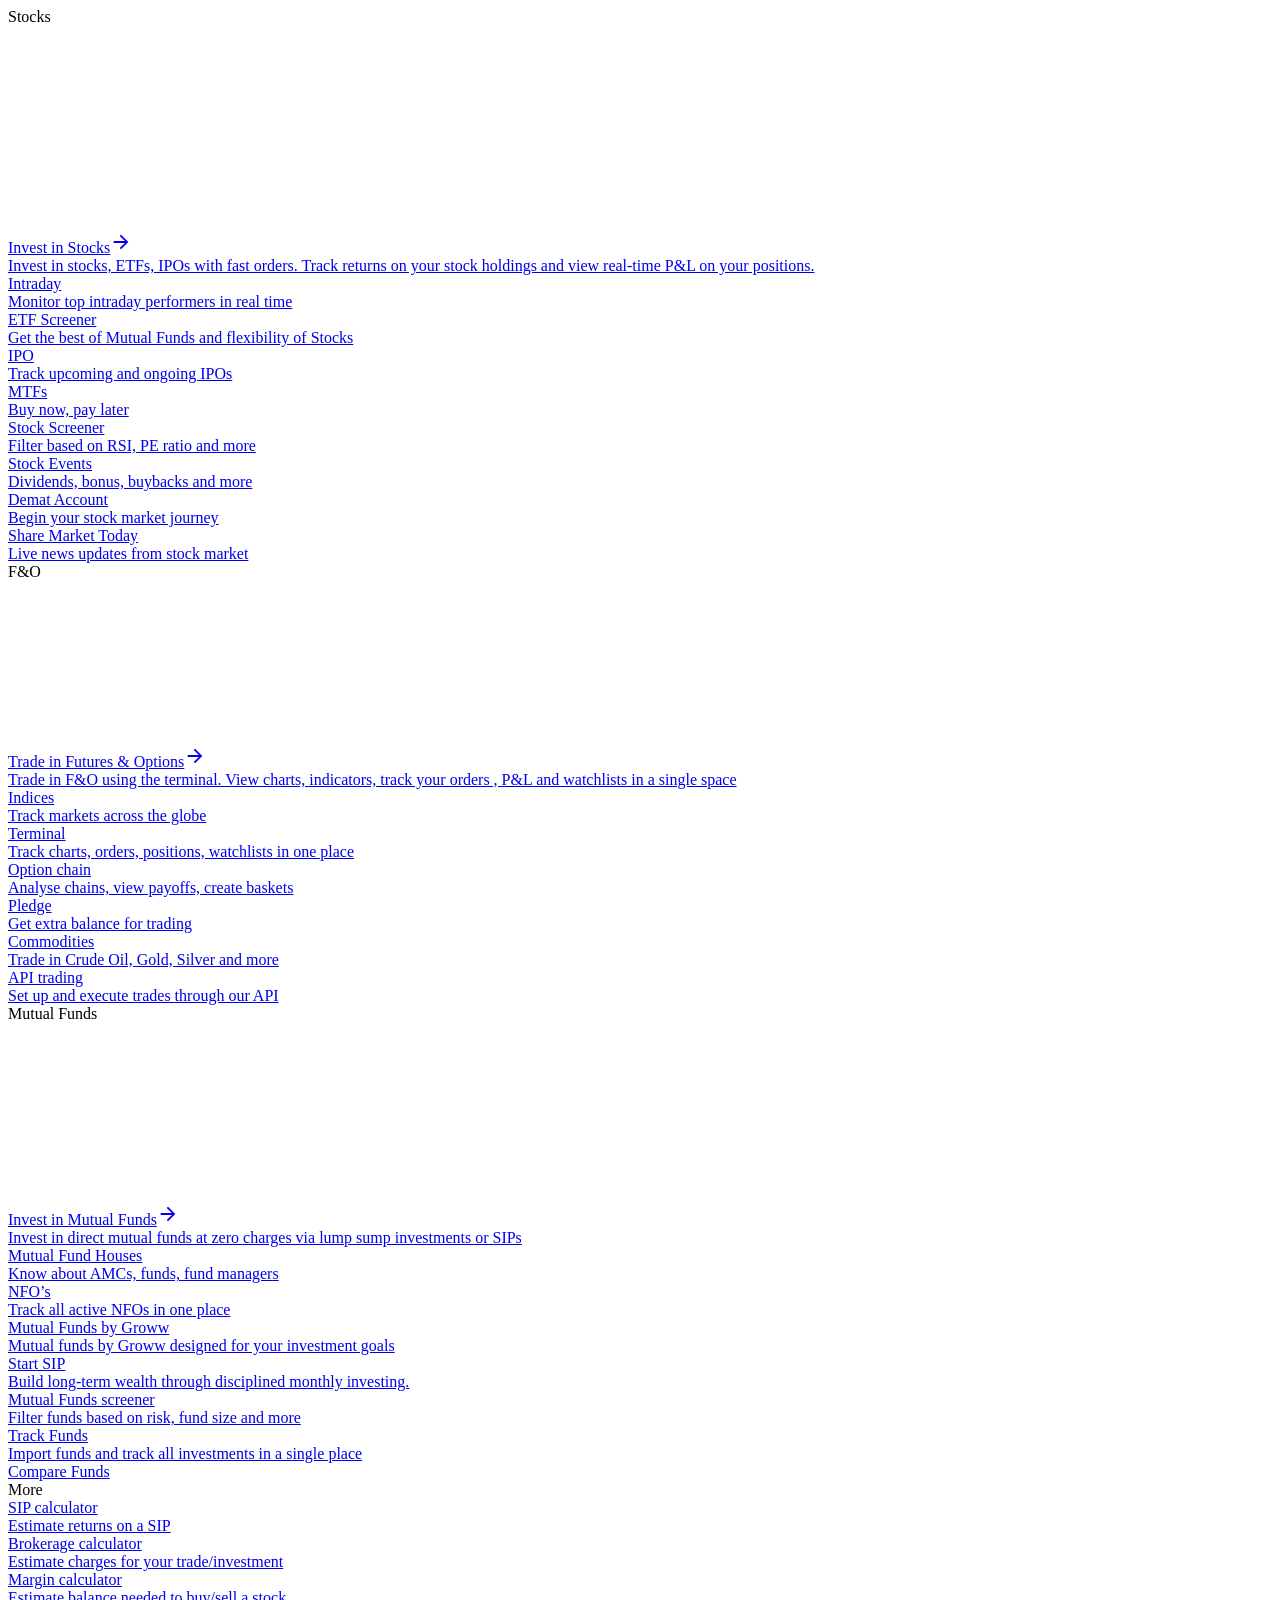
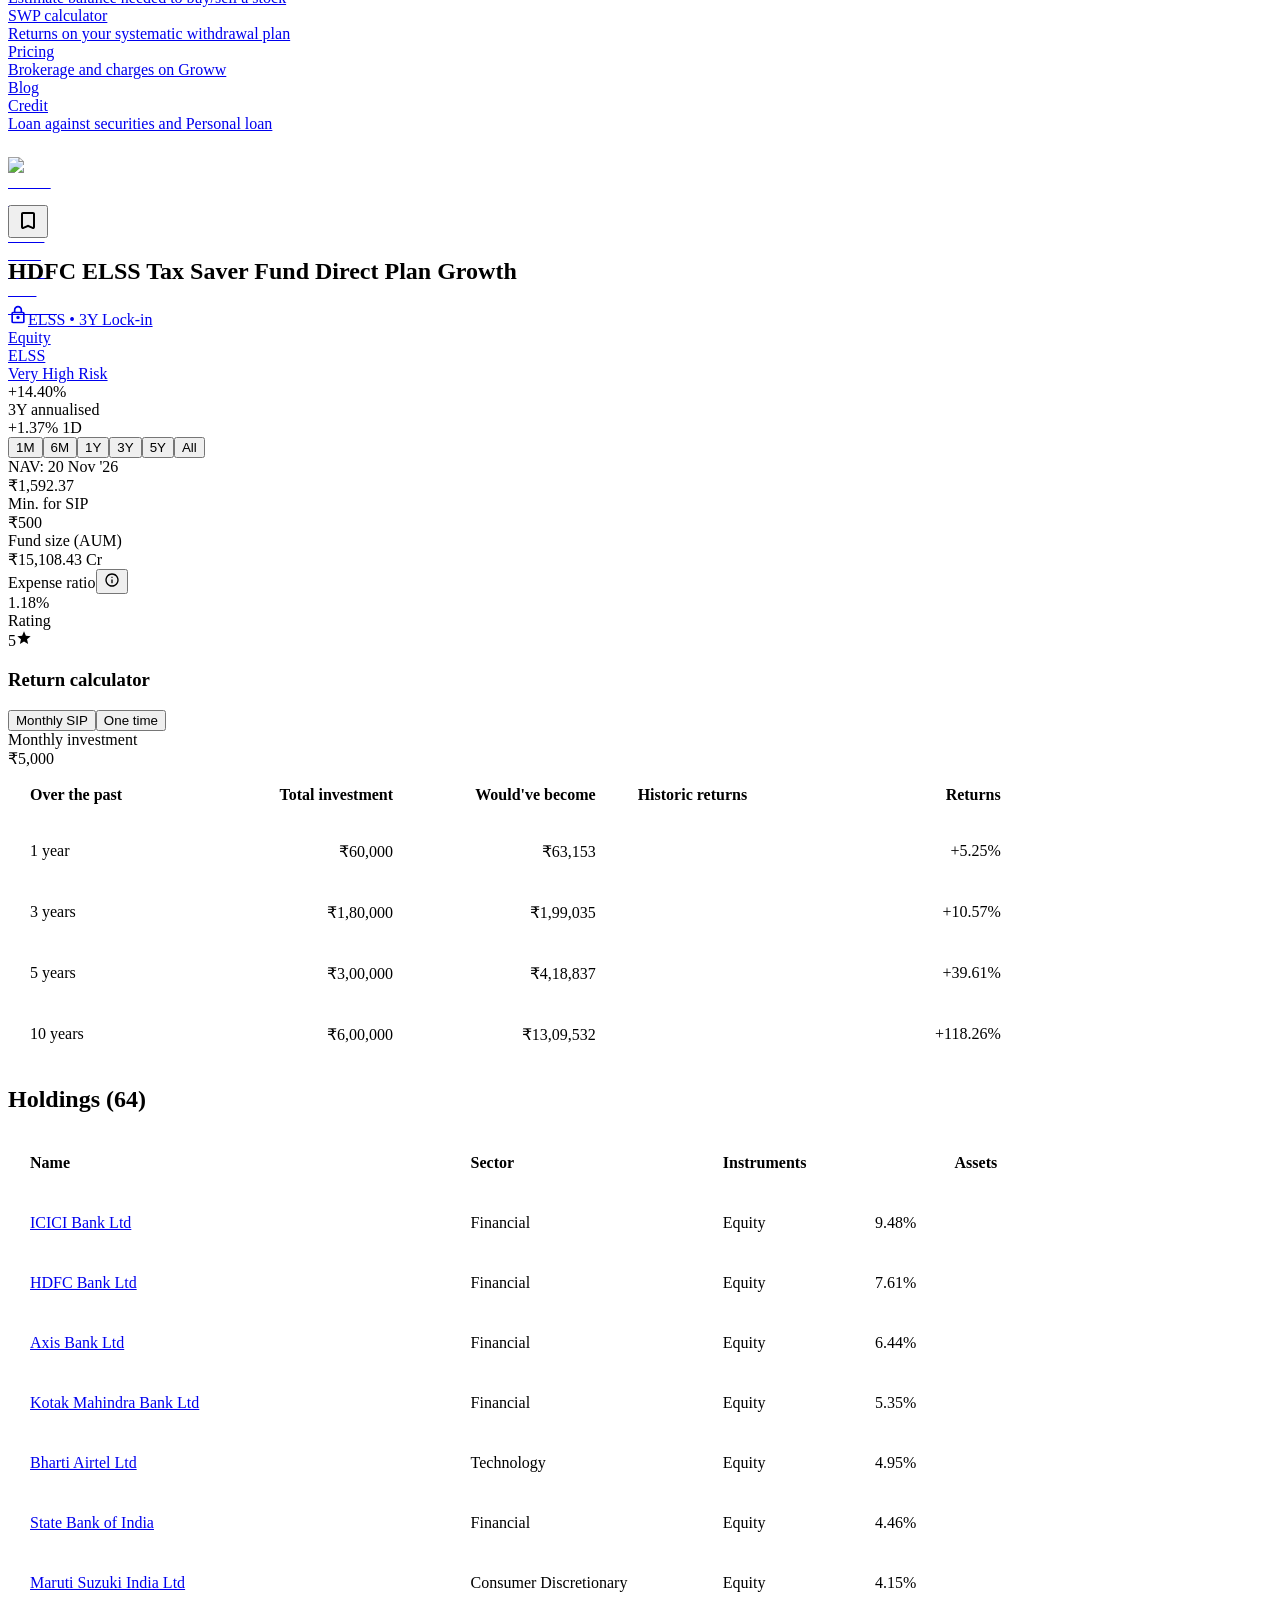
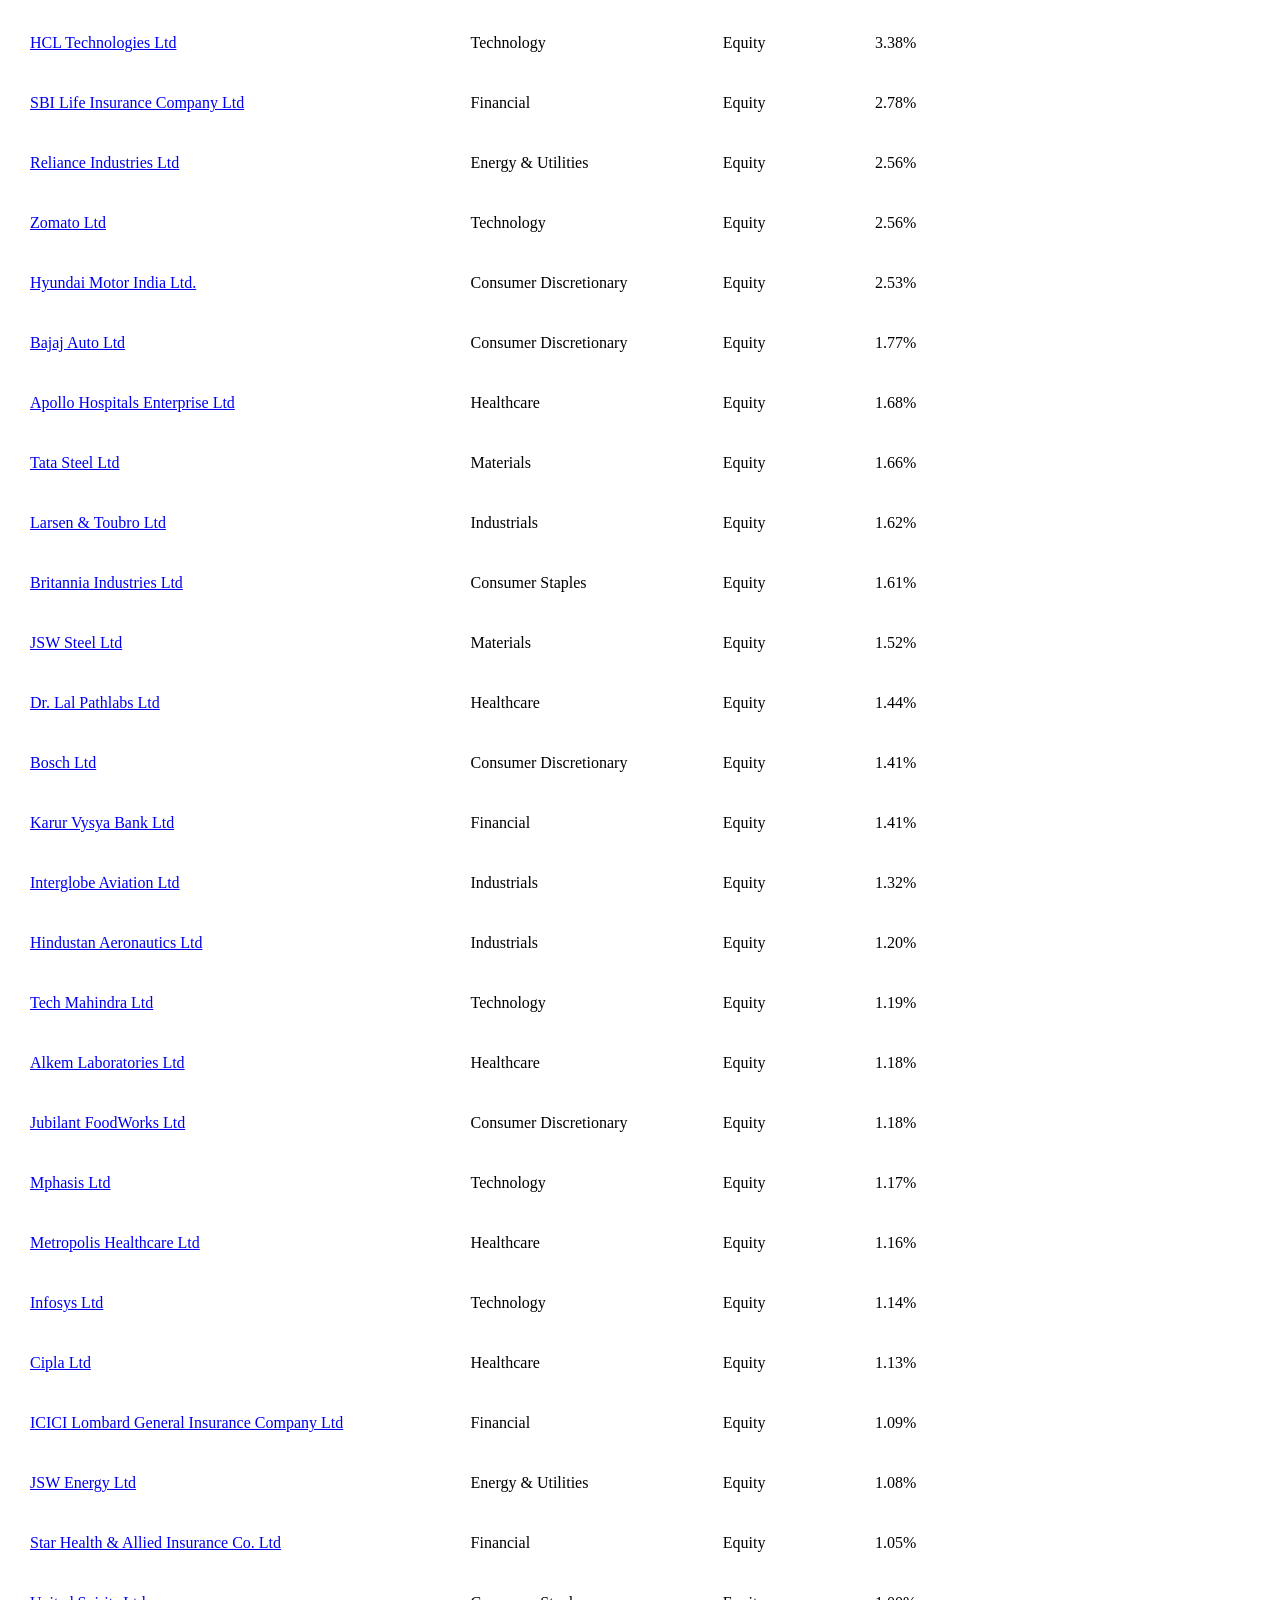
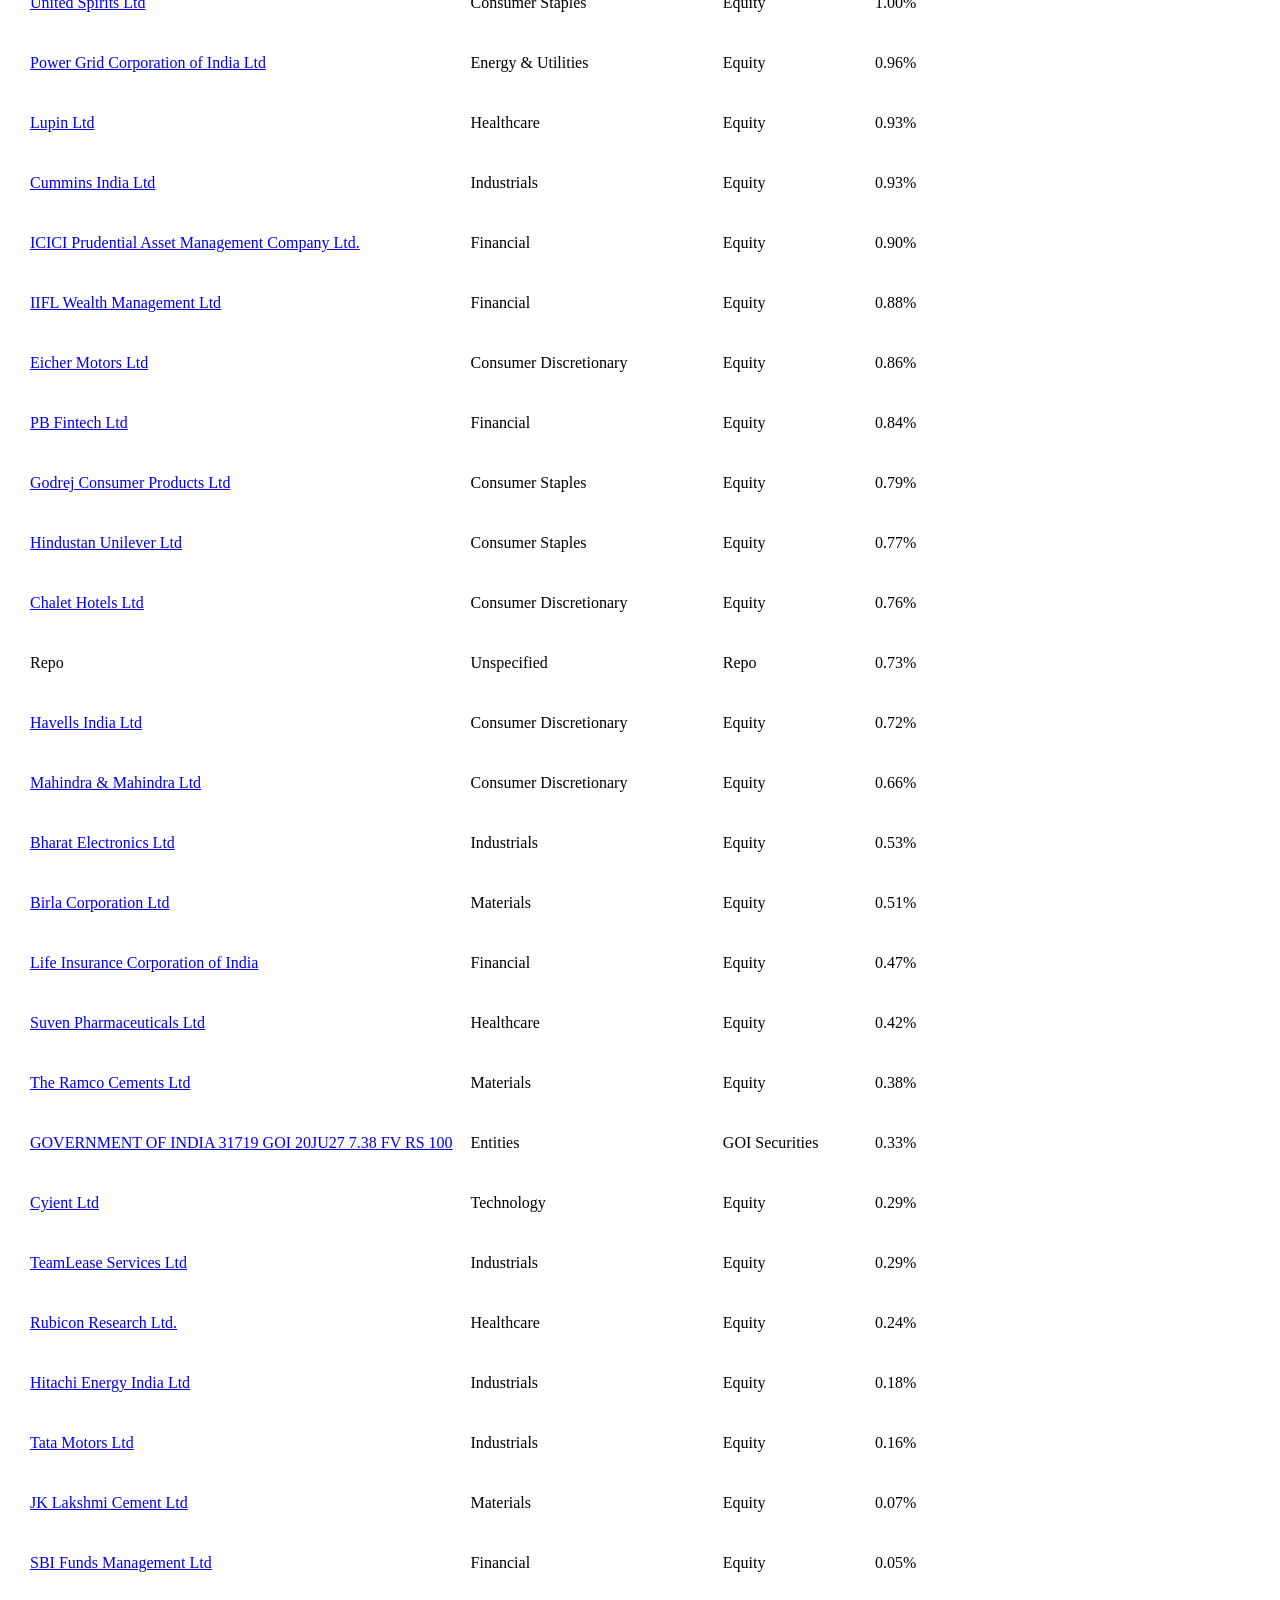
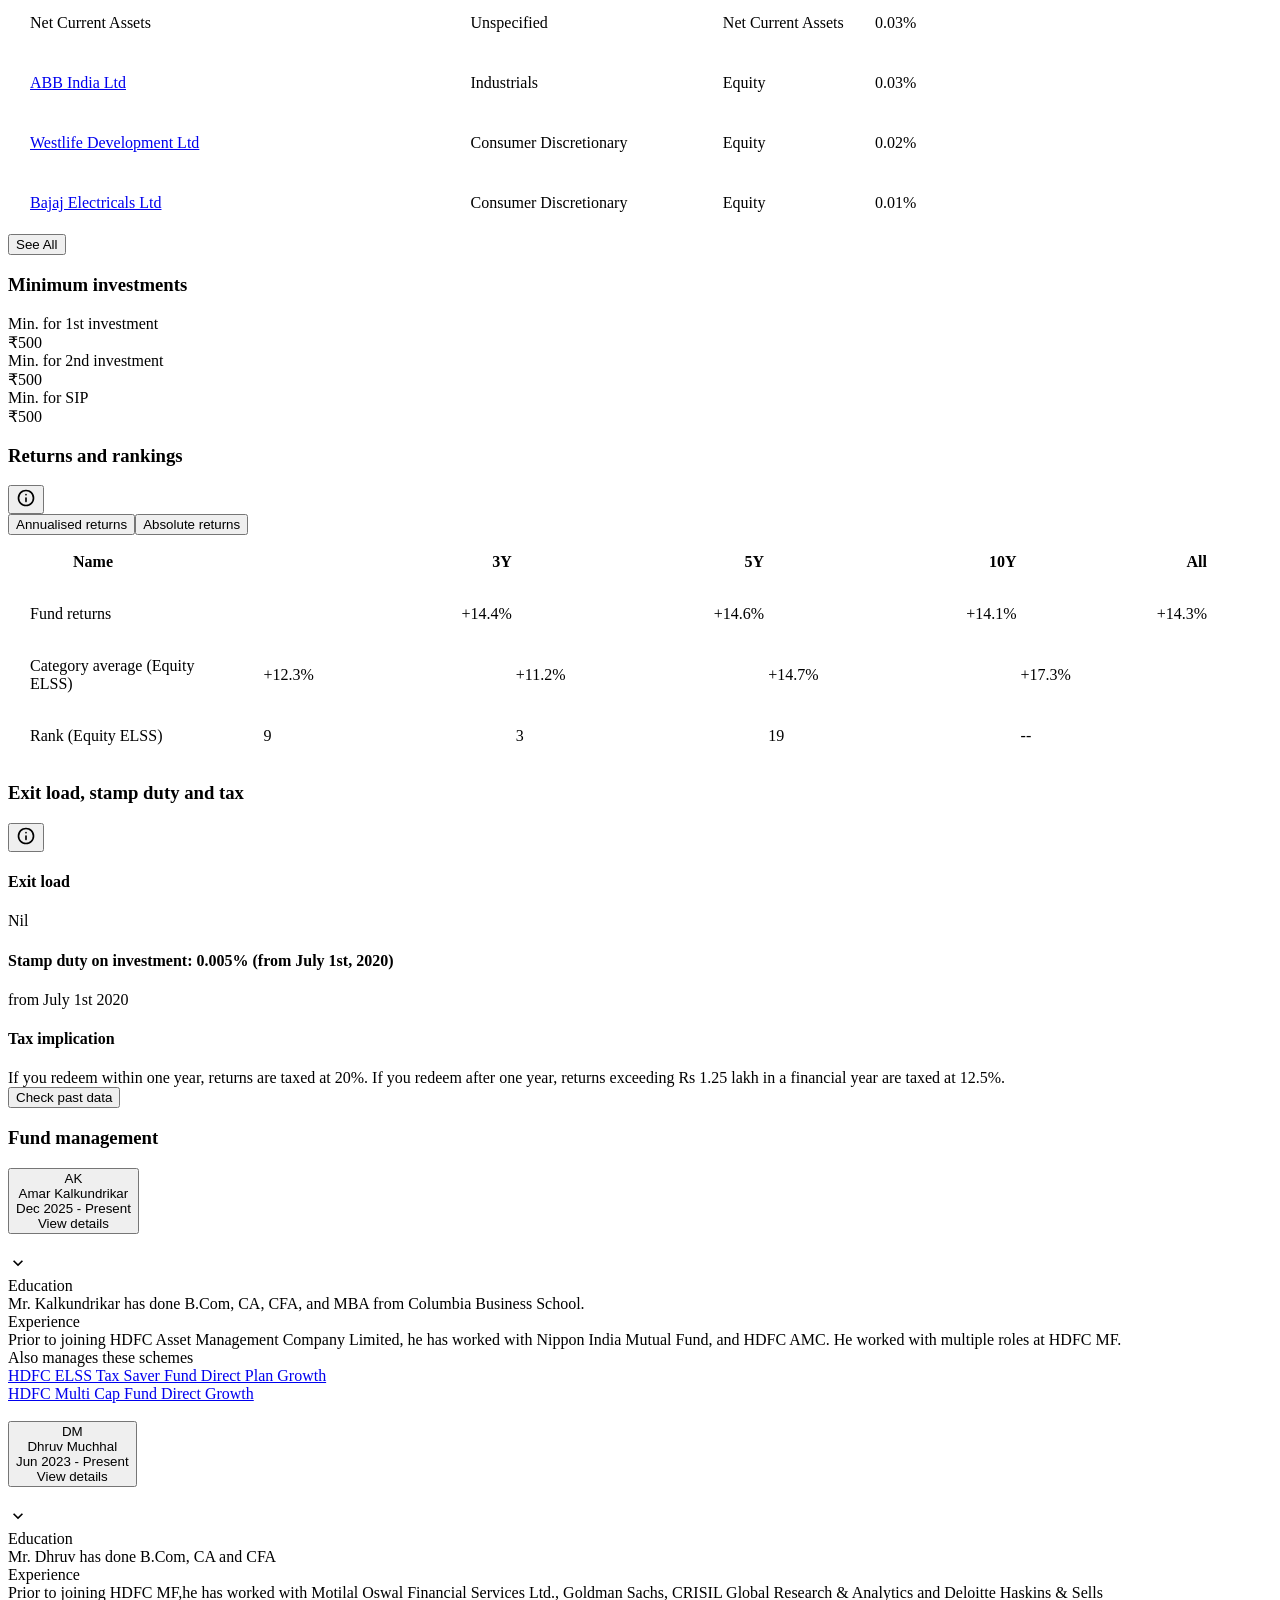
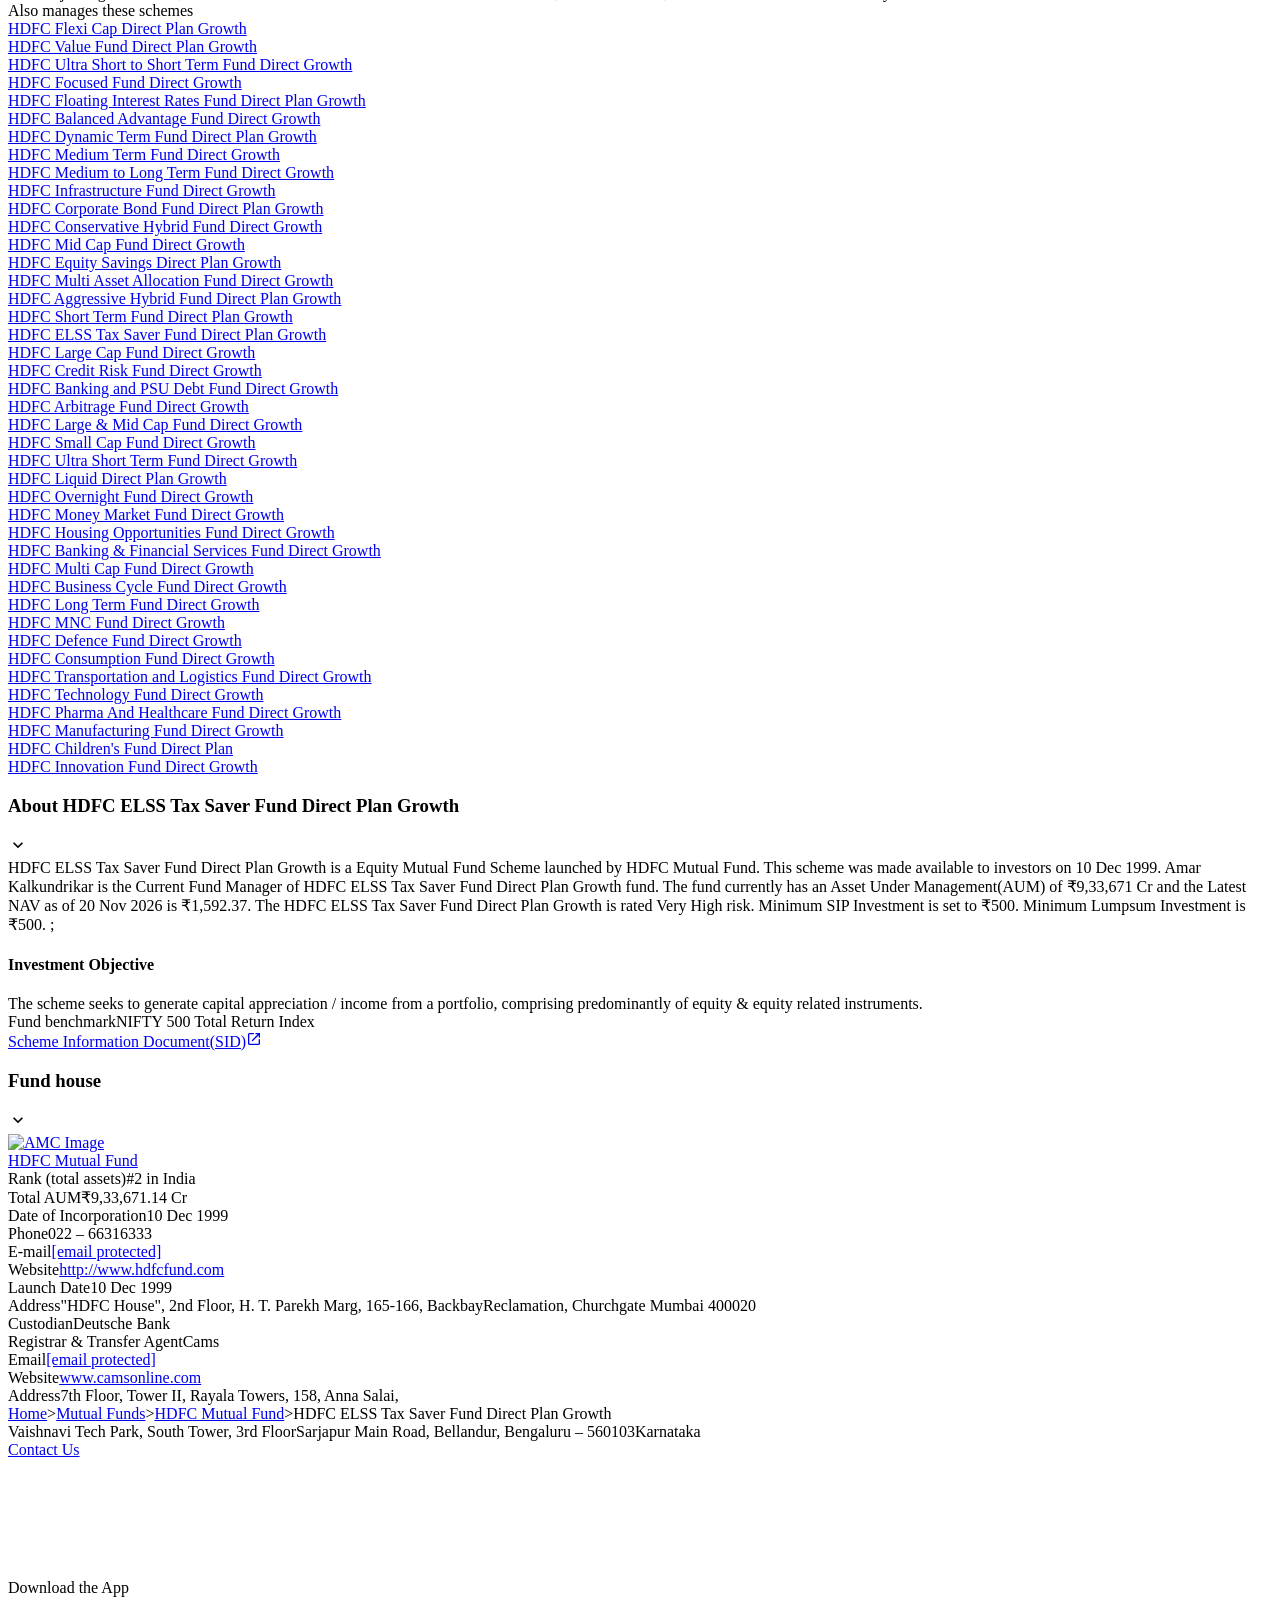
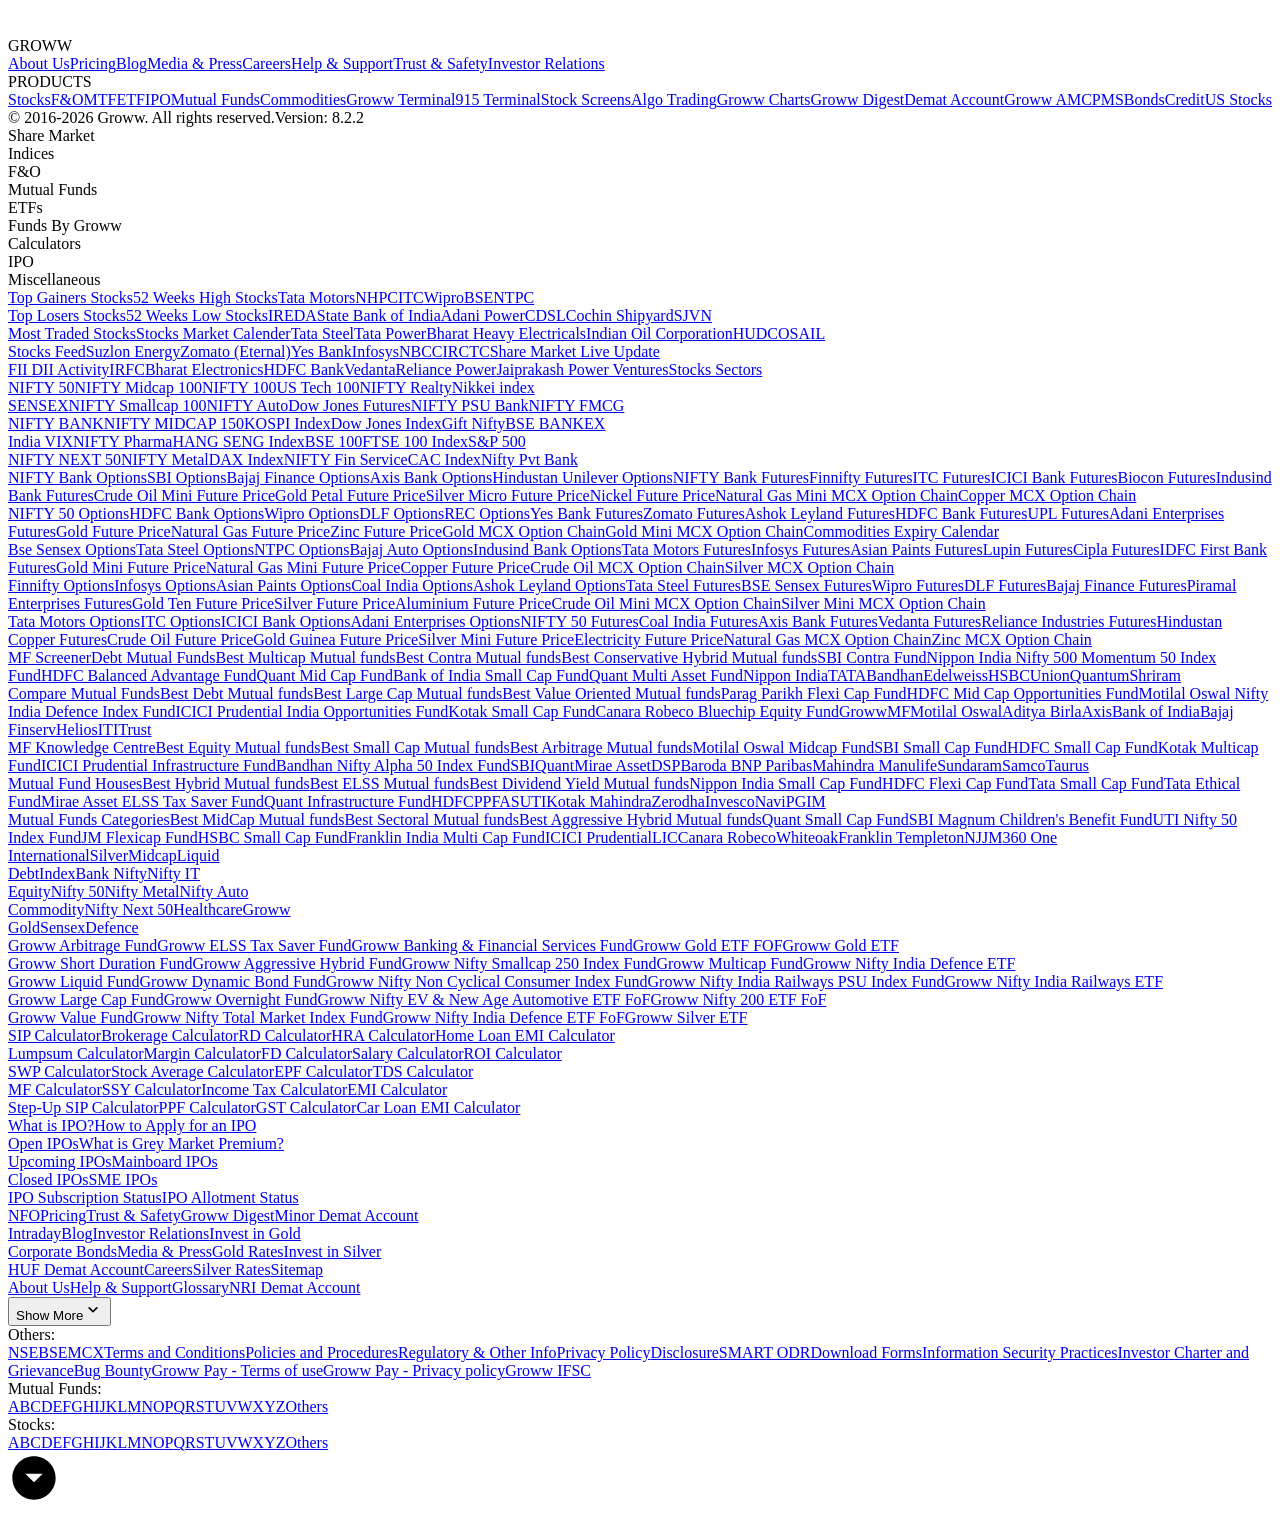
==== data/raw/groww/groww_hdfc_elss.html @ 9e746f75 "chore(ingestion): daily corpus & vectorstore update [skip ci]" ====
<!DOCTYPE html><html lang="en" data-theme="light" style="color-scheme:light"><head><meta charSet="utf-8" data-next-head=""/><meta name="viewport" content="width=device-width, initial-scale=1, minimum-scale=1" data-next-head=""/><link rel="icon" href="/favicon32x32-groww.ico" data-next-head=""/><title data-next-head="">HDFC ELSS Tax Saver Fund Direct Plan Growth - NAV, Mutual Fund Performance &amp; Portfolio</title><meta name="description" content="HDFC ELSS Tax Saver Fund Direct Plan Growth - Get latest NAV, SIP Returns &amp; Rankings, Ratings, Fund Performance, Portfolio, Expense Ratio, Holding Analysis, and Peers.
  Invest in HDFC ELSS - Tax Saver Fund Online with Groww." data-next-head=""/><meta name="robots" content="index" data-next-head=""/><meta name="twitter:card" content="summary_large_image" data-next-head=""/><meta name="twitter:image" content="https://groww.in/groww-logo-270.png" data-next-head=""/><meta name="twitter:description" content="HDFC ELSS Tax Saver Fund Direct Plan Growth - Get latest NAV, SIP Returns &amp; Rankings, Ratings, Fund Performance, Portfolio, Expense Ratio, Holding Analysis, and Peers.
  Invest in HDFC ELSS - Tax Saver Fund Online with Groww." data-next-head=""/><meta name="twitter:title" content="HDFC ELSS Tax Saver Fund Direct Plan Growth - NAV, Mutual Fund Performance &amp; Portfolio" data-next-head=""/><meta name="twitter:site" content="_@groww" data-next-head=""/><meta name="twitter:creator" content="_@groww" data-next-head=""/><meta itemProp="name" content="HDFC ELSS Tax Saver Fund Direct Plan Growth - NAV, Mutual Fund Performance &amp; Portfolio" data-next-head=""/><meta itemProp="description" content="HDFC ELSS Tax Saver Fund Direct Plan Growth - Get latest NAV, SIP Returns &amp; Rankings, Ratings, Fund Performance, Portfolio, Expense Ratio, Holding Analysis, and Peers.
  Invest in HDFC ELSS - Tax Saver Fund Online with Groww." data-next-head=""/><meta itemProp="image" content="https://groww.in/groww-logo-270.png" data-next-head=""/><meta property="og:locale" content="en_US" data-next-head=""/><meta property="og:type" content="website" data-next-head=""/><meta property="og:title" content="HDFC ELSS Tax Saver Fund Direct Plan Growth - NAV, Mutual Fund Performance &amp; Portfolio" data-next-head=""/><meta property="og:image" content="https://groww.in/groww-logo-270.png" data-next-head=""/><meta property="og:description" content="HDFC ELSS Tax Saver Fund Direct Plan Growth - Get latest NAV, SIP Returns &amp; Rankings, Ratings, Fund Performance, Portfolio, Expense Ratio, Holding Analysis, and Peers.
  Invest in HDFC ELSS - Tax Saver Fund Online with Groww." data-next-head=""/><meta property="og:url" content="https://groww.in/mutual-funds/hdfc-elss-tax-saver-fund-direct-plan-growth" data-next-head=""/><meta property="og:site_name" content="Groww" data-next-head=""/><link rel="publisher" href="https://plus.google.com/b/112795119140865328446/+GrowwIn?" data-next-head=""/><link rel="canonical" href="https://groww.in/mutual-funds/hdfc-elss-tax-saver-fund-direct-plan-growth" data-next-head=""/><meta property="csp-nonce" content="0eM7WVr/VgDdp+HMlsFRD82ktEdGlbwjrOClsACstvQ="/><meta http-equiv="Content-Security-Policy" content="default-src &#x27;self&#x27;; object-src &#x27;none&#x27;; block-all-mixed-content; script-src &#x27;self&#x27; &#x27;nonce-0eM7WVr/VgDdp+HMlsFRD82ktEdGlbwjrOClsACstvQ=&#x27; &#x27;wasm-unsafe-eval&#x27; https://*.groww.in/ https://*.growwinfra.in/ wss://*.groww.in/ wss://groww.in/ https://*.freshchat.com/ https://connect.facebook.net/ https://*.razorpay.com/ https://cdn32.godcstatic.com/ https://d2yyd1h5u9mauk.cloudfront.net/integrations/web/v1/library/ https://storage.googleapis.com/ https://www.googletagmanager.com/ https://tagmanager.google.com https://www.google-analytics.com/ https://ssl.google-analytics.com https://stats.g.doubleclick.net/ https://googleads.g.doubleclick.net/ https://www.googleadservices.com/ https://*.google.com/ https://www.google.co.in/ https://fonts.googleapis.com/ https://www.youtube.com/ https://www.youtube.com/iframe_api https://www.youtube-nocookie.com/ https://*.ingest.sentry.io https://hv-camera-web-sg.s3-ap-southeast-1.amazonaws.com/ https://hv-central-config.s3.ap-south-1.amazonaws.com/ https://hypersnapweb.hyperverge.co/ https://microapps.onemoney.in/ https://webrd.onemoney.in/ https://unpkg.com/ https://cdnjs.cloudflare.com/ https://www.gstatic.com/ https://bat.bing.com/ https://*.appsflyer.com/ https://www.clarity.ms/ https://*.ampproject.org/ https://unified-sdk.glomopay.com/; img-src &#x27;self&#x27; data: blob: https://groww.in/ https://*.groww.in/ https://img.youtube.com/ https://i.ytimg.com https://i3.ytimg.com https://s3.amazonaws.com/cdn.freshdesk.com/ https://viewlogo.s3.amazonaws.com/ https://wchat.freshchat.com/ https://www.google-analytics.com/ https://*.googleapis.com/ https://*.googleusercontent.com/ https://www.google.com/ https://www.google-analytics.com https://www.google.com/ads/ga-audiences https://www.googletagmanager.com https://ssl.gstatic.com https://www.gstatic.com https://stats.g.doubleclick.net/ https://www.google.co.in/ads/ga-audiences https://*.ingest.sentry.io https://hv-camera-web-sg.s3-ap-southeast-1.amazonaws.com/ https://hv-central-config.s3.ap-south-1.amazonaws.com/ https://hypersnapweb.hyperverge.co/ https://microapps.onemoney.in/ https://webrd.onemoney.in/ https://*.freshdesk.com/ https://bat.bing.com/ https://www.google.co.in/pagead/ https://*.ignosis.ai/ https://*.ignosis.in/ https://*.ampproject.org/ https://*.autochartist.com/; style-src &#x27;self&#x27; https://*.groww.in/ &#x27;unsafe-inline&#x27; https://accounts.google.com https://wchat.freshchat.com/ https://fonts.googleapis.com https://*.ampproject.org/; font-src &#x27;self&#x27; https://*.groww.in/ data: https://fonts.gstatic.com; connect-src &#x27;self&#x27; data: https://*.groww.in/ https://*.growwinfra.in/ wss://*.groww.in/ wss://groww.in/ https://*.razorpay.com/ https://*.delighted.com/ https://accounts.google.com https://*.googleapis.com/ https://*.ingest.sentry.io https://hv-camera-web-sg.s3-ap-southeast-1.amazonaws.com/ https://hv-central-config.s3.ap-south-1.amazonaws.com/ https://hypersnapweb.hyperverge.co/ https://microapps.onemoney.in/ https://webrd.onemoney.in/ https://*.ampproject.org/ https://www.google-analytics.com/ https://analytics.google.com/ https://region1.analytics.google.com/ https://region1.google-analytics.com/ https://stats.g.doubleclick.net/ https://www.google.com/ https://*.glomopay.com/; frame-src &#x27;self&#x27; https://reg.dreamcast.co/ https://storage.googleapis.com/ https://*.google.com/ https://www.youtube.com/ https://www.facebook.com https://*.groww.in/ wss://*.groww.in/ wss://groww.in/ https://wchat.freshchat.com/ https://growwapi.firebaseapp.com/ https://www.youtube.com/embed/ https://www.youtube.com/ https://www.youtube-nocookie.com/ https://*.ingest.sentry.io https://hv-camera-web-sg.s3-ap-southeast-1.amazonaws.com/ https://hv-central-config.s3.ap-south-1.amazonaws.com/ https://hypersnapweb.hyperverge.co/ https://microapps.onemoney.in/ https://webrd.onemoney.in/ https://*.ignosis.ai/ https://*.ignosis.in/ https://*.doubleclick.net/ https://*.ampproject.org/ https://www.googletagmanager.com/ https://mfcentral.com/ https://*.mfcentral.com/ https://*.glomopay.com/; media-src https://*.groww.in/ blob: https://storage.googleapis.com/ https://*.ampproject.org/;"/><meta charSet="utf-8"/><link rel="manifest" href="/manifest.json?v=1"/><link rel="preconnect" href="https://www.googletagmanager.com"/><link rel="preconnect" href="https://www.google-analytics.com"/><link rel="preload" href="https://resources.groww.in/web-assets/font/Soehne.woff2" as="font" type="font/woff2" crossorigin="anonymous"/><link rel="preload" href="https://resources.groww.in/web-assets/font/GrowwSans-Variable.woff2" as="font" type="font/woff2" crossorigin="anonymous"/><meta name="mobile-web-app-capable" content="yes"/><meta name="apple-mobile-web-app-capable" content="yes"/><meta name="application-name" content="Groww"/><meta name="apple-mobile-web-app-title" content="Groww"/><meta name="theme-color" content="#5500eb"/><meta name="msapplication-navbutton-color" content="#5500eb"/><meta name="apple-mobile-web-app-status-bar-style" content="black-translucent"/><meta name="msapplication-starturl" content="/"/><link type="application/opensearchdescription+xml" rel="search" href="/osdd.xml?v=6"/><script nomodule="" nonce="0eM7WVr/VgDdp+HMlsFRD82ktEdGlbwjrOClsACstvQ=" src="/polyfills/core-js.min.js"></script><link data-next-font="" rel="preconnect" href="/" crossorigin="anonymous"/><script nonce="0eM7WVr/VgDdp+HMlsFRD82ktEdGlbwjrOClsACstvQ=" data-nscript="beforeInteractive" crossorigin="anonymous">
  if (Promise && !Promise.allSettled) {
  Promise.allSettled = function(promises) {
    return Promise.all(promises.map(function(promise) {
      return promise.then(function(value) {
        return { state: 'fulfilled', value: value };
      }).catch(function(reason) {
        return { state: 'rejected', reason: reason };
      });
    }));
  };
}</script><script nonce="0eM7WVr/VgDdp+HMlsFRD82ktEdGlbwjrOClsACstvQ=" data-nscript="beforeInteractive" crossorigin="anonymous">
  (function () {
    if (typeof globalThis === 'undefined') {
      if (typeof window !== 'undefined') {
        window.globalThis = window;
      } else if (typeof global !== 'undefined') {
        global.globalThis = global;
      } else if (typeof self !== 'undefined') {
        self.globalThis = self;
      }
    }
  })();
</script><link nonce="0eM7WVr/VgDdp+HMlsFRD82ktEdGlbwjrOClsACstvQ=" rel="preload" href="//assets-netstorage.groww.in/web-assets/billion_groww_desktop/prod/_next/static/css/d20b87a6ea1c6b59.css" as="style" crossorigin="anonymous"/><link nonce="0eM7WVr/VgDdp+HMlsFRD82ktEdGlbwjrOClsACstvQ=" rel="stylesheet" href="//assets-netstorage.groww.in/web-assets/billion_groww_desktop/prod/_next/static/css/d20b87a6ea1c6b59.css" crossorigin="anonymous" data-n-g=""/><link nonce="0eM7WVr/VgDdp+HMlsFRD82ktEdGlbwjrOClsACstvQ=" rel="preload" href="//assets-netstorage.groww.in/web-assets/billion_groww_desktop/prod/_next/static/css/350dbad5339149d0.css" as="style" crossorigin="anonymous"/><link nonce="0eM7WVr/VgDdp+HMlsFRD82ktEdGlbwjrOClsACstvQ=" rel="stylesheet" href="//assets-netstorage.groww.in/web-assets/billion_groww_desktop/prod/_next/static/css/350dbad5339149d0.css" crossorigin="anonymous" data-n-p=""/><link nonce="0eM7WVr/VgDdp+HMlsFRD82ktEdGlbwjrOClsACstvQ=" rel="preload" href="//assets-netstorage.groww.in/web-assets/billion_groww_desktop/prod/_next/static/css/d94400d195631a83.css" as="style" crossorigin="anonymous"/><link nonce="0eM7WVr/VgDdp+HMlsFRD82ktEdGlbwjrOClsACstvQ=" rel="stylesheet" href="//assets-netstorage.groww.in/web-assets/billion_groww_desktop/prod/_next/static/css/d94400d195631a83.css" crossorigin="anonymous" data-n-p=""/><link nonce="0eM7WVr/VgDdp+HMlsFRD82ktEdGlbwjrOClsACstvQ=" rel="preload" href="//assets-netstorage.groww.in/web-assets/billion_groww_desktop/prod/_next/static/css/a54775be23dce8a0.css" as="style" crossorigin="anonymous"/><link nonce="0eM7WVr/VgDdp+HMlsFRD82ktEdGlbwjrOClsACstvQ=" rel="stylesheet" href="//assets-netstorage.groww.in/web-assets/billion_groww_desktop/prod/_next/static/css/a54775be23dce8a0.css" crossorigin="anonymous" data-n-p=""/><noscript data-n-css="0eM7WVr/VgDdp+HMlsFRD82ktEdGlbwjrOClsACstvQ="></noscript><script defer="" nonce="0eM7WVr/VgDdp+HMlsFRD82ktEdGlbwjrOClsACstvQ=" crossorigin="anonymous" nomodule="" src="//assets-netstorage.groww.in/web-assets/billion_groww_desktop/prod/_next/static/chunks/polyfills-42372ed130431b0a.js"></script><script src="//assets-netstorage.groww.in/web-assets/billion_groww_desktop/prod/_next/static/chunks/webpack-6b06e40315b01680.js" nonce="0eM7WVr/VgDdp+HMlsFRD82ktEdGlbwjrOClsACstvQ=" defer="" crossorigin="anonymous"></script><script src="//assets-netstorage.groww.in/web-assets/billion_groww_desktop/prod/_next/static/chunks/framework-f50708772fa730ba.js" nonce="0eM7WVr/VgDdp+HMlsFRD82ktEdGlbwjrOClsACstvQ=" defer="" crossorigin="anonymous"></script><script src="//assets-netstorage.groww.in/web-assets/billion_groww_desktop/prod/_next/static/chunks/main-eb12a1ec3902b0a5.js" nonce="0eM7WVr/VgDdp+HMlsFRD82ktEdGlbwjrOClsACstvQ=" defer="" crossorigin="anonymous"></script><script src="//assets-netstorage.groww.in/web-assets/billion_groww_desktop/prod/_next/static/chunks/pages/_app-d6b165deb77bbe13.js" nonce="0eM7WVr/VgDdp+HMlsFRD82ktEdGlbwjrOClsACstvQ=" defer="" crossorigin="anonymous"></script><script src="//assets-netstorage.groww.in/web-assets/billion_groww_desktop/prod/_next/static/chunks/1461-82843003287d0110.js" nonce="0eM7WVr/VgDdp+HMlsFRD82ktEdGlbwjrOClsACstvQ=" defer="" crossorigin="anonymous"></script><script src="//assets-netstorage.groww.in/web-assets/billion_groww_desktop/prod/_next/static/chunks/1611-253f10799bcaaf6d.js" nonce="0eM7WVr/VgDdp+HMlsFRD82ktEdGlbwjrOClsACstvQ=" defer="" crossorigin="anonymous"></script><script src="//assets-netstorage.groww.in/web-assets/billion_groww_desktop/prod/_next/static/chunks/11660-68173b780397c3c8.js" nonce="0eM7WVr/VgDdp+HMlsFRD82ktEdGlbwjrOClsACstvQ=" defer="" crossorigin="anonymous"></script><script src="//assets-netstorage.groww.in/web-assets/billion_groww_desktop/prod/_next/static/chunks/5471-4563ca65c7c42049.js" nonce="0eM7WVr/VgDdp+HMlsFRD82ktEdGlbwjrOClsACstvQ=" defer="" crossorigin="anonymous"></script><script src="//assets-netstorage.groww.in/web-assets/billion_groww_desktop/prod/_next/static/chunks/41801-ce846e9230199ced.js" nonce="0eM7WVr/VgDdp+HMlsFRD82ktEdGlbwjrOClsACstvQ=" defer="" crossorigin="anonymous"></script><script src="//assets-netstorage.groww.in/web-assets/billion_groww_desktop/prod/_next/static/chunks/80593-e9dd9f367b5877e1.js" nonce="0eM7WVr/VgDdp+HMlsFRD82ktEdGlbwjrOClsACstvQ=" defer="" crossorigin="anonymous"></script><script src="//assets-netstorage.groww.in/web-assets/billion_groww_desktop/prod/_next/static/chunks/21454-727a247e32de2256.js" nonce="0eM7WVr/VgDdp+HMlsFRD82ktEdGlbwjrOClsACstvQ=" defer="" crossorigin="anonymous"></script><script src="//assets-netstorage.groww.in/web-assets/billion_groww_desktop/prod/_next/static/chunks/66687-833b90c0fbc4189b.js" nonce="0eM7WVr/VgDdp+HMlsFRD82ktEdGlbwjrOClsACstvQ=" defer="" crossorigin="anonymous"></script><script src="//assets-netstorage.groww.in/web-assets/billion_groww_desktop/prod/_next/static/chunks/12676-975cdae66a608731.js" nonce="0eM7WVr/VgDdp+HMlsFRD82ktEdGlbwjrOClsACstvQ=" defer="" crossorigin="anonymous"></script><script src="//assets-netstorage.groww.in/web-assets/billion_groww_desktop/prod/_next/static/chunks/68242-6cbcd216832f107c.js" nonce="0eM7WVr/VgDdp+HMlsFRD82ktEdGlbwjrOClsACstvQ=" defer="" crossorigin="anonymous"></script><script src="//assets-netstorage.groww.in/web-assets/billion_groww_desktop/prod/_next/static/chunks/12900-eb6cc8c5dd8c6e75.js" nonce="0eM7WVr/VgDdp+HMlsFRD82ktEdGlbwjrOClsACstvQ=" defer="" crossorigin="anonymous"></script><script src="//assets-netstorage.groww.in/web-assets/billion_groww_desktop/prod/_next/static/chunks/47726-e7a3543cc1cfef13.js" nonce="0eM7WVr/VgDdp+HMlsFRD82ktEdGlbwjrOClsACstvQ=" defer="" crossorigin="anonymous"></script><script src="//assets-netstorage.groww.in/web-assets/billion_groww_desktop/prod/_next/static/chunks/93102-1c1d3334882ebd20.js" nonce="0eM7WVr/VgDdp+HMlsFRD82ktEdGlbwjrOClsACstvQ=" defer="" crossorigin="anonymous"></script><script src="//assets-netstorage.groww.in/web-assets/billion_groww_desktop/prod/_next/static/chunks/56861-2272e1865a196fb8.js" nonce="0eM7WVr/VgDdp+HMlsFRD82ktEdGlbwjrOClsACstvQ=" defer="" crossorigin="anonymous"></script><script src="//assets-netstorage.groww.in/web-assets/billion_groww_desktop/prod/_next/static/chunks/94375-67d4a6468b9ab59c.js" nonce="0eM7WVr/VgDdp+HMlsFRD82ktEdGlbwjrOClsACstvQ=" defer="" crossorigin="anonymous"></script><script src="//assets-netstorage.groww.in/web-assets/billion_groww_desktop/prod/_next/static/chunks/32919-9029ab2ef1bfac0c.js" nonce="0eM7WVr/VgDdp+HMlsFRD82ktEdGlbwjrOClsACstvQ=" defer="" crossorigin="anonymous"></script><script src="//assets-netstorage.groww.in/web-assets/billion_groww_desktop/prod/_next/static/chunks/3458-9c0d4a2202880f62.js" nonce="0eM7WVr/VgDdp+HMlsFRD82ktEdGlbwjrOClsACstvQ=" defer="" crossorigin="anonymous"></script><script src="//assets-netstorage.groww.in/web-assets/billion_groww_desktop/prod/_next/static/chunks/56309-16fc047a1764b4cc.js" nonce="0eM7WVr/VgDdp+HMlsFRD82ktEdGlbwjrOClsACstvQ=" defer="" crossorigin="anonymous"></script><script src="//assets-netstorage.groww.in/web-assets/billion_groww_desktop/prod/_next/static/chunks/32879-b64da8d119c09f43.js" nonce="0eM7WVr/VgDdp+HMlsFRD82ktEdGlbwjrOClsACstvQ=" defer="" crossorigin="anonymous"></script><script src="//assets-netstorage.groww.in/web-assets/billion_groww_desktop/prod/_next/static/chunks/35511-05bc76a5ef5d1387.js" nonce="0eM7WVr/VgDdp+HMlsFRD82ktEdGlbwjrOClsACstvQ=" defer="" crossorigin="anonymous"></script><script src="//assets-netstorage.groww.in/web-assets/billion_groww_desktop/prod/_next/static/chunks/10223-9f3214fc4a193420.js" nonce="0eM7WVr/VgDdp+HMlsFRD82ktEdGlbwjrOClsACstvQ=" defer="" crossorigin="anonymous"></script><script src="//assets-netstorage.groww.in/web-assets/billion_groww_desktop/prod/_next/static/chunks/20567-e0219e8d66d49922.js" nonce="0eM7WVr/VgDdp+HMlsFRD82ktEdGlbwjrOClsACstvQ=" defer="" crossorigin="anonymous"></script><script src="//assets-netstorage.groww.in/web-assets/billion_groww_desktop/prod/_next/static/chunks/66974-5f9257475f51f08f.js" nonce="0eM7WVr/VgDdp+HMlsFRD82ktEdGlbwjrOClsACstvQ=" defer="" crossorigin="anonymous"></script><script src="//assets-netstorage.groww.in/web-assets/billion_groww_desktop/prod/_next/static/chunks/37579-9e118a6219a5dcfd.js" nonce="0eM7WVr/VgDdp+HMlsFRD82ktEdGlbwjrOClsACstvQ=" defer="" crossorigin="anonymous"></script><script src="//assets-netstorage.groww.in/web-assets/billion_groww_desktop/prod/_next/static/chunks/36422-21c4c022417986da.js" nonce="0eM7WVr/VgDdp+HMlsFRD82ktEdGlbwjrOClsACstvQ=" defer="" crossorigin="anonymous"></script><script src="//assets-netstorage.groww.in/web-assets/billion_groww_desktop/prod/_next/static/chunks/31735-f4e1295ee70ad09c.js" nonce="0eM7WVr/VgDdp+HMlsFRD82ktEdGlbwjrOClsACstvQ=" defer="" crossorigin="anonymous"></script><script src="//assets-netstorage.groww.in/web-assets/billion_groww_desktop/prod/_next/static/chunks/pages/mutual-funds/%5BsearchId%5D-f64f621bd9cccd76.js" nonce="0eM7WVr/VgDdp+HMlsFRD82ktEdGlbwjrOClsACstvQ=" defer="" crossorigin="anonymous"></script><script src="//assets-netstorage.groww.in/web-assets/billion_groww_desktop/prod/_next/static/xvwwuz5aZ19OH6GGG3Uvb/_buildManifest.js" nonce="0eM7WVr/VgDdp+HMlsFRD82ktEdGlbwjrOClsACstvQ=" defer="" crossorigin="anonymous"></script><script src="//assets-netstorage.groww.in/web-assets/billion_groww_desktop/prod/_next/static/xvwwuz5aZ19OH6GGG3Uvb/_ssgManifest.js" nonce="0eM7WVr/VgDdp+HMlsFRD82ktEdGlbwjrOClsACstvQ=" defer="" crossorigin="anonymous"></script></head><body><div id="__next"><div class="lne123Loader"></div><div id="root"><div class=" header2025_headerContainer__WqMf9 bgHeader" style="max-width:calc(100vw - var(--gr1-sidebar-width, 0px))"><div class="row mainDiv width100" style="border-bottom:1px solid var(--border-primary)"><div class="loggedOut_navContainer__h99vu absolute-center vspace-between web-align false"><div class="absolute-center loggedOut_leftContainer__qKr3O"><div class="loggedOut_marginBottom4__EmG4W cur-po"></div><div class="absolute-center"><div class="bodyLargeHeavy contentSecondary flex absolute-center"><div class="absolute-center loggedOut_navItem__gjbia "><span class="cur-po">Stocks</span></div><div class="loggedOut_hoverDiv__aVsCI borderPrimary"><div class="dropdownUI_dropdownContainer___FvdC flex"><a class="dropdownUI_dropdownSection1__Gql_w width100 absolute-center flex-column" href="/stocks"><div class="absolute-center dropdownUI_dropdownMinHeight__P5uZe"><div class="lazyload-wrapper "><div style="height:205px" class="lazyload-placeholder"></div></div></div><div class="flex flex-column"><div class="bodyLargeHeavy contentPrimary absolute-center dropdownUI_dropdownHeading__i9Nxv">Invest in Stocks<svg xmlns="http://www.w3.org/2000/svg" viewBox="0 0 24 24" fill="currentColor" height="22" width="22"><path fill="none" d="M0 0h24v24H0z"></path><path d="m12 4-1.41 1.41L16.17 11H4v2h12.17l-5.58 5.59L12 20l8-8z"></path></svg></div><div class="bodyBase contentSecondary dropdownUI_dropdownSubHeading__w7vpz">Invest in stocks, ETFs, IPOs with fast orders. Track returns on your stock holdings and view real-time P&amp;L on your positions.</div></div></a><div class="dropdownUI_dropdownDivider__TJ2iA absolute-center borderPrimary"></div><div class="dropdownUI_dropdownSection2__C0CDh false flex flex-column"><a class="bodyLargeHeavy contentPrimary backgroundTransparentHover absolute-center dropdownUI_dropdownSection2Item__HAq3_" href="/stocks/intraday"><span class="absolute-center contentSecondary"></span><div class="flex flex-column"><div class="bodyLargeHeavy contentPrimary dropdownUI_dropdownHeading__i9Nxv">Intraday</div><div class="bodyBase contentSecondary dropdownUI_dropdownSubHeading__w7vpz">Monitor top intraday performers in real time</div></div></a><a class="bodyLargeHeavy contentPrimary backgroundTransparentHover absolute-center dropdownUI_dropdownSection2Item__HAq3_" href="/etfs"><span class="absolute-center contentSecondary"></span><div class="flex flex-column"><div class="bodyLargeHeavy contentPrimary dropdownUI_dropdownHeading__i9Nxv">ETF Screener</div><div class="bodyBase contentSecondary dropdownUI_dropdownSubHeading__w7vpz">Get the best of Mutual Funds and flexibility of Stocks</div></div></a><a class="bodyLargeHeavy contentPrimary backgroundTransparentHover absolute-center dropdownUI_dropdownSection2Item__HAq3_" href="/ipo"><span class="absolute-center contentSecondary"></span><div class="flex flex-column"><div class="bodyLargeHeavy contentPrimary dropdownUI_dropdownHeading__i9Nxv">IPO</div><div class="bodyBase contentSecondary dropdownUI_dropdownSubHeading__w7vpz">Track upcoming and ongoing IPOs</div></div></a><a class="bodyLargeHeavy contentPrimary backgroundTransparentHover absolute-center dropdownUI_dropdownSection2Item__HAq3_" href="/stocks/mtf"><span class="absolute-center contentSecondary"></span><div class="flex flex-column"><div class="bodyLargeHeavy contentPrimary dropdownUI_dropdownHeading__i9Nxv">MTFs</div><div class="bodyBase contentSecondary dropdownUI_dropdownSubHeading__w7vpz">Buy now, pay later</div></div></a></div><div class="dropdownUI_dropdownDivider__TJ2iA absolute-center borderPrimary"></div><div class="dropdownUI_dropdownSection2__C0CDh flex flex-column"><a class="bodyLargeHeavy contentPrimary backgroundTransparentHover absolute-center dropdownUI_dropdownSection2Item__HAq3_" href="/stocks/filter"><span class="absolute-center contentSecondary"></span><div class="flex flex-column"><div class="bodyLargeHeavy contentPrimary dropdownUI_dropdownHeading__i9Nxv">Stock Screener</div><div class="bodyBase contentSecondary dropdownUI_dropdownSubHeading__w7vpz">Filter based on RSI, PE ratio and more</div></div></a><a class="bodyLargeHeavy contentPrimary backgroundTransparentHover absolute-center dropdownUI_dropdownSection2Item__HAq3_" href="/stocks/calendar"><span class="absolute-center contentSecondary"></span><div class="flex flex-column"><div class="bodyLargeHeavy contentPrimary dropdownUI_dropdownHeading__i9Nxv">Stock Events</div><div class="bodyBase contentSecondary dropdownUI_dropdownSubHeading__w7vpz">Dividends, bonus, buybacks and more</div></div></a><a class="bodyLargeHeavy contentPrimary backgroundTransparentHover absolute-center dropdownUI_dropdownSection2Item__HAq3_" href="/open-demat-account"><span class="absolute-center contentSecondary"></span><div class="flex flex-column"><div class="bodyLargeHeavy contentPrimary dropdownUI_dropdownHeading__i9Nxv">Demat Account</div><div class="bodyBase contentSecondary dropdownUI_dropdownSubHeading__w7vpz">Begin your stock market journey</div></div></a><a class="bodyLargeHeavy contentPrimary backgroundTransparentHover absolute-center dropdownUI_dropdownSection2Item__HAq3_" href="/share-market-today"><span class="absolute-center contentSecondary"></span><div class="flex flex-column"><div class="bodyLargeHeavy contentPrimary dropdownUI_dropdownHeading__i9Nxv">Share Market Today</div><div class="bodyBase contentSecondary dropdownUI_dropdownSubHeading__w7vpz">Live news updates from stock market</div></div></a></div></div></div></div><div class="bodyLargeHeavy contentSecondary flex absolute-center"><div class="absolute-center loggedOut_navItem__gjbia "><span class="cur-po">F&amp;O</span></div><div class="loggedOut_hoverDiv__aVsCI borderPrimary"><div class="dropdownUI_dropdownContainer___FvdC flex"><a class="dropdownUI_dropdownSection1__Gql_w width100 absolute-center flex-column" href="/futures-and-options"><div class="absolute-center dropdownUI_dropdownMinHeight__P5uZe"><div class="lazyload-wrapper "><div style="height:163.8px" class="lazyload-placeholder"></div></div></div><div class="flex flex-column"><div class="bodyLargeHeavy contentPrimary absolute-center dropdownUI_dropdownHeading__i9Nxv">Trade in Futures &amp; Options<svg xmlns="http://www.w3.org/2000/svg" viewBox="0 0 24 24" fill="currentColor" height="22" width="22"><path fill="none" d="M0 0h24v24H0z"></path><path d="m12 4-1.41 1.41L16.17 11H4v2h12.17l-5.58 5.59L12 20l8-8z"></path></svg></div><div class="bodyBase contentSecondary dropdownUI_dropdownSubHeading__w7vpz">Trade in F&amp;O using the terminal. View charts, indicators, track your orders , P&amp;L and watchlists in a single space</div></div></a><div class="dropdownUI_dropdownDivider__TJ2iA absolute-center borderPrimary"></div><div class="dropdownUI_dropdownSection2__C0CDh false flex flex-column"><a class="bodyLargeHeavy contentPrimary backgroundTransparentHover absolute-center dropdownUI_dropdownSection2Item__HAq3_" href="/indices"><span class="absolute-center contentSecondary"></span><div class="flex flex-column"><div class="bodyLargeHeavy contentPrimary dropdownUI_dropdownHeading__i9Nxv">Indices</div><div class="bodyBase contentSecondary dropdownUI_dropdownSubHeading__w7vpz">Track markets across the globe</div></div></a><a class="bodyLargeHeavy contentPrimary backgroundTransparentHover absolute-center dropdownUI_dropdownSection2Item__HAq3_" href="/charts"><span class="absolute-center contentSecondary"></span><div class="flex flex-column"><div class="bodyLargeHeavy contentPrimary dropdownUI_dropdownHeading__i9Nxv">Terminal</div><div class="bodyBase contentSecondary dropdownUI_dropdownSubHeading__w7vpz">Track charts, orders, positions, watchlists in one place</div></div></a><a class="bodyLargeHeavy contentPrimary backgroundTransparentHover absolute-center dropdownUI_dropdownSection2Item__HAq3_" href="/options/nifty"><span class="absolute-center contentSecondary"></span><div class="flex flex-column"><div class="bodyLargeHeavy contentPrimary dropdownUI_dropdownHeading__i9Nxv">Option chain</div><div class="bodyBase contentSecondary dropdownUI_dropdownSubHeading__w7vpz">Analyse chains, view payoffs, create baskets</div></div></a></div><div class="dropdownUI_dropdownDivider__TJ2iA absolute-center borderPrimary"></div><div class="dropdownUI_dropdownSection2__C0CDh flex flex-column"><a class="bodyLargeHeavy contentPrimary backgroundTransparentHover absolute-center dropdownUI_dropdownSection2Item__HAq3_" href="/available-for-pledge"><span class="absolute-center contentSecondary"></span><div class="flex flex-column"><div class="bodyLargeHeavy contentPrimary dropdownUI_dropdownHeading__i9Nxv">Pledge</div><div class="bodyBase contentSecondary dropdownUI_dropdownSubHeading__w7vpz">Get extra balance for trading</div></div></a><a class="bodyLargeHeavy contentPrimary backgroundTransparentHover absolute-center dropdownUI_dropdownSection2Item__HAq3_" href="/commodities"><span class="absolute-center contentSecondary"></span><div class="flex flex-column"><div class="bodyLargeHeavy contentPrimary dropdownUI_dropdownHeading__i9Nxv">Commodities</div><div class="bodyBase contentSecondary dropdownUI_dropdownSubHeading__w7vpz">Trade in Crude Oil, Gold, Silver and more</div></div></a><a class="bodyLargeHeavy contentPrimary backgroundTransparentHover absolute-center dropdownUI_dropdownSection2Item__HAq3_" href="/trade-api"><span class="absolute-center contentSecondary"></span><div class="flex flex-column"><div class="bodyLargeHeavy contentPrimary dropdownUI_dropdownHeading__i9Nxv">API trading</div><div class="bodyBase contentSecondary dropdownUI_dropdownSubHeading__w7vpz">Set up and execute trades through our API</div></div></a></div></div></div></div><div class="bodyLargeHeavy contentSecondary flex absolute-center"><div class="absolute-center loggedOut_navItem__gjbia loggedOut_navItemSecondLast__dBn7a"><span class="cur-po">Mutual Funds</span></div><div class="loggedOut_hoverDiv__aVsCI borderPrimary"><div class="dropdownUI_dropdownContainer___FvdC flex"><a class="dropdownUI_dropdownSection1__Gql_w width100 absolute-center flex-column" href="/mutual-funds"><div class="absolute-center dropdownUI_dropdownMinHeight__P5uZe"><div class="lazyload-wrapper "><div style="height:180.6px" class="lazyload-placeholder"></div></div></div><div class="flex flex-column"><div class="bodyLargeHeavy contentPrimary absolute-center dropdownUI_dropdownHeading__i9Nxv">Invest in Mutual Funds<svg xmlns="http://www.w3.org/2000/svg" viewBox="0 0 24 24" fill="currentColor" height="22" width="22"><path fill="none" d="M0 0h24v24H0z"></path><path d="m12 4-1.41 1.41L16.17 11H4v2h12.17l-5.58 5.59L12 20l8-8z"></path></svg></div><div class="bodyBase contentSecondary dropdownUI_dropdownSubHeading__w7vpz">Invest in direct mutual funds at zero charges via lump sump investments or SIPs</div></div></a><div class="dropdownUI_dropdownDivider__TJ2iA absolute-center borderPrimary"></div><div class="dropdownUI_dropdownSection2__C0CDh false flex flex-column"><a class="bodyLargeHeavy contentPrimary backgroundTransparentHover absolute-center dropdownUI_dropdownSection2Item__HAq3_" href="/mutual-funds/amc"><span class="absolute-center contentSecondary"></span><div class="flex flex-column"><div class="bodyLargeHeavy contentPrimary dropdownUI_dropdownHeading__i9Nxv">Mutual Fund Houses</div><div class="bodyBase contentSecondary dropdownUI_dropdownSubHeading__w7vpz">Know about AMCs, funds, fund managers</div></div></a><a class="bodyLargeHeavy contentPrimary backgroundTransparentHover absolute-center dropdownUI_dropdownSection2Item__HAq3_" href="/nfo"><span class="absolute-center contentSecondary"></span><div class="flex flex-column"><div class="bodyLargeHeavy contentPrimary dropdownUI_dropdownHeading__i9Nxv">NFO’s</div><div class="bodyBase contentSecondary dropdownUI_dropdownSubHeading__w7vpz">Track all active NFOs in one place</div></div></a><a class="bodyLargeHeavy contentPrimary backgroundTransparentHover absolute-center dropdownUI_dropdownSection2Item__HAq3_" href="/mutual-funds/amc/groww-mutual-funds"><span class="absolute-center contentSecondary"></span><div class="flex flex-column"><div class="bodyLargeHeavy contentPrimary dropdownUI_dropdownHeading__i9Nxv">Mutual Funds by Groww</div><div class="bodyBase contentSecondary dropdownUI_dropdownSubHeading__w7vpz">Mutual funds by Groww designed for your investment goals</div></div></a><a class="bodyLargeHeavy contentPrimary backgroundTransparentHover absolute-center dropdownUI_dropdownSection2Item__HAq3_" href="/mutual-funds/start-sip"><span class="absolute-center contentSecondary"></span><div class="flex flex-column"><div class="bodyLargeHeavy contentPrimary dropdownUI_dropdownHeading__i9Nxv">Start SIP</div><div class="bodyBase contentSecondary dropdownUI_dropdownSubHeading__w7vpz">Build long-term wealth through disciplined monthly investing.</div></div></a></div><div class="dropdownUI_dropdownDivider__TJ2iA absolute-center borderPrimary"></div><div class="dropdownUI_dropdownSection2__C0CDh flex flex-column"><a class="bodyLargeHeavy contentPrimary backgroundTransparentHover absolute-center dropdownUI_dropdownSection2Item__HAq3_" href="/mutual-funds/filter"><span class="absolute-center contentSecondary"></span><div class="flex flex-column"><div class="bodyLargeHeavy contentPrimary dropdownUI_dropdownHeading__i9Nxv">Mutual Funds screener</div><div class="bodyBase contentSecondary dropdownUI_dropdownSubHeading__w7vpz">Filter funds based on risk, fund size and more</div></div></a><a class="bodyLargeHeavy contentPrimary backgroundTransparentHover absolute-center dropdownUI_dropdownSection2Item__HAq3_" href="/track"><span class="absolute-center contentSecondary"></span><div class="flex flex-column"><div class="bodyLargeHeavy contentPrimary dropdownUI_dropdownHeading__i9Nxv">Track Funds</div><div class="bodyBase contentSecondary dropdownUI_dropdownSubHeading__w7vpz">Import funds and track all investments in a single place</div></div></a><a class="bodyLargeHeavy contentPrimary backgroundTransparentHover absolute-center dropdownUI_dropdownSection2Item__HAq3_" href="/mutual-funds/compare"><span class="absolute-center contentSecondary"></span><div class="flex flex-column"><div class="bodyLargeHeavy contentPrimary dropdownUI_dropdownHeading__i9Nxv">Compare Funds</div></div></a></div></div></div></div><div class="bodyLargeHeavy contentSecondary flex absolute-center"><div class="loggedOut_navDivider__ZxwFK absolute-center borderPrimary"></div><div class="absolute-center loggedOut_navItem__gjbia loggedOut_navItemLast__f0Otu"><span class="cur-po">More</span></div><div class="loggedOut_hoverDiv__aVsCI borderPrimary"><div class="dropdownUI_dropdownContainer___FvdC flex"><div class="dropdownUI_dropdownSection2__C0CDh dropdownUI_section2MoreContainerWidth__6wgKy flex flex-column"><a class="bodyLargeHeavy contentPrimary backgroundTransparentHover absolute-center dropdownUI_dropdownSection2Item__HAq3_" href="/calculators/sip-calculator"><span class="absolute-center contentSecondary"></span><div class="flex flex-column"><div class="bodyLargeHeavy contentPrimary dropdownUI_dropdownHeading__i9Nxv">SIP calculator</div><div class="bodyBase contentSecondary dropdownUI_dropdownSubHeading__w7vpz">Estimate returns on a SIP</div></div></a><a class="bodyLargeHeavy contentPrimary backgroundTransparentHover absolute-center dropdownUI_dropdownSection2Item__HAq3_" href="/calculators/brokerage-calculator"><span class="absolute-center contentSecondary"></span><div class="flex flex-column"><div class="bodyLargeHeavy contentPrimary dropdownUI_dropdownHeading__i9Nxv">Brokerage calculator</div><div class="bodyBase contentSecondary dropdownUI_dropdownSubHeading__w7vpz">Estimate charges for your trade/investment</div></div></a><a class="bodyLargeHeavy contentPrimary backgroundTransparentHover absolute-center dropdownUI_dropdownSection2Item__HAq3_" href="/calculators/margin-calculator"><span class="absolute-center contentSecondary"></span><div class="flex flex-column"><div class="bodyLargeHeavy contentPrimary dropdownUI_dropdownHeading__i9Nxv">Margin calculator</div><div class="bodyBase contentSecondary dropdownUI_dropdownSubHeading__w7vpz">Estimate balance needed to buy/sell a stock</div></div></a></div><div class="dropdownUI_dropdownDivider__TJ2iA absolute-center borderPrimary"></div><div class="dropdownUI_dropdownSection2__C0CDh flex flex-column"><a class="bodyLargeHeavy contentPrimary backgroundTransparentHover absolute-center dropdownUI_dropdownSection2Item__HAq3_" href="/calculators/swp-calculator"><span class="absolute-center contentSecondary"></span><div class="flex flex-column"><div class="bodyLargeHeavy contentPrimary dropdownUI_dropdownHeading__i9Nxv">SWP calculator</div><div class="bodyBase contentSecondary dropdownUI_dropdownSubHeading__w7vpz">Returns on your systematic withdrawal plan</div></div></a><a class="bodyLargeHeavy contentPrimary backgroundTransparentHover absolute-center dropdownUI_dropdownSection2Item__HAq3_" href="/pricing"><span class="absolute-center contentSecondary"></span><div class="flex flex-column"><div class="bodyLargeHeavy contentPrimary dropdownUI_dropdownHeading__i9Nxv">Pricing</div><div class="bodyBase contentSecondary dropdownUI_dropdownSubHeading__w7vpz">Brokerage and charges on Groww</div></div></a><a class="bodyLargeHeavy contentPrimary backgroundTransparentHover absolute-center dropdownUI_dropdownSection2Item__HAq3_" href="/blog"><span class="absolute-center contentSecondary"></span><div class="flex flex-column"><div class="bodyLargeHeavy contentPrimary dropdownUI_dropdownHeading__i9Nxv">Blog</div></div></a></div><div class="dropdownUI_dropdownDivider__TJ2iA absolute-center borderPrimary"></div><div class="dropdownUI_dropdownSection2__C0CDh flex flex-column"><a class="bodyLargeHeavy contentPrimary backgroundTransparentHover absolute-center dropdownUI_dropdownSection2Item__HAq3_" href="https://credit.groww.in"><span class="absolute-center contentSecondary"></span><div class="flex flex-column"><div class="bodyLargeHeavy contentPrimary dropdownUI_dropdownHeading__i9Nxv">Credit</div><div class="bodyBase contentSecondary dropdownUI_dropdownSubHeading__w7vpz">Loan against securities and Personal loan</div></div></a></div></div></div></div></div></div></div></div></div><div><div><div><div><div class="container web-align ecp79CollectionsPageHeight"><div class="pw14Container" style="margin-top:24px"><div class="pw14MainWrapper layout-container"><div class="pw14ContentWrapper backgroundPrimary layout-main width100"><div class="layout-main width100 flex flex-column"><header><section class="vspace-between valign-wrapper"><a class="" href="/mutual-funds/filter?fund_house=%5B%22HDFC+Mutual+Fund%22%5D"><div style="width:48px;height:48px" class="companyLogo_logoContainer__P55OT   "><img alt="HDFC ELSS Tax Saver Fund Direct Plan Growth" loading="lazy" width="48" height="48" decoding="async" data-nimg="1" class="companyLogo_companyImage__N6dKI absolute-center header_fundLogo__8v7cZ" style="color:transparent" srcSet="https://assets-netstorage.groww.in/mf-assets/logos/hdfc_groww.png 1x, https://assets-netstorage.groww.in/mf-assets/logos/hdfc_groww.png 2x" src="https://assets-netstorage.groww.in/mf-assets/logos/hdfc_groww.png"/></div></a><button type="button" aria-label="Add HDFC ELSS Tax Saver Fund Direct Plan Growth to watchlist" class="absolute-center borderPrimary cur-po contentPrimary header_watchlistIconWrapper__9dJF6"><span aria-hidden="true" class="absolute-center"><svg xmlns="http://www.w3.org/2000/svg" fill="currentColor" viewBox="0 0 24 24" height="24" width="24"><path fill="currentColor" d="m12 19-4.2 1.8q-1 .426-1.9-.163-.9-.587-.9-1.662V6q0-.824.588-1.412A1.93 1.93 0 0 1 7 4h10q.824 0 1.413.588Q19 5.175 19 6v12.975q0 1.075-.9 1.662-.9.588-1.9.163zm0-2.2 5 2.15V6H7v12.95z"></path></svg></span></button></section><section class="flex flex-column header_schemeNameContainer__UsP0V"><h1 class="displaySmall header_schemeName__zL6RN">HDFC ELSS Tax Saver Fund Direct Plan Growth</h1><div class="valign-wrapper pills_container__ZxVbm"><a class="" href="/mutual-funds/filter?sub_cat=%5B%22ELSS%22%5D"><div class="pill12Pill absolute-center cur-po valign-wrapper pill12SizeBase backgroundPrimary borderPrimary contentPrimary pill12PillHover"><span class="valign-wrapper"><svg xmlns="http://www.w3.org/2000/svg" fill="currentColor" viewBox="0 0 24 24" height="20" width="20"><path fill="currentColor" d="M6 22q-.824 0-1.412-.587A1.93 1.93 0 0 1 4 20V10q0-.825.588-1.412A1.93 1.93 0 0 1 6 8h1V6q0-2.075 1.463-3.537Q9.926 1 12 1q2.075 0 3.537 1.463Q17 3.925 17 6v2h1q.824 0 1.413.588Q20 9.175 20 10v10q0 .824-.587 1.413A1.93 1.93 0 0 1 18 22zm0-2h12V10H6zm6-3q.825 0 1.412-.587Q14 15.825 14 15t-.588-1.412A1.93 1.93 0 0 0 12 13q-.825 0-1.412.588A1.93 1.93 0 0 0 10 15q0 .824.588 1.413Q11.175 17 12 17M9 8h6V6q0-1.25-.875-2.125A2.9 2.9 0 0 0 12 3q-1.25 0-2.125.875A2.9 2.9 0 0 0 9 6z"></path></svg></span><span class="bodyBaseHeavy">ELSS • 3Y Lock-in</span></div></a><a class="" href="/mutual-funds/filter?cat=%5B%22Equity%22%5D"><div class="pill12Pill absolute-center cur-po valign-wrapper pill12SizeXSmall backgroundPrimary borderPrimary contentPrimary pill12PillHover"><span class="bodySmallHeavy">Equity</span></div></a><a class="" href="/mutual-funds/filter?sub_cat=%5B%22ELSS%22%5D"><div class="pill12Pill absolute-center cur-po valign-wrapper pill12SizeXSmall backgroundPrimary borderPrimary contentPrimary pill12PillHover"><span class="bodySmallHeavy">ELSS</span></div></a><a class="" href="/mutual-funds/filter?risk=%5B%22Very+High%22%5D"><div class="pill12Pill absolute-center cur-po valign-wrapper pill12SizeXSmall backgroundPrimary borderPrimary contentPrimary pill12PillHover"><span class="bodySmallHeavy">Very High Risk</span></div></a></div></section></header><section class="flex flex-column returnStats_returnStatsContainer__gGxzY"><div class="flex returnStats_mainReturnContainer__rNJBU"><div class="valign-wrapper returnStats_tickerContainer___25d1"><span class="displayBase contentPositive">+14.40</span><span class="displayBase contentPositive">%</span></div><div class="contentTertiary bodyBaseHeavy returnStats_returnTimeLabel__jcLPO">3Y annualised</div></div><div class="bodyBaseHeavy flex returnStats_oneDayReturn__mHnZu"><span style="color:var(--content-positive)">+1.37<!-- -->%</span><span class="contentTertiary"> 1D</span></div></section><div class="col l12 mfGraph_mainGraphContainer__VIKBQ" id="mfGraph"><div class="absolute-center mfGraph_loader__aIbrR"><div class="loader14Active"><div class="loader14BoltDefault loader14Inner loader14CircularBolt"><div style="border-width:2px"></div><div></div></div></div></div><div class="valign-wrapper mfGraph_buttonsContainer__AtbZS contentSecondary bodyBase"><div class="valign-wrapper mfGraph_buttonsWrapper__Fzf49"><button type="button" class="mfGraph_buttonDiv__5IWhJ cur-po contentPrimary borderPrimary mfGraph_buttonInactive__3i9rD pos-rel valign-wrapper" aria-pressed="false"><span class="bodySmallHeavy">1M</span></button><button type="button" class="mfGraph_buttonDiv__5IWhJ cur-po contentPrimary borderPrimary mfGraph_buttonInactive__3i9rD pos-rel valign-wrapper" aria-pressed="false"><span class="bodySmallHeavy">6M</span></button><button type="button" class="mfGraph_buttonDiv__5IWhJ cur-po contentPrimary borderPrimary mfGraph_buttonInactive__3i9rD pos-rel valign-wrapper" aria-pressed="false"><span class="bodySmallHeavy">1Y</span></button><button type="button" class="mfGraph_buttonDiv__5IWhJ cur-po contentPrimary borderNeutral backgroundTertiary pos-rel valign-wrapper" aria-pressed="true"><span class="bodySmallHeavy">3Y</span></button><button type="button" class="mfGraph_buttonDiv__5IWhJ cur-po contentPrimary borderPrimary mfGraph_buttonInactive__3i9rD pos-rel valign-wrapper" aria-pressed="false"><span class="bodySmallHeavy">5Y</span></button><button type="button" class="mfGraph_buttonDiv__5IWhJ cur-po contentPrimary borderPrimary mfGraph_buttonInactive__3i9rD pos-rel valign-wrapper" aria-pressed="false"><span class="bodySmallHeavy">All</span></button></div></div></div><div class="fundDetails_fundDetailsContainer__SLn0o"><div class="flex flex-column fundDetails_gap4__kM__Q"><div class="valign-wrapper bodyLarge contentTertiary fundDetails_gap4__kM__Q">NAV: 20 Nov &#x27;26</div><div class="bodyXLargeHeavy contentPrimary valign-wrapper">₹1,592.37</div></div><div class="flex flex-column fundDetails_gap4__kM__Q"><div class="valign-wrapper bodyLarge contentTertiary fundDetails_gap4__kM__Q">Min. for SIP</div><div class="bodyXLargeHeavy contentPrimary valign-wrapper">₹500</div></div><div class="flex flex-column fundDetails_gap4__kM__Q"><div class="valign-wrapper bodyLarge contentTertiary fundDetails_gap4__kM__Q">Fund size (AUM)</div><div class="bodyXLargeHeavy contentPrimary valign-wrapper">₹15,108.43 Cr</div></div><div class="flex flex-column fundDetails_gap4__kM__Q"><div class="valign-wrapper bodyLarge contentTertiary fundDetails_gap4__kM__Q">Expense ratio<button type="button" class="cur-po contentTertiary valign-wrapper fundDetails_infoButton__nSpHt" aria-label="Information - Expense ratio" aria-haspopup="dialog"><svg xmlns="http://www.w3.org/2000/svg" fill="currentColor" viewBox="0 0 24 24" height="16" width="16" aria-hidden="true"><g clip-path="url(#clip0_1_539)"><path fill="currentColor" d="M12 17q.424 0 .713-.288A.97.97 0 0 0 13 16v-4a.97.97 0 0 0-.287-.713A.97.97 0 0 0 12 11a.97.97 0 0 0-.713.287A.97.97 0 0 0 11 12v4q0 .424.287.712.288.288.713.288m0-8q.424 0 .713-.287A.97.97 0 0 0 13 8a.97.97 0 0 0-.287-.713A.97.97 0 0 0 12 7a.97.97 0 0 0-.713.287A.97.97 0 0 0 11 8q0 .424.287.713Q11.576 9 12 9m0 13a9.7 9.7 0 0 1-3.9-.788 10.1 10.1 0 0 1-3.175-2.137q-1.35-1.35-2.137-3.175A9.7 9.7 0 0 1 2 12q0-2.075.788-3.9a10.1 10.1 0 0 1 2.137-3.175q1.35-1.35 3.175-2.137A9.7 9.7 0 0 1 12 2q2.075 0 3.9.788a10.1 10.1 0 0 1 3.175 2.137q1.35 1.35 2.137 3.175A9.7 9.7 0 0 1 22 12a9.7 9.7 0 0 1-.788 3.9 10.1 10.1 0 0 1-2.137 3.175q-1.35 1.35-3.175 2.137A9.7 9.7 0 0 1 12 22m0-2q3.35 0 5.675-2.325T20 12t-2.325-5.675T12 4 6.325 6.325 4 12t2.325 5.675T12 20"></path></g><defs><clipPath id="clip0_1_539"><path fill="#fff" d="M0 0h24v24H0z"></path></clipPath></defs></svg></button></div><div class="bodyXLargeHeavy contentPrimary valign-wrapper">1.18%</div></div><div class="flex flex-column fundDetails_gap4__kM__Q"><div class="valign-wrapper bodyLarge contentTertiary fundDetails_gap4__kM__Q">Rating</div><div class="bodyXLargeHeavy contentPrimary valign-wrapper">5<svg xmlns="http://www.w3.org/2000/svg" viewBox="0 0 24 24" fill="currentColor" height="16" width="16"><path fill="none" d="M0 0h24v24H0z"></path><path fill="none" d="M0 0h24v24H0z"></path><path d="M12 17.27 18.18 21l-1.64-7.03L22 9.24l-7.19-.61L12 2 9.19 8.63 2 9.24l5.46 4.73L5.82 21z"></path></svg></div></div></div><div class="returnCalculator_container__5MxOV"><h3 class="headingLarge returnCalculator_heading__vr_JW">Return calculator</h3><div class="borderPrimary backgroundSurfaceZ1 returnCalculator_withHeading__zXRuS returnCalculator_calculatorContainer__I5pW4"><div class="flex borderNeutral backgroundSurfaceZ2 pos-rel pillSwitcher_container__kHWqe pillSwitcher_containerWithMultipleTabs__oCqsc borderPrimaryOnSurfaceZ1" role="tablist" aria-label="Investment type"><button type="button" role="tab" aria-selected="true" aria-controls="mf-return-calculator-panel" id="mf-return-calculator-panel-tab-0" tabindex="0" class="cur-po absolute-center pos-rel bodySmallHeavy pillSwitcher_pill__Eyrvg contentPrimary">Monthly SIP</button><button type="button" role="tab" aria-selected="false" aria-controls="mf-return-calculator-panel" id="mf-return-calculator-panel-tab-1" tabindex="-1" class="cur-po absolute-center pos-rel bodySmallHeavy pillSwitcher_pill__Eyrvg contentTertiary">One time</button><div class="borderNeutral backgroundTertiary pillSwitcher_selector__Jhm2W" style="transform:translateX(0%)" aria-hidden="true"></div></div><div role="tabpanel" id="mf-return-calculator-panel" aria-labelledby="mf-return-calculator-panel-tab-0"><div class="center-align returnCalculator_amountSection__893So"><div class="bodySmall contentSecondary">Monthly investment</div><div class="displayBase contentPrimary">₹5,000</div></div><div class="absolute-center"><div class="returnCalculator_sliderContainer__1GuhB"><div style="position:relative" class="slider24Wrapper rc333SliderWrapperClass"><div class="rc333SliderTrack rc333SliderTrack-0" style="position:absolute;left:0;right:0"></div><div class="rc333SliderTrack rc333SliderTrack-1" style="position:absolute;left:0;right:0"></div><div class="rc333SliderThumb backgroundAccent rc333SliderThumb backgroundAccent-0 " style="position:absolute;touch-action:none;z-index:1;left:0px" tabindex="0" role="slider" aria-orientation="horizontal" aria-valuenow="5000" aria-valuemin="500" aria-valuemax="50000"></div></div></div></div><table style="border:none" class="tb10Table borderPrimary"><thead class="returnCalculator_tableRowHeader__B5hmB"><tr class="" style="border:none"><th style="padding-left:5%;padding-top:16px;padding-bottom:16px;padding:16px 20px;text-align:left;width:16%" class="contentSecondary bodyBaseHeavy">Over the past</th><th style="padding-top:16px;padding-bottom:16px;padding:16px 20px;text-align:right;width:16%" class="contentSecondary bodyBaseHeavy">Total investment</th><th style="padding-top:16px;padding-bottom:16px;padding:16px 20px;text-align:right;width:16%" class="contentSecondary bodyBaseHeavy">Would&#x27;ve become</th><th style="padding-top:16px;padding-bottom:16px;padding:16px 20px;width:16%;text-align:left" class="contentSecondary bodyBaseHeavy">Historic returns</th><th style="padding-right:5%;padding-top:16px;padding-bottom:16px;padding:16px 20px;text-align:right;width:16%" class="contentSecondary bodyBaseHeavy">Returns</th></tr></thead><tbody class=""><tr class="returnCalculator_tableRow__3lgQl"><td colSpan="1" rowspan="1" style="padding-left:5%;padding-top:16px;padding-bottom:16px;padding:20px" class="tb10Td"><span class="bodyBaseHeavy contentPrimary">1 year</span></td><td colSpan="1" rowspan="1" style="padding-top:16px;padding-bottom:16px;padding:20px;text-align:right" class="tb10Td"><span class="bodyBase contentPrimary">₹60,000</span></td><td colSpan="1" rowspan="1" style="padding-top:16px;padding-bottom:16px;padding:20px;text-align:right" class="tb10Td"><span class="bodyBaseHeavy returnCalculator_finalReturns__0UQcB">₹63,153</span></td><td colSpan="1" rowspan="1" style="padding-top:16px;padding-bottom:16px;padding:20px" class="tb10Td"><div class="flex flex-column returnCalculator_progressBarContainer__ZQx12"><div class="backgroundInversePrimary returnCalculator_progressBar__WidBj" style="width:4.581789524807336%"></div><div class="backgroundDataVizLilac returnCalculator_progressBar__WidBj" style="width:4.822562564335961%"></div></div></td><td colSpan="1" rowspan="1" style="padding-right:5%;padding-top:16px;padding-bottom:16px;padding:20px;text-align:right" class="tb10Td"><span class="bodyBaseHeavy contentPositive">+<!-- -->5.25<!-- -->%</span></td></tr><tr class="returnCalculator_tableRow__3lgQl"><td colSpan="1" rowspan="1" style="padding-left:5%;padding-top:16px;padding-bottom:16px;padding:20px" class="tb10Td"><span class="bodyBaseHeavy contentPrimary">3 years</span></td><td colSpan="1" rowspan="1" style="padding-top:16px;padding-bottom:16px;padding:20px;text-align:right" class="tb10Td"><span class="bodyBase contentPrimary">₹1,80,000</span></td><td colSpan="1" rowspan="1" style="padding-top:16px;padding-bottom:16px;padding:20px;text-align:right" class="tb10Td"><span class="bodyBaseHeavy returnCalculator_finalReturns__0UQcB">₹1,99,035</span></td><td colSpan="1" rowspan="1" style="padding-top:16px;padding-bottom:16px;padding:20px" class="tb10Td"><div class="flex flex-column returnCalculator_progressBarContainer__ZQx12"><div class="backgroundInversePrimary returnCalculator_progressBar__WidBj" style="width:13.745368574422006%"></div><div class="backgroundDataVizLilac returnCalculator_progressBar__WidBj" style="width:15.198941301167135%"></div></div></td><td colSpan="1" rowspan="1" style="padding-right:5%;padding-top:16px;padding-bottom:16px;padding:20px;text-align:right" class="tb10Td"><span class="bodyBaseHeavy contentPositive">+<!-- -->10.57<!-- -->%</span></td></tr><tr class="returnCalculator_tableRow__3lgQl"><td colSpan="1" rowspan="1" style="padding-left:5%;padding-top:16px;padding-bottom:16px;padding:20px" class="tb10Td"><span class="bodyBaseHeavy contentPrimary">5 years</span></td><td colSpan="1" rowspan="1" style="padding-top:16px;padding-bottom:16px;padding:20px;text-align:right" class="tb10Td"><span class="bodyBase contentPrimary">₹3,00,000</span></td><td colSpan="1" rowspan="1" style="padding-top:16px;padding-bottom:16px;padding:20px;text-align:right" class="tb10Td"><span class="bodyBaseHeavy returnCalculator_finalReturns__0UQcB">₹4,18,837</span></td><td colSpan="1" rowspan="1" style="padding-top:16px;padding-bottom:16px;padding:20px" class="tb10Td"><div class="flex flex-column returnCalculator_progressBarContainer__ZQx12"><div class="backgroundInversePrimary returnCalculator_progressBar__WidBj" style="width:22.908947624036678%"></div><div class="backgroundDataVizLilac returnCalculator_progressBar__WidBj" style="width:31.983716320028833%"></div></div></td><td colSpan="1" rowspan="1" style="padding-right:5%;padding-top:16px;padding-bottom:16px;padding:20px;text-align:right" class="tb10Td"><span class="bodyBaseHeavy contentPositive">+<!-- -->39.61<!-- -->%</span></td></tr><tr class="returnCalculator_tableRow__3lgQl"><td colSpan="1" rowspan="1" style="padding-left:5%;padding-top:16px;padding-bottom:16px;padding:20px" class="tb10Td"><span class="bodyBaseHeavy contentPrimary">10 years</span></td><td colSpan="1" rowspan="1" style="padding-top:16px;padding-bottom:16px;padding:20px;text-align:right" class="tb10Td"><span class="bodyBase contentPrimary">₹6,00,000</span></td><td colSpan="1" rowspan="1" style="padding-top:16px;padding-bottom:16px;padding:20px;text-align:right" class="tb10Td"><span class="bodyBaseHeavy returnCalculator_finalReturns__0UQcB">₹13,09,532</span></td><td colSpan="1" rowspan="1" style="padding-top:16px;padding-bottom:16px;padding:20px" class="tb10Td"><div class="flex flex-column returnCalculator_progressBarContainer__ZQx12"><div class="backgroundInversePrimary returnCalculator_progressBar__WidBj" style="width:45.817895248073356%"></div><div class="backgroundDataVizLilac returnCalculator_progressBar__WidBj" style="width:100%"></div></div></td><td colSpan="1" rowspan="1" style="padding-right:5%;padding-top:16px;padding-bottom:16px;padding:20px;text-align:right" class="tb10Td"><span class="bodyBaseHeavy contentPositive">+<!-- -->118.26<!-- -->%</span></td></tr></tbody></table></div></div></div><section id="holdingsContainer" itemscope=""><h2 class="headingLarge contentPrimary holdings_heading__YlGdY">Holdings (<!-- -->64<!-- -->)</h2><div class="holdings_tableContainer__s7Zvn borderPrimary"><table style="border:none" class="tb10Table borderPrimary"><thead class=""><tr class="backgroundSecondary holdings_headerRow__Rr2S_"><th style="padding-left:5%;padding-top:16px;padding-bottom:16px;padding:20px 8px 20px 20px;text-align:left;width:45%" class="bodyBaseHeavy contentSecondary holdings_headerCell__o2jFa">Name</th><th style="padding-top:16px;padding-bottom:16px;padding:20px 8px;text-align:left;width:25%" class="bodyBaseHeavy contentSecondary holdings_headerCell__o2jFa">Sector</th><th style="padding-top:16px;padding-bottom:16px;padding:20px 8px;text-align:left;width:15%" class="bodyBaseHeavy contentSecondary holdings_headerCell__o2jFa">Instruments</th><th style="padding-right:5%;padding-top:16px;padding-bottom:16px;padding:20px 20px 20px 8px;text-align:right;width:15%" class="bodyBaseHeavy contentSecondary holdings_headerCell__o2jFa">Assets</th></tr></thead><tbody class=""><tr class="holdings_row__go8vY"><td colSpan="1" rowspan="1" style="padding-left:5%;padding-top:16px;padding-bottom:16px;padding:20px 8px 20px 20px" class="bodyBase holdings_companyName__25NK7"><a class="contentPrimary cur-po" href="/stocks/icici-bank-ltd"><span class="holdings_link__kjPQ5">ICICI Bank Ltd</span></a></td><td colSpan="1" rowspan="1" style="padding-top:16px;padding-bottom:16px;padding:20px 8px" class="bodyBase">Financial</td><td colSpan="1" rowspan="1" style="padding-top:16px;padding-bottom:16px;padding:20px 8px" class="bodyBase">Equity</td><td colSpan="1" rowspan="1" style="padding-right:5%;padding-top:16px;padding-bottom:16px;padding:20px 20px 20px 8px" class="bodyBase right-align">9.48%</td></tr><tr class="holdings_row__go8vY"><td colSpan="1" rowspan="1" style="padding-left:5%;padding-top:16px;padding-bottom:16px;padding:20px 8px 20px 20px" class="bodyBase holdings_companyName__25NK7"><a class="contentPrimary cur-po" href="/stocks/hdfc-bank-ltd"><span class="holdings_link__kjPQ5">HDFC Bank Ltd</span></a></td><td colSpan="1" rowspan="1" style="padding-top:16px;padding-bottom:16px;padding:20px 8px" class="bodyBase">Financial</td><td colSpan="1" rowspan="1" style="padding-top:16px;padding-bottom:16px;padding:20px 8px" class="bodyBase">Equity</td><td colSpan="1" rowspan="1" style="padding-right:5%;padding-top:16px;padding-bottom:16px;padding:20px 20px 20px 8px" class="bodyBase right-align">7.61%</td></tr><tr class="holdings_row__go8vY"><td colSpan="1" rowspan="1" style="padding-left:5%;padding-top:16px;padding-bottom:16px;padding:20px 8px 20px 20px" class="bodyBase holdings_companyName__25NK7"><a class="contentPrimary cur-po" href="/stocks/axis-bank-ltd"><span class="holdings_link__kjPQ5">Axis Bank Ltd</span></a></td><td colSpan="1" rowspan="1" style="padding-top:16px;padding-bottom:16px;padding:20px 8px" class="bodyBase">Financial</td><td colSpan="1" rowspan="1" style="padding-top:16px;padding-bottom:16px;padding:20px 8px" class="bodyBase">Equity</td><td colSpan="1" rowspan="1" style="padding-right:5%;padding-top:16px;padding-bottom:16px;padding:20px 20px 20px 8px" class="bodyBase right-align">6.44%</td></tr><tr class="holdings_row__go8vY"><td colSpan="1" rowspan="1" style="padding-left:5%;padding-top:16px;padding-bottom:16px;padding:20px 8px 20px 20px" class="bodyBase holdings_companyName__25NK7"><a class="contentPrimary cur-po" href="/stocks/kotak-mahindra-bank-ltd"><span class="holdings_link__kjPQ5">Kotak Mahindra Bank Ltd</span></a></td><td colSpan="1" rowspan="1" style="padding-top:16px;padding-bottom:16px;padding:20px 8px" class="bodyBase">Financial</td><td colSpan="1" rowspan="1" style="padding-top:16px;padding-bottom:16px;padding:20px 8px" class="bodyBase">Equity</td><td colSpan="1" rowspan="1" style="padding-right:5%;padding-top:16px;padding-bottom:16px;padding:20px 20px 20px 8px" class="bodyBase right-align">5.35%</td></tr><tr class="holdings_row__go8vY"><td colSpan="1" rowspan="1" style="padding-left:5%;padding-top:16px;padding-bottom:16px;padding:20px 8px 20px 20px" class="bodyBase holdings_companyName__25NK7"><a class="contentPrimary cur-po" href="/stocks/bharti-airtel-ltd"><span class="holdings_link__kjPQ5">Bharti Airtel Ltd</span></a></td><td colSpan="1" rowspan="1" style="padding-top:16px;padding-bottom:16px;padding:20px 8px" class="bodyBase">Technology</td><td colSpan="1" rowspan="1" style="padding-top:16px;padding-bottom:16px;padding:20px 8px" class="bodyBase">Equity</td><td colSpan="1" rowspan="1" style="padding-right:5%;padding-top:16px;padding-bottom:16px;padding:20px 20px 20px 8px" class="bodyBase right-align">4.95%</td></tr><tr class="holdings_row__go8vY"><td colSpan="1" rowspan="1" style="padding-left:5%;padding-top:16px;padding-bottom:16px;padding:20px 8px 20px 20px" class="bodyBase holdings_companyName__25NK7"><a class="contentPrimary cur-po" href="/stocks/state-bank-of-india"><span class="holdings_link__kjPQ5">State Bank of India</span></a></td><td colSpan="1" rowspan="1" style="padding-top:16px;padding-bottom:16px;padding:20px 8px" class="bodyBase">Financial</td><td colSpan="1" rowspan="1" style="padding-top:16px;padding-bottom:16px;padding:20px 8px" class="bodyBase">Equity</td><td colSpan="1" rowspan="1" style="padding-right:5%;padding-top:16px;padding-bottom:16px;padding:20px 20px 20px 8px" class="bodyBase right-align">4.46%</td></tr><tr class="holdings_row__go8vY"><td colSpan="1" rowspan="1" style="padding-left:5%;padding-top:16px;padding-bottom:16px;padding:20px 8px 20px 20px" class="bodyBase holdings_companyName__25NK7"><a class="contentPrimary cur-po" href="/stocks/maruti-suzuki-india-ltd"><span class="holdings_link__kjPQ5">Maruti Suzuki India Ltd</span></a></td><td colSpan="1" rowspan="1" style="padding-top:16px;padding-bottom:16px;padding:20px 8px" class="bodyBase">Consumer Discretionary</td><td colSpan="1" rowspan="1" style="padding-top:16px;padding-bottom:16px;padding:20px 8px" class="bodyBase">Equity</td><td colSpan="1" rowspan="1" style="padding-right:5%;padding-top:16px;padding-bottom:16px;padding:20px 20px 20px 8px" class="bodyBase right-align">4.15%</td></tr><tr class="holdings_row__go8vY"><td colSpan="1" rowspan="1" style="padding-left:5%;padding-top:16px;padding-bottom:16px;padding:20px 8px 20px 20px" class="bodyBase holdings_companyName__25NK7"><a class="contentPrimary cur-po" href="/stocks/hcl-technologies-ltd"><span class="holdings_link__kjPQ5">HCL Technologies Ltd</span></a></td><td colSpan="1" rowspan="1" style="padding-top:16px;padding-bottom:16px;padding:20px 8px" class="bodyBase">Technology</td><td colSpan="1" rowspan="1" style="padding-top:16px;padding-bottom:16px;padding:20px 8px" class="bodyBase">Equity</td><td colSpan="1" rowspan="1" style="padding-right:5%;padding-top:16px;padding-bottom:16px;padding:20px 20px 20px 8px" class="bodyBase right-align">3.38%</td></tr><tr class="holdings_row__go8vY"><td colSpan="1" rowspan="1" style="padding-left:5%;padding-top:16px;padding-bottom:16px;padding:20px 8px 20px 20px" class="bodyBase holdings_companyName__25NK7"><a class="contentPrimary cur-po" href="/stocks/sbi-life-insurance-company-ltd"><span class="holdings_link__kjPQ5">SBI Life Insurance Company Ltd</span></a></td><td colSpan="1" rowspan="1" style="padding-top:16px;padding-bottom:16px;padding:20px 8px" class="bodyBase">Financial</td><td colSpan="1" rowspan="1" style="padding-top:16px;padding-bottom:16px;padding:20px 8px" class="bodyBase">Equity</td><td colSpan="1" rowspan="1" style="padding-right:5%;padding-top:16px;padding-bottom:16px;padding:20px 20px 20px 8px" class="bodyBase right-align">2.78%</td></tr><tr class="holdings_row__go8vY"><td colSpan="1" rowspan="1" style="padding-left:5%;padding-top:16px;padding-bottom:16px;padding:20px 8px 20px 20px" class="bodyBase holdings_companyName__25NK7"><a class="contentPrimary cur-po" href="/stocks/reliance-industries-ltd"><span class="holdings_link__kjPQ5">Reliance Industries Ltd</span></a></td><td colSpan="1" rowspan="1" style="padding-top:16px;padding-bottom:16px;padding:20px 8px" class="bodyBase">Energy &amp; Utilities</td><td colSpan="1" rowspan="1" style="padding-top:16px;padding-bottom:16px;padding:20px 8px" class="bodyBase">Equity</td><td colSpan="1" rowspan="1" style="padding-right:5%;padding-top:16px;padding-bottom:16px;padding:20px 20px 20px 8px" class="bodyBase right-align">2.56%</td></tr><tr class="holdings_row__go8vY holdings_hidden__pnuEw"><td colSpan="1" rowspan="1" style="padding-left:5%;padding-top:16px;padding-bottom:16px;padding:20px 8px 20px 20px" class="bodyBase holdings_companyName__25NK7"><a class="contentPrimary cur-po" href="/stocks/zomato-ltd"><span class="holdings_link__kjPQ5">Zomato Ltd</span></a></td><td colSpan="1" rowspan="1" style="padding-top:16px;padding-bottom:16px;padding:20px 8px" class="bodyBase">Technology</td><td colSpan="1" rowspan="1" style="padding-top:16px;padding-bottom:16px;padding:20px 8px" class="bodyBase">Equity</td><td colSpan="1" rowspan="1" style="padding-right:5%;padding-top:16px;padding-bottom:16px;padding:20px 20px 20px 8px" class="bodyBase right-align">2.56%</td></tr><tr class="holdings_row__go8vY holdings_hidden__pnuEw"><td colSpan="1" rowspan="1" style="padding-left:5%;padding-top:16px;padding-bottom:16px;padding:20px 8px 20px 20px" class="bodyBase holdings_companyName__25NK7"><a class="contentPrimary cur-po" href="/stocks/hyundai-motor-india-ltd"><span class="holdings_link__kjPQ5">Hyundai Motor India Ltd.</span></a></td><td colSpan="1" rowspan="1" style="padding-top:16px;padding-bottom:16px;padding:20px 8px" class="bodyBase">Consumer Discretionary</td><td colSpan="1" rowspan="1" style="padding-top:16px;padding-bottom:16px;padding:20px 8px" class="bodyBase">Equity</td><td colSpan="1" rowspan="1" style="padding-right:5%;padding-top:16px;padding-bottom:16px;padding:20px 20px 20px 8px" class="bodyBase right-align">2.53%</td></tr><tr class="holdings_row__go8vY holdings_hidden__pnuEw"><td colSpan="1" rowspan="1" style="padding-left:5%;padding-top:16px;padding-bottom:16px;padding:20px 8px 20px 20px" class="bodyBase holdings_companyName__25NK7"><a class="contentPrimary cur-po" href="/stocks/bajaj-auto-ltd"><span class="holdings_link__kjPQ5">Bajaj Auto Ltd</span></a></td><td colSpan="1" rowspan="1" style="padding-top:16px;padding-bottom:16px;padding:20px 8px" class="bodyBase">Consumer Discretionary</td><td colSpan="1" rowspan="1" style="padding-top:16px;padding-bottom:16px;padding:20px 8px" class="bodyBase">Equity</td><td colSpan="1" rowspan="1" style="padding-right:5%;padding-top:16px;padding-bottom:16px;padding:20px 20px 20px 8px" class="bodyBase right-align">1.77%</td></tr><tr class="holdings_row__go8vY holdings_hidden__pnuEw"><td colSpan="1" rowspan="1" style="padding-left:5%;padding-top:16px;padding-bottom:16px;padding:20px 8px 20px 20px" class="bodyBase holdings_companyName__25NK7"><a class="contentPrimary cur-po" href="/stocks/apollo-hospitals-enterprise-ltd"><span class="holdings_link__kjPQ5">Apollo Hospitals Enterprise Ltd</span></a></td><td colSpan="1" rowspan="1" style="padding-top:16px;padding-bottom:16px;padding:20px 8px" class="bodyBase">Healthcare</td><td colSpan="1" rowspan="1" style="padding-top:16px;padding-bottom:16px;padding:20px 8px" class="bodyBase">Equity</td><td colSpan="1" rowspan="1" style="padding-right:5%;padding-top:16px;padding-bottom:16px;padding:20px 20px 20px 8px" class="bodyBase right-align">1.68%</td></tr><tr class="holdings_row__go8vY holdings_hidden__pnuEw"><td colSpan="1" rowspan="1" style="padding-left:5%;padding-top:16px;padding-bottom:16px;padding:20px 8px 20px 20px" class="bodyBase holdings_companyName__25NK7"><a class="contentPrimary cur-po" href="/stocks/tata-steel-ltd"><span class="holdings_link__kjPQ5">Tata Steel Ltd</span></a></td><td colSpan="1" rowspan="1" style="padding-top:16px;padding-bottom:16px;padding:20px 8px" class="bodyBase">Materials</td><td colSpan="1" rowspan="1" style="padding-top:16px;padding-bottom:16px;padding:20px 8px" class="bodyBase">Equity</td><td colSpan="1" rowspan="1" style="padding-right:5%;padding-top:16px;padding-bottom:16px;padding:20px 20px 20px 8px" class="bodyBase right-align">1.66%</td></tr><tr class="holdings_row__go8vY holdings_hidden__pnuEw"><td colSpan="1" rowspan="1" style="padding-left:5%;padding-top:16px;padding-bottom:16px;padding:20px 8px 20px 20px" class="bodyBase holdings_companyName__25NK7"><a class="contentPrimary cur-po" href="/stocks/larsen-toubro-ltd"><span class="holdings_link__kjPQ5">Larsen &amp; Toubro Ltd</span></a></td><td colSpan="1" rowspan="1" style="padding-top:16px;padding-bottom:16px;padding:20px 8px" class="bodyBase">Industrials</td><td colSpan="1" rowspan="1" style="padding-top:16px;padding-bottom:16px;padding:20px 8px" class="bodyBase">Equity</td><td colSpan="1" rowspan="1" style="padding-right:5%;padding-top:16px;padding-bottom:16px;padding:20px 20px 20px 8px" class="bodyBase right-align">1.62%</td></tr><tr class="holdings_row__go8vY holdings_hidden__pnuEw"><td colSpan="1" rowspan="1" style="padding-left:5%;padding-top:16px;padding-bottom:16px;padding:20px 8px 20px 20px" class="bodyBase holdings_companyName__25NK7"><a class="contentPrimary cur-po" href="/stocks/britannia-industries-ltd"><span class="holdings_link__kjPQ5">Britannia Industries Ltd</span></a></td><td colSpan="1" rowspan="1" style="padding-top:16px;padding-bottom:16px;padding:20px 8px" class="bodyBase">Consumer Staples</td><td colSpan="1" rowspan="1" style="padding-top:16px;padding-bottom:16px;padding:20px 8px" class="bodyBase">Equity</td><td colSpan="1" rowspan="1" style="padding-right:5%;padding-top:16px;padding-bottom:16px;padding:20px 20px 20px 8px" class="bodyBase right-align">1.61%</td></tr><tr class="holdings_row__go8vY holdings_hidden__pnuEw"><td colSpan="1" rowspan="1" style="padding-left:5%;padding-top:16px;padding-bottom:16px;padding:20px 8px 20px 20px" class="bodyBase holdings_companyName__25NK7"><a class="contentPrimary cur-po" href="/stocks/jsw-steel-ltd"><span class="holdings_link__kjPQ5">JSW Steel Ltd</span></a></td><td colSpan="1" rowspan="1" style="padding-top:16px;padding-bottom:16px;padding:20px 8px" class="bodyBase">Materials</td><td colSpan="1" rowspan="1" style="padding-top:16px;padding-bottom:16px;padding:20px 8px" class="bodyBase">Equity</td><td colSpan="1" rowspan="1" style="padding-right:5%;padding-top:16px;padding-bottom:16px;padding:20px 20px 20px 8px" class="bodyBase right-align">1.52%</td></tr><tr class="holdings_row__go8vY holdings_hidden__pnuEw"><td colSpan="1" rowspan="1" style="padding-left:5%;padding-top:16px;padding-bottom:16px;padding:20px 8px 20px 20px" class="bodyBase holdings_companyName__25NK7"><a class="contentPrimary cur-po" href="/stocks/dr-lal-pathlabs-ltd"><span class="holdings_link__kjPQ5">Dr. Lal Pathlabs Ltd</span></a></td><td colSpan="1" rowspan="1" style="padding-top:16px;padding-bottom:16px;padding:20px 8px" class="bodyBase">Healthcare</td><td colSpan="1" rowspan="1" style="padding-top:16px;padding-bottom:16px;padding:20px 8px" class="bodyBase">Equity</td><td colSpan="1" rowspan="1" style="padding-right:5%;padding-top:16px;padding-bottom:16px;padding:20px 20px 20px 8px" class="bodyBase right-align">1.44%</td></tr><tr class="holdings_row__go8vY holdings_hidden__pnuEw"><td colSpan="1" rowspan="1" style="padding-left:5%;padding-top:16px;padding-bottom:16px;padding:20px 8px 20px 20px" class="bodyBase holdings_companyName__25NK7"><a class="contentPrimary cur-po" href="/stocks/bosch-ltd"><span class="holdings_link__kjPQ5">Bosch Ltd</span></a></td><td colSpan="1" rowspan="1" style="padding-top:16px;padding-bottom:16px;padding:20px 8px" class="bodyBase">Consumer Discretionary</td><td colSpan="1" rowspan="1" style="padding-top:16px;padding-bottom:16px;padding:20px 8px" class="bodyBase">Equity</td><td colSpan="1" rowspan="1" style="padding-right:5%;padding-top:16px;padding-bottom:16px;padding:20px 20px 20px 8px" class="bodyBase right-align">1.41%</td></tr><tr class="holdings_row__go8vY holdings_hidden__pnuEw"><td colSpan="1" rowspan="1" style="padding-left:5%;padding-top:16px;padding-bottom:16px;padding:20px 8px 20px 20px" class="bodyBase holdings_companyName__25NK7"><a class="contentPrimary cur-po" href="/stocks/karur-vysya-bank-ltd"><span class="holdings_link__kjPQ5">Karur Vysya Bank Ltd</span></a></td><td colSpan="1" rowspan="1" style="padding-top:16px;padding-bottom:16px;padding:20px 8px" class="bodyBase">Financial</td><td colSpan="1" rowspan="1" style="padding-top:16px;padding-bottom:16px;padding:20px 8px" class="bodyBase">Equity</td><td colSpan="1" rowspan="1" style="padding-right:5%;padding-top:16px;padding-bottom:16px;padding:20px 20px 20px 8px" class="bodyBase right-align">1.41%</td></tr><tr class="holdings_row__go8vY holdings_hidden__pnuEw"><td colSpan="1" rowspan="1" style="padding-left:5%;padding-top:16px;padding-bottom:16px;padding:20px 8px 20px 20px" class="bodyBase holdings_companyName__25NK7"><a class="contentPrimary cur-po" href="/stocks/interglobe-aviation-ltd"><span class="holdings_link__kjPQ5">Interglobe Aviation Ltd</span></a></td><td colSpan="1" rowspan="1" style="padding-top:16px;padding-bottom:16px;padding:20px 8px" class="bodyBase">Industrials</td><td colSpan="1" rowspan="1" style="padding-top:16px;padding-bottom:16px;padding:20px 8px" class="bodyBase">Equity</td><td colSpan="1" rowspan="1" style="padding-right:5%;padding-top:16px;padding-bottom:16px;padding:20px 20px 20px 8px" class="bodyBase right-align">1.32%</td></tr><tr class="holdings_row__go8vY holdings_hidden__pnuEw"><td colSpan="1" rowspan="1" style="padding-left:5%;padding-top:16px;padding-bottom:16px;padding:20px 8px 20px 20px" class="bodyBase holdings_companyName__25NK7"><a class="contentPrimary cur-po" href="/stocks/hindustan-aeronautics-ltd"><span class="holdings_link__kjPQ5">Hindustan Aeronautics Ltd</span></a></td><td colSpan="1" rowspan="1" style="padding-top:16px;padding-bottom:16px;padding:20px 8px" class="bodyBase">Industrials</td><td colSpan="1" rowspan="1" style="padding-top:16px;padding-bottom:16px;padding:20px 8px" class="bodyBase">Equity</td><td colSpan="1" rowspan="1" style="padding-right:5%;padding-top:16px;padding-bottom:16px;padding:20px 20px 20px 8px" class="bodyBase right-align">1.20%</td></tr><tr class="holdings_row__go8vY holdings_hidden__pnuEw"><td colSpan="1" rowspan="1" style="padding-left:5%;padding-top:16px;padding-bottom:16px;padding:20px 8px 20px 20px" class="bodyBase holdings_companyName__25NK7"><a class="contentPrimary cur-po" href="/stocks/tech-mahindra-ltd"><span class="holdings_link__kjPQ5">Tech Mahindra Ltd</span></a></td><td colSpan="1" rowspan="1" style="padding-top:16px;padding-bottom:16px;padding:20px 8px" class="bodyBase">Technology</td><td colSpan="1" rowspan="1" style="padding-top:16px;padding-bottom:16px;padding:20px 8px" class="bodyBase">Equity</td><td colSpan="1" rowspan="1" style="padding-right:5%;padding-top:16px;padding-bottom:16px;padding:20px 20px 20px 8px" class="bodyBase right-align">1.19%</td></tr><tr class="holdings_row__go8vY holdings_hidden__pnuEw"><td colSpan="1" rowspan="1" style="padding-left:5%;padding-top:16px;padding-bottom:16px;padding:20px 8px 20px 20px" class="bodyBase holdings_companyName__25NK7"><a class="contentPrimary cur-po" href="/stocks/alkem-laboratories-ltd"><span class="holdings_link__kjPQ5">Alkem Laboratories Ltd</span></a></td><td colSpan="1" rowspan="1" style="padding-top:16px;padding-bottom:16px;padding:20px 8px" class="bodyBase">Healthcare</td><td colSpan="1" rowspan="1" style="padding-top:16px;padding-bottom:16px;padding:20px 8px" class="bodyBase">Equity</td><td colSpan="1" rowspan="1" style="padding-right:5%;padding-top:16px;padding-bottom:16px;padding:20px 20px 20px 8px" class="bodyBase right-align">1.18%</td></tr><tr class="holdings_row__go8vY holdings_hidden__pnuEw"><td colSpan="1" rowspan="1" style="padding-left:5%;padding-top:16px;padding-bottom:16px;padding:20px 8px 20px 20px" class="bodyBase holdings_companyName__25NK7"><a class="contentPrimary cur-po" href="/stocks/jubilant-foodworks-ltd"><span class="holdings_link__kjPQ5">Jubilant FoodWorks Ltd</span></a></td><td colSpan="1" rowspan="1" style="padding-top:16px;padding-bottom:16px;padding:20px 8px" class="bodyBase">Consumer Discretionary</td><td colSpan="1" rowspan="1" style="padding-top:16px;padding-bottom:16px;padding:20px 8px" class="bodyBase">Equity</td><td colSpan="1" rowspan="1" style="padding-right:5%;padding-top:16px;padding-bottom:16px;padding:20px 20px 20px 8px" class="bodyBase right-align">1.18%</td></tr><tr class="holdings_row__go8vY holdings_hidden__pnuEw"><td colSpan="1" rowspan="1" style="padding-left:5%;padding-top:16px;padding-bottom:16px;padding:20px 8px 20px 20px" class="bodyBase holdings_companyName__25NK7"><a class="contentPrimary cur-po" href="/stocks/mphasis-ltd"><span class="holdings_link__kjPQ5">Mphasis Ltd</span></a></td><td colSpan="1" rowspan="1" style="padding-top:16px;padding-bottom:16px;padding:20px 8px" class="bodyBase">Technology</td><td colSpan="1" rowspan="1" style="padding-top:16px;padding-bottom:16px;padding:20px 8px" class="bodyBase">Equity</td><td colSpan="1" rowspan="1" style="padding-right:5%;padding-top:16px;padding-bottom:16px;padding:20px 20px 20px 8px" class="bodyBase right-align">1.17%</td></tr><tr class="holdings_row__go8vY holdings_hidden__pnuEw"><td colSpan="1" rowspan="1" style="padding-left:5%;padding-top:16px;padding-bottom:16px;padding:20px 8px 20px 20px" class="bodyBase holdings_companyName__25NK7"><a class="contentPrimary cur-po" href="/stocks/metropolis-healthcare-ltd"><span class="holdings_link__kjPQ5">Metropolis Healthcare Ltd</span></a></td><td colSpan="1" rowspan="1" style="padding-top:16px;padding-bottom:16px;padding:20px 8px" class="bodyBase">Healthcare</td><td colSpan="1" rowspan="1" style="padding-top:16px;padding-bottom:16px;padding:20px 8px" class="bodyBase">Equity</td><td colSpan="1" rowspan="1" style="padding-right:5%;padding-top:16px;padding-bottom:16px;padding:20px 20px 20px 8px" class="bodyBase right-align">1.16%</td></tr><tr class="holdings_row__go8vY holdings_hidden__pnuEw"><td colSpan="1" rowspan="1" style="padding-left:5%;padding-top:16px;padding-bottom:16px;padding:20px 8px 20px 20px" class="bodyBase holdings_companyName__25NK7"><a class="contentPrimary cur-po" href="/stocks/infosys-ltd"><span class="holdings_link__kjPQ5">Infosys Ltd</span></a></td><td colSpan="1" rowspan="1" style="padding-top:16px;padding-bottom:16px;padding:20px 8px" class="bodyBase">Technology</td><td colSpan="1" rowspan="1" style="padding-top:16px;padding-bottom:16px;padding:20px 8px" class="bodyBase">Equity</td><td colSpan="1" rowspan="1" style="padding-right:5%;padding-top:16px;padding-bottom:16px;padding:20px 20px 20px 8px" class="bodyBase right-align">1.14%</td></tr><tr class="holdings_row__go8vY holdings_hidden__pnuEw"><td colSpan="1" rowspan="1" style="padding-left:5%;padding-top:16px;padding-bottom:16px;padding:20px 8px 20px 20px" class="bodyBase holdings_companyName__25NK7"><a class="contentPrimary cur-po" href="/stocks/cipla-ltd"><span class="holdings_link__kjPQ5">Cipla Ltd</span></a></td><td colSpan="1" rowspan="1" style="padding-top:16px;padding-bottom:16px;padding:20px 8px" class="bodyBase">Healthcare</td><td colSpan="1" rowspan="1" style="padding-top:16px;padding-bottom:16px;padding:20px 8px" class="bodyBase">Equity</td><td colSpan="1" rowspan="1" style="padding-right:5%;padding-top:16px;padding-bottom:16px;padding:20px 20px 20px 8px" class="bodyBase right-align">1.13%</td></tr><tr class="holdings_row__go8vY holdings_hidden__pnuEw"><td colSpan="1" rowspan="1" style="padding-left:5%;padding-top:16px;padding-bottom:16px;padding:20px 8px 20px 20px" class="bodyBase holdings_companyName__25NK7"><a class="contentPrimary cur-po" href="/stocks/icici-lombard-general-insurance-co-ltd"><span class="holdings_link__kjPQ5">ICICI Lombard General Insurance Company Ltd</span></a></td><td colSpan="1" rowspan="1" style="padding-top:16px;padding-bottom:16px;padding:20px 8px" class="bodyBase">Financial</td><td colSpan="1" rowspan="1" style="padding-top:16px;padding-bottom:16px;padding:20px 8px" class="bodyBase">Equity</td><td colSpan="1" rowspan="1" style="padding-right:5%;padding-top:16px;padding-bottom:16px;padding:20px 20px 20px 8px" class="bodyBase right-align">1.09%</td></tr><tr class="holdings_row__go8vY holdings_hidden__pnuEw"><td colSpan="1" rowspan="1" style="padding-left:5%;padding-top:16px;padding-bottom:16px;padding:20px 8px 20px 20px" class="bodyBase holdings_companyName__25NK7"><a class="contentPrimary cur-po" href="/stocks/jsw-energy-ltd"><span class="holdings_link__kjPQ5">JSW Energy Ltd</span></a></td><td colSpan="1" rowspan="1" style="padding-top:16px;padding-bottom:16px;padding:20px 8px" class="bodyBase">Energy &amp; Utilities</td><td colSpan="1" rowspan="1" style="padding-top:16px;padding-bottom:16px;padding:20px 8px" class="bodyBase">Equity</td><td colSpan="1" rowspan="1" style="padding-right:5%;padding-top:16px;padding-bottom:16px;padding:20px 20px 20px 8px" class="bodyBase right-align">1.08%</td></tr><tr class="holdings_row__go8vY holdings_hidden__pnuEw"><td colSpan="1" rowspan="1" style="padding-left:5%;padding-top:16px;padding-bottom:16px;padding:20px 8px 20px 20px" class="bodyBase holdings_companyName__25NK7"><a class="contentPrimary cur-po" href="/stocks/star-health-and-allied-insurance-company-ltd"><span class="holdings_link__kjPQ5">Star Health &amp; Allied Insurance Co. Ltd</span></a></td><td colSpan="1" rowspan="1" style="padding-top:16px;padding-bottom:16px;padding:20px 8px" class="bodyBase">Financial</td><td colSpan="1" rowspan="1" style="padding-top:16px;padding-bottom:16px;padding:20px 8px" class="bodyBase">Equity</td><td colSpan="1" rowspan="1" style="padding-right:5%;padding-top:16px;padding-bottom:16px;padding:20px 20px 20px 8px" class="bodyBase right-align">1.05%</td></tr><tr class="holdings_row__go8vY holdings_hidden__pnuEw"><td colSpan="1" rowspan="1" style="padding-left:5%;padding-top:16px;padding-bottom:16px;padding:20px 8px 20px 20px" class="bodyBase holdings_companyName__25NK7"><a class="contentPrimary cur-po" href="/stocks/united-spirits-ltd"><span class="holdings_link__kjPQ5">United Spirits Ltd</span></a></td><td colSpan="1" rowspan="1" style="padding-top:16px;padding-bottom:16px;padding:20px 8px" class="bodyBase">Consumer Staples</td><td colSpan="1" rowspan="1" style="padding-top:16px;padding-bottom:16px;padding:20px 8px" class="bodyBase">Equity</td><td colSpan="1" rowspan="1" style="padding-right:5%;padding-top:16px;padding-bottom:16px;padding:20px 20px 20px 8px" class="bodyBase right-align">1.00%</td></tr><tr class="holdings_row__go8vY holdings_hidden__pnuEw"><td colSpan="1" rowspan="1" style="padding-left:5%;padding-top:16px;padding-bottom:16px;padding:20px 8px 20px 20px" class="bodyBase holdings_companyName__25NK7"><a class="contentPrimary cur-po" href="/stocks/power-grid-corporation-of-india-ltd"><span class="holdings_link__kjPQ5">Power Grid Corporation of India Ltd</span></a></td><td colSpan="1" rowspan="1" style="padding-top:16px;padding-bottom:16px;padding:20px 8px" class="bodyBase">Energy &amp; Utilities</td><td colSpan="1" rowspan="1" style="padding-top:16px;padding-bottom:16px;padding:20px 8px" class="bodyBase">Equity</td><td colSpan="1" rowspan="1" style="padding-right:5%;padding-top:16px;padding-bottom:16px;padding:20px 20px 20px 8px" class="bodyBase right-align">0.96%</td></tr><tr class="holdings_row__go8vY holdings_hidden__pnuEw"><td colSpan="1" rowspan="1" style="padding-left:5%;padding-top:16px;padding-bottom:16px;padding:20px 8px 20px 20px" class="bodyBase holdings_companyName__25NK7"><a class="contentPrimary cur-po" href="/stocks/lupin-ltd"><span class="holdings_link__kjPQ5">Lupin Ltd</span></a></td><td colSpan="1" rowspan="1" style="padding-top:16px;padding-bottom:16px;padding:20px 8px" class="bodyBase">Healthcare</td><td colSpan="1" rowspan="1" style="padding-top:16px;padding-bottom:16px;padding:20px 8px" class="bodyBase">Equity</td><td colSpan="1" rowspan="1" style="padding-right:5%;padding-top:16px;padding-bottom:16px;padding:20px 20px 20px 8px" class="bodyBase right-align">0.93%</td></tr><tr class="holdings_row__go8vY holdings_hidden__pnuEw"><td colSpan="1" rowspan="1" style="padding-left:5%;padding-top:16px;padding-bottom:16px;padding:20px 8px 20px 20px" class="bodyBase holdings_companyName__25NK7"><a class="contentPrimary cur-po" href="/stocks/cummins-india-ltd"><span class="holdings_link__kjPQ5">Cummins India Ltd</span></a></td><td colSpan="1" rowspan="1" style="padding-top:16px;padding-bottom:16px;padding:20px 8px" class="bodyBase">Industrials</td><td colSpan="1" rowspan="1" style="padding-top:16px;padding-bottom:16px;padding:20px 8px" class="bodyBase">Equity</td><td colSpan="1" rowspan="1" style="padding-right:5%;padding-top:16px;padding-bottom:16px;padding:20px 20px 20px 8px" class="bodyBase right-align">0.93%</td></tr><tr class="holdings_row__go8vY holdings_hidden__pnuEw"><td colSpan="1" rowspan="1" style="padding-left:5%;padding-top:16px;padding-bottom:16px;padding:20px 8px 20px 20px" class="bodyBase holdings_companyName__25NK7"><a class="contentPrimary cur-po" href="/stocks/icici-prudential-asset-management-company-ltd"><span class="holdings_link__kjPQ5">ICICI Prudential Asset Management Company Ltd.</span></a></td><td colSpan="1" rowspan="1" style="padding-top:16px;padding-bottom:16px;padding:20px 8px" class="bodyBase">Financial</td><td colSpan="1" rowspan="1" style="padding-top:16px;padding-bottom:16px;padding:20px 8px" class="bodyBase">Equity</td><td colSpan="1" rowspan="1" style="padding-right:5%;padding-top:16px;padding-bottom:16px;padding:20px 20px 20px 8px" class="bodyBase right-align">0.90%</td></tr><tr class="holdings_row__go8vY holdings_hidden__pnuEw"><td colSpan="1" rowspan="1" style="padding-left:5%;padding-top:16px;padding-bottom:16px;padding:20px 8px 20px 20px" class="bodyBase holdings_companyName__25NK7"><a class="contentPrimary cur-po" href="/stocks/iifl-wealth-management-ltd-1568865430949"><span class="holdings_link__kjPQ5">IIFL Wealth Management Ltd</span></a></td><td colSpan="1" rowspan="1" style="padding-top:16px;padding-bottom:16px;padding:20px 8px" class="bodyBase">Financial</td><td colSpan="1" rowspan="1" style="padding-top:16px;padding-bottom:16px;padding:20px 8px" class="bodyBase">Equity</td><td colSpan="1" rowspan="1" style="padding-right:5%;padding-top:16px;padding-bottom:16px;padding:20px 20px 20px 8px" class="bodyBase right-align">0.88%</td></tr><tr class="holdings_row__go8vY holdings_hidden__pnuEw"><td colSpan="1" rowspan="1" style="padding-left:5%;padding-top:16px;padding-bottom:16px;padding:20px 8px 20px 20px" class="bodyBase holdings_companyName__25NK7"><a class="contentPrimary cur-po" href="/stocks/eicher-motors-ltd"><span class="holdings_link__kjPQ5">Eicher Motors Ltd</span></a></td><td colSpan="1" rowspan="1" style="padding-top:16px;padding-bottom:16px;padding:20px 8px" class="bodyBase">Consumer Discretionary</td><td colSpan="1" rowspan="1" style="padding-top:16px;padding-bottom:16px;padding:20px 8px" class="bodyBase">Equity</td><td colSpan="1" rowspan="1" style="padding-right:5%;padding-top:16px;padding-bottom:16px;padding:20px 20px 20px 8px" class="bodyBase right-align">0.86%</td></tr><tr class="holdings_row__go8vY holdings_hidden__pnuEw"><td colSpan="1" rowspan="1" style="padding-left:5%;padding-top:16px;padding-bottom:16px;padding:20px 8px 20px 20px" class="bodyBase holdings_companyName__25NK7"><a class="contentPrimary cur-po" href="/stocks/pb-fintech-ltd"><span class="holdings_link__kjPQ5">PB Fintech Ltd</span></a></td><td colSpan="1" rowspan="1" style="padding-top:16px;padding-bottom:16px;padding:20px 8px" class="bodyBase">Financial</td><td colSpan="1" rowspan="1" style="padding-top:16px;padding-bottom:16px;padding:20px 8px" class="bodyBase">Equity</td><td colSpan="1" rowspan="1" style="padding-right:5%;padding-top:16px;padding-bottom:16px;padding:20px 20px 20px 8px" class="bodyBase right-align">0.84%</td></tr><tr class="holdings_row__go8vY holdings_hidden__pnuEw"><td colSpan="1" rowspan="1" style="padding-left:5%;padding-top:16px;padding-bottom:16px;padding:20px 8px 20px 20px" class="bodyBase holdings_companyName__25NK7"><a class="contentPrimary cur-po" href="/stocks/godrej-consumer-products-ltd"><span class="holdings_link__kjPQ5">Godrej Consumer Products Ltd</span></a></td><td colSpan="1" rowspan="1" style="padding-top:16px;padding-bottom:16px;padding:20px 8px" class="bodyBase">Consumer Staples</td><td colSpan="1" rowspan="1" style="padding-top:16px;padding-bottom:16px;padding:20px 8px" class="bodyBase">Equity</td><td colSpan="1" rowspan="1" style="padding-right:5%;padding-top:16px;padding-bottom:16px;padding:20px 20px 20px 8px" class="bodyBase right-align">0.79%</td></tr><tr class="holdings_row__go8vY holdings_hidden__pnuEw"><td colSpan="1" rowspan="1" style="padding-left:5%;padding-top:16px;padding-bottom:16px;padding:20px 8px 20px 20px" class="bodyBase holdings_companyName__25NK7"><a class="contentPrimary cur-po" href="/stocks/hindustan-unilever-ltd"><span class="holdings_link__kjPQ5">Hindustan Unilever Ltd</span></a></td><td colSpan="1" rowspan="1" style="padding-top:16px;padding-bottom:16px;padding:20px 8px" class="bodyBase">Consumer Staples</td><td colSpan="1" rowspan="1" style="padding-top:16px;padding-bottom:16px;padding:20px 8px" class="bodyBase">Equity</td><td colSpan="1" rowspan="1" style="padding-right:5%;padding-top:16px;padding-bottom:16px;padding:20px 20px 20px 8px" class="bodyBase right-align">0.77%</td></tr><tr class="holdings_row__go8vY holdings_hidden__pnuEw"><td colSpan="1" rowspan="1" style="padding-left:5%;padding-top:16px;padding-bottom:16px;padding:20px 8px 20px 20px" class="bodyBase holdings_companyName__25NK7"><a class="contentPrimary cur-po" href="/stocks/chalet-hotels-ltd"><span class="holdings_link__kjPQ5">Chalet Hotels Ltd</span></a></td><td colSpan="1" rowspan="1" style="padding-top:16px;padding-bottom:16px;padding:20px 8px" class="bodyBase">Consumer Discretionary</td><td colSpan="1" rowspan="1" style="padding-top:16px;padding-bottom:16px;padding:20px 8px" class="bodyBase">Equity</td><td colSpan="1" rowspan="1" style="padding-right:5%;padding-top:16px;padding-bottom:16px;padding:20px 20px 20px 8px" class="bodyBase right-align">0.76%</td></tr><tr class="holdings_row__go8vY holdings_hidden__pnuEw"><td colSpan="1" rowspan="1" style="padding-left:5%;padding-top:16px;padding-bottom:16px;padding:20px 8px 20px 20px" class="bodyBase holdings_companyName__25NK7"><span class="cur-no">Repo</span></td><td colSpan="1" rowspan="1" style="padding-top:16px;padding-bottom:16px;padding:20px 8px" class="bodyBase">Unspecified</td><td colSpan="1" rowspan="1" style="padding-top:16px;padding-bottom:16px;padding:20px 8px" class="bodyBase">Repo</td><td colSpan="1" rowspan="1" style="padding-right:5%;padding-top:16px;padding-bottom:16px;padding:20px 20px 20px 8px" class="bodyBase right-align">0.73%</td></tr><tr class="holdings_row__go8vY holdings_hidden__pnuEw"><td colSpan="1" rowspan="1" style="padding-left:5%;padding-top:16px;padding-bottom:16px;padding:20px 8px 20px 20px" class="bodyBase holdings_companyName__25NK7"><a class="contentPrimary cur-po" href="/stocks/havells-india-ltd"><span class="holdings_link__kjPQ5">Havells India Ltd</span></a></td><td colSpan="1" rowspan="1" style="padding-top:16px;padding-bottom:16px;padding:20px 8px" class="bodyBase">Consumer Discretionary</td><td colSpan="1" rowspan="1" style="padding-top:16px;padding-bottom:16px;padding:20px 8px" class="bodyBase">Equity</td><td colSpan="1" rowspan="1" style="padding-right:5%;padding-top:16px;padding-bottom:16px;padding:20px 20px 20px 8px" class="bodyBase right-align">0.72%</td></tr><tr class="holdings_row__go8vY holdings_hidden__pnuEw"><td colSpan="1" rowspan="1" style="padding-left:5%;padding-top:16px;padding-bottom:16px;padding:20px 8px 20px 20px" class="bodyBase holdings_companyName__25NK7"><a class="contentPrimary cur-po" href="/stocks/mahindra-mahindra-ltd"><span class="holdings_link__kjPQ5">Mahindra &amp; Mahindra Ltd</span></a></td><td colSpan="1" rowspan="1" style="padding-top:16px;padding-bottom:16px;padding:20px 8px" class="bodyBase">Consumer Discretionary</td><td colSpan="1" rowspan="1" style="padding-top:16px;padding-bottom:16px;padding:20px 8px" class="bodyBase">Equity</td><td colSpan="1" rowspan="1" style="padding-right:5%;padding-top:16px;padding-bottom:16px;padding:20px 20px 20px 8px" class="bodyBase right-align">0.66%</td></tr><tr class="holdings_row__go8vY holdings_hidden__pnuEw"><td colSpan="1" rowspan="1" style="padding-left:5%;padding-top:16px;padding-bottom:16px;padding:20px 8px 20px 20px" class="bodyBase holdings_companyName__25NK7"><a class="contentPrimary cur-po" href="/stocks/bharat-electronics-ltd"><span class="holdings_link__kjPQ5">Bharat Electronics Ltd</span></a></td><td colSpan="1" rowspan="1" style="padding-top:16px;padding-bottom:16px;padding:20px 8px" class="bodyBase">Industrials</td><td colSpan="1" rowspan="1" style="padding-top:16px;padding-bottom:16px;padding:20px 8px" class="bodyBase">Equity</td><td colSpan="1" rowspan="1" style="padding-right:5%;padding-top:16px;padding-bottom:16px;padding:20px 20px 20px 8px" class="bodyBase right-align">0.53%</td></tr><tr class="holdings_row__go8vY holdings_hidden__pnuEw"><td colSpan="1" rowspan="1" style="padding-left:5%;padding-top:16px;padding-bottom:16px;padding:20px 8px 20px 20px" class="bodyBase holdings_companyName__25NK7"><a class="contentPrimary cur-po" href="/stocks/birla-corporation-ltd"><span class="holdings_link__kjPQ5">Birla Corporation Ltd</span></a></td><td colSpan="1" rowspan="1" style="padding-top:16px;padding-bottom:16px;padding:20px 8px" class="bodyBase">Materials</td><td colSpan="1" rowspan="1" style="padding-top:16px;padding-bottom:16px;padding:20px 8px" class="bodyBase">Equity</td><td colSpan="1" rowspan="1" style="padding-right:5%;padding-top:16px;padding-bottom:16px;padding:20px 20px 20px 8px" class="bodyBase right-align">0.51%</td></tr><tr class="holdings_row__go8vY holdings_hidden__pnuEw"><td colSpan="1" rowspan="1" style="padding-left:5%;padding-top:16px;padding-bottom:16px;padding:20px 8px 20px 20px" class="bodyBase holdings_companyName__25NK7"><a class="contentPrimary cur-po" href="/stocks/life-insurance-corporation-of-india"><span class="holdings_link__kjPQ5">Life Insurance Corporation of India</span></a></td><td colSpan="1" rowspan="1" style="padding-top:16px;padding-bottom:16px;padding:20px 8px" class="bodyBase">Financial</td><td colSpan="1" rowspan="1" style="padding-top:16px;padding-bottom:16px;padding:20px 8px" class="bodyBase">Equity</td><td colSpan="1" rowspan="1" style="padding-right:5%;padding-top:16px;padding-bottom:16px;padding:20px 20px 20px 8px" class="bodyBase right-align">0.47%</td></tr><tr class="holdings_row__go8vY holdings_hidden__pnuEw"><td colSpan="1" rowspan="1" style="padding-left:5%;padding-top:16px;padding-bottom:16px;padding:20px 8px 20px 20px" class="bodyBase holdings_companyName__25NK7"><a class="contentPrimary cur-po" href="/stocks/suven-pharmaceuticals-ltd"><span class="holdings_link__kjPQ5">Suven Pharmaceuticals Ltd</span></a></td><td colSpan="1" rowspan="1" style="padding-top:16px;padding-bottom:16px;padding:20px 8px" class="bodyBase">Healthcare</td><td colSpan="1" rowspan="1" style="padding-top:16px;padding-bottom:16px;padding:20px 8px" class="bodyBase">Equity</td><td colSpan="1" rowspan="1" style="padding-right:5%;padding-top:16px;padding-bottom:16px;padding:20px 20px 20px 8px" class="bodyBase right-align">0.42%</td></tr><tr class="holdings_row__go8vY holdings_hidden__pnuEw"><td colSpan="1" rowspan="1" style="padding-left:5%;padding-top:16px;padding-bottom:16px;padding:20px 8px 20px 20px" class="bodyBase holdings_companyName__25NK7"><a class="contentPrimary cur-po" href="/stocks/the-ramco-cements-ltd"><span class="holdings_link__kjPQ5">The Ramco Cements Ltd</span></a></td><td colSpan="1" rowspan="1" style="padding-top:16px;padding-bottom:16px;padding:20px 8px" class="bodyBase">Materials</td><td colSpan="1" rowspan="1" style="padding-top:16px;padding-bottom:16px;padding:20px 8px" class="bodyBase">Equity</td><td colSpan="1" rowspan="1" style="padding-right:5%;padding-top:16px;padding-bottom:16px;padding:20px 20px 20px 8px" class="bodyBase right-align">0.38%</td></tr><tr class="holdings_row__go8vY holdings_hidden__pnuEw"><td colSpan="1" rowspan="1" style="padding-left:5%;padding-top:16px;padding-bottom:16px;padding:20px 8px 20px 20px" class="bodyBase holdings_companyName__25NK7"><a class="contentPrimary cur-po" href="/stocks/goi-351"><span class="holdings_link__kjPQ5">GOVERNMENT OF INDIA 31719 GOI 20JU27 7.38 FV RS 100</span></a></td><td colSpan="1" rowspan="1" style="padding-top:16px;padding-bottom:16px;padding:20px 8px" class="bodyBase">Entities</td><td colSpan="1" rowspan="1" style="padding-top:16px;padding-bottom:16px;padding:20px 8px" class="bodyBase">GOI Securities</td><td colSpan="1" rowspan="1" style="padding-right:5%;padding-top:16px;padding-bottom:16px;padding:20px 20px 20px 8px" class="bodyBase right-align">0.33%</td></tr><tr class="holdings_row__go8vY holdings_hidden__pnuEw"><td colSpan="1" rowspan="1" style="padding-left:5%;padding-top:16px;padding-bottom:16px;padding:20px 8px 20px 20px" class="bodyBase holdings_companyName__25NK7"><a class="contentPrimary cur-po" href="/stocks/cyient-ltd"><span class="holdings_link__kjPQ5">Cyient Ltd</span></a></td><td colSpan="1" rowspan="1" style="padding-top:16px;padding-bottom:16px;padding:20px 8px" class="bodyBase">Technology</td><td colSpan="1" rowspan="1" style="padding-top:16px;padding-bottom:16px;padding:20px 8px" class="bodyBase">Equity</td><td colSpan="1" rowspan="1" style="padding-right:5%;padding-top:16px;padding-bottom:16px;padding:20px 20px 20px 8px" class="bodyBase right-align">0.29%</td></tr><tr class="holdings_row__go8vY holdings_hidden__pnuEw"><td colSpan="1" rowspan="1" style="padding-left:5%;padding-top:16px;padding-bottom:16px;padding:20px 8px 20px 20px" class="bodyBase holdings_companyName__25NK7"><a class="contentPrimary cur-po" href="/stocks/teamlease-services-ltd"><span class="holdings_link__kjPQ5">TeamLease Services Ltd</span></a></td><td colSpan="1" rowspan="1" style="padding-top:16px;padding-bottom:16px;padding:20px 8px" class="bodyBase">Industrials</td><td colSpan="1" rowspan="1" style="padding-top:16px;padding-bottom:16px;padding:20px 8px" class="bodyBase">Equity</td><td colSpan="1" rowspan="1" style="padding-right:5%;padding-top:16px;padding-bottom:16px;padding:20px 20px 20px 8px" class="bodyBase right-align">0.29%</td></tr><tr class="holdings_row__go8vY holdings_hidden__pnuEw"><td colSpan="1" rowspan="1" style="padding-left:5%;padding-top:16px;padding-bottom:16px;padding:20px 8px 20px 20px" class="bodyBase holdings_companyName__25NK7"><a class="contentPrimary cur-po" href="/stocks/rubicon-research-ltd"><span class="holdings_link__kjPQ5">Rubicon Research Ltd.</span></a></td><td colSpan="1" rowspan="1" style="padding-top:16px;padding-bottom:16px;padding:20px 8px" class="bodyBase">Healthcare</td><td colSpan="1" rowspan="1" style="padding-top:16px;padding-bottom:16px;padding:20px 8px" class="bodyBase">Equity</td><td colSpan="1" rowspan="1" style="padding-right:5%;padding-top:16px;padding-bottom:16px;padding:20px 20px 20px 8px" class="bodyBase right-align">0.24%</td></tr><tr class="holdings_row__go8vY holdings_hidden__pnuEw"><td colSpan="1" rowspan="1" style="padding-left:5%;padding-top:16px;padding-bottom:16px;padding:20px 8px 20px 20px" class="bodyBase holdings_companyName__25NK7"><a class="contentPrimary cur-po" href="/stocks/abb-power-products-systems-india-ltd"><span class="holdings_link__kjPQ5">Hitachi Energy India Ltd</span></a></td><td colSpan="1" rowspan="1" style="padding-top:16px;padding-bottom:16px;padding:20px 8px" class="bodyBase">Industrials</td><td colSpan="1" rowspan="1" style="padding-top:16px;padding-bottom:16px;padding:20px 8px" class="bodyBase">Equity</td><td colSpan="1" rowspan="1" style="padding-right:5%;padding-top:16px;padding-bottom:16px;padding:20px 20px 20px 8px" class="bodyBase right-align">0.18%</td></tr><tr class="holdings_row__go8vY holdings_hidden__pnuEw"><td colSpan="1" rowspan="1" style="padding-left:5%;padding-top:16px;padding-bottom:16px;padding:20px 8px 20px 20px" class="bodyBase holdings_companyName__25NK7"><a class="contentPrimary cur-po" href="/stocks/tata-motors-ltd-22"><span class="holdings_link__kjPQ5">Tata Motors Ltd</span></a></td><td colSpan="1" rowspan="1" style="padding-top:16px;padding-bottom:16px;padding:20px 8px" class="bodyBase">Industrials</td><td colSpan="1" rowspan="1" style="padding-top:16px;padding-bottom:16px;padding:20px 8px" class="bodyBase">Equity</td><td colSpan="1" rowspan="1" style="padding-right:5%;padding-top:16px;padding-bottom:16px;padding:20px 20px 20px 8px" class="bodyBase right-align">0.16%</td></tr><tr class="holdings_row__go8vY holdings_hidden__pnuEw"><td colSpan="1" rowspan="1" style="padding-left:5%;padding-top:16px;padding-bottom:16px;padding:20px 8px 20px 20px" class="bodyBase holdings_companyName__25NK7"><a class="contentPrimary cur-po" href="/stocks/jk-lakshmi-cement-ltd"><span class="holdings_link__kjPQ5">JK Lakshmi Cement Ltd</span></a></td><td colSpan="1" rowspan="1" style="padding-top:16px;padding-bottom:16px;padding:20px 8px" class="bodyBase">Materials</td><td colSpan="1" rowspan="1" style="padding-top:16px;padding-bottom:16px;padding:20px 8px" class="bodyBase">Equity</td><td colSpan="1" rowspan="1" style="padding-right:5%;padding-top:16px;padding-bottom:16px;padding:20px 20px 20px 8px" class="bodyBase right-align">0.07%</td></tr><tr class="holdings_row__go8vY holdings_hidden__pnuEw"><td colSpan="1" rowspan="1" style="padding-left:5%;padding-top:16px;padding-bottom:16px;padding:20px 8px 20px 20px" class="bodyBase holdings_companyName__25NK7"><a class="contentPrimary cur-po" href="/stocks/sbi-funds-management-ltd"><span class="holdings_link__kjPQ5">SBI Funds Management Ltd</span></a></td><td colSpan="1" rowspan="1" style="padding-top:16px;padding-bottom:16px;padding:20px 8px" class="bodyBase">Financial</td><td colSpan="1" rowspan="1" style="padding-top:16px;padding-bottom:16px;padding:20px 8px" class="bodyBase">Equity</td><td colSpan="1" rowspan="1" style="padding-right:5%;padding-top:16px;padding-bottom:16px;padding:20px 20px 20px 8px" class="bodyBase right-align">0.05%</td></tr><tr class="holdings_row__go8vY holdings_hidden__pnuEw"><td colSpan="1" rowspan="1" style="padding-left:5%;padding-top:16px;padding-bottom:16px;padding:20px 8px 20px 20px" class="bodyBase holdings_companyName__25NK7"><span class="cur-no">Net Current Assets</span></td><td colSpan="1" rowspan="1" style="padding-top:16px;padding-bottom:16px;padding:20px 8px" class="bodyBase">Unspecified</td><td colSpan="1" rowspan="1" style="padding-top:16px;padding-bottom:16px;padding:20px 8px" class="bodyBase">Net Current Assets</td><td colSpan="1" rowspan="1" style="padding-right:5%;padding-top:16px;padding-bottom:16px;padding:20px 20px 20px 8px" class="bodyBase right-align">0.03%</td></tr><tr class="holdings_row__go8vY holdings_hidden__pnuEw"><td colSpan="1" rowspan="1" style="padding-left:5%;padding-top:16px;padding-bottom:16px;padding:20px 8px 20px 20px" class="bodyBase holdings_companyName__25NK7"><a class="contentPrimary cur-po" href="/stocks/abb-india-ltd"><span class="holdings_link__kjPQ5">ABB India Ltd</span></a></td><td colSpan="1" rowspan="1" style="padding-top:16px;padding-bottom:16px;padding:20px 8px" class="bodyBase">Industrials</td><td colSpan="1" rowspan="1" style="padding-top:16px;padding-bottom:16px;padding:20px 8px" class="bodyBase">Equity</td><td colSpan="1" rowspan="1" style="padding-right:5%;padding-top:16px;padding-bottom:16px;padding:20px 20px 20px 8px" class="bodyBase right-align">0.03%</td></tr><tr class="holdings_row__go8vY holdings_hidden__pnuEw"><td colSpan="1" rowspan="1" style="padding-left:5%;padding-top:16px;padding-bottom:16px;padding:20px 8px 20px 20px" class="bodyBase holdings_companyName__25NK7"><a class="contentPrimary cur-po" href="/stocks/westlife-development-ltd"><span class="holdings_link__kjPQ5">Westlife Development Ltd</span></a></td><td colSpan="1" rowspan="1" style="padding-top:16px;padding-bottom:16px;padding:20px 8px" class="bodyBase">Consumer Discretionary</td><td colSpan="1" rowspan="1" style="padding-top:16px;padding-bottom:16px;padding:20px 8px" class="bodyBase">Equity</td><td colSpan="1" rowspan="1" style="padding-right:5%;padding-top:16px;padding-bottom:16px;padding:20px 20px 20px 8px" class="bodyBase right-align">0.02%</td></tr><tr class="holdings_row__go8vY holdings_hidden__pnuEw"><td colSpan="1" rowspan="1" style="padding-left:5%;padding-top:16px;padding-bottom:16px;padding:20px 8px 20px 20px" class="bodyBase holdings_companyName__25NK7"><a class="contentPrimary cur-po" href="/stocks/bajaj-electricals-ltd"><span class="holdings_link__kjPQ5">Bajaj Electricals Ltd</span></a></td><td colSpan="1" rowspan="1" style="padding-top:16px;padding-bottom:16px;padding:20px 8px" class="bodyBase">Consumer Discretionary</td><td colSpan="1" rowspan="1" style="padding-top:16px;padding-bottom:16px;padding:20px 8px" class="bodyBase">Equity</td><td colSpan="1" rowspan="1" style="padding-right:5%;padding-top:16px;padding-bottom:16px;padding:20px 20px 20px 8px" class="bodyBase right-align">0.01%</td></tr></tbody></table><div class="contentAccent bodyBaseHeavy holdings_seeAll__CTJi8"><button type="button" class="cur-po contentAccent holdings_cta__0cT3X" aria-expanded="false">See All</button></div></div></section><div></div><div><h3 class="headingLarge contentPrimary minInvestments_header__PsFau">Minimum investments</h3><div class="valign-wrapper width100 minInvestments_tableContainer__0JNWS"><div class="flex flex-column width100 minInvestments_table__zK8fC"><div class="flex vspace-between width100"><div class="contentSecondary bodyBase">Min. for 1st investment</div><div class="bodyBaseHeavy">₹500</div></div><div class="flex vspace-between width100"><div class="contentSecondary bodyBase">Min. for 2nd investment</div><div class="bodyBaseHeavy">₹500</div></div></div><div class="minInvestments_tableDivider__9RZcr"></div><div class="flex flex-column width100 minInvestments_table__zK8fC"><div class="flex vspace-between width100"><div class="contentSecondary bodyBase">Min. for SIP</div><div class="bodyBaseHeavy">₹500</div></div></div></div></div><div class="returnsAndRankings_container__vddty"><div style="display:none;animation-duration:300ms;-webkit-animation-duration:300ms" class="rodal rodal-fade-leave backgroundOverlaySecondary" tabindex="-1"><div class="rodal-mask backgroundOverlaySecondary"></div><div style="width:400px;height:240px;animation-duration:300ms;-webkit-animation-duration:300ms" class="rodal-dialog rodal-zoom-leave"><div class="child-wrapper backgroundPrimary backgroundSurfaceZ1 returnsAndRankings_popupContainer__EEo9r"><h2 class="headingLarge contentPrimary returnsAndRankings_heading__Ky6NE">Understand terms</h2><div class="returnsAndRankings_popupContent__E2bQX"><div class="returnsAndRankings_termBlock__w57G1"><h5 class="bodyLargeHeavy contentPrimary returnsAndRankings_heading__Ky6NE">Annualised returns</h5><p class="bodyBase contentSecondary">Average of the yearly returns of a mutual fund over a given period.</p></div><div class="returnsAndRankings_termBlock__w57G1"><h5 class="bodyLargeHeavy contentPrimary returnsAndRankings_heading__Ky6NE">Absolute returns</h5><p class="bodyBase contentSecondary">The total return of a mutual fund over a given period.</p></div></div><svg xmlns="http://www.w3.org/2000/svg" fill="currentColor" viewBox="0 0 24 24" height="16" width="16" data-test-id="rodal-close-icon" class="rodal-close"><g clip-path="url(#clip0_1_133)"><path fill="currentColor" d="m12 13.4-4.9 4.9a.95.95 0 0 1-.7.275.95.95 0 0 1-.7-.275.95.95 0 0 1-.275-.7q0-.425.275-.7l4.9-4.9-4.9-4.9a.95.95 0 0 1-.275-.7q0-.425.275-.7a.95.95 0 0 1 .7-.275q.425 0 .7.275l4.9 4.9 4.9-4.9a.95.95 0 0 1 .7-.275q.425 0 .7.275a.95.95 0 0 1 .275.7.95.95 0 0 1-.275.7L13.4 12l4.9 4.9a.95.95 0 0 1 .275.7.95.95 0 0 1-.275.7.95.95 0 0 1-.7.275.95.95 0 0 1-.7-.275z"></path></g><defs><clipPath id="clip0_1_133"><path fill="#fff" d="M0 0h24v24H0z"></path></clipPath></defs></svg></div></div></div><div class="valign-wrapper returnsAndRankings_headingContainer__mjGyz"><h3 class="headingLarge returnsAndRankings_heading__Ky6NE">Returns and rankings</h3><button type="button" class="flex cur-po contentSecondary returnsAndRankings_infoButton__7NOgQ" aria-label="Information - Understand terms Returns and rankings" aria-haspopup="dialog"><svg xmlns="http://www.w3.org/2000/svg" fill="currentColor" viewBox="0 0 24 24" height="20" width="20" aria-hidden="true"><g clip-path="url(#clip0_1_539)"><path fill="currentColor" d="M12 17q.424 0 .713-.288A.97.97 0 0 0 13 16v-4a.97.97 0 0 0-.287-.713A.97.97 0 0 0 12 11a.97.97 0 0 0-.713.287A.97.97 0 0 0 11 12v4q0 .424.287.712.288.288.713.288m0-8q.424 0 .713-.287A.97.97 0 0 0 13 8a.97.97 0 0 0-.287-.713A.97.97 0 0 0 12 7a.97.97 0 0 0-.713.287A.97.97 0 0 0 11 8q0 .424.287.713Q11.576 9 12 9m0 13a9.7 9.7 0 0 1-3.9-.788 10.1 10.1 0 0 1-3.175-2.137q-1.35-1.35-2.137-3.175A9.7 9.7 0 0 1 2 12q0-2.075.788-3.9a10.1 10.1 0 0 1 2.137-3.175q1.35-1.35 3.175-2.137A9.7 9.7 0 0 1 12 2q2.075 0 3.9.788a10.1 10.1 0 0 1 3.175 2.137q1.35 1.35 2.137 3.175A9.7 9.7 0 0 1 22 12a9.7 9.7 0 0 1-.788 3.9 10.1 10.1 0 0 1-2.137 3.175q-1.35 1.35-3.175 2.137A9.7 9.7 0 0 1 12 22m0-2q3.35 0 5.675-2.325T20 12t-2.325-5.675T12 4 6.325 6.325 4 12t2.325 5.675T12 20"></path></g><defs><clipPath id="clip0_1_539"><path fill="#fff" d="M0 0h24v24H0z"></path></clipPath></defs></svg></button></div><div class="valign-wrapper returnsAndRankings_pillsRow__vqH0V" role="tablist" aria-label="Returns type"><button type="button" id="returns-tab-annualised" role="tab" aria-selected="true" aria-controls="returns-and-rankings-panel" tabindex="0" class="absolute-center cur-po valign-wrapper contentPrimary returnsAndRankings_tab__fOo90 borderNeutral backgroundTertiary"><span class="bodySmallHeavy">Annualised returns</span></button><button type="button" id="returns-tab-absolute" role="tab" aria-selected="false" aria-controls="returns-and-rankings-panel" tabindex="-1" class="absolute-center cur-po valign-wrapper contentPrimary returnsAndRankings_tab__fOo90 backgroundPrimary borderPrimary returnsAndRankings_tabHover__WJzXs"><span class="bodySmallHeavy">Absolute returns</span></button></div><div class="borderPrimary returnsAndRankings_tableContainer__7qBLR" role="tabpanel" id="returns-and-rankings-panel" aria-labelledby="returns-tab-annualised" tabindex="0"><table style="border:none" class="tb10Table borderPrimary"><thead class="backgroundSecondary"><tr class=""><th style="padding-left:5%;padding-top:16px;padding-bottom:16px;text-align:left;width:16%" class="bodyBaseHeavy contentSecondary returnsAndRankings_headerCell__VOwa8 returnsAndRankings_nameColumn__9saV4">Name</th><th style="padding-top:16px;padding-bottom:16px;text-align:right;width:16%" class="bodyBaseHeavy contentSecondary returnsAndRankings_headerCell__VOwa8 returnsAndRankings_valueColumn__jEBTN">3Y</th><th style="padding-top:16px;padding-bottom:16px;text-align:right;width:16%" class="bodyBaseHeavy contentSecondary returnsAndRankings_headerCell__VOwa8 returnsAndRankings_valueColumn__jEBTN">5Y</th><th style="padding-top:16px;padding-bottom:16px;text-align:right;width:16%" class="bodyBaseHeavy contentSecondary returnsAndRankings_headerCell__VOwa8 returnsAndRankings_valueColumn__jEBTN">10Y</th><th style="padding-right:5%;padding-top:16px;padding-bottom:16px;text-align:right;width:16%" class="bodyBaseHeavy contentSecondary returnsAndRankings_headerCell__VOwa8 returnsAndRankings_valueColumn__jEBTN">All</th></tr></thead><tbody class=""><tr class="returnsAndRankings_tableRow__S8WB9"><td colSpan="1" rowspan="1" style="padding-left:5%;padding-top:16px;padding-bottom:16px;padding:16px 20px" class="bodyBase contentPrimary returnsAndRankings_cell__BDQZT returnsAndRankings_nameColumn__9saV4">Fund returns</td><td colSpan="1" rowspan="1" style="padding-top:16px;padding-bottom:16px;text-align:right" class="bodyBaseHeavy returnsAndRankings_cell__BDQZT returnsAndRankings_valueColumn__jEBTN contentPositive">+14.4%</td><td colSpan="1" rowspan="1" style="padding-top:16px;padding-bottom:16px;text-align:right" class="bodyBaseHeavy returnsAndRankings_cell__BDQZT returnsAndRankings_valueColumn__jEBTN contentPositive">+14.6%</td><td colSpan="1" rowspan="1" style="padding-top:16px;padding-bottom:16px;text-align:right" class="bodyBaseHeavy returnsAndRankings_cell__BDQZT returnsAndRankings_valueColumn__jEBTN contentPositive">+14.1%</td><td colSpan="1" rowspan="1" style="padding-right:5%;padding-top:16px;padding-bottom:16px;text-align:right" class="bodyBaseHeavy returnsAndRankings_cell__BDQZT returnsAndRankings_valueColumn__jEBTN contentPositive">+14.3%</td></tr><tr class="returnsAndRankings_tableRow__S8WB9"><td colSpan="1" rowspan="1" style="padding-left:5%;padding-top:16px;padding-bottom:16px;padding:16px 20px" class="bodyBase contentPrimary returnsAndRankings_cell__BDQZT returnsAndRankings_nameColumn__9saV4">Category average (<!-- -->Equity ELSS<!-- -->)</td><td colSpan="1" rowspan="1" style="padding-top:16px;padding-bottom:16px" class="bodyBaseHeavy returnsAndRankings_cell__BDQZT returnsAndRankings_valueColumn__jEBTN contentPositive">+12.3%</td><td colSpan="1" rowspan="1" style="padding-top:16px;padding-bottom:16px" class="bodyBaseHeavy returnsAndRankings_cell__BDQZT returnsAndRankings_valueColumn__jEBTN contentPositive">+11.2%</td><td colSpan="1" rowspan="1" style="padding-top:16px;padding-bottom:16px" class="bodyBaseHeavy returnsAndRankings_cell__BDQZT returnsAndRankings_valueColumn__jEBTN contentPositive">+14.7%</td><td colSpan="1" rowspan="1" style="padding-right:5%;padding-top:16px;padding-bottom:16px" class="bodyBaseHeavy returnsAndRankings_cell__BDQZT returnsAndRankings_valueColumn__jEBTN contentPositive">+17.3%</td></tr><tr class="returnsAndRankings_tableRow__S8WB9"><td colSpan="1" rowspan="1" style="padding-left:5%;padding-top:16px;padding-bottom:16px;padding:16px 20px" class="bodyBase contentPrimary returnsAndRankings_cell__BDQZT returnsAndRankings_nameColumn__9saV4">Rank (<!-- -->Equity ELSS<!-- -->)</td><td colSpan="1" rowspan="1" style="padding-top:16px;padding-bottom:16px" class="bodyBaseHeavy contentPrimary returnsAndRankings_cell__BDQZT returnsAndRankings_valueColumn__jEBTN">9</td><td colSpan="1" rowspan="1" style="padding-top:16px;padding-bottom:16px" class="bodyBaseHeavy contentPrimary returnsAndRankings_cell__BDQZT returnsAndRankings_valueColumn__jEBTN">3</td><td colSpan="1" rowspan="1" style="padding-top:16px;padding-bottom:16px" class="bodyBaseHeavy contentPrimary returnsAndRankings_cell__BDQZT returnsAndRankings_valueColumn__jEBTN">19</td><td colSpan="1" rowspan="1" style="padding-right:5%;padding-top:16px;padding-bottom:16px" class="bodyBaseHeavy contentPrimary returnsAndRankings_cell__BDQZT returnsAndRankings_valueColumn__jEBTN">--</td></tr></tbody></table></div></div><div class="exitLoadStampDutyTax_container__OTFDq"><div style="display:none;animation-duration:300ms;-webkit-animation-duration:300ms" class="rodal rodal-fade-leave backgroundOverlaySecondary" tabindex="-1"><div class="rodal-mask backgroundOverlaySecondary"></div><div style="width:400px;height:240px;animation-duration:300ms;-webkit-animation-duration:300ms" class="rodal-dialog rodal-zoom-leave"><div class="child-wrapper backgroundPrimary backgroundSurfaceZ1 exitLoadStampDutyTax_popupContainer__tnFrJ"><div class="vspace-between valign-wrapper backgroundSurfaceZ1 exitLoadStampDutyTax_popupHeader__edK5K"><h2 class="headingLarge contentPrimary exitLoadStampDutyTax_heading__QOf4f">Understand terms</h2><button type="button" class="flex cur-po contentSecondary exitLoadStampDutyTax_iconButton__ezBEx" aria-label="Close"><svg xmlns="http://www.w3.org/2000/svg" fill="currentColor" viewBox="0 0 24 24" height="20" width="20" aria-hidden="true"><g clip-path="url(#clip0_1_133)"><path fill="currentColor" d="m12 13.4-4.9 4.9a.95.95 0 0 1-.7.275.95.95 0 0 1-.7-.275.95.95 0 0 1-.275-.7q0-.425.275-.7l4.9-4.9-4.9-4.9a.95.95 0 0 1-.275-.7q0-.425.275-.7a.95.95 0 0 1 .7-.275q.425 0 .7.275l4.9 4.9 4.9-4.9a.95.95 0 0 1 .7-.275q.425 0 .7.275a.95.95 0 0 1 .275.7.95.95 0 0 1-.275.7L13.4 12l4.9 4.9a.95.95 0 0 1 .275.7.95.95 0 0 1-.275.7.95.95 0 0 1-.7.275.95.95 0 0 1-.7-.275z"></path></g><defs><clipPath id="clip0_1_133"><path fill="#fff" d="M0 0h24v24H0z"></path></clipPath></defs></svg></button></div><div class="exitLoadStampDutyTax_popupBody__4ywku"><div class="exitLoadStampDutyTax_termBlock__CEU4x"><h5 class="bodyLargeHeavy contentPrimary exitLoadStampDutyTax_heading__QOf4f">Expense ratio</h5><p class="bodyBase contentSecondary">A fee payable to a mutual fund house for managing your mutual fund investments.     It is the total percentage of a company&#x27;s fund assets used for administrative, management, advertising, and other expenses.</p></div><div class="exitLoadStampDutyTax_termBlock__CEU4x"><h5 class="bodyLargeHeavy contentPrimary exitLoadStampDutyTax_heading__QOf4f">Tax</h5><p class="bodyBase contentSecondary">A percentage of your capital gains payable to the government upon exiting your mutual fund investments.     Taxation is categorized as long-term capital gains (LTCG) and short-term capital gains (STCG) depending on your holding period and the type of fund.</p></div><div class="exitLoadStampDutyTax_termBlock__CEU4x"><h5 class="bodyLargeHeavy contentPrimary exitLoadStampDutyTax_heading__QOf4f">Exit load</h5><p class="bodyBase contentSecondary">A fee payable to a mutual fund house for exiting a fund (fully or partially) before the completion of a specified period from the date of investment.</p></div><div class="exitLoadStampDutyTax_termBlock__CEU4x"><h5 class="bodyLargeHeavy contentPrimary exitLoadStampDutyTax_heading__QOf4f">Stamp duty</h5><p class="bodyBase contentSecondary">A form of tax payable for the purchase or sale of an asset or security.</p></div></div><svg xmlns="http://www.w3.org/2000/svg" fill="currentColor" viewBox="0 0 24 24" height="16" width="16" data-test-id="rodal-close-icon" class="rodal-close"><g clip-path="url(#clip0_1_133)"><path fill="currentColor" d="m12 13.4-4.9 4.9a.95.95 0 0 1-.7.275.95.95 0 0 1-.7-.275.95.95 0 0 1-.275-.7q0-.425.275-.7l4.9-4.9-4.9-4.9a.95.95 0 0 1-.275-.7q0-.425.275-.7a.95.95 0 0 1 .7-.275q.425 0 .7.275l4.9 4.9 4.9-4.9a.95.95 0 0 1 .7-.275q.425 0 .7.275a.95.95 0 0 1 .275.7.95.95 0 0 1-.275.7L13.4 12l4.9 4.9a.95.95 0 0 1 .275.7.95.95 0 0 1-.275.7.95.95 0 0 1-.7.275.95.95 0 0 1-.7-.275z"></path></g><defs><clipPath id="clip0_1_133"><path fill="#fff" d="M0 0h24v24H0z"></path></clipPath></defs></svg></div></div></div><div style="display:none;animation-duration:300ms;-webkit-animation-duration:300ms" class="rodal rodal-fade-leave backgroundOverlaySecondary" tabindex="-1"><div class="rodal-mask backgroundOverlaySecondary"></div><div style="width:400px;height:240px;animation-duration:300ms;-webkit-animation-duration:300ms" class="rodal-dialog rodal-zoom-leave"><div class="child-wrapper backgroundPrimary backgroundSurfaceZ1 exitLoadStampDutyTax_popupContainer__tnFrJ"><div><div class="backgroundSurfaceZ1 valign-wrapper vspace-between width100 exitLoadStampDutyTax_popupHeader__edK5K"><h3 class="headingBase contentPrimary exitLoadStampDutyTax_heading__QOf4f">Exit Load</h3><svg xmlns="http://www.w3.org/2000/svg" fill="currentColor" viewBox="0 0 24 24" height="20" width="20" class="cur-po contentSecondary"><g clip-path="url(#clip0_1_133)"><path fill="currentColor" d="m12 13.4-4.9 4.9a.95.95 0 0 1-.7.275.95.95 0 0 1-.7-.275.95.95 0 0 1-.275-.7q0-.425.275-.7l4.9-4.9-4.9-4.9a.95.95 0 0 1-.275-.7q0-.425.275-.7a.95.95 0 0 1 .7-.275q.425 0 .7.275l4.9 4.9 4.9-4.9a.95.95 0 0 1 .7-.275q.425 0 .7.275a.95.95 0 0 1 .275.7.95.95 0 0 1-.275.7L13.4 12l4.9 4.9a.95.95 0 0 1 .275.7.95.95 0 0 1-.275.7.95.95 0 0 1-.7.275.95.95 0 0 1-.7-.275z"></path></g><defs><clipPath id="clip0_1_133"><path fill="#fff" d="M0 0h24v24H0z"></path></clipPath></defs></svg></div><div class="flex flex-column exitLoadStampDutyTax_popupBody__4ywku"><div class="flex flex-column exitLoadStampDutyTax_exitLoadRow__Q_w6R"><div class="bodyBase">01 Jan 2013</div><div class="bodyBase contentSecondary">--</div></div></div></div></div></div></div><div class="valign-wrapper exitLoadStampDutyTax_headingContainer__9eVXp"><h3 class="headingLarge exitLoadStampDutyTax_heading__QOf4f">Exit load, stamp duty and tax</h3><button type="button" class="flex cur-po contentSecondary exitLoadStampDutyTax_iconButton__ezBEx" aria-label="Information - Understand terms Exit load, stamp duty and tax" aria-haspopup="dialog"><svg xmlns="http://www.w3.org/2000/svg" fill="currentColor" viewBox="0 0 24 24" height="20" width="20" aria-hidden="true"><g clip-path="url(#clip0_1_539)"><path fill="currentColor" d="M12 17q.424 0 .713-.288A.97.97 0 0 0 13 16v-4a.97.97 0 0 0-.287-.713A.97.97 0 0 0 12 11a.97.97 0 0 0-.713.287A.97.97 0 0 0 11 12v4q0 .424.287.712.288.288.713.288m0-8q.424 0 .713-.287A.97.97 0 0 0 13 8a.97.97 0 0 0-.287-.713A.97.97 0 0 0 12 7a.97.97 0 0 0-.713.287A.97.97 0 0 0 11 8q0 .424.287.713Q11.576 9 12 9m0 13a9.7 9.7 0 0 1-3.9-.788 10.1 10.1 0 0 1-3.175-2.137q-1.35-1.35-2.137-3.175A9.7 9.7 0 0 1 2 12q0-2.075.788-3.9a10.1 10.1 0 0 1 2.137-3.175q1.35-1.35 3.175-2.137A9.7 9.7 0 0 1 12 2q2.075 0 3.9.788a10.1 10.1 0 0 1 3.175 2.137q1.35 1.35 2.137 3.175A9.7 9.7 0 0 1 22 12a9.7 9.7 0 0 1-.788 3.9 10.1 10.1 0 0 1-2.137 3.175q-1.35 1.35-3.175 2.137A9.7 9.7 0 0 1 12 22m0-2q3.35 0 5.675-2.325T20 12t-2.325-5.675T12 4 6.325 6.325 4 12t2.325 5.675T12 20"></path></g><defs><clipPath id="clip0_1_539"><path fill="#fff" d="M0 0h24v24H0z"></path></clipPath></defs></svg></button></div><div class="flex flex-column exitLoadStampDutyTax_contentContainer__nqsm5"><div class="flex flex-column exitLoadStampDutyTax_section__qIB3m"><h4 class="bodyLargeHeavy exitLoadStampDutyTax_sectionHeading__OvXm5">Exit load</h4><div class="bodyBase contentSecondary">Nil</div></div><div class="flex flex-column exitLoadStampDutyTax_section__qIB3m"><h4 class="bodyLargeHeavy exitLoadStampDutyTax_sectionHeading__OvXm5">Stamp duty on investment: <!-- -->0.005% (from July 1st, 2020)</h4><div class="bodyBase contentSecondary">from July 1st 2020</div></div><div class="flex flex-column exitLoadStampDutyTax_section__qIB3m"><h4 class="bodyLargeHeavy exitLoadStampDutyTax_sectionHeading__OvXm5">Tax implication</h4><div class="bodyBase contentSecondary">If you redeem within one year, returns are taxed at 20%. If you redeem after one year, returns exceeding Rs 1.25 lakh in a financial year are taxed at 12.5%.</div></div><button type="button" class="cur-po bodyLargeHeavy contentPrimary left-align exitLoadStampDutyTax_checkPastData___evPV" aria-haspopup="dialog">Check past data</button></div></div><div class="fundManagement_container__AjJp9"><h3 class="headingLarge fundManagement_heading__1_Y1K">Fund management</h3><div class="flex flex-column"><div class="cur-po width100 fundManagement_accordion__hlJHY"><div class="valign-wrapper vspace-between fundManagement_accordionHeader__54Obe"><h3 class="ac11Title width100"><button type="button" aria-expanded="false" class="valign-wrapper vspace-between bodyLarge width100 cur-po contentPrimary left-align backgroundTransparent fundManagement_card__Jhf77"><div class="flex fundManagement_nameCard__g6nzX"><div aria-hidden="true" class="contentOnAccentSubtle backgroundAccentSubtle bodyXLargeHeavy absolute-center fundManagement_initials__zHhm8">AK</div><div class="flex flex-column fundManagement_cardText___NKC2"><div class="contentPrimary headingSmall fundManagement_personName__ggLwD">Amar Kalkundrikar</div><div class="contentSecondary bodyLarge">Dec 2025<span class="bodyLarge"> - Present</span></div></div></div><div class="contentPrimary bodyBase">View details</div></button></h3><svg xmlns="http://www.w3.org/2000/svg" viewBox="0 0 24 24" fill="currentColor" height="20" width="20" class="ac11Icon absolute-center absolute-center fundManagement_accordionIcon__SgTI6 ac11collapsibleClose"><path fill="none" d="M0 0h24v24H0z"></path><path d="M7.41 8.59 12 13.17l4.59-4.58L18 10l-6 6-6-6z"></path></svg></div><div style="height:auto;display:grid;grid-template-columns:100%" class="ac11Hidden"><div><div class="flex flex-column fundManagement_expandedContent__Y4M3H fundManagement_expandedContentHidden__FsTq9"><div><div class="headingSmall fundManagement_detailTitle__3y4LV">Education</div><div class="contentSecondary bodyLarge">Mr. Kalkundrikar has done B.Com, CA, CFA, and MBA from Columbia Business School.</div></div><div><div class="headingSmall fundManagement_detailTitle__3y4LV">Experience</div><div class="contentSecondary bodyLarge">Prior to joining HDFC Asset Management Company Limited, he has worked with Nippon India Mutual Fund, and HDFC AMC. He worked with multiple roles at HDFC MF.</div></div><div><div class="headingSmall fundManagement_detailTitle__3y4LV">Also manages these schemes</div><div class="flex vspace-between fundManagement_fundsContainer__tSG2O"><div class="fundManagement_fundItem__xED5O"><a class="contentPrimary bodySmall fundManagement_fundLink__j_yyN" href="/mutual-funds/hdfc-elss-tax-saver-fund-direct-plan-growth">HDFC ELSS Tax Saver Fund Direct Plan Growth</a></div><div class="fundManagement_fundItem__xED5O"><a class="contentPrimary bodySmall fundManagement_fundLink__j_yyN" href="/mutual-funds/hdfc-multi-cap-fund-direct-growth">HDFC Multi Cap Fund Direct Growth</a></div></div></div></div></div></div></div><div class="cur-po width100 fundManagement_accordion__hlJHY"><div class="valign-wrapper vspace-between fundManagement_accordionHeader__54Obe"><h3 class="ac11Title width100"><button type="button" aria-expanded="false" class="valign-wrapper vspace-between bodyLarge width100 cur-po contentPrimary left-align backgroundTransparent fundManagement_card__Jhf77"><div class="flex fundManagement_nameCard__g6nzX"><div aria-hidden="true" class="contentOnAccentSubtle backgroundAccentSubtle bodyXLargeHeavy absolute-center fundManagement_initials__zHhm8">DM</div><div class="flex flex-column fundManagement_cardText___NKC2"><div class="contentPrimary headingSmall fundManagement_personName__ggLwD">Dhruv Muchhal</div><div class="contentSecondary bodyLarge">Jun 2023<span class="bodyLarge"> - Present</span></div></div></div><div class="contentPrimary bodyBase">View details</div></button></h3><svg xmlns="http://www.w3.org/2000/svg" viewBox="0 0 24 24" fill="currentColor" height="20" width="20" class="ac11Icon absolute-center absolute-center fundManagement_accordionIcon__SgTI6 ac11collapsibleClose"><path fill="none" d="M0 0h24v24H0z"></path><path d="M7.41 8.59 12 13.17l4.59-4.58L18 10l-6 6-6-6z"></path></svg></div><div style="height:auto;display:grid;grid-template-columns:100%" class="ac11Hidden"><div><div class="flex flex-column fundManagement_expandedContent__Y4M3H fundManagement_expandedContentHidden__FsTq9"><div><div class="headingSmall fundManagement_detailTitle__3y4LV">Education</div><div class="contentSecondary bodyLarge">Mr. Dhruv has done B.Com, CA and CFA</div></div><div><div class="headingSmall fundManagement_detailTitle__3y4LV">Experience</div><div class="contentSecondary bodyLarge">Prior to joining HDFC MF,he has worked with Motilal Oswal Financial Services Ltd., Goldman Sachs, CRISIL Global Research &amp; Analytics and Deloitte Haskins &amp; Sells</div></div><div><div class="headingSmall fundManagement_detailTitle__3y4LV">Also manages these schemes</div><div class="flex vspace-between fundManagement_fundsContainer__tSG2O"><div class="fundManagement_fundItem__xED5O"><a class="contentPrimary bodySmall fundManagement_fundLink__j_yyN" href="/mutual-funds/hdfc-equity-fund-direct-growth">HDFC Flexi Cap Direct Plan Growth</a></div><div class="fundManagement_fundItem__xED5O"><a class="contentPrimary bodySmall fundManagement_fundLink__j_yyN" href="/mutual-funds/hdfc-value-fund-direct-plan-growth">HDFC Value Fund Direct Plan Growth</a></div><div class="fundManagement_fundItem__xED5O"><a class="contentPrimary bodySmall fundManagement_fundLink__j_yyN" href="/mutual-funds/hdfc-ultra-short-to-short-term-fund-direct-growth">HDFC Ultra Short to Short Term Fund Direct Growth</a></div><div class="fundManagement_fundItem__xED5O"><a class="contentPrimary bodySmall fundManagement_fundLink__j_yyN" href="/mutual-funds/hdfc-focused-fund-direct-growth">HDFC Focused Fund Direct Growth</a></div><div class="fundManagement_fundItem__xED5O"><a class="contentPrimary bodySmall fundManagement_fundLink__j_yyN" href="/mutual-funds/hdfc-floating-interest-rates-fund-direct-plan-growth">HDFC Floating Interest Rates Fund Direct Plan Growth</a></div><div class="fundManagement_fundItem__xED5O"><a class="contentPrimary bodySmall fundManagement_fundLink__j_yyN" href="/mutual-funds/hdfc-balanced-advantage-fund-direct-growth">HDFC Balanced Advantage Fund Direct Growth</a></div><div class="fundManagement_fundItem__xED5O"><a class="contentPrimary bodySmall fundManagement_fundLink__j_yyN" href="/mutual-funds/hdfc-dynamic-term-fund-direct-plan-growth">HDFC Dynamic Term Fund Direct Plan Growth</a></div><div class="fundManagement_fundItem__xED5O"><a class="contentPrimary bodySmall fundManagement_fundLink__j_yyN" href="/mutual-funds/hdfc-medium-term-fund-direct-growth">HDFC Medium Term Fund Direct Growth</a></div><div class="fundManagement_fundItem__xED5O"><a class="contentPrimary bodySmall fundManagement_fundLink__j_yyN" href="/mutual-funds/hdfc-medium-to-long-term-fund-direct-growth">HDFC Medium to Long Term Fund Direct Growth</a></div><div class="fundManagement_fundItem__xED5O"><a class="contentPrimary bodySmall fundManagement_fundLink__j_yyN" href="/mutual-funds/hdfc-infrastructure-fund-direct-growth">HDFC Infrastructure Fund Direct Growth</a></div><div class="fundManagement_fundItem__xED5O"><a class="contentPrimary bodySmall fundManagement_fundLink__j_yyN" href="/mutual-funds/hdfc-medium-term-opportunities-fund-direct-growth">HDFC Corporate Bond Fund Direct Plan Growth</a></div><div class="fundManagement_fundItem__xED5O"><a class="contentPrimary bodySmall fundManagement_fundLink__j_yyN" href="/mutual-funds/hdfc-conservative-hybrid-fund-direct-growth">HDFC Conservative Hybrid Fund Direct Growth</a></div><div class="fundManagement_fundItem__xED5O"><a class="contentPrimary bodySmall fundManagement_fundLink__j_yyN" href="/mutual-funds/hdfc-mid-cap-fund-direct-growth">HDFC Mid Cap Fund Direct Growth</a></div><div class="fundManagement_fundItem__xED5O"><a class="contentPrimary bodySmall fundManagement_fundLink__j_yyN" href="/mutual-funds/hdfc-equity-savings-fund-direct-growth">HDFC Equity Savings Direct Plan Growth</a></div><div class="fundManagement_fundItem__xED5O"><a class="contentPrimary bodySmall fundManagement_fundLink__j_yyN" href="/mutual-funds/hdfc-multi-asset-allocation-fund-direct-growth">HDFC Multi Asset Allocation Fund Direct Growth</a></div><div class="fundManagement_fundItem__xED5O"><a class="contentPrimary bodySmall fundManagement_fundLink__j_yyN" href="/mutual-funds/hdfc-aggressive-hybrid-fund-direct-plan-growth">HDFC Aggressive Hybrid Fund Direct Plan Growth</a></div><div class="fundManagement_fundItem__xED5O"><a class="contentPrimary bodySmall fundManagement_fundLink__j_yyN" href="/mutual-funds/hdfc-short-term-fund-direct-plan-growth">HDFC Short Term Fund Direct Plan Growth</a></div><div class="fundManagement_fundItem__xED5O"><a class="contentPrimary bodySmall fundManagement_fundLink__j_yyN" href="/mutual-funds/hdfc-elss-tax-saver-fund-direct-plan-growth">HDFC ELSS Tax Saver Fund Direct Plan Growth</a></div><div class="fundManagement_fundItem__xED5O"><a class="contentPrimary bodySmall fundManagement_fundLink__j_yyN" href="/mutual-funds/hdfc-large-cap-fund-direct-growth">HDFC Large Cap Fund Direct Growth</a></div><div class="fundManagement_fundItem__xED5O"><a class="contentPrimary bodySmall fundManagement_fundLink__j_yyN" href="/mutual-funds/hdfc-credit-risk-fund-direct-growth">HDFC Credit Risk Fund Direct Growth</a></div><div class="fundManagement_fundItem__xED5O"><a class="contentPrimary bodySmall fundManagement_fundLink__j_yyN" href="/mutual-funds/hdfc-banking-and-psu-debt-fund-direct-growth">HDFC Banking and PSU Debt Fund Direct Growth</a></div><div class="fundManagement_fundItem__xED5O"><a class="contentPrimary bodySmall fundManagement_fundLink__j_yyN" href="/mutual-funds/hdfc-arbitrage-fund-direct-growth">HDFC Arbitrage Fund Direct Growth</a></div><div class="fundManagement_fundItem__xED5O"><a class="contentPrimary bodySmall fundManagement_fundLink__j_yyN" href="/mutual-funds/hdfc-large-mid-cap-fund-direct-growth">HDFC Large &amp; Mid Cap Fund Direct Growth</a></div><div class="fundManagement_fundItem__xED5O"><a class="contentPrimary bodySmall fundManagement_fundLink__j_yyN" href="/mutual-funds/hdfc-small-cap-fund-direct-growth">HDFC Small Cap Fund Direct Growth</a></div><div class="fundManagement_fundItem__xED5O"><a class="contentPrimary bodySmall fundManagement_fundLink__j_yyN" href="/mutual-funds/hdfc-ultra-short-term-fund-direct-growth">HDFC Ultra Short Term Fund Direct Growth</a></div><div class="fundManagement_fundItem__xED5O"><a class="contentPrimary bodySmall fundManagement_fundLink__j_yyN" href="/mutual-funds/hdfc-liquid-fund-direct-growth">HDFC Liquid Direct Plan Growth</a></div><div class="fundManagement_fundItem__xED5O"><a class="contentPrimary bodySmall fundManagement_fundLink__j_yyN" href="/mutual-funds/hdfc-overnight-fund-direct-growth">HDFC Overnight Fund Direct Growth</a></div><div class="fundManagement_fundItem__xED5O"><a class="contentPrimary bodySmall fundManagement_fundLink__j_yyN" href="/mutual-funds/hdfc-money-market-fund-direct-growth">HDFC Money Market Fund Direct Growth</a></div><div class="fundManagement_fundItem__xED5O"><a class="contentPrimary bodySmall fundManagement_fundLink__j_yyN" href="/mutual-funds/hdfc-housing-opportunities-fund-direct-growth">HDFC Housing Opportunities Fund Direct Growth</a></div><div class="fundManagement_fundItem__xED5O"><a class="contentPrimary bodySmall fundManagement_fundLink__j_yyN" href="/mutual-funds/hdfc-banking-financial-services-fund-direct-growth">HDFC Banking &amp; Financial Services Fund Direct Growth</a></div><div class="fundManagement_fundItem__xED5O"><a class="contentPrimary bodySmall fundManagement_fundLink__j_yyN" href="/mutual-funds/hdfc-multi-cap-fund-direct-growth">HDFC Multi Cap Fund Direct Growth</a></div><div class="fundManagement_fundItem__xED5O"><a class="contentPrimary bodySmall fundManagement_fundLink__j_yyN" href="/mutual-funds/hdfc-business-cycle-fund-direct-growth">HDFC Business Cycle Fund Direct Growth</a></div><div class="fundManagement_fundItem__xED5O"><a class="contentPrimary bodySmall fundManagement_fundLink__j_yyN" href="/mutual-funds/hdfc-long-term-fund-direct-growth">HDFC Long Term Fund Direct Growth</a></div><div class="fundManagement_fundItem__xED5O"><a class="contentPrimary bodySmall fundManagement_fundLink__j_yyN" href="/mutual-funds/hdfc-mnc-fund-direct-growth">HDFC MNC Fund Direct Growth</a></div><div class="fundManagement_fundItem__xED5O"><a class="contentPrimary bodySmall fundManagement_fundLink__j_yyN" href="/mutual-funds/hdfc-defence-fund-direct-growth">HDFC Defence Fund Direct Growth</a></div><div class="fundManagement_fundItem__xED5O"><a class="contentPrimary bodySmall fundManagement_fundLink__j_yyN" href="/mutual-funds/hdfc-consumption-fund-direct-growth">HDFC Consumption Fund Direct Growth</a></div><div class="fundManagement_fundItem__xED5O"><a class="contentPrimary bodySmall fundManagement_fundLink__j_yyN" href="/mutual-funds/hdfc-transportation-and-logistics-fund-direct-growth">HDFC Transportation and Logistics Fund Direct Growth</a></div><div class="fundManagement_fundItem__xED5O"><a class="contentPrimary bodySmall fundManagement_fundLink__j_yyN" href="/mutual-funds/hdfc-technology-fund-direct-growth">HDFC Technology Fund Direct Growth</a></div><div class="fundManagement_fundItem__xED5O"><a class="contentPrimary bodySmall fundManagement_fundLink__j_yyN" href="/mutual-funds/hdfc-pharma-and-healthcare-fund-direct-growth">HDFC Pharma And Healthcare Fund Direct Growth</a></div><div class="fundManagement_fundItem__xED5O"><a class="contentPrimary bodySmall fundManagement_fundLink__j_yyN" href="/mutual-funds/hdfc-manufacturing-fund-direct-growth">HDFC Manufacturing Fund Direct Growth</a></div><div class="fundManagement_fundItem__xED5O"><a class="contentPrimary bodySmall fundManagement_fundLink__j_yyN" href="/mutual-funds/hdfc-children&#x27;s-fund-direct-plan">HDFC Children&#x27;s Fund Direct Plan</a></div><div class="fundManagement_fundItem__xED5O"><a class="contentPrimary bodySmall fundManagement_fundLink__j_yyN" href="/mutual-funds/hdfc-innovation-fund-direct-growth">HDFC Innovation Fund Direct Growth</a></div></div></div></div></div></div></div></div></div><div class="investmentObjective_container__zsnve"><div class="cur-po investmentObjective_accordionContainer___398_"><div class="valign-wrapper vspace-between cur-po"><h3 class="ac11Title "><h3 class="headingLarge investmentObjective_heading__poGoj">About <!-- -->HDFC ELSS Tax Saver Fund Direct Plan Growth</h3></h3><svg xmlns="http://www.w3.org/2000/svg" viewBox="0 0 24 24" fill="currentColor" height="20" width="20" class="ac11Icon absolute-center  ac11collapsibleClose"><path fill="none" d="M0 0h24v24H0z"></path><path d="M7.41 8.59 12 13.17l4.59-4.58L18 10l-6 6-6-6z"></path></svg></div><div style="height:auto;display:grid;grid-template-columns:100%" class="ac11Hidden"><div><div class="bodyLarge contentSecondary investmentObjective_contentSection__SOrvc"><div class="flex flex-column"><div class="flex flex-column investmentObjective_readMoreSection__kNorj"><div class="bodyLarge">HDFC ELSS Tax Saver Fund Direct Plan Growth is a Equity Mutual Fund Scheme launched by HDFC Mutual Fund. This scheme was made available to investors on 10 Dec 1999. Amar Kalkundrikar is the Current Fund Manager of HDFC ELSS Tax Saver Fund Direct Plan Growth fund. The fund currently has an Asset Under Management(AUM) of ₹9,33,671 Cr and the Latest NAV as of 20 Nov 2026 is ₹1,592.37.
The HDFC ELSS Tax Saver Fund Direct Plan Growth is rated Very High risk. Minimum SIP Investment is set to ₹500. Minimum Lumpsum Investment is ₹500. 
<!-- -->;</div></div><div class="flex flex-column investmentObjective_readMoreSection__kNorj"><h4 class="headingBase contentPrimary investmentObjective_readMoreTitle__EGInb">Investment Objective</h4><div class="bodyLarge"><div>The scheme seeks to generate capital appreciation / income from a portfolio, comprising predominantly of equity &amp; equity related instruments.</div></div></div></div></div><div class="investmentObjective_contentSection__SOrvc"><div><div class="flex flex-column investmentObjective_benchmarkRow__tpudX"><span class="contentSecondary bodyBase">Fund benchmark</span><span class="bodyLargeHeavy">NIFTY 500 Total Return Index</span></div><div class="investmentObjective_sidLinkContainer__SNIsX"><a href="https://www.hdfcfund.com" class="contentAccent bodyLargeHeavy valign-wrapper investmentObjective_sidLink__4aszs" target="_blank" rel="nofollow noopener noreferrer"><span>Scheme Information Document(SID)</span><svg xmlns="http://www.w3.org/2000/svg" fill="currentColor" viewBox="0 0 24 24" height="16" width="16"><g clip-path="url(#clip0_1_252)"><path fill="currentColor" d="M5 21q-.824 0-1.412-.587A1.93 1.93 0 0 1 3 19V5q0-.824.587-1.412A1.93 1.93 0 0 1 5 3h6q.424 0 .713.288Q12 3.575 12 4q0 .424-.287.713A.97.97 0 0 1 11 5H5v14h14v-6q0-.424.288-.713A.97.97 0 0 1 20 12q.424 0 .712.287.288.288.288.713v6q0 .824-.587 1.413A1.93 1.93 0 0 1 19 21zM19 6.4 10.4 15a.95.95 0 0 1-.7.275A.95.95 0 0 1 9 15a.95.95 0 0 1-.275-.7q0-.425.275-.7L17.6 5H15a.97.97 0 0 1-.713-.287A.97.97 0 0 1 14 4q0-.424.287-.712A.97.97 0 0 1 15 3h6v6q0 .424-.288.713A.97.97 0 0 1 20 10a.97.97 0 0 1-.712-.287A.97.97 0 0 1 19 9z"></path></g><defs><clipPath id="clip0_1_252"><path fill="#fff" d="M0 0h24v24H0z"></path></clipPath></defs></svg></a></div></div></div></div></div></div></div><div class="fundHouse_container__0mWzu"><div class="cur-po fundHouse_accordionContainer__ob6Mj"><div class="valign-wrapper vspace-between cur-po"><h3 class="ac11Title "><h3 class="headingLarge fundHouse_heading___4x1H">Fund house</h3></h3><svg xmlns="http://www.w3.org/2000/svg" viewBox="0 0 24 24" fill="currentColor" height="20" width="20" class="ac11Icon absolute-center  ac11collapsibleClose"><path fill="none" d="M0 0h24v24H0z"></path><path d="M7.41 8.59 12 13.17l4.59-4.58L18 10l-6 6-6-6z"></path></svg></div><div style="height:auto;display:grid;grid-template-columns:100%" class="ac11Hidden"><div><div class="fundHouse_contentSection__FGTRE"><a class="" href="/mutual-funds/amc/hdfc-mutual-funds"><div class="valign-wrapper fundHouse_fundHouseHeader__N51Hh"><div class="fundHouse_amcImageContainer__tP4FB"><img class="fundHouse_amcLogo___Dc4i" src="https://assets-netstorage.groww.in/mf-assets/logos/hdfc_groww.png" width="32" height="32" alt="AMC Image"/></div><div class="contentPrimary bodyXLargeHeavy">HDFC Mutual Fund</div></div></a></div><div class="fundHouse_contentSection__FGTRE"><div class="flex flex-column fundHouse_infoGrid__Qvj4p"><div class="flex fundHouse_infoRow__6bj7h"><div class="flex flex-column fundHouse_infoItem__yzViJ"><span class="contentSecondary bodyBase">Rank (total assets)</span><span class="contentPrimary bodyLargeHeavy">#2 in India</span></div><div class="flex flex-column fundHouse_infoItem__yzViJ"><span class="contentSecondary bodyBase">Total AUM</span><span class="contentPrimary bodyLargeHeavy">₹9,33,671.14 Cr</span></div><div class="flex flex-column fundHouse_infoItem__yzViJ"><span class="contentSecondary bodyBase">Date of Incorporation</span><span class="contentPrimary bodyLargeHeavy">10 Dec 1999</span></div></div><div class="flex fundHouse_infoRow__6bj7h"><div class="flex flex-column fundHouse_infoItem__yzViJ"><span class="contentSecondary bodyBase">Phone</span><span class="contentPrimary bodyLargeHeavy">022 – 66316333</span></div><div class="flex flex-column fundHouse_infoItem__yzViJ"><span class="contentSecondary bodyBase">E-mail</span><a href="https://mail.google.com/mail/?view=cm&amp;fs=1&amp;tf=1&amp;to=shareholders.relations@hdfcfund.com&amp;su=Hello&amp;shva=1" class="contentPrimary bodyLargeHeavy fundHouse_link__SRNmI" target="_blank" rel="nofollow noopener noreferrer"><span class="__cf_email__" data-cfemail="8cffe4edfee9e4e3e0e8e9feffa2fee9e0edf8e5e3e2ffcce4e8eaefeaf9e2e8a2efe3e1">[email&#160;protected]</span></a></div><div class="flex flex-column fundHouse_infoItem__yzViJ"><span class="contentSecondary bodyBase">Website</span><a href="http://www.hdfcfund.com" class="contentPrimary bodyLargeHeavy fundHouse_link__SRNmI" target="_blank" rel="nofollow noopener noreferrer">http://www.hdfcfund.com</a></div></div><div class="flex fundHouse_infoRow__6bj7h"><div class="flex flex-column fundHouse_infoItem__yzViJ"><span class="contentSecondary bodyBase">Launch Date</span><span class="contentPrimary bodyLargeHeavy">10 Dec 1999</span></div><div class="flex flex-column fundHouse_infoItem__yzViJ" style="flex:2"><span class="contentSecondary bodyBase">Address</span><span class="contentPrimary bodyLargeHeavy">&quot;HDFC House&quot;, 2nd Floor, H. T. Parekh Marg, 165-166, BackbayReclamation, Churchgate Mumbai 400020</span></div></div></div></div><div class="fundHouse_divider__hm4Z5"></div><div class="flex flex-column fundHouse_infoGrid__Qvj4p"><div class="flex fundHouse_infoRow__6bj7h"><div class="flex flex-column fundHouse_infoItem__yzViJ"><span class="contentSecondary bodyBase">Custodian</span><span class="contentPrimary bodyLargeHeavy">Deutsche Bank</span></div><div class="flex flex-column fundHouse_infoItem__yzViJ"><span class="contentSecondary bodyBase">Registrar &amp; Transfer Agent</span><span class="contentPrimary bodyLargeHeavy">Cams</span></div><div class="flex flex-column fundHouse_infoItem__yzViJ"><span class="contentSecondary bodyBase">Email</span><a href="https://mail.google.com/mail/?view=cm&amp;fs=1&amp;tf=1&amp;to=enq_h@camsonline.com&amp;su=Hello&amp;shva=1" class="contentPrimary bodyLargeHeavy fundHouse_link__SRNmI" target="_blank" rel="nofollow noopener noreferrer"><span class="__cf_email__" data-cfemail="5c39322d03341c3f3d312f333230353239723f3331">[email&#160;protected]</span></a></div></div><div class="flex fundHouse_infoRow__6bj7h"><div class="flex flex-column fundHouse_infoItem__yzViJ"><span class="contentSecondary bodyBase">Website</span><a href="https://www.camsonline.com" class="contentPrimary bodyLargeHeavy fundHouse_link__SRNmI" target="_blank" rel="nofollow noopener noreferrer">www.camsonline.com</a></div><div class="flex flex-column fundHouse_infoItem__yzViJ" style="flex:2"><span class="contentSecondary bodyBase">Address</span><span class="contentPrimary bodyLargeHeavy">7th Floor, Tower II, Rayala Towers, 158, Anna Salai,</span></div></div></div></div></div></div></div></div></div><div class="pw14ActionWrapper layout-sidebar width100"></div><script data-cfasync="false" src="/cdn-cgi/scripts/5c5dd728/cloudflare-static/email-decode.min.js"></script><script type="application/ld+json">{"@context":"https://schema.org","@type":"WebPage","name":"HDFC ELSS Tax Saver Fund Direct Plan Growth - NAV, Mutual Fund Performance & Portfolio","description":"HDFC ELSS Tax Saver Fund Direct Plan Growth - Get latest NAV, SIP Returns & Rankings, Ratings, Fund Performance, Portfolio, Expense Ratio, Holding Analysis, and Peers.\n  Invest in HDFC ELSS - Tax Saver Fund Online with Groww.","url":"https://groww.in/mutual-funds/hdfc-elss-tax-saver-fund-direct-plan-growth","publisher":{"@type":"Organization","name":"Groww","url":"https://groww.in","logo":{"@type":"ImageObject","contentUrl":"https://groww.in/groww-logo-270.png"}}}</script><script type="application/ld+json">{"@context":"https://schema.org","@type":"Product","name":"HDFC ELSS Tax Saver Fund Direct Plan Growth","description":"HDFC ELSS Tax Saver Fund Direct Plan Growth - Get latest NAV, SIP Returns & Rankings, Ratings, Fund Performance, Portfolio, Expense Ratio, Holding Analysis, and Peers.\n  Invest in HDFC ELSS - Tax Saver Fund Online with Groww.","url":"https://groww.in/mutual-funds/hdfc-elss-tax-saver-fund-direct-plan-growth","image":"https://assets-netstorage.groww.in/mf-assets/logos/hdfc_groww.png","brand":{"@type":"Organization","name":"HDFC Mutual Fund"},"review":{"@type":"Review","reviewRating":{"@type":"Rating","ratingValue":5,"bestRating":5},"author":{"@type":"Organization","name":"Groww"}}}</script><script type="application/ld+json">{"@context":"https://schema.org","@type":"BreadcrumbList","itemListElement":[{"@type":"ListItem","position":1,"item":{"@id":"https://groww.in/","name":"Home"}},{"@type":"ListItem","position":2,"item":{"@id":"https://groww.in/mutual-funds/filter","name":"Mutual Funds"}},{"@type":"ListItem","position":3,"item":{"@id":"https://groww.in/mutual-funds/amc/hdfc-mutual-funds","name":"HDFC Mutual Fund"}},{"@type":"ListItem","position":4,"item":{"@id":"https://groww.in/mutual-funds/hdfc-elss-tax-saver-fund-direct-plan-growth","name":"HDFC ELSS Tax Saver Fund Direct Plan Growth"}}]}</script><script type="application/ld+json">{"@context":"https://schema.org","@type":"FAQPage","mainEntity":[{"@type":"Question","name":"How to Invest in HDFC ELSS Tax Saver Fund Direct Plan Growth?","acceptedAnswer":{"@type":"Answer","text":"<p>You can easily invest in HDFC ELSS Tax Saver Fund Direct Plan Growth in a hassle-free manner on Groww. The\n        process is extremely simple, quick and completely paperless. Invest in a few minutes with the following steps:\n        <ul>\n          <li> Log on to your Groww account</li>\n          <li> Search for HDFC ELSS Tax Saver Fund Direct Plan Growth from the search box </li>\n          <li>  In order to invest, you will have to complete all the KYC formalities which are completely online and paperless\n        and take a few minutes to complete</li>\n          <li>  Once you are done with that, you can start investing in HDFC ELSS Tax Saver Fund Direct Plan Growth as SIP or lumpsum as per your\n        investment objective and risk tolerance</li>\n        </ul>\n        </p>"}},{"@type":"Question","name":"What kind of returns does HDFC ELSS Tax Saver Fund Direct Plan Growth provide?","acceptedAnswer":{"@type":"Answer","text":"<p>The HDFC ELSS Tax Saver Fund Direct Plan Growth has been there from 01 Jan 2013 and the average annual returns provided by this fund is 14.27% since its inception.</p>"}},{"@type":"Question","name":"How much expense ratio is charged by HDFC ELSS Tax Saver Fund Direct Plan Growth?","acceptedAnswer":{"@type":"Answer","text":"<p>The term\n          <a\n            href=https://groww.in/p/expense-ratio/\n            class=\"bodyLargeHeavy schemeFaq15SNextAnchorLink contentAccent\"\n          > Expense Ratio </a>used for HDFC ELSS Tax Saver Fund Direct Plan Growth or any other mutual fund is the annual\n        charges one needs to pay to the Mutual Fund company for managing your investments in that fund. <br/><br />\n        The Expense Ratio of HDFC ELSS Tax Saver Fund Direct Plan Growth is 1.18% as of 21 Nov 2026...</p>"}},{"@type":"Question","name":"What is the AUM of HDFC ELSS Tax Saver Fund Direct Plan Growth?","acceptedAnswer":{"@type":"Answer","text":"<p>The AUM, short for\n          <a\n            href=https://groww.in/p/asset-under-management/\n            class=\"bodyLargeHeavy schemeFaq15SNextAnchorLink contentAccent\"\n          > Assets Under Management </a>\n        of HDFC ELSS Tax Saver Fund Direct Plan Growth is ₹15,108.43Cr as of 21 Nov 2026.</p>"}},{"@type":"Question","name":"How to Redeem HDFC ELSS Tax Saver Fund Direct Plan Growth?","acceptedAnswer":{"@type":"Answer","text":"<p>If you want to sell your HDFC ELSS Tax Saver Fund Direct Plan Growth holdings, go to your holding on the app or\n        web and simply click on it. You will get two options - redeem & invest more; click on redeem and enter your\n        desired amount or if you wish to redeem the entire holding amount then select the 'redeem all' checkbox.</p>\n        "}},{"@type":"Question","name":"Can I invest in SIP and Lump Sum of HDFC ELSS Tax Saver Fund Direct Plan Growth?","acceptedAnswer":{"@type":"Answer","text":"<p>You can select either\n          <a\n            href= https://groww.in/p/sip-systematic-investment-plan/\n            class=\"bodyLargeHeavy schemeFaq15SNextAnchorLink contentAccent\"\n          > SIP </a> or\n          <a\n            href= https://groww.in/p/lump-sum/\n            class=\"bodyLargeHeavy schemeFaq15SNextAnchorLink contentAccent\"\n          > Lumpsum </a> investment of HDFC ELSS Tax Saver Fund Direct Plan Growth based on\n        your investment objective and risk tolerance.</p>"}},{"@type":"Question","name":"What is the NAV of HDFC ELSS Tax Saver Fund Direct Plan Growth?","acceptedAnswer":{"@type":"Answer","text":"<p>The NAV of HDFC ELSS Tax Saver Fund Direct Plan Growth is ₹1,592.37 as of 20 Nov 2026.</p>"}},{"@type":"Question","name":"What is the PE and PB ratio of HDFC ELSS Tax Saver Fund Direct Plan Growth?","acceptedAnswer":{"@type":"Answer","text":"<p>The\n          <a\n            href= https://groww.in/p/pe-ratio\n            class=\"bodyLargeHeavy schemeFaq15SNextAnchorLink contentAccent\"\n          > PE ratio </a>ratio of HDFC ELSS Tax Saver Fund Direct Plan Growth is determined by dividing the market price by\n        its earnings per share and the\n          <a\n            href= https://groww.in/p/price-to-book-ratio/\n            class=\"bodyLargeHeavy schemeFaq15SNextAnchorLink contentAccent\"\n          > PB ratio </a>of the same is evaluated by dividing the stock price per share by its book value\n        per share (BVPS).</p>"}}]}</script></div></div></div><div class="col l12"><div class="row backgroundTertiary footer_footerWrapper__5JU3N"><div class="web-align footer_footerBreadcrumb__D0reQ"><div class="bc785Wrapper bodyBase contentPrimary valign-wrapper undefined"><div class="flex valign-wrapper contentSecondary" style="gap:12px;padding:0"><a class="" href="/"><span class="bc785BreadText  cur-po contentSecondary">Home</span></a><span class="bc785BreadSpace">&gt;</span><a class="" href="/mutual-funds/filter"><span class="bc785BreadText  cur-po contentSecondary">Mutual Funds</span></a><span class="bc785BreadSpace">&gt;</span><a class="" href="/mutual-funds/amc/hdfc-mutual-funds"><span class="bc785BreadText  cur-po contentSecondary">HDFC Mutual Fund</span></a><span class="bc785BreadSpace">&gt;</span><span class="bc785BreadText bc785Last truncate contentSecondary">HDFC ELSS Tax Saver Fund Direct Plan Growth</span></div></div></div><div class="row container web-align backgroundTertiary contentPrimary col l12 footerTopSection_footerTopSectionWrapper__9VhpU"><div class="flex vspace-between" style="align-items:flex-start"><div class="vspace-between footerTopSection_leftSection__hJ9TR"><div class="flex flex-column vspace-between contentTertiary"><div class="flex flex-column"><span>Vaishnavi Tech Park, South Tower, 3rd Floor</span><span class="fm77Line2">Sarjapur Main Road, Bellandur, Bengaluru – 560103</span><span class="fm77Line2">Karnataka</span></div><div class="valign-wrapper vspace-between footerTopSection_socialMediaWrapper__lXNJF"><div class="flex flex-column height100 vspace-between"><div><a class="" target="_blank" aria-label="Social Media Links" href="/help/my-account/searchable/how-to-call-groww-customer-care"><span class="footerTopSection_contactUs__ugMKm contentPrimary bodyLarge">Contact Us</span></a></div><div class="valign-wrapper footerTopSection_iconsWrapper__SuS5B"><a href="https://twitter.com/_groww" class="col l12" target="_blank" rel="nofollow noopener noreferrer" aria-label="Social Media Links"><div class="lazyload-wrapper "><div style="height:24px" class="lazyload-placeholder"></div></div></a><a href="https://www.instagram.com/groww_official/" class="col l12" target="_blank" rel="nofollow noopener noreferrer" aria-label="Social Media Links"><div class="lazyload-wrapper "><div style="height:24px" class="lazyload-placeholder"></div></div></a><a href="https://www.facebook.com/growwapp" class="col l12" target="_blank" rel="nofollow noopener noreferrer" aria-label="Social Media Links"><div class="lazyload-wrapper "><div style="height:24px" class="lazyload-placeholder"></div></div></a><a href="https://in.linkedin.com/company/groww.in" class="col l12" target="_blank" rel="nofollow noopener noreferrer" aria-label="Social Media Links"><div class="lazyload-wrapper "><div style="height:24px" class="lazyload-placeholder"></div></div></a><a href="http://bit.ly/2rjkBHu" class="col l12" target="_blank" rel="nofollow noopener noreferrer" aria-label="Social Media Links"><div class="lazyload-wrapper "><div style="height:24px" class="lazyload-placeholder"></div></div></a></div></div><div class="flex flex-column height100 vspace-between"><div class="contentPrimary bodyLarge">Download the App</div><div class="valign-wrapper footerTopSection_downloadLinksContainer__N65fA"><div class="borderPrimary valign-wrapper footerTopSection_appStoreButton__pODBJ"><div><a href="https://app.groww.in/v3cO/4a6424fe" class="" rel="nofollow noreferrer" target="_blank" aria-label="Social Media Links"><div class="lazyload-wrapper "><div style="height:20px" class="lazyload-placeholder"></div></div></a></div></div><div class="borderPrimary valign-wrapper footerTopSection_appStoreButton__pODBJ"><div><a href="https://app.groww.in/v3cO/4a6424fe" class="" rel="nofollow noreferrer" target="_blank" aria-label="Social Media Links"><div class="lazyload-wrapper "><div style="height:20px" class="lazyload-placeholder"></div></div></a></div></div></div></div></div></div></div><div class="flex footerTopSection_columnGap__AF6Eq"><div><div class="headingSmall">GROWW</div><div class="footerTopSection_linkGrid__Oz_0q"><a class="contentPrimary footerTopSection_productLinks__enfiB" target="_blank" href="/about-us">About Us</a><a class="contentPrimary footerTopSection_productLinks__enfiB" target="_blank" href="/pricing">Pricing</a><a class="contentPrimary footerTopSection_productLinks__enfiB" target="_blank" href="/blog">Blog</a><a class="contentPrimary footerTopSection_productLinks__enfiB" target="_blank" href="/press">Media &amp; Press</a><a class="contentPrimary footerTopSection_productLinks__enfiB" target="_blank" href="/careers">Careers</a><a class="contentPrimary footerTopSection_productLinks__enfiB" target="_blank" href="/help">Help &amp; Support</a><a class="contentPrimary footerTopSection_productLinks__enfiB" target="_blank" href="/trust-and-safety">Trust &amp; Safety</a><a class="contentPrimary footerTopSection_productLinks__enfiB" target="_blank" href="/investor-relations">Investor Relations</a></div></div><div><div class="headingSmall">PRODUCTS</div><div class="footerTopSection_linkGrid__Oz_0q"><a class="contentPrimary footerTopSection_productLinks__enfiB" target="_blank" href="/stocks">Stocks</a><a class="contentPrimary footerTopSection_productLinks__enfiB" target="_blank" href="/futures-and-options">F&amp;O</a><a class="contentPrimary footerTopSection_productLinks__enfiB" target="_blank" href="/stocks/mtf">MTF</a><a class="contentPrimary footerTopSection_productLinks__enfiB" target="_blank" href="/invest-in-etfs">ETF</a><a class="contentPrimary footerTopSection_productLinks__enfiB" target="_blank" href="/ipo">IPO</a><a class="contentPrimary footerTopSection_productLinks__enfiB" target="_blank" href="/mutual-funds">Mutual Funds</a><a class="contentPrimary footerTopSection_productLinks__enfiB" target="_blank" href="/commodities">Commodities</a><a class="contentPrimary footerTopSection_productLinks__enfiB" target="_blank" href="/charts">Groww Terminal</a><a class="contentPrimary footerTopSection_productLinks__enfiB" target="_blank" href="https://915.groww.in/?utm_source=groww">915 Terminal</a><a class="contentPrimary footerTopSection_productLinks__enfiB" target="_blank" href="/stocks/screens">Stock Screens</a><a class="contentPrimary footerTopSection_productLinks__enfiB" target="_blank" href="/trade-api">Algo Trading</a><a class="contentPrimary footerTopSection_productLinks__enfiB" target="_blank" href="/groww-charts">Groww Charts</a><a class="contentPrimary footerTopSection_productLinks__enfiB" target="_blank" href="/digest">Groww Digest</a><a class="contentPrimary footerTopSection_productLinks__enfiB" target="_blank" href="/open-demat-account">Demat Account</a><a class="contentPrimary footerTopSection_productLinks__enfiB" target="_blank" href="/mutual-funds/amc">Groww AMC</a><a class="contentPrimary footerTopSection_productLinks__enfiB" target="_blank" href="/pms">PMS</a><a class="contentPrimary footerTopSection_productLinks__enfiB" target="_blank" href="/bonds">Bonds</a><a class="contentPrimary footerTopSection_productLinks__enfiB" target="_blank" href="https://credit.groww.in">Credit</a><a class="contentPrimary footerTopSection_productLinks__enfiB" target="_blank" href="/us-stocks">US Stocks</a></div></div></div></div><div class="width100 flex center-align vspace-between contentTertiary footerTopSection_mv28__EJ5sp" style="align-items:flex-end"><span>© 2016-<!-- -->2026<!-- --> Groww. All rights reserved.</span><span>Version: <!-- -->8.2.2</span></div><div><div class="pos-rel width100 footerTopSection_tabsWrapper__9Uj_F"><div class="flex footerTopSection_tabs__RaT5H footerTopSection_hideScrollbar__7BUyY"><div class="flex flex-column cur-po footerTopSection_tabItem__GK_YR"><span class="headingXSmall footerTopSection_tabTitle__FPUOh contentPrimary">Share Market</span></div><div class="flex flex-column cur-po footerTopSection_tabItem__GK_YR"><span class="headingXSmall footerTopSection_tabTitle__FPUOh contentSecondary">Indices</span></div><div class="flex flex-column cur-po footerTopSection_tabItem__GK_YR"><span class="headingXSmall footerTopSection_tabTitle__FPUOh contentSecondary">F&amp;O</span></div><div class="flex flex-column cur-po footerTopSection_tabItem__GK_YR"><span class="headingXSmall footerTopSection_tabTitle__FPUOh contentSecondary">Mutual Funds</span></div><div class="flex flex-column cur-po footerTopSection_tabItem__GK_YR"><span class="headingXSmall footerTopSection_tabTitle__FPUOh contentSecondary">ETFs</span></div><div class="flex flex-column cur-po footerTopSection_tabItem__GK_YR"><span class="headingXSmall footerTopSection_tabTitle__FPUOh contentSecondary">Funds By Groww</span></div><div class="flex flex-column cur-po footerTopSection_tabItem__GK_YR"><span class="headingXSmall footerTopSection_tabTitle__FPUOh contentSecondary">Calculators</span></div><div class="flex flex-column cur-po footerTopSection_tabItem__GK_YR"><span class="headingXSmall footerTopSection_tabTitle__FPUOh contentSecondary">IPO</span></div><div class="flex flex-column cur-po footerTopSection_tabItem__GK_YR"><span class="headingXSmall footerTopSection_tabTitle__FPUOh contentSecondary">Miscellaneous</span></div><div class="footerTopSection_slidingTabIndicator__m6R_I" style="left:0px;width:0px"></div></div></div><div class="footerTopSection_linkWrapper__ADFaV"><div class="footerTopSection_links___5YG6 footerTopSection_active__TU48Z"><div class="footerTopSection_gridContainer__UumRK footerTopSection_activeTab__yGejO footerTopSection_collapsed__AW2Eo"><div class="footerTopSection_gridColumn__Js03b"><a class="contentSecondary footerTopSection_productLinks__enfiB" target="_self" href="/markets/top-gainers">Top Gainers Stocks</a><a class="contentSecondary footerTopSection_productLinks__enfiB" target="_self" href="/markets/52-week-high">52 Weeks High Stocks</a><a class="contentSecondary footerTopSection_productLinks__enfiB" target="_self" href="/stocks/tata-motors-ltd">Tata Motors</a><a class="contentSecondary footerTopSection_productLinks__enfiB" target="_self" href="/stocks/nhpc-ltd">NHPC</a><a class="contentSecondary footerTopSection_productLinks__enfiB" target="_self" href="/stocks/itc-ltd">ITC</a><a class="contentSecondary footerTopSection_productLinks__enfiB" target="_self" href="/stocks/wipro-ltd">Wipro</a><a class="contentSecondary footerTopSection_productLinks__enfiB" target="_self" href="/stocks/bse-ltd">BSE</a><a class="contentSecondary footerTopSection_productLinks__enfiB" target="_self" href="/stocks/ntpc-green-energy-ltd">NTPC</a></div><div class="footerTopSection_gridColumn__Js03b"><a class="contentSecondary footerTopSection_productLinks__enfiB" target="_self" href="/markets/top-losers">Top Losers Stocks</a><a class="contentSecondary footerTopSection_productLinks__enfiB" target="_self" href="/markets/52-week-low">52 Weeks Low Stocks</a><a class="contentSecondary footerTopSection_productLinks__enfiB" target="_self" href="/stocks/indian-renewable-energy-development-agency-ltd-1569588972606">IREDA</a><a class="contentSecondary footerTopSection_productLinks__enfiB" target="_self" href="/stocks/state-bank-of-india">State Bank of India</a><a class="contentSecondary footerTopSection_productLinks__enfiB" target="_self" href="/stocks/adani-power-ltd">Adani Power</a><a class="contentSecondary footerTopSection_productLinks__enfiB" target="_self" href="/stocks/central-depository-services-india-ltd">CDSL</a><a class="contentSecondary footerTopSection_productLinks__enfiB" target="_self" href="/stocks/cochin-shipyard-ltd">Cochin Shipyard</a><a class="contentSecondary footerTopSection_productLinks__enfiB" target="_self" href="/stocks/sjvn-ltd">SJVN</a></div><div class="footerTopSection_gridColumn__Js03b"><a class="contentSecondary footerTopSection_productLinks__enfiB" target="_self" href="/stocks/most-bought-stocks-on-groww">Most Traded Stocks</a><a class="contentSecondary footerTopSection_productLinks__enfiB" target="_self" href="/stocks/calendar">Stocks Market Calender</a><a class="contentSecondary footerTopSection_productLinks__enfiB" target="_self" href="/stocks/tata-steel-ltd">Tata Steel</a><a class="contentSecondary footerTopSection_productLinks__enfiB" target="_self" href="/stocks/tata-power-company-ltd">Tata Power</a><a class="contentSecondary footerTopSection_productLinks__enfiB" target="_self" href="/stocks/bharat-heavy-electricals-ltd">Bharat Heavy Electricals</a><a class="contentSecondary footerTopSection_productLinks__enfiB" target="_self" href="/stocks/indian-oil-corporation-ltd">Indian Oil Corporation</a><a class="contentSecondary footerTopSection_productLinks__enfiB" target="_self" href="/stocks/housing-urban-development-corporation-ltd">HUDCO</a><a class="contentSecondary footerTopSection_productLinks__enfiB" target="_self" href="/stocks/steel-authority-of-india-ltd">SAIL</a></div><div class="footerTopSection_gridColumn__Js03b"><a class="contentSecondary footerTopSection_productLinks__enfiB" target="_self" href="/stock-feed">Stocks Feed</a><a class="contentSecondary footerTopSection_productLinks__enfiB" target="_self" href="/stocks/suzlon-energy-ltd">Suzlon Energy</a><a class="contentSecondary footerTopSection_productLinks__enfiB" target="_self" href="/stocks/zomato-ltd">Zomato (Eternal)</a><a class="contentSecondary footerTopSection_productLinks__enfiB" target="_self" href="/stocks/yes-bank-ltd">Yes Bank</a><a class="contentSecondary footerTopSection_productLinks__enfiB" target="_self" href="/stocks/infosys-ltd">Infosys</a><a class="contentSecondary footerTopSection_productLinks__enfiB" target="_self" href="/stocks/nbcc-india-ltd">NBCC</a><a class="contentSecondary footerTopSection_productLinks__enfiB" target="_self" href="/stocks/indian-railway-catering-tourism-corpn-ltd">IRCTC</a><a class="contentSecondary footerTopSection_productLinks__enfiB" target="_self" href="/share-market-today">Share Market Live Update</a></div><div class="footerTopSection_gridColumn__Js03b"><a class="contentSecondary footerTopSection_productLinks__enfiB" target="_self" href="/fii-dii-data">FII DII Activity</a><a class="contentSecondary footerTopSection_productLinks__enfiB" target="_self" href="/stocks/indian-railway-finance-corporation-ltd">IRFC</a><a class="contentSecondary footerTopSection_productLinks__enfiB" target="_self" href="/stocks/bharat-electronics-ltd">Bharat Electronics</a><a class="contentSecondary footerTopSection_productLinks__enfiB" target="_self" href="/stocks/hdfc-bank-ltd">HDFC Bank</a><a class="contentSecondary footerTopSection_productLinks__enfiB" target="_self" href="/stocks/vedanta-ltd">Vedanta</a><a class="contentSecondary footerTopSection_productLinks__enfiB" target="_self" href="/stocks/reliance-power-ltd">Reliance Power</a><a class="contentSecondary footerTopSection_productLinks__enfiB" target="_self" href="/stocks/jaiprakash-power-ventures-ltd">Jaiprakash Power Ventures</a><a class="contentSecondary footerTopSection_productLinks__enfiB" target="_self" href="/stocks/sectors">Stocks Sectors</a></div></div><div class="footerTopSection_gridContainer__UumRK footerTopSection_hiddenTab__IAKrx footerTopSection_collapsed__AW2Eo"><div class="footerTopSection_gridColumn__Js03b"><a class="contentSecondary footerTopSection_productLinks__enfiB" target="_self" href="/indices/nifty">NIFTY 50</a><a class="contentSecondary footerTopSection_productLinks__enfiB" target="_self" href="/indices/nifty-midcap">NIFTY Midcap 100</a><a class="contentSecondary footerTopSection_productLinks__enfiB" target="_self" href="/indices/nifty-218500">NIFTY 100</a><a class="contentSecondary footerTopSection_productLinks__enfiB" target="_self" href="/indices/global-indices/nasdaq">US Tech 100</a><a class="contentSecondary footerTopSection_productLinks__enfiB" target="_self" href="/indices/nifty-realty">NIFTY Realty</a><a class="contentSecondary footerTopSection_productLinks__enfiB" target="_self" href="/indices/global-indices/nikkei">Nikkei index</a></div><div class="footerTopSection_gridColumn__Js03b"><a class="contentSecondary footerTopSection_productLinks__enfiB" target="_self" href="/indices/sp-bse-sensex">SENSEX</a><a class="contentSecondary footerTopSection_productLinks__enfiB" target="_self" href="/indices/nifty-smallcap-100">NIFTY Smallcap 100</a><a class="contentSecondary footerTopSection_productLinks__enfiB" target="_self" href="/indices/nifty-auto">NIFTY Auto</a><a class="contentSecondary footerTopSection_productLinks__enfiB" target="_self" href="/indices/global-indices/dow-jones-futures">Dow Jones Futures</a><a class="contentSecondary footerTopSection_productLinks__enfiB" target="_self" href="/indices/nifty-psu-bank">NIFTY PSU Bank</a><a class="contentSecondary footerTopSection_productLinks__enfiB" target="_self" href="/indices/nifty-fmcg">NIFTY FMCG</a></div><div class="footerTopSection_gridColumn__Js03b"><a class="contentSecondary footerTopSection_productLinks__enfiB" target="_self" href="/indices/nifty-bank">NIFTY BANK</a><a class="contentSecondary footerTopSection_productLinks__enfiB" target="_self" href="/indices/nifty-midcap-150">NIFTY MIDCAP 150</a><a class="contentSecondary footerTopSection_productLinks__enfiB" target="_self" href="/indices/global-indices/kospi">KOSPI Index</a><a class="contentSecondary footerTopSection_productLinks__enfiB" target="_self" href="/indices/global-indices/dow-jones">Dow Jones Index</a><a class="contentSecondary footerTopSection_productLinks__enfiB" target="_self" href="/indices/global-indices/sgx-nifty">Gift Nifty</a><a class="contentSecondary footerTopSection_productLinks__enfiB" target="_self" href="/indices/sp-bse-bankex">BSE BANKEX</a></div><div class="footerTopSection_gridColumn__Js03b"><a class="contentSecondary footerTopSection_productLinks__enfiB" target="_self" href="/indices/india-vix">India VIX</a><a class="contentSecondary footerTopSection_productLinks__enfiB" target="_self" href="/indices/nifty-pharma">NIFTY Pharma</a><a class="contentSecondary footerTopSection_productLinks__enfiB" target="_self" href="/indices/global-indices/hang-seng">HANG SENG Index</a><a class="contentSecondary footerTopSection_productLinks__enfiB" target="_self" href="/indices/bse-100">BSE 100</a><a class="contentSecondary footerTopSection_productLinks__enfiB" target="_self" href="/indices/global-indices/ftse">FTSE 100 Index</a><a class="contentSecondary footerTopSection_productLinks__enfiB" target="_self" href="/indices/global-indices/sp-500">S&amp;P 500</a></div><div class="footerTopSection_gridColumn__Js03b"><a class="contentSecondary footerTopSection_productLinks__enfiB" target="_self" href="/indices/nifty-next">NIFTY NEXT 50</a><a class="contentSecondary footerTopSection_productLinks__enfiB" target="_self" href="/indices/nifty-metal">NIFTY Metal</a><a class="contentSecondary footerTopSection_productLinks__enfiB" target="_self" href="/indices/global-indices/dax">DAX Index</a><a class="contentSecondary footerTopSection_productLinks__enfiB" target="_self" href="/indices/nifty-financial-services">NIFTY Fin Service</a><a class="contentSecondary footerTopSection_productLinks__enfiB" target="_self" href="/indices/global-indices/cac">CAC Index</a><a class="contentSecondary footerTopSection_productLinks__enfiB" target="_self" href="/indices/nifty-pvt-bank">Nifty Pvt Bank</a></div></div><div class="footerTopSection_gridContainer__UumRK footerTopSection_hiddenTab__IAKrx footerTopSection_collapsed__AW2Eo"><div class="footerTopSection_gridColumn__Js03b"><a class="contentSecondary footerTopSection_productLinks__enfiB" target="_self" href="/options/nifty-bank">NIFTY Bank Options</a><a class="contentSecondary footerTopSection_productLinks__enfiB" target="_self" href="/options/state-bank-of-india">SBI Options</a><a class="contentSecondary footerTopSection_productLinks__enfiB" target="_self" href="/options/bajaj-finance-ltd">Bajaj Finance Options</a><a class="contentSecondary footerTopSection_productLinks__enfiB" target="_self" href="/options/axis-bank-ltd">Axis Bank Options</a><a class="contentSecondary footerTopSection_productLinks__enfiB" target="_self" href="/options/hindustan-unilever-ltd">Hindustan Unilever Options</a><a class="contentSecondary footerTopSection_productLinks__enfiB" target="_self" href="/futures/nifty-bank">NIFTY Bank Futures</a><a class="contentSecondary footerTopSection_productLinks__enfiB" target="_self" href="/futures/nifty-financial-services">Finnifty Futures</a><a class="contentSecondary footerTopSection_productLinks__enfiB" target="_self" href="/futures/itc-ltd">ITC Futures</a><a class="contentSecondary footerTopSection_productLinks__enfiB" target="_self" href="/futures/icici-bank-ltd">ICICI Bank Futures</a><a class="contentSecondary footerTopSection_productLinks__enfiB" target="_self" href="/futures/biocon-ltd">Biocon Futures</a><a class="contentSecondary footerTopSection_productLinks__enfiB" target="_self" href="/futures/indusind-bank-ltd">Indusind Bank Futures</a><a class="contentSecondary footerTopSection_productLinks__enfiB" target="_self" href="/commodities/futures/mcx_crudeoilm">Crude Oil Mini Future Price</a><a class="contentSecondary footerTopSection_productLinks__enfiB" target="_self" href="/commodities/futures/mcx_goldpetal">Gold Petal Future Price</a><a class="contentSecondary footerTopSection_productLinks__enfiB" target="_self" href="/commodities/futures/mcx_silvermic">Silver Micro Future Price</a><a class="contentSecondary footerTopSection_productLinks__enfiB" target="_self" href="/commodities/futures/mcx_nickel">Nickel Future Price</a><a class="contentSecondary footerTopSection_productLinks__enfiB" target="_self" href="/commodities/options/mcx_natgasmini">Natural Gas Mini MCX Option Chain</a><a class="contentSecondary footerTopSection_productLinks__enfiB" target="_self" href="/commodities/options/mcx_copper">Copper MCX Option Chain</a></div><div class="footerTopSection_gridColumn__Js03b"><a class="contentSecondary footerTopSection_productLinks__enfiB" target="_self" href="/options/nifty">NIFTY 50 Options</a><a class="contentSecondary footerTopSection_productLinks__enfiB" target="_self" href="/options/hdfc-bank-ltd">HDFC Bank Options</a><a class="contentSecondary footerTopSection_productLinks__enfiB" target="_self" href="/options/wipro-ltd">Wipro  Options</a><a class="contentSecondary footerTopSection_productLinks__enfiB" target="_self" href="/options/dlf-ltd">DLF Options</a><a class="contentSecondary footerTopSection_productLinks__enfiB" target="_self" href="/options/rec-ltd">REC  Options</a><a class="contentSecondary footerTopSection_productLinks__enfiB" target="_self" href="/futures/yes-bank-ltd">Yes Bank Futures</a><a class="contentSecondary footerTopSection_productLinks__enfiB" target="_self" href="/futures/zomato-ltd">Zomato Futures</a><a class="contentSecondary footerTopSection_productLinks__enfiB" target="_self" href="/futures/ashok-leyland-ltd">Ashok Leyland Futures</a><a class="contentSecondary footerTopSection_productLinks__enfiB" target="_self" href="/futures/hdfc-bank-ltd">HDFC Bank Futures</a><a class="contentSecondary footerTopSection_productLinks__enfiB" target="_self" href="/futures/upl-ltd">UPL Futures</a><a class="contentSecondary footerTopSection_productLinks__enfiB" target="_self" href="/futures/adani-enterprises-ltd">Adani Enterprises Futures</a><a class="contentSecondary footerTopSection_productLinks__enfiB" target="_self" href="/commodities/futures/mcx_gold">Gold Future Price</a><a class="contentSecondary footerTopSection_productLinks__enfiB" target="_self" href="/commodities/futures/mcx_naturalgas">Natural Gas Future Price</a><a class="contentSecondary footerTopSection_productLinks__enfiB" target="_self" href="/commodities/futures/mcx_zinc">Zinc Future Price</a><a class="contentSecondary footerTopSection_productLinks__enfiB" target="_self" href="/commodities/options/mcx_gold">Gold MCX Option Chain</a><a class="contentSecondary footerTopSection_productLinks__enfiB" target="_self" href="/commodities/options/mcx_goldm">Gold Mini MCX Option Chain</a><a class="contentSecondary footerTopSection_productLinks__enfiB" target="_self" href="/commodities/calendar">Commodities Expiry Calendar</a></div><div class="footerTopSection_gridColumn__Js03b"><a class="contentSecondary footerTopSection_productLinks__enfiB" target="_self" href="/options/sp-bse-sensex">Bse Sensex Options</a><a class="contentSecondary footerTopSection_productLinks__enfiB" target="_self" href="/options/tata-steel-ltd">Tata Steel Options</a><a class="contentSecondary footerTopSection_productLinks__enfiB" target="_self" href="/options/ntpc-ltd">NTPC Options</a><a class="contentSecondary footerTopSection_productLinks__enfiB" target="_self" href="/options/bajaj-auto-ltd">Bajaj Auto Options</a><a class="contentSecondary footerTopSection_productLinks__enfiB" target="_self" href="/options/indusind-bank-ltd">Indusind Bank Options</a><a class="contentSecondary footerTopSection_productLinks__enfiB" target="_self" href="/futures/tata-motors-ltd">Tata Motors Futures</a><a class="contentSecondary footerTopSection_productLinks__enfiB" target="_self" href="/futures/infosys-ltd">Infosys Futures</a><a class="contentSecondary footerTopSection_productLinks__enfiB" target="_self" href="/futures/asian-paints-ltd">Asian Paints Futures</a><a class="contentSecondary footerTopSection_productLinks__enfiB" target="_self" href="/futures/lupin-ltd">Lupin Futures</a><a class="contentSecondary footerTopSection_productLinks__enfiB" target="_self" href="/futures/cipla-ltd">Cipla Futures</a><a class="contentSecondary footerTopSection_productLinks__enfiB" target="_self" href="/futures/idfc-bank-ltd">IDFC First Bank Futures</a><a class="contentSecondary footerTopSection_productLinks__enfiB" target="_self" href="/commodities/futures/mcx_goldm">Gold Mini Future Price</a><a class="contentSecondary footerTopSection_productLinks__enfiB" target="_self" href="/commodities/futures/mcx_natgasmini">Natural Gas Mini Future Price</a><a class="contentSecondary footerTopSection_productLinks__enfiB" target="_self" href="/commodities/futures/mcx_copper">Copper Future Price</a><a class="contentSecondary footerTopSection_productLinks__enfiB" target="_self" href="/commodities/options/mcx_crudeoil">Crude Oil MCX Option Chain</a><a class="contentSecondary footerTopSection_productLinks__enfiB" target="_self" href="/commodities/options/mcx_silver">Silver MCX Option Chain</a></div><div class="footerTopSection_gridColumn__Js03b"><a class="contentSecondary footerTopSection_productLinks__enfiB" target="_self" href="/options/nifty-financial-services">Finnifty Options</a><a class="contentSecondary footerTopSection_productLinks__enfiB" target="_self" href="/options/infosys-ltd">Infosys Options</a><a class="contentSecondary footerTopSection_productLinks__enfiB" target="_self" href="/options/asian-paints-ltd">Asian Paints Options</a><a class="contentSecondary footerTopSection_productLinks__enfiB" target="_self" href="/options/coal-india-ltd">Coal India Options</a><a class="contentSecondary footerTopSection_productLinks__enfiB" target="_self" href="/options/ashok-leyland-ltd">Ashok Leyland Options</a><a class="contentSecondary footerTopSection_productLinks__enfiB" target="_self" href="/futures/tata-steel-ltd">Tata Steel Futures</a><a class="contentSecondary footerTopSection_productLinks__enfiB" target="_self" href="/futures/sp-bse-sensex">BSE Sensex Futures</a><a class="contentSecondary footerTopSection_productLinks__enfiB" target="_self" href="/futures/wipro-ltd">Wipro Futures</a><a class="contentSecondary footerTopSection_productLinks__enfiB" target="_self" href="/futures/dlf-ltd">DLF Futures</a><a class="contentSecondary footerTopSection_productLinks__enfiB" target="_self" href="/futures/bajaj-finance-ltd">Bajaj Finance Futures</a><a class="contentSecondary footerTopSection_productLinks__enfiB" target="_self" href="/futures/piramal-enterprises-ltd">Piramal Enterprises Futures</a><a class="contentSecondary footerTopSection_productLinks__enfiB" target="_self" href="/commodities/futures/mcx_goldten">Gold Ten Future Price</a><a class="contentSecondary footerTopSection_productLinks__enfiB" target="_self" href="/commodities/futures/mcx_silver">Silver Future Price</a><a class="contentSecondary footerTopSection_productLinks__enfiB" target="_self" href="/commodities/futures/mcx_aluminium">Aluminium Future Price</a><a class="contentSecondary footerTopSection_productLinks__enfiB" target="_self" href="/commodities/options/mcx_crudeoilm">Crude Oil Mini MCX Option Chain</a><a class="contentSecondary footerTopSection_productLinks__enfiB" target="_self" href="/commodities/options/mcx_silverm">Silver Mini MCX Option Chain</a></div><div class="footerTopSection_gridColumn__Js03b"><a class="contentSecondary footerTopSection_productLinks__enfiB" target="_self" href="/options/tata-motors-ltd">Tata Motors Options</a><a class="contentSecondary footerTopSection_productLinks__enfiB" target="_self" href="/options/itc-ltd">ITC Options</a><a class="contentSecondary footerTopSection_productLinks__enfiB" target="_self" href="/options/icici-bank-ltd">ICICI Bank Options</a><a class="contentSecondary footerTopSection_productLinks__enfiB" target="_self" href="/options/adani-enterprises-ltd">Adani Enterprises Options</a><a class="contentSecondary footerTopSection_productLinks__enfiB" target="_self" href="/futures/nifty">NIFTY 50 Futures</a><a class="contentSecondary footerTopSection_productLinks__enfiB" target="_self" href="/futures/coal-india-ltd">Coal India Futures</a><a class="contentSecondary footerTopSection_productLinks__enfiB" target="_self" href="/futures/axis-bank-ltd">Axis Bank Futures</a><a class="contentSecondary footerTopSection_productLinks__enfiB" target="_self" href="/futures/vedanta-ltd">Vedanta Futures</a><a class="contentSecondary footerTopSection_productLinks__enfiB" target="_self" href="/futures/reliance-industries-ltd">Reliance Industries Futures</a><a class="contentSecondary footerTopSection_productLinks__enfiB" target="_self" href="/futures/hindustan-copper-ltd">Hindustan Copper Futures</a><a class="contentSecondary footerTopSection_productLinks__enfiB" target="_self" href="/commodities/futures/mcx_crudeoil">Crude Oil Future Price</a><a class="contentSecondary footerTopSection_productLinks__enfiB" target="_self" href="/commodities/futures/mcx_goldguinea">Gold Guinea Future Price</a><a class="contentSecondary footerTopSection_productLinks__enfiB" target="_self" href="/commodities/futures/mcx_silverm">Silver Mini Future Price</a><a class="contentSecondary footerTopSection_productLinks__enfiB" target="_self" href="/commodities/futures/mcx_elecdmbl">Electricity Future Price</a><a class="contentSecondary footerTopSection_productLinks__enfiB" target="_self" href="/commodities/options/mcx_naturalgas">Natural Gas MCX Option Chain</a><a class="contentSecondary footerTopSection_productLinks__enfiB" target="_self" href="/commodities/options/mcx_zinc">Zinc MCX Option Chain</a></div></div><div class="footerTopSection_gridContainer__UumRK footerTopSection_hiddenTab__IAKrx footerTopSection_collapsed__AW2Eo"><div class="footerTopSection_gridColumn__Js03b"><a class="contentSecondary footerTopSection_productLinks__enfiB" target="_self" href="/mutual-funds/filter">MF Screener</a><a class="contentSecondary footerTopSection_productLinks__enfiB" target="_self" href="/mutual-funds/debt-funds">Debt Mutual Funds</a><a class="contentSecondary footerTopSection_productLinks__enfiB" target="_self" href="/mutual-funds/category/best-multi-cap-mutual-funds">Best Multicap Mutual funds</a><a class="contentSecondary footerTopSection_productLinks__enfiB" target="_self" href="/mutual-funds/category/best-contra-mutual-funds">Best Contra Mutual funds</a><a class="contentSecondary footerTopSection_productLinks__enfiB" target="_self" href="/mutual-funds/category/best-conservative-hybrid-mutual-funds">Best Conservative Hybrid Mutual funds</a><a class="contentSecondary footerTopSection_productLinks__enfiB" target="_self" href="/mutual-funds/sbi-contra-fund-direct-growth">SBI Contra Fund</a><a class="contentSecondary footerTopSection_productLinks__enfiB" target="_self" href="/mutual-funds/nippon-india-nifty-500-momentum-50-index-fund-direct-growth">Nippon India Nifty 500 Momentum 50 Index Fund</a><a class="contentSecondary footerTopSection_productLinks__enfiB" target="_self" href="/mutual-funds/hdfc-balanced-advantage-fund-direct-growth">HDFC Balanced Advantage Fund</a><a class="contentSecondary footerTopSection_productLinks__enfiB" target="_self" href="/mutual-funds/quant-mid-cap-fund-direct-growth">Quant Mid Cap Fund</a><a class="contentSecondary footerTopSection_productLinks__enfiB" target="_self" href="/mutual-funds/bank-of-india-small-cap-fund-direct-growth">Bank of India Small Cap Fund</a><a class="contentSecondary footerTopSection_productLinks__enfiB" target="_self" href="/mutual-funds/quant-multi-asset-fund-direct-growth">Quant Multi Asset Fund</a><a class="contentSecondary footerTopSection_productLinks__enfiB" target="_self" href="/mutual-funds/amc/nippon-india-mutual-funds">Nippon India</a><a class="contentSecondary footerTopSection_productLinks__enfiB" target="_self" href="/mutual-funds/amc/tata-mutual-funds">TATA</a><a class="contentSecondary footerTopSection_productLinks__enfiB" target="_self" href="/mutual-funds/amc/bandhan-mutual-funds">Bandhan</a><a class="contentSecondary footerTopSection_productLinks__enfiB" target="_self" href="/mutual-funds/amc/edelweiss-mutual-funds">Edelweiss</a><a class="contentSecondary footerTopSection_productLinks__enfiB" target="_self" href="/mutual-funds/amc/hsbc-mutual-funds">HSBC</a><a class="contentSecondary footerTopSection_productLinks__enfiB" target="_self" href="/mutual-funds/amc/union-mutual-funds">Union</a><a class="contentSecondary footerTopSection_productLinks__enfiB" target="_self" href="/mutual-funds/amc/quantum-mutual-funds">Quantum</a><a class="contentSecondary footerTopSection_productLinks__enfiB" target="_self" href="/mutual-funds/amc/shriram-mutual-funds">Shriram</a></div><div class="footerTopSection_gridColumn__Js03b"><a class="contentSecondary footerTopSection_productLinks__enfiB" target="_self" href="/mutual-funds/compare">Compare Mutual Funds</a><a class="contentSecondary footerTopSection_productLinks__enfiB" target="_self" href="/mutual-funds/category/best-debt-mutual-funds">Best Debt Mutual funds</a><a class="contentSecondary footerTopSection_productLinks__enfiB" target="_self" href="/mutual-funds/category/best-large-cap-mutual-funds">Best Large Cap Mutual funds</a><a class="contentSecondary footerTopSection_productLinks__enfiB" target="_self" href="/mutual-funds/category/best-value-oriented-mutual-funds">Best Value Oriented Mutual funds</a><a class="contentSecondary footerTopSection_productLinks__enfiB" target="_self" href="/mutual-funds/parag-parikh-long-term-value-fund-direct-growth">Parag Parikh Flexi Cap Fund</a><a class="contentSecondary footerTopSection_productLinks__enfiB" target="_self" href="/mutual-funds/hdfc-mid-cap-opportunities-fund-direct-growth">HDFC Mid Cap Opportunities Fund</a><a class="contentSecondary footerTopSection_productLinks__enfiB" target="_self" href="/mutual-funds/motilal-oswal-nifty-india-defence-index-fund-direct-growth">Motilal Oswal Nifty India Defence Index Fund</a><a class="contentSecondary footerTopSection_productLinks__enfiB" target="_self" href="/mutual-funds/icici-prudential-india-opportunities-fund-direct-growth">ICICI Prudential India Opportunities Fund</a><a class="contentSecondary footerTopSection_productLinks__enfiB" target="_self" href="/mutual-funds/kotak-midcap-fund-direct-growth">Kotak Small Cap Fund</a><a class="contentSecondary footerTopSection_productLinks__enfiB" target="_self" href="/mutual-funds/canara-robeco-large-cap-fund-direct-growth">Canara Robeco Bluechip Equity Fund</a><a class="contentSecondary footerTopSection_productLinks__enfiB" target="_self" href="/mutual-funds/amc/groww-mutual-funds">GrowwMF</a><a class="contentSecondary footerTopSection_productLinks__enfiB" target="_self" href="/mutual-funds/amc/motilal-oswal-mutual-funds">Motilal Oswal</a><a class="contentSecondary footerTopSection_productLinks__enfiB" target="_self" href="/mutual-funds/amc/aditya-birla-sun-life-mutual-funds">Aditya Birla</a><a class="contentSecondary footerTopSection_productLinks__enfiB" target="_self" href="/mutual-funds/amc/axis-mutual-funds">Axis</a><a class="contentSecondary footerTopSection_productLinks__enfiB" target="_self" href="/mutual-funds/amc/bank-of-india-mutual-funds">Bank of India</a><a class="contentSecondary footerTopSection_productLinks__enfiB" target="_self" href="/mutual-funds/amc/bajaj-finserv-mutual-funds">Bajaj Finserv</a><a class="contentSecondary footerTopSection_productLinks__enfiB" target="_self" href="/mutual-funds/amc/helios-mutual-funds">Helios</a><a class="contentSecondary footerTopSection_productLinks__enfiB" target="_self" href="/mutual-funds/amc/iti-mutual-funds">ITI</a><a class="contentSecondary footerTopSection_productLinks__enfiB" target="_self" href="/mutual-funds/amc/trust-mutual-funds">Trust</a></div><div class="footerTopSection_gridColumn__Js03b"><a class="contentSecondary footerTopSection_productLinks__enfiB" target="_self" href="/blog/category/mutual-funds">MF Knowledge Centre</a><a class="contentSecondary footerTopSection_productLinks__enfiB" target="_self" href="/mutual-funds/category/best-equity-mutual-funds">Best Equity Mutual funds</a><a class="contentSecondary footerTopSection_productLinks__enfiB" target="_self" href="/mutual-funds/category/best-small-cap-mutual-funds">Best Small Cap Mutual funds</a><a class="contentSecondary footerTopSection_productLinks__enfiB" target="_self" href="/mutual-funds/category/best-arbitrage-mutual-funds">Best Arbitrage Mutual funds</a><a class="contentSecondary footerTopSection_productLinks__enfiB" target="_self" href="/mutual-funds/motilal-oswal-most-focused-midcap-30-fund-direct-growth">Motilal Oswal Midcap Fund</a><a class="contentSecondary footerTopSection_productLinks__enfiB" target="_self" href="/mutual-funds/sbi-small-midcap-fund-direct-growth">SBI Small Cap Fund</a><a class="contentSecondary footerTopSection_productLinks__enfiB" target="_self" href="/mutual-funds/hdfc-small-cap-fund-direct-growth">HDFC Small Cap Fund</a><a class="contentSecondary footerTopSection_productLinks__enfiB" target="_self" href="/mutual-funds/kotak-multicap-fund-direct-growth">Kotak Multicap Fund</a><a class="contentSecondary footerTopSection_productLinks__enfiB" target="_self" href="/mutual-funds/icici-prudential-infrastructure-fund-direct-growth">ICICI Prudential Infrastructure Fund</a><a class="contentSecondary footerTopSection_productLinks__enfiB" target="_self" href="/mutual-funds/bandhan-nifty-alpha-50-index-fund-direct-growth">Bandhan Nifty Alpha 50 Index Fund</a><a class="contentSecondary footerTopSection_productLinks__enfiB" target="_self" href="/mutual-funds/amc/sbi-mutual-funds">SBI</a><a class="contentSecondary footerTopSection_productLinks__enfiB" target="_self" href="/mutual-funds/amc/quant-mutual-funds">Quant</a><a class="contentSecondary footerTopSection_productLinks__enfiB" target="_self" href="/mutual-funds/amc/mirae-asset-mutual-funds">Mirae Asset</a><a class="contentSecondary footerTopSection_productLinks__enfiB" target="_self" href="/mutual-funds/amc/dsp-mutual-funds">DSP</a><a class="contentSecondary footerTopSection_productLinks__enfiB" target="_self" href="/mutual-funds/amc/baroda-bnp-paribas-mutual-funds">Baroda BNP Paribas</a><a class="contentSecondary footerTopSection_productLinks__enfiB" target="_self" href="/mutual-funds/amc/mahindra-manulife-mutual-funds">Mahindra Manulife</a><a class="contentSecondary footerTopSection_productLinks__enfiB" target="_self" href="/mutual-funds/amc/sundaram-mutual-funds">Sundaram</a><a class="contentSecondary footerTopSection_productLinks__enfiB" target="_self" href="/mutual-funds/amc/samco-mutual-funds">Samco</a><a class="contentSecondary footerTopSection_productLinks__enfiB" target="_self" href="/mutual-funds/amc/taurus-mutual-funds">Taurus</a></div><div class="footerTopSection_gridColumn__Js03b"><a class="contentSecondary footerTopSection_productLinks__enfiB" target="_self" href="/mutual-funds/amc">Mutual Fund Houses</a><a class="contentSecondary footerTopSection_productLinks__enfiB" target="_self" href="/mutual-funds/category/best-hybrid-mutual-funds">Best Hybrid Mutual funds</a><a class="contentSecondary footerTopSection_productLinks__enfiB" target="_self" href="/mutual-funds/category/best-elss-mutual-funds">Best ELSS Mutual funds</a><a class="contentSecondary footerTopSection_productLinks__enfiB" target="_self" href="/mutual-funds/category/best-dividend-yield-mutual-funds">Best Dividend Yield Mutual funds</a><a class="contentSecondary footerTopSection_productLinks__enfiB" target="_self" href="/mutual-funds/nippon-india-small-cap-fund-direct-growth">Nippon India Small Cap Fund</a><a class="contentSecondary footerTopSection_productLinks__enfiB" target="_self" href="/mutual-funds/hdfc-equity-fund-direct-growth">HDFC Flexi Cap Fund</a><a class="contentSecondary footerTopSection_productLinks__enfiB" target="_self" href="/mutual-funds/tata-small-cap-fund-direct-growth">Tata Small Cap Fund</a><a class="contentSecondary footerTopSection_productLinks__enfiB" target="_self" href="/mutual-funds/tata-ethical-fund-direct-growth">Tata Ethical Fund</a><a class="contentSecondary footerTopSection_productLinks__enfiB" target="_self" href="/mutual-funds/mirae-asset-elss-tax-saver-fund-direct-growth">Mirae Asset ELSS Tax Saver Fund</a><a class="contentSecondary footerTopSection_productLinks__enfiB" target="_self" href="/mutual-funds/quant-infrastructure-fund-direct-growth">Quant Infrastructure Fund</a><a class="contentSecondary footerTopSection_productLinks__enfiB" target="_self" href="/mutual-funds/amc/hdfc-mutual-funds">HDFC</a><a class="contentSecondary footerTopSection_productLinks__enfiB" target="_self" href="/mutual-funds/amc/ppfas-mutual-funds">PPFAS</a><a class="contentSecondary footerTopSection_productLinks__enfiB" target="_self" href="/mutual-funds/amc/uti-mutual-funds">UTI</a><a class="contentSecondary footerTopSection_productLinks__enfiB" target="_self" href="/mutual-funds/amc/kotak-mahindra-mutual-funds">Kotak Mahindra</a><a class="contentSecondary footerTopSection_productLinks__enfiB" target="_self" href="/mutual-funds/amc/zerodha-mutual-funds">Zerodha</a><a class="contentSecondary footerTopSection_productLinks__enfiB" target="_self" href="/mutual-funds/amc/invesco-mutual-funds">Invesco</a><a class="contentSecondary footerTopSection_productLinks__enfiB" target="_self" href="/mutual-funds/amc/navi-mutual-funds">Navi</a><a class="contentSecondary footerTopSection_productLinks__enfiB" target="_self" href="/mutual-funds/amc/pgim-india-mutual-funds">PGIM</a></div><div class="footerTopSection_gridColumn__Js03b"><a class="contentSecondary footerTopSection_productLinks__enfiB" target="_self" href="/mutual-funds/category">Mutual Funds Categories</a><a class="contentSecondary footerTopSection_productLinks__enfiB" target="_self" href="/mutual-funds/category/best-mid-cap-mutual-funds">Best MidCap Mutual funds</a><a class="contentSecondary footerTopSection_productLinks__enfiB" target="_self" href="/mutual-funds/category/best-sectoral-mutual-funds">Best Sectoral Mutual funds</a><a class="contentSecondary footerTopSection_productLinks__enfiB" target="_self" href="/mutual-funds/category/best-aggressive-hybrid-mutual-funds">Best Aggressive Hybrid Mutual funds</a><a class="contentSecondary footerTopSection_productLinks__enfiB" target="_self" href="/mutual-funds/quant-small-cap-fund-direct-plan-growth">Quant Small Cap Fund</a><a class="contentSecondary footerTopSection_productLinks__enfiB" target="_self" href="/mutual-funds/sbi-magnum-children-benefit-plan-direct">SBI Magnum Children&#x27;s Benefit Fund</a><a class="contentSecondary footerTopSection_productLinks__enfiB" target="_self" href="/mutual-funds/uti-nifty-fund-direct-growth">UTI Nifty 50 Index Fund</a><a class="contentSecondary footerTopSection_productLinks__enfiB" target="_self" href="/mutual-funds/jm-multi-strategy-fund-direct-growth">JM Flexicap Fund</a><a class="contentSecondary footerTopSection_productLinks__enfiB" target="_self" href="/mutual-funds/hsbc-small-cap-fund-direct-growth">HSBC Small Cap Fund</a><a class="contentSecondary footerTopSection_productLinks__enfiB" target="_self" href="/mutual-funds/franklin-india-multi-cap-fund-direct-growth">Franklin India Multi Cap Fund</a><a class="contentSecondary footerTopSection_productLinks__enfiB" target="_self" href="/mutual-funds/amc/icici-prudential-mutual-funds">ICICI Prudential</a><a class="contentSecondary footerTopSection_productLinks__enfiB" target="_self" href="/mutual-funds/amc/lic-mutual-funds">LIC</a><a class="contentSecondary footerTopSection_productLinks__enfiB" target="_self" href="/mutual-funds/amc/canara-robeco-mutual-funds">Canara Robeco</a><a class="contentSecondary footerTopSection_productLinks__enfiB" target="_self" href="/mutual-funds/amc/whiteoak-capital-mutual-funds">Whiteoak</a><a class="contentSecondary footerTopSection_productLinks__enfiB" target="_self" href="/mutual-funds/amc/franklin-templeton-mutual-funds">Franklin Templeton</a><a class="contentSecondary footerTopSection_productLinks__enfiB" target="_self" href="/mutual-funds/amc/nj-mutual-funds">NJ</a><a class="contentSecondary footerTopSection_productLinks__enfiB" target="_self" href="/mutual-funds/amc/jm-financial-mutual-funds">JM</a><a class="contentSecondary footerTopSection_productLinks__enfiB" target="_self" href="/mutual-funds/amc/360-one-mutual-funds">360 One</a></div></div><div class="footerTopSection_gridContainer__UumRK footerTopSection_hiddenTab__IAKrx footerTopSection_collapsed__AW2Eo"><div class="footerTopSection_gridColumn__Js03b"><a class="contentSecondary footerTopSection_productLinks__enfiB" target="_self" href="/etfs/international">International</a><a class="contentSecondary footerTopSection_productLinks__enfiB" target="_self" href="/etfs/silver">Silver</a><a class="contentSecondary footerTopSection_productLinks__enfiB" target="_self" href="/etfs/midcap">Midcap</a><a class="contentSecondary footerTopSection_productLinks__enfiB" target="_self" href="/etfs/liquid">Liquid</a></div><div class="footerTopSection_gridColumn__Js03b"><a class="contentSecondary footerTopSection_productLinks__enfiB" target="_self" href="/etfs/debt">Debt</a><a class="contentSecondary footerTopSection_productLinks__enfiB" target="_self" href="/etfs/indices">Index</a><a class="contentSecondary footerTopSection_productLinks__enfiB" target="_self" href="/etfs/bank-nifty">Bank Nifty</a><a class="contentSecondary footerTopSection_productLinks__enfiB" target="_self" href="/etfs/nifty-it">Nifty IT</a></div><div class="footerTopSection_gridColumn__Js03b"><a class="contentSecondary footerTopSection_productLinks__enfiB" target="_self" href="/etfs/equity">Equity</a><a class="contentSecondary footerTopSection_productLinks__enfiB" target="_self" href="/etfs/nifty-50">Nifty 50</a><a class="contentSecondary footerTopSection_productLinks__enfiB" target="_self" href="/etfs/nifty-metal">Nifty Metal</a><a class="contentSecondary footerTopSection_productLinks__enfiB" target="_self" href="/etfs/nifty-auto">Nifty Auto</a></div><div class="footerTopSection_gridColumn__Js03b"><a class="contentSecondary footerTopSection_productLinks__enfiB" target="_self" href="/etfs/commodities">Commodity</a><a class="contentSecondary footerTopSection_productLinks__enfiB" target="_self" href="/etfs/nifty-next-50">Nifty Next 50</a><a class="contentSecondary footerTopSection_productLinks__enfiB" target="_self" href="/etfs/healthcare">Healthcare</a><a class="contentSecondary footerTopSection_productLinks__enfiB" target="_self" href="/etfs/groww-etfs">Groww</a></div><div class="footerTopSection_gridColumn__Js03b"><a class="contentSecondary footerTopSection_productLinks__enfiB" target="_self" href="/etfs/gold">Gold</a><a class="contentSecondary footerTopSection_productLinks__enfiB" target="_self" href="/etfs/sensex">Sensex</a><a class="contentSecondary footerTopSection_productLinks__enfiB" target="_self" href="/etfs/defence">Defence</a></div></div><div class="footerTopSection_gridContainer__UumRK footerTopSection_hiddenTab__IAKrx footerTopSection_collapsed__AW2Eo"><div class="footerTopSection_gridColumn__Js03b"><a class="contentSecondary footerTopSection_productLinks__enfiB" target="_self" href="/mutual-funds/groww-arbitrage-fund-direct-growth">Groww Arbitrage Fund</a><a class="contentSecondary footerTopSection_productLinks__enfiB" target="_self" href="/mutual-funds/groww-elss-tax-saver-fund-direct-growth">Groww ELSS Tax Saver Fund</a><a class="contentSecondary footerTopSection_productLinks__enfiB" target="_self" href="/mutual-funds/groww-banking-financial-services-fund-direct-growth">Groww Banking &amp; Financial Services Fund</a><a class="contentSecondary footerTopSection_productLinks__enfiB" target="_self" href="/mutual-funds/groww-gold-etf-fof-direct-growth">Groww Gold ETF FOF</a><a class="contentSecondary footerTopSection_productLinks__enfiB" target="_self" href="/etfs/groww-gold-etf">Groww Gold ETF</a></div><div class="footerTopSection_gridColumn__Js03b"><a class="contentSecondary footerTopSection_productLinks__enfiB" target="_self" href="/mutual-funds/groww-short-duration-fund-direct-growth">Groww Short Duration Fund</a><a class="contentSecondary footerTopSection_productLinks__enfiB" target="_self" href="/mutual-funds/groww-aggressive-hybrid-fund-direct-growth">Groww Aggressive Hybrid Fund</a><a class="contentSecondary footerTopSection_productLinks__enfiB" target="_self" href="/mutual-funds/groww-nifty-smallcap-250-index-fund-direct-growth">Groww Nifty Smallcap 250 Index Fund</a><a class="contentSecondary footerTopSection_productLinks__enfiB" target="_self" href="/mutual-funds/groww-multicap-fund-direct-growth">Groww Multicap Fund</a><a class="contentSecondary footerTopSection_productLinks__enfiB" target="_self" href="/etfs/groww-nifty-india-defence-etf">Groww Nifty India Defence ETF</a></div><div class="footerTopSection_gridColumn__Js03b"><a class="contentSecondary footerTopSection_productLinks__enfiB" target="_self" href="/mutual-funds/groww-liquid-fund-direct-growth">Groww Liquid Fund</a><a class="contentSecondary footerTopSection_productLinks__enfiB" target="_self" href="/mutual-funds/groww-dynamic-bond-fund-direct-growth">Groww Dynamic Bond Fund</a><a class="contentSecondary footerTopSection_productLinks__enfiB" target="_self" href="/mutual-funds/groww-nifty-non-cyclical-consumer-index-fund-direct-growth">Groww Nifty Non Cyclical Consumer Index Fund</a><a class="contentSecondary footerTopSection_productLinks__enfiB" target="_self" href="/mutual-funds/groww-nifty-india-railways-psu-index-fund-direct-growth">Groww Nifty India Railways PSU Index Fund</a><a class="contentSecondary footerTopSection_productLinks__enfiB" target="_self" href="/etfs/groww-nifty-india-railways-psu-etf">Groww Nifty India Railways ETF</a></div><div class="footerTopSection_gridColumn__Js03b"><a class="contentSecondary footerTopSection_productLinks__enfiB" target="_self" href="/mutual-funds/groww-large-cap-fund-direct-growth">Groww Large Cap Fund</a><a class="contentSecondary footerTopSection_productLinks__enfiB" target="_self" href="/mutual-funds/groww-overnight-fund-direct-growth">Groww Overnight Fund</a><a class="contentSecondary footerTopSection_productLinks__enfiB" target="_self" href="/mutual-funds/groww-nifty-ev-new-age-automotive-etf-fof-direct-growth">Groww Nifty EV &amp; New Age Automotive ETF FoF</a><a class="contentSecondary footerTopSection_productLinks__enfiB" target="_self" href="/mutual-funds/groww-nifty-200-etf-fof-direct-growth">Groww Nifty 200 ETF FoF</a></div><div class="footerTopSection_gridColumn__Js03b"><a class="contentSecondary footerTopSection_productLinks__enfiB" target="_self" href="/mutual-funds/groww-value-fund-direct-growth">Groww Value Fund</a><a class="contentSecondary footerTopSection_productLinks__enfiB" target="_self" href="/mutual-funds/groww-nifty-total-market-index-fund-direct-growth">Groww Nifty Total Market Index Fund</a><a class="contentSecondary footerTopSection_productLinks__enfiB" target="_self" href="/mutual-funds/groww-nifty-india-defence-etf-fof-direct-growth">Groww Nifty India Defence ETF FoF</a><a class="contentSecondary footerTopSection_productLinks__enfiB" target="_self" href="/etfs/groww-silver-etf">Groww Silver ETF</a></div></div><div class="footerTopSection_gridContainer__UumRK footerTopSection_hiddenTab__IAKrx footerTopSection_collapsed__AW2Eo"><div class="footerTopSection_gridColumn__Js03b"><a class="contentSecondary footerTopSection_productLinks__enfiB" target="_self" href="/calculators/sip-calculator">SIP Calculator</a><a class="contentSecondary footerTopSection_productLinks__enfiB" target="_self" href="/calculators/brokerage-calculator">Brokerage Calculator</a><a class="contentSecondary footerTopSection_productLinks__enfiB" target="_self" href="/calculators/rd-calculator">RD Calculator</a><a class="contentSecondary footerTopSection_productLinks__enfiB" target="_self" href="/calculators/hra-calculator">HRA Calculator</a><a class="contentSecondary footerTopSection_productLinks__enfiB" target="_self" href="/calculators/home-loan-emi-calculator">Home Loan EMI Calculator</a></div><div class="footerTopSection_gridColumn__Js03b"><a class="contentSecondary footerTopSection_productLinks__enfiB" target="_self" href="/calculators/lumpsum-calculator">Lumpsum Calculator</a><a class="contentSecondary footerTopSection_productLinks__enfiB" target="_self" href="/calculators/margin-calculator">Margin Calculator</a><a class="contentSecondary footerTopSection_productLinks__enfiB" target="_self" href="/calculators/fd-calculator">FD Calculator</a><a class="contentSecondary footerTopSection_productLinks__enfiB" target="_self" href="/calculators/salary-calculator">Salary Calculator</a><a class="contentSecondary footerTopSection_productLinks__enfiB" target="_self" href="/calculators/roi-calculator">ROI Calculator</a></div><div class="footerTopSection_gridColumn__Js03b"><a class="contentSecondary footerTopSection_productLinks__enfiB" target="_self" href="/calculators/swp-calculator">SWP Calculator</a><a class="contentSecondary footerTopSection_productLinks__enfiB" target="_self" href="/calculators/stock-average-calculator">Stock Average Calculator</a><a class="contentSecondary footerTopSection_productLinks__enfiB" target="_self" href="/calculators/epf-calculator">EPF Calculator</a><a class="contentSecondary footerTopSection_productLinks__enfiB" target="_self" href="/calculators/tds-calculator">TDS Calculator</a></div><div class="footerTopSection_gridColumn__Js03b"><a class="contentSecondary footerTopSection_productLinks__enfiB" target="_self" href="/calculators/mutual-fund-returns-calculator">MF Calculator</a><a class="contentSecondary footerTopSection_productLinks__enfiB" target="_self" href="/calculators/sukanya-samriddhi-yojana-calculator">SSY Calculator</a><a class="contentSecondary footerTopSection_productLinks__enfiB" target="_self" href="/calculators/income-tax-calculator">Income Tax Calculator</a><a class="contentSecondary footerTopSection_productLinks__enfiB" target="_self" href="/calculators/emi-calculator">EMI Calculator</a></div><div class="footerTopSection_gridColumn__Js03b"><a class="contentSecondary footerTopSection_productLinks__enfiB" target="_self" href="/calculators/step-up-sip-calculator">Step-Up SIP Calculator</a><a class="contentSecondary footerTopSection_productLinks__enfiB" target="_self" href="/calculators/ppf-calculator">PPF Calculator</a><a class="contentSecondary footerTopSection_productLinks__enfiB" target="_self" href="/calculators/gst-calculator">GST Calculator</a><a class="contentSecondary footerTopSection_productLinks__enfiB" target="_self" href="/calculators/car-loan-emi-calculator">Car Loan EMI Calculator</a></div></div><div class="footerTopSection_gridContainer__UumRK footerTopSection_hiddenTab__IAKrx footerTopSection_collapsed__AW2Eo"><div class="footerTopSection_gridColumn__Js03b"><a class="contentSecondary footerTopSection_productLinks__enfiB" target="_self" href="/p/what-is-ipo">What is IPO?</a><a class="contentSecondary footerTopSection_productLinks__enfiB" target="_self" href="/blog/how-to-invest-in-an-ipo-online">How to Apply for an IPO</a></div><div class="footerTopSection_gridColumn__Js03b"><a class="contentSecondary footerTopSection_productLinks__enfiB" target="_self" href="/ipo">Open IPOs</a><a class="contentSecondary footerTopSection_productLinks__enfiB" target="_self" href="/p/what-is-grey-market">What is Grey Market Premium?</a></div><div class="footerTopSection_gridColumn__Js03b"><a class="contentSecondary footerTopSection_productLinks__enfiB" target="_self" href="/ipo/upcoming">Upcoming IPOs</a><a class="contentSecondary footerTopSection_productLinks__enfiB" target="_self" href="/ipo/mainboard">Mainboard IPOs</a></div><div class="footerTopSection_gridColumn__Js03b"><a class="contentSecondary footerTopSection_productLinks__enfiB" target="_self" href="/ipo/closed">Closed IPOs</a><a class="contentSecondary footerTopSection_productLinks__enfiB" target="_self" href="/ipo/sme">SME IPOs</a></div><div class="footerTopSection_gridColumn__Js03b"><a class="contentSecondary footerTopSection_productLinks__enfiB" target="_self" href="/ipo/subscription">IPO Subscription Status</a><a class="contentSecondary footerTopSection_productLinks__enfiB" target="_self" href="/ipo/allotment">IPO Allotment Status</a></div></div><div class="footerTopSection_gridContainer__UumRK footerTopSection_hiddenTab__IAKrx footerTopSection_collapsed__AW2Eo"><div class="footerTopSection_gridColumn__Js03b"><a class="contentSecondary footerTopSection_productLinks__enfiB" target="_self" href="/nfo">NFO</a><a class="contentSecondary footerTopSection_productLinks__enfiB" target="_self" href="/pricing">Pricing</a><a class="contentSecondary footerTopSection_productLinks__enfiB" target="_self" href="/trust-and-safety">Trust &amp; Safety</a><a class="contentSecondary footerTopSection_productLinks__enfiB" target="_self" href="/digest">Groww Digest</a><a class="contentSecondary footerTopSection_productLinks__enfiB" target="_self" href="/open-minor-demat-account">Minor Demat Account</a></div><div class="footerTopSection_gridColumn__Js03b"><a class="contentSecondary footerTopSection_productLinks__enfiB" target="_self" href="/stocks/intraday">Intraday</a><a class="contentSecondary footerTopSection_productLinks__enfiB" target="_self" href="/blog">Blog</a><a class="contentSecondary footerTopSection_productLinks__enfiB" target="_self" href="/investor-relations">Investor Relations</a><a class="contentSecondary footerTopSection_productLinks__enfiB" target="_self" href="/gold">Invest in Gold</a></div><div class="footerTopSection_gridColumn__Js03b"><a class="contentSecondary footerTopSection_productLinks__enfiB" target="_self" href="/bonds/ipo">Corporate Bonds</a><a class="contentSecondary footerTopSection_productLinks__enfiB" target="_self" href="/press">Media &amp; Press</a><a class="contentSecondary footerTopSection_productLinks__enfiB" target="_self" href="/gold-rates">Gold Rates</a><a class="contentSecondary footerTopSection_productLinks__enfiB" target="_self" href="/silver">Invest in Silver</a></div><div class="footerTopSection_gridColumn__Js03b"><a class="contentSecondary footerTopSection_productLinks__enfiB" target="_self" href="/open-huf-demat-account">HUF Demat Account</a><a class="contentSecondary footerTopSection_productLinks__enfiB" target="_self" href="/careers">Careers</a><a class="contentSecondary footerTopSection_productLinks__enfiB" target="_self" href="/silver-rates">Silver Rates</a><a class="contentSecondary footerTopSection_productLinks__enfiB" target="_self" href="/sitemap">Sitemap</a></div><div class="footerTopSection_gridColumn__Js03b"><a class="contentSecondary footerTopSection_productLinks__enfiB" target="_self" href="/about-us">About Us</a><a class="contentSecondary footerTopSection_productLinks__enfiB" target="_self" href="/help">Help &amp; Support</a><a class="contentSecondary footerTopSection_productLinks__enfiB" target="_self" href="/p">Glossary</a><a class="contentSecondary footerTopSection_productLinks__enfiB" target="_self" href="/open-nri-demat-account">NRI Demat Account</a></div></div><div class="footerTopSection_showMoreContainer__NmKnW"><button class="mint-btn-default absolute-center backgroundTransparent pos-rel bodyBaseHeavy contentPrimary cur-po mint-btn-medium mint-btn-tertiary mint-btn-tertiary-default" tabindex="0" type="button"><span class="truncate mint-btn-tertiary-label-border borderNeutral">Show More</span><svg xmlns="http://www.w3.org/2000/svg" fill="currentColor" viewBox="0 0 24 24" height="20" width="20"><g clip-path="url(#clip0_1_216)"><path fill="currentColor" d="M12 14.95q-.2 0-.375-.063a.9.9 0 0 1-.325-.212l-4.6-4.6a.95.95 0 0 1-.275-.7q0-.425.275-.7a.95.95 0 0 1 .7-.275q.425 0 .7.275l3.9 3.9 3.9-3.9a.95.95 0 0 1 .7-.275q.425 0 .7.275a.95.95 0 0 1 .275.7.95.95 0 0 1-.275.7l-4.6 4.6q-.15.15-.325.212a1.1 1.1 0 0 1-.375.063"></path></g><defs><clipPath id="clip0_1_216"><path fill="#fff" d="M0 0h24v24H0z"></path></clipPath></defs></svg></button></div></div></div></div></div><div class="web-align footer_gap16__gGhnb"><div class="footer_hrSeparater__rvSIJ"></div><div class="flex footer_gap16__gGhnb footer_othersLinkContainer__DNrfU"><div class="contentPrimary headingSmall footer_labelContainer__9XD_C">Others:</div><div class="footer_otherLinkWrapper__IEckH"><span><a href="https://www.nseindia.com/" class="footer_otherLinks__pMTLy contentSecondary" target="_blank" rel="nofollow noreferrer">NSE</a></span><span class="contentTertiary footer_separater__MI_6G"></span><span><a href="https://www.bseindia.com/" class="footer_otherLinks__pMTLy contentSecondary" target="_blank" rel="nofollow noreferrer">BSE</a></span><span class="contentTertiary footer_separater__MI_6G"></span><span><a href="https://www.mcxindia.com/" class="footer_otherLinks__pMTLy contentSecondary" target="_blank" rel="nofollow noreferrer">MCX</a></span><span class="contentTertiary footer_separater__MI_6G"></span><span><a href="https://groww.in/terms-and-conditions/" class="footer_otherLinks__pMTLy contentSecondary" target="_blank">Terms and Conditions</a></span><span class="contentTertiary footer_separater__MI_6G"></span><span><a href="https://groww.in/p/policies/" class="footer_otherLinks__pMTLy contentSecondary" target="_blank">Policies and Procedures</a></span><span class="contentTertiary footer_separater__MI_6G"></span><span><a class="footer_otherLinks__pMTLy contentSecondary" target="_blank" href="/regulatory-and-other-information">Regulatory &amp; Other Info</a></span><span class="contentTertiary footer_separater__MI_6G"></span><span><a href="https://groww.in/privacy-policy/" class="footer_otherLinks__pMTLy contentSecondary" target="_blank">Privacy Policy</a></span><span class="contentTertiary footer_separater__MI_6G"></span><span><a href="https://groww.in/p/disclosure/" class="footer_otherLinks__pMTLy contentSecondary" target="_blank">Disclosure</a></span><span class="contentTertiary footer_separater__MI_6G"></span><span><a href="https://smartodr.in/" class="footer_otherLinks__pMTLy contentSecondary" target="_blank" rel="nofollow noreferrer">SMART ODR</a></span><span class="contentTertiary footer_separater__MI_6G"></span><span><a class="footer_otherLinks__pMTLy contentSecondary" target="_blank" href="/download-forms">Download Forms</a></span><span class="contentTertiary footer_separater__MI_6G"></span><span><a href="/p/security" class="footer_otherLinks__pMTLy contentSecondary" target="_blank">Information Security Practices</a></span><span class="contentTertiary footer_separater__MI_6G"></span><span><a class="footer_otherLinks__pMTLy contentSecondary" target="_blank" href="/investor-charters-and-grievance">Investor Charter and Grievance</a></span><span class="contentTertiary footer_separater__MI_6G"></span><span><a href="https://security.groww.in" class="footer_otherLinks__pMTLy contentSecondary" target="_blank">Bug Bounty</a></span><span class="contentTertiary footer_separater__MI_6G"></span><span><a href="https://groww.in/pages/groww-pay-terms-of-use" class="footer_otherLinks__pMTLy contentSecondary" target="_blank">Groww Pay - Terms of use</a></span><span class="contentTertiary footer_separater__MI_6G"></span><span><a href="https://groww.in/pages/groww-pay-privacy-policy" class="footer_otherLinks__pMTLy contentSecondary" target="_blank">Groww Pay - Privacy policy</a></span><span class="contentTertiary footer_separater__MI_6G"></span><span><a href="https://groww.in/pages/ifsc" class="footer_otherLinks__pMTLy contentSecondary" target="_blank">Groww IFSC</a></span></div></div></div><div class="letterLinks_mb40__RN8GD letterLinks_gap16__LDJPy flex web-align letterLinks_letterLinksContainer__IKzTb letterLinks_letterLinksHidden__q3L4U"><span class="contentPrimary headingSmall letterLinks_labelContainer__bmJNf">Mutual Funds<!-- -->:</span><div class="valign-wrapper width100"><a class="contentSecondary bodyLarge absolute-center letterLinks_letterLink__A9eGB" target="_blank" href="/mutual-funds/fund-list/a">A</a><a class="contentSecondary bodyLarge absolute-center letterLinks_letterLink__A9eGB" target="_blank" href="/mutual-funds/fund-list/b">B</a><a class="contentSecondary bodyLarge absolute-center letterLinks_letterLink__A9eGB" target="_blank" href="/mutual-funds/fund-list/c">C</a><a class="contentSecondary bodyLarge absolute-center letterLinks_letterLink__A9eGB" target="_blank" href="/mutual-funds/fund-list/d">D</a><a class="contentSecondary bodyLarge absolute-center letterLinks_letterLink__A9eGB" target="_blank" href="/mutual-funds/fund-list/e">E</a><a class="contentSecondary bodyLarge absolute-center letterLinks_letterLink__A9eGB" target="_blank" href="/mutual-funds/fund-list/f">F</a><a class="contentSecondary bodyLarge absolute-center letterLinks_letterLink__A9eGB" target="_blank" href="/mutual-funds/fund-list/g">G</a><a class="contentSecondary bodyLarge absolute-center letterLinks_letterLink__A9eGB" target="_blank" href="/mutual-funds/fund-list/h">H</a><a class="contentSecondary bodyLarge absolute-center letterLinks_letterLink__A9eGB" target="_blank" href="/mutual-funds/fund-list/i">I</a><a class="contentSecondary bodyLarge absolute-center letterLinks_letterLink__A9eGB" target="_blank" href="/mutual-funds/fund-list/j">J</a><a class="contentSecondary bodyLarge absolute-center letterLinks_letterLink__A9eGB" target="_blank" href="/mutual-funds/fund-list/k">K</a><a class="contentSecondary bodyLarge absolute-center letterLinks_letterLink__A9eGB" target="_blank" href="/mutual-funds/fund-list/l">L</a><a class="contentSecondary bodyLarge absolute-center letterLinks_letterLink__A9eGB" target="_blank" href="/mutual-funds/fund-list/m">M</a><a class="contentSecondary bodyLarge absolute-center letterLinks_letterLink__A9eGB" target="_blank" href="/mutual-funds/fund-list/n">N</a><a class="contentSecondary bodyLarge absolute-center letterLinks_letterLink__A9eGB" target="_blank" href="/mutual-funds/fund-list/o">O</a><a class="contentSecondary bodyLarge absolute-center letterLinks_letterLink__A9eGB" target="_blank" href="/mutual-funds/fund-list/p">P</a><a class="contentSecondary bodyLarge absolute-center letterLinks_letterLink__A9eGB" target="_blank" href="/mutual-funds/fund-list/q">Q</a><a class="contentSecondary bodyLarge absolute-center letterLinks_letterLink__A9eGB" target="_blank" href="/mutual-funds/fund-list/r">R</a><a class="contentSecondary bodyLarge absolute-center letterLinks_letterLink__A9eGB" target="_blank" href="/mutual-funds/fund-list/s">S</a><a class="contentSecondary bodyLarge absolute-center letterLinks_letterLink__A9eGB" target="_blank" href="/mutual-funds/fund-list/t">T</a><a class="contentSecondary bodyLarge absolute-center letterLinks_letterLink__A9eGB" target="_blank" href="/mutual-funds/fund-list/u">U</a><a class="contentSecondary bodyLarge absolute-center letterLinks_letterLink__A9eGB" target="_blank" href="/mutual-funds/fund-list/v">V</a><a class="contentSecondary bodyLarge absolute-center letterLinks_letterLink__A9eGB" target="_blank" href="/mutual-funds/fund-list/w">W</a><a class="contentSecondary bodyLarge absolute-center letterLinks_letterLink__A9eGB" target="_blank" href="/mutual-funds/fund-list/x">X</a><a class="contentSecondary bodyLarge absolute-center letterLinks_letterLink__A9eGB" target="_blank" href="/mutual-funds/fund-list/y">Y</a><a class="contentSecondary bodyLarge absolute-center letterLinks_letterLink__A9eGB" target="_blank" href="/mutual-funds/fund-list/z">Z</a><a class="contentSecondary bodyLarge absolute-center letterLinks_letterLink__A9eGB" target="_blank" href="/mutual-funds/fund-list/others">Others</a></div></div><div class="letterLinks_mb40__RN8GD letterLinks_gap16__LDJPy flex web-align letterLinks_letterLinksContainer__IKzTb letterLinks_letterLinksHidden__q3L4U"><span class="contentPrimary headingSmall letterLinks_labelContainer__bmJNf">Stocks<!-- -->:</span><div class="valign-wrapper width100"><a class="contentSecondary bodyLarge absolute-center letterLinks_letterLink__A9eGB" target="_blank" href="/stocks/stocks-list/a">A</a><a class="contentSecondary bodyLarge absolute-center letterLinks_letterLink__A9eGB" target="_blank" href="/stocks/stocks-list/b">B</a><a class="contentSecondary bodyLarge absolute-center letterLinks_letterLink__A9eGB" target="_blank" href="/stocks/stocks-list/c">C</a><a class="contentSecondary bodyLarge absolute-center letterLinks_letterLink__A9eGB" target="_blank" href="/stocks/stocks-list/d">D</a><a class="contentSecondary bodyLarge absolute-center letterLinks_letterLink__A9eGB" target="_blank" href="/stocks/stocks-list/e">E</a><a class="contentSecondary bodyLarge absolute-center letterLinks_letterLink__A9eGB" target="_blank" href="/stocks/stocks-list/f">F</a><a class="contentSecondary bodyLarge absolute-center letterLinks_letterLink__A9eGB" target="_blank" href="/stocks/stocks-list/g">G</a><a class="contentSecondary bodyLarge absolute-center letterLinks_letterLink__A9eGB" target="_blank" href="/stocks/stocks-list/h">H</a><a class="contentSecondary bodyLarge absolute-center letterLinks_letterLink__A9eGB" target="_blank" href="/stocks/stocks-list/i">I</a><a class="contentSecondary bodyLarge absolute-center letterLinks_letterLink__A9eGB" target="_blank" href="/stocks/stocks-list/j">J</a><a class="contentSecondary bodyLarge absolute-center letterLinks_letterLink__A9eGB" target="_blank" href="/stocks/stocks-list/k">K</a><a class="contentSecondary bodyLarge absolute-center letterLinks_letterLink__A9eGB" target="_blank" href="/stocks/stocks-list/l">L</a><a class="contentSecondary bodyLarge absolute-center letterLinks_letterLink__A9eGB" target="_blank" href="/stocks/stocks-list/m">M</a><a class="contentSecondary bodyLarge absolute-center letterLinks_letterLink__A9eGB" target="_blank" href="/stocks/stocks-list/n">N</a><a class="contentSecondary bodyLarge absolute-center letterLinks_letterLink__A9eGB" target="_blank" href="/stocks/stocks-list/o">O</a><a class="contentSecondary bodyLarge absolute-center letterLinks_letterLink__A9eGB" target="_blank" href="/stocks/stocks-list/p">P</a><a class="contentSecondary bodyLarge absolute-center letterLinks_letterLink__A9eGB" target="_blank" href="/stocks/stocks-list/q">Q</a><a class="contentSecondary bodyLarge absolute-center letterLinks_letterLink__A9eGB" target="_blank" href="/stocks/stocks-list/r">R</a><a class="contentSecondary bodyLarge absolute-center letterLinks_letterLink__A9eGB" target="_blank" href="/stocks/stocks-list/s">S</a><a class="contentSecondary bodyLarge absolute-center letterLinks_letterLink__A9eGB" target="_blank" href="/stocks/stocks-list/t">T</a><a class="contentSecondary bodyLarge absolute-center letterLinks_letterLink__A9eGB" target="_blank" href="/stocks/stocks-list/u">U</a><a class="contentSecondary bodyLarge absolute-center letterLinks_letterLink__A9eGB" target="_blank" href="/stocks/stocks-list/v">V</a><a class="contentSecondary bodyLarge absolute-center letterLinks_letterLink__A9eGB" target="_blank" href="/stocks/stocks-list/w">W</a><a class="contentSecondary bodyLarge absolute-center letterLinks_letterLink__A9eGB" target="_blank" href="/stocks/stocks-list/x">X</a><a class="contentSecondary bodyLarge absolute-center letterLinks_letterLink__A9eGB" target="_blank" href="/stocks/stocks-list/y">Y</a><a class="contentSecondary bodyLarge absolute-center letterLinks_letterLink__A9eGB" target="_blank" href="/stocks/stocks-list/z">Z</a><a class="contentSecondary bodyLarge absolute-center letterLinks_letterLink__A9eGB" target="_blank" href="/stocks/stocks-list/others">Others</a></div></div></div></div><div class="scroll11 scroll11FadeOut"><svg xmlns="http://www.w3.org/2000/svg" viewBox="0 0 24 24" fill="currentColor" height="52" width="52" class="cur-po scroll11Img"><path fill="none" d="M0 0h24v24H0z"></path><path d="M12 2C6.48 2 2 6.48 2 12s4.48 10 10 10 10-4.48 10-10S17.52 2 12 2m0 12-4-4h8z"></path></svg></div></div></div></div></div></div></div><script id="__NEXT_DATA__" type="application/json" nonce="0eM7WVr/VgDdp+HMlsFRD82ktEdGlbwjrOClsACstvQ=" crossorigin="anonymous">{"props":{"pageProps":{"mfServerSideData":{"stp_details":{"amc_code":"HDFCMutualFund_MF","amc_name":"HDFC MUTUAL FUND","bse_scheme_code":"32T-GR","scheme_name":"HDFC ELSS - TAX SAVER FUND - DIRECT PLAN - GROWTH OPTION","isin":"INF179K01YS4","scheme_type":"ELSS","stp_transaction_mode":"DP","stp_in_minimum_installment_amount":1000,"stp_in_maximum_installment_amount":999999999,"stp_in_multiplier_amount":500,"stp_out_minimum_installment_amount":1000,"stp_out_maximum_installment_amount":999999999,"stp_out_multiplier_amount":500,"stp_minimum_installment_units":9999999,"stp_maximum_installment_units":9999999,"stp_multiplier_units":1,"stp_minimum_installment_numbers":6,"stp_maximum_installment_numbers":9999,"stp_registration_in":true,"stp_registration_out":true,"stp_frequency":"MONTHLY","stp_dates":[1,2,3,4,5,6,7,8,9,10,11,12,13,14,15,16,17,18,19,20,21,22,23,24,25,26,27,28,29,30],"stp_minimum_gap":30,"stp_maximum_gap":60,"stp_installment_gap":0,"stp_status":1},"swp_details":{"amc_code":"HDFCMutualFund_MF","amc_name":"HDFC MUTUAL FUND","bse_scheme_code":"32T-GR","scheme_name":"HDFC ELSS - TAX SAVER FUND - DIRECT PLAN - GROWTH OPTION","isin":"INF179K01YS4","scheme_type":"ELSS","swp_transaction_mode":"DP","swp_minimum_installment_amount":100,"swp_maximum_installment_amount":999999999,"swp_multiplier_amount":1,"swp_minimum_installment_units":999999,"swp_maximum_installment_units":999999,"swp_multiplier_units":999999,"swp_minimum_installment_numbers":6,"swp_maximum_installment_numbers":9999,"swp_frequency":"MONTHLY","swp_dates":[1,2,3,4,5,6,7,8,9,10,11,12,13,14,15,16,17,18,19,20,21,22,23,24,25,26,27,28,29,30],"swp_minimum_gap":30,"swp_maximum_gap":60,"swp_installment_gap":0,"swp_status":1},"investment_date_configs":[{"sip_start_date_time":null,"sip_end_date_time":null,"lumpsum_start_date_time":null,"lumpsum_end_date_time":null,"scheme_type":"NORMAL"},{"sip_start_date_time":"2013-01-01T00:00:00","sip_end_date_time":"2013-01-01T14:00:00","lumpsum_start_date_time":"2013-01-01T00:00:00","lumpsum_end_date_time":"2013-01-01T23:00:00","scheme_type":"NFO"}],"face_value":null,"brochure_link":null,"scheme_info_link":null,"allotment_date":"2013-01-01","nfo_risk":"Moderately High","nfo_image_url":null,"meta_title":"HDFC ELSS Tax Saver Fund Direct Plan Growth - Groww","meta_desc":"HDFC ELSS Tax Saver Fund Direct Plan Growth is ELSS Equity mutual fund with risk-reward rating of 5/10. It has track record of 13 years, with three year return of 14.4. Risk is Very High","meta_robots":"index","amc":"HDFC","scheme_code":"119060","direct_scheme_code":"119060","regular_search_id":"hdfc-taxsaver-growth","scheme_name":"HDFC ELSS Tax Saver Fund Direct Plan Growth","registrar_agent":"CAMS","search_id":"hdfc-elss-tax-saver-fund-direct-plan-growth","min_investment_amount":500,"fund_house":"HDFC Mutual Fund","fund_manager":"Vinay Kulkarni","launch_date":"01-Jan-2013","mini_additional_investment":500,"sip_multiplier":500,"groww_rating":5,"crisil_rating":null,"category":"Equity","rta_scheme_code":"H32T","exit_load":"Nil","sub_category":"ELSS","description":"The scheme seeks to generate capital appreciation / income from a portfolio, comprising predominantly of equity \u0026 equity related instruments.","benchmark":"NIFTY 500 TRI","benchmark_name":"NIFTY 500 Total Return Index","aum":15108.43,"expense_ratio":"1.18","base_expense_ratio":"0.96","portfolio_turnover":32,"super_category":"HDFC ELSS - Tax Saver Fund","sub_sub_category":"","min_sip_investment":500,"max_sip_investment":999999999,"min_withdrawal":500,"purchase_multiplier":500,"available_for_investment":true,"is_prime_investment_allowed":false,"analysis":[{"scheme_code":"119060","analysis_type":"CONS","analysis_subject":"c_return_analysis","analysis_desc":"Consistently lower annualised returns than category average for the past 1Y, 3Y and 5Y","analysis_data":"c_return_analysis","rating":null},{"scheme_code":"119060","analysis_type":"PROS","analysis_subject":"exit_load","analysis_desc":"Exit load is zero","analysis_data":"Nil","rating":null},{"scheme_code":"119060","analysis_type":"CONS","analysis_subject":"lock_in","analysis_desc":"Lock-in period: 3Y","analysis_data":"3","rating":null},{"scheme_code":"119060","analysis_type":"PROS","analysis_subject":"expense_analysis","analysis_desc":"Lower expense ratio: 1.18%","analysis_data":"1.18","rating":null},{"scheme_code":"119060","analysis_type":"PROS","analysis_subject":"p_return_analysis","analysis_desc":"10Y annualised returns higher than category average by 0.24%","analysis_data":"p_return_analysis","rating":null},{"scheme_code":"119060","analysis_type":"PROS","analysis_subject":"alpha_analysis","analysis_desc":"Higher alpha: 3.04 \nThe fund has generated returns higher than benchmark - NIFTY 500 Total Return Index - in the last 3Y ","analysis_data":"3.03769960898355","rating":null},{"scheme_code":"119060","analysis_type":"PROS","analysis_subject":"base_expense_analysis","analysis_desc":"Lower base expense ratio: 0.96%","analysis_data":"0.96","rating":null}],"amc_info":{"amc":"HDFC","name":"HDFC Mutual Fund","address":"\"HDFC House\", 2nd Floor, H. T. Parekh Marg, 165-166, BackbayReclamation, Churchgate Mumbai 400020","phone":"022 – 66316333","aum":933671.13933074,"launch_date":"1999-12-09T18:30:00.732Z","email":"shareholders.relations@hdfcfund.com","rank":"2","description":"HDFC Mutual Fund started their mutual fund on 30/06/2000 and its managing total assets of ₹2,70,046 Cr. Its ranked at 2 as per total assets at end of 30th Sep 2017.","more_description":"\u003cp\u003eIt is the largest asset management company (AMC) in the country (as per average assets under\nmanagement as on 31 December 2018 of Rs. 339,178 Crores\u003c/p\u003e\n\u003cp\u003eLaunched on the 10th of December, 1999, HDFC Asset Management Company Ltd. is among the\nmost popular fund houses in India. The company offers an extensive range of mutual funds and is\nhome to some of the most trustworthy fund managers who ensure that your hard-earned money is\ninvested in the right schemes. Whether you seek growth funds, income funds, or even retirement\nfunds, HDFC AMC Ltd. has it all.\u003c/p\u003e\n\n\u003cp\u003eHDFC Mutual Fund has left no stone unturned to cater to investors from all walks of life. Be it any\nfinancial goal – long-term, short-term, retirement, tax-saving and so on – HDFC has that plan for you.\u003c/p\u003e","sponsor":null,"trustee":null,"assets_managed":null,"service_officer":null,"vro_amc_id":null,"vro_amc_short_name":null,"vro_ceo":null,"vro_cio":null,"vro_city":null,"vro_fax":null,"vro_management_trustee":null,"vro_pin":null,"vro_website":"http://www.hdfcfund.com","vro_investor_relation_officer":null,"vro_owner_type":null,"vro_modified_ts":null,"vro_row_number":null},"category_info":{"category":"Equity","category_helper_text":"Invests in stocks as per Contrarian investment strategy","definition":"","sub_type":"Contra","tax_impact":"If you redeem within one year, returns are taxed at 20%. If you redeem after one year, returns exceeding Rs 1.25 lakh in a financial year are taxed at 12.5%.","description":"Contra funds follow Contrarian strategy which means investing in stocks in contrast to the prevailing sentiment. Minimum investment in equity is 65%.","tags":null},"stats":[{"type":"FUND_RETURN","stat_1y":0.18,"stat_3y":14.91,"stat_5y":14.93,"stat_all":12.03,"title":"Fund Returns"},{"type":"CATEGORY_AVG_RETURN","stat_1y":2.4219756725166213,"stat_3y":16.353167598441352,"stat_5y":16.480243926416804,"stat_all":null,"title":"Category Average"},{"type":"RANK_WITHIN_CATEGORY","stat_1y":31,"stat_3y":9,"stat_5y":3,"stat_all":null,"title":"Rank Within Category"}],"return_stats":[{"scheme_code":"119060","return1d":1.37,"return1w":2.94,"return1m":11.52,"return3m":5.22,"return6m":11.2,"return9m":1.87,"return1y":-0.98,"return2y":5.5,"return3y":14.4,"return4y":15.78,"return5y":14.62,"return7y":16.54,"return10y":14.1,"return_default":12.03,"mean_return":13.08,"sharpe_ratio":0.53,"beta":0.87,"standard_deviation":14.07,"risk_rating":null,"risk":"Very High","return_since_created":14.27,"cat_return3m":2.5,"cat_return6m":8.22,"cat_return1y":1.9,"cat_return3y":12.32,"cat_return5y":11.17,"cat_return10y":14.67,"cat_return_since_launch":17.31,"rank3m":7,"rank6m":9,"rank1yr":31,"rank3yr":9,"rank5yr":3,"rank10yr":19,"rank_count3m":40,"rank_count6m":40,"rank_count1yr":40,"rank_count3yr":39,"rank_count5yr":33,"rank_count10yr":29,"index_return1y":null,"index_return3y":null,"index_return5y":null,"index_return_since_launch":null,"alpha":3.04,"sortino_ratio":0.64,"information_ratio":0.56,"plan_id":null,"vro_return_ytd":-0.55,"vro_return9m":0.94,"vro_return2y":5.5,"vro_return4y":15.78,"vro_return_date":null,"vro_modified_ts":null,"vro_row_number":null,"aum":15108.43}],"sip_allowed":true,"lumpsum_allowed":true,"doc_required":true,"holdings":[{"scheme_code":"119060","portfolio_date":"2026-10-30T18:30:00.000Z","company_name":"ICICI Bank Ltd","nature_name":"EQUITY","sector_name":"Financial","instrument_name":"Equity","rating":null,"market_value":1432.95,"corpus_per":9.48,"market_cap":null,"rating_market_cap":null,"stock_search_id":"icici-bank-ltd"},{"scheme_code":"119060","portfolio_date":"2026-10-30T18:30:00.000Z","company_name":"HDFC Bank Ltd","nature_name":"EQUITY","sector_name":"Financial","instrument_name":"Equity","rating":null,"market_value":1150.048,"corpus_per":7.61,"market_cap":null,"rating_market_cap":null,"stock_search_id":"hdfc-bank-ltd"},{"scheme_code":"119060","portfolio_date":"2026-10-30T18:30:00.000Z","company_name":"Axis Bank Ltd","nature_name":"EQUITY","sector_name":"Financial","instrument_name":"Equity","rating":null,"market_value":973.6,"corpus_per":6.44,"market_cap":null,"rating_market_cap":null,"stock_search_id":"axis-bank-ltd"},{"scheme_code":"119060","portfolio_date":"2026-10-30T18:30:00.000Z","company_name":"Kotak Mahindra Bank Ltd","nature_name":"EQUITY","sector_name":"Financial","instrument_name":"Equity","rating":null,"market_value":807.8,"corpus_per":5.35,"market_cap":null,"rating_market_cap":null,"stock_search_id":"kotak-mahindra-bank-ltd"},{"scheme_code":"119060","portfolio_date":"2026-10-30T18:30:00.000Z","company_name":"Bharti Airtel Ltd","nature_name":"EQUITY","sector_name":"Technology","instrument_name":"Equity","rating":null,"market_value":747.6757,"corpus_per":4.95,"market_cap":null,"rating_market_cap":null,"stock_search_id":"bharti-airtel-ltd"},{"scheme_code":"119060","portfolio_date":"2026-10-30T18:30:00.000Z","company_name":"State Bank of India","nature_name":"EQUITY","sector_name":"Financial","instrument_name":"Equity","rating":null,"market_value":673.295,"corpus_per":4.46,"market_cap":null,"rating_market_cap":null,"stock_search_id":"state-bank-of-india"},{"scheme_code":"119060","portfolio_date":"2026-10-30T18:30:00.000Z","company_name":"Maruti Suzuki India Ltd","nature_name":"EQUITY","sector_name":"Consumer Discretionary","instrument_name":"Equity","rating":null,"market_value":626.835,"corpus_per":4.15,"market_cap":null,"rating_market_cap":null,"stock_search_id":"maruti-suzuki-india-ltd"},{"scheme_code":"119060","portfolio_date":"2026-10-30T18:30:00.000Z","company_name":"HCL Technologies Ltd","nature_name":"EQUITY","sector_name":"Technology","instrument_name":"Equity","rating":null,"market_value":510.5458,"corpus_per":3.38,"market_cap":null,"rating_market_cap":null,"stock_search_id":"hcl-technologies-ltd"},{"scheme_code":"119060","portfolio_date":"2026-10-30T18:30:00.000Z","company_name":"SBI Life Insurance Company Ltd","nature_name":"EQUITY","sector_name":"Financial","instrument_name":"Equity","rating":null,"market_value":420.7344,"corpus_per":2.78,"market_cap":null,"rating_market_cap":null,"stock_search_id":"sbi-life-insurance-company-ltd"},{"scheme_code":"119060","portfolio_date":"2026-10-30T18:30:00.000Z","company_name":"Reliance Industries Ltd","nature_name":"EQUITY","sector_name":"Energy \u0026 Utilities","instrument_name":"Equity","rating":null,"market_value":387.3293,"corpus_per":2.56,"market_cap":null,"rating_market_cap":null,"stock_search_id":"reliance-industries-ltd"},{"scheme_code":"119060","portfolio_date":"2026-10-30T18:30:00.000Z","company_name":"Zomato Ltd","nature_name":"EQUITY","sector_name":"Technology","instrument_name":"Equity","rating":null,"market_value":386.6063,"corpus_per":2.56,"market_cap":null,"rating_market_cap":null,"stock_search_id":"zomato-ltd"},{"scheme_code":"119060","portfolio_date":"2026-10-30T18:30:00.000Z","company_name":"Hyundai Motor India Ltd.","nature_name":"EQUITY","sector_name":"Consumer Discretionary","instrument_name":"Equity","rating":null,"market_value":382.2,"corpus_per":2.53,"market_cap":null,"rating_market_cap":null,"stock_search_id":"hyundai-motor-india-ltd"},{"scheme_code":"119060","portfolio_date":"2026-10-30T18:30:00.000Z","company_name":"Bajaj Auto Ltd","nature_name":"EQUITY","sector_name":"Consumer Discretionary","instrument_name":"Equity","rating":null,"market_value":266.8023,"corpus_per":1.77,"market_cap":null,"rating_market_cap":null,"stock_search_id":"bajaj-auto-ltd"},{"scheme_code":"119060","portfolio_date":"2026-10-30T18:30:00.000Z","company_name":"Apollo Hospitals Enterprise Ltd","nature_name":"EQUITY","sector_name":"Healthcare","instrument_name":"Equity","rating":null,"market_value":253.44,"corpus_per":1.68,"market_cap":null,"rating_market_cap":null,"stock_search_id":"apollo-hospitals-enterprise-ltd"},{"scheme_code":"119060","portfolio_date":"2026-10-30T18:30:00.000Z","company_name":"Tata Steel Ltd","nature_name":"EQUITY","sector_name":"Materials","instrument_name":"Equity","rating":null,"market_value":251.4,"corpus_per":1.66,"market_cap":null,"rating_market_cap":null,"stock_search_id":"tata-steel-ltd"},{"scheme_code":"119060","portfolio_date":"2026-10-30T18:30:00.000Z","company_name":"Larsen \u0026 Toubro Ltd","nature_name":"EQUITY","sector_name":"Industrials","instrument_name":"Equity","rating":null,"market_value":244.4382,"corpus_per":1.62,"market_cap":null,"rating_market_cap":null,"stock_search_id":"larsen-toubro-ltd"},{"scheme_code":"119060","portfolio_date":"2026-10-30T18:30:00.000Z","company_name":"Britannia Industries Ltd","nature_name":"EQUITY","sector_name":"Consumer Staples","instrument_name":"Equity","rating":null,"market_value":243.2678,"corpus_per":1.61,"market_cap":null,"rating_market_cap":null,"stock_search_id":"britannia-industries-ltd"},{"scheme_code":"119060","portfolio_date":"2026-10-30T18:30:00.000Z","company_name":"JSW Steel Ltd","nature_name":"EQUITY","sector_name":"Materials","instrument_name":"Equity","rating":null,"market_value":229.9072,"corpus_per":1.52,"market_cap":null,"rating_market_cap":null,"stock_search_id":"jsw-steel-ltd"},{"scheme_code":"119060","portfolio_date":"2026-10-30T18:30:00.000Z","company_name":"Dr. Lal Pathlabs Ltd","nature_name":"EQUITY","sector_name":"Healthcare","instrument_name":"Equity","rating":null,"market_value":217.3296,"corpus_per":1.44,"market_cap":null,"rating_market_cap":null,"stock_search_id":"dr-lal-pathlabs-ltd"},{"scheme_code":"119060","portfolio_date":"2026-10-30T18:30:00.000Z","company_name":"Bosch Ltd","nature_name":"EQUITY","sector_name":"Consumer Discretionary","instrument_name":"Equity","rating":null,"market_value":212.4,"corpus_per":1.41,"market_cap":null,"rating_market_cap":null,"stock_search_id":"bosch-ltd"},{"scheme_code":"119060","portfolio_date":"2026-10-30T18:30:00.000Z","company_name":"Karur Vysya Bank Ltd","nature_name":"EQUITY","sector_name":"Financial","instrument_name":"Equity","rating":null,"market_value":213.66,"corpus_per":1.41,"market_cap":null,"rating_market_cap":null,"stock_search_id":"karur-vysya-bank-ltd"},{"scheme_code":"119060","portfolio_date":"2026-10-30T18:30:00.000Z","company_name":"Interglobe Aviation Ltd","nature_name":"EQUITY","sector_name":"Industrials","instrument_name":"Equity","rating":null,"market_value":199.9816,"corpus_per":1.32,"market_cap":null,"rating_market_cap":null,"stock_search_id":"interglobe-aviation-ltd"},{"scheme_code":"119060","portfolio_date":"2026-10-30T18:30:00.000Z","company_name":"Hindustan Aeronautics Ltd","nature_name":"EQUITY","sector_name":"Industrials","instrument_name":"Equity","rating":null,"market_value":182.0138,"corpus_per":1.2,"market_cap":null,"rating_market_cap":null,"stock_search_id":"hindustan-aeronautics-ltd"},{"scheme_code":"119060","portfolio_date":"2026-10-30T18:30:00.000Z","company_name":"Tech Mahindra Ltd","nature_name":"EQUITY","sector_name":"Technology","instrument_name":"Equity","rating":null,"market_value":179.08,"corpus_per":1.19,"market_cap":null,"rating_market_cap":null,"stock_search_id":"tech-mahindra-ltd"},{"scheme_code":"119060","portfolio_date":"2026-10-30T18:30:00.000Z","company_name":"Alkem Laboratories Ltd","nature_name":"EQUITY","sector_name":"Healthcare","instrument_name":"Equity","rating":null,"market_value":178.9725,"corpus_per":1.18,"market_cap":null,"rating_market_cap":null,"stock_search_id":"alkem-laboratories-ltd"},{"scheme_code":"119060","portfolio_date":"2026-10-30T18:30:00.000Z","company_name":"Jubilant FoodWorks Ltd","nature_name":"EQUITY","sector_name":"Consumer Discretionary","instrument_name":"Equity","rating":null,"market_value":178.6565,"corpus_per":1.18,"market_cap":null,"rating_market_cap":null,"stock_search_id":"jubilant-foodworks-ltd"},{"scheme_code":"119060","portfolio_date":"2026-10-30T18:30:00.000Z","company_name":"Mphasis Ltd","nature_name":"EQUITY","sector_name":"Technology","instrument_name":"Equity","rating":null,"market_value":176.792,"corpus_per":1.17,"market_cap":null,"rating_market_cap":null,"stock_search_id":"mphasis-ltd"},{"scheme_code":"119060","portfolio_date":"2026-10-30T18:30:00.000Z","company_name":"Metropolis Healthcare Ltd","nature_name":"EQUITY","sector_name":"Healthcare","instrument_name":"Equity","rating":null,"market_value":174.608,"corpus_per":1.16,"market_cap":null,"rating_market_cap":null,"stock_search_id":"metropolis-healthcare-ltd"},{"scheme_code":"119060","portfolio_date":"2026-10-30T18:30:00.000Z","company_name":"Infosys Ltd","nature_name":"EQUITY","sector_name":"Technology","instrument_name":"Equity","rating":null,"market_value":171.825,"corpus_per":1.14,"market_cap":null,"rating_market_cap":null,"stock_search_id":"infosys-ltd"},{"scheme_code":"119060","portfolio_date":"2026-10-30T18:30:00.000Z","company_name":"Cipla Ltd","nature_name":"EQUITY","sector_name":"Healthcare","instrument_name":"Equity","rating":null,"market_value":170.0886,"corpus_per":1.13,"market_cap":null,"rating_market_cap":null,"stock_search_id":"cipla-ltd"},{"scheme_code":"119060","portfolio_date":"2026-10-30T18:30:00.000Z","company_name":"ICICI Lombard General Insurance Company Ltd","nature_name":"EQUITY","sector_name":"Financial","instrument_name":"Equity","rating":null,"market_value":164.1511,"corpus_per":1.09,"market_cap":null,"rating_market_cap":null,"stock_search_id":"icici-lombard-general-insurance-co-ltd"},{"scheme_code":"119060","portfolio_date":"2026-10-30T18:30:00.000Z","company_name":"JSW Energy Ltd","nature_name":"EQUITY","sector_name":"Energy \u0026 Utilities","instrument_name":"Equity","rating":null,"market_value":162.6138,"corpus_per":1.08,"market_cap":null,"rating_market_cap":null,"stock_search_id":"jsw-energy-ltd"},{"scheme_code":"119060","portfolio_date":"2026-10-30T18:30:00.000Z","company_name":"Star Health \u0026 Allied Insurance Co. Ltd","nature_name":"EQUITY","sector_name":"Financial","instrument_name":"Equity","rating":null,"market_value":159.12,"corpus_per":1.05,"market_cap":null,"rating_market_cap":null,"stock_search_id":"star-health-and-allied-insurance-company-ltd"},{"scheme_code":"119060","portfolio_date":"2026-10-30T18:30:00.000Z","company_name":"United Spirits Ltd","nature_name":"EQUITY","sector_name":"Consumer Staples","instrument_name":"Equity","rating":null,"market_value":151.4594,"corpus_per":1,"market_cap":null,"rating_market_cap":null,"stock_search_id":"united-spirits-ltd"},{"scheme_code":"119060","portfolio_date":"2026-10-30T18:30:00.000Z","company_name":"Power Grid Corporation of India Ltd","nature_name":"EQUITY","sector_name":"Energy \u0026 Utilities","instrument_name":"Equity","rating":null,"market_value":144.3357,"corpus_per":0.96,"market_cap":null,"rating_market_cap":null,"stock_search_id":"power-grid-corporation-of-india-ltd"},{"scheme_code":"119060","portfolio_date":"2026-10-30T18:30:00.000Z","company_name":"Lupin Ltd","nature_name":"EQUITY","sector_name":"Healthcare","instrument_name":"Equity","rating":null,"market_value":140.77,"corpus_per":0.93,"market_cap":null,"rating_market_cap":null,"stock_search_id":"lupin-ltd"},{"scheme_code":"119060","portfolio_date":"2026-10-30T18:30:00.000Z","company_name":"Cummins India Ltd","nature_name":"EQUITY","sector_name":"Industrials","instrument_name":"Equity","rating":null,"market_value":140.2569,"corpus_per":0.93,"market_cap":null,"rating_market_cap":null,"stock_search_id":"cummins-india-ltd"},{"scheme_code":"119060","portfolio_date":"2026-10-30T18:30:00.000Z","company_name":"ICICI Prudential Asset Management Company Ltd.","nature_name":"EQUITY","sector_name":"Financial","instrument_name":"Equity","rating":null,"market_value":135.345,"corpus_per":0.9,"market_cap":null,"rating_market_cap":null,"stock_search_id":"icici-prudential-asset-management-company-ltd"},{"scheme_code":"119060","portfolio_date":"2026-10-30T18:30:00.000Z","company_name":"IIFL Wealth Management Ltd","nature_name":"EQUITY","sector_name":"Financial","instrument_name":"Equity","rating":null,"market_value":133.0256,"corpus_per":0.88,"market_cap":null,"rating_market_cap":null,"stock_search_id":"iifl-wealth-management-ltd-1568865430949"},{"scheme_code":"119060","portfolio_date":"2026-10-30T18:30:00.000Z","company_name":"Eicher Motors Ltd","nature_name":"EQUITY","sector_name":"Consumer Discretionary","instrument_name":"Equity","rating":null,"market_value":129.96,"corpus_per":0.86,"market_cap":null,"rating_market_cap":null,"stock_search_id":"eicher-motors-ltd"},{"scheme_code":"119060","portfolio_date":"2026-10-30T18:30:00.000Z","company_name":"PB Fintech Ltd","nature_name":"EQUITY","sector_name":"Financial","instrument_name":"Equity","rating":null,"market_value":127.5128,"corpus_per":0.84,"market_cap":null,"rating_market_cap":null,"stock_search_id":"pb-fintech-ltd"},{"scheme_code":"119060","portfolio_date":"2026-10-30T18:30:00.000Z","company_name":"Godrej Consumer Products Ltd","nature_name":"EQUITY","sector_name":"Consumer Staples","instrument_name":"Equity","rating":null,"market_value":119.075,"corpus_per":0.79,"market_cap":null,"rating_market_cap":null,"stock_search_id":"godrej-consumer-products-ltd"},{"scheme_code":"119060","portfolio_date":"2026-10-30T18:30:00.000Z","company_name":"Hindustan Unilever Ltd","nature_name":"EQUITY","sector_name":"Consumer Staples","instrument_name":"Equity","rating":null,"market_value":115.6664,"corpus_per":0.77,"market_cap":null,"rating_market_cap":null,"stock_search_id":"hindustan-unilever-ltd"},{"scheme_code":"119060","portfolio_date":"2026-10-30T18:30:00.000Z","company_name":"Chalet Hotels Ltd","nature_name":"EQUITY","sector_name":"Consumer Discretionary","instrument_name":"Equity","rating":null,"market_value":115.3319,"corpus_per":0.76,"market_cap":null,"rating_market_cap":null,"stock_search_id":"chalet-hotels-ltd"},{"scheme_code":"119060","portfolio_date":"2026-10-30T18:30:00.000Z","company_name":"Repo","nature_name":"CASH","sector_name":"Unspecified","instrument_name":"Repo","rating":null,"market_value":110.6053,"corpus_per":0.73,"market_cap":null,"rating_market_cap":null,"stock_search_id":null},{"scheme_code":"119060","portfolio_date":"2026-10-30T18:30:00.000Z","company_name":"Havells India Ltd","nature_name":"EQUITY","sector_name":"Consumer Discretionary","instrument_name":"Equity","rating":null,"market_value":108.6564,"corpus_per":0.72,"market_cap":null,"rating_market_cap":null,"stock_search_id":"havells-india-ltd"},{"scheme_code":"119060","portfolio_date":"2026-10-30T18:30:00.000Z","company_name":"Mahindra \u0026 Mahindra Ltd","nature_name":"EQUITY","sector_name":"Consumer Discretionary","instrument_name":"Equity","rating":null,"market_value":99.4105,"corpus_per":0.66,"market_cap":null,"rating_market_cap":null,"stock_search_id":"mahindra-mahindra-ltd"},{"scheme_code":"119060","portfolio_date":"2026-10-30T18:30:00.000Z","company_name":"Bharat Electronics Ltd","nature_name":"EQUITY","sector_name":"Industrials","instrument_name":"Equity","rating":null,"market_value":80.015,"corpus_per":0.53,"market_cap":null,"rating_market_cap":null,"stock_search_id":"bharat-electronics-ltd"},{"scheme_code":"119060","portfolio_date":"2026-10-30T18:30:00.000Z","company_name":"Birla Corporation Ltd","nature_name":"EQUITY","sector_name":"Materials","instrument_name":"Equity","rating":null,"market_value":77.63,"corpus_per":0.51,"market_cap":null,"rating_market_cap":null,"stock_search_id":"birla-corporation-ltd"},{"scheme_code":"119060","portfolio_date":"2026-10-30T18:30:00.000Z","company_name":"Life Insurance Corporation of India","nature_name":"EQUITY","sector_name":"Financial","instrument_name":"Equity","rating":null,"market_value":71.0929,"corpus_per":0.47,"market_cap":null,"rating_market_cap":null,"stock_search_id":"life-insurance-corporation-of-india"},{"scheme_code":"119060","portfolio_date":"2026-10-30T18:30:00.000Z","company_name":"Suven Pharmaceuticals Ltd","nature_name":"EQUITY","sector_name":"Healthcare","instrument_name":"Equity","rating":null,"market_value":63.3128,"corpus_per":0.42,"market_cap":null,"rating_market_cap":null,"stock_search_id":"suven-pharmaceuticals-ltd"},{"scheme_code":"119060","portfolio_date":"2026-10-30T18:30:00.000Z","company_name":"The Ramco Cements Ltd","nature_name":"EQUITY","sector_name":"Materials","instrument_name":"Equity","rating":null,"market_value":57.572,"corpus_per":0.38,"market_cap":null,"rating_market_cap":null,"stock_search_id":"the-ramco-cements-ltd"},{"scheme_code":"119060","portfolio_date":"2026-10-30T18:30:00.000Z","company_name":"GOVERNMENT OF INDIA 31719 GOI 20JU27 7.38 FV RS 100","nature_name":"DEBT","sector_name":"Entities","instrument_name":"GOI Securities","rating":null,"market_value":50.2113,"corpus_per":0.33,"market_cap":null,"rating_market_cap":null,"stock_search_id":"goi-351"},{"scheme_code":"119060","portfolio_date":"2026-10-30T18:30:00.000Z","company_name":"Cyient Ltd","nature_name":"EQUITY","sector_name":"Technology","instrument_name":"Equity","rating":null,"market_value":44.4327,"corpus_per":0.29,"market_cap":null,"rating_market_cap":null,"stock_search_id":"cyient-ltd"},{"scheme_code":"119060","portfolio_date":"2026-10-30T18:30:00.000Z","company_name":"TeamLease Services Ltd","nature_name":"EQUITY","sector_name":"Industrials","instrument_name":"Equity","rating":null,"market_value":43.9295,"corpus_per":0.29,"market_cap":null,"rating_market_cap":null,"stock_search_id":"teamlease-services-ltd"},{"scheme_code":"119060","portfolio_date":"2026-10-30T18:30:00.000Z","company_name":"Rubicon Research Ltd.","nature_name":"EQUITY","sector_name":"Healthcare","instrument_name":"Equity","rating":null,"market_value":35.7744,"corpus_per":0.24,"market_cap":null,"rating_market_cap":null,"stock_search_id":"rubicon-research-ltd"},{"scheme_code":"119060","portfolio_date":"2026-10-30T18:30:00.000Z","company_name":"Hitachi Energy India Ltd","nature_name":"EQUITY","sector_name":"Industrials","instrument_name":"Equity","rating":null,"market_value":27.225,"corpus_per":0.18,"market_cap":null,"rating_market_cap":null,"stock_search_id":"abb-power-products-systems-india-ltd"},{"scheme_code":"119060","portfolio_date":"2026-10-30T18:30:00.000Z","company_name":"Tata Motors Ltd","nature_name":"EQUITY","sector_name":"Industrials","instrument_name":"Equity","rating":null,"market_value":23.781,"corpus_per":0.16,"market_cap":null,"rating_market_cap":null,"stock_search_id":"tata-motors-ltd-22"},{"scheme_code":"119060","portfolio_date":"2026-10-30T18:30:00.000Z","company_name":"JK Lakshmi Cement Ltd","nature_name":"EQUITY","sector_name":"Materials","instrument_name":"Equity","rating":null,"market_value":10.1823,"corpus_per":0.07,"market_cap":null,"rating_market_cap":null,"stock_search_id":"jk-lakshmi-cement-ltd"},{"scheme_code":"119060","portfolio_date":"2026-10-30T18:30:00.000Z","company_name":"SBI Funds Management Ltd","nature_name":"EQUITY","sector_name":"Financial","instrument_name":"Equity","rating":null,"market_value":7.4451,"corpus_per":0.05,"market_cap":null,"rating_market_cap":null,"stock_search_id":"sbi-funds-management-ltd"},{"scheme_code":"119060","portfolio_date":"2026-10-30T18:30:00.000Z","company_name":"Net Current Assets","nature_name":"CASH","sector_name":"Unspecified","instrument_name":"Net Current Assets","rating":null,"market_value":4.6871,"corpus_per":0.03,"market_cap":null,"rating_market_cap":null,"stock_search_id":null},{"scheme_code":"119060","portfolio_date":"2026-10-30T18:30:00.000Z","company_name":"ABB India Ltd","nature_name":"EQUITY","sector_name":"Industrials","instrument_name":"Equity","rating":null,"market_value":4.1678,"corpus_per":0.03,"market_cap":null,"rating_market_cap":null,"stock_search_id":"abb-india-ltd"},{"scheme_code":"119060","portfolio_date":"2026-10-30T18:30:00.000Z","company_name":"Westlife Development Ltd","nature_name":"EQUITY","sector_name":"Consumer Discretionary","instrument_name":"Equity","rating":null,"market_value":3.7406,"corpus_per":0.02,"market_cap":null,"rating_market_cap":null,"stock_search_id":"westlife-development-ltd"},{"scheme_code":"119060","portfolio_date":"2026-10-30T18:30:00.000Z","company_name":"Bajaj Electricals Ltd","nature_name":"EQUITY","sector_name":"Consumer Discretionary","instrument_name":"Equity","rating":null,"market_value":1.6504,"corpus_per":0.01,"market_cap":null,"rating_market_cap":null,"stock_search_id":"bajaj-electricals-ltd"}],"nav":1592.374,"nav_date":"20-Nov-2026","plan_type":"Direct","scheme_type":"Growth","alternate_scheme_type":null,"video_url":"QjQQ42J0mOM","fund_manager_details":[{"scheme_code":"119060","plan_id":null,"date_from":"2025-12-07T18:30:00.000Z","person_id":null,"person_name":"Amar Kalkundrikar","education":"Mr. Kalkundrikar has done B.Com, CA, CFA, and MBA from Columbia Business School.","experience":"Prior to joining HDFC Asset Management Company Limited, he has worked with Nippon India Mutual Fund, and HDFC AMC. He worked with multiple roles at HDFC MF.","funds_managed":[{"scheme_name":"HDFC ELSS Tax Saver Fund Direct Plan Growth","scheme_code":"119060","search_id":"hdfc-elss-tax-saver-fund-direct-plan-growth"},{"scheme_name":"HDFC Multi Cap Fund Direct Growth","scheme_code":"149368","search_id":"hdfc-multi-cap-fund-direct-growth"}]},{"scheme_code":"119060","plan_id":null,"date_from":"2023-06-21T18:30:00.000Z","person_id":null,"person_name":"Dhruv Muchhal","education":"Mr. Dhruv has done B.Com, CA and CFA","experience":"Prior to joining HDFC MF,he has worked with Motilal Oswal Financial Services Ltd., Goldman Sachs, CRISIL Global Research \u0026 Analytics and Deloitte Haskins \u0026 Sells","funds_managed":[{"scheme_name":"HDFC Flexi Cap Direct Plan Growth","scheme_code":"118955","search_id":"hdfc-equity-fund-direct-growth"},{"scheme_name":"HDFC Value Fund Direct Plan Growth","scheme_code":"118935","search_id":"hdfc-value-fund-direct-plan-growth"},{"scheme_name":"HDFC Ultra Short to Short Term Fund Direct Growth","scheme_code":"118942","search_id":"hdfc-ultra-short-to-short-term-fund-direct-growth"},{"scheme_name":"HDFC Focused Fund Direct Growth","scheme_code":"118950","search_id":"hdfc-focused-fund-direct-growth"},{"scheme_name":"HDFC Floating Interest Rates Fund Direct Plan Growth","scheme_code":"118961","search_id":"hdfc-floating-interest-rates-fund-direct-plan-growth"},{"scheme_name":"HDFC Balanced Advantage Fund Direct Growth","scheme_code":"118968","search_id":"hdfc-balanced-advantage-fund-direct-growth"},{"scheme_name":"HDFC Dynamic Term Fund Direct Plan Growth","scheme_code":"119075","search_id":"hdfc-dynamic-term-fund-direct-plan-growth"},{"scheme_name":"HDFC Medium Term Fund Direct Growth","scheme_code":"119081","search_id":"hdfc-medium-term-fund-direct-growth"},{"scheme_name":"HDFC Medium to Long Term Fund Direct Growth","scheme_code":"119069","search_id":"hdfc-medium-to-long-term-fund-direct-growth"},{"scheme_name":"HDFC Infrastructure Fund Direct Growth","scheme_code":"118979","search_id":"hdfc-infrastructure-fund-direct-growth"},{"scheme_name":"HDFC Corporate Bond Fund Direct Plan Growth","scheme_code":"118987","search_id":"hdfc-medium-term-opportunities-fund-direct-growth"},{"scheme_name":"HDFC Conservative Hybrid Fund Direct Growth","scheme_code":"119118","search_id":"hdfc-conservative-hybrid-fund-direct-growth"},{"scheme_name":"HDFC Mid Cap Fund Direct Growth","scheme_code":"118989","search_id":"hdfc-mid-cap-fund-direct-growth"},{"scheme_name":"HDFC Equity Savings Direct Plan Growth","scheme_code":"119128","search_id":"hdfc-equity-savings-fund-direct-growth"},{"scheme_name":"HDFC Multi Asset Allocation Fund Direct Growth","scheme_code":"119131","search_id":"hdfc-multi-asset-allocation-fund-direct-growth"},{"scheme_name":"HDFC Aggressive Hybrid Fund Direct Plan Growth","scheme_code":"119062","search_id":"hdfc-aggressive-hybrid-fund-direct-plan-growth"},{"scheme_name":"HDFC Short Term Fund Direct Plan Growth","scheme_code":"119016","search_id":"hdfc-short-term-fund-direct-plan-growth"},{"scheme_name":"HDFC ELSS Tax Saver Fund Direct Plan Growth","scheme_code":"119060","search_id":"hdfc-elss-tax-saver-fund-direct-plan-growth"},{"scheme_name":"HDFC Large Cap Fund Direct Growth","scheme_code":"119018","search_id":"hdfc-large-cap-fund-direct-growth"},{"scheme_name":"HDFC Credit Risk Fund Direct Growth","scheme_code":"128051","search_id":"hdfc-credit-risk-fund-direct-growth"},{"scheme_name":"HDFC Banking and PSU Debt Fund Direct Growth","scheme_code":"128629","search_id":"hdfc-banking-and-psu-debt-fund-direct-growth"},{"scheme_name":"HDFC Arbitrage Fund Direct Growth","scheme_code":"129052","search_id":"hdfc-arbitrage-fund-direct-growth"},{"scheme_name":"HDFC Large \u0026 Mid Cap Fund Direct Growth","scheme_code":"130498","search_id":"hdfc-large-mid-cap-fund-direct-growth"},{"scheme_name":"HDFC Small Cap Fund Direct Growth","scheme_code":"130503","search_id":"hdfc-small-cap-fund-direct-growth"},{"scheme_name":"HDFC Ultra Short Term Fund Direct Growth","scheme_code":"145034","search_id":"hdfc-ultra-short-term-fund-direct-growth"},{"scheme_name":"HDFC Liquid Direct Plan Growth","scheme_code":"119091","search_id":"hdfc-liquid-fund-direct-growth"},{"scheme_name":"HDFC Overnight Fund Direct Growth","scheme_code":"119110","search_id":"hdfc-overnight-fund-direct-growth"},{"scheme_name":"HDFC Money Market Fund Direct Growth","scheme_code":"119092","search_id":"hdfc-money-market-fund-direct-growth"},{"scheme_name":"HDFC Housing Opportunities Fund Direct Growth","scheme_code":"141924","search_id":"hdfc-housing-opportunities-fund-direct-growth"},{"scheme_name":"HDFC Banking \u0026 Financial Services Fund Direct Growth","scheme_code":"148986","search_id":"hdfc-banking-financial-services-fund-direct-growth"},{"scheme_name":"HDFC Multi Cap Fund Direct Growth","scheme_code":"149368","search_id":"hdfc-multi-cap-fund-direct-growth"},{"scheme_name":"HDFC Business Cycle Fund Direct Growth","scheme_code":"150805","search_id":"hdfc-business-cycle-fund-direct-growth"},{"scheme_name":"HDFC Long Term Fund Direct Growth","scheme_code":"151313","search_id":"hdfc-long-term-fund-direct-growth"},{"scheme_name":"HDFC MNC Fund Direct Growth","scheme_code":"151458","search_id":"hdfc-mnc-fund-direct-growth"},{"scheme_name":"HDFC Defence Fund Direct Growth","scheme_code":"151750","search_id":"hdfc-defence-fund-direct-growth"},{"scheme_name":"HDFC Consumption Fund Direct Growth","scheme_code":"151804","search_id":"hdfc-consumption-fund-direct-growth"},{"scheme_name":"HDFC Transportation and Logistics Fund Direct Growth","scheme_code":"151901","search_id":"hdfc-transportation-and-logistics-fund-direct-growth"},{"scheme_name":"HDFC Technology Fund Direct Growth","scheme_code":"152059","search_id":"hdfc-technology-fund-direct-growth"},{"scheme_name":"HDFC Pharma And Healthcare Fund Direct Growth","scheme_code":"152082","search_id":"hdfc-pharma-and-healthcare-fund-direct-growth"},{"scheme_name":"HDFC Manufacturing Fund Direct Growth","scheme_code":"152600","search_id":"hdfc-manufacturing-fund-direct-growth"},{"scheme_name":"HDFC Children's Fund Direct Plan","scheme_code":"119066","search_id":"hdfc-children's-fund-direct-plan"},{"scheme_name":"HDFC Innovation Fund Direct Growth","scheme_code":"153620","search_id":"hdfc-innovation-fund-direct-growth"}]}],"rta_details":{"custodian_name":"Deutsche Bank","rta_name":"Cams","address":"7th Floor, Tower II, Rayala Towers, 158, Anna Salai,","email":"enq_h@camsonline.com","website":"www.camsonline.com"},"fund_news":null,"fund_events":null,"logo_url":"https://assets-netstorage.groww.in/mf-assets/logos/hdfc_groww.png","sid_url":"https://www.hdfcfund.com","amc_page_url":"https://groww.in/mutual-funds/amc/hdfc-mutual-funds","isin":"INF179K01YS4","groww_scheme_code":"INF179K01YS4","stamp_duty":"0.005% (from July 1st, 2020)","dividend":null,"sip_return":{"scheme_code":"119060","return1d":null,"return1w":null,"return1m":null,"return3m":80.37,"return6m":31.18,"return9m":20.99,"return1y":11.7,"return2y":6.43,"return3y":7.01,"return4y":11.71,"return5y":13.74,"return7y":null,"return10y":15.14,"return_default":null,"mean_return":null,"sharpe_ratio":null,"beta":null,"standard_deviation":null,"risk_rating":null,"risk":null,"return_since_created":14.54,"cat_return3m":null,"cat_return6m":null,"cat_return1y":null,"cat_return3y":null,"cat_return5y":null,"cat_return10y":null,"cat_return_since_launch":null,"rank3m":null,"rank6m":null,"rank1yr":null,"rank3yr":null,"rank5yr":null,"rank10yr":null,"rank_count3m":null,"rank_count6m":null,"rank_count1yr":null,"rank_count3yr":null,"rank_count5yr":null,"rank_count10yr":null,"index_return1y":null,"index_return3y":null,"index_return5y":null,"index_return_since_launch":null,"alpha":null,"sortino_ratio":null,"information_ratio":null,"plan_id":null,"vro_return_ytd":null,"vro_return9m":null,"vro_return2y":null,"vro_return4y":null,"vro_return_date":null,"vro_modified_ts":null,"vro_row_number":null,"aum":null},"simple_return":{"scheme_code":"119060","return1d":1.37,"return1w":2.94,"return1m":11.52,"return3m":5.22,"return6m":11.2,"return9m":1.87,"return1y":0.18,"return2y":12.83,"return3y":51.8,"return4y":82.33,"return5y":100.73,"return7y":194.18,"return10y":279.43,"return_default":null,"mean_return":null,"sharpe_ratio":null,"beta":null,"standard_deviation":null,"risk_rating":null,"risk":null,"return_since_created":546.22,"cat_return3m":2.72,"cat_return6m":9.02,"cat_return1y":3.73,"cat_return3y":44.76,"cat_return5y":75.15,"cat_return10y":307.77,"cat_return_since_launch":381.69,"rank3m":null,"rank6m":null,"rank1yr":null,"rank3yr":null,"rank5yr":null,"rank10yr":null,"rank_count3m":null,"rank_count6m":null,"rank_count1yr":null,"rank_count3yr":null,"rank_count5yr":null,"rank_count10yr":null,"index_return1y":null,"index_return3y":null,"index_return5y":null,"index_return_since_launch":null,"alpha":null,"sortino_ratio":null,"information_ratio":null,"plan_id":null,"vro_return_ytd":null,"vro_return9m":null,"vro_return2y":null,"vro_return4y":null,"vro_return_date":null,"vro_modified_ts":null,"vro_row_number":null,"aum":null},"lock_in":{"years":3,"months":0,"days":0},"historic_exit_loads":[{"cdsc":false,"note":null,"as_on_date":"2013-01-01T00:00:00","front_load":0,"back_load":0}],"historic_fund_expense":[{"expense_ratio":1.18,"base_expense_ratio":0.96,"as_on_date":"2026-11-19T00:00:00","frequency":null,"turn_over_ratio":null},{"expense_ratio":1.19,"base_expense_ratio":0.96,"as_on_date":"2026-11-18T00:00:00","frequency":null,"turn_over_ratio":null},{"expense_ratio":1.18,"base_expense_ratio":0.96,"as_on_date":"2026-11-17T00:00:00","frequency":null,"turn_over_ratio":null},{"expense_ratio":1.18,"base_expense_ratio":0.96,"as_on_date":"2026-11-16T00:00:00","frequency":null,"turn_over_ratio":null},{"expense_ratio":1.19,"base_expense_ratio":0.96,"as_on_date":"2026-11-15T00:00:00","frequency":null,"turn_over_ratio":null},{"expense_ratio":1.19,"base_expense_ratio":0.96,"as_on_date":"2026-11-14T00:00:00","frequency":null,"turn_over_ratio":null},{"expense_ratio":1.19,"base_expense_ratio":0.96,"as_on_date":"2026-11-13T00:00:00","frequency":null,"turn_over_ratio":null},{"expense_ratio":1.18,"base_expense_ratio":0.96,"as_on_date":"2026-11-12T00:00:00","frequency":null,"turn_over_ratio":null},{"expense_ratio":1.18,"base_expense_ratio":0.96,"as_on_date":"2026-11-11T00:00:00","frequency":null,"turn_over_ratio":null},{"expense_ratio":1.19,"base_expense_ratio":0.96,"as_on_date":"2026-11-10T00:00:00","frequency":null,"turn_over_ratio":null},{"expense_ratio":1.19,"base_expense_ratio":0.96,"as_on_date":"2026-11-09T00:00:00","frequency":null,"turn_over_ratio":null},{"expense_ratio":1.19,"base_expense_ratio":0.96,"as_on_date":"2026-11-08T00:00:00","frequency":null,"turn_over_ratio":null},{"expense_ratio":1.19,"base_expense_ratio":0.96,"as_on_date":"2026-11-07T00:00:00","frequency":null,"turn_over_ratio":null},{"expense_ratio":1.19,"base_expense_ratio":0.96,"as_on_date":"2026-11-06T00:00:00","frequency":null,"turn_over_ratio":null},{"expense_ratio":1.19,"base_expense_ratio":0.96,"as_on_date":"2026-11-05T00:00:00","frequency":null,"turn_over_ratio":null},{"expense_ratio":1.2,"base_expense_ratio":0.97,"as_on_date":"2026-11-04T00:00:00","frequency":null,"turn_over_ratio":null},{"expense_ratio":1.2,"base_expense_ratio":0.97,"as_on_date":"2026-11-03T00:00:00","frequency":null,"turn_over_ratio":null},{"expense_ratio":1.2,"base_expense_ratio":0.97,"as_on_date":"2026-11-02T00:00:00","frequency":null,"turn_over_ratio":null},{"expense_ratio":1.2,"base_expense_ratio":0.97,"as_on_date":"2026-11-01T00:00:00","frequency":null,"turn_over_ratio":null},{"expense_ratio":1.2,"base_expense_ratio":0.97,"as_on_date":"2026-10-31T00:00:00","frequency":null,"turn_over_ratio":null},{"expense_ratio":1.2,"base_expense_ratio":0.97,"as_on_date":"2026-10-30T00:00:00","frequency":null,"turn_over_ratio":null},{"expense_ratio":1.2,"base_expense_ratio":0.97,"as_on_date":"2026-10-29T00:00:00","frequency":null,"turn_over_ratio":null},{"expense_ratio":1.2,"base_expense_ratio":0.97,"as_on_date":"2026-10-28T00:00:00","frequency":null,"turn_over_ratio":null},{"expense_ratio":1.2,"base_expense_ratio":0.97,"as_on_date":"2026-10-27T00:00:00","frequency":null,"turn_over_ratio":null},{"expense_ratio":1.2,"base_expense_ratio":0.97,"as_on_date":"2026-10-26T00:00:00","frequency":null,"turn_over_ratio":null},{"expense_ratio":1.2,"base_expense_ratio":0.97,"as_on_date":"2026-10-25T00:00:00","frequency":null,"turn_over_ratio":null},{"expense_ratio":1.2,"base_expense_ratio":0.97,"as_on_date":"2026-10-24T00:00:00","frequency":null,"turn_over_ratio":null},{"expense_ratio":1.2,"base_expense_ratio":0.97,"as_on_date":"2026-10-23T00:00:00","frequency":null,"turn_over_ratio":null},{"expense_ratio":1.2,"base_expense_ratio":0.97,"as_on_date":"2026-10-22T00:00:00","frequency":null,"turn_over_ratio":null},{"expense_ratio":1.2,"base_expense_ratio":0.97,"as_on_date":"2026-10-21T00:00:00","frequency":null,"turn_over_ratio":null},{"expense_ratio":1.2,"base_expense_ratio":0.97,"as_on_date":"2026-10-20T00:00:00","frequency":null,"turn_over_ratio":null},{"expense_ratio":1.2,"base_expense_ratio":0.97,"as_on_date":"2026-10-19T00:00:00","frequency":null,"turn_over_ratio":null},{"expense_ratio":1.2,"base_expense_ratio":0.97,"as_on_date":"2026-10-18T00:00:00","frequency":null,"turn_over_ratio":null},{"expense_ratio":1.2,"base_expense_ratio":0.97,"as_on_date":"2026-10-17T00:00:00","frequency":null,"turn_over_ratio":null},{"expense_ratio":1.2,"base_expense_ratio":0.97,"as_on_date":"2026-10-16T00:00:00","frequency":null,"turn_over_ratio":null},{"expense_ratio":1.2,"base_expense_ratio":0.97,"as_on_date":"2026-10-15T00:00:00","frequency":null,"turn_over_ratio":null},{"expense_ratio":1.2,"base_expense_ratio":0.97,"as_on_date":"2026-10-14T00:00:00","frequency":null,"turn_over_ratio":null},{"expense_ratio":1.2,"base_expense_ratio":0.97,"as_on_date":"2026-10-13T00:00:00","frequency":null,"turn_over_ratio":null},{"expense_ratio":1.2,"base_expense_ratio":0.97,"as_on_date":"2026-10-12T00:00:00","frequency":null,"turn_over_ratio":null},{"expense_ratio":1.2,"base_expense_ratio":0.97,"as_on_date":"2026-10-11T00:00:00","frequency":null,"turn_over_ratio":null},{"expense_ratio":1.2,"base_expense_ratio":0.97,"as_on_date":"2026-10-10T00:00:00","frequency":null,"turn_over_ratio":null},{"expense_ratio":1.2,"base_expense_ratio":0.97,"as_on_date":"2026-10-09T00:00:00","frequency":null,"turn_over_ratio":null},{"expense_ratio":1.2,"base_expense_ratio":0.97,"as_on_date":"2026-10-08T00:00:00","frequency":null,"turn_over_ratio":null},{"expense_ratio":1.2,"base_expense_ratio":0.97,"as_on_date":"2026-10-07T00:00:00","frequency":null,"turn_over_ratio":null},{"expense_ratio":1.2,"base_expense_ratio":0.97,"as_on_date":"2026-10-06T00:00:00","frequency":null,"turn_over_ratio":null},{"expense_ratio":1.2,"base_expense_ratio":0.97,"as_on_date":"2026-10-05T00:00:00","frequency":null,"turn_over_ratio":null},{"expense_ratio":1.2,"base_expense_ratio":0.97,"as_on_date":"2026-10-04T00:00:00","frequency":null,"turn_over_ratio":null},{"expense_ratio":1.2,"base_expense_ratio":0.97,"as_on_date":"2026-10-03T00:00:00","frequency":null,"turn_over_ratio":null},{"expense_ratio":1.2,"base_expense_ratio":0.97,"as_on_date":"2026-10-02T00:00:00","frequency":null,"turn_over_ratio":null},{"expense_ratio":1.2,"base_expense_ratio":0.97,"as_on_date":"2026-10-01T00:00:00","frequency":null,"turn_over_ratio":null},{"expense_ratio":1.21,"base_expense_ratio":0.97,"as_on_date":"2026-09-30T00:00:00","frequency":null,"turn_over_ratio":null},{"expense_ratio":1.21,"base_expense_ratio":0.97,"as_on_date":"2026-09-29T00:00:00","frequency":null,"turn_over_ratio":null},{"expense_ratio":1.21,"base_expense_ratio":0.97,"as_on_date":"2026-09-28T00:00:00","frequency":null,"turn_over_ratio":null},{"expense_ratio":1.21,"base_expense_ratio":0.97,"as_on_date":"2026-09-27T00:00:00","frequency":null,"turn_over_ratio":null},{"expense_ratio":1.21,"base_expense_ratio":0.97,"as_on_date":"2026-09-26T00:00:00","frequency":null,"turn_over_ratio":null},{"expense_ratio":1.21,"base_expense_ratio":0.97,"as_on_date":"2026-09-25T00:00:00","frequency":null,"turn_over_ratio":null},{"expense_ratio":1.21,"base_expense_ratio":0.97,"as_on_date":"2026-09-24T00:00:00","frequency":null,"turn_over_ratio":null},{"expense_ratio":1.21,"base_expense_ratio":0.97,"as_on_date":"2026-09-23T00:00:00","frequency":null,"turn_over_ratio":null},{"expense_ratio":1.21,"base_expense_ratio":0.97,"as_on_date":"2026-09-22T00:00:00","frequency":null,"turn_over_ratio":null},{"expense_ratio":1.21,"base_expense_ratio":0.97,"as_on_date":"2026-09-21T00:00:00","frequency":null,"turn_over_ratio":null},{"expense_ratio":1.21,"base_expense_ratio":0.97,"as_on_date":"2026-09-20T00:00:00","frequency":null,"turn_over_ratio":null},{"expense_ratio":1.21,"base_expense_ratio":0.97,"as_on_date":"2026-09-19T00:00:00","frequency":null,"turn_over_ratio":null},{"expense_ratio":1.21,"base_expense_ratio":0.97,"as_on_date":"2026-09-18T00:00:00","frequency":null,"turn_over_ratio":null},{"expense_ratio":1.21,"base_expense_ratio":0.97,"as_on_date":"2026-09-17T00:00:00","frequency":null,"turn_over_ratio":null},{"expense_ratio":1.21,"base_expense_ratio":0.97,"as_on_date":"2026-09-16T00:00:00","frequency":null,"turn_over_ratio":null},{"expense_ratio":1.21,"base_expense_ratio":0.97,"as_on_date":"2026-09-15T00:00:00","frequency":null,"turn_over_ratio":null},{"expense_ratio":1.21,"base_expense_ratio":0.97,"as_on_date":"2026-09-14T00:00:00","frequency":null,"turn_over_ratio":null},{"expense_ratio":1.21,"base_expense_ratio":0.97,"as_on_date":"2026-09-13T00:00:00","frequency":null,"turn_over_ratio":null},{"expense_ratio":1.21,"base_expense_ratio":0.97,"as_on_date":"2026-09-12T00:00:00","frequency":null,"turn_over_ratio":null},{"expense_ratio":1.21,"base_expense_ratio":0.97,"as_on_date":"2026-09-11T00:00:00","frequency":null,"turn_over_ratio":null},{"expense_ratio":1.21,"base_expense_ratio":0.97,"as_on_date":"2026-09-10T00:00:00","frequency":null,"turn_over_ratio":null},{"expense_ratio":1.21,"base_expense_ratio":0.97,"as_on_date":"2026-09-09T00:00:00","frequency":null,"turn_over_ratio":null},{"expense_ratio":1.21,"base_expense_ratio":0.97,"as_on_date":"2026-09-08T00:00:00","frequency":null,"turn_over_ratio":null},{"expense_ratio":1.2,"base_expense_ratio":0.96,"as_on_date":"2026-09-07T00:00:00","frequency":null,"turn_over_ratio":null},{"expense_ratio":1.2,"base_expense_ratio":0.96,"as_on_date":"2026-09-06T00:00:00","frequency":null,"turn_over_ratio":null},{"expense_ratio":1.2,"base_expense_ratio":0.96,"as_on_date":"2026-09-05T00:00:00","frequency":null,"turn_over_ratio":null},{"expense_ratio":1.2,"base_expense_ratio":0.96,"as_on_date":"2026-09-04T00:00:00","frequency":null,"turn_over_ratio":null},{"expense_ratio":1.2,"base_expense_ratio":0.96,"as_on_date":"2026-09-03T00:00:00","frequency":null,"turn_over_ratio":null},{"expense_ratio":1.2,"base_expense_ratio":0.96,"as_on_date":"2026-09-02T00:00:00","frequency":null,"turn_over_ratio":null},{"expense_ratio":1.2,"base_expense_ratio":0.96,"as_on_date":"2026-09-01T00:00:00","frequency":null,"turn_over_ratio":null},{"expense_ratio":1.19,"base_expense_ratio":0.96,"as_on_date":"2026-08-31T00:00:00","frequency":null,"turn_over_ratio":null},{"expense_ratio":1.19,"base_expense_ratio":0.96,"as_on_date":"2026-08-30T00:00:00","frequency":null,"turn_over_ratio":null},{"expense_ratio":1.19,"base_expense_ratio":0.96,"as_on_date":"2026-08-29T00:00:00","frequency":null,"turn_over_ratio":null},{"expense_ratio":1.19,"base_expense_ratio":0.96,"as_on_date":"2026-08-28T00:00:00","frequency":null,"turn_over_ratio":null},{"expense_ratio":1.19,"base_expense_ratio":0.96,"as_on_date":"2026-08-27T00:00:00","frequency":null,"turn_over_ratio":null},{"expense_ratio":1.19,"base_expense_ratio":0.96,"as_on_date":"2026-08-26T00:00:00","frequency":null,"turn_over_ratio":null},{"expense_ratio":1.19,"base_expense_ratio":0.96,"as_on_date":"2026-08-25T00:00:00","frequency":null,"turn_over_ratio":null},{"expense_ratio":1.19,"base_expense_ratio":0.96,"as_on_date":"2026-08-24T00:00:00","frequency":null,"turn_over_ratio":null},{"expense_ratio":1.19,"base_expense_ratio":0.96,"as_on_date":"2026-08-23T00:00:00","frequency":null,"turn_over_ratio":null},{"expense_ratio":1.19,"base_expense_ratio":0.96,"as_on_date":"2026-08-22T00:00:00","frequency":null,"turn_over_ratio":null},{"expense_ratio":1.19,"base_expense_ratio":0.96,"as_on_date":"2026-08-21T00:00:00","frequency":null,"turn_over_ratio":null},{"expense_ratio":1.19,"base_expense_ratio":0.96,"as_on_date":"2026-08-20T00:00:00","frequency":null,"turn_over_ratio":null},{"expense_ratio":1.19,"base_expense_ratio":0.96,"as_on_date":"2026-08-19T00:00:00","frequency":null,"turn_over_ratio":null},{"expense_ratio":1.19,"base_expense_ratio":0.96,"as_on_date":"2026-08-18T00:00:00","frequency":null,"turn_over_ratio":null},{"expense_ratio":1.19,"base_expense_ratio":0.96,"as_on_date":"2026-08-17T00:00:00","frequency":null,"turn_over_ratio":null},{"expense_ratio":1.19,"base_expense_ratio":0.96,"as_on_date":"2026-08-16T00:00:00","frequency":null,"turn_over_ratio":null},{"expense_ratio":1.19,"base_expense_ratio":0.96,"as_on_date":"2026-08-15T00:00:00","frequency":null,"turn_over_ratio":null},{"expense_ratio":1.19,"base_expense_ratio":0.96,"as_on_date":"2026-08-14T00:00:00","frequency":null,"turn_over_ratio":null},{"expense_ratio":1.19,"base_expense_ratio":0.96,"as_on_date":"2026-08-13T00:00:00","frequency":null,"turn_over_ratio":null},{"expense_ratio":1.19,"base_expense_ratio":0.96,"as_on_date":"2026-08-12T00:00:00","frequency":null,"turn_over_ratio":null},{"expense_ratio":1.19,"base_expense_ratio":0.96,"as_on_date":"2026-08-11T00:00:00","frequency":null,"turn_over_ratio":null},{"expense_ratio":1.19,"base_expense_ratio":0.96,"as_on_date":"2026-08-10T00:00:00","frequency":null,"turn_over_ratio":null},{"expense_ratio":1.19,"base_expense_ratio":0.96,"as_on_date":"2026-08-09T00:00:00","frequency":null,"turn_over_ratio":null},{"expense_ratio":1.19,"base_expense_ratio":0.96,"as_on_date":"2026-08-08T00:00:00","frequency":null,"turn_over_ratio":null},{"expense_ratio":1.19,"base_expense_ratio":0.96,"as_on_date":"2026-08-07T00:00:00","frequency":null,"turn_over_ratio":null},{"expense_ratio":1.19,"base_expense_ratio":0.96,"as_on_date":"2026-08-06T00:00:00","frequency":null,"turn_over_ratio":null},{"expense_ratio":1.19,"base_expense_ratio":0.96,"as_on_date":"2026-08-05T00:00:00","frequency":null,"turn_over_ratio":null},{"expense_ratio":1.19,"base_expense_ratio":0.96,"as_on_date":"2026-08-04T00:00:00","frequency":null,"turn_over_ratio":null},{"expense_ratio":1.19,"base_expense_ratio":0.96,"as_on_date":"2026-08-03T00:00:00","frequency":null,"turn_over_ratio":null},{"expense_ratio":1.19,"base_expense_ratio":0.96,"as_on_date":"2026-08-02T00:00:00","frequency":null,"turn_over_ratio":null},{"expense_ratio":1.19,"base_expense_ratio":0.96,"as_on_date":"2026-08-01T00:00:00","frequency":null,"turn_over_ratio":null},{"expense_ratio":1.18,"base_expense_ratio":0.96,"as_on_date":"2026-07-31T00:00:00","frequency":null,"turn_over_ratio":null},{"expense_ratio":1.18,"base_expense_ratio":0.96,"as_on_date":"2026-07-30T00:00:00","frequency":null,"turn_over_ratio":null},{"expense_ratio":1.18,"base_expense_ratio":0.96,"as_on_date":"2026-07-29T00:00:00","frequency":null,"turn_over_ratio":null},{"expense_ratio":1.18,"base_expense_ratio":0.96,"as_on_date":"2026-07-28T00:00:00","frequency":null,"turn_over_ratio":null},{"expense_ratio":1.18,"base_expense_ratio":0.96,"as_on_date":"2026-07-27T00:00:00","frequency":null,"turn_over_ratio":null},{"expense_ratio":1.18,"base_expense_ratio":0.96,"as_on_date":"2026-07-26T00:00:00","frequency":null,"turn_over_ratio":null},{"expense_ratio":1.18,"base_expense_ratio":0.96,"as_on_date":"2026-07-25T00:00:00","frequency":null,"turn_over_ratio":null},{"expense_ratio":1.18,"base_expense_ratio":0.96,"as_on_date":"2026-07-24T00:00:00","frequency":null,"turn_over_ratio":null},{"expense_ratio":1.18,"base_expense_ratio":0.96,"as_on_date":"2026-07-23T00:00:00","frequency":null,"turn_over_ratio":null},{"expense_ratio":1.18,"base_expense_ratio":0.96,"as_on_date":"2026-07-22T00:00:00","frequency":null,"turn_over_ratio":null},{"expense_ratio":1.18,"base_expense_ratio":0.96,"as_on_date":"2026-07-21T00:00:00","frequency":null,"turn_over_ratio":null},{"expense_ratio":1.18,"base_expense_ratio":0.96,"as_on_date":"2026-07-20T00:00:00","frequency":null,"turn_over_ratio":null},{"expense_ratio":1.18,"base_expense_ratio":0.96,"as_on_date":"2026-07-19T00:00:00","frequency":null,"turn_over_ratio":null},{"expense_ratio":1.18,"base_expense_ratio":0.96,"as_on_date":"2026-07-18T00:00:00","frequency":null,"turn_over_ratio":null},{"expense_ratio":1.18,"base_expense_ratio":0.96,"as_on_date":"2026-07-17T00:00:00","frequency":null,"turn_over_ratio":null},{"expense_ratio":1.18,"base_expense_ratio":0.96,"as_on_date":"2026-07-16T00:00:00","frequency":null,"turn_over_ratio":null},{"expense_ratio":1.18,"base_expense_ratio":0.96,"as_on_date":"2026-07-15T00:00:00","frequency":null,"turn_over_ratio":null},{"expense_ratio":1.18,"base_expense_ratio":0.96,"as_on_date":"2026-07-14T00:00:00","frequency":null,"turn_over_ratio":null},{"expense_ratio":1.18,"base_expense_ratio":0.96,"as_on_date":"2026-07-13T00:00:00","frequency":null,"turn_over_ratio":null},{"expense_ratio":1.18,"base_expense_ratio":0.96,"as_on_date":"2026-07-12T00:00:00","frequency":null,"turn_over_ratio":null},{"expense_ratio":1.18,"base_expense_ratio":0.96,"as_on_date":"2026-07-11T00:00:00","frequency":null,"turn_over_ratio":null},{"expense_ratio":1.18,"base_expense_ratio":0.96,"as_on_date":"2026-07-10T00:00:00","frequency":null,"turn_over_ratio":null},{"expense_ratio":1.18,"base_expense_ratio":0.96,"as_on_date":"2026-07-09T00:00:00","frequency":null,"turn_over_ratio":null},{"expense_ratio":1.18,"base_expense_ratio":0.96,"as_on_date":"2026-07-08T00:00:00","frequency":null,"turn_over_ratio":null},{"expense_ratio":1.18,"base_expense_ratio":0.96,"as_on_date":"2026-07-07T00:00:00","frequency":null,"turn_over_ratio":null},{"expense_ratio":1.18,"base_expense_ratio":0.96,"as_on_date":"2026-07-06T00:00:00","frequency":null,"turn_over_ratio":null},{"expense_ratio":1.18,"base_expense_ratio":0.96,"as_on_date":"2026-07-04T00:00:00","frequency":null,"turn_over_ratio":null},{"expense_ratio":1.18,"base_expense_ratio":0.96,"as_on_date":"2026-07-03T00:00:00","frequency":null,"turn_over_ratio":null},{"expense_ratio":1.18,"base_expense_ratio":0.96,"as_on_date":"2026-07-02T00:00:00","frequency":null,"turn_over_ratio":null},{"expense_ratio":1.18,"base_expense_ratio":0.96,"as_on_date":"2026-07-01T00:00:00","frequency":null,"turn_over_ratio":null},{"expense_ratio":1.2,"base_expense_ratio":0.97,"as_on_date":"2026-06-30T00:00:00","frequency":null,"turn_over_ratio":null},{"expense_ratio":1.19,"base_expense_ratio":0.96,"as_on_date":"2026-06-29T00:00:00","frequency":null,"turn_over_ratio":null},{"expense_ratio":1.19,"base_expense_ratio":0.96,"as_on_date":"2026-06-28T00:00:00","frequency":null,"turn_over_ratio":null},{"expense_ratio":1.19,"base_expense_ratio":0.96,"as_on_date":"2026-06-27T00:00:00","frequency":null,"turn_over_ratio":null},{"expense_ratio":1.19,"base_expense_ratio":0.96,"as_on_date":"2026-06-26T00:00:00","frequency":null,"turn_over_ratio":null},{"expense_ratio":1.19,"base_expense_ratio":0.96,"as_on_date":"2026-06-25T00:00:00","frequency":null,"turn_over_ratio":null},{"expense_ratio":1.19,"base_expense_ratio":0.96,"as_on_date":"2026-06-24T00:00:00","frequency":null,"turn_over_ratio":null},{"expense_ratio":1.19,"base_expense_ratio":0.96,"as_on_date":"2026-06-23T00:00:00","frequency":null,"turn_over_ratio":null},{"expense_ratio":1.19,"base_expense_ratio":0.96,"as_on_date":"2026-06-22T00:00:00","frequency":null,"turn_over_ratio":null},{"expense_ratio":1.19,"base_expense_ratio":0.96,"as_on_date":"2026-06-21T00:00:00","frequency":null,"turn_over_ratio":null},{"expense_ratio":1.19,"base_expense_ratio":0.96,"as_on_date":"2026-06-20T00:00:00","frequency":null,"turn_over_ratio":null},{"expense_ratio":1.19,"base_expense_ratio":0.96,"as_on_date":"2026-06-19T00:00:00","frequency":null,"turn_over_ratio":null},{"expense_ratio":1.19,"base_expense_ratio":0.96,"as_on_date":"2026-06-18T00:00:00","frequency":null,"turn_over_ratio":null},{"expense_ratio":1.19,"base_expense_ratio":0.96,"as_on_date":"2026-06-17T00:00:00","frequency":null,"turn_over_ratio":null},{"expense_ratio":1.2,"base_expense_ratio":0.97,"as_on_date":"2026-06-16T00:00:00","frequency":null,"turn_over_ratio":null},{"expense_ratio":1.17,"base_expense_ratio":0.94,"as_on_date":"2026-06-15T00:00:00","frequency":null,"turn_over_ratio":null},{"expense_ratio":1.17,"base_expense_ratio":0.94,"as_on_date":"2026-06-14T00:00:00","frequency":null,"turn_over_ratio":null},{"expense_ratio":1.17,"base_expense_ratio":0.94,"as_on_date":"2026-06-13T00:00:00","frequency":null,"turn_over_ratio":null},{"expense_ratio":1.17,"base_expense_ratio":0.94,"as_on_date":"2026-06-12T00:00:00","frequency":null,"turn_over_ratio":null},{"expense_ratio":1.17,"base_expense_ratio":0.94,"as_on_date":"2026-06-11T00:00:00","frequency":null,"turn_over_ratio":null},{"expense_ratio":1.17,"base_expense_ratio":0.94,"as_on_date":"2026-06-10T00:00:00","frequency":null,"turn_over_ratio":null},{"expense_ratio":1.17,"base_expense_ratio":0.94,"as_on_date":"2026-06-09T00:00:00","frequency":null,"turn_over_ratio":null},{"expense_ratio":1.17,"base_expense_ratio":0.94,"as_on_date":"2026-06-08T00:00:00","frequency":null,"turn_over_ratio":null},{"expense_ratio":1.17,"base_expense_ratio":0.94,"as_on_date":"2026-06-07T00:00:00","frequency":null,"turn_over_ratio":null},{"expense_ratio":1.17,"base_expense_ratio":0.94,"as_on_date":"2026-06-06T00:00:00","frequency":null,"turn_over_ratio":null},{"expense_ratio":1.17,"base_expense_ratio":0.94,"as_on_date":"2026-06-05T00:00:00","frequency":null,"turn_over_ratio":null},{"expense_ratio":1.17,"base_expense_ratio":0.94,"as_on_date":"2026-06-04T00:00:00","frequency":null,"turn_over_ratio":null},{"expense_ratio":1.17,"base_expense_ratio":0.94,"as_on_date":"2026-06-03T00:00:00","frequency":null,"turn_over_ratio":null},{"expense_ratio":1.17,"base_expense_ratio":0.94,"as_on_date":"2026-06-02T00:00:00","frequency":null,"turn_over_ratio":null},{"expense_ratio":1.17,"base_expense_ratio":0.94,"as_on_date":"2026-06-01T00:00:00","frequency":null,"turn_over_ratio":null},{"expense_ratio":1.11,"base_expense_ratio":0.94,"as_on_date":"2026-05-31T00:00:00","frequency":null,"turn_over_ratio":null},{"expense_ratio":1.11,"base_expense_ratio":0.94,"as_on_date":"2026-05-30T00:00:00","frequency":null,"turn_over_ratio":null},{"expense_ratio":1.22,"base_expense_ratio":0.94,"as_on_date":"2026-05-29T00:00:00","frequency":null,"turn_over_ratio":null},{"expense_ratio":1.11,"base_expense_ratio":0.94,"as_on_date":"2026-05-28T00:00:00","frequency":null,"turn_over_ratio":null},{"expense_ratio":1.11,"base_expense_ratio":0.94,"as_on_date":"2026-05-27T00:00:00","frequency":null,"turn_over_ratio":null},{"expense_ratio":1.11,"base_expense_ratio":0.94,"as_on_date":"2026-05-26T00:00:00","frequency":null,"turn_over_ratio":null},{"expense_ratio":1.11,"base_expense_ratio":0.94,"as_on_date":"2026-05-25T00:00:00","frequency":null,"turn_over_ratio":null},{"expense_ratio":1.11,"base_expense_ratio":0.94,"as_on_date":"2026-05-24T00:00:00","frequency":null,"turn_over_ratio":null},{"expense_ratio":1.11,"base_expense_ratio":0.94,"as_on_date":"2026-05-23T00:00:00","frequency":null,"turn_over_ratio":null},{"expense_ratio":1.11,"base_expense_ratio":0.94,"as_on_date":"2026-05-22T00:00:00","frequency":null,"turn_over_ratio":null},{"expense_ratio":1.24,"base_expense_ratio":0.94,"as_on_date":"2026-05-21T00:00:00","frequency":null,"turn_over_ratio":null},{"expense_ratio":1.12,"base_expense_ratio":0.94,"as_on_date":"2026-05-20T00:00:00","frequency":null,"turn_over_ratio":null},{"expense_ratio":1.16,"base_expense_ratio":0.94,"as_on_date":"2026-05-19T00:00:00","frequency":null,"turn_over_ratio":null},{"expense_ratio":1.18,"base_expense_ratio":0.94,"as_on_date":"2026-05-18T00:00:00","frequency":null,"turn_over_ratio":null},{"expense_ratio":1.11,"base_expense_ratio":0.94,"as_on_date":"2026-05-17T00:00:00","frequency":null,"turn_over_ratio":null},{"expense_ratio":1.11,"base_expense_ratio":0.94,"as_on_date":"2026-05-16T00:00:00","frequency":null,"turn_over_ratio":null},{"expense_ratio":1.11,"base_expense_ratio":0.94,"as_on_date":"2026-05-15T00:00:00","frequency":null,"turn_over_ratio":null},{"expense_ratio":1.11,"base_expense_ratio":0.94,"as_on_date":"2026-05-14T00:00:00","frequency":null,"turn_over_ratio":null},{"expense_ratio":1.11,"base_expense_ratio":0.94,"as_on_date":"2026-05-13T00:00:00","frequency":null,"turn_over_ratio":null},{"expense_ratio":1.11,"base_expense_ratio":0.94,"as_on_date":"2026-05-12T00:00:00","frequency":null,"turn_over_ratio":null},{"expense_ratio":1.11,"base_expense_ratio":0.94,"as_on_date":"2026-05-11T00:00:00","frequency":null,"turn_over_ratio":null},{"expense_ratio":1.1,"base_expense_ratio":0.93,"as_on_date":"2026-05-10T00:00:00","frequency":null,"turn_over_ratio":null},{"expense_ratio":1.1,"base_expense_ratio":0.93,"as_on_date":"2026-05-09T00:00:00","frequency":null,"turn_over_ratio":null},{"expense_ratio":1.1,"base_expense_ratio":0.93,"as_on_date":"2026-05-08T00:00:00","frequency":null,"turn_over_ratio":null},{"expense_ratio":1.1,"base_expense_ratio":0.93,"as_on_date":"2026-05-07T00:00:00","frequency":null,"turn_over_ratio":null},{"expense_ratio":1.16,"base_expense_ratio":0.93,"as_on_date":"2026-05-06T00:00:00","frequency":null,"turn_over_ratio":null},{"expense_ratio":1.23,"base_expense_ratio":0.94,"as_on_date":"2026-05-05T00:00:00","frequency":null,"turn_over_ratio":null},{"expense_ratio":1.11,"base_expense_ratio":0.94,"as_on_date":"2026-05-04T00:00:00","frequency":null,"turn_over_ratio":null},{"expense_ratio":1.11,"base_expense_ratio":0.94,"as_on_date":"2026-05-03T00:00:00","frequency":null,"turn_over_ratio":null},{"expense_ratio":1.11,"base_expense_ratio":0.94,"as_on_date":"2026-05-02T00:00:00","frequency":null,"turn_over_ratio":null},{"expense_ratio":1.11,"base_expense_ratio":0.94,"as_on_date":"2026-05-01T00:00:00","frequency":null,"turn_over_ratio":null},{"expense_ratio":1.11,"base_expense_ratio":0.94,"as_on_date":"2026-04-30T00:00:00","frequency":null,"turn_over_ratio":null},{"expense_ratio":1.22,"base_expense_ratio":0.94,"as_on_date":"2026-04-29T00:00:00","frequency":null,"turn_over_ratio":null},{"expense_ratio":1.79,"base_expense_ratio":0.93,"as_on_date":"2026-04-21T00:00:00","frequency":null,"turn_over_ratio":null},{"expense_ratio":1.08,"base_expense_ratio":0.92,"as_on_date":"2026-01-11T00:00:00","frequency":null,"turn_over_ratio":null},{"expense_ratio":1.08,"base_expense_ratio":0.92,"as_on_date":"2026-01-10T00:00:00","frequency":null,"turn_over_ratio":null},{"expense_ratio":1.08,"base_expense_ratio":0.92,"as_on_date":"2026-01-09T00:00:00","frequency":null,"turn_over_ratio":null},{"expense_ratio":1.08,"base_expense_ratio":0.92,"as_on_date":"2026-01-08T00:00:00","frequency":null,"turn_over_ratio":null},{"expense_ratio":1.08,"base_expense_ratio":0.92,"as_on_date":"2026-01-07T00:00:00","frequency":null,"turn_over_ratio":null},{"expense_ratio":1.08,"base_expense_ratio":0.92,"as_on_date":"2026-01-06T00:00:00","frequency":null,"turn_over_ratio":null},{"expense_ratio":1.08,"base_expense_ratio":0.92,"as_on_date":"2026-01-05T00:00:00","frequency":null,"turn_over_ratio":null},{"expense_ratio":1.08,"base_expense_ratio":0.92,"as_on_date":"2026-01-04T00:00:00","frequency":null,"turn_over_ratio":null},{"expense_ratio":1.08,"base_expense_ratio":0.92,"as_on_date":"2026-01-03T00:00:00","frequency":null,"turn_over_ratio":null},{"expense_ratio":1.08,"base_expense_ratio":0.92,"as_on_date":"2026-01-02T00:00:00","frequency":null,"turn_over_ratio":null},{"expense_ratio":1.08,"base_expense_ratio":0.92,"as_on_date":"2026-01-01T00:00:00","frequency":null,"turn_over_ratio":null},{"expense_ratio":1.08,"base_expense_ratio":0.92,"as_on_date":"2025-12-31T00:00:00","frequency":null,"turn_over_ratio":null},{"expense_ratio":1.08,"base_expense_ratio":0.92,"as_on_date":"2025-12-30T00:00:00","frequency":null,"turn_over_ratio":null},{"expense_ratio":1.08,"base_expense_ratio":0.92,"as_on_date":"2025-12-29T00:00:00","frequency":null,"turn_over_ratio":null},{"expense_ratio":1.08,"base_expense_ratio":0.92,"as_on_date":"2025-12-28T00:00:00","frequency":null,"turn_over_ratio":null},{"expense_ratio":1.08,"base_expense_ratio":0.92,"as_on_date":"2025-12-27T00:00:00","frequency":null,"turn_over_ratio":null},{"expense_ratio":1.08,"base_expense_ratio":0.92,"as_on_date":"2025-12-26T00:00:00","frequency":null,"turn_over_ratio":null},{"expense_ratio":1.08,"base_expense_ratio":0.92,"as_on_date":"2025-12-25T00:00:00","frequency":null,"turn_over_ratio":null},{"expense_ratio":1.08,"base_expense_ratio":0.92,"as_on_date":"2025-12-24T00:00:00","frequency":null,"turn_over_ratio":null},{"expense_ratio":1.08,"base_expense_ratio":0.92,"as_on_date":"2025-12-23T00:00:00","frequency":null,"turn_over_ratio":null},{"expense_ratio":1.08,"base_expense_ratio":0.92,"as_on_date":"2025-12-22T00:00:00","frequency":null,"turn_over_ratio":null},{"expense_ratio":1.08,"base_expense_ratio":0.92,"as_on_date":"2025-12-21T00:00:00","frequency":null,"turn_over_ratio":null},{"expense_ratio":1.08,"base_expense_ratio":0.92,"as_on_date":"2025-12-20T00:00:00","frequency":null,"turn_over_ratio":null},{"expense_ratio":1.08,"base_expense_ratio":0.92,"as_on_date":"2025-12-19T00:00:00","frequency":null,"turn_over_ratio":null},{"expense_ratio":1.08,"base_expense_ratio":0.92,"as_on_date":"2025-12-18T00:00:00","frequency":null,"turn_over_ratio":null},{"expense_ratio":1.08,"base_expense_ratio":0.92,"as_on_date":"2025-12-17T00:00:00","frequency":null,"turn_over_ratio":null},{"expense_ratio":1.08,"base_expense_ratio":0.92,"as_on_date":"2025-12-16T00:00:00","frequency":null,"turn_over_ratio":null},{"expense_ratio":1.08,"base_expense_ratio":0.92,"as_on_date":"2025-12-15T00:00:00","frequency":null,"turn_over_ratio":null},{"expense_ratio":1.08,"base_expense_ratio":0.92,"as_on_date":"2025-12-14T00:00:00","frequency":null,"turn_over_ratio":null},{"expense_ratio":1.08,"base_expense_ratio":0.92,"as_on_date":"2025-12-13T00:00:00","frequency":null,"turn_over_ratio":null},{"expense_ratio":1.08,"base_expense_ratio":0.92,"as_on_date":"2025-12-12T00:00:00","frequency":null,"turn_over_ratio":null},{"expense_ratio":1.08,"base_expense_ratio":0.92,"as_on_date":"2025-12-11T00:00:00","frequency":null,"turn_over_ratio":null},{"expense_ratio":1.08,"base_expense_ratio":0.92,"as_on_date":"2025-12-10T00:00:00","frequency":null,"turn_over_ratio":null},{"expense_ratio":1.08,"base_expense_ratio":0.92,"as_on_date":"2025-12-09T00:00:00","frequency":null,"turn_over_ratio":null},{"expense_ratio":1.08,"base_expense_ratio":0.92,"as_on_date":"2025-12-08T00:00:00","frequency":null,"turn_over_ratio":null},{"expense_ratio":1.08,"base_expense_ratio":0.92,"as_on_date":"2025-12-07T00:00:00","frequency":null,"turn_over_ratio":null},{"expense_ratio":1.08,"base_expense_ratio":0.92,"as_on_date":"2025-12-06T00:00:00","frequency":null,"turn_over_ratio":null},{"expense_ratio":1.08,"base_expense_ratio":0.92,"as_on_date":"2025-12-05T00:00:00","frequency":null,"turn_over_ratio":null},{"expense_ratio":1.08,"base_expense_ratio":0.92,"as_on_date":"2025-12-04T00:00:00","frequency":null,"turn_over_ratio":null},{"expense_ratio":1.08,"base_expense_ratio":0.92,"as_on_date":"2025-12-03T00:00:00","frequency":null,"turn_over_ratio":null},{"expense_ratio":1.08,"base_expense_ratio":0.92,"as_on_date":"2025-12-02T00:00:00","frequency":null,"turn_over_ratio":null},{"expense_ratio":1.08,"base_expense_ratio":0.92,"as_on_date":"2025-12-01T00:00:00","frequency":null,"turn_over_ratio":null},{"expense_ratio":1.08,"base_expense_ratio":0.92,"as_on_date":"2025-11-30T00:00:00","frequency":null,"turn_over_ratio":null},{"expense_ratio":1.08,"base_expense_ratio":0.92,"as_on_date":"2025-11-29T00:00:00","frequency":null,"turn_over_ratio":null},{"expense_ratio":1.08,"base_expense_ratio":0.92,"as_on_date":"2025-11-28T00:00:00","frequency":null,"turn_over_ratio":null},{"expense_ratio":1.08,"base_expense_ratio":0.92,"as_on_date":"2025-11-27T00:00:00","frequency":null,"turn_over_ratio":null},{"expense_ratio":1.08,"base_expense_ratio":0.92,"as_on_date":"2025-11-26T00:00:00","frequency":null,"turn_over_ratio":null},{"expense_ratio":1.08,"base_expense_ratio":0.92,"as_on_date":"2025-11-25T00:00:00","frequency":null,"turn_over_ratio":null},{"expense_ratio":1.08,"base_expense_ratio":0.92,"as_on_date":"2025-11-24T00:00:00","frequency":null,"turn_over_ratio":null},{"expense_ratio":1.08,"base_expense_ratio":0.92,"as_on_date":"2025-11-23T00:00:00","frequency":null,"turn_over_ratio":null},{"expense_ratio":1.08,"base_expense_ratio":0.92,"as_on_date":"2025-11-22T00:00:00","frequency":null,"turn_over_ratio":null},{"expense_ratio":1.08,"base_expense_ratio":0.92,"as_on_date":"2025-11-21T00:00:00","frequency":null,"turn_over_ratio":null},{"expense_ratio":1.08,"base_expense_ratio":0.92,"as_on_date":"2025-11-20T00:00:00","frequency":null,"turn_over_ratio":null},{"expense_ratio":1.08,"base_expense_ratio":0.92,"as_on_date":"2025-11-19T00:00:00","frequency":null,"turn_over_ratio":null},{"expense_ratio":1.08,"base_expense_ratio":0.92,"as_on_date":"2025-11-18T00:00:00","frequency":null,"turn_over_ratio":null},{"expense_ratio":1.08,"base_expense_ratio":0.92,"as_on_date":"2025-11-17T00:00:00","frequency":null,"turn_over_ratio":null},{"expense_ratio":1.08,"base_expense_ratio":0.92,"as_on_date":"2025-11-16T00:00:00","frequency":null,"turn_over_ratio":null},{"expense_ratio":1.08,"base_expense_ratio":0.92,"as_on_date":"2025-11-15T00:00:00","frequency":null,"turn_over_ratio":null},{"expense_ratio":1.08,"base_expense_ratio":0.92,"as_on_date":"2025-11-14T00:00:00","frequency":null,"turn_over_ratio":null},{"expense_ratio":1.08,"base_expense_ratio":0.92,"as_on_date":"2025-11-13T00:00:00","frequency":null,"turn_over_ratio":null},{"expense_ratio":1.08,"base_expense_ratio":0.92,"as_on_date":"2025-11-12T00:00:00","frequency":null,"turn_over_ratio":null},{"expense_ratio":1.08,"base_expense_ratio":0.92,"as_on_date":"2025-11-11T00:00:00","frequency":null,"turn_over_ratio":null},{"expense_ratio":1.08,"base_expense_ratio":0.92,"as_on_date":"2025-11-10T00:00:00","frequency":null,"turn_over_ratio":null},{"expense_ratio":1.08,"base_expense_ratio":0.92,"as_on_date":"2025-11-09T00:00:00","frequency":null,"turn_over_ratio":null},{"expense_ratio":1.08,"base_expense_ratio":0.92,"as_on_date":"2025-11-08T00:00:00","frequency":null,"turn_over_ratio":null},{"expense_ratio":1.08,"base_expense_ratio":0.92,"as_on_date":"2025-11-07T00:00:00","frequency":null,"turn_over_ratio":null},{"expense_ratio":1.08,"base_expense_ratio":0.92,"as_on_date":"2025-11-06T00:00:00","frequency":null,"turn_over_ratio":null},{"expense_ratio":1.08,"base_expense_ratio":0.92,"as_on_date":"2025-11-05T00:00:00","frequency":null,"turn_over_ratio":null},{"expense_ratio":1.08,"base_expense_ratio":0.92,"as_on_date":"2025-11-04T00:00:00","frequency":null,"turn_over_ratio":null},{"expense_ratio":1.08,"base_expense_ratio":0.92,"as_on_date":"2025-11-03T00:00:00","frequency":null,"turn_over_ratio":null},{"expense_ratio":1.08,"base_expense_ratio":0.92,"as_on_date":"2025-11-02T00:00:00","frequency":null,"turn_over_ratio":null},{"expense_ratio":1.08,"base_expense_ratio":0.92,"as_on_date":"2025-11-01T00:00:00","frequency":null,"turn_over_ratio":null},{"expense_ratio":1.08,"base_expense_ratio":0.92,"as_on_date":"2025-10-31T00:00:00","frequency":null,"turn_over_ratio":null},{"expense_ratio":1.08,"base_expense_ratio":0.92,"as_on_date":"2025-10-30T00:00:00","frequency":null,"turn_over_ratio":null},{"expense_ratio":1.08,"base_expense_ratio":0.92,"as_on_date":"2025-10-29T00:00:00","frequency":null,"turn_over_ratio":null},{"expense_ratio":1.08,"base_expense_ratio":0.92,"as_on_date":"2025-10-28T00:00:00","frequency":null,"turn_over_ratio":null},{"expense_ratio":1.08,"base_expense_ratio":0.92,"as_on_date":"2025-10-27T00:00:00","frequency":null,"turn_over_ratio":null},{"expense_ratio":1.08,"base_expense_ratio":0.92,"as_on_date":"2025-10-26T00:00:00","frequency":null,"turn_over_ratio":null},{"expense_ratio":1.08,"base_expense_ratio":0.92,"as_on_date":"2025-10-25T00:00:00","frequency":null,"turn_over_ratio":null},{"expense_ratio":1.08,"base_expense_ratio":0.92,"as_on_date":"2025-10-24T00:00:00","frequency":null,"turn_over_ratio":null},{"expense_ratio":1.08,"base_expense_ratio":0.92,"as_on_date":"2025-10-22T00:00:00","frequency":null,"turn_over_ratio":null},{"expense_ratio":1.08,"base_expense_ratio":0.92,"as_on_date":"2025-10-21T00:00:00","frequency":null,"turn_over_ratio":null},{"expense_ratio":1.08,"base_expense_ratio":0.92,"as_on_date":"2025-10-20T00:00:00","frequency":null,"turn_over_ratio":null},{"expense_ratio":1.08,"base_expense_ratio":0.92,"as_on_date":"2025-10-19T00:00:00","frequency":null,"turn_over_ratio":null},{"expense_ratio":1.08,"base_expense_ratio":0.92,"as_on_date":"2025-10-18T00:00:00","frequency":null,"turn_over_ratio":null},{"expense_ratio":1.08,"base_expense_ratio":0.92,"as_on_date":"2025-10-17T00:00:00","frequency":null,"turn_over_ratio":null},{"expense_ratio":1.08,"base_expense_ratio":0.92,"as_on_date":"2025-10-16T00:00:00","frequency":null,"turn_over_ratio":null},{"expense_ratio":1.08,"base_expense_ratio":0.92,"as_on_date":"2025-10-15T00:00:00","frequency":null,"turn_over_ratio":null},{"expense_ratio":1.08,"base_expense_ratio":0.92,"as_on_date":"2025-10-14T00:00:00","frequency":null,"turn_over_ratio":null},{"expense_ratio":1.08,"base_expense_ratio":0.92,"as_on_date":"2025-10-13T00:00:00","frequency":null,"turn_over_ratio":null},{"expense_ratio":1.08,"base_expense_ratio":0.92,"as_on_date":"2025-10-12T00:00:00","frequency":null,"turn_over_ratio":null},{"expense_ratio":1.08,"base_expense_ratio":0.92,"as_on_date":"2025-10-11T00:00:00","frequency":null,"turn_over_ratio":null},{"expense_ratio":1.08,"base_expense_ratio":0.92,"as_on_date":"2025-10-10T00:00:00","frequency":null,"turn_over_ratio":null},{"expense_ratio":1.08,"base_expense_ratio":0.92,"as_on_date":"2025-10-09T00:00:00","frequency":null,"turn_over_ratio":null},{"expense_ratio":1.08,"base_expense_ratio":0.92,"as_on_date":"2025-10-08T00:00:00","frequency":null,"turn_over_ratio":null},{"expense_ratio":1.08,"base_expense_ratio":0.92,"as_on_date":"2025-10-07T00:00:00","frequency":null,"turn_over_ratio":null},{"expense_ratio":1.08,"base_expense_ratio":0.92,"as_on_date":"2025-10-06T00:00:00","frequency":null,"turn_over_ratio":null},{"expense_ratio":1.08,"base_expense_ratio":0.92,"as_on_date":"2025-10-05T00:00:00","frequency":null,"turn_over_ratio":null},{"expense_ratio":1.08,"base_expense_ratio":0.92,"as_on_date":"2025-10-04T00:00:00","frequency":null,"turn_over_ratio":null},{"expense_ratio":1.08,"base_expense_ratio":0.92,"as_on_date":"2025-10-03T00:00:00","frequency":null,"turn_over_ratio":null},{"expense_ratio":1.08,"base_expense_ratio":0.92,"as_on_date":"2025-10-02T00:00:00","frequency":null,"turn_over_ratio":null},{"expense_ratio":1.08,"base_expense_ratio":0.92,"as_on_date":"2025-10-01T00:00:00","frequency":null,"turn_over_ratio":null},{"expense_ratio":1.08,"base_expense_ratio":0.92,"as_on_date":"2025-09-30T00:00:00","frequency":null,"turn_over_ratio":null},{"expense_ratio":1.08,"base_expense_ratio":0.92,"as_on_date":"2025-09-29T00:00:00","frequency":null,"turn_over_ratio":null},{"expense_ratio":1.08,"base_expense_ratio":0.92,"as_on_date":"2025-09-28T00:00:00","frequency":null,"turn_over_ratio":null},{"expense_ratio":1.08,"base_expense_ratio":0.92,"as_on_date":"2025-09-27T00:00:00","frequency":null,"turn_over_ratio":null},{"expense_ratio":1.08,"base_expense_ratio":0.92,"as_on_date":"2025-09-26T00:00:00","frequency":null,"turn_over_ratio":null},{"expense_ratio":1.08,"base_expense_ratio":0.92,"as_on_date":"2025-09-25T00:00:00","frequency":null,"turn_over_ratio":null},{"expense_ratio":1.08,"base_expense_ratio":0.92,"as_on_date":"2025-09-24T00:00:00","frequency":null,"turn_over_ratio":null},{"expense_ratio":1.08,"base_expense_ratio":0.92,"as_on_date":"2025-09-23T00:00:00","frequency":null,"turn_over_ratio":null},{"expense_ratio":1.08,"base_expense_ratio":0.92,"as_on_date":"2025-09-22T00:00:00","frequency":null,"turn_over_ratio":null},{"expense_ratio":1.08,"base_expense_ratio":0.92,"as_on_date":"2025-09-21T00:00:00","frequency":null,"turn_over_ratio":null},{"expense_ratio":1.08,"base_expense_ratio":0.92,"as_on_date":"2025-09-20T00:00:00","frequency":null,"turn_over_ratio":null},{"expense_ratio":1.08,"base_expense_ratio":0.92,"as_on_date":"2025-09-19T00:00:00","frequency":null,"turn_over_ratio":null},{"expense_ratio":1.08,"base_expense_ratio":0.92,"as_on_date":"2025-09-18T00:00:00","frequency":null,"turn_over_ratio":null},{"expense_ratio":1.08,"base_expense_ratio":0.92,"as_on_date":"2025-09-17T00:00:00","frequency":null,"turn_over_ratio":null},{"expense_ratio":1.08,"base_expense_ratio":0.92,"as_on_date":"2025-09-16T00:00:00","frequency":null,"turn_over_ratio":null},{"expense_ratio":1.09,"base_expense_ratio":0.93,"as_on_date":"2025-09-15T00:00:00","frequency":null,"turn_over_ratio":null},{"expense_ratio":1.09,"base_expense_ratio":0.93,"as_on_date":"2025-09-14T00:00:00","frequency":null,"turn_over_ratio":null},{"expense_ratio":1.09,"base_expense_ratio":0.93,"as_on_date":"2025-09-13T00:00:00","frequency":null,"turn_over_ratio":null},{"expense_ratio":1.09,"base_expense_ratio":0.93,"as_on_date":"2025-09-12T00:00:00","frequency":null,"turn_over_ratio":null},{"expense_ratio":1.09,"base_expense_ratio":0.93,"as_on_date":"2025-09-11T00:00:00","frequency":null,"turn_over_ratio":null},{"expense_ratio":1.09,"base_expense_ratio":0.93,"as_on_date":"2025-09-10T00:00:00","frequency":null,"turn_over_ratio":null},{"expense_ratio":1.09,"base_expense_ratio":0.93,"as_on_date":"2025-09-09T00:00:00","frequency":null,"turn_over_ratio":null},{"expense_ratio":1.09,"base_expense_ratio":0.93,"as_on_date":"2025-09-08T00:00:00","frequency":null,"turn_over_ratio":null},{"expense_ratio":1.09,"base_expense_ratio":0.93,"as_on_date":"2025-09-07T00:00:00","frequency":null,"turn_over_ratio":null},{"expense_ratio":1.09,"base_expense_ratio":0.93,"as_on_date":"2025-09-06T00:00:00","frequency":null,"turn_over_ratio":null},{"expense_ratio":1.09,"base_expense_ratio":0.93,"as_on_date":"2025-09-05T00:00:00","frequency":null,"turn_over_ratio":null},{"expense_ratio":1.09,"base_expense_ratio":0.93,"as_on_date":"2025-09-04T00:00:00","frequency":null,"turn_over_ratio":null},{"expense_ratio":1.09,"base_expense_ratio":0.93,"as_on_date":"2025-09-03T00:00:00","frequency":null,"turn_over_ratio":null},{"expense_ratio":1.09,"base_expense_ratio":0.93,"as_on_date":"2025-09-02T00:00:00","frequency":null,"turn_over_ratio":null},{"expense_ratio":1.09,"base_expense_ratio":0.93,"as_on_date":"2025-09-01T00:00:00","frequency":null,"turn_over_ratio":null},{"expense_ratio":1.09,"base_expense_ratio":0.93,"as_on_date":"2025-08-31T00:00:00","frequency":null,"turn_over_ratio":null},{"expense_ratio":1.09,"base_expense_ratio":0.93,"as_on_date":"2025-08-30T00:00:00","frequency":null,"turn_over_ratio":null},{"expense_ratio":1.09,"base_expense_ratio":0.93,"as_on_date":"2025-08-29T00:00:00","frequency":null,"turn_over_ratio":null},{"expense_ratio":1.09,"base_expense_ratio":0.93,"as_on_date":"2025-08-28T00:00:00","frequency":null,"turn_over_ratio":null},{"expense_ratio":1.09,"base_expense_ratio":0.93,"as_on_date":"2025-08-27T00:00:00","frequency":null,"turn_over_ratio":null},{"expense_ratio":1.09,"base_expense_ratio":0.93,"as_on_date":"2025-08-26T00:00:00","frequency":null,"turn_over_ratio":null},{"expense_ratio":1.09,"base_expense_ratio":0.93,"as_on_date":"2025-08-25T00:00:00","frequency":null,"turn_over_ratio":null},{"expense_ratio":1.09,"base_expense_ratio":0.93,"as_on_date":"2025-08-24T00:00:00","frequency":null,"turn_over_ratio":null},{"expense_ratio":1.09,"base_expense_ratio":0.93,"as_on_date":"2025-08-23T00:00:00","frequency":null,"turn_over_ratio":null},{"expense_ratio":1.09,"base_expense_ratio":0.93,"as_on_date":"2025-08-22T00:00:00","frequency":null,"turn_over_ratio":null},{"expense_ratio":1.09,"base_expense_ratio":0.93,"as_on_date":"2025-08-21T00:00:00","frequency":null,"turn_over_ratio":null},{"expense_ratio":1.09,"base_expense_ratio":0.93,"as_on_date":"2025-08-20T00:00:00","frequency":null,"turn_over_ratio":null},{"expense_ratio":1.09,"base_expense_ratio":0.93,"as_on_date":"2025-08-19T00:00:00","frequency":null,"turn_over_ratio":null},{"expense_ratio":1.09,"base_expense_ratio":0.93,"as_on_date":"2025-08-18T00:00:00","frequency":null,"turn_over_ratio":null},{"expense_ratio":1.09,"base_expense_ratio":0.93,"as_on_date":"2025-08-17T00:00:00","frequency":null,"turn_over_ratio":null},{"expense_ratio":1.09,"base_expense_ratio":0.93,"as_on_date":"2025-08-16T00:00:00","frequency":null,"turn_over_ratio":null},{"expense_ratio":1.09,"base_expense_ratio":0.93,"as_on_date":"2025-08-15T00:00:00","frequency":null,"turn_over_ratio":null},{"expense_ratio":1.09,"base_expense_ratio":0.93,"as_on_date":"2025-08-14T00:00:00","frequency":null,"turn_over_ratio":null},{"expense_ratio":1.09,"base_expense_ratio":0.93,"as_on_date":"2025-08-13T00:00:00","frequency":null,"turn_over_ratio":null},{"expense_ratio":1.09,"base_expense_ratio":0.93,"as_on_date":"2025-08-12T00:00:00","frequency":null,"turn_over_ratio":null},{"expense_ratio":1.09,"base_expense_ratio":0.93,"as_on_date":"2025-08-11T00:00:00","frequency":null,"turn_over_ratio":null},{"expense_ratio":1.09,"base_expense_ratio":0.93,"as_on_date":"2025-08-10T00:00:00","frequency":null,"turn_over_ratio":null},{"expense_ratio":1.09,"base_expense_ratio":0.93,"as_on_date":"2025-08-09T00:00:00","frequency":null,"turn_over_ratio":null},{"expense_ratio":1.09,"base_expense_ratio":0.93,"as_on_date":"2025-08-08T00:00:00","frequency":null,"turn_over_ratio":null},{"expense_ratio":1.09,"base_expense_ratio":0.93,"as_on_date":"2025-08-07T00:00:00","frequency":null,"turn_over_ratio":null},{"expense_ratio":1.09,"base_expense_ratio":0.93,"as_on_date":"2025-08-06T00:00:00","frequency":null,"turn_over_ratio":null},{"expense_ratio":1.09,"base_expense_ratio":0.93,"as_on_date":"2025-08-05T00:00:00","frequency":null,"turn_over_ratio":null},{"expense_ratio":1.09,"base_expense_ratio":0.93,"as_on_date":"2025-08-04T00:00:00","frequency":null,"turn_over_ratio":null},{"expense_ratio":1.09,"base_expense_ratio":0.93,"as_on_date":"2025-08-03T00:00:00","frequency":null,"turn_over_ratio":null},{"expense_ratio":1.09,"base_expense_ratio":0.93,"as_on_date":"2025-08-02T00:00:00","frequency":null,"turn_over_ratio":null},{"expense_ratio":1.09,"base_expense_ratio":0.93,"as_on_date":"2025-08-01T00:00:00","frequency":null,"turn_over_ratio":null},{"expense_ratio":1.09,"base_expense_ratio":0.93,"as_on_date":"2025-07-31T00:00:00","frequency":null,"turn_over_ratio":null},{"expense_ratio":1.09,"base_expense_ratio":0.93,"as_on_date":"2025-07-30T00:00:00","frequency":null,"turn_over_ratio":null},{"expense_ratio":1.09,"base_expense_ratio":0.93,"as_on_date":"2025-07-29T00:00:00","frequency":null,"turn_over_ratio":null},{"expense_ratio":1.09,"base_expense_ratio":0.93,"as_on_date":"2025-07-28T00:00:00","frequency":null,"turn_over_ratio":null},{"expense_ratio":1.09,"base_expense_ratio":0.93,"as_on_date":"2025-07-27T00:00:00","frequency":null,"turn_over_ratio":null},{"expense_ratio":1.09,"base_expense_ratio":0.93,"as_on_date":"2025-07-26T00:00:00","frequency":null,"turn_over_ratio":null},{"expense_ratio":1.09,"base_expense_ratio":0.93,"as_on_date":"2025-07-25T00:00:00","frequency":null,"turn_over_ratio":null},{"expense_ratio":1.09,"base_expense_ratio":0.93,"as_on_date":"2025-07-24T00:00:00","frequency":null,"turn_over_ratio":null},{"expense_ratio":1.09,"base_expense_ratio":0.93,"as_on_date":"2025-07-23T00:00:00","frequency":null,"turn_over_ratio":null},{"expense_ratio":1.09,"base_expense_ratio":0.93,"as_on_date":"2025-07-22T00:00:00","frequency":null,"turn_over_ratio":null},{"expense_ratio":1.09,"base_expense_ratio":0.93,"as_on_date":"2025-07-21T00:00:00","frequency":null,"turn_over_ratio":null},{"expense_ratio":1.09,"base_expense_ratio":0.93,"as_on_date":"2025-07-20T00:00:00","frequency":null,"turn_over_ratio":null},{"expense_ratio":1.09,"base_expense_ratio":0.93,"as_on_date":"2025-07-19T00:00:00","frequency":null,"turn_over_ratio":null},{"expense_ratio":1.09,"base_expense_ratio":0.93,"as_on_date":"2025-07-18T00:00:00","frequency":null,"turn_over_ratio":null},{"expense_ratio":1.09,"base_expense_ratio":0.93,"as_on_date":"2025-07-17T00:00:00","frequency":null,"turn_over_ratio":null},{"expense_ratio":1.09,"base_expense_ratio":0.93,"as_on_date":"2025-07-16T00:00:00","frequency":null,"turn_over_ratio":null},{"expense_ratio":1.09,"base_expense_ratio":0.93,"as_on_date":"2025-07-15T00:00:00","frequency":null,"turn_over_ratio":null},{"expense_ratio":1.09,"base_expense_ratio":0.93,"as_on_date":"2025-07-14T00:00:00","frequency":null,"turn_over_ratio":null},{"expense_ratio":1.07,"base_expense_ratio":0.93,"as_on_date":"2025-07-13T00:00:00","frequency":null,"turn_over_ratio":null},{"expense_ratio":1.07,"base_expense_ratio":0.93,"as_on_date":"2025-07-12T00:00:00","frequency":null,"turn_over_ratio":null},{"expense_ratio":1.07,"base_expense_ratio":0.93,"as_on_date":"2025-07-11T00:00:00","frequency":null,"turn_over_ratio":null},{"expense_ratio":1.07,"base_expense_ratio":0.93,"as_on_date":"2025-07-10T00:00:00","frequency":null,"turn_over_ratio":null},{"expense_ratio":1.07,"base_expense_ratio":0.93,"as_on_date":"2025-07-09T00:00:00","frequency":null,"turn_over_ratio":null},{"expense_ratio":1.07,"base_expense_ratio":0.93,"as_on_date":"2025-07-08T00:00:00","frequency":null,"turn_over_ratio":null},{"expense_ratio":1.07,"base_expense_ratio":0.93,"as_on_date":"2025-07-07T00:00:00","frequency":null,"turn_over_ratio":null},{"expense_ratio":1.07,"base_expense_ratio":0.93,"as_on_date":"2025-07-06T00:00:00","frequency":null,"turn_over_ratio":null},{"expense_ratio":1.07,"base_expense_ratio":0.93,"as_on_date":"2025-07-05T00:00:00","frequency":null,"turn_over_ratio":null},{"expense_ratio":1.07,"base_expense_ratio":0.93,"as_on_date":"2025-07-04T00:00:00","frequency":null,"turn_over_ratio":null},{"expense_ratio":1.07,"base_expense_ratio":0.93,"as_on_date":"2025-07-03T00:00:00","frequency":null,"turn_over_ratio":null},{"expense_ratio":1.07,"base_expense_ratio":0.93,"as_on_date":"2025-07-01T00:00:00","frequency":null,"turn_over_ratio":null},{"expense_ratio":1.07,"base_expense_ratio":0.93,"as_on_date":"2025-06-30T00:00:00","frequency":null,"turn_over_ratio":null},{"expense_ratio":1.07,"base_expense_ratio":0.93,"as_on_date":"2025-06-29T00:00:00","frequency":null,"turn_over_ratio":null},{"expense_ratio":1.07,"base_expense_ratio":0.93,"as_on_date":"2025-06-28T00:00:00","frequency":null,"turn_over_ratio":null},{"expense_ratio":1.07,"base_expense_ratio":0.93,"as_on_date":"2025-06-27T00:00:00","frequency":null,"turn_over_ratio":null},{"expense_ratio":1.07,"base_expense_ratio":0.93,"as_on_date":"2025-06-26T00:00:00","frequency":null,"turn_over_ratio":null},{"expense_ratio":1.07,"base_expense_ratio":0.93,"as_on_date":"2025-06-25T00:00:00","frequency":null,"turn_over_ratio":null},{"expense_ratio":1.07,"base_expense_ratio":0.93,"as_on_date":"2025-06-24T00:00:00","frequency":null,"turn_over_ratio":null},{"expense_ratio":1.07,"base_expense_ratio":0.93,"as_on_date":"2025-06-23T00:00:00","frequency":null,"turn_over_ratio":null},{"expense_ratio":1.07,"base_expense_ratio":0.93,"as_on_date":"2025-06-22T00:00:00","frequency":null,"turn_over_ratio":null},{"expense_ratio":1.07,"base_expense_ratio":0.93,"as_on_date":"2025-06-21T00:00:00","frequency":null,"turn_over_ratio":null},{"expense_ratio":1.07,"base_expense_ratio":0.93,"as_on_date":"2025-06-20T00:00:00","frequency":null,"turn_over_ratio":null},{"expense_ratio":1.07,"base_expense_ratio":0.93,"as_on_date":"2025-06-19T00:00:00","frequency":null,"turn_over_ratio":null},{"expense_ratio":1.07,"base_expense_ratio":0.93,"as_on_date":"2025-06-18T00:00:00","frequency":null,"turn_over_ratio":null},{"expense_ratio":1.08,"base_expense_ratio":0.94,"as_on_date":"2025-06-17T00:00:00","frequency":null,"turn_over_ratio":null},{"expense_ratio":1.08,"base_expense_ratio":0.94,"as_on_date":"2025-06-16T00:00:00","frequency":null,"turn_over_ratio":null},{"expense_ratio":1.08,"base_expense_ratio":0.94,"as_on_date":"2025-06-15T00:00:00","frequency":null,"turn_over_ratio":null},{"expense_ratio":1.08,"base_expense_ratio":0.94,"as_on_date":"2025-06-14T00:00:00","frequency":null,"turn_over_ratio":null},{"expense_ratio":1.08,"base_expense_ratio":0.94,"as_on_date":"2025-06-12T00:00:00","frequency":null,"turn_over_ratio":null},{"expense_ratio":1.08,"base_expense_ratio":0.94,"as_on_date":"2025-06-11T00:00:00","frequency":null,"turn_over_ratio":null},{"expense_ratio":1.08,"base_expense_ratio":0.94,"as_on_date":"2025-06-10T00:00:00","frequency":null,"turn_over_ratio":null},{"expense_ratio":1.08,"base_expense_ratio":0.94,"as_on_date":"2025-06-09T00:00:00","frequency":null,"turn_over_ratio":null},{"expense_ratio":1.08,"base_expense_ratio":0.94,"as_on_date":"2025-06-08T00:00:00","frequency":null,"turn_over_ratio":null},{"expense_ratio":1.05,"base_expense_ratio":0.94,"as_on_date":"2025-06-05T00:00:00","frequency":null,"turn_over_ratio":null},{"expense_ratio":1.05,"base_expense_ratio":0.94,"as_on_date":"2025-06-04T00:00:00","frequency":null,"turn_over_ratio":null},{"expense_ratio":1.05,"base_expense_ratio":0.94,"as_on_date":"2025-06-03T00:00:00","frequency":null,"turn_over_ratio":null},{"expense_ratio":1.05,"base_expense_ratio":0.94,"as_on_date":"2025-06-02T00:00:00","frequency":null,"turn_over_ratio":null},{"expense_ratio":1.05,"base_expense_ratio":0.94,"as_on_date":"2025-06-01T00:00:00","frequency":null,"turn_over_ratio":null},{"expense_ratio":1.05,"base_expense_ratio":0.94,"as_on_date":"2025-05-31T00:00:00","frequency":null,"turn_over_ratio":null},{"expense_ratio":1.05,"base_expense_ratio":0.94,"as_on_date":"2025-05-30T00:00:00","frequency":null,"turn_over_ratio":null},{"expense_ratio":1.05,"base_expense_ratio":0.94,"as_on_date":"2025-05-29T00:00:00","frequency":null,"turn_over_ratio":null},{"expense_ratio":1.05,"base_expense_ratio":0.94,"as_on_date":"2025-05-28T00:00:00","frequency":null,"turn_over_ratio":null},{"expense_ratio":1.05,"base_expense_ratio":0.94,"as_on_date":"2025-05-27T00:00:00","frequency":null,"turn_over_ratio":null},{"expense_ratio":1.05,"base_expense_ratio":0.94,"as_on_date":"2025-05-26T00:00:00","frequency":null,"turn_over_ratio":null},{"expense_ratio":1.05,"base_expense_ratio":0.94,"as_on_date":"2025-05-25T00:00:00","frequency":null,"turn_over_ratio":null},{"expense_ratio":1.05,"base_expense_ratio":0.94,"as_on_date":"2025-05-24T00:00:00","frequency":null,"turn_over_ratio":null},{"expense_ratio":1.05,"base_expense_ratio":0.94,"as_on_date":"2025-05-23T00:00:00","frequency":null,"turn_over_ratio":null},{"expense_ratio":1.05,"base_expense_ratio":0.94,"as_on_date":"2025-05-22T00:00:00","frequency":null,"turn_over_ratio":null},{"expense_ratio":1.05,"base_expense_ratio":0.94,"as_on_date":"2025-05-21T00:00:00","frequency":null,"turn_over_ratio":null},{"expense_ratio":1.05,"base_expense_ratio":0.94,"as_on_date":"2025-05-20T00:00:00","frequency":null,"turn_over_ratio":null},{"expense_ratio":1.05,"base_expense_ratio":0.94,"as_on_date":"2025-05-19T00:00:00","frequency":null,"turn_over_ratio":null},{"expense_ratio":1.05,"base_expense_ratio":0.94,"as_on_date":"2025-05-18T00:00:00","frequency":null,"turn_over_ratio":null},{"expense_ratio":1.05,"base_expense_ratio":0.94,"as_on_date":"2025-05-17T00:00:00","frequency":null,"turn_over_ratio":null},{"expense_ratio":1.05,"base_expense_ratio":0.94,"as_on_date":"2025-05-16T00:00:00","frequency":null,"turn_over_ratio":null},{"expense_ratio":1.05,"base_expense_ratio":0.94,"as_on_date":"2025-05-15T00:00:00","frequency":null,"turn_over_ratio":null},{"expense_ratio":1.05,"base_expense_ratio":0.94,"as_on_date":"2025-05-14T00:00:00","frequency":null,"turn_over_ratio":null},{"expense_ratio":1.05,"base_expense_ratio":0.94,"as_on_date":"2025-05-13T00:00:00","frequency":null,"turn_over_ratio":null},{"expense_ratio":1.05,"base_expense_ratio":0.94,"as_on_date":"2025-05-12T00:00:00","frequency":null,"turn_over_ratio":null},{"expense_ratio":1.06,"base_expense_ratio":0.95,"as_on_date":"2025-05-11T00:00:00","frequency":null,"turn_over_ratio":null},{"expense_ratio":1.06,"base_expense_ratio":0.95,"as_on_date":"2025-05-10T00:00:00","frequency":null,"turn_over_ratio":null},{"expense_ratio":1.06,"base_expense_ratio":0.95,"as_on_date":"2025-05-09T00:00:00","frequency":null,"turn_over_ratio":null},{"expense_ratio":1.06,"base_expense_ratio":0.95,"as_on_date":"2025-05-08T00:00:00","frequency":null,"turn_over_ratio":null},{"expense_ratio":1.06,"base_expense_ratio":0.95,"as_on_date":"2025-05-07T00:00:00","frequency":null,"turn_over_ratio":null},{"expense_ratio":1.06,"base_expense_ratio":0.95,"as_on_date":"2025-05-06T00:00:00","frequency":null,"turn_over_ratio":null},{"expense_ratio":1.06,"base_expense_ratio":0.95,"as_on_date":"2025-05-05T00:00:00","frequency":null,"turn_over_ratio":null},{"expense_ratio":1.06,"base_expense_ratio":0.95,"as_on_date":"2025-05-04T00:00:00","frequency":null,"turn_over_ratio":null},{"expense_ratio":1.06,"base_expense_ratio":0.95,"as_on_date":"2025-05-03T00:00:00","frequency":null,"turn_over_ratio":null},{"expense_ratio":1.06,"base_expense_ratio":0.95,"as_on_date":"2025-05-02T00:00:00","frequency":null,"turn_over_ratio":null},{"expense_ratio":1.06,"base_expense_ratio":0.95,"as_on_date":"2025-05-01T00:00:00","frequency":null,"turn_over_ratio":null},{"expense_ratio":1.06,"base_expense_ratio":0.95,"as_on_date":"2025-04-30T00:00:00","frequency":null,"turn_over_ratio":null},{"expense_ratio":1.06,"base_expense_ratio":0.95,"as_on_date":"2025-04-29T00:00:00","frequency":null,"turn_over_ratio":null},{"expense_ratio":1.06,"base_expense_ratio":0.95,"as_on_date":"2025-04-28T00:00:00","frequency":null,"turn_over_ratio":null},{"expense_ratio":1.06,"base_expense_ratio":0.95,"as_on_date":"2025-04-27T00:00:00","frequency":null,"turn_over_ratio":null},{"expense_ratio":1.06,"base_expense_ratio":0.95,"as_on_date":"2025-04-25T00:00:00","frequency":null,"turn_over_ratio":null},{"expense_ratio":1.06,"base_expense_ratio":0.95,"as_on_date":"2025-04-24T00:00:00","frequency":null,"turn_over_ratio":null},{"expense_ratio":1.06,"base_expense_ratio":0.95,"as_on_date":"2025-04-23T00:00:00","frequency":null,"turn_over_ratio":null},{"expense_ratio":1.06,"base_expense_ratio":0.95,"as_on_date":"2025-04-22T00:00:00","frequency":null,"turn_over_ratio":null},{"expense_ratio":1.06,"base_expense_ratio":0.95,"as_on_date":"2025-04-21T00:00:00","frequency":null,"turn_over_ratio":null},{"expense_ratio":1.06,"base_expense_ratio":0.95,"as_on_date":"2025-04-20T00:00:00","frequency":null,"turn_over_ratio":null},{"expense_ratio":1.06,"base_expense_ratio":0.95,"as_on_date":"2025-04-17T00:00:00","frequency":null,"turn_over_ratio":null},{"expense_ratio":1.06,"base_expense_ratio":0.95,"as_on_date":"2025-04-16T00:00:00","frequency":null,"turn_over_ratio":null},{"expense_ratio":1.06,"base_expense_ratio":0.95,"as_on_date":"2025-04-15T00:00:00","frequency":null,"turn_over_ratio":null},{"expense_ratio":1.11,"base_expense_ratio":1,"as_on_date":"2025-04-14T00:00:00","frequency":null,"turn_over_ratio":null},{"expense_ratio":1.11,"base_expense_ratio":1,"as_on_date":"2025-04-13T00:00:00","frequency":null,"turn_over_ratio":null},{"expense_ratio":1.11,"base_expense_ratio":1,"as_on_date":"2025-04-11T00:00:00","frequency":null,"turn_over_ratio":null},{"expense_ratio":1.12,"base_expense_ratio":1.01,"as_on_date":"2025-04-10T00:00:00","frequency":null,"turn_over_ratio":null},{"expense_ratio":1.12,"base_expense_ratio":1.01,"as_on_date":"2025-04-09T00:00:00","frequency":null,"turn_over_ratio":null},{"expense_ratio":1.12,"base_expense_ratio":1.01,"as_on_date":"2025-04-08T00:00:00","frequency":null,"turn_over_ratio":null},{"expense_ratio":1.12,"base_expense_ratio":1.01,"as_on_date":"2025-04-07T00:00:00","frequency":null,"turn_over_ratio":null},{"expense_ratio":1.11,"base_expense_ratio":1,"as_on_date":"2025-04-06T00:00:00","frequency":null,"turn_over_ratio":null},{"expense_ratio":1.11,"base_expense_ratio":1,"as_on_date":"2025-04-05T00:00:00","frequency":null,"turn_over_ratio":null},{"expense_ratio":1.11,"base_expense_ratio":1,"as_on_date":"2025-04-04T00:00:00","frequency":null,"turn_over_ratio":null},{"expense_ratio":1.11,"base_expense_ratio":1,"as_on_date":"2025-04-03T00:00:00","frequency":null,"turn_over_ratio":null},{"expense_ratio":1.11,"base_expense_ratio":1,"as_on_date":"2025-04-02T00:00:00","frequency":null,"turn_over_ratio":null},{"expense_ratio":1.11,"base_expense_ratio":1,"as_on_date":"2025-04-01T00:00:00","frequency":null,"turn_over_ratio":null},{"expense_ratio":1.11,"base_expense_ratio":1,"as_on_date":"2025-03-31T00:00:00","frequency":null,"turn_over_ratio":null},{"expense_ratio":1.11,"base_expense_ratio":1,"as_on_date":"2025-03-30T00:00:00","frequency":null,"turn_over_ratio":null},{"expense_ratio":1.11,"base_expense_ratio":1,"as_on_date":"2025-03-29T00:00:00","frequency":null,"turn_over_ratio":null},{"expense_ratio":1.11,"base_expense_ratio":1,"as_on_date":"2025-03-28T00:00:00","frequency":null,"turn_over_ratio":null},{"expense_ratio":1.11,"base_expense_ratio":1,"as_on_date":"2025-03-27T00:00:00","frequency":null,"turn_over_ratio":null},{"expense_ratio":1.11,"base_expense_ratio":1,"as_on_date":"2025-03-26T00:00:00","frequency":null,"turn_over_ratio":null},{"expense_ratio":1.11,"base_expense_ratio":1,"as_on_date":"2025-03-25T00:00:00","frequency":null,"turn_over_ratio":null},{"expense_ratio":1.11,"base_expense_ratio":1,"as_on_date":"2025-03-24T00:00:00","frequency":null,"turn_over_ratio":null},{"expense_ratio":1.11,"base_expense_ratio":1,"as_on_date":"2025-03-23T00:00:00","frequency":null,"turn_over_ratio":null},{"expense_ratio":1.11,"base_expense_ratio":1,"as_on_date":"2025-03-22T00:00:00","frequency":null,"turn_over_ratio":null},{"expense_ratio":1.11,"base_expense_ratio":1,"as_on_date":"2025-03-21T00:00:00","frequency":null,"turn_over_ratio":null},{"expense_ratio":1.11,"base_expense_ratio":1,"as_on_date":"2025-03-20T00:00:00","frequency":null,"turn_over_ratio":null},{"expense_ratio":1.12,"base_expense_ratio":1.01,"as_on_date":"2025-03-19T00:00:00","frequency":null,"turn_over_ratio":null},{"expense_ratio":1.12,"base_expense_ratio":1.01,"as_on_date":"2025-03-18T00:00:00","frequency":null,"turn_over_ratio":null},{"expense_ratio":1.12,"base_expense_ratio":1.01,"as_on_date":"2025-03-17T00:00:00","frequency":null,"turn_over_ratio":null},{"expense_ratio":1.12,"base_expense_ratio":1.01,"as_on_date":"2025-03-16T00:00:00","frequency":null,"turn_over_ratio":null},{"expense_ratio":1.12,"base_expense_ratio":1.01,"as_on_date":"2025-03-13T00:00:00","frequency":null,"turn_over_ratio":null},{"expense_ratio":1.09,"base_expense_ratio":0.98,"as_on_date":"2025-03-12T00:00:00","frequency":null,"turn_over_ratio":null},{"expense_ratio":1.09,"base_expense_ratio":0.98,"as_on_date":"2025-03-11T00:00:00","frequency":null,"turn_over_ratio":null},{"expense_ratio":1.09,"base_expense_ratio":0.98,"as_on_date":"2025-03-10T00:00:00","frequency":null,"turn_over_ratio":null},{"expense_ratio":1.09,"base_expense_ratio":0.98,"as_on_date":"2025-03-09T00:00:00","frequency":null,"turn_over_ratio":null},{"expense_ratio":1.09,"base_expense_ratio":0.98,"as_on_date":"2025-03-08T00:00:00","frequency":null,"turn_over_ratio":null},{"expense_ratio":1.09,"base_expense_ratio":0.98,"as_on_date":"2025-03-07T00:00:00","frequency":null,"turn_over_ratio":null},{"expense_ratio":1.09,"base_expense_ratio":0.98,"as_on_date":"2025-03-06T00:00:00","frequency":null,"turn_over_ratio":null},{"expense_ratio":1.09,"base_expense_ratio":0.98,"as_on_date":"2025-03-05T00:00:00","frequency":null,"turn_over_ratio":null},{"expense_ratio":1.09,"base_expense_ratio":0.98,"as_on_date":"2025-03-04T00:00:00","frequency":null,"turn_over_ratio":null},{"expense_ratio":1.09,"base_expense_ratio":0.98,"as_on_date":"2025-03-03T00:00:00","frequency":null,"turn_over_ratio":null},{"expense_ratio":1.09,"base_expense_ratio":0.98,"as_on_date":"2025-03-02T00:00:00","frequency":null,"turn_over_ratio":null},{"expense_ratio":1.09,"base_expense_ratio":0.98,"as_on_date":"2025-03-01T00:00:00","frequency":null,"turn_over_ratio":null},{"expense_ratio":1.09,"base_expense_ratio":0.98,"as_on_date":"2025-02-28T00:00:00","frequency":null,"turn_over_ratio":null},{"expense_ratio":1.09,"base_expense_ratio":0.98,"as_on_date":"2025-02-27T00:00:00","frequency":null,"turn_over_ratio":null},{"expense_ratio":1.09,"base_expense_ratio":0.98,"as_on_date":"2025-02-26T00:00:00","frequency":null,"turn_over_ratio":null},{"expense_ratio":1.09,"base_expense_ratio":0.98,"as_on_date":"2025-02-25T00:00:00","frequency":null,"turn_over_ratio":null},{"expense_ratio":1.09,"base_expense_ratio":0.98,"as_on_date":"2025-02-24T00:00:00","frequency":null,"turn_over_ratio":null},{"expense_ratio":1.09,"base_expense_ratio":0.98,"as_on_date":"2025-02-23T00:00:00","frequency":null,"turn_over_ratio":null},{"expense_ratio":1.09,"base_expense_ratio":0.98,"as_on_date":"2025-02-22T00:00:00","frequency":null,"turn_over_ratio":null},{"expense_ratio":1.09,"base_expense_ratio":0.98,"as_on_date":"2025-02-21T00:00:00","frequency":null,"turn_over_ratio":null},{"expense_ratio":1.09,"base_expense_ratio":0.98,"as_on_date":"2025-02-20T00:00:00","frequency":null,"turn_over_ratio":null},{"expense_ratio":1.09,"base_expense_ratio":0.98,"as_on_date":"2025-02-19T00:00:00","frequency":null,"turn_over_ratio":null},{"expense_ratio":1.09,"base_expense_ratio":0.98,"as_on_date":"2025-02-18T00:00:00","frequency":null,"turn_over_ratio":null},{"expense_ratio":1.09,"base_expense_ratio":0.98,"as_on_date":"2025-02-17T00:00:00","frequency":null,"turn_over_ratio":null},{"expense_ratio":1.09,"base_expense_ratio":0.98,"as_on_date":"2025-02-16T00:00:00","frequency":null,"turn_over_ratio":null},{"expense_ratio":1.09,"base_expense_ratio":0.98,"as_on_date":"2025-02-15T00:00:00","frequency":null,"turn_over_ratio":null},{"expense_ratio":1.09,"base_expense_ratio":0.98,"as_on_date":"2025-02-14T00:00:00","frequency":null,"turn_over_ratio":null},{"expense_ratio":1.07,"base_expense_ratio":0.96,"as_on_date":"2025-02-13T00:00:00","frequency":null,"turn_over_ratio":null},{"expense_ratio":1.07,"base_expense_ratio":0.96,"as_on_date":"2025-02-12T00:00:00","frequency":null,"turn_over_ratio":null},{"expense_ratio":1.07,"base_expense_ratio":0.96,"as_on_date":"2025-02-11T00:00:00","frequency":null,"turn_over_ratio":null},{"expense_ratio":1.07,"base_expense_ratio":0.96,"as_on_date":"2025-02-10T00:00:00","frequency":null,"turn_over_ratio":null},{"expense_ratio":1.07,"base_expense_ratio":0.96,"as_on_date":"2025-02-09T00:00:00","frequency":null,"turn_over_ratio":null},{"expense_ratio":1.07,"base_expense_ratio":0.96,"as_on_date":"2025-02-07T00:00:00","frequency":null,"turn_over_ratio":null},{"expense_ratio":1.1,"base_expense_ratio":0.96,"as_on_date":"2025-02-06T00:00:00","frequency":null,"turn_over_ratio":null},{"expense_ratio":1.1,"base_expense_ratio":0.96,"as_on_date":"2025-02-05T00:00:00","frequency":null,"turn_over_ratio":null},{"expense_ratio":1.1,"base_expense_ratio":0.96,"as_on_date":"2025-02-04T00:00:00","frequency":null,"turn_over_ratio":null},{"expense_ratio":1.1,"base_expense_ratio":0.96,"as_on_date":"2025-02-03T00:00:00","frequency":null,"turn_over_ratio":null},{"expense_ratio":1.1,"base_expense_ratio":0.96,"as_on_date":"2025-02-02T00:00:00","frequency":null,"turn_over_ratio":null},{"expense_ratio":1.1,"base_expense_ratio":0.96,"as_on_date":"2025-01-31T00:00:00","frequency":null,"turn_over_ratio":null},{"expense_ratio":1.1,"base_expense_ratio":0.96,"as_on_date":"2025-01-30T00:00:00","frequency":null,"turn_over_ratio":null},{"expense_ratio":1.11,"base_expense_ratio":0.97,"as_on_date":"2025-01-29T00:00:00","frequency":null,"turn_over_ratio":null},{"expense_ratio":1.11,"base_expense_ratio":0.97,"as_on_date":"2025-01-28T00:00:00","frequency":null,"turn_over_ratio":null},{"expense_ratio":1.11,"base_expense_ratio":0.97,"as_on_date":"2025-01-27T00:00:00","frequency":null,"turn_over_ratio":null},{"expense_ratio":1.11,"base_expense_ratio":0.97,"as_on_date":"2025-01-26T00:00:00","frequency":null,"turn_over_ratio":null},{"expense_ratio":1.11,"base_expense_ratio":0.97,"as_on_date":"2025-01-25T00:00:00","frequency":null,"turn_over_ratio":null},{"expense_ratio":1.1,"base_expense_ratio":0.96,"as_on_date":"2025-01-23T00:00:00","frequency":null,"turn_over_ratio":null},{"expense_ratio":1.11,"base_expense_ratio":0.97,"as_on_date":"2025-01-22T00:00:00","frequency":null,"turn_over_ratio":null},{"expense_ratio":1.11,"base_expense_ratio":0.97,"as_on_date":"2025-01-21T00:00:00","frequency":null,"turn_over_ratio":null},{"expense_ratio":1.1,"base_expense_ratio":0.96,"as_on_date":"2025-01-20T00:00:00","frequency":null,"turn_over_ratio":null},{"expense_ratio":1.1,"base_expense_ratio":0.96,"as_on_date":"2025-01-19T00:00:00","frequency":null,"turn_over_ratio":null},{"expense_ratio":1.1,"base_expense_ratio":0.96,"as_on_date":"2025-01-18T00:00:00","frequency":null,"turn_over_ratio":null},{"expense_ratio":1.1,"base_expense_ratio":0.96,"as_on_date":"2025-01-17T00:00:00","frequency":null,"turn_over_ratio":null},{"expense_ratio":1.1,"base_expense_ratio":0.96,"as_on_date":"2025-01-16T00:00:00","frequency":null,"turn_over_ratio":null},{"expense_ratio":1.1,"base_expense_ratio":0.96,"as_on_date":"2025-01-15T00:00:00","frequency":null,"turn_over_ratio":null},{"expense_ratio":1.1,"base_expense_ratio":0.96,"as_on_date":"2025-01-14T00:00:00","frequency":null,"turn_over_ratio":null},{"expense_ratio":1.1,"base_expense_ratio":0.96,"as_on_date":"2025-01-13T00:00:00","frequency":null,"turn_over_ratio":null},{"expense_ratio":1.1,"base_expense_ratio":0.96,"as_on_date":"2025-01-12T00:00:00","frequency":null,"turn_over_ratio":null},{"expense_ratio":1.1,"base_expense_ratio":0.96,"as_on_date":"2025-01-11T00:00:00","frequency":null,"turn_over_ratio":null},{"expense_ratio":1.1,"base_expense_ratio":0.96,"as_on_date":"2025-01-10T00:00:00","frequency":null,"turn_over_ratio":null},{"expense_ratio":1.1,"base_expense_ratio":0.96,"as_on_date":"2025-01-09T00:00:00","frequency":null,"turn_over_ratio":null},{"expense_ratio":1.1,"base_expense_ratio":0.96,"as_on_date":"2025-01-08T00:00:00","frequency":null,"turn_over_ratio":null},{"expense_ratio":1.1,"base_expense_ratio":0.96,"as_on_date":"2025-01-07T00:00:00","frequency":null,"turn_over_ratio":null},{"expense_ratio":1.11,"base_expense_ratio":0.96,"as_on_date":"2025-01-06T00:00:00","frequency":null,"turn_over_ratio":null},{"expense_ratio":1.11,"base_expense_ratio":0.96,"as_on_date":"2025-01-05T00:00:00","frequency":null,"turn_over_ratio":null},{"expense_ratio":1.11,"base_expense_ratio":0.96,"as_on_date":"2025-01-04T00:00:00","frequency":null,"turn_over_ratio":null},{"expense_ratio":1.11,"base_expense_ratio":0.96,"as_on_date":"2025-01-03T00:00:00","frequency":null,"turn_over_ratio":null},{"expense_ratio":1.11,"base_expense_ratio":0.96,"as_on_date":"2025-01-02T00:00:00","frequency":null,"turn_over_ratio":null},{"expense_ratio":1.11,"base_expense_ratio":0.96,"as_on_date":"2025-01-01T00:00:00","frequency":null,"turn_over_ratio":null},{"expense_ratio":1.11,"base_expense_ratio":0.96,"as_on_date":"2024-12-31T00:00:00","frequency":null,"turn_over_ratio":null},{"expense_ratio":1.11,"base_expense_ratio":0.96,"as_on_date":"2024-12-30T00:00:00","frequency":null,"turn_over_ratio":null},{"expense_ratio":1.11,"base_expense_ratio":0.96,"as_on_date":"2024-12-29T00:00:00","frequency":null,"turn_over_ratio":null},{"expense_ratio":1.11,"base_expense_ratio":0.96,"as_on_date":"2024-12-28T00:00:00","frequency":null,"turn_over_ratio":null},{"expense_ratio":1.11,"base_expense_ratio":0.96,"as_on_date":"2024-12-27T00:00:00","frequency":null,"turn_over_ratio":null},{"expense_ratio":1.11,"base_expense_ratio":0.96,"as_on_date":"2024-12-26T00:00:00","frequency":null,"turn_over_ratio":null},{"expense_ratio":1.11,"base_expense_ratio":0.96,"as_on_date":"2024-12-25T00:00:00","frequency":null,"turn_over_ratio":null},{"expense_ratio":1.11,"base_expense_ratio":0.96,"as_on_date":"2024-12-24T00:00:00","frequency":null,"turn_over_ratio":null},{"expense_ratio":1.11,"base_expense_ratio":0.96,"as_on_date":"2024-12-23T00:00:00","frequency":null,"turn_over_ratio":null},{"expense_ratio":1.11,"base_expense_ratio":0.96,"as_on_date":"2024-12-22T00:00:00","frequency":null,"turn_over_ratio":null},{"expense_ratio":1.11,"base_expense_ratio":0.96,"as_on_date":"2024-12-21T00:00:00","frequency":null,"turn_over_ratio":null},{"expense_ratio":1.11,"base_expense_ratio":0.96,"as_on_date":"2024-12-20T00:00:00","frequency":null,"turn_over_ratio":null},{"expense_ratio":1.11,"base_expense_ratio":0.96,"as_on_date":"2024-12-19T00:00:00","frequency":null,"turn_over_ratio":null},{"expense_ratio":1.11,"base_expense_ratio":0.96,"as_on_date":"2024-12-18T00:00:00","frequency":null,"turn_over_ratio":null},{"expense_ratio":1.11,"base_expense_ratio":0.96,"as_on_date":"2024-12-17T00:00:00","frequency":null,"turn_over_ratio":null},{"expense_ratio":1.11,"base_expense_ratio":0.96,"as_on_date":"2024-12-16T00:00:00","frequency":null,"turn_over_ratio":null},{"expense_ratio":1.12,"base_expense_ratio":0.96,"as_on_date":"2024-12-15T00:00:00","frequency":null,"turn_over_ratio":null},{"expense_ratio":1.12,"base_expense_ratio":0.96,"as_on_date":"2024-12-13T00:00:00","frequency":null,"turn_over_ratio":null},{"expense_ratio":1.09,"base_expense_ratio":0.93,"as_on_date":"2024-12-12T00:00:00","frequency":null,"turn_over_ratio":null},{"expense_ratio":1.09,"base_expense_ratio":0.93,"as_on_date":"2024-12-11T00:00:00","frequency":null,"turn_over_ratio":null},{"expense_ratio":1.09,"base_expense_ratio":0.93,"as_on_date":"2024-12-10T00:00:00","frequency":null,"turn_over_ratio":null},{"expense_ratio":1.09,"base_expense_ratio":0.93,"as_on_date":"2024-12-09T00:00:00","frequency":null,"turn_over_ratio":null},{"expense_ratio":1.09,"base_expense_ratio":0.93,"as_on_date":"2024-12-08T00:00:00","frequency":null,"turn_over_ratio":null},{"expense_ratio":1.09,"base_expense_ratio":0.93,"as_on_date":"2024-12-07T00:00:00","frequency":null,"turn_over_ratio":null},{"expense_ratio":1.09,"base_expense_ratio":0.93,"as_on_date":"2024-12-06T00:00:00","frequency":null,"turn_over_ratio":null},{"expense_ratio":1.09,"base_expense_ratio":0.93,"as_on_date":"2024-12-05T00:00:00","frequency":null,"turn_over_ratio":null},{"expense_ratio":1.09,"base_expense_ratio":0.93,"as_on_date":"2024-12-04T00:00:00","frequency":null,"turn_over_ratio":null},{"expense_ratio":1.09,"base_expense_ratio":0.93,"as_on_date":"2024-12-03T00:00:00","frequency":null,"turn_over_ratio":null},{"expense_ratio":1.09,"base_expense_ratio":0.93,"as_on_date":"2024-12-02T00:00:00","frequency":null,"turn_over_ratio":null},{"expense_ratio":1.09,"base_expense_ratio":0.93,"as_on_date":"2024-12-01T00:00:00","frequency":null,"turn_over_ratio":null},{"expense_ratio":1.09,"base_expense_ratio":0.93,"as_on_date":"2024-11-30T00:00:00","frequency":null,"turn_over_ratio":null},{"expense_ratio":1.09,"base_expense_ratio":0.93,"as_on_date":"2024-11-29T00:00:00","frequency":null,"turn_over_ratio":null},{"expense_ratio":1.09,"base_expense_ratio":0.93,"as_on_date":"2024-11-28T00:00:00","frequency":null,"turn_over_ratio":null},{"expense_ratio":1.09,"base_expense_ratio":0.93,"as_on_date":"2024-11-27T00:00:00","frequency":null,"turn_over_ratio":null},{"expense_ratio":1.09,"base_expense_ratio":0.93,"as_on_date":"2024-11-26T00:00:00","frequency":null,"turn_over_ratio":null},{"expense_ratio":1.09,"base_expense_ratio":0.93,"as_on_date":"2024-11-25T00:00:00","frequency":null,"turn_over_ratio":null},{"expense_ratio":1.09,"base_expense_ratio":0.93,"as_on_date":"2024-11-24T00:00:00","frequency":null,"turn_over_ratio":null},{"expense_ratio":1.09,"base_expense_ratio":0.93,"as_on_date":"2024-11-23T00:00:00","frequency":null,"turn_over_ratio":null},{"expense_ratio":1.09,"base_expense_ratio":0.93,"as_on_date":"2024-11-22T00:00:00","frequency":null,"turn_over_ratio":null},{"expense_ratio":1.09,"base_expense_ratio":0.93,"as_on_date":"2024-11-21T00:00:00","frequency":null,"turn_over_ratio":null},{"expense_ratio":1.09,"base_expense_ratio":0.93,"as_on_date":"2024-11-20T00:00:00","frequency":null,"turn_over_ratio":null},{"expense_ratio":1.09,"base_expense_ratio":0.93,"as_on_date":"2024-11-19T00:00:00","frequency":null,"turn_over_ratio":null},{"expense_ratio":1.09,"base_expense_ratio":0.93,"as_on_date":"2024-11-18T00:00:00","frequency":null,"turn_over_ratio":null},{"expense_ratio":1.09,"base_expense_ratio":0.93,"as_on_date":"2024-11-17T00:00:00","frequency":null,"turn_over_ratio":null},{"expense_ratio":1.09,"base_expense_ratio":0.93,"as_on_date":"2024-11-14T00:00:00","frequency":null,"turn_over_ratio":null},{"expense_ratio":1.09,"base_expense_ratio":0.93,"as_on_date":"2024-11-13T00:00:00","frequency":null,"turn_over_ratio":null},{"expense_ratio":1.09,"base_expense_ratio":0.93,"as_on_date":"2024-11-12T00:00:00","frequency":null,"turn_over_ratio":null},{"expense_ratio":1.09,"base_expense_ratio":0.93,"as_on_date":"2024-11-11T00:00:00","frequency":null,"turn_over_ratio":null},{"expense_ratio":1.09,"base_expense_ratio":0.93,"as_on_date":"2024-11-10T00:00:00","frequency":null,"turn_over_ratio":null},{"expense_ratio":1.09,"base_expense_ratio":0.93,"as_on_date":"2024-11-09T00:00:00","frequency":null,"turn_over_ratio":null},{"expense_ratio":1.09,"base_expense_ratio":0.93,"as_on_date":"2024-11-08T00:00:00","frequency":null,"turn_over_ratio":null},{"expense_ratio":1.09,"base_expense_ratio":0.93,"as_on_date":"2024-11-07T00:00:00","frequency":null,"turn_over_ratio":null},{"expense_ratio":1.09,"base_expense_ratio":0.93,"as_on_date":"2024-11-06T00:00:00","frequency":null,"turn_over_ratio":null},{"expense_ratio":1.09,"base_expense_ratio":0.93,"as_on_date":"2024-11-05T00:00:00","frequency":null,"turn_over_ratio":null},{"expense_ratio":1.09,"base_expense_ratio":0.93,"as_on_date":"2024-11-04T00:00:00","frequency":null,"turn_over_ratio":null},{"expense_ratio":1.09,"base_expense_ratio":0.93,"as_on_date":"2024-11-03T00:00:00","frequency":null,"turn_over_ratio":null},{"expense_ratio":1.09,"base_expense_ratio":0.93,"as_on_date":"2024-11-02T00:00:00","frequency":null,"turn_over_ratio":null},{"expense_ratio":1.09,"base_expense_ratio":0.93,"as_on_date":"2024-10-31T00:00:00","frequency":null,"turn_over_ratio":null},{"expense_ratio":1.09,"base_expense_ratio":0.93,"as_on_date":"2024-10-30T00:00:00","frequency":null,"turn_over_ratio":null},{"expense_ratio":1.09,"base_expense_ratio":0.93,"as_on_date":"2024-10-29T00:00:00","frequency":null,"turn_over_ratio":null},{"expense_ratio":1.09,"base_expense_ratio":0.93,"as_on_date":"2024-10-28T00:00:00","frequency":null,"turn_over_ratio":null},{"expense_ratio":1.09,"base_expense_ratio":0.93,"as_on_date":"2024-10-27T00:00:00","frequency":null,"turn_over_ratio":null},{"expense_ratio":1.09,"base_expense_ratio":0.93,"as_on_date":"2024-10-25T00:00:00","frequency":null,"turn_over_ratio":null},{"expense_ratio":1.09,"base_expense_ratio":0.93,"as_on_date":"2024-10-24T00:00:00","frequency":null,"turn_over_ratio":null},{"expense_ratio":1.09,"base_expense_ratio":0.93,"as_on_date":"2024-10-23T00:00:00","frequency":null,"turn_over_ratio":null},{"expense_ratio":1.09,"base_expense_ratio":0.93,"as_on_date":"2024-10-22T00:00:00","frequency":null,"turn_over_ratio":null},{"expense_ratio":1.09,"base_expense_ratio":0.93,"as_on_date":"2024-10-21T00:00:00","frequency":null,"turn_over_ratio":null},{"expense_ratio":1.08,"base_expense_ratio":0.92,"as_on_date":"2024-10-20T00:00:00","frequency":null,"turn_over_ratio":null},{"expense_ratio":1.08,"base_expense_ratio":0.92,"as_on_date":"2024-10-19T00:00:00","frequency":null,"turn_over_ratio":null},{"expense_ratio":1.08,"base_expense_ratio":0.92,"as_on_date":"2024-10-18T00:00:00","frequency":null,"turn_over_ratio":null},{"expense_ratio":1.09,"base_expense_ratio":0.93,"as_on_date":"2024-10-17T00:00:00","frequency":null,"turn_over_ratio":null},{"expense_ratio":1.08,"base_expense_ratio":0.92,"as_on_date":"2024-10-16T00:00:00","frequency":null,"turn_over_ratio":null},{"expense_ratio":1.08,"base_expense_ratio":0.92,"as_on_date":"2024-10-15T00:00:00","frequency":null,"turn_over_ratio":null},{"expense_ratio":1.08,"base_expense_ratio":0.92,"as_on_date":"2024-10-14T00:00:00","frequency":null,"turn_over_ratio":null},{"expense_ratio":1.08,"base_expense_ratio":0.92,"as_on_date":"2024-10-13T00:00:00","frequency":null,"turn_over_ratio":null},{"expense_ratio":1.08,"base_expense_ratio":0.92,"as_on_date":"2024-10-12T00:00:00","frequency":null,"turn_over_ratio":null},{"expense_ratio":1.08,"base_expense_ratio":0.92,"as_on_date":"2024-10-11T00:00:00","frequency":null,"turn_over_ratio":null},{"expense_ratio":1.08,"base_expense_ratio":0.92,"as_on_date":"2024-10-10T00:00:00","frequency":null,"turn_over_ratio":null},{"expense_ratio":1.08,"base_expense_ratio":0.92,"as_on_date":"2024-10-09T00:00:00","frequency":null,"turn_over_ratio":null},{"expense_ratio":1.09,"base_expense_ratio":0.93,"as_on_date":"2024-10-08T00:00:00","frequency":null,"turn_over_ratio":null},{"expense_ratio":1.09,"base_expense_ratio":0.93,"as_on_date":"2024-10-07T00:00:00","frequency":null,"turn_over_ratio":null},{"expense_ratio":1.08,"base_expense_ratio":0.92,"as_on_date":"2024-10-06T00:00:00","frequency":null,"turn_over_ratio":null},{"expense_ratio":1.08,"base_expense_ratio":0.92,"as_on_date":"2024-10-05T00:00:00","frequency":null,"turn_over_ratio":null},{"expense_ratio":1.08,"base_expense_ratio":0.92,"as_on_date":"2024-10-04T00:00:00","frequency":null,"turn_over_ratio":null},{"expense_ratio":1.08,"base_expense_ratio":0.92,"as_on_date":"2024-10-03T00:00:00","frequency":null,"turn_over_ratio":null},{"expense_ratio":1.08,"base_expense_ratio":0.92,"as_on_date":"2024-10-02T00:00:00","frequency":null,"turn_over_ratio":null},{"expense_ratio":1.08,"base_expense_ratio":0.92,"as_on_date":"2024-10-01T00:00:00","frequency":null,"turn_over_ratio":null},{"expense_ratio":1.08,"base_expense_ratio":0.92,"as_on_date":"2024-09-30T00:00:00","frequency":null,"turn_over_ratio":null},{"expense_ratio":1.08,"base_expense_ratio":0.92,"as_on_date":"2024-09-29T00:00:00","frequency":null,"turn_over_ratio":null},{"expense_ratio":1.08,"base_expense_ratio":0.92,"as_on_date":"2024-09-28T00:00:00","frequency":null,"turn_over_ratio":null},{"expense_ratio":1.08,"base_expense_ratio":0.92,"as_on_date":"2024-09-27T00:00:00","frequency":null,"turn_over_ratio":null},{"expense_ratio":1.08,"base_expense_ratio":0.92,"as_on_date":"2024-09-26T00:00:00","frequency":null,"turn_over_ratio":null},{"expense_ratio":1.08,"base_expense_ratio":0.92,"as_on_date":"2024-09-25T00:00:00","frequency":null,"turn_over_ratio":null},{"expense_ratio":1.08,"base_expense_ratio":0.92,"as_on_date":"2024-09-24T00:00:00","frequency":null,"turn_over_ratio":null},{"expense_ratio":1.08,"base_expense_ratio":0.92,"as_on_date":"2024-09-23T00:00:00","frequency":null,"turn_over_ratio":null},{"expense_ratio":1.08,"base_expense_ratio":0.92,"as_on_date":"2024-09-22T00:00:00","frequency":null,"turn_over_ratio":null},{"expense_ratio":1.08,"base_expense_ratio":0.92,"as_on_date":"2024-09-20T00:00:00","frequency":null,"turn_over_ratio":null},{"expense_ratio":1.08,"base_expense_ratio":0.92,"as_on_date":"2024-09-19T00:00:00","frequency":null,"turn_over_ratio":null},{"expense_ratio":1.08,"base_expense_ratio":0.92,"as_on_date":"2024-09-18T00:00:00","frequency":null,"turn_over_ratio":null},{"expense_ratio":1.08,"base_expense_ratio":0.92,"as_on_date":"2024-09-17T00:00:00","frequency":null,"turn_over_ratio":null},{"expense_ratio":1.08,"base_expense_ratio":0.92,"as_on_date":"2024-09-16T00:00:00","frequency":null,"turn_over_ratio":null},{"expense_ratio":1.08,"base_expense_ratio":0.92,"as_on_date":"2024-09-15T00:00:00","frequency":null,"turn_over_ratio":null},{"expense_ratio":1.08,"base_expense_ratio":0.92,"as_on_date":"2024-09-14T00:00:00","frequency":null,"turn_over_ratio":null},{"expense_ratio":1.08,"base_expense_ratio":0.92,"as_on_date":"2024-09-13T00:00:00","frequency":null,"turn_over_ratio":null},{"expense_ratio":1.08,"base_expense_ratio":0.92,"as_on_date":"2024-09-12T00:00:00","frequency":null,"turn_over_ratio":null},{"expense_ratio":1.08,"base_expense_ratio":0.92,"as_on_date":"2024-09-11T00:00:00","frequency":null,"turn_over_ratio":null},{"expense_ratio":1.08,"base_expense_ratio":0.92,"as_on_date":"2024-09-10T00:00:00","frequency":null,"turn_over_ratio":null},{"expense_ratio":1.09,"base_expense_ratio":0.93,"as_on_date":"2024-09-09T00:00:00","frequency":null,"turn_over_ratio":null},{"expense_ratio":1.09,"base_expense_ratio":0.93,"as_on_date":"2024-09-08T00:00:00","frequency":null,"turn_over_ratio":null},{"expense_ratio":1.09,"base_expense_ratio":0.93,"as_on_date":"2024-09-07T00:00:00","frequency":null,"turn_over_ratio":null},{"expense_ratio":1.09,"base_expense_ratio":0.93,"as_on_date":"2024-09-06T00:00:00","frequency":null,"turn_over_ratio":null},{"expense_ratio":1.08,"base_expense_ratio":0.92,"as_on_date":"2024-09-05T00:00:00","frequency":null,"turn_over_ratio":null},{"expense_ratio":1.08,"base_expense_ratio":0.92,"as_on_date":"2024-09-04T00:00:00","frequency":null,"turn_over_ratio":null},{"expense_ratio":1.08,"base_expense_ratio":0.92,"as_on_date":"2024-09-03T00:00:00","frequency":null,"turn_over_ratio":null},{"expense_ratio":1.08,"base_expense_ratio":0.92,"as_on_date":"2024-09-02T00:00:00","frequency":null,"turn_over_ratio":null},{"expense_ratio":1.08,"base_expense_ratio":0.92,"as_on_date":"2024-09-01T00:00:00","frequency":null,"turn_over_ratio":null},{"expense_ratio":1.08,"base_expense_ratio":0.92,"as_on_date":"2024-08-31T00:00:00","frequency":null,"turn_over_ratio":null},{"expense_ratio":1.08,"base_expense_ratio":0.92,"as_on_date":"2024-08-30T00:00:00","frequency":null,"turn_over_ratio":null},{"expense_ratio":1.08,"base_expense_ratio":0.92,"as_on_date":"2024-08-29T00:00:00","frequency":null,"turn_over_ratio":null},{"expense_ratio":1.08,"base_expense_ratio":0.92,"as_on_date":"2024-08-28T00:00:00","frequency":null,"turn_over_ratio":null},{"expense_ratio":1.09,"base_expense_ratio":0.93,"as_on_date":"2024-08-27T00:00:00","frequency":null,"turn_over_ratio":null},{"expense_ratio":1.09,"base_expense_ratio":0.93,"as_on_date":"2024-08-26T00:00:00","frequency":null,"turn_over_ratio":null},{"expense_ratio":1.09,"base_expense_ratio":0.93,"as_on_date":"2024-08-25T00:00:00","frequency":null,"turn_over_ratio":null},{"expense_ratio":1.09,"base_expense_ratio":0.93,"as_on_date":"2024-08-24T00:00:00","frequency":null,"turn_over_ratio":null},{"expense_ratio":1.09,"base_expense_ratio":0.93,"as_on_date":"2024-08-23T00:00:00","frequency":null,"turn_over_ratio":null},{"expense_ratio":1.09,"base_expense_ratio":0.93,"as_on_date":"2024-08-22T00:00:00","frequency":null,"turn_over_ratio":null},{"expense_ratio":1.09,"base_expense_ratio":0.93,"as_on_date":"2024-08-21T00:00:00","frequency":null,"turn_over_ratio":null},{"expense_ratio":1.09,"base_expense_ratio":0.93,"as_on_date":"2024-08-20T00:00:00","frequency":null,"turn_over_ratio":null},{"expense_ratio":1.09,"base_expense_ratio":0.93,"as_on_date":"2024-08-19T00:00:00","frequency":null,"turn_over_ratio":null},{"expense_ratio":1.09,"base_expense_ratio":0.93,"as_on_date":"2024-08-18T00:00:00","frequency":null,"turn_over_ratio":null},{"expense_ratio":1.09,"base_expense_ratio":0.93,"as_on_date":"2024-08-17T00:00:00","frequency":null,"turn_over_ratio":null},{"expense_ratio":1.09,"base_expense_ratio":0.93,"as_on_date":"2024-08-16T00:00:00","frequency":null,"turn_over_ratio":null},{"expense_ratio":1.09,"base_expense_ratio":0.93,"as_on_date":"2024-08-15T00:00:00","frequency":null,"turn_over_ratio":null},{"expense_ratio":1.09,"base_expense_ratio":0.93,"as_on_date":"2024-08-14T00:00:00","frequency":null,"turn_over_ratio":null},{"expense_ratio":1.09,"base_expense_ratio":0.93,"as_on_date":"2024-08-13T00:00:00","frequency":null,"turn_over_ratio":null},{"expense_ratio":1.09,"base_expense_ratio":0.93,"as_on_date":"2024-08-12T00:00:00","frequency":null,"turn_over_ratio":null},{"expense_ratio":1.09,"base_expense_ratio":0.93,"as_on_date":"2024-08-11T00:00:00","frequency":null,"turn_over_ratio":null},{"expense_ratio":1.09,"base_expense_ratio":0.93,"as_on_date":"2024-08-10T00:00:00","frequency":null,"turn_over_ratio":null},{"expense_ratio":1.09,"base_expense_ratio":0.93,"as_on_date":"2024-08-09T00:00:00","frequency":null,"turn_over_ratio":null},{"expense_ratio":1.09,"base_expense_ratio":0.93,"as_on_date":"2024-08-08T00:00:00","frequency":null,"turn_over_ratio":null},{"expense_ratio":1.09,"base_expense_ratio":0.93,"as_on_date":"2024-08-07T00:00:00","frequency":null,"turn_over_ratio":null},{"expense_ratio":1.09,"base_expense_ratio":0.93,"as_on_date":"2024-08-06T00:00:00","frequency":null,"turn_over_ratio":null},{"expense_ratio":1.09,"base_expense_ratio":0.93,"as_on_date":"2024-08-05T00:00:00","frequency":null,"turn_over_ratio":null},{"expense_ratio":1.09,"base_expense_ratio":0.93,"as_on_date":"2024-08-04T00:00:00","frequency":null,"turn_over_ratio":null},{"expense_ratio":1.09,"base_expense_ratio":0.93,"as_on_date":"2024-08-02T00:00:00","frequency":null,"turn_over_ratio":null},{"expense_ratio":1.09,"base_expense_ratio":0.93,"as_on_date":"2024-08-01T00:00:00","frequency":null,"turn_over_ratio":null},{"expense_ratio":1.09,"base_expense_ratio":0.93,"as_on_date":"2024-07-31T00:00:00","frequency":null,"turn_over_ratio":null},{"expense_ratio":1.09,"base_expense_ratio":0.93,"as_on_date":"2024-07-30T00:00:00","frequency":null,"turn_over_ratio":null},{"expense_ratio":1.09,"base_expense_ratio":0.93,"as_on_date":"2024-07-29T00:00:00","frequency":null,"turn_over_ratio":null},{"expense_ratio":1.09,"base_expense_ratio":0.93,"as_on_date":"2024-07-28T00:00:00","frequency":null,"turn_over_ratio":null},{"expense_ratio":1.09,"base_expense_ratio":0.93,"as_on_date":"2024-07-27T00:00:00","frequency":null,"turn_over_ratio":null},{"expense_ratio":1.09,"base_expense_ratio":0.93,"as_on_date":"2024-07-26T00:00:00","frequency":null,"turn_over_ratio":null},{"expense_ratio":1.09,"base_expense_ratio":0.93,"as_on_date":"2024-07-25T00:00:00","frequency":null,"turn_over_ratio":null},{"expense_ratio":1.09,"base_expense_ratio":0.93,"as_on_date":"2024-07-24T00:00:00","frequency":null,"turn_over_ratio":null},{"expense_ratio":1.09,"base_expense_ratio":0.93,"as_on_date":"2024-07-23T00:00:00","frequency":null,"turn_over_ratio":null},{"expense_ratio":1.09,"base_expense_ratio":0.93,"as_on_date":"2024-07-22T00:00:00","frequency":null,"turn_over_ratio":null},{"expense_ratio":1.09,"base_expense_ratio":0.93,"as_on_date":"2024-07-21T00:00:00","frequency":null,"turn_over_ratio":null},{"expense_ratio":1.09,"base_expense_ratio":0.93,"as_on_date":"2024-07-20T00:00:00","frequency":null,"turn_over_ratio":null},{"expense_ratio":1.09,"base_expense_ratio":0.93,"as_on_date":"2024-07-19T00:00:00","frequency":null,"turn_over_ratio":null},{"expense_ratio":1.09,"base_expense_ratio":0.93,"as_on_date":"2024-07-18T00:00:00","frequency":null,"turn_over_ratio":null},{"expense_ratio":1.09,"base_expense_ratio":0.93,"as_on_date":"2024-07-16T00:00:00","frequency":null,"turn_over_ratio":null},{"expense_ratio":1.09,"base_expense_ratio":0.93,"as_on_date":"2024-07-15T00:00:00","frequency":null,"turn_over_ratio":null},{"expense_ratio":1.09,"base_expense_ratio":0.93,"as_on_date":"2024-07-14T00:00:00","frequency":null,"turn_over_ratio":null},{"expense_ratio":1.09,"base_expense_ratio":0.93,"as_on_date":"2024-07-13T00:00:00","frequency":null,"turn_over_ratio":null},{"expense_ratio":1.09,"base_expense_ratio":0.93,"as_on_date":"2024-07-12T00:00:00","frequency":null,"turn_over_ratio":null},{"expense_ratio":1.09,"base_expense_ratio":0.93,"as_on_date":"2024-07-11T00:00:00","frequency":null,"turn_over_ratio":null},{"expense_ratio":1.09,"base_expense_ratio":0.93,"as_on_date":"2024-07-10T00:00:00","frequency":null,"turn_over_ratio":null},{"expense_ratio":1.09,"base_expense_ratio":0.93,"as_on_date":"2024-07-09T00:00:00","frequency":null,"turn_over_ratio":null},{"expense_ratio":1.09,"base_expense_ratio":0.93,"as_on_date":"2024-07-08T00:00:00","frequency":null,"turn_over_ratio":null},{"expense_ratio":1.09,"base_expense_ratio":0.93,"as_on_date":"2024-07-07T00:00:00","frequency":null,"turn_over_ratio":null},{"expense_ratio":1.09,"base_expense_ratio":0.93,"as_on_date":"2024-07-06T00:00:00","frequency":null,"turn_over_ratio":null},{"expense_ratio":1.09,"base_expense_ratio":0.93,"as_on_date":"2024-07-05T00:00:00","frequency":null,"turn_over_ratio":null},{"expense_ratio":1.09,"base_expense_ratio":0.93,"as_on_date":"2024-07-04T00:00:00","frequency":null,"turn_over_ratio":null},{"expense_ratio":1.09,"base_expense_ratio":0.93,"as_on_date":"2024-07-03T00:00:00","frequency":null,"turn_over_ratio":null},{"expense_ratio":1.09,"base_expense_ratio":0.93,"as_on_date":"2024-07-02T00:00:00","frequency":null,"turn_over_ratio":null},{"expense_ratio":1.09,"base_expense_ratio":0.93,"as_on_date":"2024-07-01T00:00:00","frequency":null,"turn_over_ratio":null},{"expense_ratio":1.09,"base_expense_ratio":0.93,"as_on_date":"2024-06-30T00:00:00","frequency":null,"turn_over_ratio":null},{"expense_ratio":1.09,"base_expense_ratio":0.93,"as_on_date":"2024-06-29T00:00:00","frequency":null,"turn_over_ratio":null},{"expense_ratio":1.09,"base_expense_ratio":0.93,"as_on_date":"2024-06-28T00:00:00","frequency":null,"turn_over_ratio":null},{"expense_ratio":1.09,"base_expense_ratio":0.93,"as_on_date":"2024-06-27T00:00:00","frequency":null,"turn_over_ratio":null},{"expense_ratio":1.09,"base_expense_ratio":0.93,"as_on_date":"2024-06-26T00:00:00","frequency":null,"turn_over_ratio":null},{"expense_ratio":1.09,"base_expense_ratio":0.93,"as_on_date":"2024-06-25T00:00:00","frequency":null,"turn_over_ratio":null},{"expense_ratio":1.09,"base_expense_ratio":0.93,"as_on_date":"2024-06-24T00:00:00","frequency":null,"turn_over_ratio":null},{"expense_ratio":1.09,"base_expense_ratio":0.93,"as_on_date":"2024-06-23T00:00:00","frequency":null,"turn_over_ratio":null},{"expense_ratio":1.09,"base_expense_ratio":0.93,"as_on_date":"2024-06-22T00:00:00","frequency":null,"turn_over_ratio":null},{"expense_ratio":1.11,"base_expense_ratio":0.95,"as_on_date":"2024-06-20T00:00:00","frequency":null,"turn_over_ratio":null},{"expense_ratio":1.11,"base_expense_ratio":0.95,"as_on_date":"2024-06-19T00:00:00","frequency":null,"turn_over_ratio":null},{"expense_ratio":1.11,"base_expense_ratio":0.95,"as_on_date":"2024-06-18T00:00:00","frequency":null,"turn_over_ratio":null},{"expense_ratio":1.11,"base_expense_ratio":0.95,"as_on_date":"2024-06-17T00:00:00","frequency":null,"turn_over_ratio":null},{"expense_ratio":1.11,"base_expense_ratio":0.95,"as_on_date":"2024-06-16T00:00:00","frequency":null,"turn_over_ratio":null},{"expense_ratio":1.11,"base_expense_ratio":0.95,"as_on_date":"2024-06-15T00:00:00","frequency":null,"turn_over_ratio":null},{"expense_ratio":1.11,"base_expense_ratio":0.95,"as_on_date":"2024-06-14T00:00:00","frequency":null,"turn_over_ratio":null},{"expense_ratio":1.11,"base_expense_ratio":0.95,"as_on_date":"2024-06-13T00:00:00","frequency":null,"turn_over_ratio":null},{"expense_ratio":1.11,"base_expense_ratio":0.95,"as_on_date":"2024-06-12T00:00:00","frequency":null,"turn_over_ratio":null},{"expense_ratio":1.11,"base_expense_ratio":0.95,"as_on_date":"2024-06-11T00:00:00","frequency":null,"turn_over_ratio":null},{"expense_ratio":1.11,"base_expense_ratio":0.95,"as_on_date":"2024-06-10T00:00:00","frequency":null,"turn_over_ratio":null},{"expense_ratio":1.13,"base_expense_ratio":0.96,"as_on_date":"2024-06-09T00:00:00","frequency":null,"turn_over_ratio":null},{"expense_ratio":1.13,"base_expense_ratio":0.96,"as_on_date":"2024-06-07T00:00:00","frequency":null,"turn_over_ratio":null},{"expense_ratio":1.13,"base_expense_ratio":0.96,"as_on_date":"2024-06-06T00:00:00","frequency":null,"turn_over_ratio":null},{"expense_ratio":1.13,"base_expense_ratio":0.96,"as_on_date":"2024-06-05T00:00:00","frequency":null,"turn_over_ratio":null},{"expense_ratio":1.13,"base_expense_ratio":0.96,"as_on_date":"2024-06-04T00:00:00","frequency":null,"turn_over_ratio":null},{"expense_ratio":1.13,"base_expense_ratio":0.96,"as_on_date":"2024-06-03T00:00:00","frequency":null,"turn_over_ratio":null},{"expense_ratio":1.13,"base_expense_ratio":0.96,"as_on_date":"2024-06-02T00:00:00","frequency":null,"turn_over_ratio":null},{"expense_ratio":1.13,"base_expense_ratio":0.96,"as_on_date":"2024-06-01T00:00:00","frequency":null,"turn_over_ratio":null},{"expense_ratio":1.13,"base_expense_ratio":0.96,"as_on_date":"2024-05-31T00:00:00","frequency":null,"turn_over_ratio":null},{"expense_ratio":1.13,"base_expense_ratio":0.96,"as_on_date":"2024-05-30T00:00:00","frequency":null,"turn_over_ratio":null},{"expense_ratio":1.13,"base_expense_ratio":0.96,"as_on_date":"2024-05-29T00:00:00","frequency":null,"turn_over_ratio":null},{"expense_ratio":1.13,"base_expense_ratio":0.96,"as_on_date":"2024-05-28T00:00:00","frequency":null,"turn_over_ratio":null},{"expense_ratio":1.13,"base_expense_ratio":0.96,"as_on_date":"2024-05-27T00:00:00","frequency":null,"turn_over_ratio":null},{"expense_ratio":1.13,"base_expense_ratio":0.96,"as_on_date":"2024-05-26T00:00:00","frequency":null,"turn_over_ratio":null},{"expense_ratio":1.13,"base_expense_ratio":0.96,"as_on_date":"2024-05-25T00:00:00","frequency":null,"turn_over_ratio":null},{"expense_ratio":1.13,"base_expense_ratio":0.96,"as_on_date":"2024-05-24T00:00:00","frequency":null,"turn_over_ratio":null},{"expense_ratio":1.13,"base_expense_ratio":0.96,"as_on_date":"2024-05-23T00:00:00","frequency":null,"turn_over_ratio":null},{"expense_ratio":1.13,"base_expense_ratio":0.96,"as_on_date":"2024-05-22T00:00:00","frequency":null,"turn_over_ratio":null},{"expense_ratio":1.13,"base_expense_ratio":0.96,"as_on_date":"2024-05-21T00:00:00","frequency":null,"turn_over_ratio":null},{"expense_ratio":1.13,"base_expense_ratio":0.96,"as_on_date":"2024-05-20T00:00:00","frequency":null,"turn_over_ratio":null},{"expense_ratio":1.13,"base_expense_ratio":0.96,"as_on_date":"2024-05-19T00:00:00","frequency":null,"turn_over_ratio":null},{"expense_ratio":1.13,"base_expense_ratio":0.96,"as_on_date":"2024-05-18T00:00:00","frequency":null,"turn_over_ratio":null},{"expense_ratio":1.13,"base_expense_ratio":0.96,"as_on_date":"2024-05-17T00:00:00","frequency":null,"turn_over_ratio":null},{"expense_ratio":1.13,"base_expense_ratio":0.96,"as_on_date":"2024-05-16T00:00:00","frequency":null,"turn_over_ratio":null},{"expense_ratio":1.13,"base_expense_ratio":0.96,"as_on_date":"2024-05-15T00:00:00","frequency":null,"turn_over_ratio":null},{"expense_ratio":1.13,"base_expense_ratio":0.96,"as_on_date":"2024-05-14T00:00:00","frequency":null,"turn_over_ratio":null},{"expense_ratio":1.13,"base_expense_ratio":0.96,"as_on_date":"2024-05-13T00:00:00","frequency":null,"turn_over_ratio":null},{"expense_ratio":1.13,"base_expense_ratio":0.96,"as_on_date":"2024-05-12T00:00:00","frequency":null,"turn_over_ratio":null},{"expense_ratio":1.13,"base_expense_ratio":0.96,"as_on_date":"2024-05-11T00:00:00","frequency":null,"turn_over_ratio":null},{"expense_ratio":1.13,"base_expense_ratio":0.96,"as_on_date":"2024-05-10T00:00:00","frequency":null,"turn_over_ratio":null},{"expense_ratio":1.13,"base_expense_ratio":0.96,"as_on_date":"2024-05-09T00:00:00","frequency":null,"turn_over_ratio":null},{"expense_ratio":1.13,"base_expense_ratio":0.96,"as_on_date":"2024-05-08T00:00:00","frequency":null,"turn_over_ratio":null},{"expense_ratio":1.13,"base_expense_ratio":0.96,"as_on_date":"2024-05-07T00:00:00","frequency":null,"turn_over_ratio":null},{"expense_ratio":1.13,"base_expense_ratio":0.96,"as_on_date":"2024-05-06T00:00:00","frequency":null,"turn_over_ratio":null},{"expense_ratio":1.13,"base_expense_ratio":0.96,"as_on_date":"2024-05-05T00:00:00","frequency":null,"turn_over_ratio":null},{"expense_ratio":1.13,"base_expense_ratio":0.96,"as_on_date":"2024-05-04T00:00:00","frequency":null,"turn_over_ratio":null},{"expense_ratio":1.13,"base_expense_ratio":0.96,"as_on_date":"2024-05-02T00:00:00","frequency":null,"turn_over_ratio":null},{"expense_ratio":1.13,"base_expense_ratio":0.96,"as_on_date":"2024-05-01T00:00:00","frequency":null,"turn_over_ratio":null},{"expense_ratio":1.13,"base_expense_ratio":0.96,"as_on_date":"2024-04-30T00:00:00","frequency":null,"turn_over_ratio":null},{"expense_ratio":1.13,"base_expense_ratio":0.96,"as_on_date":"2024-04-29T00:00:00","frequency":null,"turn_over_ratio":null},{"expense_ratio":1.13,"base_expense_ratio":0.96,"as_on_date":"2024-04-28T00:00:00","frequency":null,"turn_over_ratio":null},{"expense_ratio":1.13,"base_expense_ratio":0.96,"as_on_date":"2024-04-27T00:00:00","frequency":null,"turn_over_ratio":null},{"expense_ratio":1.13,"base_expense_ratio":0.96,"as_on_date":"2024-04-26T00:00:00","frequency":null,"turn_over_ratio":null},{"expense_ratio":1.13,"base_expense_ratio":0.96,"as_on_date":"2024-04-25T00:00:00","frequency":null,"turn_over_ratio":null},{"expense_ratio":1.13,"base_expense_ratio":0.96,"as_on_date":"2024-04-24T00:00:00","frequency":null,"turn_over_ratio":null},{"expense_ratio":1.13,"base_expense_ratio":0.96,"as_on_date":"2024-04-23T00:00:00","frequency":null,"turn_over_ratio":null},{"expense_ratio":1.13,"base_expense_ratio":0.96,"as_on_date":"2024-04-22T00:00:00","frequency":null,"turn_over_ratio":null},{"expense_ratio":1.13,"base_expense_ratio":0.96,"as_on_date":"2024-04-21T00:00:00","frequency":null,"turn_over_ratio":null},{"expense_ratio":1.13,"base_expense_ratio":0.96,"as_on_date":"2024-04-20T00:00:00","frequency":null,"turn_over_ratio":null},{"expense_ratio":1.13,"base_expense_ratio":0.96,"as_on_date":"2024-04-19T00:00:00","frequency":null,"turn_over_ratio":null},{"expense_ratio":1.14,"base_expense_ratio":0.97,"as_on_date":"2024-04-18T00:00:00","frequency":null,"turn_over_ratio":null},{"expense_ratio":1.13,"base_expense_ratio":0.96,"as_on_date":"2024-04-17T00:00:00","frequency":null,"turn_over_ratio":null},{"expense_ratio":1.13,"base_expense_ratio":0.96,"as_on_date":"2024-04-16T00:00:00","frequency":null,"turn_over_ratio":null},{"expense_ratio":1.13,"base_expense_ratio":0.96,"as_on_date":"2024-04-15T00:00:00","frequency":null,"turn_over_ratio":null},{"expense_ratio":1.13,"base_expense_ratio":0.96,"as_on_date":"2024-04-14T00:00:00","frequency":null,"turn_over_ratio":null},{"expense_ratio":1.13,"base_expense_ratio":0.96,"as_on_date":"2024-04-13T00:00:00","frequency":null,"turn_over_ratio":null},{"expense_ratio":1.13,"base_expense_ratio":0.96,"as_on_date":"2024-04-12T00:00:00","frequency":null,"turn_over_ratio":null},{"expense_ratio":1.13,"base_expense_ratio":0.96,"as_on_date":"2024-04-11T00:00:00","frequency":null,"turn_over_ratio":null},{"expense_ratio":1.13,"base_expense_ratio":0.96,"as_on_date":"2024-04-10T00:00:00","frequency":null,"turn_over_ratio":null},{"expense_ratio":1.13,"base_expense_ratio":0.96,"as_on_date":"2024-04-09T00:00:00","frequency":null,"turn_over_ratio":null},{"expense_ratio":1.13,"base_expense_ratio":0.96,"as_on_date":"2024-04-08T00:00:00","frequency":null,"turn_over_ratio":null},{"expense_ratio":1.13,"base_expense_ratio":0.96,"as_on_date":"2024-04-07T00:00:00","frequency":null,"turn_over_ratio":null},{"expense_ratio":1.13,"base_expense_ratio":0.96,"as_on_date":"2024-04-06T00:00:00","frequency":null,"turn_over_ratio":null},{"expense_ratio":1.13,"base_expense_ratio":0.96,"as_on_date":"2024-04-05T00:00:00","frequency":null,"turn_over_ratio":null},{"expense_ratio":1.13,"base_expense_ratio":0.96,"as_on_date":"2024-04-04T00:00:00","frequency":null,"turn_over_ratio":null},{"expense_ratio":1.13,"base_expense_ratio":0.96,"as_on_date":"2024-04-03T00:00:00","frequency":null,"turn_over_ratio":null},{"expense_ratio":1.13,"base_expense_ratio":0.96,"as_on_date":"2024-04-02T00:00:00","frequency":null,"turn_over_ratio":null},{"expense_ratio":1.13,"base_expense_ratio":0.96,"as_on_date":"2024-04-01T00:00:00","frequency":null,"turn_over_ratio":null},{"expense_ratio":1.14,"base_expense_ratio":0.97,"as_on_date":"2024-03-31T00:00:00","frequency":null,"turn_over_ratio":null},{"expense_ratio":1.14,"base_expense_ratio":0.97,"as_on_date":"2024-03-30T00:00:00","frequency":null,"turn_over_ratio":null},{"expense_ratio":1.14,"base_expense_ratio":0.97,"as_on_date":"2024-03-29T00:00:00","frequency":null,"turn_over_ratio":null},{"expense_ratio":1.14,"base_expense_ratio":0.97,"as_on_date":"2024-03-28T00:00:00","frequency":null,"turn_over_ratio":null},{"expense_ratio":1.14,"base_expense_ratio":0.97,"as_on_date":"2024-03-27T00:00:00","frequency":null,"turn_over_ratio":null},{"expense_ratio":1.14,"base_expense_ratio":0.97,"as_on_date":"2024-03-26T00:00:00","frequency":null,"turn_over_ratio":null},{"expense_ratio":1.14,"base_expense_ratio":0.97,"as_on_date":"2024-03-25T00:00:00","frequency":null,"turn_over_ratio":null},{"expense_ratio":1.14,"base_expense_ratio":0.97,"as_on_date":"2024-03-24T00:00:00","frequency":null,"turn_over_ratio":null},{"expense_ratio":1.14,"base_expense_ratio":0.97,"as_on_date":"2024-03-23T00:00:00","frequency":null,"turn_over_ratio":null},{"expense_ratio":1.14,"base_expense_ratio":0.97,"as_on_date":"2024-03-22T00:00:00","frequency":null,"turn_over_ratio":null},{"expense_ratio":1.14,"base_expense_ratio":0.97,"as_on_date":"2024-03-21T00:00:00","frequency":null,"turn_over_ratio":null},{"expense_ratio":1.14,"base_expense_ratio":0.97,"as_on_date":"2024-03-20T00:00:00","frequency":null,"turn_over_ratio":null},{"expense_ratio":1.14,"base_expense_ratio":0.97,"as_on_date":"2024-03-19T00:00:00","frequency":null,"turn_over_ratio":null},{"expense_ratio":1.14,"base_expense_ratio":0.97,"as_on_date":"2024-03-18T00:00:00","frequency":null,"turn_over_ratio":null},{"expense_ratio":1.14,"base_expense_ratio":0.97,"as_on_date":"2024-03-17T00:00:00","frequency":null,"turn_over_ratio":null},{"expense_ratio":1.14,"base_expense_ratio":0.97,"as_on_date":"2024-03-16T00:00:00","frequency":null,"turn_over_ratio":null},{"expense_ratio":1.14,"base_expense_ratio":0.97,"as_on_date":"2024-03-15T00:00:00","frequency":null,"turn_over_ratio":null},{"expense_ratio":1.14,"base_expense_ratio":0.97,"as_on_date":"2024-03-14T00:00:00","frequency":null,"turn_over_ratio":null},{"expense_ratio":1.14,"base_expense_ratio":0.97,"as_on_date":"2024-03-13T00:00:00","frequency":null,"turn_over_ratio":null},{"expense_ratio":1.14,"base_expense_ratio":0.97,"as_on_date":"2024-03-12T00:00:00","frequency":null,"turn_over_ratio":null},{"expense_ratio":1.14,"base_expense_ratio":0.97,"as_on_date":"2024-03-11T00:00:00","frequency":null,"turn_over_ratio":null},{"expense_ratio":1.14,"base_expense_ratio":0.97,"as_on_date":"2024-03-10T00:00:00","frequency":null,"turn_over_ratio":null},{"expense_ratio":1.14,"base_expense_ratio":0.97,"as_on_date":"2024-03-09T00:00:00","frequency":null,"turn_over_ratio":null},{"expense_ratio":1.14,"base_expense_ratio":0.97,"as_on_date":"2024-03-08T00:00:00","frequency":null,"turn_over_ratio":null},{"expense_ratio":1.13,"base_expense_ratio":0.96,"as_on_date":"2024-03-07T00:00:00","frequency":null,"turn_over_ratio":null},{"expense_ratio":1.13,"base_expense_ratio":0.96,"as_on_date":"2024-03-06T00:00:00","frequency":null,"turn_over_ratio":null},{"expense_ratio":1.13,"base_expense_ratio":0.96,"as_on_date":"2024-03-05T00:00:00","frequency":null,"turn_over_ratio":null},{"expense_ratio":1.13,"base_expense_ratio":0.96,"as_on_date":"2024-03-04T00:00:00","frequency":null,"turn_over_ratio":null},{"expense_ratio":1.14,"base_expense_ratio":0.97,"as_on_date":"2024-03-03T00:00:00","frequency":null,"turn_over_ratio":null},{"expense_ratio":1.14,"base_expense_ratio":0.97,"as_on_date":"2024-03-02T00:00:00","frequency":null,"turn_over_ratio":null},{"expense_ratio":1.14,"base_expense_ratio":0.97,"as_on_date":"2024-03-01T00:00:00","frequency":null,"turn_over_ratio":null},{"expense_ratio":1.14,"base_expense_ratio":0.97,"as_on_date":"2024-02-29T00:00:00","frequency":null,"turn_over_ratio":null},{"expense_ratio":1.14,"base_expense_ratio":0.97,"as_on_date":"2024-02-27T00:00:00","frequency":null,"turn_over_ratio":null},{"expense_ratio":1.14,"base_expense_ratio":0.97,"as_on_date":"2024-02-26T00:00:00","frequency":null,"turn_over_ratio":null},{"expense_ratio":1.14,"base_expense_ratio":0.97,"as_on_date":"2024-02-25T00:00:00","frequency":null,"turn_over_ratio":null},{"expense_ratio":1.14,"base_expense_ratio":0.97,"as_on_date":"2024-02-23T00:00:00","frequency":null,"turn_over_ratio":null},{"expense_ratio":1.14,"base_expense_ratio":0.97,"as_on_date":"2024-02-22T00:00:00","frequency":null,"turn_over_ratio":null},{"expense_ratio":1.14,"base_expense_ratio":0.97,"as_on_date":"2024-02-21T00:00:00","frequency":null,"turn_over_ratio":null},{"expense_ratio":1.14,"base_expense_ratio":0.97,"as_on_date":"2024-02-20T00:00:00","frequency":null,"turn_over_ratio":null},{"expense_ratio":1.14,"base_expense_ratio":0.97,"as_on_date":"2024-02-19T00:00:00","frequency":null,"turn_over_ratio":null},{"expense_ratio":1.14,"base_expense_ratio":0.97,"as_on_date":"2024-02-18T00:00:00","frequency":null,"turn_over_ratio":null},{"expense_ratio":1.14,"base_expense_ratio":0.97,"as_on_date":"2024-02-17T00:00:00","frequency":null,"turn_over_ratio":null},{"expense_ratio":1.14,"base_expense_ratio":0.97,"as_on_date":"2024-02-16T00:00:00","frequency":null,"turn_over_ratio":null},{"expense_ratio":1.14,"base_expense_ratio":0.97,"as_on_date":"2024-02-15T00:00:00","frequency":null,"turn_over_ratio":null},{"expense_ratio":1.14,"base_expense_ratio":0.97,"as_on_date":"2024-02-14T00:00:00","frequency":null,"turn_over_ratio":null},{"expense_ratio":1.14,"base_expense_ratio":0.97,"as_on_date":"2024-02-13T00:00:00","frequency":null,"turn_over_ratio":null},{"expense_ratio":1.14,"base_expense_ratio":0.97,"as_on_date":"2024-02-12T00:00:00","frequency":null,"turn_over_ratio":null},{"expense_ratio":1.14,"base_expense_ratio":0.97,"as_on_date":"2024-02-11T00:00:00","frequency":null,"turn_over_ratio":null},{"expense_ratio":1.14,"base_expense_ratio":0.97,"as_on_date":"2024-02-09T00:00:00","frequency":null,"turn_over_ratio":null},{"expense_ratio":1.14,"base_expense_ratio":0.97,"as_on_date":"2024-02-08T00:00:00","frequency":null,"turn_over_ratio":null},{"expense_ratio":1.14,"base_expense_ratio":0.97,"as_on_date":"2024-02-07T00:00:00","frequency":null,"turn_over_ratio":null},{"expense_ratio":1.14,"base_expense_ratio":0.97,"as_on_date":"2024-02-06T00:00:00","frequency":null,"turn_over_ratio":null},{"expense_ratio":1.14,"base_expense_ratio":0.97,"as_on_date":"2024-02-05T00:00:00","frequency":null,"turn_over_ratio":null},{"expense_ratio":1.14,"base_expense_ratio":0.97,"as_on_date":"2024-02-04T00:00:00","frequency":null,"turn_over_ratio":null},{"expense_ratio":1.14,"base_expense_ratio":0.97,"as_on_date":"2024-02-03T00:00:00","frequency":null,"turn_over_ratio":null},{"expense_ratio":1.14,"base_expense_ratio":0.97,"as_on_date":"2024-02-02T00:00:00","frequency":null,"turn_over_ratio":null},{"expense_ratio":1.14,"base_expense_ratio":0.97,"as_on_date":"2024-02-01T00:00:00","frequency":null,"turn_over_ratio":null},{"expense_ratio":1.14,"base_expense_ratio":0.97,"as_on_date":"2024-01-31T00:00:00","frequency":null,"turn_over_ratio":null},{"expense_ratio":1.14,"base_expense_ratio":0.97,"as_on_date":"2024-01-30T00:00:00","frequency":null,"turn_over_ratio":null},{"expense_ratio":1.14,"base_expense_ratio":0.97,"as_on_date":"2024-01-29T00:00:00","frequency":null,"turn_over_ratio":null},{"expense_ratio":1.14,"base_expense_ratio":0.97,"as_on_date":"2024-01-28T00:00:00","frequency":null,"turn_over_ratio":null},{"expense_ratio":1.14,"base_expense_ratio":0.97,"as_on_date":"2024-01-27T00:00:00","frequency":null,"turn_over_ratio":null},{"expense_ratio":1.14,"base_expense_ratio":0.97,"as_on_date":"2024-01-25T00:00:00","frequency":null,"turn_over_ratio":null},{"expense_ratio":1.14,"base_expense_ratio":0.97,"as_on_date":"2024-01-24T00:00:00","frequency":null,"turn_over_ratio":null},{"expense_ratio":1.14,"base_expense_ratio":0.97,"as_on_date":"2024-01-23T00:00:00","frequency":null,"turn_over_ratio":null},{"expense_ratio":1.14,"base_expense_ratio":0.97,"as_on_date":"2024-01-22T00:00:00","frequency":null,"turn_over_ratio":null},{"expense_ratio":1.14,"base_expense_ratio":0.97,"as_on_date":"2024-01-18T00:00:00","frequency":null,"turn_over_ratio":null},{"expense_ratio":1.14,"base_expense_ratio":0.97,"as_on_date":"2024-01-17T00:00:00","frequency":null,"turn_over_ratio":null},{"expense_ratio":1.14,"base_expense_ratio":0.97,"as_on_date":"2024-01-16T00:00:00","frequency":null,"turn_over_ratio":null},{"expense_ratio":1.14,"base_expense_ratio":0.97,"as_on_date":"2024-01-15T00:00:00","frequency":null,"turn_over_ratio":null},{"expense_ratio":1.14,"base_expense_ratio":0.97,"as_on_date":"2024-01-14T00:00:00","frequency":null,"turn_over_ratio":null},{"expense_ratio":1.14,"base_expense_ratio":0.97,"as_on_date":"2024-01-13T00:00:00","frequency":null,"turn_over_ratio":null},{"expense_ratio":1.14,"base_expense_ratio":0.97,"as_on_date":"2024-01-12T00:00:00","frequency":null,"turn_over_ratio":null},{"expense_ratio":1.14,"base_expense_ratio":0.97,"as_on_date":"2024-01-11T00:00:00","frequency":null,"turn_over_ratio":null},{"expense_ratio":1.14,"base_expense_ratio":0.97,"as_on_date":"2024-01-10T00:00:00","frequency":null,"turn_over_ratio":null},{"expense_ratio":1.14,"base_expense_ratio":0.97,"as_on_date":"2024-01-09T00:00:00","frequency":null,"turn_over_ratio":null},{"expense_ratio":1.14,"base_expense_ratio":0.97,"as_on_date":"2024-01-08T00:00:00","frequency":null,"turn_over_ratio":null},{"expense_ratio":1.14,"base_expense_ratio":0.97,"as_on_date":"2024-01-07T00:00:00","frequency":null,"turn_over_ratio":null},{"expense_ratio":1.14,"base_expense_ratio":0.97,"as_on_date":"2024-01-06T00:00:00","frequency":null,"turn_over_ratio":null},{"expense_ratio":1.14,"base_expense_ratio":0.97,"as_on_date":"2024-01-05T00:00:00","frequency":null,"turn_over_ratio":null},{"expense_ratio":1.14,"base_expense_ratio":0.97,"as_on_date":"2024-01-04T00:00:00","frequency":null,"turn_over_ratio":null},{"expense_ratio":1.14,"base_expense_ratio":0.97,"as_on_date":"2024-01-03T00:00:00","frequency":null,"turn_over_ratio":null},{"expense_ratio":1.14,"base_expense_ratio":0.97,"as_on_date":"2024-01-02T00:00:00","frequency":null,"turn_over_ratio":null},{"expense_ratio":1.14,"base_expense_ratio":0.97,"as_on_date":"2024-01-01T00:00:00","frequency":null,"turn_over_ratio":null},{"expense_ratio":1.14,"base_expense_ratio":0.97,"as_on_date":"2023-12-31T00:00:00","frequency":null,"turn_over_ratio":null},{"expense_ratio":1.14,"base_expense_ratio":0.97,"as_on_date":"2023-12-30T00:00:00","frequency":null,"turn_over_ratio":null},{"expense_ratio":1.14,"base_expense_ratio":0.97,"as_on_date":"2023-12-29T00:00:00","frequency":null,"turn_over_ratio":null},{"expense_ratio":1.14,"base_expense_ratio":0.97,"as_on_date":"2023-12-28T00:00:00","frequency":null,"turn_over_ratio":null},{"expense_ratio":1.14,"base_expense_ratio":0.97,"as_on_date":"2023-12-27T00:00:00","frequency":null,"turn_over_ratio":null},{"expense_ratio":1.14,"base_expense_ratio":0.97,"as_on_date":"2023-12-26T00:00:00","frequency":null,"turn_over_ratio":null},{"expense_ratio":1.15,"base_expense_ratio":0.98,"as_on_date":"2023-12-25T00:00:00","frequency":null,"turn_over_ratio":null},{"expense_ratio":1.15,"base_expense_ratio":0.98,"as_on_date":"2023-12-21T00:00:00","frequency":null,"turn_over_ratio":null},{"expense_ratio":1.15,"base_expense_ratio":0.98,"as_on_date":"2023-12-20T00:00:00","frequency":null,"turn_over_ratio":null},{"expense_ratio":1.14,"base_expense_ratio":0.97,"as_on_date":"2023-12-19T00:00:00","frequency":null,"turn_over_ratio":null},{"expense_ratio":1.14,"base_expense_ratio":0.97,"as_on_date":"2023-12-18T00:00:00","frequency":null,"turn_over_ratio":null},{"expense_ratio":1.14,"base_expense_ratio":0.97,"as_on_date":"2023-12-17T00:00:00","frequency":null,"turn_over_ratio":null},{"expense_ratio":1.14,"base_expense_ratio":0.97,"as_on_date":"2023-12-16T00:00:00","frequency":null,"turn_over_ratio":null},{"expense_ratio":1.14,"base_expense_ratio":0.97,"as_on_date":"2023-12-15T00:00:00","frequency":null,"turn_over_ratio":null},{"expense_ratio":1.15,"base_expense_ratio":0.98,"as_on_date":"2023-12-14T00:00:00","frequency":null,"turn_over_ratio":null},{"expense_ratio":1.15,"base_expense_ratio":0.98,"as_on_date":"2023-12-13T00:00:00","frequency":null,"turn_over_ratio":null},{"expense_ratio":1.15,"base_expense_ratio":0.98,"as_on_date":"2023-12-12T00:00:00","frequency":null,"turn_over_ratio":null},{"expense_ratio":1.15,"base_expense_ratio":0.98,"as_on_date":"2023-12-11T00:00:00","frequency":null,"turn_over_ratio":null},{"expense_ratio":1.15,"base_expense_ratio":0.98,"as_on_date":"2023-12-10T00:00:00","frequency":null,"turn_over_ratio":null},{"expense_ratio":1.15,"base_expense_ratio":0.98,"as_on_date":"2023-12-09T00:00:00","frequency":null,"turn_over_ratio":null},{"expense_ratio":1.15,"base_expense_ratio":0.98,"as_on_date":"2023-12-08T00:00:00","frequency":null,"turn_over_ratio":null},{"expense_ratio":1.15,"base_expense_ratio":0.98,"as_on_date":"2023-12-07T00:00:00","frequency":null,"turn_over_ratio":null},{"expense_ratio":1.15,"base_expense_ratio":0.98,"as_on_date":"2023-12-06T00:00:00","frequency":null,"turn_over_ratio":null},{"expense_ratio":1.15,"base_expense_ratio":0.98,"as_on_date":"2023-12-05T00:00:00","frequency":null,"turn_over_ratio":null},{"expense_ratio":1.15,"base_expense_ratio":0.98,"as_on_date":"2023-12-04T00:00:00","frequency":null,"turn_over_ratio":null},{"expense_ratio":1.15,"base_expense_ratio":0.98,"as_on_date":"2023-12-03T00:00:00","frequency":null,"turn_over_ratio":null},{"expense_ratio":1.15,"base_expense_ratio":0.98,"as_on_date":"2023-12-02T00:00:00","frequency":null,"turn_over_ratio":null},{"expense_ratio":1.15,"base_expense_ratio":0.98,"as_on_date":"2023-12-01T00:00:00","frequency":null,"turn_over_ratio":null},{"expense_ratio":1.15,"base_expense_ratio":0.98,"as_on_date":"2023-11-30T00:00:00","frequency":null,"turn_over_ratio":null},{"expense_ratio":1.15,"base_expense_ratio":0.98,"as_on_date":"2023-11-29T00:00:00","frequency":null,"turn_over_ratio":null},{"expense_ratio":1.15,"base_expense_ratio":0.98,"as_on_date":"2023-11-28T00:00:00","frequency":null,"turn_over_ratio":null},{"expense_ratio":1.16,"base_expense_ratio":0.99,"as_on_date":"2023-11-27T00:00:00","frequency":null,"turn_over_ratio":null},{"expense_ratio":1.16,"base_expense_ratio":0.99,"as_on_date":"2023-11-26T00:00:00","frequency":null,"turn_over_ratio":null},{"expense_ratio":1.16,"base_expense_ratio":0.99,"as_on_date":"2023-11-22T00:00:00","frequency":null,"turn_over_ratio":null},{"expense_ratio":1.16,"base_expense_ratio":0.99,"as_on_date":"2023-11-21T00:00:00","frequency":null,"turn_over_ratio":null},{"expense_ratio":1.16,"base_expense_ratio":0.99,"as_on_date":"2023-11-20T00:00:00","frequency":null,"turn_over_ratio":null},{"expense_ratio":1.16,"base_expense_ratio":0.99,"as_on_date":"2023-11-18T00:00:00","frequency":null,"turn_over_ratio":null},{"expense_ratio":1.16,"base_expense_ratio":0.99,"as_on_date":"2023-11-17T00:00:00","frequency":null,"turn_over_ratio":null},{"expense_ratio":1.16,"base_expense_ratio":0.99,"as_on_date":"2023-11-16T00:00:00","frequency":null,"turn_over_ratio":null},{"expense_ratio":1.16,"base_expense_ratio":0.99,"as_on_date":"2023-11-15T00:00:00","frequency":null,"turn_over_ratio":null},{"expense_ratio":1.16,"base_expense_ratio":0.99,"as_on_date":"2023-11-14T00:00:00","frequency":null,"turn_over_ratio":null},{"expense_ratio":1.15,"base_expense_ratio":0.99,"as_on_date":"2023-11-12T00:00:00","frequency":null,"turn_over_ratio":null},{"expense_ratio":1.15,"base_expense_ratio":0.99,"as_on_date":"2023-11-11T00:00:00","frequency":null,"turn_over_ratio":null},{"expense_ratio":1.15,"base_expense_ratio":0.99,"as_on_date":"2023-11-10T00:00:00","frequency":null,"turn_over_ratio":null},{"expense_ratio":1.15,"base_expense_ratio":0.99,"as_on_date":"2023-11-09T00:00:00","frequency":null,"turn_over_ratio":null},{"expense_ratio":1.15,"base_expense_ratio":0.99,"as_on_date":"2023-11-08T00:00:00","frequency":null,"turn_over_ratio":null},{"expense_ratio":1.15,"base_expense_ratio":0.99,"as_on_date":"2023-11-07T00:00:00","frequency":null,"turn_over_ratio":null},{"expense_ratio":1.15,"base_expense_ratio":0.99,"as_on_date":"2023-11-06T00:00:00","frequency":null,"turn_over_ratio":null},{"expense_ratio":1.15,"base_expense_ratio":0.99,"as_on_date":"2023-11-05T00:00:00","frequency":null,"turn_over_ratio":null},{"expense_ratio":1.15,"base_expense_ratio":0.99,"as_on_date":"2023-11-03T00:00:00","frequency":null,"turn_over_ratio":null},{"expense_ratio":1.15,"base_expense_ratio":0.99,"as_on_date":"2023-11-02T00:00:00","frequency":null,"turn_over_ratio":null},{"expense_ratio":1.15,"base_expense_ratio":0.99,"as_on_date":"2023-11-01T00:00:00","frequency":null,"turn_over_ratio":null},{"expense_ratio":1.15,"base_expense_ratio":0.99,"as_on_date":"2023-10-31T00:00:00","frequency":null,"turn_over_ratio":null},{"expense_ratio":1.15,"base_expense_ratio":0.99,"as_on_date":"2023-10-30T00:00:00","frequency":null,"turn_over_ratio":null},{"expense_ratio":1.15,"base_expense_ratio":0.99,"as_on_date":"2023-10-29T00:00:00","frequency":null,"turn_over_ratio":null},{"expense_ratio":1.15,"base_expense_ratio":0.99,"as_on_date":"2023-10-28T00:00:00","frequency":null,"turn_over_ratio":null},{"expense_ratio":1.15,"base_expense_ratio":0.99,"as_on_date":"2023-10-27T00:00:00","frequency":null,"turn_over_ratio":null},{"expense_ratio":1.15,"base_expense_ratio":0.99,"as_on_date":"2023-10-26T00:00:00","frequency":null,"turn_over_ratio":null},{"expense_ratio":1.15,"base_expense_ratio":0.99,"as_on_date":"2023-10-25T00:00:00","frequency":null,"turn_over_ratio":null},{"expense_ratio":1.15,"base_expense_ratio":0.99,"as_on_date":"2023-10-24T00:00:00","frequency":null,"turn_over_ratio":null},{"expense_ratio":1.15,"base_expense_ratio":0.99,"as_on_date":"2023-10-23T00:00:00","frequency":null,"turn_over_ratio":null},{"expense_ratio":1.15,"base_expense_ratio":0.99,"as_on_date":"2023-10-22T00:00:00","frequency":null,"turn_over_ratio":null},{"expense_ratio":1.15,"base_expense_ratio":0.99,"as_on_date":"2023-10-21T00:00:00","frequency":null,"turn_over_ratio":null},{"expense_ratio":1.15,"base_expense_ratio":0.99,"as_on_date":"2023-10-20T00:00:00","frequency":null,"turn_over_ratio":null},{"expense_ratio":1.15,"base_expense_ratio":0.99,"as_on_date":"2023-10-19T00:00:00","frequency":null,"turn_over_ratio":null},{"expense_ratio":1.15,"base_expense_ratio":0.99,"as_on_date":"2023-10-18T00:00:00","frequency":null,"turn_over_ratio":null},{"expense_ratio":1.15,"base_expense_ratio":0.99,"as_on_date":"2023-10-17T00:00:00","frequency":null,"turn_over_ratio":null},{"expense_ratio":1.15,"base_expense_ratio":0.99,"as_on_date":"2023-10-16T00:00:00","frequency":null,"turn_over_ratio":null},{"expense_ratio":1.15,"base_expense_ratio":0.99,"as_on_date":"2023-10-15T00:00:00","frequency":null,"turn_over_ratio":null},{"expense_ratio":1.15,"base_expense_ratio":0.99,"as_on_date":"2023-10-14T00:00:00","frequency":null,"turn_over_ratio":null},{"expense_ratio":1.15,"base_expense_ratio":0.99,"as_on_date":"2023-10-13T00:00:00","frequency":null,"turn_over_ratio":null},{"expense_ratio":1.15,"base_expense_ratio":0.99,"as_on_date":"2023-10-12T00:00:00","frequency":null,"turn_over_ratio":null},{"expense_ratio":1.15,"base_expense_ratio":0.99,"as_on_date":"2023-10-11T00:00:00","frequency":null,"turn_over_ratio":null},{"expense_ratio":1.15,"base_expense_ratio":0.99,"as_on_date":"2023-10-10T00:00:00","frequency":null,"turn_over_ratio":null},{"expense_ratio":1.15,"base_expense_ratio":0.99,"as_on_date":"2023-10-09T00:00:00","frequency":null,"turn_over_ratio":null},{"expense_ratio":1.15,"base_expense_ratio":0.99,"as_on_date":"2023-10-08T00:00:00","frequency":null,"turn_over_ratio":null},{"expense_ratio":1.15,"base_expense_ratio":0.99,"as_on_date":"2023-10-07T00:00:00","frequency":null,"turn_over_ratio":null},{"expense_ratio":1.15,"base_expense_ratio":0.99,"as_on_date":"2023-10-06T00:00:00","frequency":null,"turn_over_ratio":null},{"expense_ratio":1.15,"base_expense_ratio":0.99,"as_on_date":"2023-10-05T00:00:00","frequency":null,"turn_over_ratio":null},{"expense_ratio":1.15,"base_expense_ratio":0.99,"as_on_date":"2023-10-04T00:00:00","frequency":null,"turn_over_ratio":null},{"expense_ratio":1.15,"base_expense_ratio":0.99,"as_on_date":"2023-10-03T00:00:00","frequency":null,"turn_over_ratio":null},{"expense_ratio":1.15,"base_expense_ratio":0.99,"as_on_date":"2023-10-02T00:00:00","frequency":null,"turn_over_ratio":null},{"expense_ratio":1.15,"base_expense_ratio":0.99,"as_on_date":"2023-10-01T00:00:00","frequency":null,"turn_over_ratio":null},{"expense_ratio":1.15,"base_expense_ratio":0.99,"as_on_date":"2023-09-30T00:00:00","frequency":null,"turn_over_ratio":null},{"expense_ratio":1.15,"base_expense_ratio":0.99,"as_on_date":"2023-09-29T00:00:00","frequency":null,"turn_over_ratio":null},{"expense_ratio":1.15,"base_expense_ratio":0.99,"as_on_date":"2023-09-28T00:00:00","frequency":null,"turn_over_ratio":null},{"expense_ratio":1.15,"base_expense_ratio":0.99,"as_on_date":"2023-09-27T00:00:00","frequency":null,"turn_over_ratio":null},{"expense_ratio":1.15,"base_expense_ratio":0.99,"as_on_date":"2023-09-26T00:00:00","frequency":null,"turn_over_ratio":null},{"expense_ratio":1.15,"base_expense_ratio":0.99,"as_on_date":"2023-09-25T00:00:00","frequency":null,"turn_over_ratio":null},{"expense_ratio":1.15,"base_expense_ratio":0.99,"as_on_date":"2023-09-24T00:00:00","frequency":null,"turn_over_ratio":null},{"expense_ratio":1.15,"base_expense_ratio":0.99,"as_on_date":"2023-09-23T00:00:00","frequency":null,"turn_over_ratio":null},{"expense_ratio":1.15,"base_expense_ratio":0.99,"as_on_date":"2023-09-22T00:00:00","frequency":null,"turn_over_ratio":null},{"expense_ratio":1.15,"base_expense_ratio":0.99,"as_on_date":"2023-09-21T00:00:00","frequency":null,"turn_over_ratio":null},{"expense_ratio":1.15,"base_expense_ratio":0.99,"as_on_date":"2023-09-20T00:00:00","frequency":null,"turn_over_ratio":null},{"expense_ratio":1.15,"base_expense_ratio":0.99,"as_on_date":"2023-09-19T00:00:00","frequency":null,"turn_over_ratio":null},{"expense_ratio":1.15,"base_expense_ratio":0.99,"as_on_date":"2023-09-18T00:00:00","frequency":null,"turn_over_ratio":null},{"expense_ratio":1.15,"base_expense_ratio":0.99,"as_on_date":"2023-09-17T00:00:00","frequency":null,"turn_over_ratio":null},{"expense_ratio":1.15,"base_expense_ratio":0.99,"as_on_date":"2023-09-16T00:00:00","frequency":null,"turn_over_ratio":null},{"expense_ratio":1.15,"base_expense_ratio":0.99,"as_on_date":"2023-09-15T00:00:00","frequency":null,"turn_over_ratio":null},{"expense_ratio":1.15,"base_expense_ratio":0.99,"as_on_date":"2023-09-14T00:00:00","frequency":null,"turn_over_ratio":null},{"expense_ratio":1.15,"base_expense_ratio":0.99,"as_on_date":"2023-09-13T00:00:00","frequency":null,"turn_over_ratio":null},{"expense_ratio":1.15,"base_expense_ratio":0.99,"as_on_date":"2023-09-12T00:00:00","frequency":null,"turn_over_ratio":null},{"expense_ratio":1.15,"base_expense_ratio":0.99,"as_on_date":"2023-09-11T00:00:00","frequency":null,"turn_over_ratio":null},{"expense_ratio":1.15,"base_expense_ratio":0.99,"as_on_date":"2023-09-10T00:00:00","frequency":null,"turn_over_ratio":null},{"expense_ratio":1.15,"base_expense_ratio":0.99,"as_on_date":"2023-09-09T00:00:00","frequency":null,"turn_over_ratio":null},{"expense_ratio":1.15,"base_expense_ratio":0.99,"as_on_date":"2023-09-08T00:00:00","frequency":null,"turn_over_ratio":null},{"expense_ratio":1.15,"base_expense_ratio":0.99,"as_on_date":"2023-09-07T00:00:00","frequency":null,"turn_over_ratio":null},{"expense_ratio":1.15,"base_expense_ratio":0.99,"as_on_date":"2023-09-06T00:00:00","frequency":null,"turn_over_ratio":null},{"expense_ratio":1.15,"base_expense_ratio":0.99,"as_on_date":"2023-09-05T00:00:00","frequency":null,"turn_over_ratio":null},{"expense_ratio":1.15,"base_expense_ratio":0.99,"as_on_date":"2023-09-04T00:00:00","frequency":null,"turn_over_ratio":null},{"expense_ratio":1.15,"base_expense_ratio":0.99,"as_on_date":"2023-09-03T00:00:00","frequency":null,"turn_over_ratio":null},{"expense_ratio":1.15,"base_expense_ratio":0.99,"as_on_date":"2023-09-02T00:00:00","frequency":null,"turn_over_ratio":null},{"expense_ratio":1.15,"base_expense_ratio":0.99,"as_on_date":"2023-09-01T00:00:00","frequency":null,"turn_over_ratio":null},{"expense_ratio":1.15,"base_expense_ratio":0.99,"as_on_date":"2023-08-31T00:00:00","frequency":null,"turn_over_ratio":null},{"expense_ratio":1.15,"base_expense_ratio":0.99,"as_on_date":"2023-08-30T00:00:00","frequency":null,"turn_over_ratio":null},{"expense_ratio":1.15,"base_expense_ratio":0.99,"as_on_date":"2023-08-29T00:00:00","frequency":null,"turn_over_ratio":null},{"expense_ratio":1.15,"base_expense_ratio":0.99,"as_on_date":"2023-08-28T00:00:00","frequency":null,"turn_over_ratio":null},{"expense_ratio":1.15,"base_expense_ratio":0.99,"as_on_date":"2023-08-27T00:00:00","frequency":null,"turn_over_ratio":null},{"expense_ratio":1.15,"base_expense_ratio":0.99,"as_on_date":"2023-08-26T00:00:00","frequency":null,"turn_over_ratio":null},{"expense_ratio":1.15,"base_expense_ratio":0.99,"as_on_date":"2023-08-25T00:00:00","frequency":null,"turn_over_ratio":null},{"expense_ratio":1.15,"base_expense_ratio":0.99,"as_on_date":"2023-08-24T00:00:00","frequency":null,"turn_over_ratio":null},{"expense_ratio":1.15,"base_expense_ratio":0.99,"as_on_date":"2023-08-23T00:00:00","frequency":null,"turn_over_ratio":null},{"expense_ratio":1.15,"base_expense_ratio":0.99,"as_on_date":"2023-08-22T00:00:00","frequency":null,"turn_over_ratio":null},{"expense_ratio":1.15,"base_expense_ratio":0.99,"as_on_date":"2023-08-21T00:00:00","frequency":null,"turn_over_ratio":null},{"expense_ratio":1.15,"base_expense_ratio":0.99,"as_on_date":"2023-08-20T00:00:00","frequency":null,"turn_over_ratio":null},{"expense_ratio":1.15,"base_expense_ratio":0.99,"as_on_date":"2023-08-19T00:00:00","frequency":null,"turn_over_ratio":null},{"expense_ratio":1.15,"base_expense_ratio":0.99,"as_on_date":"2023-08-18T00:00:00","frequency":null,"turn_over_ratio":null},{"expense_ratio":1.15,"base_expense_ratio":0.99,"as_on_date":"2023-08-17T00:00:00","frequency":null,"turn_over_ratio":null},{"expense_ratio":1.15,"base_expense_ratio":0.99,"as_on_date":"2023-08-16T00:00:00","frequency":null,"turn_over_ratio":null},{"expense_ratio":1.15,"base_expense_ratio":0.99,"as_on_date":"2023-08-15T00:00:00","frequency":null,"turn_over_ratio":null},{"expense_ratio":1.15,"base_expense_ratio":0.99,"as_on_date":"2023-08-14T00:00:00","frequency":null,"turn_over_ratio":null},{"expense_ratio":1.15,"base_expense_ratio":0.99,"as_on_date":"2023-08-13T00:00:00","frequency":null,"turn_over_ratio":null},{"expense_ratio":1.15,"base_expense_ratio":0.99,"as_on_date":"2023-08-12T00:00:00","frequency":null,"turn_over_ratio":null},{"expense_ratio":1.15,"base_expense_ratio":0.99,"as_on_date":"2023-08-11T00:00:00","frequency":null,"turn_over_ratio":null},{"expense_ratio":1.15,"base_expense_ratio":0.99,"as_on_date":"2023-08-10T00:00:00","frequency":null,"turn_over_ratio":null},{"expense_ratio":1.15,"base_expense_ratio":0.99,"as_on_date":"2023-08-09T00:00:00","frequency":null,"turn_over_ratio":null},{"expense_ratio":1.15,"base_expense_ratio":0.99,"as_on_date":"2023-08-08T00:00:00","frequency":null,"turn_over_ratio":null},{"expense_ratio":1.15,"base_expense_ratio":0.99,"as_on_date":"2023-08-07T00:00:00","frequency":null,"turn_over_ratio":null},{"expense_ratio":1.15,"base_expense_ratio":0.99,"as_on_date":"2023-08-06T00:00:00","frequency":null,"turn_over_ratio":null},{"expense_ratio":1.15,"base_expense_ratio":0.99,"as_on_date":"2023-08-05T00:00:00","frequency":null,"turn_over_ratio":null},{"expense_ratio":1.15,"base_expense_ratio":0.99,"as_on_date":"2023-08-04T00:00:00","frequency":null,"turn_over_ratio":null},{"expense_ratio":1.16,"base_expense_ratio":1,"as_on_date":"2023-08-03T00:00:00","frequency":null,"turn_over_ratio":null},{"expense_ratio":1.15,"base_expense_ratio":0.99,"as_on_date":"2023-08-02T00:00:00","frequency":null,"turn_over_ratio":null},{"expense_ratio":1.15,"base_expense_ratio":0.99,"as_on_date":"2023-08-01T00:00:00","frequency":null,"turn_over_ratio":null},{"expense_ratio":1.15,"base_expense_ratio":0.99,"as_on_date":"2023-07-31T00:00:00","frequency":null,"turn_over_ratio":null},{"expense_ratio":1.15,"base_expense_ratio":0.99,"as_on_date":"2023-07-30T00:00:00","frequency":null,"turn_over_ratio":null},{"expense_ratio":1.15,"base_expense_ratio":0.99,"as_on_date":"2023-07-29T00:00:00","frequency":null,"turn_over_ratio":null},{"expense_ratio":1.15,"base_expense_ratio":0.99,"as_on_date":"2023-07-28T00:00:00","frequency":null,"turn_over_ratio":null},{"expense_ratio":1.15,"base_expense_ratio":0.99,"as_on_date":"2023-07-27T00:00:00","frequency":null,"turn_over_ratio":null},{"expense_ratio":1.15,"base_expense_ratio":0.99,"as_on_date":"2023-07-26T00:00:00","frequency":null,"turn_over_ratio":null},{"expense_ratio":1.15,"base_expense_ratio":0.99,"as_on_date":"2023-07-25T00:00:00","frequency":null,"turn_over_ratio":null},{"expense_ratio":1.15,"base_expense_ratio":0.99,"as_on_date":"2023-07-24T00:00:00","frequency":null,"turn_over_ratio":null},{"expense_ratio":1.16,"base_expense_ratio":1,"as_on_date":"2023-07-23T00:00:00","frequency":null,"turn_over_ratio":null},{"expense_ratio":1.15,"base_expense_ratio":0.99,"as_on_date":"2023-07-22T00:00:00","frequency":null,"turn_over_ratio":null},{"expense_ratio":1.15,"base_expense_ratio":0.99,"as_on_date":"2023-07-21T00:00:00","frequency":null,"turn_over_ratio":null},{"expense_ratio":1.15,"base_expense_ratio":0.99,"as_on_date":"2023-07-20T00:00:00","frequency":null,"turn_over_ratio":null},{"expense_ratio":1.15,"base_expense_ratio":0.99,"as_on_date":"2023-07-19T00:00:00","frequency":null,"turn_over_ratio":null},{"expense_ratio":1.16,"base_expense_ratio":1,"as_on_date":"2023-07-18T00:00:00","frequency":null,"turn_over_ratio":null},{"expense_ratio":1.16,"base_expense_ratio":1,"as_on_date":"2023-07-17T00:00:00","frequency":null,"turn_over_ratio":null},{"expense_ratio":1.16,"base_expense_ratio":1,"as_on_date":"2023-07-16T00:00:00","frequency":null,"turn_over_ratio":null},{"expense_ratio":1.16,"base_expense_ratio":1,"as_on_date":"2023-07-15T00:00:00","frequency":null,"turn_over_ratio":null},{"expense_ratio":1.16,"base_expense_ratio":1,"as_on_date":"2023-07-14T00:00:00","frequency":null,"turn_over_ratio":null},{"expense_ratio":1.16,"base_expense_ratio":1,"as_on_date":"2023-07-13T00:00:00","frequency":null,"turn_over_ratio":null},{"expense_ratio":1.16,"base_expense_ratio":1,"as_on_date":"2023-07-12T00:00:00","frequency":null,"turn_over_ratio":null},{"expense_ratio":1.16,"base_expense_ratio":1,"as_on_date":"2023-07-11T00:00:00","frequency":null,"turn_over_ratio":null},{"expense_ratio":1.16,"base_expense_ratio":1,"as_on_date":"2023-07-10T00:00:00","frequency":null,"turn_over_ratio":null},{"expense_ratio":1.16,"base_expense_ratio":1,"as_on_date":"2023-07-09T00:00:00","frequency":null,"turn_over_ratio":null},{"expense_ratio":1.16,"base_expense_ratio":1,"as_on_date":"2023-07-08T00:00:00","frequency":null,"turn_over_ratio":null},{"expense_ratio":1.16,"base_expense_ratio":1,"as_on_date":"2023-07-07T00:00:00","frequency":null,"turn_over_ratio":null},{"expense_ratio":1.16,"base_expense_ratio":1,"as_on_date":"2023-07-06T00:00:00","frequency":null,"turn_over_ratio":null},{"expense_ratio":1.16,"base_expense_ratio":1,"as_on_date":"2023-07-05T00:00:00","frequency":null,"turn_over_ratio":null},{"expense_ratio":1.16,"base_expense_ratio":1,"as_on_date":"2023-07-04T00:00:00","frequency":null,"turn_over_ratio":null},{"expense_ratio":1.16,"base_expense_ratio":1,"as_on_date":"2023-07-03T00:00:00","frequency":null,"turn_over_ratio":null},{"expense_ratio":1.16,"base_expense_ratio":1,"as_on_date":"2023-07-02T00:00:00","frequency":null,"turn_over_ratio":null},{"expense_ratio":1.16,"base_expense_ratio":1,"as_on_date":"2023-07-01T00:00:00","frequency":null,"turn_over_ratio":null},{"expense_ratio":1.16,"base_expense_ratio":1,"as_on_date":"2023-06-30T00:00:00","frequency":null,"turn_over_ratio":null},{"expense_ratio":1.16,"base_expense_ratio":1,"as_on_date":"2023-06-29T00:00:00","frequency":null,"turn_over_ratio":null},{"expense_ratio":1.16,"base_expense_ratio":1,"as_on_date":"2023-06-28T00:00:00","frequency":null,"turn_over_ratio":null},{"expense_ratio":1.16,"base_expense_ratio":1,"as_on_date":"2023-06-27T00:00:00","frequency":null,"turn_over_ratio":null},{"expense_ratio":1.16,"base_expense_ratio":1,"as_on_date":"2023-06-26T00:00:00","frequency":null,"turn_over_ratio":null},{"expense_ratio":1.16,"base_expense_ratio":1,"as_on_date":"2023-06-25T00:00:00","frequency":null,"turn_over_ratio":null},{"expense_ratio":1.16,"base_expense_ratio":1,"as_on_date":"2023-06-24T00:00:00","frequency":null,"turn_over_ratio":null},{"expense_ratio":1.16,"base_expense_ratio":1,"as_on_date":"2023-06-23T00:00:00","frequency":null,"turn_over_ratio":null},{"expense_ratio":1.16,"base_expense_ratio":1,"as_on_date":"2023-06-22T00:00:00","frequency":null,"turn_over_ratio":null},{"expense_ratio":1.16,"base_expense_ratio":1,"as_on_date":"2023-06-21T00:00:00","frequency":null,"turn_over_ratio":null},{"expense_ratio":1.16,"base_expense_ratio":1,"as_on_date":"2023-06-20T00:00:00","frequency":null,"turn_over_ratio":null},{"expense_ratio":1.16,"base_expense_ratio":1,"as_on_date":"2023-06-19T00:00:00","frequency":null,"turn_over_ratio":null},{"expense_ratio":1.16,"base_expense_ratio":1,"as_on_date":"2023-06-18T00:00:00","frequency":null,"turn_over_ratio":null},{"expense_ratio":1.16,"base_expense_ratio":1,"as_on_date":"2023-06-17T00:00:00","frequency":null,"turn_over_ratio":null},{"expense_ratio":1.16,"base_expense_ratio":1,"as_on_date":"2023-06-16T00:00:00","frequency":null,"turn_over_ratio":null},{"expense_ratio":1.15,"base_expense_ratio":1,"as_on_date":"2023-06-15T00:00:00","frequency":null,"turn_over_ratio":null},{"expense_ratio":1.15,"base_expense_ratio":1,"as_on_date":"2023-06-14T00:00:00","frequency":null,"turn_over_ratio":null},{"expense_ratio":1.15,"base_expense_ratio":1,"as_on_date":"2023-06-13T00:00:00","frequency":null,"turn_over_ratio":null},{"expense_ratio":1.15,"base_expense_ratio":1,"as_on_date":"2023-06-12T00:00:00","frequency":null,"turn_over_ratio":null},{"expense_ratio":1.15,"base_expense_ratio":1,"as_on_date":"2023-06-11T00:00:00","frequency":null,"turn_over_ratio":null},{"expense_ratio":1.15,"base_expense_ratio":1,"as_on_date":"2023-06-10T00:00:00","frequency":null,"turn_over_ratio":null},{"expense_ratio":1.15,"base_expense_ratio":1,"as_on_date":"2023-06-09T00:00:00","frequency":null,"turn_over_ratio":null},{"expense_ratio":1.15,"base_expense_ratio":1,"as_on_date":"2023-06-08T00:00:00","frequency":null,"turn_over_ratio":null},{"expense_ratio":1.15,"base_expense_ratio":1,"as_on_date":"2023-06-07T00:00:00","frequency":null,"turn_over_ratio":null},{"expense_ratio":1.15,"base_expense_ratio":1,"as_on_date":"2023-06-06T00:00:00","frequency":null,"turn_over_ratio":null},{"expense_ratio":1.15,"base_expense_ratio":1,"as_on_date":"2023-06-05T00:00:00","frequency":null,"turn_over_ratio":null},{"expense_ratio":1.15,"base_expense_ratio":1,"as_on_date":"2023-06-04T00:00:00","frequency":null,"turn_over_ratio":null},{"expense_ratio":1.15,"base_expense_ratio":1,"as_on_date":"2023-06-03T00:00:00","frequency":null,"turn_over_ratio":null},{"expense_ratio":1.15,"base_expense_ratio":1,"as_on_date":"2023-06-02T00:00:00","frequency":null,"turn_over_ratio":null},{"expense_ratio":1.15,"base_expense_ratio":1,"as_on_date":"2023-06-01T00:00:00","frequency":null,"turn_over_ratio":null},{"expense_ratio":1.15,"base_expense_ratio":1,"as_on_date":"2023-05-31T00:00:00","frequency":null,"turn_over_ratio":null},{"expense_ratio":1.15,"base_expense_ratio":1,"as_on_date":"2023-05-30T00:00:00","frequency":null,"turn_over_ratio":null},{"expense_ratio":1.15,"base_expense_ratio":1,"as_on_date":"2023-05-29T00:00:00","frequency":null,"turn_over_ratio":null},{"expense_ratio":1.16,"base_expense_ratio":1.01,"as_on_date":"2023-05-28T00:00:00","frequency":null,"turn_over_ratio":null},{"expense_ratio":1.16,"base_expense_ratio":1.01,"as_on_date":"2023-05-27T00:00:00","frequency":null,"turn_over_ratio":null},{"expense_ratio":1.16,"base_expense_ratio":1.01,"as_on_date":"2023-05-26T00:00:00","frequency":null,"turn_over_ratio":null},{"expense_ratio":1.16,"base_expense_ratio":1.01,"as_on_date":"2023-05-25T00:00:00","frequency":null,"turn_over_ratio":null},{"expense_ratio":1.16,"base_expense_ratio":1.01,"as_on_date":"2023-05-24T00:00:00","frequency":null,"turn_over_ratio":null},{"expense_ratio":1.16,"base_expense_ratio":1.01,"as_on_date":"2023-05-23T00:00:00","frequency":null,"turn_over_ratio":null},{"expense_ratio":1.16,"base_expense_ratio":1.01,"as_on_date":"2023-05-22T00:00:00","frequency":null,"turn_over_ratio":null},{"expense_ratio":1.16,"base_expense_ratio":1.01,"as_on_date":"2023-05-21T00:00:00","frequency":null,"turn_over_ratio":null},{"expense_ratio":1.16,"base_expense_ratio":1.01,"as_on_date":"2023-05-20T00:00:00","frequency":null,"turn_over_ratio":null},{"expense_ratio":1.16,"base_expense_ratio":1.01,"as_on_date":"2023-05-19T00:00:00","frequency":null,"turn_over_ratio":null},{"expense_ratio":1.16,"base_expense_ratio":1.01,"as_on_date":"2023-05-18T00:00:00","frequency":null,"turn_over_ratio":null},{"expense_ratio":1.15,"base_expense_ratio":1.01,"as_on_date":"2023-05-17T00:00:00","frequency":null,"turn_over_ratio":null},{"expense_ratio":1.15,"base_expense_ratio":1.01,"as_on_date":"2023-05-16T00:00:00","frequency":null,"turn_over_ratio":null},{"expense_ratio":1.15,"base_expense_ratio":1.01,"as_on_date":"2023-05-15T00:00:00","frequency":null,"turn_over_ratio":null},{"expense_ratio":1.15,"base_expense_ratio":1.01,"as_on_date":"2023-05-14T00:00:00","frequency":null,"turn_over_ratio":null},{"expense_ratio":1.15,"base_expense_ratio":1.01,"as_on_date":"2023-05-13T00:00:00","frequency":null,"turn_over_ratio":null},{"expense_ratio":1.15,"base_expense_ratio":1.01,"as_on_date":"2023-05-12T00:00:00","frequency":null,"turn_over_ratio":null},{"expense_ratio":1.15,"base_expense_ratio":1.01,"as_on_date":"2023-05-11T00:00:00","frequency":null,"turn_over_ratio":null},{"expense_ratio":1.15,"base_expense_ratio":1.01,"as_on_date":"2023-05-10T00:00:00","frequency":null,"turn_over_ratio":null},{"expense_ratio":1.15,"base_expense_ratio":1.01,"as_on_date":"2023-05-09T00:00:00","frequency":null,"turn_over_ratio":null},{"expense_ratio":1.15,"base_expense_ratio":1.01,"as_on_date":"2023-05-08T00:00:00","frequency":null,"turn_over_ratio":null},{"expense_ratio":1.15,"base_expense_ratio":1.01,"as_on_date":"2023-05-07T00:00:00","frequency":null,"turn_over_ratio":null},{"expense_ratio":1.15,"base_expense_ratio":1.01,"as_on_date":"2023-05-06T00:00:00","frequency":null,"turn_over_ratio":null},{"expense_ratio":1.15,"base_expense_ratio":1.01,"as_on_date":"2023-05-05T00:00:00","frequency":null,"turn_over_ratio":null},{"expense_ratio":1.15,"base_expense_ratio":1.01,"as_on_date":"2023-05-04T00:00:00","frequency":null,"turn_over_ratio":null},{"expense_ratio":1.15,"base_expense_ratio":1.01,"as_on_date":"2023-05-03T00:00:00","frequency":null,"turn_over_ratio":null},{"expense_ratio":1.15,"base_expense_ratio":1.01,"as_on_date":"2023-05-02T00:00:00","frequency":null,"turn_over_ratio":null},{"expense_ratio":1.15,"base_expense_ratio":1.01,"as_on_date":"2023-05-01T00:00:00","frequency":null,"turn_over_ratio":null},{"expense_ratio":1.15,"base_expense_ratio":1.01,"as_on_date":"2023-04-30T00:00:00","frequency":null,"turn_over_ratio":null},{"expense_ratio":1.15,"base_expense_ratio":1.01,"as_on_date":"2023-04-29T00:00:00","frequency":null,"turn_over_ratio":null},{"expense_ratio":1.15,"base_expense_ratio":1.01,"as_on_date":"2023-04-28T00:00:00","frequency":null,"turn_over_ratio":null},{"expense_ratio":1.15,"base_expense_ratio":1.01,"as_on_date":"2023-04-27T00:00:00","frequency":null,"turn_over_ratio":null},{"expense_ratio":1.15,"base_expense_ratio":1.01,"as_on_date":"2023-04-26T00:00:00","frequency":null,"turn_over_ratio":null},{"expense_ratio":1.15,"base_expense_ratio":1.01,"as_on_date":"2023-04-25T00:00:00","frequency":null,"turn_over_ratio":null},{"expense_ratio":1.15,"base_expense_ratio":1.01,"as_on_date":"2023-04-24T00:00:00","frequency":null,"turn_over_ratio":null},{"expense_ratio":1.15,"base_expense_ratio":1.01,"as_on_date":"2023-04-23T00:00:00","frequency":null,"turn_over_ratio":null},{"expense_ratio":1.15,"base_expense_ratio":1.01,"as_on_date":"2023-04-22T00:00:00","frequency":null,"turn_over_ratio":null},{"expense_ratio":1.15,"base_expense_ratio":1.01,"as_on_date":"2023-04-21T00:00:00","frequency":null,"turn_over_ratio":null},{"expense_ratio":1.15,"base_expense_ratio":1.01,"as_on_date":"2023-04-20T00:00:00","frequency":null,"turn_over_ratio":null},{"expense_ratio":1.15,"base_expense_ratio":1.01,"as_on_date":"2023-04-19T00:00:00","frequency":null,"turn_over_ratio":null},{"expense_ratio":1.15,"base_expense_ratio":1.01,"as_on_date":"2023-04-18T00:00:00","frequency":null,"turn_over_ratio":null},{"expense_ratio":1.15,"base_expense_ratio":1.01,"as_on_date":"2023-04-17T00:00:00","frequency":null,"turn_over_ratio":null},{"expense_ratio":1.15,"base_expense_ratio":1.01,"as_on_date":"2023-04-16T00:00:00","frequency":null,"turn_over_ratio":null},{"expense_ratio":1.15,"base_expense_ratio":1.01,"as_on_date":"2023-04-15T00:00:00","frequency":null,"turn_over_ratio":null},{"expense_ratio":1.15,"base_expense_ratio":1.01,"as_on_date":"2023-04-13T00:00:00","frequency":null,"turn_over_ratio":null},{"expense_ratio":1.15,"base_expense_ratio":1.01,"as_on_date":"2023-04-12T00:00:00","frequency":null,"turn_over_ratio":null},{"expense_ratio":1.15,"base_expense_ratio":1.01,"as_on_date":"2023-04-11T00:00:00","frequency":null,"turn_over_ratio":null},{"expense_ratio":1.15,"base_expense_ratio":1.01,"as_on_date":"2023-04-09T00:00:00","frequency":null,"turn_over_ratio":null},{"expense_ratio":1.15,"base_expense_ratio":1.01,"as_on_date":"2023-04-08T00:00:00","frequency":null,"turn_over_ratio":null},{"expense_ratio":1.15,"base_expense_ratio":1.01,"as_on_date":"2023-04-07T00:00:00","frequency":null,"turn_over_ratio":null},{"expense_ratio":1.15,"base_expense_ratio":1.01,"as_on_date":"2023-04-06T00:00:00","frequency":null,"turn_over_ratio":null},{"expense_ratio":1.15,"base_expense_ratio":1.01,"as_on_date":"2023-04-05T00:00:00","frequency":null,"turn_over_ratio":null},{"expense_ratio":1.15,"base_expense_ratio":1.01,"as_on_date":"2023-04-04T00:00:00","frequency":null,"turn_over_ratio":null},{"expense_ratio":1.15,"base_expense_ratio":1.01,"as_on_date":"2023-04-03T00:00:00","frequency":null,"turn_over_ratio":null},{"expense_ratio":1.15,"base_expense_ratio":1.01,"as_on_date":"2023-04-02T00:00:00","frequency":null,"turn_over_ratio":null},{"expense_ratio":1.15,"base_expense_ratio":1.01,"as_on_date":"2023-04-01T00:00:00","frequency":null,"turn_over_ratio":null},{"expense_ratio":1.15,"base_expense_ratio":1.01,"as_on_date":"2023-03-31T00:00:00","frequency":null,"turn_over_ratio":null},{"expense_ratio":1.15,"base_expense_ratio":1.01,"as_on_date":"2023-03-30T00:00:00","frequency":null,"turn_over_ratio":null},{"expense_ratio":1.16,"base_expense_ratio":1.02,"as_on_date":"2023-03-29T00:00:00","frequency":null,"turn_over_ratio":null},{"expense_ratio":1.16,"base_expense_ratio":1.02,"as_on_date":"2023-03-28T00:00:00","frequency":null,"turn_over_ratio":null},{"expense_ratio":1.16,"base_expense_ratio":1.02,"as_on_date":"2023-03-27T00:00:00","frequency":null,"turn_over_ratio":null},{"expense_ratio":1.16,"base_expense_ratio":1.02,"as_on_date":"2023-03-26T00:00:00","frequency":null,"turn_over_ratio":null},{"expense_ratio":1.16,"base_expense_ratio":1.02,"as_on_date":"2023-03-24T00:00:00","frequency":null,"turn_over_ratio":null},{"expense_ratio":1.16,"base_expense_ratio":1.02,"as_on_date":"2023-03-23T00:00:00","frequency":null,"turn_over_ratio":null},{"expense_ratio":1.16,"base_expense_ratio":1.02,"as_on_date":"2023-03-22T00:00:00","frequency":null,"turn_over_ratio":null},{"expense_ratio":1.16,"base_expense_ratio":1.02,"as_on_date":"2023-03-21T00:00:00","frequency":null,"turn_over_ratio":null},{"expense_ratio":1.16,"base_expense_ratio":1.02,"as_on_date":"2023-03-19T00:00:00","frequency":null,"turn_over_ratio":null},{"expense_ratio":1.16,"base_expense_ratio":1.02,"as_on_date":"2023-03-18T00:00:00","frequency":null,"turn_over_ratio":null},{"expense_ratio":1.16,"base_expense_ratio":1.02,"as_on_date":"2023-03-17T00:00:00","frequency":null,"turn_over_ratio":null},{"expense_ratio":1.16,"base_expense_ratio":1.02,"as_on_date":"2023-03-16T00:00:00","frequency":null,"turn_over_ratio":null},{"expense_ratio":1.16,"base_expense_ratio":1.02,"as_on_date":"2023-03-14T00:00:00","frequency":null,"turn_over_ratio":null},{"expense_ratio":1.16,"base_expense_ratio":1.02,"as_on_date":"2023-03-13T00:00:00","frequency":null,"turn_over_ratio":null},{"expense_ratio":1.15,"base_expense_ratio":1.01,"as_on_date":"2023-03-12T00:00:00","frequency":null,"turn_over_ratio":null},{"expense_ratio":1.15,"base_expense_ratio":1.01,"as_on_date":"2023-03-10T00:00:00","frequency":null,"turn_over_ratio":null},{"expense_ratio":1.15,"base_expense_ratio":1.01,"as_on_date":"2023-03-09T00:00:00","frequency":null,"turn_over_ratio":null},{"expense_ratio":1.15,"base_expense_ratio":1.01,"as_on_date":"2023-03-08T00:00:00","frequency":null,"turn_over_ratio":null},{"expense_ratio":1.15,"base_expense_ratio":1.01,"as_on_date":"2023-03-07T00:00:00","frequency":null,"turn_over_ratio":null},{"expense_ratio":1.15,"base_expense_ratio":1.01,"as_on_date":"2023-03-06T00:00:00","frequency":null,"turn_over_ratio":null},{"expense_ratio":1.15,"base_expense_ratio":1.01,"as_on_date":"2023-03-05T00:00:00","frequency":null,"turn_over_ratio":null},{"expense_ratio":1.15,"base_expense_ratio":1.01,"as_on_date":"2023-03-04T00:00:00","frequency":null,"turn_over_ratio":null},{"expense_ratio":1.15,"base_expense_ratio":1.01,"as_on_date":"2023-03-03T00:00:00","frequency":null,"turn_over_ratio":null},{"expense_ratio":1.15,"base_expense_ratio":1.01,"as_on_date":"2023-03-02T00:00:00","frequency":null,"turn_over_ratio":null},{"expense_ratio":1.15,"base_expense_ratio":1.01,"as_on_date":"2023-03-01T00:00:00","frequency":null,"turn_over_ratio":null},{"expense_ratio":1.15,"base_expense_ratio":1.01,"as_on_date":"2023-02-28T00:00:00","frequency":null,"turn_over_ratio":null},{"expense_ratio":1.15,"base_expense_ratio":1.01,"as_on_date":"2023-02-27T00:00:00","frequency":null,"turn_over_ratio":null},{"expense_ratio":1.15,"base_expense_ratio":1.01,"as_on_date":"2023-02-26T00:00:00","frequency":null,"turn_over_ratio":null},{"expense_ratio":1.15,"base_expense_ratio":1.01,"as_on_date":"2023-02-25T00:00:00","frequency":null,"turn_over_ratio":null},{"expense_ratio":1.15,"base_expense_ratio":1.01,"as_on_date":"2023-02-24T00:00:00","frequency":null,"turn_over_ratio":null},{"expense_ratio":1.15,"base_expense_ratio":1.01,"as_on_date":"2023-02-23T00:00:00","frequency":null,"turn_over_ratio":null},{"expense_ratio":1.15,"base_expense_ratio":1.01,"as_on_date":"2023-02-22T00:00:00","frequency":null,"turn_over_ratio":null},{"expense_ratio":1.15,"base_expense_ratio":1.01,"as_on_date":"2023-02-21T00:00:00","frequency":null,"turn_over_ratio":null},{"expense_ratio":1.17,"base_expense_ratio":1.01,"as_on_date":"2023-02-20T00:00:00","frequency":null,"turn_over_ratio":null},{"expense_ratio":1.17,"base_expense_ratio":1.01,"as_on_date":"2023-02-19T00:00:00","frequency":null,"turn_over_ratio":null},{"expense_ratio":1.17,"base_expense_ratio":1.01,"as_on_date":"2023-02-18T00:00:00","frequency":null,"turn_over_ratio":null},{"expense_ratio":1.17,"base_expense_ratio":1.01,"as_on_date":"2023-02-17T00:00:00","frequency":null,"turn_over_ratio":null},{"expense_ratio":1.17,"base_expense_ratio":1.01,"as_on_date":"2023-02-16T00:00:00","frequency":null,"turn_over_ratio":null},{"expense_ratio":1.17,"base_expense_ratio":1.01,"as_on_date":"2023-02-15T00:00:00","frequency":null,"turn_over_ratio":null},{"expense_ratio":1.17,"base_expense_ratio":1.01,"as_on_date":"2023-02-14T00:00:00","frequency":null,"turn_over_ratio":null},{"expense_ratio":1.17,"base_expense_ratio":1.01,"as_on_date":"2023-02-13T00:00:00","frequency":null,"turn_over_ratio":null},{"expense_ratio":1.17,"base_expense_ratio":1.01,"as_on_date":"2023-02-12T00:00:00","frequency":null,"turn_over_ratio":null},{"expense_ratio":1.17,"base_expense_ratio":1.01,"as_on_date":"2023-02-11T00:00:00","frequency":null,"turn_over_ratio":null},{"expense_ratio":1.17,"base_expense_ratio":1.01,"as_on_date":"2023-02-10T00:00:00","frequency":null,"turn_over_ratio":null},{"expense_ratio":1.17,"base_expense_ratio":1.01,"as_on_date":"2023-02-09T00:00:00","frequency":null,"turn_over_ratio":null},{"expense_ratio":1.17,"base_expense_ratio":1.01,"as_on_date":"2023-02-08T00:00:00","frequency":null,"turn_over_ratio":null},{"expense_ratio":1.17,"base_expense_ratio":1.01,"as_on_date":"2023-02-07T00:00:00","frequency":null,"turn_over_ratio":null},{"expense_ratio":1.17,"base_expense_ratio":1.01,"as_on_date":"2023-02-06T00:00:00","frequency":null,"turn_over_ratio":null},{"expense_ratio":1.17,"base_expense_ratio":1.01,"as_on_date":"2023-02-05T00:00:00","frequency":null,"turn_over_ratio":null},{"expense_ratio":1.17,"base_expense_ratio":1.01,"as_on_date":"2023-02-04T00:00:00","frequency":null,"turn_over_ratio":null},{"expense_ratio":1.17,"base_expense_ratio":1.01,"as_on_date":"2023-02-03T00:00:00","frequency":null,"turn_over_ratio":null},{"expense_ratio":1.17,"base_expense_ratio":1.01,"as_on_date":"2023-02-02T00:00:00","frequency":null,"turn_over_ratio":null},{"expense_ratio":1.17,"base_expense_ratio":1.01,"as_on_date":"2023-02-01T00:00:00","frequency":null,"turn_over_ratio":null},{"expense_ratio":1.17,"base_expense_ratio":1.01,"as_on_date":"2023-01-31T00:00:00","frequency":null,"turn_over_ratio":null},{"expense_ratio":1.17,"base_expense_ratio":1.01,"as_on_date":"2023-01-30T00:00:00","frequency":null,"turn_over_ratio":null},{"expense_ratio":1.17,"base_expense_ratio":1.01,"as_on_date":"2023-01-29T00:00:00","frequency":null,"turn_over_ratio":null},{"expense_ratio":1.17,"base_expense_ratio":1.01,"as_on_date":"2023-01-28T00:00:00","frequency":null,"turn_over_ratio":null},{"expense_ratio":1.17,"base_expense_ratio":1.01,"as_on_date":"2023-01-27T00:00:00","frequency":null,"turn_over_ratio":null},{"expense_ratio":1.17,"base_expense_ratio":1.01,"as_on_date":"2023-01-26T00:00:00","frequency":null,"turn_over_ratio":null},{"expense_ratio":1.17,"base_expense_ratio":1.01,"as_on_date":"2023-01-25T00:00:00","frequency":null,"turn_over_ratio":null},{"expense_ratio":1.17,"base_expense_ratio":1.01,"as_on_date":"2023-01-24T00:00:00","frequency":null,"turn_over_ratio":null},{"expense_ratio":1.17,"base_expense_ratio":1.01,"as_on_date":"2023-01-23T00:00:00","frequency":null,"turn_over_ratio":null},{"expense_ratio":1.17,"base_expense_ratio":1.01,"as_on_date":"2023-01-22T00:00:00","frequency":null,"turn_over_ratio":null},{"expense_ratio":1.17,"base_expense_ratio":1.01,"as_on_date":"2023-01-21T00:00:00","frequency":null,"turn_over_ratio":null},{"expense_ratio":1.17,"base_expense_ratio":1.01,"as_on_date":"2023-01-20T00:00:00","frequency":null,"turn_over_ratio":null},{"expense_ratio":1.17,"base_expense_ratio":1.01,"as_on_date":"2023-01-19T00:00:00","frequency":null,"turn_over_ratio":null},{"expense_ratio":1.17,"base_expense_ratio":1.01,"as_on_date":"2023-01-18T00:00:00","frequency":null,"turn_over_ratio":null},{"expense_ratio":1.17,"base_expense_ratio":1.01,"as_on_date":"2023-01-17T00:00:00","frequency":null,"turn_over_ratio":null},{"expense_ratio":1.17,"base_expense_ratio":1.01,"as_on_date":"2023-01-16T00:00:00","frequency":null,"turn_over_ratio":null},{"expense_ratio":1.17,"base_expense_ratio":1.01,"as_on_date":"2023-01-15T00:00:00","frequency":null,"turn_over_ratio":null},{"expense_ratio":1.17,"base_expense_ratio":1.01,"as_on_date":"2023-01-14T00:00:00","frequency":null,"turn_over_ratio":null},{"expense_ratio":1.17,"base_expense_ratio":1.01,"as_on_date":"2023-01-13T00:00:00","frequency":null,"turn_over_ratio":null},{"expense_ratio":1.17,"base_expense_ratio":1.01,"as_on_date":"2023-01-12T00:00:00","frequency":null,"turn_over_ratio":null},{"expense_ratio":1.17,"base_expense_ratio":1.01,"as_on_date":"2023-01-11T00:00:00","frequency":null,"turn_over_ratio":null},{"expense_ratio":1.17,"base_expense_ratio":1.01,"as_on_date":"2023-01-10T00:00:00","frequency":null,"turn_over_ratio":null},{"expense_ratio":1.17,"base_expense_ratio":1.01,"as_on_date":"2023-01-09T00:00:00","frequency":null,"turn_over_ratio":null},{"expense_ratio":1.19,"base_expense_ratio":1.01,"as_on_date":"2023-01-08T00:00:00","frequency":null,"turn_over_ratio":null},{"expense_ratio":1.19,"base_expense_ratio":1.01,"as_on_date":"2023-01-06T00:00:00","frequency":null,"turn_over_ratio":null},{"expense_ratio":1.19,"base_expense_ratio":1.01,"as_on_date":"2023-01-05T00:00:00","frequency":null,"turn_over_ratio":null},{"expense_ratio":1.19,"base_expense_ratio":1.01,"as_on_date":"2023-01-04T00:00:00","frequency":null,"turn_over_ratio":null},{"expense_ratio":1.19,"base_expense_ratio":1.01,"as_on_date":"2023-01-03T00:00:00","frequency":null,"turn_over_ratio":null},{"expense_ratio":1.19,"base_expense_ratio":1.01,"as_on_date":"2023-01-02T00:00:00","frequency":null,"turn_over_ratio":null},{"expense_ratio":1.19,"base_expense_ratio":1.01,"as_on_date":"2023-01-01T00:00:00","frequency":null,"turn_over_ratio":null},{"expense_ratio":1.19,"base_expense_ratio":1.01,"as_on_date":"2022-12-30T00:00:00","frequency":null,"turn_over_ratio":null},{"expense_ratio":1.19,"base_expense_ratio":1.01,"as_on_date":"2022-12-29T00:00:00","frequency":null,"turn_over_ratio":null},{"expense_ratio":1.19,"base_expense_ratio":1.01,"as_on_date":"2022-12-28T00:00:00","frequency":null,"turn_over_ratio":null},{"expense_ratio":1.19,"base_expense_ratio":1.01,"as_on_date":"2022-12-27T00:00:00","frequency":null,"turn_over_ratio":null},{"expense_ratio":1.19,"base_expense_ratio":1.01,"as_on_date":"2022-12-26T00:00:00","frequency":null,"turn_over_ratio":null},{"expense_ratio":1.19,"base_expense_ratio":1.01,"as_on_date":"2022-12-25T00:00:00","frequency":null,"turn_over_ratio":null},{"expense_ratio":1.19,"base_expense_ratio":1.01,"as_on_date":"2022-12-24T00:00:00","frequency":null,"turn_over_ratio":null},{"expense_ratio":1.19,"base_expense_ratio":1.01,"as_on_date":"2022-12-23T00:00:00","frequency":null,"turn_over_ratio":null},{"expense_ratio":1.19,"base_expense_ratio":1.01,"as_on_date":"2022-12-22T00:00:00","frequency":null,"turn_over_ratio":null},{"expense_ratio":1.19,"base_expense_ratio":1.01,"as_on_date":"2022-12-21T00:00:00","frequency":null,"turn_over_ratio":null},{"expense_ratio":1.19,"base_expense_ratio":1.01,"as_on_date":"2022-12-20T00:00:00","frequency":null,"turn_over_ratio":null},{"expense_ratio":1.19,"base_expense_ratio":1.01,"as_on_date":"2022-12-19T00:00:00","frequency":null,"turn_over_ratio":null},{"expense_ratio":1.19,"base_expense_ratio":1.01,"as_on_date":"2022-12-18T00:00:00","frequency":null,"turn_over_ratio":null},{"expense_ratio":1.19,"base_expense_ratio":1.01,"as_on_date":"2022-12-16T00:00:00","frequency":null,"turn_over_ratio":null},{"expense_ratio":1.19,"base_expense_ratio":1.01,"as_on_date":"2022-12-15T00:00:00","frequency":null,"turn_over_ratio":null},{"expense_ratio":1.19,"base_expense_ratio":1.01,"as_on_date":"2022-12-14T00:00:00","frequency":null,"turn_over_ratio":null},{"expense_ratio":1.19,"base_expense_ratio":1.01,"as_on_date":"2022-12-13T00:00:00","frequency":null,"turn_over_ratio":null},{"expense_ratio":1.19,"base_expense_ratio":1.01,"as_on_date":"2022-12-12T00:00:00","frequency":null,"turn_over_ratio":null},{"expense_ratio":1.19,"base_expense_ratio":1.01,"as_on_date":"2022-12-11T00:00:00","frequency":null,"turn_over_ratio":null},{"expense_ratio":1.19,"base_expense_ratio":1.01,"as_on_date":"2022-12-10T00:00:00","frequency":null,"turn_over_ratio":null},{"expense_ratio":1.19,"base_expense_ratio":1.01,"as_on_date":"2022-12-08T00:00:00","frequency":null,"turn_over_ratio":null},{"expense_ratio":1.19,"base_expense_ratio":1.01,"as_on_date":"2022-12-07T00:00:00","frequency":null,"turn_over_ratio":null},{"expense_ratio":1.19,"base_expense_ratio":1.01,"as_on_date":"2022-12-06T00:00:00","frequency":null,"turn_over_ratio":null},{"expense_ratio":1.19,"base_expense_ratio":1.01,"as_on_date":"2022-12-05T00:00:00","frequency":null,"turn_over_ratio":null},{"expense_ratio":1.19,"base_expense_ratio":1.01,"as_on_date":"2022-12-04T00:00:00","frequency":null,"turn_over_ratio":null},{"expense_ratio":1.19,"base_expense_ratio":1.01,"as_on_date":"2022-12-02T00:00:00","frequency":null,"turn_over_ratio":null},{"expense_ratio":1.24,"base_expense_ratio":1.05,"as_on_date":"2022-12-01T00:00:00","frequency":null,"turn_over_ratio":null},{"expense_ratio":1.24,"base_expense_ratio":1.05,"as_on_date":"2022-11-30T00:00:00","frequency":null,"turn_over_ratio":null},{"expense_ratio":1.24,"base_expense_ratio":1.05,"as_on_date":"2022-11-29T00:00:00","frequency":null,"turn_over_ratio":null},{"expense_ratio":1.24,"base_expense_ratio":1.05,"as_on_date":"2022-11-28T00:00:00","frequency":null,"turn_over_ratio":null},{"expense_ratio":1.24,"base_expense_ratio":1.05,"as_on_date":"2022-11-27T00:00:00","frequency":null,"turn_over_ratio":null},{"expense_ratio":1.24,"base_expense_ratio":1.05,"as_on_date":"2022-11-26T00:00:00","frequency":null,"turn_over_ratio":null},{"expense_ratio":1.24,"base_expense_ratio":1.05,"as_on_date":"2022-11-25T00:00:00","frequency":null,"turn_over_ratio":null},{"expense_ratio":1.24,"base_expense_ratio":1.05,"as_on_date":"2022-11-24T00:00:00","frequency":null,"turn_over_ratio":null},{"expense_ratio":1.24,"base_expense_ratio":1.05,"as_on_date":"2022-11-23T00:00:00","frequency":null,"turn_over_ratio":null},{"expense_ratio":1.24,"base_expense_ratio":1.05,"as_on_date":"2022-11-22T00:00:00","frequency":null,"turn_over_ratio":null},{"expense_ratio":1.24,"base_expense_ratio":1.05,"as_on_date":"2022-11-21T00:00:00","frequency":null,"turn_over_ratio":null},{"expense_ratio":1.24,"base_expense_ratio":1.05,"as_on_date":"2022-11-20T00:00:00","frequency":null,"turn_over_ratio":null},{"expense_ratio":1.24,"base_expense_ratio":1.05,"as_on_date":"2022-11-18T00:00:00","frequency":null,"turn_over_ratio":null},{"expense_ratio":1.24,"base_expense_ratio":1.05,"as_on_date":"2022-11-17T00:00:00","frequency":null,"turn_over_ratio":null},{"expense_ratio":1.24,"base_expense_ratio":1.05,"as_on_date":"2022-11-16T00:00:00","frequency":null,"turn_over_ratio":null},{"expense_ratio":1.24,"base_expense_ratio":1.05,"as_on_date":"2022-11-15T00:00:00","frequency":null,"turn_over_ratio":null},{"expense_ratio":1.24,"base_expense_ratio":1.05,"as_on_date":"2022-11-14T00:00:00","frequency":null,"turn_over_ratio":null},{"expense_ratio":1.24,"base_expense_ratio":1.05,"as_on_date":"2022-11-13T00:00:00","frequency":null,"turn_over_ratio":null},{"expense_ratio":1.24,"base_expense_ratio":1.05,"as_on_date":"2022-10-19T00:00:00","frequency":null,"turn_over_ratio":null},{"expense_ratio":1.24,"base_expense_ratio":1.05,"as_on_date":"2022-10-18T00:00:00","frequency":null,"turn_over_ratio":null},{"expense_ratio":1.25,"base_expense_ratio":1.06,"as_on_date":"2022-10-17T00:00:00","frequency":null,"turn_over_ratio":null},{"expense_ratio":1.25,"base_expense_ratio":1.06,"as_on_date":"2022-10-16T00:00:00","frequency":null,"turn_over_ratio":null},{"expense_ratio":1.25,"base_expense_ratio":1.06,"as_on_date":"2022-10-15T00:00:00","frequency":null,"turn_over_ratio":null},{"expense_ratio":1.25,"base_expense_ratio":1.06,"as_on_date":"2022-10-14T00:00:00","frequency":null,"turn_over_ratio":null},{"expense_ratio":1.25,"base_expense_ratio":1.06,"as_on_date":"2022-10-13T00:00:00","frequency":null,"turn_over_ratio":null},{"expense_ratio":1.25,"base_expense_ratio":1.06,"as_on_date":"2022-10-12T00:00:00","frequency":null,"turn_over_ratio":null},{"expense_ratio":1.25,"base_expense_ratio":1.06,"as_on_date":"2022-10-11T00:00:00","frequency":null,"turn_over_ratio":null},{"expense_ratio":1.24,"base_expense_ratio":1.05,"as_on_date":"2022-10-10T00:00:00","frequency":null,"turn_over_ratio":null},{"expense_ratio":1.24,"base_expense_ratio":1.05,"as_on_date":"2022-10-09T00:00:00","frequency":null,"turn_over_ratio":null},{"expense_ratio":1.24,"base_expense_ratio":1.05,"as_on_date":"2022-10-08T00:00:00","frequency":null,"turn_over_ratio":null},{"expense_ratio":1.24,"base_expense_ratio":1.05,"as_on_date":"2022-10-07T00:00:00","frequency":null,"turn_over_ratio":null},{"expense_ratio":1.24,"base_expense_ratio":1.05,"as_on_date":"2022-10-06T00:00:00","frequency":null,"turn_over_ratio":null},{"expense_ratio":1.24,"base_expense_ratio":1.05,"as_on_date":"2022-10-04T00:00:00","frequency":null,"turn_over_ratio":null},{"expense_ratio":1.25,"base_expense_ratio":1.06,"as_on_date":"2022-10-03T00:00:00","frequency":null,"turn_over_ratio":null},{"expense_ratio":1.25,"base_expense_ratio":1.06,"as_on_date":"2022-10-02T00:00:00","frequency":null,"turn_over_ratio":null},{"expense_ratio":1.25,"base_expense_ratio":1.06,"as_on_date":"2022-10-01T00:00:00","frequency":null,"turn_over_ratio":null},{"expense_ratio":1.25,"base_expense_ratio":1.06,"as_on_date":"2022-09-30T00:00:00","frequency":null,"turn_over_ratio":null},{"expense_ratio":1.25,"base_expense_ratio":1.06,"as_on_date":"2022-09-29T00:00:00","frequency":null,"turn_over_ratio":null},{"expense_ratio":1.25,"base_expense_ratio":1.06,"as_on_date":"2022-09-28T00:00:00","frequency":null,"turn_over_ratio":null},{"expense_ratio":1.25,"base_expense_ratio":1.06,"as_on_date":"2022-09-27T00:00:00","frequency":null,"turn_over_ratio":null},{"expense_ratio":1.25,"base_expense_ratio":1.06,"as_on_date":"2022-09-26T00:00:00","frequency":null,"turn_over_ratio":null},{"expense_ratio":1.25,"base_expense_ratio":1.06,"as_on_date":"2022-09-25T00:00:00","frequency":null,"turn_over_ratio":null},{"expense_ratio":1.25,"base_expense_ratio":1.06,"as_on_date":"2022-09-24T00:00:00","frequency":null,"turn_over_ratio":null},{"expense_ratio":1.25,"base_expense_ratio":1.06,"as_on_date":"2022-09-23T00:00:00","frequency":null,"turn_over_ratio":null},{"expense_ratio":1.24,"base_expense_ratio":1.05,"as_on_date":"2022-09-22T00:00:00","frequency":null,"turn_over_ratio":null},{"expense_ratio":1.24,"base_expense_ratio":1.05,"as_on_date":"2022-09-21T00:00:00","frequency":null,"turn_over_ratio":null},{"expense_ratio":1.24,"base_expense_ratio":1.05,"as_on_date":"2022-09-20T00:00:00","frequency":null,"turn_over_ratio":null},{"expense_ratio":1.24,"base_expense_ratio":1.05,"as_on_date":"2022-09-19T00:00:00","frequency":null,"turn_over_ratio":null},{"expense_ratio":1.23,"base_expense_ratio":1.05,"as_on_date":"2022-09-18T00:00:00","frequency":null,"turn_over_ratio":null},{"expense_ratio":1.23,"base_expense_ratio":1.05,"as_on_date":"2022-09-17T00:00:00","frequency":null,"turn_over_ratio":null},{"expense_ratio":1.23,"base_expense_ratio":1.05,"as_on_date":"2022-09-16T00:00:00","frequency":null,"turn_over_ratio":null},{"expense_ratio":1.23,"base_expense_ratio":1.05,"as_on_date":"2022-09-15T00:00:00","frequency":null,"turn_over_ratio":null},{"expense_ratio":1.23,"base_expense_ratio":1.05,"as_on_date":"2022-09-14T00:00:00","frequency":null,"turn_over_ratio":null},{"expense_ratio":1.23,"base_expense_ratio":1.05,"as_on_date":"2022-09-13T00:00:00","frequency":null,"turn_over_ratio":null},{"expense_ratio":1.23,"base_expense_ratio":1.05,"as_on_date":"2022-09-12T00:00:00","frequency":null,"turn_over_ratio":null},{"expense_ratio":1.23,"base_expense_ratio":1.05,"as_on_date":"2022-09-11T00:00:00","frequency":null,"turn_over_ratio":null},{"expense_ratio":1.23,"base_expense_ratio":1.05,"as_on_date":"2022-09-10T00:00:00","frequency":null,"turn_over_ratio":null},{"expense_ratio":1.23,"base_expense_ratio":1.05,"as_on_date":"2022-09-09T00:00:00","frequency":null,"turn_over_ratio":null},{"expense_ratio":1.23,"base_expense_ratio":1.05,"as_on_date":"2022-09-08T00:00:00","frequency":null,"turn_over_ratio":null},{"expense_ratio":1.23,"base_expense_ratio":1.05,"as_on_date":"2022-09-07T00:00:00","frequency":null,"turn_over_ratio":null},{"expense_ratio":1.23,"base_expense_ratio":1.05,"as_on_date":"2022-09-06T00:00:00","frequency":null,"turn_over_ratio":null},{"expense_ratio":1.23,"base_expense_ratio":1.05,"as_on_date":"2022-09-05T00:00:00","frequency":null,"turn_over_ratio":null},{"expense_ratio":1.23,"base_expense_ratio":1.05,"as_on_date":"2022-09-04T00:00:00","frequency":null,"turn_over_ratio":null},{"expense_ratio":1.23,"base_expense_ratio":1.05,"as_on_date":"2022-09-03T00:00:00","frequency":null,"turn_over_ratio":null},{"expense_ratio":1.23,"base_expense_ratio":1.05,"as_on_date":"2022-09-02T00:00:00","frequency":null,"turn_over_ratio":null},{"expense_ratio":1.23,"base_expense_ratio":1.05,"as_on_date":"2022-09-01T00:00:00","frequency":null,"turn_over_ratio":null},{"expense_ratio":1.23,"base_expense_ratio":1.05,"as_on_date":"2022-08-31T00:00:00","frequency":null,"turn_over_ratio":null},{"expense_ratio":1.23,"base_expense_ratio":1.05,"as_on_date":"2022-08-30T00:00:00","frequency":null,"turn_over_ratio":null},{"expense_ratio":1.24,"base_expense_ratio":1.06,"as_on_date":"2022-08-29T00:00:00","frequency":null,"turn_over_ratio":null},{"expense_ratio":1.23,"base_expense_ratio":1.05,"as_on_date":"2022-08-28T00:00:00","frequency":null,"turn_over_ratio":null},{"expense_ratio":1.23,"base_expense_ratio":1.05,"as_on_date":"2022-08-27T00:00:00","frequency":null,"turn_over_ratio":null},{"expense_ratio":1.23,"base_expense_ratio":1.05,"as_on_date":"2022-08-26T00:00:00","frequency":null,"turn_over_ratio":null},{"expense_ratio":1.24,"base_expense_ratio":1.06,"as_on_date":"2022-08-25T00:00:00","frequency":null,"turn_over_ratio":null},{"expense_ratio":1.23,"base_expense_ratio":1.05,"as_on_date":"2022-08-24T00:00:00","frequency":null,"turn_over_ratio":null},{"expense_ratio":1.23,"base_expense_ratio":1.05,"as_on_date":"2022-08-23T00:00:00","frequency":null,"turn_over_ratio":null},{"expense_ratio":1.24,"base_expense_ratio":1.06,"as_on_date":"2022-08-22T00:00:00","frequency":null,"turn_over_ratio":null},{"expense_ratio":1.23,"base_expense_ratio":1.05,"as_on_date":"2022-08-21T00:00:00","frequency":null,"turn_over_ratio":null},{"expense_ratio":1.23,"base_expense_ratio":1.05,"as_on_date":"2022-08-20T00:00:00","frequency":null,"turn_over_ratio":null},{"expense_ratio":1.23,"base_expense_ratio":1.05,"as_on_date":"2022-08-19T00:00:00","frequency":null,"turn_over_ratio":null},{"expense_ratio":1.23,"base_expense_ratio":1.05,"as_on_date":"2022-08-18T00:00:00","frequency":null,"turn_over_ratio":null},{"expense_ratio":1.23,"base_expense_ratio":1.05,"as_on_date":"2022-08-17T00:00:00","frequency":null,"turn_over_ratio":null},{"expense_ratio":1.23,"base_expense_ratio":1.05,"as_on_date":"2022-08-12T00:00:00","frequency":null,"turn_over_ratio":null},{"expense_ratio":1.23,"base_expense_ratio":1.05,"as_on_date":"2022-08-11T00:00:00","frequency":null,"turn_over_ratio":null},{"expense_ratio":1.24,"base_expense_ratio":1.06,"as_on_date":"2022-08-10T00:00:00","frequency":null,"turn_over_ratio":null},{"expense_ratio":1.24,"base_expense_ratio":1.06,"as_on_date":"2022-08-09T00:00:00","frequency":null,"turn_over_ratio":null},{"expense_ratio":1.24,"base_expense_ratio":1.06,"as_on_date":"2022-08-08T00:00:00","frequency":null,"turn_over_ratio":null},{"expense_ratio":1.24,"base_expense_ratio":1.06,"as_on_date":"2022-08-07T00:00:00","frequency":null,"turn_over_ratio":null},{"expense_ratio":1.24,"base_expense_ratio":1.06,"as_on_date":"2022-08-06T00:00:00","frequency":null,"turn_over_ratio":null},{"expense_ratio":1.24,"base_expense_ratio":1.06,"as_on_date":"2022-08-05T00:00:00","frequency":null,"turn_over_ratio":null},{"expense_ratio":1.24,"base_expense_ratio":1.06,"as_on_date":"2022-08-04T00:00:00","frequency":null,"turn_over_ratio":null},{"expense_ratio":1.24,"base_expense_ratio":1.06,"as_on_date":"2022-08-03T00:00:00","frequency":null,"turn_over_ratio":null},{"expense_ratio":1.24,"base_expense_ratio":1.06,"as_on_date":"2022-08-02T00:00:00","frequency":null,"turn_over_ratio":null},{"expense_ratio":1.24,"base_expense_ratio":1.06,"as_on_date":"2022-08-01T00:00:00","frequency":null,"turn_over_ratio":null},{"expense_ratio":1.24,"base_expense_ratio":1.06,"as_on_date":"2022-07-31T00:00:00","frequency":null,"turn_over_ratio":null},{"expense_ratio":1.24,"base_expense_ratio":1.06,"as_on_date":"2022-07-30T00:00:00","frequency":null,"turn_over_ratio":null},{"expense_ratio":1.24,"base_expense_ratio":1.06,"as_on_date":"2022-07-29T00:00:00","frequency":null,"turn_over_ratio":null},{"expense_ratio":1.24,"base_expense_ratio":1.06,"as_on_date":"2022-07-28T00:00:00","frequency":null,"turn_over_ratio":null},{"expense_ratio":1.24,"base_expense_ratio":1.06,"as_on_date":"2022-07-27T00:00:00","frequency":null,"turn_over_ratio":null},{"expense_ratio":1.24,"base_expense_ratio":1.06,"as_on_date":"2022-07-26T00:00:00","frequency":null,"turn_over_ratio":null},{"expense_ratio":1.24,"base_expense_ratio":1.06,"as_on_date":"2022-07-25T00:00:00","frequency":null,"turn_over_ratio":null},{"expense_ratio":1.24,"base_expense_ratio":1.06,"as_on_date":"2022-07-24T00:00:00","frequency":null,"turn_over_ratio":null},{"expense_ratio":1.24,"base_expense_ratio":1.06,"as_on_date":"2022-07-23T00:00:00","frequency":null,"turn_over_ratio":null},{"expense_ratio":1.24,"base_expense_ratio":1.06,"as_on_date":"2022-07-22T00:00:00","frequency":null,"turn_over_ratio":null},{"expense_ratio":1.24,"base_expense_ratio":1.06,"as_on_date":"2022-07-21T00:00:00","frequency":null,"turn_over_ratio":null},{"expense_ratio":1.24,"base_expense_ratio":1.06,"as_on_date":"2022-07-20T00:00:00","frequency":null,"turn_over_ratio":null},{"expense_ratio":1.24,"base_expense_ratio":1.06,"as_on_date":"2022-07-19T00:00:00","frequency":null,"turn_over_ratio":null},{"expense_ratio":1.24,"base_expense_ratio":1.06,"as_on_date":"2022-07-18T00:00:00","frequency":null,"turn_over_ratio":null},{"expense_ratio":1.24,"base_expense_ratio":1.06,"as_on_date":"2022-07-16T00:00:00","frequency":null,"turn_over_ratio":null},{"expense_ratio":1.24,"base_expense_ratio":1.06,"as_on_date":"2022-07-15T00:00:00","frequency":null,"turn_over_ratio":null},{"expense_ratio":1.24,"base_expense_ratio":1.06,"as_on_date":"2022-07-14T00:00:00","frequency":null,"turn_over_ratio":null},{"expense_ratio":1.24,"base_expense_ratio":1.06,"as_on_date":"2022-07-13T00:00:00","frequency":null,"turn_over_ratio":null},{"expense_ratio":1.24,"base_expense_ratio":1.06,"as_on_date":"2022-07-12T00:00:00","frequency":null,"turn_over_ratio":null},{"expense_ratio":1.24,"base_expense_ratio":1.06,"as_on_date":"2022-07-11T00:00:00","frequency":null,"turn_over_ratio":null},{"expense_ratio":1.24,"base_expense_ratio":1.06,"as_on_date":"2022-07-10T00:00:00","frequency":null,"turn_over_ratio":null},{"expense_ratio":1.24,"base_expense_ratio":1.06,"as_on_date":"2022-07-09T00:00:00","frequency":null,"turn_over_ratio":null},{"expense_ratio":1.24,"base_expense_ratio":1.06,"as_on_date":"2022-07-08T00:00:00","frequency":null,"turn_over_ratio":null},{"expense_ratio":1.24,"base_expense_ratio":1.06,"as_on_date":"2022-07-07T00:00:00","frequency":null,"turn_over_ratio":null},{"expense_ratio":1.25,"base_expense_ratio":1.07,"as_on_date":"2022-07-06T00:00:00","frequency":null,"turn_over_ratio":null},{"expense_ratio":1.25,"base_expense_ratio":1.07,"as_on_date":"2022-07-05T00:00:00","frequency":null,"turn_over_ratio":null},{"expense_ratio":1.25,"base_expense_ratio":1.07,"as_on_date":"2022-07-04T00:00:00","frequency":null,"turn_over_ratio":null},{"expense_ratio":1.25,"base_expense_ratio":1.07,"as_on_date":"2022-07-03T00:00:00","frequency":null,"turn_over_ratio":null},{"expense_ratio":1.25,"base_expense_ratio":1.07,"as_on_date":"2022-07-02T00:00:00","frequency":null,"turn_over_ratio":null},{"expense_ratio":1.25,"base_expense_ratio":1.07,"as_on_date":"2022-07-01T00:00:00","frequency":null,"turn_over_ratio":null},{"expense_ratio":1.25,"base_expense_ratio":1.07,"as_on_date":"2022-06-30T00:00:00","frequency":null,"turn_over_ratio":null},{"expense_ratio":1.25,"base_expense_ratio":1.07,"as_on_date":"2022-06-29T00:00:00","frequency":null,"turn_over_ratio":null},{"expense_ratio":1.25,"base_expense_ratio":1.07,"as_on_date":"2022-06-28T00:00:00","frequency":null,"turn_over_ratio":null},{"expense_ratio":1.25,"base_expense_ratio":1.07,"as_on_date":"2022-06-27T00:00:00","frequency":null,"turn_over_ratio":null},{"expense_ratio":1.25,"base_expense_ratio":1.07,"as_on_date":"2022-06-26T00:00:00","frequency":null,"turn_over_ratio":null},{"expense_ratio":1.25,"base_expense_ratio":1.07,"as_on_date":"2022-06-25T00:00:00","frequency":null,"turn_over_ratio":null},{"expense_ratio":1.25,"base_expense_ratio":1.07,"as_on_date":"2022-06-24T00:00:00","frequency":null,"turn_over_ratio":null},{"expense_ratio":1.25,"base_expense_ratio":1.07,"as_on_date":"2022-06-23T00:00:00","frequency":null,"turn_over_ratio":null},{"expense_ratio":1.25,"base_expense_ratio":1.07,"as_on_date":"2022-06-22T00:00:00","frequency":null,"turn_over_ratio":null},{"expense_ratio":1.25,"base_expense_ratio":1.07,"as_on_date":"2022-06-21T00:00:00","frequency":null,"turn_over_ratio":null},{"expense_ratio":1.25,"base_expense_ratio":1.07,"as_on_date":"2022-06-20T00:00:00","frequency":null,"turn_over_ratio":null},{"expense_ratio":1.25,"base_expense_ratio":1.07,"as_on_date":"2022-06-19T00:00:00","frequency":null,"turn_over_ratio":null},{"expense_ratio":1.25,"base_expense_ratio":1.07,"as_on_date":"2022-06-18T00:00:00","frequency":null,"turn_over_ratio":null},{"expense_ratio":1.25,"base_expense_ratio":1.07,"as_on_date":"2022-06-17T00:00:00","frequency":null,"turn_over_ratio":null},{"expense_ratio":1.23,"base_expense_ratio":1.07,"as_on_date":"2022-06-16T00:00:00","frequency":null,"turn_over_ratio":null},{"expense_ratio":1.23,"base_expense_ratio":1.07,"as_on_date":"2022-06-15T00:00:00","frequency":null,"turn_over_ratio":null},{"expense_ratio":1.23,"base_expense_ratio":1.07,"as_on_date":"2022-06-14T00:00:00","frequency":null,"turn_over_ratio":null},{"expense_ratio":1.23,"base_expense_ratio":1.07,"as_on_date":"2022-06-13T00:00:00","frequency":null,"turn_over_ratio":null},{"expense_ratio":1.22,"base_expense_ratio":1.06,"as_on_date":"2022-06-12T00:00:00","frequency":null,"turn_over_ratio":null},{"expense_ratio":1.22,"base_expense_ratio":1.06,"as_on_date":"2022-06-11T00:00:00","frequency":null,"turn_over_ratio":null},{"expense_ratio":1.22,"base_expense_ratio":1.06,"as_on_date":"2022-06-10T00:00:00","frequency":null,"turn_over_ratio":null},{"expense_ratio":1.22,"base_expense_ratio":1.06,"as_on_date":"2022-06-08T00:00:00","frequency":null,"turn_over_ratio":null},{"expense_ratio":1.22,"base_expense_ratio":1.06,"as_on_date":"2022-06-07T00:00:00","frequency":null,"turn_over_ratio":null},{"expense_ratio":1.22,"base_expense_ratio":1.06,"as_on_date":"2022-06-06T00:00:00","frequency":null,"turn_over_ratio":null},{"expense_ratio":1.22,"base_expense_ratio":1.06,"as_on_date":"2022-06-05T00:00:00","frequency":null,"turn_over_ratio":null},{"expense_ratio":1.22,"base_expense_ratio":1.06,"as_on_date":"2022-06-04T00:00:00","frequency":null,"turn_over_ratio":null},{"expense_ratio":1.22,"base_expense_ratio":1.06,"as_on_date":"2022-06-03T00:00:00","frequency":null,"turn_over_ratio":null},{"expense_ratio":1.22,"base_expense_ratio":1.06,"as_on_date":"2022-06-02T00:00:00","frequency":null,"turn_over_ratio":null},{"expense_ratio":1.22,"base_expense_ratio":1.06,"as_on_date":"2022-06-01T00:00:00","frequency":null,"turn_over_ratio":null},{"expense_ratio":1.22,"base_expense_ratio":1.06,"as_on_date":"2022-05-31T00:00:00","frequency":null,"turn_over_ratio":null},{"expense_ratio":1.22,"base_expense_ratio":1.06,"as_on_date":"2022-05-30T00:00:00","frequency":null,"turn_over_ratio":null},{"expense_ratio":1.22,"base_expense_ratio":1.06,"as_on_date":"2022-05-29T00:00:00","frequency":null,"turn_over_ratio":null},{"expense_ratio":1.22,"base_expense_ratio":1.06,"as_on_date":"2022-05-28T00:00:00","frequency":null,"turn_over_ratio":null},{"expense_ratio":1.22,"base_expense_ratio":1.06,"as_on_date":"2022-05-27T00:00:00","frequency":null,"turn_over_ratio":null},{"expense_ratio":1.23,"base_expense_ratio":1.07,"as_on_date":"2022-05-26T00:00:00","frequency":null,"turn_over_ratio":null},{"expense_ratio":1.23,"base_expense_ratio":1.07,"as_on_date":"2022-05-25T00:00:00","frequency":null,"turn_over_ratio":null},{"expense_ratio":1.23,"base_expense_ratio":1.07,"as_on_date":"2022-05-24T00:00:00","frequency":null,"turn_over_ratio":null},{"expense_ratio":1.23,"base_expense_ratio":1.07,"as_on_date":"2022-05-23T00:00:00","frequency":null,"turn_over_ratio":null},{"expense_ratio":1.23,"base_expense_ratio":1.07,"as_on_date":"2022-05-22T00:00:00","frequency":null,"turn_over_ratio":null},{"expense_ratio":1.23,"base_expense_ratio":1.07,"as_on_date":"2022-05-21T00:00:00","frequency":null,"turn_over_ratio":null},{"expense_ratio":1.23,"base_expense_ratio":1.07,"as_on_date":"2022-05-20T00:00:00","frequency":null,"turn_over_ratio":null},{"expense_ratio":1.23,"base_expense_ratio":1.07,"as_on_date":"2022-05-19T00:00:00","frequency":null,"turn_over_ratio":null},{"expense_ratio":1.23,"base_expense_ratio":1.07,"as_on_date":"2022-05-18T00:00:00","frequency":null,"turn_over_ratio":null},{"expense_ratio":1.23,"base_expense_ratio":1.07,"as_on_date":"2022-05-17T00:00:00","frequency":null,"turn_over_ratio":null},{"expense_ratio":1.23,"base_expense_ratio":1.07,"as_on_date":"2022-05-16T00:00:00","frequency":null,"turn_over_ratio":null},{"expense_ratio":1.23,"base_expense_ratio":1.07,"as_on_date":"2022-05-15T00:00:00","frequency":null,"turn_over_ratio":null},{"expense_ratio":1.23,"base_expense_ratio":1.07,"as_on_date":"2022-05-14T00:00:00","frequency":null,"turn_over_ratio":null},{"expense_ratio":1.23,"base_expense_ratio":1.07,"as_on_date":"2022-05-13T00:00:00","frequency":null,"turn_over_ratio":null},{"expense_ratio":1.23,"base_expense_ratio":1.07,"as_on_date":"2022-05-12T00:00:00","frequency":null,"turn_over_ratio":null},{"expense_ratio":1.23,"base_expense_ratio":1.07,"as_on_date":"2022-05-11T00:00:00","frequency":null,"turn_over_ratio":null},{"expense_ratio":1.23,"base_expense_ratio":1.07,"as_on_date":"2022-05-10T00:00:00","frequency":null,"turn_over_ratio":null},{"expense_ratio":1.23,"base_expense_ratio":1.07,"as_on_date":"2022-05-09T00:00:00","frequency":null,"turn_over_ratio":null},{"expense_ratio":1.23,"base_expense_ratio":1.07,"as_on_date":"2022-05-08T00:00:00","frequency":null,"turn_over_ratio":null},{"expense_ratio":1.23,"base_expense_ratio":1.07,"as_on_date":"2022-05-07T00:00:00","frequency":null,"turn_over_ratio":null},{"expense_ratio":1.23,"base_expense_ratio":1.07,"as_on_date":"2022-05-06T00:00:00","frequency":null,"turn_over_ratio":null},{"expense_ratio":1.22,"base_expense_ratio":1.06,"as_on_date":"2022-05-05T00:00:00","frequency":null,"turn_over_ratio":null},{"expense_ratio":1.22,"base_expense_ratio":1.06,"as_on_date":"2022-05-04T00:00:00","frequency":null,"turn_over_ratio":null},{"expense_ratio":1.18,"base_expense_ratio":1.02,"as_on_date":"2022-05-03T00:00:00","frequency":null,"turn_over_ratio":null},{"expense_ratio":1.18,"base_expense_ratio":1.02,"as_on_date":"2022-05-02T00:00:00","frequency":null,"turn_over_ratio":null},{"expense_ratio":1.18,"base_expense_ratio":1.02,"as_on_date":"2022-05-01T00:00:00","frequency":null,"turn_over_ratio":null},{"expense_ratio":1.18,"base_expense_ratio":1.02,"as_on_date":"2022-04-30T00:00:00","frequency":null,"turn_over_ratio":null},{"expense_ratio":1.18,"base_expense_ratio":1.02,"as_on_date":"2022-04-29T00:00:00","frequency":null,"turn_over_ratio":null},{"expense_ratio":1.18,"base_expense_ratio":1.02,"as_on_date":"2022-04-28T00:00:00","frequency":null,"turn_over_ratio":null},{"expense_ratio":1.18,"base_expense_ratio":1.02,"as_on_date":"2022-04-27T00:00:00","frequency":null,"turn_over_ratio":null},{"expense_ratio":1.18,"base_expense_ratio":1.02,"as_on_date":"2022-04-26T00:00:00","frequency":null,"turn_over_ratio":null},{"expense_ratio":1.18,"base_expense_ratio":1.02,"as_on_date":"2022-04-25T00:00:00","frequency":null,"turn_over_ratio":null},{"expense_ratio":1.18,"base_expense_ratio":1.02,"as_on_date":"2022-04-24T00:00:00","frequency":null,"turn_over_ratio":null},{"expense_ratio":1.18,"base_expense_ratio":1.02,"as_on_date":"2022-04-23T00:00:00","frequency":null,"turn_over_ratio":null},{"expense_ratio":1.18,"base_expense_ratio":1.02,"as_on_date":"2022-04-22T00:00:00","frequency":null,"turn_over_ratio":null},{"expense_ratio":1.18,"base_expense_ratio":1.02,"as_on_date":"2022-04-21T00:00:00","frequency":null,"turn_over_ratio":null},{"expense_ratio":1.18,"base_expense_ratio":1.02,"as_on_date":"2022-04-20T00:00:00","frequency":null,"turn_over_ratio":null},{"expense_ratio":1.18,"base_expense_ratio":1.02,"as_on_date":"2022-04-19T00:00:00","frequency":null,"turn_over_ratio":null},{"expense_ratio":1.18,"base_expense_ratio":1.02,"as_on_date":"2022-04-18T00:00:00","frequency":null,"turn_over_ratio":null},{"expense_ratio":1.18,"base_expense_ratio":1.02,"as_on_date":"2022-04-17T00:00:00","frequency":null,"turn_over_ratio":null},{"expense_ratio":1.18,"base_expense_ratio":1.02,"as_on_date":"2022-04-16T00:00:00","frequency":null,"turn_over_ratio":null},{"expense_ratio":1.18,"base_expense_ratio":1.02,"as_on_date":"2022-04-15T00:00:00","frequency":null,"turn_over_ratio":null},{"expense_ratio":1.18,"base_expense_ratio":1.02,"as_on_date":"2022-04-14T00:00:00","frequency":null,"turn_over_ratio":null},{"expense_ratio":1.18,"base_expense_ratio":1.02,"as_on_date":"2022-04-13T00:00:00","frequency":null,"turn_over_ratio":null},{"expense_ratio":1.18,"base_expense_ratio":1.02,"as_on_date":"2022-04-12T00:00:00","frequency":null,"turn_over_ratio":null},{"expense_ratio":1.18,"base_expense_ratio":1.02,"as_on_date":"2022-04-11T00:00:00","frequency":null,"turn_over_ratio":null},{"expense_ratio":1.18,"base_expense_ratio":1.02,"as_on_date":"2022-04-10T00:00:00","frequency":null,"turn_over_ratio":null},{"expense_ratio":1.18,"base_expense_ratio":1.02,"as_on_date":"2022-04-08T00:00:00","frequency":null,"turn_over_ratio":null},{"expense_ratio":1.18,"base_expense_ratio":1.02,"as_on_date":"2022-04-07T00:00:00","frequency":null,"turn_over_ratio":null},{"expense_ratio":1.18,"base_expense_ratio":1.02,"as_on_date":"2022-04-06T00:00:00","frequency":null,"turn_over_ratio":null},{"expense_ratio":1.18,"base_expense_ratio":1.02,"as_on_date":"2022-04-05T00:00:00","frequency":null,"turn_over_ratio":null},{"expense_ratio":1.18,"base_expense_ratio":1.02,"as_on_date":"2022-04-04T00:00:00","frequency":null,"turn_over_ratio":null},{"expense_ratio":1.18,"base_expense_ratio":1.02,"as_on_date":"2022-04-03T00:00:00","frequency":null,"turn_over_ratio":null},{"expense_ratio":1.18,"base_expense_ratio":1.02,"as_on_date":"2022-04-02T00:00:00","frequency":null,"turn_over_ratio":null},{"expense_ratio":1.18,"base_expense_ratio":1.02,"as_on_date":"2022-04-01T00:00:00","frequency":null,"turn_over_ratio":null},{"expense_ratio":1.18,"base_expense_ratio":1.02,"as_on_date":"2022-03-31T00:00:00","frequency":null,"turn_over_ratio":null},{"expense_ratio":1.18,"base_expense_ratio":1.02,"as_on_date":"2022-03-30T00:00:00","frequency":null,"turn_over_ratio":null},{"expense_ratio":1.18,"base_expense_ratio":1.02,"as_on_date":"2022-03-29T00:00:00","frequency":null,"turn_over_ratio":null},{"expense_ratio":1.18,"base_expense_ratio":1.02,"as_on_date":"2022-03-28T00:00:00","frequency":null,"turn_over_ratio":null},{"expense_ratio":1.18,"base_expense_ratio":1.02,"as_on_date":"2022-03-27T00:00:00","frequency":null,"turn_over_ratio":null},{"expense_ratio":1.18,"base_expense_ratio":1.02,"as_on_date":"2022-03-26T00:00:00","frequency":null,"turn_over_ratio":null},{"expense_ratio":1.18,"base_expense_ratio":1.02,"as_on_date":"2022-03-25T00:00:00","frequency":null,"turn_over_ratio":null},{"expense_ratio":1.18,"base_expense_ratio":1.02,"as_on_date":"2022-03-24T00:00:00","frequency":null,"turn_over_ratio":null},{"expense_ratio":1.18,"base_expense_ratio":1.02,"as_on_date":"2022-03-22T00:00:00","frequency":null,"turn_over_ratio":null},{"expense_ratio":1.18,"base_expense_ratio":1.02,"as_on_date":"2022-03-21T00:00:00","frequency":null,"turn_over_ratio":null},{"expense_ratio":1.18,"base_expense_ratio":1.02,"as_on_date":"2022-03-20T00:00:00","frequency":null,"turn_over_ratio":null},{"expense_ratio":1.18,"base_expense_ratio":1.02,"as_on_date":"2022-03-19T00:00:00","frequency":null,"turn_over_ratio":null},{"expense_ratio":1.18,"base_expense_ratio":1.02,"as_on_date":"2022-03-18T00:00:00","frequency":null,"turn_over_ratio":null},{"expense_ratio":1.18,"base_expense_ratio":1.02,"as_on_date":"2022-03-17T00:00:00","frequency":null,"turn_over_ratio":null},{"expense_ratio":1.18,"base_expense_ratio":1.02,"as_on_date":"2022-03-16T00:00:00","frequency":null,"turn_over_ratio":null},{"expense_ratio":1.19,"base_expense_ratio":1.03,"as_on_date":"2022-03-15T00:00:00","frequency":null,"turn_over_ratio":null},{"expense_ratio":1.19,"base_expense_ratio":1.03,"as_on_date":"2022-03-14T00:00:00","frequency":null,"turn_over_ratio":null},{"expense_ratio":1.19,"base_expense_ratio":1.03,"as_on_date":"2022-03-13T00:00:00","frequency":null,"turn_over_ratio":null},{"expense_ratio":1.19,"base_expense_ratio":1.03,"as_on_date":"2022-03-11T00:00:00","frequency":null,"turn_over_ratio":null},{"expense_ratio":1.19,"base_expense_ratio":1.03,"as_on_date":"2022-03-10T00:00:00","frequency":null,"turn_over_ratio":null},{"expense_ratio":1.19,"base_expense_ratio":1.03,"as_on_date":"2022-03-09T00:00:00","frequency":null,"turn_over_ratio":null},{"expense_ratio":1.2,"base_expense_ratio":1.03,"as_on_date":"2022-03-08T00:00:00","frequency":null,"turn_over_ratio":null},{"expense_ratio":1.2,"base_expense_ratio":1.03,"as_on_date":"2022-03-07T00:00:00","frequency":null,"turn_over_ratio":null},{"expense_ratio":1.2,"base_expense_ratio":1.03,"as_on_date":"2022-03-06T00:00:00","frequency":null,"turn_over_ratio":null},{"expense_ratio":1.2,"base_expense_ratio":1.03,"as_on_date":"2022-03-04T00:00:00","frequency":null,"turn_over_ratio":null},{"expense_ratio":1.2,"base_expense_ratio":1.03,"as_on_date":"2022-03-03T00:00:00","frequency":null,"turn_over_ratio":null},{"expense_ratio":1.2,"base_expense_ratio":1.03,"as_on_date":"2022-03-02T00:00:00","frequency":null,"turn_over_ratio":null},{"expense_ratio":1.25,"base_expense_ratio":1.08,"as_on_date":"2022-03-01T00:00:00","frequency":null,"turn_over_ratio":null},{"expense_ratio":1.25,"base_expense_ratio":1.08,"as_on_date":"2022-02-28T00:00:00","frequency":null,"turn_over_ratio":null},{"expense_ratio":1.25,"base_expense_ratio":1.08,"as_on_date":"2022-02-27T00:00:00","frequency":null,"turn_over_ratio":null},{"expense_ratio":1.25,"base_expense_ratio":1.08,"as_on_date":"2022-02-26T00:00:00","frequency":null,"turn_over_ratio":null},{"expense_ratio":1.26,"base_expense_ratio":1.08,"as_on_date":"2022-02-24T00:00:00","frequency":null,"turn_over_ratio":null},{"expense_ratio":1.25,"base_expense_ratio":1.07,"as_on_date":"2022-02-23T00:00:00","frequency":null,"turn_over_ratio":null},{"expense_ratio":1.25,"base_expense_ratio":1.07,"as_on_date":"2022-02-22T00:00:00","frequency":null,"turn_over_ratio":null},{"expense_ratio":1.25,"base_expense_ratio":1.07,"as_on_date":"2022-02-21T00:00:00","frequency":null,"turn_over_ratio":null},{"expense_ratio":1.25,"base_expense_ratio":1.07,"as_on_date":"2022-02-20T00:00:00","frequency":null,"turn_over_ratio":null},{"expense_ratio":1.25,"base_expense_ratio":1.07,"as_on_date":"2022-02-19T00:00:00","frequency":null,"turn_over_ratio":null},{"expense_ratio":1.25,"base_expense_ratio":1.07,"as_on_date":"2022-02-18T00:00:00","frequency":null,"turn_over_ratio":null},{"expense_ratio":1.25,"base_expense_ratio":1.07,"as_on_date":"2022-02-17T00:00:00","frequency":null,"turn_over_ratio":null},{"expense_ratio":1.25,"base_expense_ratio":1.07,"as_on_date":"2022-02-16T00:00:00","frequency":null,"turn_over_ratio":null},{"expense_ratio":1.25,"base_expense_ratio":1.07,"as_on_date":"2022-02-15T00:00:00","frequency":null,"turn_over_ratio":null},{"expense_ratio":1.25,"base_expense_ratio":1.07,"as_on_date":"2022-02-14T00:00:00","frequency":null,"turn_over_ratio":null},{"expense_ratio":1.25,"base_expense_ratio":1.07,"as_on_date":"2022-02-13T00:00:00","frequency":null,"turn_over_ratio":null},{"expense_ratio":1.25,"base_expense_ratio":1.07,"as_on_date":"2022-02-12T00:00:00","frequency":null,"turn_over_ratio":null},{"expense_ratio":1.25,"base_expense_ratio":1.07,"as_on_date":"2022-02-11T00:00:00","frequency":null,"turn_over_ratio":null},{"expense_ratio":1.25,"base_expense_ratio":1.07,"as_on_date":"2022-02-10T00:00:00","frequency":null,"turn_over_ratio":null},{"expense_ratio":1.25,"base_expense_ratio":1.07,"as_on_date":"2022-02-09T00:00:00","frequency":null,"turn_over_ratio":null},{"expense_ratio":1.25,"base_expense_ratio":1.07,"as_on_date":"2022-02-08T00:00:00","frequency":null,"turn_over_ratio":null},{"expense_ratio":1.25,"base_expense_ratio":1.07,"as_on_date":"2022-02-07T00:00:00","frequency":null,"turn_over_ratio":null},{"expense_ratio":1.25,"base_expense_ratio":1.07,"as_on_date":"2022-02-06T00:00:00","frequency":null,"turn_over_ratio":null},{"expense_ratio":1.25,"base_expense_ratio":1.07,"as_on_date":"2022-02-05T00:00:00","frequency":null,"turn_over_ratio":null},{"expense_ratio":1.25,"base_expense_ratio":1.07,"as_on_date":"2022-02-04T00:00:00","frequency":null,"turn_over_ratio":null},{"expense_ratio":1.25,"base_expense_ratio":1.07,"as_on_date":"2022-02-03T00:00:00","frequency":null,"turn_over_ratio":null},{"expense_ratio":1.25,"base_expense_ratio":1.07,"as_on_date":"2022-02-02T00:00:00","frequency":null,"turn_over_ratio":null},{"expense_ratio":1.25,"base_expense_ratio":1.07,"as_on_date":"2022-02-01T00:00:00","frequency":null,"turn_over_ratio":null},{"expense_ratio":1.25,"base_expense_ratio":1.07,"as_on_date":"2022-01-31T00:00:00","frequency":null,"turn_over_ratio":null},{"expense_ratio":1.25,"base_expense_ratio":1.07,"as_on_date":"2022-01-30T00:00:00","frequency":null,"turn_over_ratio":null},{"expense_ratio":1.25,"base_expense_ratio":1.07,"as_on_date":"2022-01-28T00:00:00","frequency":null,"turn_over_ratio":null},{"expense_ratio":1.25,"base_expense_ratio":1.07,"as_on_date":"2022-01-27T00:00:00","frequency":null,"turn_over_ratio":null},{"expense_ratio":1.25,"base_expense_ratio":1.07,"as_on_date":"2022-01-26T00:00:00","frequency":null,"turn_over_ratio":null},{"expense_ratio":1.25,"base_expense_ratio":1.07,"as_on_date":"2022-01-25T00:00:00","frequency":null,"turn_over_ratio":null},{"expense_ratio":1.25,"base_expense_ratio":1.07,"as_on_date":"2022-01-24T00:00:00","frequency":null,"turn_over_ratio":null},{"expense_ratio":1.25,"base_expense_ratio":1.07,"as_on_date":"2022-01-23T00:00:00","frequency":null,"turn_over_ratio":null},{"expense_ratio":1.25,"base_expense_ratio":1.07,"as_on_date":"2022-01-21T00:00:00","frequency":null,"turn_over_ratio":null},{"expense_ratio":1.25,"base_expense_ratio":1.07,"as_on_date":"2022-01-20T00:00:00","frequency":null,"turn_over_ratio":null},{"expense_ratio":1.25,"base_expense_ratio":1.07,"as_on_date":"2022-01-19T00:00:00","frequency":null,"turn_over_ratio":null},{"expense_ratio":1.25,"base_expense_ratio":1.07,"as_on_date":"2022-01-18T00:00:00","frequency":null,"turn_over_ratio":null},{"expense_ratio":1.24,"base_expense_ratio":1.06,"as_on_date":"2022-01-17T00:00:00","frequency":null,"turn_over_ratio":null},{"expense_ratio":1.24,"base_expense_ratio":1.06,"as_on_date":"2022-01-16T00:00:00","frequency":null,"turn_over_ratio":null},{"expense_ratio":1.24,"base_expense_ratio":1.06,"as_on_date":"2022-01-15T00:00:00","frequency":null,"turn_over_ratio":null},{"expense_ratio":1.24,"base_expense_ratio":1.06,"as_on_date":"2022-01-14T00:00:00","frequency":null,"turn_over_ratio":null},{"expense_ratio":1.24,"base_expense_ratio":1.06,"as_on_date":"2022-01-13T00:00:00","frequency":null,"turn_over_ratio":null},{"expense_ratio":1.24,"base_expense_ratio":1.06,"as_on_date":"2022-01-12T00:00:00","frequency":null,"turn_over_ratio":null},{"expense_ratio":1.25,"base_expense_ratio":1.07,"as_on_date":"2022-01-11T00:00:00","frequency":null,"turn_over_ratio":null},{"expense_ratio":1.25,"base_expense_ratio":1.07,"as_on_date":"2022-01-10T00:00:00","frequency":null,"turn_over_ratio":null},{"expense_ratio":1.25,"base_expense_ratio":1.07,"as_on_date":"2022-01-09T00:00:00","frequency":null,"turn_over_ratio":null},{"expense_ratio":1.25,"base_expense_ratio":1.07,"as_on_date":"2022-01-08T00:00:00","frequency":null,"turn_over_ratio":null},{"expense_ratio":1.25,"base_expense_ratio":1.07,"as_on_date":"2022-01-06T00:00:00","frequency":null,"turn_over_ratio":null},{"expense_ratio":1.25,"base_expense_ratio":1.07,"as_on_date":"2022-01-05T00:00:00","frequency":null,"turn_over_ratio":null},{"expense_ratio":1.25,"base_expense_ratio":1.07,"as_on_date":"2022-01-04T00:00:00","frequency":null,"turn_over_ratio":null},{"expense_ratio":1.25,"base_expense_ratio":1.07,"as_on_date":"2022-01-03T00:00:00","frequency":null,"turn_over_ratio":null},{"expense_ratio":1.25,"base_expense_ratio":1.07,"as_on_date":"2022-01-02T00:00:00","frequency":null,"turn_over_ratio":null},{"expense_ratio":1.25,"base_expense_ratio":1.07,"as_on_date":"2022-01-01T00:00:00","frequency":null,"turn_over_ratio":null}],"closed_scheme":false,"closed_date":null,"additional_details":{"lock_in_yrs":3,"isTaxSaverFund":null,"min_age":null,"exit_age":null,"max_amt":null,"days":0,"lump_sum_not_allowed_reason":null,"sip_not_allowed_reason":null,"redeem_not_allowed_reason":null,"max_age":null,"max_lumpsum_amount":null,"max_sip_amount":null,"compliance_date":null},"restricted_tax_statuses":null,"conditional_maximum_purchase_amount_details":null,"conditional_maximum_sip_amount_details":null,"prod_code":"H32T","stp_flag":true,"swp_flag":true,"switch_flag":false,"redemption_amount_multiple":1,"redemption_qty_multiplier":0.001,"unique_groww_scheme_code":null,"swp_frequencies":null,"blocked_reason":null,"fund_name":"HDFC ELSS - Tax Saver Fund","primary_action":null,"actions":[],"is_additional_check_req":false,"peerComparison":[]}}},"page":"/mutual-funds/[searchId]","query":{"searchId":"hdfc-elss-tax-saver-fund-direct-plan-growth"},"buildId":"xvwwuz5aZ19OH6GGG3Uvb","assetPrefix":"//assets-netstorage.groww.in/web-assets/billion_groww_desktop/prod","isFallback":false,"isExperimentalCompile":false,"gip":true,"scriptLoader":[{"nonce":"0eM7WVr/VgDdp+HMlsFRD82ktEdGlbwjrOClsACstvQ=","strategy":"afterInteractive","dangerouslySetInnerHTML":{"__html":"(function(w,d,s,l,i){w[l]=w[l]||[];w[l].push({'gtm.start':new Date().getTime(),event:'gtm.js'});var f=d.getElementsByTagName(s)[0],j=d.createElement(s),dl=l!='dataLayer'?'\u0026l='+l:'';j.async=!0;j.src='https://www.googletagmanager.com/gtm.js?refresh=1\u0026id='+i+dl;f.parentNode.insertBefore(j,f)})(window,document,'script','dataLayer','GTM-T7VTWPR')"}}]}</script><script type="module" src="https://static.cloudflareinsights.com/beacon.min.js/vce701823e78c4301a35b7e07294d87301792088814092" integrity="sha512-UKNk8GbxkABxKcXYuLkO16EleLGUkcvJWtpSNmExE0Too3ZaFAxTscNWEc1OdAv5/BikHawapSCaiD2XCmp+Bw==" data-cf-beacon='{"version":"2024.11.0","token":"325a8077a90445fd9fb4d15b919a1e89","spa":2}' crossorigin="anonymous"></script>
</body></html>
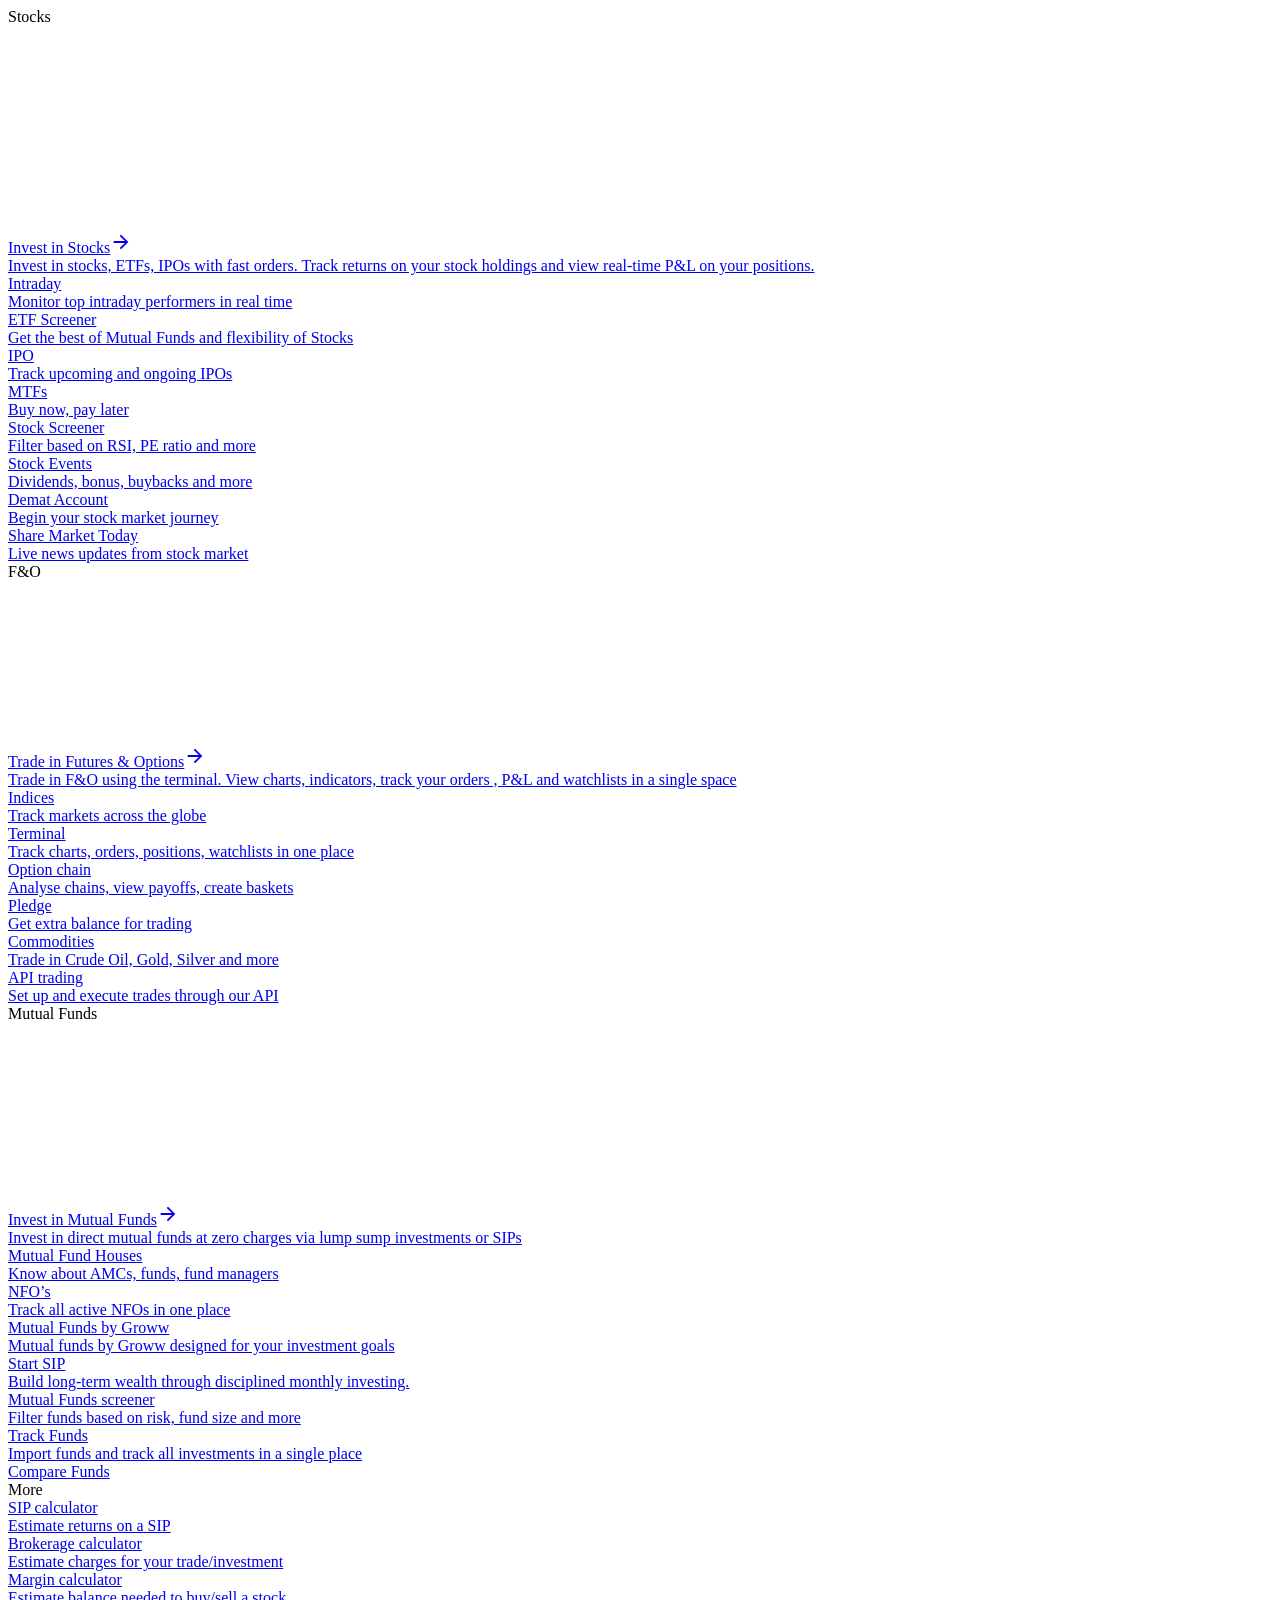
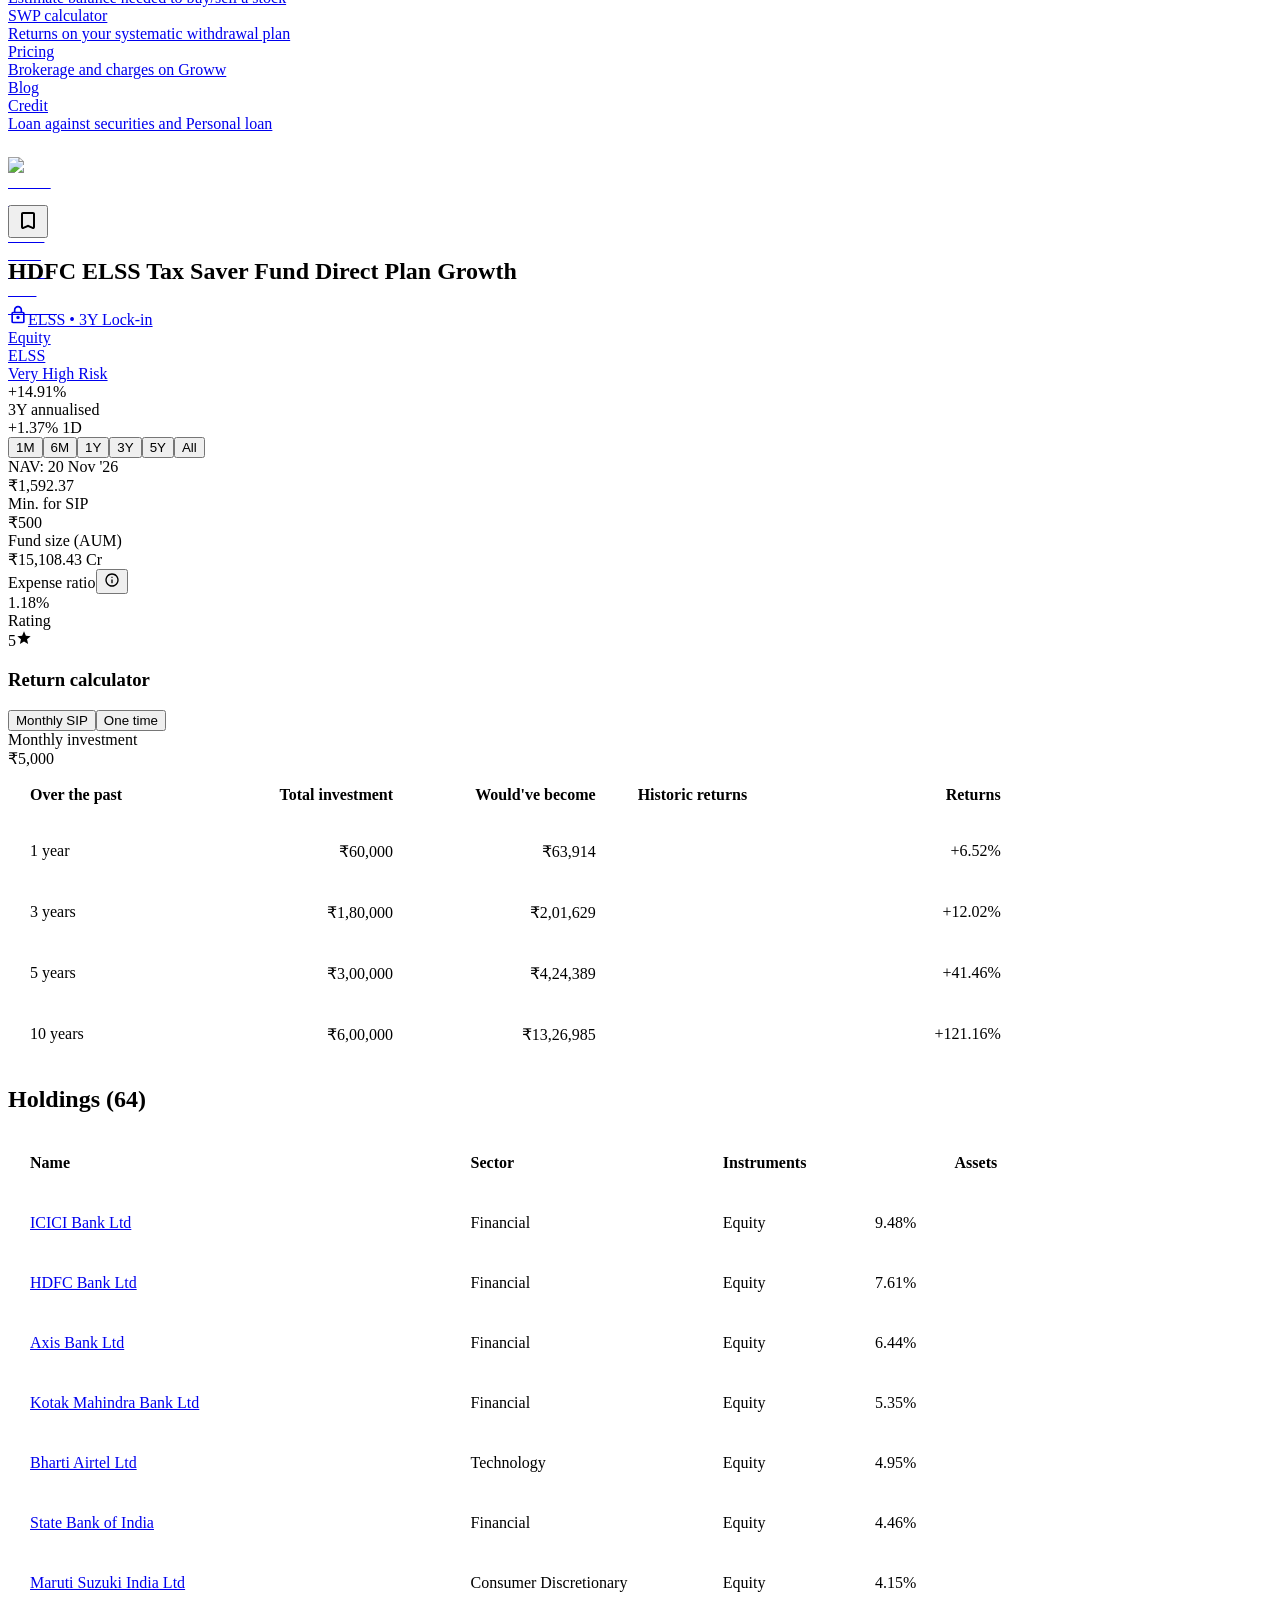
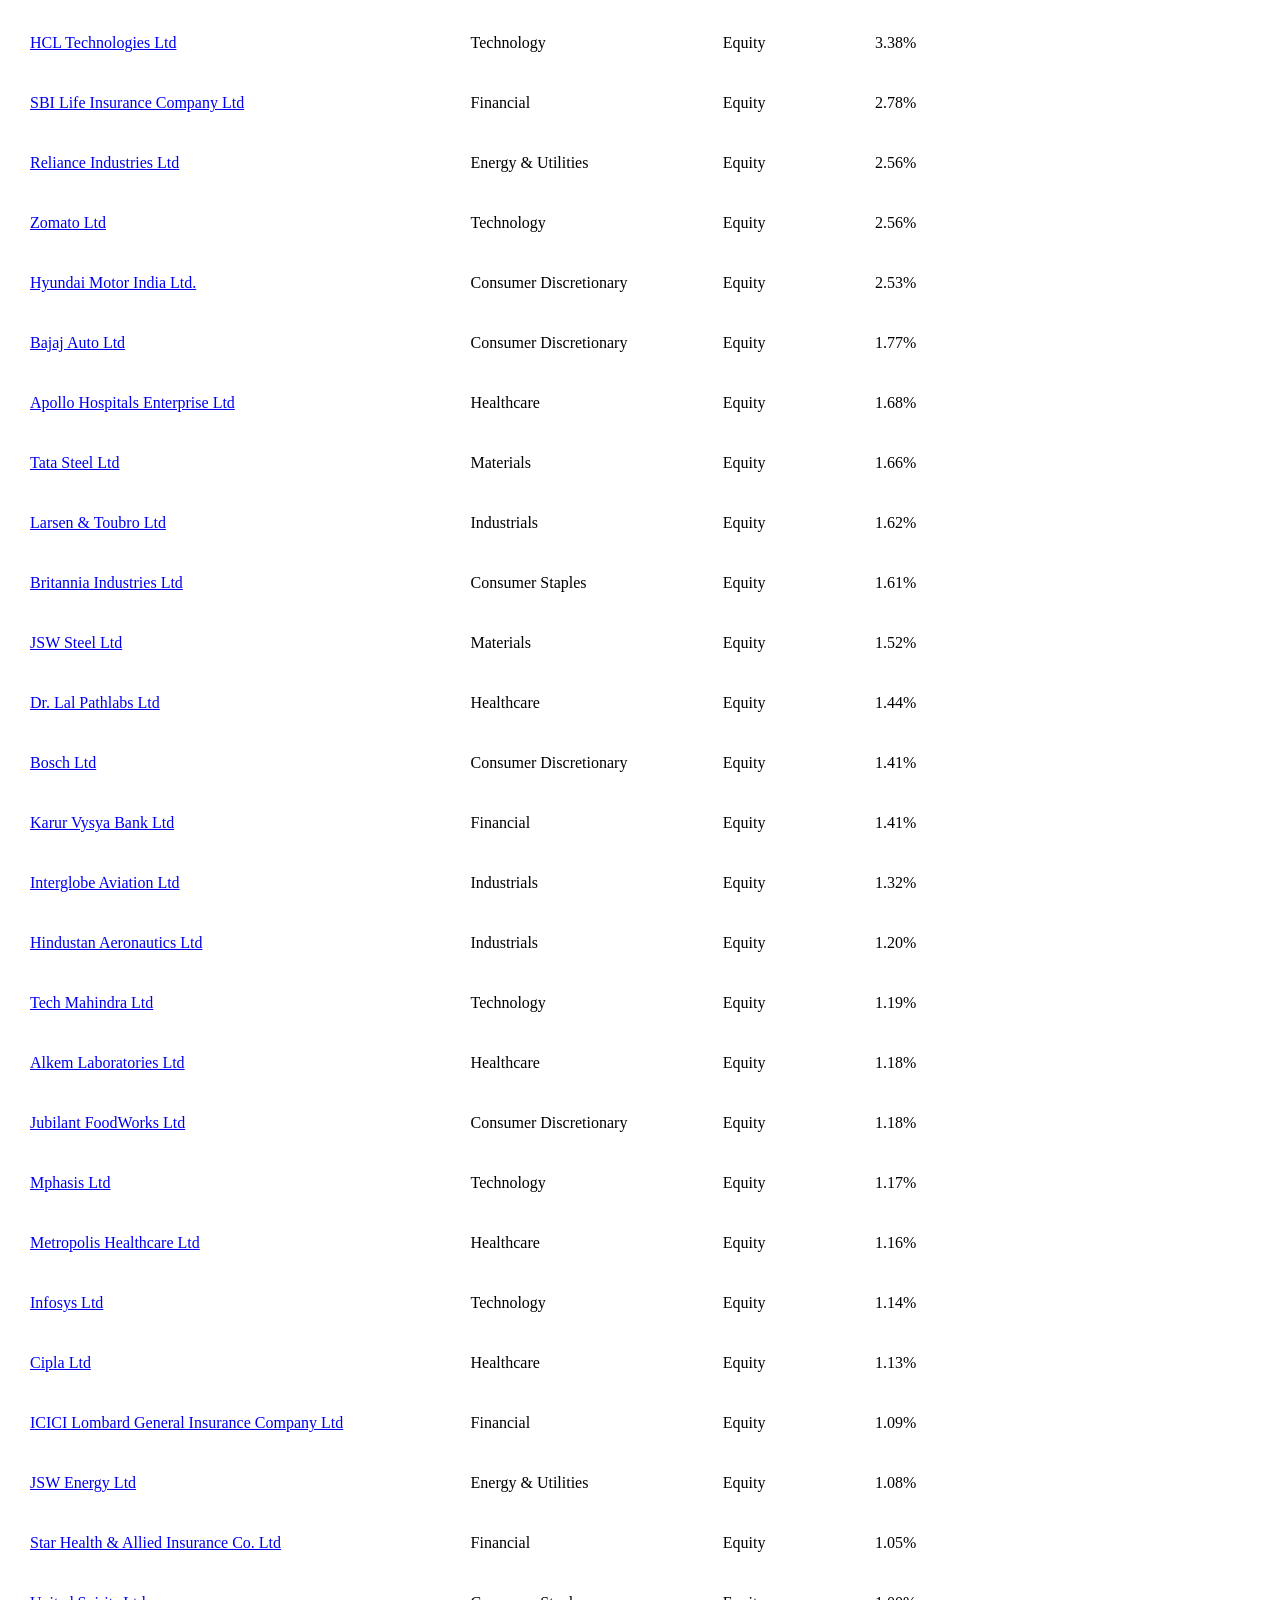
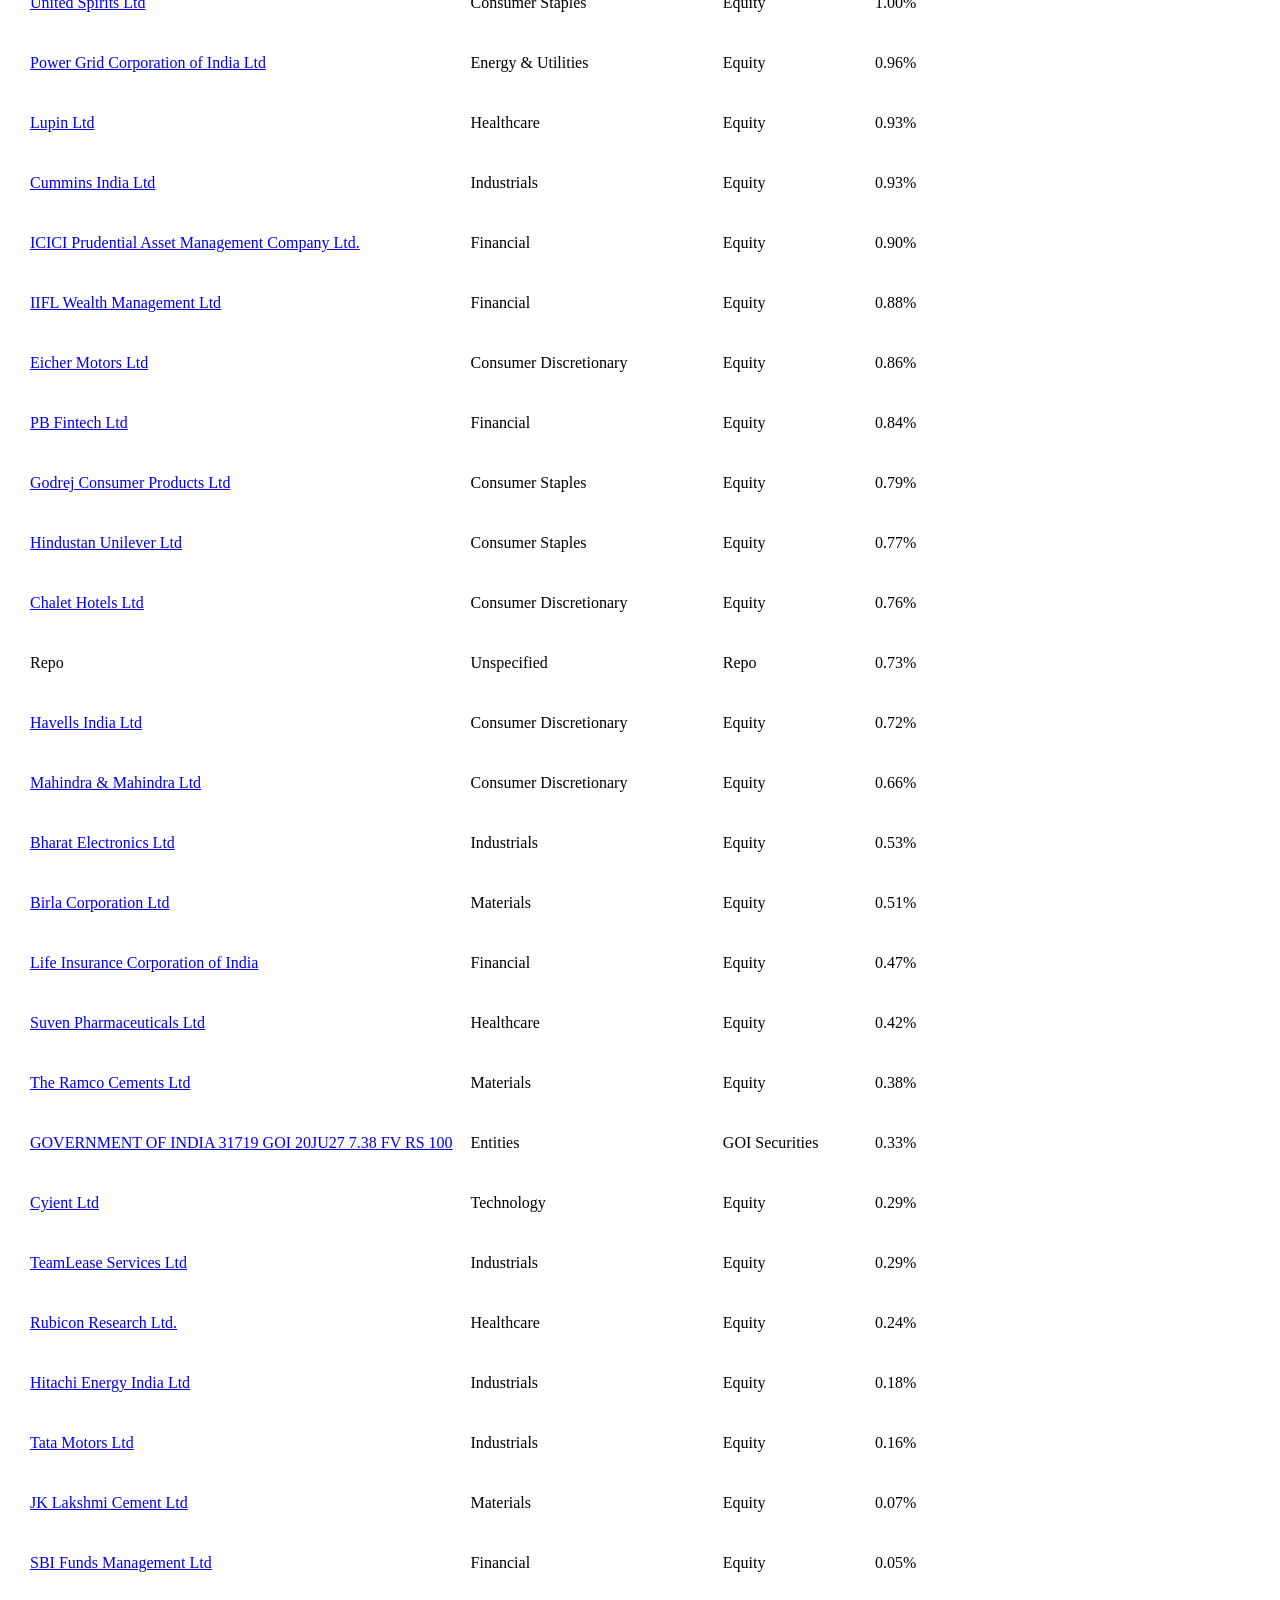
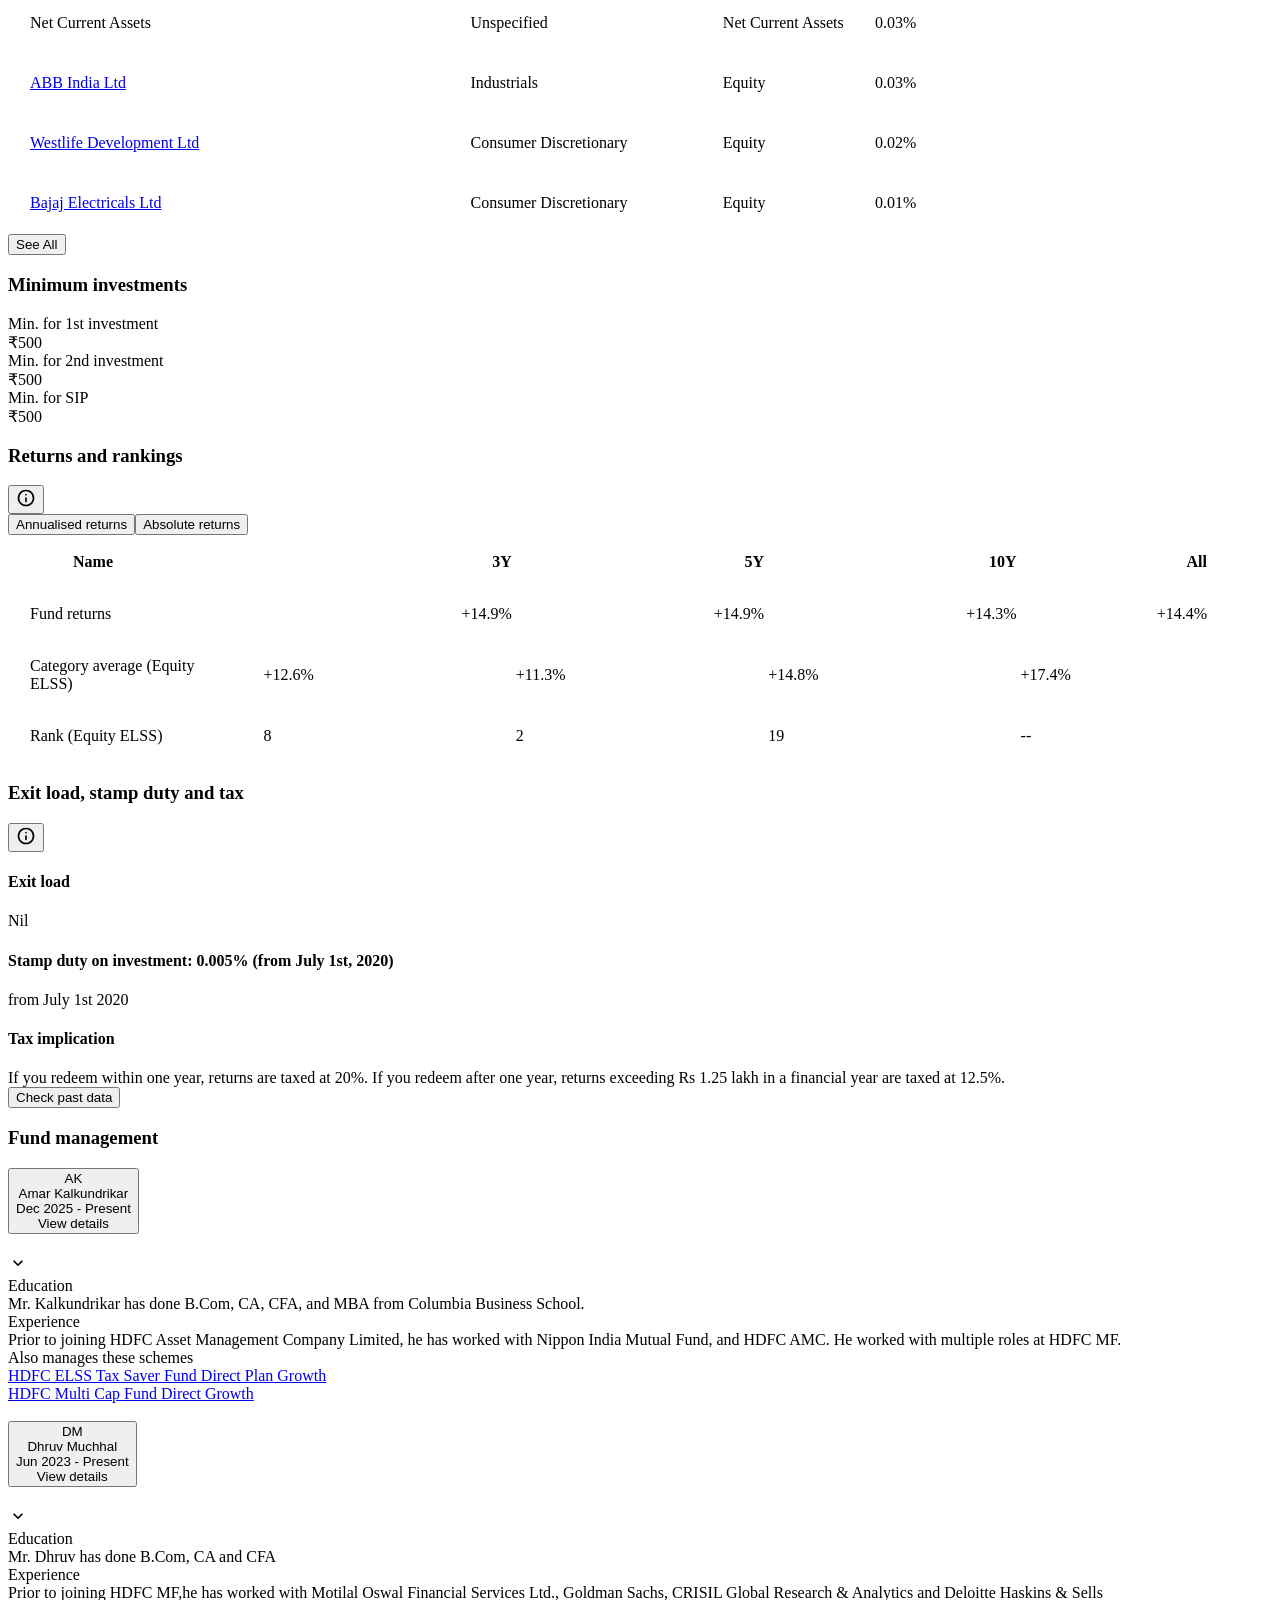
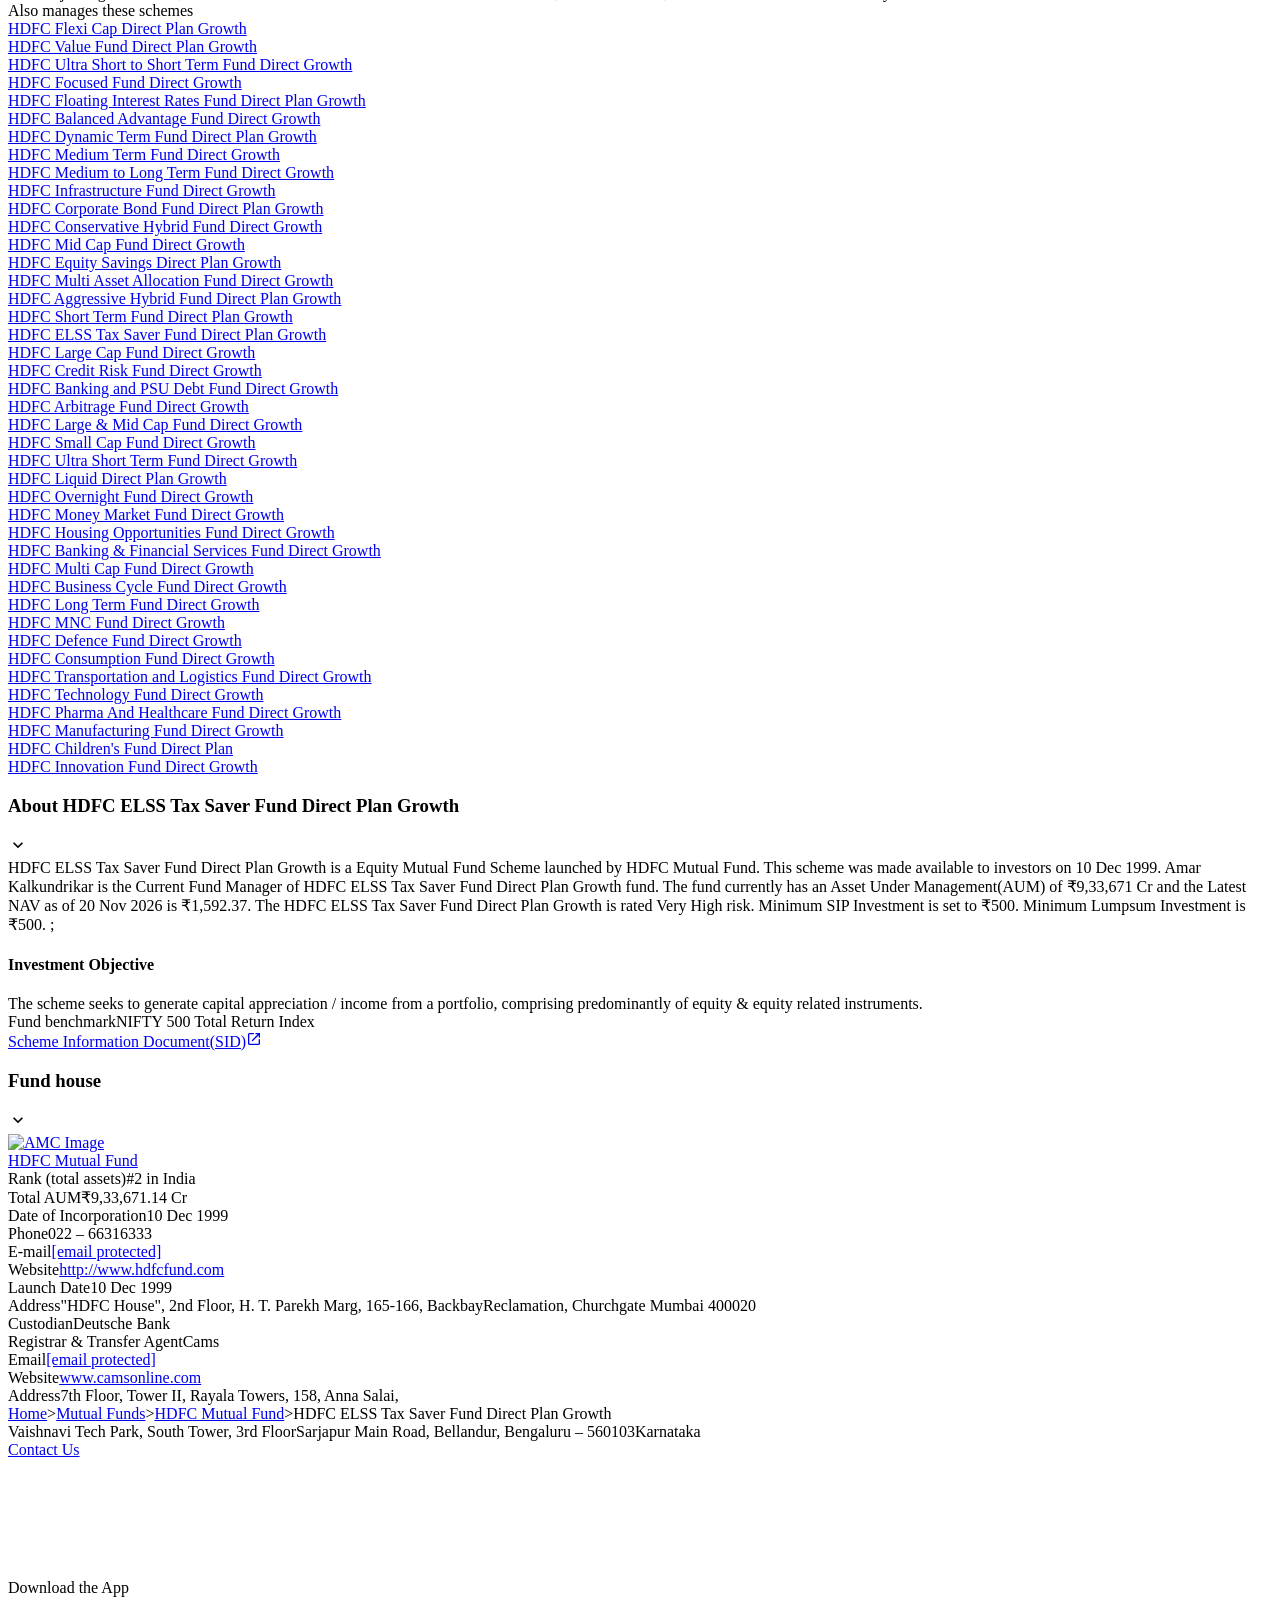
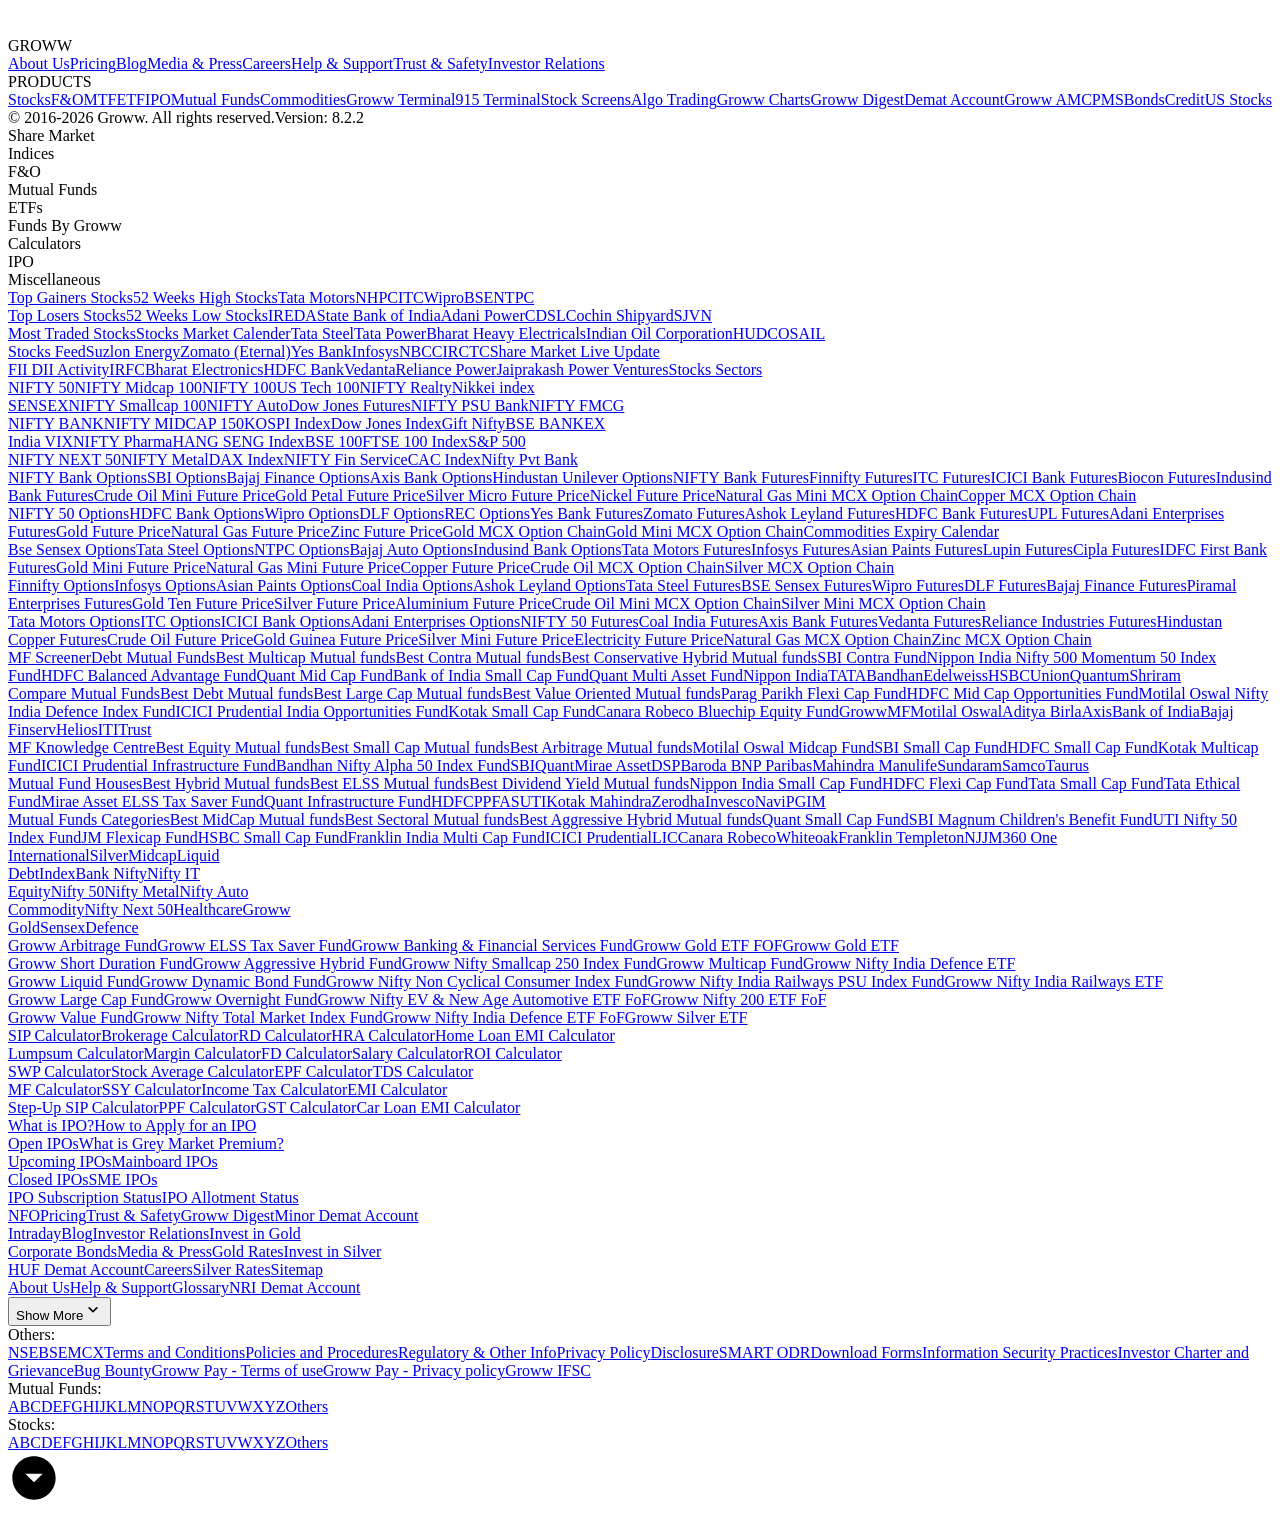
==== commit 29792e89: "chore(ingestion): daily corpus & vectorstore update [skip ci]" ====
--- a/data/raw/groww/groww_hdfc_elss.html
+++ b/data/raw/groww/groww_hdfc_elss.html
@@ -2,7 +2,7 @@
   Invest in HDFC ELSS - Tax Saver Fund Online with Groww." data-next-head=""/><meta name="robots" content="index" data-next-head=""/><meta name="twitter:card" content="summary_large_image" data-next-head=""/><meta name="twitter:image" content="https://groww.in/groww-logo-270.png" data-next-head=""/><meta name="twitter:description" content="HDFC ELSS Tax Saver Fund Direct Plan Growth - Get latest NAV, SIP Returns &amp; Rankings, Ratings, Fund Performance, Portfolio, Expense Ratio, Holding Analysis, and Peers.
   Invest in HDFC ELSS - Tax Saver Fund Online with Groww." data-next-head=""/><meta name="twitter:title" content="HDFC ELSS Tax Saver Fund Direct Plan Growth - NAV, Mutual Fund Performance &amp; Portfolio" data-next-head=""/><meta name="twitter:site" content="_@groww" data-next-head=""/><meta name="twitter:creator" content="_@groww" data-next-head=""/><meta itemProp="name" content="HDFC ELSS Tax Saver Fund Direct Plan Growth - NAV, Mutual Fund Performance &amp; Portfolio" data-next-head=""/><meta itemProp="description" content="HDFC ELSS Tax Saver Fund Direct Plan Growth - Get latest NAV, SIP Returns &amp; Rankings, Ratings, Fund Performance, Portfolio, Expense Ratio, Holding Analysis, and Peers.
   Invest in HDFC ELSS - Tax Saver Fund Online with Groww." data-next-head=""/><meta itemProp="image" content="https://groww.in/groww-logo-270.png" data-next-head=""/><meta property="og:locale" content="en_US" data-next-head=""/><meta property="og:type" content="website" data-next-head=""/><meta property="og:title" content="HDFC ELSS Tax Saver Fund Direct Plan Growth - NAV, Mutual Fund Performance &amp; Portfolio" data-next-head=""/><meta property="og:image" content="https://groww.in/groww-logo-270.png" data-next-head=""/><meta property="og:description" content="HDFC ELSS Tax Saver Fund Direct Plan Growth - Get latest NAV, SIP Returns &amp; Rankings, Ratings, Fund Performance, Portfolio, Expense Ratio, Holding Analysis, and Peers.
-  Invest in HDFC ELSS - Tax Saver Fund Online with Groww." data-next-head=""/><meta property="og:url" content="https://groww.in/mutual-funds/hdfc-elss-tax-saver-fund-direct-plan-growth" data-next-head=""/><meta property="og:site_name" content="Groww" data-next-head=""/><link rel="publisher" href="https://plus.google.com/b/112795119140865328446/+GrowwIn?" data-next-head=""/><link rel="canonical" href="https://groww.in/mutual-funds/hdfc-elss-tax-saver-fund-direct-plan-growth" data-next-head=""/><meta property="csp-nonce" content="0eM7WVr/VgDdp+HMlsFRD82ktEdGlbwjrOClsACstvQ="/><meta http-equiv="Content-Security-Policy" content="default-src &#x27;self&#x27;; object-src &#x27;none&#x27;; block-all-mixed-content; script-src &#x27;self&#x27; &#x27;nonce-0eM7WVr/VgDdp+HMlsFRD82ktEdGlbwjrOClsACstvQ=&#x27; &#x27;wasm-unsafe-eval&#x27; https://*.groww.in/ https://*.growwinfra.in/ wss://*.groww.in/ wss://groww.in/ https://*.freshchat.com/ https://connect.facebook.net/ https://*.razorpay.com/ https://cdn32.godcstatic.com/ https://d2yyd1h5u9mauk.cloudfront.net/integrations/web/v1/library/ https://storage.googleapis.com/ https://www.googletagmanager.com/ https://tagmanager.google.com https://www.google-analytics.com/ https://ssl.google-analytics.com https://stats.g.doubleclick.net/ https://googleads.g.doubleclick.net/ https://www.googleadservices.com/ https://*.google.com/ https://www.google.co.in/ https://fonts.googleapis.com/ https://www.youtube.com/ https://www.youtube.com/iframe_api https://www.youtube-nocookie.com/ https://*.ingest.sentry.io https://hv-camera-web-sg.s3-ap-southeast-1.amazonaws.com/ https://hv-central-config.s3.ap-south-1.amazonaws.com/ https://hypersnapweb.hyperverge.co/ https://microapps.onemoney.in/ https://webrd.onemoney.in/ https://unpkg.com/ https://cdnjs.cloudflare.com/ https://www.gstatic.com/ https://bat.bing.com/ https://*.appsflyer.com/ https://www.clarity.ms/ https://*.ampproject.org/ https://unified-sdk.glomopay.com/; img-src &#x27;self&#x27; data: blob: https://groww.in/ https://*.groww.in/ https://img.youtube.com/ https://i.ytimg.com https://i3.ytimg.com https://s3.amazonaws.com/cdn.freshdesk.com/ https://viewlogo.s3.amazonaws.com/ https://wchat.freshchat.com/ https://www.google-analytics.com/ https://*.googleapis.com/ https://*.googleusercontent.com/ https://www.google.com/ https://www.google-analytics.com https://www.google.com/ads/ga-audiences https://www.googletagmanager.com https://ssl.gstatic.com https://www.gstatic.com https://stats.g.doubleclick.net/ https://www.google.co.in/ads/ga-audiences https://*.ingest.sentry.io https://hv-camera-web-sg.s3-ap-southeast-1.amazonaws.com/ https://hv-central-config.s3.ap-south-1.amazonaws.com/ https://hypersnapweb.hyperverge.co/ https://microapps.onemoney.in/ https://webrd.onemoney.in/ https://*.freshdesk.com/ https://bat.bing.com/ https://www.google.co.in/pagead/ https://*.ignosis.ai/ https://*.ignosis.in/ https://*.ampproject.org/ https://*.autochartist.com/; style-src &#x27;self&#x27; https://*.groww.in/ &#x27;unsafe-inline&#x27; https://accounts.google.com https://wchat.freshchat.com/ https://fonts.googleapis.com https://*.ampproject.org/; font-src &#x27;self&#x27; https://*.groww.in/ data: https://fonts.gstatic.com; connect-src &#x27;self&#x27; data: https://*.groww.in/ https://*.growwinfra.in/ wss://*.groww.in/ wss://groww.in/ https://*.razorpay.com/ https://*.delighted.com/ https://accounts.google.com https://*.googleapis.com/ https://*.ingest.sentry.io https://hv-camera-web-sg.s3-ap-southeast-1.amazonaws.com/ https://hv-central-config.s3.ap-south-1.amazonaws.com/ https://hypersnapweb.hyperverge.co/ https://microapps.onemoney.in/ https://webrd.onemoney.in/ https://*.ampproject.org/ https://www.google-analytics.com/ https://analytics.google.com/ https://region1.analytics.google.com/ https://region1.google-analytics.com/ https://stats.g.doubleclick.net/ https://www.google.com/ https://*.glomopay.com/; frame-src &#x27;self&#x27; https://reg.dreamcast.co/ https://storage.googleapis.com/ https://*.google.com/ https://www.youtube.com/ https://www.facebook.com https://*.groww.in/ wss://*.groww.in/ wss://groww.in/ https://wchat.freshchat.com/ https://growwapi.firebaseapp.com/ https://www.youtube.com/embed/ https://www.youtube.com/ https://www.youtube-nocookie.com/ https://*.ingest.sentry.io https://hv-camera-web-sg.s3-ap-southeast-1.amazonaws.com/ https://hv-central-config.s3.ap-south-1.amazonaws.com/ https://hypersnapweb.hyperverge.co/ https://microapps.onemoney.in/ https://webrd.onemoney.in/ https://*.ignosis.ai/ https://*.ignosis.in/ https://*.doubleclick.net/ https://*.ampproject.org/ https://www.googletagmanager.com/ https://mfcentral.com/ https://*.mfcentral.com/ https://*.glomopay.com/; media-src https://*.groww.in/ blob: https://storage.googleapis.com/ https://*.ampproject.org/;"/><meta charSet="utf-8"/><link rel="manifest" href="/manifest.json?v=1"/><link rel="preconnect" href="https://www.googletagmanager.com"/><link rel="preconnect" href="https://www.google-analytics.com"/><link rel="preload" href="https://resources.groww.in/web-assets/font/Soehne.woff2" as="font" type="font/woff2" crossorigin="anonymous"/><link rel="preload" href="https://resources.groww.in/web-assets/font/GrowwSans-Variable.woff2" as="font" type="font/woff2" crossorigin="anonymous"/><meta name="mobile-web-app-capable" content="yes"/><meta name="apple-mobile-web-app-capable" content="yes"/><meta name="application-name" content="Groww"/><meta name="apple-mobile-web-app-title" content="Groww"/><meta name="theme-color" content="#5500eb"/><meta name="msapplication-navbutton-color" content="#5500eb"/><meta name="apple-mobile-web-app-status-bar-style" content="black-translucent"/><meta name="msapplication-starturl" content="/"/><link type="application/opensearchdescription+xml" rel="search" href="/osdd.xml?v=6"/><script nomodule="" nonce="0eM7WVr/VgDdp+HMlsFRD82ktEdGlbwjrOClsACstvQ=" src="/polyfills/core-js.min.js"></script><link data-next-font="" rel="preconnect" href="/" crossorigin="anonymous"/><script nonce="0eM7WVr/VgDdp+HMlsFRD82ktEdGlbwjrOClsACstvQ=" data-nscript="beforeInteractive" crossorigin="anonymous">
+  Invest in HDFC ELSS - Tax Saver Fund Online with Groww." data-next-head=""/><meta property="og:url" content="https://groww.in/mutual-funds/hdfc-elss-tax-saver-fund-direct-plan-growth" data-next-head=""/><meta property="og:site_name" content="Groww" data-next-head=""/><link rel="publisher" href="https://plus.google.com/b/112795119140865328446/+GrowwIn?" data-next-head=""/><link rel="canonical" href="https://groww.in/mutual-funds/hdfc-elss-tax-saver-fund-direct-plan-growth" data-next-head=""/><meta property="csp-nonce" content="JM20LkYV2WiILeGaRCrl7DI2lEA/gIst1T9K6pm90lc="/><meta http-equiv="Content-Security-Policy" content="default-src &#x27;self&#x27;; object-src &#x27;none&#x27;; block-all-mixed-content; script-src &#x27;self&#x27; &#x27;nonce-JM20LkYV2WiILeGaRCrl7DI2lEA/gIst1T9K6pm90lc=&#x27; &#x27;wasm-unsafe-eval&#x27; https://*.groww.in/ https://*.growwinfra.in/ wss://*.groww.in/ wss://groww.in/ https://*.freshchat.com/ https://connect.facebook.net/ https://*.razorpay.com/ https://cdn32.godcstatic.com/ https://d2yyd1h5u9mauk.cloudfront.net/integrations/web/v1/library/ https://storage.googleapis.com/ https://www.googletagmanager.com/ https://tagmanager.google.com https://www.google-analytics.com/ https://ssl.google-analytics.com https://stats.g.doubleclick.net/ https://googleads.g.doubleclick.net/ https://www.googleadservices.com/ https://*.google.com/ https://www.google.co.in/ https://fonts.googleapis.com/ https://www.youtube.com/ https://www.youtube.com/iframe_api https://www.youtube-nocookie.com/ https://*.ingest.sentry.io https://hv-camera-web-sg.s3-ap-southeast-1.amazonaws.com/ https://hv-central-config.s3.ap-south-1.amazonaws.com/ https://hypersnapweb.hyperverge.co/ https://microapps.onemoney.in/ https://webrd.onemoney.in/ https://unpkg.com/ https://cdnjs.cloudflare.com/ https://www.gstatic.com/ https://bat.bing.com/ https://*.appsflyer.com/ https://www.clarity.ms/ https://*.ampproject.org/ https://unified-sdk.glomopay.com/; img-src &#x27;self&#x27; data: blob: https://groww.in/ https://*.groww.in/ https://img.youtube.com/ https://i.ytimg.com https://i3.ytimg.com https://s3.amazonaws.com/cdn.freshdesk.com/ https://viewlogo.s3.amazonaws.com/ https://wchat.freshchat.com/ https://www.google-analytics.com/ https://*.googleapis.com/ https://*.googleusercontent.com/ https://www.google.com/ https://www.google-analytics.com https://www.google.com/ads/ga-audiences https://www.googletagmanager.com https://ssl.gstatic.com https://www.gstatic.com https://stats.g.doubleclick.net/ https://www.google.co.in/ads/ga-audiences https://*.ingest.sentry.io https://hv-camera-web-sg.s3-ap-southeast-1.amazonaws.com/ https://hv-central-config.s3.ap-south-1.amazonaws.com/ https://hypersnapweb.hyperverge.co/ https://microapps.onemoney.in/ https://webrd.onemoney.in/ https://*.freshdesk.com/ https://bat.bing.com/ https://www.google.co.in/pagead/ https://*.ignosis.ai/ https://*.ignosis.in/ https://*.ampproject.org/ https://*.autochartist.com/; style-src &#x27;self&#x27; https://*.groww.in/ &#x27;unsafe-inline&#x27; https://accounts.google.com https://wchat.freshchat.com/ https://fonts.googleapis.com https://*.ampproject.org/; font-src &#x27;self&#x27; https://*.groww.in/ data: https://fonts.gstatic.com; connect-src &#x27;self&#x27; data: https://*.groww.in/ https://*.growwinfra.in/ wss://*.groww.in/ wss://groww.in/ https://*.razorpay.com/ https://*.delighted.com/ https://accounts.google.com https://*.googleapis.com/ https://*.ingest.sentry.io https://hv-camera-web-sg.s3-ap-southeast-1.amazonaws.com/ https://hv-central-config.s3.ap-south-1.amazonaws.com/ https://hypersnapweb.hyperverge.co/ https://microapps.onemoney.in/ https://webrd.onemoney.in/ https://*.ampproject.org/ https://www.google-analytics.com/ https://analytics.google.com/ https://region1.analytics.google.com/ https://region1.google-analytics.com/ https://stats.g.doubleclick.net/ https://www.google.com/ https://*.glomopay.com/; frame-src &#x27;self&#x27; https://reg.dreamcast.co/ https://storage.googleapis.com/ https://*.google.com/ https://www.youtube.com/ https://www.facebook.com https://*.groww.in/ wss://*.groww.in/ wss://groww.in/ https://wchat.freshchat.com/ https://growwapi.firebaseapp.com/ https://www.youtube.com/embed/ https://www.youtube.com/ https://www.youtube-nocookie.com/ https://*.ingest.sentry.io https://hv-camera-web-sg.s3-ap-southeast-1.amazonaws.com/ https://hv-central-config.s3.ap-south-1.amazonaws.com/ https://hypersnapweb.hyperverge.co/ https://microapps.onemoney.in/ https://webrd.onemoney.in/ https://*.ignosis.ai/ https://*.ignosis.in/ https://*.doubleclick.net/ https://*.ampproject.org/ https://www.googletagmanager.com/ https://mfcentral.com/ https://*.mfcentral.com/ https://*.glomopay.com/; media-src https://*.groww.in/ blob: https://storage.googleapis.com/ https://*.ampproject.org/;"/><meta charSet="utf-8"/><link rel="manifest" href="/manifest.json?v=1"/><link rel="preconnect" href="https://www.googletagmanager.com"/><link rel="preconnect" href="https://www.google-analytics.com"/><link rel="preload" href="https://resources.groww.in/web-assets/font/Soehne.woff2" as="font" type="font/woff2" crossorigin="anonymous"/><link rel="preload" href="https://resources.groww.in/web-assets/font/GrowwSans-Variable.woff2" as="font" type="font/woff2" crossorigin="anonymous"/><meta name="mobile-web-app-capable" content="yes"/><meta name="apple-mobile-web-app-capable" content="yes"/><meta name="application-name" content="Groww"/><meta name="apple-mobile-web-app-title" content="Groww"/><meta name="theme-color" content="#5500eb"/><meta name="msapplication-navbutton-color" content="#5500eb"/><meta name="apple-mobile-web-app-status-bar-style" content="black-translucent"/><meta name="msapplication-starturl" content="/"/><link type="application/opensearchdescription+xml" rel="search" href="/osdd.xml?v=6"/><script nomodule="" nonce="JM20LkYV2WiILeGaRCrl7DI2lEA/gIst1T9K6pm90lc=" src="/polyfills/core-js.min.js"></script><link data-next-font="" rel="preconnect" href="/" crossorigin="anonymous"/><script nonce="JM20LkYV2WiILeGaRCrl7DI2lEA/gIst1T9K6pm90lc=" data-nscript="beforeInteractive" crossorigin="anonymous">
   if (Promise && !Promise.allSettled) {
   Promise.allSettled = function(promises) {
     return Promise.all(promises.map(function(promise) {
@@ -13,7 +13,7 @@
       });
     }));
   };
-}</script><script nonce="0eM7WVr/VgDdp+HMlsFRD82ktEdGlbwjrOClsACstvQ=" data-nscript="beforeInteractive" crossorigin="anonymous">
+}</script><script nonce="JM20LkYV2WiILeGaRCrl7DI2lEA/gIst1T9K6pm90lc=" data-nscript="beforeInteractive" crossorigin="anonymous">
   (function () {
     if (typeof globalThis === 'undefined') {
       if (typeof window !== 'undefined') {
@@ -25,7 +25,7 @@
       }
     }
   })();
-</script><link nonce="0eM7WVr/VgDdp+HMlsFRD82ktEdGlbwjrOClsACstvQ=" rel="preload" href="//assets-netstorage.groww.in/web-assets/billion_groww_desktop/prod/_next/static/css/d20b87a6ea1c6b59.css" as="style" crossorigin="anonymous"/><link nonce="0eM7WVr/VgDdp+HMlsFRD82ktEdGlbwjrOClsACstvQ=" rel="stylesheet" href="//assets-netstorage.groww.in/web-assets/billion_groww_desktop/prod/_next/static/css/d20b87a6ea1c6b59.css" crossorigin="anonymous" data-n-g=""/><link nonce="0eM7WVr/VgDdp+HMlsFRD82ktEdGlbwjrOClsACstvQ=" rel="preload" href="//assets-netstorage.groww.in/web-assets/billion_groww_desktop/prod/_next/static/css/350dbad5339149d0.css" as="style" crossorigin="anonymous"/><link nonce="0eM7WVr/VgDdp+HMlsFRD82ktEdGlbwjrOClsACstvQ=" rel="stylesheet" href="//assets-netstorage.groww.in/web-assets/billion_groww_desktop/prod/_next/static/css/350dbad5339149d0.css" crossorigin="anonymous" data-n-p=""/><link nonce="0eM7WVr/VgDdp+HMlsFRD82ktEdGlbwjrOClsACstvQ=" rel="preload" href="//assets-netstorage.groww.in/web-assets/billion_groww_desktop/prod/_next/static/css/d94400d195631a83.css" as="style" crossorigin="anonymous"/><link nonce="0eM7WVr/VgDdp+HMlsFRD82ktEdGlbwjrOClsACstvQ=" rel="stylesheet" href="//assets-netstorage.groww.in/web-assets/billion_groww_desktop/prod/_next/static/css/d94400d195631a83.css" crossorigin="anonymous" data-n-p=""/><link nonce="0eM7WVr/VgDdp+HMlsFRD82ktEdGlbwjrOClsACstvQ=" rel="preload" href="//assets-netstorage.groww.in/web-assets/billion_groww_desktop/prod/_next/static/css/a54775be23dce8a0.css" as="style" crossorigin="anonymous"/><link nonce="0eM7WVr/VgDdp+HMlsFRD82ktEdGlbwjrOClsACstvQ=" rel="stylesheet" href="//assets-netstorage.groww.in/web-assets/billion_groww_desktop/prod/_next/static/css/a54775be23dce8a0.css" crossorigin="anonymous" data-n-p=""/><noscript data-n-css="0eM7WVr/VgDdp+HMlsFRD82ktEdGlbwjrOClsACstvQ="></noscript><script defer="" nonce="0eM7WVr/VgDdp+HMlsFRD82ktEdGlbwjrOClsACstvQ=" crossorigin="anonymous" nomodule="" src="//assets-netstorage.groww.in/web-assets/billion_groww_desktop/prod/_next/static/chunks/polyfills-42372ed130431b0a.js"></script><script src="//assets-netstorage.groww.in/web-assets/billion_groww_desktop/prod/_next/static/chunks/webpack-6b06e40315b01680.js" nonce="0eM7WVr/VgDdp+HMlsFRD82ktEdGlbwjrOClsACstvQ=" defer="" crossorigin="anonymous"></script><script src="//assets-netstorage.groww.in/web-assets/billion_groww_desktop/prod/_next/static/chunks/framework-f50708772fa730ba.js" nonce="0eM7WVr/VgDdp+HMlsFRD82ktEdGlbwjrOClsACstvQ=" defer="" crossorigin="anonymous"></script><script src="//assets-netstorage.groww.in/web-assets/billion_groww_desktop/prod/_next/static/chunks/main-eb12a1ec3902b0a5.js" nonce="0eM7WVr/VgDdp+HMlsFRD82ktEdGlbwjrOClsACstvQ=" defer="" crossorigin="anonymous"></script><script src="//assets-netstorage.groww.in/web-assets/billion_groww_desktop/prod/_next/static/chunks/pages/_app-d6b165deb77bbe13.js" nonce="0eM7WVr/VgDdp+HMlsFRD82ktEdGlbwjrOClsACstvQ=" defer="" crossorigin="anonymous"></script><script src="//assets-netstorage.groww.in/web-assets/billion_groww_desktop/prod/_next/static/chunks/1461-82843003287d0110.js" nonce="0eM7WVr/VgDdp+HMlsFRD82ktEdGlbwjrOClsACstvQ=" defer="" crossorigin="anonymous"></script><script src="//assets-netstorage.groww.in/web-assets/billion_groww_desktop/prod/_next/static/chunks/1611-253f10799bcaaf6d.js" nonce="0eM7WVr/VgDdp+HMlsFRD82ktEdGlbwjrOClsACstvQ=" defer="" crossorigin="anonymous"></script><script src="//assets-netstorage.groww.in/web-assets/billion_groww_desktop/prod/_next/static/chunks/11660-68173b780397c3c8.js" nonce="0eM7WVr/VgDdp+HMlsFRD82ktEdGlbwjrOClsACstvQ=" defer="" crossorigin="anonymous"></script><script src="//assets-netstorage.groww.in/web-assets/billion_groww_desktop/prod/_next/static/chunks/5471-4563ca65c7c42049.js" nonce="0eM7WVr/VgDdp+HMlsFRD82ktEdGlbwjrOClsACstvQ=" defer="" crossorigin="anonymous"></script><script src="//assets-netstorage.groww.in/web-assets/billion_groww_desktop/prod/_next/static/chunks/41801-ce846e9230199ced.js" nonce="0eM7WVr/VgDdp+HMlsFRD82ktEdGlbwjrOClsACstvQ=" defer="" crossorigin="anonymous"></script><script src="//assets-netstorage.groww.in/web-assets/billion_groww_desktop/prod/_next/static/chunks/80593-e9dd9f367b5877e1.js" nonce="0eM7WVr/VgDdp+HMlsFRD82ktEdGlbwjrOClsACstvQ=" defer="" crossorigin="anonymous"></script><script src="//assets-netstorage.groww.in/web-assets/billion_groww_desktop/prod/_next/static/chunks/21454-727a247e32de2256.js" nonce="0eM7WVr/VgDdp+HMlsFRD82ktEdGlbwjrOClsACstvQ=" defer="" crossorigin="anonymous"></script><script src="//assets-netstorage.groww.in/web-assets/billion_groww_desktop/prod/_next/static/chunks/66687-833b90c0fbc4189b.js" nonce="0eM7WVr/VgDdp+HMlsFRD82ktEdGlbwjrOClsACstvQ=" defer="" crossorigin="anonymous"></script><script src="//assets-netstorage.groww.in/web-assets/billion_groww_desktop/prod/_next/static/chunks/12676-975cdae66a608731.js" nonce="0eM7WVr/VgDdp+HMlsFRD82ktEdGlbwjrOClsACstvQ=" defer="" crossorigin="anonymous"></script><script src="//assets-netstorage.groww.in/web-assets/billion_groww_desktop/prod/_next/static/chunks/68242-6cbcd216832f107c.js" nonce="0eM7WVr/VgDdp+HMlsFRD82ktEdGlbwjrOClsACstvQ=" defer="" crossorigin="anonymous"></script><script src="//assets-netstorage.groww.in/web-assets/billion_groww_desktop/prod/_next/static/chunks/12900-eb6cc8c5dd8c6e75.js" nonce="0eM7WVr/VgDdp+HMlsFRD82ktEdGlbwjrOClsACstvQ=" defer="" crossorigin="anonymous"></script><script src="//assets-netstorage.groww.in/web-assets/billion_groww_desktop/prod/_next/static/chunks/47726-e7a3543cc1cfef13.js" nonce="0eM7WVr/VgDdp+HMlsFRD82ktEdGlbwjrOClsACstvQ=" defer="" crossorigin="anonymous"></script><script src="//assets-netstorage.groww.in/web-assets/billion_groww_desktop/prod/_next/static/chunks/93102-1c1d3334882ebd20.js" nonce="0eM7WVr/VgDdp+HMlsFRD82ktEdGlbwjrOClsACstvQ=" defer="" crossorigin="anonymous"></script><script src="//assets-netstorage.groww.in/web-assets/billion_groww_desktop/prod/_next/static/chunks/56861-2272e1865a196fb8.js" nonce="0eM7WVr/VgDdp+HMlsFRD82ktEdGlbwjrOClsACstvQ=" defer="" crossorigin="anonymous"></script><script src="//assets-netstorage.groww.in/web-assets/billion_groww_desktop/prod/_next/static/chunks/94375-67d4a6468b9ab59c.js" nonce="0eM7WVr/VgDdp+HMlsFRD82ktEdGlbwjrOClsACstvQ=" defer="" crossorigin="anonymous"></script><script src="//assets-netstorage.groww.in/web-assets/billion_groww_desktop/prod/_next/static/chunks/32919-9029ab2ef1bfac0c.js" nonce="0eM7WVr/VgDdp+HMlsFRD82ktEdGlbwjrOClsACstvQ=" defer="" crossorigin="anonymous"></script><script src="//assets-netstorage.groww.in/web-assets/billion_groww_desktop/prod/_next/static/chunks/3458-9c0d4a2202880f62.js" nonce="0eM7WVr/VgDdp+HMlsFRD82ktEdGlbwjrOClsACstvQ=" defer="" crossorigin="anonymous"></script><script src="//assets-netstorage.groww.in/web-assets/billion_groww_desktop/prod/_next/static/chunks/56309-16fc047a1764b4cc.js" nonce="0eM7WVr/VgDdp+HMlsFRD82ktEdGlbwjrOClsACstvQ=" defer="" crossorigin="anonymous"></script><script src="//assets-netstorage.groww.in/web-assets/billion_groww_desktop/prod/_next/static/chunks/32879-b64da8d119c09f43.js" nonce="0eM7WVr/VgDdp+HMlsFRD82ktEdGlbwjrOClsACstvQ=" defer="" crossorigin="anonymous"></script><script src="//assets-netstorage.groww.in/web-assets/billion_groww_desktop/prod/_next/static/chunks/35511-05bc76a5ef5d1387.js" nonce="0eM7WVr/VgDdp+HMlsFRD82ktEdGlbwjrOClsACstvQ=" defer="" crossorigin="anonymous"></script><script src="//assets-netstorage.groww.in/web-assets/billion_groww_desktop/prod/_next/static/chunks/10223-9f3214fc4a193420.js" nonce="0eM7WVr/VgDdp+HMlsFRD82ktEdGlbwjrOClsACstvQ=" defer="" crossorigin="anonymous"></script><script src="//assets-netstorage.groww.in/web-assets/billion_groww_desktop/prod/_next/static/chunks/20567-e0219e8d66d49922.js" nonce="0eM7WVr/VgDdp+HMlsFRD82ktEdGlbwjrOClsACstvQ=" defer="" crossorigin="anonymous"></script><script src="//assets-netstorage.groww.in/web-assets/billion_groww_desktop/prod/_next/static/chunks/66974-5f9257475f51f08f.js" nonce="0eM7WVr/VgDdp+HMlsFRD82ktEdGlbwjrOClsACstvQ=" defer="" crossorigin="anonymous"></script><script src="//assets-netstorage.groww.in/web-assets/billion_groww_desktop/prod/_next/static/chunks/37579-9e118a6219a5dcfd.js" nonce="0eM7WVr/VgDdp+HMlsFRD82ktEdGlbwjrOClsACstvQ=" defer="" crossorigin="anonymous"></script><script src="//assets-netstorage.groww.in/web-assets/billion_groww_desktop/prod/_next/static/chunks/36422-21c4c022417986da.js" nonce="0eM7WVr/VgDdp+HMlsFRD82ktEdGlbwjrOClsACstvQ=" defer="" crossorigin="anonymous"></script><script src="//assets-netstorage.groww.in/web-assets/billion_groww_desktop/prod/_next/static/chunks/31735-f4e1295ee70ad09c.js" nonce="0eM7WVr/VgDdp+HMlsFRD82ktEdGlbwjrOClsACstvQ=" defer="" crossorigin="anonymous"></script><script src="//assets-netstorage.groww.in/web-assets/billion_groww_desktop/prod/_next/static/chunks/pages/mutual-funds/%5BsearchId%5D-f64f621bd9cccd76.js" nonce="0eM7WVr/VgDdp+HMlsFRD82ktEdGlbwjrOClsACstvQ=" defer="" crossorigin="anonymous"></script><script src="//assets-netstorage.groww.in/web-assets/billion_groww_desktop/prod/_next/static/xvwwuz5aZ19OH6GGG3Uvb/_buildManifest.js" nonce="0eM7WVr/VgDdp+HMlsFRD82ktEdGlbwjrOClsACstvQ=" defer="" crossorigin="anonymous"></script><script src="//assets-netstorage.groww.in/web-assets/billion_groww_desktop/prod/_next/static/xvwwuz5aZ19OH6GGG3Uvb/_ssgManifest.js" nonce="0eM7WVr/VgDdp+HMlsFRD82ktEdGlbwjrOClsACstvQ=" defer="" crossorigin="anonymous"></script></head><body><div id="__next"><div class="lne123Loader"></div><div id="root"><div class=" header2025_headerContainer__WqMf9 bgHeader" style="max-width:calc(100vw - var(--gr1-sidebar-width, 0px))"><div class="row mainDiv width100" style="border-bottom:1px solid var(--border-primary)"><div class="loggedOut_navContainer__h99vu absolute-center vspace-between web-align false"><div class="absolute-center loggedOut_leftContainer__qKr3O"><div class="loggedOut_marginBottom4__EmG4W cur-po"></div><div class="absolute-center"><div class="bodyLargeHeavy contentSecondary flex absolute-center"><div class="absolute-center loggedOut_navItem__gjbia "><span class="cur-po">Stocks</span></div><div class="loggedOut_hoverDiv__aVsCI borderPrimary"><div class="dropdownUI_dropdownContainer___FvdC flex"><a class="dropdownUI_dropdownSection1__Gql_w width100 absolute-center flex-column" href="/stocks"><div class="absolute-center dropdownUI_dropdownMinHeight__P5uZe"><div class="lazyload-wrapper "><div style="height:205px" class="lazyload-placeholder"></div></div></div><div class="flex flex-column"><div class="bodyLargeHeavy contentPrimary absolute-center dropdownUI_dropdownHeading__i9Nxv">Invest in Stocks<svg xmlns="http://www.w3.org/2000/svg" viewBox="0 0 24 24" fill="currentColor" height="22" width="22"><path fill="none" d="M0 0h24v24H0z"></path><path d="m12 4-1.41 1.41L16.17 11H4v2h12.17l-5.58 5.59L12 20l8-8z"></path></svg></div><div class="bodyBase contentSecondary dropdownUI_dropdownSubHeading__w7vpz">Invest in stocks, ETFs, IPOs with fast orders. Track returns on your stock holdings and view real-time P&amp;L on your positions.</div></div></a><div class="dropdownUI_dropdownDivider__TJ2iA absolute-center borderPrimary"></div><div class="dropdownUI_dropdownSection2__C0CDh false flex flex-column"><a class="bodyLargeHeavy contentPrimary backgroundTransparentHover absolute-center dropdownUI_dropdownSection2Item__HAq3_" href="/stocks/intraday"><span class="absolute-center contentSecondary"></span><div class="flex flex-column"><div class="bodyLargeHeavy contentPrimary dropdownUI_dropdownHeading__i9Nxv">Intraday</div><div class="bodyBase contentSecondary dropdownUI_dropdownSubHeading__w7vpz">Monitor top intraday performers in real time</div></div></a><a class="bodyLargeHeavy contentPrimary backgroundTransparentHover absolute-center dropdownUI_dropdownSection2Item__HAq3_" href="/etfs"><span class="absolute-center contentSecondary"></span><div class="flex flex-column"><div class="bodyLargeHeavy contentPrimary dropdownUI_dropdownHeading__i9Nxv">ETF Screener</div><div class="bodyBase contentSecondary dropdownUI_dropdownSubHeading__w7vpz">Get the best of Mutual Funds and flexibility of Stocks</div></div></a><a class="bodyLargeHeavy contentPrimary backgroundTransparentHover absolute-center dropdownUI_dropdownSection2Item__HAq3_" href="/ipo"><span class="absolute-center contentSecondary"></span><div class="flex flex-column"><div class="bodyLargeHeavy contentPrimary dropdownUI_dropdownHeading__i9Nxv">IPO</div><div class="bodyBase contentSecondary dropdownUI_dropdownSubHeading__w7vpz">Track upcoming and ongoing IPOs</div></div></a><a class="bodyLargeHeavy contentPrimary backgroundTransparentHover absolute-center dropdownUI_dropdownSection2Item__HAq3_" href="/stocks/mtf"><span class="absolute-center contentSecondary"></span><div class="flex flex-column"><div class="bodyLargeHeavy contentPrimary dropdownUI_dropdownHeading__i9Nxv">MTFs</div><div class="bodyBase contentSecondary dropdownUI_dropdownSubHeading__w7vpz">Buy now, pay later</div></div></a></div><div class="dropdownUI_dropdownDivider__TJ2iA absolute-center borderPrimary"></div><div class="dropdownUI_dropdownSection2__C0CDh flex flex-column"><a class="bodyLargeHeavy contentPrimary backgroundTransparentHover absolute-center dropdownUI_dropdownSection2Item__HAq3_" href="/stocks/filter"><span class="absolute-center contentSecondary"></span><div class="flex flex-column"><div class="bodyLargeHeavy contentPrimary dropdownUI_dropdownHeading__i9Nxv">Stock Screener</div><div class="bodyBase contentSecondary dropdownUI_dropdownSubHeading__w7vpz">Filter based on RSI, PE ratio and more</div></div></a><a class="bodyLargeHeavy contentPrimary backgroundTransparentHover absolute-center dropdownUI_dropdownSection2Item__HAq3_" href="/stocks/calendar"><span class="absolute-center contentSecondary"></span><div class="flex flex-column"><div class="bodyLargeHeavy contentPrimary dropdownUI_dropdownHeading__i9Nxv">Stock Events</div><div class="bodyBase contentSecondary dropdownUI_dropdownSubHeading__w7vpz">Dividends, bonus, buybacks and more</div></div></a><a class="bodyLargeHeavy contentPrimary backgroundTransparentHover absolute-center dropdownUI_dropdownSection2Item__HAq3_" href="/open-demat-account"><span class="absolute-center contentSecondary"></span><div class="flex flex-column"><div class="bodyLargeHeavy contentPrimary dropdownUI_dropdownHeading__i9Nxv">Demat Account</div><div class="bodyBase contentSecondary dropdownUI_dropdownSubHeading__w7vpz">Begin your stock market journey</div></div></a><a class="bodyLargeHeavy contentPrimary backgroundTransparentHover absolute-center dropdownUI_dropdownSection2Item__HAq3_" href="/share-market-today"><span class="absolute-center contentSecondary"></span><div class="flex flex-column"><div class="bodyLargeHeavy contentPrimary dropdownUI_dropdownHeading__i9Nxv">Share Market Today</div><div class="bodyBase contentSecondary dropdownUI_dropdownSubHeading__w7vpz">Live news updates from stock market</div></div></a></div></div></div></div><div class="bodyLargeHeavy contentSecondary flex absolute-center"><div class="absolute-center loggedOut_navItem__gjbia "><span class="cur-po">F&amp;O</span></div><div class="loggedOut_hoverDiv__aVsCI borderPrimary"><div class="dropdownUI_dropdownContainer___FvdC flex"><a class="dropdownUI_dropdownSection1__Gql_w width100 absolute-center flex-column" href="/futures-and-options"><div class="absolute-center dropdownUI_dropdownMinHeight__P5uZe"><div class="lazyload-wrapper "><div style="height:163.8px" class="lazyload-placeholder"></div></div></div><div class="flex flex-column"><div class="bodyLargeHeavy contentPrimary absolute-center dropdownUI_dropdownHeading__i9Nxv">Trade in Futures &amp; Options<svg xmlns="http://www.w3.org/2000/svg" viewBox="0 0 24 24" fill="currentColor" height="22" width="22"><path fill="none" d="M0 0h24v24H0z"></path><path d="m12 4-1.41 1.41L16.17 11H4v2h12.17l-5.58 5.59L12 20l8-8z"></path></svg></div><div class="bodyBase contentSecondary dropdownUI_dropdownSubHeading__w7vpz">Trade in F&amp;O using the terminal. View charts, indicators, track your orders , P&amp;L and watchlists in a single space</div></div></a><div class="dropdownUI_dropdownDivider__TJ2iA absolute-center borderPrimary"></div><div class="dropdownUI_dropdownSection2__C0CDh false flex flex-column"><a class="bodyLargeHeavy contentPrimary backgroundTransparentHover absolute-center dropdownUI_dropdownSection2Item__HAq3_" href="/indices"><span class="absolute-center contentSecondary"></span><div class="flex flex-column"><div class="bodyLargeHeavy contentPrimary dropdownUI_dropdownHeading__i9Nxv">Indices</div><div class="bodyBase contentSecondary dropdownUI_dropdownSubHeading__w7vpz">Track markets across the globe</div></div></a><a class="bodyLargeHeavy contentPrimary backgroundTransparentHover absolute-center dropdownUI_dropdownSection2Item__HAq3_" href="/charts"><span class="absolute-center contentSecondary"></span><div class="flex flex-column"><div class="bodyLargeHeavy contentPrimary dropdownUI_dropdownHeading__i9Nxv">Terminal</div><div class="bodyBase contentSecondary dropdownUI_dropdownSubHeading__w7vpz">Track charts, orders, positions, watchlists in one place</div></div></a><a class="bodyLargeHeavy contentPrimary backgroundTransparentHover absolute-center dropdownUI_dropdownSection2Item__HAq3_" href="/options/nifty"><span class="absolute-center contentSecondary"></span><div class="flex flex-column"><div class="bodyLargeHeavy contentPrimary dropdownUI_dropdownHeading__i9Nxv">Option chain</div><div class="bodyBase contentSecondary dropdownUI_dropdownSubHeading__w7vpz">Analyse chains, view payoffs, create baskets</div></div></a></div><div class="dropdownUI_dropdownDivider__TJ2iA absolute-center borderPrimary"></div><div class="dropdownUI_dropdownSection2__C0CDh flex flex-column"><a class="bodyLargeHeavy contentPrimary backgroundTransparentHover absolute-center dropdownUI_dropdownSection2Item__HAq3_" href="/available-for-pledge"><span class="absolute-center contentSecondary"></span><div class="flex flex-column"><div class="bodyLargeHeavy contentPrimary dropdownUI_dropdownHeading__i9Nxv">Pledge</div><div class="bodyBase contentSecondary dropdownUI_dropdownSubHeading__w7vpz">Get extra balance for trading</div></div></a><a class="bodyLargeHeavy contentPrimary backgroundTransparentHover absolute-center dropdownUI_dropdownSection2Item__HAq3_" href="/commodities"><span class="absolute-center contentSecondary"></span><div class="flex flex-column"><div class="bodyLargeHeavy contentPrimary dropdownUI_dropdownHeading__i9Nxv">Commodities</div><div class="bodyBase contentSecondary dropdownUI_dropdownSubHeading__w7vpz">Trade in Crude Oil, Gold, Silver and more</div></div></a><a class="bodyLargeHeavy contentPrimary backgroundTransparentHover absolute-center dropdownUI_dropdownSection2Item__HAq3_" href="/trade-api"><span class="absolute-center contentSecondary"></span><div class="flex flex-column"><div class="bodyLargeHeavy contentPrimary dropdownUI_dropdownHeading__i9Nxv">API trading</div><div class="bodyBase contentSecondary dropdownUI_dropdownSubHeading__w7vpz">Set up and execute trades through our API</div></div></a></div></div></div></div><div class="bodyLargeHeavy contentSecondary flex absolute-center"><div class="absolute-center loggedOut_navItem__gjbia loggedOut_navItemSecondLast__dBn7a"><span class="cur-po">Mutual Funds</span></div><div class="loggedOut_hoverDiv__aVsCI borderPrimary"><div class="dropdownUI_dropdownContainer___FvdC flex"><a class="dropdownUI_dropdownSection1__Gql_w width100 absolute-center flex-column" href="/mutual-funds"><div class="absolute-center dropdownUI_dropdownMinHeight__P5uZe"><div class="lazyload-wrapper "><div style="height:180.6px" class="lazyload-placeholder"></div></div></div><div class="flex flex-column"><div class="bodyLargeHeavy contentPrimary absolute-center dropdownUI_dropdownHeading__i9Nxv">Invest in Mutual Funds<svg xmlns="http://www.w3.org/2000/svg" viewBox="0 0 24 24" fill="currentColor" height="22" width="22"><path fill="none" d="M0 0h24v24H0z"></path><path d="m12 4-1.41 1.41L16.17 11H4v2h12.17l-5.58 5.59L12 20l8-8z"></path></svg></div><div class="bodyBase contentSecondary dropdownUI_dropdownSubHeading__w7vpz">Invest in direct mutual funds at zero charges via lump sump investments or SIPs</div></div></a><div class="dropdownUI_dropdownDivider__TJ2iA absolute-center borderPrimary"></div><div class="dropdownUI_dropdownSection2__C0CDh false flex flex-column"><a class="bodyLargeHeavy contentPrimary backgroundTransparentHover absolute-center dropdownUI_dropdownSection2Item__HAq3_" href="/mutual-funds/amc"><span class="absolute-center contentSecondary"></span><div class="flex flex-column"><div class="bodyLargeHeavy contentPrimary dropdownUI_dropdownHeading__i9Nxv">Mutual Fund Houses</div><div class="bodyBase contentSecondary dropdownUI_dropdownSubHeading__w7vpz">Know about AMCs, funds, fund managers</div></div></a><a class="bodyLargeHeavy contentPrimary backgroundTransparentHover absolute-center dropdownUI_dropdownSection2Item__HAq3_" href="/nfo"><span class="absolute-center contentSecondary"></span><div class="flex flex-column"><div class="bodyLargeHeavy contentPrimary dropdownUI_dropdownHeading__i9Nxv">NFO’s</div><div class="bodyBase contentSecondary dropdownUI_dropdownSubHeading__w7vpz">Track all active NFOs in one place</div></div></a><a class="bodyLargeHeavy contentPrimary backgroundTransparentHover absolute-center dropdownUI_dropdownSection2Item__HAq3_" href="/mutual-funds/amc/groww-mutual-funds"><span class="absolute-center contentSecondary"></span><div class="flex flex-column"><div class="bodyLargeHeavy contentPrimary dropdownUI_dropdownHeading__i9Nxv">Mutual Funds by Groww</div><div class="bodyBase contentSecondary dropdownUI_dropdownSubHeading__w7vpz">Mutual funds by Groww designed for your investment goals</div></div></a><a class="bodyLargeHeavy contentPrimary backgroundTransparentHover absolute-center dropdownUI_dropdownSection2Item__HAq3_" href="/mutual-funds/start-sip"><span class="absolute-center contentSecondary"></span><div class="flex flex-column"><div class="bodyLargeHeavy contentPrimary dropdownUI_dropdownHeading__i9Nxv">Start SIP</div><div class="bodyBase contentSecondary dropdownUI_dropdownSubHeading__w7vpz">Build long-term wealth through disciplined monthly investing.</div></div></a></div><div class="dropdownUI_dropdownDivider__TJ2iA absolute-center borderPrimary"></div><div class="dropdownUI_dropdownSection2__C0CDh flex flex-column"><a class="bodyLargeHeavy contentPrimary backgroundTransparentHover absolute-center dropdownUI_dropdownSection2Item__HAq3_" href="/mutual-funds/filter"><span class="absolute-center contentSecondary"></span><div class="flex flex-column"><div class="bodyLargeHeavy contentPrimary dropdownUI_dropdownHeading__i9Nxv">Mutual Funds screener</div><div class="bodyBase contentSecondary dropdownUI_dropdownSubHeading__w7vpz">Filter funds based on risk, fund size and more</div></div></a><a class="bodyLargeHeavy contentPrimary backgroundTransparentHover absolute-center dropdownUI_dropdownSection2Item__HAq3_" href="/track"><span class="absolute-center contentSecondary"></span><div class="flex flex-column"><div class="bodyLargeHeavy contentPrimary dropdownUI_dropdownHeading__i9Nxv">Track Funds</div><div class="bodyBase contentSecondary dropdownUI_dropdownSubHeading__w7vpz">Import funds and track all investments in a single place</div></div></a><a class="bodyLargeHeavy contentPrimary backgroundTransparentHover absolute-center dropdownUI_dropdownSection2Item__HAq3_" href="/mutual-funds/compare"><span class="absolute-center contentSecondary"></span><div class="flex flex-column"><div class="bodyLargeHeavy contentPrimary dropdownUI_dropdownHeading__i9Nxv">Compare Funds</div></div></a></div></div></div></div><div class="bodyLargeHeavy contentSecondary flex absolute-center"><div class="loggedOut_navDivider__ZxwFK absolute-center borderPrimary"></div><div class="absolute-center loggedOut_navItem__gjbia loggedOut_navItemLast__f0Otu"><span class="cur-po">More</span></div><div class="loggedOut_hoverDiv__aVsCI borderPrimary"><div class="dropdownUI_dropdownContainer___FvdC flex"><div class="dropdownUI_dropdownSection2__C0CDh dropdownUI_section2MoreContainerWidth__6wgKy flex flex-column"><a class="bodyLargeHeavy contentPrimary backgroundTransparentHover absolute-center dropdownUI_dropdownSection2Item__HAq3_" href="/calculators/sip-calculator"><span class="absolute-center contentSecondary"></span><div class="flex flex-column"><div class="bodyLargeHeavy contentPrimary dropdownUI_dropdownHeading__i9Nxv">SIP calculator</div><div class="bodyBase contentSecondary dropdownUI_dropdownSubHeading__w7vpz">Estimate returns on a SIP</div></div></a><a class="bodyLargeHeavy contentPrimary backgroundTransparentHover absolute-center dropdownUI_dropdownSection2Item__HAq3_" href="/calculators/brokerage-calculator"><span class="absolute-center contentSecondary"></span><div class="flex flex-column"><div class="bodyLargeHeavy contentPrimary dropdownUI_dropdownHeading__i9Nxv">Brokerage calculator</div><div class="bodyBase contentSecondary dropdownUI_dropdownSubHeading__w7vpz">Estimate charges for your trade/investment</div></div></a><a class="bodyLargeHeavy contentPrimary backgroundTransparentHover absolute-center dropdownUI_dropdownSection2Item__HAq3_" href="/calculators/margin-calculator"><span class="absolute-center contentSecondary"></span><div class="flex flex-column"><div class="bodyLargeHeavy contentPrimary dropdownUI_dropdownHeading__i9Nxv">Margin calculator</div><div class="bodyBase contentSecondary dropdownUI_dropdownSubHeading__w7vpz">Estimate balance needed to buy/sell a stock</div></div></a></div><div class="dropdownUI_dropdownDivider__TJ2iA absolute-center borderPrimary"></div><div class="dropdownUI_dropdownSection2__C0CDh flex flex-column"><a class="bodyLargeHeavy contentPrimary backgroundTransparentHover absolute-center dropdownUI_dropdownSection2Item__HAq3_" href="/calculators/swp-calculator"><span class="absolute-center contentSecondary"></span><div class="flex flex-column"><div class="bodyLargeHeavy contentPrimary dropdownUI_dropdownHeading__i9Nxv">SWP calculator</div><div class="bodyBase contentSecondary dropdownUI_dropdownSubHeading__w7vpz">Returns on your systematic withdrawal plan</div></div></a><a class="bodyLargeHeavy contentPrimary backgroundTransparentHover absolute-center dropdownUI_dropdownSection2Item__HAq3_" href="/pricing"><span class="absolute-center contentSecondary"></span><div class="flex flex-column"><div class="bodyLargeHeavy contentPrimary dropdownUI_dropdownHeading__i9Nxv">Pricing</div><div class="bodyBase contentSecondary dropdownUI_dropdownSubHeading__w7vpz">Brokerage and charges on Groww</div></div></a><a class="bodyLargeHeavy contentPrimary backgroundTransparentHover absolute-center dropdownUI_dropdownSection2Item__HAq3_" href="/blog"><span class="absolute-center contentSecondary"></span><div class="flex flex-column"><div class="bodyLargeHeavy contentPrimary dropdownUI_dropdownHeading__i9Nxv">Blog</div></div></a></div><div class="dropdownUI_dropdownDivider__TJ2iA absolute-center borderPrimary"></div><div class="dropdownUI_dropdownSection2__C0CDh flex flex-column"><a class="bodyLargeHeavy contentPrimary backgroundTransparentHover absolute-center dropdownUI_dropdownSection2Item__HAq3_" href="https://credit.groww.in"><span class="absolute-center contentSecondary"></span><div class="flex flex-column"><div class="bodyLargeHeavy contentPrimary dropdownUI_dropdownHeading__i9Nxv">Credit</div><div class="bodyBase contentSecondary dropdownUI_dropdownSubHeading__w7vpz">Loan against securities and Personal loan</div></div></a></div></div></div></div></div></div></div></div></div><div><div><div><div><div class="container web-align ecp79CollectionsPageHeight"><div class="pw14Container" style="margin-top:24px"><div class="pw14MainWrapper layout-container"><div class="pw14ContentWrapper backgroundPrimary layout-main width100"><div class="layout-main width100 flex flex-column"><header><section class="vspace-between valign-wrapper"><a class="" href="/mutual-funds/filter?fund_house=%5B%22HDFC+Mutual+Fund%22%5D"><div style="width:48px;height:48px" class="companyLogo_logoContainer__P55OT   "><img alt="HDFC ELSS Tax Saver Fund Direct Plan Growth" loading="lazy" width="48" height="48" decoding="async" data-nimg="1" class="companyLogo_companyImage__N6dKI absolute-center header_fundLogo__8v7cZ" style="color:transparent" srcSet="https://assets-netstorage.groww.in/mf-assets/logos/hdfc_groww.png 1x, https://assets-netstorage.groww.in/mf-assets/logos/hdfc_groww.png 2x" src="https://assets-netstorage.groww.in/mf-assets/logos/hdfc_groww.png"/></div></a><button type="button" aria-label="Add HDFC ELSS Tax Saver Fund Direct Plan Growth to watchlist" class="absolute-center borderPrimary cur-po contentPrimary header_watchlistIconWrapper__9dJF6"><span aria-hidden="true" class="absolute-center"><svg xmlns="http://www.w3.org/2000/svg" fill="currentColor" viewBox="0 0 24 24" height="24" width="24"><path fill="currentColor" d="m12 19-4.2 1.8q-1 .426-1.9-.163-.9-.587-.9-1.662V6q0-.824.588-1.412A1.93 1.93 0 0 1 7 4h10q.824 0 1.413.588Q19 5.175 19 6v12.975q0 1.075-.9 1.662-.9.588-1.9.163zm0-2.2 5 2.15V6H7v12.95z"></path></svg></span></button></section><section class="flex flex-column header_schemeNameContainer__UsP0V"><h1 class="displaySmall header_schemeName__zL6RN">HDFC ELSS Tax Saver Fund Direct Plan Growth</h1><div class="valign-wrapper pills_container__ZxVbm"><a class="" href="/mutual-funds/filter?sub_cat=%5B%22ELSS%22%5D"><div class="pill12Pill absolute-center cur-po valign-wrapper pill12SizeBase backgroundPrimary borderPrimary contentPrimary pill12PillHover"><span class="valign-wrapper"><svg xmlns="http://www.w3.org/2000/svg" fill="currentColor" viewBox="0 0 24 24" height="20" width="20"><path fill="currentColor" d="M6 22q-.824 0-1.412-.587A1.93 1.93 0 0 1 4 20V10q0-.825.588-1.412A1.93 1.93 0 0 1 6 8h1V6q0-2.075 1.463-3.537Q9.926 1 12 1q2.075 0 3.537 1.463Q17 3.925 17 6v2h1q.824 0 1.413.588Q20 9.175 20 10v10q0 .824-.587 1.413A1.93 1.93 0 0 1 18 22zm0-2h12V10H6zm6-3q.825 0 1.412-.587Q14 15.825 14 15t-.588-1.412A1.93 1.93 0 0 0 12 13q-.825 0-1.412.588A1.93 1.93 0 0 0 10 15q0 .824.588 1.413Q11.175 17 12 17M9 8h6V6q0-1.25-.875-2.125A2.9 2.9 0 0 0 12 3q-1.25 0-2.125.875A2.9 2.9 0 0 0 9 6z"></path></svg></span><span class="bodyBaseHeavy">ELSS • 3Y Lock-in</span></div></a><a class="" href="/mutual-funds/filter?cat=%5B%22Equity%22%5D"><div class="pill12Pill absolute-center cur-po valign-wrapper pill12SizeXSmall backgroundPrimary borderPrimary contentPrimary pill12PillHover"><span class="bodySmallHeavy">Equity</span></div></a><a class="" href="/mutual-funds/filter?sub_cat=%5B%22ELSS%22%5D"><div class="pill12Pill absolute-center cur-po valign-wrapper pill12SizeXSmall backgroundPrimary borderPrimary contentPrimary pill12PillHover"><span class="bodySmallHeavy">ELSS</span></div></a><a class="" href="/mutual-funds/filter?risk=%5B%22Very+High%22%5D"><div class="pill12Pill absolute-center cur-po valign-wrapper pill12SizeXSmall backgroundPrimary borderPrimary contentPrimary pill12PillHover"><span class="bodySmallHeavy">Very High Risk</span></div></a></div></section></header><section class="flex flex-column returnStats_returnStatsContainer__gGxzY"><div class="flex returnStats_mainReturnContainer__rNJBU"><div class="valign-wrapper returnStats_tickerContainer___25d1"><span class="displayBase contentPositive">+14.40</span><span class="displayBase contentPositive">%</span></div><div class="contentTertiary bodyBaseHeavy returnStats_returnTimeLabel__jcLPO">3Y annualised</div></div><div class="bodyBaseHeavy flex returnStats_oneDayReturn__mHnZu"><span style="color:var(--content-positive)">+1.37<!-- -->%</span><span class="contentTertiary"> 1D</span></div></section><div class="col l12 mfGraph_mainGraphContainer__VIKBQ" id="mfGraph"><div class="absolute-center mfGraph_loader__aIbrR"><div class="loader14Active"><div class="loader14BoltDefault loader14Inner loader14CircularBolt"><div style="border-width:2px"></div><div></div></div></div></div><div class="valign-wrapper mfGraph_buttonsContainer__AtbZS contentSecondary bodyBase"><div class="valign-wrapper mfGraph_buttonsWrapper__Fzf49"><button type="button" class="mfGraph_buttonDiv__5IWhJ cur-po contentPrimary borderPrimary mfGraph_buttonInactive__3i9rD pos-rel valign-wrapper" aria-pressed="false"><span class="bodySmallHeavy">1M</span></button><button type="button" class="mfGraph_buttonDiv__5IWhJ cur-po contentPrimary borderPrimary mfGraph_buttonInactive__3i9rD pos-rel valign-wrapper" aria-pressed="false"><span class="bodySmallHeavy">6M</span></button><button type="button" class="mfGraph_buttonDiv__5IWhJ cur-po contentPrimary borderPrimary mfGraph_buttonInactive__3i9rD pos-rel valign-wrapper" aria-pressed="false"><span class="bodySmallHeavy">1Y</span></button><button type="button" class="mfGraph_buttonDiv__5IWhJ cur-po contentPrimary borderNeutral backgroundTertiary pos-rel valign-wrapper" aria-pressed="true"><span class="bodySmallHeavy">3Y</span></button><button type="button" class="mfGraph_buttonDiv__5IWhJ cur-po contentPrimary borderPrimary mfGraph_buttonInactive__3i9rD pos-rel valign-wrapper" aria-pressed="false"><span class="bodySmallHeavy">5Y</span></button><button type="button" class="mfGraph_buttonDiv__5IWhJ cur-po contentPrimary borderPrimary mfGraph_buttonInactive__3i9rD pos-rel valign-wrapper" aria-pressed="false"><span class="bodySmallHeavy">All</span></button></div></div></div><div class="fundDetails_fundDetailsContainer__SLn0o"><div class="flex flex-column fundDetails_gap4__kM__Q"><div class="valign-wrapper bodyLarge contentTertiary fundDetails_gap4__kM__Q">NAV: 20 Nov &#x27;26</div><div class="bodyXLargeHeavy contentPrimary valign-wrapper">₹1,592.37</div></div><div class="flex flex-column fundDetails_gap4__kM__Q"><div class="valign-wrapper bodyLarge contentTertiary fundDetails_gap4__kM__Q">Min. for SIP</div><div class="bodyXLargeHeavy contentPrimary valign-wrapper">₹500</div></div><div class="flex flex-column fundDetails_gap4__kM__Q"><div class="valign-wrapper bodyLarge contentTertiary fundDetails_gap4__kM__Q">Fund size (AUM)</div><div class="bodyXLargeHeavy contentPrimary valign-wrapper">₹15,108.43 Cr</div></div><div class="flex flex-column fundDetails_gap4__kM__Q"><div class="valign-wrapper bodyLarge contentTertiary fundDetails_gap4__kM__Q">Expense ratio<button type="button" class="cur-po contentTertiary valign-wrapper fundDetails_infoButton__nSpHt" aria-label="Information - Expense ratio" aria-haspopup="dialog"><svg xmlns="http://www.w3.org/2000/svg" fill="currentColor" viewBox="0 0 24 24" height="16" width="16" aria-hidden="true"><g clip-path="url(#clip0_1_539)"><path fill="currentColor" d="M12 17q.424 0 .713-.288A.97.97 0 0 0 13 16v-4a.97.97 0 0 0-.287-.713A.97.97 0 0 0 12 11a.97.97 0 0 0-.713.287A.97.97 0 0 0 11 12v4q0 .424.287.712.288.288.713.288m0-8q.424 0 .713-.287A.97.97 0 0 0 13 8a.97.97 0 0 0-.287-.713A.97.97 0 0 0 12 7a.97.97 0 0 0-.713.287A.97.97 0 0 0 11 8q0 .424.287.713Q11.576 9 12 9m0 13a9.7 9.7 0 0 1-3.9-.788 10.1 10.1 0 0 1-3.175-2.137q-1.35-1.35-2.137-3.175A9.7 9.7 0 0 1 2 12q0-2.075.788-3.9a10.1 10.1 0 0 1 2.137-3.175q1.35-1.35 3.175-2.137A9.7 9.7 0 0 1 12 2q2.075 0 3.9.788a10.1 10.1 0 0 1 3.175 2.137q1.35 1.35 2.137 3.175A9.7 9.7 0 0 1 22 12a9.7 9.7 0 0 1-.788 3.9 10.1 10.1 0 0 1-2.137 3.175q-1.35 1.35-3.175 2.137A9.7 9.7 0 0 1 12 22m0-2q3.35 0 5.675-2.325T20 12t-2.325-5.675T12 4 6.325 6.325 4 12t2.325 5.675T12 20"></path></g><defs><clipPath id="clip0_1_539"><path fill="#fff" d="M0 0h24v24H0z"></path></clipPath></defs></svg></button></div><div class="bodyXLargeHeavy contentPrimary valign-wrapper">1.18%</div></div><div class="flex flex-column fundDetails_gap4__kM__Q"><div class="valign-wrapper bodyLarge contentTertiary fundDetails_gap4__kM__Q">Rating</div><div class="bodyXLargeHeavy contentPrimary valign-wrapper">5<svg xmlns="http://www.w3.org/2000/svg" viewBox="0 0 24 24" fill="currentColor" height="16" width="16"><path fill="none" d="M0 0h24v24H0z"></path><path fill="none" d="M0 0h24v24H0z"></path><path d="M12 17.27 18.18 21l-1.64-7.03L22 9.24l-7.19-.61L12 2 9.19 8.63 2 9.24l5.46 4.73L5.82 21z"></path></svg></div></div></div><div class="returnCalculator_container__5MxOV"><h3 class="headingLarge returnCalculator_heading__vr_JW">Return calculator</h3><div class="borderPrimary backgroundSurfaceZ1 returnCalculator_withHeading__zXRuS returnCalculator_calculatorContainer__I5pW4"><div class="flex borderNeutral backgroundSurfaceZ2 pos-rel pillSwitcher_container__kHWqe pillSwitcher_containerWithMultipleTabs__oCqsc borderPrimaryOnSurfaceZ1" role="tablist" aria-label="Investment type"><button type="button" role="tab" aria-selected="true" aria-controls="mf-return-calculator-panel" id="mf-return-calculator-panel-tab-0" tabindex="0" class="cur-po absolute-center pos-rel bodySmallHeavy pillSwitcher_pill__Eyrvg contentPrimary">Monthly SIP</button><button type="button" role="tab" aria-selected="false" aria-controls="mf-return-calculator-panel" id="mf-return-calculator-panel-tab-1" tabindex="-1" class="cur-po absolute-center pos-rel bodySmallHeavy pillSwitcher_pill__Eyrvg contentTertiary">One time</button><div class="borderNeutral backgroundTertiary pillSwitcher_selector__Jhm2W" style="transform:translateX(0%)" aria-hidden="true"></div></div><div role="tabpanel" id="mf-return-calculator-panel" aria-labelledby="mf-return-calculator-panel-tab-0"><div class="center-align returnCalculator_amountSection__893So"><div class="bodySmall contentSecondary">Monthly investment</div><div class="displayBase contentPrimary">₹5,000</div></div><div class="absolute-center"><div class="returnCalculator_sliderContainer__1GuhB"><div style="position:relative" class="slider24Wrapper rc333SliderWrapperClass"><div class="rc333SliderTrack rc333SliderTrack-0" style="position:absolute;left:0;right:0"></div><div class="rc333SliderTrack rc333SliderTrack-1" style="position:absolute;left:0;right:0"></div><div class="rc333SliderThumb backgroundAccent rc333SliderThumb backgroundAccent-0 " style="position:absolute;touch-action:none;z-index:1;left:0px" tabindex="0" role="slider" aria-orientation="horizontal" aria-valuenow="5000" aria-valuemin="500" aria-valuemax="50000"></div></div></div></div><table style="border:none" class="tb10Table borderPrimary"><thead class="returnCalculator_tableRowHeader__B5hmB"><tr class="" style="border:none"><th style="padding-left:5%;padding-top:16px;padding-bottom:16px;padding:16px 20px;text-align:left;width:16%" class="contentSecondary bodyBaseHeavy">Over the past</th><th style="padding-top:16px;padding-bottom:16px;padding:16px 20px;text-align:right;width:16%" class="contentSecondary bodyBaseHeavy">Total investment</th><th style="padding-top:16px;padding-bottom:16px;padding:16px 20px;text-align:right;width:16%" class="contentSecondary bodyBaseHeavy">Would&#x27;ve become</th><th style="padding-top:16px;padding-bottom:16px;padding:16px 20px;width:16%;text-align:left" class="contentSecondary bodyBaseHeavy">Historic returns</th><th style="padding-right:5%;padding-top:16px;padding-bottom:16px;padding:16px 20px;text-align:right;width:16%" class="contentSecondary bodyBaseHeavy">Returns</th></tr></thead><tbody class=""><tr class="returnCalculator_tableRow__3lgQl"><td colSpan="1" rowspan="1" style="padding-left:5%;padding-top:16px;padding-bottom:16px;padding:20px" class="tb10Td"><span class="bodyBaseHeavy contentPrimary">1 year</span></td><td colSpan="1" rowspan="1" style="padding-top:16px;padding-bottom:16px;padding:20px;text-align:right" class="tb10Td"><span class="bodyBase contentPrimary">₹60,000</span></td><td colSpan="1" rowspan="1" style="padding-top:16px;padding-bottom:16px;padding:20px;text-align:right" class="tb10Td"><span class="bodyBaseHeavy returnCalculator_finalReturns__0UQcB">₹63,153</span></td><td colSpan="1" rowspan="1" style="padding-top:16px;padding-bottom:16px;padding:20px" class="tb10Td"><div class="flex flex-column returnCalculator_progressBarContainer__ZQx12"><div class="backgroundInversePrimary returnCalculator_progressBar__WidBj" style="width:4.581789524807336%"></div><div class="backgroundDataVizLilac returnCalculator_progressBar__WidBj" style="width:4.822562564335961%"></div></div></td><td colSpan="1" rowspan="1" style="padding-right:5%;padding-top:16px;padding-bottom:16px;padding:20px;text-align:right" class="tb10Td"><span class="bodyBaseHeavy contentPositive">+<!-- -->5.25<!-- -->%</span></td></tr><tr class="returnCalculator_tableRow__3lgQl"><td colSpan="1" rowspan="1" style="padding-left:5%;padding-top:16px;padding-bottom:16px;padding:20px" class="tb10Td"><span class="bodyBaseHeavy contentPrimary">3 years</span></td><td colSpan="1" rowspan="1" style="padding-top:16px;padding-bottom:16px;padding:20px;text-align:right" class="tb10Td"><span class="bodyBase contentPrimary">₹1,80,000</span></td><td colSpan="1" rowspan="1" style="padding-top:16px;padding-bottom:16px;padding:20px;text-align:right" class="tb10Td"><span class="bodyBaseHeavy returnCalculator_finalReturns__0UQcB">₹1,99,035</span></td><td colSpan="1" rowspan="1" style="padding-top:16px;padding-bottom:16px;padding:20px" class="tb10Td"><div class="flex flex-column returnCalculator_progressBarContainer__ZQx12"><div class="backgroundInversePrimary returnCalculator_progressBar__WidBj" style="width:13.745368574422006%"></div><div class="backgroundDataVizLilac returnCalculator_progressBar__WidBj" style="width:15.198941301167135%"></div></div></td><td colSpan="1" rowspan="1" style="padding-right:5%;padding-top:16px;padding-bottom:16px;padding:20px;text-align:right" class="tb10Td"><span class="bodyBaseHeavy contentPositive">+<!-- -->10.57<!-- -->%</span></td></tr><tr class="returnCalculator_tableRow__3lgQl"><td colSpan="1" rowspan="1" style="padding-left:5%;padding-top:16px;padding-bottom:16px;padding:20px" class="tb10Td"><span class="bodyBaseHeavy contentPrimary">5 years</span></td><td colSpan="1" rowspan="1" style="padding-top:16px;padding-bottom:16px;padding:20px;text-align:right" class="tb10Td"><span class="bodyBase contentPrimary">₹3,00,000</span></td><td colSpan="1" rowspan="1" style="padding-top:16px;padding-bottom:16px;padding:20px;text-align:right" class="tb10Td"><span class="bodyBaseHeavy returnCalculator_finalReturns__0UQcB">₹4,18,837</span></td><td colSpan="1" rowspan="1" style="padding-top:16px;padding-bottom:16px;padding:20px" class="tb10Td"><div class="flex flex-column returnCalculator_progressBarContainer__ZQx12"><div class="backgroundInversePrimary returnCalculator_progressBar__WidBj" style="width:22.908947624036678%"></div><div class="backgroundDataVizLilac returnCalculator_progressBar__WidBj" style="width:31.983716320028833%"></div></div></td><td colSpan="1" rowspan="1" style="padding-right:5%;padding-top:16px;padding-bottom:16px;padding:20px;text-align:right" class="tb10Td"><span class="bodyBaseHeavy contentPositive">+<!-- -->39.61<!-- -->%</span></td></tr><tr class="returnCalculator_tableRow__3lgQl"><td colSpan="1" rowspan="1" style="padding-left:5%;padding-top:16px;padding-bottom:16px;padding:20px" class="tb10Td"><span class="bodyBaseHeavy contentPrimary">10 years</span></td><td colSpan="1" rowspan="1" style="padding-top:16px;padding-bottom:16px;padding:20px;text-align:right" class="tb10Td"><span class="bodyBase contentPrimary">₹6,00,000</span></td><td colSpan="1" rowspan="1" style="padding-top:16px;padding-bottom:16px;padding:20px;text-align:right" class="tb10Td"><span class="bodyBaseHeavy returnCalculator_finalReturns__0UQcB">₹13,09,532</span></td><td colSpan="1" rowspan="1" style="padding-top:16px;padding-bottom:16px;padding:20px" class="tb10Td"><div class="flex flex-column returnCalculator_progressBarContainer__ZQx12"><div class="backgroundInversePrimary returnCalculator_progressBar__WidBj" style="width:45.817895248073356%"></div><div class="backgroundDataVizLilac returnCalculator_progressBar__WidBj" style="width:100%"></div></div></td><td colSpan="1" rowspan="1" style="padding-right:5%;padding-top:16px;padding-bottom:16px;padding:20px;text-align:right" class="tb10Td"><span class="bodyBaseHeavy contentPositive">+<!-- -->118.26<!-- -->%</span></td></tr></tbody></table></div></div></div><section id="holdingsContainer" itemscope=""><h2 class="headingLarge contentPrimary holdings_heading__YlGdY">Holdings (<!-- -->64<!-- -->)</h2><div class="holdings_tableContainer__s7Zvn borderPrimary"><table style="border:none" class="tb10Table borderPrimary"><thead class=""><tr class="backgroundSecondary holdings_headerRow__Rr2S_"><th style="padding-left:5%;padding-top:16px;padding-bottom:16px;padding:20px 8px 20px 20px;text-align:left;width:45%" class="bodyBaseHeavy contentSecondary holdings_headerCell__o2jFa">Name</th><th style="padding-top:16px;padding-bottom:16px;padding:20px 8px;text-align:left;width:25%" class="bodyBaseHeavy contentSecondary holdings_headerCell__o2jFa">Sector</th><th style="padding-top:16px;padding-bottom:16px;padding:20px 8px;text-align:left;width:15%" class="bodyBaseHeavy contentSecondary holdings_headerCell__o2jFa">Instruments</th><th style="padding-right:5%;padding-top:16px;padding-bottom:16px;padding:20px 20px 20px 8px;text-align:right;width:15%" class="bodyBaseHeavy contentSecondary holdings_headerCell__o2jFa">Assets</th></tr></thead><tbody class=""><tr class="holdings_row__go8vY"><td colSpan="1" rowspan="1" style="padding-left:5%;padding-top:16px;padding-bottom:16px;padding:20px 8px 20px 20px" class="bodyBase holdings_companyName__25NK7"><a class="contentPrimary cur-po" href="/stocks/icici-bank-ltd"><span class="holdings_link__kjPQ5">ICICI Bank Ltd</span></a></td><td colSpan="1" rowspan="1" style="padding-top:16px;padding-bottom:16px;padding:20px 8px" class="bodyBase">Financial</td><td colSpan="1" rowspan="1" style="padding-top:16px;padding-bottom:16px;padding:20px 8px" class="bodyBase">Equity</td><td colSpan="1" rowspan="1" style="padding-right:5%;padding-top:16px;padding-bottom:16px;padding:20px 20px 20px 8px" class="bodyBase right-align">9.48%</td></tr><tr class="holdings_row__go8vY"><td colSpan="1" rowspan="1" style="padding-left:5%;padding-top:16px;padding-bottom:16px;padding:20px 8px 20px 20px" class="bodyBase holdings_companyName__25NK7"><a class="contentPrimary cur-po" href="/stocks/hdfc-bank-ltd"><span class="holdings_link__kjPQ5">HDFC Bank Ltd</span></a></td><td colSpan="1" rowspan="1" style="padding-top:16px;padding-bottom:16px;padding:20px 8px" class="bodyBase">Financial</td><td colSpan="1" rowspan="1" style="padding-top:16px;padding-bottom:16px;padding:20px 8px" class="bodyBase">Equity</td><td colSpan="1" rowspan="1" style="padding-right:5%;padding-top:16px;padding-bottom:16px;padding:20px 20px 20px 8px" class="bodyBase right-align">7.61%</td></tr><tr class="holdings_row__go8vY"><td colSpan="1" rowspan="1" style="padding-left:5%;padding-top:16px;padding-bottom:16px;padding:20px 8px 20px 20px" class="bodyBase holdings_companyName__25NK7"><a class="contentPrimary cur-po" href="/stocks/axis-bank-ltd"><span class="holdings_link__kjPQ5">Axis Bank Ltd</span></a></td><td colSpan="1" rowspan="1" style="padding-top:16px;padding-bottom:16px;padding:20px 8px" class="bodyBase">Financial</td><td colSpan="1" rowspan="1" style="padding-top:16px;padding-bottom:16px;padding:20px 8px" class="bodyBase">Equity</td><td colSpan="1" rowspan="1" style="padding-right:5%;padding-top:16px;padding-bottom:16px;padding:20px 20px 20px 8px" class="bodyBase right-align">6.44%</td></tr><tr class="holdings_row__go8vY"><td colSpan="1" rowspan="1" style="padding-left:5%;padding-top:16px;padding-bottom:16px;padding:20px 8px 20px 20px" class="bodyBase holdings_companyName__25NK7"><a class="contentPrimary cur-po" href="/stocks/kotak-mahindra-bank-ltd"><span class="holdings_link__kjPQ5">Kotak Mahindra Bank Ltd</span></a></td><td colSpan="1" rowspan="1" style="padding-top:16px;padding-bottom:16px;padding:20px 8px" class="bodyBase">Financial</td><td colSpan="1" rowspan="1" style="padding-top:16px;padding-bottom:16px;padding:20px 8px" class="bodyBase">Equity</td><td colSpan="1" rowspan="1" style="padding-right:5%;padding-top:16px;padding-bottom:16px;padding:20px 20px 20px 8px" class="bodyBase right-align">5.35%</td></tr><tr class="holdings_row__go8vY"><td colSpan="1" rowspan="1" style="padding-left:5%;padding-top:16px;padding-bottom:16px;padding:20px 8px 20px 20px" class="bodyBase holdings_companyName__25NK7"><a class="contentPrimary cur-po" href="/stocks/bharti-airtel-ltd"><span class="holdings_link__kjPQ5">Bharti Airtel Ltd</span></a></td><td colSpan="1" rowspan="1" style="padding-top:16px;padding-bottom:16px;padding:20px 8px" class="bodyBase">Technology</td><td colSpan="1" rowspan="1" style="padding-top:16px;padding-bottom:16px;padding:20px 8px" class="bodyBase">Equity</td><td colSpan="1" rowspan="1" style="padding-right:5%;padding-top:16px;padding-bottom:16px;padding:20px 20px 20px 8px" class="bodyBase right-align">4.95%</td></tr><tr class="holdings_row__go8vY"><td colSpan="1" rowspan="1" style="padding-left:5%;padding-top:16px;padding-bottom:16px;padding:20px 8px 20px 20px" class="bodyBase holdings_companyName__25NK7"><a class="contentPrimary cur-po" href="/stocks/state-bank-of-india"><span class="holdings_link__kjPQ5">State Bank of India</span></a></td><td colSpan="1" rowspan="1" style="padding-top:16px;padding-bottom:16px;padding:20px 8px" class="bodyBase">Financial</td><td colSpan="1" rowspan="1" style="padding-top:16px;padding-bottom:16px;padding:20px 8px" class="bodyBase">Equity</td><td colSpan="1" rowspan="1" style="padding-right:5%;padding-top:16px;padding-bottom:16px;padding:20px 20px 20px 8px" class="bodyBase right-align">4.46%</td></tr><tr class="holdings_row__go8vY"><td colSpan="1" rowspan="1" style="padding-left:5%;padding-top:16px;padding-bottom:16px;padding:20px 8px 20px 20px" class="bodyBase holdings_companyName__25NK7"><a class="contentPrimary cur-po" href="/stocks/maruti-suzuki-india-ltd"><span class="holdings_link__kjPQ5">Maruti Suzuki India Ltd</span></a></td><td colSpan="1" rowspan="1" style="padding-top:16px;padding-bottom:16px;padding:20px 8px" class="bodyBase">Consumer Discretionary</td><td colSpan="1" rowspan="1" style="padding-top:16px;padding-bottom:16px;padding:20px 8px" class="bodyBase">Equity</td><td colSpan="1" rowspan="1" style="padding-right:5%;padding-top:16px;padding-bottom:16px;padding:20px 20px 20px 8px" class="bodyBase right-align">4.15%</td></tr><tr class="holdings_row__go8vY"><td colSpan="1" rowspan="1" style="padding-left:5%;padding-top:16px;padding-bottom:16px;padding:20px 8px 20px 20px" class="bodyBase holdings_companyName__25NK7"><a class="contentPrimary cur-po" href="/stocks/hcl-technologies-ltd"><span class="holdings_link__kjPQ5">HCL Technologies Ltd</span></a></td><td colSpan="1" rowspan="1" style="padding-top:16px;padding-bottom:16px;padding:20px 8px" class="bodyBase">Technology</td><td colSpan="1" rowspan="1" style="padding-top:16px;padding-bottom:16px;padding:20px 8px" class="bodyBase">Equity</td><td colSpan="1" rowspan="1" style="padding-right:5%;padding-top:16px;padding-bottom:16px;padding:20px 20px 20px 8px" class="bodyBase right-align">3.38%</td></tr><tr class="holdings_row__go8vY"><td colSpan="1" rowspan="1" style="padding-left:5%;padding-top:16px;padding-bottom:16px;padding:20px 8px 20px 20px" class="bodyBase holdings_companyName__25NK7"><a class="contentPrimary cur-po" href="/stocks/sbi-life-insurance-company-ltd"><span class="holdings_link__kjPQ5">SBI Life Insurance Company Ltd</span></a></td><td colSpan="1" rowspan="1" style="padding-top:16px;padding-bottom:16px;padding:20px 8px" class="bodyBase">Financial</td><td colSpan="1" rowspan="1" style="padding-top:16px;padding-bottom:16px;padding:20px 8px" class="bodyBase">Equity</td><td colSpan="1" rowspan="1" style="padding-right:5%;padding-top:16px;padding-bottom:16px;padding:20px 20px 20px 8px" class="bodyBase right-align">2.78%</td></tr><tr class="holdings_row__go8vY"><td colSpan="1" rowspan="1" style="padding-left:5%;padding-top:16px;padding-bottom:16px;padding:20px 8px 20px 20px" class="bodyBase holdings_companyName__25NK7"><a class="contentPrimary cur-po" href="/stocks/reliance-industries-ltd"><span class="holdings_link__kjPQ5">Reliance Industries Ltd</span></a></td><td colSpan="1" rowspan="1" style="padding-top:16px;padding-bottom:16px;padding:20px 8px" class="bodyBase">Energy &amp; Utilities</td><td colSpan="1" rowspan="1" style="padding-top:16px;padding-bottom:16px;padding:20px 8px" class="bodyBase">Equity</td><td colSpan="1" rowspan="1" style="padding-right:5%;padding-top:16px;padding-bottom:16px;padding:20px 20px 20px 8px" class="bodyBase right-align">2.56%</td></tr><tr class="holdings_row__go8vY holdings_hidden__pnuEw"><td colSpan="1" rowspan="1" style="padding-left:5%;padding-top:16px;padding-bottom:16px;padding:20px 8px 20px 20px" class="bodyBase holdings_companyName__25NK7"><a class="contentPrimary cur-po" href="/stocks/zomato-ltd"><span class="holdings_link__kjPQ5">Zomato Ltd</span></a></td><td colSpan="1" rowspan="1" style="padding-top:16px;padding-bottom:16px;padding:20px 8px" class="bodyBase">Technology</td><td colSpan="1" rowspan="1" style="padding-top:16px;padding-bottom:16px;padding:20px 8px" class="bodyBase">Equity</td><td colSpan="1" rowspan="1" style="padding-right:5%;padding-top:16px;padding-bottom:16px;padding:20px 20px 20px 8px" class="bodyBase right-align">2.56%</td></tr><tr class="holdings_row__go8vY holdings_hidden__pnuEw"><td colSpan="1" rowspan="1" style="padding-left:5%;padding-top:16px;padding-bottom:16px;padding:20px 8px 20px 20px" class="bodyBase holdings_companyName__25NK7"><a class="contentPrimary cur-po" href="/stocks/hyundai-motor-india-ltd"><span class="holdings_link__kjPQ5">Hyundai Motor India Ltd.</span></a></td><td colSpan="1" rowspan="1" style="padding-top:16px;padding-bottom:16px;padding:20px 8px" class="bodyBase">Consumer Discretionary</td><td colSpan="1" rowspan="1" style="padding-top:16px;padding-bottom:16px;padding:20px 8px" class="bodyBase">Equity</td><td colSpan="1" rowspan="1" style="padding-right:5%;padding-top:16px;padding-bottom:16px;padding:20px 20px 20px 8px" class="bodyBase right-align">2.53%</td></tr><tr class="holdings_row__go8vY holdings_hidden__pnuEw"><td colSpan="1" rowspan="1" style="padding-left:5%;padding-top:16px;padding-bottom:16px;padding:20px 8px 20px 20px" class="bodyBase holdings_companyName__25NK7"><a class="contentPrimary cur-po" href="/stocks/bajaj-auto-ltd"><span class="holdings_link__kjPQ5">Bajaj Auto Ltd</span></a></td><td colSpan="1" rowspan="1" style="padding-top:16px;padding-bottom:16px;padding:20px 8px" class="bodyBase">Consumer Discretionary</td><td colSpan="1" rowspan="1" style="padding-top:16px;padding-bottom:16px;padding:20px 8px" class="bodyBase">Equity</td><td colSpan="1" rowspan="1" style="padding-right:5%;padding-top:16px;padding-bottom:16px;padding:20px 20px 20px 8px" class="bodyBase right-align">1.77%</td></tr><tr class="holdings_row__go8vY holdings_hidden__pnuEw"><td colSpan="1" rowspan="1" style="padding-left:5%;padding-top:16px;padding-bottom:16px;padding:20px 8px 20px 20px" class="bodyBase holdings_companyName__25NK7"><a class="contentPrimary cur-po" href="/stocks/apollo-hospitals-enterprise-ltd"><span class="holdings_link__kjPQ5">Apollo Hospitals Enterprise Ltd</span></a></td><td colSpan="1" rowspan="1" style="padding-top:16px;padding-bottom:16px;padding:20px 8px" class="bodyBase">Healthcare</td><td colSpan="1" rowspan="1" style="padding-top:16px;padding-bottom:16px;padding:20px 8px" class="bodyBase">Equity</td><td colSpan="1" rowspan="1" style="padding-right:5%;padding-top:16px;padding-bottom:16px;padding:20px 20px 20px 8px" class="bodyBase right-align">1.68%</td></tr><tr class="holdings_row__go8vY holdings_hidden__pnuEw"><td colSpan="1" rowspan="1" style="padding-left:5%;padding-top:16px;padding-bottom:16px;padding:20px 8px 20px 20px" class="bodyBase holdings_companyName__25NK7"><a class="contentPrimary cur-po" href="/stocks/tata-steel-ltd"><span class="holdings_link__kjPQ5">Tata Steel Ltd</span></a></td><td colSpan="1" rowspan="1" style="padding-top:16px;padding-bottom:16px;padding:20px 8px" class="bodyBase">Materials</td><td colSpan="1" rowspan="1" style="padding-top:16px;padding-bottom:16px;padding:20px 8px" class="bodyBase">Equity</td><td colSpan="1" rowspan="1" style="padding-right:5%;padding-top:16px;padding-bottom:16px;padding:20px 20px 20px 8px" class="bodyBase right-align">1.66%</td></tr><tr class="holdings_row__go8vY holdings_hidden__pnuEw"><td colSpan="1" rowspan="1" style="padding-left:5%;padding-top:16px;padding-bottom:16px;padding:20px 8px 20px 20px" class="bodyBase holdings_companyName__25NK7"><a class="contentPrimary cur-po" href="/stocks/larsen-toubro-ltd"><span class="holdings_link__kjPQ5">Larsen &amp; Toubro Ltd</span></a></td><td colSpan="1" rowspan="1" style="padding-top:16px;padding-bottom:16px;padding:20px 8px" class="bodyBase">Industrials</td><td colSpan="1" rowspan="1" style="padding-top:16px;padding-bottom:16px;padding:20px 8px" class="bodyBase">Equity</td><td colSpan="1" rowspan="1" style="padding-right:5%;padding-top:16px;padding-bottom:16px;padding:20px 20px 20px 8px" class="bodyBase right-align">1.62%</td></tr><tr class="holdings_row__go8vY holdings_hidden__pnuEw"><td colSpan="1" rowspan="1" style="padding-left:5%;padding-top:16px;padding-bottom:16px;padding:20px 8px 20px 20px" class="bodyBase holdings_companyName__25NK7"><a class="contentPrimary cur-po" href="/stocks/britannia-industries-ltd"><span class="holdings_link__kjPQ5">Britannia Industries Ltd</span></a></td><td colSpan="1" rowspan="1" style="padding-top:16px;padding-bottom:16px;padding:20px 8px" class="bodyBase">Consumer Staples</td><td colSpan="1" rowspan="1" style="padding-top:16px;padding-bottom:16px;padding:20px 8px" class="bodyBase">Equity</td><td colSpan="1" rowspan="1" style="padding-right:5%;padding-top:16px;padding-bottom:16px;padding:20px 20px 20px 8px" class="bodyBase right-align">1.61%</td></tr><tr class="holdings_row__go8vY holdings_hidden__pnuEw"><td colSpan="1" rowspan="1" style="padding-left:5%;padding-top:16px;padding-bottom:16px;padding:20px 8px 20px 20px" class="bodyBase holdings_companyName__25NK7"><a class="contentPrimary cur-po" href="/stocks/jsw-steel-ltd"><span class="holdings_link__kjPQ5">JSW Steel Ltd</span></a></td><td colSpan="1" rowspan="1" style="padding-top:16px;padding-bottom:16px;padding:20px 8px" class="bodyBase">Materials</td><td colSpan="1" rowspan="1" style="padding-top:16px;padding-bottom:16px;padding:20px 8px" class="bodyBase">Equity</td><td colSpan="1" rowspan="1" style="padding-right:5%;padding-top:16px;padding-bottom:16px;padding:20px 20px 20px 8px" class="bodyBase right-align">1.52%</td></tr><tr class="holdings_row__go8vY holdings_hidden__pnuEw"><td colSpan="1" rowspan="1" style="padding-left:5%;padding-top:16px;padding-bottom:16px;padding:20px 8px 20px 20px" class="bodyBase holdings_companyName__25NK7"><a class="contentPrimary cur-po" href="/stocks/dr-lal-pathlabs-ltd"><span class="holdings_link__kjPQ5">Dr. Lal Pathlabs Ltd</span></a></td><td colSpan="1" rowspan="1" style="padding-top:16px;padding-bottom:16px;padding:20px 8px" class="bodyBase">Healthcare</td><td colSpan="1" rowspan="1" style="padding-top:16px;padding-bottom:16px;padding:20px 8px" class="bodyBase">Equity</td><td colSpan="1" rowspan="1" style="padding-right:5%;padding-top:16px;padding-bottom:16px;padding:20px 20px 20px 8px" class="bodyBase right-align">1.44%</td></tr><tr class="holdings_row__go8vY holdings_hidden__pnuEw"><td colSpan="1" rowspan="1" style="padding-left:5%;padding-top:16px;padding-bottom:16px;padding:20px 8px 20px 20px" class="bodyBase holdings_companyName__25NK7"><a class="contentPrimary cur-po" href="/stocks/bosch-ltd"><span class="holdings_link__kjPQ5">Bosch Ltd</span></a></td><td colSpan="1" rowspan="1" style="padding-top:16px;padding-bottom:16px;padding:20px 8px" class="bodyBase">Consumer Discretionary</td><td colSpan="1" rowspan="1" style="padding-top:16px;padding-bottom:16px;padding:20px 8px" class="bodyBase">Equity</td><td colSpan="1" rowspan="1" style="padding-right:5%;padding-top:16px;padding-bottom:16px;padding:20px 20px 20px 8px" class="bodyBase right-align">1.41%</td></tr><tr class="holdings_row__go8vY holdings_hidden__pnuEw"><td colSpan="1" rowspan="1" style="padding-left:5%;padding-top:16px;padding-bottom:16px;padding:20px 8px 20px 20px" class="bodyBase holdings_companyName__25NK7"><a class="contentPrimary cur-po" href="/stocks/karur-vysya-bank-ltd"><span class="holdings_link__kjPQ5">Karur Vysya Bank Ltd</span></a></td><td colSpan="1" rowspan="1" style="padding-top:16px;padding-bottom:16px;padding:20px 8px" class="bodyBase">Financial</td><td colSpan="1" rowspan="1" style="padding-top:16px;padding-bottom:16px;padding:20px 8px" class="bodyBase">Equity</td><td colSpan="1" rowspan="1" style="padding-right:5%;padding-top:16px;padding-bottom:16px;padding:20px 20px 20px 8px" class="bodyBase right-align">1.41%</td></tr><tr class="holdings_row__go8vY holdings_hidden__pnuEw"><td colSpan="1" rowspan="1" style="padding-left:5%;padding-top:16px;padding-bottom:16px;padding:20px 8px 20px 20px" class="bodyBase holdings_companyName__25NK7"><a class="contentPrimary cur-po" href="/stocks/interglobe-aviation-ltd"><span class="holdings_link__kjPQ5">Interglobe Aviation Ltd</span></a></td><td colSpan="1" rowspan="1" style="padding-top:16px;padding-bottom:16px;padding:20px 8px" class="bodyBase">Industrials</td><td colSpan="1" rowspan="1" style="padding-top:16px;padding-bottom:16px;padding:20px 8px" class="bodyBase">Equity</td><td colSpan="1" rowspan="1" style="padding-right:5%;padding-top:16px;padding-bottom:16px;padding:20px 20px 20px 8px" class="bodyBase right-align">1.32%</td></tr><tr class="holdings_row__go8vY holdings_hidden__pnuEw"><td colSpan="1" rowspan="1" style="padding-left:5%;padding-top:16px;padding-bottom:16px;padding:20px 8px 20px 20px" class="bodyBase holdings_companyName__25NK7"><a class="contentPrimary cur-po" href="/stocks/hindustan-aeronautics-ltd"><span class="holdings_link__kjPQ5">Hindustan Aeronautics Ltd</span></a></td><td colSpan="1" rowspan="1" style="padding-top:16px;padding-bottom:16px;padding:20px 8px" class="bodyBase">Industrials</td><td colSpan="1" rowspan="1" style="padding-top:16px;padding-bottom:16px;padding:20px 8px" class="bodyBase">Equity</td><td colSpan="1" rowspan="1" style="padding-right:5%;padding-top:16px;padding-bottom:16px;padding:20px 20px 20px 8px" class="bodyBase right-align">1.20%</td></tr><tr class="holdings_row__go8vY holdings_hidden__pnuEw"><td colSpan="1" rowspan="1" style="padding-left:5%;padding-top:16px;padding-bottom:16px;padding:20px 8px 20px 20px" class="bodyBase holdings_companyName__25NK7"><a class="contentPrimary cur-po" href="/stocks/tech-mahindra-ltd"><span class="holdings_link__kjPQ5">Tech Mahindra Ltd</span></a></td><td colSpan="1" rowspan="1" style="padding-top:16px;padding-bottom:16px;padding:20px 8px" class="bodyBase">Technology</td><td colSpan="1" rowspan="1" style="padding-top:16px;padding-bottom:16px;padding:20px 8px" class="bodyBase">Equity</td><td colSpan="1" rowspan="1" style="padding-right:5%;padding-top:16px;padding-bottom:16px;padding:20px 20px 20px 8px" class="bodyBase right-align">1.19%</td></tr><tr class="holdings_row__go8vY holdings_hidden__pnuEw"><td colSpan="1" rowspan="1" style="padding-left:5%;padding-top:16px;padding-bottom:16px;padding:20px 8px 20px 20px" class="bodyBase holdings_companyName__25NK7"><a class="contentPrimary cur-po" href="/stocks/alkem-laboratories-ltd"><span class="holdings_link__kjPQ5">Alkem Laboratories Ltd</span></a></td><td colSpan="1" rowspan="1" style="padding-top:16px;padding-bottom:16px;padding:20px 8px" class="bodyBase">Healthcare</td><td colSpan="1" rowspan="1" style="padding-top:16px;padding-bottom:16px;padding:20px 8px" class="bodyBase">Equity</td><td colSpan="1" rowspan="1" style="padding-right:5%;padding-top:16px;padding-bottom:16px;padding:20px 20px 20px 8px" class="bodyBase right-align">1.18%</td></tr><tr class="holdings_row__go8vY holdings_hidden__pnuEw"><td colSpan="1" rowspan="1" style="padding-left:5%;padding-top:16px;padding-bottom:16px;padding:20px 8px 20px 20px" class="bodyBase holdings_companyName__25NK7"><a class="contentPrimary cur-po" href="/stocks/jubilant-foodworks-ltd"><span class="holdings_link__kjPQ5">Jubilant FoodWorks Ltd</span></a></td><td colSpan="1" rowspan="1" style="padding-top:16px;padding-bottom:16px;padding:20px 8px" class="bodyBase">Consumer Discretionary</td><td colSpan="1" rowspan="1" style="padding-top:16px;padding-bottom:16px;padding:20px 8px" class="bodyBase">Equity</td><td colSpan="1" rowspan="1" style="padding-right:5%;padding-top:16px;padding-bottom:16px;padding:20px 20px 20px 8px" class="bodyBase right-align">1.18%</td></tr><tr class="holdings_row__go8vY holdings_hidden__pnuEw"><td colSpan="1" rowspan="1" style="padding-left:5%;padding-top:16px;padding-bottom:16px;padding:20px 8px 20px 20px" class="bodyBase holdings_companyName__25NK7"><a class="contentPrimary cur-po" href="/stocks/mphasis-ltd"><span class="holdings_link__kjPQ5">Mphasis Ltd</span></a></td><td colSpan="1" rowspan="1" style="padding-top:16px;padding-bottom:16px;padding:20px 8px" class="bodyBase">Technology</td><td colSpan="1" rowspan="1" style="padding-top:16px;padding-bottom:16px;padding:20px 8px" class="bodyBase">Equity</td><td colSpan="1" rowspan="1" style="padding-right:5%;padding-top:16px;padding-bottom:16px;padding:20px 20px 20px 8px" class="bodyBase right-align">1.17%</td></tr><tr class="holdings_row__go8vY holdings_hidden__pnuEw"><td colSpan="1" rowspan="1" style="padding-left:5%;padding-top:16px;padding-bottom:16px;padding:20px 8px 20px 20px" class="bodyBase holdings_companyName__25NK7"><a class="contentPrimary cur-po" href="/stocks/metropolis-healthcare-ltd"><span class="holdings_link__kjPQ5">Metropolis Healthcare Ltd</span></a></td><td colSpan="1" rowspan="1" style="padding-top:16px;padding-bottom:16px;padding:20px 8px" class="bodyBase">Healthcare</td><td colSpan="1" rowspan="1" style="padding-top:16px;padding-bottom:16px;padding:20px 8px" class="bodyBase">Equity</td><td colSpan="1" rowspan="1" style="padding-right:5%;padding-top:16px;padding-bottom:16px;padding:20px 20px 20px 8px" class="bodyBase right-align">1.16%</td></tr><tr class="holdings_row__go8vY holdings_hidden__pnuEw"><td colSpan="1" rowspan="1" style="padding-left:5%;padding-top:16px;padding-bottom:16px;padding:20px 8px 20px 20px" class="bodyBase holdings_companyName__25NK7"><a class="contentPrimary cur-po" href="/stocks/infosys-ltd"><span class="holdings_link__kjPQ5">Infosys Ltd</span></a></td><td colSpan="1" rowspan="1" style="padding-top:16px;padding-bottom:16px;padding:20px 8px" class="bodyBase">Technology</td><td colSpan="1" rowspan="1" style="padding-top:16px;padding-bottom:16px;padding:20px 8px" class="bodyBase">Equity</td><td colSpan="1" rowspan="1" style="padding-right:5%;padding-top:16px;padding-bottom:16px;padding:20px 20px 20px 8px" class="bodyBase right-align">1.14%</td></tr><tr class="holdings_row__go8vY holdings_hidden__pnuEw"><td colSpan="1" rowspan="1" style="padding-left:5%;padding-top:16px;padding-bottom:16px;padding:20px 8px 20px 20px" class="bodyBase holdings_companyName__25NK7"><a class="contentPrimary cur-po" href="/stocks/cipla-ltd"><span class="holdings_link__kjPQ5">Cipla Ltd</span></a></td><td colSpan="1" rowspan="1" style="padding-top:16px;padding-bottom:16px;padding:20px 8px" class="bodyBase">Healthcare</td><td colSpan="1" rowspan="1" style="padding-top:16px;padding-bottom:16px;padding:20px 8px" class="bodyBase">Equity</td><td colSpan="1" rowspan="1" style="padding-right:5%;padding-top:16px;padding-bottom:16px;padding:20px 20px 20px 8px" class="bodyBase right-align">1.13%</td></tr><tr class="holdings_row__go8vY holdings_hidden__pnuEw"><td colSpan="1" rowspan="1" style="padding-left:5%;padding-top:16px;padding-bottom:16px;padding:20px 8px 20px 20px" class="bodyBase holdings_companyName__25NK7"><a class="contentPrimary cur-po" href="/stocks/icici-lombard-general-insurance-co-ltd"><span class="holdings_link__kjPQ5">ICICI Lombard General Insurance Company Ltd</span></a></td><td colSpan="1" rowspan="1" style="padding-top:16px;padding-bottom:16px;padding:20px 8px" class="bodyBase">Financial</td><td colSpan="1" rowspan="1" style="padding-top:16px;padding-bottom:16px;padding:20px 8px" class="bodyBase">Equity</td><td colSpan="1" rowspan="1" style="padding-right:5%;padding-top:16px;padding-bottom:16px;padding:20px 20px 20px 8px" class="bodyBase right-align">1.09%</td></tr><tr class="holdings_row__go8vY holdings_hidden__pnuEw"><td colSpan="1" rowspan="1" style="padding-left:5%;padding-top:16px;padding-bottom:16px;padding:20px 8px 20px 20px" class="bodyBase holdings_companyName__25NK7"><a class="contentPrimary cur-po" href="/stocks/jsw-energy-ltd"><span class="holdings_link__kjPQ5">JSW Energy Ltd</span></a></td><td colSpan="1" rowspan="1" style="padding-top:16px;padding-bottom:16px;padding:20px 8px" class="bodyBase">Energy &amp; Utilities</td><td colSpan="1" rowspan="1" style="padding-top:16px;padding-bottom:16px;padding:20px 8px" class="bodyBase">Equity</td><td colSpan="1" rowspan="1" style="padding-right:5%;padding-top:16px;padding-bottom:16px;padding:20px 20px 20px 8px" class="bodyBase right-align">1.08%</td></tr><tr class="holdings_row__go8vY holdings_hidden__pnuEw"><td colSpan="1" rowspan="1" style="padding-left:5%;padding-top:16px;padding-bottom:16px;padding:20px 8px 20px 20px" class="bodyBase holdings_companyName__25NK7"><a class="contentPrimary cur-po" href="/stocks/star-health-and-allied-insurance-company-ltd"><span class="holdings_link__kjPQ5">Star Health &amp; Allied Insurance Co. Ltd</span></a></td><td colSpan="1" rowspan="1" style="padding-top:16px;padding-bottom:16px;padding:20px 8px" class="bodyBase">Financial</td><td colSpan="1" rowspan="1" style="padding-top:16px;padding-bottom:16px;padding:20px 8px" class="bodyBase">Equity</td><td colSpan="1" rowspan="1" style="padding-right:5%;padding-top:16px;padding-bottom:16px;padding:20px 20px 20px 8px" class="bodyBase right-align">1.05%</td></tr><tr class="holdings_row__go8vY holdings_hidden__pnuEw"><td colSpan="1" rowspan="1" style="padding-left:5%;padding-top:16px;padding-bottom:16px;padding:20px 8px 20px 20px" class="bodyBase holdings_companyName__25NK7"><a class="contentPrimary cur-po" href="/stocks/united-spirits-ltd"><span class="holdings_link__kjPQ5">United Spirits Ltd</span></a></td><td colSpan="1" rowspan="1" style="padding-top:16px;padding-bottom:16px;padding:20px 8px" class="bodyBase">Consumer Staples</td><td colSpan="1" rowspan="1" style="padding-top:16px;padding-bottom:16px;padding:20px 8px" class="bodyBase">Equity</td><td colSpan="1" rowspan="1" style="padding-right:5%;padding-top:16px;padding-bottom:16px;padding:20px 20px 20px 8px" class="bodyBase right-align">1.00%</td></tr><tr class="holdings_row__go8vY holdings_hidden__pnuEw"><td colSpan="1" rowspan="1" style="padding-left:5%;padding-top:16px;padding-bottom:16px;padding:20px 8px 20px 20px" class="bodyBase holdings_companyName__25NK7"><a class="contentPrimary cur-po" href="/stocks/power-grid-corporation-of-india-ltd"><span class="holdings_link__kjPQ5">Power Grid Corporation of India Ltd</span></a></td><td colSpan="1" rowspan="1" style="padding-top:16px;padding-bottom:16px;padding:20px 8px" class="bodyBase">Energy &amp; Utilities</td><td colSpan="1" rowspan="1" style="padding-top:16px;padding-bottom:16px;padding:20px 8px" class="bodyBase">Equity</td><td colSpan="1" rowspan="1" style="padding-right:5%;padding-top:16px;padding-bottom:16px;padding:20px 20px 20px 8px" class="bodyBase right-align">0.96%</td></tr><tr class="holdings_row__go8vY holdings_hidden__pnuEw"><td colSpan="1" rowspan="1" style="padding-left:5%;padding-top:16px;padding-bottom:16px;padding:20px 8px 20px 20px" class="bodyBase holdings_companyName__25NK7"><a class="contentPrimary cur-po" href="/stocks/lupin-ltd"><span class="holdings_link__kjPQ5">Lupin Ltd</span></a></td><td colSpan="1" rowspan="1" style="padding-top:16px;padding-bottom:16px;padding:20px 8px" class="bodyBase">Healthcare</td><td colSpan="1" rowspan="1" style="padding-top:16px;padding-bottom:16px;padding:20px 8px" class="bodyBase">Equity</td><td colSpan="1" rowspan="1" style="padding-right:5%;padding-top:16px;padding-bottom:16px;padding:20px 20px 20px 8px" class="bodyBase right-align">0.93%</td></tr><tr class="holdings_row__go8vY holdings_hidden__pnuEw"><td colSpan="1" rowspan="1" style="padding-left:5%;padding-top:16px;padding-bottom:16px;padding:20px 8px 20px 20px" class="bodyBase holdings_companyName__25NK7"><a class="contentPrimary cur-po" href="/stocks/cummins-india-ltd"><span class="holdings_link__kjPQ5">Cummins India Ltd</span></a></td><td colSpan="1" rowspan="1" style="padding-top:16px;padding-bottom:16px;padding:20px 8px" class="bodyBase">Industrials</td><td colSpan="1" rowspan="1" style="padding-top:16px;padding-bottom:16px;padding:20px 8px" class="bodyBase">Equity</td><td colSpan="1" rowspan="1" style="padding-right:5%;padding-top:16px;padding-bottom:16px;padding:20px 20px 20px 8px" class="bodyBase right-align">0.93%</td></tr><tr class="holdings_row__go8vY holdings_hidden__pnuEw"><td colSpan="1" rowspan="1" style="padding-left:5%;padding-top:16px;padding-bottom:16px;padding:20px 8px 20px 20px" class="bodyBase holdings_companyName__25NK7"><a class="contentPrimary cur-po" href="/stocks/icici-prudential-asset-management-company-ltd"><span class="holdings_link__kjPQ5">ICICI Prudential Asset Management Company Ltd.</span></a></td><td colSpan="1" rowspan="1" style="padding-top:16px;padding-bottom:16px;padding:20px 8px" class="bodyBase">Financial</td><td colSpan="1" rowspan="1" style="padding-top:16px;padding-bottom:16px;padding:20px 8px" class="bodyBase">Equity</td><td colSpan="1" rowspan="1" style="padding-right:5%;padding-top:16px;padding-bottom:16px;padding:20px 20px 20px 8px" class="bodyBase right-align">0.90%</td></tr><tr class="holdings_row__go8vY holdings_hidden__pnuEw"><td colSpan="1" rowspan="1" style="padding-left:5%;padding-top:16px;padding-bottom:16px;padding:20px 8px 20px 20px" class="bodyBase holdings_companyName__25NK7"><a class="contentPrimary cur-po" href="/stocks/iifl-wealth-management-ltd-1568865430949"><span class="holdings_link__kjPQ5">IIFL Wealth Management Ltd</span></a></td><td colSpan="1" rowspan="1" style="padding-top:16px;padding-bottom:16px;padding:20px 8px" class="bodyBase">Financial</td><td colSpan="1" rowspan="1" style="padding-top:16px;padding-bottom:16px;padding:20px 8px" class="bodyBase">Equity</td><td colSpan="1" rowspan="1" style="padding-right:5%;padding-top:16px;padding-bottom:16px;padding:20px 20px 20px 8px" class="bodyBase right-align">0.88%</td></tr><tr class="holdings_row__go8vY holdings_hidden__pnuEw"><td colSpan="1" rowspan="1" style="padding-left:5%;padding-top:16px;padding-bottom:16px;padding:20px 8px 20px 20px" class="bodyBase holdings_companyName__25NK7"><a class="contentPrimary cur-po" href="/stocks/eicher-motors-ltd"><span class="holdings_link__kjPQ5">Eicher Motors Ltd</span></a></td><td colSpan="1" rowspan="1" style="padding-top:16px;padding-bottom:16px;padding:20px 8px" class="bodyBase">Consumer Discretionary</td><td colSpan="1" rowspan="1" style="padding-top:16px;padding-bottom:16px;padding:20px 8px" class="bodyBase">Equity</td><td colSpan="1" rowspan="1" style="padding-right:5%;padding-top:16px;padding-bottom:16px;padding:20px 20px 20px 8px" class="bodyBase right-align">0.86%</td></tr><tr class="holdings_row__go8vY holdings_hidden__pnuEw"><td colSpan="1" rowspan="1" style="padding-left:5%;padding-top:16px;padding-bottom:16px;padding:20px 8px 20px 20px" class="bodyBase holdings_companyName__25NK7"><a class="contentPrimary cur-po" href="/stocks/pb-fintech-ltd"><span class="holdings_link__kjPQ5">PB Fintech Ltd</span></a></td><td colSpan="1" rowspan="1" style="padding-top:16px;padding-bottom:16px;padding:20px 8px" class="bodyBase">Financial</td><td colSpan="1" rowspan="1" style="padding-top:16px;padding-bottom:16px;padding:20px 8px" class="bodyBase">Equity</td><td colSpan="1" rowspan="1" style="padding-right:5%;padding-top:16px;padding-bottom:16px;padding:20px 20px 20px 8px" class="bodyBase right-align">0.84%</td></tr><tr class="holdings_row__go8vY holdings_hidden__pnuEw"><td colSpan="1" rowspan="1" style="padding-left:5%;padding-top:16px;padding-bottom:16px;padding:20px 8px 20px 20px" class="bodyBase holdings_companyName__25NK7"><a class="contentPrimary cur-po" href="/stocks/godrej-consumer-products-ltd"><span class="holdings_link__kjPQ5">Godrej Consumer Products Ltd</span></a></td><td colSpan="1" rowspan="1" style="padding-top:16px;padding-bottom:16px;padding:20px 8px" class="bodyBase">Consumer Staples</td><td colSpan="1" rowspan="1" style="padding-top:16px;padding-bottom:16px;padding:20px 8px" class="bodyBase">Equity</td><td colSpan="1" rowspan="1" style="padding-right:5%;padding-top:16px;padding-bottom:16px;padding:20px 20px 20px 8px" class="bodyBase right-align">0.79%</td></tr><tr class="holdings_row__go8vY holdings_hidden__pnuEw"><td colSpan="1" rowspan="1" style="padding-left:5%;padding-top:16px;padding-bottom:16px;padding:20px 8px 20px 20px" class="bodyBase holdings_companyName__25NK7"><a class="contentPrimary cur-po" href="/stocks/hindustan-unilever-ltd"><span class="holdings_link__kjPQ5">Hindustan Unilever Ltd</span></a></td><td colSpan="1" rowspan="1" style="padding-top:16px;padding-bottom:16px;padding:20px 8px" class="bodyBase">Consumer Staples</td><td colSpan="1" rowspan="1" style="padding-top:16px;padding-bottom:16px;padding:20px 8px" class="bodyBase">Equity</td><td colSpan="1" rowspan="1" style="padding-right:5%;padding-top:16px;padding-bottom:16px;padding:20px 20px 20px 8px" class="bodyBase right-align">0.77%</td></tr><tr class="holdings_row__go8vY holdings_hidden__pnuEw"><td colSpan="1" rowspan="1" style="padding-left:5%;padding-top:16px;padding-bottom:16px;padding:20px 8px 20px 20px" class="bodyBase holdings_companyName__25NK7"><a class="contentPrimary cur-po" href="/stocks/chalet-hotels-ltd"><span class="holdings_link__kjPQ5">Chalet Hotels Ltd</span></a></td><td colSpan="1" rowspan="1" style="padding-top:16px;padding-bottom:16px;padding:20px 8px" class="bodyBase">Consumer Discretionary</td><td colSpan="1" rowspan="1" style="padding-top:16px;padding-bottom:16px;padding:20px 8px" class="bodyBase">Equity</td><td colSpan="1" rowspan="1" style="padding-right:5%;padding-top:16px;padding-bottom:16px;padding:20px 20px 20px 8px" class="bodyBase right-align">0.76%</td></tr><tr class="holdings_row__go8vY holdings_hidden__pnuEw"><td colSpan="1" rowspan="1" style="padding-left:5%;padding-top:16px;padding-bottom:16px;padding:20px 8px 20px 20px" class="bodyBase holdings_companyName__25NK7"><span class="cur-no">Repo</span></td><td colSpan="1" rowspan="1" style="padding-top:16px;padding-bottom:16px;padding:20px 8px" class="bodyBase">Unspecified</td><td colSpan="1" rowspan="1" style="padding-top:16px;padding-bottom:16px;padding:20px 8px" class="bodyBase">Repo</td><td colSpan="1" rowspan="1" style="padding-right:5%;padding-top:16px;padding-bottom:16px;padding:20px 20px 20px 8px" class="bodyBase right-align">0.73%</td></tr><tr class="holdings_row__go8vY holdings_hidden__pnuEw"><td colSpan="1" rowspan="1" style="padding-left:5%;padding-top:16px;padding-bottom:16px;padding:20px 8px 20px 20px" class="bodyBase holdings_companyName__25NK7"><a class="contentPrimary cur-po" href="/stocks/havells-india-ltd"><span class="holdings_link__kjPQ5">Havells India Ltd</span></a></td><td colSpan="1" rowspan="1" style="padding-top:16px;padding-bottom:16px;padding:20px 8px" class="bodyBase">Consumer Discretionary</td><td colSpan="1" rowspan="1" style="padding-top:16px;padding-bottom:16px;padding:20px 8px" class="bodyBase">Equity</td><td colSpan="1" rowspan="1" style="padding-right:5%;padding-top:16px;padding-bottom:16px;padding:20px 20px 20px 8px" class="bodyBase right-align">0.72%</td></tr><tr class="holdings_row__go8vY holdings_hidden__pnuEw"><td colSpan="1" rowspan="1" style="padding-left:5%;padding-top:16px;padding-bottom:16px;padding:20px 8px 20px 20px" class="bodyBase holdings_companyName__25NK7"><a class="contentPrimary cur-po" href="/stocks/mahindra-mahindra-ltd"><span class="holdings_link__kjPQ5">Mahindra &amp; Mahindra Ltd</span></a></td><td colSpan="1" rowspan="1" style="padding-top:16px;padding-bottom:16px;padding:20px 8px" class="bodyBase">Consumer Discretionary</td><td colSpan="1" rowspan="1" style="padding-top:16px;padding-bottom:16px;padding:20px 8px" class="bodyBase">Equity</td><td colSpan="1" rowspan="1" style="padding-right:5%;padding-top:16px;padding-bottom:16px;padding:20px 20px 20px 8px" class="bodyBase right-align">0.66%</td></tr><tr class="holdings_row__go8vY holdings_hidden__pnuEw"><td colSpan="1" rowspan="1" style="padding-left:5%;padding-top:16px;padding-bottom:16px;padding:20px 8px 20px 20px" class="bodyBase holdings_companyName__25NK7"><a class="contentPrimary cur-po" href="/stocks/bharat-electronics-ltd"><span class="holdings_link__kjPQ5">Bharat Electronics Ltd</span></a></td><td colSpan="1" rowspan="1" style="padding-top:16px;padding-bottom:16px;padding:20px 8px" class="bodyBase">Industrials</td><td colSpan="1" rowspan="1" style="padding-top:16px;padding-bottom:16px;padding:20px 8px" class="bodyBase">Equity</td><td colSpan="1" rowspan="1" style="padding-right:5%;padding-top:16px;padding-bottom:16px;padding:20px 20px 20px 8px" class="bodyBase right-align">0.53%</td></tr><tr class="holdings_row__go8vY holdings_hidden__pnuEw"><td colSpan="1" rowspan="1" style="padding-left:5%;padding-top:16px;padding-bottom:16px;padding:20px 8px 20px 20px" class="bodyBase holdings_companyName__25NK7"><a class="contentPrimary cur-po" href="/stocks/birla-corporation-ltd"><span class="holdings_link__kjPQ5">Birla Corporation Ltd</span></a></td><td colSpan="1" rowspan="1" style="padding-top:16px;padding-bottom:16px;padding:20px 8px" class="bodyBase">Materials</td><td colSpan="1" rowspan="1" style="padding-top:16px;padding-bottom:16px;padding:20px 8px" class="bodyBase">Equity</td><td colSpan="1" rowspan="1" style="padding-right:5%;padding-top:16px;padding-bottom:16px;padding:20px 20px 20px 8px" class="bodyBase right-align">0.51%</td></tr><tr class="holdings_row__go8vY holdings_hidden__pnuEw"><td colSpan="1" rowspan="1" style="padding-left:5%;padding-top:16px;padding-bottom:16px;padding:20px 8px 20px 20px" class="bodyBase holdings_companyName__25NK7"><a class="contentPrimary cur-po" href="/stocks/life-insurance-corporation-of-india"><span class="holdings_link__kjPQ5">Life Insurance Corporation of India</span></a></td><td colSpan="1" rowspan="1" style="padding-top:16px;padding-bottom:16px;padding:20px 8px" class="bodyBase">Financial</td><td colSpan="1" rowspan="1" style="padding-top:16px;padding-bottom:16px;padding:20px 8px" class="bodyBase">Equity</td><td colSpan="1" rowspan="1" style="padding-right:5%;padding-top:16px;padding-bottom:16px;padding:20px 20px 20px 8px" class="bodyBase right-align">0.47%</td></tr><tr class="holdings_row__go8vY holdings_hidden__pnuEw"><td colSpan="1" rowspan="1" style="padding-left:5%;padding-top:16px;padding-bottom:16px;padding:20px 8px 20px 20px" class="bodyBase holdings_companyName__25NK7"><a class="contentPrimary cur-po" href="/stocks/suven-pharmaceuticals-ltd"><span class="holdings_link__kjPQ5">Suven Pharmaceuticals Ltd</span></a></td><td colSpan="1" rowspan="1" style="padding-top:16px;padding-bottom:16px;padding:20px 8px" class="bodyBase">Healthcare</td><td colSpan="1" rowspan="1" style="padding-top:16px;padding-bottom:16px;padding:20px 8px" class="bodyBase">Equity</td><td colSpan="1" rowspan="1" style="padding-right:5%;padding-top:16px;padding-bottom:16px;padding:20px 20px 20px 8px" class="bodyBase right-align">0.42%</td></tr><tr class="holdings_row__go8vY holdings_hidden__pnuEw"><td colSpan="1" rowspan="1" style="padding-left:5%;padding-top:16px;padding-bottom:16px;padding:20px 8px 20px 20px" class="bodyBase holdings_companyName__25NK7"><a class="contentPrimary cur-po" href="/stocks/the-ramco-cements-ltd"><span class="holdings_link__kjPQ5">The Ramco Cements Ltd</span></a></td><td colSpan="1" rowspan="1" style="padding-top:16px;padding-bottom:16px;padding:20px 8px" class="bodyBase">Materials</td><td colSpan="1" rowspan="1" style="padding-top:16px;padding-bottom:16px;padding:20px 8px" class="bodyBase">Equity</td><td colSpan="1" rowspan="1" style="padding-right:5%;padding-top:16px;padding-bottom:16px;padding:20px 20px 20px 8px" class="bodyBase right-align">0.38%</td></tr><tr class="holdings_row__go8vY holdings_hidden__pnuEw"><td colSpan="1" rowspan="1" style="padding-left:5%;padding-top:16px;padding-bottom:16px;padding:20px 8px 20px 20px" class="bodyBase holdings_companyName__25NK7"><a class="contentPrimary cur-po" href="/stocks/goi-351"><span class="holdings_link__kjPQ5">GOVERNMENT OF INDIA 31719 GOI 20JU27 7.38 FV RS 100</span></a></td><td colSpan="1" rowspan="1" style="padding-top:16px;padding-bottom:16px;padding:20px 8px" class="bodyBase">Entities</td><td colSpan="1" rowspan="1" style="padding-top:16px;padding-bottom:16px;padding:20px 8px" class="bodyBase">GOI Securities</td><td colSpan="1" rowspan="1" style="padding-right:5%;padding-top:16px;padding-bottom:16px;padding:20px 20px 20px 8px" class="bodyBase right-align">0.33%</td></tr><tr class="holdings_row__go8vY holdings_hidden__pnuEw"><td colSpan="1" rowspan="1" style="padding-left:5%;padding-top:16px;padding-bottom:16px;padding:20px 8px 20px 20px" class="bodyBase holdings_companyName__25NK7"><a class="contentPrimary cur-po" href="/stocks/cyient-ltd"><span class="holdings_link__kjPQ5">Cyient Ltd</span></a></td><td colSpan="1" rowspan="1" style="padding-top:16px;padding-bottom:16px;padding:20px 8px" class="bodyBase">Technology</td><td colSpan="1" rowspan="1" style="padding-top:16px;padding-bottom:16px;padding:20px 8px" class="bodyBase">Equity</td><td colSpan="1" rowspan="1" style="padding-right:5%;padding-top:16px;padding-bottom:16px;padding:20px 20px 20px 8px" class="bodyBase right-align">0.29%</td></tr><tr class="holdings_row__go8vY holdings_hidden__pnuEw"><td colSpan="1" rowspan="1" style="padding-left:5%;padding-top:16px;padding-bottom:16px;padding:20px 8px 20px 20px" class="bodyBase holdings_companyName__25NK7"><a class="contentPrimary cur-po" href="/stocks/teamlease-services-ltd"><span class="holdings_link__kjPQ5">TeamLease Services Ltd</span></a></td><td colSpan="1" rowspan="1" style="padding-top:16px;padding-bottom:16px;padding:20px 8px" class="bodyBase">Industrials</td><td colSpan="1" rowspan="1" style="padding-top:16px;padding-bottom:16px;padding:20px 8px" class="bodyBase">Equity</td><td colSpan="1" rowspan="1" style="padding-right:5%;padding-top:16px;padding-bottom:16px;padding:20px 20px 20px 8px" class="bodyBase right-align">0.29%</td></tr><tr class="holdings_row__go8vY holdings_hidden__pnuEw"><td colSpan="1" rowspan="1" style="padding-left:5%;padding-top:16px;padding-bottom:16px;padding:20px 8px 20px 20px" class="bodyBase holdings_companyName__25NK7"><a class="contentPrimary cur-po" href="/stocks/rubicon-research-ltd"><span class="holdings_link__kjPQ5">Rubicon Research Ltd.</span></a></td><td colSpan="1" rowspan="1" style="padding-top:16px;padding-bottom:16px;padding:20px 8px" class="bodyBase">Healthcare</td><td colSpan="1" rowspan="1" style="padding-top:16px;padding-bottom:16px;padding:20px 8px" class="bodyBase">Equity</td><td colSpan="1" rowspan="1" style="padding-right:5%;padding-top:16px;padding-bottom:16px;padding:20px 20px 20px 8px" class="bodyBase right-align">0.24%</td></tr><tr class="holdings_row__go8vY holdings_hidden__pnuEw"><td colSpan="1" rowspan="1" style="padding-left:5%;padding-top:16px;padding-bottom:16px;padding:20px 8px 20px 20px" class="bodyBase holdings_companyName__25NK7"><a class="contentPrimary cur-po" href="/stocks/abb-power-products-systems-india-ltd"><span class="holdings_link__kjPQ5">Hitachi Energy India Ltd</span></a></td><td colSpan="1" rowspan="1" style="padding-top:16px;padding-bottom:16px;padding:20px 8px" class="bodyBase">Industrials</td><td colSpan="1" rowspan="1" style="padding-top:16px;padding-bottom:16px;padding:20px 8px" class="bodyBase">Equity</td><td colSpan="1" rowspan="1" style="padding-right:5%;padding-top:16px;padding-bottom:16px;padding:20px 20px 20px 8px" class="bodyBase right-align">0.18%</td></tr><tr class="holdings_row__go8vY holdings_hidden__pnuEw"><td colSpan="1" rowspan="1" style="padding-left:5%;padding-top:16px;padding-bottom:16px;padding:20px 8px 20px 20px" class="bodyBase holdings_companyName__25NK7"><a class="contentPrimary cur-po" href="/stocks/tata-motors-ltd-22"><span class="holdings_link__kjPQ5">Tata Motors Ltd</span></a></td><td colSpan="1" rowspan="1" style="padding-top:16px;padding-bottom:16px;padding:20px 8px" class="bodyBase">Industrials</td><td colSpan="1" rowspan="1" style="padding-top:16px;padding-bottom:16px;padding:20px 8px" class="bodyBase">Equity</td><td colSpan="1" rowspan="1" style="padding-right:5%;padding-top:16px;padding-bottom:16px;padding:20px 20px 20px 8px" class="bodyBase right-align">0.16%</td></tr><tr class="holdings_row__go8vY holdings_hidden__pnuEw"><td colSpan="1" rowspan="1" style="padding-left:5%;padding-top:16px;padding-bottom:16px;padding:20px 8px 20px 20px" class="bodyBase holdings_companyName__25NK7"><a class="contentPrimary cur-po" href="/stocks/jk-lakshmi-cement-ltd"><span class="holdings_link__kjPQ5">JK Lakshmi Cement Ltd</span></a></td><td colSpan="1" rowspan="1" style="padding-top:16px;padding-bottom:16px;padding:20px 8px" class="bodyBase">Materials</td><td colSpan="1" rowspan="1" style="padding-top:16px;padding-bottom:16px;padding:20px 8px" class="bodyBase">Equity</td><td colSpan="1" rowspan="1" style="padding-right:5%;padding-top:16px;padding-bottom:16px;padding:20px 20px 20px 8px" class="bodyBase right-align">0.07%</td></tr><tr class="holdings_row__go8vY holdings_hidden__pnuEw"><td colSpan="1" rowspan="1" style="padding-left:5%;padding-top:16px;padding-bottom:16px;padding:20px 8px 20px 20px" class="bodyBase holdings_companyName__25NK7"><a class="contentPrimary cur-po" href="/stocks/sbi-funds-management-ltd"><span class="holdings_link__kjPQ5">SBI Funds Management Ltd</span></a></td><td colSpan="1" rowspan="1" style="padding-top:16px;padding-bottom:16px;padding:20px 8px" class="bodyBase">Financial</td><td colSpan="1" rowspan="1" style="padding-top:16px;padding-bottom:16px;padding:20px 8px" class="bodyBase">Equity</td><td colSpan="1" rowspan="1" style="padding-right:5%;padding-top:16px;padding-bottom:16px;padding:20px 20px 20px 8px" class="bodyBase right-align">0.05%</td></tr><tr class="holdings_row__go8vY holdings_hidden__pnuEw"><td colSpan="1" rowspan="1" style="padding-left:5%;padding-top:16px;padding-bottom:16px;padding:20px 8px 20px 20px" class="bodyBase holdings_companyName__25NK7"><span class="cur-no">Net Current Assets</span></td><td colSpan="1" rowspan="1" style="padding-top:16px;padding-bottom:16px;padding:20px 8px" class="bodyBase">Unspecified</td><td colSpan="1" rowspan="1" style="padding-top:16px;padding-bottom:16px;padding:20px 8px" class="bodyBase">Net Current Assets</td><td colSpan="1" rowspan="1" style="padding-right:5%;padding-top:16px;padding-bottom:16px;padding:20px 20px 20px 8px" class="bodyBase right-align">0.03%</td></tr><tr class="holdings_row__go8vY holdings_hidden__pnuEw"><td colSpan="1" rowspan="1" style="padding-left:5%;padding-top:16px;padding-bottom:16px;padding:20px 8px 20px 20px" class="bodyBase holdings_companyName__25NK7"><a class="contentPrimary cur-po" href="/stocks/abb-india-ltd"><span class="holdings_link__kjPQ5">ABB India Ltd</span></a></td><td colSpan="1" rowspan="1" style="padding-top:16px;padding-bottom:16px;padding:20px 8px" class="bodyBase">Industrials</td><td colSpan="1" rowspan="1" style="padding-top:16px;padding-bottom:16px;padding:20px 8px" class="bodyBase">Equity</td><td colSpan="1" rowspan="1" style="padding-right:5%;padding-top:16px;padding-bottom:16px;padding:20px 20px 20px 8px" class="bodyBase right-align">0.03%</td></tr><tr class="holdings_row__go8vY holdings_hidden__pnuEw"><td colSpan="1" rowspan="1" style="padding-left:5%;padding-top:16px;padding-bottom:16px;padding:20px 8px 20px 20px" class="bodyBase holdings_companyName__25NK7"><a class="contentPrimary cur-po" href="/stocks/westlife-development-ltd"><span class="holdings_link__kjPQ5">Westlife Development Ltd</span></a></td><td colSpan="1" rowspan="1" style="padding-top:16px;padding-bottom:16px;padding:20px 8px" class="bodyBase">Consumer Discretionary</td><td colSpan="1" rowspan="1" style="padding-top:16px;padding-bottom:16px;padding:20px 8px" class="bodyBase">Equity</td><td colSpan="1" rowspan="1" style="padding-right:5%;padding-top:16px;padding-bottom:16px;padding:20px 20px 20px 8px" class="bodyBase right-align">0.02%</td></tr><tr class="holdings_row__go8vY holdings_hidden__pnuEw"><td colSpan="1" rowspan="1" style="padding-left:5%;padding-top:16px;padding-bottom:16px;padding:20px 8px 20px 20px" class="bodyBase holdings_companyName__25NK7"><a class="contentPrimary cur-po" href="/stocks/bajaj-electricals-ltd"><span class="holdings_link__kjPQ5">Bajaj Electricals Ltd</span></a></td><td colSpan="1" rowspan="1" style="padding-top:16px;padding-bottom:16px;padding:20px 8px" class="bodyBase">Consumer Discretionary</td><td colSpan="1" rowspan="1" style="padding-top:16px;padding-bottom:16px;padding:20px 8px" class="bodyBase">Equity</td><td colSpan="1" rowspan="1" style="padding-right:5%;padding-top:16px;padding-bottom:16px;padding:20px 20px 20px 8px" class="bodyBase right-align">0.01%</td></tr></tbody></table><div class="contentAccent bodyBaseHeavy holdings_seeAll__CTJi8"><button type="button" class="cur-po contentAccent holdings_cta__0cT3X" aria-expanded="false">See All</button></div></div></section><div></div><div><h3 class="headingLarge contentPrimary minInvestments_header__PsFau">Minimum investments</h3><div class="valign-wrapper width100 minInvestments_tableContainer__0JNWS"><div class="flex flex-column width100 minInvestments_table__zK8fC"><div class="flex vspace-between width100"><div class="contentSecondary bodyBase">Min. for 1st investment</div><div class="bodyBaseHeavy">₹500</div></div><div class="flex vspace-between width100"><div class="contentSecondary bodyBase">Min. for 2nd investment</div><div class="bodyBaseHeavy">₹500</div></div></div><div class="minInvestments_tableDivider__9RZcr"></div><div class="flex flex-column width100 minInvestments_table__zK8fC"><div class="flex vspace-between width100"><div class="contentSecondary bodyBase">Min. for SIP</div><div class="bodyBaseHeavy">₹500</div></div></div></div></div><div class="returnsAndRankings_container__vddty"><div style="display:none;animation-duration:300ms;-webkit-animation-duration:300ms" class="rodal rodal-fade-leave backgroundOverlaySecondary" tabindex="-1"><div class="rodal-mask backgroundOverlaySecondary"></div><div style="width:400px;height:240px;animation-duration:300ms;-webkit-animation-duration:300ms" class="rodal-dialog rodal-zoom-leave"><div class="child-wrapper backgroundPrimary backgroundSurfaceZ1 returnsAndRankings_popupContainer__EEo9r"><h2 class="headingLarge contentPrimary returnsAndRankings_heading__Ky6NE">Understand terms</h2><div class="returnsAndRankings_popupContent__E2bQX"><div class="returnsAndRankings_termBlock__w57G1"><h5 class="bodyLargeHeavy contentPrimary returnsAndRankings_heading__Ky6NE">Annualised returns</h5><p class="bodyBase contentSecondary">Average of the yearly returns of a mutual fund over a given period.</p></div><div class="returnsAndRankings_termBlock__w57G1"><h5 class="bodyLargeHeavy contentPrimary returnsAndRankings_heading__Ky6NE">Absolute returns</h5><p class="bodyBase contentSecondary">The total return of a mutual fund over a given period.</p></div></div><svg xmlns="http://www.w3.org/2000/svg" fill="currentColor" viewBox="0 0 24 24" height="16" width="16" data-test-id="rodal-close-icon" class="rodal-close"><g clip-path="url(#clip0_1_133)"><path fill="currentColor" d="m12 13.4-4.9 4.9a.95.95 0 0 1-.7.275.95.95 0 0 1-.7-.275.95.95 0 0 1-.275-.7q0-.425.275-.7l4.9-4.9-4.9-4.9a.95.95 0 0 1-.275-.7q0-.425.275-.7a.95.95 0 0 1 .7-.275q.425 0 .7.275l4.9 4.9 4.9-4.9a.95.95 0 0 1 .7-.275q.425 0 .7.275a.95.95 0 0 1 .275.7.95.95 0 0 1-.275.7L13.4 12l4.9 4.9a.95.95 0 0 1 .275.7.95.95 0 0 1-.275.7.95.95 0 0 1-.7.275.95.95 0 0 1-.7-.275z"></path></g><defs><clipPath id="clip0_1_133"><path fill="#fff" d="M0 0h24v24H0z"></path></clipPath></defs></svg></div></div></div><div class="valign-wrapper returnsAndRankings_headingContainer__mjGyz"><h3 class="headingLarge returnsAndRankings_heading__Ky6NE">Returns and rankings</h3><button type="button" class="flex cur-po contentSecondary returnsAndRankings_infoButton__7NOgQ" aria-label="Information - Understand terms Returns and rankings" aria-haspopup="dialog"><svg xmlns="http://www.w3.org/2000/svg" fill="currentColor" viewBox="0 0 24 24" height="20" width="20" aria-hidden="true"><g clip-path="url(#clip0_1_539)"><path fill="currentColor" d="M12 17q.424 0 .713-.288A.97.97 0 0 0 13 16v-4a.97.97 0 0 0-.287-.713A.97.97 0 0 0 12 11a.97.97 0 0 0-.713.287A.97.97 0 0 0 11 12v4q0 .424.287.712.288.288.713.288m0-8q.424 0 .713-.287A.97.97 0 0 0 13 8a.97.97 0 0 0-.287-.713A.97.97 0 0 0 12 7a.97.97 0 0 0-.713.287A.97.97 0 0 0 11 8q0 .424.287.713Q11.576 9 12 9m0 13a9.7 9.7 0 0 1-3.9-.788 10.1 10.1 0 0 1-3.175-2.137q-1.35-1.35-2.137-3.175A9.7 9.7 0 0 1 2 12q0-2.075.788-3.9a10.1 10.1 0 0 1 2.137-3.175q1.35-1.35 3.175-2.137A9.7 9.7 0 0 1 12 2q2.075 0 3.9.788a10.1 10.1 0 0 1 3.175 2.137q1.35 1.35 2.137 3.175A9.7 9.7 0 0 1 22 12a9.7 9.7 0 0 1-.788 3.9 10.1 10.1 0 0 1-2.137 3.175q-1.35 1.35-3.175 2.137A9.7 9.7 0 0 1 12 22m0-2q3.35 0 5.675-2.325T20 12t-2.325-5.675T12 4 6.325 6.325 4 12t2.325 5.675T12 20"></path></g><defs><clipPath id="clip0_1_539"><path fill="#fff" d="M0 0h24v24H0z"></path></clipPath></defs></svg></button></div><div class="valign-wrapper returnsAndRankings_pillsRow__vqH0V" role="tablist" aria-label="Returns type"><button type="button" id="returns-tab-annualised" role="tab" aria-selected="true" aria-controls="returns-and-rankings-panel" tabindex="0" class="absolute-center cur-po valign-wrapper contentPrimary returnsAndRankings_tab__fOo90 borderNeutral backgroundTertiary"><span class="bodySmallHeavy">Annualised returns</span></button><button type="button" id="returns-tab-absolute" role="tab" aria-selected="false" aria-controls="returns-and-rankings-panel" tabindex="-1" class="absolute-center cur-po valign-wrapper contentPrimary returnsAndRankings_tab__fOo90 backgroundPrimary borderPrimary returnsAndRankings_tabHover__WJzXs"><span class="bodySmallHeavy">Absolute returns</span></button></div><div class="borderPrimary returnsAndRankings_tableContainer__7qBLR" role="tabpanel" id="returns-and-rankings-panel" aria-labelledby="returns-tab-annualised" tabindex="0"><table style="border:none" class="tb10Table borderPrimary"><thead class="backgroundSecondary"><tr class=""><th style="padding-left:5%;padding-top:16px;padding-bottom:16px;text-align:left;width:16%" class="bodyBaseHeavy contentSecondary returnsAndRankings_headerCell__VOwa8 returnsAndRankings_nameColumn__9saV4">Name</th><th style="padding-top:16px;padding-bottom:16px;text-align:right;width:16%" class="bodyBaseHeavy contentSecondary returnsAndRankings_headerCell__VOwa8 returnsAndRankings_valueColumn__jEBTN">3Y</th><th style="padding-top:16px;padding-bottom:16px;text-align:right;width:16%" class="bodyBaseHeavy contentSecondary returnsAndRankings_headerCell__VOwa8 returnsAndRankings_valueColumn__jEBTN">5Y</th><th style="padding-top:16px;padding-bottom:16px;text-align:right;width:16%" class="bodyBaseHeavy contentSecondary returnsAndRankings_headerCell__VOwa8 returnsAndRankings_valueColumn__jEBTN">10Y</th><th style="padding-right:5%;padding-top:16px;padding-bottom:16px;text-align:right;width:16%" class="bodyBaseHeavy contentSecondary returnsAndRankings_headerCell__VOwa8 returnsAndRankings_valueColumn__jEBTN">All</th></tr></thead><tbody class=""><tr class="returnsAndRankings_tableRow__S8WB9"><td colSpan="1" rowspan="1" style="padding-left:5%;padding-top:16px;padding-bottom:16px;padding:16px 20px" class="bodyBase contentPrimary returnsAndRankings_cell__BDQZT returnsAndRankings_nameColumn__9saV4">Fund returns</td><td colSpan="1" rowspan="1" style="padding-top:16px;padding-bottom:16px;text-align:right" class="bodyBaseHeavy returnsAndRankings_cell__BDQZT returnsAndRankings_valueColumn__jEBTN contentPositive">+14.4%</td><td colSpan="1" rowspan="1" style="padding-top:16px;padding-bottom:16px;text-align:right" class="bodyBaseHeavy returnsAndRankings_cell__BDQZT returnsAndRankings_valueColumn__jEBTN contentPositive">+14.6%</td><td colSpan="1" rowspan="1" style="padding-top:16px;padding-bottom:16px;text-align:right" class="bodyBaseHeavy returnsAndRankings_cell__BDQZT returnsAndRankings_valueColumn__jEBTN contentPositive">+14.1%</td><td colSpan="1" rowspan="1" style="padding-right:5%;padding-top:16px;padding-bottom:16px;text-align:right" class="bodyBaseHeavy returnsAndRankings_cell__BDQZT returnsAndRankings_valueColumn__jEBTN contentPositive">+14.3%</td></tr><tr class="returnsAndRankings_tableRow__S8WB9"><td colSpan="1" rowspan="1" style="padding-left:5%;padding-top:16px;padding-bottom:16px;padding:16px 20px" class="bodyBase contentPrimary returnsAndRankings_cell__BDQZT returnsAndRankings_nameColumn__9saV4">Category average (<!-- -->Equity ELSS<!-- -->)</td><td colSpan="1" rowspan="1" style="padding-top:16px;padding-bottom:16px" class="bodyBaseHeavy returnsAndRankings_cell__BDQZT returnsAndRankings_valueColumn__jEBTN contentPositive">+12.3%</td><td colSpan="1" rowspan="1" style="padding-top:16px;padding-bottom:16px" class="bodyBaseHeavy returnsAndRankings_cell__BDQZT returnsAndRankings_valueColumn__jEBTN contentPositive">+11.2%</td><td colSpan="1" rowspan="1" style="padding-top:16px;padding-bottom:16px" class="bodyBaseHeavy returnsAndRankings_cell__BDQZT returnsAndRankings_valueColumn__jEBTN contentPositive">+14.7%</td><td colSpan="1" rowspan="1" style="padding-right:5%;padding-top:16px;padding-bottom:16px" class="bodyBaseHeavy returnsAndRankings_cell__BDQZT returnsAndRankings_valueColumn__jEBTN contentPositive">+17.3%</td></tr><tr class="returnsAndRankings_tableRow__S8WB9"><td colSpan="1" rowspan="1" style="padding-left:5%;padding-top:16px;padding-bottom:16px;padding:16px 20px" class="bodyBase contentPrimary returnsAndRankings_cell__BDQZT returnsAndRankings_nameColumn__9saV4">Rank (<!-- -->Equity ELSS<!-- -->)</td><td colSpan="1" rowspan="1" style="padding-top:16px;padding-bottom:16px" class="bodyBaseHeavy contentPrimary returnsAndRankings_cell__BDQZT returnsAndRankings_valueColumn__jEBTN">9</td><td colSpan="1" rowspan="1" style="padding-top:16px;padding-bottom:16px" class="bodyBaseHeavy contentPrimary returnsAndRankings_cell__BDQZT returnsAndRankings_valueColumn__jEBTN">3</td><td colSpan="1" rowspan="1" style="padding-top:16px;padding-bottom:16px" class="bodyBaseHeavy contentPrimary returnsAndRankings_cell__BDQZT returnsAndRankings_valueColumn__jEBTN">19</td><td colSpan="1" rowspan="1" style="padding-right:5%;padding-top:16px;padding-bottom:16px" class="bodyBaseHeavy contentPrimary returnsAndRankings_cell__BDQZT returnsAndRankings_valueColumn__jEBTN">--</td></tr></tbody></table></div></div><div class="exitLoadStampDutyTax_container__OTFDq"><div style="display:none;animation-duration:300ms;-webkit-animation-duration:300ms" class="rodal rodal-fade-leave backgroundOverlaySecondary" tabindex="-1"><div class="rodal-mask backgroundOverlaySecondary"></div><div style="width:400px;height:240px;animation-duration:300ms;-webkit-animation-duration:300ms" class="rodal-dialog rodal-zoom-leave"><div class="child-wrapper backgroundPrimary backgroundSurfaceZ1 exitLoadStampDutyTax_popupContainer__tnFrJ"><div class="vspace-between valign-wrapper backgroundSurfaceZ1 exitLoadStampDutyTax_popupHeader__edK5K"><h2 class="headingLarge contentPrimary exitLoadStampDutyTax_heading__QOf4f">Understand terms</h2><button type="button" class="flex cur-po contentSecondary exitLoadStampDutyTax_iconButton__ezBEx" aria-label="Close"><svg xmlns="http://www.w3.org/2000/svg" fill="currentColor" viewBox="0 0 24 24" height="20" width="20" aria-hidden="true"><g clip-path="url(#clip0_1_133)"><path fill="currentColor" d="m12 13.4-4.9 4.9a.95.95 0 0 1-.7.275.95.95 0 0 1-.7-.275.95.95 0 0 1-.275-.7q0-.425.275-.7l4.9-4.9-4.9-4.9a.95.95 0 0 1-.275-.7q0-.425.275-.7a.95.95 0 0 1 .7-.275q.425 0 .7.275l4.9 4.9 4.9-4.9a.95.95 0 0 1 .7-.275q.425 0 .7.275a.95.95 0 0 1 .275.7.95.95 0 0 1-.275.7L13.4 12l4.9 4.9a.95.95 0 0 1 .275.7.95.95 0 0 1-.275.7.95.95 0 0 1-.7.275.95.95 0 0 1-.7-.275z"></path></g><defs><clipPath id="clip0_1_133"><path fill="#fff" d="M0 0h24v24H0z"></path></clipPath></defs></svg></button></div><div class="exitLoadStampDutyTax_popupBody__4ywku"><div class="exitLoadStampDutyTax_termBlock__CEU4x"><h5 class="bodyLargeHeavy contentPrimary exitLoadStampDutyTax_heading__QOf4f">Expense ratio</h5><p class="bodyBase contentSecondary">A fee payable to a mutual fund house for managing your mutual fund investments.     It is the total percentage of a company&#x27;s fund assets used for administrative, management, advertising, and other expenses.</p></div><div class="exitLoadStampDutyTax_termBlock__CEU4x"><h5 class="bodyLargeHeavy contentPrimary exitLoadStampDutyTax_heading__QOf4f">Tax</h5><p class="bodyBase contentSecondary">A percentage of your capital gains payable to the government upon exiting your mutual fund investments.     Taxation is categorized as long-term capital gains (LTCG) and short-term capital gains (STCG) depending on your holding period and the type of fund.</p></div><div class="exitLoadStampDutyTax_termBlock__CEU4x"><h5 class="bodyLargeHeavy contentPrimary exitLoadStampDutyTax_heading__QOf4f">Exit load</h5><p class="bodyBase contentSecondary">A fee payable to a mutual fund house for exiting a fund (fully or partially) before the completion of a specified period from the date of investment.</p></div><div class="exitLoadStampDutyTax_termBlock__CEU4x"><h5 class="bodyLargeHeavy contentPrimary exitLoadStampDutyTax_heading__QOf4f">Stamp duty</h5><p class="bodyBase contentSecondary">A form of tax payable for the purchase or sale of an asset or security.</p></div></div><svg xmlns="http://www.w3.org/2000/svg" fill="currentColor" viewBox="0 0 24 24" height="16" width="16" data-test-id="rodal-close-icon" class="rodal-close"><g clip-path="url(#clip0_1_133)"><path fill="currentColor" d="m12 13.4-4.9 4.9a.95.95 0 0 1-.7.275.95.95 0 0 1-.7-.275.95.95 0 0 1-.275-.7q0-.425.275-.7l4.9-4.9-4.9-4.9a.95.95 0 0 1-.275-.7q0-.425.275-.7a.95.95 0 0 1 .7-.275q.425 0 .7.275l4.9 4.9 4.9-4.9a.95.95 0 0 1 .7-.275q.425 0 .7.275a.95.95 0 0 1 .275.7.95.95 0 0 1-.275.7L13.4 12l4.9 4.9a.95.95 0 0 1 .275.7.95.95 0 0 1-.275.7.95.95 0 0 1-.7.275.95.95 0 0 1-.7-.275z"></path></g><defs><clipPath id="clip0_1_133"><path fill="#fff" d="M0 0h24v24H0z"></path></clipPath></defs></svg></div></div></div><div style="display:none;animation-duration:300ms;-webkit-animation-duration:300ms" class="rodal rodal-fade-leave backgroundOverlaySecondary" tabindex="-1"><div class="rodal-mask backgroundOverlaySecondary"></div><div style="width:400px;height:240px;animation-duration:300ms;-webkit-animation-duration:300ms" class="rodal-dialog rodal-zoom-leave"><div class="child-wrapper backgroundPrimary backgroundSurfaceZ1 exitLoadStampDutyTax_popupContainer__tnFrJ"><div><div class="backgroundSurfaceZ1 valign-wrapper vspace-between width100 exitLoadStampDutyTax_popupHeader__edK5K"><h3 class="headingBase contentPrimary exitLoadStampDutyTax_heading__QOf4f">Exit Load</h3><svg xmlns="http://www.w3.org/2000/svg" fill="currentColor" viewBox="0 0 24 24" height="20" width="20" class="cur-po contentSecondary"><g clip-path="url(#clip0_1_133)"><path fill="currentColor" d="m12 13.4-4.9 4.9a.95.95 0 0 1-.7.275.95.95 0 0 1-.7-.275.95.95 0 0 1-.275-.7q0-.425.275-.7l4.9-4.9-4.9-4.9a.95.95 0 0 1-.275-.7q0-.425.275-.7a.95.95 0 0 1 .7-.275q.425 0 .7.275l4.9 4.9 4.9-4.9a.95.95 0 0 1 .7-.275q.425 0 .7.275a.95.95 0 0 1 .275.7.95.95 0 0 1-.275.7L13.4 12l4.9 4.9a.95.95 0 0 1 .275.7.95.95 0 0 1-.275.7.95.95 0 0 1-.7.275.95.95 0 0 1-.7-.275z"></path></g><defs><clipPath id="clip0_1_133"><path fill="#fff" d="M0 0h24v24H0z"></path></clipPath></defs></svg></div><div class="flex flex-column exitLoadStampDutyTax_popupBody__4ywku"><div class="flex flex-column exitLoadStampDutyTax_exitLoadRow__Q_w6R"><div class="bodyBase">01 Jan 2013</div><div class="bodyBase contentSecondary">--</div></div></div></div></div></div></div><div class="valign-wrapper exitLoadStampDutyTax_headingContainer__9eVXp"><h3 class="headingLarge exitLoadStampDutyTax_heading__QOf4f">Exit load, stamp duty and tax</h3><button type="button" class="flex cur-po contentSecondary exitLoadStampDutyTax_iconButton__ezBEx" aria-label="Information - Understand terms Exit load, stamp duty and tax" aria-haspopup="dialog"><svg xmlns="http://www.w3.org/2000/svg" fill="currentColor" viewBox="0 0 24 24" height="20" width="20" aria-hidden="true"><g clip-path="url(#clip0_1_539)"><path fill="currentColor" d="M12 17q.424 0 .713-.288A.97.97 0 0 0 13 16v-4a.97.97 0 0 0-.287-.713A.97.97 0 0 0 12 11a.97.97 0 0 0-.713.287A.97.97 0 0 0 11 12v4q0 .424.287.712.288.288.713.288m0-8q.424 0 .713-.287A.97.97 0 0 0 13 8a.97.97 0 0 0-.287-.713A.97.97 0 0 0 12 7a.97.97 0 0 0-.713.287A.97.97 0 0 0 11 8q0 .424.287.713Q11.576 9 12 9m0 13a9.7 9.7 0 0 1-3.9-.788 10.1 10.1 0 0 1-3.175-2.137q-1.35-1.35-2.137-3.175A9.7 9.7 0 0 1 2 12q0-2.075.788-3.9a10.1 10.1 0 0 1 2.137-3.175q1.35-1.35 3.175-2.137A9.7 9.7 0 0 1 12 2q2.075 0 3.9.788a10.1 10.1 0 0 1 3.175 2.137q1.35 1.35 2.137 3.175A9.7 9.7 0 0 1 22 12a9.7 9.7 0 0 1-.788 3.9 10.1 10.1 0 0 1-2.137 3.175q-1.35 1.35-3.175 2.137A9.7 9.7 0 0 1 12 22m0-2q3.35 0 5.675-2.325T20 12t-2.325-5.675T12 4 6.325 6.325 4 12t2.325 5.675T12 20"></path></g><defs><clipPath id="clip0_1_539"><path fill="#fff" d="M0 0h24v24H0z"></path></clipPath></defs></svg></button></div><div class="flex flex-column exitLoadStampDutyTax_contentContainer__nqsm5"><div class="flex flex-column exitLoadStampDutyTax_section__qIB3m"><h4 class="bodyLargeHeavy exitLoadStampDutyTax_sectionHeading__OvXm5">Exit load</h4><div class="bodyBase contentSecondary">Nil</div></div><div class="flex flex-column exitLoadStampDutyTax_section__qIB3m"><h4 class="bodyLargeHeavy exitLoadStampDutyTax_sectionHeading__OvXm5">Stamp duty on investment: <!-- -->0.005% (from July 1st, 2020)</h4><div class="bodyBase contentSecondary">from July 1st 2020</div></div><div class="flex flex-column exitLoadStampDutyTax_section__qIB3m"><h4 class="bodyLargeHeavy exitLoadStampDutyTax_sectionHeading__OvXm5">Tax implication</h4><div class="bodyBase contentSecondary">If you redeem within one year, returns are taxed at 20%. If you redeem after one year, returns exceeding Rs 1.25 lakh in a financial year are taxed at 12.5%.</div></div><button type="button" class="cur-po bodyLargeHeavy contentPrimary left-align exitLoadStampDutyTax_checkPastData___evPV" aria-haspopup="dialog">Check past data</button></div></div><div class="fundManagement_container__AjJp9"><h3 class="headingLarge fundManagement_heading__1_Y1K">Fund management</h3><div class="flex flex-column"><div class="cur-po width100 fundManagement_accordion__hlJHY"><div class="valign-wrapper vspace-between fundManagement_accordionHeader__54Obe"><h3 class="ac11Title width100"><button type="button" aria-expanded="false" class="valign-wrapper vspace-between bodyLarge width100 cur-po contentPrimary left-align backgroundTransparent fundManagement_card__Jhf77"><div class="flex fundManagement_nameCard__g6nzX"><div aria-hidden="true" class="contentOnAccentSubtle backgroundAccentSubtle bodyXLargeHeavy absolute-center fundManagement_initials__zHhm8">AK</div><div class="flex flex-column fundManagement_cardText___NKC2"><div class="contentPrimary headingSmall fundManagement_personName__ggLwD">Amar Kalkundrikar</div><div class="contentSecondary bodyLarge">Dec 2025<span class="bodyLarge"> - Present</span></div></div></div><div class="contentPrimary bodyBase">View details</div></button></h3><svg xmlns="http://www.w3.org/2000/svg" viewBox="0 0 24 24" fill="currentColor" height="20" width="20" class="ac11Icon absolute-center absolute-center fundManagement_accordionIcon__SgTI6 ac11collapsibleClose"><path fill="none" d="M0 0h24v24H0z"></path><path d="M7.41 8.59 12 13.17l4.59-4.58L18 10l-6 6-6-6z"></path></svg></div><div style="height:auto;display:grid;grid-template-columns:100%" class="ac11Hidden"><div><div class="flex flex-column fundManagement_expandedContent__Y4M3H fundManagement_expandedContentHidden__FsTq9"><div><div class="headingSmall fundManagement_detailTitle__3y4LV">Education</div><div class="contentSecondary bodyLarge">Mr. Kalkundrikar has done B.Com, CA, CFA, and MBA from Columbia Business School.</div></div><div><div class="headingSmall fundManagement_detailTitle__3y4LV">Experience</div><div class="contentSecondary bodyLarge">Prior to joining HDFC Asset Management Company Limited, he has worked with Nippon India Mutual Fund, and HDFC AMC. He worked with multiple roles at HDFC MF.</div></div><div><div class="headingSmall fundManagement_detailTitle__3y4LV">Also manages these schemes</div><div class="flex vspace-between fundManagement_fundsContainer__tSG2O"><div class="fundManagement_fundItem__xED5O"><a class="contentPrimary bodySmall fundManagement_fundLink__j_yyN" href="/mutual-funds/hdfc-elss-tax-saver-fund-direct-plan-growth">HDFC ELSS Tax Saver Fund Direct Plan Growth</a></div><div class="fundManagement_fundItem__xED5O"><a class="contentPrimary bodySmall fundManagement_fundLink__j_yyN" href="/mutual-funds/hdfc-multi-cap-fund-direct-growth">HDFC Multi Cap Fund Direct Growth</a></div></div></div></div></div></div></div><div class="cur-po width100 fundManagement_accordion__hlJHY"><div class="valign-wrapper vspace-between fundManagement_accordionHeader__54Obe"><h3 class="ac11Title width100"><button type="button" aria-expanded="false" class="valign-wrapper vspace-between bodyLarge width100 cur-po contentPrimary left-align backgroundTransparent fundManagement_card__Jhf77"><div class="flex fundManagement_nameCard__g6nzX"><div aria-hidden="true" class="contentOnAccentSubtle backgroundAccentSubtle bodyXLargeHeavy absolute-center fundManagement_initials__zHhm8">DM</div><div class="flex flex-column fundManagement_cardText___NKC2"><div class="contentPrimary headingSmall fundManagement_personName__ggLwD">Dhruv Muchhal</div><div class="contentSecondary bodyLarge">Jun 2023<span class="bodyLarge"> - Present</span></div></div></div><div class="contentPrimary bodyBase">View details</div></button></h3><svg xmlns="http://www.w3.org/2000/svg" viewBox="0 0 24 24" fill="currentColor" height="20" width="20" class="ac11Icon absolute-center absolute-center fundManagement_accordionIcon__SgTI6 ac11collapsibleClose"><path fill="none" d="M0 0h24v24H0z"></path><path d="M7.41 8.59 12 13.17l4.59-4.58L18 10l-6 6-6-6z"></path></svg></div><div style="height:auto;display:grid;grid-template-columns:100%" class="ac11Hidden"><div><div class="flex flex-column fundManagement_expandedContent__Y4M3H fundManagement_expandedContentHidden__FsTq9"><div><div class="headingSmall fundManagement_detailTitle__3y4LV">Education</div><div class="contentSecondary bodyLarge">Mr. Dhruv has done B.Com, CA and CFA</div></div><div><div class="headingSmall fundManagement_detailTitle__3y4LV">Experience</div><div class="contentSecondary bodyLarge">Prior to joining HDFC MF,he has worked with Motilal Oswal Financial Services Ltd., Goldman Sachs, CRISIL Global Research &amp; Analytics and Deloitte Haskins &amp; Sells</div></div><div><div class="headingSmall fundManagement_detailTitle__3y4LV">Also manages these schemes</div><div class="flex vspace-between fundManagement_fundsContainer__tSG2O"><div class="fundManagement_fundItem__xED5O"><a class="contentPrimary bodySmall fundManagement_fundLink__j_yyN" href="/mutual-funds/hdfc-equity-fund-direct-growth">HDFC Flexi Cap Direct Plan Growth</a></div><div class="fundManagement_fundItem__xED5O"><a class="contentPrimary bodySmall fundManagement_fundLink__j_yyN" href="/mutual-funds/hdfc-value-fund-direct-plan-growth">HDFC Value Fund Direct Plan Growth</a></div><div class="fundManagement_fundItem__xED5O"><a class="contentPrimary bodySmall fundManagement_fundLink__j_yyN" href="/mutual-funds/hdfc-ultra-short-to-short-term-fund-direct-growth">HDFC Ultra Short to Short Term Fund Direct Growth</a></div><div class="fundManagement_fundItem__xED5O"><a class="contentPrimary bodySmall fundManagement_fundLink__j_yyN" href="/mutual-funds/hdfc-focused-fund-direct-growth">HDFC Focused Fund Direct Growth</a></div><div class="fundManagement_fundItem__xED5O"><a class="contentPrimary bodySmall fundManagement_fundLink__j_yyN" href="/mutual-funds/hdfc-floating-interest-rates-fund-direct-plan-growth">HDFC Floating Interest Rates Fund Direct Plan Growth</a></div><div class="fundManagement_fundItem__xED5O"><a class="contentPrimary bodySmall fundManagement_fundLink__j_yyN" href="/mutual-funds/hdfc-balanced-advantage-fund-direct-growth">HDFC Balanced Advantage Fund Direct Growth</a></div><div class="fundManagement_fundItem__xED5O"><a class="contentPrimary bodySmall fundManagement_fundLink__j_yyN" href="/mutual-funds/hdfc-dynamic-term-fund-direct-plan-growth">HDFC Dynamic Term Fund Direct Plan Growth</a></div><div class="fundManagement_fundItem__xED5O"><a class="contentPrimary bodySmall fundManagement_fundLink__j_yyN" href="/mutual-funds/hdfc-medium-term-fund-direct-growth">HDFC Medium Term Fund Direct Growth</a></div><div class="fundManagement_fundItem__xED5O"><a class="contentPrimary bodySmall fundManagement_fundLink__j_yyN" href="/mutual-funds/hdfc-medium-to-long-term-fund-direct-growth">HDFC Medium to Long Term Fund Direct Growth</a></div><div class="fundManagement_fundItem__xED5O"><a class="contentPrimary bodySmall fundManagement_fundLink__j_yyN" href="/mutual-funds/hdfc-infrastructure-fund-direct-growth">HDFC Infrastructure Fund Direct Growth</a></div><div class="fundManagement_fundItem__xED5O"><a class="contentPrimary bodySmall fundManagement_fundLink__j_yyN" href="/mutual-funds/hdfc-medium-term-opportunities-fund-direct-growth">HDFC Corporate Bond Fund Direct Plan Growth</a></div><div class="fundManagement_fundItem__xED5O"><a class="contentPrimary bodySmall fundManagement_fundLink__j_yyN" href="/mutual-funds/hdfc-conservative-hybrid-fund-direct-growth">HDFC Conservative Hybrid Fund Direct Growth</a></div><div class="fundManagement_fundItem__xED5O"><a class="contentPrimary bodySmall fundManagement_fundLink__j_yyN" href="/mutual-funds/hdfc-mid-cap-fund-direct-growth">HDFC Mid Cap Fund Direct Growth</a></div><div class="fundManagement_fundItem__xED5O"><a class="contentPrimary bodySmall fundManagement_fundLink__j_yyN" href="/mutual-funds/hdfc-equity-savings-fund-direct-growth">HDFC Equity Savings Direct Plan Growth</a></div><div class="fundManagement_fundItem__xED5O"><a class="contentPrimary bodySmall fundManagement_fundLink__j_yyN" href="/mutual-funds/hdfc-multi-asset-allocation-fund-direct-growth">HDFC Multi Asset Allocation Fund Direct Growth</a></div><div class="fundManagement_fundItem__xED5O"><a class="contentPrimary bodySmall fundManagement_fundLink__j_yyN" href="/mutual-funds/hdfc-aggressive-hybrid-fund-direct-plan-growth">HDFC Aggressive Hybrid Fund Direct Plan Growth</a></div><div class="fundManagement_fundItem__xED5O"><a class="contentPrimary bodySmall fundManagement_fundLink__j_yyN" href="/mutual-funds/hdfc-short-term-fund-direct-plan-growth">HDFC Short Term Fund Direct Plan Growth</a></div><div class="fundManagement_fundItem__xED5O"><a class="contentPrimary bodySmall fundManagement_fundLink__j_yyN" href="/mutual-funds/hdfc-elss-tax-saver-fund-direct-plan-growth">HDFC ELSS Tax Saver Fund Direct Plan Growth</a></div><div class="fundManagement_fundItem__xED5O"><a class="contentPrimary bodySmall fundManagement_fundLink__j_yyN" href="/mutual-funds/hdfc-large-cap-fund-direct-growth">HDFC Large Cap Fund Direct Growth</a></div><div class="fundManagement_fundItem__xED5O"><a class="contentPrimary bodySmall fundManagement_fundLink__j_yyN" href="/mutual-funds/hdfc-credit-risk-fund-direct-growth">HDFC Credit Risk Fund Direct Growth</a></div><div class="fundManagement_fundItem__xED5O"><a class="contentPrimary bodySmall fundManagement_fundLink__j_yyN" href="/mutual-funds/hdfc-banking-and-psu-debt-fund-direct-growth">HDFC Banking and PSU Debt Fund Direct Growth</a></div><div class="fundManagement_fundItem__xED5O"><a class="contentPrimary bodySmall fundManagement_fundLink__j_yyN" href="/mutual-funds/hdfc-arbitrage-fund-direct-growth">HDFC Arbitrage Fund Direct Growth</a></div><div class="fundManagement_fundItem__xED5O"><a class="contentPrimary bodySmall fundManagement_fundLink__j_yyN" href="/mutual-funds/hdfc-large-mid-cap-fund-direct-growth">HDFC Large &amp; Mid Cap Fund Direct Growth</a></div><div class="fundManagement_fundItem__xED5O"><a class="contentPrimary bodySmall fundManagement_fundLink__j_yyN" href="/mutual-funds/hdfc-small-cap-fund-direct-growth">HDFC Small Cap Fund Direct Growth</a></div><div class="fundManagement_fundItem__xED5O"><a class="contentPrimary bodySmall fundManagement_fundLink__j_yyN" href="/mutual-funds/hdfc-ultra-short-term-fund-direct-growth">HDFC Ultra Short Term Fund Direct Growth</a></div><div class="fundManagement_fundItem__xED5O"><a class="contentPrimary bodySmall fundManagement_fundLink__j_yyN" href="/mutual-funds/hdfc-liquid-fund-direct-growth">HDFC Liquid Direct Plan Growth</a></div><div class="fundManagement_fundItem__xED5O"><a class="contentPrimary bodySmall fundManagement_fundLink__j_yyN" href="/mutual-funds/hdfc-overnight-fund-direct-growth">HDFC Overnight Fund Direct Growth</a></div><div class="fundManagement_fundItem__xED5O"><a class="contentPrimary bodySmall fundManagement_fundLink__j_yyN" href="/mutual-funds/hdfc-money-market-fund-direct-growth">HDFC Money Market Fund Direct Growth</a></div><div class="fundManagement_fundItem__xED5O"><a class="contentPrimary bodySmall fundManagement_fundLink__j_yyN" href="/mutual-funds/hdfc-housing-opportunities-fund-direct-growth">HDFC Housing Opportunities Fund Direct Growth</a></div><div class="fundManagement_fundItem__xED5O"><a class="contentPrimary bodySmall fundManagement_fundLink__j_yyN" href="/mutual-funds/hdfc-banking-financial-services-fund-direct-growth">HDFC Banking &amp; Financial Services Fund Direct Growth</a></div><div class="fundManagement_fundItem__xED5O"><a class="contentPrimary bodySmall fundManagement_fundLink__j_yyN" href="/mutual-funds/hdfc-multi-cap-fund-direct-growth">HDFC Multi Cap Fund Direct Growth</a></div><div class="fundManagement_fundItem__xED5O"><a class="contentPrimary bodySmall fundManagement_fundLink__j_yyN" href="/mutual-funds/hdfc-business-cycle-fund-direct-growth">HDFC Business Cycle Fund Direct Growth</a></div><div class="fundManagement_fundItem__xED5O"><a class="contentPrimary bodySmall fundManagement_fundLink__j_yyN" href="/mutual-funds/hdfc-long-term-fund-direct-growth">HDFC Long Term Fund Direct Growth</a></div><div class="fundManagement_fundItem__xED5O"><a class="contentPrimary bodySmall fundManagement_fundLink__j_yyN" href="/mutual-funds/hdfc-mnc-fund-direct-growth">HDFC MNC Fund Direct Growth</a></div><div class="fundManagement_fundItem__xED5O"><a class="contentPrimary bodySmall fundManagement_fundLink__j_yyN" href="/mutual-funds/hdfc-defence-fund-direct-growth">HDFC Defence Fund Direct Growth</a></div><div class="fundManagement_fundItem__xED5O"><a class="contentPrimary bodySmall fundManagement_fundLink__j_yyN" href="/mutual-funds/hdfc-consumption-fund-direct-growth">HDFC Consumption Fund Direct Growth</a></div><div class="fundManagement_fundItem__xED5O"><a class="contentPrimary bodySmall fundManagement_fundLink__j_yyN" href="/mutual-funds/hdfc-transportation-and-logistics-fund-direct-growth">HDFC Transportation and Logistics Fund Direct Growth</a></div><div class="fundManagement_fundItem__xED5O"><a class="contentPrimary bodySmall fundManagement_fundLink__j_yyN" href="/mutual-funds/hdfc-technology-fund-direct-growth">HDFC Technology Fund Direct Growth</a></div><div class="fundManagement_fundItem__xED5O"><a class="contentPrimary bodySmall fundManagement_fundLink__j_yyN" href="/mutual-funds/hdfc-pharma-and-healthcare-fund-direct-growth">HDFC Pharma And Healthcare Fund Direct Growth</a></div><div class="fundManagement_fundItem__xED5O"><a class="contentPrimary bodySmall fundManagement_fundLink__j_yyN" href="/mutual-funds/hdfc-manufacturing-fund-direct-growth">HDFC Manufacturing Fund Direct Growth</a></div><div class="fundManagement_fundItem__xED5O"><a class="contentPrimary bodySmall fundManagement_fundLink__j_yyN" href="/mutual-funds/hdfc-children&#x27;s-fund-direct-plan">HDFC Children&#x27;s Fund Direct Plan</a></div><div class="fundManagement_fundItem__xED5O"><a class="contentPrimary bodySmall fundManagement_fundLink__j_yyN" href="/mutual-funds/hdfc-innovation-fund-direct-growth">HDFC Innovation Fund Direct Growth</a></div></div></div></div></div></div></div></div></div><div class="investmentObjective_container__zsnve"><div class="cur-po investmentObjective_accordionContainer___398_"><div class="valign-wrapper vspace-between cur-po"><h3 class="ac11Title "><h3 class="headingLarge investmentObjective_heading__poGoj">About <!-- -->HDFC ELSS Tax Saver Fund Direct Plan Growth</h3></h3><svg xmlns="http://www.w3.org/2000/svg" viewBox="0 0 24 24" fill="currentColor" height="20" width="20" class="ac11Icon absolute-center  ac11collapsibleClose"><path fill="none" d="M0 0h24v24H0z"></path><path d="M7.41 8.59 12 13.17l4.59-4.58L18 10l-6 6-6-6z"></path></svg></div><div style="height:auto;display:grid;grid-template-columns:100%" class="ac11Hidden"><div><div class="bodyLarge contentSecondary investmentObjective_contentSection__SOrvc"><div class="flex flex-column"><div class="flex flex-column investmentObjective_readMoreSection__kNorj"><div class="bodyLarge">HDFC ELSS Tax Saver Fund Direct Plan Growth is a Equity Mutual Fund Scheme launched by HDFC Mutual Fund. This scheme was made available to investors on 10 Dec 1999. Amar Kalkundrikar is the Current Fund Manager of HDFC ELSS Tax Saver Fund Direct Plan Growth fund. The fund currently has an Asset Under Management(AUM) of ₹9,33,671 Cr and the Latest NAV as of 20 Nov 2026 is ₹1,592.37.
+</script><link nonce="JM20LkYV2WiILeGaRCrl7DI2lEA/gIst1T9K6pm90lc=" rel="preload" href="//assets-netstorage.groww.in/web-assets/billion_groww_desktop/prod/_next/static/css/d20b87a6ea1c6b59.css" as="style" crossorigin="anonymous"/><link nonce="JM20LkYV2WiILeGaRCrl7DI2lEA/gIst1T9K6pm90lc=" rel="stylesheet" href="//assets-netstorage.groww.in/web-assets/billion_groww_desktop/prod/_next/static/css/d20b87a6ea1c6b59.css" crossorigin="anonymous" data-n-g=""/><link nonce="JM20LkYV2WiILeGaRCrl7DI2lEA/gIst1T9K6pm90lc=" rel="preload" href="//assets-netstorage.groww.in/web-assets/billion_groww_desktop/prod/_next/static/css/350dbad5339149d0.css" as="style" crossorigin="anonymous"/><link nonce="JM20LkYV2WiILeGaRCrl7DI2lEA/gIst1T9K6pm90lc=" rel="stylesheet" href="//assets-netstorage.groww.in/web-assets/billion_groww_desktop/prod/_next/static/css/350dbad5339149d0.css" crossorigin="anonymous" data-n-p=""/><link nonce="JM20LkYV2WiILeGaRCrl7DI2lEA/gIst1T9K6pm90lc=" rel="preload" href="//assets-netstorage.groww.in/web-assets/billion_groww_desktop/prod/_next/static/css/d94400d195631a83.css" as="style" crossorigin="anonymous"/><link nonce="JM20LkYV2WiILeGaRCrl7DI2lEA/gIst1T9K6pm90lc=" rel="stylesheet" href="//assets-netstorage.groww.in/web-assets/billion_groww_desktop/prod/_next/static/css/d94400d195631a83.css" crossorigin="anonymous" data-n-p=""/><link nonce="JM20LkYV2WiILeGaRCrl7DI2lEA/gIst1T9K6pm90lc=" rel="preload" href="//assets-netstorage.groww.in/web-assets/billion_groww_desktop/prod/_next/static/css/a54775be23dce8a0.css" as="style" crossorigin="anonymous"/><link nonce="JM20LkYV2WiILeGaRCrl7DI2lEA/gIst1T9K6pm90lc=" rel="stylesheet" href="//assets-netstorage.groww.in/web-assets/billion_groww_desktop/prod/_next/static/css/a54775be23dce8a0.css" crossorigin="anonymous" data-n-p=""/><noscript data-n-css="JM20LkYV2WiILeGaRCrl7DI2lEA/gIst1T9K6pm90lc="></noscript><script defer="" nonce="JM20LkYV2WiILeGaRCrl7DI2lEA/gIst1T9K6pm90lc=" crossorigin="anonymous" nomodule="" src="//assets-netstorage.groww.in/web-assets/billion_groww_desktop/prod/_next/static/chunks/polyfills-42372ed130431b0a.js"></script><script src="//assets-netstorage.groww.in/web-assets/billion_groww_desktop/prod/_next/static/chunks/webpack-6b06e40315b01680.js" nonce="JM20LkYV2WiILeGaRCrl7DI2lEA/gIst1T9K6pm90lc=" defer="" crossorigin="anonymous"></script><script src="//assets-netstorage.groww.in/web-assets/billion_groww_desktop/prod/_next/static/chunks/framework-f50708772fa730ba.js" nonce="JM20LkYV2WiILeGaRCrl7DI2lEA/gIst1T9K6pm90lc=" defer="" crossorigin="anonymous"></script><script src="//assets-netstorage.groww.in/web-assets/billion_groww_desktop/prod/_next/static/chunks/main-eb12a1ec3902b0a5.js" nonce="JM20LkYV2WiILeGaRCrl7DI2lEA/gIst1T9K6pm90lc=" defer="" crossorigin="anonymous"></script><script src="//assets-netstorage.groww.in/web-assets/billion_groww_desktop/prod/_next/static/chunks/pages/_app-d6b165deb77bbe13.js" nonce="JM20LkYV2WiILeGaRCrl7DI2lEA/gIst1T9K6pm90lc=" defer="" crossorigin="anonymous"></script><script src="//assets-netstorage.groww.in/web-assets/billion_groww_desktop/prod/_next/static/chunks/1461-82843003287d0110.js" nonce="JM20LkYV2WiILeGaRCrl7DI2lEA/gIst1T9K6pm90lc=" defer="" crossorigin="anonymous"></script><script src="//assets-netstorage.groww.in/web-assets/billion_groww_desktop/prod/_next/static/chunks/1611-253f10799bcaaf6d.js" nonce="JM20LkYV2WiILeGaRCrl7DI2lEA/gIst1T9K6pm90lc=" defer="" crossorigin="anonymous"></script><script src="//assets-netstorage.groww.in/web-assets/billion_groww_desktop/prod/_next/static/chunks/11660-68173b780397c3c8.js" nonce="JM20LkYV2WiILeGaRCrl7DI2lEA/gIst1T9K6pm90lc=" defer="" crossorigin="anonymous"></script><script src="//assets-netstorage.groww.in/web-assets/billion_groww_desktop/prod/_next/static/chunks/5471-4563ca65c7c42049.js" nonce="JM20LkYV2WiILeGaRCrl7DI2lEA/gIst1T9K6pm90lc=" defer="" crossorigin="anonymous"></script><script src="//assets-netstorage.groww.in/web-assets/billion_groww_desktop/prod/_next/static/chunks/41801-ce846e9230199ced.js" nonce="JM20LkYV2WiILeGaRCrl7DI2lEA/gIst1T9K6pm90lc=" defer="" crossorigin="anonymous"></script><script src="//assets-netstorage.groww.in/web-assets/billion_groww_desktop/prod/_next/static/chunks/80593-e9dd9f367b5877e1.js" nonce="JM20LkYV2WiILeGaRCrl7DI2lEA/gIst1T9K6pm90lc=" defer="" crossorigin="anonymous"></script><script src="//assets-netstorage.groww.in/web-assets/billion_groww_desktop/prod/_next/static/chunks/21454-727a247e32de2256.js" nonce="JM20LkYV2WiILeGaRCrl7DI2lEA/gIst1T9K6pm90lc=" defer="" crossorigin="anonymous"></script><script src="//assets-netstorage.groww.in/web-assets/billion_groww_desktop/prod/_next/static/chunks/66687-833b90c0fbc4189b.js" nonce="JM20LkYV2WiILeGaRCrl7DI2lEA/gIst1T9K6pm90lc=" defer="" crossorigin="anonymous"></script><script src="//assets-netstorage.groww.in/web-assets/billion_groww_desktop/prod/_next/static/chunks/12676-975cdae66a608731.js" nonce="JM20LkYV2WiILeGaRCrl7DI2lEA/gIst1T9K6pm90lc=" defer="" crossorigin="anonymous"></script><script src="//assets-netstorage.groww.in/web-assets/billion_groww_desktop/prod/_next/static/chunks/68242-6cbcd216832f107c.js" nonce="JM20LkYV2WiILeGaRCrl7DI2lEA/gIst1T9K6pm90lc=" defer="" crossorigin="anonymous"></script><script src="//assets-netstorage.groww.in/web-assets/billion_groww_desktop/prod/_next/static/chunks/12900-eb6cc8c5dd8c6e75.js" nonce="JM20LkYV2WiILeGaRCrl7DI2lEA/gIst1T9K6pm90lc=" defer="" crossorigin="anonymous"></script><script src="//assets-netstorage.groww.in/web-assets/billion_groww_desktop/prod/_next/static/chunks/47726-e7a3543cc1cfef13.js" nonce="JM20LkYV2WiILeGaRCrl7DI2lEA/gIst1T9K6pm90lc=" defer="" crossorigin="anonymous"></script><script src="//assets-netstorage.groww.in/web-assets/billion_groww_desktop/prod/_next/static/chunks/93102-1c1d3334882ebd20.js" nonce="JM20LkYV2WiILeGaRCrl7DI2lEA/gIst1T9K6pm90lc=" defer="" crossorigin="anonymous"></script><script src="//assets-netstorage.groww.in/web-assets/billion_groww_desktop/prod/_next/static/chunks/56861-2272e1865a196fb8.js" nonce="JM20LkYV2WiILeGaRCrl7DI2lEA/gIst1T9K6pm90lc=" defer="" crossorigin="anonymous"></script><script src="//assets-netstorage.groww.in/web-assets/billion_groww_desktop/prod/_next/static/chunks/94375-67d4a6468b9ab59c.js" nonce="JM20LkYV2WiILeGaRCrl7DI2lEA/gIst1T9K6pm90lc=" defer="" crossorigin="anonymous"></script><script src="//assets-netstorage.groww.in/web-assets/billion_groww_desktop/prod/_next/static/chunks/32919-9029ab2ef1bfac0c.js" nonce="JM20LkYV2WiILeGaRCrl7DI2lEA/gIst1T9K6pm90lc=" defer="" crossorigin="anonymous"></script><script src="//assets-netstorage.groww.in/web-assets/billion_groww_desktop/prod/_next/static/chunks/3458-9c0d4a2202880f62.js" nonce="JM20LkYV2WiILeGaRCrl7DI2lEA/gIst1T9K6pm90lc=" defer="" crossorigin="anonymous"></script><script src="//assets-netstorage.groww.in/web-assets/billion_groww_desktop/prod/_next/static/chunks/56309-16fc047a1764b4cc.js" nonce="JM20LkYV2WiILeGaRCrl7DI2lEA/gIst1T9K6pm90lc=" defer="" crossorigin="anonymous"></script><script src="//assets-netstorage.groww.in/web-assets/billion_groww_desktop/prod/_next/static/chunks/32879-b64da8d119c09f43.js" nonce="JM20LkYV2WiILeGaRCrl7DI2lEA/gIst1T9K6pm90lc=" defer="" crossorigin="anonymous"></script><script src="//assets-netstorage.groww.in/web-assets/billion_groww_desktop/prod/_next/static/chunks/35511-05bc76a5ef5d1387.js" nonce="JM20LkYV2WiILeGaRCrl7DI2lEA/gIst1T9K6pm90lc=" defer="" crossorigin="anonymous"></script><script src="//assets-netstorage.groww.in/web-assets/billion_groww_desktop/prod/_next/static/chunks/10223-9f3214fc4a193420.js" nonce="JM20LkYV2WiILeGaRCrl7DI2lEA/gIst1T9K6pm90lc=" defer="" crossorigin="anonymous"></script><script src="//assets-netstorage.groww.in/web-assets/billion_groww_desktop/prod/_next/static/chunks/20567-e0219e8d66d49922.js" nonce="JM20LkYV2WiILeGaRCrl7DI2lEA/gIst1T9K6pm90lc=" defer="" crossorigin="anonymous"></script><script src="//assets-netstorage.groww.in/web-assets/billion_groww_desktop/prod/_next/static/chunks/66974-5f9257475f51f08f.js" nonce="JM20LkYV2WiILeGaRCrl7DI2lEA/gIst1T9K6pm90lc=" defer="" crossorigin="anonymous"></script><script src="//assets-netstorage.groww.in/web-assets/billion_groww_desktop/prod/_next/static/chunks/37579-9e118a6219a5dcfd.js" nonce="JM20LkYV2WiILeGaRCrl7DI2lEA/gIst1T9K6pm90lc=" defer="" crossorigin="anonymous"></script><script src="//assets-netstorage.groww.in/web-assets/billion_groww_desktop/prod/_next/static/chunks/36422-21c4c022417986da.js" nonce="JM20LkYV2WiILeGaRCrl7DI2lEA/gIst1T9K6pm90lc=" defer="" crossorigin="anonymous"></script><script src="//assets-netstorage.groww.in/web-assets/billion_groww_desktop/prod/_next/static/chunks/31735-f4e1295ee70ad09c.js" nonce="JM20LkYV2WiILeGaRCrl7DI2lEA/gIst1T9K6pm90lc=" defer="" crossorigin="anonymous"></script><script src="//assets-netstorage.groww.in/web-assets/billion_groww_desktop/prod/_next/static/chunks/pages/mutual-funds/%5BsearchId%5D-f64f621bd9cccd76.js" nonce="JM20LkYV2WiILeGaRCrl7DI2lEA/gIst1T9K6pm90lc=" defer="" crossorigin="anonymous"></script><script src="//assets-netstorage.groww.in/web-assets/billion_groww_desktop/prod/_next/static/xvwwuz5aZ19OH6GGG3Uvb/_buildManifest.js" nonce="JM20LkYV2WiILeGaRCrl7DI2lEA/gIst1T9K6pm90lc=" defer="" crossorigin="anonymous"></script><script src="//assets-netstorage.groww.in/web-assets/billion_groww_desktop/prod/_next/static/xvwwuz5aZ19OH6GGG3Uvb/_ssgManifest.js" nonce="JM20LkYV2WiILeGaRCrl7DI2lEA/gIst1T9K6pm90lc=" defer="" crossorigin="anonymous"></script></head><body><div id="__next"><div class="lne123Loader"></div><div id="root"><div class=" header2025_headerContainer__WqMf9 bgHeader" style="max-width:calc(100vw - var(--gr1-sidebar-width, 0px))"><div class="row mainDiv width100" style="border-bottom:1px solid var(--border-primary)"><div class="loggedOut_navContainer__h99vu absolute-center vspace-between web-align false"><div class="absolute-center loggedOut_leftContainer__qKr3O"><div class="loggedOut_marginBottom4__EmG4W cur-po"></div><div class="absolute-center"><div class="bodyLargeHeavy contentSecondary flex absolute-center"><div class="absolute-center loggedOut_navItem__gjbia "><span class="cur-po">Stocks</span></div><div class="loggedOut_hoverDiv__aVsCI borderPrimary"><div class="dropdownUI_dropdownContainer___FvdC flex"><a class="dropdownUI_dropdownSection1__Gql_w width100 absolute-center flex-column" href="/stocks"><div class="absolute-center dropdownUI_dropdownMinHeight__P5uZe"><div class="lazyload-wrapper "><div style="height:205px" class="lazyload-placeholder"></div></div></div><div class="flex flex-column"><div class="bodyLargeHeavy contentPrimary absolute-center dropdownUI_dropdownHeading__i9Nxv">Invest in Stocks<svg xmlns="http://www.w3.org/2000/svg" viewBox="0 0 24 24" fill="currentColor" height="22" width="22"><path fill="none" d="M0 0h24v24H0z"></path><path d="m12 4-1.41 1.41L16.17 11H4v2h12.17l-5.58 5.59L12 20l8-8z"></path></svg></div><div class="bodyBase contentSecondary dropdownUI_dropdownSubHeading__w7vpz">Invest in stocks, ETFs, IPOs with fast orders. Track returns on your stock holdings and view real-time P&amp;L on your positions.</div></div></a><div class="dropdownUI_dropdownDivider__TJ2iA absolute-center borderPrimary"></div><div class="dropdownUI_dropdownSection2__C0CDh false flex flex-column"><a class="bodyLargeHeavy contentPrimary backgroundTransparentHover absolute-center dropdownUI_dropdownSection2Item__HAq3_" href="/stocks/intraday"><span class="absolute-center contentSecondary"></span><div class="flex flex-column"><div class="bodyLargeHeavy contentPrimary dropdownUI_dropdownHeading__i9Nxv">Intraday</div><div class="bodyBase contentSecondary dropdownUI_dropdownSubHeading__w7vpz">Monitor top intraday performers in real time</div></div></a><a class="bodyLargeHeavy contentPrimary backgroundTransparentHover absolute-center dropdownUI_dropdownSection2Item__HAq3_" href="/etfs"><span class="absolute-center contentSecondary"></span><div class="flex flex-column"><div class="bodyLargeHeavy contentPrimary dropdownUI_dropdownHeading__i9Nxv">ETF Screener</div><div class="bodyBase contentSecondary dropdownUI_dropdownSubHeading__w7vpz">Get the best of Mutual Funds and flexibility of Stocks</div></div></a><a class="bodyLargeHeavy contentPrimary backgroundTransparentHover absolute-center dropdownUI_dropdownSection2Item__HAq3_" href="/ipo"><span class="absolute-center contentSecondary"></span><div class="flex flex-column"><div class="bodyLargeHeavy contentPrimary dropdownUI_dropdownHeading__i9Nxv">IPO</div><div class="bodyBase contentSecondary dropdownUI_dropdownSubHeading__w7vpz">Track upcoming and ongoing IPOs</div></div></a><a class="bodyLargeHeavy contentPrimary backgroundTransparentHover absolute-center dropdownUI_dropdownSection2Item__HAq3_" href="/stocks/mtf"><span class="absolute-center contentSecondary"></span><div class="flex flex-column"><div class="bodyLargeHeavy contentPrimary dropdownUI_dropdownHeading__i9Nxv">MTFs</div><div class="bodyBase contentSecondary dropdownUI_dropdownSubHeading__w7vpz">Buy now, pay later</div></div></a></div><div class="dropdownUI_dropdownDivider__TJ2iA absolute-center borderPrimary"></div><div class="dropdownUI_dropdownSection2__C0CDh flex flex-column"><a class="bodyLargeHeavy contentPrimary backgroundTransparentHover absolute-center dropdownUI_dropdownSection2Item__HAq3_" href="/stocks/filter"><span class="absolute-center contentSecondary"></span><div class="flex flex-column"><div class="bodyLargeHeavy contentPrimary dropdownUI_dropdownHeading__i9Nxv">Stock Screener</div><div class="bodyBase contentSecondary dropdownUI_dropdownSubHeading__w7vpz">Filter based on RSI, PE ratio and more</div></div></a><a class="bodyLargeHeavy contentPrimary backgroundTransparentHover absolute-center dropdownUI_dropdownSection2Item__HAq3_" href="/stocks/calendar"><span class="absolute-center contentSecondary"></span><div class="flex flex-column"><div class="bodyLargeHeavy contentPrimary dropdownUI_dropdownHeading__i9Nxv">Stock Events</div><div class="bodyBase contentSecondary dropdownUI_dropdownSubHeading__w7vpz">Dividends, bonus, buybacks and more</div></div></a><a class="bodyLargeHeavy contentPrimary backgroundTransparentHover absolute-center dropdownUI_dropdownSection2Item__HAq3_" href="/open-demat-account"><span class="absolute-center contentSecondary"></span><div class="flex flex-column"><div class="bodyLargeHeavy contentPrimary dropdownUI_dropdownHeading__i9Nxv">Demat Account</div><div class="bodyBase contentSecondary dropdownUI_dropdownSubHeading__w7vpz">Begin your stock market journey</div></div></a><a class="bodyLargeHeavy contentPrimary backgroundTransparentHover absolute-center dropdownUI_dropdownSection2Item__HAq3_" href="/share-market-today"><span class="absolute-center contentSecondary"></span><div class="flex flex-column"><div class="bodyLargeHeavy contentPrimary dropdownUI_dropdownHeading__i9Nxv">Share Market Today</div><div class="bodyBase contentSecondary dropdownUI_dropdownSubHeading__w7vpz">Live news updates from stock market</div></div></a></div></div></div></div><div class="bodyLargeHeavy contentSecondary flex absolute-center"><div class="absolute-center loggedOut_navItem__gjbia "><span class="cur-po">F&amp;O</span></div><div class="loggedOut_hoverDiv__aVsCI borderPrimary"><div class="dropdownUI_dropdownContainer___FvdC flex"><a class="dropdownUI_dropdownSection1__Gql_w width100 absolute-center flex-column" href="/futures-and-options"><div class="absolute-center dropdownUI_dropdownMinHeight__P5uZe"><div class="lazyload-wrapper "><div style="height:163.8px" class="lazyload-placeholder"></div></div></div><div class="flex flex-column"><div class="bodyLargeHeavy contentPrimary absolute-center dropdownUI_dropdownHeading__i9Nxv">Trade in Futures &amp; Options<svg xmlns="http://www.w3.org/2000/svg" viewBox="0 0 24 24" fill="currentColor" height="22" width="22"><path fill="none" d="M0 0h24v24H0z"></path><path d="m12 4-1.41 1.41L16.17 11H4v2h12.17l-5.58 5.59L12 20l8-8z"></path></svg></div><div class="bodyBase contentSecondary dropdownUI_dropdownSubHeading__w7vpz">Trade in F&amp;O using the terminal. View charts, indicators, track your orders , P&amp;L and watchlists in a single space</div></div></a><div class="dropdownUI_dropdownDivider__TJ2iA absolute-center borderPrimary"></div><div class="dropdownUI_dropdownSection2__C0CDh false flex flex-column"><a class="bodyLargeHeavy contentPrimary backgroundTransparentHover absolute-center dropdownUI_dropdownSection2Item__HAq3_" href="/indices"><span class="absolute-center contentSecondary"></span><div class="flex flex-column"><div class="bodyLargeHeavy contentPrimary dropdownUI_dropdownHeading__i9Nxv">Indices</div><div class="bodyBase contentSecondary dropdownUI_dropdownSubHeading__w7vpz">Track markets across the globe</div></div></a><a class="bodyLargeHeavy contentPrimary backgroundTransparentHover absolute-center dropdownUI_dropdownSection2Item__HAq3_" href="/charts"><span class="absolute-center contentSecondary"></span><div class="flex flex-column"><div class="bodyLargeHeavy contentPrimary dropdownUI_dropdownHeading__i9Nxv">Terminal</div><div class="bodyBase contentSecondary dropdownUI_dropdownSubHeading__w7vpz">Track charts, orders, positions, watchlists in one place</div></div></a><a class="bodyLargeHeavy contentPrimary backgroundTransparentHover absolute-center dropdownUI_dropdownSection2Item__HAq3_" href="/options/nifty"><span class="absolute-center contentSecondary"></span><div class="flex flex-column"><div class="bodyLargeHeavy contentPrimary dropdownUI_dropdownHeading__i9Nxv">Option chain</div><div class="bodyBase contentSecondary dropdownUI_dropdownSubHeading__w7vpz">Analyse chains, view payoffs, create baskets</div></div></a></div><div class="dropdownUI_dropdownDivider__TJ2iA absolute-center borderPrimary"></div><div class="dropdownUI_dropdownSection2__C0CDh flex flex-column"><a class="bodyLargeHeavy contentPrimary backgroundTransparentHover absolute-center dropdownUI_dropdownSection2Item__HAq3_" href="/available-for-pledge"><span class="absolute-center contentSecondary"></span><div class="flex flex-column"><div class="bodyLargeHeavy contentPrimary dropdownUI_dropdownHeading__i9Nxv">Pledge</div><div class="bodyBase contentSecondary dropdownUI_dropdownSubHeading__w7vpz">Get extra balance for trading</div></div></a><a class="bodyLargeHeavy contentPrimary backgroundTransparentHover absolute-center dropdownUI_dropdownSection2Item__HAq3_" href="/commodities"><span class="absolute-center contentSecondary"></span><div class="flex flex-column"><div class="bodyLargeHeavy contentPrimary dropdownUI_dropdownHeading__i9Nxv">Commodities</div><div class="bodyBase contentSecondary dropdownUI_dropdownSubHeading__w7vpz">Trade in Crude Oil, Gold, Silver and more</div></div></a><a class="bodyLargeHeavy contentPrimary backgroundTransparentHover absolute-center dropdownUI_dropdownSection2Item__HAq3_" href="/trade-api"><span class="absolute-center contentSecondary"></span><div class="flex flex-column"><div class="bodyLargeHeavy contentPrimary dropdownUI_dropdownHeading__i9Nxv">API trading</div><div class="bodyBase contentSecondary dropdownUI_dropdownSubHeading__w7vpz">Set up and execute trades through our API</div></div></a></div></div></div></div><div class="bodyLargeHeavy contentSecondary flex absolute-center"><div class="absolute-center loggedOut_navItem__gjbia loggedOut_navItemSecondLast__dBn7a"><span class="cur-po">Mutual Funds</span></div><div class="loggedOut_hoverDiv__aVsCI borderPrimary"><div class="dropdownUI_dropdownContainer___FvdC flex"><a class="dropdownUI_dropdownSection1__Gql_w width100 absolute-center flex-column" href="/mutual-funds"><div class="absolute-center dropdownUI_dropdownMinHeight__P5uZe"><div class="lazyload-wrapper "><div style="height:180.6px" class="lazyload-placeholder"></div></div></div><div class="flex flex-column"><div class="bodyLargeHeavy contentPrimary absolute-center dropdownUI_dropdownHeading__i9Nxv">Invest in Mutual Funds<svg xmlns="http://www.w3.org/2000/svg" viewBox="0 0 24 24" fill="currentColor" height="22" width="22"><path fill="none" d="M0 0h24v24H0z"></path><path d="m12 4-1.41 1.41L16.17 11H4v2h12.17l-5.58 5.59L12 20l8-8z"></path></svg></div><div class="bodyBase contentSecondary dropdownUI_dropdownSubHeading__w7vpz">Invest in direct mutual funds at zero charges via lump sump investments or SIPs</div></div></a><div class="dropdownUI_dropdownDivider__TJ2iA absolute-center borderPrimary"></div><div class="dropdownUI_dropdownSection2__C0CDh false flex flex-column"><a class="bodyLargeHeavy contentPrimary backgroundTransparentHover absolute-center dropdownUI_dropdownSection2Item__HAq3_" href="/mutual-funds/amc"><span class="absolute-center contentSecondary"></span><div class="flex flex-column"><div class="bodyLargeHeavy contentPrimary dropdownUI_dropdownHeading__i9Nxv">Mutual Fund Houses</div><div class="bodyBase contentSecondary dropdownUI_dropdownSubHeading__w7vpz">Know about AMCs, funds, fund managers</div></div></a><a class="bodyLargeHeavy contentPrimary backgroundTransparentHover absolute-center dropdownUI_dropdownSection2Item__HAq3_" href="/nfo"><span class="absolute-center contentSecondary"></span><div class="flex flex-column"><div class="bodyLargeHeavy contentPrimary dropdownUI_dropdownHeading__i9Nxv">NFO’s</div><div class="bodyBase contentSecondary dropdownUI_dropdownSubHeading__w7vpz">Track all active NFOs in one place</div></div></a><a class="bodyLargeHeavy contentPrimary backgroundTransparentHover absolute-center dropdownUI_dropdownSection2Item__HAq3_" href="/mutual-funds/amc/groww-mutual-funds"><span class="absolute-center contentSecondary"></span><div class="flex flex-column"><div class="bodyLargeHeavy contentPrimary dropdownUI_dropdownHeading__i9Nxv">Mutual Funds by Groww</div><div class="bodyBase contentSecondary dropdownUI_dropdownSubHeading__w7vpz">Mutual funds by Groww designed for your investment goals</div></div></a><a class="bodyLargeHeavy contentPrimary backgroundTransparentHover absolute-center dropdownUI_dropdownSection2Item__HAq3_" href="/mutual-funds/start-sip"><span class="absolute-center contentSecondary"></span><div class="flex flex-column"><div class="bodyLargeHeavy contentPrimary dropdownUI_dropdownHeading__i9Nxv">Start SIP</div><div class="bodyBase contentSecondary dropdownUI_dropdownSubHeading__w7vpz">Build long-term wealth through disciplined monthly investing.</div></div></a></div><div class="dropdownUI_dropdownDivider__TJ2iA absolute-center borderPrimary"></div><div class="dropdownUI_dropdownSection2__C0CDh flex flex-column"><a class="bodyLargeHeavy contentPrimary backgroundTransparentHover absolute-center dropdownUI_dropdownSection2Item__HAq3_" href="/mutual-funds/filter"><span class="absolute-center contentSecondary"></span><div class="flex flex-column"><div class="bodyLargeHeavy contentPrimary dropdownUI_dropdownHeading__i9Nxv">Mutual Funds screener</div><div class="bodyBase contentSecondary dropdownUI_dropdownSubHeading__w7vpz">Filter funds based on risk, fund size and more</div></div></a><a class="bodyLargeHeavy contentPrimary backgroundTransparentHover absolute-center dropdownUI_dropdownSection2Item__HAq3_" href="/track"><span class="absolute-center contentSecondary"></span><div class="flex flex-column"><div class="bodyLargeHeavy contentPrimary dropdownUI_dropdownHeading__i9Nxv">Track Funds</div><div class="bodyBase contentSecondary dropdownUI_dropdownSubHeading__w7vpz">Import funds and track all investments in a single place</div></div></a><a class="bodyLargeHeavy contentPrimary backgroundTransparentHover absolute-center dropdownUI_dropdownSection2Item__HAq3_" href="/mutual-funds/compare"><span class="absolute-center contentSecondary"></span><div class="flex flex-column"><div class="bodyLargeHeavy contentPrimary dropdownUI_dropdownHeading__i9Nxv">Compare Funds</div></div></a></div></div></div></div><div class="bodyLargeHeavy contentSecondary flex absolute-center"><div class="loggedOut_navDivider__ZxwFK absolute-center borderPrimary"></div><div class="absolute-center loggedOut_navItem__gjbia loggedOut_navItemLast__f0Otu"><span class="cur-po">More</span></div><div class="loggedOut_hoverDiv__aVsCI borderPrimary"><div class="dropdownUI_dropdownContainer___FvdC flex"><div class="dropdownUI_dropdownSection2__C0CDh dropdownUI_section2MoreContainerWidth__6wgKy flex flex-column"><a class="bodyLargeHeavy contentPrimary backgroundTransparentHover absolute-center dropdownUI_dropdownSection2Item__HAq3_" href="/calculators/sip-calculator"><span class="absolute-center contentSecondary"></span><div class="flex flex-column"><div class="bodyLargeHeavy contentPrimary dropdownUI_dropdownHeading__i9Nxv">SIP calculator</div><div class="bodyBase contentSecondary dropdownUI_dropdownSubHeading__w7vpz">Estimate returns on a SIP</div></div></a><a class="bodyLargeHeavy contentPrimary backgroundTransparentHover absolute-center dropdownUI_dropdownSection2Item__HAq3_" href="/calculators/brokerage-calculator"><span class="absolute-center contentSecondary"></span><div class="flex flex-column"><div class="bodyLargeHeavy contentPrimary dropdownUI_dropdownHeading__i9Nxv">Brokerage calculator</div><div class="bodyBase contentSecondary dropdownUI_dropdownSubHeading__w7vpz">Estimate charges for your trade/investment</div></div></a><a class="bodyLargeHeavy contentPrimary backgroundTransparentHover absolute-center dropdownUI_dropdownSection2Item__HAq3_" href="/calculators/margin-calculator"><span class="absolute-center contentSecondary"></span><div class="flex flex-column"><div class="bodyLargeHeavy contentPrimary dropdownUI_dropdownHeading__i9Nxv">Margin calculator</div><div class="bodyBase contentSecondary dropdownUI_dropdownSubHeading__w7vpz">Estimate balance needed to buy/sell a stock</div></div></a></div><div class="dropdownUI_dropdownDivider__TJ2iA absolute-center borderPrimary"></div><div class="dropdownUI_dropdownSection2__C0CDh flex flex-column"><a class="bodyLargeHeavy contentPrimary backgroundTransparentHover absolute-center dropdownUI_dropdownSection2Item__HAq3_" href="/calculators/swp-calculator"><span class="absolute-center contentSecondary"></span><div class="flex flex-column"><div class="bodyLargeHeavy contentPrimary dropdownUI_dropdownHeading__i9Nxv">SWP calculator</div><div class="bodyBase contentSecondary dropdownUI_dropdownSubHeading__w7vpz">Returns on your systematic withdrawal plan</div></div></a><a class="bodyLargeHeavy contentPrimary backgroundTransparentHover absolute-center dropdownUI_dropdownSection2Item__HAq3_" href="/pricing"><span class="absolute-center contentSecondary"></span><div class="flex flex-column"><div class="bodyLargeHeavy contentPrimary dropdownUI_dropdownHeading__i9Nxv">Pricing</div><div class="bodyBase contentSecondary dropdownUI_dropdownSubHeading__w7vpz">Brokerage and charges on Groww</div></div></a><a class="bodyLargeHeavy contentPrimary backgroundTransparentHover absolute-center dropdownUI_dropdownSection2Item__HAq3_" href="/blog"><span class="absolute-center contentSecondary"></span><div class="flex flex-column"><div class="bodyLargeHeavy contentPrimary dropdownUI_dropdownHeading__i9Nxv">Blog</div></div></a></div><div class="dropdownUI_dropdownDivider__TJ2iA absolute-center borderPrimary"></div><div class="dropdownUI_dropdownSection2__C0CDh flex flex-column"><a class="bodyLargeHeavy contentPrimary backgroundTransparentHover absolute-center dropdownUI_dropdownSection2Item__HAq3_" href="https://credit.groww.in"><span class="absolute-center contentSecondary"></span><div class="flex flex-column"><div class="bodyLargeHeavy contentPrimary dropdownUI_dropdownHeading__i9Nxv">Credit</div><div class="bodyBase contentSecondary dropdownUI_dropdownSubHeading__w7vpz">Loan against securities and Personal loan</div></div></a></div></div></div></div></div></div></div></div></div><div><div><div><div><div class="container web-align ecp79CollectionsPageHeight"><div class="pw14Container" style="margin-top:24px"><div class="pw14MainWrapper layout-container"><div class="pw14ContentWrapper backgroundPrimary layout-main width100"><div class="layout-main width100 flex flex-column"><header><section class="vspace-between valign-wrapper"><a class="" href="/mutual-funds/filter?fund_house=%5B%22HDFC+Mutual+Fund%22%5D"><div style="width:48px;height:48px" class="companyLogo_logoContainer__P55OT   "><img alt="HDFC ELSS Tax Saver Fund Direct Plan Growth" loading="lazy" width="48" height="48" decoding="async" data-nimg="1" class="companyLogo_companyImage__N6dKI absolute-center header_fundLogo__8v7cZ" style="color:transparent" srcSet="https://assets-netstorage.groww.in/mf-assets/logos/hdfc_groww.png 1x, https://assets-netstorage.groww.in/mf-assets/logos/hdfc_groww.png 2x" src="https://assets-netstorage.groww.in/mf-assets/logos/hdfc_groww.png"/></div></a><button type="button" aria-label="Add HDFC ELSS Tax Saver Fund Direct Plan Growth to watchlist" class="absolute-center borderPrimary cur-po contentPrimary header_watchlistIconWrapper__9dJF6"><span aria-hidden="true" class="absolute-center"><svg xmlns="http://www.w3.org/2000/svg" fill="currentColor" viewBox="0 0 24 24" height="24" width="24"><path fill="currentColor" d="m12 19-4.2 1.8q-1 .426-1.9-.163-.9-.587-.9-1.662V6q0-.824.588-1.412A1.93 1.93 0 0 1 7 4h10q.824 0 1.413.588Q19 5.175 19 6v12.975q0 1.075-.9 1.662-.9.588-1.9.163zm0-2.2 5 2.15V6H7v12.95z"></path></svg></span></button></section><section class="flex flex-column header_schemeNameContainer__UsP0V"><h1 class="displaySmall header_schemeName__zL6RN">HDFC ELSS Tax Saver Fund Direct Plan Growth</h1><div class="valign-wrapper pills_container__ZxVbm"><a class="" href="/mutual-funds/filter?sub_cat=%5B%22ELSS%22%5D"><div class="pill12Pill absolute-center cur-po valign-wrapper pill12SizeBase backgroundPrimary borderPrimary contentPrimary pill12PillHover"><span class="valign-wrapper"><svg xmlns="http://www.w3.org/2000/svg" fill="currentColor" viewBox="0 0 24 24" height="20" width="20"><path fill="currentColor" d="M6 22q-.824 0-1.412-.587A1.93 1.93 0 0 1 4 20V10q0-.825.588-1.412A1.93 1.93 0 0 1 6 8h1V6q0-2.075 1.463-3.537Q9.926 1 12 1q2.075 0 3.537 1.463Q17 3.925 17 6v2h1q.824 0 1.413.588Q20 9.175 20 10v10q0 .824-.587 1.413A1.93 1.93 0 0 1 18 22zm0-2h12V10H6zm6-3q.825 0 1.412-.587Q14 15.825 14 15t-.588-1.412A1.93 1.93 0 0 0 12 13q-.825 0-1.412.588A1.93 1.93 0 0 0 10 15q0 .824.588 1.413Q11.175 17 12 17M9 8h6V6q0-1.25-.875-2.125A2.9 2.9 0 0 0 12 3q-1.25 0-2.125.875A2.9 2.9 0 0 0 9 6z"></path></svg></span><span class="bodyBaseHeavy">ELSS • 3Y Lock-in</span></div></a><a class="" href="/mutual-funds/filter?cat=%5B%22Equity%22%5D"><div class="pill12Pill absolute-center cur-po valign-wrapper pill12SizeXSmall backgroundPrimary borderPrimary contentPrimary pill12PillHover"><span class="bodySmallHeavy">Equity</span></div></a><a class="" href="/mutual-funds/filter?sub_cat=%5B%22ELSS%22%5D"><div class="pill12Pill absolute-center cur-po valign-wrapper pill12SizeXSmall backgroundPrimary borderPrimary contentPrimary pill12PillHover"><span class="bodySmallHeavy">ELSS</span></div></a><a class="" href="/mutual-funds/filter?risk=%5B%22Very+High%22%5D"><div class="pill12Pill absolute-center cur-po valign-wrapper pill12SizeXSmall backgroundPrimary borderPrimary contentPrimary pill12PillHover"><span class="bodySmallHeavy">Very High Risk</span></div></a></div></section></header><section class="flex flex-column returnStats_returnStatsContainer__gGxzY"><div class="flex returnStats_mainReturnContainer__rNJBU"><div class="valign-wrapper returnStats_tickerContainer___25d1"><span class="displayBase contentPositive">+14.91</span><span class="displayBase contentPositive">%</span></div><div class="contentTertiary bodyBaseHeavy returnStats_returnTimeLabel__jcLPO">3Y annualised</div></div><div class="bodyBaseHeavy flex returnStats_oneDayReturn__mHnZu"><span style="color:var(--content-positive)">+1.37<!-- -->%</span><span class="contentTertiary"> 1D</span></div></section><div class="col l12 mfGraph_mainGraphContainer__VIKBQ" id="mfGraph"><div class="absolute-center mfGraph_loader__aIbrR"><div class="loader14Active"><div class="loader14BoltDefault loader14Inner loader14CircularBolt"><div style="border-width:2px"></div><div></div></div></div></div><div class="valign-wrapper mfGraph_buttonsContainer__AtbZS contentSecondary bodyBase"><div class="valign-wrapper mfGraph_buttonsWrapper__Fzf49"><button type="button" class="mfGraph_buttonDiv__5IWhJ cur-po contentPrimary borderPrimary mfGraph_buttonInactive__3i9rD pos-rel valign-wrapper" aria-pressed="false"><span class="bodySmallHeavy">1M</span></button><button type="button" class="mfGraph_buttonDiv__5IWhJ cur-po contentPrimary borderPrimary mfGraph_buttonInactive__3i9rD pos-rel valign-wrapper" aria-pressed="false"><span class="bodySmallHeavy">6M</span></button><button type="button" class="mfGraph_buttonDiv__5IWhJ cur-po contentPrimary borderPrimary mfGraph_buttonInactive__3i9rD pos-rel valign-wrapper" aria-pressed="false"><span class="bodySmallHeavy">1Y</span></button><button type="button" class="mfGraph_buttonDiv__5IWhJ cur-po contentPrimary borderNeutral backgroundTertiary pos-rel valign-wrapper" aria-pressed="true"><span class="bodySmallHeavy">3Y</span></button><button type="button" class="mfGraph_buttonDiv__5IWhJ cur-po contentPrimary borderPrimary mfGraph_buttonInactive__3i9rD pos-rel valign-wrapper" aria-pressed="false"><span class="bodySmallHeavy">5Y</span></button><button type="button" class="mfGraph_buttonDiv__5IWhJ cur-po contentPrimary borderPrimary mfGraph_buttonInactive__3i9rD pos-rel valign-wrapper" aria-pressed="false"><span class="bodySmallHeavy">All</span></button></div></div></div><div class="fundDetails_fundDetailsContainer__SLn0o"><div class="flex flex-column fundDetails_gap4__kM__Q"><div class="valign-wrapper bodyLarge contentTertiary fundDetails_gap4__kM__Q">NAV: 20 Nov &#x27;26</div><div class="bodyXLargeHeavy contentPrimary valign-wrapper">₹1,592.37</div></div><div class="flex flex-column fundDetails_gap4__kM__Q"><div class="valign-wrapper bodyLarge contentTertiary fundDetails_gap4__kM__Q">Min. for SIP</div><div class="bodyXLargeHeavy contentPrimary valign-wrapper">₹500</div></div><div class="flex flex-column fundDetails_gap4__kM__Q"><div class="valign-wrapper bodyLarge contentTertiary fundDetails_gap4__kM__Q">Fund size (AUM)</div><div class="bodyXLargeHeavy contentPrimary valign-wrapper">₹15,108.43 Cr</div></div><div class="flex flex-column fundDetails_gap4__kM__Q"><div class="valign-wrapper bodyLarge contentTertiary fundDetails_gap4__kM__Q">Expense ratio<button type="button" class="cur-po contentTertiary valign-wrapper fundDetails_infoButton__nSpHt" aria-label="Information - Expense ratio" aria-haspopup="dialog"><svg xmlns="http://www.w3.org/2000/svg" fill="currentColor" viewBox="0 0 24 24" height="16" width="16" aria-hidden="true"><g clip-path="url(#clip0_1_539)"><path fill="currentColor" d="M12 17q.424 0 .713-.288A.97.97 0 0 0 13 16v-4a.97.97 0 0 0-.287-.713A.97.97 0 0 0 12 11a.97.97 0 0 0-.713.287A.97.97 0 0 0 11 12v4q0 .424.287.712.288.288.713.288m0-8q.424 0 .713-.287A.97.97 0 0 0 13 8a.97.97 0 0 0-.287-.713A.97.97 0 0 0 12 7a.97.97 0 0 0-.713.287A.97.97 0 0 0 11 8q0 .424.287.713Q11.576 9 12 9m0 13a9.7 9.7 0 0 1-3.9-.788 10.1 10.1 0 0 1-3.175-2.137q-1.35-1.35-2.137-3.175A9.7 9.7 0 0 1 2 12q0-2.075.788-3.9a10.1 10.1 0 0 1 2.137-3.175q1.35-1.35 3.175-2.137A9.7 9.7 0 0 1 12 2q2.075 0 3.9.788a10.1 10.1 0 0 1 3.175 2.137q1.35 1.35 2.137 3.175A9.7 9.7 0 0 1 22 12a9.7 9.7 0 0 1-.788 3.9 10.1 10.1 0 0 1-2.137 3.175q-1.35 1.35-3.175 2.137A9.7 9.7 0 0 1 12 22m0-2q3.35 0 5.675-2.325T20 12t-2.325-5.675T12 4 6.325 6.325 4 12t2.325 5.675T12 20"></path></g><defs><clipPath id="clip0_1_539"><path fill="#fff" d="M0 0h24v24H0z"></path></clipPath></defs></svg></button></div><div class="bodyXLargeHeavy contentPrimary valign-wrapper">1.18%</div></div><div class="flex flex-column fundDetails_gap4__kM__Q"><div class="valign-wrapper bodyLarge contentTertiary fundDetails_gap4__kM__Q">Rating</div><div class="bodyXLargeHeavy contentPrimary valign-wrapper">5<svg xmlns="http://www.w3.org/2000/svg" viewBox="0 0 24 24" fill="currentColor" height="16" width="16"><path fill="none" d="M0 0h24v24H0z"></path><path fill="none" d="M0 0h24v24H0z"></path><path d="M12 17.27 18.18 21l-1.64-7.03L22 9.24l-7.19-.61L12 2 9.19 8.63 2 9.24l5.46 4.73L5.82 21z"></path></svg></div></div></div><div class="returnCalculator_container__5MxOV"><h3 class="headingLarge returnCalculator_heading__vr_JW">Return calculator</h3><div class="borderPrimary backgroundSurfaceZ1 returnCalculator_withHeading__zXRuS returnCalculator_calculatorContainer__I5pW4"><div class="flex borderNeutral backgroundSurfaceZ2 pos-rel pillSwitcher_container__kHWqe pillSwitcher_containerWithMultipleTabs__oCqsc borderPrimaryOnSurfaceZ1" role="tablist" aria-label="Investment type"><button type="button" role="tab" aria-selected="true" aria-controls="mf-return-calculator-panel" id="mf-return-calculator-panel-tab-0" tabindex="0" class="cur-po absolute-center pos-rel bodySmallHeavy pillSwitcher_pill__Eyrvg contentPrimary">Monthly SIP</button><button type="button" role="tab" aria-selected="false" aria-controls="mf-return-calculator-panel" id="mf-return-calculator-panel-tab-1" tabindex="-1" class="cur-po absolute-center pos-rel bodySmallHeavy pillSwitcher_pill__Eyrvg contentTertiary">One time</button><div class="borderNeutral backgroundTertiary pillSwitcher_selector__Jhm2W" style="transform:translateX(0%)" aria-hidden="true"></div></div><div role="tabpanel" id="mf-return-calculator-panel" aria-labelledby="mf-return-calculator-panel-tab-0"><div class="center-align returnCalculator_amountSection__893So"><div class="bodySmall contentSecondary">Monthly investment</div><div class="displayBase contentPrimary">₹5,000</div></div><div class="absolute-center"><div class="returnCalculator_sliderContainer__1GuhB"><div style="position:relative" class="slider24Wrapper rc333SliderWrapperClass"><div class="rc333SliderTrack rc333SliderTrack-0" style="position:absolute;left:0;right:0"></div><div class="rc333SliderTrack rc333SliderTrack-1" style="position:absolute;left:0;right:0"></div><div class="rc333SliderThumb backgroundAccent rc333SliderThumb backgroundAccent-0 " style="position:absolute;touch-action:none;z-index:1;left:0px" tabindex="0" role="slider" aria-orientation="horizontal" aria-valuenow="5000" aria-valuemin="500" aria-valuemax="50000"></div></div></div></div><table style="border:none" class="tb10Table borderPrimary"><thead class="returnCalculator_tableRowHeader__B5hmB"><tr class="" style="border:none"><th style="padding-left:5%;padding-top:16px;padding-bottom:16px;padding:16px 20px;text-align:left;width:16%" class="contentSecondary bodyBaseHeavy">Over the past</th><th style="padding-top:16px;padding-bottom:16px;padding:16px 20px;text-align:right;width:16%" class="contentSecondary bodyBaseHeavy">Total investment</th><th style="padding-top:16px;padding-bottom:16px;padding:16px 20px;text-align:right;width:16%" class="contentSecondary bodyBaseHeavy">Would&#x27;ve become</th><th style="padding-top:16px;padding-bottom:16px;padding:16px 20px;width:16%;text-align:left" class="contentSecondary bodyBaseHeavy">Historic returns</th><th style="padding-right:5%;padding-top:16px;padding-bottom:16px;padding:16px 20px;text-align:right;width:16%" class="contentSecondary bodyBaseHeavy">Returns</th></tr></thead><tbody class=""><tr class="returnCalculator_tableRow__3lgQl"><td colSpan="1" rowspan="1" style="padding-left:5%;padding-top:16px;padding-bottom:16px;padding:20px" class="tb10Td"><span class="bodyBaseHeavy contentPrimary">1 year</span></td><td colSpan="1" rowspan="1" style="padding-top:16px;padding-bottom:16px;padding:20px;text-align:right" class="tb10Td"><span class="bodyBase contentPrimary">₹60,000</span></td><td colSpan="1" rowspan="1" style="padding-top:16px;padding-bottom:16px;padding:20px;text-align:right" class="tb10Td"><span class="bodyBaseHeavy returnCalculator_finalReturns__0UQcB">₹63,914</span></td><td colSpan="1" rowspan="1" style="padding-top:16px;padding-bottom:16px;padding:20px" class="tb10Td"><div class="flex flex-column returnCalculator_progressBarContainer__ZQx12"><div class="backgroundInversePrimary returnCalculator_progressBar__WidBj" style="width:4.521528125788913%"></div><div class="backgroundDataVizLilac returnCalculator_progressBar__WidBj" style="width:4.816482477194542%"></div></div></td><td colSpan="1" rowspan="1" style="padding-right:5%;padding-top:16px;padding-bottom:16px;padding:20px;text-align:right" class="tb10Td"><span class="bodyBaseHeavy contentPositive">+<!-- -->6.52<!-- -->%</span></td></tr><tr class="returnCalculator_tableRow__3lgQl"><td colSpan="1" rowspan="1" style="padding-left:5%;padding-top:16px;padding-bottom:16px;padding:20px" class="tb10Td"><span class="bodyBaseHeavy contentPrimary">3 years</span></td><td colSpan="1" rowspan="1" style="padding-top:16px;padding-bottom:16px;padding:20px;text-align:right" class="tb10Td"><span class="bodyBase contentPrimary">₹1,80,000</span></td><td colSpan="1" rowspan="1" style="padding-top:16px;padding-bottom:16px;padding:20px;text-align:right" class="tb10Td"><span class="bodyBaseHeavy returnCalculator_finalReturns__0UQcB">₹2,01,629</span></td><td colSpan="1" rowspan="1" style="padding-top:16px;padding-bottom:16px;padding:20px" class="tb10Td"><div class="flex flex-column returnCalculator_progressBarContainer__ZQx12"><div class="backgroundInversePrimary returnCalculator_progressBar__WidBj" style="width:13.564584377366737%"></div><div class="backgroundDataVizLilac returnCalculator_progressBar__WidBj" style="width:15.194519907911545%"></div></div></td><td colSpan="1" rowspan="1" style="padding-right:5%;padding-top:16px;padding-bottom:16px;padding:20px;text-align:right" class="tb10Td"><span class="bodyBaseHeavy contentPositive">+<!-- -->12.02<!-- -->%</span></td></tr><tr class="returnCalculator_tableRow__3lgQl"><td colSpan="1" rowspan="1" style="padding-left:5%;padding-top:16px;padding-bottom:16px;padding:20px" class="tb10Td"><span class="bodyBaseHeavy contentPrimary">5 years</span></td><td colSpan="1" rowspan="1" style="padding-top:16px;padding-bottom:16px;padding:20px;text-align:right" class="tb10Td"><span class="bodyBase contentPrimary">₹3,00,000</span></td><td colSpan="1" rowspan="1" style="padding-top:16px;padding-bottom:16px;padding:20px;text-align:right" class="tb10Td"><span class="bodyBaseHeavy returnCalculator_finalReturns__0UQcB">₹4,24,389</span></td><td colSpan="1" rowspan="1" style="padding-top:16px;padding-bottom:16px;padding:20px" class="tb10Td"><div class="flex flex-column returnCalculator_progressBarContainer__ZQx12"><div class="backgroundInversePrimary returnCalculator_progressBar__WidBj" style="width:22.607640628944562%"></div><div class="backgroundDataVizLilac returnCalculator_progressBar__WidBj" style="width:31.981446662923847%"></div></div></td><td colSpan="1" rowspan="1" style="padding-right:5%;padding-top:16px;padding-bottom:16px;padding:20px;text-align:right" class="tb10Td"><span class="bodyBaseHeavy contentPositive">+<!-- -->41.46<!-- -->%</span></td></tr><tr class="returnCalculator_tableRow__3lgQl"><td colSpan="1" rowspan="1" style="padding-left:5%;padding-top:16px;padding-bottom:16px;padding:20px" class="tb10Td"><span class="bodyBaseHeavy contentPrimary">10 years</span></td><td colSpan="1" rowspan="1" style="padding-top:16px;padding-bottom:16px;padding:20px;text-align:right" class="tb10Td"><span class="bodyBase contentPrimary">₹6,00,000</span></td><td colSpan="1" rowspan="1" style="padding-top:16px;padding-bottom:16px;padding:20px;text-align:right" class="tb10Td"><span class="bodyBaseHeavy returnCalculator_finalReturns__0UQcB">₹13,26,985</span></td><td colSpan="1" rowspan="1" style="padding-top:16px;padding-bottom:16px;padding:20px" class="tb10Td"><div class="flex flex-column returnCalculator_progressBarContainer__ZQx12"><div class="backgroundInversePrimary returnCalculator_progressBar__WidBj" style="width:45.215281257889124%"></div><div class="backgroundDataVizLilac returnCalculator_progressBar__WidBj" style="width:100%"></div></div></td><td colSpan="1" rowspan="1" style="padding-right:5%;padding-top:16px;padding-bottom:16px;padding:20px;text-align:right" class="tb10Td"><span class="bodyBaseHeavy contentPositive">+<!-- -->121.16<!-- -->%</span></td></tr></tbody></table></div></div></div><section id="holdingsContainer" itemscope=""><h2 class="headingLarge contentPrimary holdings_heading__YlGdY">Holdings (<!-- -->64<!-- -->)</h2><div class="holdings_tableContainer__s7Zvn borderPrimary"><table style="border:none" class="tb10Table borderPrimary"><thead class=""><tr class="backgroundSecondary holdings_headerRow__Rr2S_"><th style="padding-left:5%;padding-top:16px;padding-bottom:16px;padding:20px 8px 20px 20px;text-align:left;width:45%" class="bodyBaseHeavy contentSecondary holdings_headerCell__o2jFa">Name</th><th style="padding-top:16px;padding-bottom:16px;padding:20px 8px;text-align:left;width:25%" class="bodyBaseHeavy contentSecondary holdings_headerCell__o2jFa">Sector</th><th style="padding-top:16px;padding-bottom:16px;padding:20px 8px;text-align:left;width:15%" class="bodyBaseHeavy contentSecondary holdings_headerCell__o2jFa">Instruments</th><th style="padding-right:5%;padding-top:16px;padding-bottom:16px;padding:20px 20px 20px 8px;text-align:right;width:15%" class="bodyBaseHeavy contentSecondary holdings_headerCell__o2jFa">Assets</th></tr></thead><tbody class=""><tr class="holdings_row__go8vY"><td colSpan="1" rowspan="1" style="padding-left:5%;padding-top:16px;padding-bottom:16px;padding:20px 8px 20px 20px" class="bodyBase holdings_companyName__25NK7"><a class="contentPrimary cur-po" href="/stocks/icici-bank-ltd"><span class="holdings_link__kjPQ5">ICICI Bank Ltd</span></a></td><td colSpan="1" rowspan="1" style="padding-top:16px;padding-bottom:16px;padding:20px 8px" class="bodyBase">Financial</td><td colSpan="1" rowspan="1" style="padding-top:16px;padding-bottom:16px;padding:20px 8px" class="bodyBase">Equity</td><td colSpan="1" rowspan="1" style="padding-right:5%;padding-top:16px;padding-bottom:16px;padding:20px 20px 20px 8px" class="bodyBase right-align">9.48%</td></tr><tr class="holdings_row__go8vY"><td colSpan="1" rowspan="1" style="padding-left:5%;padding-top:16px;padding-bottom:16px;padding:20px 8px 20px 20px" class="bodyBase holdings_companyName__25NK7"><a class="contentPrimary cur-po" href="/stocks/hdfc-bank-ltd"><span class="holdings_link__kjPQ5">HDFC Bank Ltd</span></a></td><td colSpan="1" rowspan="1" style="padding-top:16px;padding-bottom:16px;padding:20px 8px" class="bodyBase">Financial</td><td colSpan="1" rowspan="1" style="padding-top:16px;padding-bottom:16px;padding:20px 8px" class="bodyBase">Equity</td><td colSpan="1" rowspan="1" style="padding-right:5%;padding-top:16px;padding-bottom:16px;padding:20px 20px 20px 8px" class="bodyBase right-align">7.61%</td></tr><tr class="holdings_row__go8vY"><td colSpan="1" rowspan="1" style="padding-left:5%;padding-top:16px;padding-bottom:16px;padding:20px 8px 20px 20px" class="bodyBase holdings_companyName__25NK7"><a class="contentPrimary cur-po" href="/stocks/axis-bank-ltd"><span class="holdings_link__kjPQ5">Axis Bank Ltd</span></a></td><td colSpan="1" rowspan="1" style="padding-top:16px;padding-bottom:16px;padding:20px 8px" class="bodyBase">Financial</td><td colSpan="1" rowspan="1" style="padding-top:16px;padding-bottom:16px;padding:20px 8px" class="bodyBase">Equity</td><td colSpan="1" rowspan="1" style="padding-right:5%;padding-top:16px;padding-bottom:16px;padding:20px 20px 20px 8px" class="bodyBase right-align">6.44%</td></tr><tr class="holdings_row__go8vY"><td colSpan="1" rowspan="1" style="padding-left:5%;padding-top:16px;padding-bottom:16px;padding:20px 8px 20px 20px" class="bodyBase holdings_companyName__25NK7"><a class="contentPrimary cur-po" href="/stocks/kotak-mahindra-bank-ltd"><span class="holdings_link__kjPQ5">Kotak Mahindra Bank Ltd</span></a></td><td colSpan="1" rowspan="1" style="padding-top:16px;padding-bottom:16px;padding:20px 8px" class="bodyBase">Financial</td><td colSpan="1" rowspan="1" style="padding-top:16px;padding-bottom:16px;padding:20px 8px" class="bodyBase">Equity</td><td colSpan="1" rowspan="1" style="padding-right:5%;padding-top:16px;padding-bottom:16px;padding:20px 20px 20px 8px" class="bodyBase right-align">5.35%</td></tr><tr class="holdings_row__go8vY"><td colSpan="1" rowspan="1" style="padding-left:5%;padding-top:16px;padding-bottom:16px;padding:20px 8px 20px 20px" class="bodyBase holdings_companyName__25NK7"><a class="contentPrimary cur-po" href="/stocks/bharti-airtel-ltd"><span class="holdings_link__kjPQ5">Bharti Airtel Ltd</span></a></td><td colSpan="1" rowspan="1" style="padding-top:16px;padding-bottom:16px;padding:20px 8px" class="bodyBase">Technology</td><td colSpan="1" rowspan="1" style="padding-top:16px;padding-bottom:16px;padding:20px 8px" class="bodyBase">Equity</td><td colSpan="1" rowspan="1" style="padding-right:5%;padding-top:16px;padding-bottom:16px;padding:20px 20px 20px 8px" class="bodyBase right-align">4.95%</td></tr><tr class="holdings_row__go8vY"><td colSpan="1" rowspan="1" style="padding-left:5%;padding-top:16px;padding-bottom:16px;padding:20px 8px 20px 20px" class="bodyBase holdings_companyName__25NK7"><a class="contentPrimary cur-po" href="/stocks/state-bank-of-india"><span class="holdings_link__kjPQ5">State Bank of India</span></a></td><td colSpan="1" rowspan="1" style="padding-top:16px;padding-bottom:16px;padding:20px 8px" class="bodyBase">Financial</td><td colSpan="1" rowspan="1" style="padding-top:16px;padding-bottom:16px;padding:20px 8px" class="bodyBase">Equity</td><td colSpan="1" rowspan="1" style="padding-right:5%;padding-top:16px;padding-bottom:16px;padding:20px 20px 20px 8px" class="bodyBase right-align">4.46%</td></tr><tr class="holdings_row__go8vY"><td colSpan="1" rowspan="1" style="padding-left:5%;padding-top:16px;padding-bottom:16px;padding:20px 8px 20px 20px" class="bodyBase holdings_companyName__25NK7"><a class="contentPrimary cur-po" href="/stocks/maruti-suzuki-india-ltd"><span class="holdings_link__kjPQ5">Maruti Suzuki India Ltd</span></a></td><td colSpan="1" rowspan="1" style="padding-top:16px;padding-bottom:16px;padding:20px 8px" class="bodyBase">Consumer Discretionary</td><td colSpan="1" rowspan="1" style="padding-top:16px;padding-bottom:16px;padding:20px 8px" class="bodyBase">Equity</td><td colSpan="1" rowspan="1" style="padding-right:5%;padding-top:16px;padding-bottom:16px;padding:20px 20px 20px 8px" class="bodyBase right-align">4.15%</td></tr><tr class="holdings_row__go8vY"><td colSpan="1" rowspan="1" style="padding-left:5%;padding-top:16px;padding-bottom:16px;padding:20px 8px 20px 20px" class="bodyBase holdings_companyName__25NK7"><a class="contentPrimary cur-po" href="/stocks/hcl-technologies-ltd"><span class="holdings_link__kjPQ5">HCL Technologies Ltd</span></a></td><td colSpan="1" rowspan="1" style="padding-top:16px;padding-bottom:16px;padding:20px 8px" class="bodyBase">Technology</td><td colSpan="1" rowspan="1" style="padding-top:16px;padding-bottom:16px;padding:20px 8px" class="bodyBase">Equity</td><td colSpan="1" rowspan="1" style="padding-right:5%;padding-top:16px;padding-bottom:16px;padding:20px 20px 20px 8px" class="bodyBase right-align">3.38%</td></tr><tr class="holdings_row__go8vY"><td colSpan="1" rowspan="1" style="padding-left:5%;padding-top:16px;padding-bottom:16px;padding:20px 8px 20px 20px" class="bodyBase holdings_companyName__25NK7"><a class="contentPrimary cur-po" href="/stocks/sbi-life-insurance-company-ltd"><span class="holdings_link__kjPQ5">SBI Life Insurance Company Ltd</span></a></td><td colSpan="1" rowspan="1" style="padding-top:16px;padding-bottom:16px;padding:20px 8px" class="bodyBase">Financial</td><td colSpan="1" rowspan="1" style="padding-top:16px;padding-bottom:16px;padding:20px 8px" class="bodyBase">Equity</td><td colSpan="1" rowspan="1" style="padding-right:5%;padding-top:16px;padding-bottom:16px;padding:20px 20px 20px 8px" class="bodyBase right-align">2.78%</td></tr><tr class="holdings_row__go8vY"><td colSpan="1" rowspan="1" style="padding-left:5%;padding-top:16px;padding-bottom:16px;padding:20px 8px 20px 20px" class="bodyBase holdings_companyName__25NK7"><a class="contentPrimary cur-po" href="/stocks/reliance-industries-ltd"><span class="holdings_link__kjPQ5">Reliance Industries Ltd</span></a></td><td colSpan="1" rowspan="1" style="padding-top:16px;padding-bottom:16px;padding:20px 8px" class="bodyBase">Energy &amp; Utilities</td><td colSpan="1" rowspan="1" style="padding-top:16px;padding-bottom:16px;padding:20px 8px" class="bodyBase">Equity</td><td colSpan="1" rowspan="1" style="padding-right:5%;padding-top:16px;padding-bottom:16px;padding:20px 20px 20px 8px" class="bodyBase right-align">2.56%</td></tr><tr class="holdings_row__go8vY holdings_hidden__pnuEw"><td colSpan="1" rowspan="1" style="padding-left:5%;padding-top:16px;padding-bottom:16px;padding:20px 8px 20px 20px" class="bodyBase holdings_companyName__25NK7"><a class="contentPrimary cur-po" href="/stocks/zomato-ltd"><span class="holdings_link__kjPQ5">Zomato Ltd</span></a></td><td colSpan="1" rowspan="1" style="padding-top:16px;padding-bottom:16px;padding:20px 8px" class="bodyBase">Technology</td><td colSpan="1" rowspan="1" style="padding-top:16px;padding-bottom:16px;padding:20px 8px" class="bodyBase">Equity</td><td colSpan="1" rowspan="1" style="padding-right:5%;padding-top:16px;padding-bottom:16px;padding:20px 20px 20px 8px" class="bodyBase right-align">2.56%</td></tr><tr class="holdings_row__go8vY holdings_hidden__pnuEw"><td colSpan="1" rowspan="1" style="padding-left:5%;padding-top:16px;padding-bottom:16px;padding:20px 8px 20px 20px" class="bodyBase holdings_companyName__25NK7"><a class="contentPrimary cur-po" href="/stocks/hyundai-motor-india-ltd"><span class="holdings_link__kjPQ5">Hyundai Motor India Ltd.</span></a></td><td colSpan="1" rowspan="1" style="padding-top:16px;padding-bottom:16px;padding:20px 8px" class="bodyBase">Consumer Discretionary</td><td colSpan="1" rowspan="1" style="padding-top:16px;padding-bottom:16px;padding:20px 8px" class="bodyBase">Equity</td><td colSpan="1" rowspan="1" style="padding-right:5%;padding-top:16px;padding-bottom:16px;padding:20px 20px 20px 8px" class="bodyBase right-align">2.53%</td></tr><tr class="holdings_row__go8vY holdings_hidden__pnuEw"><td colSpan="1" rowspan="1" style="padding-left:5%;padding-top:16px;padding-bottom:16px;padding:20px 8px 20px 20px" class="bodyBase holdings_companyName__25NK7"><a class="contentPrimary cur-po" href="/stocks/bajaj-auto-ltd"><span class="holdings_link__kjPQ5">Bajaj Auto Ltd</span></a></td><td colSpan="1" rowspan="1" style="padding-top:16px;padding-bottom:16px;padding:20px 8px" class="bodyBase">Consumer Discretionary</td><td colSpan="1" rowspan="1" style="padding-top:16px;padding-bottom:16px;padding:20px 8px" class="bodyBase">Equity</td><td colSpan="1" rowspan="1" style="padding-right:5%;padding-top:16px;padding-bottom:16px;padding:20px 20px 20px 8px" class="bodyBase right-align">1.77%</td></tr><tr class="holdings_row__go8vY holdings_hidden__pnuEw"><td colSpan="1" rowspan="1" style="padding-left:5%;padding-top:16px;padding-bottom:16px;padding:20px 8px 20px 20px" class="bodyBase holdings_companyName__25NK7"><a class="contentPrimary cur-po" href="/stocks/apollo-hospitals-enterprise-ltd"><span class="holdings_link__kjPQ5">Apollo Hospitals Enterprise Ltd</span></a></td><td colSpan="1" rowspan="1" style="padding-top:16px;padding-bottom:16px;padding:20px 8px" class="bodyBase">Healthcare</td><td colSpan="1" rowspan="1" style="padding-top:16px;padding-bottom:16px;padding:20px 8px" class="bodyBase">Equity</td><td colSpan="1" rowspan="1" style="padding-right:5%;padding-top:16px;padding-bottom:16px;padding:20px 20px 20px 8px" class="bodyBase right-align">1.68%</td></tr><tr class="holdings_row__go8vY holdings_hidden__pnuEw"><td colSpan="1" rowspan="1" style="padding-left:5%;padding-top:16px;padding-bottom:16px;padding:20px 8px 20px 20px" class="bodyBase holdings_companyName__25NK7"><a class="contentPrimary cur-po" href="/stocks/tata-steel-ltd"><span class="holdings_link__kjPQ5">Tata Steel Ltd</span></a></td><td colSpan="1" rowspan="1" style="padding-top:16px;padding-bottom:16px;padding:20px 8px" class="bodyBase">Materials</td><td colSpan="1" rowspan="1" style="padding-top:16px;padding-bottom:16px;padding:20px 8px" class="bodyBase">Equity</td><td colSpan="1" rowspan="1" style="padding-right:5%;padding-top:16px;padding-bottom:16px;padding:20px 20px 20px 8px" class="bodyBase right-align">1.66%</td></tr><tr class="holdings_row__go8vY holdings_hidden__pnuEw"><td colSpan="1" rowspan="1" style="padding-left:5%;padding-top:16px;padding-bottom:16px;padding:20px 8px 20px 20px" class="bodyBase holdings_companyName__25NK7"><a class="contentPrimary cur-po" href="/stocks/larsen-toubro-ltd"><span class="holdings_link__kjPQ5">Larsen &amp; Toubro Ltd</span></a></td><td colSpan="1" rowspan="1" style="padding-top:16px;padding-bottom:16px;padding:20px 8px" class="bodyBase">Industrials</td><td colSpan="1" rowspan="1" style="padding-top:16px;padding-bottom:16px;padding:20px 8px" class="bodyBase">Equity</td><td colSpan="1" rowspan="1" style="padding-right:5%;padding-top:16px;padding-bottom:16px;padding:20px 20px 20px 8px" class="bodyBase right-align">1.62%</td></tr><tr class="holdings_row__go8vY holdings_hidden__pnuEw"><td colSpan="1" rowspan="1" style="padding-left:5%;padding-top:16px;padding-bottom:16px;padding:20px 8px 20px 20px" class="bodyBase holdings_companyName__25NK7"><a class="contentPrimary cur-po" href="/stocks/britannia-industries-ltd"><span class="holdings_link__kjPQ5">Britannia Industries Ltd</span></a></td><td colSpan="1" rowspan="1" style="padding-top:16px;padding-bottom:16px;padding:20px 8px" class="bodyBase">Consumer Staples</td><td colSpan="1" rowspan="1" style="padding-top:16px;padding-bottom:16px;padding:20px 8px" class="bodyBase">Equity</td><td colSpan="1" rowspan="1" style="padding-right:5%;padding-top:16px;padding-bottom:16px;padding:20px 20px 20px 8px" class="bodyBase right-align">1.61%</td></tr><tr class="holdings_row__go8vY holdings_hidden__pnuEw"><td colSpan="1" rowspan="1" style="padding-left:5%;padding-top:16px;padding-bottom:16px;padding:20px 8px 20px 20px" class="bodyBase holdings_companyName__25NK7"><a class="contentPrimary cur-po" href="/stocks/jsw-steel-ltd"><span class="holdings_link__kjPQ5">JSW Steel Ltd</span></a></td><td colSpan="1" rowspan="1" style="padding-top:16px;padding-bottom:16px;padding:20px 8px" class="bodyBase">Materials</td><td colSpan="1" rowspan="1" style="padding-top:16px;padding-bottom:16px;padding:20px 8px" class="bodyBase">Equity</td><td colSpan="1" rowspan="1" style="padding-right:5%;padding-top:16px;padding-bottom:16px;padding:20px 20px 20px 8px" class="bodyBase right-align">1.52%</td></tr><tr class="holdings_row__go8vY holdings_hidden__pnuEw"><td colSpan="1" rowspan="1" style="padding-left:5%;padding-top:16px;padding-bottom:16px;padding:20px 8px 20px 20px" class="bodyBase holdings_companyName__25NK7"><a class="contentPrimary cur-po" href="/stocks/dr-lal-pathlabs-ltd"><span class="holdings_link__kjPQ5">Dr. Lal Pathlabs Ltd</span></a></td><td colSpan="1" rowspan="1" style="padding-top:16px;padding-bottom:16px;padding:20px 8px" class="bodyBase">Healthcare</td><td colSpan="1" rowspan="1" style="padding-top:16px;padding-bottom:16px;padding:20px 8px" class="bodyBase">Equity</td><td colSpan="1" rowspan="1" style="padding-right:5%;padding-top:16px;padding-bottom:16px;padding:20px 20px 20px 8px" class="bodyBase right-align">1.44%</td></tr><tr class="holdings_row__go8vY holdings_hidden__pnuEw"><td colSpan="1" rowspan="1" style="padding-left:5%;padding-top:16px;padding-bottom:16px;padding:20px 8px 20px 20px" class="bodyBase holdings_companyName__25NK7"><a class="contentPrimary cur-po" href="/stocks/bosch-ltd"><span class="holdings_link__kjPQ5">Bosch Ltd</span></a></td><td colSpan="1" rowspan="1" style="padding-top:16px;padding-bottom:16px;padding:20px 8px" class="bodyBase">Consumer Discretionary</td><td colSpan="1" rowspan="1" style="padding-top:16px;padding-bottom:16px;padding:20px 8px" class="bodyBase">Equity</td><td colSpan="1" rowspan="1" style="padding-right:5%;padding-top:16px;padding-bottom:16px;padding:20px 20px 20px 8px" class="bodyBase right-align">1.41%</td></tr><tr class="holdings_row__go8vY holdings_hidden__pnuEw"><td colSpan="1" rowspan="1" style="padding-left:5%;padding-top:16px;padding-bottom:16px;padding:20px 8px 20px 20px" class="bodyBase holdings_companyName__25NK7"><a class="contentPrimary cur-po" href="/stocks/karur-vysya-bank-ltd"><span class="holdings_link__kjPQ5">Karur Vysya Bank Ltd</span></a></td><td colSpan="1" rowspan="1" style="padding-top:16px;padding-bottom:16px;padding:20px 8px" class="bodyBase">Financial</td><td colSpan="1" rowspan="1" style="padding-top:16px;padding-bottom:16px;padding:20px 8px" class="bodyBase">Equity</td><td colSpan="1" rowspan="1" style="padding-right:5%;padding-top:16px;padding-bottom:16px;padding:20px 20px 20px 8px" class="bodyBase right-align">1.41%</td></tr><tr class="holdings_row__go8vY holdings_hidden__pnuEw"><td colSpan="1" rowspan="1" style="padding-left:5%;padding-top:16px;padding-bottom:16px;padding:20px 8px 20px 20px" class="bodyBase holdings_companyName__25NK7"><a class="contentPrimary cur-po" href="/stocks/interglobe-aviation-ltd"><span class="holdings_link__kjPQ5">Interglobe Aviation Ltd</span></a></td><td colSpan="1" rowspan="1" style="padding-top:16px;padding-bottom:16px;padding:20px 8px" class="bodyBase">Industrials</td><td colSpan="1" rowspan="1" style="padding-top:16px;padding-bottom:16px;padding:20px 8px" class="bodyBase">Equity</td><td colSpan="1" rowspan="1" style="padding-right:5%;padding-top:16px;padding-bottom:16px;padding:20px 20px 20px 8px" class="bodyBase right-align">1.32%</td></tr><tr class="holdings_row__go8vY holdings_hidden__pnuEw"><td colSpan="1" rowspan="1" style="padding-left:5%;padding-top:16px;padding-bottom:16px;padding:20px 8px 20px 20px" class="bodyBase holdings_companyName__25NK7"><a class="contentPrimary cur-po" href="/stocks/hindustan-aeronautics-ltd"><span class="holdings_link__kjPQ5">Hindustan Aeronautics Ltd</span></a></td><td colSpan="1" rowspan="1" style="padding-top:16px;padding-bottom:16px;padding:20px 8px" class="bodyBase">Industrials</td><td colSpan="1" rowspan="1" style="padding-top:16px;padding-bottom:16px;padding:20px 8px" class="bodyBase">Equity</td><td colSpan="1" rowspan="1" style="padding-right:5%;padding-top:16px;padding-bottom:16px;padding:20px 20px 20px 8px" class="bodyBase right-align">1.20%</td></tr><tr class="holdings_row__go8vY holdings_hidden__pnuEw"><td colSpan="1" rowspan="1" style="padding-left:5%;padding-top:16px;padding-bottom:16px;padding:20px 8px 20px 20px" class="bodyBase holdings_companyName__25NK7"><a class="contentPrimary cur-po" href="/stocks/tech-mahindra-ltd"><span class="holdings_link__kjPQ5">Tech Mahindra Ltd</span></a></td><td colSpan="1" rowspan="1" style="padding-top:16px;padding-bottom:16px;padding:20px 8px" class="bodyBase">Technology</td><td colSpan="1" rowspan="1" style="padding-top:16px;padding-bottom:16px;padding:20px 8px" class="bodyBase">Equity</td><td colSpan="1" rowspan="1" style="padding-right:5%;padding-top:16px;padding-bottom:16px;padding:20px 20px 20px 8px" class="bodyBase right-align">1.19%</td></tr><tr class="holdings_row__go8vY holdings_hidden__pnuEw"><td colSpan="1" rowspan="1" style="padding-left:5%;padding-top:16px;padding-bottom:16px;padding:20px 8px 20px 20px" class="bodyBase holdings_companyName__25NK7"><a class="contentPrimary cur-po" href="/stocks/alkem-laboratories-ltd"><span class="holdings_link__kjPQ5">Alkem Laboratories Ltd</span></a></td><td colSpan="1" rowspan="1" style="padding-top:16px;padding-bottom:16px;padding:20px 8px" class="bodyBase">Healthcare</td><td colSpan="1" rowspan="1" style="padding-top:16px;padding-bottom:16px;padding:20px 8px" class="bodyBase">Equity</td><td colSpan="1" rowspan="1" style="padding-right:5%;padding-top:16px;padding-bottom:16px;padding:20px 20px 20px 8px" class="bodyBase right-align">1.18%</td></tr><tr class="holdings_row__go8vY holdings_hidden__pnuEw"><td colSpan="1" rowspan="1" style="padding-left:5%;padding-top:16px;padding-bottom:16px;padding:20px 8px 20px 20px" class="bodyBase holdings_companyName__25NK7"><a class="contentPrimary cur-po" href="/stocks/jubilant-foodworks-ltd"><span class="holdings_link__kjPQ5">Jubilant FoodWorks Ltd</span></a></td><td colSpan="1" rowspan="1" style="padding-top:16px;padding-bottom:16px;padding:20px 8px" class="bodyBase">Consumer Discretionary</td><td colSpan="1" rowspan="1" style="padding-top:16px;padding-bottom:16px;padding:20px 8px" class="bodyBase">Equity</td><td colSpan="1" rowspan="1" style="padding-right:5%;padding-top:16px;padding-bottom:16px;padding:20px 20px 20px 8px" class="bodyBase right-align">1.18%</td></tr><tr class="holdings_row__go8vY holdings_hidden__pnuEw"><td colSpan="1" rowspan="1" style="padding-left:5%;padding-top:16px;padding-bottom:16px;padding:20px 8px 20px 20px" class="bodyBase holdings_companyName__25NK7"><a class="contentPrimary cur-po" href="/stocks/mphasis-ltd"><span class="holdings_link__kjPQ5">Mphasis Ltd</span></a></td><td colSpan="1" rowspan="1" style="padding-top:16px;padding-bottom:16px;padding:20px 8px" class="bodyBase">Technology</td><td colSpan="1" rowspan="1" style="padding-top:16px;padding-bottom:16px;padding:20px 8px" class="bodyBase">Equity</td><td colSpan="1" rowspan="1" style="padding-right:5%;padding-top:16px;padding-bottom:16px;padding:20px 20px 20px 8px" class="bodyBase right-align">1.17%</td></tr><tr class="holdings_row__go8vY holdings_hidden__pnuEw"><td colSpan="1" rowspan="1" style="padding-left:5%;padding-top:16px;padding-bottom:16px;padding:20px 8px 20px 20px" class="bodyBase holdings_companyName__25NK7"><a class="contentPrimary cur-po" href="/stocks/metropolis-healthcare-ltd"><span class="holdings_link__kjPQ5">Metropolis Healthcare Ltd</span></a></td><td colSpan="1" rowspan="1" style="padding-top:16px;padding-bottom:16px;padding:20px 8px" class="bodyBase">Healthcare</td><td colSpan="1" rowspan="1" style="padding-top:16px;padding-bottom:16px;padding:20px 8px" class="bodyBase">Equity</td><td colSpan="1" rowspan="1" style="padding-right:5%;padding-top:16px;padding-bottom:16px;padding:20px 20px 20px 8px" class="bodyBase right-align">1.16%</td></tr><tr class="holdings_row__go8vY holdings_hidden__pnuEw"><td colSpan="1" rowspan="1" style="padding-left:5%;padding-top:16px;padding-bottom:16px;padding:20px 8px 20px 20px" class="bodyBase holdings_companyName__25NK7"><a class="contentPrimary cur-po" href="/stocks/infosys-ltd"><span class="holdings_link__kjPQ5">Infosys Ltd</span></a></td><td colSpan="1" rowspan="1" style="padding-top:16px;padding-bottom:16px;padding:20px 8px" class="bodyBase">Technology</td><td colSpan="1" rowspan="1" style="padding-top:16px;padding-bottom:16px;padding:20px 8px" class="bodyBase">Equity</td><td colSpan="1" rowspan="1" style="padding-right:5%;padding-top:16px;padding-bottom:16px;padding:20px 20px 20px 8px" class="bodyBase right-align">1.14%</td></tr><tr class="holdings_row__go8vY holdings_hidden__pnuEw"><td colSpan="1" rowspan="1" style="padding-left:5%;padding-top:16px;padding-bottom:16px;padding:20px 8px 20px 20px" class="bodyBase holdings_companyName__25NK7"><a class="contentPrimary cur-po" href="/stocks/cipla-ltd"><span class="holdings_link__kjPQ5">Cipla Ltd</span></a></td><td colSpan="1" rowspan="1" style="padding-top:16px;padding-bottom:16px;padding:20px 8px" class="bodyBase">Healthcare</td><td colSpan="1" rowspan="1" style="padding-top:16px;padding-bottom:16px;padding:20px 8px" class="bodyBase">Equity</td><td colSpan="1" rowspan="1" style="padding-right:5%;padding-top:16px;padding-bottom:16px;padding:20px 20px 20px 8px" class="bodyBase right-align">1.13%</td></tr><tr class="holdings_row__go8vY holdings_hidden__pnuEw"><td colSpan="1" rowspan="1" style="padding-left:5%;padding-top:16px;padding-bottom:16px;padding:20px 8px 20px 20px" class="bodyBase holdings_companyName__25NK7"><a class="contentPrimary cur-po" href="/stocks/icici-lombard-general-insurance-co-ltd"><span class="holdings_link__kjPQ5">ICICI Lombard General Insurance Company Ltd</span></a></td><td colSpan="1" rowspan="1" style="padding-top:16px;padding-bottom:16px;padding:20px 8px" class="bodyBase">Financial</td><td colSpan="1" rowspan="1" style="padding-top:16px;padding-bottom:16px;padding:20px 8px" class="bodyBase">Equity</td><td colSpan="1" rowspan="1" style="padding-right:5%;padding-top:16px;padding-bottom:16px;padding:20px 20px 20px 8px" class="bodyBase right-align">1.09%</td></tr><tr class="holdings_row__go8vY holdings_hidden__pnuEw"><td colSpan="1" rowspan="1" style="padding-left:5%;padding-top:16px;padding-bottom:16px;padding:20px 8px 20px 20px" class="bodyBase holdings_companyName__25NK7"><a class="contentPrimary cur-po" href="/stocks/jsw-energy-ltd"><span class="holdings_link__kjPQ5">JSW Energy Ltd</span></a></td><td colSpan="1" rowspan="1" style="padding-top:16px;padding-bottom:16px;padding:20px 8px" class="bodyBase">Energy &amp; Utilities</td><td colSpan="1" rowspan="1" style="padding-top:16px;padding-bottom:16px;padding:20px 8px" class="bodyBase">Equity</td><td colSpan="1" rowspan="1" style="padding-right:5%;padding-top:16px;padding-bottom:16px;padding:20px 20px 20px 8px" class="bodyBase right-align">1.08%</td></tr><tr class="holdings_row__go8vY holdings_hidden__pnuEw"><td colSpan="1" rowspan="1" style="padding-left:5%;padding-top:16px;padding-bottom:16px;padding:20px 8px 20px 20px" class="bodyBase holdings_companyName__25NK7"><a class="contentPrimary cur-po" href="/stocks/star-health-and-allied-insurance-company-ltd"><span class="holdings_link__kjPQ5">Star Health &amp; Allied Insurance Co. Ltd</span></a></td><td colSpan="1" rowspan="1" style="padding-top:16px;padding-bottom:16px;padding:20px 8px" class="bodyBase">Financial</td><td colSpan="1" rowspan="1" style="padding-top:16px;padding-bottom:16px;padding:20px 8px" class="bodyBase">Equity</td><td colSpan="1" rowspan="1" style="padding-right:5%;padding-top:16px;padding-bottom:16px;padding:20px 20px 20px 8px" class="bodyBase right-align">1.05%</td></tr><tr class="holdings_row__go8vY holdings_hidden__pnuEw"><td colSpan="1" rowspan="1" style="padding-left:5%;padding-top:16px;padding-bottom:16px;padding:20px 8px 20px 20px" class="bodyBase holdings_companyName__25NK7"><a class="contentPrimary cur-po" href="/stocks/united-spirits-ltd"><span class="holdings_link__kjPQ5">United Spirits Ltd</span></a></td><td colSpan="1" rowspan="1" style="padding-top:16px;padding-bottom:16px;padding:20px 8px" class="bodyBase">Consumer Staples</td><td colSpan="1" rowspan="1" style="padding-top:16px;padding-bottom:16px;padding:20px 8px" class="bodyBase">Equity</td><td colSpan="1" rowspan="1" style="padding-right:5%;padding-top:16px;padding-bottom:16px;padding:20px 20px 20px 8px" class="bodyBase right-align">1.00%</td></tr><tr class="holdings_row__go8vY holdings_hidden__pnuEw"><td colSpan="1" rowspan="1" style="padding-left:5%;padding-top:16px;padding-bottom:16px;padding:20px 8px 20px 20px" class="bodyBase holdings_companyName__25NK7"><a class="contentPrimary cur-po" href="/stocks/power-grid-corporation-of-india-ltd"><span class="holdings_link__kjPQ5">Power Grid Corporation of India Ltd</span></a></td><td colSpan="1" rowspan="1" style="padding-top:16px;padding-bottom:16px;padding:20px 8px" class="bodyBase">Energy &amp; Utilities</td><td colSpan="1" rowspan="1" style="padding-top:16px;padding-bottom:16px;padding:20px 8px" class="bodyBase">Equity</td><td colSpan="1" rowspan="1" style="padding-right:5%;padding-top:16px;padding-bottom:16px;padding:20px 20px 20px 8px" class="bodyBase right-align">0.96%</td></tr><tr class="holdings_row__go8vY holdings_hidden__pnuEw"><td colSpan="1" rowspan="1" style="padding-left:5%;padding-top:16px;padding-bottom:16px;padding:20px 8px 20px 20px" class="bodyBase holdings_companyName__25NK7"><a class="contentPrimary cur-po" href="/stocks/lupin-ltd"><span class="holdings_link__kjPQ5">Lupin Ltd</span></a></td><td colSpan="1" rowspan="1" style="padding-top:16px;padding-bottom:16px;padding:20px 8px" class="bodyBase">Healthcare</td><td colSpan="1" rowspan="1" style="padding-top:16px;padding-bottom:16px;padding:20px 8px" class="bodyBase">Equity</td><td colSpan="1" rowspan="1" style="padding-right:5%;padding-top:16px;padding-bottom:16px;padding:20px 20px 20px 8px" class="bodyBase right-align">0.93%</td></tr><tr class="holdings_row__go8vY holdings_hidden__pnuEw"><td colSpan="1" rowspan="1" style="padding-left:5%;padding-top:16px;padding-bottom:16px;padding:20px 8px 20px 20px" class="bodyBase holdings_companyName__25NK7"><a class="contentPrimary cur-po" href="/stocks/cummins-india-ltd"><span class="holdings_link__kjPQ5">Cummins India Ltd</span></a></td><td colSpan="1" rowspan="1" style="padding-top:16px;padding-bottom:16px;padding:20px 8px" class="bodyBase">Industrials</td><td colSpan="1" rowspan="1" style="padding-top:16px;padding-bottom:16px;padding:20px 8px" class="bodyBase">Equity</td><td colSpan="1" rowspan="1" style="padding-right:5%;padding-top:16px;padding-bottom:16px;padding:20px 20px 20px 8px" class="bodyBase right-align">0.93%</td></tr><tr class="holdings_row__go8vY holdings_hidden__pnuEw"><td colSpan="1" rowspan="1" style="padding-left:5%;padding-top:16px;padding-bottom:16px;padding:20px 8px 20px 20px" class="bodyBase holdings_companyName__25NK7"><a class="contentPrimary cur-po" href="/stocks/icici-prudential-asset-management-company-ltd"><span class="holdings_link__kjPQ5">ICICI Prudential Asset Management Company Ltd.</span></a></td><td colSpan="1" rowspan="1" style="padding-top:16px;padding-bottom:16px;padding:20px 8px" class="bodyBase">Financial</td><td colSpan="1" rowspan="1" style="padding-top:16px;padding-bottom:16px;padding:20px 8px" class="bodyBase">Equity</td><td colSpan="1" rowspan="1" style="padding-right:5%;padding-top:16px;padding-bottom:16px;padding:20px 20px 20px 8px" class="bodyBase right-align">0.90%</td></tr><tr class="holdings_row__go8vY holdings_hidden__pnuEw"><td colSpan="1" rowspan="1" style="padding-left:5%;padding-top:16px;padding-bottom:16px;padding:20px 8px 20px 20px" class="bodyBase holdings_companyName__25NK7"><a class="contentPrimary cur-po" href="/stocks/iifl-wealth-management-ltd-1568865430949"><span class="holdings_link__kjPQ5">IIFL Wealth Management Ltd</span></a></td><td colSpan="1" rowspan="1" style="padding-top:16px;padding-bottom:16px;padding:20px 8px" class="bodyBase">Financial</td><td colSpan="1" rowspan="1" style="padding-top:16px;padding-bottom:16px;padding:20px 8px" class="bodyBase">Equity</td><td colSpan="1" rowspan="1" style="padding-right:5%;padding-top:16px;padding-bottom:16px;padding:20px 20px 20px 8px" class="bodyBase right-align">0.88%</td></tr><tr class="holdings_row__go8vY holdings_hidden__pnuEw"><td colSpan="1" rowspan="1" style="padding-left:5%;padding-top:16px;padding-bottom:16px;padding:20px 8px 20px 20px" class="bodyBase holdings_companyName__25NK7"><a class="contentPrimary cur-po" href="/stocks/eicher-motors-ltd"><span class="holdings_link__kjPQ5">Eicher Motors Ltd</span></a></td><td colSpan="1" rowspan="1" style="padding-top:16px;padding-bottom:16px;padding:20px 8px" class="bodyBase">Consumer Discretionary</td><td colSpan="1" rowspan="1" style="padding-top:16px;padding-bottom:16px;padding:20px 8px" class="bodyBase">Equity</td><td colSpan="1" rowspan="1" style="padding-right:5%;padding-top:16px;padding-bottom:16px;padding:20px 20px 20px 8px" class="bodyBase right-align">0.86%</td></tr><tr class="holdings_row__go8vY holdings_hidden__pnuEw"><td colSpan="1" rowspan="1" style="padding-left:5%;padding-top:16px;padding-bottom:16px;padding:20px 8px 20px 20px" class="bodyBase holdings_companyName__25NK7"><a class="contentPrimary cur-po" href="/stocks/pb-fintech-ltd"><span class="holdings_link__kjPQ5">PB Fintech Ltd</span></a></td><td colSpan="1" rowspan="1" style="padding-top:16px;padding-bottom:16px;padding:20px 8px" class="bodyBase">Financial</td><td colSpan="1" rowspan="1" style="padding-top:16px;padding-bottom:16px;padding:20px 8px" class="bodyBase">Equity</td><td colSpan="1" rowspan="1" style="padding-right:5%;padding-top:16px;padding-bottom:16px;padding:20px 20px 20px 8px" class="bodyBase right-align">0.84%</td></tr><tr class="holdings_row__go8vY holdings_hidden__pnuEw"><td colSpan="1" rowspan="1" style="padding-left:5%;padding-top:16px;padding-bottom:16px;padding:20px 8px 20px 20px" class="bodyBase holdings_companyName__25NK7"><a class="contentPrimary cur-po" href="/stocks/godrej-consumer-products-ltd"><span class="holdings_link__kjPQ5">Godrej Consumer Products Ltd</span></a></td><td colSpan="1" rowspan="1" style="padding-top:16px;padding-bottom:16px;padding:20px 8px" class="bodyBase">Consumer Staples</td><td colSpan="1" rowspan="1" style="padding-top:16px;padding-bottom:16px;padding:20px 8px" class="bodyBase">Equity</td><td colSpan="1" rowspan="1" style="padding-right:5%;padding-top:16px;padding-bottom:16px;padding:20px 20px 20px 8px" class="bodyBase right-align">0.79%</td></tr><tr class="holdings_row__go8vY holdings_hidden__pnuEw"><td colSpan="1" rowspan="1" style="padding-left:5%;padding-top:16px;padding-bottom:16px;padding:20px 8px 20px 20px" class="bodyBase holdings_companyName__25NK7"><a class="contentPrimary cur-po" href="/stocks/hindustan-unilever-ltd"><span class="holdings_link__kjPQ5">Hindustan Unilever Ltd</span></a></td><td colSpan="1" rowspan="1" style="padding-top:16px;padding-bottom:16px;padding:20px 8px" class="bodyBase">Consumer Staples</td><td colSpan="1" rowspan="1" style="padding-top:16px;padding-bottom:16px;padding:20px 8px" class="bodyBase">Equity</td><td colSpan="1" rowspan="1" style="padding-right:5%;padding-top:16px;padding-bottom:16px;padding:20px 20px 20px 8px" class="bodyBase right-align">0.77%</td></tr><tr class="holdings_row__go8vY holdings_hidden__pnuEw"><td colSpan="1" rowspan="1" style="padding-left:5%;padding-top:16px;padding-bottom:16px;padding:20px 8px 20px 20px" class="bodyBase holdings_companyName__25NK7"><a class="contentPrimary cur-po" href="/stocks/chalet-hotels-ltd"><span class="holdings_link__kjPQ5">Chalet Hotels Ltd</span></a></td><td colSpan="1" rowspan="1" style="padding-top:16px;padding-bottom:16px;padding:20px 8px" class="bodyBase">Consumer Discretionary</td><td colSpan="1" rowspan="1" style="padding-top:16px;padding-bottom:16px;padding:20px 8px" class="bodyBase">Equity</td><td colSpan="1" rowspan="1" style="padding-right:5%;padding-top:16px;padding-bottom:16px;padding:20px 20px 20px 8px" class="bodyBase right-align">0.76%</td></tr><tr class="holdings_row__go8vY holdings_hidden__pnuEw"><td colSpan="1" rowspan="1" style="padding-left:5%;padding-top:16px;padding-bottom:16px;padding:20px 8px 20px 20px" class="bodyBase holdings_companyName__25NK7"><span class="cur-no">Repo</span></td><td colSpan="1" rowspan="1" style="padding-top:16px;padding-bottom:16px;padding:20px 8px" class="bodyBase">Unspecified</td><td colSpan="1" rowspan="1" style="padding-top:16px;padding-bottom:16px;padding:20px 8px" class="bodyBase">Repo</td><td colSpan="1" rowspan="1" style="padding-right:5%;padding-top:16px;padding-bottom:16px;padding:20px 20px 20px 8px" class="bodyBase right-align">0.73%</td></tr><tr class="holdings_row__go8vY holdings_hidden__pnuEw"><td colSpan="1" rowspan="1" style="padding-left:5%;padding-top:16px;padding-bottom:16px;padding:20px 8px 20px 20px" class="bodyBase holdings_companyName__25NK7"><a class="contentPrimary cur-po" href="/stocks/havells-india-ltd"><span class="holdings_link__kjPQ5">Havells India Ltd</span></a></td><td colSpan="1" rowspan="1" style="padding-top:16px;padding-bottom:16px;padding:20px 8px" class="bodyBase">Consumer Discretionary</td><td colSpan="1" rowspan="1" style="padding-top:16px;padding-bottom:16px;padding:20px 8px" class="bodyBase">Equity</td><td colSpan="1" rowspan="1" style="padding-right:5%;padding-top:16px;padding-bottom:16px;padding:20px 20px 20px 8px" class="bodyBase right-align">0.72%</td></tr><tr class="holdings_row__go8vY holdings_hidden__pnuEw"><td colSpan="1" rowspan="1" style="padding-left:5%;padding-top:16px;padding-bottom:16px;padding:20px 8px 20px 20px" class="bodyBase holdings_companyName__25NK7"><a class="contentPrimary cur-po" href="/stocks/mahindra-mahindra-ltd"><span class="holdings_link__kjPQ5">Mahindra &amp; Mahindra Ltd</span></a></td><td colSpan="1" rowspan="1" style="padding-top:16px;padding-bottom:16px;padding:20px 8px" class="bodyBase">Consumer Discretionary</td><td colSpan="1" rowspan="1" style="padding-top:16px;padding-bottom:16px;padding:20px 8px" class="bodyBase">Equity</td><td colSpan="1" rowspan="1" style="padding-right:5%;padding-top:16px;padding-bottom:16px;padding:20px 20px 20px 8px" class="bodyBase right-align">0.66%</td></tr><tr class="holdings_row__go8vY holdings_hidden__pnuEw"><td colSpan="1" rowspan="1" style="padding-left:5%;padding-top:16px;padding-bottom:16px;padding:20px 8px 20px 20px" class="bodyBase holdings_companyName__25NK7"><a class="contentPrimary cur-po" href="/stocks/bharat-electronics-ltd"><span class="holdings_link__kjPQ5">Bharat Electronics Ltd</span></a></td><td colSpan="1" rowspan="1" style="padding-top:16px;padding-bottom:16px;padding:20px 8px" class="bodyBase">Industrials</td><td colSpan="1" rowspan="1" style="padding-top:16px;padding-bottom:16px;padding:20px 8px" class="bodyBase">Equity</td><td colSpan="1" rowspan="1" style="padding-right:5%;padding-top:16px;padding-bottom:16px;padding:20px 20px 20px 8px" class="bodyBase right-align">0.53%</td></tr><tr class="holdings_row__go8vY holdings_hidden__pnuEw"><td colSpan="1" rowspan="1" style="padding-left:5%;padding-top:16px;padding-bottom:16px;padding:20px 8px 20px 20px" class="bodyBase holdings_companyName__25NK7"><a class="contentPrimary cur-po" href="/stocks/birla-corporation-ltd"><span class="holdings_link__kjPQ5">Birla Corporation Ltd</span></a></td><td colSpan="1" rowspan="1" style="padding-top:16px;padding-bottom:16px;padding:20px 8px" class="bodyBase">Materials</td><td colSpan="1" rowspan="1" style="padding-top:16px;padding-bottom:16px;padding:20px 8px" class="bodyBase">Equity</td><td colSpan="1" rowspan="1" style="padding-right:5%;padding-top:16px;padding-bottom:16px;padding:20px 20px 20px 8px" class="bodyBase right-align">0.51%</td></tr><tr class="holdings_row__go8vY holdings_hidden__pnuEw"><td colSpan="1" rowspan="1" style="padding-left:5%;padding-top:16px;padding-bottom:16px;padding:20px 8px 20px 20px" class="bodyBase holdings_companyName__25NK7"><a class="contentPrimary cur-po" href="/stocks/life-insurance-corporation-of-india"><span class="holdings_link__kjPQ5">Life Insurance Corporation of India</span></a></td><td colSpan="1" rowspan="1" style="padding-top:16px;padding-bottom:16px;padding:20px 8px" class="bodyBase">Financial</td><td colSpan="1" rowspan="1" style="padding-top:16px;padding-bottom:16px;padding:20px 8px" class="bodyBase">Equity</td><td colSpan="1" rowspan="1" style="padding-right:5%;padding-top:16px;padding-bottom:16px;padding:20px 20px 20px 8px" class="bodyBase right-align">0.47%</td></tr><tr class="holdings_row__go8vY holdings_hidden__pnuEw"><td colSpan="1" rowspan="1" style="padding-left:5%;padding-top:16px;padding-bottom:16px;padding:20px 8px 20px 20px" class="bodyBase holdings_companyName__25NK7"><a class="contentPrimary cur-po" href="/stocks/suven-pharmaceuticals-ltd"><span class="holdings_link__kjPQ5">Suven Pharmaceuticals Ltd</span></a></td><td colSpan="1" rowspan="1" style="padding-top:16px;padding-bottom:16px;padding:20px 8px" class="bodyBase">Healthcare</td><td colSpan="1" rowspan="1" style="padding-top:16px;padding-bottom:16px;padding:20px 8px" class="bodyBase">Equity</td><td colSpan="1" rowspan="1" style="padding-right:5%;padding-top:16px;padding-bottom:16px;padding:20px 20px 20px 8px" class="bodyBase right-align">0.42%</td></tr><tr class="holdings_row__go8vY holdings_hidden__pnuEw"><td colSpan="1" rowspan="1" style="padding-left:5%;padding-top:16px;padding-bottom:16px;padding:20px 8px 20px 20px" class="bodyBase holdings_companyName__25NK7"><a class="contentPrimary cur-po" href="/stocks/the-ramco-cements-ltd"><span class="holdings_link__kjPQ5">The Ramco Cements Ltd</span></a></td><td colSpan="1" rowspan="1" style="padding-top:16px;padding-bottom:16px;padding:20px 8px" class="bodyBase">Materials</td><td colSpan="1" rowspan="1" style="padding-top:16px;padding-bottom:16px;padding:20px 8px" class="bodyBase">Equity</td><td colSpan="1" rowspan="1" style="padding-right:5%;padding-top:16px;padding-bottom:16px;padding:20px 20px 20px 8px" class="bodyBase right-align">0.38%</td></tr><tr class="holdings_row__go8vY holdings_hidden__pnuEw"><td colSpan="1" rowspan="1" style="padding-left:5%;padding-top:16px;padding-bottom:16px;padding:20px 8px 20px 20px" class="bodyBase holdings_companyName__25NK7"><a class="contentPrimary cur-po" href="/stocks/goi-351"><span class="holdings_link__kjPQ5">GOVERNMENT OF INDIA 31719 GOI 20JU27 7.38 FV RS 100</span></a></td><td colSpan="1" rowspan="1" style="padding-top:16px;padding-bottom:16px;padding:20px 8px" class="bodyBase">Entities</td><td colSpan="1" rowspan="1" style="padding-top:16px;padding-bottom:16px;padding:20px 8px" class="bodyBase">GOI Securities</td><td colSpan="1" rowspan="1" style="padding-right:5%;padding-top:16px;padding-bottom:16px;padding:20px 20px 20px 8px" class="bodyBase right-align">0.33%</td></tr><tr class="holdings_row__go8vY holdings_hidden__pnuEw"><td colSpan="1" rowspan="1" style="padding-left:5%;padding-top:16px;padding-bottom:16px;padding:20px 8px 20px 20px" class="bodyBase holdings_companyName__25NK7"><a class="contentPrimary cur-po" href="/stocks/cyient-ltd"><span class="holdings_link__kjPQ5">Cyient Ltd</span></a></td><td colSpan="1" rowspan="1" style="padding-top:16px;padding-bottom:16px;padding:20px 8px" class="bodyBase">Technology</td><td colSpan="1" rowspan="1" style="padding-top:16px;padding-bottom:16px;padding:20px 8px" class="bodyBase">Equity</td><td colSpan="1" rowspan="1" style="padding-right:5%;padding-top:16px;padding-bottom:16px;padding:20px 20px 20px 8px" class="bodyBase right-align">0.29%</td></tr><tr class="holdings_row__go8vY holdings_hidden__pnuEw"><td colSpan="1" rowspan="1" style="padding-left:5%;padding-top:16px;padding-bottom:16px;padding:20px 8px 20px 20px" class="bodyBase holdings_companyName__25NK7"><a class="contentPrimary cur-po" href="/stocks/teamlease-services-ltd"><span class="holdings_link__kjPQ5">TeamLease Services Ltd</span></a></td><td colSpan="1" rowspan="1" style="padding-top:16px;padding-bottom:16px;padding:20px 8px" class="bodyBase">Industrials</td><td colSpan="1" rowspan="1" style="padding-top:16px;padding-bottom:16px;padding:20px 8px" class="bodyBase">Equity</td><td colSpan="1" rowspan="1" style="padding-right:5%;padding-top:16px;padding-bottom:16px;padding:20px 20px 20px 8px" class="bodyBase right-align">0.29%</td></tr><tr class="holdings_row__go8vY holdings_hidden__pnuEw"><td colSpan="1" rowspan="1" style="padding-left:5%;padding-top:16px;padding-bottom:16px;padding:20px 8px 20px 20px" class="bodyBase holdings_companyName__25NK7"><a class="contentPrimary cur-po" href="/stocks/rubicon-research-ltd"><span class="holdings_link__kjPQ5">Rubicon Research Ltd.</span></a></td><td colSpan="1" rowspan="1" style="padding-top:16px;padding-bottom:16px;padding:20px 8px" class="bodyBase">Healthcare</td><td colSpan="1" rowspan="1" style="padding-top:16px;padding-bottom:16px;padding:20px 8px" class="bodyBase">Equity</td><td colSpan="1" rowspan="1" style="padding-right:5%;padding-top:16px;padding-bottom:16px;padding:20px 20px 20px 8px" class="bodyBase right-align">0.24%</td></tr><tr class="holdings_row__go8vY holdings_hidden__pnuEw"><td colSpan="1" rowspan="1" style="padding-left:5%;padding-top:16px;padding-bottom:16px;padding:20px 8px 20px 20px" class="bodyBase holdings_companyName__25NK7"><a class="contentPrimary cur-po" href="/stocks/abb-power-products-systems-india-ltd"><span class="holdings_link__kjPQ5">Hitachi Energy India Ltd</span></a></td><td colSpan="1" rowspan="1" style="padding-top:16px;padding-bottom:16px;padding:20px 8px" class="bodyBase">Industrials</td><td colSpan="1" rowspan="1" style="padding-top:16px;padding-bottom:16px;padding:20px 8px" class="bodyBase">Equity</td><td colSpan="1" rowspan="1" style="padding-right:5%;padding-top:16px;padding-bottom:16px;padding:20px 20px 20px 8px" class="bodyBase right-align">0.18%</td></tr><tr class="holdings_row__go8vY holdings_hidden__pnuEw"><td colSpan="1" rowspan="1" style="padding-left:5%;padding-top:16px;padding-bottom:16px;padding:20px 8px 20px 20px" class="bodyBase holdings_companyName__25NK7"><a class="contentPrimary cur-po" href="/stocks/tata-motors-ltd-22"><span class="holdings_link__kjPQ5">Tata Motors Ltd</span></a></td><td colSpan="1" rowspan="1" style="padding-top:16px;padding-bottom:16px;padding:20px 8px" class="bodyBase">Industrials</td><td colSpan="1" rowspan="1" style="padding-top:16px;padding-bottom:16px;padding:20px 8px" class="bodyBase">Equity</td><td colSpan="1" rowspan="1" style="padding-right:5%;padding-top:16px;padding-bottom:16px;padding:20px 20px 20px 8px" class="bodyBase right-align">0.16%</td></tr><tr class="holdings_row__go8vY holdings_hidden__pnuEw"><td colSpan="1" rowspan="1" style="padding-left:5%;padding-top:16px;padding-bottom:16px;padding:20px 8px 20px 20px" class="bodyBase holdings_companyName__25NK7"><a class="contentPrimary cur-po" href="/stocks/jk-lakshmi-cement-ltd"><span class="holdings_link__kjPQ5">JK Lakshmi Cement Ltd</span></a></td><td colSpan="1" rowspan="1" style="padding-top:16px;padding-bottom:16px;padding:20px 8px" class="bodyBase">Materials</td><td colSpan="1" rowspan="1" style="padding-top:16px;padding-bottom:16px;padding:20px 8px" class="bodyBase">Equity</td><td colSpan="1" rowspan="1" style="padding-right:5%;padding-top:16px;padding-bottom:16px;padding:20px 20px 20px 8px" class="bodyBase right-align">0.07%</td></tr><tr class="holdings_row__go8vY holdings_hidden__pnuEw"><td colSpan="1" rowspan="1" style="padding-left:5%;padding-top:16px;padding-bottom:16px;padding:20px 8px 20px 20px" class="bodyBase holdings_companyName__25NK7"><a class="contentPrimary cur-po" href="/stocks/sbi-funds-management-ltd"><span class="holdings_link__kjPQ5">SBI Funds Management Ltd</span></a></td><td colSpan="1" rowspan="1" style="padding-top:16px;padding-bottom:16px;padding:20px 8px" class="bodyBase">Financial</td><td colSpan="1" rowspan="1" style="padding-top:16px;padding-bottom:16px;padding:20px 8px" class="bodyBase">Equity</td><td colSpan="1" rowspan="1" style="padding-right:5%;padding-top:16px;padding-bottom:16px;padding:20px 20px 20px 8px" class="bodyBase right-align">0.05%</td></tr><tr class="holdings_row__go8vY holdings_hidden__pnuEw"><td colSpan="1" rowspan="1" style="padding-left:5%;padding-top:16px;padding-bottom:16px;padding:20px 8px 20px 20px" class="bodyBase holdings_companyName__25NK7"><span class="cur-no">Net Current Assets</span></td><td colSpan="1" rowspan="1" style="padding-top:16px;padding-bottom:16px;padding:20px 8px" class="bodyBase">Unspecified</td><td colSpan="1" rowspan="1" style="padding-top:16px;padding-bottom:16px;padding:20px 8px" class="bodyBase">Net Current Assets</td><td colSpan="1" rowspan="1" style="padding-right:5%;padding-top:16px;padding-bottom:16px;padding:20px 20px 20px 8px" class="bodyBase right-align">0.03%</td></tr><tr class="holdings_row__go8vY holdings_hidden__pnuEw"><td colSpan="1" rowspan="1" style="padding-left:5%;padding-top:16px;padding-bottom:16px;padding:20px 8px 20px 20px" class="bodyBase holdings_companyName__25NK7"><a class="contentPrimary cur-po" href="/stocks/abb-india-ltd"><span class="holdings_link__kjPQ5">ABB India Ltd</span></a></td><td colSpan="1" rowspan="1" style="padding-top:16px;padding-bottom:16px;padding:20px 8px" class="bodyBase">Industrials</td><td colSpan="1" rowspan="1" style="padding-top:16px;padding-bottom:16px;padding:20px 8px" class="bodyBase">Equity</td><td colSpan="1" rowspan="1" style="padding-right:5%;padding-top:16px;padding-bottom:16px;padding:20px 20px 20px 8px" class="bodyBase right-align">0.03%</td></tr><tr class="holdings_row__go8vY holdings_hidden__pnuEw"><td colSpan="1" rowspan="1" style="padding-left:5%;padding-top:16px;padding-bottom:16px;padding:20px 8px 20px 20px" class="bodyBase holdings_companyName__25NK7"><a class="contentPrimary cur-po" href="/stocks/westlife-development-ltd"><span class="holdings_link__kjPQ5">Westlife Development Ltd</span></a></td><td colSpan="1" rowspan="1" style="padding-top:16px;padding-bottom:16px;padding:20px 8px" class="bodyBase">Consumer Discretionary</td><td colSpan="1" rowspan="1" style="padding-top:16px;padding-bottom:16px;padding:20px 8px" class="bodyBase">Equity</td><td colSpan="1" rowspan="1" style="padding-right:5%;padding-top:16px;padding-bottom:16px;padding:20px 20px 20px 8px" class="bodyBase right-align">0.02%</td></tr><tr class="holdings_row__go8vY holdings_hidden__pnuEw"><td colSpan="1" rowspan="1" style="padding-left:5%;padding-top:16px;padding-bottom:16px;padding:20px 8px 20px 20px" class="bodyBase holdings_companyName__25NK7"><a class="contentPrimary cur-po" href="/stocks/bajaj-electricals-ltd"><span class="holdings_link__kjPQ5">Bajaj Electricals Ltd</span></a></td><td colSpan="1" rowspan="1" style="padding-top:16px;padding-bottom:16px;padding:20px 8px" class="bodyBase">Consumer Discretionary</td><td colSpan="1" rowspan="1" style="padding-top:16px;padding-bottom:16px;padding:20px 8px" class="bodyBase">Equity</td><td colSpan="1" rowspan="1" style="padding-right:5%;padding-top:16px;padding-bottom:16px;padding:20px 20px 20px 8px" class="bodyBase right-align">0.01%</td></tr></tbody></table><div class="contentAccent bodyBaseHeavy holdings_seeAll__CTJi8"><button type="button" class="cur-po contentAccent holdings_cta__0cT3X" aria-expanded="false">See All</button></div></div></section><div></div><div><h3 class="headingLarge contentPrimary minInvestments_header__PsFau">Minimum investments</h3><div class="valign-wrapper width100 minInvestments_tableContainer__0JNWS"><div class="flex flex-column width100 minInvestments_table__zK8fC"><div class="flex vspace-between width100"><div class="contentSecondary bodyBase">Min. for 1st investment</div><div class="bodyBaseHeavy">₹500</div></div><div class="flex vspace-between width100"><div class="contentSecondary bodyBase">Min. for 2nd investment</div><div class="bodyBaseHeavy">₹500</div></div></div><div class="minInvestments_tableDivider__9RZcr"></div><div class="flex flex-column width100 minInvestments_table__zK8fC"><div class="flex vspace-between width100"><div class="contentSecondary bodyBase">Min. for SIP</div><div class="bodyBaseHeavy">₹500</div></div></div></div></div><div class="returnsAndRankings_container__vddty"><div style="display:none;animation-duration:300ms;-webkit-animation-duration:300ms" class="rodal rodal-fade-leave backgroundOverlaySecondary" tabindex="-1"><div class="rodal-mask backgroundOverlaySecondary"></div><div style="width:400px;height:240px;animation-duration:300ms;-webkit-animation-duration:300ms" class="rodal-dialog rodal-zoom-leave"><div class="child-wrapper backgroundPrimary backgroundSurfaceZ1 returnsAndRankings_popupContainer__EEo9r"><h2 class="headingLarge contentPrimary returnsAndRankings_heading__Ky6NE">Understand terms</h2><div class="returnsAndRankings_popupContent__E2bQX"><div class="returnsAndRankings_termBlock__w57G1"><h5 class="bodyLargeHeavy contentPrimary returnsAndRankings_heading__Ky6NE">Annualised returns</h5><p class="bodyBase contentSecondary">Average of the yearly returns of a mutual fund over a given period.</p></div><div class="returnsAndRankings_termBlock__w57G1"><h5 class="bodyLargeHeavy contentPrimary returnsAndRankings_heading__Ky6NE">Absolute returns</h5><p class="bodyBase contentSecondary">The total return of a mutual fund over a given period.</p></div></div><svg xmlns="http://www.w3.org/2000/svg" fill="currentColor" viewBox="0 0 24 24" height="16" width="16" data-test-id="rodal-close-icon" class="rodal-close"><g clip-path="url(#clip0_1_133)"><path fill="currentColor" d="m12 13.4-4.9 4.9a.95.95 0 0 1-.7.275.95.95 0 0 1-.7-.275.95.95 0 0 1-.275-.7q0-.425.275-.7l4.9-4.9-4.9-4.9a.95.95 0 0 1-.275-.7q0-.425.275-.7a.95.95 0 0 1 .7-.275q.425 0 .7.275l4.9 4.9 4.9-4.9a.95.95 0 0 1 .7-.275q.425 0 .7.275a.95.95 0 0 1 .275.7.95.95 0 0 1-.275.7L13.4 12l4.9 4.9a.95.95 0 0 1 .275.7.95.95 0 0 1-.275.7.95.95 0 0 1-.7.275.95.95 0 0 1-.7-.275z"></path></g><defs><clipPath id="clip0_1_133"><path fill="#fff" d="M0 0h24v24H0z"></path></clipPath></defs></svg></div></div></div><div class="valign-wrapper returnsAndRankings_headingContainer__mjGyz"><h3 class="headingLarge returnsAndRankings_heading__Ky6NE">Returns and rankings</h3><button type="button" class="flex cur-po contentSecondary returnsAndRankings_infoButton__7NOgQ" aria-label="Information - Understand terms Returns and rankings" aria-haspopup="dialog"><svg xmlns="http://www.w3.org/2000/svg" fill="currentColor" viewBox="0 0 24 24" height="20" width="20" aria-hidden="true"><g clip-path="url(#clip0_1_539)"><path fill="currentColor" d="M12 17q.424 0 .713-.288A.97.97 0 0 0 13 16v-4a.97.97 0 0 0-.287-.713A.97.97 0 0 0 12 11a.97.97 0 0 0-.713.287A.97.97 0 0 0 11 12v4q0 .424.287.712.288.288.713.288m0-8q.424 0 .713-.287A.97.97 0 0 0 13 8a.97.97 0 0 0-.287-.713A.97.97 0 0 0 12 7a.97.97 0 0 0-.713.287A.97.97 0 0 0 11 8q0 .424.287.713Q11.576 9 12 9m0 13a9.7 9.7 0 0 1-3.9-.788 10.1 10.1 0 0 1-3.175-2.137q-1.35-1.35-2.137-3.175A9.7 9.7 0 0 1 2 12q0-2.075.788-3.9a10.1 10.1 0 0 1 2.137-3.175q1.35-1.35 3.175-2.137A9.7 9.7 0 0 1 12 2q2.075 0 3.9.788a10.1 10.1 0 0 1 3.175 2.137q1.35 1.35 2.137 3.175A9.7 9.7 0 0 1 22 12a9.7 9.7 0 0 1-.788 3.9 10.1 10.1 0 0 1-2.137 3.175q-1.35 1.35-3.175 2.137A9.7 9.7 0 0 1 12 22m0-2q3.35 0 5.675-2.325T20 12t-2.325-5.675T12 4 6.325 6.325 4 12t2.325 5.675T12 20"></path></g><defs><clipPath id="clip0_1_539"><path fill="#fff" d="M0 0h24v24H0z"></path></clipPath></defs></svg></button></div><div class="valign-wrapper returnsAndRankings_pillsRow__vqH0V" role="tablist" aria-label="Returns type"><button type="button" id="returns-tab-annualised" role="tab" aria-selected="true" aria-controls="returns-and-rankings-panel" tabindex="0" class="absolute-center cur-po valign-wrapper contentPrimary returnsAndRankings_tab__fOo90 borderNeutral backgroundTertiary"><span class="bodySmallHeavy">Annualised returns</span></button><button type="button" id="returns-tab-absolute" role="tab" aria-selected="false" aria-controls="returns-and-rankings-panel" tabindex="-1" class="absolute-center cur-po valign-wrapper contentPrimary returnsAndRankings_tab__fOo90 backgroundPrimary borderPrimary returnsAndRankings_tabHover__WJzXs"><span class="bodySmallHeavy">Absolute returns</span></button></div><div class="borderPrimary returnsAndRankings_tableContainer__7qBLR" role="tabpanel" id="returns-and-rankings-panel" aria-labelledby="returns-tab-annualised" tabindex="0"><table style="border:none" class="tb10Table borderPrimary"><thead class="backgroundSecondary"><tr class=""><th style="padding-left:5%;padding-top:16px;padding-bottom:16px;text-align:left;width:16%" class="bodyBaseHeavy contentSecondary returnsAndRankings_headerCell__VOwa8 returnsAndRankings_nameColumn__9saV4">Name</th><th style="padding-top:16px;padding-bottom:16px;text-align:right;width:16%" class="bodyBaseHeavy contentSecondary returnsAndRankings_headerCell__VOwa8 returnsAndRankings_valueColumn__jEBTN">3Y</th><th style="padding-top:16px;padding-bottom:16px;text-align:right;width:16%" class="bodyBaseHeavy contentSecondary returnsAndRankings_headerCell__VOwa8 returnsAndRankings_valueColumn__jEBTN">5Y</th><th style="padding-top:16px;padding-bottom:16px;text-align:right;width:16%" class="bodyBaseHeavy contentSecondary returnsAndRankings_headerCell__VOwa8 returnsAndRankings_valueColumn__jEBTN">10Y</th><th style="padding-right:5%;padding-top:16px;padding-bottom:16px;text-align:right;width:16%" class="bodyBaseHeavy contentSecondary returnsAndRankings_headerCell__VOwa8 returnsAndRankings_valueColumn__jEBTN">All</th></tr></thead><tbody class=""><tr class="returnsAndRankings_tableRow__S8WB9"><td colSpan="1" rowspan="1" style="padding-left:5%;padding-top:16px;padding-bottom:16px;padding:16px 20px" class="bodyBase contentPrimary returnsAndRankings_cell__BDQZT returnsAndRankings_nameColumn__9saV4">Fund returns</td><td colSpan="1" rowspan="1" style="padding-top:16px;padding-bottom:16px;text-align:right" class="bodyBaseHeavy returnsAndRankings_cell__BDQZT returnsAndRankings_valueColumn__jEBTN contentPositive">+14.9%</td><td colSpan="1" rowspan="1" style="padding-top:16px;padding-bottom:16px;text-align:right" class="bodyBaseHeavy returnsAndRankings_cell__BDQZT returnsAndRankings_valueColumn__jEBTN contentPositive">+14.9%</td><td colSpan="1" rowspan="1" style="padding-top:16px;padding-bottom:16px;text-align:right" class="bodyBaseHeavy returnsAndRankings_cell__BDQZT returnsAndRankings_valueColumn__jEBTN contentPositive">+14.3%</td><td colSpan="1" rowspan="1" style="padding-right:5%;padding-top:16px;padding-bottom:16px;text-align:right" class="bodyBaseHeavy returnsAndRankings_cell__BDQZT returnsAndRankings_valueColumn__jEBTN contentPositive">+14.4%</td></tr><tr class="returnsAndRankings_tableRow__S8WB9"><td colSpan="1" rowspan="1" style="padding-left:5%;padding-top:16px;padding-bottom:16px;padding:16px 20px" class="bodyBase contentPrimary returnsAndRankings_cell__BDQZT returnsAndRankings_nameColumn__9saV4">Category average (<!-- -->Equity ELSS<!-- -->)</td><td colSpan="1" rowspan="1" style="padding-top:16px;padding-bottom:16px" class="bodyBaseHeavy returnsAndRankings_cell__BDQZT returnsAndRankings_valueColumn__jEBTN contentPositive">+12.6%</td><td colSpan="1" rowspan="1" style="padding-top:16px;padding-bottom:16px" class="bodyBaseHeavy returnsAndRankings_cell__BDQZT returnsAndRankings_valueColumn__jEBTN contentPositive">+11.3%</td><td colSpan="1" rowspan="1" style="padding-top:16px;padding-bottom:16px" class="bodyBaseHeavy returnsAndRankings_cell__BDQZT returnsAndRankings_valueColumn__jEBTN contentPositive">+14.8%</td><td colSpan="1" rowspan="1" style="padding-right:5%;padding-top:16px;padding-bottom:16px" class="bodyBaseHeavy returnsAndRankings_cell__BDQZT returnsAndRankings_valueColumn__jEBTN contentPositive">+17.4%</td></tr><tr class="returnsAndRankings_tableRow__S8WB9"><td colSpan="1" rowspan="1" style="padding-left:5%;padding-top:16px;padding-bottom:16px;padding:16px 20px" class="bodyBase contentPrimary returnsAndRankings_cell__BDQZT returnsAndRankings_nameColumn__9saV4">Rank (<!-- -->Equity ELSS<!-- -->)</td><td colSpan="1" rowspan="1" style="padding-top:16px;padding-bottom:16px" class="bodyBaseHeavy contentPrimary returnsAndRankings_cell__BDQZT returnsAndRankings_valueColumn__jEBTN">8</td><td colSpan="1" rowspan="1" style="padding-top:16px;padding-bottom:16px" class="bodyBaseHeavy contentPrimary returnsAndRankings_cell__BDQZT returnsAndRankings_valueColumn__jEBTN">2</td><td colSpan="1" rowspan="1" style="padding-top:16px;padding-bottom:16px" class="bodyBaseHeavy contentPrimary returnsAndRankings_cell__BDQZT returnsAndRankings_valueColumn__jEBTN">19</td><td colSpan="1" rowspan="1" style="padding-right:5%;padding-top:16px;padding-bottom:16px" class="bodyBaseHeavy contentPrimary returnsAndRankings_cell__BDQZT returnsAndRankings_valueColumn__jEBTN">--</td></tr></tbody></table></div></div><div class="exitLoadStampDutyTax_container__OTFDq"><div style="display:none;animation-duration:300ms;-webkit-animation-duration:300ms" class="rodal rodal-fade-leave backgroundOverlaySecondary" tabindex="-1"><div class="rodal-mask backgroundOverlaySecondary"></div><div style="width:400px;height:240px;animation-duration:300ms;-webkit-animation-duration:300ms" class="rodal-dialog rodal-zoom-leave"><div class="child-wrapper backgroundPrimary backgroundSurfaceZ1 exitLoadStampDutyTax_popupContainer__tnFrJ"><div class="vspace-between valign-wrapper backgroundSurfaceZ1 exitLoadStampDutyTax_popupHeader__edK5K"><h2 class="headingLarge contentPrimary exitLoadStampDutyTax_heading__QOf4f">Understand terms</h2><button type="button" class="flex cur-po contentSecondary exitLoadStampDutyTax_iconButton__ezBEx" aria-label="Close"><svg xmlns="http://www.w3.org/2000/svg" fill="currentColor" viewBox="0 0 24 24" height="20" width="20" aria-hidden="true"><g clip-path="url(#clip0_1_133)"><path fill="currentColor" d="m12 13.4-4.9 4.9a.95.95 0 0 1-.7.275.95.95 0 0 1-.7-.275.95.95 0 0 1-.275-.7q0-.425.275-.7l4.9-4.9-4.9-4.9a.95.95 0 0 1-.275-.7q0-.425.275-.7a.95.95 0 0 1 .7-.275q.425 0 .7.275l4.9 4.9 4.9-4.9a.95.95 0 0 1 .7-.275q.425 0 .7.275a.95.95 0 0 1 .275.7.95.95 0 0 1-.275.7L13.4 12l4.9 4.9a.95.95 0 0 1 .275.7.95.95 0 0 1-.275.7.95.95 0 0 1-.7.275.95.95 0 0 1-.7-.275z"></path></g><defs><clipPath id="clip0_1_133"><path fill="#fff" d="M0 0h24v24H0z"></path></clipPath></defs></svg></button></div><div class="exitLoadStampDutyTax_popupBody__4ywku"><div class="exitLoadStampDutyTax_termBlock__CEU4x"><h5 class="bodyLargeHeavy contentPrimary exitLoadStampDutyTax_heading__QOf4f">Expense ratio</h5><p class="bodyBase contentSecondary">A fee payable to a mutual fund house for managing your mutual fund investments.     It is the total percentage of a company&#x27;s fund assets used for administrative, management, advertising, and other expenses.</p></div><div class="exitLoadStampDutyTax_termBlock__CEU4x"><h5 class="bodyLargeHeavy contentPrimary exitLoadStampDutyTax_heading__QOf4f">Tax</h5><p class="bodyBase contentSecondary">A percentage of your capital gains payable to the government upon exiting your mutual fund investments.     Taxation is categorized as long-term capital gains (LTCG) and short-term capital gains (STCG) depending on your holding period and the type of fund.</p></div><div class="exitLoadStampDutyTax_termBlock__CEU4x"><h5 class="bodyLargeHeavy contentPrimary exitLoadStampDutyTax_heading__QOf4f">Exit load</h5><p class="bodyBase contentSecondary">A fee payable to a mutual fund house for exiting a fund (fully or partially) before the completion of a specified period from the date of investment.</p></div><div class="exitLoadStampDutyTax_termBlock__CEU4x"><h5 class="bodyLargeHeavy contentPrimary exitLoadStampDutyTax_heading__QOf4f">Stamp duty</h5><p class="bodyBase contentSecondary">A form of tax payable for the purchase or sale of an asset or security.</p></div></div><svg xmlns="http://www.w3.org/2000/svg" fill="currentColor" viewBox="0 0 24 24" height="16" width="16" data-test-id="rodal-close-icon" class="rodal-close"><g clip-path="url(#clip0_1_133)"><path fill="currentColor" d="m12 13.4-4.9 4.9a.95.95 0 0 1-.7.275.95.95 0 0 1-.7-.275.95.95 0 0 1-.275-.7q0-.425.275-.7l4.9-4.9-4.9-4.9a.95.95 0 0 1-.275-.7q0-.425.275-.7a.95.95 0 0 1 .7-.275q.425 0 .7.275l4.9 4.9 4.9-4.9a.95.95 0 0 1 .7-.275q.425 0 .7.275a.95.95 0 0 1 .275.7.95.95 0 0 1-.275.7L13.4 12l4.9 4.9a.95.95 0 0 1 .275.7.95.95 0 0 1-.275.7.95.95 0 0 1-.7.275.95.95 0 0 1-.7-.275z"></path></g><defs><clipPath id="clip0_1_133"><path fill="#fff" d="M0 0h24v24H0z"></path></clipPath></defs></svg></div></div></div><div style="display:none;animation-duration:300ms;-webkit-animation-duration:300ms" class="rodal rodal-fade-leave backgroundOverlaySecondary" tabindex="-1"><div class="rodal-mask backgroundOverlaySecondary"></div><div style="width:400px;height:240px;animation-duration:300ms;-webkit-animation-duration:300ms" class="rodal-dialog rodal-zoom-leave"><div class="child-wrapper backgroundPrimary backgroundSurfaceZ1 exitLoadStampDutyTax_popupContainer__tnFrJ"><div><div class="backgroundSurfaceZ1 valign-wrapper vspace-between width100 exitLoadStampDutyTax_popupHeader__edK5K"><h3 class="headingBase contentPrimary exitLoadStampDutyTax_heading__QOf4f">Exit Load</h3><svg xmlns="http://www.w3.org/2000/svg" fill="currentColor" viewBox="0 0 24 24" height="20" width="20" class="cur-po contentSecondary"><g clip-path="url(#clip0_1_133)"><path fill="currentColor" d="m12 13.4-4.9 4.9a.95.95 0 0 1-.7.275.95.95 0 0 1-.7-.275.95.95 0 0 1-.275-.7q0-.425.275-.7l4.9-4.9-4.9-4.9a.95.95 0 0 1-.275-.7q0-.425.275-.7a.95.95 0 0 1 .7-.275q.425 0 .7.275l4.9 4.9 4.9-4.9a.95.95 0 0 1 .7-.275q.425 0 .7.275a.95.95 0 0 1 .275.7.95.95 0 0 1-.275.7L13.4 12l4.9 4.9a.95.95 0 0 1 .275.7.95.95 0 0 1-.275.7.95.95 0 0 1-.7.275.95.95 0 0 1-.7-.275z"></path></g><defs><clipPath id="clip0_1_133"><path fill="#fff" d="M0 0h24v24H0z"></path></clipPath></defs></svg></div><div class="flex flex-column exitLoadStampDutyTax_popupBody__4ywku"><div class="flex flex-column exitLoadStampDutyTax_exitLoadRow__Q_w6R"><div class="bodyBase">01 Jan 2013</div><div class="bodyBase contentSecondary">--</div></div></div></div></div></div></div><div class="valign-wrapper exitLoadStampDutyTax_headingContainer__9eVXp"><h3 class="headingLarge exitLoadStampDutyTax_heading__QOf4f">Exit load, stamp duty and tax</h3><button type="button" class="flex cur-po contentSecondary exitLoadStampDutyTax_iconButton__ezBEx" aria-label="Information - Understand terms Exit load, stamp duty and tax" aria-haspopup="dialog"><svg xmlns="http://www.w3.org/2000/svg" fill="currentColor" viewBox="0 0 24 24" height="20" width="20" aria-hidden="true"><g clip-path="url(#clip0_1_539)"><path fill="currentColor" d="M12 17q.424 0 .713-.288A.97.97 0 0 0 13 16v-4a.97.97 0 0 0-.287-.713A.97.97 0 0 0 12 11a.97.97 0 0 0-.713.287A.97.97 0 0 0 11 12v4q0 .424.287.712.288.288.713.288m0-8q.424 0 .713-.287A.97.97 0 0 0 13 8a.97.97 0 0 0-.287-.713A.97.97 0 0 0 12 7a.97.97 0 0 0-.713.287A.97.97 0 0 0 11 8q0 .424.287.713Q11.576 9 12 9m0 13a9.7 9.7 0 0 1-3.9-.788 10.1 10.1 0 0 1-3.175-2.137q-1.35-1.35-2.137-3.175A9.7 9.7 0 0 1 2 12q0-2.075.788-3.9a10.1 10.1 0 0 1 2.137-3.175q1.35-1.35 3.175-2.137A9.7 9.7 0 0 1 12 2q2.075 0 3.9.788a10.1 10.1 0 0 1 3.175 2.137q1.35 1.35 2.137 3.175A9.7 9.7 0 0 1 22 12a9.7 9.7 0 0 1-.788 3.9 10.1 10.1 0 0 1-2.137 3.175q-1.35 1.35-3.175 2.137A9.7 9.7 0 0 1 12 22m0-2q3.35 0 5.675-2.325T20 12t-2.325-5.675T12 4 6.325 6.325 4 12t2.325 5.675T12 20"></path></g><defs><clipPath id="clip0_1_539"><path fill="#fff" d="M0 0h24v24H0z"></path></clipPath></defs></svg></button></div><div class="flex flex-column exitLoadStampDutyTax_contentContainer__nqsm5"><div class="flex flex-column exitLoadStampDutyTax_section__qIB3m"><h4 class="bodyLargeHeavy exitLoadStampDutyTax_sectionHeading__OvXm5">Exit load</h4><div class="bodyBase contentSecondary">Nil</div></div><div class="flex flex-column exitLoadStampDutyTax_section__qIB3m"><h4 class="bodyLargeHeavy exitLoadStampDutyTax_sectionHeading__OvXm5">Stamp duty on investment: <!-- -->0.005% (from July 1st, 2020)</h4><div class="bodyBase contentSecondary">from July 1st 2020</div></div><div class="flex flex-column exitLoadStampDutyTax_section__qIB3m"><h4 class="bodyLargeHeavy exitLoadStampDutyTax_sectionHeading__OvXm5">Tax implication</h4><div class="bodyBase contentSecondary">If you redeem within one year, returns are taxed at 20%. If you redeem after one year, returns exceeding Rs 1.25 lakh in a financial year are taxed at 12.5%.</div></div><button type="button" class="cur-po bodyLargeHeavy contentPrimary left-align exitLoadStampDutyTax_checkPastData___evPV" aria-haspopup="dialog">Check past data</button></div></div><div class="fundManagement_container__AjJp9"><h3 class="headingLarge fundManagement_heading__1_Y1K">Fund management</h3><div class="flex flex-column"><div class="cur-po width100 fundManagement_accordion__hlJHY"><div class="valign-wrapper vspace-between fundManagement_accordionHeader__54Obe"><h3 class="ac11Title width100"><button type="button" aria-expanded="false" class="valign-wrapper vspace-between bodyLarge width100 cur-po contentPrimary left-align backgroundTransparent fundManagement_card__Jhf77"><div class="flex fundManagement_nameCard__g6nzX"><div aria-hidden="true" class="contentOnAccentSubtle backgroundAccentSubtle bodyXLargeHeavy absolute-center fundManagement_initials__zHhm8">AK</div><div class="flex flex-column fundManagement_cardText___NKC2"><div class="contentPrimary headingSmall fundManagement_personName__ggLwD">Amar Kalkundrikar</div><div class="contentSecondary bodyLarge">Dec 2025<span class="bodyLarge"> - Present</span></div></div></div><div class="contentPrimary bodyBase">View details</div></button></h3><svg xmlns="http://www.w3.org/2000/svg" viewBox="0 0 24 24" fill="currentColor" height="20" width="20" class="ac11Icon absolute-center absolute-center fundManagement_accordionIcon__SgTI6 ac11collapsibleClose"><path fill="none" d="M0 0h24v24H0z"></path><path d="M7.41 8.59 12 13.17l4.59-4.58L18 10l-6 6-6-6z"></path></svg></div><div style="height:auto;display:grid;grid-template-columns:100%" class="ac11Hidden"><div><div class="flex flex-column fundManagement_expandedContent__Y4M3H fundManagement_expandedContentHidden__FsTq9"><div><div class="headingSmall fundManagement_detailTitle__3y4LV">Education</div><div class="contentSecondary bodyLarge">Mr. Kalkundrikar has done B.Com, CA, CFA, and MBA from Columbia Business School.</div></div><div><div class="headingSmall fundManagement_detailTitle__3y4LV">Experience</div><div class="contentSecondary bodyLarge">Prior to joining HDFC Asset Management Company Limited, he has worked with Nippon India Mutual Fund, and HDFC AMC. He worked with multiple roles at HDFC MF.</div></div><div><div class="headingSmall fundManagement_detailTitle__3y4LV">Also manages these schemes</div><div class="flex vspace-between fundManagement_fundsContainer__tSG2O"><div class="fundManagement_fundItem__xED5O"><a class="contentPrimary bodySmall fundManagement_fundLink__j_yyN" href="/mutual-funds/hdfc-elss-tax-saver-fund-direct-plan-growth">HDFC ELSS Tax Saver Fund Direct Plan Growth</a></div><div class="fundManagement_fundItem__xED5O"><a class="contentPrimary bodySmall fundManagement_fundLink__j_yyN" href="/mutual-funds/hdfc-multi-cap-fund-direct-growth">HDFC Multi Cap Fund Direct Growth</a></div></div></div></div></div></div></div><div class="cur-po width100 fundManagement_accordion__hlJHY"><div class="valign-wrapper vspace-between fundManagement_accordionHeader__54Obe"><h3 class="ac11Title width100"><button type="button" aria-expanded="false" class="valign-wrapper vspace-between bodyLarge width100 cur-po contentPrimary left-align backgroundTransparent fundManagement_card__Jhf77"><div class="flex fundManagement_nameCard__g6nzX"><div aria-hidden="true" class="contentOnAccentSubtle backgroundAccentSubtle bodyXLargeHeavy absolute-center fundManagement_initials__zHhm8">DM</div><div class="flex flex-column fundManagement_cardText___NKC2"><div class="contentPrimary headingSmall fundManagement_personName__ggLwD">Dhruv Muchhal</div><div class="contentSecondary bodyLarge">Jun 2023<span class="bodyLarge"> - Present</span></div></div></div><div class="contentPrimary bodyBase">View details</div></button></h3><svg xmlns="http://www.w3.org/2000/svg" viewBox="0 0 24 24" fill="currentColor" height="20" width="20" class="ac11Icon absolute-center absolute-center fundManagement_accordionIcon__SgTI6 ac11collapsibleClose"><path fill="none" d="M0 0h24v24H0z"></path><path d="M7.41 8.59 12 13.17l4.59-4.58L18 10l-6 6-6-6z"></path></svg></div><div style="height:auto;display:grid;grid-template-columns:100%" class="ac11Hidden"><div><div class="flex flex-column fundManagement_expandedContent__Y4M3H fundManagement_expandedContentHidden__FsTq9"><div><div class="headingSmall fundManagement_detailTitle__3y4LV">Education</div><div class="contentSecondary bodyLarge">Mr. Dhruv has done B.Com, CA and CFA</div></div><div><div class="headingSmall fundManagement_detailTitle__3y4LV">Experience</div><div class="contentSecondary bodyLarge">Prior to joining HDFC MF,he has worked with Motilal Oswal Financial Services Ltd., Goldman Sachs, CRISIL Global Research &amp; Analytics and Deloitte Haskins &amp; Sells</div></div><div><div class="headingSmall fundManagement_detailTitle__3y4LV">Also manages these schemes</div><div class="flex vspace-between fundManagement_fundsContainer__tSG2O"><div class="fundManagement_fundItem__xED5O"><a class="contentPrimary bodySmall fundManagement_fundLink__j_yyN" href="/mutual-funds/hdfc-equity-fund-direct-growth">HDFC Flexi Cap Direct Plan Growth</a></div><div class="fundManagement_fundItem__xED5O"><a class="contentPrimary bodySmall fundManagement_fundLink__j_yyN" href="/mutual-funds/hdfc-value-fund-direct-plan-growth">HDFC Value Fund Direct Plan Growth</a></div><div class="fundManagement_fundItem__xED5O"><a class="contentPrimary bodySmall fundManagement_fundLink__j_yyN" href="/mutual-funds/hdfc-ultra-short-to-short-term-fund-direct-growth">HDFC Ultra Short to Short Term Fund Direct Growth</a></div><div class="fundManagement_fundItem__xED5O"><a class="contentPrimary bodySmall fundManagement_fundLink__j_yyN" href="/mutual-funds/hdfc-focused-fund-direct-growth">HDFC Focused Fund Direct Growth</a></div><div class="fundManagement_fundItem__xED5O"><a class="contentPrimary bodySmall fundManagement_fundLink__j_yyN" href="/mutual-funds/hdfc-floating-interest-rates-fund-direct-plan-growth">HDFC Floating Interest Rates Fund Direct Plan Growth</a></div><div class="fundManagement_fundItem__xED5O"><a class="contentPrimary bodySmall fundManagement_fundLink__j_yyN" href="/mutual-funds/hdfc-balanced-advantage-fund-direct-growth">HDFC Balanced Advantage Fund Direct Growth</a></div><div class="fundManagement_fundItem__xED5O"><a class="contentPrimary bodySmall fundManagement_fundLink__j_yyN" href="/mutual-funds/hdfc-dynamic-term-fund-direct-plan-growth">HDFC Dynamic Term Fund Direct Plan Growth</a></div><div class="fundManagement_fundItem__xED5O"><a class="contentPrimary bodySmall fundManagement_fundLink__j_yyN" href="/mutual-funds/hdfc-medium-term-fund-direct-growth">HDFC Medium Term Fund Direct Growth</a></div><div class="fundManagement_fundItem__xED5O"><a class="contentPrimary bodySmall fundManagement_fundLink__j_yyN" href="/mutual-funds/hdfc-medium-to-long-term-fund-direct-growth">HDFC Medium to Long Term Fund Direct Growth</a></div><div class="fundManagement_fundItem__xED5O"><a class="contentPrimary bodySmall fundManagement_fundLink__j_yyN" href="/mutual-funds/hdfc-infrastructure-fund-direct-growth">HDFC Infrastructure Fund Direct Growth</a></div><div class="fundManagement_fundItem__xED5O"><a class="contentPrimary bodySmall fundManagement_fundLink__j_yyN" href="/mutual-funds/hdfc-medium-term-opportunities-fund-direct-growth">HDFC Corporate Bond Fund Direct Plan Growth</a></div><div class="fundManagement_fundItem__xED5O"><a class="contentPrimary bodySmall fundManagement_fundLink__j_yyN" href="/mutual-funds/hdfc-conservative-hybrid-fund-direct-growth">HDFC Conservative Hybrid Fund Direct Growth</a></div><div class="fundManagement_fundItem__xED5O"><a class="contentPrimary bodySmall fundManagement_fundLink__j_yyN" href="/mutual-funds/hdfc-mid-cap-fund-direct-growth">HDFC Mid Cap Fund Direct Growth</a></div><div class="fundManagement_fundItem__xED5O"><a class="contentPrimary bodySmall fundManagement_fundLink__j_yyN" href="/mutual-funds/hdfc-equity-savings-fund-direct-growth">HDFC Equity Savings Direct Plan Growth</a></div><div class="fundManagement_fundItem__xED5O"><a class="contentPrimary bodySmall fundManagement_fundLink__j_yyN" href="/mutual-funds/hdfc-multi-asset-allocation-fund-direct-growth">HDFC Multi Asset Allocation Fund Direct Growth</a></div><div class="fundManagement_fundItem__xED5O"><a class="contentPrimary bodySmall fundManagement_fundLink__j_yyN" href="/mutual-funds/hdfc-aggressive-hybrid-fund-direct-plan-growth">HDFC Aggressive Hybrid Fund Direct Plan Growth</a></div><div class="fundManagement_fundItem__xED5O"><a class="contentPrimary bodySmall fundManagement_fundLink__j_yyN" href="/mutual-funds/hdfc-short-term-fund-direct-plan-growth">HDFC Short Term Fund Direct Plan Growth</a></div><div class="fundManagement_fundItem__xED5O"><a class="contentPrimary bodySmall fundManagement_fundLink__j_yyN" href="/mutual-funds/hdfc-elss-tax-saver-fund-direct-plan-growth">HDFC ELSS Tax Saver Fund Direct Plan Growth</a></div><div class="fundManagement_fundItem__xED5O"><a class="contentPrimary bodySmall fundManagement_fundLink__j_yyN" href="/mutual-funds/hdfc-large-cap-fund-direct-growth">HDFC Large Cap Fund Direct Growth</a></div><div class="fundManagement_fundItem__xED5O"><a class="contentPrimary bodySmall fundManagement_fundLink__j_yyN" href="/mutual-funds/hdfc-credit-risk-fund-direct-growth">HDFC Credit Risk Fund Direct Growth</a></div><div class="fundManagement_fundItem__xED5O"><a class="contentPrimary bodySmall fundManagement_fundLink__j_yyN" href="/mutual-funds/hdfc-banking-and-psu-debt-fund-direct-growth">HDFC Banking and PSU Debt Fund Direct Growth</a></div><div class="fundManagement_fundItem__xED5O"><a class="contentPrimary bodySmall fundManagement_fundLink__j_yyN" href="/mutual-funds/hdfc-arbitrage-fund-direct-growth">HDFC Arbitrage Fund Direct Growth</a></div><div class="fundManagement_fundItem__xED5O"><a class="contentPrimary bodySmall fundManagement_fundLink__j_yyN" href="/mutual-funds/hdfc-large-mid-cap-fund-direct-growth">HDFC Large &amp; Mid Cap Fund Direct Growth</a></div><div class="fundManagement_fundItem__xED5O"><a class="contentPrimary bodySmall fundManagement_fundLink__j_yyN" href="/mutual-funds/hdfc-small-cap-fund-direct-growth">HDFC Small Cap Fund Direct Growth</a></div><div class="fundManagement_fundItem__xED5O"><a class="contentPrimary bodySmall fundManagement_fundLink__j_yyN" href="/mutual-funds/hdfc-ultra-short-term-fund-direct-growth">HDFC Ultra Short Term Fund Direct Growth</a></div><div class="fundManagement_fundItem__xED5O"><a class="contentPrimary bodySmall fundManagement_fundLink__j_yyN" href="/mutual-funds/hdfc-liquid-fund-direct-growth">HDFC Liquid Direct Plan Growth</a></div><div class="fundManagement_fundItem__xED5O"><a class="contentPrimary bodySmall fundManagement_fundLink__j_yyN" href="/mutual-funds/hdfc-overnight-fund-direct-growth">HDFC Overnight Fund Direct Growth</a></div><div class="fundManagement_fundItem__xED5O"><a class="contentPrimary bodySmall fundManagement_fundLink__j_yyN" href="/mutual-funds/hdfc-money-market-fund-direct-growth">HDFC Money Market Fund Direct Growth</a></div><div class="fundManagement_fundItem__xED5O"><a class="contentPrimary bodySmall fundManagement_fundLink__j_yyN" href="/mutual-funds/hdfc-housing-opportunities-fund-direct-growth">HDFC Housing Opportunities Fund Direct Growth</a></div><div class="fundManagement_fundItem__xED5O"><a class="contentPrimary bodySmall fundManagement_fundLink__j_yyN" href="/mutual-funds/hdfc-banking-financial-services-fund-direct-growth">HDFC Banking &amp; Financial Services Fund Direct Growth</a></div><div class="fundManagement_fundItem__xED5O"><a class="contentPrimary bodySmall fundManagement_fundLink__j_yyN" href="/mutual-funds/hdfc-multi-cap-fund-direct-growth">HDFC Multi Cap Fund Direct Growth</a></div><div class="fundManagement_fundItem__xED5O"><a class="contentPrimary bodySmall fundManagement_fundLink__j_yyN" href="/mutual-funds/hdfc-business-cycle-fund-direct-growth">HDFC Business Cycle Fund Direct Growth</a></div><div class="fundManagement_fundItem__xED5O"><a class="contentPrimary bodySmall fundManagement_fundLink__j_yyN" href="/mutual-funds/hdfc-long-term-fund-direct-growth">HDFC Long Term Fund Direct Growth</a></div><div class="fundManagement_fundItem__xED5O"><a class="contentPrimary bodySmall fundManagement_fundLink__j_yyN" href="/mutual-funds/hdfc-mnc-fund-direct-growth">HDFC MNC Fund Direct Growth</a></div><div class="fundManagement_fundItem__xED5O"><a class="contentPrimary bodySmall fundManagement_fundLink__j_yyN" href="/mutual-funds/hdfc-defence-fund-direct-growth">HDFC Defence Fund Direct Growth</a></div><div class="fundManagement_fundItem__xED5O"><a class="contentPrimary bodySmall fundManagement_fundLink__j_yyN" href="/mutual-funds/hdfc-consumption-fund-direct-growth">HDFC Consumption Fund Direct Growth</a></div><div class="fundManagement_fundItem__xED5O"><a class="contentPrimary bodySmall fundManagement_fundLink__j_yyN" href="/mutual-funds/hdfc-transportation-and-logistics-fund-direct-growth">HDFC Transportation and Logistics Fund Direct Growth</a></div><div class="fundManagement_fundItem__xED5O"><a class="contentPrimary bodySmall fundManagement_fundLink__j_yyN" href="/mutual-funds/hdfc-technology-fund-direct-growth">HDFC Technology Fund Direct Growth</a></div><div class="fundManagement_fundItem__xED5O"><a class="contentPrimary bodySmall fundManagement_fundLink__j_yyN" href="/mutual-funds/hdfc-pharma-and-healthcare-fund-direct-growth">HDFC Pharma And Healthcare Fund Direct Growth</a></div><div class="fundManagement_fundItem__xED5O"><a class="contentPrimary bodySmall fundManagement_fundLink__j_yyN" href="/mutual-funds/hdfc-manufacturing-fund-direct-growth">HDFC Manufacturing Fund Direct Growth</a></div><div class="fundManagement_fundItem__xED5O"><a class="contentPrimary bodySmall fundManagement_fundLink__j_yyN" href="/mutual-funds/hdfc-children&#x27;s-fund-direct-plan">HDFC Children&#x27;s Fund Direct Plan</a></div><div class="fundManagement_fundItem__xED5O"><a class="contentPrimary bodySmall fundManagement_fundLink__j_yyN" href="/mutual-funds/hdfc-innovation-fund-direct-growth">HDFC Innovation Fund Direct Growth</a></div></div></div></div></div></div></div></div></div><div class="investmentObjective_container__zsnve"><div class="cur-po investmentObjective_accordionContainer___398_"><div class="valign-wrapper vspace-between cur-po"><h3 class="ac11Title "><h3 class="headingLarge investmentObjective_heading__poGoj">About <!-- -->HDFC ELSS Tax Saver Fund Direct Plan Growth</h3></h3><svg xmlns="http://www.w3.org/2000/svg" viewBox="0 0 24 24" fill="currentColor" height="20" width="20" class="ac11Icon absolute-center  ac11collapsibleClose"><path fill="none" d="M0 0h24v24H0z"></path><path d="M7.41 8.59 12 13.17l4.59-4.58L18 10l-6 6-6-6z"></path></svg></div><div style="height:auto;display:grid;grid-template-columns:100%" class="ac11Hidden"><div><div class="bodyLarge contentSecondary investmentObjective_contentSection__SOrvc"><div class="flex flex-column"><div class="flex flex-column investmentObjective_readMoreSection__kNorj"><div class="bodyLarge">HDFC ELSS Tax Saver Fund Direct Plan Growth is a Equity Mutual Fund Scheme launched by HDFC Mutual Fund. This scheme was made available to investors on 10 Dec 1999. Amar Kalkundrikar is the Current Fund Manager of HDFC ELSS Tax Saver Fund Direct Plan Growth fund. The fund currently has an Asset Under Management(AUM) of ₹9,33,671 Cr and the Latest NAV as of 20 Nov 2026 is ₹1,592.37.
 The HDFC ELSS Tax Saver Fund Direct Plan Growth is rated Very High risk. Minimum SIP Investment is set to ₹500. Minimum Lumpsum Investment is ₹500. 
-<!-- -->;</div></div><div class="flex flex-column investmentObjective_readMoreSection__kNorj"><h4 class="headingBase contentPrimary investmentObjective_readMoreTitle__EGInb">Investment Objective</h4><div class="bodyLarge"><div>The scheme seeks to generate capital appreciation / income from a portfolio, comprising predominantly of equity &amp; equity related instruments.</div></div></div></div></div><div class="investmentObjective_contentSection__SOrvc"><div><div class="flex flex-column investmentObjective_benchmarkRow__tpudX"><span class="contentSecondary bodyBase">Fund benchmark</span><span class="bodyLargeHeavy">NIFTY 500 Total Return Index</span></div><div class="investmentObjective_sidLinkContainer__SNIsX"><a href="https://www.hdfcfund.com" class="contentAccent bodyLargeHeavy valign-wrapper investmentObjective_sidLink__4aszs" target="_blank" rel="nofollow noopener noreferrer"><span>Scheme Information Document(SID)</span><svg xmlns="http://www.w3.org/2000/svg" fill="currentColor" viewBox="0 0 24 24" height="16" width="16"><g clip-path="url(#clip0_1_252)"><path fill="currentColor" d="M5 21q-.824 0-1.412-.587A1.93 1.93 0 0 1 3 19V5q0-.824.587-1.412A1.93 1.93 0 0 1 5 3h6q.424 0 .713.288Q12 3.575 12 4q0 .424-.287.713A.97.97 0 0 1 11 5H5v14h14v-6q0-.424.288-.713A.97.97 0 0 1 20 12q.424 0 .712.287.288.288.288.713v6q0 .824-.587 1.413A1.93 1.93 0 0 1 19 21zM19 6.4 10.4 15a.95.95 0 0 1-.7.275A.95.95 0 0 1 9 15a.95.95 0 0 1-.275-.7q0-.425.275-.7L17.6 5H15a.97.97 0 0 1-.713-.287A.97.97 0 0 1 14 4q0-.424.287-.712A.97.97 0 0 1 15 3h6v6q0 .424-.288.713A.97.97 0 0 1 20 10a.97.97 0 0 1-.712-.287A.97.97 0 0 1 19 9z"></path></g><defs><clipPath id="clip0_1_252"><path fill="#fff" d="M0 0h24v24H0z"></path></clipPath></defs></svg></a></div></div></div></div></div></div></div><div class="fundHouse_container__0mWzu"><div class="cur-po fundHouse_accordionContainer__ob6Mj"><div class="valign-wrapper vspace-between cur-po"><h3 class="ac11Title "><h3 class="headingLarge fundHouse_heading___4x1H">Fund house</h3></h3><svg xmlns="http://www.w3.org/2000/svg" viewBox="0 0 24 24" fill="currentColor" height="20" width="20" class="ac11Icon absolute-center  ac11collapsibleClose"><path fill="none" d="M0 0h24v24H0z"></path><path d="M7.41 8.59 12 13.17l4.59-4.58L18 10l-6 6-6-6z"></path></svg></div><div style="height:auto;display:grid;grid-template-columns:100%" class="ac11Hidden"><div><div class="fundHouse_contentSection__FGTRE"><a class="" href="/mutual-funds/amc/hdfc-mutual-funds"><div class="valign-wrapper fundHouse_fundHouseHeader__N51Hh"><div class="fundHouse_amcImageContainer__tP4FB"><img class="fundHouse_amcLogo___Dc4i" src="https://assets-netstorage.groww.in/mf-assets/logos/hdfc_groww.png" width="32" height="32" alt="AMC Image"/></div><div class="contentPrimary bodyXLargeHeavy">HDFC Mutual Fund</div></div></a></div><div class="fundHouse_contentSection__FGTRE"><div class="flex flex-column fundHouse_infoGrid__Qvj4p"><div class="flex fundHouse_infoRow__6bj7h"><div class="flex flex-column fundHouse_infoItem__yzViJ"><span class="contentSecondary bodyBase">Rank (total assets)</span><span class="contentPrimary bodyLargeHeavy">#2 in India</span></div><div class="flex flex-column fundHouse_infoItem__yzViJ"><span class="contentSecondary bodyBase">Total AUM</span><span class="contentPrimary bodyLargeHeavy">₹9,33,671.14 Cr</span></div><div class="flex flex-column fundHouse_infoItem__yzViJ"><span class="contentSecondary bodyBase">Date of Incorporation</span><span class="contentPrimary bodyLargeHeavy">10 Dec 1999</span></div></div><div class="flex fundHouse_infoRow__6bj7h"><div class="flex flex-column fundHouse_infoItem__yzViJ"><span class="contentSecondary bodyBase">Phone</span><span class="contentPrimary bodyLargeHeavy">022 – 66316333</span></div><div class="flex flex-column fundHouse_infoItem__yzViJ"><span class="contentSecondary bodyBase">E-mail</span><a href="https://mail.google.com/mail/?view=cm&amp;fs=1&amp;tf=1&amp;to=shareholders.relations@hdfcfund.com&amp;su=Hello&amp;shva=1" class="contentPrimary bodyLargeHeavy fundHouse_link__SRNmI" target="_blank" rel="nofollow noopener noreferrer"><span class="__cf_email__" data-cfemail="8cffe4edfee9e4e3e0e8e9feffa2fee9e0edf8e5e3e2ffcce4e8eaefeaf9e2e8a2efe3e1">[email&#160;protected]</span></a></div><div class="flex flex-column fundHouse_infoItem__yzViJ"><span class="contentSecondary bodyBase">Website</span><a href="http://www.hdfcfund.com" class="contentPrimary bodyLargeHeavy fundHouse_link__SRNmI" target="_blank" rel="nofollow noopener noreferrer">http://www.hdfcfund.com</a></div></div><div class="flex fundHouse_infoRow__6bj7h"><div class="flex flex-column fundHouse_infoItem__yzViJ"><span class="contentSecondary bodyBase">Launch Date</span><span class="contentPrimary bodyLargeHeavy">10 Dec 1999</span></div><div class="flex flex-column fundHouse_infoItem__yzViJ" style="flex:2"><span class="contentSecondary bodyBase">Address</span><span class="contentPrimary bodyLargeHeavy">&quot;HDFC House&quot;, 2nd Floor, H. T. Parekh Marg, 165-166, BackbayReclamation, Churchgate Mumbai 400020</span></div></div></div></div><div class="fundHouse_divider__hm4Z5"></div><div class="flex flex-column fundHouse_infoGrid__Qvj4p"><div class="flex fundHouse_infoRow__6bj7h"><div class="flex flex-column fundHouse_infoItem__yzViJ"><span class="contentSecondary bodyBase">Custodian</span><span class="contentPrimary bodyLargeHeavy">Deutsche Bank</span></div><div class="flex flex-column fundHouse_infoItem__yzViJ"><span class="contentSecondary bodyBase">Registrar &amp; Transfer Agent</span><span class="contentPrimary bodyLargeHeavy">Cams</span></div><div class="flex flex-column fundHouse_infoItem__yzViJ"><span class="contentSecondary bodyBase">Email</span><a href="https://mail.google.com/mail/?view=cm&amp;fs=1&amp;tf=1&amp;to=enq_h@camsonline.com&amp;su=Hello&amp;shva=1" class="contentPrimary bodyLargeHeavy fundHouse_link__SRNmI" target="_blank" rel="nofollow noopener noreferrer"><span class="__cf_email__" data-cfemail="5c39322d03341c3f3d312f333230353239723f3331">[email&#160;protected]</span></a></div></div><div class="flex fundHouse_infoRow__6bj7h"><div class="flex flex-column fundHouse_infoItem__yzViJ"><span class="contentSecondary bodyBase">Website</span><a href="https://www.camsonline.com" class="contentPrimary bodyLargeHeavy fundHouse_link__SRNmI" target="_blank" rel="nofollow noopener noreferrer">www.camsonline.com</a></div><div class="flex flex-column fundHouse_infoItem__yzViJ" style="flex:2"><span class="contentSecondary bodyBase">Address</span><span class="contentPrimary bodyLargeHeavy">7th Floor, Tower II, Rayala Towers, 158, Anna Salai,</span></div></div></div></div></div></div></div></div></div><div class="pw14ActionWrapper layout-sidebar width100"></div><script data-cfasync="false" src="/cdn-cgi/scripts/5c5dd728/cloudflare-static/email-decode.min.js"></script><script type="application/ld+json">{"@context":"https://schema.org","@type":"WebPage","name":"HDFC ELSS Tax Saver Fund Direct Plan Growth - NAV, Mutual Fund Performance & Portfolio","description":"HDFC ELSS Tax Saver Fund Direct Plan Growth - Get latest NAV, SIP Returns & Rankings, Ratings, Fund Performance, Portfolio, Expense Ratio, Holding Analysis, and Peers.\n  Invest in HDFC ELSS - Tax Saver Fund Online with Groww.","url":"https://groww.in/mutual-funds/hdfc-elss-tax-saver-fund-direct-plan-growth","publisher":{"@type":"Organization","name":"Groww","url":"https://groww.in","logo":{"@type":"ImageObject","contentUrl":"https://groww.in/groww-logo-270.png"}}}</script><script type="application/ld+json">{"@context":"https://schema.org","@type":"Product","name":"HDFC ELSS Tax Saver Fund Direct Plan Growth","description":"HDFC ELSS Tax Saver Fund Direct Plan Growth - Get latest NAV, SIP Returns & Rankings, Ratings, Fund Performance, Portfolio, Expense Ratio, Holding Analysis, and Peers.\n  Invest in HDFC ELSS - Tax Saver Fund Online with Groww.","url":"https://groww.in/mutual-funds/hdfc-elss-tax-saver-fund-direct-plan-growth","image":"https://assets-netstorage.groww.in/mf-assets/logos/hdfc_groww.png","brand":{"@type":"Organization","name":"HDFC Mutual Fund"},"review":{"@type":"Review","reviewRating":{"@type":"Rating","ratingValue":5,"bestRating":5},"author":{"@type":"Organization","name":"Groww"}}}</script><script type="application/ld+json">{"@context":"https://schema.org","@type":"BreadcrumbList","itemListElement":[{"@type":"ListItem","position":1,"item":{"@id":"https://groww.in/","name":"Home"}},{"@type":"ListItem","position":2,"item":{"@id":"https://groww.in/mutual-funds/filter","name":"Mutual Funds"}},{"@type":"ListItem","position":3,"item":{"@id":"https://groww.in/mutual-funds/amc/hdfc-mutual-funds","name":"HDFC Mutual Fund"}},{"@type":"ListItem","position":4,"item":{"@id":"https://groww.in/mutual-funds/hdfc-elss-tax-saver-fund-direct-plan-growth","name":"HDFC ELSS Tax Saver Fund Direct Plan Growth"}}]}</script><script type="application/ld+json">{"@context":"https://schema.org","@type":"FAQPage","mainEntity":[{"@type":"Question","name":"How to Invest in HDFC ELSS Tax Saver Fund Direct Plan Growth?","acceptedAnswer":{"@type":"Answer","text":"<p>You can easily invest in HDFC ELSS Tax Saver Fund Direct Plan Growth in a hassle-free manner on Groww. The\n        process is extremely simple, quick and completely paperless. Invest in a few minutes with the following steps:\n        <ul>\n          <li> Log on to your Groww account</li>\n          <li> Search for HDFC ELSS Tax Saver Fund Direct Plan Growth from the search box </li>\n          <li>  In order to invest, you will have to complete all the KYC formalities which are completely online and paperless\n        and take a few minutes to complete</li>\n          <li>  Once you are done with that, you can start investing in HDFC ELSS Tax Saver Fund Direct Plan Growth as SIP or lumpsum as per your\n        investment objective and risk tolerance</li>\n        </ul>\n        </p>"}},{"@type":"Question","name":"What kind of returns does HDFC ELSS Tax Saver Fund Direct Plan Growth provide?","acceptedAnswer":{"@type":"Answer","text":"<p>The HDFC ELSS Tax Saver Fund Direct Plan Growth has been there from 01 Jan 2013 and the average annual returns provided by this fund is 14.27% since its inception.</p>"}},{"@type":"Question","name":"How much expense ratio is charged by HDFC ELSS Tax Saver Fund Direct Plan Growth?","acceptedAnswer":{"@type":"Answer","text":"<p>The term\n          <a\n            href=https://groww.in/p/expense-ratio/\n            class=\"bodyLargeHeavy schemeFaq15SNextAnchorLink contentAccent\"\n          > Expense Ratio </a>used for HDFC ELSS Tax Saver Fund Direct Plan Growth or any other mutual fund is the annual\n        charges one needs to pay to the Mutual Fund company for managing your investments in that fund. <br/><br />\n        The Expense Ratio of HDFC ELSS Tax Saver Fund Direct Plan Growth is 1.18% as of 21 Nov 2026...</p>"}},{"@type":"Question","name":"What is the AUM of HDFC ELSS Tax Saver Fund Direct Plan Growth?","acceptedAnswer":{"@type":"Answer","text":"<p>The AUM, short for\n          <a\n            href=https://groww.in/p/asset-under-management/\n            class=\"bodyLargeHeavy schemeFaq15SNextAnchorLink contentAccent\"\n          > Assets Under Management </a>\n        of HDFC ELSS Tax Saver Fund Direct Plan Growth is ₹15,108.43Cr as of 21 Nov 2026.</p>"}},{"@type":"Question","name":"How to Redeem HDFC ELSS Tax Saver Fund Direct Plan Growth?","acceptedAnswer":{"@type":"Answer","text":"<p>If you want to sell your HDFC ELSS Tax Saver Fund Direct Plan Growth holdings, go to your holding on the app or\n        web and simply click on it. You will get two options - redeem & invest more; click on redeem and enter your\n        desired amount or if you wish to redeem the entire holding amount then select the 'redeem all' checkbox.</p>\n        "}},{"@type":"Question","name":"Can I invest in SIP and Lump Sum of HDFC ELSS Tax Saver Fund Direct Plan Growth?","acceptedAnswer":{"@type":"Answer","text":"<p>You can select either\n          <a\n            href= https://groww.in/p/sip-systematic-investment-plan/\n            class=\"bodyLargeHeavy schemeFaq15SNextAnchorLink contentAccent\"\n          > SIP </a> or\n          <a\n            href= https://groww.in/p/lump-sum/\n            class=\"bodyLargeHeavy schemeFaq15SNextAnchorLink contentAccent\"\n          > Lumpsum </a> investment of HDFC ELSS Tax Saver Fund Direct Plan Growth based on\n        your investment objective and risk tolerance.</p>"}},{"@type":"Question","name":"What is the NAV of HDFC ELSS Tax Saver Fund Direct Plan Growth?","acceptedAnswer":{"@type":"Answer","text":"<p>The NAV of HDFC ELSS Tax Saver Fund Direct Plan Growth is ₹1,592.37 as of 20 Nov 2026.</p>"}},{"@type":"Question","name":"What is the PE and PB ratio of HDFC ELSS Tax Saver Fund Direct Plan Growth?","acceptedAnswer":{"@type":"Answer","text":"<p>The\n          <a\n            href= https://groww.in/p/pe-ratio\n            class=\"bodyLargeHeavy schemeFaq15SNextAnchorLink contentAccent\"\n          > PE ratio </a>ratio of HDFC ELSS Tax Saver Fund Direct Plan Growth is determined by dividing the market price by\n        its earnings per share and the\n          <a\n            href= https://groww.in/p/price-to-book-ratio/\n            class=\"bodyLargeHeavy schemeFaq15SNextAnchorLink contentAccent\"\n          > PB ratio </a>of the same is evaluated by dividing the stock price per share by its book value\n        per share (BVPS).</p>"}}]}</script></div></div></div><div class="col l12"><div class="row backgroundTertiary footer_footerWrapper__5JU3N"><div class="web-align footer_footerBreadcrumb__D0reQ"><div class="bc785Wrapper bodyBase contentPrimary valign-wrapper undefined"><div class="flex valign-wrapper contentSecondary" style="gap:12px;padding:0"><a class="" href="/"><span class="bc785BreadText  cur-po contentSecondary">Home</span></a><span class="bc785BreadSpace">&gt;</span><a class="" href="/mutual-funds/filter"><span class="bc785BreadText  cur-po contentSecondary">Mutual Funds</span></a><span class="bc785BreadSpace">&gt;</span><a class="" href="/mutual-funds/amc/hdfc-mutual-funds"><span class="bc785BreadText  cur-po contentSecondary">HDFC Mutual Fund</span></a><span class="bc785BreadSpace">&gt;</span><span class="bc785BreadText bc785Last truncate contentSecondary">HDFC ELSS Tax Saver Fund Direct Plan Growth</span></div></div></div><div class="row container web-align backgroundTertiary contentPrimary col l12 footerTopSection_footerTopSectionWrapper__9VhpU"><div class="flex vspace-between" style="align-items:flex-start"><div class="vspace-between footerTopSection_leftSection__hJ9TR"><div class="flex flex-column vspace-between contentTertiary"><div class="flex flex-column"><span>Vaishnavi Tech Park, South Tower, 3rd Floor</span><span class="fm77Line2">Sarjapur Main Road, Bellandur, Bengaluru – 560103</span><span class="fm77Line2">Karnataka</span></div><div class="valign-wrapper vspace-between footerTopSection_socialMediaWrapper__lXNJF"><div class="flex flex-column height100 vspace-between"><div><a class="" target="_blank" aria-label="Social Media Links" href="/help/my-account/searchable/how-to-call-groww-customer-care"><span class="footerTopSection_contactUs__ugMKm contentPrimary bodyLarge">Contact Us</span></a></div><div class="valign-wrapper footerTopSection_iconsWrapper__SuS5B"><a href="https://twitter.com/_groww" class="col l12" target="_blank" rel="nofollow noopener noreferrer" aria-label="Social Media Links"><div class="lazyload-wrapper "><div style="height:24px" class="lazyload-placeholder"></div></div></a><a href="https://www.instagram.com/groww_official/" class="col l12" target="_blank" rel="nofollow noopener noreferrer" aria-label="Social Media Links"><div class="lazyload-wrapper "><div style="height:24px" class="lazyload-placeholder"></div></div></a><a href="https://www.facebook.com/growwapp" class="col l12" target="_blank" rel="nofollow noopener noreferrer" aria-label="Social Media Links"><div class="lazyload-wrapper "><div style="height:24px" class="lazyload-placeholder"></div></div></a><a href="https://in.linkedin.com/company/groww.in" class="col l12" target="_blank" rel="nofollow noopener noreferrer" aria-label="Social Media Links"><div class="lazyload-wrapper "><div style="height:24px" class="lazyload-placeholder"></div></div></a><a href="http://bit.ly/2rjkBHu" class="col l12" target="_blank" rel="nofollow noopener noreferrer" aria-label="Social Media Links"><div class="lazyload-wrapper "><div style="height:24px" class="lazyload-placeholder"></div></div></a></div></div><div class="flex flex-column height100 vspace-between"><div class="contentPrimary bodyLarge">Download the App</div><div class="valign-wrapper footerTopSection_downloadLinksContainer__N65fA"><div class="borderPrimary valign-wrapper footerTopSection_appStoreButton__pODBJ"><div><a href="https://app.groww.in/v3cO/4a6424fe" class="" rel="nofollow noreferrer" target="_blank" aria-label="Social Media Links"><div class="lazyload-wrapper "><div style="height:20px" class="lazyload-placeholder"></div></div></a></div></div><div class="borderPrimary valign-wrapper footerTopSection_appStoreButton__pODBJ"><div><a href="https://app.groww.in/v3cO/4a6424fe" class="" rel="nofollow noreferrer" target="_blank" aria-label="Social Media Links"><div class="lazyload-wrapper "><div style="height:20px" class="lazyload-placeholder"></div></div></a></div></div></div></div></div></div></div><div class="flex footerTopSection_columnGap__AF6Eq"><div><div class="headingSmall">GROWW</div><div class="footerTopSection_linkGrid__Oz_0q"><a class="contentPrimary footerTopSection_productLinks__enfiB" target="_blank" href="/about-us">About Us</a><a class="contentPrimary footerTopSection_productLinks__enfiB" target="_blank" href="/pricing">Pricing</a><a class="contentPrimary footerTopSection_productLinks__enfiB" target="_blank" href="/blog">Blog</a><a class="contentPrimary footerTopSection_productLinks__enfiB" target="_blank" href="/press">Media &amp; Press</a><a class="contentPrimary footerTopSection_productLinks__enfiB" target="_blank" href="/careers">Careers</a><a class="contentPrimary footerTopSection_productLinks__enfiB" target="_blank" href="/help">Help &amp; Support</a><a class="contentPrimary footerTopSection_productLinks__enfiB" target="_blank" href="/trust-and-safety">Trust &amp; Safety</a><a class="contentPrimary footerTopSection_productLinks__enfiB" target="_blank" href="/investor-relations">Investor Relations</a></div></div><div><div class="headingSmall">PRODUCTS</div><div class="footerTopSection_linkGrid__Oz_0q"><a class="contentPrimary footerTopSection_productLinks__enfiB" target="_blank" href="/stocks">Stocks</a><a class="contentPrimary footerTopSection_productLinks__enfiB" target="_blank" href="/futures-and-options">F&amp;O</a><a class="contentPrimary footerTopSection_productLinks__enfiB" target="_blank" href="/stocks/mtf">MTF</a><a class="contentPrimary footerTopSection_productLinks__enfiB" target="_blank" href="/invest-in-etfs">ETF</a><a class="contentPrimary footerTopSection_productLinks__enfiB" target="_blank" href="/ipo">IPO</a><a class="contentPrimary footerTopSection_productLinks__enfiB" target="_blank" href="/mutual-funds">Mutual Funds</a><a class="contentPrimary footerTopSection_productLinks__enfiB" target="_blank" href="/commodities">Commodities</a><a class="contentPrimary footerTopSection_productLinks__enfiB" target="_blank" href="/charts">Groww Terminal</a><a class="contentPrimary footerTopSection_productLinks__enfiB" target="_blank" href="https://915.groww.in/?utm_source=groww">915 Terminal</a><a class="contentPrimary footerTopSection_productLinks__enfiB" target="_blank" href="/stocks/screens">Stock Screens</a><a class="contentPrimary footerTopSection_productLinks__enfiB" target="_blank" href="/trade-api">Algo Trading</a><a class="contentPrimary footerTopSection_productLinks__enfiB" target="_blank" href="/groww-charts">Groww Charts</a><a class="contentPrimary footerTopSection_productLinks__enfiB" target="_blank" href="/digest">Groww Digest</a><a class="contentPrimary footerTopSection_productLinks__enfiB" target="_blank" href="/open-demat-account">Demat Account</a><a class="contentPrimary footerTopSection_productLinks__enfiB" target="_blank" href="/mutual-funds/amc">Groww AMC</a><a class="contentPrimary footerTopSection_productLinks__enfiB" target="_blank" href="/pms">PMS</a><a class="contentPrimary footerTopSection_productLinks__enfiB" target="_blank" href="/bonds">Bonds</a><a class="contentPrimary footerTopSection_productLinks__enfiB" target="_blank" href="https://credit.groww.in">Credit</a><a class="contentPrimary footerTopSection_productLinks__enfiB" target="_blank" href="/us-stocks">US Stocks</a></div></div></div></div><div class="width100 flex center-align vspace-between contentTertiary footerTopSection_mv28__EJ5sp" style="align-items:flex-end"><span>© 2016-<!-- -->2026<!-- --> Groww. All rights reserved.</span><span>Version: <!-- -->8.2.2</span></div><div><div class="pos-rel width100 footerTopSection_tabsWrapper__9Uj_F"><div class="flex footerTopSection_tabs__RaT5H footerTopSection_hideScrollbar__7BUyY"><div class="flex flex-column cur-po footerTopSection_tabItem__GK_YR"><span class="headingXSmall footerTopSection_tabTitle__FPUOh contentPrimary">Share Market</span></div><div class="flex flex-column cur-po footerTopSection_tabItem__GK_YR"><span class="headingXSmall footerTopSection_tabTitle__FPUOh contentSecondary">Indices</span></div><div class="flex flex-column cur-po footerTopSection_tabItem__GK_YR"><span class="headingXSmall footerTopSection_tabTitle__FPUOh contentSecondary">F&amp;O</span></div><div class="flex flex-column cur-po footerTopSection_tabItem__GK_YR"><span class="headingXSmall footerTopSection_tabTitle__FPUOh contentSecondary">Mutual Funds</span></div><div class="flex flex-column cur-po footerTopSection_tabItem__GK_YR"><span class="headingXSmall footerTopSection_tabTitle__FPUOh contentSecondary">ETFs</span></div><div class="flex flex-column cur-po footerTopSection_tabItem__GK_YR"><span class="headingXSmall footerTopSection_tabTitle__FPUOh contentSecondary">Funds By Groww</span></div><div class="flex flex-column cur-po footerTopSection_tabItem__GK_YR"><span class="headingXSmall footerTopSection_tabTitle__FPUOh contentSecondary">Calculators</span></div><div class="flex flex-column cur-po footerTopSection_tabItem__GK_YR"><span class="headingXSmall footerTopSection_tabTitle__FPUOh contentSecondary">IPO</span></div><div class="flex flex-column cur-po footerTopSection_tabItem__GK_YR"><span class="headingXSmall footerTopSection_tabTitle__FPUOh contentSecondary">Miscellaneous</span></div><div class="footerTopSection_slidingTabIndicator__m6R_I" style="left:0px;width:0px"></div></div></div><div class="footerTopSection_linkWrapper__ADFaV"><div class="footerTopSection_links___5YG6 footerTopSection_active__TU48Z"><div class="footerTopSection_gridContainer__UumRK footerTopSection_activeTab__yGejO footerTopSection_collapsed__AW2Eo"><div class="footerTopSection_gridColumn__Js03b"><a class="contentSecondary footerTopSection_productLinks__enfiB" target="_self" href="/markets/top-gainers">Top Gainers Stocks</a><a class="contentSecondary footerTopSection_productLinks__enfiB" target="_self" href="/markets/52-week-high">52 Weeks High Stocks</a><a class="contentSecondary footerTopSection_productLinks__enfiB" target="_self" href="/stocks/tata-motors-ltd">Tata Motors</a><a class="contentSecondary footerTopSection_productLinks__enfiB" target="_self" href="/stocks/nhpc-ltd">NHPC</a><a class="contentSecondary footerTopSection_productLinks__enfiB" target="_self" href="/stocks/itc-ltd">ITC</a><a class="contentSecondary footerTopSection_productLinks__enfiB" target="_self" href="/stocks/wipro-ltd">Wipro</a><a class="contentSecondary footerTopSection_productLinks__enfiB" target="_self" href="/stocks/bse-ltd">BSE</a><a class="contentSecondary footerTopSection_productLinks__enfiB" target="_self" href="/stocks/ntpc-green-energy-ltd">NTPC</a></div><div class="footerTopSection_gridColumn__Js03b"><a class="contentSecondary footerTopSection_productLinks__enfiB" target="_self" href="/markets/top-losers">Top Losers Stocks</a><a class="contentSecondary footerTopSection_productLinks__enfiB" target="_self" href="/markets/52-week-low">52 Weeks Low Stocks</a><a class="contentSecondary footerTopSection_productLinks__enfiB" target="_self" href="/stocks/indian-renewable-energy-development-agency-ltd-1569588972606">IREDA</a><a class="contentSecondary footerTopSection_productLinks__enfiB" target="_self" href="/stocks/state-bank-of-india">State Bank of India</a><a class="contentSecondary footerTopSection_productLinks__enfiB" target="_self" href="/stocks/adani-power-ltd">Adani Power</a><a class="contentSecondary footerTopSection_productLinks__enfiB" target="_self" href="/stocks/central-depository-services-india-ltd">CDSL</a><a class="contentSecondary footerTopSection_productLinks__enfiB" target="_self" href="/stocks/cochin-shipyard-ltd">Cochin Shipyard</a><a class="contentSecondary footerTopSection_productLinks__enfiB" target="_self" href="/stocks/sjvn-ltd">SJVN</a></div><div class="footerTopSection_gridColumn__Js03b"><a class="contentSecondary footerTopSection_productLinks__enfiB" target="_self" href="/stocks/most-bought-stocks-on-groww">Most Traded Stocks</a><a class="contentSecondary footerTopSection_productLinks__enfiB" target="_self" href="/stocks/calendar">Stocks Market Calender</a><a class="contentSecondary footerTopSection_productLinks__enfiB" target="_self" href="/stocks/tata-steel-ltd">Tata Steel</a><a class="contentSecondary footerTopSection_productLinks__enfiB" target="_self" href="/stocks/tata-power-company-ltd">Tata Power</a><a class="contentSecondary footerTopSection_productLinks__enfiB" target="_self" href="/stocks/bharat-heavy-electricals-ltd">Bharat Heavy Electricals</a><a class="contentSecondary footerTopSection_productLinks__enfiB" target="_self" href="/stocks/indian-oil-corporation-ltd">Indian Oil Corporation</a><a class="contentSecondary footerTopSection_productLinks__enfiB" target="_self" href="/stocks/housing-urban-development-corporation-ltd">HUDCO</a><a class="contentSecondary footerTopSection_productLinks__enfiB" target="_self" href="/stocks/steel-authority-of-india-ltd">SAIL</a></div><div class="footerTopSection_gridColumn__Js03b"><a class="contentSecondary footerTopSection_productLinks__enfiB" target="_self" href="/stock-feed">Stocks Feed</a><a class="contentSecondary footerTopSection_productLinks__enfiB" target="_self" href="/stocks/suzlon-energy-ltd">Suzlon Energy</a><a class="contentSecondary footerTopSection_productLinks__enfiB" target="_self" href="/stocks/zomato-ltd">Zomato (Eternal)</a><a class="contentSecondary footerTopSection_productLinks__enfiB" target="_self" href="/stocks/yes-bank-ltd">Yes Bank</a><a class="contentSecondary footerTopSection_productLinks__enfiB" target="_self" href="/stocks/infosys-ltd">Infosys</a><a class="contentSecondary footerTopSection_productLinks__enfiB" target="_self" href="/stocks/nbcc-india-ltd">NBCC</a><a class="contentSecondary footerTopSection_productLinks__enfiB" target="_self" href="/stocks/indian-railway-catering-tourism-corpn-ltd">IRCTC</a><a class="contentSecondary footerTopSection_productLinks__enfiB" target="_self" href="/share-market-today">Share Market Live Update</a></div><div class="footerTopSection_gridColumn__Js03b"><a class="contentSecondary footerTopSection_productLinks__enfiB" target="_self" href="/fii-dii-data">FII DII Activity</a><a class="contentSecondary footerTopSection_productLinks__enfiB" target="_self" href="/stocks/indian-railway-finance-corporation-ltd">IRFC</a><a class="contentSecondary footerTopSection_productLinks__enfiB" target="_self" href="/stocks/bharat-electronics-ltd">Bharat Electronics</a><a class="contentSecondary footerTopSection_productLinks__enfiB" target="_self" href="/stocks/hdfc-bank-ltd">HDFC Bank</a><a class="contentSecondary footerTopSection_productLinks__enfiB" target="_self" href="/stocks/vedanta-ltd">Vedanta</a><a class="contentSecondary footerTopSection_productLinks__enfiB" target="_self" href="/stocks/reliance-power-ltd">Reliance Power</a><a class="contentSecondary footerTopSection_productLinks__enfiB" target="_self" href="/stocks/jaiprakash-power-ventures-ltd">Jaiprakash Power Ventures</a><a class="contentSecondary footerTopSection_productLinks__enfiB" target="_self" href="/stocks/sectors">Stocks Sectors</a></div></div><div class="footerTopSection_gridContainer__UumRK footerTopSection_hiddenTab__IAKrx footerTopSection_collapsed__AW2Eo"><div class="footerTopSection_gridColumn__Js03b"><a class="contentSecondary footerTopSection_productLinks__enfiB" target="_self" href="/indices/nifty">NIFTY 50</a><a class="contentSecondary footerTopSection_productLinks__enfiB" target="_self" href="/indices/nifty-midcap">NIFTY Midcap 100</a><a class="contentSecondary footerTopSection_productLinks__enfiB" target="_self" href="/indices/nifty-218500">NIFTY 100</a><a class="contentSecondary footerTopSection_productLinks__enfiB" target="_self" href="/indices/global-indices/nasdaq">US Tech 100</a><a class="contentSecondary footerTopSection_productLinks__enfiB" target="_self" href="/indices/nifty-realty">NIFTY Realty</a><a class="contentSecondary footerTopSection_productLinks__enfiB" target="_self" href="/indices/global-indices/nikkei">Nikkei index</a></div><div class="footerTopSection_gridColumn__Js03b"><a class="contentSecondary footerTopSection_productLinks__enfiB" target="_self" href="/indices/sp-bse-sensex">SENSEX</a><a class="contentSecondary footerTopSection_productLinks__enfiB" target="_self" href="/indices/nifty-smallcap-100">NIFTY Smallcap 100</a><a class="contentSecondary footerTopSection_productLinks__enfiB" target="_self" href="/indices/nifty-auto">NIFTY Auto</a><a class="contentSecondary footerTopSection_productLinks__enfiB" target="_self" href="/indices/global-indices/dow-jones-futures">Dow Jones Futures</a><a class="contentSecondary footerTopSection_productLinks__enfiB" target="_self" href="/indices/nifty-psu-bank">NIFTY PSU Bank</a><a class="contentSecondary footerTopSection_productLinks__enfiB" target="_self" href="/indices/nifty-fmcg">NIFTY FMCG</a></div><div class="footerTopSection_gridColumn__Js03b"><a class="contentSecondary footerTopSection_productLinks__enfiB" target="_self" href="/indices/nifty-bank">NIFTY BANK</a><a class="contentSecondary footerTopSection_productLinks__enfiB" target="_self" href="/indices/nifty-midcap-150">NIFTY MIDCAP 150</a><a class="contentSecondary footerTopSection_productLinks__enfiB" target="_self" href="/indices/global-indices/kospi">KOSPI Index</a><a class="contentSecondary footerTopSection_productLinks__enfiB" target="_self" href="/indices/global-indices/dow-jones">Dow Jones Index</a><a class="contentSecondary footerTopSection_productLinks__enfiB" target="_self" href="/indices/global-indices/sgx-nifty">Gift Nifty</a><a class="contentSecondary footerTopSection_productLinks__enfiB" target="_self" href="/indices/sp-bse-bankex">BSE BANKEX</a></div><div class="footerTopSection_gridColumn__Js03b"><a class="contentSecondary footerTopSection_productLinks__enfiB" target="_self" href="/indices/india-vix">India VIX</a><a class="contentSecondary footerTopSection_productLinks__enfiB" target="_self" href="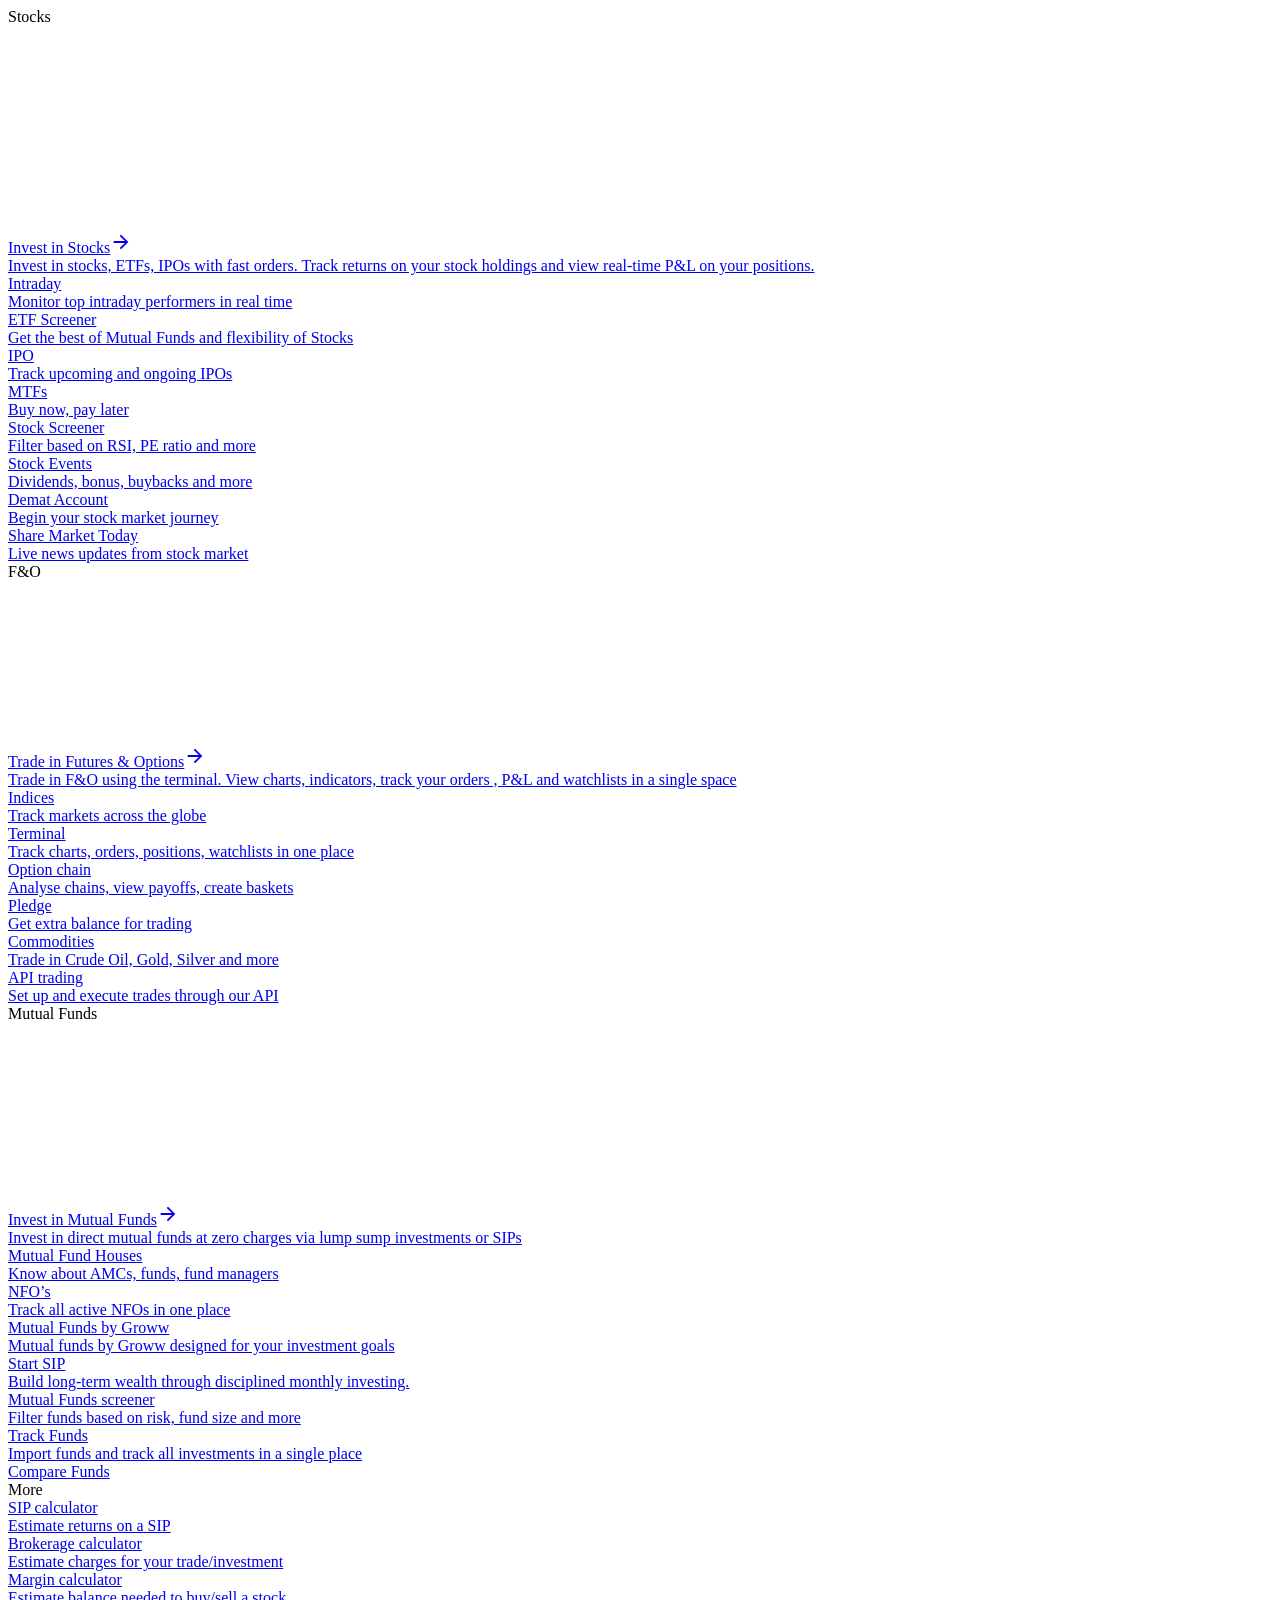
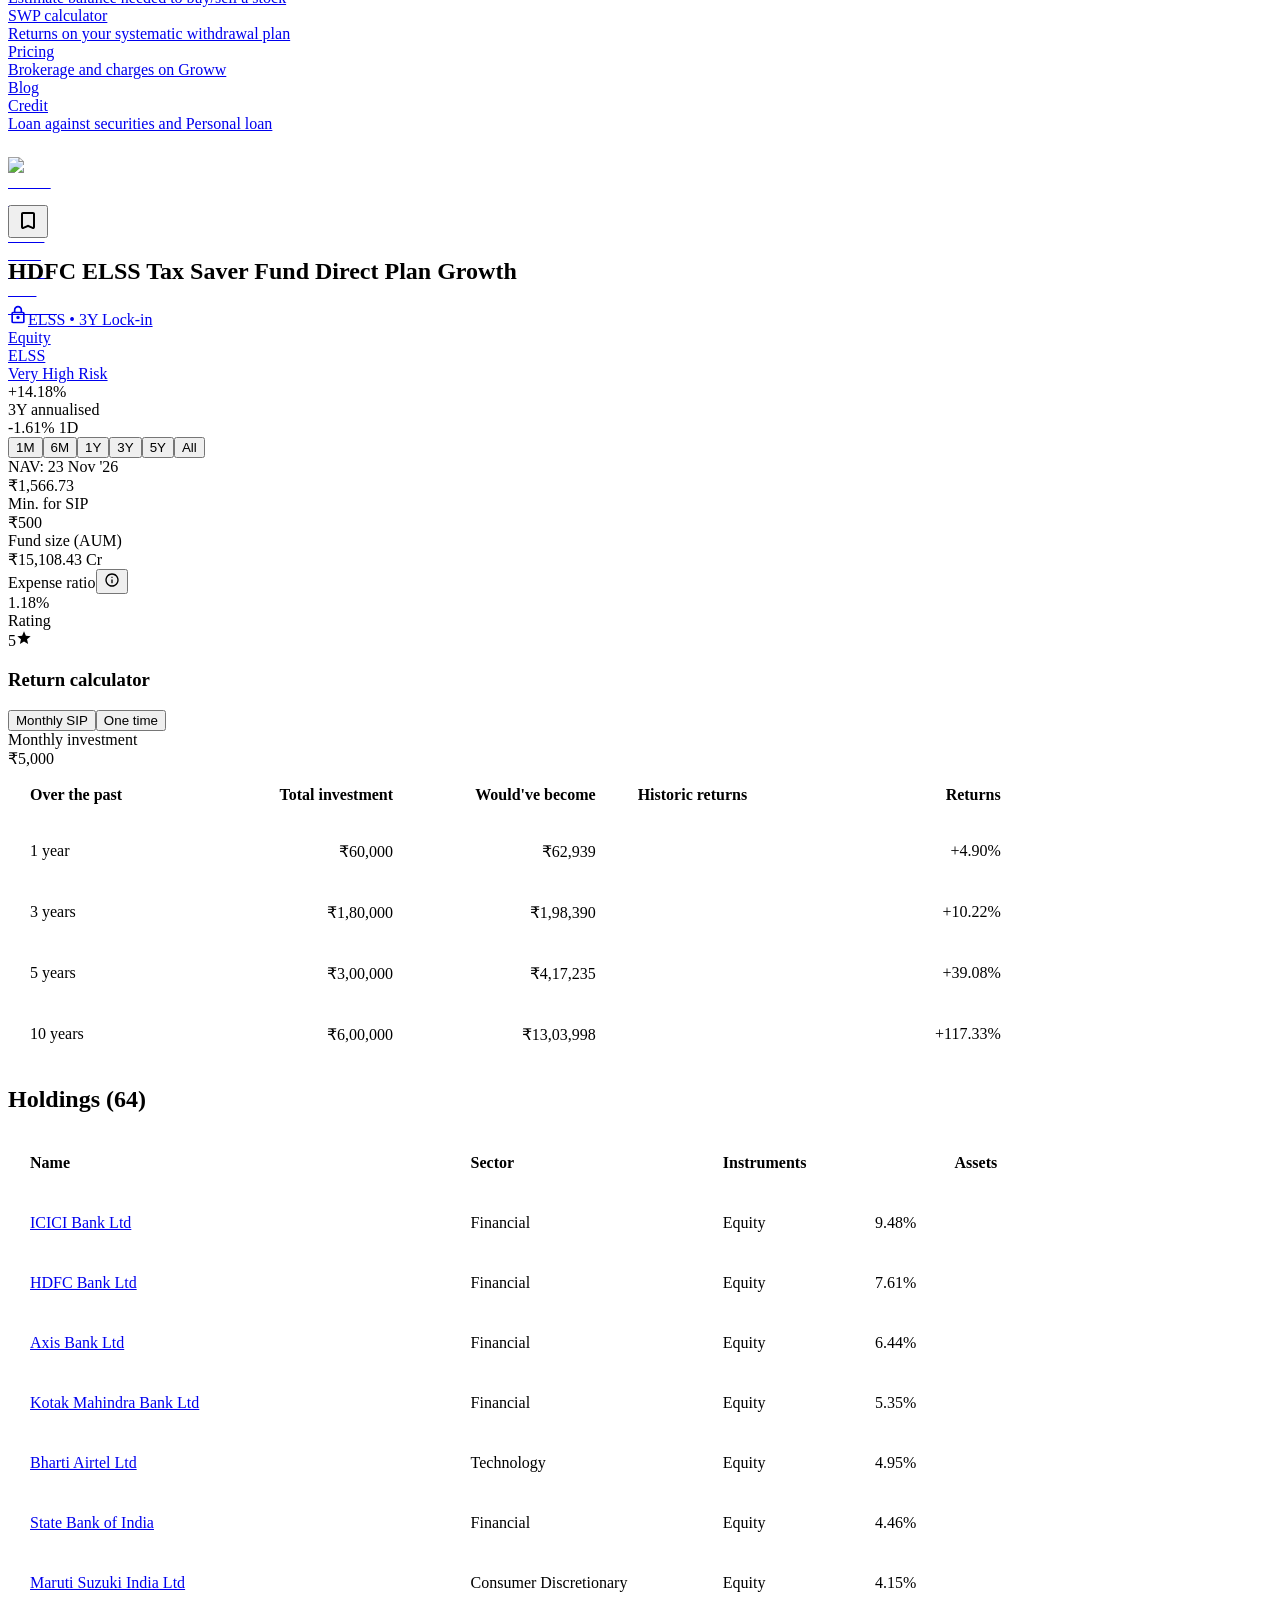
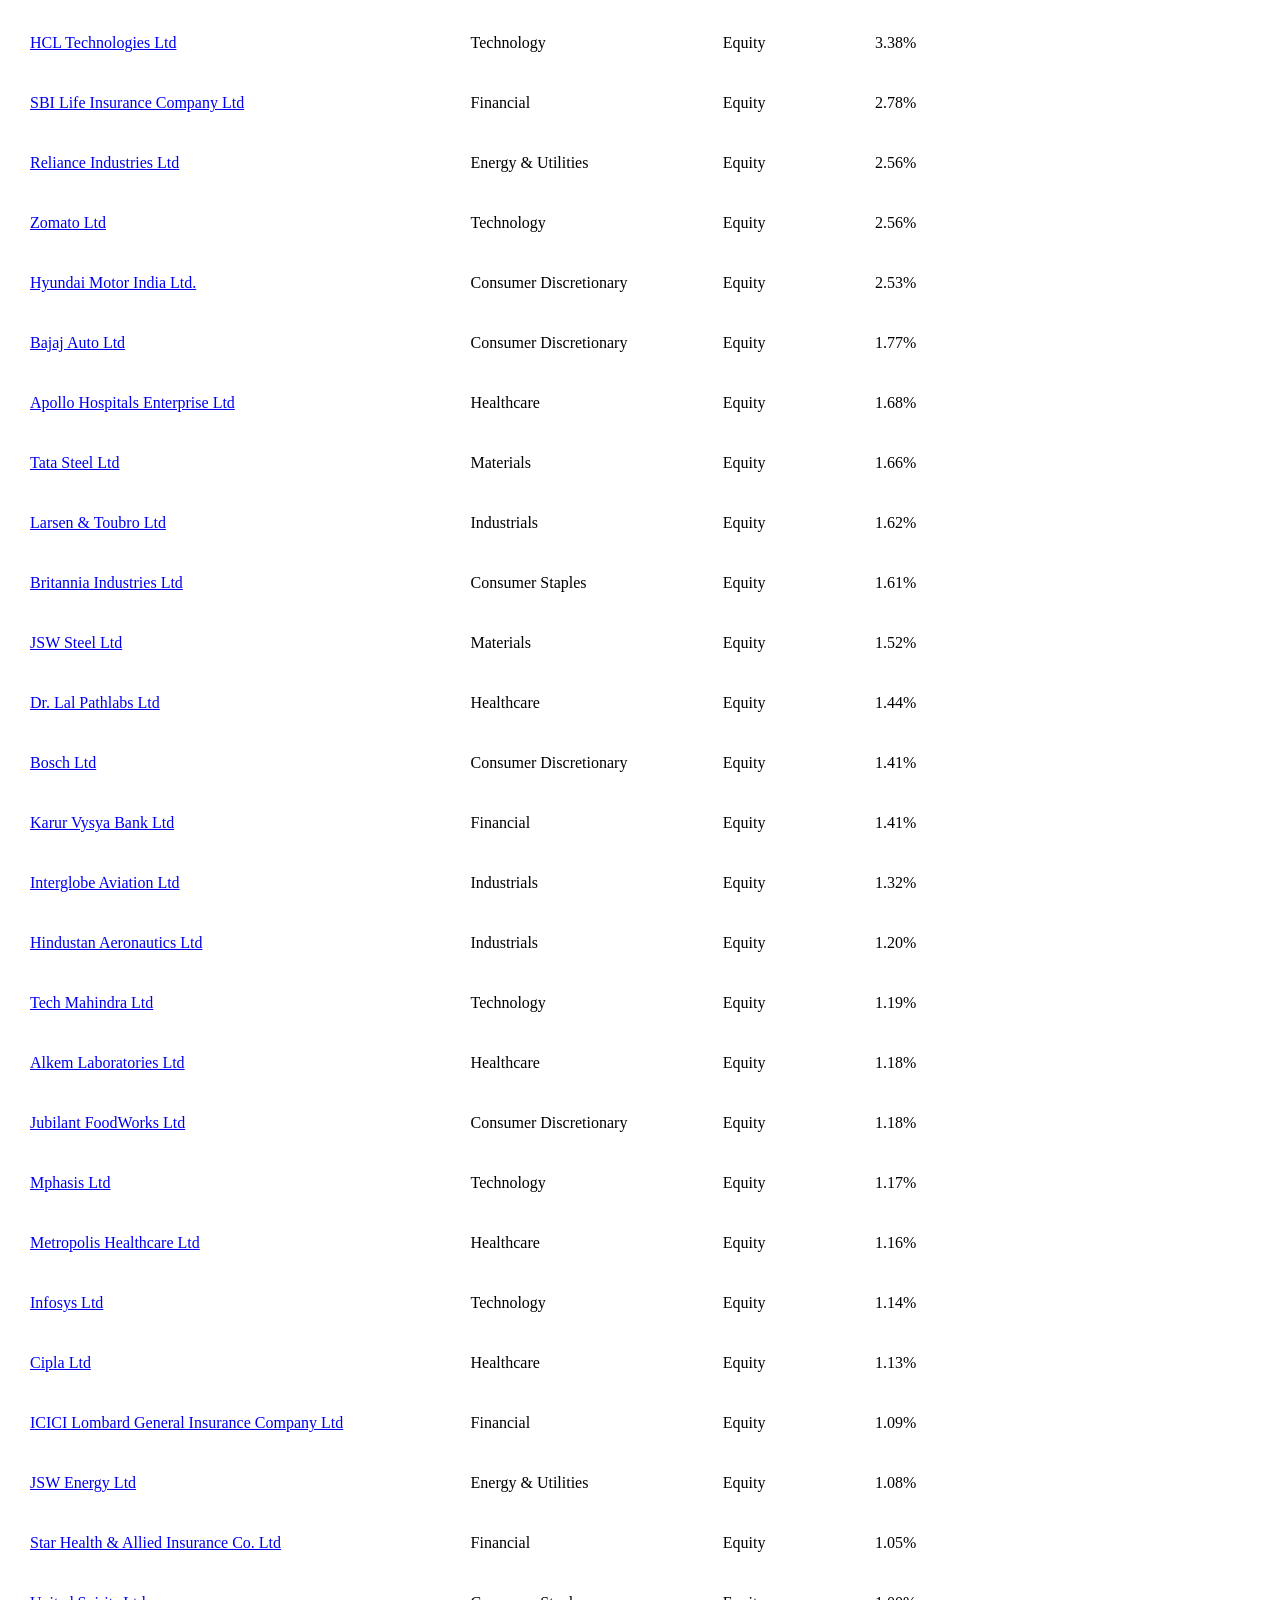
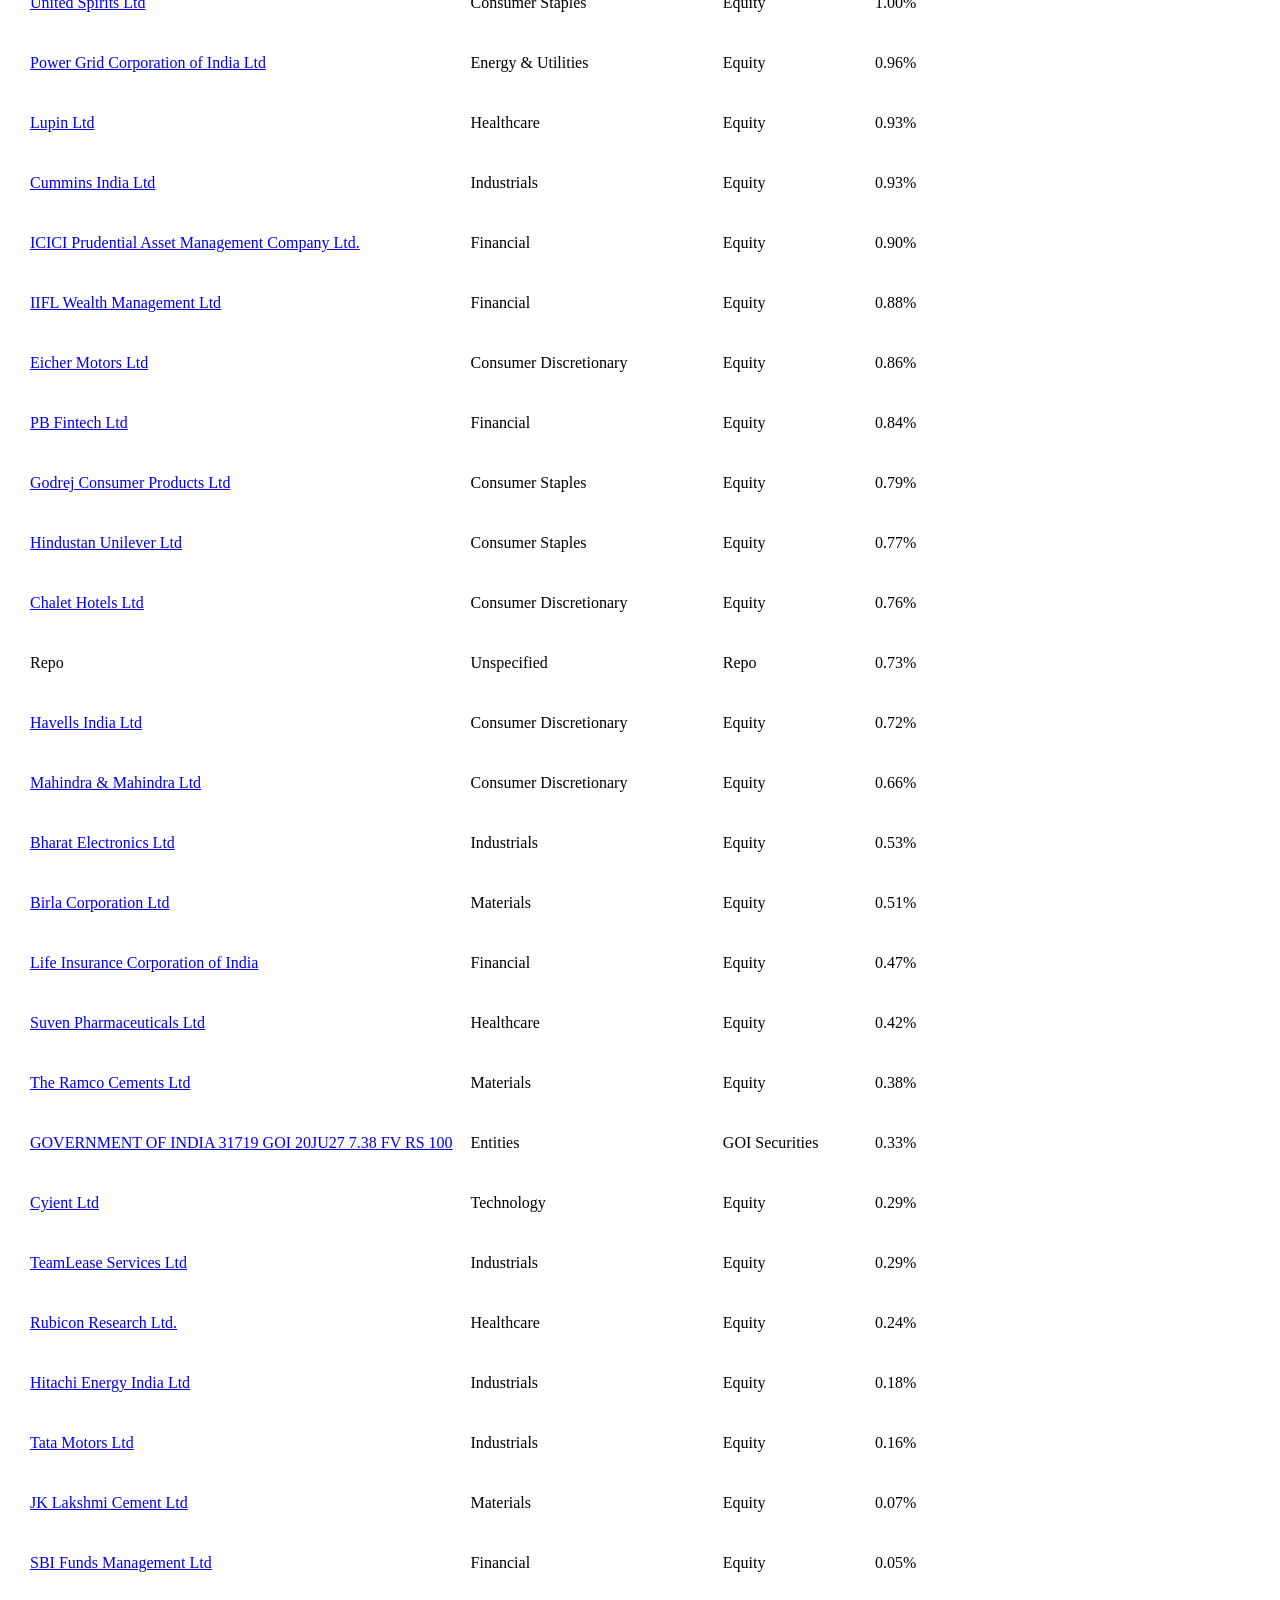
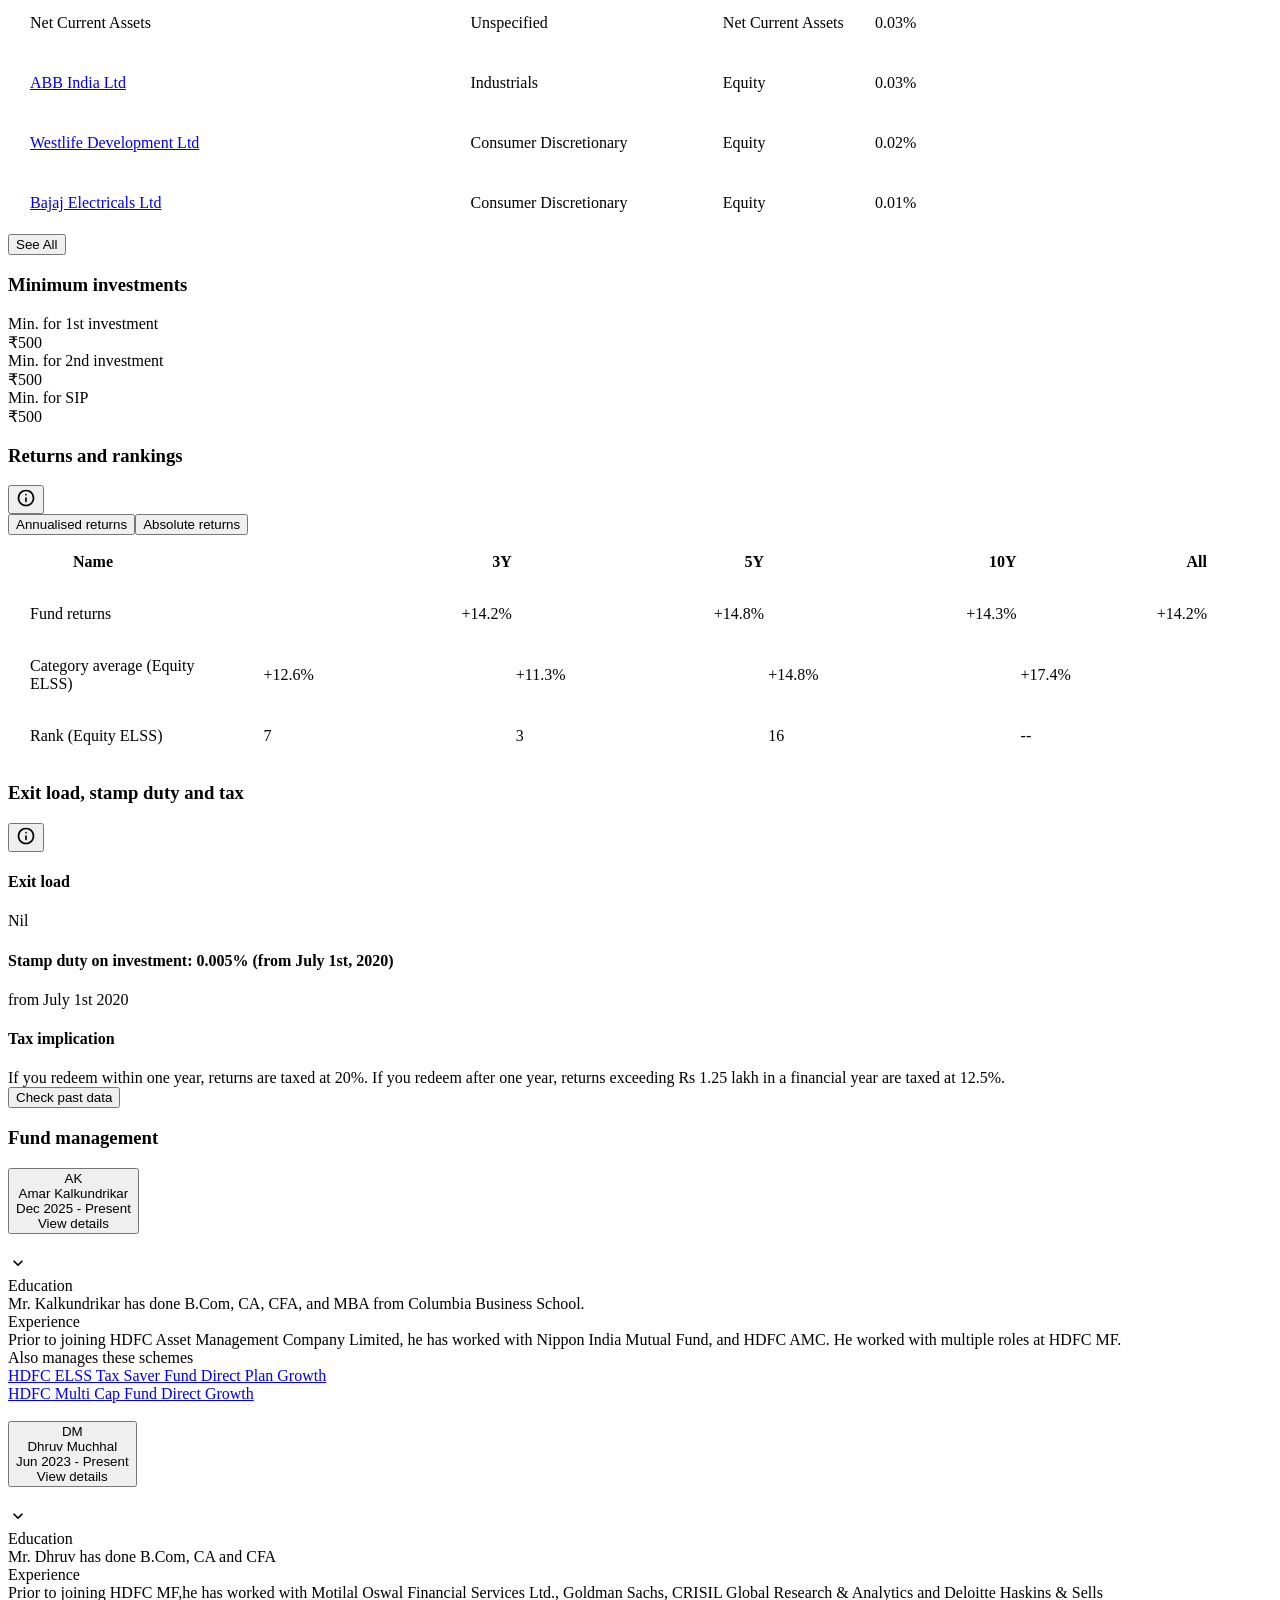
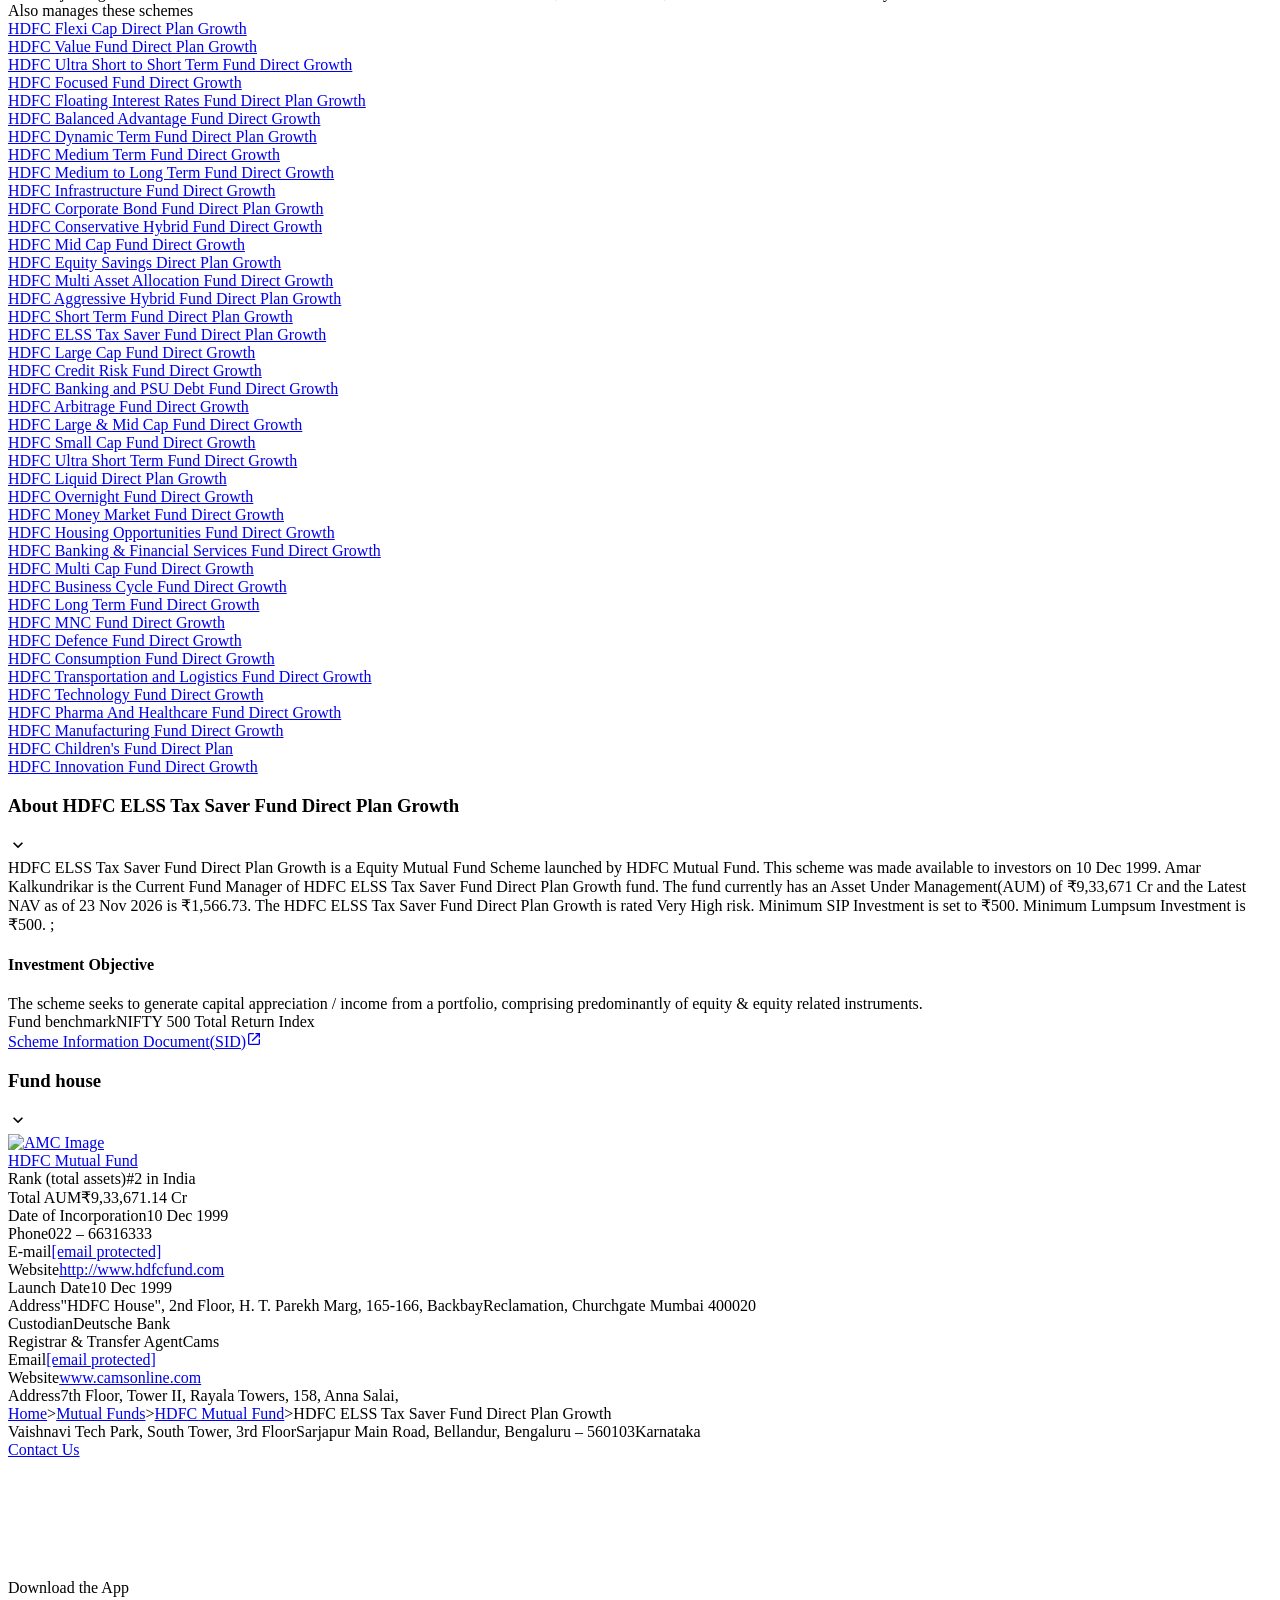
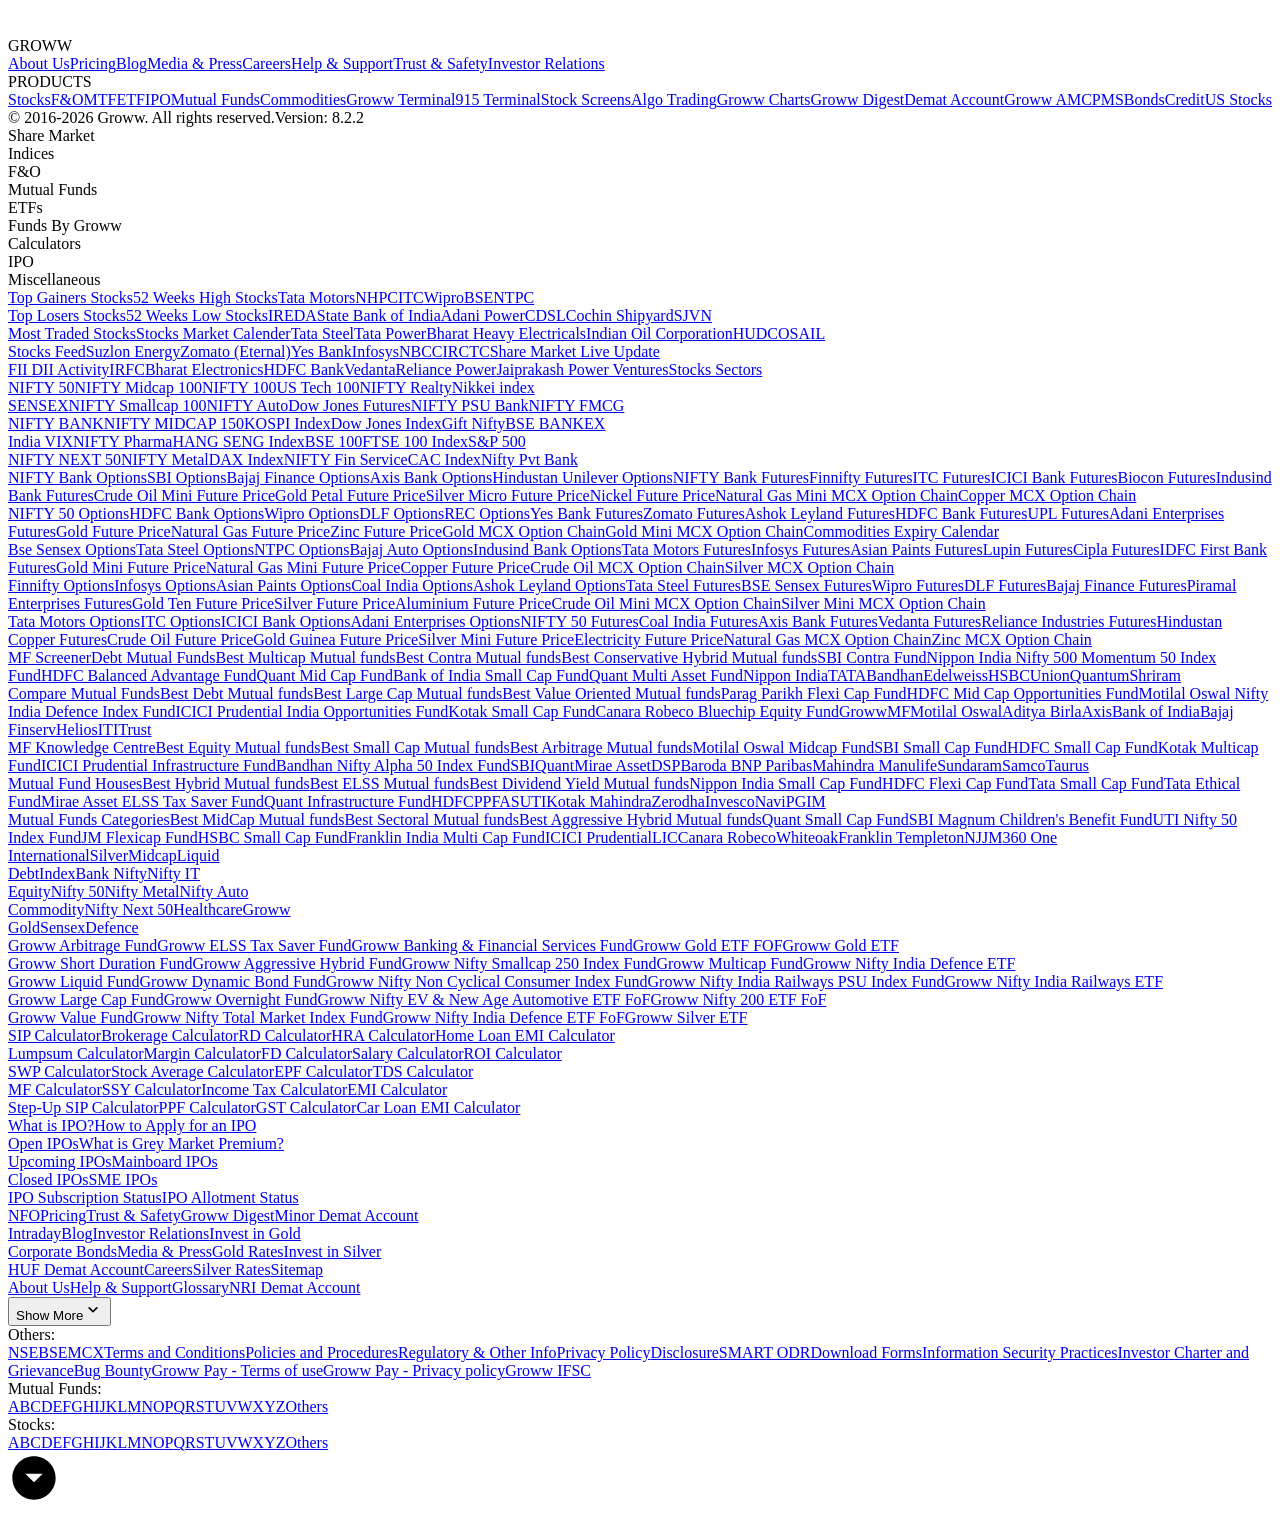
==== commit 9b19cb34: "chore(ingestion): daily corpus & vectorstore update [skip ci]" ====
--- a/data/raw/groww/groww_hdfc_elss.html
+++ b/data/raw/groww/groww_hdfc_elss.html
@@ -2,7 +2,7 @@
   Invest in HDFC ELSS - Tax Saver Fund Online with Groww." data-next-head=""/><meta name="robots" content="index" data-next-head=""/><meta name="twitter:card" content="summary_large_image" data-next-head=""/><meta name="twitter:image" content="https://groww.in/groww-logo-270.png" data-next-head=""/><meta name="twitter:description" content="HDFC ELSS Tax Saver Fund Direct Plan Growth - Get latest NAV, SIP Returns &amp; Rankings, Ratings, Fund Performance, Portfolio, Expense Ratio, Holding Analysis, and Peers.
   Invest in HDFC ELSS - Tax Saver Fund Online with Groww." data-next-head=""/><meta name="twitter:title" content="HDFC ELSS Tax Saver Fund Direct Plan Growth - NAV, Mutual Fund Performance &amp; Portfolio" data-next-head=""/><meta name="twitter:site" content="_@groww" data-next-head=""/><meta name="twitter:creator" content="_@groww" data-next-head=""/><meta itemProp="name" content="HDFC ELSS Tax Saver Fund Direct Plan Growth - NAV, Mutual Fund Performance &amp; Portfolio" data-next-head=""/><meta itemProp="description" content="HDFC ELSS Tax Saver Fund Direct Plan Growth - Get latest NAV, SIP Returns &amp; Rankings, Ratings, Fund Performance, Portfolio, Expense Ratio, Holding Analysis, and Peers.
   Invest in HDFC ELSS - Tax Saver Fund Online with Groww." data-next-head=""/><meta itemProp="image" content="https://groww.in/groww-logo-270.png" data-next-head=""/><meta property="og:locale" content="en_US" data-next-head=""/><meta property="og:type" content="website" data-next-head=""/><meta property="og:title" content="HDFC ELSS Tax Saver Fund Direct Plan Growth - NAV, Mutual Fund Performance &amp; Portfolio" data-next-head=""/><meta property="og:image" content="https://groww.in/groww-logo-270.png" data-next-head=""/><meta property="og:description" content="HDFC ELSS Tax Saver Fund Direct Plan Growth - Get latest NAV, SIP Returns &amp; Rankings, Ratings, Fund Performance, Portfolio, Expense Ratio, Holding Analysis, and Peers.
-  Invest in HDFC ELSS - Tax Saver Fund Online with Groww." data-next-head=""/><meta property="og:url" content="https://groww.in/mutual-funds/hdfc-elss-tax-saver-fund-direct-plan-growth" data-next-head=""/><meta property="og:site_name" content="Groww" data-next-head=""/><link rel="publisher" href="https://plus.google.com/b/112795119140865328446/+GrowwIn?" data-next-head=""/><link rel="canonical" href="https://groww.in/mutual-funds/hdfc-elss-tax-saver-fund-direct-plan-growth" data-next-head=""/><meta property="csp-nonce" content="JM20LkYV2WiILeGaRCrl7DI2lEA/gIst1T9K6pm90lc="/><meta http-equiv="Content-Security-Policy" content="default-src &#x27;self&#x27;; object-src &#x27;none&#x27;; block-all-mixed-content; script-src &#x27;self&#x27; &#x27;nonce-JM20LkYV2WiILeGaRCrl7DI2lEA/gIst1T9K6pm90lc=&#x27; &#x27;wasm-unsafe-eval&#x27; https://*.groww.in/ https://*.growwinfra.in/ wss://*.groww.in/ wss://groww.in/ https://*.freshchat.com/ https://connect.facebook.net/ https://*.razorpay.com/ https://cdn32.godcstatic.com/ https://d2yyd1h5u9mauk.cloudfront.net/integrations/web/v1/library/ https://storage.googleapis.com/ https://www.googletagmanager.com/ https://tagmanager.google.com https://www.google-analytics.com/ https://ssl.google-analytics.com https://stats.g.doubleclick.net/ https://googleads.g.doubleclick.net/ https://www.googleadservices.com/ https://*.google.com/ https://www.google.co.in/ https://fonts.googleapis.com/ https://www.youtube.com/ https://www.youtube.com/iframe_api https://www.youtube-nocookie.com/ https://*.ingest.sentry.io https://hv-camera-web-sg.s3-ap-southeast-1.amazonaws.com/ https://hv-central-config.s3.ap-south-1.amazonaws.com/ https://hypersnapweb.hyperverge.co/ https://microapps.onemoney.in/ https://webrd.onemoney.in/ https://unpkg.com/ https://cdnjs.cloudflare.com/ https://www.gstatic.com/ https://bat.bing.com/ https://*.appsflyer.com/ https://www.clarity.ms/ https://*.ampproject.org/ https://unified-sdk.glomopay.com/; img-src &#x27;self&#x27; data: blob: https://groww.in/ https://*.groww.in/ https://img.youtube.com/ https://i.ytimg.com https://i3.ytimg.com https://s3.amazonaws.com/cdn.freshdesk.com/ https://viewlogo.s3.amazonaws.com/ https://wchat.freshchat.com/ https://www.google-analytics.com/ https://*.googleapis.com/ https://*.googleusercontent.com/ https://www.google.com/ https://www.google-analytics.com https://www.google.com/ads/ga-audiences https://www.googletagmanager.com https://ssl.gstatic.com https://www.gstatic.com https://stats.g.doubleclick.net/ https://www.google.co.in/ads/ga-audiences https://*.ingest.sentry.io https://hv-camera-web-sg.s3-ap-southeast-1.amazonaws.com/ https://hv-central-config.s3.ap-south-1.amazonaws.com/ https://hypersnapweb.hyperverge.co/ https://microapps.onemoney.in/ https://webrd.onemoney.in/ https://*.freshdesk.com/ https://bat.bing.com/ https://www.google.co.in/pagead/ https://*.ignosis.ai/ https://*.ignosis.in/ https://*.ampproject.org/ https://*.autochartist.com/; style-src &#x27;self&#x27; https://*.groww.in/ &#x27;unsafe-inline&#x27; https://accounts.google.com https://wchat.freshchat.com/ https://fonts.googleapis.com https://*.ampproject.org/; font-src &#x27;self&#x27; https://*.groww.in/ data: https://fonts.gstatic.com; connect-src &#x27;self&#x27; data: https://*.groww.in/ https://*.growwinfra.in/ wss://*.groww.in/ wss://groww.in/ https://*.razorpay.com/ https://*.delighted.com/ https://accounts.google.com https://*.googleapis.com/ https://*.ingest.sentry.io https://hv-camera-web-sg.s3-ap-southeast-1.amazonaws.com/ https://hv-central-config.s3.ap-south-1.amazonaws.com/ https://hypersnapweb.hyperverge.co/ https://microapps.onemoney.in/ https://webrd.onemoney.in/ https://*.ampproject.org/ https://www.google-analytics.com/ https://analytics.google.com/ https://region1.analytics.google.com/ https://region1.google-analytics.com/ https://stats.g.doubleclick.net/ https://www.google.com/ https://*.glomopay.com/; frame-src &#x27;self&#x27; https://reg.dreamcast.co/ https://storage.googleapis.com/ https://*.google.com/ https://www.youtube.com/ https://www.facebook.com https://*.groww.in/ wss://*.groww.in/ wss://groww.in/ https://wchat.freshchat.com/ https://growwapi.firebaseapp.com/ https://www.youtube.com/embed/ https://www.youtube.com/ https://www.youtube-nocookie.com/ https://*.ingest.sentry.io https://hv-camera-web-sg.s3-ap-southeast-1.amazonaws.com/ https://hv-central-config.s3.ap-south-1.amazonaws.com/ https://hypersnapweb.hyperverge.co/ https://microapps.onemoney.in/ https://webrd.onemoney.in/ https://*.ignosis.ai/ https://*.ignosis.in/ https://*.doubleclick.net/ https://*.ampproject.org/ https://www.googletagmanager.com/ https://mfcentral.com/ https://*.mfcentral.com/ https://*.glomopay.com/; media-src https://*.groww.in/ blob: https://storage.googleapis.com/ https://*.ampproject.org/;"/><meta charSet="utf-8"/><link rel="manifest" href="/manifest.json?v=1"/><link rel="preconnect" href="https://www.googletagmanager.com"/><link rel="preconnect" href="https://www.google-analytics.com"/><link rel="preload" href="https://resources.groww.in/web-assets/font/Soehne.woff2" as="font" type="font/woff2" crossorigin="anonymous"/><link rel="preload" href="https://resources.groww.in/web-assets/font/GrowwSans-Variable.woff2" as="font" type="font/woff2" crossorigin="anonymous"/><meta name="mobile-web-app-capable" content="yes"/><meta name="apple-mobile-web-app-capable" content="yes"/><meta name="application-name" content="Groww"/><meta name="apple-mobile-web-app-title" content="Groww"/><meta name="theme-color" content="#5500eb"/><meta name="msapplication-navbutton-color" content="#5500eb"/><meta name="apple-mobile-web-app-status-bar-style" content="black-translucent"/><meta name="msapplication-starturl" content="/"/><link type="application/opensearchdescription+xml" rel="search" href="/osdd.xml?v=6"/><script nomodule="" nonce="JM20LkYV2WiILeGaRCrl7DI2lEA/gIst1T9K6pm90lc=" src="/polyfills/core-js.min.js"></script><link data-next-font="" rel="preconnect" href="/" crossorigin="anonymous"/><script nonce="JM20LkYV2WiILeGaRCrl7DI2lEA/gIst1T9K6pm90lc=" data-nscript="beforeInteractive" crossorigin="anonymous">
+  Invest in HDFC ELSS - Tax Saver Fund Online with Groww." data-next-head=""/><meta property="og:url" content="https://groww.in/mutual-funds/hdfc-elss-tax-saver-fund-direct-plan-growth" data-next-head=""/><meta property="og:site_name" content="Groww" data-next-head=""/><link rel="publisher" href="https://plus.google.com/b/112795119140865328446/+GrowwIn?" data-next-head=""/><link rel="canonical" href="https://groww.in/mutual-funds/hdfc-elss-tax-saver-fund-direct-plan-growth" data-next-head=""/><meta property="csp-nonce" content="1bCRHu/7uDfdKINau2x1DK+MjZZ9MeO3qgj5g70gE8A="/><meta http-equiv="Content-Security-Policy" content="default-src &#x27;self&#x27;; object-src &#x27;none&#x27;; block-all-mixed-content; script-src &#x27;self&#x27; &#x27;nonce-1bCRHu/7uDfdKINau2x1DK+MjZZ9MeO3qgj5g70gE8A=&#x27; &#x27;wasm-unsafe-eval&#x27; https://*.groww.in/ https://*.growwinfra.in/ wss://*.groww.in/ wss://groww.in/ https://*.freshchat.com/ https://connect.facebook.net/ https://*.razorpay.com/ https://cdn32.godcstatic.com/ https://d2yyd1h5u9mauk.cloudfront.net/integrations/web/v1/library/ https://storage.googleapis.com/ https://www.googletagmanager.com/ https://tagmanager.google.com https://www.google-analytics.com/ https://ssl.google-analytics.com https://stats.g.doubleclick.net/ https://googleads.g.doubleclick.net/ https://www.googleadservices.com/ https://*.google.com/ https://www.google.co.in/ https://fonts.googleapis.com/ https://www.youtube.com/ https://www.youtube.com/iframe_api https://www.youtube-nocookie.com/ https://*.ingest.sentry.io https://hv-camera-web-sg.s3-ap-southeast-1.amazonaws.com/ https://hv-central-config.s3.ap-south-1.amazonaws.com/ https://hypersnapweb.hyperverge.co/ https://microapps.onemoney.in/ https://webrd.onemoney.in/ https://unpkg.com/ https://cdnjs.cloudflare.com/ https://www.gstatic.com/ https://bat.bing.com/ https://*.appsflyer.com/ https://www.clarity.ms/ https://*.ampproject.org/ https://unified-sdk.glomopay.com/; img-src &#x27;self&#x27; data: blob: https://groww.in/ https://*.groww.in/ https://img.youtube.com/ https://i.ytimg.com https://i3.ytimg.com https://s3.amazonaws.com/cdn.freshdesk.com/ https://viewlogo.s3.amazonaws.com/ https://wchat.freshchat.com/ https://www.google-analytics.com/ https://*.googleapis.com/ https://*.googleusercontent.com/ https://www.google.com/ https://www.google-analytics.com https://www.google.com/ads/ga-audiences https://www.googletagmanager.com https://ssl.gstatic.com https://www.gstatic.com https://stats.g.doubleclick.net/ https://www.google.co.in/ads/ga-audiences https://*.ingest.sentry.io https://hv-camera-web-sg.s3-ap-southeast-1.amazonaws.com/ https://hv-central-config.s3.ap-south-1.amazonaws.com/ https://hypersnapweb.hyperverge.co/ https://microapps.onemoney.in/ https://webrd.onemoney.in/ https://*.freshdesk.com/ https://bat.bing.com/ https://www.google.co.in/pagead/ https://*.ignosis.ai/ https://*.ignosis.in/ https://*.ampproject.org/ https://*.autochartist.com/; style-src &#x27;self&#x27; https://*.groww.in/ &#x27;unsafe-inline&#x27; https://accounts.google.com https://wchat.freshchat.com/ https://fonts.googleapis.com https://*.ampproject.org/; font-src &#x27;self&#x27; https://*.groww.in/ data: https://fonts.gstatic.com; connect-src &#x27;self&#x27; data: https://*.groww.in/ https://*.growwinfra.in/ wss://*.groww.in/ wss://groww.in/ https://*.razorpay.com/ https://*.delighted.com/ https://accounts.google.com https://*.googleapis.com/ https://*.ingest.sentry.io https://hv-camera-web-sg.s3-ap-southeast-1.amazonaws.com/ https://hv-central-config.s3.ap-south-1.amazonaws.com/ https://hypersnapweb.hyperverge.co/ https://microapps.onemoney.in/ https://webrd.onemoney.in/ https://*.ampproject.org/ https://www.google-analytics.com/ https://analytics.google.com/ https://region1.analytics.google.com/ https://region1.google-analytics.com/ https://stats.g.doubleclick.net/ https://www.google.com/ https://*.glomopay.com/; frame-src &#x27;self&#x27; https://reg.dreamcast.co/ https://storage.googleapis.com/ https://*.google.com/ https://www.youtube.com/ https://www.facebook.com https://*.groww.in/ wss://*.groww.in/ wss://groww.in/ https://wchat.freshchat.com/ https://growwapi.firebaseapp.com/ https://www.youtube.com/embed/ https://www.youtube.com/ https://www.youtube-nocookie.com/ https://*.ingest.sentry.io https://hv-camera-web-sg.s3-ap-southeast-1.amazonaws.com/ https://hv-central-config.s3.ap-south-1.amazonaws.com/ https://hypersnapweb.hyperverge.co/ https://microapps.onemoney.in/ https://webrd.onemoney.in/ https://*.ignosis.ai/ https://*.ignosis.in/ https://*.doubleclick.net/ https://*.ampproject.org/ https://www.googletagmanager.com/ https://mfcentral.com/ https://*.mfcentral.com/ https://*.glomopay.com/; media-src https://*.groww.in/ blob: https://storage.googleapis.com/ https://*.ampproject.org/;"/><meta charSet="utf-8"/><link rel="manifest" href="/manifest.json?v=1"/><link rel="preconnect" href="https://www.googletagmanager.com"/><link rel="preconnect" href="https://www.google-analytics.com"/><link rel="preload" href="https://resources.groww.in/web-assets/font/Soehne.woff2" as="font" type="font/woff2" crossorigin="anonymous"/><link rel="preload" href="https://resources.groww.in/web-assets/font/GrowwSans-Variable.woff2" as="font" type="font/woff2" crossorigin="anonymous"/><meta name="mobile-web-app-capable" content="yes"/><meta name="apple-mobile-web-app-capable" content="yes"/><meta name="application-name" content="Groww"/><meta name="apple-mobile-web-app-title" content="Groww"/><meta name="theme-color" content="#5500eb"/><meta name="msapplication-navbutton-color" content="#5500eb"/><meta name="apple-mobile-web-app-status-bar-style" content="black-translucent"/><meta name="msapplication-starturl" content="/"/><link type="application/opensearchdescription+xml" rel="search" href="/osdd.xml?v=6"/><script nomodule="" nonce="1bCRHu/7uDfdKINau2x1DK+MjZZ9MeO3qgj5g70gE8A=" src="/polyfills/core-js.min.js"></script><link data-next-font="" rel="preconnect" href="/" crossorigin="anonymous"/><script nonce="1bCRHu/7uDfdKINau2x1DK+MjZZ9MeO3qgj5g70gE8A=" data-nscript="beforeInteractive" crossorigin="anonymous">
   if (Promise && !Promise.allSettled) {
   Promise.allSettled = function(promises) {
     return Promise.all(promises.map(function(promise) {
@@ -13,7 +13,7 @@
       });
     }));
   };
-}</script><script nonce="JM20LkYV2WiILeGaRCrl7DI2lEA/gIst1T9K6pm90lc=" data-nscript="beforeInteractive" crossorigin="anonymous">
+}</script><script nonce="1bCRHu/7uDfdKINau2x1DK+MjZZ9MeO3qgj5g70gE8A=" data-nscript="beforeInteractive" crossorigin="anonymous">
   (function () {
     if (typeof globalThis === 'undefined') {
       if (typeof window !== 'undefined') {
@@ -25,7 +25,7 @@
       }
     }
   })();
-</script><link nonce="JM20LkYV2WiILeGaRCrl7DI2lEA/gIst1T9K6pm90lc=" rel="preload" href="//assets-netstorage.groww.in/web-assets/billion_groww_desktop/prod/_next/static/css/d20b87a6ea1c6b59.css" as="style" crossorigin="anonymous"/><link nonce="JM20LkYV2WiILeGaRCrl7DI2lEA/gIst1T9K6pm90lc=" rel="stylesheet" href="//assets-netstorage.groww.in/web-assets/billion_groww_desktop/prod/_next/static/css/d20b87a6ea1c6b59.css" crossorigin="anonymous" data-n-g=""/><link nonce="JM20LkYV2WiILeGaRCrl7DI2lEA/gIst1T9K6pm90lc=" rel="preload" href="//assets-netstorage.groww.in/web-assets/billion_groww_desktop/prod/_next/static/css/350dbad5339149d0.css" as="style" crossorigin="anonymous"/><link nonce="JM20LkYV2WiILeGaRCrl7DI2lEA/gIst1T9K6pm90lc=" rel="stylesheet" href="//assets-netstorage.groww.in/web-assets/billion_groww_desktop/prod/_next/static/css/350dbad5339149d0.css" crossorigin="anonymous" data-n-p=""/><link nonce="JM20LkYV2WiILeGaRCrl7DI2lEA/gIst1T9K6pm90lc=" rel="preload" href="//assets-netstorage.groww.in/web-assets/billion_groww_desktop/prod/_next/static/css/d94400d195631a83.css" as="style" crossorigin="anonymous"/><link nonce="JM20LkYV2WiILeGaRCrl7DI2lEA/gIst1T9K6pm90lc=" rel="stylesheet" href="//assets-netstorage.groww.in/web-assets/billion_groww_desktop/prod/_next/static/css/d94400d195631a83.css" crossorigin="anonymous" data-n-p=""/><link nonce="JM20LkYV2WiILeGaRCrl7DI2lEA/gIst1T9K6pm90lc=" rel="preload" href="//assets-netstorage.groww.in/web-assets/billion_groww_desktop/prod/_next/static/css/a54775be23dce8a0.css" as="style" crossorigin="anonymous"/><link nonce="JM20LkYV2WiILeGaRCrl7DI2lEA/gIst1T9K6pm90lc=" rel="stylesheet" href="//assets-netstorage.groww.in/web-assets/billion_groww_desktop/prod/_next/static/css/a54775be23dce8a0.css" crossorigin="anonymous" data-n-p=""/><noscript data-n-css="JM20LkYV2WiILeGaRCrl7DI2lEA/gIst1T9K6pm90lc="></noscript><script defer="" nonce="JM20LkYV2WiILeGaRCrl7DI2lEA/gIst1T9K6pm90lc=" crossorigin="anonymous" nomodule="" src="//assets-netstorage.groww.in/web-assets/billion_groww_desktop/prod/_next/static/chunks/polyfills-42372ed130431b0a.js"></script><script src="//assets-netstorage.groww.in/web-assets/billion_groww_desktop/prod/_next/static/chunks/webpack-6b06e40315b01680.js" nonce="JM20LkYV2WiILeGaRCrl7DI2lEA/gIst1T9K6pm90lc=" defer="" crossorigin="anonymous"></script><script src="//assets-netstorage.groww.in/web-assets/billion_groww_desktop/prod/_next/static/chunks/framework-f50708772fa730ba.js" nonce="JM20LkYV2WiILeGaRCrl7DI2lEA/gIst1T9K6pm90lc=" defer="" crossorigin="anonymous"></script><script src="//assets-netstorage.groww.in/web-assets/billion_groww_desktop/prod/_next/static/chunks/main-eb12a1ec3902b0a5.js" nonce="JM20LkYV2WiILeGaRCrl7DI2lEA/gIst1T9K6pm90lc=" defer="" crossorigin="anonymous"></script><script src="//assets-netstorage.groww.in/web-assets/billion_groww_desktop/prod/_next/static/chunks/pages/_app-d6b165deb77bbe13.js" nonce="JM20LkYV2WiILeGaRCrl7DI2lEA/gIst1T9K6pm90lc=" defer="" crossorigin="anonymous"></script><script src="//assets-netstorage.groww.in/web-assets/billion_groww_desktop/prod/_next/static/chunks/1461-82843003287d0110.js" nonce="JM20LkYV2WiILeGaRCrl7DI2lEA/gIst1T9K6pm90lc=" defer="" crossorigin="anonymous"></script><script src="//assets-netstorage.groww.in/web-assets/billion_groww_desktop/prod/_next/static/chunks/1611-253f10799bcaaf6d.js" nonce="JM20LkYV2WiILeGaRCrl7DI2lEA/gIst1T9K6pm90lc=" defer="" crossorigin="anonymous"></script><script src="//assets-netstorage.groww.in/web-assets/billion_groww_desktop/prod/_next/static/chunks/11660-68173b780397c3c8.js" nonce="JM20LkYV2WiILeGaRCrl7DI2lEA/gIst1T9K6pm90lc=" defer="" crossorigin="anonymous"></script><script src="//assets-netstorage.groww.in/web-assets/billion_groww_desktop/prod/_next/static/chunks/5471-4563ca65c7c42049.js" nonce="JM20LkYV2WiILeGaRCrl7DI2lEA/gIst1T9K6pm90lc=" defer="" crossorigin="anonymous"></script><script src="//assets-netstorage.groww.in/web-assets/billion_groww_desktop/prod/_next/static/chunks/41801-ce846e9230199ced.js" nonce="JM20LkYV2WiILeGaRCrl7DI2lEA/gIst1T9K6pm90lc=" defer="" crossorigin="anonymous"></script><script src="//assets-netstorage.groww.in/web-assets/billion_groww_desktop/prod/_next/static/chunks/80593-e9dd9f367b5877e1.js" nonce="JM20LkYV2WiILeGaRCrl7DI2lEA/gIst1T9K6pm90lc=" defer="" crossorigin="anonymous"></script><script src="//assets-netstorage.groww.in/web-assets/billion_groww_desktop/prod/_next/static/chunks/21454-727a247e32de2256.js" nonce="JM20LkYV2WiILeGaRCrl7DI2lEA/gIst1T9K6pm90lc=" defer="" crossorigin="anonymous"></script><script src="//assets-netstorage.groww.in/web-assets/billion_groww_desktop/prod/_next/static/chunks/66687-833b90c0fbc4189b.js" nonce="JM20LkYV2WiILeGaRCrl7DI2lEA/gIst1T9K6pm90lc=" defer="" crossorigin="anonymous"></script><script src="//assets-netstorage.groww.in/web-assets/billion_groww_desktop/prod/_next/static/chunks/12676-975cdae66a608731.js" nonce="JM20LkYV2WiILeGaRCrl7DI2lEA/gIst1T9K6pm90lc=" defer="" crossorigin="anonymous"></script><script src="//assets-netstorage.groww.in/web-assets/billion_groww_desktop/prod/_next/static/chunks/68242-6cbcd216832f107c.js" nonce="JM20LkYV2WiILeGaRCrl7DI2lEA/gIst1T9K6pm90lc=" defer="" crossorigin="anonymous"></script><script src="//assets-netstorage.groww.in/web-assets/billion_groww_desktop/prod/_next/static/chunks/12900-eb6cc8c5dd8c6e75.js" nonce="JM20LkYV2WiILeGaRCrl7DI2lEA/gIst1T9K6pm90lc=" defer="" crossorigin="anonymous"></script><script src="//assets-netstorage.groww.in/web-assets/billion_groww_desktop/prod/_next/static/chunks/47726-e7a3543cc1cfef13.js" nonce="JM20LkYV2WiILeGaRCrl7DI2lEA/gIst1T9K6pm90lc=" defer="" crossorigin="anonymous"></script><script src="//assets-netstorage.groww.in/web-assets/billion_groww_desktop/prod/_next/static/chunks/93102-1c1d3334882ebd20.js" nonce="JM20LkYV2WiILeGaRCrl7DI2lEA/gIst1T9K6pm90lc=" defer="" crossorigin="anonymous"></script><script src="//assets-netstorage.groww.in/web-assets/billion_groww_desktop/prod/_next/static/chunks/56861-2272e1865a196fb8.js" nonce="JM20LkYV2WiILeGaRCrl7DI2lEA/gIst1T9K6pm90lc=" defer="" crossorigin="anonymous"></script><script src="//assets-netstorage.groww.in/web-assets/billion_groww_desktop/prod/_next/static/chunks/94375-67d4a6468b9ab59c.js" nonce="JM20LkYV2WiILeGaRCrl7DI2lEA/gIst1T9K6pm90lc=" defer="" crossorigin="anonymous"></script><script src="//assets-netstorage.groww.in/web-assets/billion_groww_desktop/prod/_next/static/chunks/32919-9029ab2ef1bfac0c.js" nonce="JM20LkYV2WiILeGaRCrl7DI2lEA/gIst1T9K6pm90lc=" defer="" crossorigin="anonymous"></script><script src="//assets-netstorage.groww.in/web-assets/billion_groww_desktop/prod/_next/static/chunks/3458-9c0d4a2202880f62.js" nonce="JM20LkYV2WiILeGaRCrl7DI2lEA/gIst1T9K6pm90lc=" defer="" crossorigin="anonymous"></script><script src="//assets-netstorage.groww.in/web-assets/billion_groww_desktop/prod/_next/static/chunks/56309-16fc047a1764b4cc.js" nonce="JM20LkYV2WiILeGaRCrl7DI2lEA/gIst1T9K6pm90lc=" defer="" crossorigin="anonymous"></script><script src="//assets-netstorage.groww.in/web-assets/billion_groww_desktop/prod/_next/static/chunks/32879-b64da8d119c09f43.js" nonce="JM20LkYV2WiILeGaRCrl7DI2lEA/gIst1T9K6pm90lc=" defer="" crossorigin="anonymous"></script><script src="//assets-netstorage.groww.in/web-assets/billion_groww_desktop/prod/_next/static/chunks/35511-05bc76a5ef5d1387.js" nonce="JM20LkYV2WiILeGaRCrl7DI2lEA/gIst1T9K6pm90lc=" defer="" crossorigin="anonymous"></script><script src="//assets-netstorage.groww.in/web-assets/billion_groww_desktop/prod/_next/static/chunks/10223-9f3214fc4a193420.js" nonce="JM20LkYV2WiILeGaRCrl7DI2lEA/gIst1T9K6pm90lc=" defer="" crossorigin="anonymous"></script><script src="//assets-netstorage.groww.in/web-assets/billion_groww_desktop/prod/_next/static/chunks/20567-e0219e8d66d49922.js" nonce="JM20LkYV2WiILeGaRCrl7DI2lEA/gIst1T9K6pm90lc=" defer="" crossorigin="anonymous"></script><script src="//assets-netstorage.groww.in/web-assets/billion_groww_desktop/prod/_next/static/chunks/66974-5f9257475f51f08f.js" nonce="JM20LkYV2WiILeGaRCrl7DI2lEA/gIst1T9K6pm90lc=" defer="" crossorigin="anonymous"></script><script src="//assets-netstorage.groww.in/web-assets/billion_groww_desktop/prod/_next/static/chunks/37579-9e118a6219a5dcfd.js" nonce="JM20LkYV2WiILeGaRCrl7DI2lEA/gIst1T9K6pm90lc=" defer="" crossorigin="anonymous"></script><script src="//assets-netstorage.groww.in/web-assets/billion_groww_desktop/prod/_next/static/chunks/36422-21c4c022417986da.js" nonce="JM20LkYV2WiILeGaRCrl7DI2lEA/gIst1T9K6pm90lc=" defer="" crossorigin="anonymous"></script><script src="//assets-netstorage.groww.in/web-assets/billion_groww_desktop/prod/_next/static/chunks/31735-f4e1295ee70ad09c.js" nonce="JM20LkYV2WiILeGaRCrl7DI2lEA/gIst1T9K6pm90lc=" defer="" crossorigin="anonymous"></script><script src="//assets-netstorage.groww.in/web-assets/billion_groww_desktop/prod/_next/static/chunks/pages/mutual-funds/%5BsearchId%5D-f64f621bd9cccd76.js" nonce="JM20LkYV2WiILeGaRCrl7DI2lEA/gIst1T9K6pm90lc=" defer="" crossorigin="anonymous"></script><script src="//assets-netstorage.groww.in/web-assets/billion_groww_desktop/prod/_next/static/xvwwuz5aZ19OH6GGG3Uvb/_buildManifest.js" nonce="JM20LkYV2WiILeGaRCrl7DI2lEA/gIst1T9K6pm90lc=" defer="" crossorigin="anonymous"></script><script src="//assets-netstorage.groww.in/web-assets/billion_groww_desktop/prod/_next/static/xvwwuz5aZ19OH6GGG3Uvb/_ssgManifest.js" nonce="JM20LkYV2WiILeGaRCrl7DI2lEA/gIst1T9K6pm90lc=" defer="" crossorigin="anonymous"></script></head><body><div id="__next"><div class="lne123Loader"></div><div id="root"><div class=" header2025_headerContainer__WqMf9 bgHeader" style="max-width:calc(100vw - var(--gr1-sidebar-width, 0px))"><div class="row mainDiv width100" style="border-bottom:1px solid var(--border-primary)"><div class="loggedOut_navContainer__h99vu absolute-center vspace-between web-align false"><div class="absolute-center loggedOut_leftContainer__qKr3O"><div class="loggedOut_marginBottom4__EmG4W cur-po"></div><div class="absolute-center"><div class="bodyLargeHeavy contentSecondary flex absolute-center"><div class="absolute-center loggedOut_navItem__gjbia "><span class="cur-po">Stocks</span></div><div class="loggedOut_hoverDiv__aVsCI borderPrimary"><div class="dropdownUI_dropdownContainer___FvdC flex"><a class="dropdownUI_dropdownSection1__Gql_w width100 absolute-center flex-column" href="/stocks"><div class="absolute-center dropdownUI_dropdownMinHeight__P5uZe"><div class="lazyload-wrapper "><div style="height:205px" class="lazyload-placeholder"></div></div></div><div class="flex flex-column"><div class="bodyLargeHeavy contentPrimary absolute-center dropdownUI_dropdownHeading__i9Nxv">Invest in Stocks<svg xmlns="http://www.w3.org/2000/svg" viewBox="0 0 24 24" fill="currentColor" height="22" width="22"><path fill="none" d="M0 0h24v24H0z"></path><path d="m12 4-1.41 1.41L16.17 11H4v2h12.17l-5.58 5.59L12 20l8-8z"></path></svg></div><div class="bodyBase contentSecondary dropdownUI_dropdownSubHeading__w7vpz">Invest in stocks, ETFs, IPOs with fast orders. Track returns on your stock holdings and view real-time P&amp;L on your positions.</div></div></a><div class="dropdownUI_dropdownDivider__TJ2iA absolute-center borderPrimary"></div><div class="dropdownUI_dropdownSection2__C0CDh false flex flex-column"><a class="bodyLargeHeavy contentPrimary backgroundTransparentHover absolute-center dropdownUI_dropdownSection2Item__HAq3_" href="/stocks/intraday"><span class="absolute-center contentSecondary"></span><div class="flex flex-column"><div class="bodyLargeHeavy contentPrimary dropdownUI_dropdownHeading__i9Nxv">Intraday</div><div class="bodyBase contentSecondary dropdownUI_dropdownSubHeading__w7vpz">Monitor top intraday performers in real time</div></div></a><a class="bodyLargeHeavy contentPrimary backgroundTransparentHover absolute-center dropdownUI_dropdownSection2Item__HAq3_" href="/etfs"><span class="absolute-center contentSecondary"></span><div class="flex flex-column"><div class="bodyLargeHeavy contentPrimary dropdownUI_dropdownHeading__i9Nxv">ETF Screener</div><div class="bodyBase contentSecondary dropdownUI_dropdownSubHeading__w7vpz">Get the best of Mutual Funds and flexibility of Stocks</div></div></a><a class="bodyLargeHeavy contentPrimary backgroundTransparentHover absolute-center dropdownUI_dropdownSection2Item__HAq3_" href="/ipo"><span class="absolute-center contentSecondary"></span><div class="flex flex-column"><div class="bodyLargeHeavy contentPrimary dropdownUI_dropdownHeading__i9Nxv">IPO</div><div class="bodyBase contentSecondary dropdownUI_dropdownSubHeading__w7vpz">Track upcoming and ongoing IPOs</div></div></a><a class="bodyLargeHeavy contentPrimary backgroundTransparentHover absolute-center dropdownUI_dropdownSection2Item__HAq3_" href="/stocks/mtf"><span class="absolute-center contentSecondary"></span><div class="flex flex-column"><div class="bodyLargeHeavy contentPrimary dropdownUI_dropdownHeading__i9Nxv">MTFs</div><div class="bodyBase contentSecondary dropdownUI_dropdownSubHeading__w7vpz">Buy now, pay later</div></div></a></div><div class="dropdownUI_dropdownDivider__TJ2iA absolute-center borderPrimary"></div><div class="dropdownUI_dropdownSection2__C0CDh flex flex-column"><a class="bodyLargeHeavy contentPrimary backgroundTransparentHover absolute-center dropdownUI_dropdownSection2Item__HAq3_" href="/stocks/filter"><span class="absolute-center contentSecondary"></span><div class="flex flex-column"><div class="bodyLargeHeavy contentPrimary dropdownUI_dropdownHeading__i9Nxv">Stock Screener</div><div class="bodyBase contentSecondary dropdownUI_dropdownSubHeading__w7vpz">Filter based on RSI, PE ratio and more</div></div></a><a class="bodyLargeHeavy contentPrimary backgroundTransparentHover absolute-center dropdownUI_dropdownSection2Item__HAq3_" href="/stocks/calendar"><span class="absolute-center contentSecondary"></span><div class="flex flex-column"><div class="bodyLargeHeavy contentPrimary dropdownUI_dropdownHeading__i9Nxv">Stock Events</div><div class="bodyBase contentSecondary dropdownUI_dropdownSubHeading__w7vpz">Dividends, bonus, buybacks and more</div></div></a><a class="bodyLargeHeavy contentPrimary backgroundTransparentHover absolute-center dropdownUI_dropdownSection2Item__HAq3_" href="/open-demat-account"><span class="absolute-center contentSecondary"></span><div class="flex flex-column"><div class="bodyLargeHeavy contentPrimary dropdownUI_dropdownHeading__i9Nxv">Demat Account</div><div class="bodyBase contentSecondary dropdownUI_dropdownSubHeading__w7vpz">Begin your stock market journey</div></div></a><a class="bodyLargeHeavy contentPrimary backgroundTransparentHover absolute-center dropdownUI_dropdownSection2Item__HAq3_" href="/share-market-today"><span class="absolute-center contentSecondary"></span><div class="flex flex-column"><div class="bodyLargeHeavy contentPrimary dropdownUI_dropdownHeading__i9Nxv">Share Market Today</div><div class="bodyBase contentSecondary dropdownUI_dropdownSubHeading__w7vpz">Live news updates from stock market</div></div></a></div></div></div></div><div class="bodyLargeHeavy contentSecondary flex absolute-center"><div class="absolute-center loggedOut_navItem__gjbia "><span class="cur-po">F&amp;O</span></div><div class="loggedOut_hoverDiv__aVsCI borderPrimary"><div class="dropdownUI_dropdownContainer___FvdC flex"><a class="dropdownUI_dropdownSection1__Gql_w width100 absolute-center flex-column" href="/futures-and-options"><div class="absolute-center dropdownUI_dropdownMinHeight__P5uZe"><div class="lazyload-wrapper "><div style="height:163.8px" class="lazyload-placeholder"></div></div></div><div class="flex flex-column"><div class="bodyLargeHeavy contentPrimary absolute-center dropdownUI_dropdownHeading__i9Nxv">Trade in Futures &amp; Options<svg xmlns="http://www.w3.org/2000/svg" viewBox="0 0 24 24" fill="currentColor" height="22" width="22"><path fill="none" d="M0 0h24v24H0z"></path><path d="m12 4-1.41 1.41L16.17 11H4v2h12.17l-5.58 5.59L12 20l8-8z"></path></svg></div><div class="bodyBase contentSecondary dropdownUI_dropdownSubHeading__w7vpz">Trade in F&amp;O using the terminal. View charts, indicators, track your orders , P&amp;L and watchlists in a single space</div></div></a><div class="dropdownUI_dropdownDivider__TJ2iA absolute-center borderPrimary"></div><div class="dropdownUI_dropdownSection2__C0CDh false flex flex-column"><a class="bodyLargeHeavy contentPrimary backgroundTransparentHover absolute-center dropdownUI_dropdownSection2Item__HAq3_" href="/indices"><span class="absolute-center contentSecondary"></span><div class="flex flex-column"><div class="bodyLargeHeavy contentPrimary dropdownUI_dropdownHeading__i9Nxv">Indices</div><div class="bodyBase contentSecondary dropdownUI_dropdownSubHeading__w7vpz">Track markets across the globe</div></div></a><a class="bodyLargeHeavy contentPrimary backgroundTransparentHover absolute-center dropdownUI_dropdownSection2Item__HAq3_" href="/charts"><span class="absolute-center contentSecondary"></span><div class="flex flex-column"><div class="bodyLargeHeavy contentPrimary dropdownUI_dropdownHeading__i9Nxv">Terminal</div><div class="bodyBase contentSecondary dropdownUI_dropdownSubHeading__w7vpz">Track charts, orders, positions, watchlists in one place</div></div></a><a class="bodyLargeHeavy contentPrimary backgroundTransparentHover absolute-center dropdownUI_dropdownSection2Item__HAq3_" href="/options/nifty"><span class="absolute-center contentSecondary"></span><div class="flex flex-column"><div class="bodyLargeHeavy contentPrimary dropdownUI_dropdownHeading__i9Nxv">Option chain</div><div class="bodyBase contentSecondary dropdownUI_dropdownSubHeading__w7vpz">Analyse chains, view payoffs, create baskets</div></div></a></div><div class="dropdownUI_dropdownDivider__TJ2iA absolute-center borderPrimary"></div><div class="dropdownUI_dropdownSection2__C0CDh flex flex-column"><a class="bodyLargeHeavy contentPrimary backgroundTransparentHover absolute-center dropdownUI_dropdownSection2Item__HAq3_" href="/available-for-pledge"><span class="absolute-center contentSecondary"></span><div class="flex flex-column"><div class="bodyLargeHeavy contentPrimary dropdownUI_dropdownHeading__i9Nxv">Pledge</div><div class="bodyBase contentSecondary dropdownUI_dropdownSubHeading__w7vpz">Get extra balance for trading</div></div></a><a class="bodyLargeHeavy contentPrimary backgroundTransparentHover absolute-center dropdownUI_dropdownSection2Item__HAq3_" href="/commodities"><span class="absolute-center contentSecondary"></span><div class="flex flex-column"><div class="bodyLargeHeavy contentPrimary dropdownUI_dropdownHeading__i9Nxv">Commodities</div><div class="bodyBase contentSecondary dropdownUI_dropdownSubHeading__w7vpz">Trade in Crude Oil, Gold, Silver and more</div></div></a><a class="bodyLargeHeavy contentPrimary backgroundTransparentHover absolute-center dropdownUI_dropdownSection2Item__HAq3_" href="/trade-api"><span class="absolute-center contentSecondary"></span><div class="flex flex-column"><div class="bodyLargeHeavy contentPrimary dropdownUI_dropdownHeading__i9Nxv">API trading</div><div class="bodyBase contentSecondary dropdownUI_dropdownSubHeading__w7vpz">Set up and execute trades through our API</div></div></a></div></div></div></div><div class="bodyLargeHeavy contentSecondary flex absolute-center"><div class="absolute-center loggedOut_navItem__gjbia loggedOut_navItemSecondLast__dBn7a"><span class="cur-po">Mutual Funds</span></div><div class="loggedOut_hoverDiv__aVsCI borderPrimary"><div class="dropdownUI_dropdownContainer___FvdC flex"><a class="dropdownUI_dropdownSection1__Gql_w width100 absolute-center flex-column" href="/mutual-funds"><div class="absolute-center dropdownUI_dropdownMinHeight__P5uZe"><div class="lazyload-wrapper "><div style="height:180.6px" class="lazyload-placeholder"></div></div></div><div class="flex flex-column"><div class="bodyLargeHeavy contentPrimary absolute-center dropdownUI_dropdownHeading__i9Nxv">Invest in Mutual Funds<svg xmlns="http://www.w3.org/2000/svg" viewBox="0 0 24 24" fill="currentColor" height="22" width="22"><path fill="none" d="M0 0h24v24H0z"></path><path d="m12 4-1.41 1.41L16.17 11H4v2h12.17l-5.58 5.59L12 20l8-8z"></path></svg></div><div class="bodyBase contentSecondary dropdownUI_dropdownSubHeading__w7vpz">Invest in direct mutual funds at zero charges via lump sump investments or SIPs</div></div></a><div class="dropdownUI_dropdownDivider__TJ2iA absolute-center borderPrimary"></div><div class="dropdownUI_dropdownSection2__C0CDh false flex flex-column"><a class="bodyLargeHeavy contentPrimary backgroundTransparentHover absolute-center dropdownUI_dropdownSection2Item__HAq3_" href="/mutual-funds/amc"><span class="absolute-center contentSecondary"></span><div class="flex flex-column"><div class="bodyLargeHeavy contentPrimary dropdownUI_dropdownHeading__i9Nxv">Mutual Fund Houses</div><div class="bodyBase contentSecondary dropdownUI_dropdownSubHeading__w7vpz">Know about AMCs, funds, fund managers</div></div></a><a class="bodyLargeHeavy contentPrimary backgroundTransparentHover absolute-center dropdownUI_dropdownSection2Item__HAq3_" href="/nfo"><span class="absolute-center contentSecondary"></span><div class="flex flex-column"><div class="bodyLargeHeavy contentPrimary dropdownUI_dropdownHeading__i9Nxv">NFO’s</div><div class="bodyBase contentSecondary dropdownUI_dropdownSubHeading__w7vpz">Track all active NFOs in one place</div></div></a><a class="bodyLargeHeavy contentPrimary backgroundTransparentHover absolute-center dropdownUI_dropdownSection2Item__HAq3_" href="/mutual-funds/amc/groww-mutual-funds"><span class="absolute-center contentSecondary"></span><div class="flex flex-column"><div class="bodyLargeHeavy contentPrimary dropdownUI_dropdownHeading__i9Nxv">Mutual Funds by Groww</div><div class="bodyBase contentSecondary dropdownUI_dropdownSubHeading__w7vpz">Mutual funds by Groww designed for your investment goals</div></div></a><a class="bodyLargeHeavy contentPrimary backgroundTransparentHover absolute-center dropdownUI_dropdownSection2Item__HAq3_" href="/mutual-funds/start-sip"><span class="absolute-center contentSecondary"></span><div class="flex flex-column"><div class="bodyLargeHeavy contentPrimary dropdownUI_dropdownHeading__i9Nxv">Start SIP</div><div class="bodyBase contentSecondary dropdownUI_dropdownSubHeading__w7vpz">Build long-term wealth through disciplined monthly investing.</div></div></a></div><div class="dropdownUI_dropdownDivider__TJ2iA absolute-center borderPrimary"></div><div class="dropdownUI_dropdownSection2__C0CDh flex flex-column"><a class="bodyLargeHeavy contentPrimary backgroundTransparentHover absolute-center dropdownUI_dropdownSection2Item__HAq3_" href="/mutual-funds/filter"><span class="absolute-center contentSecondary"></span><div class="flex flex-column"><div class="bodyLargeHeavy contentPrimary dropdownUI_dropdownHeading__i9Nxv">Mutual Funds screener</div><div class="bodyBase contentSecondary dropdownUI_dropdownSubHeading__w7vpz">Filter funds based on risk, fund size and more</div></div></a><a class="bodyLargeHeavy contentPrimary backgroundTransparentHover absolute-center dropdownUI_dropdownSection2Item__HAq3_" href="/track"><span class="absolute-center contentSecondary"></span><div class="flex flex-column"><div class="bodyLargeHeavy contentPrimary dropdownUI_dropdownHeading__i9Nxv">Track Funds</div><div class="bodyBase contentSecondary dropdownUI_dropdownSubHeading__w7vpz">Import funds and track all investments in a single place</div></div></a><a class="bodyLargeHeavy contentPrimary backgroundTransparentHover absolute-center dropdownUI_dropdownSection2Item__HAq3_" href="/mutual-funds/compare"><span class="absolute-center contentSecondary"></span><div class="flex flex-column"><div class="bodyLargeHeavy contentPrimary dropdownUI_dropdownHeading__i9Nxv">Compare Funds</div></div></a></div></div></div></div><div class="bodyLargeHeavy contentSecondary flex absolute-center"><div class="loggedOut_navDivider__ZxwFK absolute-center borderPrimary"></div><div class="absolute-center loggedOut_navItem__gjbia loggedOut_navItemLast__f0Otu"><span class="cur-po">More</span></div><div class="loggedOut_hoverDiv__aVsCI borderPrimary"><div class="dropdownUI_dropdownContainer___FvdC flex"><div class="dropdownUI_dropdownSection2__C0CDh dropdownUI_section2MoreContainerWidth__6wgKy flex flex-column"><a class="bodyLargeHeavy contentPrimary backgroundTransparentHover absolute-center dropdownUI_dropdownSection2Item__HAq3_" href="/calculators/sip-calculator"><span class="absolute-center contentSecondary"></span><div class="flex flex-column"><div class="bodyLargeHeavy contentPrimary dropdownUI_dropdownHeading__i9Nxv">SIP calculator</div><div class="bodyBase contentSecondary dropdownUI_dropdownSubHeading__w7vpz">Estimate returns on a SIP</div></div></a><a class="bodyLargeHeavy contentPrimary backgroundTransparentHover absolute-center dropdownUI_dropdownSection2Item__HAq3_" href="/calculators/brokerage-calculator"><span class="absolute-center contentSecondary"></span><div class="flex flex-column"><div class="bodyLargeHeavy contentPrimary dropdownUI_dropdownHeading__i9Nxv">Brokerage calculator</div><div class="bodyBase contentSecondary dropdownUI_dropdownSubHeading__w7vpz">Estimate charges for your trade/investment</div></div></a><a class="bodyLargeHeavy contentPrimary backgroundTransparentHover absolute-center dropdownUI_dropdownSection2Item__HAq3_" href="/calculators/margin-calculator"><span class="absolute-center contentSecondary"></span><div class="flex flex-column"><div class="bodyLargeHeavy contentPrimary dropdownUI_dropdownHeading__i9Nxv">Margin calculator</div><div class="bodyBase contentSecondary dropdownUI_dropdownSubHeading__w7vpz">Estimate balance needed to buy/sell a stock</div></div></a></div><div class="dropdownUI_dropdownDivider__TJ2iA absolute-center borderPrimary"></div><div class="dropdownUI_dropdownSection2__C0CDh flex flex-column"><a class="bodyLargeHeavy contentPrimary backgroundTransparentHover absolute-center dropdownUI_dropdownSection2Item__HAq3_" href="/calculators/swp-calculator"><span class="absolute-center contentSecondary"></span><div class="flex flex-column"><div class="bodyLargeHeavy contentPrimary dropdownUI_dropdownHeading__i9Nxv">SWP calculator</div><div class="bodyBase contentSecondary dropdownUI_dropdownSubHeading__w7vpz">Returns on your systematic withdrawal plan</div></div></a><a class="bodyLargeHeavy contentPrimary backgroundTransparentHover absolute-center dropdownUI_dropdownSection2Item__HAq3_" href="/pricing"><span class="absolute-center contentSecondary"></span><div class="flex flex-column"><div class="bodyLargeHeavy contentPrimary dropdownUI_dropdownHeading__i9Nxv">Pricing</div><div class="bodyBase contentSecondary dropdownUI_dropdownSubHeading__w7vpz">Brokerage and charges on Groww</div></div></a><a class="bodyLargeHeavy contentPrimary backgroundTransparentHover absolute-center dropdownUI_dropdownSection2Item__HAq3_" href="/blog"><span class="absolute-center contentSecondary"></span><div class="flex flex-column"><div class="bodyLargeHeavy contentPrimary dropdownUI_dropdownHeading__i9Nxv">Blog</div></div></a></div><div class="dropdownUI_dropdownDivider__TJ2iA absolute-center borderPrimary"></div><div class="dropdownUI_dropdownSection2__C0CDh flex flex-column"><a class="bodyLargeHeavy contentPrimary backgroundTransparentHover absolute-center dropdownUI_dropdownSection2Item__HAq3_" href="https://credit.groww.in"><span class="absolute-center contentSecondary"></span><div class="flex flex-column"><div class="bodyLargeHeavy contentPrimary dropdownUI_dropdownHeading__i9Nxv">Credit</div><div class="bodyBase contentSecondary dropdownUI_dropdownSubHeading__w7vpz">Loan against securities and Personal loan</div></div></a></div></div></div></div></div></div></div></div></div><div><div><div><div><div class="container web-align ecp79CollectionsPageHeight"><div class="pw14Container" style="margin-top:24px"><div class="pw14MainWrapper layout-container"><div class="pw14ContentWrapper backgroundPrimary layout-main width100"><div class="layout-main width100 flex flex-column"><header><section class="vspace-between valign-wrapper"><a class="" href="/mutual-funds/filter?fund_house=%5B%22HDFC+Mutual+Fund%22%5D"><div style="width:48px;height:48px" class="companyLogo_logoContainer__P55OT   "><img alt="HDFC ELSS Tax Saver Fund Direct Plan Growth" loading="lazy" width="48" height="48" decoding="async" data-nimg="1" class="companyLogo_companyImage__N6dKI absolute-center header_fundLogo__8v7cZ" style="color:transparent" srcSet="https://assets-netstorage.groww.in/mf-assets/logos/hdfc_groww.png 1x, https://assets-netstorage.groww.in/mf-assets/logos/hdfc_groww.png 2x" src="https://assets-netstorage.groww.in/mf-assets/logos/hdfc_groww.png"/></div></a><button type="button" aria-label="Add HDFC ELSS Tax Saver Fund Direct Plan Growth to watchlist" class="absolute-center borderPrimary cur-po contentPrimary header_watchlistIconWrapper__9dJF6"><span aria-hidden="true" class="absolute-center"><svg xmlns="http://www.w3.org/2000/svg" fill="currentColor" viewBox="0 0 24 24" height="24" width="24"><path fill="currentColor" d="m12 19-4.2 1.8q-1 .426-1.9-.163-.9-.587-.9-1.662V6q0-.824.588-1.412A1.93 1.93 0 0 1 7 4h10q.824 0 1.413.588Q19 5.175 19 6v12.975q0 1.075-.9 1.662-.9.588-1.9.163zm0-2.2 5 2.15V6H7v12.95z"></path></svg></span></button></section><section class="flex flex-column header_schemeNameContainer__UsP0V"><h1 class="displaySmall header_schemeName__zL6RN">HDFC ELSS Tax Saver Fund Direct Plan Growth</h1><div class="valign-wrapper pills_container__ZxVbm"><a class="" href="/mutual-funds/filter?sub_cat=%5B%22ELSS%22%5D"><div class="pill12Pill absolute-center cur-po valign-wrapper pill12SizeBase backgroundPrimary borderPrimary contentPrimary pill12PillHover"><span class="valign-wrapper"><svg xmlns="http://www.w3.org/2000/svg" fill="currentColor" viewBox="0 0 24 24" height="20" width="20"><path fill="currentColor" d="M6 22q-.824 0-1.412-.587A1.93 1.93 0 0 1 4 20V10q0-.825.588-1.412A1.93 1.93 0 0 1 6 8h1V6q0-2.075 1.463-3.537Q9.926 1 12 1q2.075 0 3.537 1.463Q17 3.925 17 6v2h1q.824 0 1.413.588Q20 9.175 20 10v10q0 .824-.587 1.413A1.93 1.93 0 0 1 18 22zm0-2h12V10H6zm6-3q.825 0 1.412-.587Q14 15.825 14 15t-.588-1.412A1.93 1.93 0 0 0 12 13q-.825 0-1.412.588A1.93 1.93 0 0 0 10 15q0 .824.588 1.413Q11.175 17 12 17M9 8h6V6q0-1.25-.875-2.125A2.9 2.9 0 0 0 12 3q-1.25 0-2.125.875A2.9 2.9 0 0 0 9 6z"></path></svg></span><span class="bodyBaseHeavy">ELSS • 3Y Lock-in</span></div></a><a class="" href="/mutual-funds/filter?cat=%5B%22Equity%22%5D"><div class="pill12Pill absolute-center cur-po valign-wrapper pill12SizeXSmall backgroundPrimary borderPrimary contentPrimary pill12PillHover"><span class="bodySmallHeavy">Equity</span></div></a><a class="" href="/mutual-funds/filter?sub_cat=%5B%22ELSS%22%5D"><div class="pill12Pill absolute-center cur-po valign-wrapper pill12SizeXSmall backgroundPrimary borderPrimary contentPrimary pill12PillHover"><span class="bodySmallHeavy">ELSS</span></div></a><a class="" href="/mutual-funds/filter?risk=%5B%22Very+High%22%5D"><div class="pill12Pill absolute-center cur-po valign-wrapper pill12SizeXSmall backgroundPrimary borderPrimary contentPrimary pill12PillHover"><span class="bodySmallHeavy">Very High Risk</span></div></a></div></section></header><section class="flex flex-column returnStats_returnStatsContainer__gGxzY"><div class="flex returnStats_mainReturnContainer__rNJBU"><div class="valign-wrapper returnStats_tickerContainer___25d1"><span class="displayBase contentPositive">+14.91</span><span class="displayBase contentPositive">%</span></div><div class="contentTertiary bodyBaseHeavy returnStats_returnTimeLabel__jcLPO">3Y annualised</div></div><div class="bodyBaseHeavy flex returnStats_oneDayReturn__mHnZu"><span style="color:var(--content-positive)">+1.37<!-- -->%</span><span class="contentTertiary"> 1D</span></div></section><div class="col l12 mfGraph_mainGraphContainer__VIKBQ" id="mfGraph"><div class="absolute-center mfGraph_loader__aIbrR"><div class="loader14Active"><div class="loader14BoltDefault loader14Inner loader14CircularBolt"><div style="border-width:2px"></div><div></div></div></div></div><div class="valign-wrapper mfGraph_buttonsContainer__AtbZS contentSecondary bodyBase"><div class="valign-wrapper mfGraph_buttonsWrapper__Fzf49"><button type="button" class="mfGraph_buttonDiv__5IWhJ cur-po contentPrimary borderPrimary mfGraph_buttonInactive__3i9rD pos-rel valign-wrapper" aria-pressed="false"><span class="bodySmallHeavy">1M</span></button><button type="button" class="mfGraph_buttonDiv__5IWhJ cur-po contentPrimary borderPrimary mfGraph_buttonInactive__3i9rD pos-rel valign-wrapper" aria-pressed="false"><span class="bodySmallHeavy">6M</span></button><button type="button" class="mfGraph_buttonDiv__5IWhJ cur-po contentPrimary borderPrimary mfGraph_buttonInactive__3i9rD pos-rel valign-wrapper" aria-pressed="false"><span class="bodySmallHeavy">1Y</span></button><button type="button" class="mfGraph_buttonDiv__5IWhJ cur-po contentPrimary borderNeutral backgroundTertiary pos-rel valign-wrapper" aria-pressed="true"><span class="bodySmallHeavy">3Y</span></button><button type="button" class="mfGraph_buttonDiv__5IWhJ cur-po contentPrimary borderPrimary mfGraph_buttonInactive__3i9rD pos-rel valign-wrapper" aria-pressed="false"><span class="bodySmallHeavy">5Y</span></button><button type="button" class="mfGraph_buttonDiv__5IWhJ cur-po contentPrimary borderPrimary mfGraph_buttonInactive__3i9rD pos-rel valign-wrapper" aria-pressed="false"><span class="bodySmallHeavy">All</span></button></div></div></div><div class="fundDetails_fundDetailsContainer__SLn0o"><div class="flex flex-column fundDetails_gap4__kM__Q"><div class="valign-wrapper bodyLarge contentTertiary fundDetails_gap4__kM__Q">NAV: 20 Nov &#x27;26</div><div class="bodyXLargeHeavy contentPrimary valign-wrapper">₹1,592.37</div></div><div class="flex flex-column fundDetails_gap4__kM__Q"><div class="valign-wrapper bodyLarge contentTertiary fundDetails_gap4__kM__Q">Min. for SIP</div><div class="bodyXLargeHeavy contentPrimary valign-wrapper">₹500</div></div><div class="flex flex-column fundDetails_gap4__kM__Q"><div class="valign-wrapper bodyLarge contentTertiary fundDetails_gap4__kM__Q">Fund size (AUM)</div><div class="bodyXLargeHeavy contentPrimary valign-wrapper">₹15,108.43 Cr</div></div><div class="flex flex-column fundDetails_gap4__kM__Q"><div class="valign-wrapper bodyLarge contentTertiary fundDetails_gap4__kM__Q">Expense ratio<button type="button" class="cur-po contentTertiary valign-wrapper fundDetails_infoButton__nSpHt" aria-label="Information - Expense ratio" aria-haspopup="dialog"><svg xmlns="http://www.w3.org/2000/svg" fill="currentColor" viewBox="0 0 24 24" height="16" width="16" aria-hidden="true"><g clip-path="url(#clip0_1_539)"><path fill="currentColor" d="M12 17q.424 0 .713-.288A.97.97 0 0 0 13 16v-4a.97.97 0 0 0-.287-.713A.97.97 0 0 0 12 11a.97.97 0 0 0-.713.287A.97.97 0 0 0 11 12v4q0 .424.287.712.288.288.713.288m0-8q.424 0 .713-.287A.97.97 0 0 0 13 8a.97.97 0 0 0-.287-.713A.97.97 0 0 0 12 7a.97.97 0 0 0-.713.287A.97.97 0 0 0 11 8q0 .424.287.713Q11.576 9 12 9m0 13a9.7 9.7 0 0 1-3.9-.788 10.1 10.1 0 0 1-3.175-2.137q-1.35-1.35-2.137-3.175A9.7 9.7 0 0 1 2 12q0-2.075.788-3.9a10.1 10.1 0 0 1 2.137-3.175q1.35-1.35 3.175-2.137A9.7 9.7 0 0 1 12 2q2.075 0 3.9.788a10.1 10.1 0 0 1 3.175 2.137q1.35 1.35 2.137 3.175A9.7 9.7 0 0 1 22 12a9.7 9.7 0 0 1-.788 3.9 10.1 10.1 0 0 1-2.137 3.175q-1.35 1.35-3.175 2.137A9.7 9.7 0 0 1 12 22m0-2q3.35 0 5.675-2.325T20 12t-2.325-5.675T12 4 6.325 6.325 4 12t2.325 5.675T12 20"></path></g><defs><clipPath id="clip0_1_539"><path fill="#fff" d="M0 0h24v24H0z"></path></clipPath></defs></svg></button></div><div class="bodyXLargeHeavy contentPrimary valign-wrapper">1.18%</div></div><div class="flex flex-column fundDetails_gap4__kM__Q"><div class="valign-wrapper bodyLarge contentTertiary fundDetails_gap4__kM__Q">Rating</div><div class="bodyXLargeHeavy contentPrimary valign-wrapper">5<svg xmlns="http://www.w3.org/2000/svg" viewBox="0 0 24 24" fill="currentColor" height="16" width="16"><path fill="none" d="M0 0h24v24H0z"></path><path fill="none" d="M0 0h24v24H0z"></path><path d="M12 17.27 18.18 21l-1.64-7.03L22 9.24l-7.19-.61L12 2 9.19 8.63 2 9.24l5.46 4.73L5.82 21z"></path></svg></div></div></div><div class="returnCalculator_container__5MxOV"><h3 class="headingLarge returnCalculator_heading__vr_JW">Return calculator</h3><div class="borderPrimary backgroundSurfaceZ1 returnCalculator_withHeading__zXRuS returnCalculator_calculatorContainer__I5pW4"><div class="flex borderNeutral backgroundSurfaceZ2 pos-rel pillSwitcher_container__kHWqe pillSwitcher_containerWithMultipleTabs__oCqsc borderPrimaryOnSurfaceZ1" role="tablist" aria-label="Investment type"><button type="button" role="tab" aria-selected="true" aria-controls="mf-return-calculator-panel" id="mf-return-calculator-panel-tab-0" tabindex="0" class="cur-po absolute-center pos-rel bodySmallHeavy pillSwitcher_pill__Eyrvg contentPrimary">Monthly SIP</button><button type="button" role="tab" aria-selected="false" aria-controls="mf-return-calculator-panel" id="mf-return-calculator-panel-tab-1" tabindex="-1" class="cur-po absolute-center pos-rel bodySmallHeavy pillSwitcher_pill__Eyrvg contentTertiary">One time</button><div class="borderNeutral backgroundTertiary pillSwitcher_selector__Jhm2W" style="transform:translateX(0%)" aria-hidden="true"></div></div><div role="tabpanel" id="mf-return-calculator-panel" aria-labelledby="mf-return-calculator-panel-tab-0"><div class="center-align returnCalculator_amountSection__893So"><div class="bodySmall contentSecondary">Monthly investment</div><div class="displayBase contentPrimary">₹5,000</div></div><div class="absolute-center"><div class="returnCalculator_sliderContainer__1GuhB"><div style="position:relative" class="slider24Wrapper rc333SliderWrapperClass"><div class="rc333SliderTrack rc333SliderTrack-0" style="position:absolute;left:0;right:0"></div><div class="rc333SliderTrack rc333SliderTrack-1" style="position:absolute;left:0;right:0"></div><div class="rc333SliderThumb backgroundAccent rc333SliderThumb backgroundAccent-0 " style="position:absolute;touch-action:none;z-index:1;left:0px" tabindex="0" role="slider" aria-orientation="horizontal" aria-valuenow="5000" aria-valuemin="500" aria-valuemax="50000"></div></div></div></div><table style="border:none" class="tb10Table borderPrimary"><thead class="returnCalculator_tableRowHeader__B5hmB"><tr class="" style="border:none"><th style="padding-left:5%;padding-top:16px;padding-bottom:16px;padding:16px 20px;text-align:left;width:16%" class="contentSecondary bodyBaseHeavy">Over the past</th><th style="padding-top:16px;padding-bottom:16px;padding:16px 20px;text-align:right;width:16%" class="contentSecondary bodyBaseHeavy">Total investment</th><th style="padding-top:16px;padding-bottom:16px;padding:16px 20px;text-align:right;width:16%" class="contentSecondary bodyBaseHeavy">Would&#x27;ve become</th><th style="padding-top:16px;padding-bottom:16px;padding:16px 20px;width:16%;text-align:left" class="contentSecondary bodyBaseHeavy">Historic returns</th><th style="padding-right:5%;padding-top:16px;padding-bottom:16px;padding:16px 20px;text-align:right;width:16%" class="contentSecondary bodyBaseHeavy">Returns</th></tr></thead><tbody class=""><tr class="returnCalculator_tableRow__3lgQl"><td colSpan="1" rowspan="1" style="padding-left:5%;padding-top:16px;padding-bottom:16px;padding:20px" class="tb10Td"><span class="bodyBaseHeavy contentPrimary">1 year</span></td><td colSpan="1" rowspan="1" style="padding-top:16px;padding-bottom:16px;padding:20px;text-align:right" class="tb10Td"><span class="bodyBase contentPrimary">₹60,000</span></td><td colSpan="1" rowspan="1" style="padding-top:16px;padding-bottom:16px;padding:20px;text-align:right" class="tb10Td"><span class="bodyBaseHeavy returnCalculator_finalReturns__0UQcB">₹63,914</span></td><td colSpan="1" rowspan="1" style="padding-top:16px;padding-bottom:16px;padding:20px" class="tb10Td"><div class="flex flex-column returnCalculator_progressBarContainer__ZQx12"><div class="backgroundInversePrimary returnCalculator_progressBar__WidBj" style="width:4.521528125788913%"></div><div class="backgroundDataVizLilac returnCalculator_progressBar__WidBj" style="width:4.816482477194542%"></div></div></td><td colSpan="1" rowspan="1" style="padding-right:5%;padding-top:16px;padding-bottom:16px;padding:20px;text-align:right" class="tb10Td"><span class="bodyBaseHeavy contentPositive">+<!-- -->6.52<!-- -->%</span></td></tr><tr class="returnCalculator_tableRow__3lgQl"><td colSpan="1" rowspan="1" style="padding-left:5%;padding-top:16px;padding-bottom:16px;padding:20px" class="tb10Td"><span class="bodyBaseHeavy contentPrimary">3 years</span></td><td colSpan="1" rowspan="1" style="padding-top:16px;padding-bottom:16px;padding:20px;text-align:right" class="tb10Td"><span class="bodyBase contentPrimary">₹1,80,000</span></td><td colSpan="1" rowspan="1" style="padding-top:16px;padding-bottom:16px;padding:20px;text-align:right" class="tb10Td"><span class="bodyBaseHeavy returnCalculator_finalReturns__0UQcB">₹2,01,629</span></td><td colSpan="1" rowspan="1" style="padding-top:16px;padding-bottom:16px;padding:20px" class="tb10Td"><div class="flex flex-column returnCalculator_progressBarContainer__ZQx12"><div class="backgroundInversePrimary returnCalculator_progressBar__WidBj" style="width:13.564584377366737%"></div><div class="backgroundDataVizLilac returnCalculator_progressBar__WidBj" style="width:15.194519907911545%"></div></div></td><td colSpan="1" rowspan="1" style="padding-right:5%;padding-top:16px;padding-bottom:16px;padding:20px;text-align:right" class="tb10Td"><span class="bodyBaseHeavy contentPositive">+<!-- -->12.02<!-- -->%</span></td></tr><tr class="returnCalculator_tableRow__3lgQl"><td colSpan="1" rowspan="1" style="padding-left:5%;padding-top:16px;padding-bottom:16px;padding:20px" class="tb10Td"><span class="bodyBaseHeavy contentPrimary">5 years</span></td><td colSpan="1" rowspan="1" style="padding-top:16px;padding-bottom:16px;padding:20px;text-align:right" class="tb10Td"><span class="bodyBase contentPrimary">₹3,00,000</span></td><td colSpan="1" rowspan="1" style="padding-top:16px;padding-bottom:16px;padding:20px;text-align:right" class="tb10Td"><span class="bodyBaseHeavy returnCalculator_finalReturns__0UQcB">₹4,24,389</span></td><td colSpan="1" rowspan="1" style="padding-top:16px;padding-bottom:16px;padding:20px" class="tb10Td"><div class="flex flex-column returnCalculator_progressBarContainer__ZQx12"><div class="backgroundInversePrimary returnCalculator_progressBar__WidBj" style="width:22.607640628944562%"></div><div class="backgroundDataVizLilac returnCalculator_progressBar__WidBj" style="width:31.981446662923847%"></div></div></td><td colSpan="1" rowspan="1" style="padding-right:5%;padding-top:16px;padding-bottom:16px;padding:20px;text-align:right" class="tb10Td"><span class="bodyBaseHeavy contentPositive">+<!-- -->41.46<!-- -->%</span></td></tr><tr class="returnCalculator_tableRow__3lgQl"><td colSpan="1" rowspan="1" style="padding-left:5%;padding-top:16px;padding-bottom:16px;padding:20px" class="tb10Td"><span class="bodyBaseHeavy contentPrimary">10 years</span></td><td colSpan="1" rowspan="1" style="padding-top:16px;padding-bottom:16px;padding:20px;text-align:right" class="tb10Td"><span class="bodyBase contentPrimary">₹6,00,000</span></td><td colSpan="1" rowspan="1" style="padding-top:16px;padding-bottom:16px;padding:20px;text-align:right" class="tb10Td"><span class="bodyBaseHeavy returnCalculator_finalReturns__0UQcB">₹13,26,985</span></td><td colSpan="1" rowspan="1" style="padding-top:16px;padding-bottom:16px;padding:20px" class="tb10Td"><div class="flex flex-column returnCalculator_progressBarContainer__ZQx12"><div class="backgroundInversePrimary returnCalculator_progressBar__WidBj" style="width:45.215281257889124%"></div><div class="backgroundDataVizLilac returnCalculator_progressBar__WidBj" style="width:100%"></div></div></td><td colSpan="1" rowspan="1" style="padding-right:5%;padding-top:16px;padding-bottom:16px;padding:20px;text-align:right" class="tb10Td"><span class="bodyBaseHeavy contentPositive">+<!-- -->121.16<!-- -->%</span></td></tr></tbody></table></div></div></div><section id="holdingsContainer" itemscope=""><h2 class="headingLarge contentPrimary holdings_heading__YlGdY">Holdings (<!-- -->64<!-- -->)</h2><div class="holdings_tableContainer__s7Zvn borderPrimary"><table style="border:none" class="tb10Table borderPrimary"><thead class=""><tr class="backgroundSecondary holdings_headerRow__Rr2S_"><th style="padding-left:5%;padding-top:16px;padding-bottom:16px;padding:20px 8px 20px 20px;text-align:left;width:45%" class="bodyBaseHeavy contentSecondary holdings_headerCell__o2jFa">Name</th><th style="padding-top:16px;padding-bottom:16px;padding:20px 8px;text-align:left;width:25%" class="bodyBaseHeavy contentSecondary holdings_headerCell__o2jFa">Sector</th><th style="padding-top:16px;padding-bottom:16px;padding:20px 8px;text-align:left;width:15%" class="bodyBaseHeavy contentSecondary holdings_headerCell__o2jFa">Instruments</th><th style="padding-right:5%;padding-top:16px;padding-bottom:16px;padding:20px 20px 20px 8px;text-align:right;width:15%" class="bodyBaseHeavy contentSecondary holdings_headerCell__o2jFa">Assets</th></tr></thead><tbody class=""><tr class="holdings_row__go8vY"><td colSpan="1" rowspan="1" style="padding-left:5%;padding-top:16px;padding-bottom:16px;padding:20px 8px 20px 20px" class="bodyBase holdings_companyName__25NK7"><a class="contentPrimary cur-po" href="/stocks/icici-bank-ltd"><span class="holdings_link__kjPQ5">ICICI Bank Ltd</span></a></td><td colSpan="1" rowspan="1" style="padding-top:16px;padding-bottom:16px;padding:20px 8px" class="bodyBase">Financial</td><td colSpan="1" rowspan="1" style="padding-top:16px;padding-bottom:16px;padding:20px 8px" class="bodyBase">Equity</td><td colSpan="1" rowspan="1" style="padding-right:5%;padding-top:16px;padding-bottom:16px;padding:20px 20px 20px 8px" class="bodyBase right-align">9.48%</td></tr><tr class="holdings_row__go8vY"><td colSpan="1" rowspan="1" style="padding-left:5%;padding-top:16px;padding-bottom:16px;padding:20px 8px 20px 20px" class="bodyBase holdings_companyName__25NK7"><a class="contentPrimary cur-po" href="/stocks/hdfc-bank-ltd"><span class="holdings_link__kjPQ5">HDFC Bank Ltd</span></a></td><td colSpan="1" rowspan="1" style="padding-top:16px;padding-bottom:16px;padding:20px 8px" class="bodyBase">Financial</td><td colSpan="1" rowspan="1" style="padding-top:16px;padding-bottom:16px;padding:20px 8px" class="bodyBase">Equity</td><td colSpan="1" rowspan="1" style="padding-right:5%;padding-top:16px;padding-bottom:16px;padding:20px 20px 20px 8px" class="bodyBase right-align">7.61%</td></tr><tr class="holdings_row__go8vY"><td colSpan="1" rowspan="1" style="padding-left:5%;padding-top:16px;padding-bottom:16px;padding:20px 8px 20px 20px" class="bodyBase holdings_companyName__25NK7"><a class="contentPrimary cur-po" href="/stocks/axis-bank-ltd"><span class="holdings_link__kjPQ5">Axis Bank Ltd</span></a></td><td colSpan="1" rowspan="1" style="padding-top:16px;padding-bottom:16px;padding:20px 8px" class="bodyBase">Financial</td><td colSpan="1" rowspan="1" style="padding-top:16px;padding-bottom:16px;padding:20px 8px" class="bodyBase">Equity</td><td colSpan="1" rowspan="1" style="padding-right:5%;padding-top:16px;padding-bottom:16px;padding:20px 20px 20px 8px" class="bodyBase right-align">6.44%</td></tr><tr class="holdings_row__go8vY"><td colSpan="1" rowspan="1" style="padding-left:5%;padding-top:16px;padding-bottom:16px;padding:20px 8px 20px 20px" class="bodyBase holdings_companyName__25NK7"><a class="contentPrimary cur-po" href="/stocks/kotak-mahindra-bank-ltd"><span class="holdings_link__kjPQ5">Kotak Mahindra Bank Ltd</span></a></td><td colSpan="1" rowspan="1" style="padding-top:16px;padding-bottom:16px;padding:20px 8px" class="bodyBase">Financial</td><td colSpan="1" rowspan="1" style="padding-top:16px;padding-bottom:16px;padding:20px 8px" class="bodyBase">Equity</td><td colSpan="1" rowspan="1" style="padding-right:5%;padding-top:16px;padding-bottom:16px;padding:20px 20px 20px 8px" class="bodyBase right-align">5.35%</td></tr><tr class="holdings_row__go8vY"><td colSpan="1" rowspan="1" style="padding-left:5%;padding-top:16px;padding-bottom:16px;padding:20px 8px 20px 20px" class="bodyBase holdings_companyName__25NK7"><a class="contentPrimary cur-po" href="/stocks/bharti-airtel-ltd"><span class="holdings_link__kjPQ5">Bharti Airtel Ltd</span></a></td><td colSpan="1" rowspan="1" style="padding-top:16px;padding-bottom:16px;padding:20px 8px" class="bodyBase">Technology</td><td colSpan="1" rowspan="1" style="padding-top:16px;padding-bottom:16px;padding:20px 8px" class="bodyBase">Equity</td><td colSpan="1" rowspan="1" style="padding-right:5%;padding-top:16px;padding-bottom:16px;padding:20px 20px 20px 8px" class="bodyBase right-align">4.95%</td></tr><tr class="holdings_row__go8vY"><td colSpan="1" rowspan="1" style="padding-left:5%;padding-top:16px;padding-bottom:16px;padding:20px 8px 20px 20px" class="bodyBase holdings_companyName__25NK7"><a class="contentPrimary cur-po" href="/stocks/state-bank-of-india"><span class="holdings_link__kjPQ5">State Bank of India</span></a></td><td colSpan="1" rowspan="1" style="padding-top:16px;padding-bottom:16px;padding:20px 8px" class="bodyBase">Financial</td><td colSpan="1" rowspan="1" style="padding-top:16px;padding-bottom:16px;padding:20px 8px" class="bodyBase">Equity</td><td colSpan="1" rowspan="1" style="padding-right:5%;padding-top:16px;padding-bottom:16px;padding:20px 20px 20px 8px" class="bodyBase right-align">4.46%</td></tr><tr class="holdings_row__go8vY"><td colSpan="1" rowspan="1" style="padding-left:5%;padding-top:16px;padding-bottom:16px;padding:20px 8px 20px 20px" class="bodyBase holdings_companyName__25NK7"><a class="contentPrimary cur-po" href="/stocks/maruti-suzuki-india-ltd"><span class="holdings_link__kjPQ5">Maruti Suzuki India Ltd</span></a></td><td colSpan="1" rowspan="1" style="padding-top:16px;padding-bottom:16px;padding:20px 8px" class="bodyBase">Consumer Discretionary</td><td colSpan="1" rowspan="1" style="padding-top:16px;padding-bottom:16px;padding:20px 8px" class="bodyBase">Equity</td><td colSpan="1" rowspan="1" style="padding-right:5%;padding-top:16px;padding-bottom:16px;padding:20px 20px 20px 8px" class="bodyBase right-align">4.15%</td></tr><tr class="holdings_row__go8vY"><td colSpan="1" rowspan="1" style="padding-left:5%;padding-top:16px;padding-bottom:16px;padding:20px 8px 20px 20px" class="bodyBase holdings_companyName__25NK7"><a class="contentPrimary cur-po" href="/stocks/hcl-technologies-ltd"><span class="holdings_link__kjPQ5">HCL Technologies Ltd</span></a></td><td colSpan="1" rowspan="1" style="padding-top:16px;padding-bottom:16px;padding:20px 8px" class="bodyBase">Technology</td><td colSpan="1" rowspan="1" style="padding-top:16px;padding-bottom:16px;padding:20px 8px" class="bodyBase">Equity</td><td colSpan="1" rowspan="1" style="padding-right:5%;padding-top:16px;padding-bottom:16px;padding:20px 20px 20px 8px" class="bodyBase right-align">3.38%</td></tr><tr class="holdings_row__go8vY"><td colSpan="1" rowspan="1" style="padding-left:5%;padding-top:16px;padding-bottom:16px;padding:20px 8px 20px 20px" class="bodyBase holdings_companyName__25NK7"><a class="contentPrimary cur-po" href="/stocks/sbi-life-insurance-company-ltd"><span class="holdings_link__kjPQ5">SBI Life Insurance Company Ltd</span></a></td><td colSpan="1" rowspan="1" style="padding-top:16px;padding-bottom:16px;padding:20px 8px" class="bodyBase">Financial</td><td colSpan="1" rowspan="1" style="padding-top:16px;padding-bottom:16px;padding:20px 8px" class="bodyBase">Equity</td><td colSpan="1" rowspan="1" style="padding-right:5%;padding-top:16px;padding-bottom:16px;padding:20px 20px 20px 8px" class="bodyBase right-align">2.78%</td></tr><tr class="holdings_row__go8vY"><td colSpan="1" rowspan="1" style="padding-left:5%;padding-top:16px;padding-bottom:16px;padding:20px 8px 20px 20px" class="bodyBase holdings_companyName__25NK7"><a class="contentPrimary cur-po" href="/stocks/reliance-industries-ltd"><span class="holdings_link__kjPQ5">Reliance Industries Ltd</span></a></td><td colSpan="1" rowspan="1" style="padding-top:16px;padding-bottom:16px;padding:20px 8px" class="bodyBase">Energy &amp; Utilities</td><td colSpan="1" rowspan="1" style="padding-top:16px;padding-bottom:16px;padding:20px 8px" class="bodyBase">Equity</td><td colSpan="1" rowspan="1" style="padding-right:5%;padding-top:16px;padding-bottom:16px;padding:20px 20px 20px 8px" class="bodyBase right-align">2.56%</td></tr><tr class="holdings_row__go8vY holdings_hidden__pnuEw"><td colSpan="1" rowspan="1" style="padding-left:5%;padding-top:16px;padding-bottom:16px;padding:20px 8px 20px 20px" class="bodyBase holdings_companyName__25NK7"><a class="contentPrimary cur-po" href="/stocks/zomato-ltd"><span class="holdings_link__kjPQ5">Zomato Ltd</span></a></td><td colSpan="1" rowspan="1" style="padding-top:16px;padding-bottom:16px;padding:20px 8px" class="bodyBase">Technology</td><td colSpan="1" rowspan="1" style="padding-top:16px;padding-bottom:16px;padding:20px 8px" class="bodyBase">Equity</td><td colSpan="1" rowspan="1" style="padding-right:5%;padding-top:16px;padding-bottom:16px;padding:20px 20px 20px 8px" class="bodyBase right-align">2.56%</td></tr><tr class="holdings_row__go8vY holdings_hidden__pnuEw"><td colSpan="1" rowspan="1" style="padding-left:5%;padding-top:16px;padding-bottom:16px;padding:20px 8px 20px 20px" class="bodyBase holdings_companyName__25NK7"><a class="contentPrimary cur-po" href="/stocks/hyundai-motor-india-ltd"><span class="holdings_link__kjPQ5">Hyundai Motor India Ltd.</span></a></td><td colSpan="1" rowspan="1" style="padding-top:16px;padding-bottom:16px;padding:20px 8px" class="bodyBase">Consumer Discretionary</td><td colSpan="1" rowspan="1" style="padding-top:16px;padding-bottom:16px;padding:20px 8px" class="bodyBase">Equity</td><td colSpan="1" rowspan="1" style="padding-right:5%;padding-top:16px;padding-bottom:16px;padding:20px 20px 20px 8px" class="bodyBase right-align">2.53%</td></tr><tr class="holdings_row__go8vY holdings_hidden__pnuEw"><td colSpan="1" rowspan="1" style="padding-left:5%;padding-top:16px;padding-bottom:16px;padding:20px 8px 20px 20px" class="bodyBase holdings_companyName__25NK7"><a class="contentPrimary cur-po" href="/stocks/bajaj-auto-ltd"><span class="holdings_link__kjPQ5">Bajaj Auto Ltd</span></a></td><td colSpan="1" rowspan="1" style="padding-top:16px;padding-bottom:16px;padding:20px 8px" class="bodyBase">Consumer Discretionary</td><td colSpan="1" rowspan="1" style="padding-top:16px;padding-bottom:16px;padding:20px 8px" class="bodyBase">Equity</td><td colSpan="1" rowspan="1" style="padding-right:5%;padding-top:16px;padding-bottom:16px;padding:20px 20px 20px 8px" class="bodyBase right-align">1.77%</td></tr><tr class="holdings_row__go8vY holdings_hidden__pnuEw"><td colSpan="1" rowspan="1" style="padding-left:5%;padding-top:16px;padding-bottom:16px;padding:20px 8px 20px 20px" class="bodyBase holdings_companyName__25NK7"><a class="contentPrimary cur-po" href="/stocks/apollo-hospitals-enterprise-ltd"><span class="holdings_link__kjPQ5">Apollo Hospitals Enterprise Ltd</span></a></td><td colSpan="1" rowspan="1" style="padding-top:16px;padding-bottom:16px;padding:20px 8px" class="bodyBase">Healthcare</td><td colSpan="1" rowspan="1" style="padding-top:16px;padding-bottom:16px;padding:20px 8px" class="bodyBase">Equity</td><td colSpan="1" rowspan="1" style="padding-right:5%;padding-top:16px;padding-bottom:16px;padding:20px 20px 20px 8px" class="bodyBase right-align">1.68%</td></tr><tr class="holdings_row__go8vY holdings_hidden__pnuEw"><td colSpan="1" rowspan="1" style="padding-left:5%;padding-top:16px;padding-bottom:16px;padding:20px 8px 20px 20px" class="bodyBase holdings_companyName__25NK7"><a class="contentPrimary cur-po" href="/stocks/tata-steel-ltd"><span class="holdings_link__kjPQ5">Tata Steel Ltd</span></a></td><td colSpan="1" rowspan="1" style="padding-top:16px;padding-bottom:16px;padding:20px 8px" class="bodyBase">Materials</td><td colSpan="1" rowspan="1" style="padding-top:16px;padding-bottom:16px;padding:20px 8px" class="bodyBase">Equity</td><td colSpan="1" rowspan="1" style="padding-right:5%;padding-top:16px;padding-bottom:16px;padding:20px 20px 20px 8px" class="bodyBase right-align">1.66%</td></tr><tr class="holdings_row__go8vY holdings_hidden__pnuEw"><td colSpan="1" rowspan="1" style="padding-left:5%;padding-top:16px;padding-bottom:16px;padding:20px 8px 20px 20px" class="bodyBase holdings_companyName__25NK7"><a class="contentPrimary cur-po" href="/stocks/larsen-toubro-ltd"><span class="holdings_link__kjPQ5">Larsen &amp; Toubro Ltd</span></a></td><td colSpan="1" rowspan="1" style="padding-top:16px;padding-bottom:16px;padding:20px 8px" class="bodyBase">Industrials</td><td colSpan="1" rowspan="1" style="padding-top:16px;padding-bottom:16px;padding:20px 8px" class="bodyBase">Equity</td><td colSpan="1" rowspan="1" style="padding-right:5%;padding-top:16px;padding-bottom:16px;padding:20px 20px 20px 8px" class="bodyBase right-align">1.62%</td></tr><tr class="holdings_row__go8vY holdings_hidden__pnuEw"><td colSpan="1" rowspan="1" style="padding-left:5%;padding-top:16px;padding-bottom:16px;padding:20px 8px 20px 20px" class="bodyBase holdings_companyName__25NK7"><a class="contentPrimary cur-po" href="/stocks/britannia-industries-ltd"><span class="holdings_link__kjPQ5">Britannia Industries Ltd</span></a></td><td colSpan="1" rowspan="1" style="padding-top:16px;padding-bottom:16px;padding:20px 8px" class="bodyBase">Consumer Staples</td><td colSpan="1" rowspan="1" style="padding-top:16px;padding-bottom:16px;padding:20px 8px" class="bodyBase">Equity</td><td colSpan="1" rowspan="1" style="padding-right:5%;padding-top:16px;padding-bottom:16px;padding:20px 20px 20px 8px" class="bodyBase right-align">1.61%</td></tr><tr class="holdings_row__go8vY holdings_hidden__pnuEw"><td colSpan="1" rowspan="1" style="padding-left:5%;padding-top:16px;padding-bottom:16px;padding:20px 8px 20px 20px" class="bodyBase holdings_companyName__25NK7"><a class="contentPrimary cur-po" href="/stocks/jsw-steel-ltd"><span class="holdings_link__kjPQ5">JSW Steel Ltd</span></a></td><td colSpan="1" rowspan="1" style="padding-top:16px;padding-bottom:16px;padding:20px 8px" class="bodyBase">Materials</td><td colSpan="1" rowspan="1" style="padding-top:16px;padding-bottom:16px;padding:20px 8px" class="bodyBase">Equity</td><td colSpan="1" rowspan="1" style="padding-right:5%;padding-top:16px;padding-bottom:16px;padding:20px 20px 20px 8px" class="bodyBase right-align">1.52%</td></tr><tr class="holdings_row__go8vY holdings_hidden__pnuEw"><td colSpan="1" rowspan="1" style="padding-left:5%;padding-top:16px;padding-bottom:16px;padding:20px 8px 20px 20px" class="bodyBase holdings_companyName__25NK7"><a class="contentPrimary cur-po" href="/stocks/dr-lal-pathlabs-ltd"><span class="holdings_link__kjPQ5">Dr. Lal Pathlabs Ltd</span></a></td><td colSpan="1" rowspan="1" style="padding-top:16px;padding-bottom:16px;padding:20px 8px" class="bodyBase">Healthcare</td><td colSpan="1" rowspan="1" style="padding-top:16px;padding-bottom:16px;padding:20px 8px" class="bodyBase">Equity</td><td colSpan="1" rowspan="1" style="padding-right:5%;padding-top:16px;padding-bottom:16px;padding:20px 20px 20px 8px" class="bodyBase right-align">1.44%</td></tr><tr class="holdings_row__go8vY holdings_hidden__pnuEw"><td colSpan="1" rowspan="1" style="padding-left:5%;padding-top:16px;padding-bottom:16px;padding:20px 8px 20px 20px" class="bodyBase holdings_companyName__25NK7"><a class="contentPrimary cur-po" href="/stocks/bosch-ltd"><span class="holdings_link__kjPQ5">Bosch Ltd</span></a></td><td colSpan="1" rowspan="1" style="padding-top:16px;padding-bottom:16px;padding:20px 8px" class="bodyBase">Consumer Discretionary</td><td colSpan="1" rowspan="1" style="padding-top:16px;padding-bottom:16px;padding:20px 8px" class="bodyBase">Equity</td><td colSpan="1" rowspan="1" style="padding-right:5%;padding-top:16px;padding-bottom:16px;padding:20px 20px 20px 8px" class="bodyBase right-align">1.41%</td></tr><tr class="holdings_row__go8vY holdings_hidden__pnuEw"><td colSpan="1" rowspan="1" style="padding-left:5%;padding-top:16px;padding-bottom:16px;padding:20px 8px 20px 20px" class="bodyBase holdings_companyName__25NK7"><a class="contentPrimary cur-po" href="/stocks/karur-vysya-bank-ltd"><span class="holdings_link__kjPQ5">Karur Vysya Bank Ltd</span></a></td><td colSpan="1" rowspan="1" style="padding-top:16px;padding-bottom:16px;padding:20px 8px" class="bodyBase">Financial</td><td colSpan="1" rowspan="1" style="padding-top:16px;padding-bottom:16px;padding:20px 8px" class="bodyBase">Equity</td><td colSpan="1" rowspan="1" style="padding-right:5%;padding-top:16px;padding-bottom:16px;padding:20px 20px 20px 8px" class="bodyBase right-align">1.41%</td></tr><tr class="holdings_row__go8vY holdings_hidden__pnuEw"><td colSpan="1" rowspan="1" style="padding-left:5%;padding-top:16px;padding-bottom:16px;padding:20px 8px 20px 20px" class="bodyBase holdings_companyName__25NK7"><a class="contentPrimary cur-po" href="/stocks/interglobe-aviation-ltd"><span class="holdings_link__kjPQ5">Interglobe Aviation Ltd</span></a></td><td colSpan="1" rowspan="1" style="padding-top:16px;padding-bottom:16px;padding:20px 8px" class="bodyBase">Industrials</td><td colSpan="1" rowspan="1" style="padding-top:16px;padding-bottom:16px;padding:20px 8px" class="bodyBase">Equity</td><td colSpan="1" rowspan="1" style="padding-right:5%;padding-top:16px;padding-bottom:16px;padding:20px 20px 20px 8px" class="bodyBase right-align">1.32%</td></tr><tr class="holdings_row__go8vY holdings_hidden__pnuEw"><td colSpan="1" rowspan="1" style="padding-left:5%;padding-top:16px;padding-bottom:16px;padding:20px 8px 20px 20px" class="bodyBase holdings_companyName__25NK7"><a class="contentPrimary cur-po" href="/stocks/hindustan-aeronautics-ltd"><span class="holdings_link__kjPQ5">Hindustan Aeronautics Ltd</span></a></td><td colSpan="1" rowspan="1" style="padding-top:16px;padding-bottom:16px;padding:20px 8px" class="bodyBase">Industrials</td><td colSpan="1" rowspan="1" style="padding-top:16px;padding-bottom:16px;padding:20px 8px" class="bodyBase">Equity</td><td colSpan="1" rowspan="1" style="padding-right:5%;padding-top:16px;padding-bottom:16px;padding:20px 20px 20px 8px" class="bodyBase right-align">1.20%</td></tr><tr class="holdings_row__go8vY holdings_hidden__pnuEw"><td colSpan="1" rowspan="1" style="padding-left:5%;padding-top:16px;padding-bottom:16px;padding:20px 8px 20px 20px" class="bodyBase holdings_companyName__25NK7"><a class="contentPrimary cur-po" href="/stocks/tech-mahindra-ltd"><span class="holdings_link__kjPQ5">Tech Mahindra Ltd</span></a></td><td colSpan="1" rowspan="1" style="padding-top:16px;padding-bottom:16px;padding:20px 8px" class="bodyBase">Technology</td><td colSpan="1" rowspan="1" style="padding-top:16px;padding-bottom:16px;padding:20px 8px" class="bodyBase">Equity</td><td colSpan="1" rowspan="1" style="padding-right:5%;padding-top:16px;padding-bottom:16px;padding:20px 20px 20px 8px" class="bodyBase right-align">1.19%</td></tr><tr class="holdings_row__go8vY holdings_hidden__pnuEw"><td colSpan="1" rowspan="1" style="padding-left:5%;padding-top:16px;padding-bottom:16px;padding:20px 8px 20px 20px" class="bodyBase holdings_companyName__25NK7"><a class="contentPrimary cur-po" href="/stocks/alkem-laboratories-ltd"><span class="holdings_link__kjPQ5">Alkem Laboratories Ltd</span></a></td><td colSpan="1" rowspan="1" style="padding-top:16px;padding-bottom:16px;padding:20px 8px" class="bodyBase">Healthcare</td><td colSpan="1" rowspan="1" style="padding-top:16px;padding-bottom:16px;padding:20px 8px" class="bodyBase">Equity</td><td colSpan="1" rowspan="1" style="padding-right:5%;padding-top:16px;padding-bottom:16px;padding:20px 20px 20px 8px" class="bodyBase right-align">1.18%</td></tr><tr class="holdings_row__go8vY holdings_hidden__pnuEw"><td colSpan="1" rowspan="1" style="padding-left:5%;padding-top:16px;padding-bottom:16px;padding:20px 8px 20px 20px" class="bodyBase holdings_companyName__25NK7"><a class="contentPrimary cur-po" href="/stocks/jubilant-foodworks-ltd"><span class="holdings_link__kjPQ5">Jubilant FoodWorks Ltd</span></a></td><td colSpan="1" rowspan="1" style="padding-top:16px;padding-bottom:16px;padding:20px 8px" class="bodyBase">Consumer Discretionary</td><td colSpan="1" rowspan="1" style="padding-top:16px;padding-bottom:16px;padding:20px 8px" class="bodyBase">Equity</td><td colSpan="1" rowspan="1" style="padding-right:5%;padding-top:16px;padding-bottom:16px;padding:20px 20px 20px 8px" class="bodyBase right-align">1.18%</td></tr><tr class="holdings_row__go8vY holdings_hidden__pnuEw"><td colSpan="1" rowspan="1" style="padding-left:5%;padding-top:16px;padding-bottom:16px;padding:20px 8px 20px 20px" class="bodyBase holdings_companyName__25NK7"><a class="contentPrimary cur-po" href="/stocks/mphasis-ltd"><span class="holdings_link__kjPQ5">Mphasis Ltd</span></a></td><td colSpan="1" rowspan="1" style="padding-top:16px;padding-bottom:16px;padding:20px 8px" class="bodyBase">Technology</td><td colSpan="1" rowspan="1" style="padding-top:16px;padding-bottom:16px;padding:20px 8px" class="bodyBase">Equity</td><td colSpan="1" rowspan="1" style="padding-right:5%;padding-top:16px;padding-bottom:16px;padding:20px 20px 20px 8px" class="bodyBase right-align">1.17%</td></tr><tr class="holdings_row__go8vY holdings_hidden__pnuEw"><td colSpan="1" rowspan="1" style="padding-left:5%;padding-top:16px;padding-bottom:16px;padding:20px 8px 20px 20px" class="bodyBase holdings_companyName__25NK7"><a class="contentPrimary cur-po" href="/stocks/metropolis-healthcare-ltd"><span class="holdings_link__kjPQ5">Metropolis Healthcare Ltd</span></a></td><td colSpan="1" rowspan="1" style="padding-top:16px;padding-bottom:16px;padding:20px 8px" class="bodyBase">Healthcare</td><td colSpan="1" rowspan="1" style="padding-top:16px;padding-bottom:16px;padding:20px 8px" class="bodyBase">Equity</td><td colSpan="1" rowspan="1" style="padding-right:5%;padding-top:16px;padding-bottom:16px;padding:20px 20px 20px 8px" class="bodyBase right-align">1.16%</td></tr><tr class="holdings_row__go8vY holdings_hidden__pnuEw"><td colSpan="1" rowspan="1" style="padding-left:5%;padding-top:16px;padding-bottom:16px;padding:20px 8px 20px 20px" class="bodyBase holdings_companyName__25NK7"><a class="contentPrimary cur-po" href="/stocks/infosys-ltd"><span class="holdings_link__kjPQ5">Infosys Ltd</span></a></td><td colSpan="1" rowspan="1" style="padding-top:16px;padding-bottom:16px;padding:20px 8px" class="bodyBase">Technology</td><td colSpan="1" rowspan="1" style="padding-top:16px;padding-bottom:16px;padding:20px 8px" class="bodyBase">Equity</td><td colSpan="1" rowspan="1" style="padding-right:5%;padding-top:16px;padding-bottom:16px;padding:20px 20px 20px 8px" class="bodyBase right-align">1.14%</td></tr><tr class="holdings_row__go8vY holdings_hidden__pnuEw"><td colSpan="1" rowspan="1" style="padding-left:5%;padding-top:16px;padding-bottom:16px;padding:20px 8px 20px 20px" class="bodyBase holdings_companyName__25NK7"><a class="contentPrimary cur-po" href="/stocks/cipla-ltd"><span class="holdings_link__kjPQ5">Cipla Ltd</span></a></td><td colSpan="1" rowspan="1" style="padding-top:16px;padding-bottom:16px;padding:20px 8px" class="bodyBase">Healthcare</td><td colSpan="1" rowspan="1" style="padding-top:16px;padding-bottom:16px;padding:20px 8px" class="bodyBase">Equity</td><td colSpan="1" rowspan="1" style="padding-right:5%;padding-top:16px;padding-bottom:16px;padding:20px 20px 20px 8px" class="bodyBase right-align">1.13%</td></tr><tr class="holdings_row__go8vY holdings_hidden__pnuEw"><td colSpan="1" rowspan="1" style="padding-left:5%;padding-top:16px;padding-bottom:16px;padding:20px 8px 20px 20px" class="bodyBase holdings_companyName__25NK7"><a class="contentPrimary cur-po" href="/stocks/icici-lombard-general-insurance-co-ltd"><span class="holdings_link__kjPQ5">ICICI Lombard General Insurance Company Ltd</span></a></td><td colSpan="1" rowspan="1" style="padding-top:16px;padding-bottom:16px;padding:20px 8px" class="bodyBase">Financial</td><td colSpan="1" rowspan="1" style="padding-top:16px;padding-bottom:16px;padding:20px 8px" class="bodyBase">Equity</td><td colSpan="1" rowspan="1" style="padding-right:5%;padding-top:16px;padding-bottom:16px;padding:20px 20px 20px 8px" class="bodyBase right-align">1.09%</td></tr><tr class="holdings_row__go8vY holdings_hidden__pnuEw"><td colSpan="1" rowspan="1" style="padding-left:5%;padding-top:16px;padding-bottom:16px;padding:20px 8px 20px 20px" class="bodyBase holdings_companyName__25NK7"><a class="contentPrimary cur-po" href="/stocks/jsw-energy-ltd"><span class="holdings_link__kjPQ5">JSW Energy Ltd</span></a></td><td colSpan="1" rowspan="1" style="padding-top:16px;padding-bottom:16px;padding:20px 8px" class="bodyBase">Energy &amp; Utilities</td><td colSpan="1" rowspan="1" style="padding-top:16px;padding-bottom:16px;padding:20px 8px" class="bodyBase">Equity</td><td colSpan="1" rowspan="1" style="padding-right:5%;padding-top:16px;padding-bottom:16px;padding:20px 20px 20px 8px" class="bodyBase right-align">1.08%</td></tr><tr class="holdings_row__go8vY holdings_hidden__pnuEw"><td colSpan="1" rowspan="1" style="padding-left:5%;padding-top:16px;padding-bottom:16px;padding:20px 8px 20px 20px" class="bodyBase holdings_companyName__25NK7"><a class="contentPrimary cur-po" href="/stocks/star-health-and-allied-insurance-company-ltd"><span class="holdings_link__kjPQ5">Star Health &amp; Allied Insurance Co. Ltd</span></a></td><td colSpan="1" rowspan="1" style="padding-top:16px;padding-bottom:16px;padding:20px 8px" class="bodyBase">Financial</td><td colSpan="1" rowspan="1" style="padding-top:16px;padding-bottom:16px;padding:20px 8px" class="bodyBase">Equity</td><td colSpan="1" rowspan="1" style="padding-right:5%;padding-top:16px;padding-bottom:16px;padding:20px 20px 20px 8px" class="bodyBase right-align">1.05%</td></tr><tr class="holdings_row__go8vY holdings_hidden__pnuEw"><td colSpan="1" rowspan="1" style="padding-left:5%;padding-top:16px;padding-bottom:16px;padding:20px 8px 20px 20px" class="bodyBase holdings_companyName__25NK7"><a class="contentPrimary cur-po" href="/stocks/united-spirits-ltd"><span class="holdings_link__kjPQ5">United Spirits Ltd</span></a></td><td colSpan="1" rowspan="1" style="padding-top:16px;padding-bottom:16px;padding:20px 8px" class="bodyBase">Consumer Staples</td><td colSpan="1" rowspan="1" style="padding-top:16px;padding-bottom:16px;padding:20px 8px" class="bodyBase">Equity</td><td colSpan="1" rowspan="1" style="padding-right:5%;padding-top:16px;padding-bottom:16px;padding:20px 20px 20px 8px" class="bodyBase right-align">1.00%</td></tr><tr class="holdings_row__go8vY holdings_hidden__pnuEw"><td colSpan="1" rowspan="1" style="padding-left:5%;padding-top:16px;padding-bottom:16px;padding:20px 8px 20px 20px" class="bodyBase holdings_companyName__25NK7"><a class="contentPrimary cur-po" href="/stocks/power-grid-corporation-of-india-ltd"><span class="holdings_link__kjPQ5">Power Grid Corporation of India Ltd</span></a></td><td colSpan="1" rowspan="1" style="padding-top:16px;padding-bottom:16px;padding:20px 8px" class="bodyBase">Energy &amp; Utilities</td><td colSpan="1" rowspan="1" style="padding-top:16px;padding-bottom:16px;padding:20px 8px" class="bodyBase">Equity</td><td colSpan="1" rowspan="1" style="padding-right:5%;padding-top:16px;padding-bottom:16px;padding:20px 20px 20px 8px" class="bodyBase right-align">0.96%</td></tr><tr class="holdings_row__go8vY holdings_hidden__pnuEw"><td colSpan="1" rowspan="1" style="padding-left:5%;padding-top:16px;padding-bottom:16px;padding:20px 8px 20px 20px" class="bodyBase holdings_companyName__25NK7"><a class="contentPrimary cur-po" href="/stocks/lupin-ltd"><span class="holdings_link__kjPQ5">Lupin Ltd</span></a></td><td colSpan="1" rowspan="1" style="padding-top:16px;padding-bottom:16px;padding:20px 8px" class="bodyBase">Healthcare</td><td colSpan="1" rowspan="1" style="padding-top:16px;padding-bottom:16px;padding:20px 8px" class="bodyBase">Equity</td><td colSpan="1" rowspan="1" style="padding-right:5%;padding-top:16px;padding-bottom:16px;padding:20px 20px 20px 8px" class="bodyBase right-align">0.93%</td></tr><tr class="holdings_row__go8vY holdings_hidden__pnuEw"><td colSpan="1" rowspan="1" style="padding-left:5%;padding-top:16px;padding-bottom:16px;padding:20px 8px 20px 20px" class="bodyBase holdings_companyName__25NK7"><a class="contentPrimary cur-po" href="/stocks/cummins-india-ltd"><span class="holdings_link__kjPQ5">Cummins India Ltd</span></a></td><td colSpan="1" rowspan="1" style="padding-top:16px;padding-bottom:16px;padding:20px 8px" class="bodyBase">Industrials</td><td colSpan="1" rowspan="1" style="padding-top:16px;padding-bottom:16px;padding:20px 8px" class="bodyBase">Equity</td><td colSpan="1" rowspan="1" style="padding-right:5%;padding-top:16px;padding-bottom:16px;padding:20px 20px 20px 8px" class="bodyBase right-align">0.93%</td></tr><tr class="holdings_row__go8vY holdings_hidden__pnuEw"><td colSpan="1" rowspan="1" style="padding-left:5%;padding-top:16px;padding-bottom:16px;padding:20px 8px 20px 20px" class="bodyBase holdings_companyName__25NK7"><a class="contentPrimary cur-po" href="/stocks/icici-prudential-asset-management-company-ltd"><span class="holdings_link__kjPQ5">ICICI Prudential Asset Management Company Ltd.</span></a></td><td colSpan="1" rowspan="1" style="padding-top:16px;padding-bottom:16px;padding:20px 8px" class="bodyBase">Financial</td><td colSpan="1" rowspan="1" style="padding-top:16px;padding-bottom:16px;padding:20px 8px" class="bodyBase">Equity</td><td colSpan="1" rowspan="1" style="padding-right:5%;padding-top:16px;padding-bottom:16px;padding:20px 20px 20px 8px" class="bodyBase right-align">0.90%</td></tr><tr class="holdings_row__go8vY holdings_hidden__pnuEw"><td colSpan="1" rowspan="1" style="padding-left:5%;padding-top:16px;padding-bottom:16px;padding:20px 8px 20px 20px" class="bodyBase holdings_companyName__25NK7"><a class="contentPrimary cur-po" href="/stocks/iifl-wealth-management-ltd-1568865430949"><span class="holdings_link__kjPQ5">IIFL Wealth Management Ltd</span></a></td><td colSpan="1" rowspan="1" style="padding-top:16px;padding-bottom:16px;padding:20px 8px" class="bodyBase">Financial</td><td colSpan="1" rowspan="1" style="padding-top:16px;padding-bottom:16px;padding:20px 8px" class="bodyBase">Equity</td><td colSpan="1" rowspan="1" style="padding-right:5%;padding-top:16px;padding-bottom:16px;padding:20px 20px 20px 8px" class="bodyBase right-align">0.88%</td></tr><tr class="holdings_row__go8vY holdings_hidden__pnuEw"><td colSpan="1" rowspan="1" style="padding-left:5%;padding-top:16px;padding-bottom:16px;padding:20px 8px 20px 20px" class="bodyBase holdings_companyName__25NK7"><a class="contentPrimary cur-po" href="/stocks/eicher-motors-ltd"><span class="holdings_link__kjPQ5">Eicher Motors Ltd</span></a></td><td colSpan="1" rowspan="1" style="padding-top:16px;padding-bottom:16px;padding:20px 8px" class="bodyBase">Consumer Discretionary</td><td colSpan="1" rowspan="1" style="padding-top:16px;padding-bottom:16px;padding:20px 8px" class="bodyBase">Equity</td><td colSpan="1" rowspan="1" style="padding-right:5%;padding-top:16px;padding-bottom:16px;padding:20px 20px 20px 8px" class="bodyBase right-align">0.86%</td></tr><tr class="holdings_row__go8vY holdings_hidden__pnuEw"><td colSpan="1" rowspan="1" style="padding-left:5%;padding-top:16px;padding-bottom:16px;padding:20px 8px 20px 20px" class="bodyBase holdings_companyName__25NK7"><a class="contentPrimary cur-po" href="/stocks/pb-fintech-ltd"><span class="holdings_link__kjPQ5">PB Fintech Ltd</span></a></td><td colSpan="1" rowspan="1" style="padding-top:16px;padding-bottom:16px;padding:20px 8px" class="bodyBase">Financial</td><td colSpan="1" rowspan="1" style="padding-top:16px;padding-bottom:16px;padding:20px 8px" class="bodyBase">Equity</td><td colSpan="1" rowspan="1" style="padding-right:5%;padding-top:16px;padding-bottom:16px;padding:20px 20px 20px 8px" class="bodyBase right-align">0.84%</td></tr><tr class="holdings_row__go8vY holdings_hidden__pnuEw"><td colSpan="1" rowspan="1" style="padding-left:5%;padding-top:16px;padding-bottom:16px;padding:20px 8px 20px 20px" class="bodyBase holdings_companyName__25NK7"><a class="contentPrimary cur-po" href="/stocks/godrej-consumer-products-ltd"><span class="holdings_link__kjPQ5">Godrej Consumer Products Ltd</span></a></td><td colSpan="1" rowspan="1" style="padding-top:16px;padding-bottom:16px;padding:20px 8px" class="bodyBase">Consumer Staples</td><td colSpan="1" rowspan="1" style="padding-top:16px;padding-bottom:16px;padding:20px 8px" class="bodyBase">Equity</td><td colSpan="1" rowspan="1" style="padding-right:5%;padding-top:16px;padding-bottom:16px;padding:20px 20px 20px 8px" class="bodyBase right-align">0.79%</td></tr><tr class="holdings_row__go8vY holdings_hidden__pnuEw"><td colSpan="1" rowspan="1" style="padding-left:5%;padding-top:16px;padding-bottom:16px;padding:20px 8px 20px 20px" class="bodyBase holdings_companyName__25NK7"><a class="contentPrimary cur-po" href="/stocks/hindustan-unilever-ltd"><span class="holdings_link__kjPQ5">Hindustan Unilever Ltd</span></a></td><td colSpan="1" rowspan="1" style="padding-top:16px;padding-bottom:16px;padding:20px 8px" class="bodyBase">Consumer Staples</td><td colSpan="1" rowspan="1" style="padding-top:16px;padding-bottom:16px;padding:20px 8px" class="bodyBase">Equity</td><td colSpan="1" rowspan="1" style="padding-right:5%;padding-top:16px;padding-bottom:16px;padding:20px 20px 20px 8px" class="bodyBase right-align">0.77%</td></tr><tr class="holdings_row__go8vY holdings_hidden__pnuEw"><td colSpan="1" rowspan="1" style="padding-left:5%;padding-top:16px;padding-bottom:16px;padding:20px 8px 20px 20px" class="bodyBase holdings_companyName__25NK7"><a class="contentPrimary cur-po" href="/stocks/chalet-hotels-ltd"><span class="holdings_link__kjPQ5">Chalet Hotels Ltd</span></a></td><td colSpan="1" rowspan="1" style="padding-top:16px;padding-bottom:16px;padding:20px 8px" class="bodyBase">Consumer Discretionary</td><td colSpan="1" rowspan="1" style="padding-top:16px;padding-bottom:16px;padding:20px 8px" class="bodyBase">Equity</td><td colSpan="1" rowspan="1" style="padding-right:5%;padding-top:16px;padding-bottom:16px;padding:20px 20px 20px 8px" class="bodyBase right-align">0.76%</td></tr><tr class="holdings_row__go8vY holdings_hidden__pnuEw"><td colSpan="1" rowspan="1" style="padding-left:5%;padding-top:16px;padding-bottom:16px;padding:20px 8px 20px 20px" class="bodyBase holdings_companyName__25NK7"><span class="cur-no">Repo</span></td><td colSpan="1" rowspan="1" style="padding-top:16px;padding-bottom:16px;padding:20px 8px" class="bodyBase">Unspecified</td><td colSpan="1" rowspan="1" style="padding-top:16px;padding-bottom:16px;padding:20px 8px" class="bodyBase">Repo</td><td colSpan="1" rowspan="1" style="padding-right:5%;padding-top:16px;padding-bottom:16px;padding:20px 20px 20px 8px" class="bodyBase right-align">0.73%</td></tr><tr class="holdings_row__go8vY holdings_hidden__pnuEw"><td colSpan="1" rowspan="1" style="padding-left:5%;padding-top:16px;padding-bottom:16px;padding:20px 8px 20px 20px" class="bodyBase holdings_companyName__25NK7"><a class="contentPrimary cur-po" href="/stocks/havells-india-ltd"><span class="holdings_link__kjPQ5">Havells India Ltd</span></a></td><td colSpan="1" rowspan="1" style="padding-top:16px;padding-bottom:16px;padding:20px 8px" class="bodyBase">Consumer Discretionary</td><td colSpan="1" rowspan="1" style="padding-top:16px;padding-bottom:16px;padding:20px 8px" class="bodyBase">Equity</td><td colSpan="1" rowspan="1" style="padding-right:5%;padding-top:16px;padding-bottom:16px;padding:20px 20px 20px 8px" class="bodyBase right-align">0.72%</td></tr><tr class="holdings_row__go8vY holdings_hidden__pnuEw"><td colSpan="1" rowspan="1" style="padding-left:5%;padding-top:16px;padding-bottom:16px;padding:20px 8px 20px 20px" class="bodyBase holdings_companyName__25NK7"><a class="contentPrimary cur-po" href="/stocks/mahindra-mahindra-ltd"><span class="holdings_link__kjPQ5">Mahindra &amp; Mahindra Ltd</span></a></td><td colSpan="1" rowspan="1" style="padding-top:16px;padding-bottom:16px;padding:20px 8px" class="bodyBase">Consumer Discretionary</td><td colSpan="1" rowspan="1" style="padding-top:16px;padding-bottom:16px;padding:20px 8px" class="bodyBase">Equity</td><td colSpan="1" rowspan="1" style="padding-right:5%;padding-top:16px;padding-bottom:16px;padding:20px 20px 20px 8px" class="bodyBase right-align">0.66%</td></tr><tr class="holdings_row__go8vY holdings_hidden__pnuEw"><td colSpan="1" rowspan="1" style="padding-left:5%;padding-top:16px;padding-bottom:16px;padding:20px 8px 20px 20px" class="bodyBase holdings_companyName__25NK7"><a class="contentPrimary cur-po" href="/stocks/bharat-electronics-ltd"><span class="holdings_link__kjPQ5">Bharat Electronics Ltd</span></a></td><td colSpan="1" rowspan="1" style="padding-top:16px;padding-bottom:16px;padding:20px 8px" class="bodyBase">Industrials</td><td colSpan="1" rowspan="1" style="padding-top:16px;padding-bottom:16px;padding:20px 8px" class="bodyBase">Equity</td><td colSpan="1" rowspan="1" style="padding-right:5%;padding-top:16px;padding-bottom:16px;padding:20px 20px 20px 8px" class="bodyBase right-align">0.53%</td></tr><tr class="holdings_row__go8vY holdings_hidden__pnuEw"><td colSpan="1" rowspan="1" style="padding-left:5%;padding-top:16px;padding-bottom:16px;padding:20px 8px 20px 20px" class="bodyBase holdings_companyName__25NK7"><a class="contentPrimary cur-po" href="/stocks/birla-corporation-ltd"><span class="holdings_link__kjPQ5">Birla Corporation Ltd</span></a></td><td colSpan="1" rowspan="1" style="padding-top:16px;padding-bottom:16px;padding:20px 8px" class="bodyBase">Materials</td><td colSpan="1" rowspan="1" style="padding-top:16px;padding-bottom:16px;padding:20px 8px" class="bodyBase">Equity</td><td colSpan="1" rowspan="1" style="padding-right:5%;padding-top:16px;padding-bottom:16px;padding:20px 20px 20px 8px" class="bodyBase right-align">0.51%</td></tr><tr class="holdings_row__go8vY holdings_hidden__pnuEw"><td colSpan="1" rowspan="1" style="padding-left:5%;padding-top:16px;padding-bottom:16px;padding:20px 8px 20px 20px" class="bodyBase holdings_companyName__25NK7"><a class="contentPrimary cur-po" href="/stocks/life-insurance-corporation-of-india"><span class="holdings_link__kjPQ5">Life Insurance Corporation of India</span></a></td><td colSpan="1" rowspan="1" style="padding-top:16px;padding-bottom:16px;padding:20px 8px" class="bodyBase">Financial</td><td colSpan="1" rowspan="1" style="padding-top:16px;padding-bottom:16px;padding:20px 8px" class="bodyBase">Equity</td><td colSpan="1" rowspan="1" style="padding-right:5%;padding-top:16px;padding-bottom:16px;padding:20px 20px 20px 8px" class="bodyBase right-align">0.47%</td></tr><tr class="holdings_row__go8vY holdings_hidden__pnuEw"><td colSpan="1" rowspan="1" style="padding-left:5%;padding-top:16px;padding-bottom:16px;padding:20px 8px 20px 20px" class="bodyBase holdings_companyName__25NK7"><a class="contentPrimary cur-po" href="/stocks/suven-pharmaceuticals-ltd"><span class="holdings_link__kjPQ5">Suven Pharmaceuticals Ltd</span></a></td><td colSpan="1" rowspan="1" style="padding-top:16px;padding-bottom:16px;padding:20px 8px" class="bodyBase">Healthcare</td><td colSpan="1" rowspan="1" style="padding-top:16px;padding-bottom:16px;padding:20px 8px" class="bodyBase">Equity</td><td colSpan="1" rowspan="1" style="padding-right:5%;padding-top:16px;padding-bottom:16px;padding:20px 20px 20px 8px" class="bodyBase right-align">0.42%</td></tr><tr class="holdings_row__go8vY holdings_hidden__pnuEw"><td colSpan="1" rowspan="1" style="padding-left:5%;padding-top:16px;padding-bottom:16px;padding:20px 8px 20px 20px" class="bodyBase holdings_companyName__25NK7"><a class="contentPrimary cur-po" href="/stocks/the-ramco-cements-ltd"><span class="holdings_link__kjPQ5">The Ramco Cements Ltd</span></a></td><td colSpan="1" rowspan="1" style="padding-top:16px;padding-bottom:16px;padding:20px 8px" class="bodyBase">Materials</td><td colSpan="1" rowspan="1" style="padding-top:16px;padding-bottom:16px;padding:20px 8px" class="bodyBase">Equity</td><td colSpan="1" rowspan="1" style="padding-right:5%;padding-top:16px;padding-bottom:16px;padding:20px 20px 20px 8px" class="bodyBase right-align">0.38%</td></tr><tr class="holdings_row__go8vY holdings_hidden__pnuEw"><td colSpan="1" rowspan="1" style="padding-left:5%;padding-top:16px;padding-bottom:16px;padding:20px 8px 20px 20px" class="bodyBase holdings_companyName__25NK7"><a class="contentPrimary cur-po" href="/stocks/goi-351"><span class="holdings_link__kjPQ5">GOVERNMENT OF INDIA 31719 GOI 20JU27 7.38 FV RS 100</span></a></td><td colSpan="1" rowspan="1" style="padding-top:16px;padding-bottom:16px;padding:20px 8px" class="bodyBase">Entities</td><td colSpan="1" rowspan="1" style="padding-top:16px;padding-bottom:16px;padding:20px 8px" class="bodyBase">GOI Securities</td><td colSpan="1" rowspan="1" style="padding-right:5%;padding-top:16px;padding-bottom:16px;padding:20px 20px 20px 8px" class="bodyBase right-align">0.33%</td></tr><tr class="holdings_row__go8vY holdings_hidden__pnuEw"><td colSpan="1" rowspan="1" style="padding-left:5%;padding-top:16px;padding-bottom:16px;padding:20px 8px 20px 20px" class="bodyBase holdings_companyName__25NK7"><a class="contentPrimary cur-po" href="/stocks/cyient-ltd"><span class="holdings_link__kjPQ5">Cyient Ltd</span></a></td><td colSpan="1" rowspan="1" style="padding-top:16px;padding-bottom:16px;padding:20px 8px" class="bodyBase">Technology</td><td colSpan="1" rowspan="1" style="padding-top:16px;padding-bottom:16px;padding:20px 8px" class="bodyBase">Equity</td><td colSpan="1" rowspan="1" style="padding-right:5%;padding-top:16px;padding-bottom:16px;padding:20px 20px 20px 8px" class="bodyBase right-align">0.29%</td></tr><tr class="holdings_row__go8vY holdings_hidden__pnuEw"><td colSpan="1" rowspan="1" style="padding-left:5%;padding-top:16px;padding-bottom:16px;padding:20px 8px 20px 20px" class="bodyBase holdings_companyName__25NK7"><a class="contentPrimary cur-po" href="/stocks/teamlease-services-ltd"><span class="holdings_link__kjPQ5">TeamLease Services Ltd</span></a></td><td colSpan="1" rowspan="1" style="padding-top:16px;padding-bottom:16px;padding:20px 8px" class="bodyBase">Industrials</td><td colSpan="1" rowspan="1" style="padding-top:16px;padding-bottom:16px;padding:20px 8px" class="bodyBase">Equity</td><td colSpan="1" rowspan="1" style="padding-right:5%;padding-top:16px;padding-bottom:16px;padding:20px 20px 20px 8px" class="bodyBase right-align">0.29%</td></tr><tr class="holdings_row__go8vY holdings_hidden__pnuEw"><td colSpan="1" rowspan="1" style="padding-left:5%;padding-top:16px;padding-bottom:16px;padding:20px 8px 20px 20px" class="bodyBase holdings_companyName__25NK7"><a class="contentPrimary cur-po" href="/stocks/rubicon-research-ltd"><span class="holdings_link__kjPQ5">Rubicon Research Ltd.</span></a></td><td colSpan="1" rowspan="1" style="padding-top:16px;padding-bottom:16px;padding:20px 8px" class="bodyBase">Healthcare</td><td colSpan="1" rowspan="1" style="padding-top:16px;padding-bottom:16px;padding:20px 8px" class="bodyBase">Equity</td><td colSpan="1" rowspan="1" style="padding-right:5%;padding-top:16px;padding-bottom:16px;padding:20px 20px 20px 8px" class="bodyBase right-align">0.24%</td></tr><tr class="holdings_row__go8vY holdings_hidden__pnuEw"><td colSpan="1" rowspan="1" style="padding-left:5%;padding-top:16px;padding-bottom:16px;padding:20px 8px 20px 20px" class="bodyBase holdings_companyName__25NK7"><a class="contentPrimary cur-po" href="/stocks/abb-power-products-systems-india-ltd"><span class="holdings_link__kjPQ5">Hitachi Energy India Ltd</span></a></td><td colSpan="1" rowspan="1" style="padding-top:16px;padding-bottom:16px;padding:20px 8px" class="bodyBase">Industrials</td><td colSpan="1" rowspan="1" style="padding-top:16px;padding-bottom:16px;padding:20px 8px" class="bodyBase">Equity</td><td colSpan="1" rowspan="1" style="padding-right:5%;padding-top:16px;padding-bottom:16px;padding:20px 20px 20px 8px" class="bodyBase right-align">0.18%</td></tr><tr class="holdings_row__go8vY holdings_hidden__pnuEw"><td colSpan="1" rowspan="1" style="padding-left:5%;padding-top:16px;padding-bottom:16px;padding:20px 8px 20px 20px" class="bodyBase holdings_companyName__25NK7"><a class="contentPrimary cur-po" href="/stocks/tata-motors-ltd-22"><span class="holdings_link__kjPQ5">Tata Motors Ltd</span></a></td><td colSpan="1" rowspan="1" style="padding-top:16px;padding-bottom:16px;padding:20px 8px" class="bodyBase">Industrials</td><td colSpan="1" rowspan="1" style="padding-top:16px;padding-bottom:16px;padding:20px 8px" class="bodyBase">Equity</td><td colSpan="1" rowspan="1" style="padding-right:5%;padding-top:16px;padding-bottom:16px;padding:20px 20px 20px 8px" class="bodyBase right-align">0.16%</td></tr><tr class="holdings_row__go8vY holdings_hidden__pnuEw"><td colSpan="1" rowspan="1" style="padding-left:5%;padding-top:16px;padding-bottom:16px;padding:20px 8px 20px 20px" class="bodyBase holdings_companyName__25NK7"><a class="contentPrimary cur-po" href="/stocks/jk-lakshmi-cement-ltd"><span class="holdings_link__kjPQ5">JK Lakshmi Cement Ltd</span></a></td><td colSpan="1" rowspan="1" style="padding-top:16px;padding-bottom:16px;padding:20px 8px" class="bodyBase">Materials</td><td colSpan="1" rowspan="1" style="padding-top:16px;padding-bottom:16px;padding:20px 8px" class="bodyBase">Equity</td><td colSpan="1" rowspan="1" style="padding-right:5%;padding-top:16px;padding-bottom:16px;padding:20px 20px 20px 8px" class="bodyBase right-align">0.07%</td></tr><tr class="holdings_row__go8vY holdings_hidden__pnuEw"><td colSpan="1" rowspan="1" style="padding-left:5%;padding-top:16px;padding-bottom:16px;padding:20px 8px 20px 20px" class="bodyBase holdings_companyName__25NK7"><a class="contentPrimary cur-po" href="/stocks/sbi-funds-management-ltd"><span class="holdings_link__kjPQ5">SBI Funds Management Ltd</span></a></td><td colSpan="1" rowspan="1" style="padding-top:16px;padding-bottom:16px;padding:20px 8px" class="bodyBase">Financial</td><td colSpan="1" rowspan="1" style="padding-top:16px;padding-bottom:16px;padding:20px 8px" class="bodyBase">Equity</td><td colSpan="1" rowspan="1" style="padding-right:5%;padding-top:16px;padding-bottom:16px;padding:20px 20px 20px 8px" class="bodyBase right-align">0.05%</td></tr><tr class="holdings_row__go8vY holdings_hidden__pnuEw"><td colSpan="1" rowspan="1" style="padding-left:5%;padding-top:16px;padding-bottom:16px;padding:20px 8px 20px 20px" class="bodyBase holdings_companyName__25NK7"><span class="cur-no">Net Current Assets</span></td><td colSpan="1" rowspan="1" style="padding-top:16px;padding-bottom:16px;padding:20px 8px" class="bodyBase">Unspecified</td><td colSpan="1" rowspan="1" style="padding-top:16px;padding-bottom:16px;padding:20px 8px" class="bodyBase">Net Current Assets</td><td colSpan="1" rowspan="1" style="padding-right:5%;padding-top:16px;padding-bottom:16px;padding:20px 20px 20px 8px" class="bodyBase right-align">0.03%</td></tr><tr class="holdings_row__go8vY holdings_hidden__pnuEw"><td colSpan="1" rowspan="1" style="padding-left:5%;padding-top:16px;padding-bottom:16px;padding:20px 8px 20px 20px" class="bodyBase holdings_companyName__25NK7"><a class="contentPrimary cur-po" href="/stocks/abb-india-ltd"><span class="holdings_link__kjPQ5">ABB India Ltd</span></a></td><td colSpan="1" rowspan="1" style="padding-top:16px;padding-bottom:16px;padding:20px 8px" class="bodyBase">Industrials</td><td colSpan="1" rowspan="1" style="padding-top:16px;padding-bottom:16px;padding:20px 8px" class="bodyBase">Equity</td><td colSpan="1" rowspan="1" style="padding-right:5%;padding-top:16px;padding-bottom:16px;padding:20px 20px 20px 8px" class="bodyBase right-align">0.03%</td></tr><tr class="holdings_row__go8vY holdings_hidden__pnuEw"><td colSpan="1" rowspan="1" style="padding-left:5%;padding-top:16px;padding-bottom:16px;padding:20px 8px 20px 20px" class="bodyBase holdings_companyName__25NK7"><a class="contentPrimary cur-po" href="/stocks/westlife-development-ltd"><span class="holdings_link__kjPQ5">Westlife Development Ltd</span></a></td><td colSpan="1" rowspan="1" style="padding-top:16px;padding-bottom:16px;padding:20px 8px" class="bodyBase">Consumer Discretionary</td><td colSpan="1" rowspan="1" style="padding-top:16px;padding-bottom:16px;padding:20px 8px" class="bodyBase">Equity</td><td colSpan="1" rowspan="1" style="padding-right:5%;padding-top:16px;padding-bottom:16px;padding:20px 20px 20px 8px" class="bodyBase right-align">0.02%</td></tr><tr class="holdings_row__go8vY holdings_hidden__pnuEw"><td colSpan="1" rowspan="1" style="padding-left:5%;padding-top:16px;padding-bottom:16px;padding:20px 8px 20px 20px" class="bodyBase holdings_companyName__25NK7"><a class="contentPrimary cur-po" href="/stocks/bajaj-electricals-ltd"><span class="holdings_link__kjPQ5">Bajaj Electricals Ltd</span></a></td><td colSpan="1" rowspan="1" style="padding-top:16px;padding-bottom:16px;padding:20px 8px" class="bodyBase">Consumer Discretionary</td><td colSpan="1" rowspan="1" style="padding-top:16px;padding-bottom:16px;padding:20px 8px" class="bodyBase">Equity</td><td colSpan="1" rowspan="1" style="padding-right:5%;padding-top:16px;padding-bottom:16px;padding:20px 20px 20px 8px" class="bodyBase right-align">0.01%</td></tr></tbody></table><div class="contentAccent bodyBaseHeavy holdings_seeAll__CTJi8"><button type="button" class="cur-po contentAccent holdings_cta__0cT3X" aria-expanded="false">See All</button></div></div></section><div></div><div><h3 class="headingLarge contentPrimary minInvestments_header__PsFau">Minimum investments</h3><div class="valign-wrapper width100 minInvestments_tableContainer__0JNWS"><div class="flex flex-column width100 minInvestments_table__zK8fC"><div class="flex vspace-between width100"><div class="contentSecondary bodyBase">Min. for 1st investment</div><div class="bodyBaseHeavy">₹500</div></div><div class="flex vspace-between width100"><div class="contentSecondary bodyBase">Min. for 2nd investment</div><div class="bodyBaseHeavy">₹500</div></div></div><div class="minInvestments_tableDivider__9RZcr"></div><div class="flex flex-column width100 minInvestments_table__zK8fC"><div class="flex vspace-between width100"><div class="contentSecondary bodyBase">Min. for SIP</div><div class="bodyBaseHeavy">₹500</div></div></div></div></div><div class="returnsAndRankings_container__vddty"><div style="display:none;animation-duration:300ms;-webkit-animation-duration:300ms" class="rodal rodal-fade-leave backgroundOverlaySecondary" tabindex="-1"><div class="rodal-mask backgroundOverlaySecondary"></div><div style="width:400px;height:240px;animation-duration:300ms;-webkit-animation-duration:300ms" class="rodal-dialog rodal-zoom-leave"><div class="child-wrapper backgroundPrimary backgroundSurfaceZ1 returnsAndRankings_popupContainer__EEo9r"><h2 class="headingLarge contentPrimary returnsAndRankings_heading__Ky6NE">Understand terms</h2><div class="returnsAndRankings_popupContent__E2bQX"><div class="returnsAndRankings_termBlock__w57G1"><h5 class="bodyLargeHeavy contentPrimary returnsAndRankings_heading__Ky6NE">Annualised returns</h5><p class="bodyBase contentSecondary">Average of the yearly returns of a mutual fund over a given period.</p></div><div class="returnsAndRankings_termBlock__w57G1"><h5 class="bodyLargeHeavy contentPrimary returnsAndRankings_heading__Ky6NE">Absolute returns</h5><p class="bodyBase contentSecondary">The total return of a mutual fund over a given period.</p></div></div><svg xmlns="http://www.w3.org/2000/svg" fill="currentColor" viewBox="0 0 24 24" height="16" width="16" data-test-id="rodal-close-icon" class="rodal-close"><g clip-path="url(#clip0_1_133)"><path fill="currentColor" d="m12 13.4-4.9 4.9a.95.95 0 0 1-.7.275.95.95 0 0 1-.7-.275.95.95 0 0 1-.275-.7q0-.425.275-.7l4.9-4.9-4.9-4.9a.95.95 0 0 1-.275-.7q0-.425.275-.7a.95.95 0 0 1 .7-.275q.425 0 .7.275l4.9 4.9 4.9-4.9a.95.95 0 0 1 .7-.275q.425 0 .7.275a.95.95 0 0 1 .275.7.95.95 0 0 1-.275.7L13.4 12l4.9 4.9a.95.95 0 0 1 .275.7.95.95 0 0 1-.275.7.95.95 0 0 1-.7.275.95.95 0 0 1-.7-.275z"></path></g><defs><clipPath id="clip0_1_133"><path fill="#fff" d="M0 0h24v24H0z"></path></clipPath></defs></svg></div></div></div><div class="valign-wrapper returnsAndRankings_headingContainer__mjGyz"><h3 class="headingLarge returnsAndRankings_heading__Ky6NE">Returns and rankings</h3><button type="button" class="flex cur-po contentSecondary returnsAndRankings_infoButton__7NOgQ" aria-label="Information - Understand terms Returns and rankings" aria-haspopup="dialog"><svg xmlns="http://www.w3.org/2000/svg" fill="currentColor" viewBox="0 0 24 24" height="20" width="20" aria-hidden="true"><g clip-path="url(#clip0_1_539)"><path fill="currentColor" d="M12 17q.424 0 .713-.288A.97.97 0 0 0 13 16v-4a.97.97 0 0 0-.287-.713A.97.97 0 0 0 12 11a.97.97 0 0 0-.713.287A.97.97 0 0 0 11 12v4q0 .424.287.712.288.288.713.288m0-8q.424 0 .713-.287A.97.97 0 0 0 13 8a.97.97 0 0 0-.287-.713A.97.97 0 0 0 12 7a.97.97 0 0 0-.713.287A.97.97 0 0 0 11 8q0 .424.287.713Q11.576 9 12 9m0 13a9.7 9.7 0 0 1-3.9-.788 10.1 10.1 0 0 1-3.175-2.137q-1.35-1.35-2.137-3.175A9.7 9.7 0 0 1 2 12q0-2.075.788-3.9a10.1 10.1 0 0 1 2.137-3.175q1.35-1.35 3.175-2.137A9.7 9.7 0 0 1 12 2q2.075 0 3.9.788a10.1 10.1 0 0 1 3.175 2.137q1.35 1.35 2.137 3.175A9.7 9.7 0 0 1 22 12a9.7 9.7 0 0 1-.788 3.9 10.1 10.1 0 0 1-2.137 3.175q-1.35 1.35-3.175 2.137A9.7 9.7 0 0 1 12 22m0-2q3.35 0 5.675-2.325T20 12t-2.325-5.675T12 4 6.325 6.325 4 12t2.325 5.675T12 20"></path></g><defs><clipPath id="clip0_1_539"><path fill="#fff" d="M0 0h24v24H0z"></path></clipPath></defs></svg></button></div><div class="valign-wrapper returnsAndRankings_pillsRow__vqH0V" role="tablist" aria-label="Returns type"><button type="button" id="returns-tab-annualised" role="tab" aria-selected="true" aria-controls="returns-and-rankings-panel" tabindex="0" class="absolute-center cur-po valign-wrapper contentPrimary returnsAndRankings_tab__fOo90 borderNeutral backgroundTertiary"><span class="bodySmallHeavy">Annualised returns</span></button><button type="button" id="returns-tab-absolute" role="tab" aria-selected="false" aria-controls="returns-and-rankings-panel" tabindex="-1" class="absolute-center cur-po valign-wrapper contentPrimary returnsAndRankings_tab__fOo90 backgroundPrimary borderPrimary returnsAndRankings_tabHover__WJzXs"><span class="bodySmallHeavy">Absolute returns</span></button></div><div class="borderPrimary returnsAndRankings_tableContainer__7qBLR" role="tabpanel" id="returns-and-rankings-panel" aria-labelledby="returns-tab-annualised" tabindex="0"><table style="border:none" class="tb10Table borderPrimary"><thead class="backgroundSecondary"><tr class=""><th style="padding-left:5%;padding-top:16px;padding-bottom:16px;text-align:left;width:16%" class="bodyBaseHeavy contentSecondary returnsAndRankings_headerCell__VOwa8 returnsAndRankings_nameColumn__9saV4">Name</th><th style="padding-top:16px;padding-bottom:16px;text-align:right;width:16%" class="bodyBaseHeavy contentSecondary returnsAndRankings_headerCell__VOwa8 returnsAndRankings_valueColumn__jEBTN">3Y</th><th style="padding-top:16px;padding-bottom:16px;text-align:right;width:16%" class="bodyBaseHeavy contentSecondary returnsAndRankings_headerCell__VOwa8 returnsAndRankings_valueColumn__jEBTN">5Y</th><th style="padding-top:16px;padding-bottom:16px;text-align:right;width:16%" class="bodyBaseHeavy contentSecondary returnsAndRankings_headerCell__VOwa8 returnsAndRankings_valueColumn__jEBTN">10Y</th><th style="padding-right:5%;padding-top:16px;padding-bottom:16px;text-align:right;width:16%" class="bodyBaseHeavy contentSecondary returnsAndRankings_headerCell__VOwa8 returnsAndRankings_valueColumn__jEBTN">All</th></tr></thead><tbody class=""><tr class="returnsAndRankings_tableRow__S8WB9"><td colSpan="1" rowspan="1" style="padding-left:5%;padding-top:16px;padding-bottom:16px;padding:16px 20px" class="bodyBase contentPrimary returnsAndRankings_cell__BDQZT returnsAndRankings_nameColumn__9saV4">Fund returns</td><td colSpan="1" rowspan="1" style="padding-top:16px;padding-bottom:16px;text-align:right" class="bodyBaseHeavy returnsAndRankings_cell__BDQZT returnsAndRankings_valueColumn__jEBTN contentPositive">+14.9%</td><td colSpan="1" rowspan="1" style="padding-top:16px;padding-bottom:16px;text-align:right" class="bodyBaseHeavy returnsAndRankings_cell__BDQZT returnsAndRankings_valueColumn__jEBTN contentPositive">+14.9%</td><td colSpan="1" rowspan="1" style="padding-top:16px;padding-bottom:16px;text-align:right" class="bodyBaseHeavy returnsAndRankings_cell__BDQZT returnsAndRankings_valueColumn__jEBTN contentPositive">+14.3%</td><td colSpan="1" rowspan="1" style="padding-right:5%;padding-top:16px;padding-bottom:16px;text-align:right" class="bodyBaseHeavy returnsAndRankings_cell__BDQZT returnsAndRankings_valueColumn__jEBTN contentPositive">+14.4%</td></tr><tr class="returnsAndRankings_tableRow__S8WB9"><td colSpan="1" rowspan="1" style="padding-left:5%;padding-top:16px;padding-bottom:16px;padding:16px 20px" class="bodyBase contentPrimary returnsAndRankings_cell__BDQZT returnsAndRankings_nameColumn__9saV4">Category average (<!-- -->Equity ELSS<!-- -->)</td><td colSpan="1" rowspan="1" style="padding-top:16px;padding-bottom:16px" class="bodyBaseHeavy returnsAndRankings_cell__BDQZT returnsAndRankings_valueColumn__jEBTN contentPositive">+12.6%</td><td colSpan="1" rowspan="1" style="padding-top:16px;padding-bottom:16px" class="bodyBaseHeavy returnsAndRankings_cell__BDQZT returnsAndRankings_valueColumn__jEBTN contentPositive">+11.3%</td><td colSpan="1" rowspan="1" style="padding-top:16px;padding-bottom:16px" class="bodyBaseHeavy returnsAndRankings_cell__BDQZT returnsAndRankings_valueColumn__jEBTN contentPositive">+14.8%</td><td colSpan="1" rowspan="1" style="padding-right:5%;padding-top:16px;padding-bottom:16px" class="bodyBaseHeavy returnsAndRankings_cell__BDQZT returnsAndRankings_valueColumn__jEBTN contentPositive">+17.4%</td></tr><tr class="returnsAndRankings_tableRow__S8WB9"><td colSpan="1" rowspan="1" style="padding-left:5%;padding-top:16px;padding-bottom:16px;padding:16px 20px" class="bodyBase contentPrimary returnsAndRankings_cell__BDQZT returnsAndRankings_nameColumn__9saV4">Rank (<!-- -->Equity ELSS<!-- -->)</td><td colSpan="1" rowspan="1" style="padding-top:16px;padding-bottom:16px" class="bodyBaseHeavy contentPrimary returnsAndRankings_cell__BDQZT returnsAndRankings_valueColumn__jEBTN">8</td><td colSpan="1" rowspan="1" style="padding-top:16px;padding-bottom:16px" class="bodyBaseHeavy contentPrimary returnsAndRankings_cell__BDQZT returnsAndRankings_valueColumn__jEBTN">2</td><td colSpan="1" rowspan="1" style="padding-top:16px;padding-bottom:16px" class="bodyBaseHeavy contentPrimary returnsAndRankings_cell__BDQZT returnsAndRankings_valueColumn__jEBTN">19</td><td colSpan="1" rowspan="1" style="padding-right:5%;padding-top:16px;padding-bottom:16px" class="bodyBaseHeavy contentPrimary returnsAndRankings_cell__BDQZT returnsAndRankings_valueColumn__jEBTN">--</td></tr></tbody></table></div></div><div class="exitLoadStampDutyTax_container__OTFDq"><div style="display:none;animation-duration:300ms;-webkit-animation-duration:300ms" class="rodal rodal-fade-leave backgroundOverlaySecondary" tabindex="-1"><div class="rodal-mask backgroundOverlaySecondary"></div><div style="width:400px;height:240px;animation-duration:300ms;-webkit-animation-duration:300ms" class="rodal-dialog rodal-zoom-leave"><div class="child-wrapper backgroundPrimary backgroundSurfaceZ1 exitLoadStampDutyTax_popupContainer__tnFrJ"><div class="vspace-between valign-wrapper backgroundSurfaceZ1 exitLoadStampDutyTax_popupHeader__edK5K"><h2 class="headingLarge contentPrimary exitLoadStampDutyTax_heading__QOf4f">Understand terms</h2><button type="button" class="flex cur-po contentSecondary exitLoadStampDutyTax_iconButton__ezBEx" aria-label="Close"><svg xmlns="http://www.w3.org/2000/svg" fill="currentColor" viewBox="0 0 24 24" height="20" width="20" aria-hidden="true"><g clip-path="url(#clip0_1_133)"><path fill="currentColor" d="m12 13.4-4.9 4.9a.95.95 0 0 1-.7.275.95.95 0 0 1-.7-.275.95.95 0 0 1-.275-.7q0-.425.275-.7l4.9-4.9-4.9-4.9a.95.95 0 0 1-.275-.7q0-.425.275-.7a.95.95 0 0 1 .7-.275q.425 0 .7.275l4.9 4.9 4.9-4.9a.95.95 0 0 1 .7-.275q.425 0 .7.275a.95.95 0 0 1 .275.7.95.95 0 0 1-.275.7L13.4 12l4.9 4.9a.95.95 0 0 1 .275.7.95.95 0 0 1-.275.7.95.95 0 0 1-.7.275.95.95 0 0 1-.7-.275z"></path></g><defs><clipPath id="clip0_1_133"><path fill="#fff" d="M0 0h24v24H0z"></path></clipPath></defs></svg></button></div><div class="exitLoadStampDutyTax_popupBody__4ywku"><div class="exitLoadStampDutyTax_termBlock__CEU4x"><h5 class="bodyLargeHeavy contentPrimary exitLoadStampDutyTax_heading__QOf4f">Expense ratio</h5><p class="bodyBase contentSecondary">A fee payable to a mutual fund house for managing your mutual fund investments.     It is the total percentage of a company&#x27;s fund assets used for administrative, management, advertising, and other expenses.</p></div><div class="exitLoadStampDutyTax_termBlock__CEU4x"><h5 class="bodyLargeHeavy contentPrimary exitLoadStampDutyTax_heading__QOf4f">Tax</h5><p class="bodyBase contentSecondary">A percentage of your capital gains payable to the government upon exiting your mutual fund investments.     Taxation is categorized as long-term capital gains (LTCG) and short-term capital gains (STCG) depending on your holding period and the type of fund.</p></div><div class="exitLoadStampDutyTax_termBlock__CEU4x"><h5 class="bodyLargeHeavy contentPrimary exitLoadStampDutyTax_heading__QOf4f">Exit load</h5><p class="bodyBase contentSecondary">A fee payable to a mutual fund house for exiting a fund (fully or partially) before the completion of a specified period from the date of investment.</p></div><div class="exitLoadStampDutyTax_termBlock__CEU4x"><h5 class="bodyLargeHeavy contentPrimary exitLoadStampDutyTax_heading__QOf4f">Stamp duty</h5><p class="bodyBase contentSecondary">A form of tax payable for the purchase or sale of an asset or security.</p></div></div><svg xmlns="http://www.w3.org/2000/svg" fill="currentColor" viewBox="0 0 24 24" height="16" width="16" data-test-id="rodal-close-icon" class="rodal-close"><g clip-path="url(#clip0_1_133)"><path fill="currentColor" d="m12 13.4-4.9 4.9a.95.95 0 0 1-.7.275.95.95 0 0 1-.7-.275.95.95 0 0 1-.275-.7q0-.425.275-.7l4.9-4.9-4.9-4.9a.95.95 0 0 1-.275-.7q0-.425.275-.7a.95.95 0 0 1 .7-.275q.425 0 .7.275l4.9 4.9 4.9-4.9a.95.95 0 0 1 .7-.275q.425 0 .7.275a.95.95 0 0 1 .275.7.95.95 0 0 1-.275.7L13.4 12l4.9 4.9a.95.95 0 0 1 .275.7.95.95 0 0 1-.275.7.95.95 0 0 1-.7.275.95.95 0 0 1-.7-.275z"></path></g><defs><clipPath id="clip0_1_133"><path fill="#fff" d="M0 0h24v24H0z"></path></clipPath></defs></svg></div></div></div><div style="display:none;animation-duration:300ms;-webkit-animation-duration:300ms" class="rodal rodal-fade-leave backgroundOverlaySecondary" tabindex="-1"><div class="rodal-mask backgroundOverlaySecondary"></div><div style="width:400px;height:240px;animation-duration:300ms;-webkit-animation-duration:300ms" class="rodal-dialog rodal-zoom-leave"><div class="child-wrapper backgroundPrimary backgroundSurfaceZ1 exitLoadStampDutyTax_popupContainer__tnFrJ"><div><div class="backgroundSurfaceZ1 valign-wrapper vspace-between width100 exitLoadStampDutyTax_popupHeader__edK5K"><h3 class="headingBase contentPrimary exitLoadStampDutyTax_heading__QOf4f">Exit Load</h3><svg xmlns="http://www.w3.org/2000/svg" fill="currentColor" viewBox="0 0 24 24" height="20" width="20" class="cur-po contentSecondary"><g clip-path="url(#clip0_1_133)"><path fill="currentColor" d="m12 13.4-4.9 4.9a.95.95 0 0 1-.7.275.95.95 0 0 1-.7-.275.95.95 0 0 1-.275-.7q0-.425.275-.7l4.9-4.9-4.9-4.9a.95.95 0 0 1-.275-.7q0-.425.275-.7a.95.95 0 0 1 .7-.275q.425 0 .7.275l4.9 4.9 4.9-4.9a.95.95 0 0 1 .7-.275q.425 0 .7.275a.95.95 0 0 1 .275.7.95.95 0 0 1-.275.7L13.4 12l4.9 4.9a.95.95 0 0 1 .275.7.95.95 0 0 1-.275.7.95.95 0 0 1-.7.275.95.95 0 0 1-.7-.275z"></path></g><defs><clipPath id="clip0_1_133"><path fill="#fff" d="M0 0h24v24H0z"></path></clipPath></defs></svg></div><div class="flex flex-column exitLoadStampDutyTax_popupBody__4ywku"><div class="flex flex-column exitLoadStampDutyTax_exitLoadRow__Q_w6R"><div class="bodyBase">01 Jan 2013</div><div class="bodyBase contentSecondary">--</div></div></div></div></div></div></div><div class="valign-wrapper exitLoadStampDutyTax_headingContainer__9eVXp"><h3 class="headingLarge exitLoadStampDutyTax_heading__QOf4f">Exit load, stamp duty and tax</h3><button type="button" class="flex cur-po contentSecondary exitLoadStampDutyTax_iconButton__ezBEx" aria-label="Information - Understand terms Exit load, stamp duty and tax" aria-haspopup="dialog"><svg xmlns="http://www.w3.org/2000/svg" fill="currentColor" viewBox="0 0 24 24" height="20" width="20" aria-hidden="true"><g clip-path="url(#clip0_1_539)"><path fill="currentColor" d="M12 17q.424 0 .713-.288A.97.97 0 0 0 13 16v-4a.97.97 0 0 0-.287-.713A.97.97 0 0 0 12 11a.97.97 0 0 0-.713.287A.97.97 0 0 0 11 12v4q0 .424.287.712.288.288.713.288m0-8q.424 0 .713-.287A.97.97 0 0 0 13 8a.97.97 0 0 0-.287-.713A.97.97 0 0 0 12 7a.97.97 0 0 0-.713.287A.97.97 0 0 0 11 8q0 .424.287.713Q11.576 9 12 9m0 13a9.7 9.7 0 0 1-3.9-.788 10.1 10.1 0 0 1-3.175-2.137q-1.35-1.35-2.137-3.175A9.7 9.7 0 0 1 2 12q0-2.075.788-3.9a10.1 10.1 0 0 1 2.137-3.175q1.35-1.35 3.175-2.137A9.7 9.7 0 0 1 12 2q2.075 0 3.9.788a10.1 10.1 0 0 1 3.175 2.137q1.35 1.35 2.137 3.175A9.7 9.7 0 0 1 22 12a9.7 9.7 0 0 1-.788 3.9 10.1 10.1 0 0 1-2.137 3.175q-1.35 1.35-3.175 2.137A9.7 9.7 0 0 1 12 22m0-2q3.35 0 5.675-2.325T20 12t-2.325-5.675T12 4 6.325 6.325 4 12t2.325 5.675T12 20"></path></g><defs><clipPath id="clip0_1_539"><path fill="#fff" d="M0 0h24v24H0z"></path></clipPath></defs></svg></button></div><div class="flex flex-column exitLoadStampDutyTax_contentContainer__nqsm5"><div class="flex flex-column exitLoadStampDutyTax_section__qIB3m"><h4 class="bodyLargeHeavy exitLoadStampDutyTax_sectionHeading__OvXm5">Exit load</h4><div class="bodyBase contentSecondary">Nil</div></div><div class="flex flex-column exitLoadStampDutyTax_section__qIB3m"><h4 class="bodyLargeHeavy exitLoadStampDutyTax_sectionHeading__OvXm5">Stamp duty on investment: <!-- -->0.005% (from July 1st, 2020)</h4><div class="bodyBase contentSecondary">from July 1st 2020</div></div><div class="flex flex-column exitLoadStampDutyTax_section__qIB3m"><h4 class="bodyLargeHeavy exitLoadStampDutyTax_sectionHeading__OvXm5">Tax implication</h4><div class="bodyBase contentSecondary">If you redeem within one year, returns are taxed at 20%. If you redeem after one year, returns exceeding Rs 1.25 lakh in a financial year are taxed at 12.5%.</div></div><button type="button" class="cur-po bodyLargeHeavy contentPrimary left-align exitLoadStampDutyTax_checkPastData___evPV" aria-haspopup="dialog">Check past data</button></div></div><div class="fundManagement_container__AjJp9"><h3 class="headingLarge fundManagement_heading__1_Y1K">Fund management</h3><div class="flex flex-column"><div class="cur-po width100 fundManagement_accordion__hlJHY"><div class="valign-wrapper vspace-between fundManagement_accordionHeader__54Obe"><h3 class="ac11Title width100"><button type="button" aria-expanded="false" class="valign-wrapper vspace-between bodyLarge width100 cur-po contentPrimary left-align backgroundTransparent fundManagement_card__Jhf77"><div class="flex fundManagement_nameCard__g6nzX"><div aria-hidden="true" class="contentOnAccentSubtle backgroundAccentSubtle bodyXLargeHeavy absolute-center fundManagement_initials__zHhm8">AK</div><div class="flex flex-column fundManagement_cardText___NKC2"><div class="contentPrimary headingSmall fundManagement_personName__ggLwD">Amar Kalkundrikar</div><div class="contentSecondary bodyLarge">Dec 2025<span class="bodyLarge"> - Present</span></div></div></div><div class="contentPrimary bodyBase">View details</div></button></h3><svg xmlns="http://www.w3.org/2000/svg" viewBox="0 0 24 24" fill="currentColor" height="20" width="20" class="ac11Icon absolute-center absolute-center fundManagement_accordionIcon__SgTI6 ac11collapsibleClose"><path fill="none" d="M0 0h24v24H0z"></path><path d="M7.41 8.59 12 13.17l4.59-4.58L18 10l-6 6-6-6z"></path></svg></div><div style="height:auto;display:grid;grid-template-columns:100%" class="ac11Hidden"><div><div class="flex flex-column fundManagement_expandedContent__Y4M3H fundManagement_expandedContentHidden__FsTq9"><div><div class="headingSmall fundManagement_detailTitle__3y4LV">Education</div><div class="contentSecondary bodyLarge">Mr. Kalkundrikar has done B.Com, CA, CFA, and MBA from Columbia Business School.</div></div><div><div class="headingSmall fundManagement_detailTitle__3y4LV">Experience</div><div class="contentSecondary bodyLarge">Prior to joining HDFC Asset Management Company Limited, he has worked with Nippon India Mutual Fund, and HDFC AMC. He worked with multiple roles at HDFC MF.</div></div><div><div class="headingSmall fundManagement_detailTitle__3y4LV">Also manages these schemes</div><div class="flex vspace-between fundManagement_fundsContainer__tSG2O"><div class="fundManagement_fundItem__xED5O"><a class="contentPrimary bodySmall fundManagement_fundLink__j_yyN" href="/mutual-funds/hdfc-elss-tax-saver-fund-direct-plan-growth">HDFC ELSS Tax Saver Fund Direct Plan Growth</a></div><div class="fundManagement_fundItem__xED5O"><a class="contentPrimary bodySmall fundManagement_fundLink__j_yyN" href="/mutual-funds/hdfc-multi-cap-fund-direct-growth">HDFC Multi Cap Fund Direct Growth</a></div></div></div></div></div></div></div><div class="cur-po width100 fundManagement_accordion__hlJHY"><div class="valign-wrapper vspace-between fundManagement_accordionHeader__54Obe"><h3 class="ac11Title width100"><button type="button" aria-expanded="false" class="valign-wrapper vspace-between bodyLarge width100 cur-po contentPrimary left-align backgroundTransparent fundManagement_card__Jhf77"><div class="flex fundManagement_nameCard__g6nzX"><div aria-hidden="true" class="contentOnAccentSubtle backgroundAccentSubtle bodyXLargeHeavy absolute-center fundManagement_initials__zHhm8">DM</div><div class="flex flex-column fundManagement_cardText___NKC2"><div class="contentPrimary headingSmall fundManagement_personName__ggLwD">Dhruv Muchhal</div><div class="contentSecondary bodyLarge">Jun 2023<span class="bodyLarge"> - Present</span></div></div></div><div class="contentPrimary bodyBase">View details</div></button></h3><svg xmlns="http://www.w3.org/2000/svg" viewBox="0 0 24 24" fill="currentColor" height="20" width="20" class="ac11Icon absolute-center absolute-center fundManagement_accordionIcon__SgTI6 ac11collapsibleClose"><path fill="none" d="M0 0h24v24H0z"></path><path d="M7.41 8.59 12 13.17l4.59-4.58L18 10l-6 6-6-6z"></path></svg></div><div style="height:auto;display:grid;grid-template-columns:100%" class="ac11Hidden"><div><div class="flex flex-column fundManagement_expandedContent__Y4M3H fundManagement_expandedContentHidden__FsTq9"><div><div class="headingSmall fundManagement_detailTitle__3y4LV">Education</div><div class="contentSecondary bodyLarge">Mr. Dhruv has done B.Com, CA and CFA</div></div><div><div class="headingSmall fundManagement_detailTitle__3y4LV">Experience</div><div class="contentSecondary bodyLarge">Prior to joining HDFC MF,he has worked with Motilal Oswal Financial Services Ltd., Goldman Sachs, CRISIL Global Research &amp; Analytics and Deloitte Haskins &amp; Sells</div></div><div><div class="headingSmall fundManagement_detailTitle__3y4LV">Also manages these schemes</div><div class="flex vspace-between fundManagement_fundsContainer__tSG2O"><div class="fundManagement_fundItem__xED5O"><a class="contentPrimary bodySmall fundManagement_fundLink__j_yyN" href="/mutual-funds/hdfc-equity-fund-direct-growth">HDFC Flexi Cap Direct Plan Growth</a></div><div class="fundManagement_fundItem__xED5O"><a class="contentPrimary bodySmall fundManagement_fundLink__j_yyN" href="/mutual-funds/hdfc-value-fund-direct-plan-growth">HDFC Value Fund Direct Plan Growth</a></div><div class="fundManagement_fundItem__xED5O"><a class="contentPrimary bodySmall fundManagement_fundLink__j_yyN" href="/mutual-funds/hdfc-ultra-short-to-short-term-fund-direct-growth">HDFC Ultra Short to Short Term Fund Direct Growth</a></div><div class="fundManagement_fundItem__xED5O"><a class="contentPrimary bodySmall fundManagement_fundLink__j_yyN" href="/mutual-funds/hdfc-focused-fund-direct-growth">HDFC Focused Fund Direct Growth</a></div><div class="fundManagement_fundItem__xED5O"><a class="contentPrimary bodySmall fundManagement_fundLink__j_yyN" href="/mutual-funds/hdfc-floating-interest-rates-fund-direct-plan-growth">HDFC Floating Interest Rates Fund Direct Plan Growth</a></div><div class="fundManagement_fundItem__xED5O"><a class="contentPrimary bodySmall fundManagement_fundLink__j_yyN" href="/mutual-funds/hdfc-balanced-advantage-fund-direct-growth">HDFC Balanced Advantage Fund Direct Growth</a></div><div class="fundManagement_fundItem__xED5O"><a class="contentPrimary bodySmall fundManagement_fundLink__j_yyN" href="/mutual-funds/hdfc-dynamic-term-fund-direct-plan-growth">HDFC Dynamic Term Fund Direct Plan Growth</a></div><div class="fundManagement_fundItem__xED5O"><a class="contentPrimary bodySmall fundManagement_fundLink__j_yyN" href="/mutual-funds/hdfc-medium-term-fund-direct-growth">HDFC Medium Term Fund Direct Growth</a></div><div class="fundManagement_fundItem__xED5O"><a class="contentPrimary bodySmall fundManagement_fundLink__j_yyN" href="/mutual-funds/hdfc-medium-to-long-term-fund-direct-growth">HDFC Medium to Long Term Fund Direct Growth</a></div><div class="fundManagement_fundItem__xED5O"><a class="contentPrimary bodySmall fundManagement_fundLink__j_yyN" href="/mutual-funds/hdfc-infrastructure-fund-direct-growth">HDFC Infrastructure Fund Direct Growth</a></div><div class="fundManagement_fundItem__xED5O"><a class="contentPrimary bodySmall fundManagement_fundLink__j_yyN" href="/mutual-funds/hdfc-medium-term-opportunities-fund-direct-growth">HDFC Corporate Bond Fund Direct Plan Growth</a></div><div class="fundManagement_fundItem__xED5O"><a class="contentPrimary bodySmall fundManagement_fundLink__j_yyN" href="/mutual-funds/hdfc-conservative-hybrid-fund-direct-growth">HDFC Conservative Hybrid Fund Direct Growth</a></div><div class="fundManagement_fundItem__xED5O"><a class="contentPrimary bodySmall fundManagement_fundLink__j_yyN" href="/mutual-funds/hdfc-mid-cap-fund-direct-growth">HDFC Mid Cap Fund Direct Growth</a></div><div class="fundManagement_fundItem__xED5O"><a class="contentPrimary bodySmall fundManagement_fundLink__j_yyN" href="/mutual-funds/hdfc-equity-savings-fund-direct-growth">HDFC Equity Savings Direct Plan Growth</a></div><div class="fundManagement_fundItem__xED5O"><a class="contentPrimary bodySmall fundManagement_fundLink__j_yyN" href="/mutual-funds/hdfc-multi-asset-allocation-fund-direct-growth">HDFC Multi Asset Allocation Fund Direct Growth</a></div><div class="fundManagement_fundItem__xED5O"><a class="contentPrimary bodySmall fundManagement_fundLink__j_yyN" href="/mutual-funds/hdfc-aggressive-hybrid-fund-direct-plan-growth">HDFC Aggressive Hybrid Fund Direct Plan Growth</a></div><div class="fundManagement_fundItem__xED5O"><a class="contentPrimary bodySmall fundManagement_fundLink__j_yyN" href="/mutual-funds/hdfc-short-term-fund-direct-plan-growth">HDFC Short Term Fund Direct Plan Growth</a></div><div class="fundManagement_fundItem__xED5O"><a class="contentPrimary bodySmall fundManagement_fundLink__j_yyN" href="/mutual-funds/hdfc-elss-tax-saver-fund-direct-plan-growth">HDFC ELSS Tax Saver Fund Direct Plan Growth</a></div><div class="fundManagement_fundItem__xED5O"><a class="contentPrimary bodySmall fundManagement_fundLink__j_yyN" href="/mutual-funds/hdfc-large-cap-fund-direct-growth">HDFC Large Cap Fund Direct Growth</a></div><div class="fundManagement_fundItem__xED5O"><a class="contentPrimary bodySmall fundManagement_fundLink__j_yyN" href="/mutual-funds/hdfc-credit-risk-fund-direct-growth">HDFC Credit Risk Fund Direct Growth</a></div><div class="fundManagement_fundItem__xED5O"><a class="contentPrimary bodySmall fundManagement_fundLink__j_yyN" href="/mutual-funds/hdfc-banking-and-psu-debt-fund-direct-growth">HDFC Banking and PSU Debt Fund Direct Growth</a></div><div class="fundManagement_fundItem__xED5O"><a class="contentPrimary bodySmall fundManagement_fundLink__j_yyN" href="/mutual-funds/hdfc-arbitrage-fund-direct-growth">HDFC Arbitrage Fund Direct Growth</a></div><div class="fundManagement_fundItem__xED5O"><a class="contentPrimary bodySmall fundManagement_fundLink__j_yyN" href="/mutual-funds/hdfc-large-mid-cap-fund-direct-growth">HDFC Large &amp; Mid Cap Fund Direct Growth</a></div><div class="fundManagement_fundItem__xED5O"><a class="contentPrimary bodySmall fundManagement_fundLink__j_yyN" href="/mutual-funds/hdfc-small-cap-fund-direct-growth">HDFC Small Cap Fund Direct Growth</a></div><div class="fundManagement_fundItem__xED5O"><a class="contentPrimary bodySmall fundManagement_fundLink__j_yyN" href="/mutual-funds/hdfc-ultra-short-term-fund-direct-growth">HDFC Ultra Short Term Fund Direct Growth</a></div><div class="fundManagement_fundItem__xED5O"><a class="contentPrimary bodySmall fundManagement_fundLink__j_yyN" href="/mutual-funds/hdfc-liquid-fund-direct-growth">HDFC Liquid Direct Plan Growth</a></div><div class="fundManagement_fundItem__xED5O"><a class="contentPrimary bodySmall fundManagement_fundLink__j_yyN" href="/mutual-funds/hdfc-overnight-fund-direct-growth">HDFC Overnight Fund Direct Growth</a></div><div class="fundManagement_fundItem__xED5O"><a class="contentPrimary bodySmall fundManagement_fundLink__j_yyN" href="/mutual-funds/hdfc-money-market-fund-direct-growth">HDFC Money Market Fund Direct Growth</a></div><div class="fundManagement_fundItem__xED5O"><a class="contentPrimary bodySmall fundManagement_fundLink__j_yyN" href="/mutual-funds/hdfc-housing-opportunities-fund-direct-growth">HDFC Housing Opportunities Fund Direct Growth</a></div><div class="fundManagement_fundItem__xED5O"><a class="contentPrimary bodySmall fundManagement_fundLink__j_yyN" href="/mutual-funds/hdfc-banking-financial-services-fund-direct-growth">HDFC Banking &amp; Financial Services Fund Direct Growth</a></div><div class="fundManagement_fundItem__xED5O"><a class="contentPrimary bodySmall fundManagement_fundLink__j_yyN" href="/mutual-funds/hdfc-multi-cap-fund-direct-growth">HDFC Multi Cap Fund Direct Growth</a></div><div class="fundManagement_fundItem__xED5O"><a class="contentPrimary bodySmall fundManagement_fundLink__j_yyN" href="/mutual-funds/hdfc-business-cycle-fund-direct-growth">HDFC Business Cycle Fund Direct Growth</a></div><div class="fundManagement_fundItem__xED5O"><a class="contentPrimary bodySmall fundManagement_fundLink__j_yyN" href="/mutual-funds/hdfc-long-term-fund-direct-growth">HDFC Long Term Fund Direct Growth</a></div><div class="fundManagement_fundItem__xED5O"><a class="contentPrimary bodySmall fundManagement_fundLink__j_yyN" href="/mutual-funds/hdfc-mnc-fund-direct-growth">HDFC MNC Fund Direct Growth</a></div><div class="fundManagement_fundItem__xED5O"><a class="contentPrimary bodySmall fundManagement_fundLink__j_yyN" href="/mutual-funds/hdfc-defence-fund-direct-growth">HDFC Defence Fund Direct Growth</a></div><div class="fundManagement_fundItem__xED5O"><a class="contentPrimary bodySmall fundManagement_fundLink__j_yyN" href="/mutual-funds/hdfc-consumption-fund-direct-growth">HDFC Consumption Fund Direct Growth</a></div><div class="fundManagement_fundItem__xED5O"><a class="contentPrimary bodySmall fundManagement_fundLink__j_yyN" href="/mutual-funds/hdfc-transportation-and-logistics-fund-direct-growth">HDFC Transportation and Logistics Fund Direct Growth</a></div><div class="fundManagement_fundItem__xED5O"><a class="contentPrimary bodySmall fundManagement_fundLink__j_yyN" href="/mutual-funds/hdfc-technology-fund-direct-growth">HDFC Technology Fund Direct Growth</a></div><div class="fundManagement_fundItem__xED5O"><a class="contentPrimary bodySmall fundManagement_fundLink__j_yyN" href="/mutual-funds/hdfc-pharma-and-healthcare-fund-direct-growth">HDFC Pharma And Healthcare Fund Direct Growth</a></div><div class="fundManagement_fundItem__xED5O"><a class="contentPrimary bodySmall fundManagement_fundLink__j_yyN" href="/mutual-funds/hdfc-manufacturing-fund-direct-growth">HDFC Manufacturing Fund Direct Growth</a></div><div class="fundManagement_fundItem__xED5O"><a class="contentPrimary bodySmall fundManagement_fundLink__j_yyN" href="/mutual-funds/hdfc-children&#x27;s-fund-direct-plan">HDFC Children&#x27;s Fund Direct Plan</a></div><div class="fundManagement_fundItem__xED5O"><a class="contentPrimary bodySmall fundManagement_fundLink__j_yyN" href="/mutual-funds/hdfc-innovation-fund-direct-growth">HDFC Innovation Fund Direct Growth</a></div></div></div></div></div></div></div></div></div><div class="investmentObjective_container__zsnve"><div class="cur-po investmentObjective_accordionContainer___398_"><div class="valign-wrapper vspace-between cur-po"><h3 class="ac11Title "><h3 class="headingLarge investmentObjective_heading__poGoj">About <!-- -->HDFC ELSS Tax Saver Fund Direct Plan Growth</h3></h3><svg xmlns="http://www.w3.org/2000/svg" viewBox="0 0 24 24" fill="currentColor" height="20" width="20" class="ac11Icon absolute-center  ac11collapsibleClose"><path fill="none" d="M0 0h24v24H0z"></path><path d="M7.41 8.59 12 13.17l4.59-4.58L18 10l-6 6-6-6z"></path></svg></div><div style="height:auto;display:grid;grid-template-columns:100%" class="ac11Hidden"><div><div class="bodyLarge contentSecondary investmentObjective_contentSection__SOrvc"><div class="flex flex-column"><div class="flex flex-column investmentObjective_readMoreSection__kNorj"><div class="bodyLarge">HDFC ELSS Tax Saver Fund Direct Plan Growth is a Equity Mutual Fund Scheme launched by HDFC Mutual Fund. This scheme was made available to investors on 10 Dec 1999. Amar Kalkundrikar is the Current Fund Manager of HDFC ELSS Tax Saver Fund Direct Plan Growth fund. The fund currently has an Asset Under Management(AUM) of ₹9,33,671 Cr and the Latest NAV as of 20 Nov 2026 is ₹1,592.37.
+</script><link nonce="1bCRHu/7uDfdKINau2x1DK+MjZZ9MeO3qgj5g70gE8A=" rel="preload" href="//assets-netstorage.groww.in/web-assets/billion_groww_desktop/prod/_next/static/css/d20b87a6ea1c6b59.css" as="style" crossorigin="anonymous"/><link nonce="1bCRHu/7uDfdKINau2x1DK+MjZZ9MeO3qgj5g70gE8A=" rel="stylesheet" href="//assets-netstorage.groww.in/web-assets/billion_groww_desktop/prod/_next/static/css/d20b87a6ea1c6b59.css" crossorigin="anonymous" data-n-g=""/><link nonce="1bCRHu/7uDfdKINau2x1DK+MjZZ9MeO3qgj5g70gE8A=" rel="preload" href="//assets-netstorage.groww.in/web-assets/billion_groww_desktop/prod/_next/static/css/350dbad5339149d0.css" as="style" crossorigin="anonymous"/><link nonce="1bCRHu/7uDfdKINau2x1DK+MjZZ9MeO3qgj5g70gE8A=" rel="stylesheet" href="//assets-netstorage.groww.in/web-assets/billion_groww_desktop/prod/_next/static/css/350dbad5339149d0.css" crossorigin="anonymous" data-n-p=""/><link nonce="1bCRHu/7uDfdKINau2x1DK+MjZZ9MeO3qgj5g70gE8A=" rel="preload" href="//assets-netstorage.groww.in/web-assets/billion_groww_desktop/prod/_next/static/css/d94400d195631a83.css" as="style" crossorigin="anonymous"/><link nonce="1bCRHu/7uDfdKINau2x1DK+MjZZ9MeO3qgj5g70gE8A=" rel="stylesheet" href="//assets-netstorage.groww.in/web-assets/billion_groww_desktop/prod/_next/static/css/d94400d195631a83.css" crossorigin="anonymous" data-n-p=""/><link nonce="1bCRHu/7uDfdKINau2x1DK+MjZZ9MeO3qgj5g70gE8A=" rel="preload" href="//assets-netstorage.groww.in/web-assets/billion_groww_desktop/prod/_next/static/css/a54775be23dce8a0.css" as="style" crossorigin="anonymous"/><link nonce="1bCRHu/7uDfdKINau2x1DK+MjZZ9MeO3qgj5g70gE8A=" rel="stylesheet" href="//assets-netstorage.groww.in/web-assets/billion_groww_desktop/prod/_next/static/css/a54775be23dce8a0.css" crossorigin="anonymous" data-n-p=""/><noscript data-n-css="1bCRHu/7uDfdKINau2x1DK+MjZZ9MeO3qgj5g70gE8A="></noscript><script defer="" nonce="1bCRHu/7uDfdKINau2x1DK+MjZZ9MeO3qgj5g70gE8A=" crossorigin="anonymous" nomodule="" src="//assets-netstorage.groww.in/web-assets/billion_groww_desktop/prod/_next/static/chunks/polyfills-42372ed130431b0a.js"></script><script src="//assets-netstorage.groww.in/web-assets/billion_groww_desktop/prod/_next/static/chunks/webpack-6b06e40315b01680.js" nonce="1bCRHu/7uDfdKINau2x1DK+MjZZ9MeO3qgj5g70gE8A=" defer="" crossorigin="anonymous"></script><script src="//assets-netstorage.groww.in/web-assets/billion_groww_desktop/prod/_next/static/chunks/framework-f50708772fa730ba.js" nonce="1bCRHu/7uDfdKINau2x1DK+MjZZ9MeO3qgj5g70gE8A=" defer="" crossorigin="anonymous"></script><script src="//assets-netstorage.groww.in/web-assets/billion_groww_desktop/prod/_next/static/chunks/main-eb12a1ec3902b0a5.js" nonce="1bCRHu/7uDfdKINau2x1DK+MjZZ9MeO3qgj5g70gE8A=" defer="" crossorigin="anonymous"></script><script src="//assets-netstorage.groww.in/web-assets/billion_groww_desktop/prod/_next/static/chunks/pages/_app-d6b165deb77bbe13.js" nonce="1bCRHu/7uDfdKINau2x1DK+MjZZ9MeO3qgj5g70gE8A=" defer="" crossorigin="anonymous"></script><script src="//assets-netstorage.groww.in/web-assets/billion_groww_desktop/prod/_next/static/chunks/1461-82843003287d0110.js" nonce="1bCRHu/7uDfdKINau2x1DK+MjZZ9MeO3qgj5g70gE8A=" defer="" crossorigin="anonymous"></script><script src="//assets-netstorage.groww.in/web-assets/billion_groww_desktop/prod/_next/static/chunks/1611-253f10799bcaaf6d.js" nonce="1bCRHu/7uDfdKINau2x1DK+MjZZ9MeO3qgj5g70gE8A=" defer="" crossorigin="anonymous"></script><script src="//assets-netstorage.groww.in/web-assets/billion_groww_desktop/prod/_next/static/chunks/11660-68173b780397c3c8.js" nonce="1bCRHu/7uDfdKINau2x1DK+MjZZ9MeO3qgj5g70gE8A=" defer="" crossorigin="anonymous"></script><script src="//assets-netstorage.groww.in/web-assets/billion_groww_desktop/prod/_next/static/chunks/5471-4563ca65c7c42049.js" nonce="1bCRHu/7uDfdKINau2x1DK+MjZZ9MeO3qgj5g70gE8A=" defer="" crossorigin="anonymous"></script><script src="//assets-netstorage.groww.in/web-assets/billion_groww_desktop/prod/_next/static/chunks/41801-ce846e9230199ced.js" nonce="1bCRHu/7uDfdKINau2x1DK+MjZZ9MeO3qgj5g70gE8A=" defer="" crossorigin="anonymous"></script><script src="//assets-netstorage.groww.in/web-assets/billion_groww_desktop/prod/_next/static/chunks/80593-e9dd9f367b5877e1.js" nonce="1bCRHu/7uDfdKINau2x1DK+MjZZ9MeO3qgj5g70gE8A=" defer="" crossorigin="anonymous"></script><script src="//assets-netstorage.groww.in/web-assets/billion_groww_desktop/prod/_next/static/chunks/21454-727a247e32de2256.js" nonce="1bCRHu/7uDfdKINau2x1DK+MjZZ9MeO3qgj5g70gE8A=" defer="" crossorigin="anonymous"></script><script src="//assets-netstorage.groww.in/web-assets/billion_groww_desktop/prod/_next/static/chunks/66687-833b90c0fbc4189b.js" nonce="1bCRHu/7uDfdKINau2x1DK+MjZZ9MeO3qgj5g70gE8A=" defer="" crossorigin="anonymous"></script><script src="//assets-netstorage.groww.in/web-assets/billion_groww_desktop/prod/_next/static/chunks/12676-975cdae66a608731.js" nonce="1bCRHu/7uDfdKINau2x1DK+MjZZ9MeO3qgj5g70gE8A=" defer="" crossorigin="anonymous"></script><script src="//assets-netstorage.groww.in/web-assets/billion_groww_desktop/prod/_next/static/chunks/68242-6cbcd216832f107c.js" nonce="1bCRHu/7uDfdKINau2x1DK+MjZZ9MeO3qgj5g70gE8A=" defer="" crossorigin="anonymous"></script><script src="//assets-netstorage.groww.in/web-assets/billion_groww_desktop/prod/_next/static/chunks/12900-eb6cc8c5dd8c6e75.js" nonce="1bCRHu/7uDfdKINau2x1DK+MjZZ9MeO3qgj5g70gE8A=" defer="" crossorigin="anonymous"></script><script src="//assets-netstorage.groww.in/web-assets/billion_groww_desktop/prod/_next/static/chunks/47726-e7a3543cc1cfef13.js" nonce="1bCRHu/7uDfdKINau2x1DK+MjZZ9MeO3qgj5g70gE8A=" defer="" crossorigin="anonymous"></script><script src="//assets-netstorage.groww.in/web-assets/billion_groww_desktop/prod/_next/static/chunks/93102-1c1d3334882ebd20.js" nonce="1bCRHu/7uDfdKINau2x1DK+MjZZ9MeO3qgj5g70gE8A=" defer="" crossorigin="anonymous"></script><script src="//assets-netstorage.groww.in/web-assets/billion_groww_desktop/prod/_next/static/chunks/56861-2272e1865a196fb8.js" nonce="1bCRHu/7uDfdKINau2x1DK+MjZZ9MeO3qgj5g70gE8A=" defer="" crossorigin="anonymous"></script><script src="//assets-netstorage.groww.in/web-assets/billion_groww_desktop/prod/_next/static/chunks/94375-67d4a6468b9ab59c.js" nonce="1bCRHu/7uDfdKINau2x1DK+MjZZ9MeO3qgj5g70gE8A=" defer="" crossorigin="anonymous"></script><script src="//assets-netstorage.groww.in/web-assets/billion_groww_desktop/prod/_next/static/chunks/32919-9029ab2ef1bfac0c.js" nonce="1bCRHu/7uDfdKINau2x1DK+MjZZ9MeO3qgj5g70gE8A=" defer="" crossorigin="anonymous"></script><script src="//assets-netstorage.groww.in/web-assets/billion_groww_desktop/prod/_next/static/chunks/3458-9c0d4a2202880f62.js" nonce="1bCRHu/7uDfdKINau2x1DK+MjZZ9MeO3qgj5g70gE8A=" defer="" crossorigin="anonymous"></script><script src="//assets-netstorage.groww.in/web-assets/billion_groww_desktop/prod/_next/static/chunks/56309-16fc047a1764b4cc.js" nonce="1bCRHu/7uDfdKINau2x1DK+MjZZ9MeO3qgj5g70gE8A=" defer="" crossorigin="anonymous"></script><script src="//assets-netstorage.groww.in/web-assets/billion_groww_desktop/prod/_next/static/chunks/32879-b64da8d119c09f43.js" nonce="1bCRHu/7uDfdKINau2x1DK+MjZZ9MeO3qgj5g70gE8A=" defer="" crossorigin="anonymous"></script><script src="//assets-netstorage.groww.in/web-assets/billion_groww_desktop/prod/_next/static/chunks/35511-05bc76a5ef5d1387.js" nonce="1bCRHu/7uDfdKINau2x1DK+MjZZ9MeO3qgj5g70gE8A=" defer="" crossorigin="anonymous"></script><script src="//assets-netstorage.groww.in/web-assets/billion_groww_desktop/prod/_next/static/chunks/10223-9f3214fc4a193420.js" nonce="1bCRHu/7uDfdKINau2x1DK+MjZZ9MeO3qgj5g70gE8A=" defer="" crossorigin="anonymous"></script><script src="//assets-netstorage.groww.in/web-assets/billion_groww_desktop/prod/_next/static/chunks/20567-e0219e8d66d49922.js" nonce="1bCRHu/7uDfdKINau2x1DK+MjZZ9MeO3qgj5g70gE8A=" defer="" crossorigin="anonymous"></script><script src="//assets-netstorage.groww.in/web-assets/billion_groww_desktop/prod/_next/static/chunks/66974-5f9257475f51f08f.js" nonce="1bCRHu/7uDfdKINau2x1DK+MjZZ9MeO3qgj5g70gE8A=" defer="" crossorigin="anonymous"></script><script src="//assets-netstorage.groww.in/web-assets/billion_groww_desktop/prod/_next/static/chunks/37579-9e118a6219a5dcfd.js" nonce="1bCRHu/7uDfdKINau2x1DK+MjZZ9MeO3qgj5g70gE8A=" defer="" crossorigin="anonymous"></script><script src="//assets-netstorage.groww.in/web-assets/billion_groww_desktop/prod/_next/static/chunks/36422-21c4c022417986da.js" nonce="1bCRHu/7uDfdKINau2x1DK+MjZZ9MeO3qgj5g70gE8A=" defer="" crossorigin="anonymous"></script><script src="//assets-netstorage.groww.in/web-assets/billion_groww_desktop/prod/_next/static/chunks/31735-f4e1295ee70ad09c.js" nonce="1bCRHu/7uDfdKINau2x1DK+MjZZ9MeO3qgj5g70gE8A=" defer="" crossorigin="anonymous"></script><script src="//assets-netstorage.groww.in/web-assets/billion_groww_desktop/prod/_next/static/chunks/pages/mutual-funds/%5BsearchId%5D-f64f621bd9cccd76.js" nonce="1bCRHu/7uDfdKINau2x1DK+MjZZ9MeO3qgj5g70gE8A=" defer="" crossorigin="anonymous"></script><script src="//assets-netstorage.groww.in/web-assets/billion_groww_desktop/prod/_next/static/xvwwuz5aZ19OH6GGG3Uvb/_buildManifest.js" nonce="1bCRHu/7uDfdKINau2x1DK+MjZZ9MeO3qgj5g70gE8A=" defer="" crossorigin="anonymous"></script><script src="//assets-netstorage.groww.in/web-assets/billion_groww_desktop/prod/_next/static/xvwwuz5aZ19OH6GGG3Uvb/_ssgManifest.js" nonce="1bCRHu/7uDfdKINau2x1DK+MjZZ9MeO3qgj5g70gE8A=" defer="" crossorigin="anonymous"></script></head><body><div id="__next"><div class="lne123Loader"></div><div id="root"><div class=" header2025_headerContainer__WqMf9 bgHeader" style="max-width:calc(100vw - var(--gr1-sidebar-width, 0px))"><div class="row mainDiv width100" style="border-bottom:1px solid var(--border-primary)"><div class="loggedOut_navContainer__h99vu absolute-center vspace-between web-align false"><div class="absolute-center loggedOut_leftContainer__qKr3O"><div class="loggedOut_marginBottom4__EmG4W cur-po"></div><div class="absolute-center"><div class="bodyLargeHeavy contentSecondary flex absolute-center"><div class="absolute-center loggedOut_navItem__gjbia "><span class="cur-po">Stocks</span></div><div class="loggedOut_hoverDiv__aVsCI borderPrimary"><div class="dropdownUI_dropdownContainer___FvdC flex"><a class="dropdownUI_dropdownSection1__Gql_w width100 absolute-center flex-column" href="/stocks"><div class="absolute-center dropdownUI_dropdownMinHeight__P5uZe"><div class="lazyload-wrapper "><div style="height:205px" class="lazyload-placeholder"></div></div></div><div class="flex flex-column"><div class="bodyLargeHeavy contentPrimary absolute-center dropdownUI_dropdownHeading__i9Nxv">Invest in Stocks<svg xmlns="http://www.w3.org/2000/svg" viewBox="0 0 24 24" fill="currentColor" height="22" width="22"><path fill="none" d="M0 0h24v24H0z"></path><path d="m12 4-1.41 1.41L16.17 11H4v2h12.17l-5.58 5.59L12 20l8-8z"></path></svg></div><div class="bodyBase contentSecondary dropdownUI_dropdownSubHeading__w7vpz">Invest in stocks, ETFs, IPOs with fast orders. Track returns on your stock holdings and view real-time P&amp;L on your positions.</div></div></a><div class="dropdownUI_dropdownDivider__TJ2iA absolute-center borderPrimary"></div><div class="dropdownUI_dropdownSection2__C0CDh false flex flex-column"><a class="bodyLargeHeavy contentPrimary backgroundTransparentHover absolute-center dropdownUI_dropdownSection2Item__HAq3_" href="/stocks/intraday"><span class="absolute-center contentSecondary"></span><div class="flex flex-column"><div class="bodyLargeHeavy contentPrimary dropdownUI_dropdownHeading__i9Nxv">Intraday</div><div class="bodyBase contentSecondary dropdownUI_dropdownSubHeading__w7vpz">Monitor top intraday performers in real time</div></div></a><a class="bodyLargeHeavy contentPrimary backgroundTransparentHover absolute-center dropdownUI_dropdownSection2Item__HAq3_" href="/etfs"><span class="absolute-center contentSecondary"></span><div class="flex flex-column"><div class="bodyLargeHeavy contentPrimary dropdownUI_dropdownHeading__i9Nxv">ETF Screener</div><div class="bodyBase contentSecondary dropdownUI_dropdownSubHeading__w7vpz">Get the best of Mutual Funds and flexibility of Stocks</div></div></a><a class="bodyLargeHeavy contentPrimary backgroundTransparentHover absolute-center dropdownUI_dropdownSection2Item__HAq3_" href="/ipo"><span class="absolute-center contentSecondary"></span><div class="flex flex-column"><div class="bodyLargeHeavy contentPrimary dropdownUI_dropdownHeading__i9Nxv">IPO</div><div class="bodyBase contentSecondary dropdownUI_dropdownSubHeading__w7vpz">Track upcoming and ongoing IPOs</div></div></a><a class="bodyLargeHeavy contentPrimary backgroundTransparentHover absolute-center dropdownUI_dropdownSection2Item__HAq3_" href="/stocks/mtf"><span class="absolute-center contentSecondary"></span><div class="flex flex-column"><div class="bodyLargeHeavy contentPrimary dropdownUI_dropdownHeading__i9Nxv">MTFs</div><div class="bodyBase contentSecondary dropdownUI_dropdownSubHeading__w7vpz">Buy now, pay later</div></div></a></div><div class="dropdownUI_dropdownDivider__TJ2iA absolute-center borderPrimary"></div><div class="dropdownUI_dropdownSection2__C0CDh flex flex-column"><a class="bodyLargeHeavy contentPrimary backgroundTransparentHover absolute-center dropdownUI_dropdownSection2Item__HAq3_" href="/stocks/filter"><span class="absolute-center contentSecondary"></span><div class="flex flex-column"><div class="bodyLargeHeavy contentPrimary dropdownUI_dropdownHeading__i9Nxv">Stock Screener</div><div class="bodyBase contentSecondary dropdownUI_dropdownSubHeading__w7vpz">Filter based on RSI, PE ratio and more</div></div></a><a class="bodyLargeHeavy contentPrimary backgroundTransparentHover absolute-center dropdownUI_dropdownSection2Item__HAq3_" href="/stocks/calendar"><span class="absolute-center contentSecondary"></span><div class="flex flex-column"><div class="bodyLargeHeavy contentPrimary dropdownUI_dropdownHeading__i9Nxv">Stock Events</div><div class="bodyBase contentSecondary dropdownUI_dropdownSubHeading__w7vpz">Dividends, bonus, buybacks and more</div></div></a><a class="bodyLargeHeavy contentPrimary backgroundTransparentHover absolute-center dropdownUI_dropdownSection2Item__HAq3_" href="/open-demat-account"><span class="absolute-center contentSecondary"></span><div class="flex flex-column"><div class="bodyLargeHeavy contentPrimary dropdownUI_dropdownHeading__i9Nxv">Demat Account</div><div class="bodyBase contentSecondary dropdownUI_dropdownSubHeading__w7vpz">Begin your stock market journey</div></div></a><a class="bodyLargeHeavy contentPrimary backgroundTransparentHover absolute-center dropdownUI_dropdownSection2Item__HAq3_" href="/share-market-today"><span class="absolute-center contentSecondary"></span><div class="flex flex-column"><div class="bodyLargeHeavy contentPrimary dropdownUI_dropdownHeading__i9Nxv">Share Market Today</div><div class="bodyBase contentSecondary dropdownUI_dropdownSubHeading__w7vpz">Live news updates from stock market</div></div></a></div></div></div></div><div class="bodyLargeHeavy contentSecondary flex absolute-center"><div class="absolute-center loggedOut_navItem__gjbia "><span class="cur-po">F&amp;O</span></div><div class="loggedOut_hoverDiv__aVsCI borderPrimary"><div class="dropdownUI_dropdownContainer___FvdC flex"><a class="dropdownUI_dropdownSection1__Gql_w width100 absolute-center flex-column" href="/futures-and-options"><div class="absolute-center dropdownUI_dropdownMinHeight__P5uZe"><div class="lazyload-wrapper "><div style="height:163.8px" class="lazyload-placeholder"></div></div></div><div class="flex flex-column"><div class="bodyLargeHeavy contentPrimary absolute-center dropdownUI_dropdownHeading__i9Nxv">Trade in Futures &amp; Options<svg xmlns="http://www.w3.org/2000/svg" viewBox="0 0 24 24" fill="currentColor" height="22" width="22"><path fill="none" d="M0 0h24v24H0z"></path><path d="m12 4-1.41 1.41L16.17 11H4v2h12.17l-5.58 5.59L12 20l8-8z"></path></svg></div><div class="bodyBase contentSecondary dropdownUI_dropdownSubHeading__w7vpz">Trade in F&amp;O using the terminal. View charts, indicators, track your orders , P&amp;L and watchlists in a single space</div></div></a><div class="dropdownUI_dropdownDivider__TJ2iA absolute-center borderPrimary"></div><div class="dropdownUI_dropdownSection2__C0CDh false flex flex-column"><a class="bodyLargeHeavy contentPrimary backgroundTransparentHover absolute-center dropdownUI_dropdownSection2Item__HAq3_" href="/indices"><span class="absolute-center contentSecondary"></span><div class="flex flex-column"><div class="bodyLargeHeavy contentPrimary dropdownUI_dropdownHeading__i9Nxv">Indices</div><div class="bodyBase contentSecondary dropdownUI_dropdownSubHeading__w7vpz">Track markets across the globe</div></div></a><a class="bodyLargeHeavy contentPrimary backgroundTransparentHover absolute-center dropdownUI_dropdownSection2Item__HAq3_" href="/charts"><span class="absolute-center contentSecondary"></span><div class="flex flex-column"><div class="bodyLargeHeavy contentPrimary dropdownUI_dropdownHeading__i9Nxv">Terminal</div><div class="bodyBase contentSecondary dropdownUI_dropdownSubHeading__w7vpz">Track charts, orders, positions, watchlists in one place</div></div></a><a class="bodyLargeHeavy contentPrimary backgroundTransparentHover absolute-center dropdownUI_dropdownSection2Item__HAq3_" href="/options/nifty"><span class="absolute-center contentSecondary"></span><div class="flex flex-column"><div class="bodyLargeHeavy contentPrimary dropdownUI_dropdownHeading__i9Nxv">Option chain</div><div class="bodyBase contentSecondary dropdownUI_dropdownSubHeading__w7vpz">Analyse chains, view payoffs, create baskets</div></div></a></div><div class="dropdownUI_dropdownDivider__TJ2iA absolute-center borderPrimary"></div><div class="dropdownUI_dropdownSection2__C0CDh flex flex-column"><a class="bodyLargeHeavy contentPrimary backgroundTransparentHover absolute-center dropdownUI_dropdownSection2Item__HAq3_" href="/available-for-pledge"><span class="absolute-center contentSecondary"></span><div class="flex flex-column"><div class="bodyLargeHeavy contentPrimary dropdownUI_dropdownHeading__i9Nxv">Pledge</div><div class="bodyBase contentSecondary dropdownUI_dropdownSubHeading__w7vpz">Get extra balance for trading</div></div></a><a class="bodyLargeHeavy contentPrimary backgroundTransparentHover absolute-center dropdownUI_dropdownSection2Item__HAq3_" href="/commodities"><span class="absolute-center contentSecondary"></span><div class="flex flex-column"><div class="bodyLargeHeavy contentPrimary dropdownUI_dropdownHeading__i9Nxv">Commodities</div><div class="bodyBase contentSecondary dropdownUI_dropdownSubHeading__w7vpz">Trade in Crude Oil, Gold, Silver and more</div></div></a><a class="bodyLargeHeavy contentPrimary backgroundTransparentHover absolute-center dropdownUI_dropdownSection2Item__HAq3_" href="/trade-api"><span class="absolute-center contentSecondary"></span><div class="flex flex-column"><div class="bodyLargeHeavy contentPrimary dropdownUI_dropdownHeading__i9Nxv">API trading</div><div class="bodyBase contentSecondary dropdownUI_dropdownSubHeading__w7vpz">Set up and execute trades through our API</div></div></a></div></div></div></div><div class="bodyLargeHeavy contentSecondary flex absolute-center"><div class="absolute-center loggedOut_navItem__gjbia loggedOut_navItemSecondLast__dBn7a"><span class="cur-po">Mutual Funds</span></div><div class="loggedOut_hoverDiv__aVsCI borderPrimary"><div class="dropdownUI_dropdownContainer___FvdC flex"><a class="dropdownUI_dropdownSection1__Gql_w width100 absolute-center flex-column" href="/mutual-funds"><div class="absolute-center dropdownUI_dropdownMinHeight__P5uZe"><div class="lazyload-wrapper "><div style="height:180.6px" class="lazyload-placeholder"></div></div></div><div class="flex flex-column"><div class="bodyLargeHeavy contentPrimary absolute-center dropdownUI_dropdownHeading__i9Nxv">Invest in Mutual Funds<svg xmlns="http://www.w3.org/2000/svg" viewBox="0 0 24 24" fill="currentColor" height="22" width="22"><path fill="none" d="M0 0h24v24H0z"></path><path d="m12 4-1.41 1.41L16.17 11H4v2h12.17l-5.58 5.59L12 20l8-8z"></path></svg></div><div class="bodyBase contentSecondary dropdownUI_dropdownSubHeading__w7vpz">Invest in direct mutual funds at zero charges via lump sump investments or SIPs</div></div></a><div class="dropdownUI_dropdownDivider__TJ2iA absolute-center borderPrimary"></div><div class="dropdownUI_dropdownSection2__C0CDh false flex flex-column"><a class="bodyLargeHeavy contentPrimary backgroundTransparentHover absolute-center dropdownUI_dropdownSection2Item__HAq3_" href="/mutual-funds/amc"><span class="absolute-center contentSecondary"></span><div class="flex flex-column"><div class="bodyLargeHeavy contentPrimary dropdownUI_dropdownHeading__i9Nxv">Mutual Fund Houses</div><div class="bodyBase contentSecondary dropdownUI_dropdownSubHeading__w7vpz">Know about AMCs, funds, fund managers</div></div></a><a class="bodyLargeHeavy contentPrimary backgroundTransparentHover absolute-center dropdownUI_dropdownSection2Item__HAq3_" href="/nfo"><span class="absolute-center contentSecondary"></span><div class="flex flex-column"><div class="bodyLargeHeavy contentPrimary dropdownUI_dropdownHeading__i9Nxv">NFO’s</div><div class="bodyBase contentSecondary dropdownUI_dropdownSubHeading__w7vpz">Track all active NFOs in one place</div></div></a><a class="bodyLargeHeavy contentPrimary backgroundTransparentHover absolute-center dropdownUI_dropdownSection2Item__HAq3_" href="/mutual-funds/amc/groww-mutual-funds"><span class="absolute-center contentSecondary"></span><div class="flex flex-column"><div class="bodyLargeHeavy contentPrimary dropdownUI_dropdownHeading__i9Nxv">Mutual Funds by Groww</div><div class="bodyBase contentSecondary dropdownUI_dropdownSubHeading__w7vpz">Mutual funds by Groww designed for your investment goals</div></div></a><a class="bodyLargeHeavy contentPrimary backgroundTransparentHover absolute-center dropdownUI_dropdownSection2Item__HAq3_" href="/mutual-funds/start-sip"><span class="absolute-center contentSecondary"></span><div class="flex flex-column"><div class="bodyLargeHeavy contentPrimary dropdownUI_dropdownHeading__i9Nxv">Start SIP</div><div class="bodyBase contentSecondary dropdownUI_dropdownSubHeading__w7vpz">Build long-term wealth through disciplined monthly investing.</div></div></a></div><div class="dropdownUI_dropdownDivider__TJ2iA absolute-center borderPrimary"></div><div class="dropdownUI_dropdownSection2__C0CDh flex flex-column"><a class="bodyLargeHeavy contentPrimary backgroundTransparentHover absolute-center dropdownUI_dropdownSection2Item__HAq3_" href="/mutual-funds/filter"><span class="absolute-center contentSecondary"></span><div class="flex flex-column"><div class="bodyLargeHeavy contentPrimary dropdownUI_dropdownHeading__i9Nxv">Mutual Funds screener</div><div class="bodyBase contentSecondary dropdownUI_dropdownSubHeading__w7vpz">Filter funds based on risk, fund size and more</div></div></a><a class="bodyLargeHeavy contentPrimary backgroundTransparentHover absolute-center dropdownUI_dropdownSection2Item__HAq3_" href="/track"><span class="absolute-center contentSecondary"></span><div class="flex flex-column"><div class="bodyLargeHeavy contentPrimary dropdownUI_dropdownHeading__i9Nxv">Track Funds</div><div class="bodyBase contentSecondary dropdownUI_dropdownSubHeading__w7vpz">Import funds and track all investments in a single place</div></div></a><a class="bodyLargeHeavy contentPrimary backgroundTransparentHover absolute-center dropdownUI_dropdownSection2Item__HAq3_" href="/mutual-funds/compare"><span class="absolute-center contentSecondary"></span><div class="flex flex-column"><div class="bodyLargeHeavy contentPrimary dropdownUI_dropdownHeading__i9Nxv">Compare Funds</div></div></a></div></div></div></div><div class="bodyLargeHeavy contentSecondary flex absolute-center"><div class="loggedOut_navDivider__ZxwFK absolute-center borderPrimary"></div><div class="absolute-center loggedOut_navItem__gjbia loggedOut_navItemLast__f0Otu"><span class="cur-po">More</span></div><div class="loggedOut_hoverDiv__aVsCI borderPrimary"><div class="dropdownUI_dropdownContainer___FvdC flex"><div class="dropdownUI_dropdownSection2__C0CDh dropdownUI_section2MoreContainerWidth__6wgKy flex flex-column"><a class="bodyLargeHeavy contentPrimary backgroundTransparentHover absolute-center dropdownUI_dropdownSection2Item__HAq3_" href="/calculators/sip-calculator"><span class="absolute-center contentSecondary"></span><div class="flex flex-column"><div class="bodyLargeHeavy contentPrimary dropdownUI_dropdownHeading__i9Nxv">SIP calculator</div><div class="bodyBase contentSecondary dropdownUI_dropdownSubHeading__w7vpz">Estimate returns on a SIP</div></div></a><a class="bodyLargeHeavy contentPrimary backgroundTransparentHover absolute-center dropdownUI_dropdownSection2Item__HAq3_" href="/calculators/brokerage-calculator"><span class="absolute-center contentSecondary"></span><div class="flex flex-column"><div class="bodyLargeHeavy contentPrimary dropdownUI_dropdownHeading__i9Nxv">Brokerage calculator</div><div class="bodyBase contentSecondary dropdownUI_dropdownSubHeading__w7vpz">Estimate charges for your trade/investment</div></div></a><a class="bodyLargeHeavy contentPrimary backgroundTransparentHover absolute-center dropdownUI_dropdownSection2Item__HAq3_" href="/calculators/margin-calculator"><span class="absolute-center contentSecondary"></span><div class="flex flex-column"><div class="bodyLargeHeavy contentPrimary dropdownUI_dropdownHeading__i9Nxv">Margin calculator</div><div class="bodyBase contentSecondary dropdownUI_dropdownSubHeading__w7vpz">Estimate balance needed to buy/sell a stock</div></div></a></div><div class="dropdownUI_dropdownDivider__TJ2iA absolute-center borderPrimary"></div><div class="dropdownUI_dropdownSection2__C0CDh flex flex-column"><a class="bodyLargeHeavy contentPrimary backgroundTransparentHover absolute-center dropdownUI_dropdownSection2Item__HAq3_" href="/calculators/swp-calculator"><span class="absolute-center contentSecondary"></span><div class="flex flex-column"><div class="bodyLargeHeavy contentPrimary dropdownUI_dropdownHeading__i9Nxv">SWP calculator</div><div class="bodyBase contentSecondary dropdownUI_dropdownSubHeading__w7vpz">Returns on your systematic withdrawal plan</div></div></a><a class="bodyLargeHeavy contentPrimary backgroundTransparentHover absolute-center dropdownUI_dropdownSection2Item__HAq3_" href="/pricing"><span class="absolute-center contentSecondary"></span><div class="flex flex-column"><div class="bodyLargeHeavy contentPrimary dropdownUI_dropdownHeading__i9Nxv">Pricing</div><div class="bodyBase contentSecondary dropdownUI_dropdownSubHeading__w7vpz">Brokerage and charges on Groww</div></div></a><a class="bodyLargeHeavy contentPrimary backgroundTransparentHover absolute-center dropdownUI_dropdownSection2Item__HAq3_" href="/blog"><span class="absolute-center contentSecondary"></span><div class="flex flex-column"><div class="bodyLargeHeavy contentPrimary dropdownUI_dropdownHeading__i9Nxv">Blog</div></div></a></div><div class="dropdownUI_dropdownDivider__TJ2iA absolute-center borderPrimary"></div><div class="dropdownUI_dropdownSection2__C0CDh flex flex-column"><a class="bodyLargeHeavy contentPrimary backgroundTransparentHover absolute-center dropdownUI_dropdownSection2Item__HAq3_" href="https://credit.groww.in"><span class="absolute-center contentSecondary"></span><div class="flex flex-column"><div class="bodyLargeHeavy contentPrimary dropdownUI_dropdownHeading__i9Nxv">Credit</div><div class="bodyBase contentSecondary dropdownUI_dropdownSubHeading__w7vpz">Loan against securities and Personal loan</div></div></a></div></div></div></div></div></div></div></div></div><div><div><div><div><div class="container web-align ecp79CollectionsPageHeight"><div class="pw14Container" style="margin-top:24px"><div class="pw14MainWrapper layout-container"><div class="pw14ContentWrapper backgroundPrimary layout-main width100"><div class="layout-main width100 flex flex-column"><header><section class="vspace-between valign-wrapper"><a class="" href="/mutual-funds/filter?fund_house=%5B%22HDFC+Mutual+Fund%22%5D"><div style="width:48px;height:48px" class="companyLogo_logoContainer__P55OT   "><img alt="HDFC ELSS Tax Saver Fund Direct Plan Growth" loading="lazy" width="48" height="48" decoding="async" data-nimg="1" class="companyLogo_companyImage__N6dKI absolute-center header_fundLogo__8v7cZ" style="color:transparent" srcSet="https://assets-netstorage.groww.in/mf-assets/logos/hdfc_groww.png 1x, https://assets-netstorage.groww.in/mf-assets/logos/hdfc_groww.png 2x" src="https://assets-netstorage.groww.in/mf-assets/logos/hdfc_groww.png"/></div></a><button type="button" aria-label="Add HDFC ELSS Tax Saver Fund Direct Plan Growth to watchlist" class="absolute-center borderPrimary cur-po contentPrimary header_watchlistIconWrapper__9dJF6"><span aria-hidden="true" class="absolute-center"><svg xmlns="http://www.w3.org/2000/svg" fill="currentColor" viewBox="0 0 24 24" height="24" width="24"><path fill="currentColor" d="m12 19-4.2 1.8q-1 .426-1.9-.163-.9-.587-.9-1.662V6q0-.824.588-1.412A1.93 1.93 0 0 1 7 4h10q.824 0 1.413.588Q19 5.175 19 6v12.975q0 1.075-.9 1.662-.9.588-1.9.163zm0-2.2 5 2.15V6H7v12.95z"></path></svg></span></button></section><section class="flex flex-column header_schemeNameContainer__UsP0V"><h1 class="displaySmall header_schemeName__zL6RN">HDFC ELSS Tax Saver Fund Direct Plan Growth</h1><div class="valign-wrapper pills_container__ZxVbm"><a class="" href="/mutual-funds/filter?sub_cat=%5B%22ELSS%22%5D"><div class="pill12Pill absolute-center cur-po valign-wrapper pill12SizeBase backgroundPrimary borderPrimary contentPrimary pill12PillHover"><span class="valign-wrapper"><svg xmlns="http://www.w3.org/2000/svg" fill="currentColor" viewBox="0 0 24 24" height="20" width="20"><path fill="currentColor" d="M6 22q-.824 0-1.412-.587A1.93 1.93 0 0 1 4 20V10q0-.825.588-1.412A1.93 1.93 0 0 1 6 8h1V6q0-2.075 1.463-3.537Q9.926 1 12 1q2.075 0 3.537 1.463Q17 3.925 17 6v2h1q.824 0 1.413.588Q20 9.175 20 10v10q0 .824-.587 1.413A1.93 1.93 0 0 1 18 22zm0-2h12V10H6zm6-3q.825 0 1.412-.587Q14 15.825 14 15t-.588-1.412A1.93 1.93 0 0 0 12 13q-.825 0-1.412.588A1.93 1.93 0 0 0 10 15q0 .824.588 1.413Q11.175 17 12 17M9 8h6V6q0-1.25-.875-2.125A2.9 2.9 0 0 0 12 3q-1.25 0-2.125.875A2.9 2.9 0 0 0 9 6z"></path></svg></span><span class="bodyBaseHeavy">ELSS • 3Y Lock-in</span></div></a><a class="" href="/mutual-funds/filter?cat=%5B%22Equity%22%5D"><div class="pill12Pill absolute-center cur-po valign-wrapper pill12SizeXSmall backgroundPrimary borderPrimary contentPrimary pill12PillHover"><span class="bodySmallHeavy">Equity</span></div></a><a class="" href="/mutual-funds/filter?sub_cat=%5B%22ELSS%22%5D"><div class="pill12Pill absolute-center cur-po valign-wrapper pill12SizeXSmall backgroundPrimary borderPrimary contentPrimary pill12PillHover"><span class="bodySmallHeavy">ELSS</span></div></a><a class="" href="/mutual-funds/filter?risk=%5B%22Very+High%22%5D"><div class="pill12Pill absolute-center cur-po valign-wrapper pill12SizeXSmall backgroundPrimary borderPrimary contentPrimary pill12PillHover"><span class="bodySmallHeavy">Very High Risk</span></div></a></div></section></header><section class="flex flex-column returnStats_returnStatsContainer__gGxzY"><div class="flex returnStats_mainReturnContainer__rNJBU"><div class="valign-wrapper returnStats_tickerContainer___25d1"><span class="displayBase contentPositive">+14.18</span><span class="displayBase contentPositive">%</span></div><div class="contentTertiary bodyBaseHeavy returnStats_returnTimeLabel__jcLPO">3Y annualised</div></div><div class="bodyBaseHeavy flex returnStats_oneDayReturn__mHnZu"><span style="color:var(--content-negative)">-1.61<!-- -->%</span><span class="contentTertiary"> 1D</span></div></section><div class="col l12 mfGraph_mainGraphContainer__VIKBQ" id="mfGraph"><div class="absolute-center mfGraph_loader__aIbrR"><div class="loader14Active"><div class="loader14BoltDefault loader14Inner loader14CircularBolt"><div style="border-width:2px"></div><div></div></div></div></div><div class="valign-wrapper mfGraph_buttonsContainer__AtbZS contentSecondary bodyBase"><div class="valign-wrapper mfGraph_buttonsWrapper__Fzf49"><button type="button" class="mfGraph_buttonDiv__5IWhJ cur-po contentPrimary borderPrimary mfGraph_buttonInactive__3i9rD pos-rel valign-wrapper" aria-pressed="false"><span class="bodySmallHeavy">1M</span></button><button type="button" class="mfGraph_buttonDiv__5IWhJ cur-po contentPrimary borderPrimary mfGraph_buttonInactive__3i9rD pos-rel valign-wrapper" aria-pressed="false"><span class="bodySmallHeavy">6M</span></button><button type="button" class="mfGraph_buttonDiv__5IWhJ cur-po contentPrimary borderPrimary mfGraph_buttonInactive__3i9rD pos-rel valign-wrapper" aria-pressed="false"><span class="bodySmallHeavy">1Y</span></button><button type="button" class="mfGraph_buttonDiv__5IWhJ cur-po contentPrimary borderNeutral backgroundTertiary pos-rel valign-wrapper" aria-pressed="true"><span class="bodySmallHeavy">3Y</span></button><button type="button" class="mfGraph_buttonDiv__5IWhJ cur-po contentPrimary borderPrimary mfGraph_buttonInactive__3i9rD pos-rel valign-wrapper" aria-pressed="false"><span class="bodySmallHeavy">5Y</span></button><button type="button" class="mfGraph_buttonDiv__5IWhJ cur-po contentPrimary borderPrimary mfGraph_buttonInactive__3i9rD pos-rel valign-wrapper" aria-pressed="false"><span class="bodySmallHeavy">All</span></button></div></div></div><div class="fundDetails_fundDetailsContainer__SLn0o"><div class="flex flex-column fundDetails_gap4__kM__Q"><div class="valign-wrapper bodyLarge contentTertiary fundDetails_gap4__kM__Q">NAV: 23 Nov &#x27;26</div><div class="bodyXLargeHeavy contentPrimary valign-wrapper">₹1,566.73</div></div><div class="flex flex-column fundDetails_gap4__kM__Q"><div class="valign-wrapper bodyLarge contentTertiary fundDetails_gap4__kM__Q">Min. for SIP</div><div class="bodyXLargeHeavy contentPrimary valign-wrapper">₹500</div></div><div class="flex flex-column fundDetails_gap4__kM__Q"><div class="valign-wrapper bodyLarge contentTertiary fundDetails_gap4__kM__Q">Fund size (AUM)</div><div class="bodyXLargeHeavy contentPrimary valign-wrapper">₹15,108.43 Cr</div></div><div class="flex flex-column fundDetails_gap4__kM__Q"><div class="valign-wrapper bodyLarge contentTertiary fundDetails_gap4__kM__Q">Expense ratio<button type="button" class="cur-po contentTertiary valign-wrapper fundDetails_infoButton__nSpHt" aria-label="Information - Expense ratio" aria-haspopup="dialog"><svg xmlns="http://www.w3.org/2000/svg" fill="currentColor" viewBox="0 0 24 24" height="16" width="16" aria-hidden="true"><g clip-path="url(#clip0_1_539)"><path fill="currentColor" d="M12 17q.424 0 .713-.288A.97.97 0 0 0 13 16v-4a.97.97 0 0 0-.287-.713A.97.97 0 0 0 12 11a.97.97 0 0 0-.713.287A.97.97 0 0 0 11 12v4q0 .424.287.712.288.288.713.288m0-8q.424 0 .713-.287A.97.97 0 0 0 13 8a.97.97 0 0 0-.287-.713A.97.97 0 0 0 12 7a.97.97 0 0 0-.713.287A.97.97 0 0 0 11 8q0 .424.287.713Q11.576 9 12 9m0 13a9.7 9.7 0 0 1-3.9-.788 10.1 10.1 0 0 1-3.175-2.137q-1.35-1.35-2.137-3.175A9.7 9.7 0 0 1 2 12q0-2.075.788-3.9a10.1 10.1 0 0 1 2.137-3.175q1.35-1.35 3.175-2.137A9.7 9.7 0 0 1 12 2q2.075 0 3.9.788a10.1 10.1 0 0 1 3.175 2.137q1.35 1.35 2.137 3.175A9.7 9.7 0 0 1 22 12a9.7 9.7 0 0 1-.788 3.9 10.1 10.1 0 0 1-2.137 3.175q-1.35 1.35-3.175 2.137A9.7 9.7 0 0 1 12 22m0-2q3.35 0 5.675-2.325T20 12t-2.325-5.675T12 4 6.325 6.325 4 12t2.325 5.675T12 20"></path></g><defs><clipPath id="clip0_1_539"><path fill="#fff" d="M0 0h24v24H0z"></path></clipPath></defs></svg></button></div><div class="bodyXLargeHeavy contentPrimary valign-wrapper">1.18%</div></div><div class="flex flex-column fundDetails_gap4__kM__Q"><div class="valign-wrapper bodyLarge contentTertiary fundDetails_gap4__kM__Q">Rating</div><div class="bodyXLargeHeavy contentPrimary valign-wrapper">5<svg xmlns="http://www.w3.org/2000/svg" viewBox="0 0 24 24" fill="currentColor" height="16" width="16"><path fill="none" d="M0 0h24v24H0z"></path><path fill="none" d="M0 0h24v24H0z"></path><path d="M12 17.27 18.18 21l-1.64-7.03L22 9.24l-7.19-.61L12 2 9.19 8.63 2 9.24l5.46 4.73L5.82 21z"></path></svg></div></div></div><div class="returnCalculator_container__5MxOV"><h3 class="headingLarge returnCalculator_heading__vr_JW">Return calculator</h3><div class="borderPrimary backgroundSurfaceZ1 returnCalculator_withHeading__zXRuS returnCalculator_calculatorContainer__I5pW4"><div class="flex borderNeutral backgroundSurfaceZ2 pos-rel pillSwitcher_container__kHWqe pillSwitcher_containerWithMultipleTabs__oCqsc borderPrimaryOnSurfaceZ1" role="tablist" aria-label="Investment type"><button type="button" role="tab" aria-selected="true" aria-controls="mf-return-calculator-panel" id="mf-return-calculator-panel-tab-0" tabindex="0" class="cur-po absolute-center pos-rel bodySmallHeavy pillSwitcher_pill__Eyrvg contentPrimary">Monthly SIP</button><button type="button" role="tab" aria-selected="false" aria-controls="mf-return-calculator-panel" id="mf-return-calculator-panel-tab-1" tabindex="-1" class="cur-po absolute-center pos-rel bodySmallHeavy pillSwitcher_pill__Eyrvg contentTertiary">One time</button><div class="borderNeutral backgroundTertiary pillSwitcher_selector__Jhm2W" style="transform:translateX(0%)" aria-hidden="true"></div></div><div role="tabpanel" id="mf-return-calculator-panel" aria-labelledby="mf-return-calculator-panel-tab-0"><div class="center-align returnCalculator_amountSection__893So"><div class="bodySmall contentSecondary">Monthly investment</div><div class="displayBase contentPrimary">₹5,000</div></div><div class="absolute-center"><div class="returnCalculator_sliderContainer__1GuhB"><div style="position:relative" class="slider24Wrapper rc333SliderWrapperClass"><div class="rc333SliderTrack rc333SliderTrack-0" style="position:absolute;left:0;right:0"></div><div class="rc333SliderTrack rc333SliderTrack-1" style="position:absolute;left:0;right:0"></div><div class="rc333SliderThumb backgroundAccent rc333SliderThumb backgroundAccent-0 " style="position:absolute;touch-action:none;z-index:1;left:0px" tabindex="0" role="slider" aria-orientation="horizontal" aria-valuenow="5000" aria-valuemin="500" aria-valuemax="50000"></div></div></div></div><table style="border:none" class="tb10Table borderPrimary"><thead class="returnCalculator_tableRowHeader__B5hmB"><tr class="" style="border:none"><th style="padding-left:5%;padding-top:16px;padding-bottom:16px;padding:16px 20px;text-align:left;width:16%" class="contentSecondary bodyBaseHeavy">Over the past</th><th style="padding-top:16px;padding-bottom:16px;padding:16px 20px;text-align:right;width:16%" class="contentSecondary bodyBaseHeavy">Total investment</th><th style="padding-top:16px;padding-bottom:16px;padding:16px 20px;text-align:right;width:16%" class="contentSecondary bodyBaseHeavy">Would&#x27;ve become</th><th style="padding-top:16px;padding-bottom:16px;padding:16px 20px;width:16%;text-align:left" class="contentSecondary bodyBaseHeavy">Historic returns</th><th style="padding-right:5%;padding-top:16px;padding-bottom:16px;padding:16px 20px;text-align:right;width:16%" class="contentSecondary bodyBaseHeavy">Returns</th></tr></thead><tbody class=""><tr class="returnCalculator_tableRow__3lgQl"><td colSpan="1" rowspan="1" style="padding-left:5%;padding-top:16px;padding-bottom:16px;padding:20px" class="tb10Td"><span class="bodyBaseHeavy contentPrimary">1 year</span></td><td colSpan="1" rowspan="1" style="padding-top:16px;padding-bottom:16px;padding:20px;text-align:right" class="tb10Td"><span class="bodyBase contentPrimary">₹60,000</span></td><td colSpan="1" rowspan="1" style="padding-top:16px;padding-bottom:16px;padding:20px;text-align:right" class="tb10Td"><span class="bodyBaseHeavy returnCalculator_finalReturns__0UQcB">₹62,939</span></td><td colSpan="1" rowspan="1" style="padding-top:16px;padding-bottom:16px;padding:20px" class="tb10Td"><div class="flex flex-column returnCalculator_progressBarContainer__ZQx12"><div class="backgroundInversePrimary returnCalculator_progressBar__WidBj" style="width:4.6012340509724705%"></div><div class="backgroundDataVizLilac returnCalculator_progressBar__WidBj" style="width:4.8266178322359385%"></div></div></td><td colSpan="1" rowspan="1" style="padding-right:5%;padding-top:16px;padding-bottom:16px;padding:20px;text-align:right" class="tb10Td"><span class="bodyBaseHeavy contentPositive">+<!-- -->4.90<!-- -->%</span></td></tr><tr class="returnCalculator_tableRow__3lgQl"><td colSpan="1" rowspan="1" style="padding-left:5%;padding-top:16px;padding-bottom:16px;padding:20px" class="tb10Td"><span class="bodyBaseHeavy contentPrimary">3 years</span></td><td colSpan="1" rowspan="1" style="padding-top:16px;padding-bottom:16px;padding:20px;text-align:right" class="tb10Td"><span class="bodyBase contentPrimary">₹1,80,000</span></td><td colSpan="1" rowspan="1" style="padding-top:16px;padding-bottom:16px;padding:20px;text-align:right" class="tb10Td"><span class="bodyBaseHeavy returnCalculator_finalReturns__0UQcB">₹1,98,390</span></td><td colSpan="1" rowspan="1" style="padding-top:16px;padding-bottom:16px;padding:20px" class="tb10Td"><div class="flex flex-column returnCalculator_progressBarContainer__ZQx12"><div class="backgroundInversePrimary returnCalculator_progressBar__WidBj" style="width:13.803702152917413%"></div><div class="backgroundDataVizLilac returnCalculator_progressBar__WidBj" style="width:15.213980389540474%"></div></div></td><td colSpan="1" rowspan="1" style="padding-right:5%;padding-top:16px;padding-bottom:16px;padding:20px;text-align:right" class="tb10Td"><span class="bodyBaseHeavy contentPositive">+<!-- -->10.22<!-- -->%</span></td></tr><tr class="returnCalculator_tableRow__3lgQl"><td colSpan="1" rowspan="1" style="padding-left:5%;padding-top:16px;padding-bottom:16px;padding:20px" class="tb10Td"><span class="bodyBaseHeavy contentPrimary">5 years</span></td><td colSpan="1" rowspan="1" style="padding-top:16px;padding-bottom:16px;padding:20px;text-align:right" class="tb10Td"><span class="bodyBase contentPrimary">₹3,00,000</span></td><td colSpan="1" rowspan="1" style="padding-top:16px;padding-bottom:16px;padding:20px;text-align:right" class="tb10Td"><span class="bodyBaseHeavy returnCalculator_finalReturns__0UQcB">₹4,17,235</span></td><td colSpan="1" rowspan="1" style="padding-top:16px;padding-bottom:16px;padding:20px" class="tb10Td"><div class="flex flex-column returnCalculator_progressBarContainer__ZQx12"><div class="backgroundInversePrimary returnCalculator_progressBar__WidBj" style="width:23.006170254862354%"></div><div class="backgroundDataVizLilac returnCalculator_progressBar__WidBj" style="width:31.99659815429165%"></div></div></td><td colSpan="1" rowspan="1" style="padding-right:5%;padding-top:16px;padding-bottom:16px;padding:20px;text-align:right" class="tb10Td"><span class="bodyBaseHeavy contentPositive">+<!-- -->39.08<!-- -->%</span></td></tr><tr class="returnCalculator_tableRow__3lgQl"><td colSpan="1" rowspan="1" style="padding-left:5%;padding-top:16px;padding-bottom:16px;padding:20px" class="tb10Td"><span class="bodyBaseHeavy contentPrimary">10 years</span></td><td colSpan="1" rowspan="1" style="padding-top:16px;padding-bottom:16px;padding:20px;text-align:right" class="tb10Td"><span class="bodyBase contentPrimary">₹6,00,000</span></td><td colSpan="1" rowspan="1" style="padding-top:16px;padding-bottom:16px;padding:20px;text-align:right" class="tb10Td"><span class="bodyBaseHeavy returnCalculator_finalReturns__0UQcB">₹13,03,998</span></td><td colSpan="1" rowspan="1" style="padding-top:16px;padding-bottom:16px;padding:20px" class="tb10Td"><div class="flex flex-column returnCalculator_progressBarContainer__ZQx12"><div class="backgroundInversePrimary returnCalculator_progressBar__WidBj" style="width:46.01234050972471%"></div><div class="backgroundDataVizLilac returnCalculator_progressBar__WidBj" style="width:100%"></div></div></td><td colSpan="1" rowspan="1" style="padding-right:5%;padding-top:16px;padding-bottom:16px;padding:20px;text-align:right" class="tb10Td"><span class="bodyBaseHeavy contentPositive">+<!-- -->117.33<!-- -->%</span></td></tr></tbody></table></div></div></div><section id="holdingsContainer" itemscope=""><h2 class="headingLarge contentPrimary holdings_heading__YlGdY">Holdings (<!-- -->64<!-- -->)</h2><div class="holdings_tableContainer__s7Zvn borderPrimary"><table style="border:none" class="tb10Table borderPrimary"><thead class=""><tr class="backgroundSecondary holdings_headerRow__Rr2S_"><th style="padding-left:5%;padding-top:16px;padding-bottom:16px;padding:20px 8px 20px 20px;text-align:left;width:45%" class="bodyBaseHeavy contentSecondary holdings_headerCell__o2jFa">Name</th><th style="padding-top:16px;padding-bottom:16px;padding:20px 8px;text-align:left;width:25%" class="bodyBaseHeavy contentSecondary holdings_headerCell__o2jFa">Sector</th><th style="padding-top:16px;padding-bottom:16px;padding:20px 8px;text-align:left;width:15%" class="bodyBaseHeavy contentSecondary holdings_headerCell__o2jFa">Instruments</th><th style="padding-right:5%;padding-top:16px;padding-bottom:16px;padding:20px 20px 20px 8px;text-align:right;width:15%" class="bodyBaseHeavy contentSecondary holdings_headerCell__o2jFa">Assets</th></tr></thead><tbody class=""><tr class="holdings_row__go8vY"><td colSpan="1" rowspan="1" style="padding-left:5%;padding-top:16px;padding-bottom:16px;padding:20px 8px 20px 20px" class="bodyBase holdings_companyName__25NK7"><a class="contentPrimary cur-po" href="/stocks/icici-bank-ltd"><span class="holdings_link__kjPQ5">ICICI Bank Ltd</span></a></td><td colSpan="1" rowspan="1" style="padding-top:16px;padding-bottom:16px;padding:20px 8px" class="bodyBase">Financial</td><td colSpan="1" rowspan="1" style="padding-top:16px;padding-bottom:16px;padding:20px 8px" class="bodyBase">Equity</td><td colSpan="1" rowspan="1" style="padding-right:5%;padding-top:16px;padding-bottom:16px;padding:20px 20px 20px 8px" class="bodyBase right-align">9.48%</td></tr><tr class="holdings_row__go8vY"><td colSpan="1" rowspan="1" style="padding-left:5%;padding-top:16px;padding-bottom:16px;padding:20px 8px 20px 20px" class="bodyBase holdings_companyName__25NK7"><a class="contentPrimary cur-po" href="/stocks/hdfc-bank-ltd"><span class="holdings_link__kjPQ5">HDFC Bank Ltd</span></a></td><td colSpan="1" rowspan="1" style="padding-top:16px;padding-bottom:16px;padding:20px 8px" class="bodyBase">Financial</td><td colSpan="1" rowspan="1" style="padding-top:16px;padding-bottom:16px;padding:20px 8px" class="bodyBase">Equity</td><td colSpan="1" rowspan="1" style="padding-right:5%;padding-top:16px;padding-bottom:16px;padding:20px 20px 20px 8px" class="bodyBase right-align">7.61%</td></tr><tr class="holdings_row__go8vY"><td colSpan="1" rowspan="1" style="padding-left:5%;padding-top:16px;padding-bottom:16px;padding:20px 8px 20px 20px" class="bodyBase holdings_companyName__25NK7"><a class="contentPrimary cur-po" href="/stocks/axis-bank-ltd"><span class="holdings_link__kjPQ5">Axis Bank Ltd</span></a></td><td colSpan="1" rowspan="1" style="padding-top:16px;padding-bottom:16px;padding:20px 8px" class="bodyBase">Financial</td><td colSpan="1" rowspan="1" style="padding-top:16px;padding-bottom:16px;padding:20px 8px" class="bodyBase">Equity</td><td colSpan="1" rowspan="1" style="padding-right:5%;padding-top:16px;padding-bottom:16px;padding:20px 20px 20px 8px" class="bodyBase right-align">6.44%</td></tr><tr class="holdings_row__go8vY"><td colSpan="1" rowspan="1" style="padding-left:5%;padding-top:16px;padding-bottom:16px;padding:20px 8px 20px 20px" class="bodyBase holdings_companyName__25NK7"><a class="contentPrimary cur-po" href="/stocks/kotak-mahindra-bank-ltd"><span class="holdings_link__kjPQ5">Kotak Mahindra Bank Ltd</span></a></td><td colSpan="1" rowspan="1" style="padding-top:16px;padding-bottom:16px;padding:20px 8px" class="bodyBase">Financial</td><td colSpan="1" rowspan="1" style="padding-top:16px;padding-bottom:16px;padding:20px 8px" class="bodyBase">Equity</td><td colSpan="1" rowspan="1" style="padding-right:5%;padding-top:16px;padding-bottom:16px;padding:20px 20px 20px 8px" class="bodyBase right-align">5.35%</td></tr><tr class="holdings_row__go8vY"><td colSpan="1" rowspan="1" style="padding-left:5%;padding-top:16px;padding-bottom:16px;padding:20px 8px 20px 20px" class="bodyBase holdings_companyName__25NK7"><a class="contentPrimary cur-po" href="/stocks/bharti-airtel-ltd"><span class="holdings_link__kjPQ5">Bharti Airtel Ltd</span></a></td><td colSpan="1" rowspan="1" style="padding-top:16px;padding-bottom:16px;padding:20px 8px" class="bodyBase">Technology</td><td colSpan="1" rowspan="1" style="padding-top:16px;padding-bottom:16px;padding:20px 8px" class="bodyBase">Equity</td><td colSpan="1" rowspan="1" style="padding-right:5%;padding-top:16px;padding-bottom:16px;padding:20px 20px 20px 8px" class="bodyBase right-align">4.95%</td></tr><tr class="holdings_row__go8vY"><td colSpan="1" rowspan="1" style="padding-left:5%;padding-top:16px;padding-bottom:16px;padding:20px 8px 20px 20px" class="bodyBase holdings_companyName__25NK7"><a class="contentPrimary cur-po" href="/stocks/state-bank-of-india"><span class="holdings_link__kjPQ5">State Bank of India</span></a></td><td colSpan="1" rowspan="1" style="padding-top:16px;padding-bottom:16px;padding:20px 8px" class="bodyBase">Financial</td><td colSpan="1" rowspan="1" style="padding-top:16px;padding-bottom:16px;padding:20px 8px" class="bodyBase">Equity</td><td colSpan="1" rowspan="1" style="padding-right:5%;padding-top:16px;padding-bottom:16px;padding:20px 20px 20px 8px" class="bodyBase right-align">4.46%</td></tr><tr class="holdings_row__go8vY"><td colSpan="1" rowspan="1" style="padding-left:5%;padding-top:16px;padding-bottom:16px;padding:20px 8px 20px 20px" class="bodyBase holdings_companyName__25NK7"><a class="contentPrimary cur-po" href="/stocks/maruti-suzuki-india-ltd"><span class="holdings_link__kjPQ5">Maruti Suzuki India Ltd</span></a></td><td colSpan="1" rowspan="1" style="padding-top:16px;padding-bottom:16px;padding:20px 8px" class="bodyBase">Consumer Discretionary</td><td colSpan="1" rowspan="1" style="padding-top:16px;padding-bottom:16px;padding:20px 8px" class="bodyBase">Equity</td><td colSpan="1" rowspan="1" style="padding-right:5%;padding-top:16px;padding-bottom:16px;padding:20px 20px 20px 8px" class="bodyBase right-align">4.15%</td></tr><tr class="holdings_row__go8vY"><td colSpan="1" rowspan="1" style="padding-left:5%;padding-top:16px;padding-bottom:16px;padding:20px 8px 20px 20px" class="bodyBase holdings_companyName__25NK7"><a class="contentPrimary cur-po" href="/stocks/hcl-technologies-ltd"><span class="holdings_link__kjPQ5">HCL Technologies Ltd</span></a></td><td colSpan="1" rowspan="1" style="padding-top:16px;padding-bottom:16px;padding:20px 8px" class="bodyBase">Technology</td><td colSpan="1" rowspan="1" style="padding-top:16px;padding-bottom:16px;padding:20px 8px" class="bodyBase">Equity</td><td colSpan="1" rowspan="1" style="padding-right:5%;padding-top:16px;padding-bottom:16px;padding:20px 20px 20px 8px" class="bodyBase right-align">3.38%</td></tr><tr class="holdings_row__go8vY"><td colSpan="1" rowspan="1" style="padding-left:5%;padding-top:16px;padding-bottom:16px;padding:20px 8px 20px 20px" class="bodyBase holdings_companyName__25NK7"><a class="contentPrimary cur-po" href="/stocks/sbi-life-insurance-company-ltd"><span class="holdings_link__kjPQ5">SBI Life Insurance Company Ltd</span></a></td><td colSpan="1" rowspan="1" style="padding-top:16px;padding-bottom:16px;padding:20px 8px" class="bodyBase">Financial</td><td colSpan="1" rowspan="1" style="padding-top:16px;padding-bottom:16px;padding:20px 8px" class="bodyBase">Equity</td><td colSpan="1" rowspan="1" style="padding-right:5%;padding-top:16px;padding-bottom:16px;padding:20px 20px 20px 8px" class="bodyBase right-align">2.78%</td></tr><tr class="holdings_row__go8vY"><td colSpan="1" rowspan="1" style="padding-left:5%;padding-top:16px;padding-bottom:16px;padding:20px 8px 20px 20px" class="bodyBase holdings_companyName__25NK7"><a class="contentPrimary cur-po" href="/stocks/reliance-industries-ltd"><span class="holdings_link__kjPQ5">Reliance Industries Ltd</span></a></td><td colSpan="1" rowspan="1" style="padding-top:16px;padding-bottom:16px;padding:20px 8px" class="bodyBase">Energy &amp; Utilities</td><td colSpan="1" rowspan="1" style="padding-top:16px;padding-bottom:16px;padding:20px 8px" class="bodyBase">Equity</td><td colSpan="1" rowspan="1" style="padding-right:5%;padding-top:16px;padding-bottom:16px;padding:20px 20px 20px 8px" class="bodyBase right-align">2.56%</td></tr><tr class="holdings_row__go8vY holdings_hidden__pnuEw"><td colSpan="1" rowspan="1" style="padding-left:5%;padding-top:16px;padding-bottom:16px;padding:20px 8px 20px 20px" class="bodyBase holdings_companyName__25NK7"><a class="contentPrimary cur-po" href="/stocks/zomato-ltd"><span class="holdings_link__kjPQ5">Zomato Ltd</span></a></td><td colSpan="1" rowspan="1" style="padding-top:16px;padding-bottom:16px;padding:20px 8px" class="bodyBase">Technology</td><td colSpan="1" rowspan="1" style="padding-top:16px;padding-bottom:16px;padding:20px 8px" class="bodyBase">Equity</td><td colSpan="1" rowspan="1" style="padding-right:5%;padding-top:16px;padding-bottom:16px;padding:20px 20px 20px 8px" class="bodyBase right-align">2.56%</td></tr><tr class="holdings_row__go8vY holdings_hidden__pnuEw"><td colSpan="1" rowspan="1" style="padding-left:5%;padding-top:16px;padding-bottom:16px;padding:20px 8px 20px 20px" class="bodyBase holdings_companyName__25NK7"><a class="contentPrimary cur-po" href="/stocks/hyundai-motor-india-ltd"><span class="holdings_link__kjPQ5">Hyundai Motor India Ltd.</span></a></td><td colSpan="1" rowspan="1" style="padding-top:16px;padding-bottom:16px;padding:20px 8px" class="bodyBase">Consumer Discretionary</td><td colSpan="1" rowspan="1" style="padding-top:16px;padding-bottom:16px;padding:20px 8px" class="bodyBase">Equity</td><td colSpan="1" rowspan="1" style="padding-right:5%;padding-top:16px;padding-bottom:16px;padding:20px 20px 20px 8px" class="bodyBase right-align">2.53%</td></tr><tr class="holdings_row__go8vY holdings_hidden__pnuEw"><td colSpan="1" rowspan="1" style="padding-left:5%;padding-top:16px;padding-bottom:16px;padding:20px 8px 20px 20px" class="bodyBase holdings_companyName__25NK7"><a class="contentPrimary cur-po" href="/stocks/bajaj-auto-ltd"><span class="holdings_link__kjPQ5">Bajaj Auto Ltd</span></a></td><td colSpan="1" rowspan="1" style="padding-top:16px;padding-bottom:16px;padding:20px 8px" class="bodyBase">Consumer Discretionary</td><td colSpan="1" rowspan="1" style="padding-top:16px;padding-bottom:16px;padding:20px 8px" class="bodyBase">Equity</td><td colSpan="1" rowspan="1" style="padding-right:5%;padding-top:16px;padding-bottom:16px;padding:20px 20px 20px 8px" class="bodyBase right-align">1.77%</td></tr><tr class="holdings_row__go8vY holdings_hidden__pnuEw"><td colSpan="1" rowspan="1" style="padding-left:5%;padding-top:16px;padding-bottom:16px;padding:20px 8px 20px 20px" class="bodyBase holdings_companyName__25NK7"><a class="contentPrimary cur-po" href="/stocks/apollo-hospitals-enterprise-ltd"><span class="holdings_link__kjPQ5">Apollo Hospitals Enterprise Ltd</span></a></td><td colSpan="1" rowspan="1" style="padding-top:16px;padding-bottom:16px;padding:20px 8px" class="bodyBase">Healthcare</td><td colSpan="1" rowspan="1" style="padding-top:16px;padding-bottom:16px;padding:20px 8px" class="bodyBase">Equity</td><td colSpan="1" rowspan="1" style="padding-right:5%;padding-top:16px;padding-bottom:16px;padding:20px 20px 20px 8px" class="bodyBase right-align">1.68%</td></tr><tr class="holdings_row__go8vY holdings_hidden__pnuEw"><td colSpan="1" rowspan="1" style="padding-left:5%;padding-top:16px;padding-bottom:16px;padding:20px 8px 20px 20px" class="bodyBase holdings_companyName__25NK7"><a class="contentPrimary cur-po" href="/stocks/tata-steel-ltd"><span class="holdings_link__kjPQ5">Tata Steel Ltd</span></a></td><td colSpan="1" rowspan="1" style="padding-top:16px;padding-bottom:16px;padding:20px 8px" class="bodyBase">Materials</td><td colSpan="1" rowspan="1" style="padding-top:16px;padding-bottom:16px;padding:20px 8px" class="bodyBase">Equity</td><td colSpan="1" rowspan="1" style="padding-right:5%;padding-top:16px;padding-bottom:16px;padding:20px 20px 20px 8px" class="bodyBase right-align">1.66%</td></tr><tr class="holdings_row__go8vY holdings_hidden__pnuEw"><td colSpan="1" rowspan="1" style="padding-left:5%;padding-top:16px;padding-bottom:16px;padding:20px 8px 20px 20px" class="bodyBase holdings_companyName__25NK7"><a class="contentPrimary cur-po" href="/stocks/larsen-toubro-ltd"><span class="holdings_link__kjPQ5">Larsen &amp; Toubro Ltd</span></a></td><td colSpan="1" rowspan="1" style="padding-top:16px;padding-bottom:16px;padding:20px 8px" class="bodyBase">Industrials</td><td colSpan="1" rowspan="1" style="padding-top:16px;padding-bottom:16px;padding:20px 8px" class="bodyBase">Equity</td><td colSpan="1" rowspan="1" style="padding-right:5%;padding-top:16px;padding-bottom:16px;padding:20px 20px 20px 8px" class="bodyBase right-align">1.62%</td></tr><tr class="holdings_row__go8vY holdings_hidden__pnuEw"><td colSpan="1" rowspan="1" style="padding-left:5%;padding-top:16px;padding-bottom:16px;padding:20px 8px 20px 20px" class="bodyBase holdings_companyName__25NK7"><a class="contentPrimary cur-po" href="/stocks/britannia-industries-ltd"><span class="holdings_link__kjPQ5">Britannia Industries Ltd</span></a></td><td colSpan="1" rowspan="1" style="padding-top:16px;padding-bottom:16px;padding:20px 8px" class="bodyBase">Consumer Staples</td><td colSpan="1" rowspan="1" style="padding-top:16px;padding-bottom:16px;padding:20px 8px" class="bodyBase">Equity</td><td colSpan="1" rowspan="1" style="padding-right:5%;padding-top:16px;padding-bottom:16px;padding:20px 20px 20px 8px" class="bodyBase right-align">1.61%</td></tr><tr class="holdings_row__go8vY holdings_hidden__pnuEw"><td colSpan="1" rowspan="1" style="padding-left:5%;padding-top:16px;padding-bottom:16px;padding:20px 8px 20px 20px" class="bodyBase holdings_companyName__25NK7"><a class="contentPrimary cur-po" href="/stocks/jsw-steel-ltd"><span class="holdings_link__kjPQ5">JSW Steel Ltd</span></a></td><td colSpan="1" rowspan="1" style="padding-top:16px;padding-bottom:16px;padding:20px 8px" class="bodyBase">Materials</td><td colSpan="1" rowspan="1" style="padding-top:16px;padding-bottom:16px;padding:20px 8px" class="bodyBase">Equity</td><td colSpan="1" rowspan="1" style="padding-right:5%;padding-top:16px;padding-bottom:16px;padding:20px 20px 20px 8px" class="bodyBase right-align">1.52%</td></tr><tr class="holdings_row__go8vY holdings_hidden__pnuEw"><td colSpan="1" rowspan="1" style="padding-left:5%;padding-top:16px;padding-bottom:16px;padding:20px 8px 20px 20px" class="bodyBase holdings_companyName__25NK7"><a class="contentPrimary cur-po" href="/stocks/dr-lal-pathlabs-ltd"><span class="holdings_link__kjPQ5">Dr. Lal Pathlabs Ltd</span></a></td><td colSpan="1" rowspan="1" style="padding-top:16px;padding-bottom:16px;padding:20px 8px" class="bodyBase">Healthcare</td><td colSpan="1" rowspan="1" style="padding-top:16px;padding-bottom:16px;padding:20px 8px" class="bodyBase">Equity</td><td colSpan="1" rowspan="1" style="padding-right:5%;padding-top:16px;padding-bottom:16px;padding:20px 20px 20px 8px" class="bodyBase right-align">1.44%</td></tr><tr class="holdings_row__go8vY holdings_hidden__pnuEw"><td colSpan="1" rowspan="1" style="padding-left:5%;padding-top:16px;padding-bottom:16px;padding:20px 8px 20px 20px" class="bodyBase holdings_companyName__25NK7"><a class="contentPrimary cur-po" href="/stocks/bosch-ltd"><span class="holdings_link__kjPQ5">Bosch Ltd</span></a></td><td colSpan="1" rowspan="1" style="padding-top:16px;padding-bottom:16px;padding:20px 8px" class="bodyBase">Consumer Discretionary</td><td colSpan="1" rowspan="1" style="padding-top:16px;padding-bottom:16px;padding:20px 8px" class="bodyBase">Equity</td><td colSpan="1" rowspan="1" style="padding-right:5%;padding-top:16px;padding-bottom:16px;padding:20px 20px 20px 8px" class="bodyBase right-align">1.41%</td></tr><tr class="holdings_row__go8vY holdings_hidden__pnuEw"><td colSpan="1" rowspan="1" style="padding-left:5%;padding-top:16px;padding-bottom:16px;padding:20px 8px 20px 20px" class="bodyBase holdings_companyName__25NK7"><a class="contentPrimary cur-po" href="/stocks/karur-vysya-bank-ltd"><span class="holdings_link__kjPQ5">Karur Vysya Bank Ltd</span></a></td><td colSpan="1" rowspan="1" style="padding-top:16px;padding-bottom:16px;padding:20px 8px" class="bodyBase">Financial</td><td colSpan="1" rowspan="1" style="padding-top:16px;padding-bottom:16px;padding:20px 8px" class="bodyBase">Equity</td><td colSpan="1" rowspan="1" style="padding-right:5%;padding-top:16px;padding-bottom:16px;padding:20px 20px 20px 8px" class="bodyBase right-align">1.41%</td></tr><tr class="holdings_row__go8vY holdings_hidden__pnuEw"><td colSpan="1" rowspan="1" style="padding-left:5%;padding-top:16px;padding-bottom:16px;padding:20px 8px 20px 20px" class="bodyBase holdings_companyName__25NK7"><a class="contentPrimary cur-po" href="/stocks/interglobe-aviation-ltd"><span class="holdings_link__kjPQ5">Interglobe Aviation Ltd</span></a></td><td colSpan="1" rowspan="1" style="padding-top:16px;padding-bottom:16px;padding:20px 8px" class="bodyBase">Industrials</td><td colSpan="1" rowspan="1" style="padding-top:16px;padding-bottom:16px;padding:20px 8px" class="bodyBase">Equity</td><td colSpan="1" rowspan="1" style="padding-right:5%;padding-top:16px;padding-bottom:16px;padding:20px 20px 20px 8px" class="bodyBase right-align">1.32%</td></tr><tr class="holdings_row__go8vY holdings_hidden__pnuEw"><td colSpan="1" rowspan="1" style="padding-left:5%;padding-top:16px;padding-bottom:16px;padding:20px 8px 20px 20px" class="bodyBase holdings_companyName__25NK7"><a class="contentPrimary cur-po" href="/stocks/hindustan-aeronautics-ltd"><span class="holdings_link__kjPQ5">Hindustan Aeronautics Ltd</span></a></td><td colSpan="1" rowspan="1" style="padding-top:16px;padding-bottom:16px;padding:20px 8px" class="bodyBase">Industrials</td><td colSpan="1" rowspan="1" style="padding-top:16px;padding-bottom:16px;padding:20px 8px" class="bodyBase">Equity</td><td colSpan="1" rowspan="1" style="padding-right:5%;padding-top:16px;padding-bottom:16px;padding:20px 20px 20px 8px" class="bodyBase right-align">1.20%</td></tr><tr class="holdings_row__go8vY holdings_hidden__pnuEw"><td colSpan="1" rowspan="1" style="padding-left:5%;padding-top:16px;padding-bottom:16px;padding:20px 8px 20px 20px" class="bodyBase holdings_companyName__25NK7"><a class="contentPrimary cur-po" href="/stocks/tech-mahindra-ltd"><span class="holdings_link__kjPQ5">Tech Mahindra Ltd</span></a></td><td colSpan="1" rowspan="1" style="padding-top:16px;padding-bottom:16px;padding:20px 8px" class="bodyBase">Technology</td><td colSpan="1" rowspan="1" style="padding-top:16px;padding-bottom:16px;padding:20px 8px" class="bodyBase">Equity</td><td colSpan="1" rowspan="1" style="padding-right:5%;padding-top:16px;padding-bottom:16px;padding:20px 20px 20px 8px" class="bodyBase right-align">1.19%</td></tr><tr class="holdings_row__go8vY holdings_hidden__pnuEw"><td colSpan="1" rowspan="1" style="padding-left:5%;padding-top:16px;padding-bottom:16px;padding:20px 8px 20px 20px" class="bodyBase holdings_companyName__25NK7"><a class="contentPrimary cur-po" href="/stocks/alkem-laboratories-ltd"><span class="holdings_link__kjPQ5">Alkem Laboratories Ltd</span></a></td><td colSpan="1" rowspan="1" style="padding-top:16px;padding-bottom:16px;padding:20px 8px" class="bodyBase">Healthcare</td><td colSpan="1" rowspan="1" style="padding-top:16px;padding-bottom:16px;padding:20px 8px" class="bodyBase">Equity</td><td colSpan="1" rowspan="1" style="padding-right:5%;padding-top:16px;padding-bottom:16px;padding:20px 20px 20px 8px" class="bodyBase right-align">1.18%</td></tr><tr class="holdings_row__go8vY holdings_hidden__pnuEw"><td colSpan="1" rowspan="1" style="padding-left:5%;padding-top:16px;padding-bottom:16px;padding:20px 8px 20px 20px" class="bodyBase holdings_companyName__25NK7"><a class="contentPrimary cur-po" href="/stocks/jubilant-foodworks-ltd"><span class="holdings_link__kjPQ5">Jubilant FoodWorks Ltd</span></a></td><td colSpan="1" rowspan="1" style="padding-top:16px;padding-bottom:16px;padding:20px 8px" class="bodyBase">Consumer Discretionary</td><td colSpan="1" rowspan="1" style="padding-top:16px;padding-bottom:16px;padding:20px 8px" class="bodyBase">Equity</td><td colSpan="1" rowspan="1" style="padding-right:5%;padding-top:16px;padding-bottom:16px;padding:20px 20px 20px 8px" class="bodyBase right-align">1.18%</td></tr><tr class="holdings_row__go8vY holdings_hidden__pnuEw"><td colSpan="1" rowspan="1" style="padding-left:5%;padding-top:16px;padding-bottom:16px;padding:20px 8px 20px 20px" class="bodyBase holdings_companyName__25NK7"><a class="contentPrimary cur-po" href="/stocks/mphasis-ltd"><span class="holdings_link__kjPQ5">Mphasis Ltd</span></a></td><td colSpan="1" rowspan="1" style="padding-top:16px;padding-bottom:16px;padding:20px 8px" class="bodyBase">Technology</td><td colSpan="1" rowspan="1" style="padding-top:16px;padding-bottom:16px;padding:20px 8px" class="bodyBase">Equity</td><td colSpan="1" rowspan="1" style="padding-right:5%;padding-top:16px;padding-bottom:16px;padding:20px 20px 20px 8px" class="bodyBase right-align">1.17%</td></tr><tr class="holdings_row__go8vY holdings_hidden__pnuEw"><td colSpan="1" rowspan="1" style="padding-left:5%;padding-top:16px;padding-bottom:16px;padding:20px 8px 20px 20px" class="bodyBase holdings_companyName__25NK7"><a class="contentPrimary cur-po" href="/stocks/metropolis-healthcare-ltd"><span class="holdings_link__kjPQ5">Metropolis Healthcare Ltd</span></a></td><td colSpan="1" rowspan="1" style="padding-top:16px;padding-bottom:16px;padding:20px 8px" class="bodyBase">Healthcare</td><td colSpan="1" rowspan="1" style="padding-top:16px;padding-bottom:16px;padding:20px 8px" class="bodyBase">Equity</td><td colSpan="1" rowspan="1" style="padding-right:5%;padding-top:16px;padding-bottom:16px;padding:20px 20px 20px 8px" class="bodyBase right-align">1.16%</td></tr><tr class="holdings_row__go8vY holdings_hidden__pnuEw"><td colSpan="1" rowspan="1" style="padding-left:5%;padding-top:16px;padding-bottom:16px;padding:20px 8px 20px 20px" class="bodyBase holdings_companyName__25NK7"><a class="contentPrimary cur-po" href="/stocks/infosys-ltd"><span class="holdings_link__kjPQ5">Infosys Ltd</span></a></td><td colSpan="1" rowspan="1" style="padding-top:16px;padding-bottom:16px;padding:20px 8px" class="bodyBase">Technology</td><td colSpan="1" rowspan="1" style="padding-top:16px;padding-bottom:16px;padding:20px 8px" class="bodyBase">Equity</td><td colSpan="1" rowspan="1" style="padding-right:5%;padding-top:16px;padding-bottom:16px;padding:20px 20px 20px 8px" class="bodyBase right-align">1.14%</td></tr><tr class="holdings_row__go8vY holdings_hidden__pnuEw"><td colSpan="1" rowspan="1" style="padding-left:5%;padding-top:16px;padding-bottom:16px;padding:20px 8px 20px 20px" class="bodyBase holdings_companyName__25NK7"><a class="contentPrimary cur-po" href="/stocks/cipla-ltd"><span class="holdings_link__kjPQ5">Cipla Ltd</span></a></td><td colSpan="1" rowspan="1" style="padding-top:16px;padding-bottom:16px;padding:20px 8px" class="bodyBase">Healthcare</td><td colSpan="1" rowspan="1" style="padding-top:16px;padding-bottom:16px;padding:20px 8px" class="bodyBase">Equity</td><td colSpan="1" rowspan="1" style="padding-right:5%;padding-top:16px;padding-bottom:16px;padding:20px 20px 20px 8px" class="bodyBase right-align">1.13%</td></tr><tr class="holdings_row__go8vY holdings_hidden__pnuEw"><td colSpan="1" rowspan="1" style="padding-left:5%;padding-top:16px;padding-bottom:16px;padding:20px 8px 20px 20px" class="bodyBase holdings_companyName__25NK7"><a class="contentPrimary cur-po" href="/stocks/icici-lombard-general-insurance-co-ltd"><span class="holdings_link__kjPQ5">ICICI Lombard General Insurance Company Ltd</span></a></td><td colSpan="1" rowspan="1" style="padding-top:16px;padding-bottom:16px;padding:20px 8px" class="bodyBase">Financial</td><td colSpan="1" rowspan="1" style="padding-top:16px;padding-bottom:16px;padding:20px 8px" class="bodyBase">Equity</td><td colSpan="1" rowspan="1" style="padding-right:5%;padding-top:16px;padding-bottom:16px;padding:20px 20px 20px 8px" class="bodyBase right-align">1.09%</td></tr><tr class="holdings_row__go8vY holdings_hidden__pnuEw"><td colSpan="1" rowspan="1" style="padding-left:5%;padding-top:16px;padding-bottom:16px;padding:20px 8px 20px 20px" class="bodyBase holdings_companyName__25NK7"><a class="contentPrimary cur-po" href="/stocks/jsw-energy-ltd"><span class="holdings_link__kjPQ5">JSW Energy Ltd</span></a></td><td colSpan="1" rowspan="1" style="padding-top:16px;padding-bottom:16px;padding:20px 8px" class="bodyBase">Energy &amp; Utilities</td><td colSpan="1" rowspan="1" style="padding-top:16px;padding-bottom:16px;padding:20px 8px" class="bodyBase">Equity</td><td colSpan="1" rowspan="1" style="padding-right:5%;padding-top:16px;padding-bottom:16px;padding:20px 20px 20px 8px" class="bodyBase right-align">1.08%</td></tr><tr class="holdings_row__go8vY holdings_hidden__pnuEw"><td colSpan="1" rowspan="1" style="padding-left:5%;padding-top:16px;padding-bottom:16px;padding:20px 8px 20px 20px" class="bodyBase holdings_companyName__25NK7"><a class="contentPrimary cur-po" href="/stocks/star-health-and-allied-insurance-company-ltd"><span class="holdings_link__kjPQ5">Star Health &amp; Allied Insurance Co. Ltd</span></a></td><td colSpan="1" rowspan="1" style="padding-top:16px;padding-bottom:16px;padding:20px 8px" class="bodyBase">Financial</td><td colSpan="1" rowspan="1" style="padding-top:16px;padding-bottom:16px;padding:20px 8px" class="bodyBase">Equity</td><td colSpan="1" rowspan="1" style="padding-right:5%;padding-top:16px;padding-bottom:16px;padding:20px 20px 20px 8px" class="bodyBase right-align">1.05%</td></tr><tr class="holdings_row__go8vY holdings_hidden__pnuEw"><td colSpan="1" rowspan="1" style="padding-left:5%;padding-top:16px;padding-bottom:16px;padding:20px 8px 20px 20px" class="bodyBase holdings_companyName__25NK7"><a class="contentPrimary cur-po" href="/stocks/united-spirits-ltd"><span class="holdings_link__kjPQ5">United Spirits Ltd</span></a></td><td colSpan="1" rowspan="1" style="padding-top:16px;padding-bottom:16px;padding:20px 8px" class="bodyBase">Consumer Staples</td><td colSpan="1" rowspan="1" style="padding-top:16px;padding-bottom:16px;padding:20px 8px" class="bodyBase">Equity</td><td colSpan="1" rowspan="1" style="padding-right:5%;padding-top:16px;padding-bottom:16px;padding:20px 20px 20px 8px" class="bodyBase right-align">1.00%</td></tr><tr class="holdings_row__go8vY holdings_hidden__pnuEw"><td colSpan="1" rowspan="1" style="padding-left:5%;padding-top:16px;padding-bottom:16px;padding:20px 8px 20px 20px" class="bodyBase holdings_companyName__25NK7"><a class="contentPrimary cur-po" href="/stocks/power-grid-corporation-of-india-ltd"><span class="holdings_link__kjPQ5">Power Grid Corporation of India Ltd</span></a></td><td colSpan="1" rowspan="1" style="padding-top:16px;padding-bottom:16px;padding:20px 8px" class="bodyBase">Energy &amp; Utilities</td><td colSpan="1" rowspan="1" style="padding-top:16px;padding-bottom:16px;padding:20px 8px" class="bodyBase">Equity</td><td colSpan="1" rowspan="1" style="padding-right:5%;padding-top:16px;padding-bottom:16px;padding:20px 20px 20px 8px" class="bodyBase right-align">0.96%</td></tr><tr class="holdings_row__go8vY holdings_hidden__pnuEw"><td colSpan="1" rowspan="1" style="padding-left:5%;padding-top:16px;padding-bottom:16px;padding:20px 8px 20px 20px" class="bodyBase holdings_companyName__25NK7"><a class="contentPrimary cur-po" href="/stocks/lupin-ltd"><span class="holdings_link__kjPQ5">Lupin Ltd</span></a></td><td colSpan="1" rowspan="1" style="padding-top:16px;padding-bottom:16px;padding:20px 8px" class="bodyBase">Healthcare</td><td colSpan="1" rowspan="1" style="padding-top:16px;padding-bottom:16px;padding:20px 8px" class="bodyBase">Equity</td><td colSpan="1" rowspan="1" style="padding-right:5%;padding-top:16px;padding-bottom:16px;padding:20px 20px 20px 8px" class="bodyBase right-align">0.93%</td></tr><tr class="holdings_row__go8vY holdings_hidden__pnuEw"><td colSpan="1" rowspan="1" style="padding-left:5%;padding-top:16px;padding-bottom:16px;padding:20px 8px 20px 20px" class="bodyBase holdings_companyName__25NK7"><a class="contentPrimary cur-po" href="/stocks/cummins-india-ltd"><span class="holdings_link__kjPQ5">Cummins India Ltd</span></a></td><td colSpan="1" rowspan="1" style="padding-top:16px;padding-bottom:16px;padding:20px 8px" class="bodyBase">Industrials</td><td colSpan="1" rowspan="1" style="padding-top:16px;padding-bottom:16px;padding:20px 8px" class="bodyBase">Equity</td><td colSpan="1" rowspan="1" style="padding-right:5%;padding-top:16px;padding-bottom:16px;padding:20px 20px 20px 8px" class="bodyBase right-align">0.93%</td></tr><tr class="holdings_row__go8vY holdings_hidden__pnuEw"><td colSpan="1" rowspan="1" style="padding-left:5%;padding-top:16px;padding-bottom:16px;padding:20px 8px 20px 20px" class="bodyBase holdings_companyName__25NK7"><a class="contentPrimary cur-po" href="/stocks/icici-prudential-asset-management-company-ltd"><span class="holdings_link__kjPQ5">ICICI Prudential Asset Management Company Ltd.</span></a></td><td colSpan="1" rowspan="1" style="padding-top:16px;padding-bottom:16px;padding:20px 8px" class="bodyBase">Financial</td><td colSpan="1" rowspan="1" style="padding-top:16px;padding-bottom:16px;padding:20px 8px" class="bodyBase">Equity</td><td colSpan="1" rowspan="1" style="padding-right:5%;padding-top:16px;padding-bottom:16px;padding:20px 20px 20px 8px" class="bodyBase right-align">0.90%</td></tr><tr class="holdings_row__go8vY holdings_hidden__pnuEw"><td colSpan="1" rowspan="1" style="padding-left:5%;padding-top:16px;padding-bottom:16px;padding:20px 8px 20px 20px" class="bodyBase holdings_companyName__25NK7"><a class="contentPrimary cur-po" href="/stocks/iifl-wealth-management-ltd-1568865430949"><span class="holdings_link__kjPQ5">IIFL Wealth Management Ltd</span></a></td><td colSpan="1" rowspan="1" style="padding-top:16px;padding-bottom:16px;padding:20px 8px" class="bodyBase">Financial</td><td colSpan="1" rowspan="1" style="padding-top:16px;padding-bottom:16px;padding:20px 8px" class="bodyBase">Equity</td><td colSpan="1" rowspan="1" style="padding-right:5%;padding-top:16px;padding-bottom:16px;padding:20px 20px 20px 8px" class="bodyBase right-align">0.88%</td></tr><tr class="holdings_row__go8vY holdings_hidden__pnuEw"><td colSpan="1" rowspan="1" style="padding-left:5%;padding-top:16px;padding-bottom:16px;padding:20px 8px 20px 20px" class="bodyBase holdings_companyName__25NK7"><a class="contentPrimary cur-po" href="/stocks/eicher-motors-ltd"><span class="holdings_link__kjPQ5">Eicher Motors Ltd</span></a></td><td colSpan="1" rowspan="1" style="padding-top:16px;padding-bottom:16px;padding:20px 8px" class="bodyBase">Consumer Discretionary</td><td colSpan="1" rowspan="1" style="padding-top:16px;padding-bottom:16px;padding:20px 8px" class="bodyBase">Equity</td><td colSpan="1" rowspan="1" style="padding-right:5%;padding-top:16px;padding-bottom:16px;padding:20px 20px 20px 8px" class="bodyBase right-align">0.86%</td></tr><tr class="holdings_row__go8vY holdings_hidden__pnuEw"><td colSpan="1" rowspan="1" style="padding-left:5%;padding-top:16px;padding-bottom:16px;padding:20px 8px 20px 20px" class="bodyBase holdings_companyName__25NK7"><a class="contentPrimary cur-po" href="/stocks/pb-fintech-ltd"><span class="holdings_link__kjPQ5">PB Fintech Ltd</span></a></td><td colSpan="1" rowspan="1" style="padding-top:16px;padding-bottom:16px;padding:20px 8px" class="bodyBase">Financial</td><td colSpan="1" rowspan="1" style="padding-top:16px;padding-bottom:16px;padding:20px 8px" class="bodyBase">Equity</td><td colSpan="1" rowspan="1" style="padding-right:5%;padding-top:16px;padding-bottom:16px;padding:20px 20px 20px 8px" class="bodyBase right-align">0.84%</td></tr><tr class="holdings_row__go8vY holdings_hidden__pnuEw"><td colSpan="1" rowspan="1" style="padding-left:5%;padding-top:16px;padding-bottom:16px;padding:20px 8px 20px 20px" class="bodyBase holdings_companyName__25NK7"><a class="contentPrimary cur-po" href="/stocks/godrej-consumer-products-ltd"><span class="holdings_link__kjPQ5">Godrej Consumer Products Ltd</span></a></td><td colSpan="1" rowspan="1" style="padding-top:16px;padding-bottom:16px;padding:20px 8px" class="bodyBase">Consumer Staples</td><td colSpan="1" rowspan="1" style="padding-top:16px;padding-bottom:16px;padding:20px 8px" class="bodyBase">Equity</td><td colSpan="1" rowspan="1" style="padding-right:5%;padding-top:16px;padding-bottom:16px;padding:20px 20px 20px 8px" class="bodyBase right-align">0.79%</td></tr><tr class="holdings_row__go8vY holdings_hidden__pnuEw"><td colSpan="1" rowspan="1" style="padding-left:5%;padding-top:16px;padding-bottom:16px;padding:20px 8px 20px 20px" class="bodyBase holdings_companyName__25NK7"><a class="contentPrimary cur-po" href="/stocks/hindustan-unilever-ltd"><span class="holdings_link__kjPQ5">Hindustan Unilever Ltd</span></a></td><td colSpan="1" rowspan="1" style="padding-top:16px;padding-bottom:16px;padding:20px 8px" class="bodyBase">Consumer Staples</td><td colSpan="1" rowspan="1" style="padding-top:16px;padding-bottom:16px;padding:20px 8px" class="bodyBase">Equity</td><td colSpan="1" rowspan="1" style="padding-right:5%;padding-top:16px;padding-bottom:16px;padding:20px 20px 20px 8px" class="bodyBase right-align">0.77%</td></tr><tr class="holdings_row__go8vY holdings_hidden__pnuEw"><td colSpan="1" rowspan="1" style="padding-left:5%;padding-top:16px;padding-bottom:16px;padding:20px 8px 20px 20px" class="bodyBase holdings_companyName__25NK7"><a class="contentPrimary cur-po" href="/stocks/chalet-hotels-ltd"><span class="holdings_link__kjPQ5">Chalet Hotels Ltd</span></a></td><td colSpan="1" rowspan="1" style="padding-top:16px;padding-bottom:16px;padding:20px 8px" class="bodyBase">Consumer Discretionary</td><td colSpan="1" rowspan="1" style="padding-top:16px;padding-bottom:16px;padding:20px 8px" class="bodyBase">Equity</td><td colSpan="1" rowspan="1" style="padding-right:5%;padding-top:16px;padding-bottom:16px;padding:20px 20px 20px 8px" class="bodyBase right-align">0.76%</td></tr><tr class="holdings_row__go8vY holdings_hidden__pnuEw"><td colSpan="1" rowspan="1" style="padding-left:5%;padding-top:16px;padding-bottom:16px;padding:20px 8px 20px 20px" class="bodyBase holdings_companyName__25NK7"><span class="cur-no">Repo</span></td><td colSpan="1" rowspan="1" style="padding-top:16px;padding-bottom:16px;padding:20px 8px" class="bodyBase">Unspecified</td><td colSpan="1" rowspan="1" style="padding-top:16px;padding-bottom:16px;padding:20px 8px" class="bodyBase">Repo</td><td colSpan="1" rowspan="1" style="padding-right:5%;padding-top:16px;padding-bottom:16px;padding:20px 20px 20px 8px" class="bodyBase right-align">0.73%</td></tr><tr class="holdings_row__go8vY holdings_hidden__pnuEw"><td colSpan="1" rowspan="1" style="padding-left:5%;padding-top:16px;padding-bottom:16px;padding:20px 8px 20px 20px" class="bodyBase holdings_companyName__25NK7"><a class="contentPrimary cur-po" href="/stocks/havells-india-ltd"><span class="holdings_link__kjPQ5">Havells India Ltd</span></a></td><td colSpan="1" rowspan="1" style="padding-top:16px;padding-bottom:16px;padding:20px 8px" class="bodyBase">Consumer Discretionary</td><td colSpan="1" rowspan="1" style="padding-top:16px;padding-bottom:16px;padding:20px 8px" class="bodyBase">Equity</td><td colSpan="1" rowspan="1" style="padding-right:5%;padding-top:16px;padding-bottom:16px;padding:20px 20px 20px 8px" class="bodyBase right-align">0.72%</td></tr><tr class="holdings_row__go8vY holdings_hidden__pnuEw"><td colSpan="1" rowspan="1" style="padding-left:5%;padding-top:16px;padding-bottom:16px;padding:20px 8px 20px 20px" class="bodyBase holdings_companyName__25NK7"><a class="contentPrimary cur-po" href="/stocks/mahindra-mahindra-ltd"><span class="holdings_link__kjPQ5">Mahindra &amp; Mahindra Ltd</span></a></td><td colSpan="1" rowspan="1" style="padding-top:16px;padding-bottom:16px;padding:20px 8px" class="bodyBase">Consumer Discretionary</td><td colSpan="1" rowspan="1" style="padding-top:16px;padding-bottom:16px;padding:20px 8px" class="bodyBase">Equity</td><td colSpan="1" rowspan="1" style="padding-right:5%;padding-top:16px;padding-bottom:16px;padding:20px 20px 20px 8px" class="bodyBase right-align">0.66%</td></tr><tr class="holdings_row__go8vY holdings_hidden__pnuEw"><td colSpan="1" rowspan="1" style="padding-left:5%;padding-top:16px;padding-bottom:16px;padding:20px 8px 20px 20px" class="bodyBase holdings_companyName__25NK7"><a class="contentPrimary cur-po" href="/stocks/bharat-electronics-ltd"><span class="holdings_link__kjPQ5">Bharat Electronics Ltd</span></a></td><td colSpan="1" rowspan="1" style="padding-top:16px;padding-bottom:16px;padding:20px 8px" class="bodyBase">Industrials</td><td colSpan="1" rowspan="1" style="padding-top:16px;padding-bottom:16px;padding:20px 8px" class="bodyBase">Equity</td><td colSpan="1" rowspan="1" style="padding-right:5%;padding-top:16px;padding-bottom:16px;padding:20px 20px 20px 8px" class="bodyBase right-align">0.53%</td></tr><tr class="holdings_row__go8vY holdings_hidden__pnuEw"><td colSpan="1" rowspan="1" style="padding-left:5%;padding-top:16px;padding-bottom:16px;padding:20px 8px 20px 20px" class="bodyBase holdings_companyName__25NK7"><a class="contentPrimary cur-po" href="/stocks/birla-corporation-ltd"><span class="holdings_link__kjPQ5">Birla Corporation Ltd</span></a></td><td colSpan="1" rowspan="1" style="padding-top:16px;padding-bottom:16px;padding:20px 8px" class="bodyBase">Materials</td><td colSpan="1" rowspan="1" style="padding-top:16px;padding-bottom:16px;padding:20px 8px" class="bodyBase">Equity</td><td colSpan="1" rowspan="1" style="padding-right:5%;padding-top:16px;padding-bottom:16px;padding:20px 20px 20px 8px" class="bodyBase right-align">0.51%</td></tr><tr class="holdings_row__go8vY holdings_hidden__pnuEw"><td colSpan="1" rowspan="1" style="padding-left:5%;padding-top:16px;padding-bottom:16px;padding:20px 8px 20px 20px" class="bodyBase holdings_companyName__25NK7"><a class="contentPrimary cur-po" href="/stocks/life-insurance-corporation-of-india"><span class="holdings_link__kjPQ5">Life Insurance Corporation of India</span></a></td><td colSpan="1" rowspan="1" style="padding-top:16px;padding-bottom:16px;padding:20px 8px" class="bodyBase">Financial</td><td colSpan="1" rowspan="1" style="padding-top:16px;padding-bottom:16px;padding:20px 8px" class="bodyBase">Equity</td><td colSpan="1" rowspan="1" style="padding-right:5%;padding-top:16px;padding-bottom:16px;padding:20px 20px 20px 8px" class="bodyBase right-align">0.47%</td></tr><tr class="holdings_row__go8vY holdings_hidden__pnuEw"><td colSpan="1" rowspan="1" style="padding-left:5%;padding-top:16px;padding-bottom:16px;padding:20px 8px 20px 20px" class="bodyBase holdings_companyName__25NK7"><a class="contentPrimary cur-po" href="/stocks/suven-pharmaceuticals-ltd"><span class="holdings_link__kjPQ5">Suven Pharmaceuticals Ltd</span></a></td><td colSpan="1" rowspan="1" style="padding-top:16px;padding-bottom:16px;padding:20px 8px" class="bodyBase">Healthcare</td><td colSpan="1" rowspan="1" style="padding-top:16px;padding-bottom:16px;padding:20px 8px" class="bodyBase">Equity</td><td colSpan="1" rowspan="1" style="padding-right:5%;padding-top:16px;padding-bottom:16px;padding:20px 20px 20px 8px" class="bodyBase right-align">0.42%</td></tr><tr class="holdings_row__go8vY holdings_hidden__pnuEw"><td colSpan="1" rowspan="1" style="padding-left:5%;padding-top:16px;padding-bottom:16px;padding:20px 8px 20px 20px" class="bodyBase holdings_companyName__25NK7"><a class="contentPrimary cur-po" href="/stocks/the-ramco-cements-ltd"><span class="holdings_link__kjPQ5">The Ramco Cements Ltd</span></a></td><td colSpan="1" rowspan="1" style="padding-top:16px;padding-bottom:16px;padding:20px 8px" class="bodyBase">Materials</td><td colSpan="1" rowspan="1" style="padding-top:16px;padding-bottom:16px;padding:20px 8px" class="bodyBase">Equity</td><td colSpan="1" rowspan="1" style="padding-right:5%;padding-top:16px;padding-bottom:16px;padding:20px 20px 20px 8px" class="bodyBase right-align">0.38%</td></tr><tr class="holdings_row__go8vY holdings_hidden__pnuEw"><td colSpan="1" rowspan="1" style="padding-left:5%;padding-top:16px;padding-bottom:16px;padding:20px 8px 20px 20px" class="bodyBase holdings_companyName__25NK7"><a class="contentPrimary cur-po" href="/stocks/goi-351"><span class="holdings_link__kjPQ5">GOVERNMENT OF INDIA 31719 GOI 20JU27 7.38 FV RS 100</span></a></td><td colSpan="1" rowspan="1" style="padding-top:16px;padding-bottom:16px;padding:20px 8px" class="bodyBase">Entities</td><td colSpan="1" rowspan="1" style="padding-top:16px;padding-bottom:16px;padding:20px 8px" class="bodyBase">GOI Securities</td><td colSpan="1" rowspan="1" style="padding-right:5%;padding-top:16px;padding-bottom:16px;padding:20px 20px 20px 8px" class="bodyBase right-align">0.33%</td></tr><tr class="holdings_row__go8vY holdings_hidden__pnuEw"><td colSpan="1" rowspan="1" style="padding-left:5%;padding-top:16px;padding-bottom:16px;padding:20px 8px 20px 20px" class="bodyBase holdings_companyName__25NK7"><a class="contentPrimary cur-po" href="/stocks/cyient-ltd"><span class="holdings_link__kjPQ5">Cyient Ltd</span></a></td><td colSpan="1" rowspan="1" style="padding-top:16px;padding-bottom:16px;padding:20px 8px" class="bodyBase">Technology</td><td colSpan="1" rowspan="1" style="padding-top:16px;padding-bottom:16px;padding:20px 8px" class="bodyBase">Equity</td><td colSpan="1" rowspan="1" style="padding-right:5%;padding-top:16px;padding-bottom:16px;padding:20px 20px 20px 8px" class="bodyBase right-align">0.29%</td></tr><tr class="holdings_row__go8vY holdings_hidden__pnuEw"><td colSpan="1" rowspan="1" style="padding-left:5%;padding-top:16px;padding-bottom:16px;padding:20px 8px 20px 20px" class="bodyBase holdings_companyName__25NK7"><a class="contentPrimary cur-po" href="/stocks/teamlease-services-ltd"><span class="holdings_link__kjPQ5">TeamLease Services Ltd</span></a></td><td colSpan="1" rowspan="1" style="padding-top:16px;padding-bottom:16px;padding:20px 8px" class="bodyBase">Industrials</td><td colSpan="1" rowspan="1" style="padding-top:16px;padding-bottom:16px;padding:20px 8px" class="bodyBase">Equity</td><td colSpan="1" rowspan="1" style="padding-right:5%;padding-top:16px;padding-bottom:16px;padding:20px 20px 20px 8px" class="bodyBase right-align">0.29%</td></tr><tr class="holdings_row__go8vY holdings_hidden__pnuEw"><td colSpan="1" rowspan="1" style="padding-left:5%;padding-top:16px;padding-bottom:16px;padding:20px 8px 20px 20px" class="bodyBase holdings_companyName__25NK7"><a class="contentPrimary cur-po" href="/stocks/rubicon-research-ltd"><span class="holdings_link__kjPQ5">Rubicon Research Ltd.</span></a></td><td colSpan="1" rowspan="1" style="padding-top:16px;padding-bottom:16px;padding:20px 8px" class="bodyBase">Healthcare</td><td colSpan="1" rowspan="1" style="padding-top:16px;padding-bottom:16px;padding:20px 8px" class="bodyBase">Equity</td><td colSpan="1" rowspan="1" style="padding-right:5%;padding-top:16px;padding-bottom:16px;padding:20px 20px 20px 8px" class="bodyBase right-align">0.24%</td></tr><tr class="holdings_row__go8vY holdings_hidden__pnuEw"><td colSpan="1" rowspan="1" style="padding-left:5%;padding-top:16px;padding-bottom:16px;padding:20px 8px 20px 20px" class="bodyBase holdings_companyName__25NK7"><a class="contentPrimary cur-po" href="/stocks/abb-power-products-systems-india-ltd"><span class="holdings_link__kjPQ5">Hitachi Energy India Ltd</span></a></td><td colSpan="1" rowspan="1" style="padding-top:16px;padding-bottom:16px;padding:20px 8px" class="bodyBase">Industrials</td><td colSpan="1" rowspan="1" style="padding-top:16px;padding-bottom:16px;padding:20px 8px" class="bodyBase">Equity</td><td colSpan="1" rowspan="1" style="padding-right:5%;padding-top:16px;padding-bottom:16px;padding:20px 20px 20px 8px" class="bodyBase right-align">0.18%</td></tr><tr class="holdings_row__go8vY holdings_hidden__pnuEw"><td colSpan="1" rowspan="1" style="padding-left:5%;padding-top:16px;padding-bottom:16px;padding:20px 8px 20px 20px" class="bodyBase holdings_companyName__25NK7"><a class="contentPrimary cur-po" href="/stocks/tata-motors-ltd-22"><span class="holdings_link__kjPQ5">Tata Motors Ltd</span></a></td><td colSpan="1" rowspan="1" style="padding-top:16px;padding-bottom:16px;padding:20px 8px" class="bodyBase">Industrials</td><td colSpan="1" rowspan="1" style="padding-top:16px;padding-bottom:16px;padding:20px 8px" class="bodyBase">Equity</td><td colSpan="1" rowspan="1" style="padding-right:5%;padding-top:16px;padding-bottom:16px;padding:20px 20px 20px 8px" class="bodyBase right-align">0.16%</td></tr><tr class="holdings_row__go8vY holdings_hidden__pnuEw"><td colSpan="1" rowspan="1" style="padding-left:5%;padding-top:16px;padding-bottom:16px;padding:20px 8px 20px 20px" class="bodyBase holdings_companyName__25NK7"><a class="contentPrimary cur-po" href="/stocks/jk-lakshmi-cement-ltd"><span class="holdings_link__kjPQ5">JK Lakshmi Cement Ltd</span></a></td><td colSpan="1" rowspan="1" style="padding-top:16px;padding-bottom:16px;padding:20px 8px" class="bodyBase">Materials</td><td colSpan="1" rowspan="1" style="padding-top:16px;padding-bottom:16px;padding:20px 8px" class="bodyBase">Equity</td><td colSpan="1" rowspan="1" style="padding-right:5%;padding-top:16px;padding-bottom:16px;padding:20px 20px 20px 8px" class="bodyBase right-align">0.07%</td></tr><tr class="holdings_row__go8vY holdings_hidden__pnuEw"><td colSpan="1" rowspan="1" style="padding-left:5%;padding-top:16px;padding-bottom:16px;padding:20px 8px 20px 20px" class="bodyBase holdings_companyName__25NK7"><a class="contentPrimary cur-po" href="/stocks/sbi-funds-management-ltd"><span class="holdings_link__kjPQ5">SBI Funds Management Ltd</span></a></td><td colSpan="1" rowspan="1" style="padding-top:16px;padding-bottom:16px;padding:20px 8px" class="bodyBase">Financial</td><td colSpan="1" rowspan="1" style="padding-top:16px;padding-bottom:16px;padding:20px 8px" class="bodyBase">Equity</td><td colSpan="1" rowspan="1" style="padding-right:5%;padding-top:16px;padding-bottom:16px;padding:20px 20px 20px 8px" class="bodyBase right-align">0.05%</td></tr><tr class="holdings_row__go8vY holdings_hidden__pnuEw"><td colSpan="1" rowspan="1" style="padding-left:5%;padding-top:16px;padding-bottom:16px;padding:20px 8px 20px 20px" class="bodyBase holdings_companyName__25NK7"><span class="cur-no">Net Current Assets</span></td><td colSpan="1" rowspan="1" style="padding-top:16px;padding-bottom:16px;padding:20px 8px" class="bodyBase">Unspecified</td><td colSpan="1" rowspan="1" style="padding-top:16px;padding-bottom:16px;padding:20px 8px" class="bodyBase">Net Current Assets</td><td colSpan="1" rowspan="1" style="padding-right:5%;padding-top:16px;padding-bottom:16px;padding:20px 20px 20px 8px" class="bodyBase right-align">0.03%</td></tr><tr class="holdings_row__go8vY holdings_hidden__pnuEw"><td colSpan="1" rowspan="1" style="padding-left:5%;padding-top:16px;padding-bottom:16px;padding:20px 8px 20px 20px" class="bodyBase holdings_companyName__25NK7"><a class="contentPrimary cur-po" href="/stocks/abb-india-ltd"><span class="holdings_link__kjPQ5">ABB India Ltd</span></a></td><td colSpan="1" rowspan="1" style="padding-top:16px;padding-bottom:16px;padding:20px 8px" class="bodyBase">Industrials</td><td colSpan="1" rowspan="1" style="padding-top:16px;padding-bottom:16px;padding:20px 8px" class="bodyBase">Equity</td><td colSpan="1" rowspan="1" style="padding-right:5%;padding-top:16px;padding-bottom:16px;padding:20px 20px 20px 8px" class="bodyBase right-align">0.03%</td></tr><tr class="holdings_row__go8vY holdings_hidden__pnuEw"><td colSpan="1" rowspan="1" style="padding-left:5%;padding-top:16px;padding-bottom:16px;padding:20px 8px 20px 20px" class="bodyBase holdings_companyName__25NK7"><a class="contentPrimary cur-po" href="/stocks/westlife-development-ltd"><span class="holdings_link__kjPQ5">Westlife Development Ltd</span></a></td><td colSpan="1" rowspan="1" style="padding-top:16px;padding-bottom:16px;padding:20px 8px" class="bodyBase">Consumer Discretionary</td><td colSpan="1" rowspan="1" style="padding-top:16px;padding-bottom:16px;padding:20px 8px" class="bodyBase">Equity</td><td colSpan="1" rowspan="1" style="padding-right:5%;padding-top:16px;padding-bottom:16px;padding:20px 20px 20px 8px" class="bodyBase right-align">0.02%</td></tr><tr class="holdings_row__go8vY holdings_hidden__pnuEw"><td colSpan="1" rowspan="1" style="padding-left:5%;padding-top:16px;padding-bottom:16px;padding:20px 8px 20px 20px" class="bodyBase holdings_companyName__25NK7"><a class="contentPrimary cur-po" href="/stocks/bajaj-electricals-ltd"><span class="holdings_link__kjPQ5">Bajaj Electricals Ltd</span></a></td><td colSpan="1" rowspan="1" style="padding-top:16px;padding-bottom:16px;padding:20px 8px" class="bodyBase">Consumer Discretionary</td><td colSpan="1" rowspan="1" style="padding-top:16px;padding-bottom:16px;padding:20px 8px" class="bodyBase">Equity</td><td colSpan="1" rowspan="1" style="padding-right:5%;padding-top:16px;padding-bottom:16px;padding:20px 20px 20px 8px" class="bodyBase right-align">0.01%</td></tr></tbody></table><div class="contentAccent bodyBaseHeavy holdings_seeAll__CTJi8"><button type="button" class="cur-po contentAccent holdings_cta__0cT3X" aria-expanded="false">See All</button></div></div></section><div></div><div><h3 class="headingLarge contentPrimary minInvestments_header__PsFau">Minimum investments</h3><div class="valign-wrapper width100 minInvestments_tableContainer__0JNWS"><div class="flex flex-column width100 minInvestments_table__zK8fC"><div class="flex vspace-between width100"><div class="contentSecondary bodyBase">Min. for 1st investment</div><div class="bodyBaseHeavy">₹500</div></div><div class="flex vspace-between width100"><div class="contentSecondary bodyBase">Min. for 2nd investment</div><div class="bodyBaseHeavy">₹500</div></div></div><div class="minInvestments_tableDivider__9RZcr"></div><div class="flex flex-column width100 minInvestments_table__zK8fC"><div class="flex vspace-between width100"><div class="contentSecondary bodyBase">Min. for SIP</div><div class="bodyBaseHeavy">₹500</div></div></div></div></div><div class="returnsAndRankings_container__vddty"><div style="display:none;animation-duration:300ms;-webkit-animation-duration:300ms" class="rodal rodal-fade-leave backgroundOverlaySecondary" tabindex="-1"><div class="rodal-mask backgroundOverlaySecondary"></div><div style="width:400px;height:240px;animation-duration:300ms;-webkit-animation-duration:300ms" class="rodal-dialog rodal-zoom-leave"><div class="child-wrapper backgroundPrimary backgroundSurfaceZ1 returnsAndRankings_popupContainer__EEo9r"><h2 class="headingLarge contentPrimary returnsAndRankings_heading__Ky6NE">Understand terms</h2><div class="returnsAndRankings_popupContent__E2bQX"><div class="returnsAndRankings_termBlock__w57G1"><h5 class="bodyLargeHeavy contentPrimary returnsAndRankings_heading__Ky6NE">Annualised returns</h5><p class="bodyBase contentSecondary">Average of the yearly returns of a mutual fund over a given period.</p></div><div class="returnsAndRankings_termBlock__w57G1"><h5 class="bodyLargeHeavy contentPrimary returnsAndRankings_heading__Ky6NE">Absolute returns</h5><p class="bodyBase contentSecondary">The total return of a mutual fund over a given period.</p></div></div><svg xmlns="http://www.w3.org/2000/svg" fill="currentColor" viewBox="0 0 24 24" height="16" width="16" data-test-id="rodal-close-icon" class="rodal-close"><g clip-path="url(#clip0_1_133)"><path fill="currentColor" d="m12 13.4-4.9 4.9a.95.95 0 0 1-.7.275.95.95 0 0 1-.7-.275.95.95 0 0 1-.275-.7q0-.425.275-.7l4.9-4.9-4.9-4.9a.95.95 0 0 1-.275-.7q0-.425.275-.7a.95.95 0 0 1 .7-.275q.425 0 .7.275l4.9 4.9 4.9-4.9a.95.95 0 0 1 .7-.275q.425 0 .7.275a.95.95 0 0 1 .275.7.95.95 0 0 1-.275.7L13.4 12l4.9 4.9a.95.95 0 0 1 .275.7.95.95 0 0 1-.275.7.95.95 0 0 1-.7.275.95.95 0 0 1-.7-.275z"></path></g><defs><clipPath id="clip0_1_133"><path fill="#fff" d="M0 0h24v24H0z"></path></clipPath></defs></svg></div></div></div><div class="valign-wrapper returnsAndRankings_headingContainer__mjGyz"><h3 class="headingLarge returnsAndRankings_heading__Ky6NE">Returns and rankings</h3><button type="button" class="flex cur-po contentSecondary returnsAndRankings_infoButton__7NOgQ" aria-label="Information - Understand terms Returns and rankings" aria-haspopup="dialog"><svg xmlns="http://www.w3.org/2000/svg" fill="currentColor" viewBox="0 0 24 24" height="20" width="20" aria-hidden="true"><g clip-path="url(#clip0_1_539)"><path fill="currentColor" d="M12 17q.424 0 .713-.288A.97.97 0 0 0 13 16v-4a.97.97 0 0 0-.287-.713A.97.97 0 0 0 12 11a.97.97 0 0 0-.713.287A.97.97 0 0 0 11 12v4q0 .424.287.712.288.288.713.288m0-8q.424 0 .713-.287A.97.97 0 0 0 13 8a.97.97 0 0 0-.287-.713A.97.97 0 0 0 12 7a.97.97 0 0 0-.713.287A.97.97 0 0 0 11 8q0 .424.287.713Q11.576 9 12 9m0 13a9.7 9.7 0 0 1-3.9-.788 10.1 10.1 0 0 1-3.175-2.137q-1.35-1.35-2.137-3.175A9.7 9.7 0 0 1 2 12q0-2.075.788-3.9a10.1 10.1 0 0 1 2.137-3.175q1.35-1.35 3.175-2.137A9.7 9.7 0 0 1 12 2q2.075 0 3.9.788a10.1 10.1 0 0 1 3.175 2.137q1.35 1.35 2.137 3.175A9.7 9.7 0 0 1 22 12a9.7 9.7 0 0 1-.788 3.9 10.1 10.1 0 0 1-2.137 3.175q-1.35 1.35-3.175 2.137A9.7 9.7 0 0 1 12 22m0-2q3.35 0 5.675-2.325T20 12t-2.325-5.675T12 4 6.325 6.325 4 12t2.325 5.675T12 20"></path></g><defs><clipPath id="clip0_1_539"><path fill="#fff" d="M0 0h24v24H0z"></path></clipPath></defs></svg></button></div><div class="valign-wrapper returnsAndRankings_pillsRow__vqH0V" role="tablist" aria-label="Returns type"><button type="button" id="returns-tab-annualised" role="tab" aria-selected="true" aria-controls="returns-and-rankings-panel" tabindex="0" class="absolute-center cur-po valign-wrapper contentPrimary returnsAndRankings_tab__fOo90 borderNeutral backgroundTertiary"><span class="bodySmallHeavy">Annualised returns</span></button><button type="button" id="returns-tab-absolute" role="tab" aria-selected="false" aria-controls="returns-and-rankings-panel" tabindex="-1" class="absolute-center cur-po valign-wrapper contentPrimary returnsAndRankings_tab__fOo90 backgroundPrimary borderPrimary returnsAndRankings_tabHover__WJzXs"><span class="bodySmallHeavy">Absolute returns</span></button></div><div class="borderPrimary returnsAndRankings_tableContainer__7qBLR" role="tabpanel" id="returns-and-rankings-panel" aria-labelledby="returns-tab-annualised" tabindex="0"><table style="border:none" class="tb10Table borderPrimary"><thead class="backgroundSecondary"><tr class=""><th style="padding-left:5%;padding-top:16px;padding-bottom:16px;text-align:left;width:16%" class="bodyBaseHeavy contentSecondary returnsAndRankings_headerCell__VOwa8 returnsAndRankings_nameColumn__9saV4">Name</th><th style="padding-top:16px;padding-bottom:16px;text-align:right;width:16%" class="bodyBaseHeavy contentSecondary returnsAndRankings_headerCell__VOwa8 returnsAndRankings_valueColumn__jEBTN">3Y</th><th style="padding-top:16px;padding-bottom:16px;text-align:right;width:16%" class="bodyBaseHeavy contentSecondary returnsAndRankings_headerCell__VOwa8 returnsAndRankings_valueColumn__jEBTN">5Y</th><th style="padding-top:16px;padding-bottom:16px;text-align:right;width:16%" class="bodyBaseHeavy contentSecondary returnsAndRankings_headerCell__VOwa8 returnsAndRankings_valueColumn__jEBTN">10Y</th><th style="padding-right:5%;padding-top:16px;padding-bottom:16px;text-align:right;width:16%" class="bodyBaseHeavy contentSecondary returnsAndRankings_headerCell__VOwa8 returnsAndRankings_valueColumn__jEBTN">All</th></tr></thead><tbody class=""><tr class="returnsAndRankings_tableRow__S8WB9"><td colSpan="1" rowspan="1" style="padding-left:5%;padding-top:16px;padding-bottom:16px;padding:16px 20px" class="bodyBase contentPrimary returnsAndRankings_cell__BDQZT returnsAndRankings_nameColumn__9saV4">Fund returns</td><td colSpan="1" rowspan="1" style="padding-top:16px;padding-bottom:16px;text-align:right" class="bodyBaseHeavy returnsAndRankings_cell__BDQZT returnsAndRankings_valueColumn__jEBTN contentPositive">+14.2%</td><td colSpan="1" rowspan="1" style="padding-top:16px;padding-bottom:16px;text-align:right" class="bodyBaseHeavy returnsAndRankings_cell__BDQZT returnsAndRankings_valueColumn__jEBTN contentPositive">+14.8%</td><td colSpan="1" rowspan="1" style="padding-top:16px;padding-bottom:16px;text-align:right" class="bodyBaseHeavy returnsAndRankings_cell__BDQZT returnsAndRankings_valueColumn__jEBTN contentPositive">+14.3%</td><td colSpan="1" rowspan="1" style="padding-right:5%;padding-top:16px;padding-bottom:16px;text-align:right" class="bodyBaseHeavy returnsAndRankings_cell__BDQZT returnsAndRankings_valueColumn__jEBTN contentPositive">+14.2%</td></tr><tr class="returnsAndRankings_tableRow__S8WB9"><td colSpan="1" rowspan="1" style="padding-left:5%;padding-top:16px;padding-bottom:16px;padding:16px 20px" class="bodyBase contentPrimary returnsAndRankings_cell__BDQZT returnsAndRankings_nameColumn__9saV4">Category average (<!-- -->Equity ELSS<!-- -->)</td><td colSpan="1" rowspan="1" style="padding-top:16px;padding-bottom:16px" class="bodyBaseHeavy returnsAndRankings_cell__BDQZT returnsAndRankings_valueColumn__jEBTN contentPositive">+12.6%</td><td colSpan="1" rowspan="1" style="padding-top:16px;padding-bottom:16px" class="bodyBaseHeavy returnsAndRankings_cell__BDQZT returnsAndRankings_valueColumn__jEBTN contentPositive">+11.3%</td><td colSpan="1" rowspan="1" style="padding-top:16px;padding-bottom:16px" class="bodyBaseHeavy returnsAndRankings_cell__BDQZT returnsAndRankings_valueColumn__jEBTN contentPositive">+14.8%</td><td colSpan="1" rowspan="1" style="padding-right:5%;padding-top:16px;padding-bottom:16px" class="bodyBaseHeavy returnsAndRankings_cell__BDQZT returnsAndRankings_valueColumn__jEBTN contentPositive">+17.4%</td></tr><tr class="returnsAndRankings_tableRow__S8WB9"><td colSpan="1" rowspan="1" style="padding-left:5%;padding-top:16px;padding-bottom:16px;padding:16px 20px" class="bodyBase contentPrimary returnsAndRankings_cell__BDQZT returnsAndRankings_nameColumn__9saV4">Rank (<!-- -->Equity ELSS<!-- -->)</td><td colSpan="1" rowspan="1" style="padding-top:16px;padding-bottom:16px" class="bodyBaseHeavy contentPrimary returnsAndRankings_cell__BDQZT returnsAndRankings_valueColumn__jEBTN">7</td><td colSpan="1" rowspan="1" style="padding-top:16px;padding-bottom:16px" class="bodyBaseHeavy contentPrimary returnsAndRankings_cell__BDQZT returnsAndRankings_valueColumn__jEBTN">3</td><td colSpan="1" rowspan="1" style="padding-top:16px;padding-bottom:16px" class="bodyBaseHeavy contentPrimary returnsAndRankings_cell__BDQZT returnsAndRankings_valueColumn__jEBTN">16</td><td colSpan="1" rowspan="1" style="padding-right:5%;padding-top:16px;padding-bottom:16px" class="bodyBaseHeavy contentPrimary returnsAndRankings_cell__BDQZT returnsAndRankings_valueColumn__jEBTN">--</td></tr></tbody></table></div></div><div class="exitLoadStampDutyTax_container__OTFDq"><div style="display:none;animation-duration:300ms;-webkit-animation-duration:300ms" class="rodal rodal-fade-leave backgroundOverlaySecondary" tabindex="-1"><div class="rodal-mask backgroundOverlaySecondary"></div><div style="width:400px;height:240px;animation-duration:300ms;-webkit-animation-duration:300ms" class="rodal-dialog rodal-zoom-leave"><div class="child-wrapper backgroundPrimary backgroundSurfaceZ1 exitLoadStampDutyTax_popupContainer__tnFrJ"><div class="vspace-between valign-wrapper backgroundSurfaceZ1 exitLoadStampDutyTax_popupHeader__edK5K"><h2 class="headingLarge contentPrimary exitLoadStampDutyTax_heading__QOf4f">Understand terms</h2><button type="button" class="flex cur-po contentSecondary exitLoadStampDutyTax_iconButton__ezBEx" aria-label="Close"><svg xmlns="http://www.w3.org/2000/svg" fill="currentColor" viewBox="0 0 24 24" height="20" width="20" aria-hidden="true"><g clip-path="url(#clip0_1_133)"><path fill="currentColor" d="m12 13.4-4.9 4.9a.95.95 0 0 1-.7.275.95.95 0 0 1-.7-.275.95.95 0 0 1-.275-.7q0-.425.275-.7l4.9-4.9-4.9-4.9a.95.95 0 0 1-.275-.7q0-.425.275-.7a.95.95 0 0 1 .7-.275q.425 0 .7.275l4.9 4.9 4.9-4.9a.95.95 0 0 1 .7-.275q.425 0 .7.275a.95.95 0 0 1 .275.7.95.95 0 0 1-.275.7L13.4 12l4.9 4.9a.95.95 0 0 1 .275.7.95.95 0 0 1-.275.7.95.95 0 0 1-.7.275.95.95 0 0 1-.7-.275z"></path></g><defs><clipPath id="clip0_1_133"><path fill="#fff" d="M0 0h24v24H0z"></path></clipPath></defs></svg></button></div><div class="exitLoadStampDutyTax_popupBody__4ywku"><div class="exitLoadStampDutyTax_termBlock__CEU4x"><h5 class="bodyLargeHeavy contentPrimary exitLoadStampDutyTax_heading__QOf4f">Expense ratio</h5><p class="bodyBase contentSecondary">A fee payable to a mutual fund house for managing your mutual fund investments.     It is the total percentage of a company&#x27;s fund assets used for administrative, management, advertising, and other expenses.</p></div><div class="exitLoadStampDutyTax_termBlock__CEU4x"><h5 class="bodyLargeHeavy contentPrimary exitLoadStampDutyTax_heading__QOf4f">Tax</h5><p class="bodyBase contentSecondary">A percentage of your capital gains payable to the government upon exiting your mutual fund investments.     Taxation is categorized as long-term capital gains (LTCG) and short-term capital gains (STCG) depending on your holding period and the type of fund.</p></div><div class="exitLoadStampDutyTax_termBlock__CEU4x"><h5 class="bodyLargeHeavy contentPrimary exitLoadStampDutyTax_heading__QOf4f">Exit load</h5><p class="bodyBase contentSecondary">A fee payable to a mutual fund house for exiting a fund (fully or partially) before the completion of a specified period from the date of investment.</p></div><div class="exitLoadStampDutyTax_termBlock__CEU4x"><h5 class="bodyLargeHeavy contentPrimary exitLoadStampDutyTax_heading__QOf4f">Stamp duty</h5><p class="bodyBase contentSecondary">A form of tax payable for the purchase or sale of an asset or security.</p></div></div><svg xmlns="http://www.w3.org/2000/svg" fill="currentColor" viewBox="0 0 24 24" height="16" width="16" data-test-id="rodal-close-icon" class="rodal-close"><g clip-path="url(#clip0_1_133)"><path fill="currentColor" d="m12 13.4-4.9 4.9a.95.95 0 0 1-.7.275.95.95 0 0 1-.7-.275.95.95 0 0 1-.275-.7q0-.425.275-.7l4.9-4.9-4.9-4.9a.95.95 0 0 1-.275-.7q0-.425.275-.7a.95.95 0 0 1 .7-.275q.425 0 .7.275l4.9 4.9 4.9-4.9a.95.95 0 0 1 .7-.275q.425 0 .7.275a.95.95 0 0 1 .275.7.95.95 0 0 1-.275.7L13.4 12l4.9 4.9a.95.95 0 0 1 .275.7.95.95 0 0 1-.275.7.95.95 0 0 1-.7.275.95.95 0 0 1-.7-.275z"></path></g><defs><clipPath id="clip0_1_133"><path fill="#fff" d="M0 0h24v24H0z"></path></clipPath></defs></svg></div></div></div><div style="display:none;animation-duration:300ms;-webkit-animation-duration:300ms" class="rodal rodal-fade-leave backgroundOverlaySecondary" tabindex="-1"><div class="rodal-mask backgroundOverlaySecondary"></div><div style="width:400px;height:240px;animation-duration:300ms;-webkit-animation-duration:300ms" class="rodal-dialog rodal-zoom-leave"><div class="child-wrapper backgroundPrimary backgroundSurfaceZ1 exitLoadStampDutyTax_popupContainer__tnFrJ"><div><div class="backgroundSurfaceZ1 valign-wrapper vspace-between width100 exitLoadStampDutyTax_popupHeader__edK5K"><h3 class="headingBase contentPrimary exitLoadStampDutyTax_heading__QOf4f">Exit Load</h3><svg xmlns="http://www.w3.org/2000/svg" fill="currentColor" viewBox="0 0 24 24" height="20" width="20" class="cur-po contentSecondary"><g clip-path="url(#clip0_1_133)"><path fill="currentColor" d="m12 13.4-4.9 4.9a.95.95 0 0 1-.7.275.95.95 0 0 1-.7-.275.95.95 0 0 1-.275-.7q0-.425.275-.7l4.9-4.9-4.9-4.9a.95.95 0 0 1-.275-.7q0-.425.275-.7a.95.95 0 0 1 .7-.275q.425 0 .7.275l4.9 4.9 4.9-4.9a.95.95 0 0 1 .7-.275q.425 0 .7.275a.95.95 0 0 1 .275.7.95.95 0 0 1-.275.7L13.4 12l4.9 4.9a.95.95 0 0 1 .275.7.95.95 0 0 1-.275.7.95.95 0 0 1-.7.275.95.95 0 0 1-.7-.275z"></path></g><defs><clipPath id="clip0_1_133"><path fill="#fff" d="M0 0h24v24H0z"></path></clipPath></defs></svg></div><div class="flex flex-column exitLoadStampDutyTax_popupBody__4ywku"><div class="flex flex-column exitLoadStampDutyTax_exitLoadRow__Q_w6R"><div class="bodyBase">01 Jan 2013</div><div class="bodyBase contentSecondary">--</div></div></div></div></div></div></div><div class="valign-wrapper exitLoadStampDutyTax_headingContainer__9eVXp"><h3 class="headingLarge exitLoadStampDutyTax_heading__QOf4f">Exit load, stamp duty and tax</h3><button type="button" class="flex cur-po contentSecondary exitLoadStampDutyTax_iconButton__ezBEx" aria-label="Information - Understand terms Exit load, stamp duty and tax" aria-haspopup="dialog"><svg xmlns="http://www.w3.org/2000/svg" fill="currentColor" viewBox="0 0 24 24" height="20" width="20" aria-hidden="true"><g clip-path="url(#clip0_1_539)"><path fill="currentColor" d="M12 17q.424 0 .713-.288A.97.97 0 0 0 13 16v-4a.97.97 0 0 0-.287-.713A.97.97 0 0 0 12 11a.97.97 0 0 0-.713.287A.97.97 0 0 0 11 12v4q0 .424.287.712.288.288.713.288m0-8q.424 0 .713-.287A.97.97 0 0 0 13 8a.97.97 0 0 0-.287-.713A.97.97 0 0 0 12 7a.97.97 0 0 0-.713.287A.97.97 0 0 0 11 8q0 .424.287.713Q11.576 9 12 9m0 13a9.7 9.7 0 0 1-3.9-.788 10.1 10.1 0 0 1-3.175-2.137q-1.35-1.35-2.137-3.175A9.7 9.7 0 0 1 2 12q0-2.075.788-3.9a10.1 10.1 0 0 1 2.137-3.175q1.35-1.35 3.175-2.137A9.7 9.7 0 0 1 12 2q2.075 0 3.9.788a10.1 10.1 0 0 1 3.175 2.137q1.35 1.35 2.137 3.175A9.7 9.7 0 0 1 22 12a9.7 9.7 0 0 1-.788 3.9 10.1 10.1 0 0 1-2.137 3.175q-1.35 1.35-3.175 2.137A9.7 9.7 0 0 1 12 22m0-2q3.35 0 5.675-2.325T20 12t-2.325-5.675T12 4 6.325 6.325 4 12t2.325 5.675T12 20"></path></g><defs><clipPath id="clip0_1_539"><path fill="#fff" d="M0 0h24v24H0z"></path></clipPath></defs></svg></button></div><div class="flex flex-column exitLoadStampDutyTax_contentContainer__nqsm5"><div class="flex flex-column exitLoadStampDutyTax_section__qIB3m"><h4 class="bodyLargeHeavy exitLoadStampDutyTax_sectionHeading__OvXm5">Exit load</h4><div class="bodyBase contentSecondary">Nil</div></div><div class="flex flex-column exitLoadStampDutyTax_section__qIB3m"><h4 class="bodyLargeHeavy exitLoadStampDutyTax_sectionHeading__OvXm5">Stamp duty on investment: <!-- -->0.005% (from July 1st, 2020)</h4><div class="bodyBase contentSecondary">from July 1st 2020</div></div><div class="flex flex-column exitLoadStampDutyTax_section__qIB3m"><h4 class="bodyLargeHeavy exitLoadStampDutyTax_sectionHeading__OvXm5">Tax implication</h4><div class="bodyBase contentSecondary">If you redeem within one year, returns are taxed at 20%. If you redeem after one year, returns exceeding Rs 1.25 lakh in a financial year are taxed at 12.5%.</div></div><button type="button" class="cur-po bodyLargeHeavy contentPrimary left-align exitLoadStampDutyTax_checkPastData___evPV" aria-haspopup="dialog">Check past data</button></div></div><div class="fundManagement_container__AjJp9"><h3 class="headingLarge fundManagement_heading__1_Y1K">Fund management</h3><div class="flex flex-column"><div class="cur-po width100 fundManagement_accordion__hlJHY"><div class="valign-wrapper vspace-between fundManagement_accordionHeader__54Obe"><h3 class="ac11Title width100"><button type="button" aria-expanded="false" class="valign-wrapper vspace-between bodyLarge width100 cur-po contentPrimary left-align backgroundTransparent fundManagement_card__Jhf77"><div class="flex fundManagement_nameCard__g6nzX"><div aria-hidden="true" class="contentOnAccentSubtle backgroundAccentSubtle bodyXLargeHeavy absolute-center fundManagement_initials__zHhm8">AK</div><div class="flex flex-column fundManagement_cardText___NKC2"><div class="contentPrimary headingSmall fundManagement_personName__ggLwD">Amar Kalkundrikar</div><div class="contentSecondary bodyLarge">Dec 2025<span class="bodyLarge"> - Present</span></div></div></div><div class="contentPrimary bodyBase">View details</div></button></h3><svg xmlns="http://www.w3.org/2000/svg" viewBox="0 0 24 24" fill="currentColor" height="20" width="20" class="ac11Icon absolute-center absolute-center fundManagement_accordionIcon__SgTI6 ac11collapsibleClose"><path fill="none" d="M0 0h24v24H0z"></path><path d="M7.41 8.59 12 13.17l4.59-4.58L18 10l-6 6-6-6z"></path></svg></div><div style="height:auto;display:grid;grid-template-columns:100%" class="ac11Hidden"><div><div class="flex flex-column fundManagement_expandedContent__Y4M3H fundManagement_expandedContentHidden__FsTq9"><div><div class="headingSmall fundManagement_detailTitle__3y4LV">Education</div><div class="contentSecondary bodyLarge">Mr. Kalkundrikar has done B.Com, CA, CFA, and MBA from Columbia Business School.</div></div><div><div class="headingSmall fundManagement_detailTitle__3y4LV">Experience</div><div class="contentSecondary bodyLarge">Prior to joining HDFC Asset Management Company Limited, he has worked with Nippon India Mutual Fund, and HDFC AMC. He worked with multiple roles at HDFC MF.</div></div><div><div class="headingSmall fundManagement_detailTitle__3y4LV">Also manages these schemes</div><div class="flex vspace-between fundManagement_fundsContainer__tSG2O"><div class="fundManagement_fundItem__xED5O"><a class="contentPrimary bodySmall fundManagement_fundLink__j_yyN" href="/mutual-funds/hdfc-elss-tax-saver-fund-direct-plan-growth">HDFC ELSS Tax Saver Fund Direct Plan Growth</a></div><div class="fundManagement_fundItem__xED5O"><a class="contentPrimary bodySmall fundManagement_fundLink__j_yyN" href="/mutual-funds/hdfc-multi-cap-fund-direct-growth">HDFC Multi Cap Fund Direct Growth</a></div></div></div></div></div></div></div><div class="cur-po width100 fundManagement_accordion__hlJHY"><div class="valign-wrapper vspace-between fundManagement_accordionHeader__54Obe"><h3 class="ac11Title width100"><button type="button" aria-expanded="false" class="valign-wrapper vspace-between bodyLarge width100 cur-po contentPrimary left-align backgroundTransparent fundManagement_card__Jhf77"><div class="flex fundManagement_nameCard__g6nzX"><div aria-hidden="true" class="contentOnAccentSubtle backgroundAccentSubtle bodyXLargeHeavy absolute-center fundManagement_initials__zHhm8">DM</div><div class="flex flex-column fundManagement_cardText___NKC2"><div class="contentPrimary headingSmall fundManagement_personName__ggLwD">Dhruv Muchhal</div><div class="contentSecondary bodyLarge">Jun 2023<span class="bodyLarge"> - Present</span></div></div></div><div class="contentPrimary bodyBase">View details</div></button></h3><svg xmlns="http://www.w3.org/2000/svg" viewBox="0 0 24 24" fill="currentColor" height="20" width="20" class="ac11Icon absolute-center absolute-center fundManagement_accordionIcon__SgTI6 ac11collapsibleClose"><path fill="none" d="M0 0h24v24H0z"></path><path d="M7.41 8.59 12 13.17l4.59-4.58L18 10l-6 6-6-6z"></path></svg></div><div style="height:auto;display:grid;grid-template-columns:100%" class="ac11Hidden"><div><div class="flex flex-column fundManagement_expandedContent__Y4M3H fundManagement_expandedContentHidden__FsTq9"><div><div class="headingSmall fundManagement_detailTitle__3y4LV">Education</div><div class="contentSecondary bodyLarge">Mr. Dhruv has done B.Com, CA and CFA</div></div><div><div class="headingSmall fundManagement_detailTitle__3y4LV">Experience</div><div class="contentSecondary bodyLarge">Prior to joining HDFC MF,he has worked with Motilal Oswal Financial Services Ltd., Goldman Sachs, CRISIL Global Research &amp; Analytics and Deloitte Haskins &amp; Sells</div></div><div><div class="headingSmall fundManagement_detailTitle__3y4LV">Also manages these schemes</div><div class="flex vspace-between fundManagement_fundsContainer__tSG2O"><div class="fundManagement_fundItem__xED5O"><a class="contentPrimary bodySmall fundManagement_fundLink__j_yyN" href="/mutual-funds/hdfc-equity-fund-direct-growth">HDFC Flexi Cap Direct Plan Growth</a></div><div class="fundManagement_fundItem__xED5O"><a class="contentPrimary bodySmall fundManagement_fundLink__j_yyN" href="/mutual-funds/hdfc-value-fund-direct-plan-growth">HDFC Value Fund Direct Plan Growth</a></div><div class="fundManagement_fundItem__xED5O"><a class="contentPrimary bodySmall fundManagement_fundLink__j_yyN" href="/mutual-funds/hdfc-ultra-short-to-short-term-fund-direct-growth">HDFC Ultra Short to Short Term Fund Direct Growth</a></div><div class="fundManagement_fundItem__xED5O"><a class="contentPrimary bodySmall fundManagement_fundLink__j_yyN" href="/mutual-funds/hdfc-focused-fund-direct-growth">HDFC Focused Fund Direct Growth</a></div><div class="fundManagement_fundItem__xED5O"><a class="contentPrimary bodySmall fundManagement_fundLink__j_yyN" href="/mutual-funds/hdfc-floating-interest-rates-fund-direct-plan-growth">HDFC Floating Interest Rates Fund Direct Plan Growth</a></div><div class="fundManagement_fundItem__xED5O"><a class="contentPrimary bodySmall fundManagement_fundLink__j_yyN" href="/mutual-funds/hdfc-balanced-advantage-fund-direct-growth">HDFC Balanced Advantage Fund Direct Growth</a></div><div class="fundManagement_fundItem__xED5O"><a class="contentPrimary bodySmall fundManagement_fundLink__j_yyN" href="/mutual-funds/hdfc-dynamic-term-fund-direct-plan-growth">HDFC Dynamic Term Fund Direct Plan Growth</a></div><div class="fundManagement_fundItem__xED5O"><a class="contentPrimary bodySmall fundManagement_fundLink__j_yyN" href="/mutual-funds/hdfc-medium-term-fund-direct-growth">HDFC Medium Term Fund Direct Growth</a></div><div class="fundManagement_fundItem__xED5O"><a class="contentPrimary bodySmall fundManagement_fundLink__j_yyN" href="/mutual-funds/hdfc-medium-to-long-term-fund-direct-growth">HDFC Medium to Long Term Fund Direct Growth</a></div><div class="fundManagement_fundItem__xED5O"><a class="contentPrimary bodySmall fundManagement_fundLink__j_yyN" href="/mutual-funds/hdfc-infrastructure-fund-direct-growth">HDFC Infrastructure Fund Direct Growth</a></div><div class="fundManagement_fundItem__xED5O"><a class="contentPrimary bodySmall fundManagement_fundLink__j_yyN" href="/mutual-funds/hdfc-medium-term-opportunities-fund-direct-growth">HDFC Corporate Bond Fund Direct Plan Growth</a></div><div class="fundManagement_fundItem__xED5O"><a class="contentPrimary bodySmall fundManagement_fundLink__j_yyN" href="/mutual-funds/hdfc-conservative-hybrid-fund-direct-growth">HDFC Conservative Hybrid Fund Direct Growth</a></div><div class="fundManagement_fundItem__xED5O"><a class="contentPrimary bodySmall fundManagement_fundLink__j_yyN" href="/mutual-funds/hdfc-mid-cap-fund-direct-growth">HDFC Mid Cap Fund Direct Growth</a></div><div class="fundManagement_fundItem__xED5O"><a class="contentPrimary bodySmall fundManagement_fundLink__j_yyN" href="/mutual-funds/hdfc-equity-savings-fund-direct-growth">HDFC Equity Savings Direct Plan Growth</a></div><div class="fundManagement_fundItem__xED5O"><a class="contentPrimary bodySmall fundManagement_fundLink__j_yyN" href="/mutual-funds/hdfc-multi-asset-allocation-fund-direct-growth">HDFC Multi Asset Allocation Fund Direct Growth</a></div><div class="fundManagement_fundItem__xED5O"><a class="contentPrimary bodySmall fundManagement_fundLink__j_yyN" href="/mutual-funds/hdfc-aggressive-hybrid-fund-direct-plan-growth">HDFC Aggressive Hybrid Fund Direct Plan Growth</a></div><div class="fundManagement_fundItem__xED5O"><a class="contentPrimary bodySmall fundManagement_fundLink__j_yyN" href="/mutual-funds/hdfc-short-term-fund-direct-plan-growth">HDFC Short Term Fund Direct Plan Growth</a></div><div class="fundManagement_fundItem__xED5O"><a class="contentPrimary bodySmall fundManagement_fundLink__j_yyN" href="/mutual-funds/hdfc-elss-tax-saver-fund-direct-plan-growth">HDFC ELSS Tax Saver Fund Direct Plan Growth</a></div><div class="fundManagement_fundItem__xED5O"><a class="contentPrimary bodySmall fundManagement_fundLink__j_yyN" href="/mutual-funds/hdfc-large-cap-fund-direct-growth">HDFC Large Cap Fund Direct Growth</a></div><div class="fundManagement_fundItem__xED5O"><a class="contentPrimary bodySmall fundManagement_fundLink__j_yyN" href="/mutual-funds/hdfc-credit-risk-fund-direct-growth">HDFC Credit Risk Fund Direct Growth</a></div><div class="fundManagement_fundItem__xED5O"><a class="contentPrimary bodySmall fundManagement_fundLink__j_yyN" href="/mutual-funds/hdfc-banking-and-psu-debt-fund-direct-growth">HDFC Banking and PSU Debt Fund Direct Growth</a></div><div class="fundManagement_fundItem__xED5O"><a class="contentPrimary bodySmall fundManagement_fundLink__j_yyN" href="/mutual-funds/hdfc-arbitrage-fund-direct-growth">HDFC Arbitrage Fund Direct Growth</a></div><div class="fundManagement_fundItem__xED5O"><a class="contentPrimary bodySmall fundManagement_fundLink__j_yyN" href="/mutual-funds/hdfc-large-mid-cap-fund-direct-growth">HDFC Large &amp; Mid Cap Fund Direct Growth</a></div><div class="fundManagement_fundItem__xED5O"><a class="contentPrimary bodySmall fundManagement_fundLink__j_yyN" href="/mutual-funds/hdfc-small-cap-fund-direct-growth">HDFC Small Cap Fund Direct Growth</a></div><div class="fundManagement_fundItem__xED5O"><a class="contentPrimary bodySmall fundManagement_fundLink__j_yyN" href="/mutual-funds/hdfc-ultra-short-term-fund-direct-growth">HDFC Ultra Short Term Fund Direct Growth</a></div><div class="fundManagement_fundItem__xED5O"><a class="contentPrimary bodySmall fundManagement_fundLink__j_yyN" href="/mutual-funds/hdfc-liquid-fund-direct-growth">HDFC Liquid Direct Plan Growth</a></div><div class="fundManagement_fundItem__xED5O"><a class="contentPrimary bodySmall fundManagement_fundLink__j_yyN" href="/mutual-funds/hdfc-overnight-fund-direct-growth">HDFC Overnight Fund Direct Growth</a></div><div class="fundManagement_fundItem__xED5O"><a class="contentPrimary bodySmall fundManagement_fundLink__j_yyN" href="/mutual-funds/hdfc-money-market-fund-direct-growth">HDFC Money Market Fund Direct Growth</a></div><div class="fundManagement_fundItem__xED5O"><a class="contentPrimary bodySmall fundManagement_fundLink__j_yyN" href="/mutual-funds/hdfc-housing-opportunities-fund-direct-growth">HDFC Housing Opportunities Fund Direct Growth</a></div><div class="fundManagement_fundItem__xED5O"><a class="contentPrimary bodySmall fundManagement_fundLink__j_yyN" href="/mutual-funds/hdfc-banking-financial-services-fund-direct-growth">HDFC Banking &amp; Financial Services Fund Direct Growth</a></div><div class="fundManagement_fundItem__xED5O"><a class="contentPrimary bodySmall fundManagement_fundLink__j_yyN" href="/mutual-funds/hdfc-multi-cap-fund-direct-growth">HDFC Multi Cap Fund Direct Growth</a></div><div class="fundManagement_fundItem__xED5O"><a class="contentPrimary bodySmall fundManagement_fundLink__j_yyN" href="/mutual-funds/hdfc-business-cycle-fund-direct-growth">HDFC Business Cycle Fund Direct Growth</a></div><div class="fundManagement_fundItem__xED5O"><a class="contentPrimary bodySmall fundManagement_fundLink__j_yyN" href="/mutual-funds/hdfc-long-term-fund-direct-growth">HDFC Long Term Fund Direct Growth</a></div><div class="fundManagement_fundItem__xED5O"><a class="contentPrimary bodySmall fundManagement_fundLink__j_yyN" href="/mutual-funds/hdfc-mnc-fund-direct-growth">HDFC MNC Fund Direct Growth</a></div><div class="fundManagement_fundItem__xED5O"><a class="contentPrimary bodySmall fundManagement_fundLink__j_yyN" href="/mutual-funds/hdfc-defence-fund-direct-growth">HDFC Defence Fund Direct Growth</a></div><div class="fundManagement_fundItem__xED5O"><a class="contentPrimary bodySmall fundManagement_fundLink__j_yyN" href="/mutual-funds/hdfc-consumption-fund-direct-growth">HDFC Consumption Fund Direct Growth</a></div><div class="fundManagement_fundItem__xED5O"><a class="contentPrimary bodySmall fundManagement_fundLink__j_yyN" href="/mutual-funds/hdfc-transportation-and-logistics-fund-direct-growth">HDFC Transportation and Logistics Fund Direct Growth</a></div><div class="fundManagement_fundItem__xED5O"><a class="contentPrimary bodySmall fundManagement_fundLink__j_yyN" href="/mutual-funds/hdfc-technology-fund-direct-growth">HDFC Technology Fund Direct Growth</a></div><div class="fundManagement_fundItem__xED5O"><a class="contentPrimary bodySmall fundManagement_fundLink__j_yyN" href="/mutual-funds/hdfc-pharma-and-healthcare-fund-direct-growth">HDFC Pharma And Healthcare Fund Direct Growth</a></div><div class="fundManagement_fundItem__xED5O"><a class="contentPrimary bodySmall fundManagement_fundLink__j_yyN" href="/mutual-funds/hdfc-manufacturing-fund-direct-growth">HDFC Manufacturing Fund Direct Growth</a></div><div class="fundManagement_fundItem__xED5O"><a class="contentPrimary bodySmall fundManagement_fundLink__j_yyN" href="/mutual-funds/hdfc-children&#x27;s-fund-direct-plan">HDFC Children&#x27;s Fund Direct Plan</a></div><div class="fundManagement_fundItem__xED5O"><a class="contentPrimary bodySmall fundManagement_fundLink__j_yyN" href="/mutual-funds/hdfc-innovation-fund-direct-growth">HDFC Innovation Fund Direct Growth</a></div></div></div></div></div></div></div></div></div><div class="investmentObjective_container__zsnve"><div class="cur-po investmentObjective_accordionContainer___398_"><div class="valign-wrapper vspace-between cur-po"><h3 class="ac11Title "><h3 class="headingLarge investmentObjective_heading__poGoj">About <!-- -->HDFC ELSS Tax Saver Fund Direct Plan Growth</h3></h3><svg xmlns="http://www.w3.org/2000/svg" viewBox="0 0 24 24" fill="currentColor" height="20" width="20" class="ac11Icon absolute-center  ac11collapsibleClose"><path fill="none" d="M0 0h24v24H0z"></path><path d="M7.41 8.59 12 13.17l4.59-4.58L18 10l-6 6-6-6z"></path></svg></div><div style="height:auto;display:grid;grid-template-columns:100%" class="ac11Hidden"><div><div class="bodyLarge contentSecondary investmentObjective_contentSection__SOrvc"><div class="flex flex-column"><div class="flex flex-column investmentObjective_readMoreSection__kNorj"><div class="bodyLarge">HDFC ELSS Tax Saver Fund Direct Plan Growth is a Equity Mutual Fund Scheme launched by HDFC Mutual Fund. This scheme was made available to investors on 10 Dec 1999. Amar Kalkundrikar is the Current Fund Manager of HDFC ELSS Tax Saver Fund Direct Plan Growth fund. The fund currently has an Asset Under Management(AUM) of ₹9,33,671 Cr and the Latest NAV as of 23 Nov 2026 is ₹1,566.73.
 The HDFC ELSS Tax Saver Fund Direct Plan Growth is rated Very High risk. Minimum SIP Investment is set to ₹500. Minimum Lumpsum Investment is ₹500. 
-<!-- -->;</div></div><div class="flex flex-column investmentObjective_readMoreSection__kNorj"><h4 class="headingBase contentPrimary investmentObjective_readMoreTitle__EGInb">Investment Objective</h4><div class="bodyLarge"><div>The scheme seeks to generate capital appreciation / income from a portfolio, comprising predominantly of equity &amp; equity related instruments.</div></div></div></div></div><div class="investmentObjective_contentSection__SOrvc"><div><div class="flex flex-column investmentObjective_benchmarkRow__tpudX"><span class="contentSecondary bodyBase">Fund benchmark</span><span class="bodyLargeHeavy">NIFTY 500 Total Return Index</span></div><div class="investmentObjective_sidLinkContainer__SNIsX"><a href="https://www.hdfcfund.com" class="contentAccent bodyLargeHeavy valign-wrapper investmentObjective_sidLink__4aszs" target="_blank" rel="nofollow noopener noreferrer"><span>Scheme Information Document(SID)</span><svg xmlns="http://www.w3.org/2000/svg" fill="currentColor" viewBox="0 0 24 24" height="16" width="16"><g clip-path="url(#clip0_1_252)"><path fill="currentColor" d="M5 21q-.824 0-1.412-.587A1.93 1.93 0 0 1 3 19V5q0-.824.587-1.412A1.93 1.93 0 0 1 5 3h6q.424 0 .713.288Q12 3.575 12 4q0 .424-.287.713A.97.97 0 0 1 11 5H5v14h14v-6q0-.424.288-.713A.97.97 0 0 1 20 12q.424 0 .712.287.288.288.288.713v6q0 .824-.587 1.413A1.93 1.93 0 0 1 19 21zM19 6.4 10.4 15a.95.95 0 0 1-.7.275A.95.95 0 0 1 9 15a.95.95 0 0 1-.275-.7q0-.425.275-.7L17.6 5H15a.97.97 0 0 1-.713-.287A.97.97 0 0 1 14 4q0-.424.287-.712A.97.97 0 0 1 15 3h6v6q0 .424-.288.713A.97.97 0 0 1 20 10a.97.97 0 0 1-.712-.287A.97.97 0 0 1 19 9z"></path></g><defs><clipPath id="clip0_1_252"><path fill="#fff" d="M0 0h24v24H0z"></path></clipPath></defs></svg></a></div></div></div></div></div></div></div><div class="fundHouse_container__0mWzu"><div class="cur-po fundHouse_accordionContainer__ob6Mj"><div class="valign-wrapper vspace-between cur-po"><h3 class="ac11Title "><h3 class="headingLarge fundHouse_heading___4x1H">Fund house</h3></h3><svg xmlns="http://www.w3.org/2000/svg" viewBox="0 0 24 24" fill="currentColor" height="20" width="20" class="ac11Icon absolute-center  ac11collapsibleClose"><path fill="none" d="M0 0h24v24H0z"></path><path d="M7.41 8.59 12 13.17l4.59-4.58L18 10l-6 6-6-6z"></path></svg></div><div style="height:auto;display:grid;grid-template-columns:100%" class="ac11Hidden"><div><div class="fundHouse_contentSection__FGTRE"><a class="" href="/mutual-funds/amc/hdfc-mutual-funds"><div class="valign-wrapper fundHouse_fundHouseHeader__N51Hh"><div class="fundHouse_amcImageContainer__tP4FB"><img class="fundHouse_amcLogo___Dc4i" src="https://assets-netstorage.groww.in/mf-assets/logos/hdfc_groww.png" width="32" height="32" alt="AMC Image"/></div><div class="contentPrimary bodyXLargeHeavy">HDFC Mutual Fund</div></div></a></div><div class="fundHouse_contentSection__FGTRE"><div class="flex flex-column fundHouse_infoGrid__Qvj4p"><div class="flex fundHouse_infoRow__6bj7h"><div class="flex flex-column fundHouse_infoItem__yzViJ"><span class="contentSecondary bodyBase">Rank (total assets)</span><span class="contentPrimary bodyLargeHeavy">#2 in India</span></div><div class="flex flex-column fundHouse_infoItem__yzViJ"><span class="contentSecondary bodyBase">Total AUM</span><span class="contentPrimary bodyLargeHeavy">₹9,33,671.14 Cr</span></div><div class="flex flex-column fundHouse_infoItem__yzViJ"><span class="contentSecondary bodyBase">Date of Incorporation</span><span class="contentPrimary bodyLargeHeavy">10 Dec 1999</span></div></div><div class="flex fundHouse_infoRow__6bj7h"><div class="flex flex-column fundHouse_infoItem__yzViJ"><span class="contentSecondary bodyBase">Phone</span><span class="contentPrimary bodyLargeHeavy">022 – 66316333</span></div><div class="flex flex-column fundHouse_infoItem__yzViJ"><span class="contentSecondary bodyBase">E-mail</span><a href="https://mail.google.com/mail/?view=cm&amp;fs=1&amp;tf=1&amp;to=shareholders.relations@hdfcfund.com&amp;su=Hello&amp;shva=1" class="contentPrimary bodyLargeHeavy fundHouse_link__SRNmI" target="_blank" rel="nofollow noopener noreferrer"><span class="__cf_email__" data-cfemail="02716a6370676a6d6e666770712c70676e63766b6d6c71426a66646164776c662c616d6f">[email&#160;protected]</span></a></div><div class="flex flex-column fundHouse_infoItem__yzViJ"><span class="contentSecondary bodyBase">Website</span><a href="http://www.hdfcfund.com" class="contentPrimary bodyLargeHeavy fundHouse_link__SRNmI" target="_blank" rel="nofollow noopener noreferrer">http://www.hdfcfund.com</a></div></div><div class="flex fundHouse_infoRow__6bj7h"><div class="flex flex-column fundHouse_infoItem__yzViJ"><span class="contentSecondary bodyBase">Launch Date</span><span class="contentPrimary bodyLargeHeavy">10 Dec 1999</span></div><div class="flex flex-column fundHouse_infoItem__yzViJ" style="flex:2"><span class="contentSecondary bodyBase">Address</span><span class="contentPrimary bodyLargeHeavy">&quot;HDFC House&quot;, 2nd Floor, H. T. Parekh Marg, 165-166, BackbayReclamation, Churchgate Mumbai 400020</span></div></div></div></div><div class="fundHouse_divider__hm4Z5"></div><div class="flex flex-column fundHouse_infoGrid__Qvj4p"><div class="flex fundHouse_infoRow__6bj7h"><div class="flex flex-column fundHouse_infoItem__yzViJ"><span class="contentSecondary bodyBase">Custodian</span><span class="contentPrimary bodyLargeHeavy">Deutsche Bank</span></div><div class="flex flex-column fundHouse_infoItem__yzViJ"><span class="contentSecondary bodyBase">Registrar &amp; Transfer Agent</span><span class="contentPrimary bodyLargeHeavy">Cams</span></div><div class="flex flex-column fundHouse_infoItem__yzViJ"><span class="contentSecondary bodyBase">Email</span><a href="https://mail.google.com/mail/?view=cm&amp;fs=1&amp;tf=1&amp;to=enq_h@camsonline.com&amp;su=Hello&amp;shva=1" class="contentPrimary bodyLargeHeavy fundHouse_link__SRNmI" target="_blank" rel="nofollow noopener noreferrer"><span class="__cf_email__" data-cfemail="0c69627d53644c6f6d617f636260656269226f6361">[email&#160;protected]</span></a></div></div><div class="flex fundHouse_infoRow__6bj7h"><div class="flex flex-column fundHouse_infoItem__yzViJ"><span class="contentSecondary bodyBase">Website</span><a href="https://www.camsonline.com" class="contentPrimary bodyLargeHeavy fundHouse_link__SRNmI" target="_blank" rel="nofollow noopener noreferrer">www.camsonline.com</a></div><div class="flex flex-column fundHouse_infoItem__yzViJ" style="flex:2"><span class="contentSecondary bodyBase">Address</span><span class="contentPrimary bodyLargeHeavy">7th Floor, Tower II, Rayala Towers, 158, Anna Salai,</span></div></div></div></div></div></div></div></div></div><div class="pw14ActionWrapper layout-sidebar width100"></div><script data-cfasync="false" src="/cdn-cgi/scripts/5c5dd728/cloudflare-static/email-decode.min.js"></script><script type="application/ld+json">{"@context":"https://schema.org","@type":"WebPage","name":"HDFC ELSS Tax Saver Fund Direct Plan Growth - NAV, Mutual Fund Performance & Portfolio","description":"HDFC ELSS Tax Saver Fund Direct Plan Growth - Get latest NAV, SIP Returns & Rankings, Ratings, Fund Performance, Portfolio, Expense Ratio, Holding Analysis, and Peers.\n  Invest in HDFC ELSS - Tax Saver Fund Online with Groww.","url":"https://groww.in/mutual-funds/hdfc-elss-tax-saver-fund-direct-plan-growth","publisher":{"@type":"Organization","name":"Groww","url":"https://groww.in","logo":{"@type":"ImageObject","contentUrl":"https://groww.in/groww-logo-270.png"}}}</script><script type="application/ld+json">{"@context":"https://schema.org","@type":"Product","name":"HDFC ELSS Tax Saver Fund Direct Plan Growth","description":"HDFC ELSS Tax Saver Fund Direct Plan Growth - Get latest NAV, SIP Returns & Rankings, Ratings, Fund Performance, Portfolio, Expense Ratio, Holding Analysis, and Peers.\n  Invest in HDFC ELSS - Tax Saver Fund Online with Groww.","url":"https://groww.in/mutual-funds/hdfc-elss-tax-saver-fund-direct-plan-growth","image":"https://assets-netstorage.groww.in/mf-assets/logos/hdfc_groww.png","brand":{"@type":"Organization","name":"HDFC Mutual Fund"},"review":{"@type":"Review","reviewRating":{"@type":"Rating","ratingValue":5,"bestRating":5},"author":{"@type":"Organization","name":"Groww"}}}</script><script type="application/ld+json">{"@context":"https://schema.org","@type":"BreadcrumbList","itemListElement":[{"@type":"ListItem","position":1,"item":{"@id":"https://groww.in/","name":"Home"}},{"@type":"ListItem","position":2,"item":{"@id":"https://groww.in/mutual-funds/filter","name":"Mutual Funds"}},{"@type":"ListItem","position":3,"item":{"@id":"https://groww.in/mutual-funds/amc/hdfc-mutual-funds","name":"HDFC Mutual Fund"}},{"@type":"ListItem","position":4,"item":{"@id":"https://groww.in/mutual-funds/hdfc-elss-tax-saver-fund-direct-plan-growth","name":"HDFC ELSS Tax Saver Fund Direct Plan Growth"}}]}</script><script type="application/ld+json">{"@context":"https://schema.org","@type":"FAQPage","mainEntity":[{"@type":"Question","name":"How to Invest in HDFC ELSS Tax Saver Fund Direct Plan Growth?","acceptedAnswer":{"@type":"Answer","text":"<p>You can easily invest in HDFC ELSS Tax Saver Fund Direct Plan Growth in a hassle-free manner on Groww. The\n        process is extremely simple, quick and completely paperless. Invest in a few minutes with the following steps:\n        <ul>\n          <li> Log on to your Groww account</li>\n          <li> Search for HDFC ELSS Tax Saver Fund Direct Plan Growth from the search box </li>\n          <li>  In order to invest, you will have to complete all the KYC formalities which are completely online and paperless\n        and take a few minutes to complete</li>\n          <li>  Once you are done with that, you can start investing in HDFC ELSS Tax Saver Fund Direct Plan Growth as SIP or lumpsum as per your\n        investment objective and risk tolerance</li>\n        </ul>\n        </p>"}},{"@type":"Question","name":"What kind of returns does HDFC ELSS Tax Saver Fund Direct Plan Growth provide?","acceptedAnswer":{"@type":"Answer","text":"<p>The HDFC ELSS Tax Saver Fund Direct Plan Growth has been there from 01 Jan 2013 and the average annual returns provided by this fund is 14.37% since its inception.</p>"}},{"@type":"Question","name":"How much expense ratio is charged by HDFC ELSS Tax Saver Fund Direct Plan Growth?","acceptedAnswer":{"@type":"Answer","text":"<p>The term\n          <a\n            href=https://groww.in/p/expense-ratio/\n            class=\"bodyLargeHeavy schemeFaq15SNextAnchorLink contentAccent\"\n          > Expense Ratio </a>used for HDFC ELSS Tax Saver Fund Direct Plan Growth or any other mutual fund is the annual\n        charges one needs to pay to the Mutual Fund company for managing your investments in that fund. <br/><br />\n        The Expense Ratio of HDFC ELSS Tax Saver Fund Direct Plan Growth is 1.18% as of 22 Nov 2026...</p>"}},{"@type":"Question","name":"What is the AUM of HDFC ELSS Tax Saver Fund Direct Plan Growth?","acceptedAnswer":{"@type":"Answer","text":"<p>The AUM, short for\n          <a\n            href=https://groww.in/p/asset-under-management/\n            class=\"bodyLargeHeavy schemeFaq15SNextAnchorLink contentAccent\"\n          > Assets Under Management </a>\n        of HDFC ELSS Tax Saver Fund Direct Plan Growth is ₹15,108.43Cr as of 22 Nov 2026.</p>"}},{"@type":"Question","name":"How to Redeem HDFC ELSS Tax Saver Fund Direct Plan Growth?","acceptedAnswer":{"@type":"Answer","text":"<p>If you want to sell your HDFC ELSS Tax Saver Fund Direct Plan Growth holdings, go to your holding on the app or\n        web and simply click on it. You will get two options - redeem & invest more; click on redeem and enter your\n        desired amount or if you wish to redeem the entire holding amount then select the 'redeem all' checkbox.</p>\n        "}},{"@type":"Question","name":"Can I invest in SIP and Lump Sum of HDFC ELSS Tax Saver Fund Direct Plan Growth?","acceptedAnswer":{"@type":"Answer","text":"<p>You can select either\n          <a\n            href= https://groww.in/p/sip-systematic-investment-plan/\n            class=\"bodyLargeHeavy schemeFaq15SNextAnchorLink contentAccent\"\n          > SIP </a> or\n          <a\n            href= https://groww.in/p/lump-sum/\n            class=\"bodyLargeHeavy schemeFaq15SNextAnchorLink contentAccent\"\n          > Lumpsum </a> investment of HDFC ELSS Tax Saver Fund Direct Plan Growth based on\n        your investment objective and risk tolerance.</p>"}},{"@type":"Question","name":"What is the NAV of HDFC ELSS Tax Saver Fund Direct Plan Growth?","acceptedAnswer":{"@type":"Answer","text":"<p>The NAV of HDFC ELSS Tax Saver Fund Direct Plan Growth is ₹1,592.37 as of 20 Nov 2026.</p>"}},{"@type":"Question","name":"What is the PE and PB ratio of HDFC ELSS Tax Saver Fund Direct Plan Growth?","acceptedAnswer":{"@type":"Answer","text":"<p>The\n          <a\n            href= https://groww.in/p/pe-ratio\n            class=\"bodyLargeHeavy schemeFaq15SNextAnchorLink contentAccent\"\n          > PE ratio </a>ratio of HDFC ELSS Tax Saver Fund Direct Plan Growth is determined by dividing the market price by\n        its earnings per share and the\n          <a\n            href= https://groww.in/p/price-to-book-ratio/\n            class=\"bodyLargeHeavy schemeFaq15SNextAnchorLink contentAccent\"\n          > PB ratio </a>of the same is evaluated by dividing the stock price per share by its book value\n        per share (BVPS).</p>"}}]}</script></div></div></div><div class="col l12"><div class="row backgroundTertiary footer_footerWrapper__5JU3N"><div class="web-align footer_footerBreadcrumb__D0reQ"><div class="bc785Wrapper bodyBase contentPrimary valign-wrapper undefined"><div class="flex valign-wrapper contentSecondary" style="gap:12px;padding:0"><a class="" href="/"><span class="bc785BreadText  cur-po contentSecondary">Home</span></a><span class="bc785BreadSpace">&gt;</span><a class="" href="/mutual-funds/filter"><span class="bc785BreadText  cur-po contentSecondary">Mutual Funds</span></a><span class="bc785BreadSpace">&gt;</span><a class="" href="/mutual-funds/amc/hdfc-mutual-funds"><span class="bc785BreadText  cur-po contentSecondary">HDFC Mutual Fund</span></a><span class="bc785BreadSpace">&gt;</span><span class="bc785BreadText bc785Last truncate contentSecondary">HDFC ELSS Tax Saver Fund Direct Plan Growth</span></div></div></div><div class="row container web-align backgroundTertiary contentPrimary col l12 footerTopSection_footerTopSectionWrapper__9VhpU"><div class="flex vspace-between" style="align-items:flex-start"><div class="vspace-between footerTopSection_leftSection__hJ9TR"><div class="flex flex-column vspace-between contentTertiary"><div class="flex flex-column"><span>Vaishnavi Tech Park, South Tower, 3rd Floor</span><span class="fm77Line2">Sarjapur Main Road, Bellandur, Bengaluru – 560103</span><span class="fm77Line2">Karnataka</span></div><div class="valign-wrapper vspace-between footerTopSection_socialMediaWrapper__lXNJF"><div class="flex flex-column height100 vspace-between"><div><a class="" target="_blank" aria-label="Social Media Links" href="/help/my-account/searchable/how-to-call-groww-customer-care"><span class="footerTopSection_contactUs__ugMKm contentPrimary bodyLarge">Contact Us</span></a></div><div class="valign-wrapper footerTopSection_iconsWrapper__SuS5B"><a href="https://twitter.com/_groww" class="col l12" target="_blank" rel="nofollow noopener noreferrer" aria-label="Social Media Links"><div class="lazyload-wrapper "><div style="height:24px" class="lazyload-placeholder"></div></div></a><a href="https://www.instagram.com/groww_official/" class="col l12" target="_blank" rel="nofollow noopener noreferrer" aria-label="Social Media Links"><div class="lazyload-wrapper "><div style="height:24px" class="lazyload-placeholder"></div></div></a><a href="https://www.facebook.com/growwapp" class="col l12" target="_blank" rel="nofollow noopener noreferrer" aria-label="Social Media Links"><div class="lazyload-wrapper "><div style="height:24px" class="lazyload-placeholder"></div></div></a><a href="https://in.linkedin.com/company/groww.in" class="col l12" target="_blank" rel="nofollow noopener noreferrer" aria-label="Social Media Links"><div class="lazyload-wrapper "><div style="height:24px" class="lazyload-placeholder"></div></div></a><a href="http://bit.ly/2rjkBHu" class="col l12" target="_blank" rel="nofollow noopener noreferrer" aria-label="Social Media Links"><div class="lazyload-wrapper "><div style="height:24px" class="lazyload-placeholder"></div></div></a></div></div><div class="flex flex-column height100 vspace-between"><div class="contentPrimary bodyLarge">Download the App</div><div class="valign-wrapper footerTopSection_downloadLinksContainer__N65fA"><div class="borderPrimary valign-wrapper footerTopSection_appStoreButton__pODBJ"><div><a href="https://app.groww.in/v3cO/4a6424fe" class="" rel="nofollow noreferrer" target="_blank" aria-label="Social Media Links"><div class="lazyload-wrapper "><div style="height:20px" class="lazyload-placeholder"></div></div></a></div></div><div class="borderPrimary valign-wrapper footerTopSection_appStoreButton__pODBJ"><div><a href="https://app.groww.in/v3cO/4a6424fe" class="" rel="nofollow noreferrer" target="_blank" aria-label="Social Media Links"><div class="lazyload-wrapper "><div style="height:20px" class="lazyload-placeholder"></div></div></a></div></div></div></div></div></div></div><div class="flex footerTopSection_columnGap__AF6Eq"><div><div class="headingSmall">GROWW</div><div class="footerTopSection_linkGrid__Oz_0q"><a class="contentPrimary footerTopSection_productLinks__enfiB" target="_blank" href="/about-us">About Us</a><a class="contentPrimary footerTopSection_productLinks__enfiB" target="_blank" href="/pricing">Pricing</a><a class="contentPrimary footerTopSection_productLinks__enfiB" target="_blank" href="/blog">Blog</a><a class="contentPrimary footerTopSection_productLinks__enfiB" target="_blank" href="/press">Media &amp; Press</a><a class="contentPrimary footerTopSection_productLinks__enfiB" target="_blank" href="/careers">Careers</a><a class="contentPrimary footerTopSection_productLinks__enfiB" target="_blank" href="/help">Help &amp; Support</a><a class="contentPrimary footerTopSection_productLinks__enfiB" target="_blank" href="/trust-and-safety">Trust &amp; Safety</a><a class="contentPrimary footerTopSection_productLinks__enfiB" target="_blank" href="/investor-relations">Investor Relations</a></div></div><div><div class="headingSmall">PRODUCTS</div><div class="footerTopSection_linkGrid__Oz_0q"><a class="contentPrimary footerTopSection_productLinks__enfiB" target="_blank" href="/stocks">Stocks</a><a class="contentPrimary footerTopSection_productLinks__enfiB" target="_blank" href="/futures-and-options">F&amp;O</a><a class="contentPrimary footerTopSection_productLinks__enfiB" target="_blank" href="/stocks/mtf">MTF</a><a class="contentPrimary footerTopSection_productLinks__enfiB" target="_blank" href="/invest-in-etfs">ETF</a><a class="contentPrimary footerTopSection_productLinks__enfiB" target="_blank" href="/ipo">IPO</a><a class="contentPrimary footerTopSection_productLinks__enfiB" target="_blank" href="/mutual-funds">Mutual Funds</a><a class="contentPrimary footerTopSection_productLinks__enfiB" target="_blank" href="/commodities">Commodities</a><a class="contentPrimary footerTopSection_productLinks__enfiB" target="_blank" href="/charts">Groww Terminal</a><a class="contentPrimary footerTopSection_productLinks__enfiB" target="_blank" href="https://915.groww.in/?utm_source=groww">915 Terminal</a><a class="contentPrimary footerTopSection_productLinks__enfiB" target="_blank" href="/stocks/screens">Stock Screens</a><a class="contentPrimary footerTopSection_productLinks__enfiB" target="_blank" href="/trade-api">Algo Trading</a><a class="contentPrimary footerTopSection_productLinks__enfiB" target="_blank" href="/groww-charts">Groww Charts</a><a class="contentPrimary footerTopSection_productLinks__enfiB" target="_blank" href="/digest">Groww Digest</a><a class="contentPrimary footerTopSection_productLinks__enfiB" target="_blank" href="/open-demat-account">Demat Account</a><a class="contentPrimary footerTopSection_productLinks__enfiB" target="_blank" href="/mutual-funds/amc">Groww AMC</a><a class="contentPrimary footerTopSection_productLinks__enfiB" target="_blank" href="/pms">PMS</a><a class="contentPrimary footerTopSection_productLinks__enfiB" target="_blank" href="/bonds">Bonds</a><a class="contentPrimary footerTopSection_productLinks__enfiB" target="_blank" href="https://credit.groww.in">Credit</a><a class="contentPrimary footerTopSection_productLinks__enfiB" target="_blank" href="/us-stocks">US Stocks</a></div></div></div></div><div class="width100 flex center-align vspace-between contentTertiary footerTopSection_mv28__EJ5sp" style="align-items:flex-end"><span>© 2016-<!-- -->2026<!-- --> Groww. All rights reserved.</span><span>Version: <!-- -->8.2.2</span></div><div><div class="pos-rel width100 footerTopSection_tabsWrapper__9Uj_F"><div class="flex footerTopSection_tabs__RaT5H footerTopSection_hideScrollbar__7BUyY"><div class="flex flex-column cur-po footerTopSection_tabItem__GK_YR"><span class="headingXSmall footerTopSection_tabTitle__FPUOh contentPrimary">Share Market</span></div><div class="flex flex-column cur-po footerTopSection_tabItem__GK_YR"><span class="headingXSmall footerTopSection_tabTitle__FPUOh contentSecondary">Indices</span></div><div class="flex flex-column cur-po footerTopSection_tabItem__GK_YR"><span class="headingXSmall footerTopSection_tabTitle__FPUOh contentSecondary">F&amp;O</span></div><div class="flex flex-column cur-po footerTopSection_tabItem__GK_YR"><span class="headingXSmall footerTopSection_tabTitle__FPUOh contentSecondary">Mutual Funds</span></div><div class="flex flex-column cur-po footerTopSection_tabItem__GK_YR"><span class="headingXSmall footerTopSection_tabTitle__FPUOh contentSecondary">ETFs</span></div><div class="flex flex-column cur-po footerTopSection_tabItem__GK_YR"><span class="headingXSmall footerTopSection_tabTitle__FPUOh contentSecondary">Funds By Groww</span></div><div class="flex flex-column cur-po footerTopSection_tabItem__GK_YR"><span class="headingXSmall footerTopSection_tabTitle__FPUOh contentSecondary">Calculators</span></div><div class="flex flex-column cur-po footerTopSection_tabItem__GK_YR"><span class="headingXSmall footerTopSection_tabTitle__FPUOh contentSecondary">IPO</span></div><div class="flex flex-column cur-po footerTopSection_tabItem__GK_YR"><span class="headingXSmall footerTopSection_tabTitle__FPUOh contentSecondary">Miscellaneous</span></div><div class="footerTopSection_slidingTabIndicator__m6R_I" style="left:0px;width:0px"></div></div></div><div class="footerTopSection_linkWrapper__ADFaV"><div class="footerTopSection_links___5YG6 footerTopSection_active__TU48Z"><div class="footerTopSection_gridContainer__UumRK footerTopSection_activeTab__yGejO footerTopSection_collapsed__AW2Eo"><div class="footerTopSection_gridColumn__Js03b"><a class="contentSecondary footerTopSection_productLinks__enfiB" target="_self" href="/markets/top-gainers">Top Gainers Stocks</a><a class="contentSecondary footerTopSection_productLinks__enfiB" target="_self" href="/markets/52-week-high">52 Weeks High Stocks</a><a class="contentSecondary footerTopSection_productLinks__enfiB" target="_self" href="/stocks/tata-motors-ltd">Tata Motors</a><a class="contentSecondary footerTopSection_productLinks__enfiB" target="_self" href="/stocks/nhpc-ltd">NHPC</a><a class="contentSecondary footerTopSection_productLinks__enfiB" target="_self" href="/stocks/itc-ltd">ITC</a><a class="contentSecondary footerTopSection_productLinks__enfiB" target="_self" href="/stocks/wipro-ltd">Wipro</a><a class="contentSecondary footerTopSection_productLinks__enfiB" target="_self" href="/stocks/bse-ltd">BSE</a><a class="contentSecondary footerTopSection_productLinks__enfiB" target="_self" href="/stocks/ntpc-green-energy-ltd">NTPC</a></div><div class="footerTopSection_gridColumn__Js03b"><a class="contentSecondary footerTopSection_productLinks__enfiB" target="_self" href="/markets/top-losers">Top Losers Stocks</a><a class="contentSecondary footerTopSection_productLinks__enfiB" target="_self" href="/markets/52-week-low">52 Weeks Low Stocks</a><a class="contentSecondary footerTopSection_productLinks__enfiB" target="_self" href="/stocks/indian-renewable-energy-development-agency-ltd-1569588972606">IREDA</a><a class="contentSecondary footerTopSection_productLinks__enfiB" target="_self" href="/stocks/state-bank-of-india">State Bank of India</a><a class="contentSecondary footerTopSection_productLinks__enfiB" target="_self" href="/stocks/adani-power-ltd">Adani Power</a><a class="contentSecondary footerTopSection_productLinks__enfiB" target="_self" href="/stocks/central-depository-services-india-ltd">CDSL</a><a class="contentSecondary footerTopSection_productLinks__enfiB" target="_self" href="/stocks/cochin-shipyard-ltd">Cochin Shipyard</a><a class="contentSecondary footerTopSection_productLinks__enfiB" target="_self" href="/stocks/sjvn-ltd">SJVN</a></div><div class="footerTopSection_gridColumn__Js03b"><a class="contentSecondary footerTopSection_productLinks__enfiB" target="_self" href="/stocks/most-bought-stocks-on-groww">Most Traded Stocks</a><a class="contentSecondary footerTopSection_productLinks__enfiB" target="_self" href="/stocks/calendar">Stocks Market Calender</a><a class="contentSecondary footerTopSection_productLinks__enfiB" target="_self" href="/stocks/tata-steel-ltd">Tata Steel</a><a class="contentSecondary footerTopSection_productLinks__enfiB" target="_self" href="/stocks/tata-power-company-ltd">Tata Power</a><a class="contentSecondary footerTopSection_productLinks__enfiB" target="_self" href="/stocks/bharat-heavy-electricals-ltd">Bharat Heavy Electricals</a><a class="contentSecondary footerTopSection_productLinks__enfiB" target="_self" href="/stocks/indian-oil-corporation-ltd">Indian Oil Corporation</a><a class="contentSecondary footerTopSection_productLinks__enfiB" target="_self" href="/stocks/housing-urban-development-corporation-ltd">HUDCO</a><a class="contentSecondary footerTopSection_productLinks__enfiB" target="_self" href="/stocks/steel-authority-of-india-ltd">SAIL</a></div><div class="footerTopSection_gridColumn__Js03b"><a class="contentSecondary footerTopSection_productLinks__enfiB" target="_self" href="/stock-feed">Stocks Feed</a><a class="contentSecondary footerTopSection_productLinks__enfiB" target="_self" href="/stocks/suzlon-energy-ltd">Suzlon Energy</a><a class="contentSecondary footerTopSection_productLinks__enfiB" target="_self" href="/stocks/zomato-ltd">Zomato (Eternal)</a><a class="contentSecondary footerTopSection_productLinks__enfiB" target="_self" href="/stocks/yes-bank-ltd">Yes Bank</a><a class="contentSecondary footerTopSection_productLinks__enfiB" target="_self" href="/stocks/infosys-ltd">Infosys</a><a class="contentSecondary footerTopSection_productLinks__enfiB" target="_self" href="/stocks/nbcc-india-ltd">NBCC</a><a class="contentSecondary footerTopSection_productLinks__enfiB" target="_self" href="/stocks/indian-railway-catering-tourism-corpn-ltd">IRCTC</a><a class="contentSecondary footerTopSection_productLinks__enfiB" target="_self" href="/share-market-today">Share Market Live Update</a></div><div class="footerTopSection_gridColumn__Js03b"><a class="contentSecondary footerTopSection_productLinks__enfiB" target="_self" href="/fii-dii-data">FII DII Activity</a><a class="contentSecondary footerTopSection_productLinks__enfiB" target="_self" href="/stocks/indian-railway-finance-corporation-ltd">IRFC</a><a class="contentSecondary footerTopSection_productLinks__enfiB" target="_self" href="/stocks/bharat-electronics-ltd">Bharat Electronics</a><a class="contentSecondary footerTopSection_productLinks__enfiB" target="_self" href="/stocks/hdfc-bank-ltd">HDFC Bank</a><a class="contentSecondary footerTopSection_productLinks__enfiB" target="_self" href="/stocks/vedanta-ltd">Vedanta</a><a class="contentSecondary footerTopSection_productLinks__enfiB" target="_self" href="/stocks/reliance-power-ltd">Reliance Power</a><a class="contentSecondary footerTopSection_productLinks__enfiB" target="_self" href="/stocks/jaiprakash-power-ventures-ltd">Jaiprakash Power Ventures</a><a class="contentSecondary footerTopSection_productLinks__enfiB" target="_self" href="/stocks/sectors">Stocks Sectors</a></div></div><div class="footerTopSection_gridContainer__UumRK footerTopSection_hiddenTab__IAKrx footerTopSection_collapsed__AW2Eo"><div class="footerTopSection_gridColumn__Js03b"><a class="contentSecondary footerTopSection_productLinks__enfiB" target="_self" href="/indices/nifty">NIFTY 50</a><a class="contentSecondary footerTopSection_productLinks__enfiB" target="_self" href="/indices/nifty-midcap">NIFTY Midcap 100</a><a class="contentSecondary footerTopSection_productLinks__enfiB" target="_self" href="/indices/nifty-218500">NIFTY 100</a><a class="contentSecondary footerTopSection_productLinks__enfiB" target="_self" href="/indices/global-indices/nasdaq">US Tech 100</a><a class="contentSecondary footerTopSection_productLinks__enfiB" target="_self" href="/indices/nifty-realty">NIFTY Realty</a><a class="contentSecondary footerTopSection_productLinks__enfiB" target="_self" href="/indices/global-indices/nikkei">Nikkei index</a></div><div class="footerTopSection_gridColumn__Js03b"><a class="contentSecondary footerTopSection_productLinks__enfiB" target="_self" href="/indices/sp-bse-sensex">SENSEX</a><a class="contentSecondary footerTopSection_productLinks__enfiB" target="_self" href="/indices/nifty-smallcap-100">NIFTY Smallcap 100</a><a class="contentSecondary footerTopSection_productLinks__enfiB" target="_self" href="/indices/nifty-auto">NIFTY Auto</a><a class="contentSecondary footerTopSection_productLinks__enfiB" target="_self" href="/indices/global-indices/dow-jones-futures">Dow Jones Futures</a><a class="contentSecondary footerTopSection_productLinks__enfiB" target="_self" href="/indices/nifty-psu-bank">NIFTY PSU Bank</a><a class="contentSecondary footerTopSection_productLinks__enfiB" target="_self" href="/indices/nifty-fmcg">NIFTY FMCG</a></div><div class="footerTopSection_gridColumn__Js03b"><a class="contentSecondary footerTopSection_productLinks__enfiB" target="_self" href="/indices/nifty-bank">NIFTY BANK</a><a class="contentSecondary footerTopSection_productLinks__enfiB" target="_self" href="/indices/nifty-midcap-150">NIFTY MIDCAP 150</a><a class="contentSecondary footerTopSection_productLinks__enfiB" target="_self" href="/indices/global-indices/kospi">KOSPI Index</a><a class="contentSecondary footerTopSection_productLinks__enfiB" target="_self" href="/indices/global-indices/dow-jones">Dow Jones Index</a><a class="contentSecondary footerTopSection_productLinks__enfiB" target="_self" href="/indices/global-indices/sgx-nifty">Gift Nifty</a><a class="contentSecondary footerTopSection_productLinks__enfiB" target="_self" href="/indices/sp-bse-bankex">BSE BANKEX</a></div><div class="footerTopSection_gridColumn__Js03b"><a class="contentSecondary footerTopSection_productLinks__enfiB" target="_self" href="/indices/india-vix">India VIX</a><a class="contentSecondary footerTopSection_productLinks__enfiB" target="_self" href="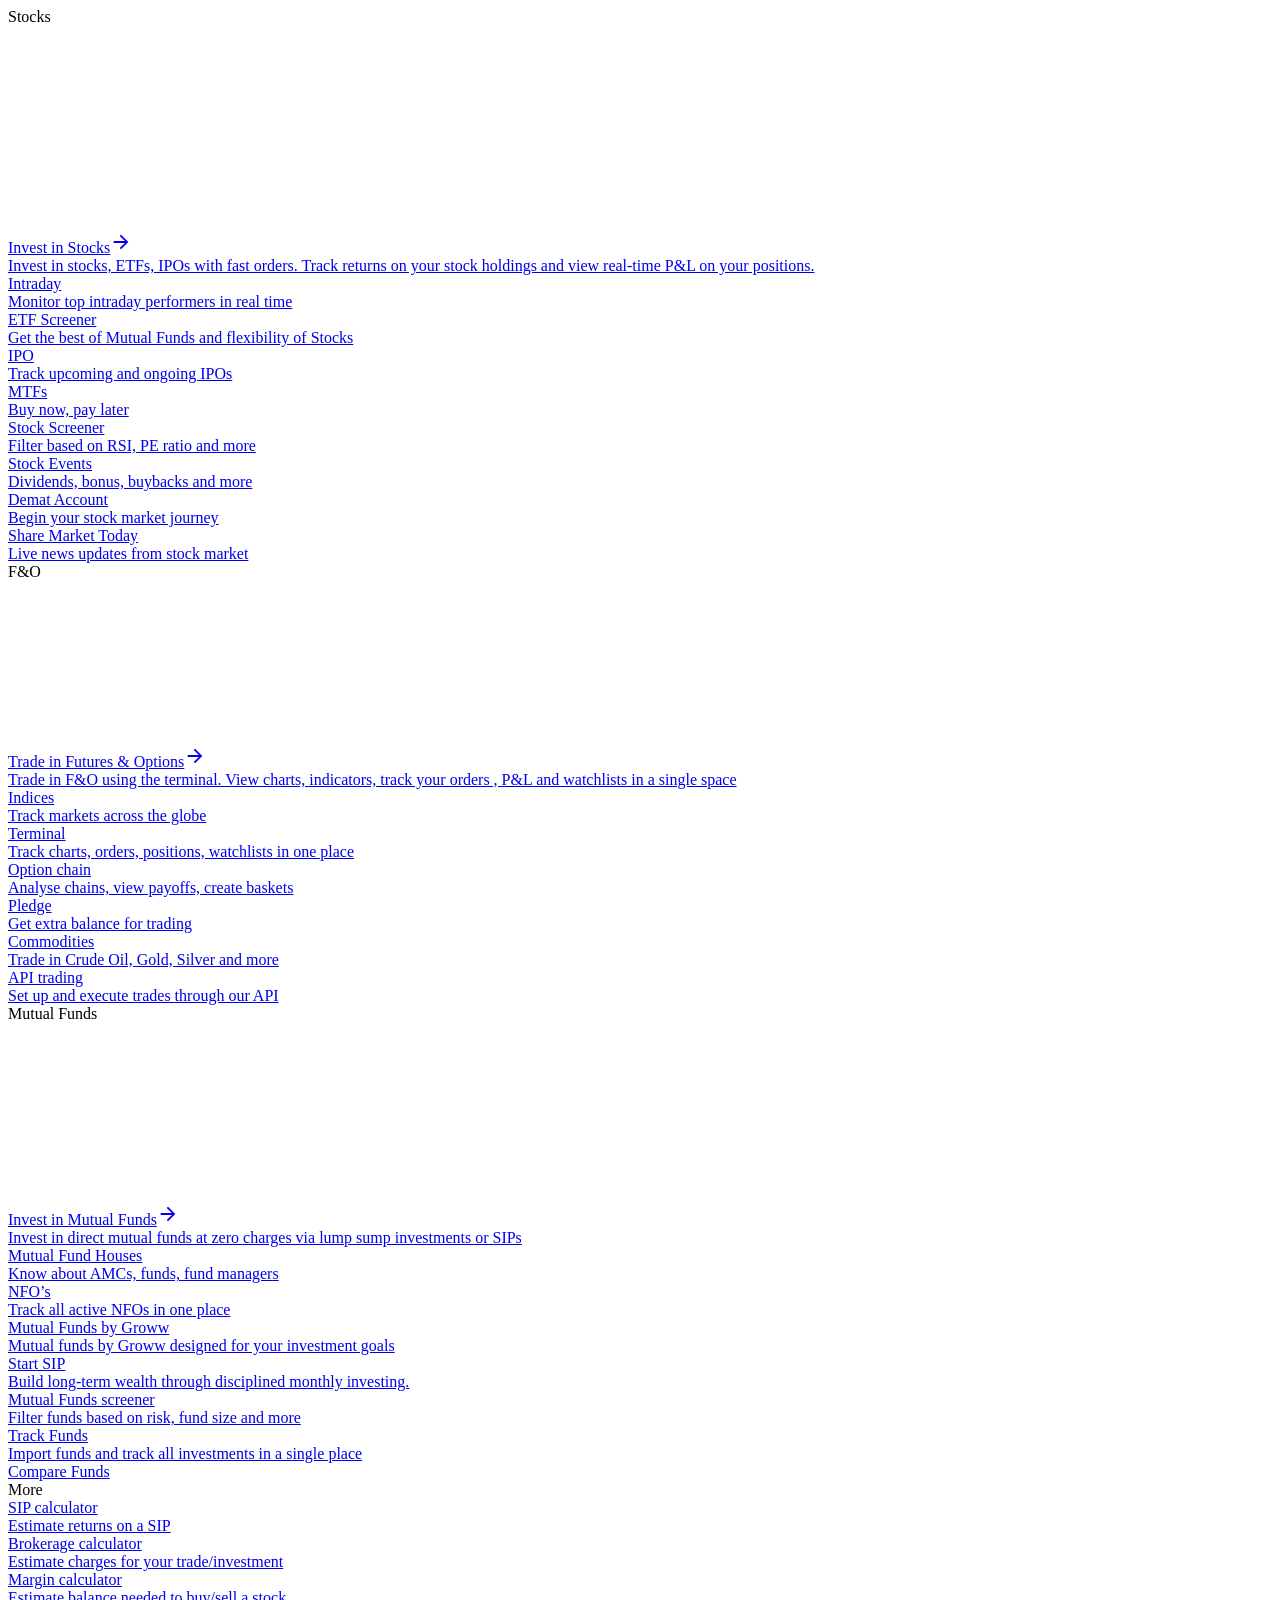
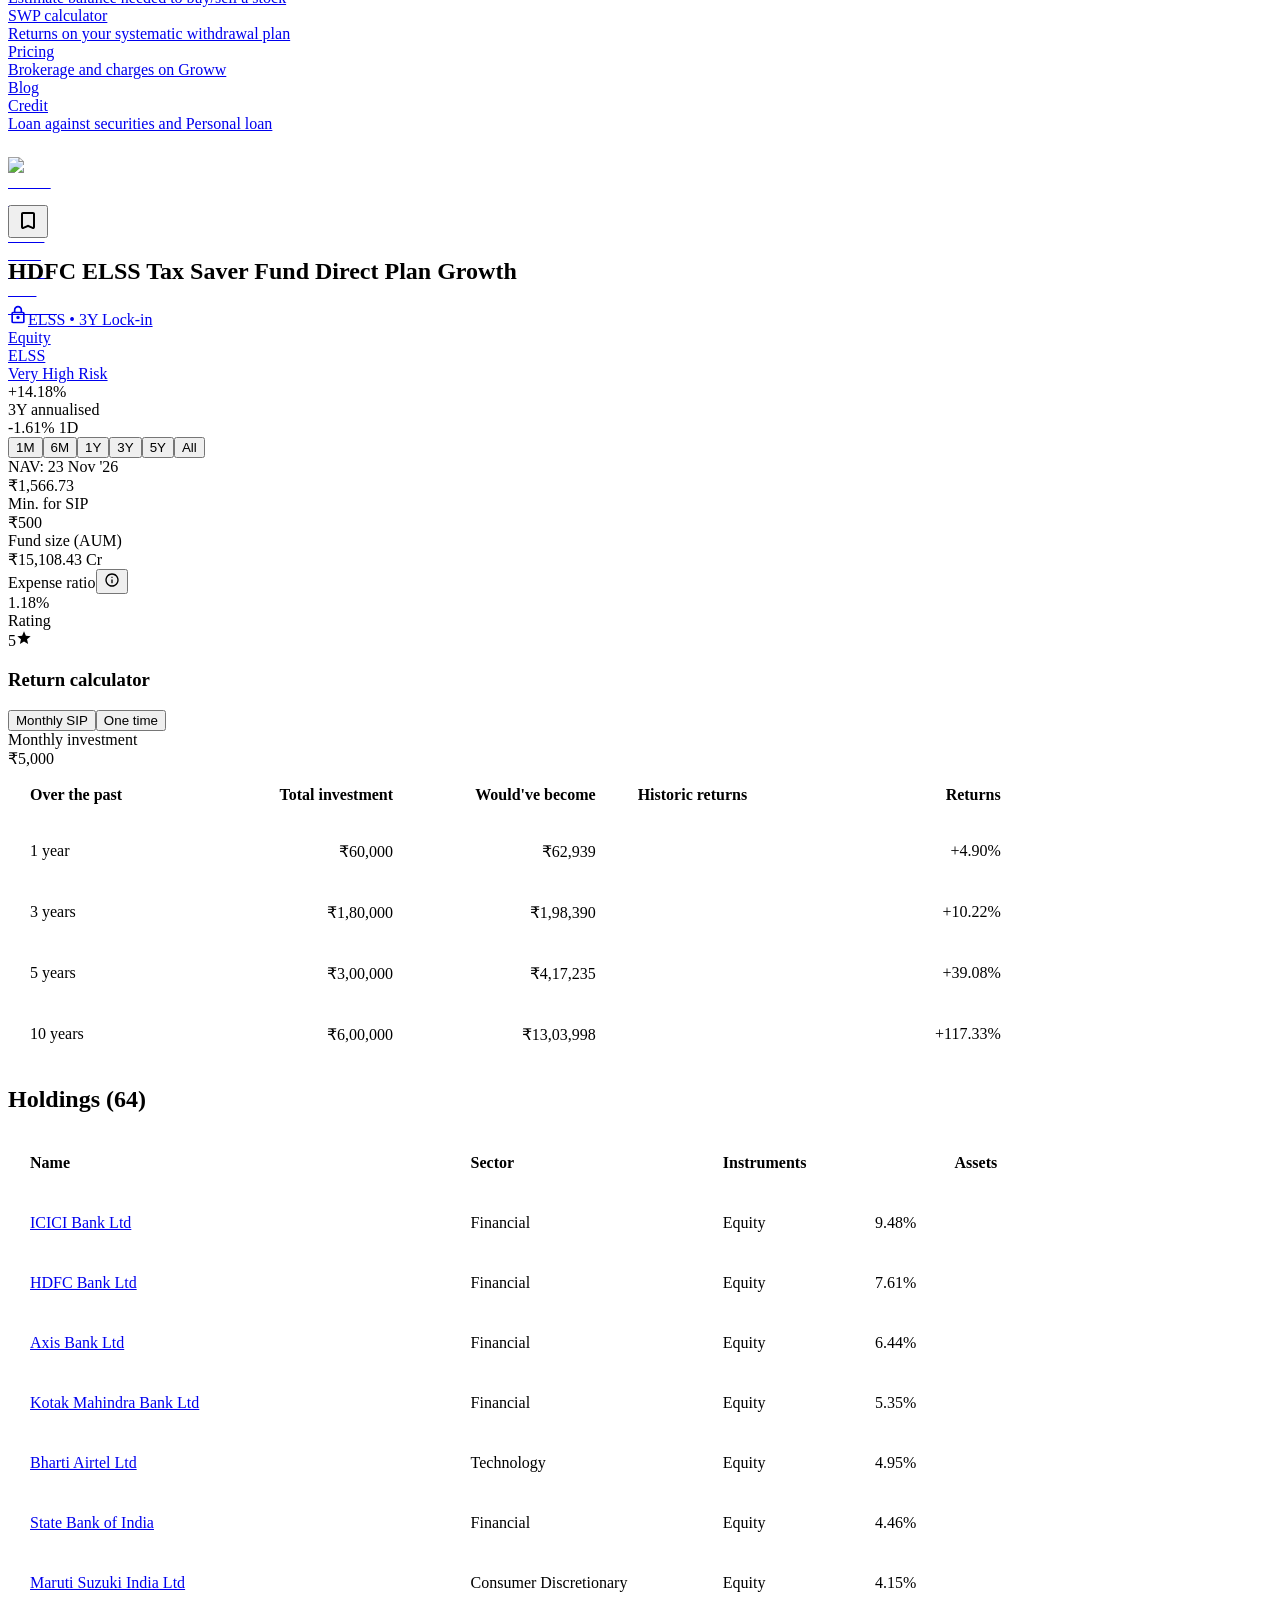
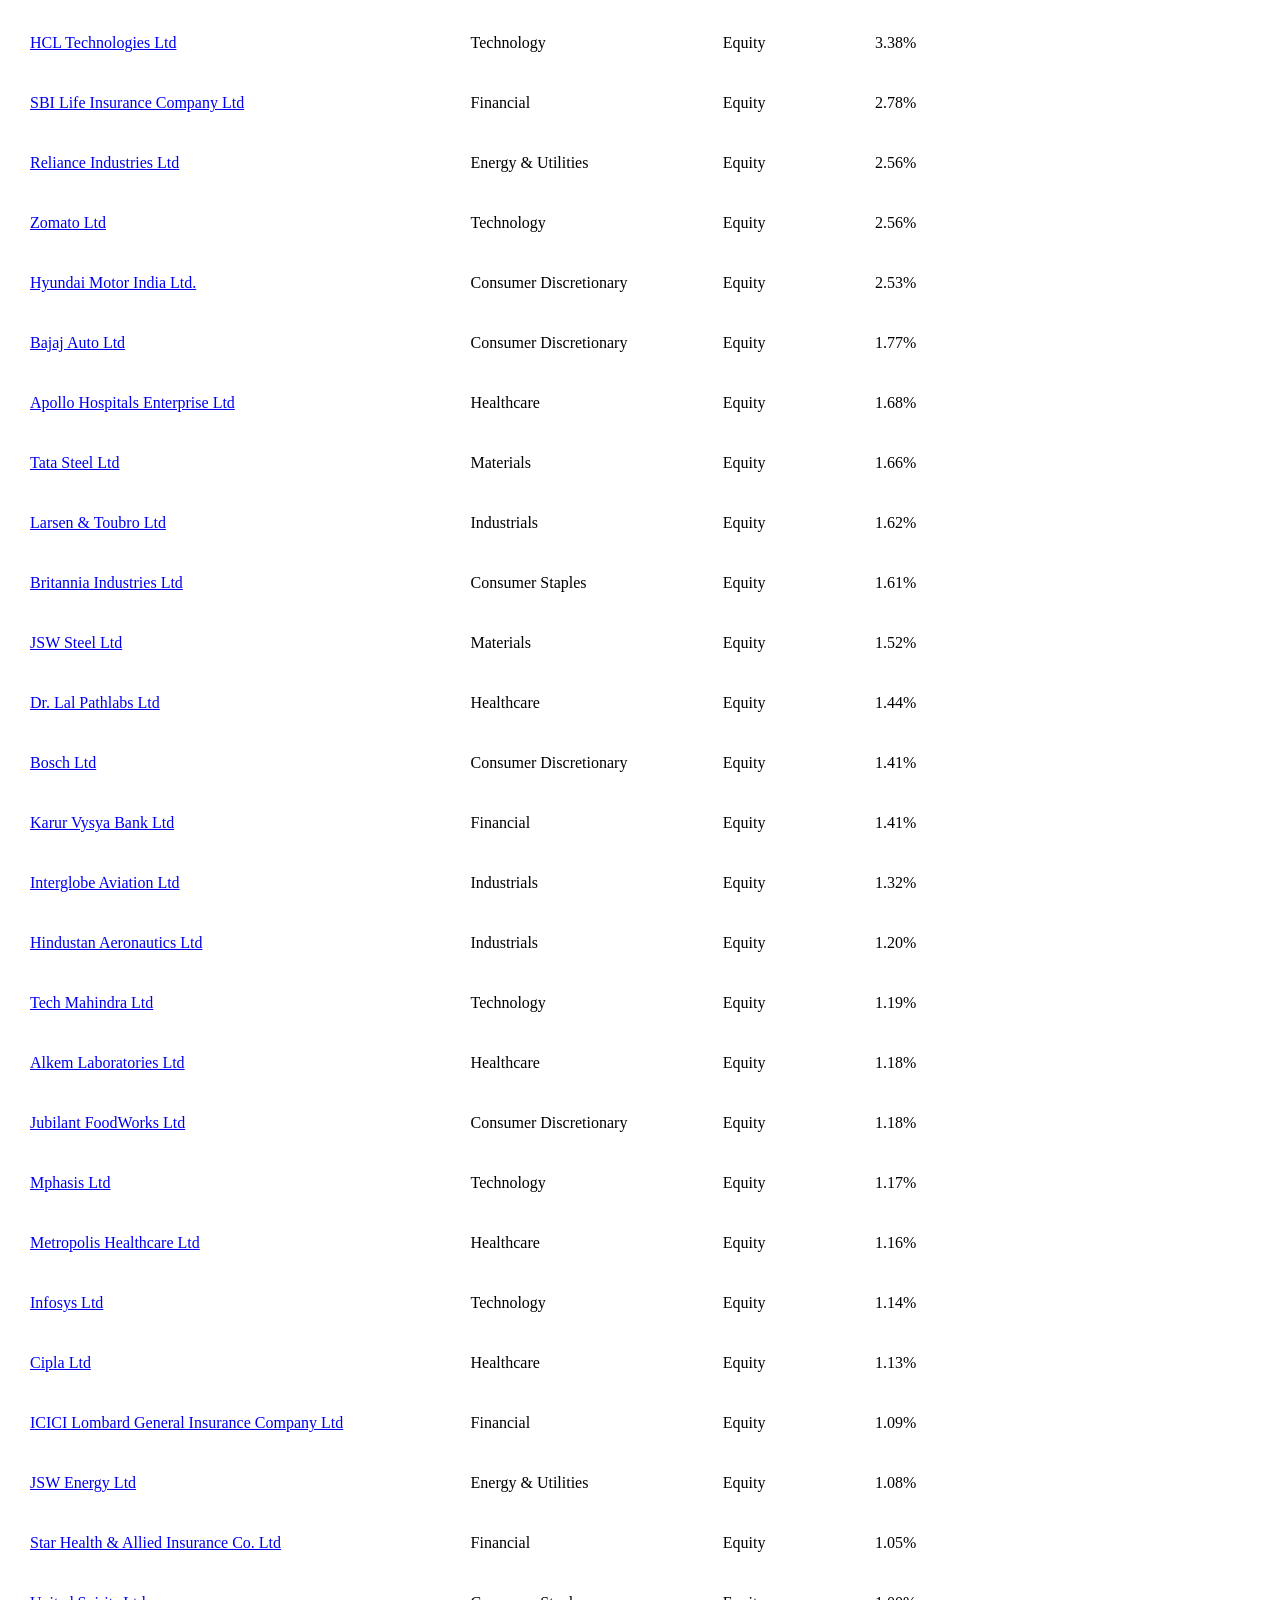
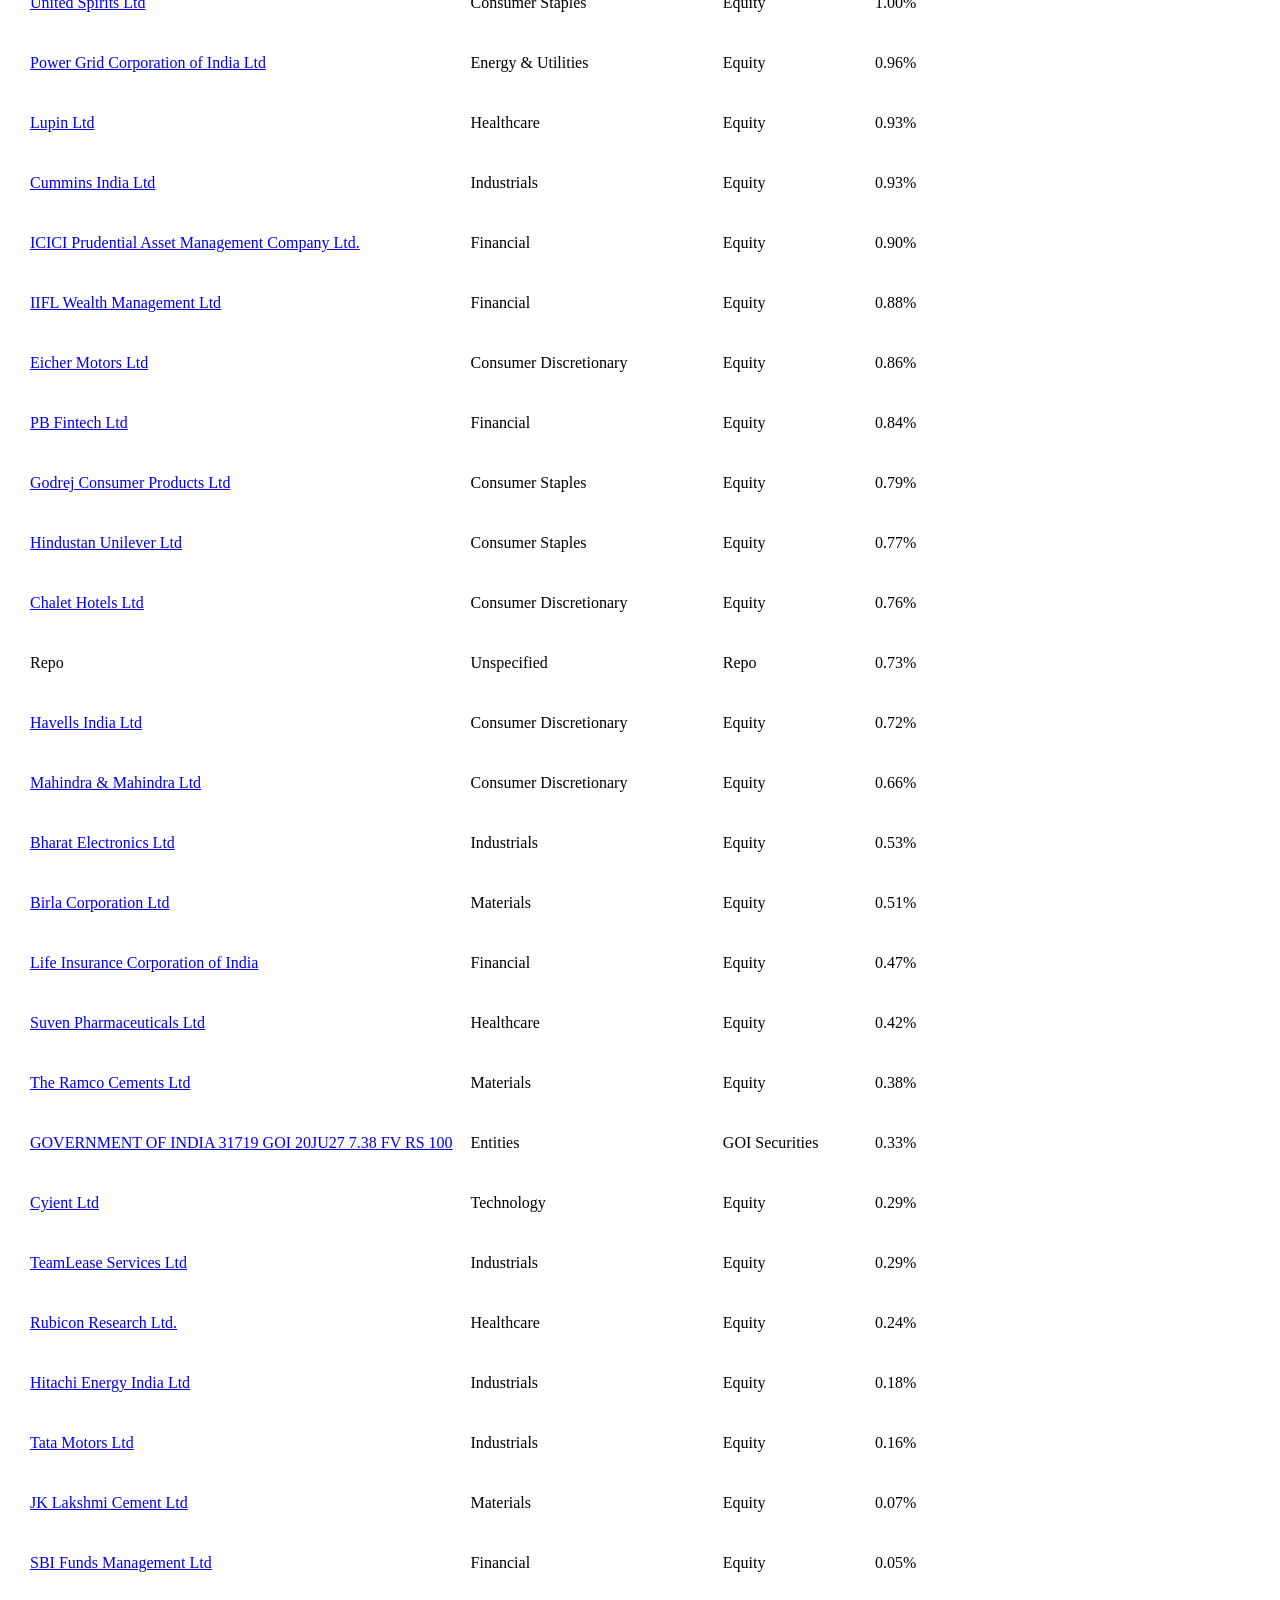
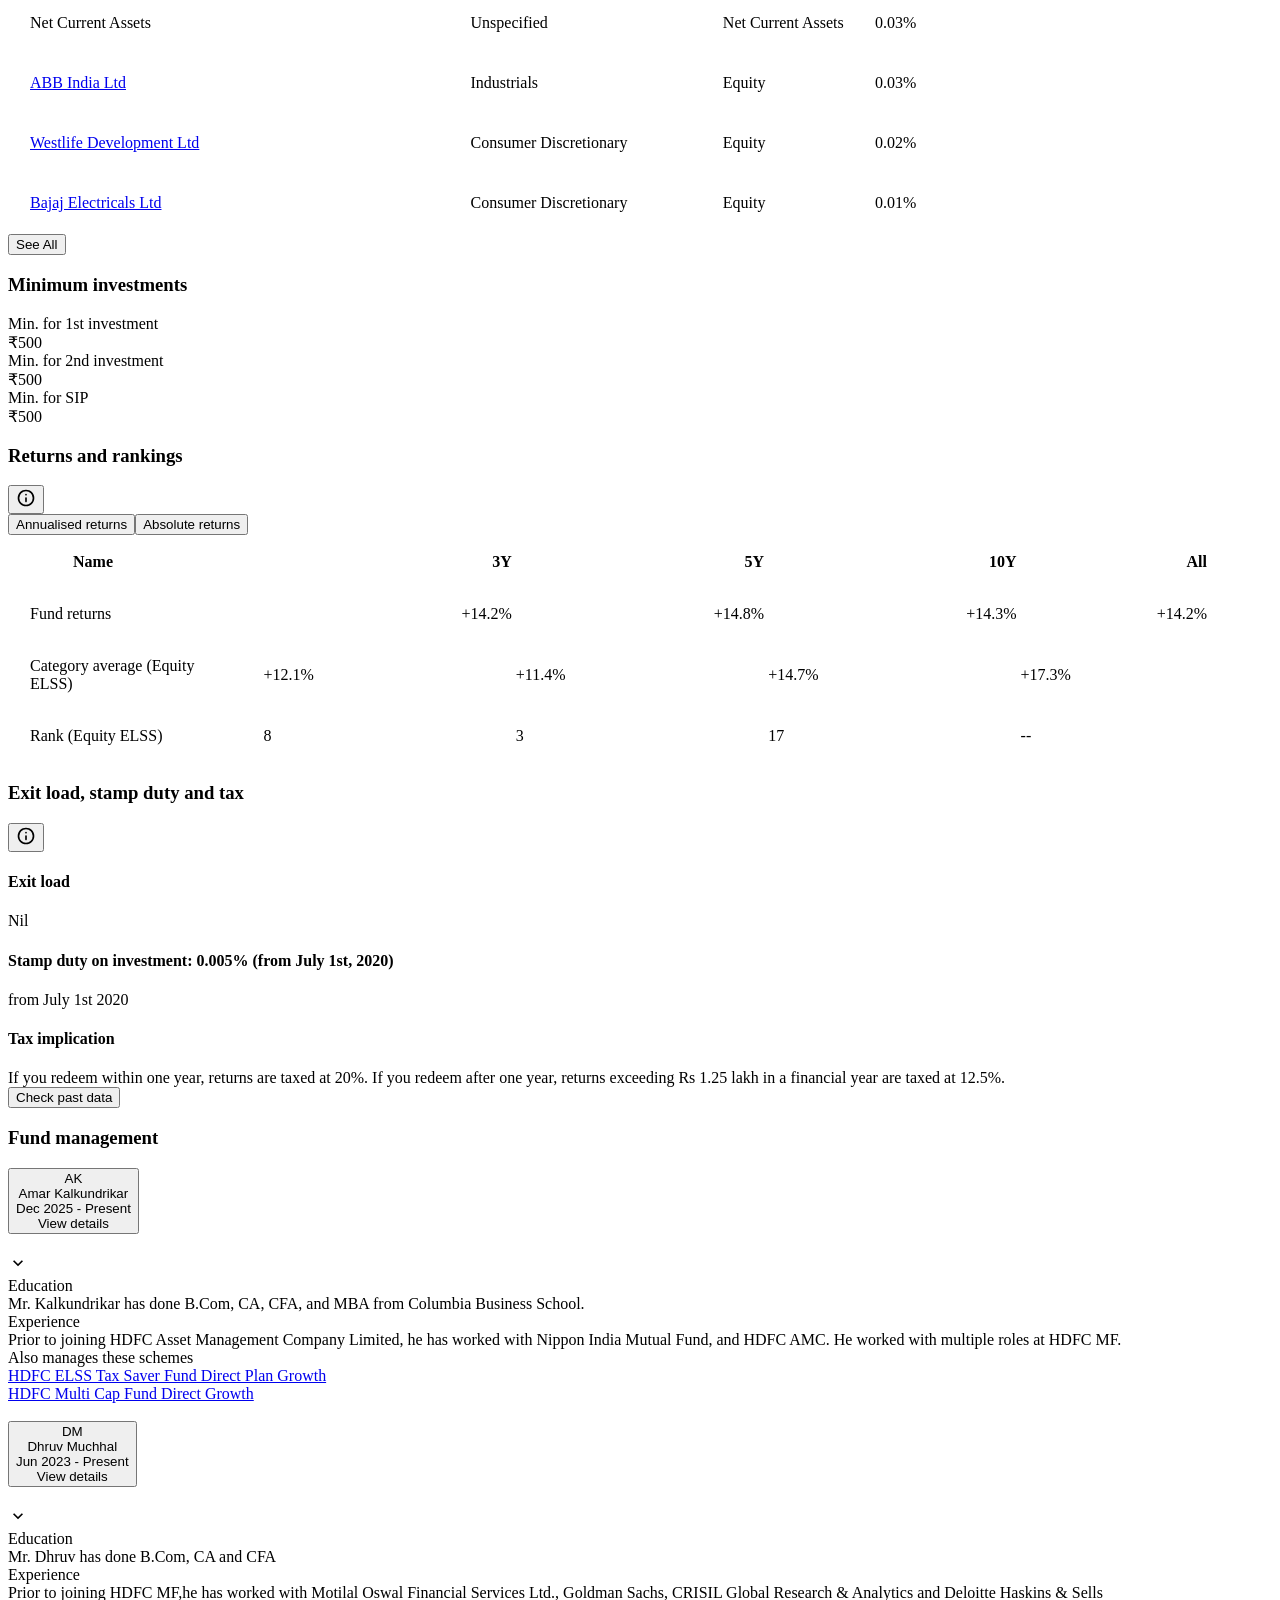
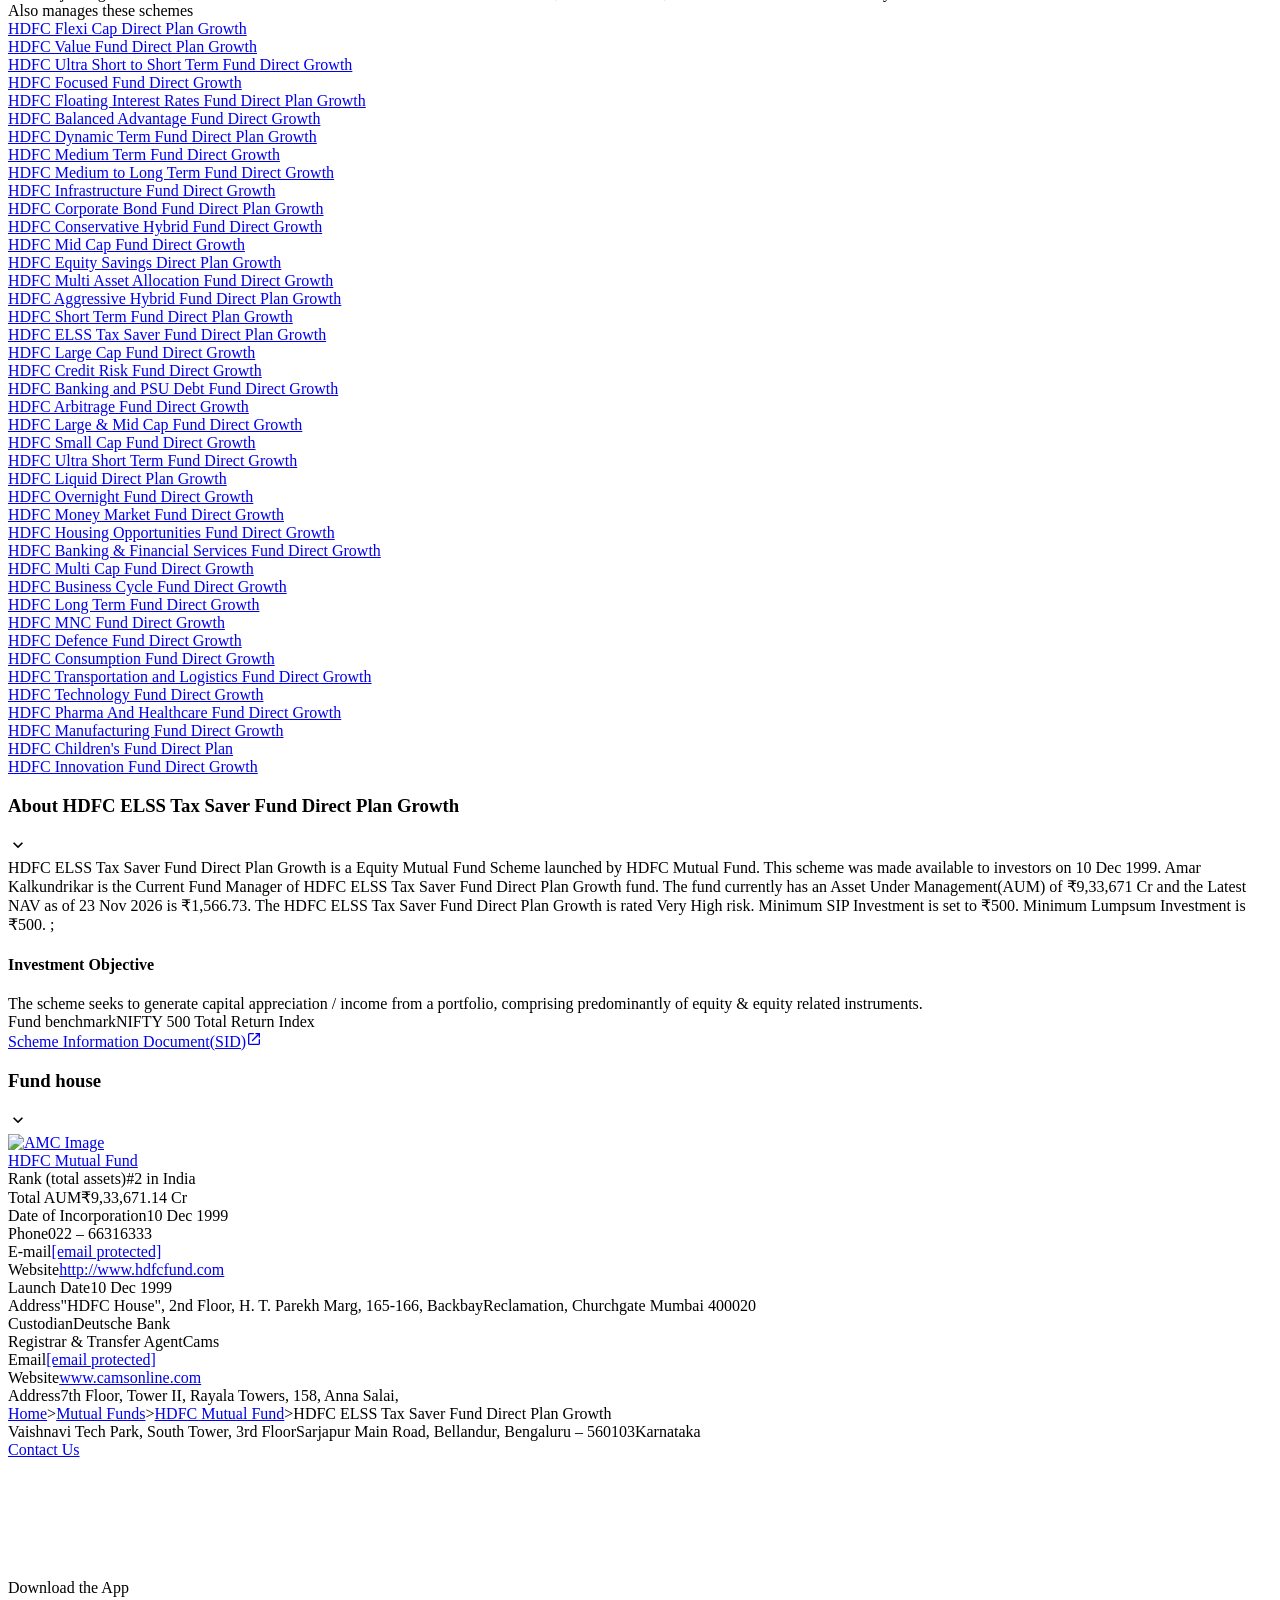
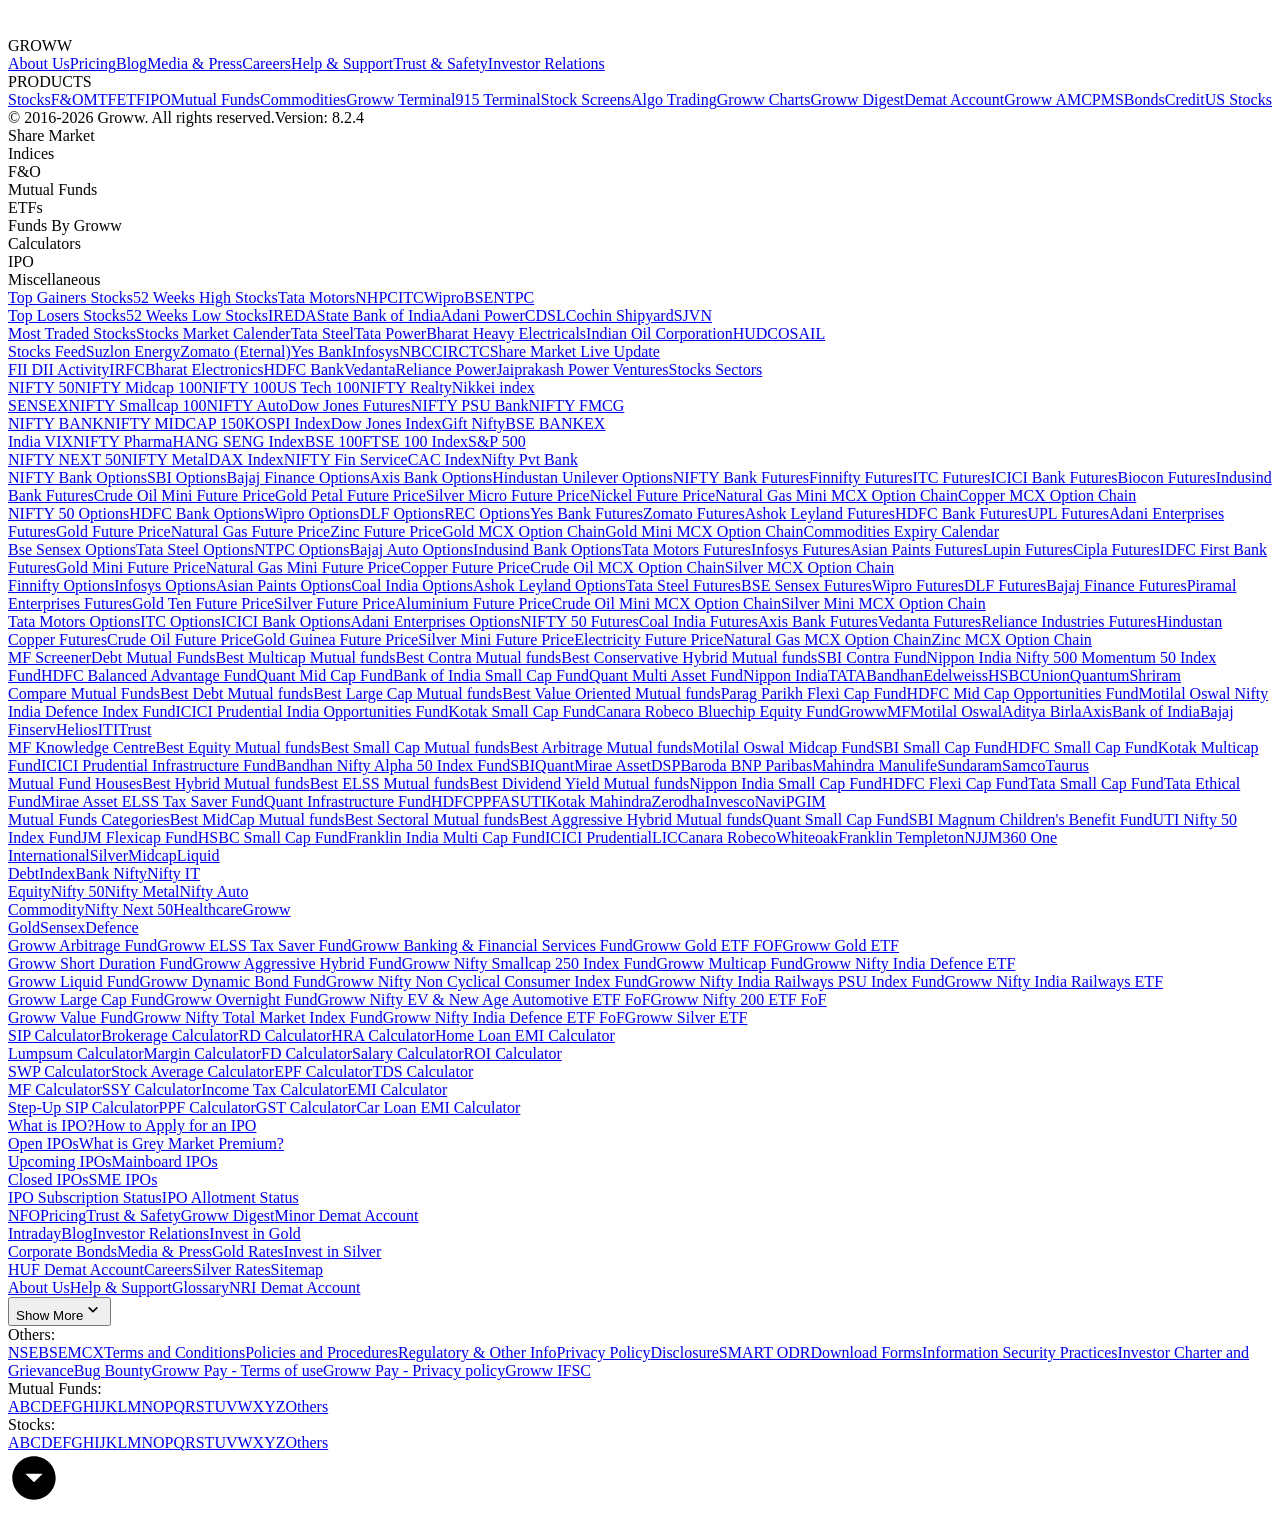
==== commit 283ba4a7: "chore(ingestion): daily corpus & vectorstore update [skip ci]" ====
--- a/data/raw/groww/groww_hdfc_elss.html
+++ b/data/raw/groww/groww_hdfc_elss.html
@@ -2,7 +2,7 @@
   Invest in HDFC ELSS - Tax Saver Fund Online with Groww." data-next-head=""/><meta name="robots" content="index" data-next-head=""/><meta name="twitter:card" content="summary_large_image" data-next-head=""/><meta name="twitter:image" content="https://groww.in/groww-logo-270.png" data-next-head=""/><meta name="twitter:description" content="HDFC ELSS Tax Saver Fund Direct Plan Growth - Get latest NAV, SIP Returns &amp; Rankings, Ratings, Fund Performance, Portfolio, Expense Ratio, Holding Analysis, and Peers.
   Invest in HDFC ELSS - Tax Saver Fund Online with Groww." data-next-head=""/><meta name="twitter:title" content="HDFC ELSS Tax Saver Fund Direct Plan Growth - NAV, Mutual Fund Performance &amp; Portfolio" data-next-head=""/><meta name="twitter:site" content="_@groww" data-next-head=""/><meta name="twitter:creator" content="_@groww" data-next-head=""/><meta itemProp="name" content="HDFC ELSS Tax Saver Fund Direct Plan Growth - NAV, Mutual Fund Performance &amp; Portfolio" data-next-head=""/><meta itemProp="description" content="HDFC ELSS Tax Saver Fund Direct Plan Growth - Get latest NAV, SIP Returns &amp; Rankings, Ratings, Fund Performance, Portfolio, Expense Ratio, Holding Analysis, and Peers.
   Invest in HDFC ELSS - Tax Saver Fund Online with Groww." data-next-head=""/><meta itemProp="image" content="https://groww.in/groww-logo-270.png" data-next-head=""/><meta property="og:locale" content="en_US" data-next-head=""/><meta property="og:type" content="website" data-next-head=""/><meta property="og:title" content="HDFC ELSS Tax Saver Fund Direct Plan Growth - NAV, Mutual Fund Performance &amp; Portfolio" data-next-head=""/><meta property="og:image" content="https://groww.in/groww-logo-270.png" data-next-head=""/><meta property="og:description" content="HDFC ELSS Tax Saver Fund Direct Plan Growth - Get latest NAV, SIP Returns &amp; Rankings, Ratings, Fund Performance, Portfolio, Expense Ratio, Holding Analysis, and Peers.
-  Invest in HDFC ELSS - Tax Saver Fund Online with Groww." data-next-head=""/><meta property="og:url" content="https://groww.in/mutual-funds/hdfc-elss-tax-saver-fund-direct-plan-growth" data-next-head=""/><meta property="og:site_name" content="Groww" data-next-head=""/><link rel="publisher" href="https://plus.google.com/b/112795119140865328446/+GrowwIn?" data-next-head=""/><link rel="canonical" href="https://groww.in/mutual-funds/hdfc-elss-tax-saver-fund-direct-plan-growth" data-next-head=""/><meta property="csp-nonce" content="1bCRHu/7uDfdKINau2x1DK+MjZZ9MeO3qgj5g70gE8A="/><meta http-equiv="Content-Security-Policy" content="default-src &#x27;self&#x27;; object-src &#x27;none&#x27;; block-all-mixed-content; script-src &#x27;self&#x27; &#x27;nonce-1bCRHu/7uDfdKINau2x1DK+MjZZ9MeO3qgj5g70gE8A=&#x27; &#x27;wasm-unsafe-eval&#x27; https://*.groww.in/ https://*.growwinfra.in/ wss://*.groww.in/ wss://groww.in/ https://*.freshchat.com/ https://connect.facebook.net/ https://*.razorpay.com/ https://cdn32.godcstatic.com/ https://d2yyd1h5u9mauk.cloudfront.net/integrations/web/v1/library/ https://storage.googleapis.com/ https://www.googletagmanager.com/ https://tagmanager.google.com https://www.google-analytics.com/ https://ssl.google-analytics.com https://stats.g.doubleclick.net/ https://googleads.g.doubleclick.net/ https://www.googleadservices.com/ https://*.google.com/ https://www.google.co.in/ https://fonts.googleapis.com/ https://www.youtube.com/ https://www.youtube.com/iframe_api https://www.youtube-nocookie.com/ https://*.ingest.sentry.io https://hv-camera-web-sg.s3-ap-southeast-1.amazonaws.com/ https://hv-central-config.s3.ap-south-1.amazonaws.com/ https://hypersnapweb.hyperverge.co/ https://microapps.onemoney.in/ https://webrd.onemoney.in/ https://unpkg.com/ https://cdnjs.cloudflare.com/ https://www.gstatic.com/ https://bat.bing.com/ https://*.appsflyer.com/ https://www.clarity.ms/ https://*.ampproject.org/ https://unified-sdk.glomopay.com/; img-src &#x27;self&#x27; data: blob: https://groww.in/ https://*.groww.in/ https://img.youtube.com/ https://i.ytimg.com https://i3.ytimg.com https://s3.amazonaws.com/cdn.freshdesk.com/ https://viewlogo.s3.amazonaws.com/ https://wchat.freshchat.com/ https://www.google-analytics.com/ https://*.googleapis.com/ https://*.googleusercontent.com/ https://www.google.com/ https://www.google-analytics.com https://www.google.com/ads/ga-audiences https://www.googletagmanager.com https://ssl.gstatic.com https://www.gstatic.com https://stats.g.doubleclick.net/ https://www.google.co.in/ads/ga-audiences https://*.ingest.sentry.io https://hv-camera-web-sg.s3-ap-southeast-1.amazonaws.com/ https://hv-central-config.s3.ap-south-1.amazonaws.com/ https://hypersnapweb.hyperverge.co/ https://microapps.onemoney.in/ https://webrd.onemoney.in/ https://*.freshdesk.com/ https://bat.bing.com/ https://www.google.co.in/pagead/ https://*.ignosis.ai/ https://*.ignosis.in/ https://*.ampproject.org/ https://*.autochartist.com/; style-src &#x27;self&#x27; https://*.groww.in/ &#x27;unsafe-inline&#x27; https://accounts.google.com https://wchat.freshchat.com/ https://fonts.googleapis.com https://*.ampproject.org/; font-src &#x27;self&#x27; https://*.groww.in/ data: https://fonts.gstatic.com; connect-src &#x27;self&#x27; data: https://*.groww.in/ https://*.growwinfra.in/ wss://*.groww.in/ wss://groww.in/ https://*.razorpay.com/ https://*.delighted.com/ https://accounts.google.com https://*.googleapis.com/ https://*.ingest.sentry.io https://hv-camera-web-sg.s3-ap-southeast-1.amazonaws.com/ https://hv-central-config.s3.ap-south-1.amazonaws.com/ https://hypersnapweb.hyperverge.co/ https://microapps.onemoney.in/ https://webrd.onemoney.in/ https://*.ampproject.org/ https://www.google-analytics.com/ https://analytics.google.com/ https://region1.analytics.google.com/ https://region1.google-analytics.com/ https://stats.g.doubleclick.net/ https://www.google.com/ https://*.glomopay.com/; frame-src &#x27;self&#x27; https://reg.dreamcast.co/ https://storage.googleapis.com/ https://*.google.com/ https://www.youtube.com/ https://www.facebook.com https://*.groww.in/ wss://*.groww.in/ wss://groww.in/ https://wchat.freshchat.com/ https://growwapi.firebaseapp.com/ https://www.youtube.com/embed/ https://www.youtube.com/ https://www.youtube-nocookie.com/ https://*.ingest.sentry.io https://hv-camera-web-sg.s3-ap-southeast-1.amazonaws.com/ https://hv-central-config.s3.ap-south-1.amazonaws.com/ https://hypersnapweb.hyperverge.co/ https://microapps.onemoney.in/ https://webrd.onemoney.in/ https://*.ignosis.ai/ https://*.ignosis.in/ https://*.doubleclick.net/ https://*.ampproject.org/ https://www.googletagmanager.com/ https://mfcentral.com/ https://*.mfcentral.com/ https://*.glomopay.com/; media-src https://*.groww.in/ blob: https://storage.googleapis.com/ https://*.ampproject.org/;"/><meta charSet="utf-8"/><link rel="manifest" href="/manifest.json?v=1"/><link rel="preconnect" href="https://www.googletagmanager.com"/><link rel="preconnect" href="https://www.google-analytics.com"/><link rel="preload" href="https://resources.groww.in/web-assets/font/Soehne.woff2" as="font" type="font/woff2" crossorigin="anonymous"/><link rel="preload" href="https://resources.groww.in/web-assets/font/GrowwSans-Variable.woff2" as="font" type="font/woff2" crossorigin="anonymous"/><meta name="mobile-web-app-capable" content="yes"/><meta name="apple-mobile-web-app-capable" content="yes"/><meta name="application-name" content="Groww"/><meta name="apple-mobile-web-app-title" content="Groww"/><meta name="theme-color" content="#5500eb"/><meta name="msapplication-navbutton-color" content="#5500eb"/><meta name="apple-mobile-web-app-status-bar-style" content="black-translucent"/><meta name="msapplication-starturl" content="/"/><link type="application/opensearchdescription+xml" rel="search" href="/osdd.xml?v=6"/><script nomodule="" nonce="1bCRHu/7uDfdKINau2x1DK+MjZZ9MeO3qgj5g70gE8A=" src="/polyfills/core-js.min.js"></script><link data-next-font="" rel="preconnect" href="/" crossorigin="anonymous"/><script nonce="1bCRHu/7uDfdKINau2x1DK+MjZZ9MeO3qgj5g70gE8A=" data-nscript="beforeInteractive" crossorigin="anonymous">
+  Invest in HDFC ELSS - Tax Saver Fund Online with Groww." data-next-head=""/><meta property="og:url" content="https://groww.in/mutual-funds/hdfc-elss-tax-saver-fund-direct-plan-growth" data-next-head=""/><meta property="og:site_name" content="Groww" data-next-head=""/><link rel="publisher" href="https://plus.google.com/b/112795119140865328446/+GrowwIn?" data-next-head=""/><link rel="canonical" href="https://groww.in/mutual-funds/hdfc-elss-tax-saver-fund-direct-plan-growth" data-next-head=""/><meta property="csp-nonce" content="P4tTnIIYZIzwsyYeUApEBcexMFzsEjwr+qVzSQo88SA="/><meta http-equiv="Content-Security-Policy" content="default-src &#x27;self&#x27;; object-src &#x27;none&#x27;; block-all-mixed-content; script-src &#x27;self&#x27; &#x27;nonce-P4tTnIIYZIzwsyYeUApEBcexMFzsEjwr+qVzSQo88SA=&#x27; &#x27;wasm-unsafe-eval&#x27; https://*.groww.in/ https://*.growwinfra.in/ wss://*.groww.in/ wss://groww.in/ https://*.freshchat.com/ https://connect.facebook.net/ https://*.razorpay.com/ https://cdn32.godcstatic.com/ https://d2yyd1h5u9mauk.cloudfront.net/integrations/web/v1/library/ https://storage.googleapis.com/ https://www.googletagmanager.com/ https://tagmanager.google.com https://www.google-analytics.com/ https://ssl.google-analytics.com https://stats.g.doubleclick.net/ https://googleads.g.doubleclick.net/ https://www.googleadservices.com/ https://*.google.com/ https://www.google.co.in/ https://fonts.googleapis.com/ https://www.youtube.com/ https://www.youtube.com/iframe_api https://www.youtube-nocookie.com/ https://*.ingest.sentry.io https://hv-camera-web-sg.s3-ap-southeast-1.amazonaws.com/ https://hv-central-config.s3.ap-south-1.amazonaws.com/ https://hypersnapweb.hyperverge.co/ https://microapps.onemoney.in/ https://webrd.onemoney.in/ https://unpkg.com/ https://cdnjs.cloudflare.com/ https://www.gstatic.com/ https://bat.bing.com/ https://*.appsflyer.com/ https://www.clarity.ms/ https://*.ampproject.org/ https://unified-sdk.glomopay.com/; img-src &#x27;self&#x27; data: blob: https://groww.in/ https://*.groww.in/ https://img.youtube.com/ https://i.ytimg.com https://i3.ytimg.com https://s3.amazonaws.com/cdn.freshdesk.com/ https://viewlogo.s3.amazonaws.com/ https://wchat.freshchat.com/ https://www.google-analytics.com/ https://*.googleapis.com/ https://*.googleusercontent.com/ https://www.google.com/ https://www.google-analytics.com https://www.google.com/ads/ga-audiences https://www.googletagmanager.com https://ssl.gstatic.com https://www.gstatic.com https://stats.g.doubleclick.net/ https://www.google.co.in/ads/ga-audiences https://*.ingest.sentry.io https://hv-camera-web-sg.s3-ap-southeast-1.amazonaws.com/ https://hv-central-config.s3.ap-south-1.amazonaws.com/ https://hypersnapweb.hyperverge.co/ https://microapps.onemoney.in/ https://webrd.onemoney.in/ https://*.freshdesk.com/ https://bat.bing.com/ https://www.google.co.in/pagead/ https://*.ignosis.ai/ https://*.ignosis.in/ https://*.ampproject.org/ https://*.autochartist.com/; style-src &#x27;self&#x27; https://*.groww.in/ &#x27;unsafe-inline&#x27; https://accounts.google.com https://wchat.freshchat.com/ https://fonts.googleapis.com https://*.ampproject.org/; font-src &#x27;self&#x27; https://*.groww.in/ data: https://fonts.gstatic.com; connect-src &#x27;self&#x27; data: https://*.groww.in/ https://*.growwinfra.in/ wss://*.groww.in/ wss://groww.in/ https://*.razorpay.com/ https://*.delighted.com/ https://accounts.google.com https://*.googleapis.com/ https://*.ingest.sentry.io https://hv-camera-web-sg.s3-ap-southeast-1.amazonaws.com/ https://hv-central-config.s3.ap-south-1.amazonaws.com/ https://hypersnapweb.hyperverge.co/ https://microapps.onemoney.in/ https://webrd.onemoney.in/ https://*.ampproject.org/ https://www.google-analytics.com/ https://analytics.google.com/ https://region1.analytics.google.com/ https://region1.google-analytics.com/ https://stats.g.doubleclick.net/ https://www.google.com/ https://*.glomopay.com/; frame-src &#x27;self&#x27; https://reg.dreamcast.co/ https://storage.googleapis.com/ https://*.google.com/ https://www.youtube.com/ https://www.facebook.com https://*.groww.in/ wss://*.groww.in/ wss://groww.in/ https://wchat.freshchat.com/ https://growwapi.firebaseapp.com/ https://www.youtube.com/embed/ https://www.youtube.com/ https://www.youtube-nocookie.com/ https://*.ingest.sentry.io https://hv-camera-web-sg.s3-ap-southeast-1.amazonaws.com/ https://hv-central-config.s3.ap-south-1.amazonaws.com/ https://hypersnapweb.hyperverge.co/ https://microapps.onemoney.in/ https://webrd.onemoney.in/ https://*.ignosis.ai/ https://*.ignosis.in/ https://*.doubleclick.net/ https://*.ampproject.org/ https://www.googletagmanager.com/ https://mfcentral.com/ https://*.mfcentral.com/ https://*.glomopay.com/; media-src https://*.groww.in/ blob: https://storage.googleapis.com/ https://*.ampproject.org/;"/><meta charSet="utf-8"/><link rel="manifest" href="/manifest.json?v=1"/><link rel="preconnect" href="https://www.googletagmanager.com"/><link rel="preconnect" href="https://www.google-analytics.com"/><link rel="preload" href="https://resources.groww.in/web-assets/font/Soehne.woff2" as="font" type="font/woff2" crossorigin="anonymous"/><link rel="preload" href="https://resources.groww.in/web-assets/font/GrowwSans-Variable.woff2" as="font" type="font/woff2" crossorigin="anonymous"/><meta name="mobile-web-app-capable" content="yes"/><meta name="apple-mobile-web-app-capable" content="yes"/><meta name="application-name" content="Groww"/><meta name="apple-mobile-web-app-title" content="Groww"/><meta name="theme-color" content="#5500eb"/><meta name="msapplication-navbutton-color" content="#5500eb"/><meta name="apple-mobile-web-app-status-bar-style" content="black-translucent"/><meta name="msapplication-starturl" content="/"/><link type="application/opensearchdescription+xml" rel="search" href="/osdd.xml?v=6"/><script nomodule="" nonce="P4tTnIIYZIzwsyYeUApEBcexMFzsEjwr+qVzSQo88SA=" src="/polyfills/core-js.min.js"></script><link data-next-font="" rel="preconnect" href="/" crossorigin="anonymous"/><script nonce="P4tTnIIYZIzwsyYeUApEBcexMFzsEjwr+qVzSQo88SA=" data-nscript="beforeInteractive" crossorigin="anonymous">
   if (Promise && !Promise.allSettled) {
   Promise.allSettled = function(promises) {
     return Promise.all(promises.map(function(promise) {
@@ -13,7 +13,7 @@
       });
     }));
   };
-}</script><script nonce="1bCRHu/7uDfdKINau2x1DK+MjZZ9MeO3qgj5g70gE8A=" data-nscript="beforeInteractive" crossorigin="anonymous">
+}</script><script nonce="P4tTnIIYZIzwsyYeUApEBcexMFzsEjwr+qVzSQo88SA=" data-nscript="beforeInteractive" crossorigin="anonymous">
   (function () {
     if (typeof globalThis === 'undefined') {
       if (typeof window !== 'undefined') {
@@ -25,7 +25,7 @@
       }
     }
   })();
-</script><link nonce="1bCRHu/7uDfdKINau2x1DK+MjZZ9MeO3qgj5g70gE8A=" rel="preload" href="//assets-netstorage.groww.in/web-assets/billion_groww_desktop/prod/_next/static/css/d20b87a6ea1c6b59.css" as="style" crossorigin="anonymous"/><link nonce="1bCRHu/7uDfdKINau2x1DK+MjZZ9MeO3qgj5g70gE8A=" rel="stylesheet" href="//assets-netstorage.groww.in/web-assets/billion_groww_desktop/prod/_next/static/css/d20b87a6ea1c6b59.css" crossorigin="anonymous" data-n-g=""/><link nonce="1bCRHu/7uDfdKINau2x1DK+MjZZ9MeO3qgj5g70gE8A=" rel="preload" href="//assets-netstorage.groww.in/web-assets/billion_groww_desktop/prod/_next/static/css/350dbad5339149d0.css" as="style" crossorigin="anonymous"/><link nonce="1bCRHu/7uDfdKINau2x1DK+MjZZ9MeO3qgj5g70gE8A=" rel="stylesheet" href="//assets-netstorage.groww.in/web-assets/billion_groww_desktop/prod/_next/static/css/350dbad5339149d0.css" crossorigin="anonymous" data-n-p=""/><link nonce="1bCRHu/7uDfdKINau2x1DK+MjZZ9MeO3qgj5g70gE8A=" rel="preload" href="//assets-netstorage.groww.in/web-assets/billion_groww_desktop/prod/_next/static/css/d94400d195631a83.css" as="style" crossorigin="anonymous"/><link nonce="1bCRHu/7uDfdKINau2x1DK+MjZZ9MeO3qgj5g70gE8A=" rel="stylesheet" href="//assets-netstorage.groww.in/web-assets/billion_groww_desktop/prod/_next/static/css/d94400d195631a83.css" crossorigin="anonymous" data-n-p=""/><link nonce="1bCRHu/7uDfdKINau2x1DK+MjZZ9MeO3qgj5g70gE8A=" rel="preload" href="//assets-netstorage.groww.in/web-assets/billion_groww_desktop/prod/_next/static/css/a54775be23dce8a0.css" as="style" crossorigin="anonymous"/><link nonce="1bCRHu/7uDfdKINau2x1DK+MjZZ9MeO3qgj5g70gE8A=" rel="stylesheet" href="//assets-netstorage.groww.in/web-assets/billion_groww_desktop/prod/_next/static/css/a54775be23dce8a0.css" crossorigin="anonymous" data-n-p=""/><noscript data-n-css="1bCRHu/7uDfdKINau2x1DK+MjZZ9MeO3qgj5g70gE8A="></noscript><script defer="" nonce="1bCRHu/7uDfdKINau2x1DK+MjZZ9MeO3qgj5g70gE8A=" crossorigin="anonymous" nomodule="" src="//assets-netstorage.groww.in/web-assets/billion_groww_desktop/prod/_next/static/chunks/polyfills-42372ed130431b0a.js"></script><script src="//assets-netstorage.groww.in/web-assets/billion_groww_desktop/prod/_next/static/chunks/webpack-6b06e40315b01680.js" nonce="1bCRHu/7uDfdKINau2x1DK+MjZZ9MeO3qgj5g70gE8A=" defer="" crossorigin="anonymous"></script><script src="//assets-netstorage.groww.in/web-assets/billion_groww_desktop/prod/_next/static/chunks/framework-f50708772fa730ba.js" nonce="1bCRHu/7uDfdKINau2x1DK+MjZZ9MeO3qgj5g70gE8A=" defer="" crossorigin="anonymous"></script><script src="//assets-netstorage.groww.in/web-assets/billion_groww_desktop/prod/_next/static/chunks/main-eb12a1ec3902b0a5.js" nonce="1bCRHu/7uDfdKINau2x1DK+MjZZ9MeO3qgj5g70gE8A=" defer="" crossorigin="anonymous"></script><script src="//assets-netstorage.groww.in/web-assets/billion_groww_desktop/prod/_next/static/chunks/pages/_app-d6b165deb77bbe13.js" nonce="1bCRHu/7uDfdKINau2x1DK+MjZZ9MeO3qgj5g70gE8A=" defer="" crossorigin="anonymous"></script><script src="//assets-netstorage.groww.in/web-assets/billion_groww_desktop/prod/_next/static/chunks/1461-82843003287d0110.js" nonce="1bCRHu/7uDfdKINau2x1DK+MjZZ9MeO3qgj5g70gE8A=" defer="" crossorigin="anonymous"></script><script src="//assets-netstorage.groww.in/web-assets/billion_groww_desktop/prod/_next/static/chunks/1611-253f10799bcaaf6d.js" nonce="1bCRHu/7uDfdKINau2x1DK+MjZZ9MeO3qgj5g70gE8A=" defer="" crossorigin="anonymous"></script><script src="//assets-netstorage.groww.in/web-assets/billion_groww_desktop/prod/_next/static/chunks/11660-68173b780397c3c8.js" nonce="1bCRHu/7uDfdKINau2x1DK+MjZZ9MeO3qgj5g70gE8A=" defer="" crossorigin="anonymous"></script><script src="//assets-netstorage.groww.in/web-assets/billion_groww_desktop/prod/_next/static/chunks/5471-4563ca65c7c42049.js" nonce="1bCRHu/7uDfdKINau2x1DK+MjZZ9MeO3qgj5g70gE8A=" defer="" crossorigin="anonymous"></script><script src="//assets-netstorage.groww.in/web-assets/billion_groww_desktop/prod/_next/static/chunks/41801-ce846e9230199ced.js" nonce="1bCRHu/7uDfdKINau2x1DK+MjZZ9MeO3qgj5g70gE8A=" defer="" crossorigin="anonymous"></script><script src="//assets-netstorage.groww.in/web-assets/billion_groww_desktop/prod/_next/static/chunks/80593-e9dd9f367b5877e1.js" nonce="1bCRHu/7uDfdKINau2x1DK+MjZZ9MeO3qgj5g70gE8A=" defer="" crossorigin="anonymous"></script><script src="//assets-netstorage.groww.in/web-assets/billion_groww_desktop/prod/_next/static/chunks/21454-727a247e32de2256.js" nonce="1bCRHu/7uDfdKINau2x1DK+MjZZ9MeO3qgj5g70gE8A=" defer="" crossorigin="anonymous"></script><script src="//assets-netstorage.groww.in/web-assets/billion_groww_desktop/prod/_next/static/chunks/66687-833b90c0fbc4189b.js" nonce="1bCRHu/7uDfdKINau2x1DK+MjZZ9MeO3qgj5g70gE8A=" defer="" crossorigin="anonymous"></script><script src="//assets-netstorage.groww.in/web-assets/billion_groww_desktop/prod/_next/static/chunks/12676-975cdae66a608731.js" nonce="1bCRHu/7uDfdKINau2x1DK+MjZZ9MeO3qgj5g70gE8A=" defer="" crossorigin="anonymous"></script><script src="//assets-netstorage.groww.in/web-assets/billion_groww_desktop/prod/_next/static/chunks/68242-6cbcd216832f107c.js" nonce="1bCRHu/7uDfdKINau2x1DK+MjZZ9MeO3qgj5g70gE8A=" defer="" crossorigin="anonymous"></script><script src="//assets-netstorage.groww.in/web-assets/billion_groww_desktop/prod/_next/static/chunks/12900-eb6cc8c5dd8c6e75.js" nonce="1bCRHu/7uDfdKINau2x1DK+MjZZ9MeO3qgj5g70gE8A=" defer="" crossorigin="anonymous"></script><script src="//assets-netstorage.groww.in/web-assets/billion_groww_desktop/prod/_next/static/chunks/47726-e7a3543cc1cfef13.js" nonce="1bCRHu/7uDfdKINau2x1DK+MjZZ9MeO3qgj5g70gE8A=" defer="" crossorigin="anonymous"></script><script src="//assets-netstorage.groww.in/web-assets/billion_groww_desktop/prod/_next/static/chunks/93102-1c1d3334882ebd20.js" nonce="1bCRHu/7uDfdKINau2x1DK+MjZZ9MeO3qgj5g70gE8A=" defer="" crossorigin="anonymous"></script><script src="//assets-netstorage.groww.in/web-assets/billion_groww_desktop/prod/_next/static/chunks/56861-2272e1865a196fb8.js" nonce="1bCRHu/7uDfdKINau2x1DK+MjZZ9MeO3qgj5g70gE8A=" defer="" crossorigin="anonymous"></script><script src="//assets-netstorage.groww.in/web-assets/billion_groww_desktop/prod/_next/static/chunks/94375-67d4a6468b9ab59c.js" nonce="1bCRHu/7uDfdKINau2x1DK+MjZZ9MeO3qgj5g70gE8A=" defer="" crossorigin="anonymous"></script><script src="//assets-netstorage.groww.in/web-assets/billion_groww_desktop/prod/_next/static/chunks/32919-9029ab2ef1bfac0c.js" nonce="1bCRHu/7uDfdKINau2x1DK+MjZZ9MeO3qgj5g70gE8A=" defer="" crossorigin="anonymous"></script><script src="//assets-netstorage.groww.in/web-assets/billion_groww_desktop/prod/_next/static/chunks/3458-9c0d4a2202880f62.js" nonce="1bCRHu/7uDfdKINau2x1DK+MjZZ9MeO3qgj5g70gE8A=" defer="" crossorigin="anonymous"></script><script src="//assets-netstorage.groww.in/web-assets/billion_groww_desktop/prod/_next/static/chunks/56309-16fc047a1764b4cc.js" nonce="1bCRHu/7uDfdKINau2x1DK+MjZZ9MeO3qgj5g70gE8A=" defer="" crossorigin="anonymous"></script><script src="//assets-netstorage.groww.in/web-assets/billion_groww_desktop/prod/_next/static/chunks/32879-b64da8d119c09f43.js" nonce="1bCRHu/7uDfdKINau2x1DK+MjZZ9MeO3qgj5g70gE8A=" defer="" crossorigin="anonymous"></script><script src="//assets-netstorage.groww.in/web-assets/billion_groww_desktop/prod/_next/static/chunks/35511-05bc76a5ef5d1387.js" nonce="1bCRHu/7uDfdKINau2x1DK+MjZZ9MeO3qgj5g70gE8A=" defer="" crossorigin="anonymous"></script><script src="//assets-netstorage.groww.in/web-assets/billion_groww_desktop/prod/_next/static/chunks/10223-9f3214fc4a193420.js" nonce="1bCRHu/7uDfdKINau2x1DK+MjZZ9MeO3qgj5g70gE8A=" defer="" crossorigin="anonymous"></script><script src="//assets-netstorage.groww.in/web-assets/billion_groww_desktop/prod/_next/static/chunks/20567-e0219e8d66d49922.js" nonce="1bCRHu/7uDfdKINau2x1DK+MjZZ9MeO3qgj5g70gE8A=" defer="" crossorigin="anonymous"></script><script src="//assets-netstorage.groww.in/web-assets/billion_groww_desktop/prod/_next/static/chunks/66974-5f9257475f51f08f.js" nonce="1bCRHu/7uDfdKINau2x1DK+MjZZ9MeO3qgj5g70gE8A=" defer="" crossorigin="anonymous"></script><script src="//assets-netstorage.groww.in/web-assets/billion_groww_desktop/prod/_next/static/chunks/37579-9e118a6219a5dcfd.js" nonce="1bCRHu/7uDfdKINau2x1DK+MjZZ9MeO3qgj5g70gE8A=" defer="" crossorigin="anonymous"></script><script src="//assets-netstorage.groww.in/web-assets/billion_groww_desktop/prod/_next/static/chunks/36422-21c4c022417986da.js" nonce="1bCRHu/7uDfdKINau2x1DK+MjZZ9MeO3qgj5g70gE8A=" defer="" crossorigin="anonymous"></script><script src="//assets-netstorage.groww.in/web-assets/billion_groww_desktop/prod/_next/static/chunks/31735-f4e1295ee70ad09c.js" nonce="1bCRHu/7uDfdKINau2x1DK+MjZZ9MeO3qgj5g70gE8A=" defer="" crossorigin="anonymous"></script><script src="//assets-netstorage.groww.in/web-assets/billion_groww_desktop/prod/_next/static/chunks/pages/mutual-funds/%5BsearchId%5D-f64f621bd9cccd76.js" nonce="1bCRHu/7uDfdKINau2x1DK+MjZZ9MeO3qgj5g70gE8A=" defer="" crossorigin="anonymous"></script><script src="//assets-netstorage.groww.in/web-assets/billion_groww_desktop/prod/_next/static/xvwwuz5aZ19OH6GGG3Uvb/_buildManifest.js" nonce="1bCRHu/7uDfdKINau2x1DK+MjZZ9MeO3qgj5g70gE8A=" defer="" crossorigin="anonymous"></script><script src="//assets-netstorage.groww.in/web-assets/billion_groww_desktop/prod/_next/static/xvwwuz5aZ19OH6GGG3Uvb/_ssgManifest.js" nonce="1bCRHu/7uDfdKINau2x1DK+MjZZ9MeO3qgj5g70gE8A=" defer="" crossorigin="anonymous"></script></head><body><div id="__next"><div class="lne123Loader"></div><div id="root"><div class=" header2025_headerContainer__WqMf9 bgHeader" style="max-width:calc(100vw - var(--gr1-sidebar-width, 0px))"><div class="row mainDiv width100" style="border-bottom:1px solid var(--border-primary)"><div class="loggedOut_navContainer__h99vu absolute-center vspace-between web-align false"><div class="absolute-center loggedOut_leftContainer__qKr3O"><div class="loggedOut_marginBottom4__EmG4W cur-po"></div><div class="absolute-center"><div class="bodyLargeHeavy contentSecondary flex absolute-center"><div class="absolute-center loggedOut_navItem__gjbia "><span class="cur-po">Stocks</span></div><div class="loggedOut_hoverDiv__aVsCI borderPrimary"><div class="dropdownUI_dropdownContainer___FvdC flex"><a class="dropdownUI_dropdownSection1__Gql_w width100 absolute-center flex-column" href="/stocks"><div class="absolute-center dropdownUI_dropdownMinHeight__P5uZe"><div class="lazyload-wrapper "><div style="height:205px" class="lazyload-placeholder"></div></div></div><div class="flex flex-column"><div class="bodyLargeHeavy contentPrimary absolute-center dropdownUI_dropdownHeading__i9Nxv">Invest in Stocks<svg xmlns="http://www.w3.org/2000/svg" viewBox="0 0 24 24" fill="currentColor" height="22" width="22"><path fill="none" d="M0 0h24v24H0z"></path><path d="m12 4-1.41 1.41L16.17 11H4v2h12.17l-5.58 5.59L12 20l8-8z"></path></svg></div><div class="bodyBase contentSecondary dropdownUI_dropdownSubHeading__w7vpz">Invest in stocks, ETFs, IPOs with fast orders. Track returns on your stock holdings and view real-time P&amp;L on your positions.</div></div></a><div class="dropdownUI_dropdownDivider__TJ2iA absolute-center borderPrimary"></div><div class="dropdownUI_dropdownSection2__C0CDh false flex flex-column"><a class="bodyLargeHeavy contentPrimary backgroundTransparentHover absolute-center dropdownUI_dropdownSection2Item__HAq3_" href="/stocks/intraday"><span class="absolute-center contentSecondary"></span><div class="flex flex-column"><div class="bodyLargeHeavy contentPrimary dropdownUI_dropdownHeading__i9Nxv">Intraday</div><div class="bodyBase contentSecondary dropdownUI_dropdownSubHeading__w7vpz">Monitor top intraday performers in real time</div></div></a><a class="bodyLargeHeavy contentPrimary backgroundTransparentHover absolute-center dropdownUI_dropdownSection2Item__HAq3_" href="/etfs"><span class="absolute-center contentSecondary"></span><div class="flex flex-column"><div class="bodyLargeHeavy contentPrimary dropdownUI_dropdownHeading__i9Nxv">ETF Screener</div><div class="bodyBase contentSecondary dropdownUI_dropdownSubHeading__w7vpz">Get the best of Mutual Funds and flexibility of Stocks</div></div></a><a class="bodyLargeHeavy contentPrimary backgroundTransparentHover absolute-center dropdownUI_dropdownSection2Item__HAq3_" href="/ipo"><span class="absolute-center contentSecondary"></span><div class="flex flex-column"><div class="bodyLargeHeavy contentPrimary dropdownUI_dropdownHeading__i9Nxv">IPO</div><div class="bodyBase contentSecondary dropdownUI_dropdownSubHeading__w7vpz">Track upcoming and ongoing IPOs</div></div></a><a class="bodyLargeHeavy contentPrimary backgroundTransparentHover absolute-center dropdownUI_dropdownSection2Item__HAq3_" href="/stocks/mtf"><span class="absolute-center contentSecondary"></span><div class="flex flex-column"><div class="bodyLargeHeavy contentPrimary dropdownUI_dropdownHeading__i9Nxv">MTFs</div><div class="bodyBase contentSecondary dropdownUI_dropdownSubHeading__w7vpz">Buy now, pay later</div></div></a></div><div class="dropdownUI_dropdownDivider__TJ2iA absolute-center borderPrimary"></div><div class="dropdownUI_dropdownSection2__C0CDh flex flex-column"><a class="bodyLargeHeavy contentPrimary backgroundTransparentHover absolute-center dropdownUI_dropdownSection2Item__HAq3_" href="/stocks/filter"><span class="absolute-center contentSecondary"></span><div class="flex flex-column"><div class="bodyLargeHeavy contentPrimary dropdownUI_dropdownHeading__i9Nxv">Stock Screener</div><div class="bodyBase contentSecondary dropdownUI_dropdownSubHeading__w7vpz">Filter based on RSI, PE ratio and more</div></div></a><a class="bodyLargeHeavy contentPrimary backgroundTransparentHover absolute-center dropdownUI_dropdownSection2Item__HAq3_" href="/stocks/calendar"><span class="absolute-center contentSecondary"></span><div class="flex flex-column"><div class="bodyLargeHeavy contentPrimary dropdownUI_dropdownHeading__i9Nxv">Stock Events</div><div class="bodyBase contentSecondary dropdownUI_dropdownSubHeading__w7vpz">Dividends, bonus, buybacks and more</div></div></a><a class="bodyLargeHeavy contentPrimary backgroundTransparentHover absolute-center dropdownUI_dropdownSection2Item__HAq3_" href="/open-demat-account"><span class="absolute-center contentSecondary"></span><div class="flex flex-column"><div class="bodyLargeHeavy contentPrimary dropdownUI_dropdownHeading__i9Nxv">Demat Account</div><div class="bodyBase contentSecondary dropdownUI_dropdownSubHeading__w7vpz">Begin your stock market journey</div></div></a><a class="bodyLargeHeavy contentPrimary backgroundTransparentHover absolute-center dropdownUI_dropdownSection2Item__HAq3_" href="/share-market-today"><span class="absolute-center contentSecondary"></span><div class="flex flex-column"><div class="bodyLargeHeavy contentPrimary dropdownUI_dropdownHeading__i9Nxv">Share Market Today</div><div class="bodyBase contentSecondary dropdownUI_dropdownSubHeading__w7vpz">Live news updates from stock market</div></div></a></div></div></div></div><div class="bodyLargeHeavy contentSecondary flex absolute-center"><div class="absolute-center loggedOut_navItem__gjbia "><span class="cur-po">F&amp;O</span></div><div class="loggedOut_hoverDiv__aVsCI borderPrimary"><div class="dropdownUI_dropdownContainer___FvdC flex"><a class="dropdownUI_dropdownSection1__Gql_w width100 absolute-center flex-column" href="/futures-and-options"><div class="absolute-center dropdownUI_dropdownMinHeight__P5uZe"><div class="lazyload-wrapper "><div style="height:163.8px" class="lazyload-placeholder"></div></div></div><div class="flex flex-column"><div class="bodyLargeHeavy contentPrimary absolute-center dropdownUI_dropdownHeading__i9Nxv">Trade in Futures &amp; Options<svg xmlns="http://www.w3.org/2000/svg" viewBox="0 0 24 24" fill="currentColor" height="22" width="22"><path fill="none" d="M0 0h24v24H0z"></path><path d="m12 4-1.41 1.41L16.17 11H4v2h12.17l-5.58 5.59L12 20l8-8z"></path></svg></div><div class="bodyBase contentSecondary dropdownUI_dropdownSubHeading__w7vpz">Trade in F&amp;O using the terminal. View charts, indicators, track your orders , P&amp;L and watchlists in a single space</div></div></a><div class="dropdownUI_dropdownDivider__TJ2iA absolute-center borderPrimary"></div><div class="dropdownUI_dropdownSection2__C0CDh false flex flex-column"><a class="bodyLargeHeavy contentPrimary backgroundTransparentHover absolute-center dropdownUI_dropdownSection2Item__HAq3_" href="/indices"><span class="absolute-center contentSecondary"></span><div class="flex flex-column"><div class="bodyLargeHeavy contentPrimary dropdownUI_dropdownHeading__i9Nxv">Indices</div><div class="bodyBase contentSecondary dropdownUI_dropdownSubHeading__w7vpz">Track markets across the globe</div></div></a><a class="bodyLargeHeavy contentPrimary backgroundTransparentHover absolute-center dropdownUI_dropdownSection2Item__HAq3_" href="/charts"><span class="absolute-center contentSecondary"></span><div class="flex flex-column"><div class="bodyLargeHeavy contentPrimary dropdownUI_dropdownHeading__i9Nxv">Terminal</div><div class="bodyBase contentSecondary dropdownUI_dropdownSubHeading__w7vpz">Track charts, orders, positions, watchlists in one place</div></div></a><a class="bodyLargeHeavy contentPrimary backgroundTransparentHover absolute-center dropdownUI_dropdownSection2Item__HAq3_" href="/options/nifty"><span class="absolute-center contentSecondary"></span><div class="flex flex-column"><div class="bodyLargeHeavy contentPrimary dropdownUI_dropdownHeading__i9Nxv">Option chain</div><div class="bodyBase contentSecondary dropdownUI_dropdownSubHeading__w7vpz">Analyse chains, view payoffs, create baskets</div></div></a></div><div class="dropdownUI_dropdownDivider__TJ2iA absolute-center borderPrimary"></div><div class="dropdownUI_dropdownSection2__C0CDh flex flex-column"><a class="bodyLargeHeavy contentPrimary backgroundTransparentHover absolute-center dropdownUI_dropdownSection2Item__HAq3_" href="/available-for-pledge"><span class="absolute-center contentSecondary"></span><div class="flex flex-column"><div class="bodyLargeHeavy contentPrimary dropdownUI_dropdownHeading__i9Nxv">Pledge</div><div class="bodyBase contentSecondary dropdownUI_dropdownSubHeading__w7vpz">Get extra balance for trading</div></div></a><a class="bodyLargeHeavy contentPrimary backgroundTransparentHover absolute-center dropdownUI_dropdownSection2Item__HAq3_" href="/commodities"><span class="absolute-center contentSecondary"></span><div class="flex flex-column"><div class="bodyLargeHeavy contentPrimary dropdownUI_dropdownHeading__i9Nxv">Commodities</div><div class="bodyBase contentSecondary dropdownUI_dropdownSubHeading__w7vpz">Trade in Crude Oil, Gold, Silver and more</div></div></a><a class="bodyLargeHeavy contentPrimary backgroundTransparentHover absolute-center dropdownUI_dropdownSection2Item__HAq3_" href="/trade-api"><span class="absolute-center contentSecondary"></span><div class="flex flex-column"><div class="bodyLargeHeavy contentPrimary dropdownUI_dropdownHeading__i9Nxv">API trading</div><div class="bodyBase contentSecondary dropdownUI_dropdownSubHeading__w7vpz">Set up and execute trades through our API</div></div></a></div></div></div></div><div class="bodyLargeHeavy contentSecondary flex absolute-center"><div class="absolute-center loggedOut_navItem__gjbia loggedOut_navItemSecondLast__dBn7a"><span class="cur-po">Mutual Funds</span></div><div class="loggedOut_hoverDiv__aVsCI borderPrimary"><div class="dropdownUI_dropdownContainer___FvdC flex"><a class="dropdownUI_dropdownSection1__Gql_w width100 absolute-center flex-column" href="/mutual-funds"><div class="absolute-center dropdownUI_dropdownMinHeight__P5uZe"><div class="lazyload-wrapper "><div style="height:180.6px" class="lazyload-placeholder"></div></div></div><div class="flex flex-column"><div class="bodyLargeHeavy contentPrimary absolute-center dropdownUI_dropdownHeading__i9Nxv">Invest in Mutual Funds<svg xmlns="http://www.w3.org/2000/svg" viewBox="0 0 24 24" fill="currentColor" height="22" width="22"><path fill="none" d="M0 0h24v24H0z"></path><path d="m12 4-1.41 1.41L16.17 11H4v2h12.17l-5.58 5.59L12 20l8-8z"></path></svg></div><div class="bodyBase contentSecondary dropdownUI_dropdownSubHeading__w7vpz">Invest in direct mutual funds at zero charges via lump sump investments or SIPs</div></div></a><div class="dropdownUI_dropdownDivider__TJ2iA absolute-center borderPrimary"></div><div class="dropdownUI_dropdownSection2__C0CDh false flex flex-column"><a class="bodyLargeHeavy contentPrimary backgroundTransparentHover absolute-center dropdownUI_dropdownSection2Item__HAq3_" href="/mutual-funds/amc"><span class="absolute-center contentSecondary"></span><div class="flex flex-column"><div class="bodyLargeHeavy contentPrimary dropdownUI_dropdownHeading__i9Nxv">Mutual Fund Houses</div><div class="bodyBase contentSecondary dropdownUI_dropdownSubHeading__w7vpz">Know about AMCs, funds, fund managers</div></div></a><a class="bodyLargeHeavy contentPrimary backgroundTransparentHover absolute-center dropdownUI_dropdownSection2Item__HAq3_" href="/nfo"><span class="absolute-center contentSecondary"></span><div class="flex flex-column"><div class="bodyLargeHeavy contentPrimary dropdownUI_dropdownHeading__i9Nxv">NFO’s</div><div class="bodyBase contentSecondary dropdownUI_dropdownSubHeading__w7vpz">Track all active NFOs in one place</div></div></a><a class="bodyLargeHeavy contentPrimary backgroundTransparentHover absolute-center dropdownUI_dropdownSection2Item__HAq3_" href="/mutual-funds/amc/groww-mutual-funds"><span class="absolute-center contentSecondary"></span><div class="flex flex-column"><div class="bodyLargeHeavy contentPrimary dropdownUI_dropdownHeading__i9Nxv">Mutual Funds by Groww</div><div class="bodyBase contentSecondary dropdownUI_dropdownSubHeading__w7vpz">Mutual funds by Groww designed for your investment goals</div></div></a><a class="bodyLargeHeavy contentPrimary backgroundTransparentHover absolute-center dropdownUI_dropdownSection2Item__HAq3_" href="/mutual-funds/start-sip"><span class="absolute-center contentSecondary"></span><div class="flex flex-column"><div class="bodyLargeHeavy contentPrimary dropdownUI_dropdownHeading__i9Nxv">Start SIP</div><div class="bodyBase contentSecondary dropdownUI_dropdownSubHeading__w7vpz">Build long-term wealth through disciplined monthly investing.</div></div></a></div><div class="dropdownUI_dropdownDivider__TJ2iA absolute-center borderPrimary"></div><div class="dropdownUI_dropdownSection2__C0CDh flex flex-column"><a class="bodyLargeHeavy contentPrimary backgroundTransparentHover absolute-center dropdownUI_dropdownSection2Item__HAq3_" href="/mutual-funds/filter"><span class="absolute-center contentSecondary"></span><div class="flex flex-column"><div class="bodyLargeHeavy contentPrimary dropdownUI_dropdownHeading__i9Nxv">Mutual Funds screener</div><div class="bodyBase contentSecondary dropdownUI_dropdownSubHeading__w7vpz">Filter funds based on risk, fund size and more</div></div></a><a class="bodyLargeHeavy contentPrimary backgroundTransparentHover absolute-center dropdownUI_dropdownSection2Item__HAq3_" href="/track"><span class="absolute-center contentSecondary"></span><div class="flex flex-column"><div class="bodyLargeHeavy contentPrimary dropdownUI_dropdownHeading__i9Nxv">Track Funds</div><div class="bodyBase contentSecondary dropdownUI_dropdownSubHeading__w7vpz">Import funds and track all investments in a single place</div></div></a><a class="bodyLargeHeavy contentPrimary backgroundTransparentHover absolute-center dropdownUI_dropdownSection2Item__HAq3_" href="/mutual-funds/compare"><span class="absolute-center contentSecondary"></span><div class="flex flex-column"><div class="bodyLargeHeavy contentPrimary dropdownUI_dropdownHeading__i9Nxv">Compare Funds</div></div></a></div></div></div></div><div class="bodyLargeHeavy contentSecondary flex absolute-center"><div class="loggedOut_navDivider__ZxwFK absolute-center borderPrimary"></div><div class="absolute-center loggedOut_navItem__gjbia loggedOut_navItemLast__f0Otu"><span class="cur-po">More</span></div><div class="loggedOut_hoverDiv__aVsCI borderPrimary"><div class="dropdownUI_dropdownContainer___FvdC flex"><div class="dropdownUI_dropdownSection2__C0CDh dropdownUI_section2MoreContainerWidth__6wgKy flex flex-column"><a class="bodyLargeHeavy contentPrimary backgroundTransparentHover absolute-center dropdownUI_dropdownSection2Item__HAq3_" href="/calculators/sip-calculator"><span class="absolute-center contentSecondary"></span><div class="flex flex-column"><div class="bodyLargeHeavy contentPrimary dropdownUI_dropdownHeading__i9Nxv">SIP calculator</div><div class="bodyBase contentSecondary dropdownUI_dropdownSubHeading__w7vpz">Estimate returns on a SIP</div></div></a><a class="bodyLargeHeavy contentPrimary backgroundTransparentHover absolute-center dropdownUI_dropdownSection2Item__HAq3_" href="/calculators/brokerage-calculator"><span class="absolute-center contentSecondary"></span><div class="flex flex-column"><div class="bodyLargeHeavy contentPrimary dropdownUI_dropdownHeading__i9Nxv">Brokerage calculator</div><div class="bodyBase contentSecondary dropdownUI_dropdownSubHeading__w7vpz">Estimate charges for your trade/investment</div></div></a><a class="bodyLargeHeavy contentPrimary backgroundTransparentHover absolute-center dropdownUI_dropdownSection2Item__HAq3_" href="/calculators/margin-calculator"><span class="absolute-center contentSecondary"></span><div class="flex flex-column"><div class="bodyLargeHeavy contentPrimary dropdownUI_dropdownHeading__i9Nxv">Margin calculator</div><div class="bodyBase contentSecondary dropdownUI_dropdownSubHeading__w7vpz">Estimate balance needed to buy/sell a stock</div></div></a></div><div class="dropdownUI_dropdownDivider__TJ2iA absolute-center borderPrimary"></div><div class="dropdownUI_dropdownSection2__C0CDh flex flex-column"><a class="bodyLargeHeavy contentPrimary backgroundTransparentHover absolute-center dropdownUI_dropdownSection2Item__HAq3_" href="/calculators/swp-calculator"><span class="absolute-center contentSecondary"></span><div class="flex flex-column"><div class="bodyLargeHeavy contentPrimary dropdownUI_dropdownHeading__i9Nxv">SWP calculator</div><div class="bodyBase contentSecondary dropdownUI_dropdownSubHeading__w7vpz">Returns on your systematic withdrawal plan</div></div></a><a class="bodyLargeHeavy contentPrimary backgroundTransparentHover absolute-center dropdownUI_dropdownSection2Item__HAq3_" href="/pricing"><span class="absolute-center contentSecondary"></span><div class="flex flex-column"><div class="bodyLargeHeavy contentPrimary dropdownUI_dropdownHeading__i9Nxv">Pricing</div><div class="bodyBase contentSecondary dropdownUI_dropdownSubHeading__w7vpz">Brokerage and charges on Groww</div></div></a><a class="bodyLargeHeavy contentPrimary backgroundTransparentHover absolute-center dropdownUI_dropdownSection2Item__HAq3_" href="/blog"><span class="absolute-center contentSecondary"></span><div class="flex flex-column"><div class="bodyLargeHeavy contentPrimary dropdownUI_dropdownHeading__i9Nxv">Blog</div></div></a></div><div class="dropdownUI_dropdownDivider__TJ2iA absolute-center borderPrimary"></div><div class="dropdownUI_dropdownSection2__C0CDh flex flex-column"><a class="bodyLargeHeavy contentPrimary backgroundTransparentHover absolute-center dropdownUI_dropdownSection2Item__HAq3_" href="https://credit.groww.in"><span class="absolute-center contentSecondary"></span><div class="flex flex-column"><div class="bodyLargeHeavy contentPrimary dropdownUI_dropdownHeading__i9Nxv">Credit</div><div class="bodyBase contentSecondary dropdownUI_dropdownSubHeading__w7vpz">Loan against securities and Personal loan</div></div></a></div></div></div></div></div></div></div></div></div><div><div><div><div><div class="container web-align ecp79CollectionsPageHeight"><div class="pw14Container" style="margin-top:24px"><div class="pw14MainWrapper layout-container"><div class="pw14ContentWrapper backgroundPrimary layout-main width100"><div class="layout-main width100 flex flex-column"><header><section class="vspace-between valign-wrapper"><a class="" href="/mutual-funds/filter?fund_house=%5B%22HDFC+Mutual+Fund%22%5D"><div style="width:48px;height:48px" class="companyLogo_logoContainer__P55OT   "><img alt="HDFC ELSS Tax Saver Fund Direct Plan Growth" loading="lazy" width="48" height="48" decoding="async" data-nimg="1" class="companyLogo_companyImage__N6dKI absolute-center header_fundLogo__8v7cZ" style="color:transparent" srcSet="https://assets-netstorage.groww.in/mf-assets/logos/hdfc_groww.png 1x, https://assets-netstorage.groww.in/mf-assets/logos/hdfc_groww.png 2x" src="https://assets-netstorage.groww.in/mf-assets/logos/hdfc_groww.png"/></div></a><button type="button" aria-label="Add HDFC ELSS Tax Saver Fund Direct Plan Growth to watchlist" class="absolute-center borderPrimary cur-po contentPrimary header_watchlistIconWrapper__9dJF6"><span aria-hidden="true" class="absolute-center"><svg xmlns="http://www.w3.org/2000/svg" fill="currentColor" viewBox="0 0 24 24" height="24" width="24"><path fill="currentColor" d="m12 19-4.2 1.8q-1 .426-1.9-.163-.9-.587-.9-1.662V6q0-.824.588-1.412A1.93 1.93 0 0 1 7 4h10q.824 0 1.413.588Q19 5.175 19 6v12.975q0 1.075-.9 1.662-.9.588-1.9.163zm0-2.2 5 2.15V6H7v12.95z"></path></svg></span></button></section><section class="flex flex-column header_schemeNameContainer__UsP0V"><h1 class="displaySmall header_schemeName__zL6RN">HDFC ELSS Tax Saver Fund Direct Plan Growth</h1><div class="valign-wrapper pills_container__ZxVbm"><a class="" href="/mutual-funds/filter?sub_cat=%5B%22ELSS%22%5D"><div class="pill12Pill absolute-center cur-po valign-wrapper pill12SizeBase backgroundPrimary borderPrimary contentPrimary pill12PillHover"><span class="valign-wrapper"><svg xmlns="http://www.w3.org/2000/svg" fill="currentColor" viewBox="0 0 24 24" height="20" width="20"><path fill="currentColor" d="M6 22q-.824 0-1.412-.587A1.93 1.93 0 0 1 4 20V10q0-.825.588-1.412A1.93 1.93 0 0 1 6 8h1V6q0-2.075 1.463-3.537Q9.926 1 12 1q2.075 0 3.537 1.463Q17 3.925 17 6v2h1q.824 0 1.413.588Q20 9.175 20 10v10q0 .824-.587 1.413A1.93 1.93 0 0 1 18 22zm0-2h12V10H6zm6-3q.825 0 1.412-.587Q14 15.825 14 15t-.588-1.412A1.93 1.93 0 0 0 12 13q-.825 0-1.412.588A1.93 1.93 0 0 0 10 15q0 .824.588 1.413Q11.175 17 12 17M9 8h6V6q0-1.25-.875-2.125A2.9 2.9 0 0 0 12 3q-1.25 0-2.125.875A2.9 2.9 0 0 0 9 6z"></path></svg></span><span class="bodyBaseHeavy">ELSS • 3Y Lock-in</span></div></a><a class="" href="/mutual-funds/filter?cat=%5B%22Equity%22%5D"><div class="pill12Pill absolute-center cur-po valign-wrapper pill12SizeXSmall backgroundPrimary borderPrimary contentPrimary pill12PillHover"><span class="bodySmallHeavy">Equity</span></div></a><a class="" href="/mutual-funds/filter?sub_cat=%5B%22ELSS%22%5D"><div class="pill12Pill absolute-center cur-po valign-wrapper pill12SizeXSmall backgroundPrimary borderPrimary contentPrimary pill12PillHover"><span class="bodySmallHeavy">ELSS</span></div></a><a class="" href="/mutual-funds/filter?risk=%5B%22Very+High%22%5D"><div class="pill12Pill absolute-center cur-po valign-wrapper pill12SizeXSmall backgroundPrimary borderPrimary contentPrimary pill12PillHover"><span class="bodySmallHeavy">Very High Risk</span></div></a></div></section></header><section class="flex flex-column returnStats_returnStatsContainer__gGxzY"><div class="flex returnStats_mainReturnContainer__rNJBU"><div class="valign-wrapper returnStats_tickerContainer___25d1"><span class="displayBase contentPositive">+14.18</span><span class="displayBase contentPositive">%</span></div><div class="contentTertiary bodyBaseHeavy returnStats_returnTimeLabel__jcLPO">3Y annualised</div></div><div class="bodyBaseHeavy flex returnStats_oneDayReturn__mHnZu"><span style="color:var(--content-negative)">-1.61<!-- -->%</span><span class="contentTertiary"> 1D</span></div></section><div class="col l12 mfGraph_mainGraphContainer__VIKBQ" id="mfGraph"><div class="absolute-center mfGraph_loader__aIbrR"><div class="loader14Active"><div class="loader14BoltDefault loader14Inner loader14CircularBolt"><div style="border-width:2px"></div><div></div></div></div></div><div class="valign-wrapper mfGraph_buttonsContainer__AtbZS contentSecondary bodyBase"><div class="valign-wrapper mfGraph_buttonsWrapper__Fzf49"><button type="button" class="mfGraph_buttonDiv__5IWhJ cur-po contentPrimary borderPrimary mfGraph_buttonInactive__3i9rD pos-rel valign-wrapper" aria-pressed="false"><span class="bodySmallHeavy">1M</span></button><button type="button" class="mfGraph_buttonDiv__5IWhJ cur-po contentPrimary borderPrimary mfGraph_buttonInactive__3i9rD pos-rel valign-wrapper" aria-pressed="false"><span class="bodySmallHeavy">6M</span></button><button type="button" class="mfGraph_buttonDiv__5IWhJ cur-po contentPrimary borderPrimary mfGraph_buttonInactive__3i9rD pos-rel valign-wrapper" aria-pressed="false"><span class="bodySmallHeavy">1Y</span></button><button type="button" class="mfGraph_buttonDiv__5IWhJ cur-po contentPrimary borderNeutral backgroundTertiary pos-rel valign-wrapper" aria-pressed="true"><span class="bodySmallHeavy">3Y</span></button><button type="button" class="mfGraph_buttonDiv__5IWhJ cur-po contentPrimary borderPrimary mfGraph_buttonInactive__3i9rD pos-rel valign-wrapper" aria-pressed="false"><span class="bodySmallHeavy">5Y</span></button><button type="button" class="mfGraph_buttonDiv__5IWhJ cur-po contentPrimary borderPrimary mfGraph_buttonInactive__3i9rD pos-rel valign-wrapper" aria-pressed="false"><span class="bodySmallHeavy">All</span></button></div></div></div><div class="fundDetails_fundDetailsContainer__SLn0o"><div class="flex flex-column fundDetails_gap4__kM__Q"><div class="valign-wrapper bodyLarge contentTertiary fundDetails_gap4__kM__Q">NAV: 23 Nov &#x27;26</div><div class="bodyXLargeHeavy contentPrimary valign-wrapper">₹1,566.73</div></div><div class="flex flex-column fundDetails_gap4__kM__Q"><div class="valign-wrapper bodyLarge contentTertiary fundDetails_gap4__kM__Q">Min. for SIP</div><div class="bodyXLargeHeavy contentPrimary valign-wrapper">₹500</div></div><div class="flex flex-column fundDetails_gap4__kM__Q"><div class="valign-wrapper bodyLarge contentTertiary fundDetails_gap4__kM__Q">Fund size (AUM)</div><div class="bodyXLargeHeavy contentPrimary valign-wrapper">₹15,108.43 Cr</div></div><div class="flex flex-column fundDetails_gap4__kM__Q"><div class="valign-wrapper bodyLarge contentTertiary fundDetails_gap4__kM__Q">Expense ratio<button type="button" class="cur-po contentTertiary valign-wrapper fundDetails_infoButton__nSpHt" aria-label="Information - Expense ratio" aria-haspopup="dialog"><svg xmlns="http://www.w3.org/2000/svg" fill="currentColor" viewBox="0 0 24 24" height="16" width="16" aria-hidden="true"><g clip-path="url(#clip0_1_539)"><path fill="currentColor" d="M12 17q.424 0 .713-.288A.97.97 0 0 0 13 16v-4a.97.97 0 0 0-.287-.713A.97.97 0 0 0 12 11a.97.97 0 0 0-.713.287A.97.97 0 0 0 11 12v4q0 .424.287.712.288.288.713.288m0-8q.424 0 .713-.287A.97.97 0 0 0 13 8a.97.97 0 0 0-.287-.713A.97.97 0 0 0 12 7a.97.97 0 0 0-.713.287A.97.97 0 0 0 11 8q0 .424.287.713Q11.576 9 12 9m0 13a9.7 9.7 0 0 1-3.9-.788 10.1 10.1 0 0 1-3.175-2.137q-1.35-1.35-2.137-3.175A9.7 9.7 0 0 1 2 12q0-2.075.788-3.9a10.1 10.1 0 0 1 2.137-3.175q1.35-1.35 3.175-2.137A9.7 9.7 0 0 1 12 2q2.075 0 3.9.788a10.1 10.1 0 0 1 3.175 2.137q1.35 1.35 2.137 3.175A9.7 9.7 0 0 1 22 12a9.7 9.7 0 0 1-.788 3.9 10.1 10.1 0 0 1-2.137 3.175q-1.35 1.35-3.175 2.137A9.7 9.7 0 0 1 12 22m0-2q3.35 0 5.675-2.325T20 12t-2.325-5.675T12 4 6.325 6.325 4 12t2.325 5.675T12 20"></path></g><defs><clipPath id="clip0_1_539"><path fill="#fff" d="M0 0h24v24H0z"></path></clipPath></defs></svg></button></div><div class="bodyXLargeHeavy contentPrimary valign-wrapper">1.18%</div></div><div class="flex flex-column fundDetails_gap4__kM__Q"><div class="valign-wrapper bodyLarge contentTertiary fundDetails_gap4__kM__Q">Rating</div><div class="bodyXLargeHeavy contentPrimary valign-wrapper">5<svg xmlns="http://www.w3.org/2000/svg" viewBox="0 0 24 24" fill="currentColor" height="16" width="16"><path fill="none" d="M0 0h24v24H0z"></path><path fill="none" d="M0 0h24v24H0z"></path><path d="M12 17.27 18.18 21l-1.64-7.03L22 9.24l-7.19-.61L12 2 9.19 8.63 2 9.24l5.46 4.73L5.82 21z"></path></svg></div></div></div><div class="returnCalculator_container__5MxOV"><h3 class="headingLarge returnCalculator_heading__vr_JW">Return calculator</h3><div class="borderPrimary backgroundSurfaceZ1 returnCalculator_withHeading__zXRuS returnCalculator_calculatorContainer__I5pW4"><div class="flex borderNeutral backgroundSurfaceZ2 pos-rel pillSwitcher_container__kHWqe pillSwitcher_containerWithMultipleTabs__oCqsc borderPrimaryOnSurfaceZ1" role="tablist" aria-label="Investment type"><button type="button" role="tab" aria-selected="true" aria-controls="mf-return-calculator-panel" id="mf-return-calculator-panel-tab-0" tabindex="0" class="cur-po absolute-center pos-rel bodySmallHeavy pillSwitcher_pill__Eyrvg contentPrimary">Monthly SIP</button><button type="button" role="tab" aria-selected="false" aria-controls="mf-return-calculator-panel" id="mf-return-calculator-panel-tab-1" tabindex="-1" class="cur-po absolute-center pos-rel bodySmallHeavy pillSwitcher_pill__Eyrvg contentTertiary">One time</button><div class="borderNeutral backgroundTertiary pillSwitcher_selector__Jhm2W" style="transform:translateX(0%)" aria-hidden="true"></div></div><div role="tabpanel" id="mf-return-calculator-panel" aria-labelledby="mf-return-calculator-panel-tab-0"><div class="center-align returnCalculator_amountSection__893So"><div class="bodySmall contentSecondary">Monthly investment</div><div class="displayBase contentPrimary">₹5,000</div></div><div class="absolute-center"><div class="returnCalculator_sliderContainer__1GuhB"><div style="position:relative" class="slider24Wrapper rc333SliderWrapperClass"><div class="rc333SliderTrack rc333SliderTrack-0" style="position:absolute;left:0;right:0"></div><div class="rc333SliderTrack rc333SliderTrack-1" style="position:absolute;left:0;right:0"></div><div class="rc333SliderThumb backgroundAccent rc333SliderThumb backgroundAccent-0 " style="position:absolute;touch-action:none;z-index:1;left:0px" tabindex="0" role="slider" aria-orientation="horizontal" aria-valuenow="5000" aria-valuemin="500" aria-valuemax="50000"></div></div></div></div><table style="border:none" class="tb10Table borderPrimary"><thead class="returnCalculator_tableRowHeader__B5hmB"><tr class="" style="border:none"><th style="padding-left:5%;padding-top:16px;padding-bottom:16px;padding:16px 20px;text-align:left;width:16%" class="contentSecondary bodyBaseHeavy">Over the past</th><th style="padding-top:16px;padding-bottom:16px;padding:16px 20px;text-align:right;width:16%" class="contentSecondary bodyBaseHeavy">Total investment</th><th style="padding-top:16px;padding-bottom:16px;padding:16px 20px;text-align:right;width:16%" class="contentSecondary bodyBaseHeavy">Would&#x27;ve become</th><th style="padding-top:16px;padding-bottom:16px;padding:16px 20px;width:16%;text-align:left" class="contentSecondary bodyBaseHeavy">Historic returns</th><th style="padding-right:5%;padding-top:16px;padding-bottom:16px;padding:16px 20px;text-align:right;width:16%" class="contentSecondary bodyBaseHeavy">Returns</th></tr></thead><tbody class=""><tr class="returnCalculator_tableRow__3lgQl"><td colSpan="1" rowspan="1" style="padding-left:5%;padding-top:16px;padding-bottom:16px;padding:20px" class="tb10Td"><span class="bodyBaseHeavy contentPrimary">1 year</span></td><td colSpan="1" rowspan="1" style="padding-top:16px;padding-bottom:16px;padding:20px;text-align:right" class="tb10Td"><span class="bodyBase contentPrimary">₹60,000</span></td><td colSpan="1" rowspan="1" style="padding-top:16px;padding-bottom:16px;padding:20px;text-align:right" class="tb10Td"><span class="bodyBaseHeavy returnCalculator_finalReturns__0UQcB">₹62,939</span></td><td colSpan="1" rowspan="1" style="padding-top:16px;padding-bottom:16px;padding:20px" class="tb10Td"><div class="flex flex-column returnCalculator_progressBarContainer__ZQx12"><div class="backgroundInversePrimary returnCalculator_progressBar__WidBj" style="width:4.6012340509724705%"></div><div class="backgroundDataVizLilac returnCalculator_progressBar__WidBj" style="width:4.8266178322359385%"></div></div></td><td colSpan="1" rowspan="1" style="padding-right:5%;padding-top:16px;padding-bottom:16px;padding:20px;text-align:right" class="tb10Td"><span class="bodyBaseHeavy contentPositive">+<!-- -->4.90<!-- -->%</span></td></tr><tr class="returnCalculator_tableRow__3lgQl"><td colSpan="1" rowspan="1" style="padding-left:5%;padding-top:16px;padding-bottom:16px;padding:20px" class="tb10Td"><span class="bodyBaseHeavy contentPrimary">3 years</span></td><td colSpan="1" rowspan="1" style="padding-top:16px;padding-bottom:16px;padding:20px;text-align:right" class="tb10Td"><span class="bodyBase contentPrimary">₹1,80,000</span></td><td colSpan="1" rowspan="1" style="padding-top:16px;padding-bottom:16px;padding:20px;text-align:right" class="tb10Td"><span class="bodyBaseHeavy returnCalculator_finalReturns__0UQcB">₹1,98,390</span></td><td colSpan="1" rowspan="1" style="padding-top:16px;padding-bottom:16px;padding:20px" class="tb10Td"><div class="flex flex-column returnCalculator_progressBarContainer__ZQx12"><div class="backgroundInversePrimary returnCalculator_progressBar__WidBj" style="width:13.803702152917413%"></div><div class="backgroundDataVizLilac returnCalculator_progressBar__WidBj" style="width:15.213980389540474%"></div></div></td><td colSpan="1" rowspan="1" style="padding-right:5%;padding-top:16px;padding-bottom:16px;padding:20px;text-align:right" class="tb10Td"><span class="bodyBaseHeavy contentPositive">+<!-- -->10.22<!-- -->%</span></td></tr><tr class="returnCalculator_tableRow__3lgQl"><td colSpan="1" rowspan="1" style="padding-left:5%;padding-top:16px;padding-bottom:16px;padding:20px" class="tb10Td"><span class="bodyBaseHeavy contentPrimary">5 years</span></td><td colSpan="1" rowspan="1" style="padding-top:16px;padding-bottom:16px;padding:20px;text-align:right" class="tb10Td"><span class="bodyBase contentPrimary">₹3,00,000</span></td><td colSpan="1" rowspan="1" style="padding-top:16px;padding-bottom:16px;padding:20px;text-align:right" class="tb10Td"><span class="bodyBaseHeavy returnCalculator_finalReturns__0UQcB">₹4,17,235</span></td><td colSpan="1" rowspan="1" style="padding-top:16px;padding-bottom:16px;padding:20px" class="tb10Td"><div class="flex flex-column returnCalculator_progressBarContainer__ZQx12"><div class="backgroundInversePrimary returnCalculator_progressBar__WidBj" style="width:23.006170254862354%"></div><div class="backgroundDataVizLilac returnCalculator_progressBar__WidBj" style="width:31.99659815429165%"></div></div></td><td colSpan="1" rowspan="1" style="padding-right:5%;padding-top:16px;padding-bottom:16px;padding:20px;text-align:right" class="tb10Td"><span class="bodyBaseHeavy contentPositive">+<!-- -->39.08<!-- -->%</span></td></tr><tr class="returnCalculator_tableRow__3lgQl"><td colSpan="1" rowspan="1" style="padding-left:5%;padding-top:16px;padding-bottom:16px;padding:20px" class="tb10Td"><span class="bodyBaseHeavy contentPrimary">10 years</span></td><td colSpan="1" rowspan="1" style="padding-top:16px;padding-bottom:16px;padding:20px;text-align:right" class="tb10Td"><span class="bodyBase contentPrimary">₹6,00,000</span></td><td colSpan="1" rowspan="1" style="padding-top:16px;padding-bottom:16px;padding:20px;text-align:right" class="tb10Td"><span class="bodyBaseHeavy returnCalculator_finalReturns__0UQcB">₹13,03,998</span></td><td colSpan="1" rowspan="1" style="padding-top:16px;padding-bottom:16px;padding:20px" class="tb10Td"><div class="flex flex-column returnCalculator_progressBarContainer__ZQx12"><div class="backgroundInversePrimary returnCalculator_progressBar__WidBj" style="width:46.01234050972471%"></div><div class="backgroundDataVizLilac returnCalculator_progressBar__WidBj" style="width:100%"></div></div></td><td colSpan="1" rowspan="1" style="padding-right:5%;padding-top:16px;padding-bottom:16px;padding:20px;text-align:right" class="tb10Td"><span class="bodyBaseHeavy contentPositive">+<!-- -->117.33<!-- -->%</span></td></tr></tbody></table></div></div></div><section id="holdingsContainer" itemscope=""><h2 class="headingLarge contentPrimary holdings_heading__YlGdY">Holdings (<!-- -->64<!-- -->)</h2><div class="holdings_tableContainer__s7Zvn borderPrimary"><table style="border:none" class="tb10Table borderPrimary"><thead class=""><tr class="backgroundSecondary holdings_headerRow__Rr2S_"><th style="padding-left:5%;padding-top:16px;padding-bottom:16px;padding:20px 8px 20px 20px;text-align:left;width:45%" class="bodyBaseHeavy contentSecondary holdings_headerCell__o2jFa">Name</th><th style="padding-top:16px;padding-bottom:16px;padding:20px 8px;text-align:left;width:25%" class="bodyBaseHeavy contentSecondary holdings_headerCell__o2jFa">Sector</th><th style="padding-top:16px;padding-bottom:16px;padding:20px 8px;text-align:left;width:15%" class="bodyBaseHeavy contentSecondary holdings_headerCell__o2jFa">Instruments</th><th style="padding-right:5%;padding-top:16px;padding-bottom:16px;padding:20px 20px 20px 8px;text-align:right;width:15%" class="bodyBaseHeavy contentSecondary holdings_headerCell__o2jFa">Assets</th></tr></thead><tbody class=""><tr class="holdings_row__go8vY"><td colSpan="1" rowspan="1" style="padding-left:5%;padding-top:16px;padding-bottom:16px;padding:20px 8px 20px 20px" class="bodyBase holdings_companyName__25NK7"><a class="contentPrimary cur-po" href="/stocks/icici-bank-ltd"><span class="holdings_link__kjPQ5">ICICI Bank Ltd</span></a></td><td colSpan="1" rowspan="1" style="padding-top:16px;padding-bottom:16px;padding:20px 8px" class="bodyBase">Financial</td><td colSpan="1" rowspan="1" style="padding-top:16px;padding-bottom:16px;padding:20px 8px" class="bodyBase">Equity</td><td colSpan="1" rowspan="1" style="padding-right:5%;padding-top:16px;padding-bottom:16px;padding:20px 20px 20px 8px" class="bodyBase right-align">9.48%</td></tr><tr class="holdings_row__go8vY"><td colSpan="1" rowspan="1" style="padding-left:5%;padding-top:16px;padding-bottom:16px;padding:20px 8px 20px 20px" class="bodyBase holdings_companyName__25NK7"><a class="contentPrimary cur-po" href="/stocks/hdfc-bank-ltd"><span class="holdings_link__kjPQ5">HDFC Bank Ltd</span></a></td><td colSpan="1" rowspan="1" style="padding-top:16px;padding-bottom:16px;padding:20px 8px" class="bodyBase">Financial</td><td colSpan="1" rowspan="1" style="padding-top:16px;padding-bottom:16px;padding:20px 8px" class="bodyBase">Equity</td><td colSpan="1" rowspan="1" style="padding-right:5%;padding-top:16px;padding-bottom:16px;padding:20px 20px 20px 8px" class="bodyBase right-align">7.61%</td></tr><tr class="holdings_row__go8vY"><td colSpan="1" rowspan="1" style="padding-left:5%;padding-top:16px;padding-bottom:16px;padding:20px 8px 20px 20px" class="bodyBase holdings_companyName__25NK7"><a class="contentPrimary cur-po" href="/stocks/axis-bank-ltd"><span class="holdings_link__kjPQ5">Axis Bank Ltd</span></a></td><td colSpan="1" rowspan="1" style="padding-top:16px;padding-bottom:16px;padding:20px 8px" class="bodyBase">Financial</td><td colSpan="1" rowspan="1" style="padding-top:16px;padding-bottom:16px;padding:20px 8px" class="bodyBase">Equity</td><td colSpan="1" rowspan="1" style="padding-right:5%;padding-top:16px;padding-bottom:16px;padding:20px 20px 20px 8px" class="bodyBase right-align">6.44%</td></tr><tr class="holdings_row__go8vY"><td colSpan="1" rowspan="1" style="padding-left:5%;padding-top:16px;padding-bottom:16px;padding:20px 8px 20px 20px" class="bodyBase holdings_companyName__25NK7"><a class="contentPrimary cur-po" href="/stocks/kotak-mahindra-bank-ltd"><span class="holdings_link__kjPQ5">Kotak Mahindra Bank Ltd</span></a></td><td colSpan="1" rowspan="1" style="padding-top:16px;padding-bottom:16px;padding:20px 8px" class="bodyBase">Financial</td><td colSpan="1" rowspan="1" style="padding-top:16px;padding-bottom:16px;padding:20px 8px" class="bodyBase">Equity</td><td colSpan="1" rowspan="1" style="padding-right:5%;padding-top:16px;padding-bottom:16px;padding:20px 20px 20px 8px" class="bodyBase right-align">5.35%</td></tr><tr class="holdings_row__go8vY"><td colSpan="1" rowspan="1" style="padding-left:5%;padding-top:16px;padding-bottom:16px;padding:20px 8px 20px 20px" class="bodyBase holdings_companyName__25NK7"><a class="contentPrimary cur-po" href="/stocks/bharti-airtel-ltd"><span class="holdings_link__kjPQ5">Bharti Airtel Ltd</span></a></td><td colSpan="1" rowspan="1" style="padding-top:16px;padding-bottom:16px;padding:20px 8px" class="bodyBase">Technology</td><td colSpan="1" rowspan="1" style="padding-top:16px;padding-bottom:16px;padding:20px 8px" class="bodyBase">Equity</td><td colSpan="1" rowspan="1" style="padding-right:5%;padding-top:16px;padding-bottom:16px;padding:20px 20px 20px 8px" class="bodyBase right-align">4.95%</td></tr><tr class="holdings_row__go8vY"><td colSpan="1" rowspan="1" style="padding-left:5%;padding-top:16px;padding-bottom:16px;padding:20px 8px 20px 20px" class="bodyBase holdings_companyName__25NK7"><a class="contentPrimary cur-po" href="/stocks/state-bank-of-india"><span class="holdings_link__kjPQ5">State Bank of India</span></a></td><td colSpan="1" rowspan="1" style="padding-top:16px;padding-bottom:16px;padding:20px 8px" class="bodyBase">Financial</td><td colSpan="1" rowspan="1" style="padding-top:16px;padding-bottom:16px;padding:20px 8px" class="bodyBase">Equity</td><td colSpan="1" rowspan="1" style="padding-right:5%;padding-top:16px;padding-bottom:16px;padding:20px 20px 20px 8px" class="bodyBase right-align">4.46%</td></tr><tr class="holdings_row__go8vY"><td colSpan="1" rowspan="1" style="padding-left:5%;padding-top:16px;padding-bottom:16px;padding:20px 8px 20px 20px" class="bodyBase holdings_companyName__25NK7"><a class="contentPrimary cur-po" href="/stocks/maruti-suzuki-india-ltd"><span class="holdings_link__kjPQ5">Maruti Suzuki India Ltd</span></a></td><td colSpan="1" rowspan="1" style="padding-top:16px;padding-bottom:16px;padding:20px 8px" class="bodyBase">Consumer Discretionary</td><td colSpan="1" rowspan="1" style="padding-top:16px;padding-bottom:16px;padding:20px 8px" class="bodyBase">Equity</td><td colSpan="1" rowspan="1" style="padding-right:5%;padding-top:16px;padding-bottom:16px;padding:20px 20px 20px 8px" class="bodyBase right-align">4.15%</td></tr><tr class="holdings_row__go8vY"><td colSpan="1" rowspan="1" style="padding-left:5%;padding-top:16px;padding-bottom:16px;padding:20px 8px 20px 20px" class="bodyBase holdings_companyName__25NK7"><a class="contentPrimary cur-po" href="/stocks/hcl-technologies-ltd"><span class="holdings_link__kjPQ5">HCL Technologies Ltd</span></a></td><td colSpan="1" rowspan="1" style="padding-top:16px;padding-bottom:16px;padding:20px 8px" class="bodyBase">Technology</td><td colSpan="1" rowspan="1" style="padding-top:16px;padding-bottom:16px;padding:20px 8px" class="bodyBase">Equity</td><td colSpan="1" rowspan="1" style="padding-right:5%;padding-top:16px;padding-bottom:16px;padding:20px 20px 20px 8px" class="bodyBase right-align">3.38%</td></tr><tr class="holdings_row__go8vY"><td colSpan="1" rowspan="1" style="padding-left:5%;padding-top:16px;padding-bottom:16px;padding:20px 8px 20px 20px" class="bodyBase holdings_companyName__25NK7"><a class="contentPrimary cur-po" href="/stocks/sbi-life-insurance-company-ltd"><span class="holdings_link__kjPQ5">SBI Life Insurance Company Ltd</span></a></td><td colSpan="1" rowspan="1" style="padding-top:16px;padding-bottom:16px;padding:20px 8px" class="bodyBase">Financial</td><td colSpan="1" rowspan="1" style="padding-top:16px;padding-bottom:16px;padding:20px 8px" class="bodyBase">Equity</td><td colSpan="1" rowspan="1" style="padding-right:5%;padding-top:16px;padding-bottom:16px;padding:20px 20px 20px 8px" class="bodyBase right-align">2.78%</td></tr><tr class="holdings_row__go8vY"><td colSpan="1" rowspan="1" style="padding-left:5%;padding-top:16px;padding-bottom:16px;padding:20px 8px 20px 20px" class="bodyBase holdings_companyName__25NK7"><a class="contentPrimary cur-po" href="/stocks/reliance-industries-ltd"><span class="holdings_link__kjPQ5">Reliance Industries Ltd</span></a></td><td colSpan="1" rowspan="1" style="padding-top:16px;padding-bottom:16px;padding:20px 8px" class="bodyBase">Energy &amp; Utilities</td><td colSpan="1" rowspan="1" style="padding-top:16px;padding-bottom:16px;padding:20px 8px" class="bodyBase">Equity</td><td colSpan="1" rowspan="1" style="padding-right:5%;padding-top:16px;padding-bottom:16px;padding:20px 20px 20px 8px" class="bodyBase right-align">2.56%</td></tr><tr class="holdings_row__go8vY holdings_hidden__pnuEw"><td colSpan="1" rowspan="1" style="padding-left:5%;padding-top:16px;padding-bottom:16px;padding:20px 8px 20px 20px" class="bodyBase holdings_companyName__25NK7"><a class="contentPrimary cur-po" href="/stocks/zomato-ltd"><span class="holdings_link__kjPQ5">Zomato Ltd</span></a></td><td colSpan="1" rowspan="1" style="padding-top:16px;padding-bottom:16px;padding:20px 8px" class="bodyBase">Technology</td><td colSpan="1" rowspan="1" style="padding-top:16px;padding-bottom:16px;padding:20px 8px" class="bodyBase">Equity</td><td colSpan="1" rowspan="1" style="padding-right:5%;padding-top:16px;padding-bottom:16px;padding:20px 20px 20px 8px" class="bodyBase right-align">2.56%</td></tr><tr class="holdings_row__go8vY holdings_hidden__pnuEw"><td colSpan="1" rowspan="1" style="padding-left:5%;padding-top:16px;padding-bottom:16px;padding:20px 8px 20px 20px" class="bodyBase holdings_companyName__25NK7"><a class="contentPrimary cur-po" href="/stocks/hyundai-motor-india-ltd"><span class="holdings_link__kjPQ5">Hyundai Motor India Ltd.</span></a></td><td colSpan="1" rowspan="1" style="padding-top:16px;padding-bottom:16px;padding:20px 8px" class="bodyBase">Consumer Discretionary</td><td colSpan="1" rowspan="1" style="padding-top:16px;padding-bottom:16px;padding:20px 8px" class="bodyBase">Equity</td><td colSpan="1" rowspan="1" style="padding-right:5%;padding-top:16px;padding-bottom:16px;padding:20px 20px 20px 8px" class="bodyBase right-align">2.53%</td></tr><tr class="holdings_row__go8vY holdings_hidden__pnuEw"><td colSpan="1" rowspan="1" style="padding-left:5%;padding-top:16px;padding-bottom:16px;padding:20px 8px 20px 20px" class="bodyBase holdings_companyName__25NK7"><a class="contentPrimary cur-po" href="/stocks/bajaj-auto-ltd"><span class="holdings_link__kjPQ5">Bajaj Auto Ltd</span></a></td><td colSpan="1" rowspan="1" style="padding-top:16px;padding-bottom:16px;padding:20px 8px" class="bodyBase">Consumer Discretionary</td><td colSpan="1" rowspan="1" style="padding-top:16px;padding-bottom:16px;padding:20px 8px" class="bodyBase">Equity</td><td colSpan="1" rowspan="1" style="padding-right:5%;padding-top:16px;padding-bottom:16px;padding:20px 20px 20px 8px" class="bodyBase right-align">1.77%</td></tr><tr class="holdings_row__go8vY holdings_hidden__pnuEw"><td colSpan="1" rowspan="1" style="padding-left:5%;padding-top:16px;padding-bottom:16px;padding:20px 8px 20px 20px" class="bodyBase holdings_companyName__25NK7"><a class="contentPrimary cur-po" href="/stocks/apollo-hospitals-enterprise-ltd"><span class="holdings_link__kjPQ5">Apollo Hospitals Enterprise Ltd</span></a></td><td colSpan="1" rowspan="1" style="padding-top:16px;padding-bottom:16px;padding:20px 8px" class="bodyBase">Healthcare</td><td colSpan="1" rowspan="1" style="padding-top:16px;padding-bottom:16px;padding:20px 8px" class="bodyBase">Equity</td><td colSpan="1" rowspan="1" style="padding-right:5%;padding-top:16px;padding-bottom:16px;padding:20px 20px 20px 8px" class="bodyBase right-align">1.68%</td></tr><tr class="holdings_row__go8vY holdings_hidden__pnuEw"><td colSpan="1" rowspan="1" style="padding-left:5%;padding-top:16px;padding-bottom:16px;padding:20px 8px 20px 20px" class="bodyBase holdings_companyName__25NK7"><a class="contentPrimary cur-po" href="/stocks/tata-steel-ltd"><span class="holdings_link__kjPQ5">Tata Steel Ltd</span></a></td><td colSpan="1" rowspan="1" style="padding-top:16px;padding-bottom:16px;padding:20px 8px" class="bodyBase">Materials</td><td colSpan="1" rowspan="1" style="padding-top:16px;padding-bottom:16px;padding:20px 8px" class="bodyBase">Equity</td><td colSpan="1" rowspan="1" style="padding-right:5%;padding-top:16px;padding-bottom:16px;padding:20px 20px 20px 8px" class="bodyBase right-align">1.66%</td></tr><tr class="holdings_row__go8vY holdings_hidden__pnuEw"><td colSpan="1" rowspan="1" style="padding-left:5%;padding-top:16px;padding-bottom:16px;padding:20px 8px 20px 20px" class="bodyBase holdings_companyName__25NK7"><a class="contentPrimary cur-po" href="/stocks/larsen-toubro-ltd"><span class="holdings_link__kjPQ5">Larsen &amp; Toubro Ltd</span></a></td><td colSpan="1" rowspan="1" style="padding-top:16px;padding-bottom:16px;padding:20px 8px" class="bodyBase">Industrials</td><td colSpan="1" rowspan="1" style="padding-top:16px;padding-bottom:16px;padding:20px 8px" class="bodyBase">Equity</td><td colSpan="1" rowspan="1" style="padding-right:5%;padding-top:16px;padding-bottom:16px;padding:20px 20px 20px 8px" class="bodyBase right-align">1.62%</td></tr><tr class="holdings_row__go8vY holdings_hidden__pnuEw"><td colSpan="1" rowspan="1" style="padding-left:5%;padding-top:16px;padding-bottom:16px;padding:20px 8px 20px 20px" class="bodyBase holdings_companyName__25NK7"><a class="contentPrimary cur-po" href="/stocks/britannia-industries-ltd"><span class="holdings_link__kjPQ5">Britannia Industries Ltd</span></a></td><td colSpan="1" rowspan="1" style="padding-top:16px;padding-bottom:16px;padding:20px 8px" class="bodyBase">Consumer Staples</td><td colSpan="1" rowspan="1" style="padding-top:16px;padding-bottom:16px;padding:20px 8px" class="bodyBase">Equity</td><td colSpan="1" rowspan="1" style="padding-right:5%;padding-top:16px;padding-bottom:16px;padding:20px 20px 20px 8px" class="bodyBase right-align">1.61%</td></tr><tr class="holdings_row__go8vY holdings_hidden__pnuEw"><td colSpan="1" rowspan="1" style="padding-left:5%;padding-top:16px;padding-bottom:16px;padding:20px 8px 20px 20px" class="bodyBase holdings_companyName__25NK7"><a class="contentPrimary cur-po" href="/stocks/jsw-steel-ltd"><span class="holdings_link__kjPQ5">JSW Steel Ltd</span></a></td><td colSpan="1" rowspan="1" style="padding-top:16px;padding-bottom:16px;padding:20px 8px" class="bodyBase">Materials</td><td colSpan="1" rowspan="1" style="padding-top:16px;padding-bottom:16px;padding:20px 8px" class="bodyBase">Equity</td><td colSpan="1" rowspan="1" style="padding-right:5%;padding-top:16px;padding-bottom:16px;padding:20px 20px 20px 8px" class="bodyBase right-align">1.52%</td></tr><tr class="holdings_row__go8vY holdings_hidden__pnuEw"><td colSpan="1" rowspan="1" style="padding-left:5%;padding-top:16px;padding-bottom:16px;padding:20px 8px 20px 20px" class="bodyBase holdings_companyName__25NK7"><a class="contentPrimary cur-po" href="/stocks/dr-lal-pathlabs-ltd"><span class="holdings_link__kjPQ5">Dr. Lal Pathlabs Ltd</span></a></td><td colSpan="1" rowspan="1" style="padding-top:16px;padding-bottom:16px;padding:20px 8px" class="bodyBase">Healthcare</td><td colSpan="1" rowspan="1" style="padding-top:16px;padding-bottom:16px;padding:20px 8px" class="bodyBase">Equity</td><td colSpan="1" rowspan="1" style="padding-right:5%;padding-top:16px;padding-bottom:16px;padding:20px 20px 20px 8px" class="bodyBase right-align">1.44%</td></tr><tr class="holdings_row__go8vY holdings_hidden__pnuEw"><td colSpan="1" rowspan="1" style="padding-left:5%;padding-top:16px;padding-bottom:16px;padding:20px 8px 20px 20px" class="bodyBase holdings_companyName__25NK7"><a class="contentPrimary cur-po" href="/stocks/bosch-ltd"><span class="holdings_link__kjPQ5">Bosch Ltd</span></a></td><td colSpan="1" rowspan="1" style="padding-top:16px;padding-bottom:16px;padding:20px 8px" class="bodyBase">Consumer Discretionary</td><td colSpan="1" rowspan="1" style="padding-top:16px;padding-bottom:16px;padding:20px 8px" class="bodyBase">Equity</td><td colSpan="1" rowspan="1" style="padding-right:5%;padding-top:16px;padding-bottom:16px;padding:20px 20px 20px 8px" class="bodyBase right-align">1.41%</td></tr><tr class="holdings_row__go8vY holdings_hidden__pnuEw"><td colSpan="1" rowspan="1" style="padding-left:5%;padding-top:16px;padding-bottom:16px;padding:20px 8px 20px 20px" class="bodyBase holdings_companyName__25NK7"><a class="contentPrimary cur-po" href="/stocks/karur-vysya-bank-ltd"><span class="holdings_link__kjPQ5">Karur Vysya Bank Ltd</span></a></td><td colSpan="1" rowspan="1" style="padding-top:16px;padding-bottom:16px;padding:20px 8px" class="bodyBase">Financial</td><td colSpan="1" rowspan="1" style="padding-top:16px;padding-bottom:16px;padding:20px 8px" class="bodyBase">Equity</td><td colSpan="1" rowspan="1" style="padding-right:5%;padding-top:16px;padding-bottom:16px;padding:20px 20px 20px 8px" class="bodyBase right-align">1.41%</td></tr><tr class="holdings_row__go8vY holdings_hidden__pnuEw"><td colSpan="1" rowspan="1" style="padding-left:5%;padding-top:16px;padding-bottom:16px;padding:20px 8px 20px 20px" class="bodyBase holdings_companyName__25NK7"><a class="contentPrimary cur-po" href="/stocks/interglobe-aviation-ltd"><span class="holdings_link__kjPQ5">Interglobe Aviation Ltd</span></a></td><td colSpan="1" rowspan="1" style="padding-top:16px;padding-bottom:16px;padding:20px 8px" class="bodyBase">Industrials</td><td colSpan="1" rowspan="1" style="padding-top:16px;padding-bottom:16px;padding:20px 8px" class="bodyBase">Equity</td><td colSpan="1" rowspan="1" style="padding-right:5%;padding-top:16px;padding-bottom:16px;padding:20px 20px 20px 8px" class="bodyBase right-align">1.32%</td></tr><tr class="holdings_row__go8vY holdings_hidden__pnuEw"><td colSpan="1" rowspan="1" style="padding-left:5%;padding-top:16px;padding-bottom:16px;padding:20px 8px 20px 20px" class="bodyBase holdings_companyName__25NK7"><a class="contentPrimary cur-po" href="/stocks/hindustan-aeronautics-ltd"><span class="holdings_link__kjPQ5">Hindustan Aeronautics Ltd</span></a></td><td colSpan="1" rowspan="1" style="padding-top:16px;padding-bottom:16px;padding:20px 8px" class="bodyBase">Industrials</td><td colSpan="1" rowspan="1" style="padding-top:16px;padding-bottom:16px;padding:20px 8px" class="bodyBase">Equity</td><td colSpan="1" rowspan="1" style="padding-right:5%;padding-top:16px;padding-bottom:16px;padding:20px 20px 20px 8px" class="bodyBase right-align">1.20%</td></tr><tr class="holdings_row__go8vY holdings_hidden__pnuEw"><td colSpan="1" rowspan="1" style="padding-left:5%;padding-top:16px;padding-bottom:16px;padding:20px 8px 20px 20px" class="bodyBase holdings_companyName__25NK7"><a class="contentPrimary cur-po" href="/stocks/tech-mahindra-ltd"><span class="holdings_link__kjPQ5">Tech Mahindra Ltd</span></a></td><td colSpan="1" rowspan="1" style="padding-top:16px;padding-bottom:16px;padding:20px 8px" class="bodyBase">Technology</td><td colSpan="1" rowspan="1" style="padding-top:16px;padding-bottom:16px;padding:20px 8px" class="bodyBase">Equity</td><td colSpan="1" rowspan="1" style="padding-right:5%;padding-top:16px;padding-bottom:16px;padding:20px 20px 20px 8px" class="bodyBase right-align">1.19%</td></tr><tr class="holdings_row__go8vY holdings_hidden__pnuEw"><td colSpan="1" rowspan="1" style="padding-left:5%;padding-top:16px;padding-bottom:16px;padding:20px 8px 20px 20px" class="bodyBase holdings_companyName__25NK7"><a class="contentPrimary cur-po" href="/stocks/alkem-laboratories-ltd"><span class="holdings_link__kjPQ5">Alkem Laboratories Ltd</span></a></td><td colSpan="1" rowspan="1" style="padding-top:16px;padding-bottom:16px;padding:20px 8px" class="bodyBase">Healthcare</td><td colSpan="1" rowspan="1" style="padding-top:16px;padding-bottom:16px;padding:20px 8px" class="bodyBase">Equity</td><td colSpan="1" rowspan="1" style="padding-right:5%;padding-top:16px;padding-bottom:16px;padding:20px 20px 20px 8px" class="bodyBase right-align">1.18%</td></tr><tr class="holdings_row__go8vY holdings_hidden__pnuEw"><td colSpan="1" rowspan="1" style="padding-left:5%;padding-top:16px;padding-bottom:16px;padding:20px 8px 20px 20px" class="bodyBase holdings_companyName__25NK7"><a class="contentPrimary cur-po" href="/stocks/jubilant-foodworks-ltd"><span class="holdings_link__kjPQ5">Jubilant FoodWorks Ltd</span></a></td><td colSpan="1" rowspan="1" style="padding-top:16px;padding-bottom:16px;padding:20px 8px" class="bodyBase">Consumer Discretionary</td><td colSpan="1" rowspan="1" style="padding-top:16px;padding-bottom:16px;padding:20px 8px" class="bodyBase">Equity</td><td colSpan="1" rowspan="1" style="padding-right:5%;padding-top:16px;padding-bottom:16px;padding:20px 20px 20px 8px" class="bodyBase right-align">1.18%</td></tr><tr class="holdings_row__go8vY holdings_hidden__pnuEw"><td colSpan="1" rowspan="1" style="padding-left:5%;padding-top:16px;padding-bottom:16px;padding:20px 8px 20px 20px" class="bodyBase holdings_companyName__25NK7"><a class="contentPrimary cur-po" href="/stocks/mphasis-ltd"><span class="holdings_link__kjPQ5">Mphasis Ltd</span></a></td><td colSpan="1" rowspan="1" style="padding-top:16px;padding-bottom:16px;padding:20px 8px" class="bodyBase">Technology</td><td colSpan="1" rowspan="1" style="padding-top:16px;padding-bottom:16px;padding:20px 8px" class="bodyBase">Equity</td><td colSpan="1" rowspan="1" style="padding-right:5%;padding-top:16px;padding-bottom:16px;padding:20px 20px 20px 8px" class="bodyBase right-align">1.17%</td></tr><tr class="holdings_row__go8vY holdings_hidden__pnuEw"><td colSpan="1" rowspan="1" style="padding-left:5%;padding-top:16px;padding-bottom:16px;padding:20px 8px 20px 20px" class="bodyBase holdings_companyName__25NK7"><a class="contentPrimary cur-po" href="/stocks/metropolis-healthcare-ltd"><span class="holdings_link__kjPQ5">Metropolis Healthcare Ltd</span></a></td><td colSpan="1" rowspan="1" style="padding-top:16px;padding-bottom:16px;padding:20px 8px" class="bodyBase">Healthcare</td><td colSpan="1" rowspan="1" style="padding-top:16px;padding-bottom:16px;padding:20px 8px" class="bodyBase">Equity</td><td colSpan="1" rowspan="1" style="padding-right:5%;padding-top:16px;padding-bottom:16px;padding:20px 20px 20px 8px" class="bodyBase right-align">1.16%</td></tr><tr class="holdings_row__go8vY holdings_hidden__pnuEw"><td colSpan="1" rowspan="1" style="padding-left:5%;padding-top:16px;padding-bottom:16px;padding:20px 8px 20px 20px" class="bodyBase holdings_companyName__25NK7"><a class="contentPrimary cur-po" href="/stocks/infosys-ltd"><span class="holdings_link__kjPQ5">Infosys Ltd</span></a></td><td colSpan="1" rowspan="1" style="padding-top:16px;padding-bottom:16px;padding:20px 8px" class="bodyBase">Technology</td><td colSpan="1" rowspan="1" style="padding-top:16px;padding-bottom:16px;padding:20px 8px" class="bodyBase">Equity</td><td colSpan="1" rowspan="1" style="padding-right:5%;padding-top:16px;padding-bottom:16px;padding:20px 20px 20px 8px" class="bodyBase right-align">1.14%</td></tr><tr class="holdings_row__go8vY holdings_hidden__pnuEw"><td colSpan="1" rowspan="1" style="padding-left:5%;padding-top:16px;padding-bottom:16px;padding:20px 8px 20px 20px" class="bodyBase holdings_companyName__25NK7"><a class="contentPrimary cur-po" href="/stocks/cipla-ltd"><span class="holdings_link__kjPQ5">Cipla Ltd</span></a></td><td colSpan="1" rowspan="1" style="padding-top:16px;padding-bottom:16px;padding:20px 8px" class="bodyBase">Healthcare</td><td colSpan="1" rowspan="1" style="padding-top:16px;padding-bottom:16px;padding:20px 8px" class="bodyBase">Equity</td><td colSpan="1" rowspan="1" style="padding-right:5%;padding-top:16px;padding-bottom:16px;padding:20px 20px 20px 8px" class="bodyBase right-align">1.13%</td></tr><tr class="holdings_row__go8vY holdings_hidden__pnuEw"><td colSpan="1" rowspan="1" style="padding-left:5%;padding-top:16px;padding-bottom:16px;padding:20px 8px 20px 20px" class="bodyBase holdings_companyName__25NK7"><a class="contentPrimary cur-po" href="/stocks/icici-lombard-general-insurance-co-ltd"><span class="holdings_link__kjPQ5">ICICI Lombard General Insurance Company Ltd</span></a></td><td colSpan="1" rowspan="1" style="padding-top:16px;padding-bottom:16px;padding:20px 8px" class="bodyBase">Financial</td><td colSpan="1" rowspan="1" style="padding-top:16px;padding-bottom:16px;padding:20px 8px" class="bodyBase">Equity</td><td colSpan="1" rowspan="1" style="padding-right:5%;padding-top:16px;padding-bottom:16px;padding:20px 20px 20px 8px" class="bodyBase right-align">1.09%</td></tr><tr class="holdings_row__go8vY holdings_hidden__pnuEw"><td colSpan="1" rowspan="1" style="padding-left:5%;padding-top:16px;padding-bottom:16px;padding:20px 8px 20px 20px" class="bodyBase holdings_companyName__25NK7"><a class="contentPrimary cur-po" href="/stocks/jsw-energy-ltd"><span class="holdings_link__kjPQ5">JSW Energy Ltd</span></a></td><td colSpan="1" rowspan="1" style="padding-top:16px;padding-bottom:16px;padding:20px 8px" class="bodyBase">Energy &amp; Utilities</td><td colSpan="1" rowspan="1" style="padding-top:16px;padding-bottom:16px;padding:20px 8px" class="bodyBase">Equity</td><td colSpan="1" rowspan="1" style="padding-right:5%;padding-top:16px;padding-bottom:16px;padding:20px 20px 20px 8px" class="bodyBase right-align">1.08%</td></tr><tr class="holdings_row__go8vY holdings_hidden__pnuEw"><td colSpan="1" rowspan="1" style="padding-left:5%;padding-top:16px;padding-bottom:16px;padding:20px 8px 20px 20px" class="bodyBase holdings_companyName__25NK7"><a class="contentPrimary cur-po" href="/stocks/star-health-and-allied-insurance-company-ltd"><span class="holdings_link__kjPQ5">Star Health &amp; Allied Insurance Co. Ltd</span></a></td><td colSpan="1" rowspan="1" style="padding-top:16px;padding-bottom:16px;padding:20px 8px" class="bodyBase">Financial</td><td colSpan="1" rowspan="1" style="padding-top:16px;padding-bottom:16px;padding:20px 8px" class="bodyBase">Equity</td><td colSpan="1" rowspan="1" style="padding-right:5%;padding-top:16px;padding-bottom:16px;padding:20px 20px 20px 8px" class="bodyBase right-align">1.05%</td></tr><tr class="holdings_row__go8vY holdings_hidden__pnuEw"><td colSpan="1" rowspan="1" style="padding-left:5%;padding-top:16px;padding-bottom:16px;padding:20px 8px 20px 20px" class="bodyBase holdings_companyName__25NK7"><a class="contentPrimary cur-po" href="/stocks/united-spirits-ltd"><span class="holdings_link__kjPQ5">United Spirits Ltd</span></a></td><td colSpan="1" rowspan="1" style="padding-top:16px;padding-bottom:16px;padding:20px 8px" class="bodyBase">Consumer Staples</td><td colSpan="1" rowspan="1" style="padding-top:16px;padding-bottom:16px;padding:20px 8px" class="bodyBase">Equity</td><td colSpan="1" rowspan="1" style="padding-right:5%;padding-top:16px;padding-bottom:16px;padding:20px 20px 20px 8px" class="bodyBase right-align">1.00%</td></tr><tr class="holdings_row__go8vY holdings_hidden__pnuEw"><td colSpan="1" rowspan="1" style="padding-left:5%;padding-top:16px;padding-bottom:16px;padding:20px 8px 20px 20px" class="bodyBase holdings_companyName__25NK7"><a class="contentPrimary cur-po" href="/stocks/power-grid-corporation-of-india-ltd"><span class="holdings_link__kjPQ5">Power Grid Corporation of India Ltd</span></a></td><td colSpan="1" rowspan="1" style="padding-top:16px;padding-bottom:16px;padding:20px 8px" class="bodyBase">Energy &amp; Utilities</td><td colSpan="1" rowspan="1" style="padding-top:16px;padding-bottom:16px;padding:20px 8px" class="bodyBase">Equity</td><td colSpan="1" rowspan="1" style="padding-right:5%;padding-top:16px;padding-bottom:16px;padding:20px 20px 20px 8px" class="bodyBase right-align">0.96%</td></tr><tr class="holdings_row__go8vY holdings_hidden__pnuEw"><td colSpan="1" rowspan="1" style="padding-left:5%;padding-top:16px;padding-bottom:16px;padding:20px 8px 20px 20px" class="bodyBase holdings_companyName__25NK7"><a class="contentPrimary cur-po" href="/stocks/lupin-ltd"><span class="holdings_link__kjPQ5">Lupin Ltd</span></a></td><td colSpan="1" rowspan="1" style="padding-top:16px;padding-bottom:16px;padding:20px 8px" class="bodyBase">Healthcare</td><td colSpan="1" rowspan="1" style="padding-top:16px;padding-bottom:16px;padding:20px 8px" class="bodyBase">Equity</td><td colSpan="1" rowspan="1" style="padding-right:5%;padding-top:16px;padding-bottom:16px;padding:20px 20px 20px 8px" class="bodyBase right-align">0.93%</td></tr><tr class="holdings_row__go8vY holdings_hidden__pnuEw"><td colSpan="1" rowspan="1" style="padding-left:5%;padding-top:16px;padding-bottom:16px;padding:20px 8px 20px 20px" class="bodyBase holdings_companyName__25NK7"><a class="contentPrimary cur-po" href="/stocks/cummins-india-ltd"><span class="holdings_link__kjPQ5">Cummins India Ltd</span></a></td><td colSpan="1" rowspan="1" style="padding-top:16px;padding-bottom:16px;padding:20px 8px" class="bodyBase">Industrials</td><td colSpan="1" rowspan="1" style="padding-top:16px;padding-bottom:16px;padding:20px 8px" class="bodyBase">Equity</td><td colSpan="1" rowspan="1" style="padding-right:5%;padding-top:16px;padding-bottom:16px;padding:20px 20px 20px 8px" class="bodyBase right-align">0.93%</td></tr><tr class="holdings_row__go8vY holdings_hidden__pnuEw"><td colSpan="1" rowspan="1" style="padding-left:5%;padding-top:16px;padding-bottom:16px;padding:20px 8px 20px 20px" class="bodyBase holdings_companyName__25NK7"><a class="contentPrimary cur-po" href="/stocks/icici-prudential-asset-management-company-ltd"><span class="holdings_link__kjPQ5">ICICI Prudential Asset Management Company Ltd.</span></a></td><td colSpan="1" rowspan="1" style="padding-top:16px;padding-bottom:16px;padding:20px 8px" class="bodyBase">Financial</td><td colSpan="1" rowspan="1" style="padding-top:16px;padding-bottom:16px;padding:20px 8px" class="bodyBase">Equity</td><td colSpan="1" rowspan="1" style="padding-right:5%;padding-top:16px;padding-bottom:16px;padding:20px 20px 20px 8px" class="bodyBase right-align">0.90%</td></tr><tr class="holdings_row__go8vY holdings_hidden__pnuEw"><td colSpan="1" rowspan="1" style="padding-left:5%;padding-top:16px;padding-bottom:16px;padding:20px 8px 20px 20px" class="bodyBase holdings_companyName__25NK7"><a class="contentPrimary cur-po" href="/stocks/iifl-wealth-management-ltd-1568865430949"><span class="holdings_link__kjPQ5">IIFL Wealth Management Ltd</span></a></td><td colSpan="1" rowspan="1" style="padding-top:16px;padding-bottom:16px;padding:20px 8px" class="bodyBase">Financial</td><td colSpan="1" rowspan="1" style="padding-top:16px;padding-bottom:16px;padding:20px 8px" class="bodyBase">Equity</td><td colSpan="1" rowspan="1" style="padding-right:5%;padding-top:16px;padding-bottom:16px;padding:20px 20px 20px 8px" class="bodyBase right-align">0.88%</td></tr><tr class="holdings_row__go8vY holdings_hidden__pnuEw"><td colSpan="1" rowspan="1" style="padding-left:5%;padding-top:16px;padding-bottom:16px;padding:20px 8px 20px 20px" class="bodyBase holdings_companyName__25NK7"><a class="contentPrimary cur-po" href="/stocks/eicher-motors-ltd"><span class="holdings_link__kjPQ5">Eicher Motors Ltd</span></a></td><td colSpan="1" rowspan="1" style="padding-top:16px;padding-bottom:16px;padding:20px 8px" class="bodyBase">Consumer Discretionary</td><td colSpan="1" rowspan="1" style="padding-top:16px;padding-bottom:16px;padding:20px 8px" class="bodyBase">Equity</td><td colSpan="1" rowspan="1" style="padding-right:5%;padding-top:16px;padding-bottom:16px;padding:20px 20px 20px 8px" class="bodyBase right-align">0.86%</td></tr><tr class="holdings_row__go8vY holdings_hidden__pnuEw"><td colSpan="1" rowspan="1" style="padding-left:5%;padding-top:16px;padding-bottom:16px;padding:20px 8px 20px 20px" class="bodyBase holdings_companyName__25NK7"><a class="contentPrimary cur-po" href="/stocks/pb-fintech-ltd"><span class="holdings_link__kjPQ5">PB Fintech Ltd</span></a></td><td colSpan="1" rowspan="1" style="padding-top:16px;padding-bottom:16px;padding:20px 8px" class="bodyBase">Financial</td><td colSpan="1" rowspan="1" style="padding-top:16px;padding-bottom:16px;padding:20px 8px" class="bodyBase">Equity</td><td colSpan="1" rowspan="1" style="padding-right:5%;padding-top:16px;padding-bottom:16px;padding:20px 20px 20px 8px" class="bodyBase right-align">0.84%</td></tr><tr class="holdings_row__go8vY holdings_hidden__pnuEw"><td colSpan="1" rowspan="1" style="padding-left:5%;padding-top:16px;padding-bottom:16px;padding:20px 8px 20px 20px" class="bodyBase holdings_companyName__25NK7"><a class="contentPrimary cur-po" href="/stocks/godrej-consumer-products-ltd"><span class="holdings_link__kjPQ5">Godrej Consumer Products Ltd</span></a></td><td colSpan="1" rowspan="1" style="padding-top:16px;padding-bottom:16px;padding:20px 8px" class="bodyBase">Consumer Staples</td><td colSpan="1" rowspan="1" style="padding-top:16px;padding-bottom:16px;padding:20px 8px" class="bodyBase">Equity</td><td colSpan="1" rowspan="1" style="padding-right:5%;padding-top:16px;padding-bottom:16px;padding:20px 20px 20px 8px" class="bodyBase right-align">0.79%</td></tr><tr class="holdings_row__go8vY holdings_hidden__pnuEw"><td colSpan="1" rowspan="1" style="padding-left:5%;padding-top:16px;padding-bottom:16px;padding:20px 8px 20px 20px" class="bodyBase holdings_companyName__25NK7"><a class="contentPrimary cur-po" href="/stocks/hindustan-unilever-ltd"><span class="holdings_link__kjPQ5">Hindustan Unilever Ltd</span></a></td><td colSpan="1" rowspan="1" style="padding-top:16px;padding-bottom:16px;padding:20px 8px" class="bodyBase">Consumer Staples</td><td colSpan="1" rowspan="1" style="padding-top:16px;padding-bottom:16px;padding:20px 8px" class="bodyBase">Equity</td><td colSpan="1" rowspan="1" style="padding-right:5%;padding-top:16px;padding-bottom:16px;padding:20px 20px 20px 8px" class="bodyBase right-align">0.77%</td></tr><tr class="holdings_row__go8vY holdings_hidden__pnuEw"><td colSpan="1" rowspan="1" style="padding-left:5%;padding-top:16px;padding-bottom:16px;padding:20px 8px 20px 20px" class="bodyBase holdings_companyName__25NK7"><a class="contentPrimary cur-po" href="/stocks/chalet-hotels-ltd"><span class="holdings_link__kjPQ5">Chalet Hotels Ltd</span></a></td><td colSpan="1" rowspan="1" style="padding-top:16px;padding-bottom:16px;padding:20px 8px" class="bodyBase">Consumer Discretionary</td><td colSpan="1" rowspan="1" style="padding-top:16px;padding-bottom:16px;padding:20px 8px" class="bodyBase">Equity</td><td colSpan="1" rowspan="1" style="padding-right:5%;padding-top:16px;padding-bottom:16px;padding:20px 20px 20px 8px" class="bodyBase right-align">0.76%</td></tr><tr class="holdings_row__go8vY holdings_hidden__pnuEw"><td colSpan="1" rowspan="1" style="padding-left:5%;padding-top:16px;padding-bottom:16px;padding:20px 8px 20px 20px" class="bodyBase holdings_companyName__25NK7"><span class="cur-no">Repo</span></td><td colSpan="1" rowspan="1" style="padding-top:16px;padding-bottom:16px;padding:20px 8px" class="bodyBase">Unspecified</td><td colSpan="1" rowspan="1" style="padding-top:16px;padding-bottom:16px;padding:20px 8px" class="bodyBase">Repo</td><td colSpan="1" rowspan="1" style="padding-right:5%;padding-top:16px;padding-bottom:16px;padding:20px 20px 20px 8px" class="bodyBase right-align">0.73%</td></tr><tr class="holdings_row__go8vY holdings_hidden__pnuEw"><td colSpan="1" rowspan="1" style="padding-left:5%;padding-top:16px;padding-bottom:16px;padding:20px 8px 20px 20px" class="bodyBase holdings_companyName__25NK7"><a class="contentPrimary cur-po" href="/stocks/havells-india-ltd"><span class="holdings_link__kjPQ5">Havells India Ltd</span></a></td><td colSpan="1" rowspan="1" style="padding-top:16px;padding-bottom:16px;padding:20px 8px" class="bodyBase">Consumer Discretionary</td><td colSpan="1" rowspan="1" style="padding-top:16px;padding-bottom:16px;padding:20px 8px" class="bodyBase">Equity</td><td colSpan="1" rowspan="1" style="padding-right:5%;padding-top:16px;padding-bottom:16px;padding:20px 20px 20px 8px" class="bodyBase right-align">0.72%</td></tr><tr class="holdings_row__go8vY holdings_hidden__pnuEw"><td colSpan="1" rowspan="1" style="padding-left:5%;padding-top:16px;padding-bottom:16px;padding:20px 8px 20px 20px" class="bodyBase holdings_companyName__25NK7"><a class="contentPrimary cur-po" href="/stocks/mahindra-mahindra-ltd"><span class="holdings_link__kjPQ5">Mahindra &amp; Mahindra Ltd</span></a></td><td colSpan="1" rowspan="1" style="padding-top:16px;padding-bottom:16px;padding:20px 8px" class="bodyBase">Consumer Discretionary</td><td colSpan="1" rowspan="1" style="padding-top:16px;padding-bottom:16px;padding:20px 8px" class="bodyBase">Equity</td><td colSpan="1" rowspan="1" style="padding-right:5%;padding-top:16px;padding-bottom:16px;padding:20px 20px 20px 8px" class="bodyBase right-align">0.66%</td></tr><tr class="holdings_row__go8vY holdings_hidden__pnuEw"><td colSpan="1" rowspan="1" style="padding-left:5%;padding-top:16px;padding-bottom:16px;padding:20px 8px 20px 20px" class="bodyBase holdings_companyName__25NK7"><a class="contentPrimary cur-po" href="/stocks/bharat-electronics-ltd"><span class="holdings_link__kjPQ5">Bharat Electronics Ltd</span></a></td><td colSpan="1" rowspan="1" style="padding-top:16px;padding-bottom:16px;padding:20px 8px" class="bodyBase">Industrials</td><td colSpan="1" rowspan="1" style="padding-top:16px;padding-bottom:16px;padding:20px 8px" class="bodyBase">Equity</td><td colSpan="1" rowspan="1" style="padding-right:5%;padding-top:16px;padding-bottom:16px;padding:20px 20px 20px 8px" class="bodyBase right-align">0.53%</td></tr><tr class="holdings_row__go8vY holdings_hidden__pnuEw"><td colSpan="1" rowspan="1" style="padding-left:5%;padding-top:16px;padding-bottom:16px;padding:20px 8px 20px 20px" class="bodyBase holdings_companyName__25NK7"><a class="contentPrimary cur-po" href="/stocks/birla-corporation-ltd"><span class="holdings_link__kjPQ5">Birla Corporation Ltd</span></a></td><td colSpan="1" rowspan="1" style="padding-top:16px;padding-bottom:16px;padding:20px 8px" class="bodyBase">Materials</td><td colSpan="1" rowspan="1" style="padding-top:16px;padding-bottom:16px;padding:20px 8px" class="bodyBase">Equity</td><td colSpan="1" rowspan="1" style="padding-right:5%;padding-top:16px;padding-bottom:16px;padding:20px 20px 20px 8px" class="bodyBase right-align">0.51%</td></tr><tr class="holdings_row__go8vY holdings_hidden__pnuEw"><td colSpan="1" rowspan="1" style="padding-left:5%;padding-top:16px;padding-bottom:16px;padding:20px 8px 20px 20px" class="bodyBase holdings_companyName__25NK7"><a class="contentPrimary cur-po" href="/stocks/life-insurance-corporation-of-india"><span class="holdings_link__kjPQ5">Life Insurance Corporation of India</span></a></td><td colSpan="1" rowspan="1" style="padding-top:16px;padding-bottom:16px;padding:20px 8px" class="bodyBase">Financial</td><td colSpan="1" rowspan="1" style="padding-top:16px;padding-bottom:16px;padding:20px 8px" class="bodyBase">Equity</td><td colSpan="1" rowspan="1" style="padding-right:5%;padding-top:16px;padding-bottom:16px;padding:20px 20px 20px 8px" class="bodyBase right-align">0.47%</td></tr><tr class="holdings_row__go8vY holdings_hidden__pnuEw"><td colSpan="1" rowspan="1" style="padding-left:5%;padding-top:16px;padding-bottom:16px;padding:20px 8px 20px 20px" class="bodyBase holdings_companyName__25NK7"><a class="contentPrimary cur-po" href="/stocks/suven-pharmaceuticals-ltd"><span class="holdings_link__kjPQ5">Suven Pharmaceuticals Ltd</span></a></td><td colSpan="1" rowspan="1" style="padding-top:16px;padding-bottom:16px;padding:20px 8px" class="bodyBase">Healthcare</td><td colSpan="1" rowspan="1" style="padding-top:16px;padding-bottom:16px;padding:20px 8px" class="bodyBase">Equity</td><td colSpan="1" rowspan="1" style="padding-right:5%;padding-top:16px;padding-bottom:16px;padding:20px 20px 20px 8px" class="bodyBase right-align">0.42%</td></tr><tr class="holdings_row__go8vY holdings_hidden__pnuEw"><td colSpan="1" rowspan="1" style="padding-left:5%;padding-top:16px;padding-bottom:16px;padding:20px 8px 20px 20px" class="bodyBase holdings_companyName__25NK7"><a class="contentPrimary cur-po" href="/stocks/the-ramco-cements-ltd"><span class="holdings_link__kjPQ5">The Ramco Cements Ltd</span></a></td><td colSpan="1" rowspan="1" style="padding-top:16px;padding-bottom:16px;padding:20px 8px" class="bodyBase">Materials</td><td colSpan="1" rowspan="1" style="padding-top:16px;padding-bottom:16px;padding:20px 8px" class="bodyBase">Equity</td><td colSpan="1" rowspan="1" style="padding-right:5%;padding-top:16px;padding-bottom:16px;padding:20px 20px 20px 8px" class="bodyBase right-align">0.38%</td></tr><tr class="holdings_row__go8vY holdings_hidden__pnuEw"><td colSpan="1" rowspan="1" style="padding-left:5%;padding-top:16px;padding-bottom:16px;padding:20px 8px 20px 20px" class="bodyBase holdings_companyName__25NK7"><a class="contentPrimary cur-po" href="/stocks/goi-351"><span class="holdings_link__kjPQ5">GOVERNMENT OF INDIA 31719 GOI 20JU27 7.38 FV RS 100</span></a></td><td colSpan="1" rowspan="1" style="padding-top:16px;padding-bottom:16px;padding:20px 8px" class="bodyBase">Entities</td><td colSpan="1" rowspan="1" style="padding-top:16px;padding-bottom:16px;padding:20px 8px" class="bodyBase">GOI Securities</td><td colSpan="1" rowspan="1" style="padding-right:5%;padding-top:16px;padding-bottom:16px;padding:20px 20px 20px 8px" class="bodyBase right-align">0.33%</td></tr><tr class="holdings_row__go8vY holdings_hidden__pnuEw"><td colSpan="1" rowspan="1" style="padding-left:5%;padding-top:16px;padding-bottom:16px;padding:20px 8px 20px 20px" class="bodyBase holdings_companyName__25NK7"><a class="contentPrimary cur-po" href="/stocks/cyient-ltd"><span class="holdings_link__kjPQ5">Cyient Ltd</span></a></td><td colSpan="1" rowspan="1" style="padding-top:16px;padding-bottom:16px;padding:20px 8px" class="bodyBase">Technology</td><td colSpan="1" rowspan="1" style="padding-top:16px;padding-bottom:16px;padding:20px 8px" class="bodyBase">Equity</td><td colSpan="1" rowspan="1" style="padding-right:5%;padding-top:16px;padding-bottom:16px;padding:20px 20px 20px 8px" class="bodyBase right-align">0.29%</td></tr><tr class="holdings_row__go8vY holdings_hidden__pnuEw"><td colSpan="1" rowspan="1" style="padding-left:5%;padding-top:16px;padding-bottom:16px;padding:20px 8px 20px 20px" class="bodyBase holdings_companyName__25NK7"><a class="contentPrimary cur-po" href="/stocks/teamlease-services-ltd"><span class="holdings_link__kjPQ5">TeamLease Services Ltd</span></a></td><td colSpan="1" rowspan="1" style="padding-top:16px;padding-bottom:16px;padding:20px 8px" class="bodyBase">Industrials</td><td colSpan="1" rowspan="1" style="padding-top:16px;padding-bottom:16px;padding:20px 8px" class="bodyBase">Equity</td><td colSpan="1" rowspan="1" style="padding-right:5%;padding-top:16px;padding-bottom:16px;padding:20px 20px 20px 8px" class="bodyBase right-align">0.29%</td></tr><tr class="holdings_row__go8vY holdings_hidden__pnuEw"><td colSpan="1" rowspan="1" style="padding-left:5%;padding-top:16px;padding-bottom:16px;padding:20px 8px 20px 20px" class="bodyBase holdings_companyName__25NK7"><a class="contentPrimary cur-po" href="/stocks/rubicon-research-ltd"><span class="holdings_link__kjPQ5">Rubicon Research Ltd.</span></a></td><td colSpan="1" rowspan="1" style="padding-top:16px;padding-bottom:16px;padding:20px 8px" class="bodyBase">Healthcare</td><td colSpan="1" rowspan="1" style="padding-top:16px;padding-bottom:16px;padding:20px 8px" class="bodyBase">Equity</td><td colSpan="1" rowspan="1" style="padding-right:5%;padding-top:16px;padding-bottom:16px;padding:20px 20px 20px 8px" class="bodyBase right-align">0.24%</td></tr><tr class="holdings_row__go8vY holdings_hidden__pnuEw"><td colSpan="1" rowspan="1" style="padding-left:5%;padding-top:16px;padding-bottom:16px;padding:20px 8px 20px 20px" class="bodyBase holdings_companyName__25NK7"><a class="contentPrimary cur-po" href="/stocks/abb-power-products-systems-india-ltd"><span class="holdings_link__kjPQ5">Hitachi Energy India Ltd</span></a></td><td colSpan="1" rowspan="1" style="padding-top:16px;padding-bottom:16px;padding:20px 8px" class="bodyBase">Industrials</td><td colSpan="1" rowspan="1" style="padding-top:16px;padding-bottom:16px;padding:20px 8px" class="bodyBase">Equity</td><td colSpan="1" rowspan="1" style="padding-right:5%;padding-top:16px;padding-bottom:16px;padding:20px 20px 20px 8px" class="bodyBase right-align">0.18%</td></tr><tr class="holdings_row__go8vY holdings_hidden__pnuEw"><td colSpan="1" rowspan="1" style="padding-left:5%;padding-top:16px;padding-bottom:16px;padding:20px 8px 20px 20px" class="bodyBase holdings_companyName__25NK7"><a class="contentPrimary cur-po" href="/stocks/tata-motors-ltd-22"><span class="holdings_link__kjPQ5">Tata Motors Ltd</span></a></td><td colSpan="1" rowspan="1" style="padding-top:16px;padding-bottom:16px;padding:20px 8px" class="bodyBase">Industrials</td><td colSpan="1" rowspan="1" style="padding-top:16px;padding-bottom:16px;padding:20px 8px" class="bodyBase">Equity</td><td colSpan="1" rowspan="1" style="padding-right:5%;padding-top:16px;padding-bottom:16px;padding:20px 20px 20px 8px" class="bodyBase right-align">0.16%</td></tr><tr class="holdings_row__go8vY holdings_hidden__pnuEw"><td colSpan="1" rowspan="1" style="padding-left:5%;padding-top:16px;padding-bottom:16px;padding:20px 8px 20px 20px" class="bodyBase holdings_companyName__25NK7"><a class="contentPrimary cur-po" href="/stocks/jk-lakshmi-cement-ltd"><span class="holdings_link__kjPQ5">JK Lakshmi Cement Ltd</span></a></td><td colSpan="1" rowspan="1" style="padding-top:16px;padding-bottom:16px;padding:20px 8px" class="bodyBase">Materials</td><td colSpan="1" rowspan="1" style="padding-top:16px;padding-bottom:16px;padding:20px 8px" class="bodyBase">Equity</td><td colSpan="1" rowspan="1" style="padding-right:5%;padding-top:16px;padding-bottom:16px;padding:20px 20px 20px 8px" class="bodyBase right-align">0.07%</td></tr><tr class="holdings_row__go8vY holdings_hidden__pnuEw"><td colSpan="1" rowspan="1" style="padding-left:5%;padding-top:16px;padding-bottom:16px;padding:20px 8px 20px 20px" class="bodyBase holdings_companyName__25NK7"><a class="contentPrimary cur-po" href="/stocks/sbi-funds-management-ltd"><span class="holdings_link__kjPQ5">SBI Funds Management Ltd</span></a></td><td colSpan="1" rowspan="1" style="padding-top:16px;padding-bottom:16px;padding:20px 8px" class="bodyBase">Financial</td><td colSpan="1" rowspan="1" style="padding-top:16px;padding-bottom:16px;padding:20px 8px" class="bodyBase">Equity</td><td colSpan="1" rowspan="1" style="padding-right:5%;padding-top:16px;padding-bottom:16px;padding:20px 20px 20px 8px" class="bodyBase right-align">0.05%</td></tr><tr class="holdings_row__go8vY holdings_hidden__pnuEw"><td colSpan="1" rowspan="1" style="padding-left:5%;padding-top:16px;padding-bottom:16px;padding:20px 8px 20px 20px" class="bodyBase holdings_companyName__25NK7"><span class="cur-no">Net Current Assets</span></td><td colSpan="1" rowspan="1" style="padding-top:16px;padding-bottom:16px;padding:20px 8px" class="bodyBase">Unspecified</td><td colSpan="1" rowspan="1" style="padding-top:16px;padding-bottom:16px;padding:20px 8px" class="bodyBase">Net Current Assets</td><td colSpan="1" rowspan="1" style="padding-right:5%;padding-top:16px;padding-bottom:16px;padding:20px 20px 20px 8px" class="bodyBase right-align">0.03%</td></tr><tr class="holdings_row__go8vY holdings_hidden__pnuEw"><td colSpan="1" rowspan="1" style="padding-left:5%;padding-top:16px;padding-bottom:16px;padding:20px 8px 20px 20px" class="bodyBase holdings_companyName__25NK7"><a class="contentPrimary cur-po" href="/stocks/abb-india-ltd"><span class="holdings_link__kjPQ5">ABB India Ltd</span></a></td><td colSpan="1" rowspan="1" style="padding-top:16px;padding-bottom:16px;padding:20px 8px" class="bodyBase">Industrials</td><td colSpan="1" rowspan="1" style="padding-top:16px;padding-bottom:16px;padding:20px 8px" class="bodyBase">Equity</td><td colSpan="1" rowspan="1" style="padding-right:5%;padding-top:16px;padding-bottom:16px;padding:20px 20px 20px 8px" class="bodyBase right-align">0.03%</td></tr><tr class="holdings_row__go8vY holdings_hidden__pnuEw"><td colSpan="1" rowspan="1" style="padding-left:5%;padding-top:16px;padding-bottom:16px;padding:20px 8px 20px 20px" class="bodyBase holdings_companyName__25NK7"><a class="contentPrimary cur-po" href="/stocks/westlife-development-ltd"><span class="holdings_link__kjPQ5">Westlife Development Ltd</span></a></td><td colSpan="1" rowspan="1" style="padding-top:16px;padding-bottom:16px;padding:20px 8px" class="bodyBase">Consumer Discretionary</td><td colSpan="1" rowspan="1" style="padding-top:16px;padding-bottom:16px;padding:20px 8px" class="bodyBase">Equity</td><td colSpan="1" rowspan="1" style="padding-right:5%;padding-top:16px;padding-bottom:16px;padding:20px 20px 20px 8px" class="bodyBase right-align">0.02%</td></tr><tr class="holdings_row__go8vY holdings_hidden__pnuEw"><td colSpan="1" rowspan="1" style="padding-left:5%;padding-top:16px;padding-bottom:16px;padding:20px 8px 20px 20px" class="bodyBase holdings_companyName__25NK7"><a class="contentPrimary cur-po" href="/stocks/bajaj-electricals-ltd"><span class="holdings_link__kjPQ5">Bajaj Electricals Ltd</span></a></td><td colSpan="1" rowspan="1" style="padding-top:16px;padding-bottom:16px;padding:20px 8px" class="bodyBase">Consumer Discretionary</td><td colSpan="1" rowspan="1" style="padding-top:16px;padding-bottom:16px;padding:20px 8px" class="bodyBase">Equity</td><td colSpan="1" rowspan="1" style="padding-right:5%;padding-top:16px;padding-bottom:16px;padding:20px 20px 20px 8px" class="bodyBase right-align">0.01%</td></tr></tbody></table><div class="contentAccent bodyBaseHeavy holdings_seeAll__CTJi8"><button type="button" class="cur-po contentAccent holdings_cta__0cT3X" aria-expanded="false">See All</button></div></div></section><div></div><div><h3 class="headingLarge contentPrimary minInvestments_header__PsFau">Minimum investments</h3><div class="valign-wrapper width100 minInvestments_tableContainer__0JNWS"><div class="flex flex-column width100 minInvestments_table__zK8fC"><div class="flex vspace-between width100"><div class="contentSecondary bodyBase">Min. for 1st investment</div><div class="bodyBaseHeavy">₹500</div></div><div class="flex vspace-between width100"><div class="contentSecondary bodyBase">Min. for 2nd investment</div><div class="bodyBaseHeavy">₹500</div></div></div><div class="minInvestments_tableDivider__9RZcr"></div><div class="flex flex-column width100 minInvestments_table__zK8fC"><div class="flex vspace-between width100"><div class="contentSecondary bodyBase">Min. for SIP</div><div class="bodyBaseHeavy">₹500</div></div></div></div></div><div class="returnsAndRankings_container__vddty"><div style="display:none;animation-duration:300ms;-webkit-animation-duration:300ms" class="rodal rodal-fade-leave backgroundOverlaySecondary" tabindex="-1"><div class="rodal-mask backgroundOverlaySecondary"></div><div style="width:400px;height:240px;animation-duration:300ms;-webkit-animation-duration:300ms" class="rodal-dialog rodal-zoom-leave"><div class="child-wrapper backgroundPrimary backgroundSurfaceZ1 returnsAndRankings_popupContainer__EEo9r"><h2 class="headingLarge contentPrimary returnsAndRankings_heading__Ky6NE">Understand terms</h2><div class="returnsAndRankings_popupContent__E2bQX"><div class="returnsAndRankings_termBlock__w57G1"><h5 class="bodyLargeHeavy contentPrimary returnsAndRankings_heading__Ky6NE">Annualised returns</h5><p class="bodyBase contentSecondary">Average of the yearly returns of a mutual fund over a given period.</p></div><div class="returnsAndRankings_termBlock__w57G1"><h5 class="bodyLargeHeavy contentPrimary returnsAndRankings_heading__Ky6NE">Absolute returns</h5><p class="bodyBase contentSecondary">The total return of a mutual fund over a given period.</p></div></div><svg xmlns="http://www.w3.org/2000/svg" fill="currentColor" viewBox="0 0 24 24" height="16" width="16" data-test-id="rodal-close-icon" class="rodal-close"><g clip-path="url(#clip0_1_133)"><path fill="currentColor" d="m12 13.4-4.9 4.9a.95.95 0 0 1-.7.275.95.95 0 0 1-.7-.275.95.95 0 0 1-.275-.7q0-.425.275-.7l4.9-4.9-4.9-4.9a.95.95 0 0 1-.275-.7q0-.425.275-.7a.95.95 0 0 1 .7-.275q.425 0 .7.275l4.9 4.9 4.9-4.9a.95.95 0 0 1 .7-.275q.425 0 .7.275a.95.95 0 0 1 .275.7.95.95 0 0 1-.275.7L13.4 12l4.9 4.9a.95.95 0 0 1 .275.7.95.95 0 0 1-.275.7.95.95 0 0 1-.7.275.95.95 0 0 1-.7-.275z"></path></g><defs><clipPath id="clip0_1_133"><path fill="#fff" d="M0 0h24v24H0z"></path></clipPath></defs></svg></div></div></div><div class="valign-wrapper returnsAndRankings_headingContainer__mjGyz"><h3 class="headingLarge returnsAndRankings_heading__Ky6NE">Returns and rankings</h3><button type="button" class="flex cur-po contentSecondary returnsAndRankings_infoButton__7NOgQ" aria-label="Information - Understand terms Returns and rankings" aria-haspopup="dialog"><svg xmlns="http://www.w3.org/2000/svg" fill="currentColor" viewBox="0 0 24 24" height="20" width="20" aria-hidden="true"><g clip-path="url(#clip0_1_539)"><path fill="currentColor" d="M12 17q.424 0 .713-.288A.97.97 0 0 0 13 16v-4a.97.97 0 0 0-.287-.713A.97.97 0 0 0 12 11a.97.97 0 0 0-.713.287A.97.97 0 0 0 11 12v4q0 .424.287.712.288.288.713.288m0-8q.424 0 .713-.287A.97.97 0 0 0 13 8a.97.97 0 0 0-.287-.713A.97.97 0 0 0 12 7a.97.97 0 0 0-.713.287A.97.97 0 0 0 11 8q0 .424.287.713Q11.576 9 12 9m0 13a9.7 9.7 0 0 1-3.9-.788 10.1 10.1 0 0 1-3.175-2.137q-1.35-1.35-2.137-3.175A9.7 9.7 0 0 1 2 12q0-2.075.788-3.9a10.1 10.1 0 0 1 2.137-3.175q1.35-1.35 3.175-2.137A9.7 9.7 0 0 1 12 2q2.075 0 3.9.788a10.1 10.1 0 0 1 3.175 2.137q1.35 1.35 2.137 3.175A9.7 9.7 0 0 1 22 12a9.7 9.7 0 0 1-.788 3.9 10.1 10.1 0 0 1-2.137 3.175q-1.35 1.35-3.175 2.137A9.7 9.7 0 0 1 12 22m0-2q3.35 0 5.675-2.325T20 12t-2.325-5.675T12 4 6.325 6.325 4 12t2.325 5.675T12 20"></path></g><defs><clipPath id="clip0_1_539"><path fill="#fff" d="M0 0h24v24H0z"></path></clipPath></defs></svg></button></div><div class="valign-wrapper returnsAndRankings_pillsRow__vqH0V" role="tablist" aria-label="Returns type"><button type="button" id="returns-tab-annualised" role="tab" aria-selected="true" aria-controls="returns-and-rankings-panel" tabindex="0" class="absolute-center cur-po valign-wrapper contentPrimary returnsAndRankings_tab__fOo90 borderNeutral backgroundTertiary"><span class="bodySmallHeavy">Annualised returns</span></button><button type="button" id="returns-tab-absolute" role="tab" aria-selected="false" aria-controls="returns-and-rankings-panel" tabindex="-1" class="absolute-center cur-po valign-wrapper contentPrimary returnsAndRankings_tab__fOo90 backgroundPrimary borderPrimary returnsAndRankings_tabHover__WJzXs"><span class="bodySmallHeavy">Absolute returns</span></button></div><div class="borderPrimary returnsAndRankings_tableContainer__7qBLR" role="tabpanel" id="returns-and-rankings-panel" aria-labelledby="returns-tab-annualised" tabindex="0"><table style="border:none" class="tb10Table borderPrimary"><thead class="backgroundSecondary"><tr class=""><th style="padding-left:5%;padding-top:16px;padding-bottom:16px;text-align:left;width:16%" class="bodyBaseHeavy contentSecondary returnsAndRankings_headerCell__VOwa8 returnsAndRankings_nameColumn__9saV4">Name</th><th style="padding-top:16px;padding-bottom:16px;text-align:right;width:16%" class="bodyBaseHeavy contentSecondary returnsAndRankings_headerCell__VOwa8 returnsAndRankings_valueColumn__jEBTN">3Y</th><th style="padding-top:16px;padding-bottom:16px;text-align:right;width:16%" class="bodyBaseHeavy contentSecondary returnsAndRankings_headerCell__VOwa8 returnsAndRankings_valueColumn__jEBTN">5Y</th><th style="padding-top:16px;padding-bottom:16px;text-align:right;width:16%" class="bodyBaseHeavy contentSecondary returnsAndRankings_headerCell__VOwa8 returnsAndRankings_valueColumn__jEBTN">10Y</th><th style="padding-right:5%;padding-top:16px;padding-bottom:16px;text-align:right;width:16%" class="bodyBaseHeavy contentSecondary returnsAndRankings_headerCell__VOwa8 returnsAndRankings_valueColumn__jEBTN">All</th></tr></thead><tbody class=""><tr class="returnsAndRankings_tableRow__S8WB9"><td colSpan="1" rowspan="1" style="padding-left:5%;padding-top:16px;padding-bottom:16px;padding:16px 20px" class="bodyBase contentPrimary returnsAndRankings_cell__BDQZT returnsAndRankings_nameColumn__9saV4">Fund returns</td><td colSpan="1" rowspan="1" style="padding-top:16px;padding-bottom:16px;text-align:right" class="bodyBaseHeavy returnsAndRankings_cell__BDQZT returnsAndRankings_valueColumn__jEBTN contentPositive">+14.2%</td><td colSpan="1" rowspan="1" style="padding-top:16px;padding-bottom:16px;text-align:right" class="bodyBaseHeavy returnsAndRankings_cell__BDQZT returnsAndRankings_valueColumn__jEBTN contentPositive">+14.8%</td><td colSpan="1" rowspan="1" style="padding-top:16px;padding-bottom:16px;text-align:right" class="bodyBaseHeavy returnsAndRankings_cell__BDQZT returnsAndRankings_valueColumn__jEBTN contentPositive">+14.3%</td><td colSpan="1" rowspan="1" style="padding-right:5%;padding-top:16px;padding-bottom:16px;text-align:right" class="bodyBaseHeavy returnsAndRankings_cell__BDQZT returnsAndRankings_valueColumn__jEBTN contentPositive">+14.2%</td></tr><tr class="returnsAndRankings_tableRow__S8WB9"><td colSpan="1" rowspan="1" style="padding-left:5%;padding-top:16px;padding-bottom:16px;padding:16px 20px" class="bodyBase contentPrimary returnsAndRankings_cell__BDQZT returnsAndRankings_nameColumn__9saV4">Category average (<!-- -->Equity ELSS<!-- -->)</td><td colSpan="1" rowspan="1" style="padding-top:16px;padding-bottom:16px" class="bodyBaseHeavy returnsAndRankings_cell__BDQZT returnsAndRankings_valueColumn__jEBTN contentPositive">+12.6%</td><td colSpan="1" rowspan="1" style="padding-top:16px;padding-bottom:16px" class="bodyBaseHeavy returnsAndRankings_cell__BDQZT returnsAndRankings_valueColumn__jEBTN contentPositive">+11.3%</td><td colSpan="1" rowspan="1" style="padding-top:16px;padding-bottom:16px" class="bodyBaseHeavy returnsAndRankings_cell__BDQZT returnsAndRankings_valueColumn__jEBTN contentPositive">+14.8%</td><td colSpan="1" rowspan="1" style="padding-right:5%;padding-top:16px;padding-bottom:16px" class="bodyBaseHeavy returnsAndRankings_cell__BDQZT returnsAndRankings_valueColumn__jEBTN contentPositive">+17.4%</td></tr><tr class="returnsAndRankings_tableRow__S8WB9"><td colSpan="1" rowspan="1" style="padding-left:5%;padding-top:16px;padding-bottom:16px;padding:16px 20px" class="bodyBase contentPrimary returnsAndRankings_cell__BDQZT returnsAndRankings_nameColumn__9saV4">Rank (<!-- -->Equity ELSS<!-- -->)</td><td colSpan="1" rowspan="1" style="padding-top:16px;padding-bottom:16px" class="bodyBaseHeavy contentPrimary returnsAndRankings_cell__BDQZT returnsAndRankings_valueColumn__jEBTN">7</td><td colSpan="1" rowspan="1" style="padding-top:16px;padding-bottom:16px" class="bodyBaseHeavy contentPrimary returnsAndRankings_cell__BDQZT returnsAndRankings_valueColumn__jEBTN">3</td><td colSpan="1" rowspan="1" style="padding-top:16px;padding-bottom:16px" class="bodyBaseHeavy contentPrimary returnsAndRankings_cell__BDQZT returnsAndRankings_valueColumn__jEBTN">16</td><td colSpan="1" rowspan="1" style="padding-right:5%;padding-top:16px;padding-bottom:16px" class="bodyBaseHeavy contentPrimary returnsAndRankings_cell__BDQZT returnsAndRankings_valueColumn__jEBTN">--</td></tr></tbody></table></div></div><div class="exitLoadStampDutyTax_container__OTFDq"><div style="display:none;animation-duration:300ms;-webkit-animation-duration:300ms" class="rodal rodal-fade-leave backgroundOverlaySecondary" tabindex="-1"><div class="rodal-mask backgroundOverlaySecondary"></div><div style="width:400px;height:240px;animation-duration:300ms;-webkit-animation-duration:300ms" class="rodal-dialog rodal-zoom-leave"><div class="child-wrapper backgroundPrimary backgroundSurfaceZ1 exitLoadStampDutyTax_popupContainer__tnFrJ"><div class="vspace-between valign-wrapper backgroundSurfaceZ1 exitLoadStampDutyTax_popupHeader__edK5K"><h2 class="headingLarge contentPrimary exitLoadStampDutyTax_heading__QOf4f">Understand terms</h2><button type="button" class="flex cur-po contentSecondary exitLoadStampDutyTax_iconButton__ezBEx" aria-label="Close"><svg xmlns="http://www.w3.org/2000/svg" fill="currentColor" viewBox="0 0 24 24" height="20" width="20" aria-hidden="true"><g clip-path="url(#clip0_1_133)"><path fill="currentColor" d="m12 13.4-4.9 4.9a.95.95 0 0 1-.7.275.95.95 0 0 1-.7-.275.95.95 0 0 1-.275-.7q0-.425.275-.7l4.9-4.9-4.9-4.9a.95.95 0 0 1-.275-.7q0-.425.275-.7a.95.95 0 0 1 .7-.275q.425 0 .7.275l4.9 4.9 4.9-4.9a.95.95 0 0 1 .7-.275q.425 0 .7.275a.95.95 0 0 1 .275.7.95.95 0 0 1-.275.7L13.4 12l4.9 4.9a.95.95 0 0 1 .275.7.95.95 0 0 1-.275.7.95.95 0 0 1-.7.275.95.95 0 0 1-.7-.275z"></path></g><defs><clipPath id="clip0_1_133"><path fill="#fff" d="M0 0h24v24H0z"></path></clipPath></defs></svg></button></div><div class="exitLoadStampDutyTax_popupBody__4ywku"><div class="exitLoadStampDutyTax_termBlock__CEU4x"><h5 class="bodyLargeHeavy contentPrimary exitLoadStampDutyTax_heading__QOf4f">Expense ratio</h5><p class="bodyBase contentSecondary">A fee payable to a mutual fund house for managing your mutual fund investments.     It is the total percentage of a company&#x27;s fund assets used for administrative, management, advertising, and other expenses.</p></div><div class="exitLoadStampDutyTax_termBlock__CEU4x"><h5 class="bodyLargeHeavy contentPrimary exitLoadStampDutyTax_heading__QOf4f">Tax</h5><p class="bodyBase contentSecondary">A percentage of your capital gains payable to the government upon exiting your mutual fund investments.     Taxation is categorized as long-term capital gains (LTCG) and short-term capital gains (STCG) depending on your holding period and the type of fund.</p></div><div class="exitLoadStampDutyTax_termBlock__CEU4x"><h5 class="bodyLargeHeavy contentPrimary exitLoadStampDutyTax_heading__QOf4f">Exit load</h5><p class="bodyBase contentSecondary">A fee payable to a mutual fund house for exiting a fund (fully or partially) before the completion of a specified period from the date of investment.</p></div><div class="exitLoadStampDutyTax_termBlock__CEU4x"><h5 class="bodyLargeHeavy contentPrimary exitLoadStampDutyTax_heading__QOf4f">Stamp duty</h5><p class="bodyBase contentSecondary">A form of tax payable for the purchase or sale of an asset or security.</p></div></div><svg xmlns="http://www.w3.org/2000/svg" fill="currentColor" viewBox="0 0 24 24" height="16" width="16" data-test-id="rodal-close-icon" class="rodal-close"><g clip-path="url(#clip0_1_133)"><path fill="currentColor" d="m12 13.4-4.9 4.9a.95.95 0 0 1-.7.275.95.95 0 0 1-.7-.275.95.95 0 0 1-.275-.7q0-.425.275-.7l4.9-4.9-4.9-4.9a.95.95 0 0 1-.275-.7q0-.425.275-.7a.95.95 0 0 1 .7-.275q.425 0 .7.275l4.9 4.9 4.9-4.9a.95.95 0 0 1 .7-.275q.425 0 .7.275a.95.95 0 0 1 .275.7.95.95 0 0 1-.275.7L13.4 12l4.9 4.9a.95.95 0 0 1 .275.7.95.95 0 0 1-.275.7.95.95 0 0 1-.7.275.95.95 0 0 1-.7-.275z"></path></g><defs><clipPath id="clip0_1_133"><path fill="#fff" d="M0 0h24v24H0z"></path></clipPath></defs></svg></div></div></div><div style="display:none;animation-duration:300ms;-webkit-animation-duration:300ms" class="rodal rodal-fade-leave backgroundOverlaySecondary" tabindex="-1"><div class="rodal-mask backgroundOverlaySecondary"></div><div style="width:400px;height:240px;animation-duration:300ms;-webkit-animation-duration:300ms" class="rodal-dialog rodal-zoom-leave"><div class="child-wrapper backgroundPrimary backgroundSurfaceZ1 exitLoadStampDutyTax_popupContainer__tnFrJ"><div><div class="backgroundSurfaceZ1 valign-wrapper vspace-between width100 exitLoadStampDutyTax_popupHeader__edK5K"><h3 class="headingBase contentPrimary exitLoadStampDutyTax_heading__QOf4f">Exit Load</h3><svg xmlns="http://www.w3.org/2000/svg" fill="currentColor" viewBox="0 0 24 24" height="20" width="20" class="cur-po contentSecondary"><g clip-path="url(#clip0_1_133)"><path fill="currentColor" d="m12 13.4-4.9 4.9a.95.95 0 0 1-.7.275.95.95 0 0 1-.7-.275.95.95 0 0 1-.275-.7q0-.425.275-.7l4.9-4.9-4.9-4.9a.95.95 0 0 1-.275-.7q0-.425.275-.7a.95.95 0 0 1 .7-.275q.425 0 .7.275l4.9 4.9 4.9-4.9a.95.95 0 0 1 .7-.275q.425 0 .7.275a.95.95 0 0 1 .275.7.95.95 0 0 1-.275.7L13.4 12l4.9 4.9a.95.95 0 0 1 .275.7.95.95 0 0 1-.275.7.95.95 0 0 1-.7.275.95.95 0 0 1-.7-.275z"></path></g><defs><clipPath id="clip0_1_133"><path fill="#fff" d="M0 0h24v24H0z"></path></clipPath></defs></svg></div><div class="flex flex-column exitLoadStampDutyTax_popupBody__4ywku"><div class="flex flex-column exitLoadStampDutyTax_exitLoadRow__Q_w6R"><div class="bodyBase">01 Jan 2013</div><div class="bodyBase contentSecondary">--</div></div></div></div></div></div></div><div class="valign-wrapper exitLoadStampDutyTax_headingContainer__9eVXp"><h3 class="headingLarge exitLoadStampDutyTax_heading__QOf4f">Exit load, stamp duty and tax</h3><button type="button" class="flex cur-po contentSecondary exitLoadStampDutyTax_iconButton__ezBEx" aria-label="Information - Understand terms Exit load, stamp duty and tax" aria-haspopup="dialog"><svg xmlns="http://www.w3.org/2000/svg" fill="currentColor" viewBox="0 0 24 24" height="20" width="20" aria-hidden="true"><g clip-path="url(#clip0_1_539)"><path fill="currentColor" d="M12 17q.424 0 .713-.288A.97.97 0 0 0 13 16v-4a.97.97 0 0 0-.287-.713A.97.97 0 0 0 12 11a.97.97 0 0 0-.713.287A.97.97 0 0 0 11 12v4q0 .424.287.712.288.288.713.288m0-8q.424 0 .713-.287A.97.97 0 0 0 13 8a.97.97 0 0 0-.287-.713A.97.97 0 0 0 12 7a.97.97 0 0 0-.713.287A.97.97 0 0 0 11 8q0 .424.287.713Q11.576 9 12 9m0 13a9.7 9.7 0 0 1-3.9-.788 10.1 10.1 0 0 1-3.175-2.137q-1.35-1.35-2.137-3.175A9.7 9.7 0 0 1 2 12q0-2.075.788-3.9a10.1 10.1 0 0 1 2.137-3.175q1.35-1.35 3.175-2.137A9.7 9.7 0 0 1 12 2q2.075 0 3.9.788a10.1 10.1 0 0 1 3.175 2.137q1.35 1.35 2.137 3.175A9.7 9.7 0 0 1 22 12a9.7 9.7 0 0 1-.788 3.9 10.1 10.1 0 0 1-2.137 3.175q-1.35 1.35-3.175 2.137A9.7 9.7 0 0 1 12 22m0-2q3.35 0 5.675-2.325T20 12t-2.325-5.675T12 4 6.325 6.325 4 12t2.325 5.675T12 20"></path></g><defs><clipPath id="clip0_1_539"><path fill="#fff" d="M0 0h24v24H0z"></path></clipPath></defs></svg></button></div><div class="flex flex-column exitLoadStampDutyTax_contentContainer__nqsm5"><div class="flex flex-column exitLoadStampDutyTax_section__qIB3m"><h4 class="bodyLargeHeavy exitLoadStampDutyTax_sectionHeading__OvXm5">Exit load</h4><div class="bodyBase contentSecondary">Nil</div></div><div class="flex flex-column exitLoadStampDutyTax_section__qIB3m"><h4 class="bodyLargeHeavy exitLoadStampDutyTax_sectionHeading__OvXm5">Stamp duty on investment: <!-- -->0.005% (from July 1st, 2020)</h4><div class="bodyBase contentSecondary">from July 1st 2020</div></div><div class="flex flex-column exitLoadStampDutyTax_section__qIB3m"><h4 class="bodyLargeHeavy exitLoadStampDutyTax_sectionHeading__OvXm5">Tax implication</h4><div class="bodyBase contentSecondary">If you redeem within one year, returns are taxed at 20%. If you redeem after one year, returns exceeding Rs 1.25 lakh in a financial year are taxed at 12.5%.</div></div><button type="button" class="cur-po bodyLargeHeavy contentPrimary left-align exitLoadStampDutyTax_checkPastData___evPV" aria-haspopup="dialog">Check past data</button></div></div><div class="fundManagement_container__AjJp9"><h3 class="headingLarge fundManagement_heading__1_Y1K">Fund management</h3><div class="flex flex-column"><div class="cur-po width100 fundManagement_accordion__hlJHY"><div class="valign-wrapper vspace-between fundManagement_accordionHeader__54Obe"><h3 class="ac11Title width100"><button type="button" aria-expanded="false" class="valign-wrapper vspace-between bodyLarge width100 cur-po contentPrimary left-align backgroundTransparent fundManagement_card__Jhf77"><div class="flex fundManagement_nameCard__g6nzX"><div aria-hidden="true" class="contentOnAccentSubtle backgroundAccentSubtle bodyXLargeHeavy absolute-center fundManagement_initials__zHhm8">AK</div><div class="flex flex-column fundManagement_cardText___NKC2"><div class="contentPrimary headingSmall fundManagement_personName__ggLwD">Amar Kalkundrikar</div><div class="contentSecondary bodyLarge">Dec 2025<span class="bodyLarge"> - Present</span></div></div></div><div class="contentPrimary bodyBase">View details</div></button></h3><svg xmlns="http://www.w3.org/2000/svg" viewBox="0 0 24 24" fill="currentColor" height="20" width="20" class="ac11Icon absolute-center absolute-center fundManagement_accordionIcon__SgTI6 ac11collapsibleClose"><path fill="none" d="M0 0h24v24H0z"></path><path d="M7.41 8.59 12 13.17l4.59-4.58L18 10l-6 6-6-6z"></path></svg></div><div style="height:auto;display:grid;grid-template-columns:100%" class="ac11Hidden"><div><div class="flex flex-column fundManagement_expandedContent__Y4M3H fundManagement_expandedContentHidden__FsTq9"><div><div class="headingSmall fundManagement_detailTitle__3y4LV">Education</div><div class="contentSecondary bodyLarge">Mr. Kalkundrikar has done B.Com, CA, CFA, and MBA from Columbia Business School.</div></div><div><div class="headingSmall fundManagement_detailTitle__3y4LV">Experience</div><div class="contentSecondary bodyLarge">Prior to joining HDFC Asset Management Company Limited, he has worked with Nippon India Mutual Fund, and HDFC AMC. He worked with multiple roles at HDFC MF.</div></div><div><div class="headingSmall fundManagement_detailTitle__3y4LV">Also manages these schemes</div><div class="flex vspace-between fundManagement_fundsContainer__tSG2O"><div class="fundManagement_fundItem__xED5O"><a class="contentPrimary bodySmall fundManagement_fundLink__j_yyN" href="/mutual-funds/hdfc-elss-tax-saver-fund-direct-plan-growth">HDFC ELSS Tax Saver Fund Direct Plan Growth</a></div><div class="fundManagement_fundItem__xED5O"><a class="contentPrimary bodySmall fundManagement_fundLink__j_yyN" href="/mutual-funds/hdfc-multi-cap-fund-direct-growth">HDFC Multi Cap Fund Direct Growth</a></div></div></div></div></div></div></div><div class="cur-po width100 fundManagement_accordion__hlJHY"><div class="valign-wrapper vspace-between fundManagement_accordionHeader__54Obe"><h3 class="ac11Title width100"><button type="button" aria-expanded="false" class="valign-wrapper vspace-between bodyLarge width100 cur-po contentPrimary left-align backgroundTransparent fundManagement_card__Jhf77"><div class="flex fundManagement_nameCard__g6nzX"><div aria-hidden="true" class="contentOnAccentSubtle backgroundAccentSubtle bodyXLargeHeavy absolute-center fundManagement_initials__zHhm8">DM</div><div class="flex flex-column fundManagement_cardText___NKC2"><div class="contentPrimary headingSmall fundManagement_personName__ggLwD">Dhruv Muchhal</div><div class="contentSecondary bodyLarge">Jun 2023<span class="bodyLarge"> - Present</span></div></div></div><div class="contentPrimary bodyBase">View details</div></button></h3><svg xmlns="http://www.w3.org/2000/svg" viewBox="0 0 24 24" fill="currentColor" height="20" width="20" class="ac11Icon absolute-center absolute-center fundManagement_accordionIcon__SgTI6 ac11collapsibleClose"><path fill="none" d="M0 0h24v24H0z"></path><path d="M7.41 8.59 12 13.17l4.59-4.58L18 10l-6 6-6-6z"></path></svg></div><div style="height:auto;display:grid;grid-template-columns:100%" class="ac11Hidden"><div><div class="flex flex-column fundManagement_expandedContent__Y4M3H fundManagement_expandedContentHidden__FsTq9"><div><div class="headingSmall fundManagement_detailTitle__3y4LV">Education</div><div class="contentSecondary bodyLarge">Mr. Dhruv has done B.Com, CA and CFA</div></div><div><div class="headingSmall fundManagement_detailTitle__3y4LV">Experience</div><div class="contentSecondary bodyLarge">Prior to joining HDFC MF,he has worked with Motilal Oswal Financial Services Ltd., Goldman Sachs, CRISIL Global Research &amp; Analytics and Deloitte Haskins &amp; Sells</div></div><div><div class="headingSmall fundManagement_detailTitle__3y4LV">Also manages these schemes</div><div class="flex vspace-between fundManagement_fundsContainer__tSG2O"><div class="fundManagement_fundItem__xED5O"><a class="contentPrimary bodySmall fundManagement_fundLink__j_yyN" href="/mutual-funds/hdfc-equity-fund-direct-growth">HDFC Flexi Cap Direct Plan Growth</a></div><div class="fundManagement_fundItem__xED5O"><a class="contentPrimary bodySmall fundManagement_fundLink__j_yyN" href="/mutual-funds/hdfc-value-fund-direct-plan-growth">HDFC Value Fund Direct Plan Growth</a></div><div class="fundManagement_fundItem__xED5O"><a class="contentPrimary bodySmall fundManagement_fundLink__j_yyN" href="/mutual-funds/hdfc-ultra-short-to-short-term-fund-direct-growth">HDFC Ultra Short to Short Term Fund Direct Growth</a></div><div class="fundManagement_fundItem__xED5O"><a class="contentPrimary bodySmall fundManagement_fundLink__j_yyN" href="/mutual-funds/hdfc-focused-fund-direct-growth">HDFC Focused Fund Direct Growth</a></div><div class="fundManagement_fundItem__xED5O"><a class="contentPrimary bodySmall fundManagement_fundLink__j_yyN" href="/mutual-funds/hdfc-floating-interest-rates-fund-direct-plan-growth">HDFC Floating Interest Rates Fund Direct Plan Growth</a></div><div class="fundManagement_fundItem__xED5O"><a class="contentPrimary bodySmall fundManagement_fundLink__j_yyN" href="/mutual-funds/hdfc-balanced-advantage-fund-direct-growth">HDFC Balanced Advantage Fund Direct Growth</a></div><div class="fundManagement_fundItem__xED5O"><a class="contentPrimary bodySmall fundManagement_fundLink__j_yyN" href="/mutual-funds/hdfc-dynamic-term-fund-direct-plan-growth">HDFC Dynamic Term Fund Direct Plan Growth</a></div><div class="fundManagement_fundItem__xED5O"><a class="contentPrimary bodySmall fundManagement_fundLink__j_yyN" href="/mutual-funds/hdfc-medium-term-fund-direct-growth">HDFC Medium Term Fund Direct Growth</a></div><div class="fundManagement_fundItem__xED5O"><a class="contentPrimary bodySmall fundManagement_fundLink__j_yyN" href="/mutual-funds/hdfc-medium-to-long-term-fund-direct-growth">HDFC Medium to Long Term Fund Direct Growth</a></div><div class="fundManagement_fundItem__xED5O"><a class="contentPrimary bodySmall fundManagement_fundLink__j_yyN" href="/mutual-funds/hdfc-infrastructure-fund-direct-growth">HDFC Infrastructure Fund Direct Growth</a></div><div class="fundManagement_fundItem__xED5O"><a class="contentPrimary bodySmall fundManagement_fundLink__j_yyN" href="/mutual-funds/hdfc-medium-term-opportunities-fund-direct-growth">HDFC Corporate Bond Fund Direct Plan Growth</a></div><div class="fundManagement_fundItem__xED5O"><a class="contentPrimary bodySmall fundManagement_fundLink__j_yyN" href="/mutual-funds/hdfc-conservative-hybrid-fund-direct-growth">HDFC Conservative Hybrid Fund Direct Growth</a></div><div class="fundManagement_fundItem__xED5O"><a class="contentPrimary bodySmall fundManagement_fundLink__j_yyN" href="/mutual-funds/hdfc-mid-cap-fund-direct-growth">HDFC Mid Cap Fund Direct Growth</a></div><div class="fundManagement_fundItem__xED5O"><a class="contentPrimary bodySmall fundManagement_fundLink__j_yyN" href="/mutual-funds/hdfc-equity-savings-fund-direct-growth">HDFC Equity Savings Direct Plan Growth</a></div><div class="fundManagement_fundItem__xED5O"><a class="contentPrimary bodySmall fundManagement_fundLink__j_yyN" href="/mutual-funds/hdfc-multi-asset-allocation-fund-direct-growth">HDFC Multi Asset Allocation Fund Direct Growth</a></div><div class="fundManagement_fundItem__xED5O"><a class="contentPrimary bodySmall fundManagement_fundLink__j_yyN" href="/mutual-funds/hdfc-aggressive-hybrid-fund-direct-plan-growth">HDFC Aggressive Hybrid Fund Direct Plan Growth</a></div><div class="fundManagement_fundItem__xED5O"><a class="contentPrimary bodySmall fundManagement_fundLink__j_yyN" href="/mutual-funds/hdfc-short-term-fund-direct-plan-growth">HDFC Short Term Fund Direct Plan Growth</a></div><div class="fundManagement_fundItem__xED5O"><a class="contentPrimary bodySmall fundManagement_fundLink__j_yyN" href="/mutual-funds/hdfc-elss-tax-saver-fund-direct-plan-growth">HDFC ELSS Tax Saver Fund Direct Plan Growth</a></div><div class="fundManagement_fundItem__xED5O"><a class="contentPrimary bodySmall fundManagement_fundLink__j_yyN" href="/mutual-funds/hdfc-large-cap-fund-direct-growth">HDFC Large Cap Fund Direct Growth</a></div><div class="fundManagement_fundItem__xED5O"><a class="contentPrimary bodySmall fundManagement_fundLink__j_yyN" href="/mutual-funds/hdfc-credit-risk-fund-direct-growth">HDFC Credit Risk Fund Direct Growth</a></div><div class="fundManagement_fundItem__xED5O"><a class="contentPrimary bodySmall fundManagement_fundLink__j_yyN" href="/mutual-funds/hdfc-banking-and-psu-debt-fund-direct-growth">HDFC Banking and PSU Debt Fund Direct Growth</a></div><div class="fundManagement_fundItem__xED5O"><a class="contentPrimary bodySmall fundManagement_fundLink__j_yyN" href="/mutual-funds/hdfc-arbitrage-fund-direct-growth">HDFC Arbitrage Fund Direct Growth</a></div><div class="fundManagement_fundItem__xED5O"><a class="contentPrimary bodySmall fundManagement_fundLink__j_yyN" href="/mutual-funds/hdfc-large-mid-cap-fund-direct-growth">HDFC Large &amp; Mid Cap Fund Direct Growth</a></div><div class="fundManagement_fundItem__xED5O"><a class="contentPrimary bodySmall fundManagement_fundLink__j_yyN" href="/mutual-funds/hdfc-small-cap-fund-direct-growth">HDFC Small Cap Fund Direct Growth</a></div><div class="fundManagement_fundItem__xED5O"><a class="contentPrimary bodySmall fundManagement_fundLink__j_yyN" href="/mutual-funds/hdfc-ultra-short-term-fund-direct-growth">HDFC Ultra Short Term Fund Direct Growth</a></div><div class="fundManagement_fundItem__xED5O"><a class="contentPrimary bodySmall fundManagement_fundLink__j_yyN" href="/mutual-funds/hdfc-liquid-fund-direct-growth">HDFC Liquid Direct Plan Growth</a></div><div class="fundManagement_fundItem__xED5O"><a class="contentPrimary bodySmall fundManagement_fundLink__j_yyN" href="/mutual-funds/hdfc-overnight-fund-direct-growth">HDFC Overnight Fund Direct Growth</a></div><div class="fundManagement_fundItem__xED5O"><a class="contentPrimary bodySmall fundManagement_fundLink__j_yyN" href="/mutual-funds/hdfc-money-market-fund-direct-growth">HDFC Money Market Fund Direct Growth</a></div><div class="fundManagement_fundItem__xED5O"><a class="contentPrimary bodySmall fundManagement_fundLink__j_yyN" href="/mutual-funds/hdfc-housing-opportunities-fund-direct-growth">HDFC Housing Opportunities Fund Direct Growth</a></div><div class="fundManagement_fundItem__xED5O"><a class="contentPrimary bodySmall fundManagement_fundLink__j_yyN" href="/mutual-funds/hdfc-banking-financial-services-fund-direct-growth">HDFC Banking &amp; Financial Services Fund Direct Growth</a></div><div class="fundManagement_fundItem__xED5O"><a class="contentPrimary bodySmall fundManagement_fundLink__j_yyN" href="/mutual-funds/hdfc-multi-cap-fund-direct-growth">HDFC Multi Cap Fund Direct Growth</a></div><div class="fundManagement_fundItem__xED5O"><a class="contentPrimary bodySmall fundManagement_fundLink__j_yyN" href="/mutual-funds/hdfc-business-cycle-fund-direct-growth">HDFC Business Cycle Fund Direct Growth</a></div><div class="fundManagement_fundItem__xED5O"><a class="contentPrimary bodySmall fundManagement_fundLink__j_yyN" href="/mutual-funds/hdfc-long-term-fund-direct-growth">HDFC Long Term Fund Direct Growth</a></div><div class="fundManagement_fundItem__xED5O"><a class="contentPrimary bodySmall fundManagement_fundLink__j_yyN" href="/mutual-funds/hdfc-mnc-fund-direct-growth">HDFC MNC Fund Direct Growth</a></div><div class="fundManagement_fundItem__xED5O"><a class="contentPrimary bodySmall fundManagement_fundLink__j_yyN" href="/mutual-funds/hdfc-defence-fund-direct-growth">HDFC Defence Fund Direct Growth</a></div><div class="fundManagement_fundItem__xED5O"><a class="contentPrimary bodySmall fundManagement_fundLink__j_yyN" href="/mutual-funds/hdfc-consumption-fund-direct-growth">HDFC Consumption Fund Direct Growth</a></div><div class="fundManagement_fundItem__xED5O"><a class="contentPrimary bodySmall fundManagement_fundLink__j_yyN" href="/mutual-funds/hdfc-transportation-and-logistics-fund-direct-growth">HDFC Transportation and Logistics Fund Direct Growth</a></div><div class="fundManagement_fundItem__xED5O"><a class="contentPrimary bodySmall fundManagement_fundLink__j_yyN" href="/mutual-funds/hdfc-technology-fund-direct-growth">HDFC Technology Fund Direct Growth</a></div><div class="fundManagement_fundItem__xED5O"><a class="contentPrimary bodySmall fundManagement_fundLink__j_yyN" href="/mutual-funds/hdfc-pharma-and-healthcare-fund-direct-growth">HDFC Pharma And Healthcare Fund Direct Growth</a></div><div class="fundManagement_fundItem__xED5O"><a class="contentPrimary bodySmall fundManagement_fundLink__j_yyN" href="/mutual-funds/hdfc-manufacturing-fund-direct-growth">HDFC Manufacturing Fund Direct Growth</a></div><div class="fundManagement_fundItem__xED5O"><a class="contentPrimary bodySmall fundManagement_fundLink__j_yyN" href="/mutual-funds/hdfc-children&#x27;s-fund-direct-plan">HDFC Children&#x27;s Fund Direct Plan</a></div><div class="fundManagement_fundItem__xED5O"><a class="contentPrimary bodySmall fundManagement_fundLink__j_yyN" href="/mutual-funds/hdfc-innovation-fund-direct-growth">HDFC Innovation Fund Direct Growth</a></div></div></div></div></div></div></div></div></div><div class="investmentObjective_container__zsnve"><div class="cur-po investmentObjective_accordionContainer___398_"><div class="valign-wrapper vspace-between cur-po"><h3 class="ac11Title "><h3 class="headingLarge investmentObjective_heading__poGoj">About <!-- -->HDFC ELSS Tax Saver Fund Direct Plan Growth</h3></h3><svg xmlns="http://www.w3.org/2000/svg" viewBox="0 0 24 24" fill="currentColor" height="20" width="20" class="ac11Icon absolute-center  ac11collapsibleClose"><path fill="none" d="M0 0h24v24H0z"></path><path d="M7.41 8.59 12 13.17l4.59-4.58L18 10l-6 6-6-6z"></path></svg></div><div style="height:auto;display:grid;grid-template-columns:100%" class="ac11Hidden"><div><div class="bodyLarge contentSecondary investmentObjective_contentSection__SOrvc"><div class="flex flex-column"><div class="flex flex-column investmentObjective_readMoreSection__kNorj"><div class="bodyLarge">HDFC ELSS Tax Saver Fund Direct Plan Growth is a Equity Mutual Fund Scheme launched by HDFC Mutual Fund. This scheme was made available to investors on 10 Dec 1999. Amar Kalkundrikar is the Current Fund Manager of HDFC ELSS Tax Saver Fund Direct Plan Growth fund. The fund currently has an Asset Under Management(AUM) of ₹9,33,671 Cr and the Latest NAV as of 23 Nov 2026 is ₹1,566.73.
+</script><link nonce="P4tTnIIYZIzwsyYeUApEBcexMFzsEjwr+qVzSQo88SA=" rel="preload" href="//assets-netstorage.groww.in/web-assets/billion_groww_desktop/prod/_next/static/css/d20b87a6ea1c6b59.css" as="style" crossorigin="anonymous"/><link nonce="P4tTnIIYZIzwsyYeUApEBcexMFzsEjwr+qVzSQo88SA=" rel="stylesheet" href="//assets-netstorage.groww.in/web-assets/billion_groww_desktop/prod/_next/static/css/d20b87a6ea1c6b59.css" crossorigin="anonymous" data-n-g=""/><link nonce="P4tTnIIYZIzwsyYeUApEBcexMFzsEjwr+qVzSQo88SA=" rel="preload" href="//assets-netstorage.groww.in/web-assets/billion_groww_desktop/prod/_next/static/css/8be33432706e74d7.css" as="style" crossorigin="anonymous"/><link nonce="P4tTnIIYZIzwsyYeUApEBcexMFzsEjwr+qVzSQo88SA=" rel="stylesheet" href="//assets-netstorage.groww.in/web-assets/billion_groww_desktop/prod/_next/static/css/8be33432706e74d7.css" crossorigin="anonymous" data-n-p=""/><link nonce="P4tTnIIYZIzwsyYeUApEBcexMFzsEjwr+qVzSQo88SA=" rel="preload" href="//assets-netstorage.groww.in/web-assets/billion_groww_desktop/prod/_next/static/css/d94400d195631a83.css" as="style" crossorigin="anonymous"/><link nonce="P4tTnIIYZIzwsyYeUApEBcexMFzsEjwr+qVzSQo88SA=" rel="stylesheet" href="//assets-netstorage.groww.in/web-assets/billion_groww_desktop/prod/_next/static/css/d94400d195631a83.css" crossorigin="anonymous" data-n-p=""/><link nonce="P4tTnIIYZIzwsyYeUApEBcexMFzsEjwr+qVzSQo88SA=" rel="preload" href="//assets-netstorage.groww.in/web-assets/billion_groww_desktop/prod/_next/static/css/a54775be23dce8a0.css" as="style" crossorigin="anonymous"/><link nonce="P4tTnIIYZIzwsyYeUApEBcexMFzsEjwr+qVzSQo88SA=" rel="stylesheet" href="//assets-netstorage.groww.in/web-assets/billion_groww_desktop/prod/_next/static/css/a54775be23dce8a0.css" crossorigin="anonymous" data-n-p=""/><noscript data-n-css="P4tTnIIYZIzwsyYeUApEBcexMFzsEjwr+qVzSQo88SA="></noscript><script defer="" nonce="P4tTnIIYZIzwsyYeUApEBcexMFzsEjwr+qVzSQo88SA=" crossorigin="anonymous" nomodule="" src="//assets-netstorage.groww.in/web-assets/billion_groww_desktop/prod/_next/static/chunks/polyfills-42372ed130431b0a.js"></script><script src="//assets-netstorage.groww.in/web-assets/billion_groww_desktop/prod/_next/static/chunks/webpack-8d14daac1d8bdb70.js" nonce="P4tTnIIYZIzwsyYeUApEBcexMFzsEjwr+qVzSQo88SA=" defer="" crossorigin="anonymous"></script><script src="//assets-netstorage.groww.in/web-assets/billion_groww_desktop/prod/_next/static/chunks/framework-f50708772fa730ba.js" nonce="P4tTnIIYZIzwsyYeUApEBcexMFzsEjwr+qVzSQo88SA=" defer="" crossorigin="anonymous"></script><script src="//assets-netstorage.groww.in/web-assets/billion_groww_desktop/prod/_next/static/chunks/main-9906e54edca2b966.js" nonce="P4tTnIIYZIzwsyYeUApEBcexMFzsEjwr+qVzSQo88SA=" defer="" crossorigin="anonymous"></script><script src="//assets-netstorage.groww.in/web-assets/billion_groww_desktop/prod/_next/static/chunks/pages/_app-827ae2946790046e.js" nonce="P4tTnIIYZIzwsyYeUApEBcexMFzsEjwr+qVzSQo88SA=" defer="" crossorigin="anonymous"></script><script src="//assets-netstorage.groww.in/web-assets/billion_groww_desktop/prod/_next/static/chunks/1461-82843003287d0110.js" nonce="P4tTnIIYZIzwsyYeUApEBcexMFzsEjwr+qVzSQo88SA=" defer="" crossorigin="anonymous"></script><script src="//assets-netstorage.groww.in/web-assets/billion_groww_desktop/prod/_next/static/chunks/70271-688b8305dcdd0bb6.js" nonce="P4tTnIIYZIzwsyYeUApEBcexMFzsEjwr+qVzSQo88SA=" defer="" crossorigin="anonymous"></script><script src="//assets-netstorage.groww.in/web-assets/billion_groww_desktop/prod/_next/static/chunks/11660-68173b780397c3c8.js" nonce="P4tTnIIYZIzwsyYeUApEBcexMFzsEjwr+qVzSQo88SA=" defer="" crossorigin="anonymous"></script><script src="//assets-netstorage.groww.in/web-assets/billion_groww_desktop/prod/_next/static/chunks/5471-4563ca65c7c42049.js" nonce="P4tTnIIYZIzwsyYeUApEBcexMFzsEjwr+qVzSQo88SA=" defer="" crossorigin="anonymous"></script><script src="//assets-netstorage.groww.in/web-assets/billion_groww_desktop/prod/_next/static/chunks/75613-991b30216c5eec7a.js" nonce="P4tTnIIYZIzwsyYeUApEBcexMFzsEjwr+qVzSQo88SA=" defer="" crossorigin="anonymous"></script><script src="//assets-netstorage.groww.in/web-assets/billion_groww_desktop/prod/_next/static/chunks/45738-a79cfd017b711221.js" nonce="P4tTnIIYZIzwsyYeUApEBcexMFzsEjwr+qVzSQo88SA=" defer="" crossorigin="anonymous"></script><script src="//assets-netstorage.groww.in/web-assets/billion_groww_desktop/prod/_next/static/chunks/1504-a01c76ba196585cd.js" nonce="P4tTnIIYZIzwsyYeUApEBcexMFzsEjwr+qVzSQo88SA=" defer="" crossorigin="anonymous"></script><script src="//assets-netstorage.groww.in/web-assets/billion_groww_desktop/prod/_next/static/chunks/66687-833b90c0fbc4189b.js" nonce="P4tTnIIYZIzwsyYeUApEBcexMFzsEjwr+qVzSQo88SA=" defer="" crossorigin="anonymous"></script><script src="//assets-netstorage.groww.in/web-assets/billion_groww_desktop/prod/_next/static/chunks/99001-a0768d8a85a4e7b6.js" nonce="P4tTnIIYZIzwsyYeUApEBcexMFzsEjwr+qVzSQo88SA=" defer="" crossorigin="anonymous"></script><script src="//assets-netstorage.groww.in/web-assets/billion_groww_desktop/prod/_next/static/chunks/92707-7b1a9e8bc6ed1b73.js" nonce="P4tTnIIYZIzwsyYeUApEBcexMFzsEjwr+qVzSQo88SA=" defer="" crossorigin="anonymous"></script><script src="//assets-netstorage.groww.in/web-assets/billion_groww_desktop/prod/_next/static/chunks/12900-4109b16414b4e57b.js" nonce="P4tTnIIYZIzwsyYeUApEBcexMFzsEjwr+qVzSQo88SA=" defer="" crossorigin="anonymous"></script><script src="//assets-netstorage.groww.in/web-assets/billion_groww_desktop/prod/_next/static/chunks/47726-1176de71f6bea3c6.js" nonce="P4tTnIIYZIzwsyYeUApEBcexMFzsEjwr+qVzSQo88SA=" defer="" crossorigin="anonymous"></script><script src="//assets-netstorage.groww.in/web-assets/billion_groww_desktop/prod/_next/static/chunks/93102-8dda554d8de05918.js" nonce="P4tTnIIYZIzwsyYeUApEBcexMFzsEjwr+qVzSQo88SA=" defer="" crossorigin="anonymous"></script><script src="//assets-netstorage.groww.in/web-assets/billion_groww_desktop/prod/_next/static/chunks/56861-571261b76cae1b97.js" nonce="P4tTnIIYZIzwsyYeUApEBcexMFzsEjwr+qVzSQo88SA=" defer="" crossorigin="anonymous"></script><script src="//assets-netstorage.groww.in/web-assets/billion_groww_desktop/prod/_next/static/chunks/94375-67d4a6468b9ab59c.js" nonce="P4tTnIIYZIzwsyYeUApEBcexMFzsEjwr+qVzSQo88SA=" defer="" crossorigin="anonymous"></script><script src="//assets-netstorage.groww.in/web-assets/billion_groww_desktop/prod/_next/static/chunks/32919-4bd40744b1322f6f.js" nonce="P4tTnIIYZIzwsyYeUApEBcexMFzsEjwr+qVzSQo88SA=" defer="" crossorigin="anonymous"></script><script src="//assets-netstorage.groww.in/web-assets/billion_groww_desktop/prod/_next/static/chunks/3458-d6e88be885763d4f.js" nonce="P4tTnIIYZIzwsyYeUApEBcexMFzsEjwr+qVzSQo88SA=" defer="" crossorigin="anonymous"></script><script src="//assets-netstorage.groww.in/web-assets/billion_groww_desktop/prod/_next/static/chunks/56309-99ce36ecff130181.js" nonce="P4tTnIIYZIzwsyYeUApEBcexMFzsEjwr+qVzSQo88SA=" defer="" crossorigin="anonymous"></script><script src="//assets-netstorage.groww.in/web-assets/billion_groww_desktop/prod/_next/static/chunks/32879-d215d08e829b7c65.js" nonce="P4tTnIIYZIzwsyYeUApEBcexMFzsEjwr+qVzSQo88SA=" defer="" crossorigin="anonymous"></script><script src="//assets-netstorage.groww.in/web-assets/billion_groww_desktop/prod/_next/static/chunks/56084-e1aab988974b5ab5.js" nonce="P4tTnIIYZIzwsyYeUApEBcexMFzsEjwr+qVzSQo88SA=" defer="" crossorigin="anonymous"></script><script src="//assets-netstorage.groww.in/web-assets/billion_groww_desktop/prod/_next/static/chunks/10223-79acda9a21f34518.js" nonce="P4tTnIIYZIzwsyYeUApEBcexMFzsEjwr+qVzSQo88SA=" defer="" crossorigin="anonymous"></script><script src="//assets-netstorage.groww.in/web-assets/billion_groww_desktop/prod/_next/static/chunks/20567-3c26efffcf256c36.js" nonce="P4tTnIIYZIzwsyYeUApEBcexMFzsEjwr+qVzSQo88SA=" defer="" crossorigin="anonymous"></script><script src="//assets-netstorage.groww.in/web-assets/billion_groww_desktop/prod/_next/static/chunks/66974-960fa22342996878.js" nonce="P4tTnIIYZIzwsyYeUApEBcexMFzsEjwr+qVzSQo88SA=" defer="" crossorigin="anonymous"></script><script src="//assets-netstorage.groww.in/web-assets/billion_groww_desktop/prod/_next/static/chunks/4307-622fb29426e08df6.js" nonce="P4tTnIIYZIzwsyYeUApEBcexMFzsEjwr+qVzSQo88SA=" defer="" crossorigin="anonymous"></script><script src="//assets-netstorage.groww.in/web-assets/billion_groww_desktop/prod/_next/static/chunks/36422-3a7f7791ed1c0b81.js" nonce="P4tTnIIYZIzwsyYeUApEBcexMFzsEjwr+qVzSQo88SA=" defer="" crossorigin="anonymous"></script><script src="//assets-netstorage.groww.in/web-assets/billion_groww_desktop/prod/_next/static/chunks/31735-23af5fe2dbc088ae.js" nonce="P4tTnIIYZIzwsyYeUApEBcexMFzsEjwr+qVzSQo88SA=" defer="" crossorigin="anonymous"></script><script src="//assets-netstorage.groww.in/web-assets/billion_groww_desktop/prod/_next/static/chunks/pages/mutual-funds/%5BsearchId%5D-df9cec4b077b44ae.js" nonce="P4tTnIIYZIzwsyYeUApEBcexMFzsEjwr+qVzSQo88SA=" defer="" crossorigin="anonymous"></script><script src="//assets-netstorage.groww.in/web-assets/billion_groww_desktop/prod/_next/static/Hw0lwRifi6D8C0Wh7ZG1Y/_buildManifest.js" nonce="P4tTnIIYZIzwsyYeUApEBcexMFzsEjwr+qVzSQo88SA=" defer="" crossorigin="anonymous"></script><script src="//assets-netstorage.groww.in/web-assets/billion_groww_desktop/prod/_next/static/Hw0lwRifi6D8C0Wh7ZG1Y/_ssgManifest.js" nonce="P4tTnIIYZIzwsyYeUApEBcexMFzsEjwr+qVzSQo88SA=" defer="" crossorigin="anonymous"></script></head><body><div id="__next"><div class="lne123Loader"></div><div id="root"><div class=" header2025_headerContainer__WqMf9 bgHeader" style="max-width:calc(100vw - var(--gr1-sidebar-width, 0px))"><div class="row mainDiv width100" style="border-bottom:1px solid var(--border-primary)"><div class="loggedOut_navContainer__h99vu absolute-center vspace-between web-align false"><div class="absolute-center loggedOut_leftContainer__qKr3O"><div class="loggedOut_marginBottom4__EmG4W cur-po"></div><div class="absolute-center"><div class="bodyLargeHeavy contentSecondary flex absolute-center"><div class="absolute-center loggedOut_navItem__gjbia "><span class="cur-po">Stocks</span></div><div class="loggedOut_hoverDiv__aVsCI borderPrimary"><div class="dropdownUI_dropdownContainer___FvdC flex"><a class="dropdownUI_dropdownSection1__Gql_w width100 absolute-center flex-column" href="/stocks"><div class="absolute-center dropdownUI_dropdownMinHeight__P5uZe"><div class="lazyload-wrapper "><div style="height:205px" class="lazyload-placeholder"></div></div></div><div class="flex flex-column"><div class="bodyLargeHeavy contentPrimary absolute-center dropdownUI_dropdownHeading__i9Nxv">Invest in Stocks<svg xmlns="http://www.w3.org/2000/svg" viewBox="0 0 24 24" fill="currentColor" height="22" width="22"><path fill="none" d="M0 0h24v24H0z"></path><path d="m12 4-1.41 1.41L16.17 11H4v2h12.17l-5.58 5.59L12 20l8-8z"></path></svg></div><div class="bodyBase contentSecondary dropdownUI_dropdownSubHeading__w7vpz">Invest in stocks, ETFs, IPOs with fast orders. Track returns on your stock holdings and view real-time P&amp;L on your positions.</div></div></a><div class="dropdownUI_dropdownDivider__TJ2iA absolute-center borderPrimary"></div><div class="dropdownUI_dropdownSection2__C0CDh false flex flex-column"><a class="bodyLargeHeavy contentPrimary backgroundTransparentHover absolute-center dropdownUI_dropdownSection2Item__HAq3_" href="/stocks/intraday"><span class="absolute-center contentSecondary"></span><div class="flex flex-column"><div class="bodyLargeHeavy contentPrimary dropdownUI_dropdownHeading__i9Nxv">Intraday</div><div class="bodyBase contentSecondary dropdownUI_dropdownSubHeading__w7vpz">Monitor top intraday performers in real time</div></div></a><a class="bodyLargeHeavy contentPrimary backgroundTransparentHover absolute-center dropdownUI_dropdownSection2Item__HAq3_" href="/etfs"><span class="absolute-center contentSecondary"></span><div class="flex flex-column"><div class="bodyLargeHeavy contentPrimary dropdownUI_dropdownHeading__i9Nxv">ETF Screener</div><div class="bodyBase contentSecondary dropdownUI_dropdownSubHeading__w7vpz">Get the best of Mutual Funds and flexibility of Stocks</div></div></a><a class="bodyLargeHeavy contentPrimary backgroundTransparentHover absolute-center dropdownUI_dropdownSection2Item__HAq3_" href="/ipo"><span class="absolute-center contentSecondary"></span><div class="flex flex-column"><div class="bodyLargeHeavy contentPrimary dropdownUI_dropdownHeading__i9Nxv">IPO</div><div class="bodyBase contentSecondary dropdownUI_dropdownSubHeading__w7vpz">Track upcoming and ongoing IPOs</div></div></a><a class="bodyLargeHeavy contentPrimary backgroundTransparentHover absolute-center dropdownUI_dropdownSection2Item__HAq3_" href="/stocks/mtf"><span class="absolute-center contentSecondary"></span><div class="flex flex-column"><div class="bodyLargeHeavy contentPrimary dropdownUI_dropdownHeading__i9Nxv">MTFs</div><div class="bodyBase contentSecondary dropdownUI_dropdownSubHeading__w7vpz">Buy now, pay later</div></div></a></div><div class="dropdownUI_dropdownDivider__TJ2iA absolute-center borderPrimary"></div><div class="dropdownUI_dropdownSection2__C0CDh flex flex-column"><a class="bodyLargeHeavy contentPrimary backgroundTransparentHover absolute-center dropdownUI_dropdownSection2Item__HAq3_" href="/stocks/filter"><span class="absolute-center contentSecondary"></span><div class="flex flex-column"><div class="bodyLargeHeavy contentPrimary dropdownUI_dropdownHeading__i9Nxv">Stock Screener</div><div class="bodyBase contentSecondary dropdownUI_dropdownSubHeading__w7vpz">Filter based on RSI, PE ratio and more</div></div></a><a class="bodyLargeHeavy contentPrimary backgroundTransparentHover absolute-center dropdownUI_dropdownSection2Item__HAq3_" href="/stocks/calendar"><span class="absolute-center contentSecondary"></span><div class="flex flex-column"><div class="bodyLargeHeavy contentPrimary dropdownUI_dropdownHeading__i9Nxv">Stock Events</div><div class="bodyBase contentSecondary dropdownUI_dropdownSubHeading__w7vpz">Dividends, bonus, buybacks and more</div></div></a><a class="bodyLargeHeavy contentPrimary backgroundTransparentHover absolute-center dropdownUI_dropdownSection2Item__HAq3_" href="/open-demat-account"><span class="absolute-center contentSecondary"></span><div class="flex flex-column"><div class="bodyLargeHeavy contentPrimary dropdownUI_dropdownHeading__i9Nxv">Demat Account</div><div class="bodyBase contentSecondary dropdownUI_dropdownSubHeading__w7vpz">Begin your stock market journey</div></div></a><a class="bodyLargeHeavy contentPrimary backgroundTransparentHover absolute-center dropdownUI_dropdownSection2Item__HAq3_" href="/share-market-today"><span class="absolute-center contentSecondary"></span><div class="flex flex-column"><div class="bodyLargeHeavy contentPrimary dropdownUI_dropdownHeading__i9Nxv">Share Market Today</div><div class="bodyBase contentSecondary dropdownUI_dropdownSubHeading__w7vpz">Live news updates from stock market</div></div></a></div></div></div></div><div class="bodyLargeHeavy contentSecondary flex absolute-center"><div class="absolute-center loggedOut_navItem__gjbia "><span class="cur-po">F&amp;O</span></div><div class="loggedOut_hoverDiv__aVsCI borderPrimary"><div class="dropdownUI_dropdownContainer___FvdC flex"><a class="dropdownUI_dropdownSection1__Gql_w width100 absolute-center flex-column" href="/futures-and-options"><div class="absolute-center dropdownUI_dropdownMinHeight__P5uZe"><div class="lazyload-wrapper "><div style="height:163.8px" class="lazyload-placeholder"></div></div></div><div class="flex flex-column"><div class="bodyLargeHeavy contentPrimary absolute-center dropdownUI_dropdownHeading__i9Nxv">Trade in Futures &amp; Options<svg xmlns="http://www.w3.org/2000/svg" viewBox="0 0 24 24" fill="currentColor" height="22" width="22"><path fill="none" d="M0 0h24v24H0z"></path><path d="m12 4-1.41 1.41L16.17 11H4v2h12.17l-5.58 5.59L12 20l8-8z"></path></svg></div><div class="bodyBase contentSecondary dropdownUI_dropdownSubHeading__w7vpz">Trade in F&amp;O using the terminal. View charts, indicators, track your orders , P&amp;L and watchlists in a single space</div></div></a><div class="dropdownUI_dropdownDivider__TJ2iA absolute-center borderPrimary"></div><div class="dropdownUI_dropdownSection2__C0CDh false flex flex-column"><a class="bodyLargeHeavy contentPrimary backgroundTransparentHover absolute-center dropdownUI_dropdownSection2Item__HAq3_" href="/indices"><span class="absolute-center contentSecondary"></span><div class="flex flex-column"><div class="bodyLargeHeavy contentPrimary dropdownUI_dropdownHeading__i9Nxv">Indices</div><div class="bodyBase contentSecondary dropdownUI_dropdownSubHeading__w7vpz">Track markets across the globe</div></div></a><a class="bodyLargeHeavy contentPrimary backgroundTransparentHover absolute-center dropdownUI_dropdownSection2Item__HAq3_" href="/charts"><span class="absolute-center contentSecondary"></span><div class="flex flex-column"><div class="bodyLargeHeavy contentPrimary dropdownUI_dropdownHeading__i9Nxv">Terminal</div><div class="bodyBase contentSecondary dropdownUI_dropdownSubHeading__w7vpz">Track charts, orders, positions, watchlists in one place</div></div></a><a class="bodyLargeHeavy contentPrimary backgroundTransparentHover absolute-center dropdownUI_dropdownSection2Item__HAq3_" href="/options/nifty"><span class="absolute-center contentSecondary"></span><div class="flex flex-column"><div class="bodyLargeHeavy contentPrimary dropdownUI_dropdownHeading__i9Nxv">Option chain</div><div class="bodyBase contentSecondary dropdownUI_dropdownSubHeading__w7vpz">Analyse chains, view payoffs, create baskets</div></div></a></div><div class="dropdownUI_dropdownDivider__TJ2iA absolute-center borderPrimary"></div><div class="dropdownUI_dropdownSection2__C0CDh flex flex-column"><a class="bodyLargeHeavy contentPrimary backgroundTransparentHover absolute-center dropdownUI_dropdownSection2Item__HAq3_" href="/available-for-pledge"><span class="absolute-center contentSecondary"></span><div class="flex flex-column"><div class="bodyLargeHeavy contentPrimary dropdownUI_dropdownHeading__i9Nxv">Pledge</div><div class="bodyBase contentSecondary dropdownUI_dropdownSubHeading__w7vpz">Get extra balance for trading</div></div></a><a class="bodyLargeHeavy contentPrimary backgroundTransparentHover absolute-center dropdownUI_dropdownSection2Item__HAq3_" href="/commodities"><span class="absolute-center contentSecondary"></span><div class="flex flex-column"><div class="bodyLargeHeavy contentPrimary dropdownUI_dropdownHeading__i9Nxv">Commodities</div><div class="bodyBase contentSecondary dropdownUI_dropdownSubHeading__w7vpz">Trade in Crude Oil, Gold, Silver and more</div></div></a><a class="bodyLargeHeavy contentPrimary backgroundTransparentHover absolute-center dropdownUI_dropdownSection2Item__HAq3_" href="/trade-api"><span class="absolute-center contentSecondary"></span><div class="flex flex-column"><div class="bodyLargeHeavy contentPrimary dropdownUI_dropdownHeading__i9Nxv">API trading</div><div class="bodyBase contentSecondary dropdownUI_dropdownSubHeading__w7vpz">Set up and execute trades through our API</div></div></a></div></div></div></div><div class="bodyLargeHeavy contentSecondary flex absolute-center"><div class="absolute-center loggedOut_navItem__gjbia loggedOut_navItemSecondLast__dBn7a"><span class="cur-po">Mutual Funds</span></div><div class="loggedOut_hoverDiv__aVsCI borderPrimary"><div class="dropdownUI_dropdownContainer___FvdC flex"><a class="dropdownUI_dropdownSection1__Gql_w width100 absolute-center flex-column" href="/mutual-funds"><div class="absolute-center dropdownUI_dropdownMinHeight__P5uZe"><div class="lazyload-wrapper "><div style="height:180.6px" class="lazyload-placeholder"></div></div></div><div class="flex flex-column"><div class="bodyLargeHeavy contentPrimary absolute-center dropdownUI_dropdownHeading__i9Nxv">Invest in Mutual Funds<svg xmlns="http://www.w3.org/2000/svg" viewBox="0 0 24 24" fill="currentColor" height="22" width="22"><path fill="none" d="M0 0h24v24H0z"></path><path d="m12 4-1.41 1.41L16.17 11H4v2h12.17l-5.58 5.59L12 20l8-8z"></path></svg></div><div class="bodyBase contentSecondary dropdownUI_dropdownSubHeading__w7vpz">Invest in direct mutual funds at zero charges via lump sump investments or SIPs</div></div></a><div class="dropdownUI_dropdownDivider__TJ2iA absolute-center borderPrimary"></div><div class="dropdownUI_dropdownSection2__C0CDh false flex flex-column"><a class="bodyLargeHeavy contentPrimary backgroundTransparentHover absolute-center dropdownUI_dropdownSection2Item__HAq3_" href="/mutual-funds/amc"><span class="absolute-center contentSecondary"></span><div class="flex flex-column"><div class="bodyLargeHeavy contentPrimary dropdownUI_dropdownHeading__i9Nxv">Mutual Fund Houses</div><div class="bodyBase contentSecondary dropdownUI_dropdownSubHeading__w7vpz">Know about AMCs, funds, fund managers</div></div></a><a class="bodyLargeHeavy contentPrimary backgroundTransparentHover absolute-center dropdownUI_dropdownSection2Item__HAq3_" href="/nfo"><span class="absolute-center contentSecondary"></span><div class="flex flex-column"><div class="bodyLargeHeavy contentPrimary dropdownUI_dropdownHeading__i9Nxv">NFO’s</div><div class="bodyBase contentSecondary dropdownUI_dropdownSubHeading__w7vpz">Track all active NFOs in one place</div></div></a><a class="bodyLargeHeavy contentPrimary backgroundTransparentHover absolute-center dropdownUI_dropdownSection2Item__HAq3_" href="/mutual-funds/amc/groww-mutual-funds"><span class="absolute-center contentSecondary"></span><div class="flex flex-column"><div class="bodyLargeHeavy contentPrimary dropdownUI_dropdownHeading__i9Nxv">Mutual Funds by Groww</div><div class="bodyBase contentSecondary dropdownUI_dropdownSubHeading__w7vpz">Mutual funds by Groww designed for your investment goals</div></div></a><a class="bodyLargeHeavy contentPrimary backgroundTransparentHover absolute-center dropdownUI_dropdownSection2Item__HAq3_" href="/mutual-funds/start-sip"><span class="absolute-center contentSecondary"></span><div class="flex flex-column"><div class="bodyLargeHeavy contentPrimary dropdownUI_dropdownHeading__i9Nxv">Start SIP</div><div class="bodyBase contentSecondary dropdownUI_dropdownSubHeading__w7vpz">Build long-term wealth through disciplined monthly investing.</div></div></a></div><div class="dropdownUI_dropdownDivider__TJ2iA absolute-center borderPrimary"></div><div class="dropdownUI_dropdownSection2__C0CDh flex flex-column"><a class="bodyLargeHeavy contentPrimary backgroundTransparentHover absolute-center dropdownUI_dropdownSection2Item__HAq3_" href="/mutual-funds/filter"><span class="absolute-center contentSecondary"></span><div class="flex flex-column"><div class="bodyLargeHeavy contentPrimary dropdownUI_dropdownHeading__i9Nxv">Mutual Funds screener</div><div class="bodyBase contentSecondary dropdownUI_dropdownSubHeading__w7vpz">Filter funds based on risk, fund size and more</div></div></a><a class="bodyLargeHeavy contentPrimary backgroundTransparentHover absolute-center dropdownUI_dropdownSection2Item__HAq3_" href="/track"><span class="absolute-center contentSecondary"></span><div class="flex flex-column"><div class="bodyLargeHeavy contentPrimary dropdownUI_dropdownHeading__i9Nxv">Track Funds</div><div class="bodyBase contentSecondary dropdownUI_dropdownSubHeading__w7vpz">Import funds and track all investments in a single place</div></div></a><a class="bodyLargeHeavy contentPrimary backgroundTransparentHover absolute-center dropdownUI_dropdownSection2Item__HAq3_" href="/mutual-funds/compare"><span class="absolute-center contentSecondary"></span><div class="flex flex-column"><div class="bodyLargeHeavy contentPrimary dropdownUI_dropdownHeading__i9Nxv">Compare Funds</div></div></a></div></div></div></div><div class="bodyLargeHeavy contentSecondary flex absolute-center"><div class="loggedOut_navDivider__ZxwFK absolute-center borderPrimary"></div><div class="absolute-center loggedOut_navItem__gjbia loggedOut_navItemLast__f0Otu"><span class="cur-po">More</span></div><div class="loggedOut_hoverDiv__aVsCI borderPrimary"><div class="dropdownUI_dropdownContainer___FvdC flex"><div class="dropdownUI_dropdownSection2__C0CDh dropdownUI_section2MoreContainerWidth__6wgKy flex flex-column"><a class="bodyLargeHeavy contentPrimary backgroundTransparentHover absolute-center dropdownUI_dropdownSection2Item__HAq3_" href="/calculators/sip-calculator"><span class="absolute-center contentSecondary"></span><div class="flex flex-column"><div class="bodyLargeHeavy contentPrimary dropdownUI_dropdownHeading__i9Nxv">SIP calculator</div><div class="bodyBase contentSecondary dropdownUI_dropdownSubHeading__w7vpz">Estimate returns on a SIP</div></div></a><a class="bodyLargeHeavy contentPrimary backgroundTransparentHover absolute-center dropdownUI_dropdownSection2Item__HAq3_" href="/calculators/brokerage-calculator"><span class="absolute-center contentSecondary"></span><div class="flex flex-column"><div class="bodyLargeHeavy contentPrimary dropdownUI_dropdownHeading__i9Nxv">Brokerage calculator</div><div class="bodyBase contentSecondary dropdownUI_dropdownSubHeading__w7vpz">Estimate charges for your trade/investment</div></div></a><a class="bodyLargeHeavy contentPrimary backgroundTransparentHover absolute-center dropdownUI_dropdownSection2Item__HAq3_" href="/calculators/margin-calculator"><span class="absolute-center contentSecondary"></span><div class="flex flex-column"><div class="bodyLargeHeavy contentPrimary dropdownUI_dropdownHeading__i9Nxv">Margin calculator</div><div class="bodyBase contentSecondary dropdownUI_dropdownSubHeading__w7vpz">Estimate balance needed to buy/sell a stock</div></div></a></div><div class="dropdownUI_dropdownDivider__TJ2iA absolute-center borderPrimary"></div><div class="dropdownUI_dropdownSection2__C0CDh flex flex-column"><a class="bodyLargeHeavy contentPrimary backgroundTransparentHover absolute-center dropdownUI_dropdownSection2Item__HAq3_" href="/calculators/swp-calculator"><span class="absolute-center contentSecondary"></span><div class="flex flex-column"><div class="bodyLargeHeavy contentPrimary dropdownUI_dropdownHeading__i9Nxv">SWP calculator</div><div class="bodyBase contentSecondary dropdownUI_dropdownSubHeading__w7vpz">Returns on your systematic withdrawal plan</div></div></a><a class="bodyLargeHeavy contentPrimary backgroundTransparentHover absolute-center dropdownUI_dropdownSection2Item__HAq3_" href="/pricing"><span class="absolute-center contentSecondary"></span><div class="flex flex-column"><div class="bodyLargeHeavy contentPrimary dropdownUI_dropdownHeading__i9Nxv">Pricing</div><div class="bodyBase contentSecondary dropdownUI_dropdownSubHeading__w7vpz">Brokerage and charges on Groww</div></div></a><a class="bodyLargeHeavy contentPrimary backgroundTransparentHover absolute-center dropdownUI_dropdownSection2Item__HAq3_" href="/blog"><span class="absolute-center contentSecondary"></span><div class="flex flex-column"><div class="bodyLargeHeavy contentPrimary dropdownUI_dropdownHeading__i9Nxv">Blog</div></div></a></div><div class="dropdownUI_dropdownDivider__TJ2iA absolute-center borderPrimary"></div><div class="dropdownUI_dropdownSection2__C0CDh flex flex-column"><a class="bodyLargeHeavy contentPrimary backgroundTransparentHover absolute-center dropdownUI_dropdownSection2Item__HAq3_" href="https://credit.groww.in"><span class="absolute-center contentSecondary"></span><div class="flex flex-column"><div class="bodyLargeHeavy contentPrimary dropdownUI_dropdownHeading__i9Nxv">Credit</div><div class="bodyBase contentSecondary dropdownUI_dropdownSubHeading__w7vpz">Loan against securities and Personal loan</div></div></a></div></div></div></div></div></div></div></div></div><div><div><div><div><div class="container web-align ecp79CollectionsPageHeight"><div class="pw14Container" style="margin-top:24px"><div class="pw14MainWrapper layout-container"><div class="pw14ContentWrapper backgroundPrimary layout-main width100"><div class="layout-main width100 flex flex-column"><header><section class="vspace-between valign-wrapper"><a class="" href="/mutual-funds/filter?fund_house=%5B%22HDFC+Mutual+Fund%22%5D"><div style="width:48px;height:48px" class="companyLogo_logoContainer__P55OT   "><img alt="HDFC ELSS Tax Saver Fund Direct Plan Growth" loading="lazy" width="48" height="48" decoding="async" data-nimg="1" class="companyLogo_companyImage__N6dKI absolute-center header_fundLogo__8v7cZ" style="color:transparent" srcSet="https://assets-netstorage.groww.in/mf-assets/logos/hdfc_groww.png 1x, https://assets-netstorage.groww.in/mf-assets/logos/hdfc_groww.png 2x" src="https://assets-netstorage.groww.in/mf-assets/logos/hdfc_groww.png"/></div></a><button type="button" aria-label="Add HDFC ELSS Tax Saver Fund Direct Plan Growth to watchlist" class="absolute-center borderPrimary cur-po contentPrimary header_watchlistIconWrapper__9dJF6"><span aria-hidden="true" class="absolute-center"><svg xmlns="http://www.w3.org/2000/svg" fill="currentColor" viewBox="0 0 24 24" height="24" width="24"><path fill="currentColor" d="m12 19-4.2 1.8q-1 .426-1.9-.163-.9-.587-.9-1.662V6q0-.824.588-1.412A1.93 1.93 0 0 1 7 4h10q.824 0 1.413.588Q19 5.175 19 6v12.975q0 1.075-.9 1.662-.9.588-1.9.163zm0-2.2 5 2.15V6H7v12.95z"></path></svg></span></button></section><section class="flex flex-column header_schemeNameContainer__UsP0V"><h1 class="displaySmall header_schemeName__zL6RN">HDFC ELSS Tax Saver Fund Direct Plan Growth</h1><div class="valign-wrapper pills_container__ZxVbm"><a class="" href="/mutual-funds/filter?sub_cat=%5B%22ELSS%22%5D"><div class="pill12Pill absolute-center cur-po valign-wrapper pill12SizeBase backgroundPrimary borderPrimary contentPrimary pill12PillHover"><span class="valign-wrapper"><svg xmlns="http://www.w3.org/2000/svg" fill="currentColor" viewBox="0 0 24 24" height="20" width="20"><path fill="currentColor" d="M6 22q-.824 0-1.412-.587A1.93 1.93 0 0 1 4 20V10q0-.825.588-1.412A1.93 1.93 0 0 1 6 8h1V6q0-2.075 1.463-3.537Q9.926 1 12 1q2.075 0 3.537 1.463Q17 3.925 17 6v2h1q.824 0 1.413.588Q20 9.175 20 10v10q0 .824-.587 1.413A1.93 1.93 0 0 1 18 22zm0-2h12V10H6zm6-3q.825 0 1.412-.587Q14 15.825 14 15t-.588-1.412A1.93 1.93 0 0 0 12 13q-.825 0-1.412.588A1.93 1.93 0 0 0 10 15q0 .824.588 1.413Q11.175 17 12 17M9 8h6V6q0-1.25-.875-2.125A2.9 2.9 0 0 0 12 3q-1.25 0-2.125.875A2.9 2.9 0 0 0 9 6z"></path></svg></span><span class="bodyBaseHeavy">ELSS • 3Y Lock-in</span></div></a><a class="" href="/mutual-funds/filter?cat=%5B%22Equity%22%5D"><div class="pill12Pill absolute-center cur-po valign-wrapper pill12SizeXSmall backgroundPrimary borderPrimary contentPrimary pill12PillHover"><span class="bodySmallHeavy">Equity</span></div></a><a class="" href="/mutual-funds/filter?sub_cat=%5B%22ELSS%22%5D"><div class="pill12Pill absolute-center cur-po valign-wrapper pill12SizeXSmall backgroundPrimary borderPrimary contentPrimary pill12PillHover"><span class="bodySmallHeavy">ELSS</span></div></a><a class="" href="/mutual-funds/filter?risk=%5B%22Very+High%22%5D"><div class="pill12Pill absolute-center cur-po valign-wrapper pill12SizeXSmall backgroundPrimary borderPrimary contentPrimary pill12PillHover"><span class="bodySmallHeavy">Very High Risk</span></div></a></div></section></header><section class="flex flex-column returnStats_returnStatsContainer__gGxzY"><div class="flex returnStats_mainReturnContainer__rNJBU"><div class="valign-wrapper returnStats_tickerContainer___25d1"><span class="displayBase contentPositive">+14.18</span><span class="displayBase contentPositive">%</span></div><div class="contentTertiary bodyBaseHeavy returnStats_returnTimeLabel__jcLPO">3Y annualised</div></div><div class="bodyBaseHeavy flex returnStats_oneDayReturn__mHnZu"><span style="color:var(--content-negative)">-1.61<!-- -->%</span><span class="contentTertiary"> 1D</span></div></section><div class="col l12 mfGraph_mainGraphContainer__VIKBQ" id="mfGraph"><div class="absolute-center mfGraph_loader__aIbrR"><div class="loader14Active"><div class="loader14BoltDefault loader14Inner loader14CircularBolt"><div style="border-width:2px"></div><div></div></div></div></div><div class="valign-wrapper mfGraph_buttonsContainer__AtbZS contentSecondary bodyBase"><div class="valign-wrapper mfGraph_buttonsWrapper__Fzf49"><button type="button" class="mfGraph_buttonDiv__5IWhJ cur-po contentPrimary borderPrimary mfGraph_buttonInactive__3i9rD pos-rel valign-wrapper" aria-pressed="false"><span class="bodySmallHeavy">1M</span></button><button type="button" class="mfGraph_buttonDiv__5IWhJ cur-po contentPrimary borderPrimary mfGraph_buttonInactive__3i9rD pos-rel valign-wrapper" aria-pressed="false"><span class="bodySmallHeavy">6M</span></button><button type="button" class="mfGraph_buttonDiv__5IWhJ cur-po contentPrimary borderPrimary mfGraph_buttonInactive__3i9rD pos-rel valign-wrapper" aria-pressed="false"><span class="bodySmallHeavy">1Y</span></button><button type="button" class="mfGraph_buttonDiv__5IWhJ cur-po contentPrimary borderNeutral backgroundTertiary pos-rel valign-wrapper" aria-pressed="true"><span class="bodySmallHeavy">3Y</span></button><button type="button" class="mfGraph_buttonDiv__5IWhJ cur-po contentPrimary borderPrimary mfGraph_buttonInactive__3i9rD pos-rel valign-wrapper" aria-pressed="false"><span class="bodySmallHeavy">5Y</span></button><button type="button" class="mfGraph_buttonDiv__5IWhJ cur-po contentPrimary borderPrimary mfGraph_buttonInactive__3i9rD pos-rel valign-wrapper" aria-pressed="false"><span class="bodySmallHeavy">All</span></button></div></div></div><div class="fundDetails_fundDetailsContainer__SLn0o"><div class="flex flex-column fundDetails_gap4__kM__Q"><div class="valign-wrapper bodyLarge contentTertiary fundDetails_gap4__kM__Q">NAV: 23 Nov &#x27;26</div><div class="bodyXLargeHeavy contentPrimary valign-wrapper">₹1,566.73</div></div><div class="flex flex-column fundDetails_gap4__kM__Q"><div class="valign-wrapper bodyLarge contentTertiary fundDetails_gap4__kM__Q">Min. for SIP</div><div class="bodyXLargeHeavy contentPrimary valign-wrapper">₹500</div></div><div class="flex flex-column fundDetails_gap4__kM__Q"><div class="valign-wrapper bodyLarge contentTertiary fundDetails_gap4__kM__Q">Fund size (AUM)</div><div class="bodyXLargeHeavy contentPrimary valign-wrapper">₹15,108.43 Cr</div></div><div class="flex flex-column fundDetails_gap4__kM__Q"><div class="valign-wrapper bodyLarge contentTertiary fundDetails_gap4__kM__Q">Expense ratio<button type="button" class="cur-po contentTertiary valign-wrapper fundDetails_infoButton__nSpHt" aria-label="Information - Expense ratio" aria-haspopup="dialog"><svg xmlns="http://www.w3.org/2000/svg" fill="currentColor" viewBox="0 0 24 24" height="16" width="16" aria-hidden="true"><g clip-path="url(#clip0_1_539)"><path fill="currentColor" d="M12 17q.424 0 .713-.288A.97.97 0 0 0 13 16v-4a.97.97 0 0 0-.287-.713A.97.97 0 0 0 12 11a.97.97 0 0 0-.713.287A.97.97 0 0 0 11 12v4q0 .424.287.712.288.288.713.288m0-8q.424 0 .713-.287A.97.97 0 0 0 13 8a.97.97 0 0 0-.287-.713A.97.97 0 0 0 12 7a.97.97 0 0 0-.713.287A.97.97 0 0 0 11 8q0 .424.287.713Q11.576 9 12 9m0 13a9.7 9.7 0 0 1-3.9-.788 10.1 10.1 0 0 1-3.175-2.137q-1.35-1.35-2.137-3.175A9.7 9.7 0 0 1 2 12q0-2.075.788-3.9a10.1 10.1 0 0 1 2.137-3.175q1.35-1.35 3.175-2.137A9.7 9.7 0 0 1 12 2q2.075 0 3.9.788a10.1 10.1 0 0 1 3.175 2.137q1.35 1.35 2.137 3.175A9.7 9.7 0 0 1 22 12a9.7 9.7 0 0 1-.788 3.9 10.1 10.1 0 0 1-2.137 3.175q-1.35 1.35-3.175 2.137A9.7 9.7 0 0 1 12 22m0-2q3.35 0 5.675-2.325T20 12t-2.325-5.675T12 4 6.325 6.325 4 12t2.325 5.675T12 20"></path></g><defs><clipPath id="clip0_1_539"><path fill="#fff" d="M0 0h24v24H0z"></path></clipPath></defs></svg></button></div><div class="bodyXLargeHeavy contentPrimary valign-wrapper">1.18%</div></div><div class="flex flex-column fundDetails_gap4__kM__Q"><div class="valign-wrapper bodyLarge contentTertiary fundDetails_gap4__kM__Q">Rating</div><div class="bodyXLargeHeavy contentPrimary valign-wrapper">5<svg xmlns="http://www.w3.org/2000/svg" viewBox="0 0 24 24" fill="currentColor" height="16" width="16"><path fill="none" d="M0 0h24v24H0z"></path><path fill="none" d="M0 0h24v24H0z"></path><path d="M12 17.27 18.18 21l-1.64-7.03L22 9.24l-7.19-.61L12 2 9.19 8.63 2 9.24l5.46 4.73L5.82 21z"></path></svg></div></div></div><div class="returnCalculator_container__5MxOV"><h3 class="headingLarge returnCalculator_heading__vr_JW">Return calculator</h3><div class="borderPrimary backgroundSurfaceZ1 returnCalculator_withHeading__zXRuS returnCalculator_calculatorContainer__I5pW4"><div class="flex borderNeutral backgroundSurfaceZ2 pos-rel pillSwitcher_container__kHWqe pillSwitcher_containerWithMultipleTabs__oCqsc borderPrimaryOnSurfaceZ1" role="tablist" aria-label="Investment type"><button type="button" role="tab" aria-selected="true" aria-controls="mf-return-calculator-panel" id="mf-return-calculator-panel-tab-0" tabindex="0" class="cur-po absolute-center pos-rel bodySmallHeavy pillSwitcher_pill__Eyrvg contentPrimary">Monthly SIP</button><button type="button" role="tab" aria-selected="false" aria-controls="mf-return-calculator-panel" id="mf-return-calculator-panel-tab-1" tabindex="-1" class="cur-po absolute-center pos-rel bodySmallHeavy pillSwitcher_pill__Eyrvg contentTertiary">One time</button><div class="borderNeutral backgroundTertiary pillSwitcher_selector__Jhm2W" style="transform:translateX(0%)" aria-hidden="true"></div></div><div role="tabpanel" id="mf-return-calculator-panel" aria-labelledby="mf-return-calculator-panel-tab-0"><div class="center-align returnCalculator_amountSection__893So"><div class="bodySmall contentSecondary">Monthly investment</div><div class="displayBase contentPrimary">₹5,000</div></div><div class="absolute-center"><div class="returnCalculator_sliderContainer__1GuhB"><div style="position:relative" class="slider24Wrapper rc333SliderWrapperClass"><div class="rc333SliderTrack rc333SliderTrack-0" style="position:absolute;left:0;right:0"></div><div class="rc333SliderTrack rc333SliderTrack-1" style="position:absolute;left:0;right:0"></div><div class="rc333SliderThumb backgroundAccent rc333SliderThumb backgroundAccent-0 " style="position:absolute;touch-action:none;z-index:1;left:0px" tabindex="0" role="slider" aria-orientation="horizontal" aria-valuenow="5000" aria-valuemin="500" aria-valuemax="50000"></div></div></div></div><table style="border:none" class="tb10Table borderPrimary"><thead class="returnCalculator_tableRowHeader__B5hmB"><tr class="" style="border:none"><th style="padding-left:5%;padding-top:16px;padding-bottom:16px;padding:16px 20px;text-align:left;width:16%" class="contentSecondary bodyBaseHeavy">Over the past</th><th style="padding-top:16px;padding-bottom:16px;padding:16px 20px;text-align:right;width:16%" class="contentSecondary bodyBaseHeavy">Total investment</th><th style="padding-top:16px;padding-bottom:16px;padding:16px 20px;text-align:right;width:16%" class="contentSecondary bodyBaseHeavy">Would&#x27;ve become</th><th style="padding-top:16px;padding-bottom:16px;padding:16px 20px;width:16%;text-align:left" class="contentSecondary bodyBaseHeavy">Historic returns</th><th style="padding-right:5%;padding-top:16px;padding-bottom:16px;padding:16px 20px;text-align:right;width:16%" class="contentSecondary bodyBaseHeavy">Returns</th></tr></thead><tbody class=""><tr class="returnCalculator_tableRow__3lgQl"><td colSpan="1" rowspan="1" style="padding-left:5%;padding-top:16px;padding-bottom:16px;padding:20px" class="tb10Td"><span class="bodyBaseHeavy contentPrimary">1 year</span></td><td colSpan="1" rowspan="1" style="padding-top:16px;padding-bottom:16px;padding:20px;text-align:right" class="tb10Td"><span class="bodyBase contentPrimary">₹60,000</span></td><td colSpan="1" rowspan="1" style="padding-top:16px;padding-bottom:16px;padding:20px;text-align:right" class="tb10Td"><span class="bodyBaseHeavy returnCalculator_finalReturns__0UQcB">₹62,939</span></td><td colSpan="1" rowspan="1" style="padding-top:16px;padding-bottom:16px;padding:20px" class="tb10Td"><div class="flex flex-column returnCalculator_progressBarContainer__ZQx12"><div class="backgroundInversePrimary returnCalculator_progressBar__WidBj" style="width:4.6012340509724705%"></div><div class="backgroundDataVizLilac returnCalculator_progressBar__WidBj" style="width:4.8266178322359385%"></div></div></td><td colSpan="1" rowspan="1" style="padding-right:5%;padding-top:16px;padding-bottom:16px;padding:20px;text-align:right" class="tb10Td"><span class="bodyBaseHeavy contentPositive">+<!-- -->4.90<!-- -->%</span></td></tr><tr class="returnCalculator_tableRow__3lgQl"><td colSpan="1" rowspan="1" style="padding-left:5%;padding-top:16px;padding-bottom:16px;padding:20px" class="tb10Td"><span class="bodyBaseHeavy contentPrimary">3 years</span></td><td colSpan="1" rowspan="1" style="padding-top:16px;padding-bottom:16px;padding:20px;text-align:right" class="tb10Td"><span class="bodyBase contentPrimary">₹1,80,000</span></td><td colSpan="1" rowspan="1" style="padding-top:16px;padding-bottom:16px;padding:20px;text-align:right" class="tb10Td"><span class="bodyBaseHeavy returnCalculator_finalReturns__0UQcB">₹1,98,390</span></td><td colSpan="1" rowspan="1" style="padding-top:16px;padding-bottom:16px;padding:20px" class="tb10Td"><div class="flex flex-column returnCalculator_progressBarContainer__ZQx12"><div class="backgroundInversePrimary returnCalculator_progressBar__WidBj" style="width:13.803702152917413%"></div><div class="backgroundDataVizLilac returnCalculator_progressBar__WidBj" style="width:15.213980389540474%"></div></div></td><td colSpan="1" rowspan="1" style="padding-right:5%;padding-top:16px;padding-bottom:16px;padding:20px;text-align:right" class="tb10Td"><span class="bodyBaseHeavy contentPositive">+<!-- -->10.22<!-- -->%</span></td></tr><tr class="returnCalculator_tableRow__3lgQl"><td colSpan="1" rowspan="1" style="padding-left:5%;padding-top:16px;padding-bottom:16px;padding:20px" class="tb10Td"><span class="bodyBaseHeavy contentPrimary">5 years</span></td><td colSpan="1" rowspan="1" style="padding-top:16px;padding-bottom:16px;padding:20px;text-align:right" class="tb10Td"><span class="bodyBase contentPrimary">₹3,00,000</span></td><td colSpan="1" rowspan="1" style="padding-top:16px;padding-bottom:16px;padding:20px;text-align:right" class="tb10Td"><span class="bodyBaseHeavy returnCalculator_finalReturns__0UQcB">₹4,17,235</span></td><td colSpan="1" rowspan="1" style="padding-top:16px;padding-bottom:16px;padding:20px" class="tb10Td"><div class="flex flex-column returnCalculator_progressBarContainer__ZQx12"><div class="backgroundInversePrimary returnCalculator_progressBar__WidBj" style="width:23.006170254862354%"></div><div class="backgroundDataVizLilac returnCalculator_progressBar__WidBj" style="width:31.99659815429165%"></div></div></td><td colSpan="1" rowspan="1" style="padding-right:5%;padding-top:16px;padding-bottom:16px;padding:20px;text-align:right" class="tb10Td"><span class="bodyBaseHeavy contentPositive">+<!-- -->39.08<!-- -->%</span></td></tr><tr class="returnCalculator_tableRow__3lgQl"><td colSpan="1" rowspan="1" style="padding-left:5%;padding-top:16px;padding-bottom:16px;padding:20px" class="tb10Td"><span class="bodyBaseHeavy contentPrimary">10 years</span></td><td colSpan="1" rowspan="1" style="padding-top:16px;padding-bottom:16px;padding:20px;text-align:right" class="tb10Td"><span class="bodyBase contentPrimary">₹6,00,000</span></td><td colSpan="1" rowspan="1" style="padding-top:16px;padding-bottom:16px;padding:20px;text-align:right" class="tb10Td"><span class="bodyBaseHeavy returnCalculator_finalReturns__0UQcB">₹13,03,998</span></td><td colSpan="1" rowspan="1" style="padding-top:16px;padding-bottom:16px;padding:20px" class="tb10Td"><div class="flex flex-column returnCalculator_progressBarContainer__ZQx12"><div class="backgroundInversePrimary returnCalculator_progressBar__WidBj" style="width:46.01234050972471%"></div><div class="backgroundDataVizLilac returnCalculator_progressBar__WidBj" style="width:100%"></div></div></td><td colSpan="1" rowspan="1" style="padding-right:5%;padding-top:16px;padding-bottom:16px;padding:20px;text-align:right" class="tb10Td"><span class="bodyBaseHeavy contentPositive">+<!-- -->117.33<!-- -->%</span></td></tr></tbody></table></div></div></div><section id="holdingsContainer" itemscope=""><h2 class="headingLarge contentPrimary holdings_heading__YlGdY">Holdings (<!-- -->64<!-- -->)</h2><div class="holdings_tableContainer__s7Zvn borderPrimary"><table style="border:none" class="tb10Table borderPrimary"><thead class=""><tr class="backgroundSecondary holdings_headerRow__Rr2S_"><th style="padding-left:5%;padding-top:16px;padding-bottom:16px;padding:20px 8px 20px 20px;text-align:left;width:45%" class="bodyBaseHeavy contentSecondary holdings_headerCell__o2jFa">Name</th><th style="padding-top:16px;padding-bottom:16px;padding:20px 8px;text-align:left;width:25%" class="bodyBaseHeavy contentSecondary holdings_headerCell__o2jFa">Sector</th><th style="padding-top:16px;padding-bottom:16px;padding:20px 8px;text-align:left;width:15%" class="bodyBaseHeavy contentSecondary holdings_headerCell__o2jFa">Instruments</th><th style="padding-right:5%;padding-top:16px;padding-bottom:16px;padding:20px 20px 20px 8px;text-align:right;width:15%" class="bodyBaseHeavy contentSecondary holdings_headerCell__o2jFa">Assets</th></tr></thead><tbody class=""><tr class="holdings_row__go8vY"><td colSpan="1" rowspan="1" style="padding-left:5%;padding-top:16px;padding-bottom:16px;padding:20px 8px 20px 20px" class="bodyBase holdings_companyName__25NK7"><a class="contentPrimary cur-po" href="/stocks/icici-bank-ltd"><span class="holdings_link__kjPQ5">ICICI Bank Ltd</span></a></td><td colSpan="1" rowspan="1" style="padding-top:16px;padding-bottom:16px;padding:20px 8px" class="bodyBase">Financial</td><td colSpan="1" rowspan="1" style="padding-top:16px;padding-bottom:16px;padding:20px 8px" class="bodyBase">Equity</td><td colSpan="1" rowspan="1" style="padding-right:5%;padding-top:16px;padding-bottom:16px;padding:20px 20px 20px 8px" class="bodyBase right-align">9.48%</td></tr><tr class="holdings_row__go8vY"><td colSpan="1" rowspan="1" style="padding-left:5%;padding-top:16px;padding-bottom:16px;padding:20px 8px 20px 20px" class="bodyBase holdings_companyName__25NK7"><a class="contentPrimary cur-po" href="/stocks/hdfc-bank-ltd"><span class="holdings_link__kjPQ5">HDFC Bank Ltd</span></a></td><td colSpan="1" rowspan="1" style="padding-top:16px;padding-bottom:16px;padding:20px 8px" class="bodyBase">Financial</td><td colSpan="1" rowspan="1" style="padding-top:16px;padding-bottom:16px;padding:20px 8px" class="bodyBase">Equity</td><td colSpan="1" rowspan="1" style="padding-right:5%;padding-top:16px;padding-bottom:16px;padding:20px 20px 20px 8px" class="bodyBase right-align">7.61%</td></tr><tr class="holdings_row__go8vY"><td colSpan="1" rowspan="1" style="padding-left:5%;padding-top:16px;padding-bottom:16px;padding:20px 8px 20px 20px" class="bodyBase holdings_companyName__25NK7"><a class="contentPrimary cur-po" href="/stocks/axis-bank-ltd"><span class="holdings_link__kjPQ5">Axis Bank Ltd</span></a></td><td colSpan="1" rowspan="1" style="padding-top:16px;padding-bottom:16px;padding:20px 8px" class="bodyBase">Financial</td><td colSpan="1" rowspan="1" style="padding-top:16px;padding-bottom:16px;padding:20px 8px" class="bodyBase">Equity</td><td colSpan="1" rowspan="1" style="padding-right:5%;padding-top:16px;padding-bottom:16px;padding:20px 20px 20px 8px" class="bodyBase right-align">6.44%</td></tr><tr class="holdings_row__go8vY"><td colSpan="1" rowspan="1" style="padding-left:5%;padding-top:16px;padding-bottom:16px;padding:20px 8px 20px 20px" class="bodyBase holdings_companyName__25NK7"><a class="contentPrimary cur-po" href="/stocks/kotak-mahindra-bank-ltd"><span class="holdings_link__kjPQ5">Kotak Mahindra Bank Ltd</span></a></td><td colSpan="1" rowspan="1" style="padding-top:16px;padding-bottom:16px;padding:20px 8px" class="bodyBase">Financial</td><td colSpan="1" rowspan="1" style="padding-top:16px;padding-bottom:16px;padding:20px 8px" class="bodyBase">Equity</td><td colSpan="1" rowspan="1" style="padding-right:5%;padding-top:16px;padding-bottom:16px;padding:20px 20px 20px 8px" class="bodyBase right-align">5.35%</td></tr><tr class="holdings_row__go8vY"><td colSpan="1" rowspan="1" style="padding-left:5%;padding-top:16px;padding-bottom:16px;padding:20px 8px 20px 20px" class="bodyBase holdings_companyName__25NK7"><a class="contentPrimary cur-po" href="/stocks/bharti-airtel-ltd"><span class="holdings_link__kjPQ5">Bharti Airtel Ltd</span></a></td><td colSpan="1" rowspan="1" style="padding-top:16px;padding-bottom:16px;padding:20px 8px" class="bodyBase">Technology</td><td colSpan="1" rowspan="1" style="padding-top:16px;padding-bottom:16px;padding:20px 8px" class="bodyBase">Equity</td><td colSpan="1" rowspan="1" style="padding-right:5%;padding-top:16px;padding-bottom:16px;padding:20px 20px 20px 8px" class="bodyBase right-align">4.95%</td></tr><tr class="holdings_row__go8vY"><td colSpan="1" rowspan="1" style="padding-left:5%;padding-top:16px;padding-bottom:16px;padding:20px 8px 20px 20px" class="bodyBase holdings_companyName__25NK7"><a class="contentPrimary cur-po" href="/stocks/state-bank-of-india"><span class="holdings_link__kjPQ5">State Bank of India</span></a></td><td colSpan="1" rowspan="1" style="padding-top:16px;padding-bottom:16px;padding:20px 8px" class="bodyBase">Financial</td><td colSpan="1" rowspan="1" style="padding-top:16px;padding-bottom:16px;padding:20px 8px" class="bodyBase">Equity</td><td colSpan="1" rowspan="1" style="padding-right:5%;padding-top:16px;padding-bottom:16px;padding:20px 20px 20px 8px" class="bodyBase right-align">4.46%</td></tr><tr class="holdings_row__go8vY"><td colSpan="1" rowspan="1" style="padding-left:5%;padding-top:16px;padding-bottom:16px;padding:20px 8px 20px 20px" class="bodyBase holdings_companyName__25NK7"><a class="contentPrimary cur-po" href="/stocks/maruti-suzuki-india-ltd"><span class="holdings_link__kjPQ5">Maruti Suzuki India Ltd</span></a></td><td colSpan="1" rowspan="1" style="padding-top:16px;padding-bottom:16px;padding:20px 8px" class="bodyBase">Consumer Discretionary</td><td colSpan="1" rowspan="1" style="padding-top:16px;padding-bottom:16px;padding:20px 8px" class="bodyBase">Equity</td><td colSpan="1" rowspan="1" style="padding-right:5%;padding-top:16px;padding-bottom:16px;padding:20px 20px 20px 8px" class="bodyBase right-align">4.15%</td></tr><tr class="holdings_row__go8vY"><td colSpan="1" rowspan="1" style="padding-left:5%;padding-top:16px;padding-bottom:16px;padding:20px 8px 20px 20px" class="bodyBase holdings_companyName__25NK7"><a class="contentPrimary cur-po" href="/stocks/hcl-technologies-ltd"><span class="holdings_link__kjPQ5">HCL Technologies Ltd</span></a></td><td colSpan="1" rowspan="1" style="padding-top:16px;padding-bottom:16px;padding:20px 8px" class="bodyBase">Technology</td><td colSpan="1" rowspan="1" style="padding-top:16px;padding-bottom:16px;padding:20px 8px" class="bodyBase">Equity</td><td colSpan="1" rowspan="1" style="padding-right:5%;padding-top:16px;padding-bottom:16px;padding:20px 20px 20px 8px" class="bodyBase right-align">3.38%</td></tr><tr class="holdings_row__go8vY"><td colSpan="1" rowspan="1" style="padding-left:5%;padding-top:16px;padding-bottom:16px;padding:20px 8px 20px 20px" class="bodyBase holdings_companyName__25NK7"><a class="contentPrimary cur-po" href="/stocks/sbi-life-insurance-company-ltd"><span class="holdings_link__kjPQ5">SBI Life Insurance Company Ltd</span></a></td><td colSpan="1" rowspan="1" style="padding-top:16px;padding-bottom:16px;padding:20px 8px" class="bodyBase">Financial</td><td colSpan="1" rowspan="1" style="padding-top:16px;padding-bottom:16px;padding:20px 8px" class="bodyBase">Equity</td><td colSpan="1" rowspan="1" style="padding-right:5%;padding-top:16px;padding-bottom:16px;padding:20px 20px 20px 8px" class="bodyBase right-align">2.78%</td></tr><tr class="holdings_row__go8vY"><td colSpan="1" rowspan="1" style="padding-left:5%;padding-top:16px;padding-bottom:16px;padding:20px 8px 20px 20px" class="bodyBase holdings_companyName__25NK7"><a class="contentPrimary cur-po" href="/stocks/reliance-industries-ltd"><span class="holdings_link__kjPQ5">Reliance Industries Ltd</span></a></td><td colSpan="1" rowspan="1" style="padding-top:16px;padding-bottom:16px;padding:20px 8px" class="bodyBase">Energy &amp; Utilities</td><td colSpan="1" rowspan="1" style="padding-top:16px;padding-bottom:16px;padding:20px 8px" class="bodyBase">Equity</td><td colSpan="1" rowspan="1" style="padding-right:5%;padding-top:16px;padding-bottom:16px;padding:20px 20px 20px 8px" class="bodyBase right-align">2.56%</td></tr><tr class="holdings_row__go8vY holdings_hidden__pnuEw"><td colSpan="1" rowspan="1" style="padding-left:5%;padding-top:16px;padding-bottom:16px;padding:20px 8px 20px 20px" class="bodyBase holdings_companyName__25NK7"><a class="contentPrimary cur-po" href="/stocks/zomato-ltd"><span class="holdings_link__kjPQ5">Zomato Ltd</span></a></td><td colSpan="1" rowspan="1" style="padding-top:16px;padding-bottom:16px;padding:20px 8px" class="bodyBase">Technology</td><td colSpan="1" rowspan="1" style="padding-top:16px;padding-bottom:16px;padding:20px 8px" class="bodyBase">Equity</td><td colSpan="1" rowspan="1" style="padding-right:5%;padding-top:16px;padding-bottom:16px;padding:20px 20px 20px 8px" class="bodyBase right-align">2.56%</td></tr><tr class="holdings_row__go8vY holdings_hidden__pnuEw"><td colSpan="1" rowspan="1" style="padding-left:5%;padding-top:16px;padding-bottom:16px;padding:20px 8px 20px 20px" class="bodyBase holdings_companyName__25NK7"><a class="contentPrimary cur-po" href="/stocks/hyundai-motor-india-ltd"><span class="holdings_link__kjPQ5">Hyundai Motor India Ltd.</span></a></td><td colSpan="1" rowspan="1" style="padding-top:16px;padding-bottom:16px;padding:20px 8px" class="bodyBase">Consumer Discretionary</td><td colSpan="1" rowspan="1" style="padding-top:16px;padding-bottom:16px;padding:20px 8px" class="bodyBase">Equity</td><td colSpan="1" rowspan="1" style="padding-right:5%;padding-top:16px;padding-bottom:16px;padding:20px 20px 20px 8px" class="bodyBase right-align">2.53%</td></tr><tr class="holdings_row__go8vY holdings_hidden__pnuEw"><td colSpan="1" rowspan="1" style="padding-left:5%;padding-top:16px;padding-bottom:16px;padding:20px 8px 20px 20px" class="bodyBase holdings_companyName__25NK7"><a class="contentPrimary cur-po" href="/stocks/bajaj-auto-ltd"><span class="holdings_link__kjPQ5">Bajaj Auto Ltd</span></a></td><td colSpan="1" rowspan="1" style="padding-top:16px;padding-bottom:16px;padding:20px 8px" class="bodyBase">Consumer Discretionary</td><td colSpan="1" rowspan="1" style="padding-top:16px;padding-bottom:16px;padding:20px 8px" class="bodyBase">Equity</td><td colSpan="1" rowspan="1" style="padding-right:5%;padding-top:16px;padding-bottom:16px;padding:20px 20px 20px 8px" class="bodyBase right-align">1.77%</td></tr><tr class="holdings_row__go8vY holdings_hidden__pnuEw"><td colSpan="1" rowspan="1" style="padding-left:5%;padding-top:16px;padding-bottom:16px;padding:20px 8px 20px 20px" class="bodyBase holdings_companyName__25NK7"><a class="contentPrimary cur-po" href="/stocks/apollo-hospitals-enterprise-ltd"><span class="holdings_link__kjPQ5">Apollo Hospitals Enterprise Ltd</span></a></td><td colSpan="1" rowspan="1" style="padding-top:16px;padding-bottom:16px;padding:20px 8px" class="bodyBase">Healthcare</td><td colSpan="1" rowspan="1" style="padding-top:16px;padding-bottom:16px;padding:20px 8px" class="bodyBase">Equity</td><td colSpan="1" rowspan="1" style="padding-right:5%;padding-top:16px;padding-bottom:16px;padding:20px 20px 20px 8px" class="bodyBase right-align">1.68%</td></tr><tr class="holdings_row__go8vY holdings_hidden__pnuEw"><td colSpan="1" rowspan="1" style="padding-left:5%;padding-top:16px;padding-bottom:16px;padding:20px 8px 20px 20px" class="bodyBase holdings_companyName__25NK7"><a class="contentPrimary cur-po" href="/stocks/tata-steel-ltd"><span class="holdings_link__kjPQ5">Tata Steel Ltd</span></a></td><td colSpan="1" rowspan="1" style="padding-top:16px;padding-bottom:16px;padding:20px 8px" class="bodyBase">Materials</td><td colSpan="1" rowspan="1" style="padding-top:16px;padding-bottom:16px;padding:20px 8px" class="bodyBase">Equity</td><td colSpan="1" rowspan="1" style="padding-right:5%;padding-top:16px;padding-bottom:16px;padding:20px 20px 20px 8px" class="bodyBase right-align">1.66%</td></tr><tr class="holdings_row__go8vY holdings_hidden__pnuEw"><td colSpan="1" rowspan="1" style="padding-left:5%;padding-top:16px;padding-bottom:16px;padding:20px 8px 20px 20px" class="bodyBase holdings_companyName__25NK7"><a class="contentPrimary cur-po" href="/stocks/larsen-toubro-ltd"><span class="holdings_link__kjPQ5">Larsen &amp; Toubro Ltd</span></a></td><td colSpan="1" rowspan="1" style="padding-top:16px;padding-bottom:16px;padding:20px 8px" class="bodyBase">Industrials</td><td colSpan="1" rowspan="1" style="padding-top:16px;padding-bottom:16px;padding:20px 8px" class="bodyBase">Equity</td><td colSpan="1" rowspan="1" style="padding-right:5%;padding-top:16px;padding-bottom:16px;padding:20px 20px 20px 8px" class="bodyBase right-align">1.62%</td></tr><tr class="holdings_row__go8vY holdings_hidden__pnuEw"><td colSpan="1" rowspan="1" style="padding-left:5%;padding-top:16px;padding-bottom:16px;padding:20px 8px 20px 20px" class="bodyBase holdings_companyName__25NK7"><a class="contentPrimary cur-po" href="/stocks/britannia-industries-ltd"><span class="holdings_link__kjPQ5">Britannia Industries Ltd</span></a></td><td colSpan="1" rowspan="1" style="padding-top:16px;padding-bottom:16px;padding:20px 8px" class="bodyBase">Consumer Staples</td><td colSpan="1" rowspan="1" style="padding-top:16px;padding-bottom:16px;padding:20px 8px" class="bodyBase">Equity</td><td colSpan="1" rowspan="1" style="padding-right:5%;padding-top:16px;padding-bottom:16px;padding:20px 20px 20px 8px" class="bodyBase right-align">1.61%</td></tr><tr class="holdings_row__go8vY holdings_hidden__pnuEw"><td colSpan="1" rowspan="1" style="padding-left:5%;padding-top:16px;padding-bottom:16px;padding:20px 8px 20px 20px" class="bodyBase holdings_companyName__25NK7"><a class="contentPrimary cur-po" href="/stocks/jsw-steel-ltd"><span class="holdings_link__kjPQ5">JSW Steel Ltd</span></a></td><td colSpan="1" rowspan="1" style="padding-top:16px;padding-bottom:16px;padding:20px 8px" class="bodyBase">Materials</td><td colSpan="1" rowspan="1" style="padding-top:16px;padding-bottom:16px;padding:20px 8px" class="bodyBase">Equity</td><td colSpan="1" rowspan="1" style="padding-right:5%;padding-top:16px;padding-bottom:16px;padding:20px 20px 20px 8px" class="bodyBase right-align">1.52%</td></tr><tr class="holdings_row__go8vY holdings_hidden__pnuEw"><td colSpan="1" rowspan="1" style="padding-left:5%;padding-top:16px;padding-bottom:16px;padding:20px 8px 20px 20px" class="bodyBase holdings_companyName__25NK7"><a class="contentPrimary cur-po" href="/stocks/dr-lal-pathlabs-ltd"><span class="holdings_link__kjPQ5">Dr. Lal Pathlabs Ltd</span></a></td><td colSpan="1" rowspan="1" style="padding-top:16px;padding-bottom:16px;padding:20px 8px" class="bodyBase">Healthcare</td><td colSpan="1" rowspan="1" style="padding-top:16px;padding-bottom:16px;padding:20px 8px" class="bodyBase">Equity</td><td colSpan="1" rowspan="1" style="padding-right:5%;padding-top:16px;padding-bottom:16px;padding:20px 20px 20px 8px" class="bodyBase right-align">1.44%</td></tr><tr class="holdings_row__go8vY holdings_hidden__pnuEw"><td colSpan="1" rowspan="1" style="padding-left:5%;padding-top:16px;padding-bottom:16px;padding:20px 8px 20px 20px" class="bodyBase holdings_companyName__25NK7"><a class="contentPrimary cur-po" href="/stocks/bosch-ltd"><span class="holdings_link__kjPQ5">Bosch Ltd</span></a></td><td colSpan="1" rowspan="1" style="padding-top:16px;padding-bottom:16px;padding:20px 8px" class="bodyBase">Consumer Discretionary</td><td colSpan="1" rowspan="1" style="padding-top:16px;padding-bottom:16px;padding:20px 8px" class="bodyBase">Equity</td><td colSpan="1" rowspan="1" style="padding-right:5%;padding-top:16px;padding-bottom:16px;padding:20px 20px 20px 8px" class="bodyBase right-align">1.41%</td></tr><tr class="holdings_row__go8vY holdings_hidden__pnuEw"><td colSpan="1" rowspan="1" style="padding-left:5%;padding-top:16px;padding-bottom:16px;padding:20px 8px 20px 20px" class="bodyBase holdings_companyName__25NK7"><a class="contentPrimary cur-po" href="/stocks/karur-vysya-bank-ltd"><span class="holdings_link__kjPQ5">Karur Vysya Bank Ltd</span></a></td><td colSpan="1" rowspan="1" style="padding-top:16px;padding-bottom:16px;padding:20px 8px" class="bodyBase">Financial</td><td colSpan="1" rowspan="1" style="padding-top:16px;padding-bottom:16px;padding:20px 8px" class="bodyBase">Equity</td><td colSpan="1" rowspan="1" style="padding-right:5%;padding-top:16px;padding-bottom:16px;padding:20px 20px 20px 8px" class="bodyBase right-align">1.41%</td></tr><tr class="holdings_row__go8vY holdings_hidden__pnuEw"><td colSpan="1" rowspan="1" style="padding-left:5%;padding-top:16px;padding-bottom:16px;padding:20px 8px 20px 20px" class="bodyBase holdings_companyName__25NK7"><a class="contentPrimary cur-po" href="/stocks/interglobe-aviation-ltd"><span class="holdings_link__kjPQ5">Interglobe Aviation Ltd</span></a></td><td colSpan="1" rowspan="1" style="padding-top:16px;padding-bottom:16px;padding:20px 8px" class="bodyBase">Industrials</td><td colSpan="1" rowspan="1" style="padding-top:16px;padding-bottom:16px;padding:20px 8px" class="bodyBase">Equity</td><td colSpan="1" rowspan="1" style="padding-right:5%;padding-top:16px;padding-bottom:16px;padding:20px 20px 20px 8px" class="bodyBase right-align">1.32%</td></tr><tr class="holdings_row__go8vY holdings_hidden__pnuEw"><td colSpan="1" rowspan="1" style="padding-left:5%;padding-top:16px;padding-bottom:16px;padding:20px 8px 20px 20px" class="bodyBase holdings_companyName__25NK7"><a class="contentPrimary cur-po" href="/stocks/hindustan-aeronautics-ltd"><span class="holdings_link__kjPQ5">Hindustan Aeronautics Ltd</span></a></td><td colSpan="1" rowspan="1" style="padding-top:16px;padding-bottom:16px;padding:20px 8px" class="bodyBase">Industrials</td><td colSpan="1" rowspan="1" style="padding-top:16px;padding-bottom:16px;padding:20px 8px" class="bodyBase">Equity</td><td colSpan="1" rowspan="1" style="padding-right:5%;padding-top:16px;padding-bottom:16px;padding:20px 20px 20px 8px" class="bodyBase right-align">1.20%</td></tr><tr class="holdings_row__go8vY holdings_hidden__pnuEw"><td colSpan="1" rowspan="1" style="padding-left:5%;padding-top:16px;padding-bottom:16px;padding:20px 8px 20px 20px" class="bodyBase holdings_companyName__25NK7"><a class="contentPrimary cur-po" href="/stocks/tech-mahindra-ltd"><span class="holdings_link__kjPQ5">Tech Mahindra Ltd</span></a></td><td colSpan="1" rowspan="1" style="padding-top:16px;padding-bottom:16px;padding:20px 8px" class="bodyBase">Technology</td><td colSpan="1" rowspan="1" style="padding-top:16px;padding-bottom:16px;padding:20px 8px" class="bodyBase">Equity</td><td colSpan="1" rowspan="1" style="padding-right:5%;padding-top:16px;padding-bottom:16px;padding:20px 20px 20px 8px" class="bodyBase right-align">1.19%</td></tr><tr class="holdings_row__go8vY holdings_hidden__pnuEw"><td colSpan="1" rowspan="1" style="padding-left:5%;padding-top:16px;padding-bottom:16px;padding:20px 8px 20px 20px" class="bodyBase holdings_companyName__25NK7"><a class="contentPrimary cur-po" href="/stocks/alkem-laboratories-ltd"><span class="holdings_link__kjPQ5">Alkem Laboratories Ltd</span></a></td><td colSpan="1" rowspan="1" style="padding-top:16px;padding-bottom:16px;padding:20px 8px" class="bodyBase">Healthcare</td><td colSpan="1" rowspan="1" style="padding-top:16px;padding-bottom:16px;padding:20px 8px" class="bodyBase">Equity</td><td colSpan="1" rowspan="1" style="padding-right:5%;padding-top:16px;padding-bottom:16px;padding:20px 20px 20px 8px" class="bodyBase right-align">1.18%</td></tr><tr class="holdings_row__go8vY holdings_hidden__pnuEw"><td colSpan="1" rowspan="1" style="padding-left:5%;padding-top:16px;padding-bottom:16px;padding:20px 8px 20px 20px" class="bodyBase holdings_companyName__25NK7"><a class="contentPrimary cur-po" href="/stocks/jubilant-foodworks-ltd"><span class="holdings_link__kjPQ5">Jubilant FoodWorks Ltd</span></a></td><td colSpan="1" rowspan="1" style="padding-top:16px;padding-bottom:16px;padding:20px 8px" class="bodyBase">Consumer Discretionary</td><td colSpan="1" rowspan="1" style="padding-top:16px;padding-bottom:16px;padding:20px 8px" class="bodyBase">Equity</td><td colSpan="1" rowspan="1" style="padding-right:5%;padding-top:16px;padding-bottom:16px;padding:20px 20px 20px 8px" class="bodyBase right-align">1.18%</td></tr><tr class="holdings_row__go8vY holdings_hidden__pnuEw"><td colSpan="1" rowspan="1" style="padding-left:5%;padding-top:16px;padding-bottom:16px;padding:20px 8px 20px 20px" class="bodyBase holdings_companyName__25NK7"><a class="contentPrimary cur-po" href="/stocks/mphasis-ltd"><span class="holdings_link__kjPQ5">Mphasis Ltd</span></a></td><td colSpan="1" rowspan="1" style="padding-top:16px;padding-bottom:16px;padding:20px 8px" class="bodyBase">Technology</td><td colSpan="1" rowspan="1" style="padding-top:16px;padding-bottom:16px;padding:20px 8px" class="bodyBase">Equity</td><td colSpan="1" rowspan="1" style="padding-right:5%;padding-top:16px;padding-bottom:16px;padding:20px 20px 20px 8px" class="bodyBase right-align">1.17%</td></tr><tr class="holdings_row__go8vY holdings_hidden__pnuEw"><td colSpan="1" rowspan="1" style="padding-left:5%;padding-top:16px;padding-bottom:16px;padding:20px 8px 20px 20px" class="bodyBase holdings_companyName__25NK7"><a class="contentPrimary cur-po" href="/stocks/metropolis-healthcare-ltd"><span class="holdings_link__kjPQ5">Metropolis Healthcare Ltd</span></a></td><td colSpan="1" rowspan="1" style="padding-top:16px;padding-bottom:16px;padding:20px 8px" class="bodyBase">Healthcare</td><td colSpan="1" rowspan="1" style="padding-top:16px;padding-bottom:16px;padding:20px 8px" class="bodyBase">Equity</td><td colSpan="1" rowspan="1" style="padding-right:5%;padding-top:16px;padding-bottom:16px;padding:20px 20px 20px 8px" class="bodyBase right-align">1.16%</td></tr><tr class="holdings_row__go8vY holdings_hidden__pnuEw"><td colSpan="1" rowspan="1" style="padding-left:5%;padding-top:16px;padding-bottom:16px;padding:20px 8px 20px 20px" class="bodyBase holdings_companyName__25NK7"><a class="contentPrimary cur-po" href="/stocks/infosys-ltd"><span class="holdings_link__kjPQ5">Infosys Ltd</span></a></td><td colSpan="1" rowspan="1" style="padding-top:16px;padding-bottom:16px;padding:20px 8px" class="bodyBase">Technology</td><td colSpan="1" rowspan="1" style="padding-top:16px;padding-bottom:16px;padding:20px 8px" class="bodyBase">Equity</td><td colSpan="1" rowspan="1" style="padding-right:5%;padding-top:16px;padding-bottom:16px;padding:20px 20px 20px 8px" class="bodyBase right-align">1.14%</td></tr><tr class="holdings_row__go8vY holdings_hidden__pnuEw"><td colSpan="1" rowspan="1" style="padding-left:5%;padding-top:16px;padding-bottom:16px;padding:20px 8px 20px 20px" class="bodyBase holdings_companyName__25NK7"><a class="contentPrimary cur-po" href="/stocks/cipla-ltd"><span class="holdings_link__kjPQ5">Cipla Ltd</span></a></td><td colSpan="1" rowspan="1" style="padding-top:16px;padding-bottom:16px;padding:20px 8px" class="bodyBase">Healthcare</td><td colSpan="1" rowspan="1" style="padding-top:16px;padding-bottom:16px;padding:20px 8px" class="bodyBase">Equity</td><td colSpan="1" rowspan="1" style="padding-right:5%;padding-top:16px;padding-bottom:16px;padding:20px 20px 20px 8px" class="bodyBase right-align">1.13%</td></tr><tr class="holdings_row__go8vY holdings_hidden__pnuEw"><td colSpan="1" rowspan="1" style="padding-left:5%;padding-top:16px;padding-bottom:16px;padding:20px 8px 20px 20px" class="bodyBase holdings_companyName__25NK7"><a class="contentPrimary cur-po" href="/stocks/icici-lombard-general-insurance-co-ltd"><span class="holdings_link__kjPQ5">ICICI Lombard General Insurance Company Ltd</span></a></td><td colSpan="1" rowspan="1" style="padding-top:16px;padding-bottom:16px;padding:20px 8px" class="bodyBase">Financial</td><td colSpan="1" rowspan="1" style="padding-top:16px;padding-bottom:16px;padding:20px 8px" class="bodyBase">Equity</td><td colSpan="1" rowspan="1" style="padding-right:5%;padding-top:16px;padding-bottom:16px;padding:20px 20px 20px 8px" class="bodyBase right-align">1.09%</td></tr><tr class="holdings_row__go8vY holdings_hidden__pnuEw"><td colSpan="1" rowspan="1" style="padding-left:5%;padding-top:16px;padding-bottom:16px;padding:20px 8px 20px 20px" class="bodyBase holdings_companyName__25NK7"><a class="contentPrimary cur-po" href="/stocks/jsw-energy-ltd"><span class="holdings_link__kjPQ5">JSW Energy Ltd</span></a></td><td colSpan="1" rowspan="1" style="padding-top:16px;padding-bottom:16px;padding:20px 8px" class="bodyBase">Energy &amp; Utilities</td><td colSpan="1" rowspan="1" style="padding-top:16px;padding-bottom:16px;padding:20px 8px" class="bodyBase">Equity</td><td colSpan="1" rowspan="1" style="padding-right:5%;padding-top:16px;padding-bottom:16px;padding:20px 20px 20px 8px" class="bodyBase right-align">1.08%</td></tr><tr class="holdings_row__go8vY holdings_hidden__pnuEw"><td colSpan="1" rowspan="1" style="padding-left:5%;padding-top:16px;padding-bottom:16px;padding:20px 8px 20px 20px" class="bodyBase holdings_companyName__25NK7"><a class="contentPrimary cur-po" href="/stocks/star-health-and-allied-insurance-company-ltd"><span class="holdings_link__kjPQ5">Star Health &amp; Allied Insurance Co. Ltd</span></a></td><td colSpan="1" rowspan="1" style="padding-top:16px;padding-bottom:16px;padding:20px 8px" class="bodyBase">Financial</td><td colSpan="1" rowspan="1" style="padding-top:16px;padding-bottom:16px;padding:20px 8px" class="bodyBase">Equity</td><td colSpan="1" rowspan="1" style="padding-right:5%;padding-top:16px;padding-bottom:16px;padding:20px 20px 20px 8px" class="bodyBase right-align">1.05%</td></tr><tr class="holdings_row__go8vY holdings_hidden__pnuEw"><td colSpan="1" rowspan="1" style="padding-left:5%;padding-top:16px;padding-bottom:16px;padding:20px 8px 20px 20px" class="bodyBase holdings_companyName__25NK7"><a class="contentPrimary cur-po" href="/stocks/united-spirits-ltd"><span class="holdings_link__kjPQ5">United Spirits Ltd</span></a></td><td colSpan="1" rowspan="1" style="padding-top:16px;padding-bottom:16px;padding:20px 8px" class="bodyBase">Consumer Staples</td><td colSpan="1" rowspan="1" style="padding-top:16px;padding-bottom:16px;padding:20px 8px" class="bodyBase">Equity</td><td colSpan="1" rowspan="1" style="padding-right:5%;padding-top:16px;padding-bottom:16px;padding:20px 20px 20px 8px" class="bodyBase right-align">1.00%</td></tr><tr class="holdings_row__go8vY holdings_hidden__pnuEw"><td colSpan="1" rowspan="1" style="padding-left:5%;padding-top:16px;padding-bottom:16px;padding:20px 8px 20px 20px" class="bodyBase holdings_companyName__25NK7"><a class="contentPrimary cur-po" href="/stocks/power-grid-corporation-of-india-ltd"><span class="holdings_link__kjPQ5">Power Grid Corporation of India Ltd</span></a></td><td colSpan="1" rowspan="1" style="padding-top:16px;padding-bottom:16px;padding:20px 8px" class="bodyBase">Energy &amp; Utilities</td><td colSpan="1" rowspan="1" style="padding-top:16px;padding-bottom:16px;padding:20px 8px" class="bodyBase">Equity</td><td colSpan="1" rowspan="1" style="padding-right:5%;padding-top:16px;padding-bottom:16px;padding:20px 20px 20px 8px" class="bodyBase right-align">0.96%</td></tr><tr class="holdings_row__go8vY holdings_hidden__pnuEw"><td colSpan="1" rowspan="1" style="padding-left:5%;padding-top:16px;padding-bottom:16px;padding:20px 8px 20px 20px" class="bodyBase holdings_companyName__25NK7"><a class="contentPrimary cur-po" href="/stocks/lupin-ltd"><span class="holdings_link__kjPQ5">Lupin Ltd</span></a></td><td colSpan="1" rowspan="1" style="padding-top:16px;padding-bottom:16px;padding:20px 8px" class="bodyBase">Healthcare</td><td colSpan="1" rowspan="1" style="padding-top:16px;padding-bottom:16px;padding:20px 8px" class="bodyBase">Equity</td><td colSpan="1" rowspan="1" style="padding-right:5%;padding-top:16px;padding-bottom:16px;padding:20px 20px 20px 8px" class="bodyBase right-align">0.93%</td></tr><tr class="holdings_row__go8vY holdings_hidden__pnuEw"><td colSpan="1" rowspan="1" style="padding-left:5%;padding-top:16px;padding-bottom:16px;padding:20px 8px 20px 20px" class="bodyBase holdings_companyName__25NK7"><a class="contentPrimary cur-po" href="/stocks/cummins-india-ltd"><span class="holdings_link__kjPQ5">Cummins India Ltd</span></a></td><td colSpan="1" rowspan="1" style="padding-top:16px;padding-bottom:16px;padding:20px 8px" class="bodyBase">Industrials</td><td colSpan="1" rowspan="1" style="padding-top:16px;padding-bottom:16px;padding:20px 8px" class="bodyBase">Equity</td><td colSpan="1" rowspan="1" style="padding-right:5%;padding-top:16px;padding-bottom:16px;padding:20px 20px 20px 8px" class="bodyBase right-align">0.93%</td></tr><tr class="holdings_row__go8vY holdings_hidden__pnuEw"><td colSpan="1" rowspan="1" style="padding-left:5%;padding-top:16px;padding-bottom:16px;padding:20px 8px 20px 20px" class="bodyBase holdings_companyName__25NK7"><a class="contentPrimary cur-po" href="/stocks/icici-prudential-asset-management-company-ltd"><span class="holdings_link__kjPQ5">ICICI Prudential Asset Management Company Ltd.</span></a></td><td colSpan="1" rowspan="1" style="padding-top:16px;padding-bottom:16px;padding:20px 8px" class="bodyBase">Financial</td><td colSpan="1" rowspan="1" style="padding-top:16px;padding-bottom:16px;padding:20px 8px" class="bodyBase">Equity</td><td colSpan="1" rowspan="1" style="padding-right:5%;padding-top:16px;padding-bottom:16px;padding:20px 20px 20px 8px" class="bodyBase right-align">0.90%</td></tr><tr class="holdings_row__go8vY holdings_hidden__pnuEw"><td colSpan="1" rowspan="1" style="padding-left:5%;padding-top:16px;padding-bottom:16px;padding:20px 8px 20px 20px" class="bodyBase holdings_companyName__25NK7"><a class="contentPrimary cur-po" href="/stocks/iifl-wealth-management-ltd-1568865430949"><span class="holdings_link__kjPQ5">IIFL Wealth Management Ltd</span></a></td><td colSpan="1" rowspan="1" style="padding-top:16px;padding-bottom:16px;padding:20px 8px" class="bodyBase">Financial</td><td colSpan="1" rowspan="1" style="padding-top:16px;padding-bottom:16px;padding:20px 8px" class="bodyBase">Equity</td><td colSpan="1" rowspan="1" style="padding-right:5%;padding-top:16px;padding-bottom:16px;padding:20px 20px 20px 8px" class="bodyBase right-align">0.88%</td></tr><tr class="holdings_row__go8vY holdings_hidden__pnuEw"><td colSpan="1" rowspan="1" style="padding-left:5%;padding-top:16px;padding-bottom:16px;padding:20px 8px 20px 20px" class="bodyBase holdings_companyName__25NK7"><a class="contentPrimary cur-po" href="/stocks/eicher-motors-ltd"><span class="holdings_link__kjPQ5">Eicher Motors Ltd</span></a></td><td colSpan="1" rowspan="1" style="padding-top:16px;padding-bottom:16px;padding:20px 8px" class="bodyBase">Consumer Discretionary</td><td colSpan="1" rowspan="1" style="padding-top:16px;padding-bottom:16px;padding:20px 8px" class="bodyBase">Equity</td><td colSpan="1" rowspan="1" style="padding-right:5%;padding-top:16px;padding-bottom:16px;padding:20px 20px 20px 8px" class="bodyBase right-align">0.86%</td></tr><tr class="holdings_row__go8vY holdings_hidden__pnuEw"><td colSpan="1" rowspan="1" style="padding-left:5%;padding-top:16px;padding-bottom:16px;padding:20px 8px 20px 20px" class="bodyBase holdings_companyName__25NK7"><a class="contentPrimary cur-po" href="/stocks/pb-fintech-ltd"><span class="holdings_link__kjPQ5">PB Fintech Ltd</span></a></td><td colSpan="1" rowspan="1" style="padding-top:16px;padding-bottom:16px;padding:20px 8px" class="bodyBase">Financial</td><td colSpan="1" rowspan="1" style="padding-top:16px;padding-bottom:16px;padding:20px 8px" class="bodyBase">Equity</td><td colSpan="1" rowspan="1" style="padding-right:5%;padding-top:16px;padding-bottom:16px;padding:20px 20px 20px 8px" class="bodyBase right-align">0.84%</td></tr><tr class="holdings_row__go8vY holdings_hidden__pnuEw"><td colSpan="1" rowspan="1" style="padding-left:5%;padding-top:16px;padding-bottom:16px;padding:20px 8px 20px 20px" class="bodyBase holdings_companyName__25NK7"><a class="contentPrimary cur-po" href="/stocks/godrej-consumer-products-ltd"><span class="holdings_link__kjPQ5">Godrej Consumer Products Ltd</span></a></td><td colSpan="1" rowspan="1" style="padding-top:16px;padding-bottom:16px;padding:20px 8px" class="bodyBase">Consumer Staples</td><td colSpan="1" rowspan="1" style="padding-top:16px;padding-bottom:16px;padding:20px 8px" class="bodyBase">Equity</td><td colSpan="1" rowspan="1" style="padding-right:5%;padding-top:16px;padding-bottom:16px;padding:20px 20px 20px 8px" class="bodyBase right-align">0.79%</td></tr><tr class="holdings_row__go8vY holdings_hidden__pnuEw"><td colSpan="1" rowspan="1" style="padding-left:5%;padding-top:16px;padding-bottom:16px;padding:20px 8px 20px 20px" class="bodyBase holdings_companyName__25NK7"><a class="contentPrimary cur-po" href="/stocks/hindustan-unilever-ltd"><span class="holdings_link__kjPQ5">Hindustan Unilever Ltd</span></a></td><td colSpan="1" rowspan="1" style="padding-top:16px;padding-bottom:16px;padding:20px 8px" class="bodyBase">Consumer Staples</td><td colSpan="1" rowspan="1" style="padding-top:16px;padding-bottom:16px;padding:20px 8px" class="bodyBase">Equity</td><td colSpan="1" rowspan="1" style="padding-right:5%;padding-top:16px;padding-bottom:16px;padding:20px 20px 20px 8px" class="bodyBase right-align">0.77%</td></tr><tr class="holdings_row__go8vY holdings_hidden__pnuEw"><td colSpan="1" rowspan="1" style="padding-left:5%;padding-top:16px;padding-bottom:16px;padding:20px 8px 20px 20px" class="bodyBase holdings_companyName__25NK7"><a class="contentPrimary cur-po" href="/stocks/chalet-hotels-ltd"><span class="holdings_link__kjPQ5">Chalet Hotels Ltd</span></a></td><td colSpan="1" rowspan="1" style="padding-top:16px;padding-bottom:16px;padding:20px 8px" class="bodyBase">Consumer Discretionary</td><td colSpan="1" rowspan="1" style="padding-top:16px;padding-bottom:16px;padding:20px 8px" class="bodyBase">Equity</td><td colSpan="1" rowspan="1" style="padding-right:5%;padding-top:16px;padding-bottom:16px;padding:20px 20px 20px 8px" class="bodyBase right-align">0.76%</td></tr><tr class="holdings_row__go8vY holdings_hidden__pnuEw"><td colSpan="1" rowspan="1" style="padding-left:5%;padding-top:16px;padding-bottom:16px;padding:20px 8px 20px 20px" class="bodyBase holdings_companyName__25NK7"><span class="cur-no">Repo</span></td><td colSpan="1" rowspan="1" style="padding-top:16px;padding-bottom:16px;padding:20px 8px" class="bodyBase">Unspecified</td><td colSpan="1" rowspan="1" style="padding-top:16px;padding-bottom:16px;padding:20px 8px" class="bodyBase">Repo</td><td colSpan="1" rowspan="1" style="padding-right:5%;padding-top:16px;padding-bottom:16px;padding:20px 20px 20px 8px" class="bodyBase right-align">0.73%</td></tr><tr class="holdings_row__go8vY holdings_hidden__pnuEw"><td colSpan="1" rowspan="1" style="padding-left:5%;padding-top:16px;padding-bottom:16px;padding:20px 8px 20px 20px" class="bodyBase holdings_companyName__25NK7"><a class="contentPrimary cur-po" href="/stocks/havells-india-ltd"><span class="holdings_link__kjPQ5">Havells India Ltd</span></a></td><td colSpan="1" rowspan="1" style="padding-top:16px;padding-bottom:16px;padding:20px 8px" class="bodyBase">Consumer Discretionary</td><td colSpan="1" rowspan="1" style="padding-top:16px;padding-bottom:16px;padding:20px 8px" class="bodyBase">Equity</td><td colSpan="1" rowspan="1" style="padding-right:5%;padding-top:16px;padding-bottom:16px;padding:20px 20px 20px 8px" class="bodyBase right-align">0.72%</td></tr><tr class="holdings_row__go8vY holdings_hidden__pnuEw"><td colSpan="1" rowspan="1" style="padding-left:5%;padding-top:16px;padding-bottom:16px;padding:20px 8px 20px 20px" class="bodyBase holdings_companyName__25NK7"><a class="contentPrimary cur-po" href="/stocks/mahindra-mahindra-ltd"><span class="holdings_link__kjPQ5">Mahindra &amp; Mahindra Ltd</span></a></td><td colSpan="1" rowspan="1" style="padding-top:16px;padding-bottom:16px;padding:20px 8px" class="bodyBase">Consumer Discretionary</td><td colSpan="1" rowspan="1" style="padding-top:16px;padding-bottom:16px;padding:20px 8px" class="bodyBase">Equity</td><td colSpan="1" rowspan="1" style="padding-right:5%;padding-top:16px;padding-bottom:16px;padding:20px 20px 20px 8px" class="bodyBase right-align">0.66%</td></tr><tr class="holdings_row__go8vY holdings_hidden__pnuEw"><td colSpan="1" rowspan="1" style="padding-left:5%;padding-top:16px;padding-bottom:16px;padding:20px 8px 20px 20px" class="bodyBase holdings_companyName__25NK7"><a class="contentPrimary cur-po" href="/stocks/bharat-electronics-ltd"><span class="holdings_link__kjPQ5">Bharat Electronics Ltd</span></a></td><td colSpan="1" rowspan="1" style="padding-top:16px;padding-bottom:16px;padding:20px 8px" class="bodyBase">Industrials</td><td colSpan="1" rowspan="1" style="padding-top:16px;padding-bottom:16px;padding:20px 8px" class="bodyBase">Equity</td><td colSpan="1" rowspan="1" style="padding-right:5%;padding-top:16px;padding-bottom:16px;padding:20px 20px 20px 8px" class="bodyBase right-align">0.53%</td></tr><tr class="holdings_row__go8vY holdings_hidden__pnuEw"><td colSpan="1" rowspan="1" style="padding-left:5%;padding-top:16px;padding-bottom:16px;padding:20px 8px 20px 20px" class="bodyBase holdings_companyName__25NK7"><a class="contentPrimary cur-po" href="/stocks/birla-corporation-ltd"><span class="holdings_link__kjPQ5">Birla Corporation Ltd</span></a></td><td colSpan="1" rowspan="1" style="padding-top:16px;padding-bottom:16px;padding:20px 8px" class="bodyBase">Materials</td><td colSpan="1" rowspan="1" style="padding-top:16px;padding-bottom:16px;padding:20px 8px" class="bodyBase">Equity</td><td colSpan="1" rowspan="1" style="padding-right:5%;padding-top:16px;padding-bottom:16px;padding:20px 20px 20px 8px" class="bodyBase right-align">0.51%</td></tr><tr class="holdings_row__go8vY holdings_hidden__pnuEw"><td colSpan="1" rowspan="1" style="padding-left:5%;padding-top:16px;padding-bottom:16px;padding:20px 8px 20px 20px" class="bodyBase holdings_companyName__25NK7"><a class="contentPrimary cur-po" href="/stocks/life-insurance-corporation-of-india"><span class="holdings_link__kjPQ5">Life Insurance Corporation of India</span></a></td><td colSpan="1" rowspan="1" style="padding-top:16px;padding-bottom:16px;padding:20px 8px" class="bodyBase">Financial</td><td colSpan="1" rowspan="1" style="padding-top:16px;padding-bottom:16px;padding:20px 8px" class="bodyBase">Equity</td><td colSpan="1" rowspan="1" style="padding-right:5%;padding-top:16px;padding-bottom:16px;padding:20px 20px 20px 8px" class="bodyBase right-align">0.47%</td></tr><tr class="holdings_row__go8vY holdings_hidden__pnuEw"><td colSpan="1" rowspan="1" style="padding-left:5%;padding-top:16px;padding-bottom:16px;padding:20px 8px 20px 20px" class="bodyBase holdings_companyName__25NK7"><a class="contentPrimary cur-po" href="/stocks/suven-pharmaceuticals-ltd"><span class="holdings_link__kjPQ5">Suven Pharmaceuticals Ltd</span></a></td><td colSpan="1" rowspan="1" style="padding-top:16px;padding-bottom:16px;padding:20px 8px" class="bodyBase">Healthcare</td><td colSpan="1" rowspan="1" style="padding-top:16px;padding-bottom:16px;padding:20px 8px" class="bodyBase">Equity</td><td colSpan="1" rowspan="1" style="padding-right:5%;padding-top:16px;padding-bottom:16px;padding:20px 20px 20px 8px" class="bodyBase right-align">0.42%</td></tr><tr class="holdings_row__go8vY holdings_hidden__pnuEw"><td colSpan="1" rowspan="1" style="padding-left:5%;padding-top:16px;padding-bottom:16px;padding:20px 8px 20px 20px" class="bodyBase holdings_companyName__25NK7"><a class="contentPrimary cur-po" href="/stocks/the-ramco-cements-ltd"><span class="holdings_link__kjPQ5">The Ramco Cements Ltd</span></a></td><td colSpan="1" rowspan="1" style="padding-top:16px;padding-bottom:16px;padding:20px 8px" class="bodyBase">Materials</td><td colSpan="1" rowspan="1" style="padding-top:16px;padding-bottom:16px;padding:20px 8px" class="bodyBase">Equity</td><td colSpan="1" rowspan="1" style="padding-right:5%;padding-top:16px;padding-bottom:16px;padding:20px 20px 20px 8px" class="bodyBase right-align">0.38%</td></tr><tr class="holdings_row__go8vY holdings_hidden__pnuEw"><td colSpan="1" rowspan="1" style="padding-left:5%;padding-top:16px;padding-bottom:16px;padding:20px 8px 20px 20px" class="bodyBase holdings_companyName__25NK7"><a class="contentPrimary cur-po" href="/stocks/goi-351"><span class="holdings_link__kjPQ5">GOVERNMENT OF INDIA 31719 GOI 20JU27 7.38 FV RS 100</span></a></td><td colSpan="1" rowspan="1" style="padding-top:16px;padding-bottom:16px;padding:20px 8px" class="bodyBase">Entities</td><td colSpan="1" rowspan="1" style="padding-top:16px;padding-bottom:16px;padding:20px 8px" class="bodyBase">GOI Securities</td><td colSpan="1" rowspan="1" style="padding-right:5%;padding-top:16px;padding-bottom:16px;padding:20px 20px 20px 8px" class="bodyBase right-align">0.33%</td></tr><tr class="holdings_row__go8vY holdings_hidden__pnuEw"><td colSpan="1" rowspan="1" style="padding-left:5%;padding-top:16px;padding-bottom:16px;padding:20px 8px 20px 20px" class="bodyBase holdings_companyName__25NK7"><a class="contentPrimary cur-po" href="/stocks/cyient-ltd"><span class="holdings_link__kjPQ5">Cyient Ltd</span></a></td><td colSpan="1" rowspan="1" style="padding-top:16px;padding-bottom:16px;padding:20px 8px" class="bodyBase">Technology</td><td colSpan="1" rowspan="1" style="padding-top:16px;padding-bottom:16px;padding:20px 8px" class="bodyBase">Equity</td><td colSpan="1" rowspan="1" style="padding-right:5%;padding-top:16px;padding-bottom:16px;padding:20px 20px 20px 8px" class="bodyBase right-align">0.29%</td></tr><tr class="holdings_row__go8vY holdings_hidden__pnuEw"><td colSpan="1" rowspan="1" style="padding-left:5%;padding-top:16px;padding-bottom:16px;padding:20px 8px 20px 20px" class="bodyBase holdings_companyName__25NK7"><a class="contentPrimary cur-po" href="/stocks/teamlease-services-ltd"><span class="holdings_link__kjPQ5">TeamLease Services Ltd</span></a></td><td colSpan="1" rowspan="1" style="padding-top:16px;padding-bottom:16px;padding:20px 8px" class="bodyBase">Industrials</td><td colSpan="1" rowspan="1" style="padding-top:16px;padding-bottom:16px;padding:20px 8px" class="bodyBase">Equity</td><td colSpan="1" rowspan="1" style="padding-right:5%;padding-top:16px;padding-bottom:16px;padding:20px 20px 20px 8px" class="bodyBase right-align">0.29%</td></tr><tr class="holdings_row__go8vY holdings_hidden__pnuEw"><td colSpan="1" rowspan="1" style="padding-left:5%;padding-top:16px;padding-bottom:16px;padding:20px 8px 20px 20px" class="bodyBase holdings_companyName__25NK7"><a class="contentPrimary cur-po" href="/stocks/rubicon-research-ltd"><span class="holdings_link__kjPQ5">Rubicon Research Ltd.</span></a></td><td colSpan="1" rowspan="1" style="padding-top:16px;padding-bottom:16px;padding:20px 8px" class="bodyBase">Healthcare</td><td colSpan="1" rowspan="1" style="padding-top:16px;padding-bottom:16px;padding:20px 8px" class="bodyBase">Equity</td><td colSpan="1" rowspan="1" style="padding-right:5%;padding-top:16px;padding-bottom:16px;padding:20px 20px 20px 8px" class="bodyBase right-align">0.24%</td></tr><tr class="holdings_row__go8vY holdings_hidden__pnuEw"><td colSpan="1" rowspan="1" style="padding-left:5%;padding-top:16px;padding-bottom:16px;padding:20px 8px 20px 20px" class="bodyBase holdings_companyName__25NK7"><a class="contentPrimary cur-po" href="/stocks/abb-power-products-systems-india-ltd"><span class="holdings_link__kjPQ5">Hitachi Energy India Ltd</span></a></td><td colSpan="1" rowspan="1" style="padding-top:16px;padding-bottom:16px;padding:20px 8px" class="bodyBase">Industrials</td><td colSpan="1" rowspan="1" style="padding-top:16px;padding-bottom:16px;padding:20px 8px" class="bodyBase">Equity</td><td colSpan="1" rowspan="1" style="padding-right:5%;padding-top:16px;padding-bottom:16px;padding:20px 20px 20px 8px" class="bodyBase right-align">0.18%</td></tr><tr class="holdings_row__go8vY holdings_hidden__pnuEw"><td colSpan="1" rowspan="1" style="padding-left:5%;padding-top:16px;padding-bottom:16px;padding:20px 8px 20px 20px" class="bodyBase holdings_companyName__25NK7"><a class="contentPrimary cur-po" href="/stocks/tata-motors-ltd-22"><span class="holdings_link__kjPQ5">Tata Motors Ltd</span></a></td><td colSpan="1" rowspan="1" style="padding-top:16px;padding-bottom:16px;padding:20px 8px" class="bodyBase">Industrials</td><td colSpan="1" rowspan="1" style="padding-top:16px;padding-bottom:16px;padding:20px 8px" class="bodyBase">Equity</td><td colSpan="1" rowspan="1" style="padding-right:5%;padding-top:16px;padding-bottom:16px;padding:20px 20px 20px 8px" class="bodyBase right-align">0.16%</td></tr><tr class="holdings_row__go8vY holdings_hidden__pnuEw"><td colSpan="1" rowspan="1" style="padding-left:5%;padding-top:16px;padding-bottom:16px;padding:20px 8px 20px 20px" class="bodyBase holdings_companyName__25NK7"><a class="contentPrimary cur-po" href="/stocks/jk-lakshmi-cement-ltd"><span class="holdings_link__kjPQ5">JK Lakshmi Cement Ltd</span></a></td><td colSpan="1" rowspan="1" style="padding-top:16px;padding-bottom:16px;padding:20px 8px" class="bodyBase">Materials</td><td colSpan="1" rowspan="1" style="padding-top:16px;padding-bottom:16px;padding:20px 8px" class="bodyBase">Equity</td><td colSpan="1" rowspan="1" style="padding-right:5%;padding-top:16px;padding-bottom:16px;padding:20px 20px 20px 8px" class="bodyBase right-align">0.07%</td></tr><tr class="holdings_row__go8vY holdings_hidden__pnuEw"><td colSpan="1" rowspan="1" style="padding-left:5%;padding-top:16px;padding-bottom:16px;padding:20px 8px 20px 20px" class="bodyBase holdings_companyName__25NK7"><a class="contentPrimary cur-po" href="/stocks/sbi-funds-management-ltd"><span class="holdings_link__kjPQ5">SBI Funds Management Ltd</span></a></td><td colSpan="1" rowspan="1" style="padding-top:16px;padding-bottom:16px;padding:20px 8px" class="bodyBase">Financial</td><td colSpan="1" rowspan="1" style="padding-top:16px;padding-bottom:16px;padding:20px 8px" class="bodyBase">Equity</td><td colSpan="1" rowspan="1" style="padding-right:5%;padding-top:16px;padding-bottom:16px;padding:20px 20px 20px 8px" class="bodyBase right-align">0.05%</td></tr><tr class="holdings_row__go8vY holdings_hidden__pnuEw"><td colSpan="1" rowspan="1" style="padding-left:5%;padding-top:16px;padding-bottom:16px;padding:20px 8px 20px 20px" class="bodyBase holdings_companyName__25NK7"><span class="cur-no">Net Current Assets</span></td><td colSpan="1" rowspan="1" style="padding-top:16px;padding-bottom:16px;padding:20px 8px" class="bodyBase">Unspecified</td><td colSpan="1" rowspan="1" style="padding-top:16px;padding-bottom:16px;padding:20px 8px" class="bodyBase">Net Current Assets</td><td colSpan="1" rowspan="1" style="padding-right:5%;padding-top:16px;padding-bottom:16px;padding:20px 20px 20px 8px" class="bodyBase right-align">0.03%</td></tr><tr class="holdings_row__go8vY holdings_hidden__pnuEw"><td colSpan="1" rowspan="1" style="padding-left:5%;padding-top:16px;padding-bottom:16px;padding:20px 8px 20px 20px" class="bodyBase holdings_companyName__25NK7"><a class="contentPrimary cur-po" href="/stocks/abb-india-ltd"><span class="holdings_link__kjPQ5">ABB India Ltd</span></a></td><td colSpan="1" rowspan="1" style="padding-top:16px;padding-bottom:16px;padding:20px 8px" class="bodyBase">Industrials</td><td colSpan="1" rowspan="1" style="padding-top:16px;padding-bottom:16px;padding:20px 8px" class="bodyBase">Equity</td><td colSpan="1" rowspan="1" style="padding-right:5%;padding-top:16px;padding-bottom:16px;padding:20px 20px 20px 8px" class="bodyBase right-align">0.03%</td></tr><tr class="holdings_row__go8vY holdings_hidden__pnuEw"><td colSpan="1" rowspan="1" style="padding-left:5%;padding-top:16px;padding-bottom:16px;padding:20px 8px 20px 20px" class="bodyBase holdings_companyName__25NK7"><a class="contentPrimary cur-po" href="/stocks/westlife-development-ltd"><span class="holdings_link__kjPQ5">Westlife Development Ltd</span></a></td><td colSpan="1" rowspan="1" style="padding-top:16px;padding-bottom:16px;padding:20px 8px" class="bodyBase">Consumer Discretionary</td><td colSpan="1" rowspan="1" style="padding-top:16px;padding-bottom:16px;padding:20px 8px" class="bodyBase">Equity</td><td colSpan="1" rowspan="1" style="padding-right:5%;padding-top:16px;padding-bottom:16px;padding:20px 20px 20px 8px" class="bodyBase right-align">0.02%</td></tr><tr class="holdings_row__go8vY holdings_hidden__pnuEw"><td colSpan="1" rowspan="1" style="padding-left:5%;padding-top:16px;padding-bottom:16px;padding:20px 8px 20px 20px" class="bodyBase holdings_companyName__25NK7"><a class="contentPrimary cur-po" href="/stocks/bajaj-electricals-ltd"><span class="holdings_link__kjPQ5">Bajaj Electricals Ltd</span></a></td><td colSpan="1" rowspan="1" style="padding-top:16px;padding-bottom:16px;padding:20px 8px" class="bodyBase">Consumer Discretionary</td><td colSpan="1" rowspan="1" style="padding-top:16px;padding-bottom:16px;padding:20px 8px" class="bodyBase">Equity</td><td colSpan="1" rowspan="1" style="padding-right:5%;padding-top:16px;padding-bottom:16px;padding:20px 20px 20px 8px" class="bodyBase right-align">0.01%</td></tr></tbody></table><div class="contentAccent bodyBaseHeavy holdings_seeAll__CTJi8"><button type="button" class="cur-po contentAccent holdings_cta__0cT3X" aria-expanded="false">See All</button></div></div></section><div></div><div><h3 class="headingLarge contentPrimary minInvestments_header__PsFau">Minimum investments</h3><div class="valign-wrapper width100 minInvestments_tableContainer__0JNWS"><div class="flex flex-column width100 minInvestments_table__zK8fC"><div class="flex vspace-between width100"><div class="contentSecondary bodyBase">Min. for 1st investment</div><div class="bodyBaseHeavy">₹500</div></div><div class="flex vspace-between width100"><div class="contentSecondary bodyBase">Min. for 2nd investment</div><div class="bodyBaseHeavy">₹500</div></div></div><div class="minInvestments_tableDivider__9RZcr"></div><div class="flex flex-column width100 minInvestments_table__zK8fC"><div class="flex vspace-between width100"><div class="contentSecondary bodyBase">Min. for SIP</div><div class="bodyBaseHeavy">₹500</div></div></div></div></div><div class="returnsAndRankings_container__vddty"><div style="display:none;animation-duration:300ms;-webkit-animation-duration:300ms" class="rodal rodal-fade-leave backgroundOverlaySecondary" tabindex="-1"><div class="rodal-mask backgroundOverlaySecondary"></div><div style="width:400px;height:240px;animation-duration:300ms;-webkit-animation-duration:300ms" class="rodal-dialog rodal-zoom-leave"><div class="child-wrapper backgroundPrimary backgroundSurfaceZ1 returnsAndRankings_popupContainer__EEo9r"><h2 class="headingLarge contentPrimary returnsAndRankings_heading__Ky6NE">Understand terms</h2><div class="returnsAndRankings_popupContent__E2bQX"><div class="returnsAndRankings_termBlock__w57G1"><h5 class="bodyLargeHeavy contentPrimary returnsAndRankings_heading__Ky6NE">Annualised returns</h5><p class="bodyBase contentSecondary">Average of the yearly returns of a mutual fund over a given period.</p></div><div class="returnsAndRankings_termBlock__w57G1"><h5 class="bodyLargeHeavy contentPrimary returnsAndRankings_heading__Ky6NE">Absolute returns</h5><p class="bodyBase contentSecondary">The total return of a mutual fund over a given period.</p></div></div><svg xmlns="http://www.w3.org/2000/svg" fill="currentColor" viewBox="0 0 24 24" height="16" width="16" data-test-id="rodal-close-icon" class="rodal-close"><g clip-path="url(#clip0_1_133)"><path fill="currentColor" d="m12 13.4-4.9 4.9a.95.95 0 0 1-.7.275.95.95 0 0 1-.7-.275.95.95 0 0 1-.275-.7q0-.425.275-.7l4.9-4.9-4.9-4.9a.95.95 0 0 1-.275-.7q0-.425.275-.7a.95.95 0 0 1 .7-.275q.425 0 .7.275l4.9 4.9 4.9-4.9a.95.95 0 0 1 .7-.275q.425 0 .7.275a.95.95 0 0 1 .275.7.95.95 0 0 1-.275.7L13.4 12l4.9 4.9a.95.95 0 0 1 .275.7.95.95 0 0 1-.275.7.95.95 0 0 1-.7.275.95.95 0 0 1-.7-.275z"></path></g><defs><clipPath id="clip0_1_133"><path fill="#fff" d="M0 0h24v24H0z"></path></clipPath></defs></svg></div></div></div><div class="valign-wrapper returnsAndRankings_headingContainer__mjGyz"><h3 class="headingLarge returnsAndRankings_heading__Ky6NE">Returns and rankings</h3><button type="button" class="flex cur-po contentSecondary returnsAndRankings_infoButton__7NOgQ" aria-label="Information - Understand terms Returns and rankings" aria-haspopup="dialog"><svg xmlns="http://www.w3.org/2000/svg" fill="currentColor" viewBox="0 0 24 24" height="20" width="20" aria-hidden="true"><g clip-path="url(#clip0_1_539)"><path fill="currentColor" d="M12 17q.424 0 .713-.288A.97.97 0 0 0 13 16v-4a.97.97 0 0 0-.287-.713A.97.97 0 0 0 12 11a.97.97 0 0 0-.713.287A.97.97 0 0 0 11 12v4q0 .424.287.712.288.288.713.288m0-8q.424 0 .713-.287A.97.97 0 0 0 13 8a.97.97 0 0 0-.287-.713A.97.97 0 0 0 12 7a.97.97 0 0 0-.713.287A.97.97 0 0 0 11 8q0 .424.287.713Q11.576 9 12 9m0 13a9.7 9.7 0 0 1-3.9-.788 10.1 10.1 0 0 1-3.175-2.137q-1.35-1.35-2.137-3.175A9.7 9.7 0 0 1 2 12q0-2.075.788-3.9a10.1 10.1 0 0 1 2.137-3.175q1.35-1.35 3.175-2.137A9.7 9.7 0 0 1 12 2q2.075 0 3.9.788a10.1 10.1 0 0 1 3.175 2.137q1.35 1.35 2.137 3.175A9.7 9.7 0 0 1 22 12a9.7 9.7 0 0 1-.788 3.9 10.1 10.1 0 0 1-2.137 3.175q-1.35 1.35-3.175 2.137A9.7 9.7 0 0 1 12 22m0-2q3.35 0 5.675-2.325T20 12t-2.325-5.675T12 4 6.325 6.325 4 12t2.325 5.675T12 20"></path></g><defs><clipPath id="clip0_1_539"><path fill="#fff" d="M0 0h24v24H0z"></path></clipPath></defs></svg></button></div><div class="valign-wrapper returnsAndRankings_pillsRow__vqH0V" role="tablist" aria-label="Returns type"><button type="button" id="returns-tab-annualised" role="tab" aria-selected="true" aria-controls="returns-and-rankings-panel" tabindex="0" class="absolute-center cur-po valign-wrapper contentPrimary returnsAndRankings_tab__fOo90 borderNeutral backgroundTertiary"><span class="bodySmallHeavy">Annualised returns</span></button><button type="button" id="returns-tab-absolute" role="tab" aria-selected="false" aria-controls="returns-and-rankings-panel" tabindex="-1" class="absolute-center cur-po valign-wrapper contentPrimary returnsAndRankings_tab__fOo90 backgroundPrimary borderPrimary returnsAndRankings_tabHover__WJzXs"><span class="bodySmallHeavy">Absolute returns</span></button></div><div class="borderPrimary returnsAndRankings_tableContainer__7qBLR" role="tabpanel" id="returns-and-rankings-panel" aria-labelledby="returns-tab-annualised" tabindex="0"><table style="border:none" class="tb10Table borderPrimary"><thead class="backgroundSecondary"><tr class=""><th style="padding-left:5%;padding-top:16px;padding-bottom:16px;text-align:left;width:16%" class="bodyBaseHeavy contentSecondary returnsAndRankings_headerCell__VOwa8 returnsAndRankings_nameColumn__9saV4">Name</th><th style="padding-top:16px;padding-bottom:16px;text-align:right;width:16%" class="bodyBaseHeavy contentSecondary returnsAndRankings_headerCell__VOwa8 returnsAndRankings_valueColumn__jEBTN">3Y</th><th style="padding-top:16px;padding-bottom:16px;text-align:right;width:16%" class="bodyBaseHeavy contentSecondary returnsAndRankings_headerCell__VOwa8 returnsAndRankings_valueColumn__jEBTN">5Y</th><th style="padding-top:16px;padding-bottom:16px;text-align:right;width:16%" class="bodyBaseHeavy contentSecondary returnsAndRankings_headerCell__VOwa8 returnsAndRankings_valueColumn__jEBTN">10Y</th><th style="padding-right:5%;padding-top:16px;padding-bottom:16px;text-align:right;width:16%" class="bodyBaseHeavy contentSecondary returnsAndRankings_headerCell__VOwa8 returnsAndRankings_valueColumn__jEBTN">All</th></tr></thead><tbody class=""><tr class="returnsAndRankings_tableRow__S8WB9"><td colSpan="1" rowspan="1" style="padding-left:5%;padding-top:16px;padding-bottom:16px;padding:16px 20px" class="bodyBase contentPrimary returnsAndRankings_cell__BDQZT returnsAndRankings_nameColumn__9saV4">Fund returns</td><td colSpan="1" rowspan="1" style="padding-top:16px;padding-bottom:16px;text-align:right" class="bodyBaseHeavy returnsAndRankings_cell__BDQZT returnsAndRankings_valueColumn__jEBTN contentPositive">+14.2%</td><td colSpan="1" rowspan="1" style="padding-top:16px;padding-bottom:16px;text-align:right" class="bodyBaseHeavy returnsAndRankings_cell__BDQZT returnsAndRankings_valueColumn__jEBTN contentPositive">+14.8%</td><td colSpan="1" rowspan="1" style="padding-top:16px;padding-bottom:16px;text-align:right" class="bodyBaseHeavy returnsAndRankings_cell__BDQZT returnsAndRankings_valueColumn__jEBTN contentPositive">+14.3%</td><td colSpan="1" rowspan="1" style="padding-right:5%;padding-top:16px;padding-bottom:16px;text-align:right" class="bodyBaseHeavy returnsAndRankings_cell__BDQZT returnsAndRankings_valueColumn__jEBTN contentPositive">+14.2%</td></tr><tr class="returnsAndRankings_tableRow__S8WB9"><td colSpan="1" rowspan="1" style="padding-left:5%;padding-top:16px;padding-bottom:16px;padding:16px 20px" class="bodyBase contentPrimary returnsAndRankings_cell__BDQZT returnsAndRankings_nameColumn__9saV4">Category average (<!-- -->Equity ELSS<!-- -->)</td><td colSpan="1" rowspan="1" style="padding-top:16px;padding-bottom:16px" class="bodyBaseHeavy returnsAndRankings_cell__BDQZT returnsAndRankings_valueColumn__jEBTN contentPositive">+12.1%</td><td colSpan="1" rowspan="1" style="padding-top:16px;padding-bottom:16px" class="bodyBaseHeavy returnsAndRankings_cell__BDQZT returnsAndRankings_valueColumn__jEBTN contentPositive">+11.4%</td><td colSpan="1" rowspan="1" style="padding-top:16px;padding-bottom:16px" class="bodyBaseHeavy returnsAndRankings_cell__BDQZT returnsAndRankings_valueColumn__jEBTN contentPositive">+14.7%</td><td colSpan="1" rowspan="1" style="padding-right:5%;padding-top:16px;padding-bottom:16px" class="bodyBaseHeavy returnsAndRankings_cell__BDQZT returnsAndRankings_valueColumn__jEBTN contentPositive">+17.3%</td></tr><tr class="returnsAndRankings_tableRow__S8WB9"><td colSpan="1" rowspan="1" style="padding-left:5%;padding-top:16px;padding-bottom:16px;padding:16px 20px" class="bodyBase contentPrimary returnsAndRankings_cell__BDQZT returnsAndRankings_nameColumn__9saV4">Rank (<!-- -->Equity ELSS<!-- -->)</td><td colSpan="1" rowspan="1" style="padding-top:16px;padding-bottom:16px" class="bodyBaseHeavy contentPrimary returnsAndRankings_cell__BDQZT returnsAndRankings_valueColumn__jEBTN">8</td><td colSpan="1" rowspan="1" style="padding-top:16px;padding-bottom:16px" class="bodyBaseHeavy contentPrimary returnsAndRankings_cell__BDQZT returnsAndRankings_valueColumn__jEBTN">3</td><td colSpan="1" rowspan="1" style="padding-top:16px;padding-bottom:16px" class="bodyBaseHeavy contentPrimary returnsAndRankings_cell__BDQZT returnsAndRankings_valueColumn__jEBTN">17</td><td colSpan="1" rowspan="1" style="padding-right:5%;padding-top:16px;padding-bottom:16px" class="bodyBaseHeavy contentPrimary returnsAndRankings_cell__BDQZT returnsAndRankings_valueColumn__jEBTN">--</td></tr></tbody></table></div></div><div class="exitLoadStampDutyTax_container__OTFDq"><div style="display:none;animation-duration:300ms;-webkit-animation-duration:300ms" class="rodal rodal-fade-leave backgroundOverlaySecondary" tabindex="-1"><div class="rodal-mask backgroundOverlaySecondary"></div><div style="width:400px;height:240px;animation-duration:300ms;-webkit-animation-duration:300ms" class="rodal-dialog rodal-zoom-leave"><div class="child-wrapper backgroundPrimary backgroundSurfaceZ1 exitLoadStampDutyTax_popupContainer__tnFrJ"><div class="vspace-between valign-wrapper backgroundSurfaceZ1 exitLoadStampDutyTax_popupHeader__edK5K"><h2 class="headingLarge contentPrimary exitLoadStampDutyTax_heading__QOf4f">Understand terms</h2><button type="button" class="flex cur-po contentSecondary exitLoadStampDutyTax_iconButton__ezBEx" aria-label="Close"><svg xmlns="http://www.w3.org/2000/svg" fill="currentColor" viewBox="0 0 24 24" height="20" width="20" aria-hidden="true"><g clip-path="url(#clip0_1_133)"><path fill="currentColor" d="m12 13.4-4.9 4.9a.95.95 0 0 1-.7.275.95.95 0 0 1-.7-.275.95.95 0 0 1-.275-.7q0-.425.275-.7l4.9-4.9-4.9-4.9a.95.95 0 0 1-.275-.7q0-.425.275-.7a.95.95 0 0 1 .7-.275q.425 0 .7.275l4.9 4.9 4.9-4.9a.95.95 0 0 1 .7-.275q.425 0 .7.275a.95.95 0 0 1 .275.7.95.95 0 0 1-.275.7L13.4 12l4.9 4.9a.95.95 0 0 1 .275.7.95.95 0 0 1-.275.7.95.95 0 0 1-.7.275.95.95 0 0 1-.7-.275z"></path></g><defs><clipPath id="clip0_1_133"><path fill="#fff" d="M0 0h24v24H0z"></path></clipPath></defs></svg></button></div><div class="exitLoadStampDutyTax_popupBody__4ywku"><div class="exitLoadStampDutyTax_termBlock__CEU4x"><h5 class="bodyLargeHeavy contentPrimary exitLoadStampDutyTax_heading__QOf4f">Expense ratio</h5><p class="bodyBase contentSecondary">A fee payable to a mutual fund house for managing your mutual fund investments.     It is the total percentage of a company&#x27;s fund assets used for administrative, management, advertising, and other expenses.</p></div><div class="exitLoadStampDutyTax_termBlock__CEU4x"><h5 class="bodyLargeHeavy contentPrimary exitLoadStampDutyTax_heading__QOf4f">Tax</h5><p class="bodyBase contentSecondary">A percentage of your capital gains payable to the government upon exiting your mutual fund investments.     Taxation is categorized as long-term capital gains (LTCG) and short-term capital gains (STCG) depending on your holding period and the type of fund.</p></div><div class="exitLoadStampDutyTax_termBlock__CEU4x"><h5 class="bodyLargeHeavy contentPrimary exitLoadStampDutyTax_heading__QOf4f">Exit load</h5><p class="bodyBase contentSecondary">A fee payable to a mutual fund house for exiting a fund (fully or partially) before the completion of a specified period from the date of investment.</p></div><div class="exitLoadStampDutyTax_termBlock__CEU4x"><h5 class="bodyLargeHeavy contentPrimary exitLoadStampDutyTax_heading__QOf4f">Stamp duty</h5><p class="bodyBase contentSecondary">A form of tax payable for the purchase or sale of an asset or security.</p></div></div><svg xmlns="http://www.w3.org/2000/svg" fill="currentColor" viewBox="0 0 24 24" height="16" width="16" data-test-id="rodal-close-icon" class="rodal-close"><g clip-path="url(#clip0_1_133)"><path fill="currentColor" d="m12 13.4-4.9 4.9a.95.95 0 0 1-.7.275.95.95 0 0 1-.7-.275.95.95 0 0 1-.275-.7q0-.425.275-.7l4.9-4.9-4.9-4.9a.95.95 0 0 1-.275-.7q0-.425.275-.7a.95.95 0 0 1 .7-.275q.425 0 .7.275l4.9 4.9 4.9-4.9a.95.95 0 0 1 .7-.275q.425 0 .7.275a.95.95 0 0 1 .275.7.95.95 0 0 1-.275.7L13.4 12l4.9 4.9a.95.95 0 0 1 .275.7.95.95 0 0 1-.275.7.95.95 0 0 1-.7.275.95.95 0 0 1-.7-.275z"></path></g><defs><clipPath id="clip0_1_133"><path fill="#fff" d="M0 0h24v24H0z"></path></clipPath></defs></svg></div></div></div><div style="display:none;animation-duration:300ms;-webkit-animation-duration:300ms" class="rodal rodal-fade-leave backgroundOverlaySecondary" tabindex="-1"><div class="rodal-mask backgroundOverlaySecondary"></div><div style="width:400px;height:240px;animation-duration:300ms;-webkit-animation-duration:300ms" class="rodal-dialog rodal-zoom-leave"><div class="child-wrapper backgroundPrimary backgroundSurfaceZ1 exitLoadStampDutyTax_popupContainer__tnFrJ"><div><div class="backgroundSurfaceZ1 valign-wrapper vspace-between width100 exitLoadStampDutyTax_popupHeader__edK5K"><h3 class="headingBase contentPrimary exitLoadStampDutyTax_heading__QOf4f">Exit Load</h3><svg xmlns="http://www.w3.org/2000/svg" fill="currentColor" viewBox="0 0 24 24" height="20" width="20" class="cur-po contentSecondary"><g clip-path="url(#clip0_1_133)"><path fill="currentColor" d="m12 13.4-4.9 4.9a.95.95 0 0 1-.7.275.95.95 0 0 1-.7-.275.95.95 0 0 1-.275-.7q0-.425.275-.7l4.9-4.9-4.9-4.9a.95.95 0 0 1-.275-.7q0-.425.275-.7a.95.95 0 0 1 .7-.275q.425 0 .7.275l4.9 4.9 4.9-4.9a.95.95 0 0 1 .7-.275q.425 0 .7.275a.95.95 0 0 1 .275.7.95.95 0 0 1-.275.7L13.4 12l4.9 4.9a.95.95 0 0 1 .275.7.95.95 0 0 1-.275.7.95.95 0 0 1-.7.275.95.95 0 0 1-.7-.275z"></path></g><defs><clipPath id="clip0_1_133"><path fill="#fff" d="M0 0h24v24H0z"></path></clipPath></defs></svg></div><div class="flex flex-column exitLoadStampDutyTax_popupBody__4ywku"><div class="flex flex-column exitLoadStampDutyTax_exitLoadRow__Q_w6R"><div class="bodyBase">01 Jan 2013</div><div class="bodyBase contentSecondary">--</div></div></div></div></div></div></div><div class="valign-wrapper exitLoadStampDutyTax_headingContainer__9eVXp"><h3 class="headingLarge exitLoadStampDutyTax_heading__QOf4f">Exit load, stamp duty and tax</h3><button type="button" class="flex cur-po contentSecondary exitLoadStampDutyTax_iconButton__ezBEx" aria-label="Information - Understand terms Exit load, stamp duty and tax" aria-haspopup="dialog"><svg xmlns="http://www.w3.org/2000/svg" fill="currentColor" viewBox="0 0 24 24" height="20" width="20" aria-hidden="true"><g clip-path="url(#clip0_1_539)"><path fill="currentColor" d="M12 17q.424 0 .713-.288A.97.97 0 0 0 13 16v-4a.97.97 0 0 0-.287-.713A.97.97 0 0 0 12 11a.97.97 0 0 0-.713.287A.97.97 0 0 0 11 12v4q0 .424.287.712.288.288.713.288m0-8q.424 0 .713-.287A.97.97 0 0 0 13 8a.97.97 0 0 0-.287-.713A.97.97 0 0 0 12 7a.97.97 0 0 0-.713.287A.97.97 0 0 0 11 8q0 .424.287.713Q11.576 9 12 9m0 13a9.7 9.7 0 0 1-3.9-.788 10.1 10.1 0 0 1-3.175-2.137q-1.35-1.35-2.137-3.175A9.7 9.7 0 0 1 2 12q0-2.075.788-3.9a10.1 10.1 0 0 1 2.137-3.175q1.35-1.35 3.175-2.137A9.7 9.7 0 0 1 12 2q2.075 0 3.9.788a10.1 10.1 0 0 1 3.175 2.137q1.35 1.35 2.137 3.175A9.7 9.7 0 0 1 22 12a9.7 9.7 0 0 1-.788 3.9 10.1 10.1 0 0 1-2.137 3.175q-1.35 1.35-3.175 2.137A9.7 9.7 0 0 1 12 22m0-2q3.35 0 5.675-2.325T20 12t-2.325-5.675T12 4 6.325 6.325 4 12t2.325 5.675T12 20"></path></g><defs><clipPath id="clip0_1_539"><path fill="#fff" d="M0 0h24v24H0z"></path></clipPath></defs></svg></button></div><div class="flex flex-column exitLoadStampDutyTax_contentContainer__nqsm5"><div class="flex flex-column exitLoadStampDutyTax_section__qIB3m"><h4 class="bodyLargeHeavy exitLoadStampDutyTax_sectionHeading__OvXm5">Exit load</h4><div class="bodyBase contentSecondary">Nil</div></div><div class="flex flex-column exitLoadStampDutyTax_section__qIB3m"><h4 class="bodyLargeHeavy exitLoadStampDutyTax_sectionHeading__OvXm5">Stamp duty on investment: <!-- -->0.005% (from July 1st, 2020)</h4><div class="bodyBase contentSecondary">from July 1st 2020</div></div><div class="flex flex-column exitLoadStampDutyTax_section__qIB3m"><h4 class="bodyLargeHeavy exitLoadStampDutyTax_sectionHeading__OvXm5">Tax implication</h4><div class="bodyBase contentSecondary">If you redeem within one year, returns are taxed at 20%. If you redeem after one year, returns exceeding Rs 1.25 lakh in a financial year are taxed at 12.5%.</div></div><button type="button" class="cur-po bodyLargeHeavy contentPrimary left-align exitLoadStampDutyTax_checkPastData___evPV" aria-haspopup="dialog">Check past data</button></div></div><div class="fundManagement_container__AjJp9"><h3 class="headingLarge fundManagement_heading__1_Y1K">Fund management</h3><div class="flex flex-column"><div class="cur-po width100 fundManagement_accordion__hlJHY"><div class="valign-wrapper vspace-between fundManagement_accordionHeader__54Obe"><h3 class="ac11Title width100"><button type="button" aria-expanded="false" class="valign-wrapper vspace-between bodyLarge width100 cur-po contentPrimary left-align backgroundTransparent fundManagement_card__Jhf77"><div class="flex fundManagement_nameCard__g6nzX"><div aria-hidden="true" class="contentOnAccentSubtle backgroundAccentSubtle bodyXLargeHeavy absolute-center fundManagement_initials__zHhm8">AK</div><div class="flex flex-column fundManagement_cardText___NKC2"><div class="contentPrimary headingSmall fundManagement_personName__ggLwD">Amar Kalkundrikar</div><div class="contentSecondary bodyLarge">Dec 2025<span class="bodyLarge"> - Present</span></div></div></div><div class="contentPrimary bodyBase">View details</div></button></h3><svg xmlns="http://www.w3.org/2000/svg" viewBox="0 0 24 24" fill="currentColor" height="20" width="20" class="ac11Icon absolute-center absolute-center fundManagement_accordionIcon__SgTI6 ac11collapsibleClose"><path fill="none" d="M0 0h24v24H0z"></path><path d="M7.41 8.59 12 13.17l4.59-4.58L18 10l-6 6-6-6z"></path></svg></div><div style="height:auto;display:grid;grid-template-columns:100%" class="ac11Hidden"><div><div class="flex flex-column fundManagement_expandedContent__Y4M3H fundManagement_expandedContentHidden__FsTq9"><div><div class="headingSmall fundManagement_detailTitle__3y4LV">Education</div><div class="contentSecondary bodyLarge">Mr. Kalkundrikar has done B.Com, CA, CFA, and MBA from Columbia Business School.</div></div><div><div class="headingSmall fundManagement_detailTitle__3y4LV">Experience</div><div class="contentSecondary bodyLarge">Prior to joining HDFC Asset Management Company Limited, he has worked with Nippon India Mutual Fund, and HDFC AMC. He worked with multiple roles at HDFC MF.</div></div><div><div class="headingSmall fundManagement_detailTitle__3y4LV">Also manages these schemes</div><div class="flex vspace-between fundManagement_fundsContainer__tSG2O"><div class="fundManagement_fundItem__xED5O"><a class="contentPrimary bodySmall fundManagement_fundLink__j_yyN" href="/mutual-funds/hdfc-elss-tax-saver-fund-direct-plan-growth">HDFC ELSS Tax Saver Fund Direct Plan Growth</a></div><div class="fundManagement_fundItem__xED5O"><a class="contentPrimary bodySmall fundManagement_fundLink__j_yyN" href="/mutual-funds/hdfc-multi-cap-fund-direct-growth">HDFC Multi Cap Fund Direct Growth</a></div></div></div></div></div></div></div><div class="cur-po width100 fundManagement_accordion__hlJHY"><div class="valign-wrapper vspace-between fundManagement_accordionHeader__54Obe"><h3 class="ac11Title width100"><button type="button" aria-expanded="false" class="valign-wrapper vspace-between bodyLarge width100 cur-po contentPrimary left-align backgroundTransparent fundManagement_card__Jhf77"><div class="flex fundManagement_nameCard__g6nzX"><div aria-hidden="true" class="contentOnAccentSubtle backgroundAccentSubtle bodyXLargeHeavy absolute-center fundManagement_initials__zHhm8">DM</div><div class="flex flex-column fundManagement_cardText___NKC2"><div class="contentPrimary headingSmall fundManagement_personName__ggLwD">Dhruv Muchhal</div><div class="contentSecondary bodyLarge">Jun 2023<span class="bodyLarge"> - Present</span></div></div></div><div class="contentPrimary bodyBase">View details</div></button></h3><svg xmlns="http://www.w3.org/2000/svg" viewBox="0 0 24 24" fill="currentColor" height="20" width="20" class="ac11Icon absolute-center absolute-center fundManagement_accordionIcon__SgTI6 ac11collapsibleClose"><path fill="none" d="M0 0h24v24H0z"></path><path d="M7.41 8.59 12 13.17l4.59-4.58L18 10l-6 6-6-6z"></path></svg></div><div style="height:auto;display:grid;grid-template-columns:100%" class="ac11Hidden"><div><div class="flex flex-column fundManagement_expandedContent__Y4M3H fundManagement_expandedContentHidden__FsTq9"><div><div class="headingSmall fundManagement_detailTitle__3y4LV">Education</div><div class="contentSecondary bodyLarge">Mr. Dhruv has done B.Com, CA and CFA</div></div><div><div class="headingSmall fundManagement_detailTitle__3y4LV">Experience</div><div class="contentSecondary bodyLarge">Prior to joining HDFC MF,he has worked with Motilal Oswal Financial Services Ltd., Goldman Sachs, CRISIL Global Research &amp; Analytics and Deloitte Haskins &amp; Sells</div></div><div><div class="headingSmall fundManagement_detailTitle__3y4LV">Also manages these schemes</div><div class="flex vspace-between fundManagement_fundsContainer__tSG2O"><div class="fundManagement_fundItem__xED5O"><a class="contentPrimary bodySmall fundManagement_fundLink__j_yyN" href="/mutual-funds/hdfc-equity-fund-direct-growth">HDFC Flexi Cap Direct Plan Growth</a></div><div class="fundManagement_fundItem__xED5O"><a class="contentPrimary bodySmall fundManagement_fundLink__j_yyN" href="/mutual-funds/hdfc-value-fund-direct-plan-growth">HDFC Value Fund Direct Plan Growth</a></div><div class="fundManagement_fundItem__xED5O"><a class="contentPrimary bodySmall fundManagement_fundLink__j_yyN" href="/mutual-funds/hdfc-ultra-short-to-short-term-fund-direct-growth">HDFC Ultra Short to Short Term Fund Direct Growth</a></div><div class="fundManagement_fundItem__xED5O"><a class="contentPrimary bodySmall fundManagement_fundLink__j_yyN" href="/mutual-funds/hdfc-focused-fund-direct-growth">HDFC Focused Fund Direct Growth</a></div><div class="fundManagement_fundItem__xED5O"><a class="contentPrimary bodySmall fundManagement_fundLink__j_yyN" href="/mutual-funds/hdfc-floating-interest-rates-fund-direct-plan-growth">HDFC Floating Interest Rates Fund Direct Plan Growth</a></div><div class="fundManagement_fundItem__xED5O"><a class="contentPrimary bodySmall fundManagement_fundLink__j_yyN" href="/mutual-funds/hdfc-balanced-advantage-fund-direct-growth">HDFC Balanced Advantage Fund Direct Growth</a></div><div class="fundManagement_fundItem__xED5O"><a class="contentPrimary bodySmall fundManagement_fundLink__j_yyN" href="/mutual-funds/hdfc-dynamic-term-fund-direct-plan-growth">HDFC Dynamic Term Fund Direct Plan Growth</a></div><div class="fundManagement_fundItem__xED5O"><a class="contentPrimary bodySmall fundManagement_fundLink__j_yyN" href="/mutual-funds/hdfc-medium-term-fund-direct-growth">HDFC Medium Term Fund Direct Growth</a></div><div class="fundManagement_fundItem__xED5O"><a class="contentPrimary bodySmall fundManagement_fundLink__j_yyN" href="/mutual-funds/hdfc-medium-to-long-term-fund-direct-growth">HDFC Medium to Long Term Fund Direct Growth</a></div><div class="fundManagement_fundItem__xED5O"><a class="contentPrimary bodySmall fundManagement_fundLink__j_yyN" href="/mutual-funds/hdfc-infrastructure-fund-direct-growth">HDFC Infrastructure Fund Direct Growth</a></div><div class="fundManagement_fundItem__xED5O"><a class="contentPrimary bodySmall fundManagement_fundLink__j_yyN" href="/mutual-funds/hdfc-medium-term-opportunities-fund-direct-growth">HDFC Corporate Bond Fund Direct Plan Growth</a></div><div class="fundManagement_fundItem__xED5O"><a class="contentPrimary bodySmall fundManagement_fundLink__j_yyN" href="/mutual-funds/hdfc-conservative-hybrid-fund-direct-growth">HDFC Conservative Hybrid Fund Direct Growth</a></div><div class="fundManagement_fundItem__xED5O"><a class="contentPrimary bodySmall fundManagement_fundLink__j_yyN" href="/mutual-funds/hdfc-mid-cap-fund-direct-growth">HDFC Mid Cap Fund Direct Growth</a></div><div class="fundManagement_fundItem__xED5O"><a class="contentPrimary bodySmall fundManagement_fundLink__j_yyN" href="/mutual-funds/hdfc-equity-savings-fund-direct-growth">HDFC Equity Savings Direct Plan Growth</a></div><div class="fundManagement_fundItem__xED5O"><a class="contentPrimary bodySmall fundManagement_fundLink__j_yyN" href="/mutual-funds/hdfc-multi-asset-allocation-fund-direct-growth">HDFC Multi Asset Allocation Fund Direct Growth</a></div><div class="fundManagement_fundItem__xED5O"><a class="contentPrimary bodySmall fundManagement_fundLink__j_yyN" href="/mutual-funds/hdfc-aggressive-hybrid-fund-direct-plan-growth">HDFC Aggressive Hybrid Fund Direct Plan Growth</a></div><div class="fundManagement_fundItem__xED5O"><a class="contentPrimary bodySmall fundManagement_fundLink__j_yyN" href="/mutual-funds/hdfc-short-term-fund-direct-plan-growth">HDFC Short Term Fund Direct Plan Growth</a></div><div class="fundManagement_fundItem__xED5O"><a class="contentPrimary bodySmall fundManagement_fundLink__j_yyN" href="/mutual-funds/hdfc-elss-tax-saver-fund-direct-plan-growth">HDFC ELSS Tax Saver Fund Direct Plan Growth</a></div><div class="fundManagement_fundItem__xED5O"><a class="contentPrimary bodySmall fundManagement_fundLink__j_yyN" href="/mutual-funds/hdfc-large-cap-fund-direct-growth">HDFC Large Cap Fund Direct Growth</a></div><div class="fundManagement_fundItem__xED5O"><a class="contentPrimary bodySmall fundManagement_fundLink__j_yyN" href="/mutual-funds/hdfc-credit-risk-fund-direct-growth">HDFC Credit Risk Fund Direct Growth</a></div><div class="fundManagement_fundItem__xED5O"><a class="contentPrimary bodySmall fundManagement_fundLink__j_yyN" href="/mutual-funds/hdfc-banking-and-psu-debt-fund-direct-growth">HDFC Banking and PSU Debt Fund Direct Growth</a></div><div class="fundManagement_fundItem__xED5O"><a class="contentPrimary bodySmall fundManagement_fundLink__j_yyN" href="/mutual-funds/hdfc-arbitrage-fund-direct-growth">HDFC Arbitrage Fund Direct Growth</a></div><div class="fundManagement_fundItem__xED5O"><a class="contentPrimary bodySmall fundManagement_fundLink__j_yyN" href="/mutual-funds/hdfc-large-mid-cap-fund-direct-growth">HDFC Large &amp; Mid Cap Fund Direct Growth</a></div><div class="fundManagement_fundItem__xED5O"><a class="contentPrimary bodySmall fundManagement_fundLink__j_yyN" href="/mutual-funds/hdfc-small-cap-fund-direct-growth">HDFC Small Cap Fund Direct Growth</a></div><div class="fundManagement_fundItem__xED5O"><a class="contentPrimary bodySmall fundManagement_fundLink__j_yyN" href="/mutual-funds/hdfc-ultra-short-term-fund-direct-growth">HDFC Ultra Short Term Fund Direct Growth</a></div><div class="fundManagement_fundItem__xED5O"><a class="contentPrimary bodySmall fundManagement_fundLink__j_yyN" href="/mutual-funds/hdfc-liquid-fund-direct-growth">HDFC Liquid Direct Plan Growth</a></div><div class="fundManagement_fundItem__xED5O"><a class="contentPrimary bodySmall fundManagement_fundLink__j_yyN" href="/mutual-funds/hdfc-overnight-fund-direct-growth">HDFC Overnight Fund Direct Growth</a></div><div class="fundManagement_fundItem__xED5O"><a class="contentPrimary bodySmall fundManagement_fundLink__j_yyN" href="/mutual-funds/hdfc-money-market-fund-direct-growth">HDFC Money Market Fund Direct Growth</a></div><div class="fundManagement_fundItem__xED5O"><a class="contentPrimary bodySmall fundManagement_fundLink__j_yyN" href="/mutual-funds/hdfc-housing-opportunities-fund-direct-growth">HDFC Housing Opportunities Fund Direct Growth</a></div><div class="fundManagement_fundItem__xED5O"><a class="contentPrimary bodySmall fundManagement_fundLink__j_yyN" href="/mutual-funds/hdfc-banking-financial-services-fund-direct-growth">HDFC Banking &amp; Financial Services Fund Direct Growth</a></div><div class="fundManagement_fundItem__xED5O"><a class="contentPrimary bodySmall fundManagement_fundLink__j_yyN" href="/mutual-funds/hdfc-multi-cap-fund-direct-growth">HDFC Multi Cap Fund Direct Growth</a></div><div class="fundManagement_fundItem__xED5O"><a class="contentPrimary bodySmall fundManagement_fundLink__j_yyN" href="/mutual-funds/hdfc-business-cycle-fund-direct-growth">HDFC Business Cycle Fund Direct Growth</a></div><div class="fundManagement_fundItem__xED5O"><a class="contentPrimary bodySmall fundManagement_fundLink__j_yyN" href="/mutual-funds/hdfc-long-term-fund-direct-growth">HDFC Long Term Fund Direct Growth</a></div><div class="fundManagement_fundItem__xED5O"><a class="contentPrimary bodySmall fundManagement_fundLink__j_yyN" href="/mutual-funds/hdfc-mnc-fund-direct-growth">HDFC MNC Fund Direct Growth</a></div><div class="fundManagement_fundItem__xED5O"><a class="contentPrimary bodySmall fundManagement_fundLink__j_yyN" href="/mutual-funds/hdfc-defence-fund-direct-growth">HDFC Defence Fund Direct Growth</a></div><div class="fundManagement_fundItem__xED5O"><a class="contentPrimary bodySmall fundManagement_fundLink__j_yyN" href="/mutual-funds/hdfc-consumption-fund-direct-growth">HDFC Consumption Fund Direct Growth</a></div><div class="fundManagement_fundItem__xED5O"><a class="contentPrimary bodySmall fundManagement_fundLink__j_yyN" href="/mutual-funds/hdfc-transportation-and-logistics-fund-direct-growth">HDFC Transportation and Logistics Fund Direct Growth</a></div><div class="fundManagement_fundItem__xED5O"><a class="contentPrimary bodySmall fundManagement_fundLink__j_yyN" href="/mutual-funds/hdfc-technology-fund-direct-growth">HDFC Technology Fund Direct Growth</a></div><div class="fundManagement_fundItem__xED5O"><a class="contentPrimary bodySmall fundManagement_fundLink__j_yyN" href="/mutual-funds/hdfc-pharma-and-healthcare-fund-direct-growth">HDFC Pharma And Healthcare Fund Direct Growth</a></div><div class="fundManagement_fundItem__xED5O"><a class="contentPrimary bodySmall fundManagement_fundLink__j_yyN" href="/mutual-funds/hdfc-manufacturing-fund-direct-growth">HDFC Manufacturing Fund Direct Growth</a></div><div class="fundManagement_fundItem__xED5O"><a class="contentPrimary bodySmall fundManagement_fundLink__j_yyN" href="/mutual-funds/hdfc-children&#x27;s-fund-direct-plan">HDFC Children&#x27;s Fund Direct Plan</a></div><div class="fundManagement_fundItem__xED5O"><a class="contentPrimary bodySmall fundManagement_fundLink__j_yyN" href="/mutual-funds/hdfc-innovation-fund-direct-growth">HDFC Innovation Fund Direct Growth</a></div></div></div></div></div></div></div></div></div><div class="investmentObjective_container__zsnve"><div class="cur-po investmentObjective_accordionContainer___398_"><div class="valign-wrapper vspace-between cur-po"><h3 class="ac11Title "><h3 class="headingLarge investmentObjective_heading__poGoj">About <!-- -->HDFC ELSS Tax Saver Fund Direct Plan Growth</h3></h3><svg xmlns="http://www.w3.org/2000/svg" viewBox="0 0 24 24" fill="currentColor" height="20" width="20" class="ac11Icon absolute-center  ac11collapsibleClose"><path fill="none" d="M0 0h24v24H0z"></path><path d="M7.41 8.59 12 13.17l4.59-4.58L18 10l-6 6-6-6z"></path></svg></div><div style="height:auto;display:grid;grid-template-columns:100%" class="ac11Hidden"><div><div class="bodyLarge contentSecondary investmentObjective_contentSection__SOrvc"><div class="flex flex-column"><div class="flex flex-column investmentObjective_readMoreSection__kNorj"><div class="bodyLarge">HDFC ELSS Tax Saver Fund Direct Plan Growth is a Equity Mutual Fund Scheme launched by HDFC Mutual Fund. This scheme was made available to investors on 10 Dec 1999. Amar Kalkundrikar is the Current Fund Manager of HDFC ELSS Tax Saver Fund Direct Plan Growth fund. The fund currently has an Asset Under Management(AUM) of ₹9,33,671 Cr and the Latest NAV as of 23 Nov 2026 is ₹1,566.73.
 The HDFC ELSS Tax Saver Fund Direct Plan Growth is rated Very High risk. Minimum SIP Investment is set to ₹500. Minimum Lumpsum Investment is ₹500. 
-<!-- -->;</div></div><div class="flex flex-column investmentObjective_readMoreSection__kNorj"><h4 class="headingBase contentPrimary investmentObjective_readMoreTitle__EGInb">Investment Objective</h4><div class="bodyLarge"><div>The scheme seeks to generate capital appreciation / income from a portfolio, comprising predominantly of equity &amp; equity related instruments.</div></div></div></div></div><div class="investmentObjective_contentSection__SOrvc"><div><div class="flex flex-column investmentObjective_benchmarkRow__tpudX"><span class="contentSecondary bodyBase">Fund benchmark</span><span class="bodyLargeHeavy">NIFTY 500 Total Return Index</span></div><div class="investmentObjective_sidLinkContainer__SNIsX"><a href="https://www.hdfcfund.com" class="contentAccent bodyLargeHeavy valign-wrapper investmentObjective_sidLink__4aszs" target="_blank" rel="nofollow noopener noreferrer"><span>Scheme Information Document(SID)</span><svg xmlns="http://www.w3.org/2000/svg" fill="currentColor" viewBox="0 0 24 24" height="16" width="16"><g clip-path="url(#clip0_1_252)"><path fill="currentColor" d="M5 21q-.824 0-1.412-.587A1.93 1.93 0 0 1 3 19V5q0-.824.587-1.412A1.93 1.93 0 0 1 5 3h6q.424 0 .713.288Q12 3.575 12 4q0 .424-.287.713A.97.97 0 0 1 11 5H5v14h14v-6q0-.424.288-.713A.97.97 0 0 1 20 12q.424 0 .712.287.288.288.288.713v6q0 .824-.587 1.413A1.93 1.93 0 0 1 19 21zM19 6.4 10.4 15a.95.95 0 0 1-.7.275A.95.95 0 0 1 9 15a.95.95 0 0 1-.275-.7q0-.425.275-.7L17.6 5H15a.97.97 0 0 1-.713-.287A.97.97 0 0 1 14 4q0-.424.287-.712A.97.97 0 0 1 15 3h6v6q0 .424-.288.713A.97.97 0 0 1 20 10a.97.97 0 0 1-.712-.287A.97.97 0 0 1 19 9z"></path></g><defs><clipPath id="clip0_1_252"><path fill="#fff" d="M0 0h24v24H0z"></path></clipPath></defs></svg></a></div></div></div></div></div></div></div><div class="fundHouse_container__0mWzu"><div class="cur-po fundHouse_accordionContainer__ob6Mj"><div class="valign-wrapper vspace-between cur-po"><h3 class="ac11Title "><h3 class="headingLarge fundHouse_heading___4x1H">Fund house</h3></h3><svg xmlns="http://www.w3.org/2000/svg" viewBox="0 0 24 24" fill="currentColor" height="20" width="20" class="ac11Icon absolute-center  ac11collapsibleClose"><path fill="none" d="M0 0h24v24H0z"></path><path d="M7.41 8.59 12 13.17l4.59-4.58L18 10l-6 6-6-6z"></path></svg></div><div style="height:auto;display:grid;grid-template-columns:100%" class="ac11Hidden"><div><div class="fundHouse_contentSection__FGTRE"><a class="" href="/mutual-funds/amc/hdfc-mutual-funds"><div class="valign-wrapper fundHouse_fundHouseHeader__N51Hh"><div class="fundHouse_amcImageContainer__tP4FB"><img class="fundHouse_amcLogo___Dc4i" src="https://assets-netstorage.groww.in/mf-assets/logos/hdfc_groww.png" width="32" height="32" alt="AMC Image"/></div><div class="contentPrimary bodyXLargeHeavy">HDFC Mutual Fund</div></div></a></div><div class="fundHouse_contentSection__FGTRE"><div class="flex flex-column fundHouse_infoGrid__Qvj4p"><div class="flex fundHouse_infoRow__6bj7h"><div class="flex flex-column fundHouse_infoItem__yzViJ"><span class="contentSecondary bodyBase">Rank (total assets)</span><span class="contentPrimary bodyLargeHeavy">#2 in India</span></div><div class="flex flex-column fundHouse_infoItem__yzViJ"><span class="contentSecondary bodyBase">Total AUM</span><span class="contentPrimary bodyLargeHeavy">₹9,33,671.14 Cr</span></div><div class="flex flex-column fundHouse_infoItem__yzViJ"><span class="contentSecondary bodyBase">Date of Incorporation</span><span class="contentPrimary bodyLargeHeavy">10 Dec 1999</span></div></div><div class="flex fundHouse_infoRow__6bj7h"><div class="flex flex-column fundHouse_infoItem__yzViJ"><span class="contentSecondary bodyBase">Phone</span><span class="contentPrimary bodyLargeHeavy">022 – 66316333</span></div><div class="flex flex-column fundHouse_infoItem__yzViJ"><span class="contentSecondary bodyBase">E-mail</span><a href="https://mail.google.com/mail/?view=cm&amp;fs=1&amp;tf=1&amp;to=shareholders.relations@hdfcfund.com&amp;su=Hello&amp;shva=1" class="contentPrimary bodyLargeHeavy fundHouse_link__SRNmI" target="_blank" rel="nofollow noopener noreferrer"><span class="__cf_email__" data-cfemail="aad9c2cbd8cfc2c5c6cecfd8d984d8cfc6cbdec3c5c4d9eac2ceccc9ccdfc4ce84c9c5c7">[email&#160;protected]</span></a></div><div class="flex flex-column fundHouse_infoItem__yzViJ"><span class="contentSecondary bodyBase">Website</span><a href="http://www.hdfcfund.com" class="contentPrimary bodyLargeHeavy fundHouse_link__SRNmI" target="_blank" rel="nofollow noopener noreferrer">http://www.hdfcfund.com</a></div></div><div class="flex fundHouse_infoRow__6bj7h"><div class="flex flex-column fundHouse_infoItem__yzViJ"><span class="contentSecondary bodyBase">Launch Date</span><span class="contentPrimary bodyLargeHeavy">10 Dec 1999</span></div><div class="flex flex-column fundHouse_infoItem__yzViJ" style="flex:2"><span class="contentSecondary bodyBase">Address</span><span class="contentPrimary bodyLargeHeavy">&quot;HDFC House&quot;, 2nd Floor, H. T. Parekh Marg, 165-166, BackbayReclamation, Churchgate Mumbai 400020</span></div></div></div></div><div class="fundHouse_divider__hm4Z5"></div><div class="flex flex-column fundHouse_infoGrid__Qvj4p"><div class="flex fundHouse_infoRow__6bj7h"><div class="flex flex-column fundHouse_infoItem__yzViJ"><span class="contentSecondary bodyBase">Custodian</span><span class="contentPrimary bodyLargeHeavy">Deutsche Bank</span></div><div class="flex flex-column fundHouse_infoItem__yzViJ"><span class="contentSecondary bodyBase">Registrar &amp; Transfer Agent</span><span class="contentPrimary bodyLargeHeavy">Cams</span></div><div class="flex flex-column fundHouse_infoItem__yzViJ"><span class="contentSecondary bodyBase">Email</span><a href="https://mail.google.com/mail/?view=cm&amp;fs=1&amp;tf=1&amp;to=enq_h@camsonline.com&amp;su=Hello&amp;shva=1" class="contentPrimary bodyLargeHeavy fundHouse_link__SRNmI" target="_blank" rel="nofollow noopener noreferrer"><span class="__cf_email__" data-cfemail="ea8f849bb582aa898b879985848683848fc4898587">[email&#160;protected]</span></a></div></div><div class="flex fundHouse_infoRow__6bj7h"><div class="flex flex-column fundHouse_infoItem__yzViJ"><span class="contentSecondary bodyBase">Website</span><a href="https://www.camsonline.com" class="contentPrimary bodyLargeHeavy fundHouse_link__SRNmI" target="_blank" rel="nofollow noopener noreferrer">www.camsonline.com</a></div><div class="flex flex-column fundHouse_infoItem__yzViJ" style="flex:2"><span class="contentSecondary bodyBase">Address</span><span class="contentPrimary bodyLargeHeavy">7th Floor, Tower II, Rayala Towers, 158, Anna Salai,</span></div></div></div></div></div></div></div></div></div><div class="pw14ActionWrapper layout-sidebar width100"></div><script data-cfasync="false" src="/cdn-cgi/scripts/5c5dd728/cloudflare-static/email-decode.min.js"></script><script type="application/ld+json">{"@context":"https://schema.org","@type":"WebPage","name":"HDFC ELSS Tax Saver Fund Direct Plan Growth - NAV, Mutual Fund Performance & Portfolio","description":"HDFC ELSS Tax Saver Fund Direct Plan Growth - Get latest NAV, SIP Returns & Rankings, Ratings, Fund Performance, Portfolio, Expense Ratio, Holding Analysis, and Peers.\n  Invest in HDFC ELSS - Tax Saver Fund Online with Groww.","url":"https://groww.in/mutual-funds/hdfc-elss-tax-saver-fund-direct-plan-growth","publisher":{"@type":"Organization","name":"Groww","url":"https://groww.in","logo":{"@type":"ImageObject","contentUrl":"https://groww.in/groww-logo-270.png"}}}</script><script type="application/ld+json">{"@context":"https://schema.org","@type":"Product","name":"HDFC ELSS Tax Saver Fund Direct Plan Growth","description":"HDFC ELSS Tax Saver Fund Direct Plan Growth - Get latest NAV, SIP Returns & Rankings, Ratings, Fund Performance, Portfolio, Expense Ratio, Holding Analysis, and Peers.\n  Invest in HDFC ELSS - Tax Saver Fund Online with Groww.","url":"https://groww.in/mutual-funds/hdfc-elss-tax-saver-fund-direct-plan-growth","image":"https://assets-netstorage.groww.in/mf-assets/logos/hdfc_groww.png","brand":{"@type":"Organization","name":"HDFC Mutual Fund"},"review":{"@type":"Review","reviewRating":{"@type":"Rating","ratingValue":5,"bestRating":5},"author":{"@type":"Organization","name":"Groww"}}}</script><script type="application/ld+json">{"@context":"https://schema.org","@type":"BreadcrumbList","itemListElement":[{"@type":"ListItem","position":1,"item":{"@id":"https://groww.in/","name":"Home"}},{"@type":"ListItem","position":2,"item":{"@id":"https://groww.in/mutual-funds/filter","name":"Mutual Funds"}},{"@type":"ListItem","position":3,"item":{"@id":"https://groww.in/mutual-funds/amc/hdfc-mutual-funds","name":"HDFC Mutual Fund"}},{"@type":"ListItem","position":4,"item":{"@id":"https://groww.in/mutual-funds/hdfc-elss-tax-saver-fund-direct-plan-growth","name":"HDFC ELSS Tax Saver Fund Direct Plan Growth"}}]}</script><script type="application/ld+json">{"@context":"https://schema.org","@type":"FAQPage","mainEntity":[{"@type":"Question","name":"How to Invest in HDFC ELSS Tax Saver Fund Direct Plan Growth?","acceptedAnswer":{"@type":"Answer","text":"<p>You can easily invest in HDFC ELSS Tax Saver Fund Direct Plan Growth in a hassle-free manner on Groww. The\n        process is extremely simple, quick and completely paperless. Invest in a few minutes with the following steps:\n        <ul>\n          <li> Log on to your Groww account</li>\n          <li> Search for HDFC ELSS Tax Saver Fund Direct Plan Growth from the search box </li>\n          <li>  In order to invest, you will have to complete all the KYC formalities which are completely online and paperless\n        and take a few minutes to complete</li>\n          <li>  Once you are done with that, you can start investing in HDFC ELSS Tax Saver Fund Direct Plan Growth as SIP or lumpsum as per your\n        investment objective and risk tolerance</li>\n        </ul>\n        </p>"}},{"@type":"Question","name":"What kind of returns does HDFC ELSS Tax Saver Fund Direct Plan Growth provide?","acceptedAnswer":{"@type":"Answer","text":"<p>The HDFC ELSS Tax Saver Fund Direct Plan Growth has been there from 01 Jan 2013 and the average annual returns provided by this fund is 14.23% since its inception.</p>"}},{"@type":"Question","name":"How much expense ratio is charged by HDFC ELSS Tax Saver Fund Direct Plan Growth?","acceptedAnswer":{"@type":"Answer","text":"<p>The term\n          <a\n            href=https://groww.in/p/expense-ratio/\n            class=\"bodyLargeHeavy schemeFaq15SNextAnchorLink contentAccent\"\n          > Expense Ratio </a>used for HDFC ELSS Tax Saver Fund Direct Plan Growth or any other mutual fund is the annual\n        charges one needs to pay to the Mutual Fund company for managing your investments in that fund. <br/><br />\n        The Expense Ratio of HDFC ELSS Tax Saver Fund Direct Plan Growth is 1.18% as of 24 Nov 2026...</p>"}},{"@type":"Question","name":"What is the AUM of HDFC ELSS Tax Saver Fund Direct Plan Growth?","acceptedAnswer":{"@type":"Answer","text":"<p>The AUM, short for\n          <a\n            href=https://groww.in/p/asset-under-management/\n            class=\"bodyLargeHeavy schemeFaq15SNextAnchorLink contentAccent\"\n          > Assets Under Management </a>\n        of HDFC ELSS Tax Saver Fund Direct Plan Growth is ₹15,108.43Cr as of 24 Nov 2026.</p>"}},{"@type":"Question","name":"How to Redeem HDFC ELSS Tax Saver Fund Direct Plan Growth?","acceptedAnswer":{"@type":"Answer","text":"<p>If you want to sell your HDFC ELSS Tax Saver Fund Direct Plan Growth holdings, go to your holding on the app or\n        web and simply click on it. You will get two options - redeem & invest more; click on redeem and enter your\n        desired amount or if you wish to redeem the entire holding amount then select the 'redeem all' checkbox.</p>\n        "}},{"@type":"Question","name":"Can I invest in SIP and Lump Sum of HDFC ELSS Tax Saver Fund Direct Plan Growth?","acceptedAnswer":{"@type":"Answer","text":"<p>You can select either\n          <a\n            href= https://groww.in/p/sip-systematic-investment-plan/\n            class=\"bodyLargeHeavy schemeFaq15SNextAnchorLink contentAccent\"\n          > SIP </a> or\n          <a\n            href= https://groww.in/p/lump-sum/\n            class=\"bodyLargeHeavy schemeFaq15SNextAnchorLink contentAccent\"\n          > Lumpsum </a> investment of HDFC ELSS Tax Saver Fund Direct Plan Growth based on\n        your investment objective and risk tolerance.</p>"}},{"@type":"Question","name":"What is the NAV of HDFC ELSS Tax Saver Fund Direct Plan Growth?","acceptedAnswer":{"@type":"Answer","text":"<p>The NAV of HDFC ELSS Tax Saver Fund Direct Plan Growth is ₹1,566.73 as of 23 Nov 2026.</p>"}},{"@type":"Question","name":"What is the PE and PB ratio of HDFC ELSS Tax Saver Fund Direct Plan Growth?","acceptedAnswer":{"@type":"Answer","text":"<p>The\n          <a\n            href= https://groww.in/p/pe-ratio\n            class=\"bodyLargeHeavy schemeFaq15SNextAnchorLink contentAccent\"\n          > PE ratio </a>ratio of HDFC ELSS Tax Saver Fund Direct Plan Growth is determined by dividing the market price by\n        its earnings per share and the\n          <a\n            href= https://groww.in/p/price-to-book-ratio/\n            class=\"bodyLargeHeavy schemeFaq15SNextAnchorLink contentAccent\"\n          > PB ratio </a>of the same is evaluated by dividing the stock price per share by its book value\n        per share (BVPS).</p>"}}]}</script></div></div></div><div class="col l12"><div class="row backgroundTertiary footer_footerWrapper__5JU3N"><div class="web-align footer_footerBreadcrumb__D0reQ"><div class="bc785Wrapper bodyBase contentPrimary valign-wrapper undefined"><div class="flex valign-wrapper contentSecondary" style="gap:12px;padding:0"><a class="" href="/"><span class="bc785BreadText  cur-po contentSecondary">Home</span></a><span class="bc785BreadSpace">&gt;</span><a class="" href="/mutual-funds/filter"><span class="bc785BreadText  cur-po contentSecondary">Mutual Funds</span></a><span class="bc785BreadSpace">&gt;</span><a class="" href="/mutual-funds/amc/hdfc-mutual-funds"><span class="bc785BreadText  cur-po contentSecondary">HDFC Mutual Fund</span></a><span class="bc785BreadSpace">&gt;</span><span class="bc785BreadText bc785Last truncate contentSecondary">HDFC ELSS Tax Saver Fund Direct Plan Growth</span></div></div></div><div class="row container web-align backgroundTertiary contentPrimary col l12 footerTopSection_footerTopSectionWrapper__9VhpU"><div class="flex vspace-between" style="align-items:flex-start"><div class="vspace-between footerTopSection_leftSection__hJ9TR"><div class="flex flex-column vspace-between contentTertiary"><div class="flex flex-column"><span>Vaishnavi Tech Park, South Tower, 3rd Floor</span><span class="fm77Line2">Sarjapur Main Road, Bellandur, Bengaluru – 560103</span><span class="fm77Line2">Karnataka</span></div><div class="valign-wrapper vspace-between footerTopSection_socialMediaWrapper__lXNJF"><div class="flex flex-column height100 vspace-between"><div><a class="" target="_blank" aria-label="Social Media Links" href="/help/my-account/searchable/how-to-call-groww-customer-care"><span class="footerTopSection_contactUs__ugMKm contentPrimary bodyLarge">Contact Us</span></a></div><div class="valign-wrapper footerTopSection_iconsWrapper__SuS5B"><a href="https://twitter.com/_groww" class="col l12" target="_blank" rel="nofollow noopener noreferrer" aria-label="Social Media Links"><div class="lazyload-wrapper "><div style="height:24px" class="lazyload-placeholder"></div></div></a><a href="https://www.instagram.com/groww_official/" class="col l12" target="_blank" rel="nofollow noopener noreferrer" aria-label="Social Media Links"><div class="lazyload-wrapper "><div style="height:24px" class="lazyload-placeholder"></div></div></a><a href="https://www.facebook.com/growwapp" class="col l12" target="_blank" rel="nofollow noopener noreferrer" aria-label="Social Media Links"><div class="lazyload-wrapper "><div style="height:24px" class="lazyload-placeholder"></div></div></a><a href="https://in.linkedin.com/company/groww.in" class="col l12" target="_blank" rel="nofollow noopener noreferrer" aria-label="Social Media Links"><div class="lazyload-wrapper "><div style="height:24px" class="lazyload-placeholder"></div></div></a><a href="http://bit.ly/2rjkBHu" class="col l12" target="_blank" rel="nofollow noopener noreferrer" aria-label="Social Media Links"><div class="lazyload-wrapper "><div style="height:24px" class="lazyload-placeholder"></div></div></a></div></div><div class="flex flex-column height100 vspace-between"><div class="contentPrimary bodyLarge">Download the App</div><div class="valign-wrapper footerTopSection_downloadLinksContainer__N65fA"><div class="borderPrimary valign-wrapper footerTopSection_appStoreButton__pODBJ"><div><a href="https://app.groww.in/v3cO/4a6424fe" class="" rel="nofollow noreferrer" target="_blank" aria-label="Social Media Links"><div class="lazyload-wrapper "><div style="height:20px" class="lazyload-placeholder"></div></div></a></div></div><div class="borderPrimary valign-wrapper footerTopSection_appStoreButton__pODBJ"><div><a href="https://app.groww.in/v3cO/4a6424fe" class="" rel="nofollow noreferrer" target="_blank" aria-label="Social Media Links"><div class="lazyload-wrapper "><div style="height:20px" class="lazyload-placeholder"></div></div></a></div></div></div></div></div></div></div><div class="flex footerTopSection_columnGap__AF6Eq"><div><div class="headingSmall">GROWW</div><div class="footerTopSection_linkGrid__Oz_0q"><a class="contentPrimary footerTopSection_productLinks__enfiB" target="_blank" href="/about-us">About Us</a><a class="contentPrimary footerTopSection_productLinks__enfiB" target="_blank" href="/pricing">Pricing</a><a class="contentPrimary footerTopSection_productLinks__enfiB" target="_blank" href="/blog">Blog</a><a class="contentPrimary footerTopSection_productLinks__enfiB" target="_blank" href="/press">Media &amp; Press</a><a class="contentPrimary footerTopSection_productLinks__enfiB" target="_blank" href="/careers">Careers</a><a class="contentPrimary footerTopSection_productLinks__enfiB" target="_blank" href="/help">Help &amp; Support</a><a class="contentPrimary footerTopSection_productLinks__enfiB" target="_blank" href="/trust-and-safety">Trust &amp; Safety</a><a class="contentPrimary footerTopSection_productLinks__enfiB" target="_blank" href="/investor-relations">Investor Relations</a></div></div><div><div class="headingSmall">PRODUCTS</div><div class="footerTopSection_linkGrid__Oz_0q"><a class="contentPrimary footerTopSection_productLinks__enfiB" target="_blank" href="/stocks">Stocks</a><a class="contentPrimary footerTopSection_productLinks__enfiB" target="_blank" href="/futures-and-options">F&amp;O</a><a class="contentPrimary footerTopSection_productLinks__enfiB" target="_blank" href="/stocks/mtf">MTF</a><a class="contentPrimary footerTopSection_productLinks__enfiB" target="_blank" href="/invest-in-etfs">ETF</a><a class="contentPrimary footerTopSection_productLinks__enfiB" target="_blank" href="/ipo">IPO</a><a class="contentPrimary footerTopSection_productLinks__enfiB" target="_blank" href="/mutual-funds">Mutual Funds</a><a class="contentPrimary footerTopSection_productLinks__enfiB" target="_blank" href="/commodities">Commodities</a><a class="contentPrimary footerTopSection_productLinks__enfiB" target="_blank" href="/charts">Groww Terminal</a><a class="contentPrimary footerTopSection_productLinks__enfiB" target="_blank" href="https://915.groww.in/?utm_source=groww">915 Terminal</a><a class="contentPrimary footerTopSection_productLinks__enfiB" target="_blank" href="/stocks/screens">Stock Screens</a><a class="contentPrimary footerTopSection_productLinks__enfiB" target="_blank" href="/trade-api">Algo Trading</a><a class="contentPrimary footerTopSection_productLinks__enfiB" target="_blank" href="/groww-charts">Groww Charts</a><a class="contentPrimary footerTopSection_productLinks__enfiB" target="_blank" href="/digest">Groww Digest</a><a class="contentPrimary footerTopSection_productLinks__enfiB" target="_blank" href="/open-demat-account">Demat Account</a><a class="contentPrimary footerTopSection_productLinks__enfiB" target="_blank" href="/mutual-funds/amc">Groww AMC</a><a class="contentPrimary footerTopSection_productLinks__enfiB" target="_blank" href="/pms">PMS</a><a class="contentPrimary footerTopSection_productLinks__enfiB" target="_blank" href="/bonds">Bonds</a><a class="contentPrimary footerTopSection_productLinks__enfiB" target="_blank" href="https://credit.groww.in">Credit</a><a class="contentPrimary footerTopSection_productLinks__enfiB" target="_blank" href="/us-stocks">US Stocks</a></div></div></div></div><div class="width100 flex center-align vspace-between contentTertiary footerTopSection_mv28__EJ5sp" style="align-items:flex-end"><span>© 2016-<!-- -->2026<!-- --> Groww. All rights reserved.</span><span>Version: <!-- -->8.2.2</span></div><div><div class="pos-rel width100 footerTopSection_tabsWrapper__9Uj_F"><div class="flex footerTopSection_tabs__RaT5H footerTopSection_hideScrollbar__7BUyY"><div class="flex flex-column cur-po footerTopSection_tabItem__GK_YR"><span class="headingXSmall footerTopSection_tabTitle__FPUOh contentPrimary">Share Market</span></div><div class="flex flex-column cur-po footerTopSection_tabItem__GK_YR"><span class="headingXSmall footerTopSection_tabTitle__FPUOh contentSecondary">Indices</span></div><div class="flex flex-column cur-po footerTopSection_tabItem__GK_YR"><span class="headingXSmall footerTopSection_tabTitle__FPUOh contentSecondary">F&amp;O</span></div><div class="flex flex-column cur-po footerTopSection_tabItem__GK_YR"><span class="headingXSmall footerTopSection_tabTitle__FPUOh contentSecondary">Mutual Funds</span></div><div class="flex flex-column cur-po footerTopSection_tabItem__GK_YR"><span class="headingXSmall footerTopSection_tabTitle__FPUOh contentSecondary">ETFs</span></div><div class="flex flex-column cur-po footerTopSection_tabItem__GK_YR"><span class="headingXSmall footerTopSection_tabTitle__FPUOh contentSecondary">Funds By Groww</span></div><div class="flex flex-column cur-po footerTopSection_tabItem__GK_YR"><span class="headingXSmall footerTopSection_tabTitle__FPUOh contentSecondary">Calculators</span></div><div class="flex flex-column cur-po footerTopSection_tabItem__GK_YR"><span class="headingXSmall footerTopSection_tabTitle__FPUOh contentSecondary">IPO</span></div><div class="flex flex-column cur-po footerTopSection_tabItem__GK_YR"><span class="headingXSmall footerTopSection_tabTitle__FPUOh contentSecondary">Miscellaneous</span></div><div class="footerTopSection_slidingTabIndicator__m6R_I" style="left:0px;width:0px"></div></div></div><div class="footerTopSection_linkWrapper__ADFaV"><div class="footerTopSection_links___5YG6 footerTopSection_active__TU48Z"><div class="footerTopSection_gridContainer__UumRK footerTopSection_activeTab__yGejO footerTopSection_collapsed__AW2Eo"><div class="footerTopSection_gridColumn__Js03b"><a class="contentSecondary footerTopSection_productLinks__enfiB" target="_self" href="/markets/top-gainers">Top Gainers Stocks</a><a class="contentSecondary footerTopSection_productLinks__enfiB" target="_self" href="/markets/52-week-high">52 Weeks High Stocks</a><a class="contentSecondary footerTopSection_productLinks__enfiB" target="_self" href="/stocks/tata-motors-ltd">Tata Motors</a><a class="contentSecondary footerTopSection_productLinks__enfiB" target="_self" href="/stocks/nhpc-ltd">NHPC</a><a class="contentSecondary footerTopSection_productLinks__enfiB" target="_self" href="/stocks/itc-ltd">ITC</a><a class="contentSecondary footerTopSection_productLinks__enfiB" target="_self" href="/stocks/wipro-ltd">Wipro</a><a class="contentSecondary footerTopSection_productLinks__enfiB" target="_self" href="/stocks/bse-ltd">BSE</a><a class="contentSecondary footerTopSection_productLinks__enfiB" target="_self" href="/stocks/ntpc-green-energy-ltd">NTPC</a></div><div class="footerTopSection_gridColumn__Js03b"><a class="contentSecondary footerTopSection_productLinks__enfiB" target="_self" href="/markets/top-losers">Top Losers Stocks</a><a class="contentSecondary footerTopSection_productLinks__enfiB" target="_self" href="/markets/52-week-low">52 Weeks Low Stocks</a><a class="contentSecondary footerTopSection_productLinks__enfiB" target="_self" href="/stocks/indian-renewable-energy-development-agency-ltd-1569588972606">IREDA</a><a class="contentSecondary footerTopSection_productLinks__enfiB" target="_self" href="/stocks/state-bank-of-india">State Bank of India</a><a class="contentSecondary footerTopSection_productLinks__enfiB" target="_self" href="/stocks/adani-power-ltd">Adani Power</a><a class="contentSecondary footerTopSection_productLinks__enfiB" target="_self" href="/stocks/central-depository-services-india-ltd">CDSL</a><a class="contentSecondary footerTopSection_productLinks__enfiB" target="_self" href="/stocks/cochin-shipyard-ltd">Cochin Shipyard</a><a class="contentSecondary footerTopSection_productLinks__enfiB" target="_self" href="/stocks/sjvn-ltd">SJVN</a></div><div class="footerTopSection_gridColumn__Js03b"><a class="contentSecondary footerTopSection_productLinks__enfiB" target="_self" href="/stocks/most-bought-stocks-on-groww">Most Traded Stocks</a><a class="contentSecondary footerTopSection_productLinks__enfiB" target="_self" href="/stocks/calendar">Stocks Market Calender</a><a class="contentSecondary footerTopSection_productLinks__enfiB" target="_self" href="/stocks/tata-steel-ltd">Tata Steel</a><a class="contentSecondary footerTopSection_productLinks__enfiB" target="_self" href="/stocks/tata-power-company-ltd">Tata Power</a><a class="contentSecondary footerTopSection_productLinks__enfiB" target="_self" href="/stocks/bharat-heavy-electricals-ltd">Bharat Heavy Electricals</a><a class="contentSecondary footerTopSection_productLinks__enfiB" target="_self" href="/stocks/indian-oil-corporation-ltd">Indian Oil Corporation</a><a class="contentSecondary footerTopSection_productLinks__enfiB" target="_self" href="/stocks/housing-urban-development-corporation-ltd">HUDCO</a><a class="contentSecondary footerTopSection_productLinks__enfiB" target="_self" href="/stocks/steel-authority-of-india-ltd">SAIL</a></div><div class="footerTopSection_gridColumn__Js03b"><a class="contentSecondary footerTopSection_productLinks__enfiB" target="_self" href="/stock-feed">Stocks Feed</a><a class="contentSecondary footerTopSection_productLinks__enfiB" target="_self" href="/stocks/suzlon-energy-ltd">Suzlon Energy</a><a class="contentSecondary footerTopSection_productLinks__enfiB" target="_self" href="/stocks/zomato-ltd">Zomato (Eternal)</a><a class="contentSecondary footerTopSection_productLinks__enfiB" target="_self" href="/stocks/yes-bank-ltd">Yes Bank</a><a class="contentSecondary footerTopSection_productLinks__enfiB" target="_self" href="/stocks/infosys-ltd">Infosys</a><a class="contentSecondary footerTopSection_productLinks__enfiB" target="_self" href="/stocks/nbcc-india-ltd">NBCC</a><a class="contentSecondary footerTopSection_productLinks__enfiB" target="_self" href="/stocks/indian-railway-catering-tourism-corpn-ltd">IRCTC</a><a class="contentSecondary footerTopSection_productLinks__enfiB" target="_self" href="/share-market-today">Share Market Live Update</a></div><div class="footerTopSection_gridColumn__Js03b"><a class="contentSecondary footerTopSection_productLinks__enfiB" target="_self" href="/fii-dii-data">FII DII Activity</a><a class="contentSecondary footerTopSection_productLinks__enfiB" target="_self" href="/stocks/indian-railway-finance-corporation-ltd">IRFC</a><a class="contentSecondary footerTopSection_productLinks__enfiB" target="_self" href="/stocks/bharat-electronics-ltd">Bharat Electronics</a><a class="contentSecondary footerTopSection_productLinks__enfiB" target="_self" href="/stocks/hdfc-bank-ltd">HDFC Bank</a><a class="contentSecondary footerTopSection_productLinks__enfiB" target="_self" href="/stocks/vedanta-ltd">Vedanta</a><a class="contentSecondary footerTopSection_productLinks__enfiB" target="_self" href="/stocks/reliance-power-ltd">Reliance Power</a><a class="contentSecondary footerTopSection_productLinks__enfiB" target="_self" href="/stocks/jaiprakash-power-ventures-ltd">Jaiprakash Power Ventures</a><a class="contentSecondary footerTopSection_productLinks__enfiB" target="_self" href="/stocks/sectors">Stocks Sectors</a></div></div><div class="footerTopSection_gridContainer__UumRK footerTopSection_hiddenTab__IAKrx footerTopSection_collapsed__AW2Eo"><div class="footerTopSection_gridColumn__Js03b"><a class="contentSecondary footerTopSection_productLinks__enfiB" target="_self" href="/indices/nifty">NIFTY 50</a><a class="contentSecondary footerTopSection_productLinks__enfiB" target="_self" href="/indices/nifty-midcap">NIFTY Midcap 100</a><a class="contentSecondary footerTopSection_productLinks__enfiB" target="_self" href="/indices/nifty-218500">NIFTY 100</a><a class="contentSecondary footerTopSection_productLinks__enfiB" target="_self" href="/indices/global-indices/nasdaq">US Tech 100</a><a class="contentSecondary footerTopSection_productLinks__enfiB" target="_self" href="/indices/nifty-realty">NIFTY Realty</a><a class="contentSecondary footerTopSection_productLinks__enfiB" target="_self" href="/indices/global-indices/nikkei">Nikkei index</a></div><div class="footerTopSection_gridColumn__Js03b"><a class="contentSecondary footerTopSection_productLinks__enfiB" target="_self" href="/indices/sp-bse-sensex">SENSEX</a><a class="contentSecondary footerTopSection_productLinks__enfiB" target="_self" href="/indices/nifty-smallcap-100">NIFTY Smallcap 100</a><a class="contentSecondary footerTopSection_productLinks__enfiB" target="_self" href="/indices/nifty-auto">NIFTY Auto</a><a class="contentSecondary footerTopSection_productLinks__enfiB" target="_self" href="/indices/global-indices/dow-jones-futures">Dow Jones Futures</a><a class="contentSecondary footerTopSection_productLinks__enfiB" target="_self" href="/indices/nifty-psu-bank">NIFTY PSU Bank</a><a class="contentSecondary footerTopSection_productLinks__enfiB" target="_self" href="/indices/nifty-fmcg">NIFTY FMCG</a></div><div class="footerTopSection_gridColumn__Js03b"><a class="contentSecondary footerTopSection_productLinks__enfiB" target="_self" href="/indices/nifty-bank">NIFTY BANK</a><a class="contentSecondary footerTopSection_productLinks__enfiB" target="_self" href="/indices/nifty-midcap-150">NIFTY MIDCAP 150</a><a class="contentSecondary footerTopSection_productLinks__enfiB" target="_self" href="/indices/global-indices/kospi">KOSPI Index</a><a class="contentSecondary footerTopSection_productLinks__enfiB" target="_self" href="/indices/global-indices/dow-jones">Dow Jones Index</a><a class="contentSecondary footerTopSection_productLinks__enfiB" target="_self" href="/indices/global-indices/sgx-nifty">Gift Nifty</a><a class="contentSecondary footerTopSection_productLinks__enfiB" target="_self" href="/indices/sp-bse-bankex">BSE BANKEX</a></div><div class="footerTopSection_gridColumn__Js03b"><a class="contentSecondary footerTopSection_productLinks__enfiB" target="_self" href="/indices/india-vix">India VIX</a><a class="contentSecondary footerTopSection_productLinks__enfiB" target="_self" href="/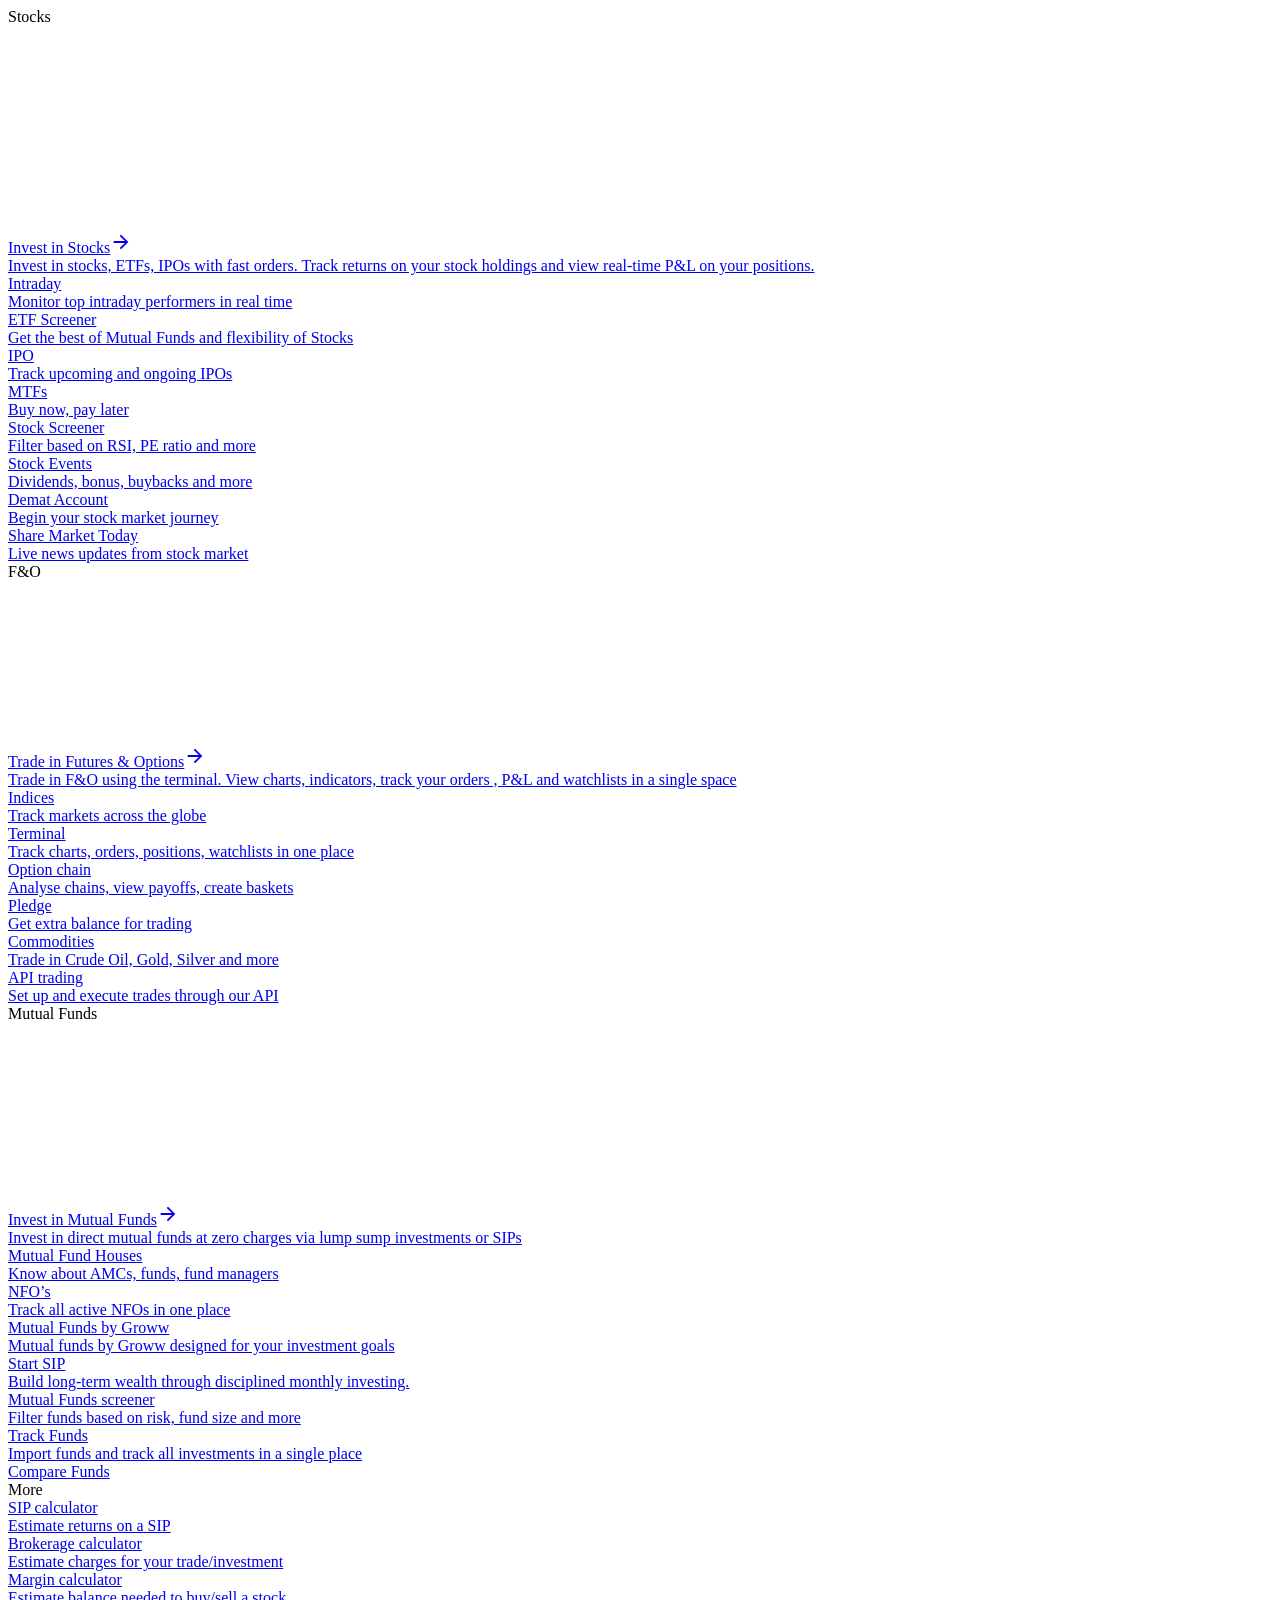
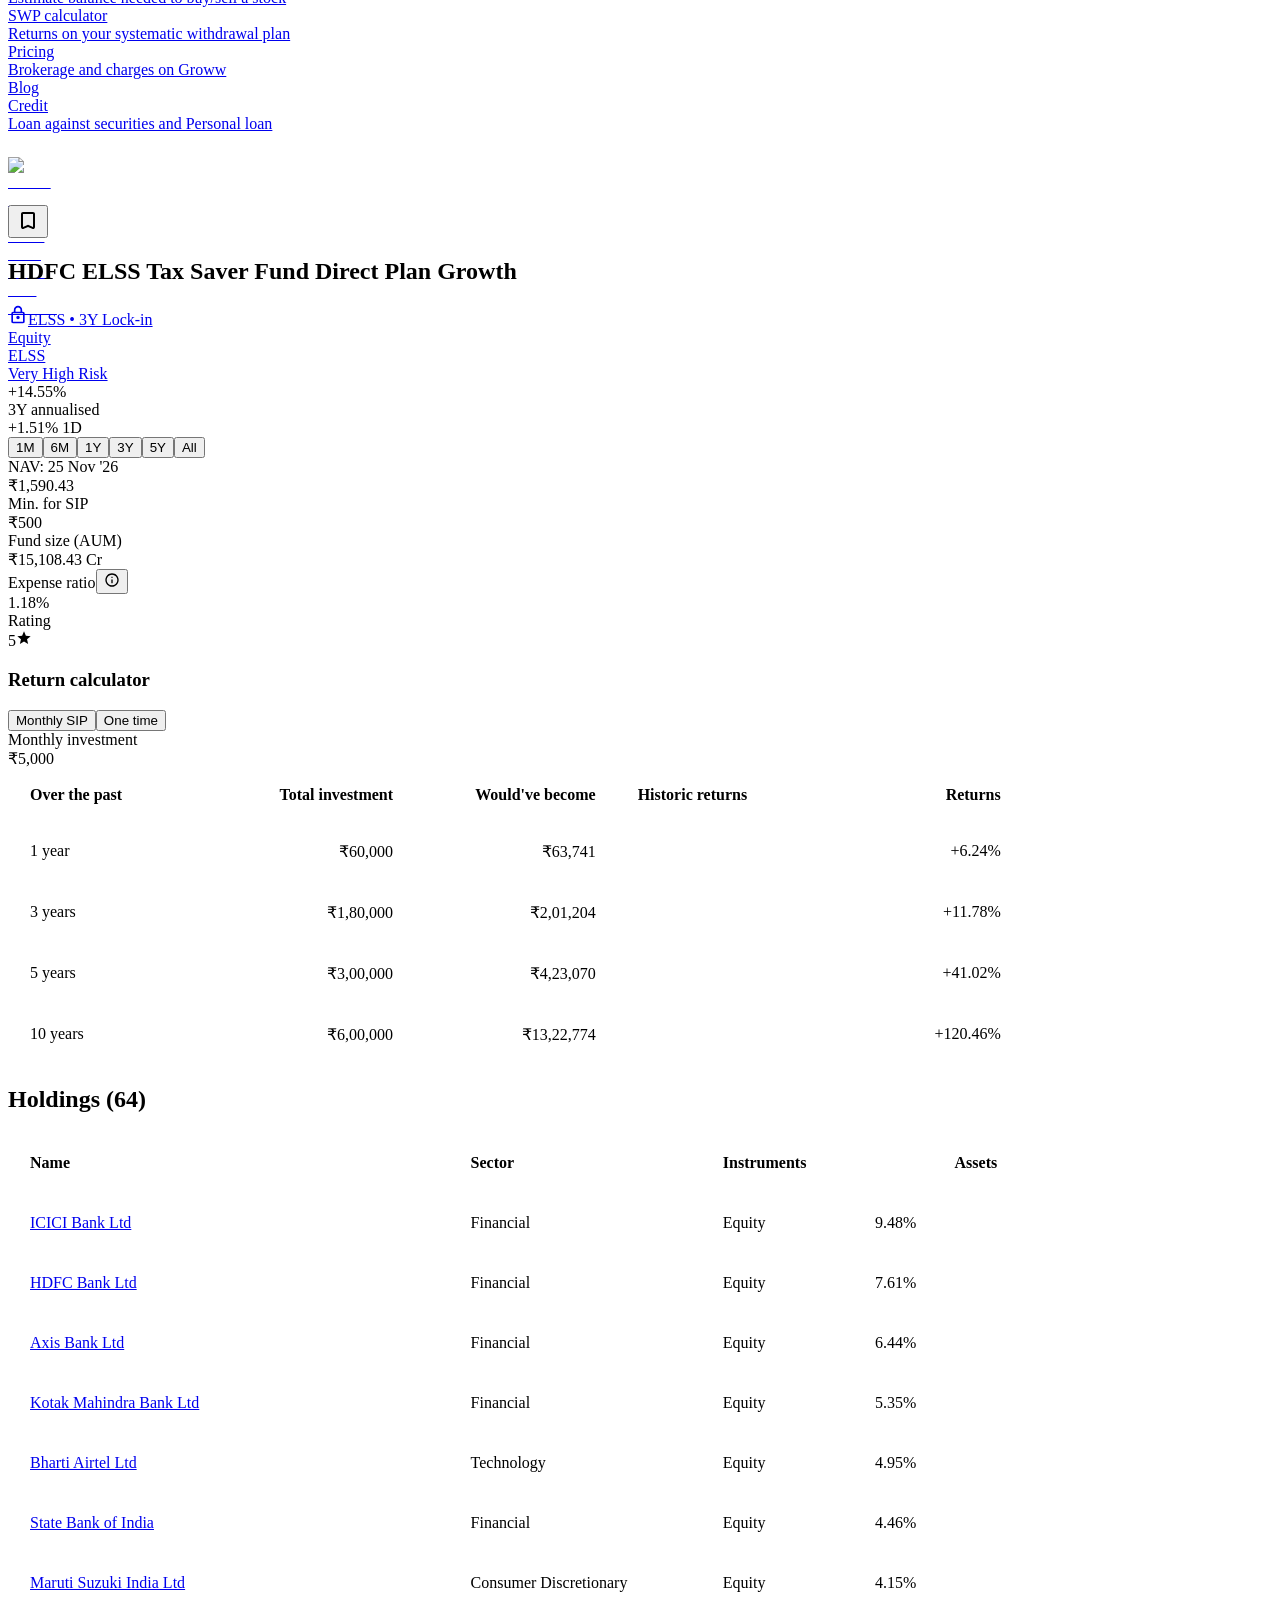
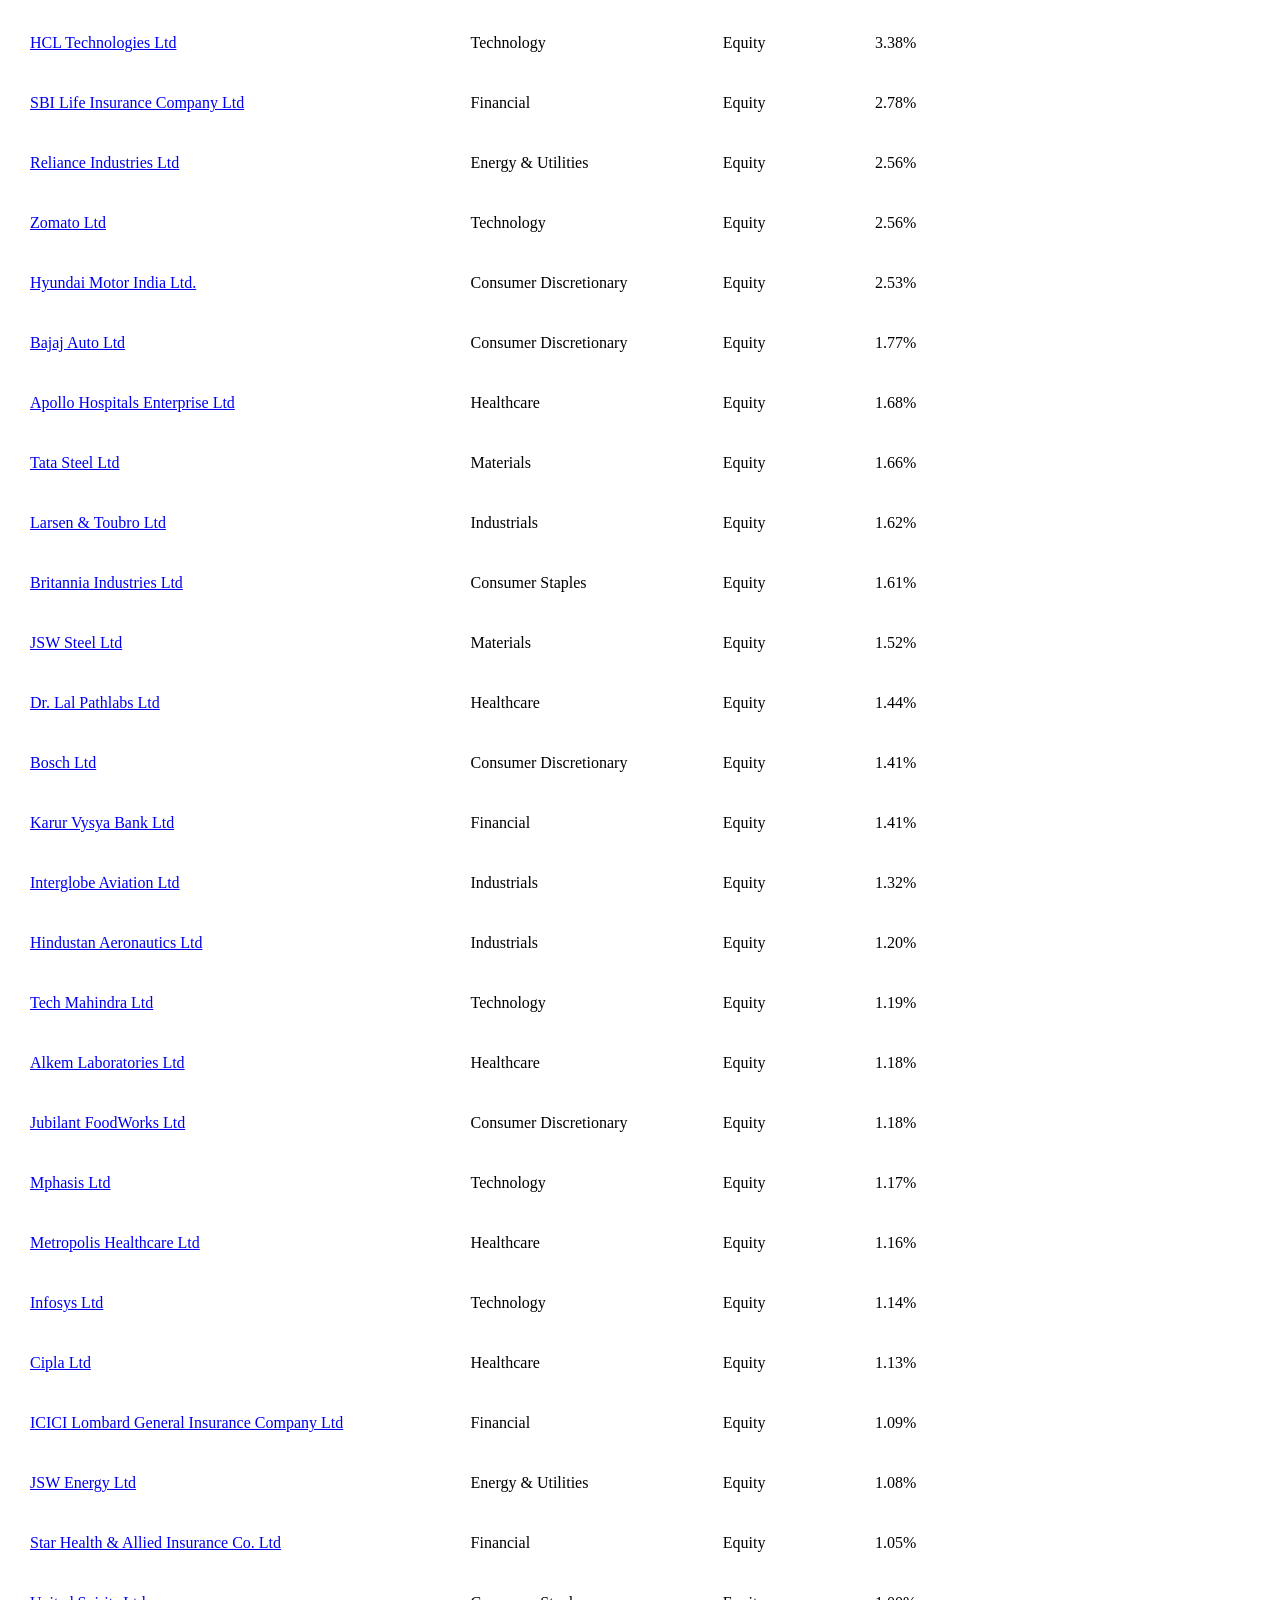
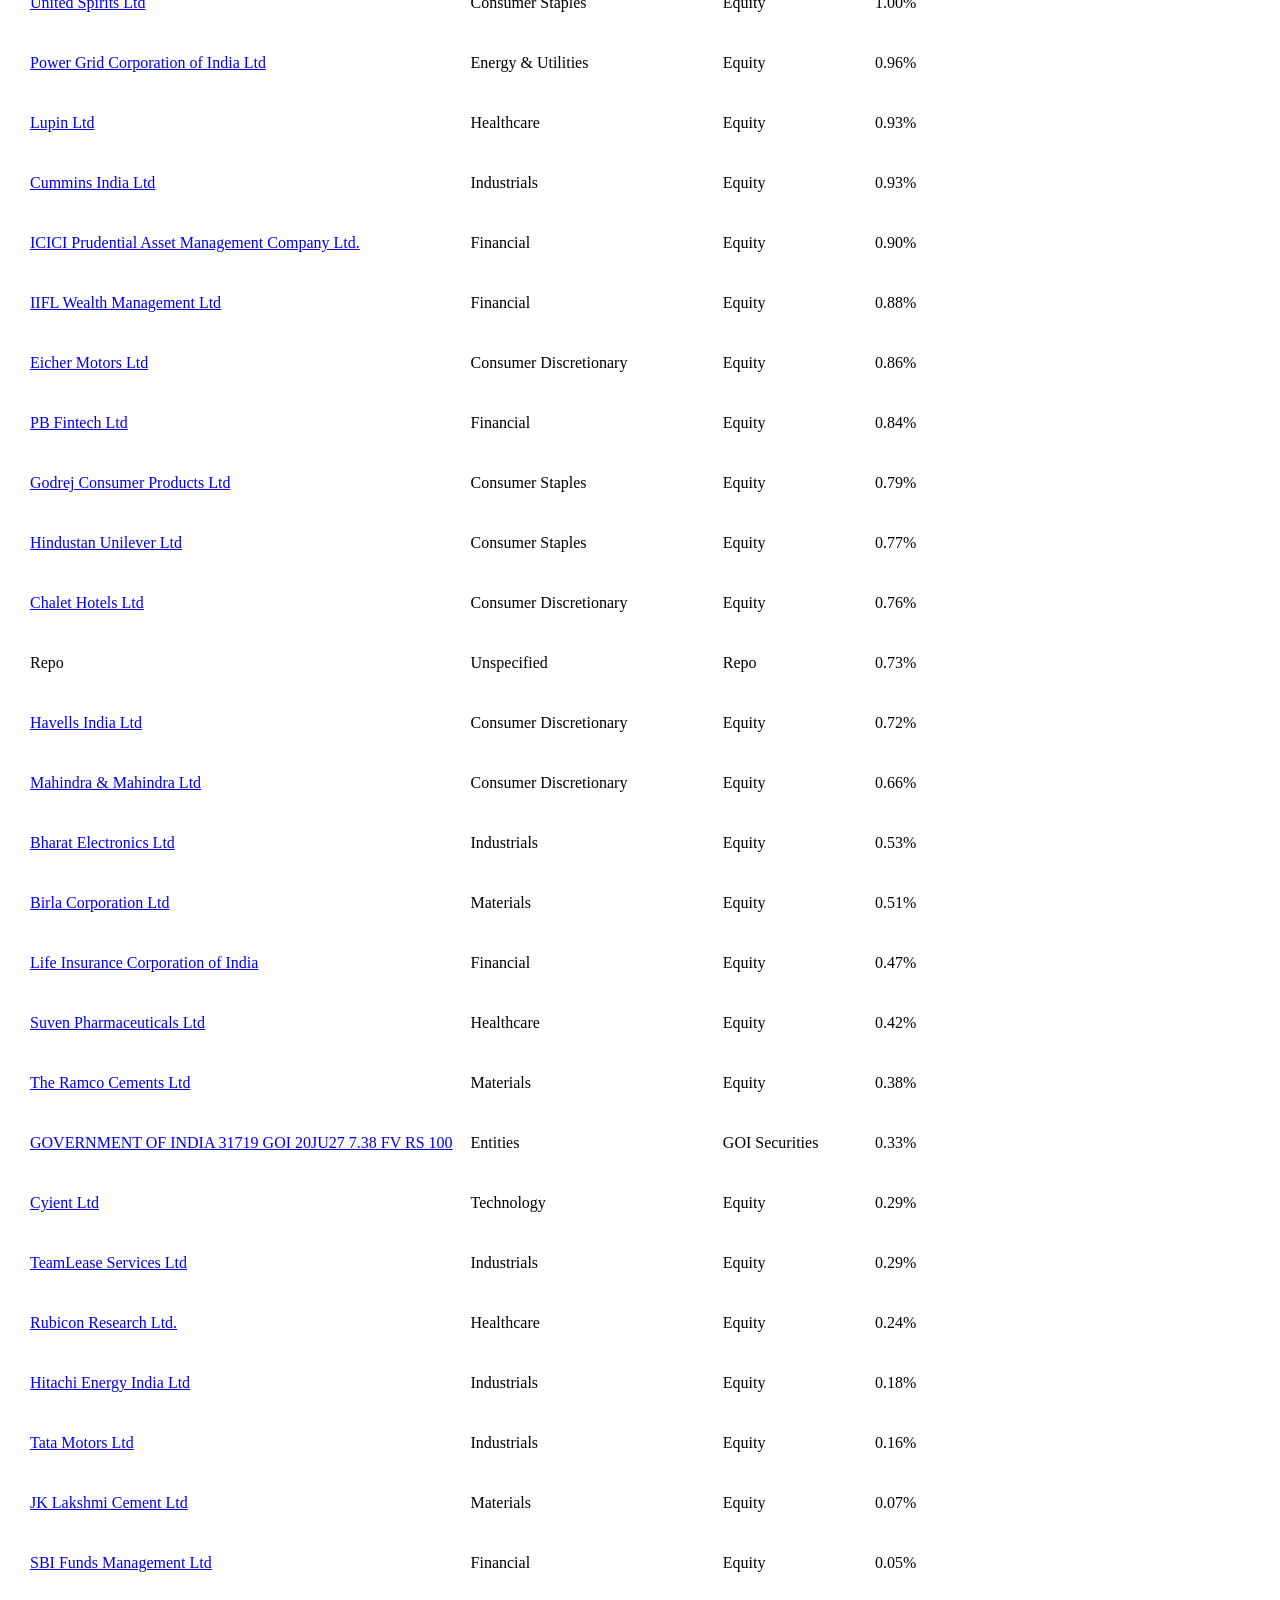
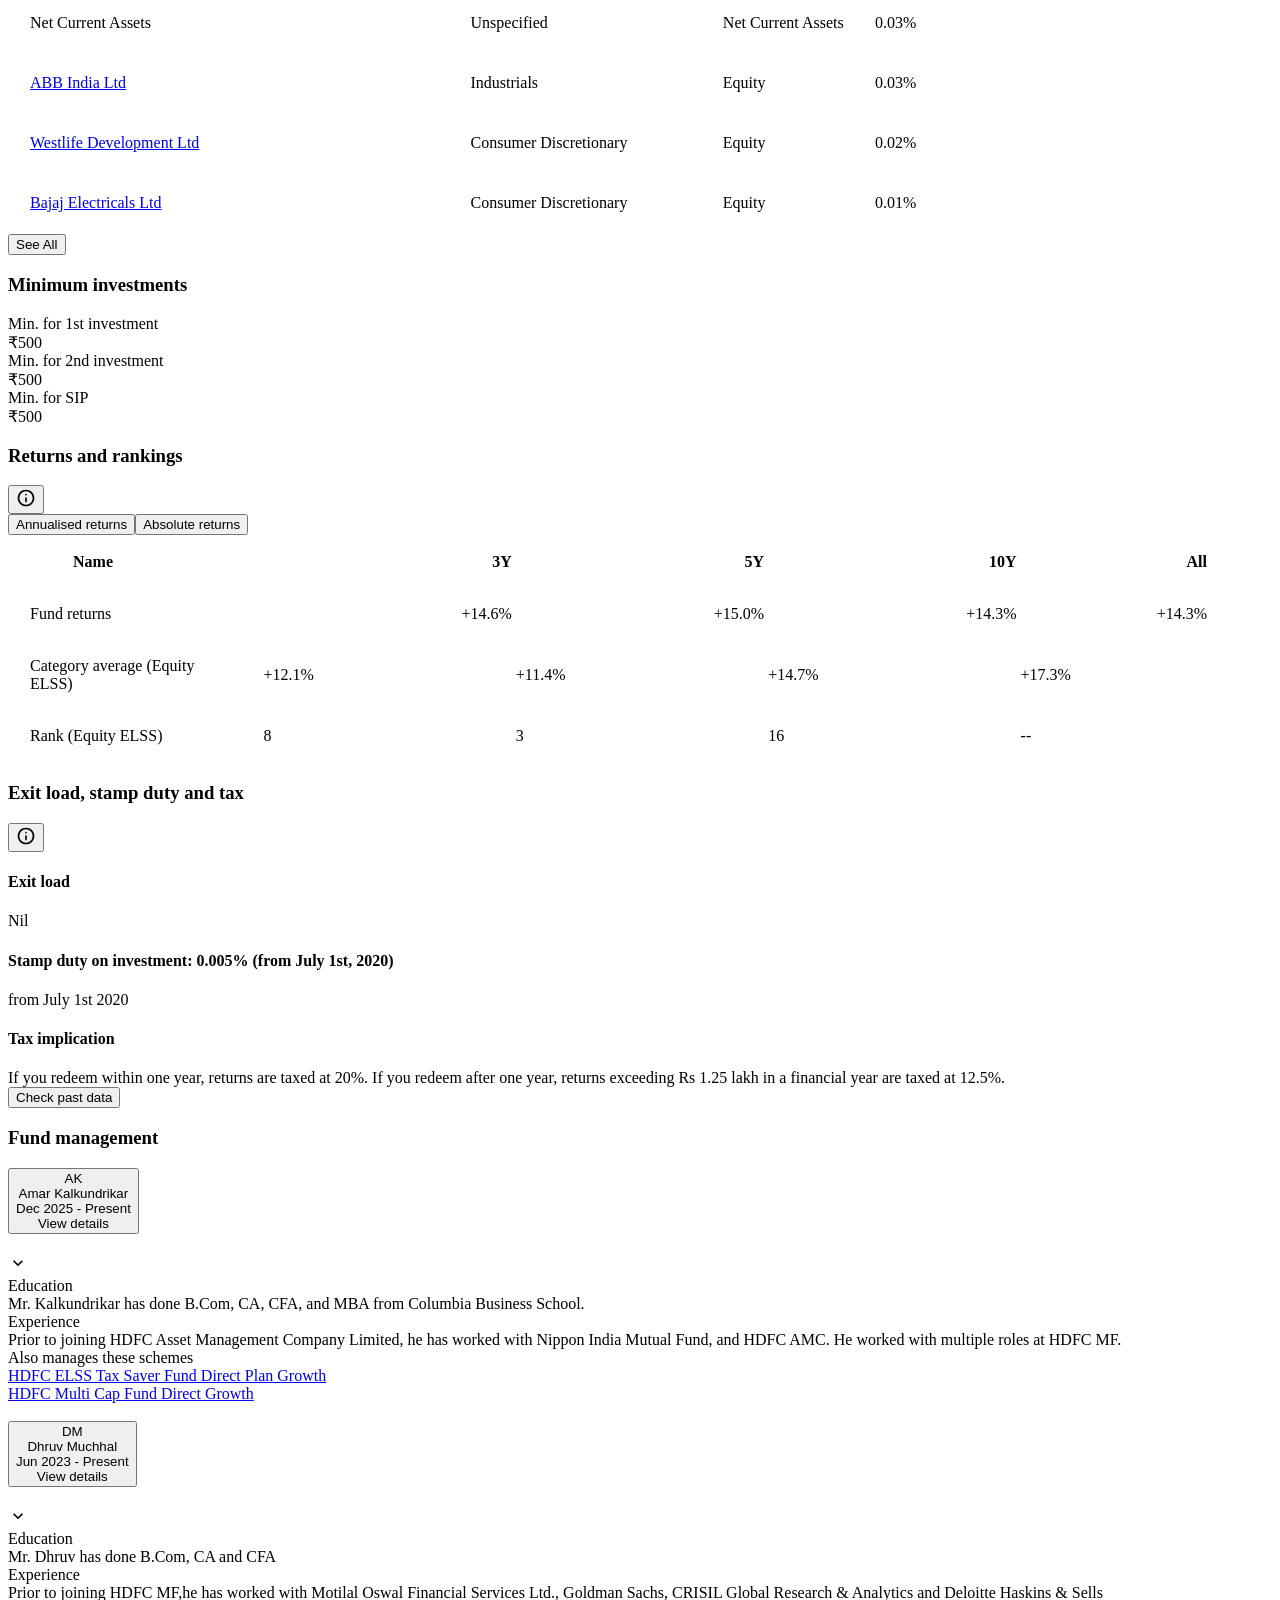
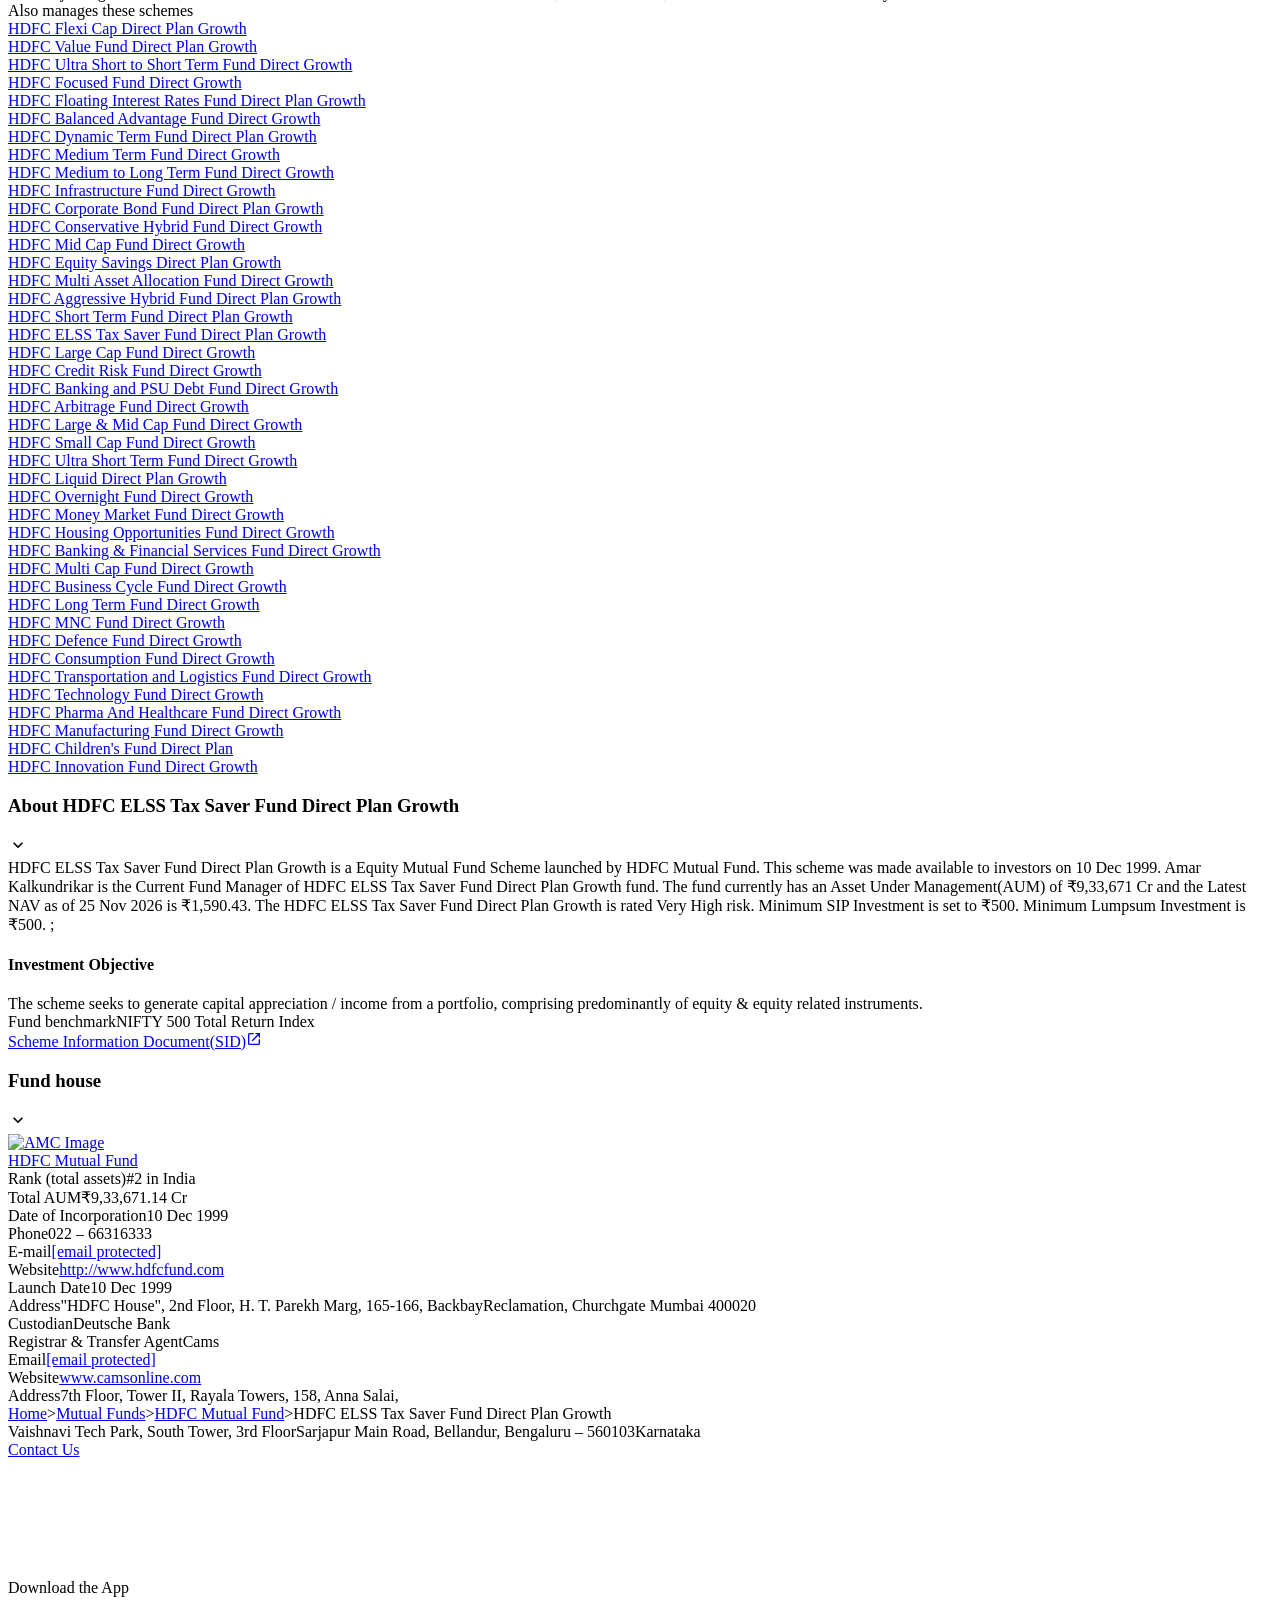
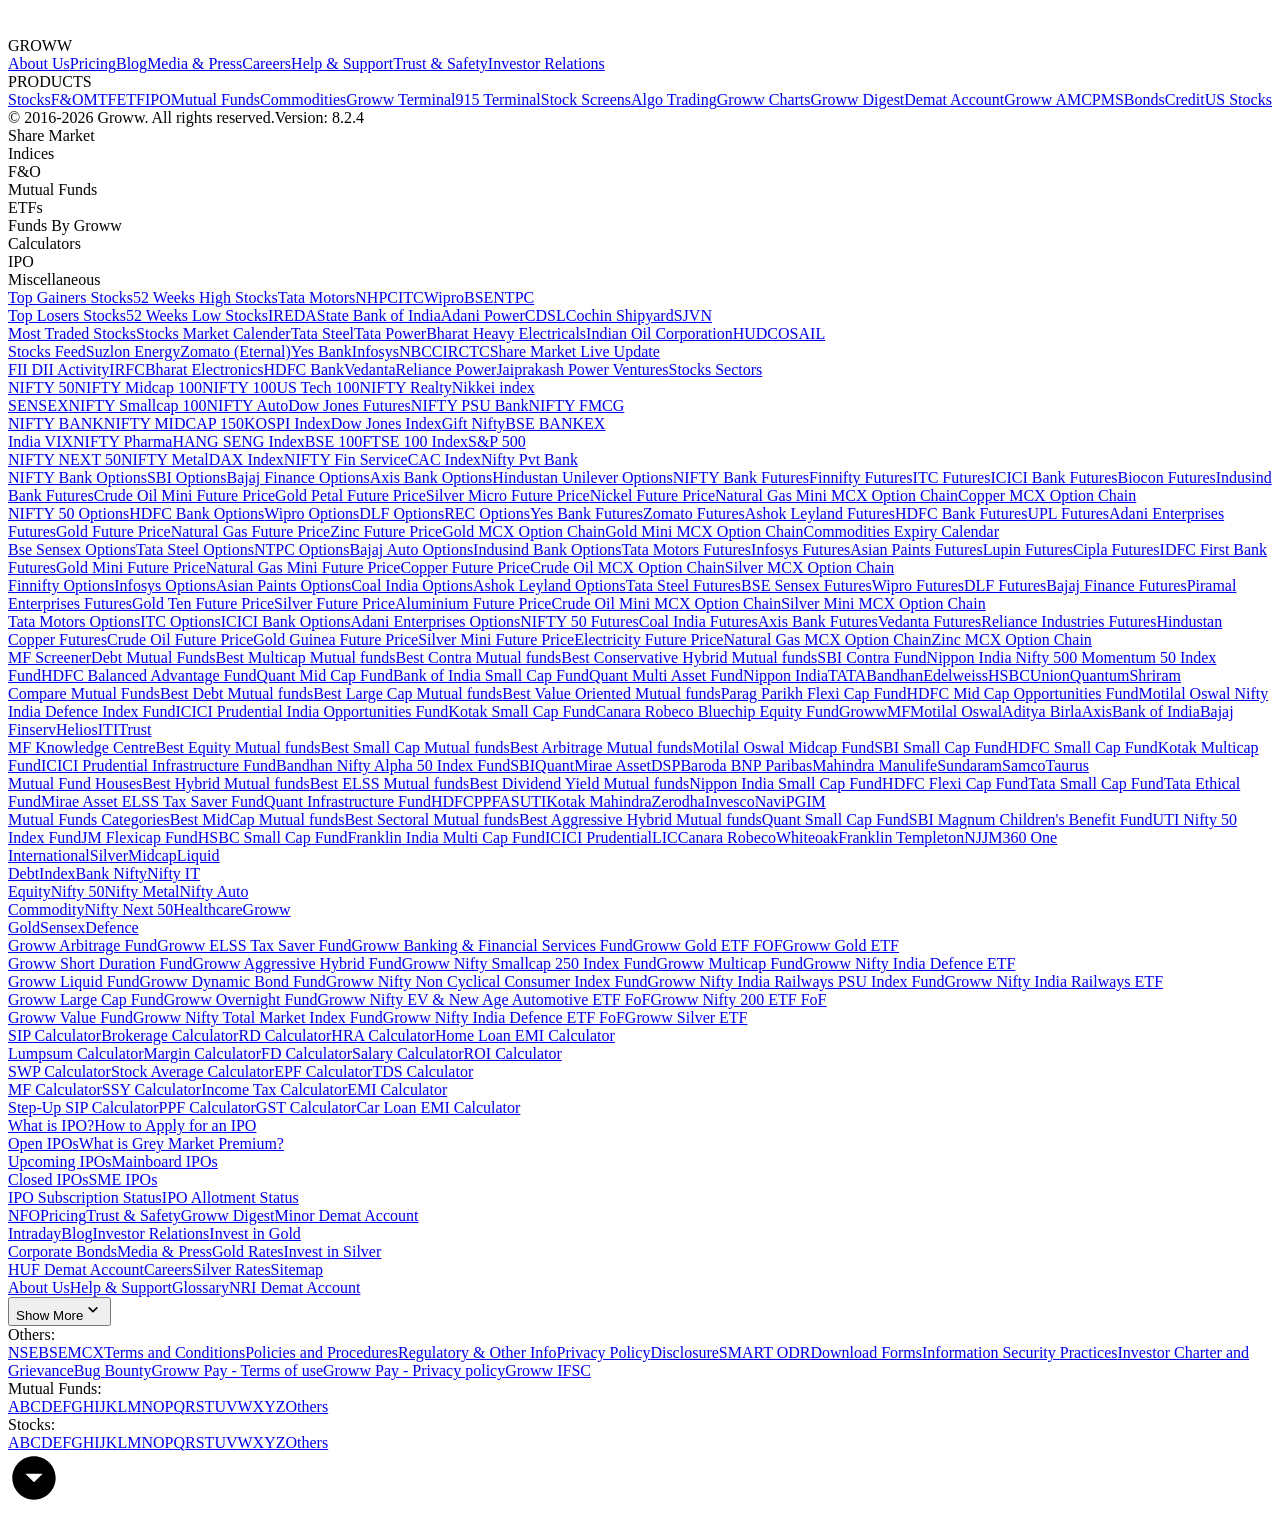
==== commit 4dc7b8d8: "chore(ingestion): daily corpus & vectorstore update [skip ci]" ====
--- a/data/raw/groww/groww_hdfc_elss.html
+++ b/data/raw/groww/groww_hdfc_elss.html
@@ -2,7 +2,7 @@
   Invest in HDFC ELSS - Tax Saver Fund Online with Groww." data-next-head=""/><meta name="robots" content="index" data-next-head=""/><meta name="twitter:card" content="summary_large_image" data-next-head=""/><meta name="twitter:image" content="https://groww.in/groww-logo-270.png" data-next-head=""/><meta name="twitter:description" content="HDFC ELSS Tax Saver Fund Direct Plan Growth - Get latest NAV, SIP Returns &amp; Rankings, Ratings, Fund Performance, Portfolio, Expense Ratio, Holding Analysis, and Peers.
   Invest in HDFC ELSS - Tax Saver Fund Online with Groww." data-next-head=""/><meta name="twitter:title" content="HDFC ELSS Tax Saver Fund Direct Plan Growth - NAV, Mutual Fund Performance &amp; Portfolio" data-next-head=""/><meta name="twitter:site" content="_@groww" data-next-head=""/><meta name="twitter:creator" content="_@groww" data-next-head=""/><meta itemProp="name" content="HDFC ELSS Tax Saver Fund Direct Plan Growth - NAV, Mutual Fund Performance &amp; Portfolio" data-next-head=""/><meta itemProp="description" content="HDFC ELSS Tax Saver Fund Direct Plan Growth - Get latest NAV, SIP Returns &amp; Rankings, Ratings, Fund Performance, Portfolio, Expense Ratio, Holding Analysis, and Peers.
   Invest in HDFC ELSS - Tax Saver Fund Online with Groww." data-next-head=""/><meta itemProp="image" content="https://groww.in/groww-logo-270.png" data-next-head=""/><meta property="og:locale" content="en_US" data-next-head=""/><meta property="og:type" content="website" data-next-head=""/><meta property="og:title" content="HDFC ELSS Tax Saver Fund Direct Plan Growth - NAV, Mutual Fund Performance &amp; Portfolio" data-next-head=""/><meta property="og:image" content="https://groww.in/groww-logo-270.png" data-next-head=""/><meta property="og:description" content="HDFC ELSS Tax Saver Fund Direct Plan Growth - Get latest NAV, SIP Returns &amp; Rankings, Ratings, Fund Performance, Portfolio, Expense Ratio, Holding Analysis, and Peers.
-  Invest in HDFC ELSS - Tax Saver Fund Online with Groww." data-next-head=""/><meta property="og:url" content="https://groww.in/mutual-funds/hdfc-elss-tax-saver-fund-direct-plan-growth" data-next-head=""/><meta property="og:site_name" content="Groww" data-next-head=""/><link rel="publisher" href="https://plus.google.com/b/112795119140865328446/+GrowwIn?" data-next-head=""/><link rel="canonical" href="https://groww.in/mutual-funds/hdfc-elss-tax-saver-fund-direct-plan-growth" data-next-head=""/><meta property="csp-nonce" content="P4tTnIIYZIzwsyYeUApEBcexMFzsEjwr+qVzSQo88SA="/><meta http-equiv="Content-Security-Policy" content="default-src &#x27;self&#x27;; object-src &#x27;none&#x27;; block-all-mixed-content; script-src &#x27;self&#x27; &#x27;nonce-P4tTnIIYZIzwsyYeUApEBcexMFzsEjwr+qVzSQo88SA=&#x27; &#x27;wasm-unsafe-eval&#x27; https://*.groww.in/ https://*.growwinfra.in/ wss://*.groww.in/ wss://groww.in/ https://*.freshchat.com/ https://connect.facebook.net/ https://*.razorpay.com/ https://cdn32.godcstatic.com/ https://d2yyd1h5u9mauk.cloudfront.net/integrations/web/v1/library/ https://storage.googleapis.com/ https://www.googletagmanager.com/ https://tagmanager.google.com https://www.google-analytics.com/ https://ssl.google-analytics.com https://stats.g.doubleclick.net/ https://googleads.g.doubleclick.net/ https://www.googleadservices.com/ https://*.google.com/ https://www.google.co.in/ https://fonts.googleapis.com/ https://www.youtube.com/ https://www.youtube.com/iframe_api https://www.youtube-nocookie.com/ https://*.ingest.sentry.io https://hv-camera-web-sg.s3-ap-southeast-1.amazonaws.com/ https://hv-central-config.s3.ap-south-1.amazonaws.com/ https://hypersnapweb.hyperverge.co/ https://microapps.onemoney.in/ https://webrd.onemoney.in/ https://unpkg.com/ https://cdnjs.cloudflare.com/ https://www.gstatic.com/ https://bat.bing.com/ https://*.appsflyer.com/ https://www.clarity.ms/ https://*.ampproject.org/ https://unified-sdk.glomopay.com/; img-src &#x27;self&#x27; data: blob: https://groww.in/ https://*.groww.in/ https://img.youtube.com/ https://i.ytimg.com https://i3.ytimg.com https://s3.amazonaws.com/cdn.freshdesk.com/ https://viewlogo.s3.amazonaws.com/ https://wchat.freshchat.com/ https://www.google-analytics.com/ https://*.googleapis.com/ https://*.googleusercontent.com/ https://www.google.com/ https://www.google-analytics.com https://www.google.com/ads/ga-audiences https://www.googletagmanager.com https://ssl.gstatic.com https://www.gstatic.com https://stats.g.doubleclick.net/ https://www.google.co.in/ads/ga-audiences https://*.ingest.sentry.io https://hv-camera-web-sg.s3-ap-southeast-1.amazonaws.com/ https://hv-central-config.s3.ap-south-1.amazonaws.com/ https://hypersnapweb.hyperverge.co/ https://microapps.onemoney.in/ https://webrd.onemoney.in/ https://*.freshdesk.com/ https://bat.bing.com/ https://www.google.co.in/pagead/ https://*.ignosis.ai/ https://*.ignosis.in/ https://*.ampproject.org/ https://*.autochartist.com/; style-src &#x27;self&#x27; https://*.groww.in/ &#x27;unsafe-inline&#x27; https://accounts.google.com https://wchat.freshchat.com/ https://fonts.googleapis.com https://*.ampproject.org/; font-src &#x27;self&#x27; https://*.groww.in/ data: https://fonts.gstatic.com; connect-src &#x27;self&#x27; data: https://*.groww.in/ https://*.growwinfra.in/ wss://*.groww.in/ wss://groww.in/ https://*.razorpay.com/ https://*.delighted.com/ https://accounts.google.com https://*.googleapis.com/ https://*.ingest.sentry.io https://hv-camera-web-sg.s3-ap-southeast-1.amazonaws.com/ https://hv-central-config.s3.ap-south-1.amazonaws.com/ https://hypersnapweb.hyperverge.co/ https://microapps.onemoney.in/ https://webrd.onemoney.in/ https://*.ampproject.org/ https://www.google-analytics.com/ https://analytics.google.com/ https://region1.analytics.google.com/ https://region1.google-analytics.com/ https://stats.g.doubleclick.net/ https://www.google.com/ https://*.glomopay.com/; frame-src &#x27;self&#x27; https://reg.dreamcast.co/ https://storage.googleapis.com/ https://*.google.com/ https://www.youtube.com/ https://www.facebook.com https://*.groww.in/ wss://*.groww.in/ wss://groww.in/ https://wchat.freshchat.com/ https://growwapi.firebaseapp.com/ https://www.youtube.com/embed/ https://www.youtube.com/ https://www.youtube-nocookie.com/ https://*.ingest.sentry.io https://hv-camera-web-sg.s3-ap-southeast-1.amazonaws.com/ https://hv-central-config.s3.ap-south-1.amazonaws.com/ https://hypersnapweb.hyperverge.co/ https://microapps.onemoney.in/ https://webrd.onemoney.in/ https://*.ignosis.ai/ https://*.ignosis.in/ https://*.doubleclick.net/ https://*.ampproject.org/ https://www.googletagmanager.com/ https://mfcentral.com/ https://*.mfcentral.com/ https://*.glomopay.com/; media-src https://*.groww.in/ blob: https://storage.googleapis.com/ https://*.ampproject.org/;"/><meta charSet="utf-8"/><link rel="manifest" href="/manifest.json?v=1"/><link rel="preconnect" href="https://www.googletagmanager.com"/><link rel="preconnect" href="https://www.google-analytics.com"/><link rel="preload" href="https://resources.groww.in/web-assets/font/Soehne.woff2" as="font" type="font/woff2" crossorigin="anonymous"/><link rel="preload" href="https://resources.groww.in/web-assets/font/GrowwSans-Variable.woff2" as="font" type="font/woff2" crossorigin="anonymous"/><meta name="mobile-web-app-capable" content="yes"/><meta name="apple-mobile-web-app-capable" content="yes"/><meta name="application-name" content="Groww"/><meta name="apple-mobile-web-app-title" content="Groww"/><meta name="theme-color" content="#5500eb"/><meta name="msapplication-navbutton-color" content="#5500eb"/><meta name="apple-mobile-web-app-status-bar-style" content="black-translucent"/><meta name="msapplication-starturl" content="/"/><link type="application/opensearchdescription+xml" rel="search" href="/osdd.xml?v=6"/><script nomodule="" nonce="P4tTnIIYZIzwsyYeUApEBcexMFzsEjwr+qVzSQo88SA=" src="/polyfills/core-js.min.js"></script><link data-next-font="" rel="preconnect" href="/" crossorigin="anonymous"/><script nonce="P4tTnIIYZIzwsyYeUApEBcexMFzsEjwr+qVzSQo88SA=" data-nscript="beforeInteractive" crossorigin="anonymous">
+  Invest in HDFC ELSS - Tax Saver Fund Online with Groww." data-next-head=""/><meta property="og:url" content="https://groww.in/mutual-funds/hdfc-elss-tax-saver-fund-direct-plan-growth" data-next-head=""/><meta property="og:site_name" content="Groww" data-next-head=""/><link rel="publisher" href="https://plus.google.com/b/112795119140865328446/+GrowwIn?" data-next-head=""/><link rel="canonical" href="https://groww.in/mutual-funds/hdfc-elss-tax-saver-fund-direct-plan-growth" data-next-head=""/><meta property="csp-nonce" content="Qk0m6Xj1v+U1vWhFR+4ClmbVfeSKQdzG9fuUYfDaxPU="/><meta http-equiv="Content-Security-Policy" content="default-src &#x27;self&#x27;; object-src &#x27;none&#x27;; block-all-mixed-content; script-src &#x27;self&#x27; &#x27;nonce-Qk0m6Xj1v+U1vWhFR+4ClmbVfeSKQdzG9fuUYfDaxPU=&#x27; &#x27;wasm-unsafe-eval&#x27; https://*.groww.in/ https://*.growwinfra.in/ wss://*.groww.in/ wss://groww.in/ https://*.freshchat.com/ https://connect.facebook.net/ https://*.razorpay.com/ https://cdn32.godcstatic.com/ https://d2yyd1h5u9mauk.cloudfront.net/integrations/web/v1/library/ https://storage.googleapis.com/ https://www.googletagmanager.com/ https://tagmanager.google.com https://www.google-analytics.com/ https://ssl.google-analytics.com https://stats.g.doubleclick.net/ https://googleads.g.doubleclick.net/ https://www.googleadservices.com/ https://*.google.com/ https://www.google.co.in/ https://fonts.googleapis.com/ https://www.youtube.com/ https://www.youtube.com/iframe_api https://www.youtube-nocookie.com/ https://*.ingest.sentry.io https://hv-camera-web-sg.s3-ap-southeast-1.amazonaws.com/ https://hv-central-config.s3.ap-south-1.amazonaws.com/ https://hypersnapweb.hyperverge.co/ https://microapps.onemoney.in/ https://webrd.onemoney.in/ https://unpkg.com/ https://cdnjs.cloudflare.com/ https://www.gstatic.com/ https://bat.bing.com/ https://*.appsflyer.com/ https://www.clarity.ms/ https://*.ampproject.org/ https://unified-sdk.glomopay.com/; img-src &#x27;self&#x27; data: blob: https://groww.in/ https://*.groww.in/ https://img.youtube.com/ https://i.ytimg.com https://i3.ytimg.com https://s3.amazonaws.com/cdn.freshdesk.com/ https://viewlogo.s3.amazonaws.com/ https://wchat.freshchat.com/ https://www.google-analytics.com/ https://*.googleapis.com/ https://*.googleusercontent.com/ https://www.google.com/ https://www.google-analytics.com https://www.google.com/ads/ga-audiences https://www.googletagmanager.com https://ssl.gstatic.com https://www.gstatic.com https://stats.g.doubleclick.net/ https://www.google.co.in/ads/ga-audiences https://*.ingest.sentry.io https://hv-camera-web-sg.s3-ap-southeast-1.amazonaws.com/ https://hv-central-config.s3.ap-south-1.amazonaws.com/ https://hypersnapweb.hyperverge.co/ https://microapps.onemoney.in/ https://webrd.onemoney.in/ https://*.freshdesk.com/ https://bat.bing.com/ https://www.google.co.in/pagead/ https://*.ignosis.ai/ https://*.ignosis.in/ https://*.ampproject.org/ https://*.autochartist.com/; style-src &#x27;self&#x27; https://*.groww.in/ &#x27;unsafe-inline&#x27; https://accounts.google.com https://wchat.freshchat.com/ https://fonts.googleapis.com https://*.ampproject.org/; font-src &#x27;self&#x27; https://*.groww.in/ data: https://fonts.gstatic.com; connect-src &#x27;self&#x27; data: https://*.groww.in/ https://*.growwinfra.in/ wss://*.groww.in/ wss://groww.in/ https://*.razorpay.com/ https://*.delighted.com/ https://accounts.google.com https://*.googleapis.com/ https://*.ingest.sentry.io https://hv-camera-web-sg.s3-ap-southeast-1.amazonaws.com/ https://hv-central-config.s3.ap-south-1.amazonaws.com/ https://hypersnapweb.hyperverge.co/ https://microapps.onemoney.in/ https://webrd.onemoney.in/ https://*.ampproject.org/ https://www.google-analytics.com/ https://analytics.google.com/ https://region1.analytics.google.com/ https://region1.google-analytics.com/ https://stats.g.doubleclick.net/ https://www.google.com/ https://*.glomopay.com/; frame-src &#x27;self&#x27; https://reg.dreamcast.co/ https://storage.googleapis.com/ https://*.google.com/ https://www.youtube.com/ https://www.facebook.com https://*.groww.in/ wss://*.groww.in/ wss://groww.in/ https://wchat.freshchat.com/ https://growwapi.firebaseapp.com/ https://www.youtube.com/embed/ https://www.youtube.com/ https://www.youtube-nocookie.com/ https://*.ingest.sentry.io https://hv-camera-web-sg.s3-ap-southeast-1.amazonaws.com/ https://hv-central-config.s3.ap-south-1.amazonaws.com/ https://hypersnapweb.hyperverge.co/ https://microapps.onemoney.in/ https://webrd.onemoney.in/ https://*.ignosis.ai/ https://*.ignosis.in/ https://*.doubleclick.net/ https://*.ampproject.org/ https://www.googletagmanager.com/ https://mfcentral.com/ https://*.mfcentral.com/ https://*.glomopay.com/; media-src https://*.groww.in/ blob: https://storage.googleapis.com/ https://*.ampproject.org/;"/><meta charSet="utf-8"/><link rel="manifest" href="/manifest.json?v=1"/><link rel="preconnect" href="https://www.googletagmanager.com"/><link rel="preconnect" href="https://www.google-analytics.com"/><link rel="preload" href="https://resources.groww.in/web-assets/font/Soehne.woff2" as="font" type="font/woff2" crossorigin="anonymous"/><link rel="preload" href="https://resources.groww.in/web-assets/font/GrowwSans-Variable.woff2" as="font" type="font/woff2" crossorigin="anonymous"/><meta name="mobile-web-app-capable" content="yes"/><meta name="apple-mobile-web-app-capable" content="yes"/><meta name="application-name" content="Groww"/><meta name="apple-mobile-web-app-title" content="Groww"/><meta name="theme-color" content="#5500eb"/><meta name="msapplication-navbutton-color" content="#5500eb"/><meta name="apple-mobile-web-app-status-bar-style" content="black-translucent"/><meta name="msapplication-starturl" content="/"/><link type="application/opensearchdescription+xml" rel="search" href="/osdd.xml?v=6"/><script nomodule="" nonce="Qk0m6Xj1v+U1vWhFR+4ClmbVfeSKQdzG9fuUYfDaxPU=" src="/polyfills/core-js.min.js"></script><link data-next-font="" rel="preconnect" href="/" crossorigin="anonymous"/><script nonce="Qk0m6Xj1v+U1vWhFR+4ClmbVfeSKQdzG9fuUYfDaxPU=" data-nscript="beforeInteractive" crossorigin="anonymous">
   if (Promise && !Promise.allSettled) {
   Promise.allSettled = function(promises) {
     return Promise.all(promises.map(function(promise) {
@@ -13,7 +13,7 @@
       });
     }));
   };
-}</script><script nonce="P4tTnIIYZIzwsyYeUApEBcexMFzsEjwr+qVzSQo88SA=" data-nscript="beforeInteractive" crossorigin="anonymous">
+}</script><script nonce="Qk0m6Xj1v+U1vWhFR+4ClmbVfeSKQdzG9fuUYfDaxPU=" data-nscript="beforeInteractive" crossorigin="anonymous">
   (function () {
     if (typeof globalThis === 'undefined') {
       if (typeof window !== 'undefined') {
@@ -25,7 +25,7 @@
       }
     }
   })();
-</script><link nonce="P4tTnIIYZIzwsyYeUApEBcexMFzsEjwr+qVzSQo88SA=" rel="preload" href="//assets-netstorage.groww.in/web-assets/billion_groww_desktop/prod/_next/static/css/d20b87a6ea1c6b59.css" as="style" crossorigin="anonymous"/><link nonce="P4tTnIIYZIzwsyYeUApEBcexMFzsEjwr+qVzSQo88SA=" rel="stylesheet" href="//assets-netstorage.groww.in/web-assets/billion_groww_desktop/prod/_next/static/css/d20b87a6ea1c6b59.css" crossorigin="anonymous" data-n-g=""/><link nonce="P4tTnIIYZIzwsyYeUApEBcexMFzsEjwr+qVzSQo88SA=" rel="preload" href="//assets-netstorage.groww.in/web-assets/billion_groww_desktop/prod/_next/static/css/8be33432706e74d7.css" as="style" crossorigin="anonymous"/><link nonce="P4tTnIIYZIzwsyYeUApEBcexMFzsEjwr+qVzSQo88SA=" rel="stylesheet" href="//assets-netstorage.groww.in/web-assets/billion_groww_desktop/prod/_next/static/css/8be33432706e74d7.css" crossorigin="anonymous" data-n-p=""/><link nonce="P4tTnIIYZIzwsyYeUApEBcexMFzsEjwr+qVzSQo88SA=" rel="preload" href="//assets-netstorage.groww.in/web-assets/billion_groww_desktop/prod/_next/static/css/d94400d195631a83.css" as="style" crossorigin="anonymous"/><link nonce="P4tTnIIYZIzwsyYeUApEBcexMFzsEjwr+qVzSQo88SA=" rel="stylesheet" href="//assets-netstorage.groww.in/web-assets/billion_groww_desktop/prod/_next/static/css/d94400d195631a83.css" crossorigin="anonymous" data-n-p=""/><link nonce="P4tTnIIYZIzwsyYeUApEBcexMFzsEjwr+qVzSQo88SA=" rel="preload" href="//assets-netstorage.groww.in/web-assets/billion_groww_desktop/prod/_next/static/css/a54775be23dce8a0.css" as="style" crossorigin="anonymous"/><link nonce="P4tTnIIYZIzwsyYeUApEBcexMFzsEjwr+qVzSQo88SA=" rel="stylesheet" href="//assets-netstorage.groww.in/web-assets/billion_groww_desktop/prod/_next/static/css/a54775be23dce8a0.css" crossorigin="anonymous" data-n-p=""/><noscript data-n-css="P4tTnIIYZIzwsyYeUApEBcexMFzsEjwr+qVzSQo88SA="></noscript><script defer="" nonce="P4tTnIIYZIzwsyYeUApEBcexMFzsEjwr+qVzSQo88SA=" crossorigin="anonymous" nomodule="" src="//assets-netstorage.groww.in/web-assets/billion_groww_desktop/prod/_next/static/chunks/polyfills-42372ed130431b0a.js"></script><script src="//assets-netstorage.groww.in/web-assets/billion_groww_desktop/prod/_next/static/chunks/webpack-8d14daac1d8bdb70.js" nonce="P4tTnIIYZIzwsyYeUApEBcexMFzsEjwr+qVzSQo88SA=" defer="" crossorigin="anonymous"></script><script src="//assets-netstorage.groww.in/web-assets/billion_groww_desktop/prod/_next/static/chunks/framework-f50708772fa730ba.js" nonce="P4tTnIIYZIzwsyYeUApEBcexMFzsEjwr+qVzSQo88SA=" defer="" crossorigin="anonymous"></script><script src="//assets-netstorage.groww.in/web-assets/billion_groww_desktop/prod/_next/static/chunks/main-9906e54edca2b966.js" nonce="P4tTnIIYZIzwsyYeUApEBcexMFzsEjwr+qVzSQo88SA=" defer="" crossorigin="anonymous"></script><script src="//assets-netstorage.groww.in/web-assets/billion_groww_desktop/prod/_next/static/chunks/pages/_app-827ae2946790046e.js" nonce="P4tTnIIYZIzwsyYeUApEBcexMFzsEjwr+qVzSQo88SA=" defer="" crossorigin="anonymous"></script><script src="//assets-netstorage.groww.in/web-assets/billion_groww_desktop/prod/_next/static/chunks/1461-82843003287d0110.js" nonce="P4tTnIIYZIzwsyYeUApEBcexMFzsEjwr+qVzSQo88SA=" defer="" crossorigin="anonymous"></script><script src="//assets-netstorage.groww.in/web-assets/billion_groww_desktop/prod/_next/static/chunks/70271-688b8305dcdd0bb6.js" nonce="P4tTnIIYZIzwsyYeUApEBcexMFzsEjwr+qVzSQo88SA=" defer="" crossorigin="anonymous"></script><script src="//assets-netstorage.groww.in/web-assets/billion_groww_desktop/prod/_next/static/chunks/11660-68173b780397c3c8.js" nonce="P4tTnIIYZIzwsyYeUApEBcexMFzsEjwr+qVzSQo88SA=" defer="" crossorigin="anonymous"></script><script src="//assets-netstorage.groww.in/web-assets/billion_groww_desktop/prod/_next/static/chunks/5471-4563ca65c7c42049.js" nonce="P4tTnIIYZIzwsyYeUApEBcexMFzsEjwr+qVzSQo88SA=" defer="" crossorigin="anonymous"></script><script src="//assets-netstorage.groww.in/web-assets/billion_groww_desktop/prod/_next/static/chunks/75613-991b30216c5eec7a.js" nonce="P4tTnIIYZIzwsyYeUApEBcexMFzsEjwr+qVzSQo88SA=" defer="" crossorigin="anonymous"></script><script src="//assets-netstorage.groww.in/web-assets/billion_groww_desktop/prod/_next/static/chunks/45738-a79cfd017b711221.js" nonce="P4tTnIIYZIzwsyYeUApEBcexMFzsEjwr+qVzSQo88SA=" defer="" crossorigin="anonymous"></script><script src="//assets-netstorage.groww.in/web-assets/billion_groww_desktop/prod/_next/static/chunks/1504-a01c76ba196585cd.js" nonce="P4tTnIIYZIzwsyYeUApEBcexMFzsEjwr+qVzSQo88SA=" defer="" crossorigin="anonymous"></script><script src="//assets-netstorage.groww.in/web-assets/billion_groww_desktop/prod/_next/static/chunks/66687-833b90c0fbc4189b.js" nonce="P4tTnIIYZIzwsyYeUApEBcexMFzsEjwr+qVzSQo88SA=" defer="" crossorigin="anonymous"></script><script src="//assets-netstorage.groww.in/web-assets/billion_groww_desktop/prod/_next/static/chunks/99001-a0768d8a85a4e7b6.js" nonce="P4tTnIIYZIzwsyYeUApEBcexMFzsEjwr+qVzSQo88SA=" defer="" crossorigin="anonymous"></script><script src="//assets-netstorage.groww.in/web-assets/billion_groww_desktop/prod/_next/static/chunks/92707-7b1a9e8bc6ed1b73.js" nonce="P4tTnIIYZIzwsyYeUApEBcexMFzsEjwr+qVzSQo88SA=" defer="" crossorigin="anonymous"></script><script src="//assets-netstorage.groww.in/web-assets/billion_groww_desktop/prod/_next/static/chunks/12900-4109b16414b4e57b.js" nonce="P4tTnIIYZIzwsyYeUApEBcexMFzsEjwr+qVzSQo88SA=" defer="" crossorigin="anonymous"></script><script src="//assets-netstorage.groww.in/web-assets/billion_groww_desktop/prod/_next/static/chunks/47726-1176de71f6bea3c6.js" nonce="P4tTnIIYZIzwsyYeUApEBcexMFzsEjwr+qVzSQo88SA=" defer="" crossorigin="anonymous"></script><script src="//assets-netstorage.groww.in/web-assets/billion_groww_desktop/prod/_next/static/chunks/93102-8dda554d8de05918.js" nonce="P4tTnIIYZIzwsyYeUApEBcexMFzsEjwr+qVzSQo88SA=" defer="" crossorigin="anonymous"></script><script src="//assets-netstorage.groww.in/web-assets/billion_groww_desktop/prod/_next/static/chunks/56861-571261b76cae1b97.js" nonce="P4tTnIIYZIzwsyYeUApEBcexMFzsEjwr+qVzSQo88SA=" defer="" crossorigin="anonymous"></script><script src="//assets-netstorage.groww.in/web-assets/billion_groww_desktop/prod/_next/static/chunks/94375-67d4a6468b9ab59c.js" nonce="P4tTnIIYZIzwsyYeUApEBcexMFzsEjwr+qVzSQo88SA=" defer="" crossorigin="anonymous"></script><script src="//assets-netstorage.groww.in/web-assets/billion_groww_desktop/prod/_next/static/chunks/32919-4bd40744b1322f6f.js" nonce="P4tTnIIYZIzwsyYeUApEBcexMFzsEjwr+qVzSQo88SA=" defer="" crossorigin="anonymous"></script><script src="//assets-netstorage.groww.in/web-assets/billion_groww_desktop/prod/_next/static/chunks/3458-d6e88be885763d4f.js" nonce="P4tTnIIYZIzwsyYeUApEBcexMFzsEjwr+qVzSQo88SA=" defer="" crossorigin="anonymous"></script><script src="//assets-netstorage.groww.in/web-assets/billion_groww_desktop/prod/_next/static/chunks/56309-99ce36ecff130181.js" nonce="P4tTnIIYZIzwsyYeUApEBcexMFzsEjwr+qVzSQo88SA=" defer="" crossorigin="anonymous"></script><script src="//assets-netstorage.groww.in/web-assets/billion_groww_desktop/prod/_next/static/chunks/32879-d215d08e829b7c65.js" nonce="P4tTnIIYZIzwsyYeUApEBcexMFzsEjwr+qVzSQo88SA=" defer="" crossorigin="anonymous"></script><script src="//assets-netstorage.groww.in/web-assets/billion_groww_desktop/prod/_next/static/chunks/56084-e1aab988974b5ab5.js" nonce="P4tTnIIYZIzwsyYeUApEBcexMFzsEjwr+qVzSQo88SA=" defer="" crossorigin="anonymous"></script><script src="//assets-netstorage.groww.in/web-assets/billion_groww_desktop/prod/_next/static/chunks/10223-79acda9a21f34518.js" nonce="P4tTnIIYZIzwsyYeUApEBcexMFzsEjwr+qVzSQo88SA=" defer="" crossorigin="anonymous"></script><script src="//assets-netstorage.groww.in/web-assets/billion_groww_desktop/prod/_next/static/chunks/20567-3c26efffcf256c36.js" nonce="P4tTnIIYZIzwsyYeUApEBcexMFzsEjwr+qVzSQo88SA=" defer="" crossorigin="anonymous"></script><script src="//assets-netstorage.groww.in/web-assets/billion_groww_desktop/prod/_next/static/chunks/66974-960fa22342996878.js" nonce="P4tTnIIYZIzwsyYeUApEBcexMFzsEjwr+qVzSQo88SA=" defer="" crossorigin="anonymous"></script><script src="//assets-netstorage.groww.in/web-assets/billion_groww_desktop/prod/_next/static/chunks/4307-622fb29426e08df6.js" nonce="P4tTnIIYZIzwsyYeUApEBcexMFzsEjwr+qVzSQo88SA=" defer="" crossorigin="anonymous"></script><script src="//assets-netstorage.groww.in/web-assets/billion_groww_desktop/prod/_next/static/chunks/36422-3a7f7791ed1c0b81.js" nonce="P4tTnIIYZIzwsyYeUApEBcexMFzsEjwr+qVzSQo88SA=" defer="" crossorigin="anonymous"></script><script src="//assets-netstorage.groww.in/web-assets/billion_groww_desktop/prod/_next/static/chunks/31735-23af5fe2dbc088ae.js" nonce="P4tTnIIYZIzwsyYeUApEBcexMFzsEjwr+qVzSQo88SA=" defer="" crossorigin="anonymous"></script><script src="//assets-netstorage.groww.in/web-assets/billion_groww_desktop/prod/_next/static/chunks/pages/mutual-funds/%5BsearchId%5D-df9cec4b077b44ae.js" nonce="P4tTnIIYZIzwsyYeUApEBcexMFzsEjwr+qVzSQo88SA=" defer="" crossorigin="anonymous"></script><script src="//assets-netstorage.groww.in/web-assets/billion_groww_desktop/prod/_next/static/Hw0lwRifi6D8C0Wh7ZG1Y/_buildManifest.js" nonce="P4tTnIIYZIzwsyYeUApEBcexMFzsEjwr+qVzSQo88SA=" defer="" crossorigin="anonymous"></script><script src="//assets-netstorage.groww.in/web-assets/billion_groww_desktop/prod/_next/static/Hw0lwRifi6D8C0Wh7ZG1Y/_ssgManifest.js" nonce="P4tTnIIYZIzwsyYeUApEBcexMFzsEjwr+qVzSQo88SA=" defer="" crossorigin="anonymous"></script></head><body><div id="__next"><div class="lne123Loader"></div><div id="root"><div class=" header2025_headerContainer__WqMf9 bgHeader" style="max-width:calc(100vw - var(--gr1-sidebar-width, 0px))"><div class="row mainDiv width100" style="border-bottom:1px solid var(--border-primary)"><div class="loggedOut_navContainer__h99vu absolute-center vspace-between web-align false"><div class="absolute-center loggedOut_leftContainer__qKr3O"><div class="loggedOut_marginBottom4__EmG4W cur-po"></div><div class="absolute-center"><div class="bodyLargeHeavy contentSecondary flex absolute-center"><div class="absolute-center loggedOut_navItem__gjbia "><span class="cur-po">Stocks</span></div><div class="loggedOut_hoverDiv__aVsCI borderPrimary"><div class="dropdownUI_dropdownContainer___FvdC flex"><a class="dropdownUI_dropdownSection1__Gql_w width100 absolute-center flex-column" href="/stocks"><div class="absolute-center dropdownUI_dropdownMinHeight__P5uZe"><div class="lazyload-wrapper "><div style="height:205px" class="lazyload-placeholder"></div></div></div><div class="flex flex-column"><div class="bodyLargeHeavy contentPrimary absolute-center dropdownUI_dropdownHeading__i9Nxv">Invest in Stocks<svg xmlns="http://www.w3.org/2000/svg" viewBox="0 0 24 24" fill="currentColor" height="22" width="22"><path fill="none" d="M0 0h24v24H0z"></path><path d="m12 4-1.41 1.41L16.17 11H4v2h12.17l-5.58 5.59L12 20l8-8z"></path></svg></div><div class="bodyBase contentSecondary dropdownUI_dropdownSubHeading__w7vpz">Invest in stocks, ETFs, IPOs with fast orders. Track returns on your stock holdings and view real-time P&amp;L on your positions.</div></div></a><div class="dropdownUI_dropdownDivider__TJ2iA absolute-center borderPrimary"></div><div class="dropdownUI_dropdownSection2__C0CDh false flex flex-column"><a class="bodyLargeHeavy contentPrimary backgroundTransparentHover absolute-center dropdownUI_dropdownSection2Item__HAq3_" href="/stocks/intraday"><span class="absolute-center contentSecondary"></span><div class="flex flex-column"><div class="bodyLargeHeavy contentPrimary dropdownUI_dropdownHeading__i9Nxv">Intraday</div><div class="bodyBase contentSecondary dropdownUI_dropdownSubHeading__w7vpz">Monitor top intraday performers in real time</div></div></a><a class="bodyLargeHeavy contentPrimary backgroundTransparentHover absolute-center dropdownUI_dropdownSection2Item__HAq3_" href="/etfs"><span class="absolute-center contentSecondary"></span><div class="flex flex-column"><div class="bodyLargeHeavy contentPrimary dropdownUI_dropdownHeading__i9Nxv">ETF Screener</div><div class="bodyBase contentSecondary dropdownUI_dropdownSubHeading__w7vpz">Get the best of Mutual Funds and flexibility of Stocks</div></div></a><a class="bodyLargeHeavy contentPrimary backgroundTransparentHover absolute-center dropdownUI_dropdownSection2Item__HAq3_" href="/ipo"><span class="absolute-center contentSecondary"></span><div class="flex flex-column"><div class="bodyLargeHeavy contentPrimary dropdownUI_dropdownHeading__i9Nxv">IPO</div><div class="bodyBase contentSecondary dropdownUI_dropdownSubHeading__w7vpz">Track upcoming and ongoing IPOs</div></div></a><a class="bodyLargeHeavy contentPrimary backgroundTransparentHover absolute-center dropdownUI_dropdownSection2Item__HAq3_" href="/stocks/mtf"><span class="absolute-center contentSecondary"></span><div class="flex flex-column"><div class="bodyLargeHeavy contentPrimary dropdownUI_dropdownHeading__i9Nxv">MTFs</div><div class="bodyBase contentSecondary dropdownUI_dropdownSubHeading__w7vpz">Buy now, pay later</div></div></a></div><div class="dropdownUI_dropdownDivider__TJ2iA absolute-center borderPrimary"></div><div class="dropdownUI_dropdownSection2__C0CDh flex flex-column"><a class="bodyLargeHeavy contentPrimary backgroundTransparentHover absolute-center dropdownUI_dropdownSection2Item__HAq3_" href="/stocks/filter"><span class="absolute-center contentSecondary"></span><div class="flex flex-column"><div class="bodyLargeHeavy contentPrimary dropdownUI_dropdownHeading__i9Nxv">Stock Screener</div><div class="bodyBase contentSecondary dropdownUI_dropdownSubHeading__w7vpz">Filter based on RSI, PE ratio and more</div></div></a><a class="bodyLargeHeavy contentPrimary backgroundTransparentHover absolute-center dropdownUI_dropdownSection2Item__HAq3_" href="/stocks/calendar"><span class="absolute-center contentSecondary"></span><div class="flex flex-column"><div class="bodyLargeHeavy contentPrimary dropdownUI_dropdownHeading__i9Nxv">Stock Events</div><div class="bodyBase contentSecondary dropdownUI_dropdownSubHeading__w7vpz">Dividends, bonus, buybacks and more</div></div></a><a class="bodyLargeHeavy contentPrimary backgroundTransparentHover absolute-center dropdownUI_dropdownSection2Item__HAq3_" href="/open-demat-account"><span class="absolute-center contentSecondary"></span><div class="flex flex-column"><div class="bodyLargeHeavy contentPrimary dropdownUI_dropdownHeading__i9Nxv">Demat Account</div><div class="bodyBase contentSecondary dropdownUI_dropdownSubHeading__w7vpz">Begin your stock market journey</div></div></a><a class="bodyLargeHeavy contentPrimary backgroundTransparentHover absolute-center dropdownUI_dropdownSection2Item__HAq3_" href="/share-market-today"><span class="absolute-center contentSecondary"></span><div class="flex flex-column"><div class="bodyLargeHeavy contentPrimary dropdownUI_dropdownHeading__i9Nxv">Share Market Today</div><div class="bodyBase contentSecondary dropdownUI_dropdownSubHeading__w7vpz">Live news updates from stock market</div></div></a></div></div></div></div><div class="bodyLargeHeavy contentSecondary flex absolute-center"><div class="absolute-center loggedOut_navItem__gjbia "><span class="cur-po">F&amp;O</span></div><div class="loggedOut_hoverDiv__aVsCI borderPrimary"><div class="dropdownUI_dropdownContainer___FvdC flex"><a class="dropdownUI_dropdownSection1__Gql_w width100 absolute-center flex-column" href="/futures-and-options"><div class="absolute-center dropdownUI_dropdownMinHeight__P5uZe"><div class="lazyload-wrapper "><div style="height:163.8px" class="lazyload-placeholder"></div></div></div><div class="flex flex-column"><div class="bodyLargeHeavy contentPrimary absolute-center dropdownUI_dropdownHeading__i9Nxv">Trade in Futures &amp; Options<svg xmlns="http://www.w3.org/2000/svg" viewBox="0 0 24 24" fill="currentColor" height="22" width="22"><path fill="none" d="M0 0h24v24H0z"></path><path d="m12 4-1.41 1.41L16.17 11H4v2h12.17l-5.58 5.59L12 20l8-8z"></path></svg></div><div class="bodyBase contentSecondary dropdownUI_dropdownSubHeading__w7vpz">Trade in F&amp;O using the terminal. View charts, indicators, track your orders , P&amp;L and watchlists in a single space</div></div></a><div class="dropdownUI_dropdownDivider__TJ2iA absolute-center borderPrimary"></div><div class="dropdownUI_dropdownSection2__C0CDh false flex flex-column"><a class="bodyLargeHeavy contentPrimary backgroundTransparentHover absolute-center dropdownUI_dropdownSection2Item__HAq3_" href="/indices"><span class="absolute-center contentSecondary"></span><div class="flex flex-column"><div class="bodyLargeHeavy contentPrimary dropdownUI_dropdownHeading__i9Nxv">Indices</div><div class="bodyBase contentSecondary dropdownUI_dropdownSubHeading__w7vpz">Track markets across the globe</div></div></a><a class="bodyLargeHeavy contentPrimary backgroundTransparentHover absolute-center dropdownUI_dropdownSection2Item__HAq3_" href="/charts"><span class="absolute-center contentSecondary"></span><div class="flex flex-column"><div class="bodyLargeHeavy contentPrimary dropdownUI_dropdownHeading__i9Nxv">Terminal</div><div class="bodyBase contentSecondary dropdownUI_dropdownSubHeading__w7vpz">Track charts, orders, positions, watchlists in one place</div></div></a><a class="bodyLargeHeavy contentPrimary backgroundTransparentHover absolute-center dropdownUI_dropdownSection2Item__HAq3_" href="/options/nifty"><span class="absolute-center contentSecondary"></span><div class="flex flex-column"><div class="bodyLargeHeavy contentPrimary dropdownUI_dropdownHeading__i9Nxv">Option chain</div><div class="bodyBase contentSecondary dropdownUI_dropdownSubHeading__w7vpz">Analyse chains, view payoffs, create baskets</div></div></a></div><div class="dropdownUI_dropdownDivider__TJ2iA absolute-center borderPrimary"></div><div class="dropdownUI_dropdownSection2__C0CDh flex flex-column"><a class="bodyLargeHeavy contentPrimary backgroundTransparentHover absolute-center dropdownUI_dropdownSection2Item__HAq3_" href="/available-for-pledge"><span class="absolute-center contentSecondary"></span><div class="flex flex-column"><div class="bodyLargeHeavy contentPrimary dropdownUI_dropdownHeading__i9Nxv">Pledge</div><div class="bodyBase contentSecondary dropdownUI_dropdownSubHeading__w7vpz">Get extra balance for trading</div></div></a><a class="bodyLargeHeavy contentPrimary backgroundTransparentHover absolute-center dropdownUI_dropdownSection2Item__HAq3_" href="/commodities"><span class="absolute-center contentSecondary"></span><div class="flex flex-column"><div class="bodyLargeHeavy contentPrimary dropdownUI_dropdownHeading__i9Nxv">Commodities</div><div class="bodyBase contentSecondary dropdownUI_dropdownSubHeading__w7vpz">Trade in Crude Oil, Gold, Silver and more</div></div></a><a class="bodyLargeHeavy contentPrimary backgroundTransparentHover absolute-center dropdownUI_dropdownSection2Item__HAq3_" href="/trade-api"><span class="absolute-center contentSecondary"></span><div class="flex flex-column"><div class="bodyLargeHeavy contentPrimary dropdownUI_dropdownHeading__i9Nxv">API trading</div><div class="bodyBase contentSecondary dropdownUI_dropdownSubHeading__w7vpz">Set up and execute trades through our API</div></div></a></div></div></div></div><div class="bodyLargeHeavy contentSecondary flex absolute-center"><div class="absolute-center loggedOut_navItem__gjbia loggedOut_navItemSecondLast__dBn7a"><span class="cur-po">Mutual Funds</span></div><div class="loggedOut_hoverDiv__aVsCI borderPrimary"><div class="dropdownUI_dropdownContainer___FvdC flex"><a class="dropdownUI_dropdownSection1__Gql_w width100 absolute-center flex-column" href="/mutual-funds"><div class="absolute-center dropdownUI_dropdownMinHeight__P5uZe"><div class="lazyload-wrapper "><div style="height:180.6px" class="lazyload-placeholder"></div></div></div><div class="flex flex-column"><div class="bodyLargeHeavy contentPrimary absolute-center dropdownUI_dropdownHeading__i9Nxv">Invest in Mutual Funds<svg xmlns="http://www.w3.org/2000/svg" viewBox="0 0 24 24" fill="currentColor" height="22" width="22"><path fill="none" d="M0 0h24v24H0z"></path><path d="m12 4-1.41 1.41L16.17 11H4v2h12.17l-5.58 5.59L12 20l8-8z"></path></svg></div><div class="bodyBase contentSecondary dropdownUI_dropdownSubHeading__w7vpz">Invest in direct mutual funds at zero charges via lump sump investments or SIPs</div></div></a><div class="dropdownUI_dropdownDivider__TJ2iA absolute-center borderPrimary"></div><div class="dropdownUI_dropdownSection2__C0CDh false flex flex-column"><a class="bodyLargeHeavy contentPrimary backgroundTransparentHover absolute-center dropdownUI_dropdownSection2Item__HAq3_" href="/mutual-funds/amc"><span class="absolute-center contentSecondary"></span><div class="flex flex-column"><div class="bodyLargeHeavy contentPrimary dropdownUI_dropdownHeading__i9Nxv">Mutual Fund Houses</div><div class="bodyBase contentSecondary dropdownUI_dropdownSubHeading__w7vpz">Know about AMCs, funds, fund managers</div></div></a><a class="bodyLargeHeavy contentPrimary backgroundTransparentHover absolute-center dropdownUI_dropdownSection2Item__HAq3_" href="/nfo"><span class="absolute-center contentSecondary"></span><div class="flex flex-column"><div class="bodyLargeHeavy contentPrimary dropdownUI_dropdownHeading__i9Nxv">NFO’s</div><div class="bodyBase contentSecondary dropdownUI_dropdownSubHeading__w7vpz">Track all active NFOs in one place</div></div></a><a class="bodyLargeHeavy contentPrimary backgroundTransparentHover absolute-center dropdownUI_dropdownSection2Item__HAq3_" href="/mutual-funds/amc/groww-mutual-funds"><span class="absolute-center contentSecondary"></span><div class="flex flex-column"><div class="bodyLargeHeavy contentPrimary dropdownUI_dropdownHeading__i9Nxv">Mutual Funds by Groww</div><div class="bodyBase contentSecondary dropdownUI_dropdownSubHeading__w7vpz">Mutual funds by Groww designed for your investment goals</div></div></a><a class="bodyLargeHeavy contentPrimary backgroundTransparentHover absolute-center dropdownUI_dropdownSection2Item__HAq3_" href="/mutual-funds/start-sip"><span class="absolute-center contentSecondary"></span><div class="flex flex-column"><div class="bodyLargeHeavy contentPrimary dropdownUI_dropdownHeading__i9Nxv">Start SIP</div><div class="bodyBase contentSecondary dropdownUI_dropdownSubHeading__w7vpz">Build long-term wealth through disciplined monthly investing.</div></div></a></div><div class="dropdownUI_dropdownDivider__TJ2iA absolute-center borderPrimary"></div><div class="dropdownUI_dropdownSection2__C0CDh flex flex-column"><a class="bodyLargeHeavy contentPrimary backgroundTransparentHover absolute-center dropdownUI_dropdownSection2Item__HAq3_" href="/mutual-funds/filter"><span class="absolute-center contentSecondary"></span><div class="flex flex-column"><div class="bodyLargeHeavy contentPrimary dropdownUI_dropdownHeading__i9Nxv">Mutual Funds screener</div><div class="bodyBase contentSecondary dropdownUI_dropdownSubHeading__w7vpz">Filter funds based on risk, fund size and more</div></div></a><a class="bodyLargeHeavy contentPrimary backgroundTransparentHover absolute-center dropdownUI_dropdownSection2Item__HAq3_" href="/track"><span class="absolute-center contentSecondary"></span><div class="flex flex-column"><div class="bodyLargeHeavy contentPrimary dropdownUI_dropdownHeading__i9Nxv">Track Funds</div><div class="bodyBase contentSecondary dropdownUI_dropdownSubHeading__w7vpz">Import funds and track all investments in a single place</div></div></a><a class="bodyLargeHeavy contentPrimary backgroundTransparentHover absolute-center dropdownUI_dropdownSection2Item__HAq3_" href="/mutual-funds/compare"><span class="absolute-center contentSecondary"></span><div class="flex flex-column"><div class="bodyLargeHeavy contentPrimary dropdownUI_dropdownHeading__i9Nxv">Compare Funds</div></div></a></div></div></div></div><div class="bodyLargeHeavy contentSecondary flex absolute-center"><div class="loggedOut_navDivider__ZxwFK absolute-center borderPrimary"></div><div class="absolute-center loggedOut_navItem__gjbia loggedOut_navItemLast__f0Otu"><span class="cur-po">More</span></div><div class="loggedOut_hoverDiv__aVsCI borderPrimary"><div class="dropdownUI_dropdownContainer___FvdC flex"><div class="dropdownUI_dropdownSection2__C0CDh dropdownUI_section2MoreContainerWidth__6wgKy flex flex-column"><a class="bodyLargeHeavy contentPrimary backgroundTransparentHover absolute-center dropdownUI_dropdownSection2Item__HAq3_" href="/calculators/sip-calculator"><span class="absolute-center contentSecondary"></span><div class="flex flex-column"><div class="bodyLargeHeavy contentPrimary dropdownUI_dropdownHeading__i9Nxv">SIP calculator</div><div class="bodyBase contentSecondary dropdownUI_dropdownSubHeading__w7vpz">Estimate returns on a SIP</div></div></a><a class="bodyLargeHeavy contentPrimary backgroundTransparentHover absolute-center dropdownUI_dropdownSection2Item__HAq3_" href="/calculators/brokerage-calculator"><span class="absolute-center contentSecondary"></span><div class="flex flex-column"><div class="bodyLargeHeavy contentPrimary dropdownUI_dropdownHeading__i9Nxv">Brokerage calculator</div><div class="bodyBase contentSecondary dropdownUI_dropdownSubHeading__w7vpz">Estimate charges for your trade/investment</div></div></a><a class="bodyLargeHeavy contentPrimary backgroundTransparentHover absolute-center dropdownUI_dropdownSection2Item__HAq3_" href="/calculators/margin-calculator"><span class="absolute-center contentSecondary"></span><div class="flex flex-column"><div class="bodyLargeHeavy contentPrimary dropdownUI_dropdownHeading__i9Nxv">Margin calculator</div><div class="bodyBase contentSecondary dropdownUI_dropdownSubHeading__w7vpz">Estimate balance needed to buy/sell a stock</div></div></a></div><div class="dropdownUI_dropdownDivider__TJ2iA absolute-center borderPrimary"></div><div class="dropdownUI_dropdownSection2__C0CDh flex flex-column"><a class="bodyLargeHeavy contentPrimary backgroundTransparentHover absolute-center dropdownUI_dropdownSection2Item__HAq3_" href="/calculators/swp-calculator"><span class="absolute-center contentSecondary"></span><div class="flex flex-column"><div class="bodyLargeHeavy contentPrimary dropdownUI_dropdownHeading__i9Nxv">SWP calculator</div><div class="bodyBase contentSecondary dropdownUI_dropdownSubHeading__w7vpz">Returns on your systematic withdrawal plan</div></div></a><a class="bodyLargeHeavy contentPrimary backgroundTransparentHover absolute-center dropdownUI_dropdownSection2Item__HAq3_" href="/pricing"><span class="absolute-center contentSecondary"></span><div class="flex flex-column"><div class="bodyLargeHeavy contentPrimary dropdownUI_dropdownHeading__i9Nxv">Pricing</div><div class="bodyBase contentSecondary dropdownUI_dropdownSubHeading__w7vpz">Brokerage and charges on Groww</div></div></a><a class="bodyLargeHeavy contentPrimary backgroundTransparentHover absolute-center dropdownUI_dropdownSection2Item__HAq3_" href="/blog"><span class="absolute-center contentSecondary"></span><div class="flex flex-column"><div class="bodyLargeHeavy contentPrimary dropdownUI_dropdownHeading__i9Nxv">Blog</div></div></a></div><div class="dropdownUI_dropdownDivider__TJ2iA absolute-center borderPrimary"></div><div class="dropdownUI_dropdownSection2__C0CDh flex flex-column"><a class="bodyLargeHeavy contentPrimary backgroundTransparentHover absolute-center dropdownUI_dropdownSection2Item__HAq3_" href="https://credit.groww.in"><span class="absolute-center contentSecondary"></span><div class="flex flex-column"><div class="bodyLargeHeavy contentPrimary dropdownUI_dropdownHeading__i9Nxv">Credit</div><div class="bodyBase contentSecondary dropdownUI_dropdownSubHeading__w7vpz">Loan against securities and Personal loan</div></div></a></div></div></div></div></div></div></div></div></div><div><div><div><div><div class="container web-align ecp79CollectionsPageHeight"><div class="pw14Container" style="margin-top:24px"><div class="pw14MainWrapper layout-container"><div class="pw14ContentWrapper backgroundPrimary layout-main width100"><div class="layout-main width100 flex flex-column"><header><section class="vspace-between valign-wrapper"><a class="" href="/mutual-funds/filter?fund_house=%5B%22HDFC+Mutual+Fund%22%5D"><div style="width:48px;height:48px" class="companyLogo_logoContainer__P55OT   "><img alt="HDFC ELSS Tax Saver Fund Direct Plan Growth" loading="lazy" width="48" height="48" decoding="async" data-nimg="1" class="companyLogo_companyImage__N6dKI absolute-center header_fundLogo__8v7cZ" style="color:transparent" srcSet="https://assets-netstorage.groww.in/mf-assets/logos/hdfc_groww.png 1x, https://assets-netstorage.groww.in/mf-assets/logos/hdfc_groww.png 2x" src="https://assets-netstorage.groww.in/mf-assets/logos/hdfc_groww.png"/></div></a><button type="button" aria-label="Add HDFC ELSS Tax Saver Fund Direct Plan Growth to watchlist" class="absolute-center borderPrimary cur-po contentPrimary header_watchlistIconWrapper__9dJF6"><span aria-hidden="true" class="absolute-center"><svg xmlns="http://www.w3.org/2000/svg" fill="currentColor" viewBox="0 0 24 24" height="24" width="24"><path fill="currentColor" d="m12 19-4.2 1.8q-1 .426-1.9-.163-.9-.587-.9-1.662V6q0-.824.588-1.412A1.93 1.93 0 0 1 7 4h10q.824 0 1.413.588Q19 5.175 19 6v12.975q0 1.075-.9 1.662-.9.588-1.9.163zm0-2.2 5 2.15V6H7v12.95z"></path></svg></span></button></section><section class="flex flex-column header_schemeNameContainer__UsP0V"><h1 class="displaySmall header_schemeName__zL6RN">HDFC ELSS Tax Saver Fund Direct Plan Growth</h1><div class="valign-wrapper pills_container__ZxVbm"><a class="" href="/mutual-funds/filter?sub_cat=%5B%22ELSS%22%5D"><div class="pill12Pill absolute-center cur-po valign-wrapper pill12SizeBase backgroundPrimary borderPrimary contentPrimary pill12PillHover"><span class="valign-wrapper"><svg xmlns="http://www.w3.org/2000/svg" fill="currentColor" viewBox="0 0 24 24" height="20" width="20"><path fill="currentColor" d="M6 22q-.824 0-1.412-.587A1.93 1.93 0 0 1 4 20V10q0-.825.588-1.412A1.93 1.93 0 0 1 6 8h1V6q0-2.075 1.463-3.537Q9.926 1 12 1q2.075 0 3.537 1.463Q17 3.925 17 6v2h1q.824 0 1.413.588Q20 9.175 20 10v10q0 .824-.587 1.413A1.93 1.93 0 0 1 18 22zm0-2h12V10H6zm6-3q.825 0 1.412-.587Q14 15.825 14 15t-.588-1.412A1.93 1.93 0 0 0 12 13q-.825 0-1.412.588A1.93 1.93 0 0 0 10 15q0 .824.588 1.413Q11.175 17 12 17M9 8h6V6q0-1.25-.875-2.125A2.9 2.9 0 0 0 12 3q-1.25 0-2.125.875A2.9 2.9 0 0 0 9 6z"></path></svg></span><span class="bodyBaseHeavy">ELSS • 3Y Lock-in</span></div></a><a class="" href="/mutual-funds/filter?cat=%5B%22Equity%22%5D"><div class="pill12Pill absolute-center cur-po valign-wrapper pill12SizeXSmall backgroundPrimary borderPrimary contentPrimary pill12PillHover"><span class="bodySmallHeavy">Equity</span></div></a><a class="" href="/mutual-funds/filter?sub_cat=%5B%22ELSS%22%5D"><div class="pill12Pill absolute-center cur-po valign-wrapper pill12SizeXSmall backgroundPrimary borderPrimary contentPrimary pill12PillHover"><span class="bodySmallHeavy">ELSS</span></div></a><a class="" href="/mutual-funds/filter?risk=%5B%22Very+High%22%5D"><div class="pill12Pill absolute-center cur-po valign-wrapper pill12SizeXSmall backgroundPrimary borderPrimary contentPrimary pill12PillHover"><span class="bodySmallHeavy">Very High Risk</span></div></a></div></section></header><section class="flex flex-column returnStats_returnStatsContainer__gGxzY"><div class="flex returnStats_mainReturnContainer__rNJBU"><div class="valign-wrapper returnStats_tickerContainer___25d1"><span class="displayBase contentPositive">+14.18</span><span class="displayBase contentPositive">%</span></div><div class="contentTertiary bodyBaseHeavy returnStats_returnTimeLabel__jcLPO">3Y annualised</div></div><div class="bodyBaseHeavy flex returnStats_oneDayReturn__mHnZu"><span style="color:var(--content-negative)">-1.61<!-- -->%</span><span class="contentTertiary"> 1D</span></div></section><div class="col l12 mfGraph_mainGraphContainer__VIKBQ" id="mfGraph"><div class="absolute-center mfGraph_loader__aIbrR"><div class="loader14Active"><div class="loader14BoltDefault loader14Inner loader14CircularBolt"><div style="border-width:2px"></div><div></div></div></div></div><div class="valign-wrapper mfGraph_buttonsContainer__AtbZS contentSecondary bodyBase"><div class="valign-wrapper mfGraph_buttonsWrapper__Fzf49"><button type="button" class="mfGraph_buttonDiv__5IWhJ cur-po contentPrimary borderPrimary mfGraph_buttonInactive__3i9rD pos-rel valign-wrapper" aria-pressed="false"><span class="bodySmallHeavy">1M</span></button><button type="button" class="mfGraph_buttonDiv__5IWhJ cur-po contentPrimary borderPrimary mfGraph_buttonInactive__3i9rD pos-rel valign-wrapper" aria-pressed="false"><span class="bodySmallHeavy">6M</span></button><button type="button" class="mfGraph_buttonDiv__5IWhJ cur-po contentPrimary borderPrimary mfGraph_buttonInactive__3i9rD pos-rel valign-wrapper" aria-pressed="false"><span class="bodySmallHeavy">1Y</span></button><button type="button" class="mfGraph_buttonDiv__5IWhJ cur-po contentPrimary borderNeutral backgroundTertiary pos-rel valign-wrapper" aria-pressed="true"><span class="bodySmallHeavy">3Y</span></button><button type="button" class="mfGraph_buttonDiv__5IWhJ cur-po contentPrimary borderPrimary mfGraph_buttonInactive__3i9rD pos-rel valign-wrapper" aria-pressed="false"><span class="bodySmallHeavy">5Y</span></button><button type="button" class="mfGraph_buttonDiv__5IWhJ cur-po contentPrimary borderPrimary mfGraph_buttonInactive__3i9rD pos-rel valign-wrapper" aria-pressed="false"><span class="bodySmallHeavy">All</span></button></div></div></div><div class="fundDetails_fundDetailsContainer__SLn0o"><div class="flex flex-column fundDetails_gap4__kM__Q"><div class="valign-wrapper bodyLarge contentTertiary fundDetails_gap4__kM__Q">NAV: 23 Nov &#x27;26</div><div class="bodyXLargeHeavy contentPrimary valign-wrapper">₹1,566.73</div></div><div class="flex flex-column fundDetails_gap4__kM__Q"><div class="valign-wrapper bodyLarge contentTertiary fundDetails_gap4__kM__Q">Min. for SIP</div><div class="bodyXLargeHeavy contentPrimary valign-wrapper">₹500</div></div><div class="flex flex-column fundDetails_gap4__kM__Q"><div class="valign-wrapper bodyLarge contentTertiary fundDetails_gap4__kM__Q">Fund size (AUM)</div><div class="bodyXLargeHeavy contentPrimary valign-wrapper">₹15,108.43 Cr</div></div><div class="flex flex-column fundDetails_gap4__kM__Q"><div class="valign-wrapper bodyLarge contentTertiary fundDetails_gap4__kM__Q">Expense ratio<button type="button" class="cur-po contentTertiary valign-wrapper fundDetails_infoButton__nSpHt" aria-label="Information - Expense ratio" aria-haspopup="dialog"><svg xmlns="http://www.w3.org/2000/svg" fill="currentColor" viewBox="0 0 24 24" height="16" width="16" aria-hidden="true"><g clip-path="url(#clip0_1_539)"><path fill="currentColor" d="M12 17q.424 0 .713-.288A.97.97 0 0 0 13 16v-4a.97.97 0 0 0-.287-.713A.97.97 0 0 0 12 11a.97.97 0 0 0-.713.287A.97.97 0 0 0 11 12v4q0 .424.287.712.288.288.713.288m0-8q.424 0 .713-.287A.97.97 0 0 0 13 8a.97.97 0 0 0-.287-.713A.97.97 0 0 0 12 7a.97.97 0 0 0-.713.287A.97.97 0 0 0 11 8q0 .424.287.713Q11.576 9 12 9m0 13a9.7 9.7 0 0 1-3.9-.788 10.1 10.1 0 0 1-3.175-2.137q-1.35-1.35-2.137-3.175A9.7 9.7 0 0 1 2 12q0-2.075.788-3.9a10.1 10.1 0 0 1 2.137-3.175q1.35-1.35 3.175-2.137A9.7 9.7 0 0 1 12 2q2.075 0 3.9.788a10.1 10.1 0 0 1 3.175 2.137q1.35 1.35 2.137 3.175A9.7 9.7 0 0 1 22 12a9.7 9.7 0 0 1-.788 3.9 10.1 10.1 0 0 1-2.137 3.175q-1.35 1.35-3.175 2.137A9.7 9.7 0 0 1 12 22m0-2q3.35 0 5.675-2.325T20 12t-2.325-5.675T12 4 6.325 6.325 4 12t2.325 5.675T12 20"></path></g><defs><clipPath id="clip0_1_539"><path fill="#fff" d="M0 0h24v24H0z"></path></clipPath></defs></svg></button></div><div class="bodyXLargeHeavy contentPrimary valign-wrapper">1.18%</div></div><div class="flex flex-column fundDetails_gap4__kM__Q"><div class="valign-wrapper bodyLarge contentTertiary fundDetails_gap4__kM__Q">Rating</div><div class="bodyXLargeHeavy contentPrimary valign-wrapper">5<svg xmlns="http://www.w3.org/2000/svg" viewBox="0 0 24 24" fill="currentColor" height="16" width="16"><path fill="none" d="M0 0h24v24H0z"></path><path fill="none" d="M0 0h24v24H0z"></path><path d="M12 17.27 18.18 21l-1.64-7.03L22 9.24l-7.19-.61L12 2 9.19 8.63 2 9.24l5.46 4.73L5.82 21z"></path></svg></div></div></div><div class="returnCalculator_container__5MxOV"><h3 class="headingLarge returnCalculator_heading__vr_JW">Return calculator</h3><div class="borderPrimary backgroundSurfaceZ1 returnCalculator_withHeading__zXRuS returnCalculator_calculatorContainer__I5pW4"><div class="flex borderNeutral backgroundSurfaceZ2 pos-rel pillSwitcher_container__kHWqe pillSwitcher_containerWithMultipleTabs__oCqsc borderPrimaryOnSurfaceZ1" role="tablist" aria-label="Investment type"><button type="button" role="tab" aria-selected="true" aria-controls="mf-return-calculator-panel" id="mf-return-calculator-panel-tab-0" tabindex="0" class="cur-po absolute-center pos-rel bodySmallHeavy pillSwitcher_pill__Eyrvg contentPrimary">Monthly SIP</button><button type="button" role="tab" aria-selected="false" aria-controls="mf-return-calculator-panel" id="mf-return-calculator-panel-tab-1" tabindex="-1" class="cur-po absolute-center pos-rel bodySmallHeavy pillSwitcher_pill__Eyrvg contentTertiary">One time</button><div class="borderNeutral backgroundTertiary pillSwitcher_selector__Jhm2W" style="transform:translateX(0%)" aria-hidden="true"></div></div><div role="tabpanel" id="mf-return-calculator-panel" aria-labelledby="mf-return-calculator-panel-tab-0"><div class="center-align returnCalculator_amountSection__893So"><div class="bodySmall contentSecondary">Monthly investment</div><div class="displayBase contentPrimary">₹5,000</div></div><div class="absolute-center"><div class="returnCalculator_sliderContainer__1GuhB"><div style="position:relative" class="slider24Wrapper rc333SliderWrapperClass"><div class="rc333SliderTrack rc333SliderTrack-0" style="position:absolute;left:0;right:0"></div><div class="rc333SliderTrack rc333SliderTrack-1" style="position:absolute;left:0;right:0"></div><div class="rc333SliderThumb backgroundAccent rc333SliderThumb backgroundAccent-0 " style="position:absolute;touch-action:none;z-index:1;left:0px" tabindex="0" role="slider" aria-orientation="horizontal" aria-valuenow="5000" aria-valuemin="500" aria-valuemax="50000"></div></div></div></div><table style="border:none" class="tb10Table borderPrimary"><thead class="returnCalculator_tableRowHeader__B5hmB"><tr class="" style="border:none"><th style="padding-left:5%;padding-top:16px;padding-bottom:16px;padding:16px 20px;text-align:left;width:16%" class="contentSecondary bodyBaseHeavy">Over the past</th><th style="padding-top:16px;padding-bottom:16px;padding:16px 20px;text-align:right;width:16%" class="contentSecondary bodyBaseHeavy">Total investment</th><th style="padding-top:16px;padding-bottom:16px;padding:16px 20px;text-align:right;width:16%" class="contentSecondary bodyBaseHeavy">Would&#x27;ve become</th><th style="padding-top:16px;padding-bottom:16px;padding:16px 20px;width:16%;text-align:left" class="contentSecondary bodyBaseHeavy">Historic returns</th><th style="padding-right:5%;padding-top:16px;padding-bottom:16px;padding:16px 20px;text-align:right;width:16%" class="contentSecondary bodyBaseHeavy">Returns</th></tr></thead><tbody class=""><tr class="returnCalculator_tableRow__3lgQl"><td colSpan="1" rowspan="1" style="padding-left:5%;padding-top:16px;padding-bottom:16px;padding:20px" class="tb10Td"><span class="bodyBaseHeavy contentPrimary">1 year</span></td><td colSpan="1" rowspan="1" style="padding-top:16px;padding-bottom:16px;padding:20px;text-align:right" class="tb10Td"><span class="bodyBase contentPrimary">₹60,000</span></td><td colSpan="1" rowspan="1" style="padding-top:16px;padding-bottom:16px;padding:20px;text-align:right" class="tb10Td"><span class="bodyBaseHeavy returnCalculator_finalReturns__0UQcB">₹62,939</span></td><td colSpan="1" rowspan="1" style="padding-top:16px;padding-bottom:16px;padding:20px" class="tb10Td"><div class="flex flex-column returnCalculator_progressBarContainer__ZQx12"><div class="backgroundInversePrimary returnCalculator_progressBar__WidBj" style="width:4.6012340509724705%"></div><div class="backgroundDataVizLilac returnCalculator_progressBar__WidBj" style="width:4.8266178322359385%"></div></div></td><td colSpan="1" rowspan="1" style="padding-right:5%;padding-top:16px;padding-bottom:16px;padding:20px;text-align:right" class="tb10Td"><span class="bodyBaseHeavy contentPositive">+<!-- -->4.90<!-- -->%</span></td></tr><tr class="returnCalculator_tableRow__3lgQl"><td colSpan="1" rowspan="1" style="padding-left:5%;padding-top:16px;padding-bottom:16px;padding:20px" class="tb10Td"><span class="bodyBaseHeavy contentPrimary">3 years</span></td><td colSpan="1" rowspan="1" style="padding-top:16px;padding-bottom:16px;padding:20px;text-align:right" class="tb10Td"><span class="bodyBase contentPrimary">₹1,80,000</span></td><td colSpan="1" rowspan="1" style="padding-top:16px;padding-bottom:16px;padding:20px;text-align:right" class="tb10Td"><span class="bodyBaseHeavy returnCalculator_finalReturns__0UQcB">₹1,98,390</span></td><td colSpan="1" rowspan="1" style="padding-top:16px;padding-bottom:16px;padding:20px" class="tb10Td"><div class="flex flex-column returnCalculator_progressBarContainer__ZQx12"><div class="backgroundInversePrimary returnCalculator_progressBar__WidBj" style="width:13.803702152917413%"></div><div class="backgroundDataVizLilac returnCalculator_progressBar__WidBj" style="width:15.213980389540474%"></div></div></td><td colSpan="1" rowspan="1" style="padding-right:5%;padding-top:16px;padding-bottom:16px;padding:20px;text-align:right" class="tb10Td"><span class="bodyBaseHeavy contentPositive">+<!-- -->10.22<!-- -->%</span></td></tr><tr class="returnCalculator_tableRow__3lgQl"><td colSpan="1" rowspan="1" style="padding-left:5%;padding-top:16px;padding-bottom:16px;padding:20px" class="tb10Td"><span class="bodyBaseHeavy contentPrimary">5 years</span></td><td colSpan="1" rowspan="1" style="padding-top:16px;padding-bottom:16px;padding:20px;text-align:right" class="tb10Td"><span class="bodyBase contentPrimary">₹3,00,000</span></td><td colSpan="1" rowspan="1" style="padding-top:16px;padding-bottom:16px;padding:20px;text-align:right" class="tb10Td"><span class="bodyBaseHeavy returnCalculator_finalReturns__0UQcB">₹4,17,235</span></td><td colSpan="1" rowspan="1" style="padding-top:16px;padding-bottom:16px;padding:20px" class="tb10Td"><div class="flex flex-column returnCalculator_progressBarContainer__ZQx12"><div class="backgroundInversePrimary returnCalculator_progressBar__WidBj" style="width:23.006170254862354%"></div><div class="backgroundDataVizLilac returnCalculator_progressBar__WidBj" style="width:31.99659815429165%"></div></div></td><td colSpan="1" rowspan="1" style="padding-right:5%;padding-top:16px;padding-bottom:16px;padding:20px;text-align:right" class="tb10Td"><span class="bodyBaseHeavy contentPositive">+<!-- -->39.08<!-- -->%</span></td></tr><tr class="returnCalculator_tableRow__3lgQl"><td colSpan="1" rowspan="1" style="padding-left:5%;padding-top:16px;padding-bottom:16px;padding:20px" class="tb10Td"><span class="bodyBaseHeavy contentPrimary">10 years</span></td><td colSpan="1" rowspan="1" style="padding-top:16px;padding-bottom:16px;padding:20px;text-align:right" class="tb10Td"><span class="bodyBase contentPrimary">₹6,00,000</span></td><td colSpan="1" rowspan="1" style="padding-top:16px;padding-bottom:16px;padding:20px;text-align:right" class="tb10Td"><span class="bodyBaseHeavy returnCalculator_finalReturns__0UQcB">₹13,03,998</span></td><td colSpan="1" rowspan="1" style="padding-top:16px;padding-bottom:16px;padding:20px" class="tb10Td"><div class="flex flex-column returnCalculator_progressBarContainer__ZQx12"><div class="backgroundInversePrimary returnCalculator_progressBar__WidBj" style="width:46.01234050972471%"></div><div class="backgroundDataVizLilac returnCalculator_progressBar__WidBj" style="width:100%"></div></div></td><td colSpan="1" rowspan="1" style="padding-right:5%;padding-top:16px;padding-bottom:16px;padding:20px;text-align:right" class="tb10Td"><span class="bodyBaseHeavy contentPositive">+<!-- -->117.33<!-- -->%</span></td></tr></tbody></table></div></div></div><section id="holdingsContainer" itemscope=""><h2 class="headingLarge contentPrimary holdings_heading__YlGdY">Holdings (<!-- -->64<!-- -->)</h2><div class="holdings_tableContainer__s7Zvn borderPrimary"><table style="border:none" class="tb10Table borderPrimary"><thead class=""><tr class="backgroundSecondary holdings_headerRow__Rr2S_"><th style="padding-left:5%;padding-top:16px;padding-bottom:16px;padding:20px 8px 20px 20px;text-align:left;width:45%" class="bodyBaseHeavy contentSecondary holdings_headerCell__o2jFa">Name</th><th style="padding-top:16px;padding-bottom:16px;padding:20px 8px;text-align:left;width:25%" class="bodyBaseHeavy contentSecondary holdings_headerCell__o2jFa">Sector</th><th style="padding-top:16px;padding-bottom:16px;padding:20px 8px;text-align:left;width:15%" class="bodyBaseHeavy contentSecondary holdings_headerCell__o2jFa">Instruments</th><th style="padding-right:5%;padding-top:16px;padding-bottom:16px;padding:20px 20px 20px 8px;text-align:right;width:15%" class="bodyBaseHeavy contentSecondary holdings_headerCell__o2jFa">Assets</th></tr></thead><tbody class=""><tr class="holdings_row__go8vY"><td colSpan="1" rowspan="1" style="padding-left:5%;padding-top:16px;padding-bottom:16px;padding:20px 8px 20px 20px" class="bodyBase holdings_companyName__25NK7"><a class="contentPrimary cur-po" href="/stocks/icici-bank-ltd"><span class="holdings_link__kjPQ5">ICICI Bank Ltd</span></a></td><td colSpan="1" rowspan="1" style="padding-top:16px;padding-bottom:16px;padding:20px 8px" class="bodyBase">Financial</td><td colSpan="1" rowspan="1" style="padding-top:16px;padding-bottom:16px;padding:20px 8px" class="bodyBase">Equity</td><td colSpan="1" rowspan="1" style="padding-right:5%;padding-top:16px;padding-bottom:16px;padding:20px 20px 20px 8px" class="bodyBase right-align">9.48%</td></tr><tr class="holdings_row__go8vY"><td colSpan="1" rowspan="1" style="padding-left:5%;padding-top:16px;padding-bottom:16px;padding:20px 8px 20px 20px" class="bodyBase holdings_companyName__25NK7"><a class="contentPrimary cur-po" href="/stocks/hdfc-bank-ltd"><span class="holdings_link__kjPQ5">HDFC Bank Ltd</span></a></td><td colSpan="1" rowspan="1" style="padding-top:16px;padding-bottom:16px;padding:20px 8px" class="bodyBase">Financial</td><td colSpan="1" rowspan="1" style="padding-top:16px;padding-bottom:16px;padding:20px 8px" class="bodyBase">Equity</td><td colSpan="1" rowspan="1" style="padding-right:5%;padding-top:16px;padding-bottom:16px;padding:20px 20px 20px 8px" class="bodyBase right-align">7.61%</td></tr><tr class="holdings_row__go8vY"><td colSpan="1" rowspan="1" style="padding-left:5%;padding-top:16px;padding-bottom:16px;padding:20px 8px 20px 20px" class="bodyBase holdings_companyName__25NK7"><a class="contentPrimary cur-po" href="/stocks/axis-bank-ltd"><span class="holdings_link__kjPQ5">Axis Bank Ltd</span></a></td><td colSpan="1" rowspan="1" style="padding-top:16px;padding-bottom:16px;padding:20px 8px" class="bodyBase">Financial</td><td colSpan="1" rowspan="1" style="padding-top:16px;padding-bottom:16px;padding:20px 8px" class="bodyBase">Equity</td><td colSpan="1" rowspan="1" style="padding-right:5%;padding-top:16px;padding-bottom:16px;padding:20px 20px 20px 8px" class="bodyBase right-align">6.44%</td></tr><tr class="holdings_row__go8vY"><td colSpan="1" rowspan="1" style="padding-left:5%;padding-top:16px;padding-bottom:16px;padding:20px 8px 20px 20px" class="bodyBase holdings_companyName__25NK7"><a class="contentPrimary cur-po" href="/stocks/kotak-mahindra-bank-ltd"><span class="holdings_link__kjPQ5">Kotak Mahindra Bank Ltd</span></a></td><td colSpan="1" rowspan="1" style="padding-top:16px;padding-bottom:16px;padding:20px 8px" class="bodyBase">Financial</td><td colSpan="1" rowspan="1" style="padding-top:16px;padding-bottom:16px;padding:20px 8px" class="bodyBase">Equity</td><td colSpan="1" rowspan="1" style="padding-right:5%;padding-top:16px;padding-bottom:16px;padding:20px 20px 20px 8px" class="bodyBase right-align">5.35%</td></tr><tr class="holdings_row__go8vY"><td colSpan="1" rowspan="1" style="padding-left:5%;padding-top:16px;padding-bottom:16px;padding:20px 8px 20px 20px" class="bodyBase holdings_companyName__25NK7"><a class="contentPrimary cur-po" href="/stocks/bharti-airtel-ltd"><span class="holdings_link__kjPQ5">Bharti Airtel Ltd</span></a></td><td colSpan="1" rowspan="1" style="padding-top:16px;padding-bottom:16px;padding:20px 8px" class="bodyBase">Technology</td><td colSpan="1" rowspan="1" style="padding-top:16px;padding-bottom:16px;padding:20px 8px" class="bodyBase">Equity</td><td colSpan="1" rowspan="1" style="padding-right:5%;padding-top:16px;padding-bottom:16px;padding:20px 20px 20px 8px" class="bodyBase right-align">4.95%</td></tr><tr class="holdings_row__go8vY"><td colSpan="1" rowspan="1" style="padding-left:5%;padding-top:16px;padding-bottom:16px;padding:20px 8px 20px 20px" class="bodyBase holdings_companyName__25NK7"><a class="contentPrimary cur-po" href="/stocks/state-bank-of-india"><span class="holdings_link__kjPQ5">State Bank of India</span></a></td><td colSpan="1" rowspan="1" style="padding-top:16px;padding-bottom:16px;padding:20px 8px" class="bodyBase">Financial</td><td colSpan="1" rowspan="1" style="padding-top:16px;padding-bottom:16px;padding:20px 8px" class="bodyBase">Equity</td><td colSpan="1" rowspan="1" style="padding-right:5%;padding-top:16px;padding-bottom:16px;padding:20px 20px 20px 8px" class="bodyBase right-align">4.46%</td></tr><tr class="holdings_row__go8vY"><td colSpan="1" rowspan="1" style="padding-left:5%;padding-top:16px;padding-bottom:16px;padding:20px 8px 20px 20px" class="bodyBase holdings_companyName__25NK7"><a class="contentPrimary cur-po" href="/stocks/maruti-suzuki-india-ltd"><span class="holdings_link__kjPQ5">Maruti Suzuki India Ltd</span></a></td><td colSpan="1" rowspan="1" style="padding-top:16px;padding-bottom:16px;padding:20px 8px" class="bodyBase">Consumer Discretionary</td><td colSpan="1" rowspan="1" style="padding-top:16px;padding-bottom:16px;padding:20px 8px" class="bodyBase">Equity</td><td colSpan="1" rowspan="1" style="padding-right:5%;padding-top:16px;padding-bottom:16px;padding:20px 20px 20px 8px" class="bodyBase right-align">4.15%</td></tr><tr class="holdings_row__go8vY"><td colSpan="1" rowspan="1" style="padding-left:5%;padding-top:16px;padding-bottom:16px;padding:20px 8px 20px 20px" class="bodyBase holdings_companyName__25NK7"><a class="contentPrimary cur-po" href="/stocks/hcl-technologies-ltd"><span class="holdings_link__kjPQ5">HCL Technologies Ltd</span></a></td><td colSpan="1" rowspan="1" style="padding-top:16px;padding-bottom:16px;padding:20px 8px" class="bodyBase">Technology</td><td colSpan="1" rowspan="1" style="padding-top:16px;padding-bottom:16px;padding:20px 8px" class="bodyBase">Equity</td><td colSpan="1" rowspan="1" style="padding-right:5%;padding-top:16px;padding-bottom:16px;padding:20px 20px 20px 8px" class="bodyBase right-align">3.38%</td></tr><tr class="holdings_row__go8vY"><td colSpan="1" rowspan="1" style="padding-left:5%;padding-top:16px;padding-bottom:16px;padding:20px 8px 20px 20px" class="bodyBase holdings_companyName__25NK7"><a class="contentPrimary cur-po" href="/stocks/sbi-life-insurance-company-ltd"><span class="holdings_link__kjPQ5">SBI Life Insurance Company Ltd</span></a></td><td colSpan="1" rowspan="1" style="padding-top:16px;padding-bottom:16px;padding:20px 8px" class="bodyBase">Financial</td><td colSpan="1" rowspan="1" style="padding-top:16px;padding-bottom:16px;padding:20px 8px" class="bodyBase">Equity</td><td colSpan="1" rowspan="1" style="padding-right:5%;padding-top:16px;padding-bottom:16px;padding:20px 20px 20px 8px" class="bodyBase right-align">2.78%</td></tr><tr class="holdings_row__go8vY"><td colSpan="1" rowspan="1" style="padding-left:5%;padding-top:16px;padding-bottom:16px;padding:20px 8px 20px 20px" class="bodyBase holdings_companyName__25NK7"><a class="contentPrimary cur-po" href="/stocks/reliance-industries-ltd"><span class="holdings_link__kjPQ5">Reliance Industries Ltd</span></a></td><td colSpan="1" rowspan="1" style="padding-top:16px;padding-bottom:16px;padding:20px 8px" class="bodyBase">Energy &amp; Utilities</td><td colSpan="1" rowspan="1" style="padding-top:16px;padding-bottom:16px;padding:20px 8px" class="bodyBase">Equity</td><td colSpan="1" rowspan="1" style="padding-right:5%;padding-top:16px;padding-bottom:16px;padding:20px 20px 20px 8px" class="bodyBase right-align">2.56%</td></tr><tr class="holdings_row__go8vY holdings_hidden__pnuEw"><td colSpan="1" rowspan="1" style="padding-left:5%;padding-top:16px;padding-bottom:16px;padding:20px 8px 20px 20px" class="bodyBase holdings_companyName__25NK7"><a class="contentPrimary cur-po" href="/stocks/zomato-ltd"><span class="holdings_link__kjPQ5">Zomato Ltd</span></a></td><td colSpan="1" rowspan="1" style="padding-top:16px;padding-bottom:16px;padding:20px 8px" class="bodyBase">Technology</td><td colSpan="1" rowspan="1" style="padding-top:16px;padding-bottom:16px;padding:20px 8px" class="bodyBase">Equity</td><td colSpan="1" rowspan="1" style="padding-right:5%;padding-top:16px;padding-bottom:16px;padding:20px 20px 20px 8px" class="bodyBase right-align">2.56%</td></tr><tr class="holdings_row__go8vY holdings_hidden__pnuEw"><td colSpan="1" rowspan="1" style="padding-left:5%;padding-top:16px;padding-bottom:16px;padding:20px 8px 20px 20px" class="bodyBase holdings_companyName__25NK7"><a class="contentPrimary cur-po" href="/stocks/hyundai-motor-india-ltd"><span class="holdings_link__kjPQ5">Hyundai Motor India Ltd.</span></a></td><td colSpan="1" rowspan="1" style="padding-top:16px;padding-bottom:16px;padding:20px 8px" class="bodyBase">Consumer Discretionary</td><td colSpan="1" rowspan="1" style="padding-top:16px;padding-bottom:16px;padding:20px 8px" class="bodyBase">Equity</td><td colSpan="1" rowspan="1" style="padding-right:5%;padding-top:16px;padding-bottom:16px;padding:20px 20px 20px 8px" class="bodyBase right-align">2.53%</td></tr><tr class="holdings_row__go8vY holdings_hidden__pnuEw"><td colSpan="1" rowspan="1" style="padding-left:5%;padding-top:16px;padding-bottom:16px;padding:20px 8px 20px 20px" class="bodyBase holdings_companyName__25NK7"><a class="contentPrimary cur-po" href="/stocks/bajaj-auto-ltd"><span class="holdings_link__kjPQ5">Bajaj Auto Ltd</span></a></td><td colSpan="1" rowspan="1" style="padding-top:16px;padding-bottom:16px;padding:20px 8px" class="bodyBase">Consumer Discretionary</td><td colSpan="1" rowspan="1" style="padding-top:16px;padding-bottom:16px;padding:20px 8px" class="bodyBase">Equity</td><td colSpan="1" rowspan="1" style="padding-right:5%;padding-top:16px;padding-bottom:16px;padding:20px 20px 20px 8px" class="bodyBase right-align">1.77%</td></tr><tr class="holdings_row__go8vY holdings_hidden__pnuEw"><td colSpan="1" rowspan="1" style="padding-left:5%;padding-top:16px;padding-bottom:16px;padding:20px 8px 20px 20px" class="bodyBase holdings_companyName__25NK7"><a class="contentPrimary cur-po" href="/stocks/apollo-hospitals-enterprise-ltd"><span class="holdings_link__kjPQ5">Apollo Hospitals Enterprise Ltd</span></a></td><td colSpan="1" rowspan="1" style="padding-top:16px;padding-bottom:16px;padding:20px 8px" class="bodyBase">Healthcare</td><td colSpan="1" rowspan="1" style="padding-top:16px;padding-bottom:16px;padding:20px 8px" class="bodyBase">Equity</td><td colSpan="1" rowspan="1" style="padding-right:5%;padding-top:16px;padding-bottom:16px;padding:20px 20px 20px 8px" class="bodyBase right-align">1.68%</td></tr><tr class="holdings_row__go8vY holdings_hidden__pnuEw"><td colSpan="1" rowspan="1" style="padding-left:5%;padding-top:16px;padding-bottom:16px;padding:20px 8px 20px 20px" class="bodyBase holdings_companyName__25NK7"><a class="contentPrimary cur-po" href="/stocks/tata-steel-ltd"><span class="holdings_link__kjPQ5">Tata Steel Ltd</span></a></td><td colSpan="1" rowspan="1" style="padding-top:16px;padding-bottom:16px;padding:20px 8px" class="bodyBase">Materials</td><td colSpan="1" rowspan="1" style="padding-top:16px;padding-bottom:16px;padding:20px 8px" class="bodyBase">Equity</td><td colSpan="1" rowspan="1" style="padding-right:5%;padding-top:16px;padding-bottom:16px;padding:20px 20px 20px 8px" class="bodyBase right-align">1.66%</td></tr><tr class="holdings_row__go8vY holdings_hidden__pnuEw"><td colSpan="1" rowspan="1" style="padding-left:5%;padding-top:16px;padding-bottom:16px;padding:20px 8px 20px 20px" class="bodyBase holdings_companyName__25NK7"><a class="contentPrimary cur-po" href="/stocks/larsen-toubro-ltd"><span class="holdings_link__kjPQ5">Larsen &amp; Toubro Ltd</span></a></td><td colSpan="1" rowspan="1" style="padding-top:16px;padding-bottom:16px;padding:20px 8px" class="bodyBase">Industrials</td><td colSpan="1" rowspan="1" style="padding-top:16px;padding-bottom:16px;padding:20px 8px" class="bodyBase">Equity</td><td colSpan="1" rowspan="1" style="padding-right:5%;padding-top:16px;padding-bottom:16px;padding:20px 20px 20px 8px" class="bodyBase right-align">1.62%</td></tr><tr class="holdings_row__go8vY holdings_hidden__pnuEw"><td colSpan="1" rowspan="1" style="padding-left:5%;padding-top:16px;padding-bottom:16px;padding:20px 8px 20px 20px" class="bodyBase holdings_companyName__25NK7"><a class="contentPrimary cur-po" href="/stocks/britannia-industries-ltd"><span class="holdings_link__kjPQ5">Britannia Industries Ltd</span></a></td><td colSpan="1" rowspan="1" style="padding-top:16px;padding-bottom:16px;padding:20px 8px" class="bodyBase">Consumer Staples</td><td colSpan="1" rowspan="1" style="padding-top:16px;padding-bottom:16px;padding:20px 8px" class="bodyBase">Equity</td><td colSpan="1" rowspan="1" style="padding-right:5%;padding-top:16px;padding-bottom:16px;padding:20px 20px 20px 8px" class="bodyBase right-align">1.61%</td></tr><tr class="holdings_row__go8vY holdings_hidden__pnuEw"><td colSpan="1" rowspan="1" style="padding-left:5%;padding-top:16px;padding-bottom:16px;padding:20px 8px 20px 20px" class="bodyBase holdings_companyName__25NK7"><a class="contentPrimary cur-po" href="/stocks/jsw-steel-ltd"><span class="holdings_link__kjPQ5">JSW Steel Ltd</span></a></td><td colSpan="1" rowspan="1" style="padding-top:16px;padding-bottom:16px;padding:20px 8px" class="bodyBase">Materials</td><td colSpan="1" rowspan="1" style="padding-top:16px;padding-bottom:16px;padding:20px 8px" class="bodyBase">Equity</td><td colSpan="1" rowspan="1" style="padding-right:5%;padding-top:16px;padding-bottom:16px;padding:20px 20px 20px 8px" class="bodyBase right-align">1.52%</td></tr><tr class="holdings_row__go8vY holdings_hidden__pnuEw"><td colSpan="1" rowspan="1" style="padding-left:5%;padding-top:16px;padding-bottom:16px;padding:20px 8px 20px 20px" class="bodyBase holdings_companyName__25NK7"><a class="contentPrimary cur-po" href="/stocks/dr-lal-pathlabs-ltd"><span class="holdings_link__kjPQ5">Dr. Lal Pathlabs Ltd</span></a></td><td colSpan="1" rowspan="1" style="padding-top:16px;padding-bottom:16px;padding:20px 8px" class="bodyBase">Healthcare</td><td colSpan="1" rowspan="1" style="padding-top:16px;padding-bottom:16px;padding:20px 8px" class="bodyBase">Equity</td><td colSpan="1" rowspan="1" style="padding-right:5%;padding-top:16px;padding-bottom:16px;padding:20px 20px 20px 8px" class="bodyBase right-align">1.44%</td></tr><tr class="holdings_row__go8vY holdings_hidden__pnuEw"><td colSpan="1" rowspan="1" style="padding-left:5%;padding-top:16px;padding-bottom:16px;padding:20px 8px 20px 20px" class="bodyBase holdings_companyName__25NK7"><a class="contentPrimary cur-po" href="/stocks/bosch-ltd"><span class="holdings_link__kjPQ5">Bosch Ltd</span></a></td><td colSpan="1" rowspan="1" style="padding-top:16px;padding-bottom:16px;padding:20px 8px" class="bodyBase">Consumer Discretionary</td><td colSpan="1" rowspan="1" style="padding-top:16px;padding-bottom:16px;padding:20px 8px" class="bodyBase">Equity</td><td colSpan="1" rowspan="1" style="padding-right:5%;padding-top:16px;padding-bottom:16px;padding:20px 20px 20px 8px" class="bodyBase right-align">1.41%</td></tr><tr class="holdings_row__go8vY holdings_hidden__pnuEw"><td colSpan="1" rowspan="1" style="padding-left:5%;padding-top:16px;padding-bottom:16px;padding:20px 8px 20px 20px" class="bodyBase holdings_companyName__25NK7"><a class="contentPrimary cur-po" href="/stocks/karur-vysya-bank-ltd"><span class="holdings_link__kjPQ5">Karur Vysya Bank Ltd</span></a></td><td colSpan="1" rowspan="1" style="padding-top:16px;padding-bottom:16px;padding:20px 8px" class="bodyBase">Financial</td><td colSpan="1" rowspan="1" style="padding-top:16px;padding-bottom:16px;padding:20px 8px" class="bodyBase">Equity</td><td colSpan="1" rowspan="1" style="padding-right:5%;padding-top:16px;padding-bottom:16px;padding:20px 20px 20px 8px" class="bodyBase right-align">1.41%</td></tr><tr class="holdings_row__go8vY holdings_hidden__pnuEw"><td colSpan="1" rowspan="1" style="padding-left:5%;padding-top:16px;padding-bottom:16px;padding:20px 8px 20px 20px" class="bodyBase holdings_companyName__25NK7"><a class="contentPrimary cur-po" href="/stocks/interglobe-aviation-ltd"><span class="holdings_link__kjPQ5">Interglobe Aviation Ltd</span></a></td><td colSpan="1" rowspan="1" style="padding-top:16px;padding-bottom:16px;padding:20px 8px" class="bodyBase">Industrials</td><td colSpan="1" rowspan="1" style="padding-top:16px;padding-bottom:16px;padding:20px 8px" class="bodyBase">Equity</td><td colSpan="1" rowspan="1" style="padding-right:5%;padding-top:16px;padding-bottom:16px;padding:20px 20px 20px 8px" class="bodyBase right-align">1.32%</td></tr><tr class="holdings_row__go8vY holdings_hidden__pnuEw"><td colSpan="1" rowspan="1" style="padding-left:5%;padding-top:16px;padding-bottom:16px;padding:20px 8px 20px 20px" class="bodyBase holdings_companyName__25NK7"><a class="contentPrimary cur-po" href="/stocks/hindustan-aeronautics-ltd"><span class="holdings_link__kjPQ5">Hindustan Aeronautics Ltd</span></a></td><td colSpan="1" rowspan="1" style="padding-top:16px;padding-bottom:16px;padding:20px 8px" class="bodyBase">Industrials</td><td colSpan="1" rowspan="1" style="padding-top:16px;padding-bottom:16px;padding:20px 8px" class="bodyBase">Equity</td><td colSpan="1" rowspan="1" style="padding-right:5%;padding-top:16px;padding-bottom:16px;padding:20px 20px 20px 8px" class="bodyBase right-align">1.20%</td></tr><tr class="holdings_row__go8vY holdings_hidden__pnuEw"><td colSpan="1" rowspan="1" style="padding-left:5%;padding-top:16px;padding-bottom:16px;padding:20px 8px 20px 20px" class="bodyBase holdings_companyName__25NK7"><a class="contentPrimary cur-po" href="/stocks/tech-mahindra-ltd"><span class="holdings_link__kjPQ5">Tech Mahindra Ltd</span></a></td><td colSpan="1" rowspan="1" style="padding-top:16px;padding-bottom:16px;padding:20px 8px" class="bodyBase">Technology</td><td colSpan="1" rowspan="1" style="padding-top:16px;padding-bottom:16px;padding:20px 8px" class="bodyBase">Equity</td><td colSpan="1" rowspan="1" style="padding-right:5%;padding-top:16px;padding-bottom:16px;padding:20px 20px 20px 8px" class="bodyBase right-align">1.19%</td></tr><tr class="holdings_row__go8vY holdings_hidden__pnuEw"><td colSpan="1" rowspan="1" style="padding-left:5%;padding-top:16px;padding-bottom:16px;padding:20px 8px 20px 20px" class="bodyBase holdings_companyName__25NK7"><a class="contentPrimary cur-po" href="/stocks/alkem-laboratories-ltd"><span class="holdings_link__kjPQ5">Alkem Laboratories Ltd</span></a></td><td colSpan="1" rowspan="1" style="padding-top:16px;padding-bottom:16px;padding:20px 8px" class="bodyBase">Healthcare</td><td colSpan="1" rowspan="1" style="padding-top:16px;padding-bottom:16px;padding:20px 8px" class="bodyBase">Equity</td><td colSpan="1" rowspan="1" style="padding-right:5%;padding-top:16px;padding-bottom:16px;padding:20px 20px 20px 8px" class="bodyBase right-align">1.18%</td></tr><tr class="holdings_row__go8vY holdings_hidden__pnuEw"><td colSpan="1" rowspan="1" style="padding-left:5%;padding-top:16px;padding-bottom:16px;padding:20px 8px 20px 20px" class="bodyBase holdings_companyName__25NK7"><a class="contentPrimary cur-po" href="/stocks/jubilant-foodworks-ltd"><span class="holdings_link__kjPQ5">Jubilant FoodWorks Ltd</span></a></td><td colSpan="1" rowspan="1" style="padding-top:16px;padding-bottom:16px;padding:20px 8px" class="bodyBase">Consumer Discretionary</td><td colSpan="1" rowspan="1" style="padding-top:16px;padding-bottom:16px;padding:20px 8px" class="bodyBase">Equity</td><td colSpan="1" rowspan="1" style="padding-right:5%;padding-top:16px;padding-bottom:16px;padding:20px 20px 20px 8px" class="bodyBase right-align">1.18%</td></tr><tr class="holdings_row__go8vY holdings_hidden__pnuEw"><td colSpan="1" rowspan="1" style="padding-left:5%;padding-top:16px;padding-bottom:16px;padding:20px 8px 20px 20px" class="bodyBase holdings_companyName__25NK7"><a class="contentPrimary cur-po" href="/stocks/mphasis-ltd"><span class="holdings_link__kjPQ5">Mphasis Ltd</span></a></td><td colSpan="1" rowspan="1" style="padding-top:16px;padding-bottom:16px;padding:20px 8px" class="bodyBase">Technology</td><td colSpan="1" rowspan="1" style="padding-top:16px;padding-bottom:16px;padding:20px 8px" class="bodyBase">Equity</td><td colSpan="1" rowspan="1" style="padding-right:5%;padding-top:16px;padding-bottom:16px;padding:20px 20px 20px 8px" class="bodyBase right-align">1.17%</td></tr><tr class="holdings_row__go8vY holdings_hidden__pnuEw"><td colSpan="1" rowspan="1" style="padding-left:5%;padding-top:16px;padding-bottom:16px;padding:20px 8px 20px 20px" class="bodyBase holdings_companyName__25NK7"><a class="contentPrimary cur-po" href="/stocks/metropolis-healthcare-ltd"><span class="holdings_link__kjPQ5">Metropolis Healthcare Ltd</span></a></td><td colSpan="1" rowspan="1" style="padding-top:16px;padding-bottom:16px;padding:20px 8px" class="bodyBase">Healthcare</td><td colSpan="1" rowspan="1" style="padding-top:16px;padding-bottom:16px;padding:20px 8px" class="bodyBase">Equity</td><td colSpan="1" rowspan="1" style="padding-right:5%;padding-top:16px;padding-bottom:16px;padding:20px 20px 20px 8px" class="bodyBase right-align">1.16%</td></tr><tr class="holdings_row__go8vY holdings_hidden__pnuEw"><td colSpan="1" rowspan="1" style="padding-left:5%;padding-top:16px;padding-bottom:16px;padding:20px 8px 20px 20px" class="bodyBase holdings_companyName__25NK7"><a class="contentPrimary cur-po" href="/stocks/infosys-ltd"><span class="holdings_link__kjPQ5">Infosys Ltd</span></a></td><td colSpan="1" rowspan="1" style="padding-top:16px;padding-bottom:16px;padding:20px 8px" class="bodyBase">Technology</td><td colSpan="1" rowspan="1" style="padding-top:16px;padding-bottom:16px;padding:20px 8px" class="bodyBase">Equity</td><td colSpan="1" rowspan="1" style="padding-right:5%;padding-top:16px;padding-bottom:16px;padding:20px 20px 20px 8px" class="bodyBase right-align">1.14%</td></tr><tr class="holdings_row__go8vY holdings_hidden__pnuEw"><td colSpan="1" rowspan="1" style="padding-left:5%;padding-top:16px;padding-bottom:16px;padding:20px 8px 20px 20px" class="bodyBase holdings_companyName__25NK7"><a class="contentPrimary cur-po" href="/stocks/cipla-ltd"><span class="holdings_link__kjPQ5">Cipla Ltd</span></a></td><td colSpan="1" rowspan="1" style="padding-top:16px;padding-bottom:16px;padding:20px 8px" class="bodyBase">Healthcare</td><td colSpan="1" rowspan="1" style="padding-top:16px;padding-bottom:16px;padding:20px 8px" class="bodyBase">Equity</td><td colSpan="1" rowspan="1" style="padding-right:5%;padding-top:16px;padding-bottom:16px;padding:20px 20px 20px 8px" class="bodyBase right-align">1.13%</td></tr><tr class="holdings_row__go8vY holdings_hidden__pnuEw"><td colSpan="1" rowspan="1" style="padding-left:5%;padding-top:16px;padding-bottom:16px;padding:20px 8px 20px 20px" class="bodyBase holdings_companyName__25NK7"><a class="contentPrimary cur-po" href="/stocks/icici-lombard-general-insurance-co-ltd"><span class="holdings_link__kjPQ5">ICICI Lombard General Insurance Company Ltd</span></a></td><td colSpan="1" rowspan="1" style="padding-top:16px;padding-bottom:16px;padding:20px 8px" class="bodyBase">Financial</td><td colSpan="1" rowspan="1" style="padding-top:16px;padding-bottom:16px;padding:20px 8px" class="bodyBase">Equity</td><td colSpan="1" rowspan="1" style="padding-right:5%;padding-top:16px;padding-bottom:16px;padding:20px 20px 20px 8px" class="bodyBase right-align">1.09%</td></tr><tr class="holdings_row__go8vY holdings_hidden__pnuEw"><td colSpan="1" rowspan="1" style="padding-left:5%;padding-top:16px;padding-bottom:16px;padding:20px 8px 20px 20px" class="bodyBase holdings_companyName__25NK7"><a class="contentPrimary cur-po" href="/stocks/jsw-energy-ltd"><span class="holdings_link__kjPQ5">JSW Energy Ltd</span></a></td><td colSpan="1" rowspan="1" style="padding-top:16px;padding-bottom:16px;padding:20px 8px" class="bodyBase">Energy &amp; Utilities</td><td colSpan="1" rowspan="1" style="padding-top:16px;padding-bottom:16px;padding:20px 8px" class="bodyBase">Equity</td><td colSpan="1" rowspan="1" style="padding-right:5%;padding-top:16px;padding-bottom:16px;padding:20px 20px 20px 8px" class="bodyBase right-align">1.08%</td></tr><tr class="holdings_row__go8vY holdings_hidden__pnuEw"><td colSpan="1" rowspan="1" style="padding-left:5%;padding-top:16px;padding-bottom:16px;padding:20px 8px 20px 20px" class="bodyBase holdings_companyName__25NK7"><a class="contentPrimary cur-po" href="/stocks/star-health-and-allied-insurance-company-ltd"><span class="holdings_link__kjPQ5">Star Health &amp; Allied Insurance Co. Ltd</span></a></td><td colSpan="1" rowspan="1" style="padding-top:16px;padding-bottom:16px;padding:20px 8px" class="bodyBase">Financial</td><td colSpan="1" rowspan="1" style="padding-top:16px;padding-bottom:16px;padding:20px 8px" class="bodyBase">Equity</td><td colSpan="1" rowspan="1" style="padding-right:5%;padding-top:16px;padding-bottom:16px;padding:20px 20px 20px 8px" class="bodyBase right-align">1.05%</td></tr><tr class="holdings_row__go8vY holdings_hidden__pnuEw"><td colSpan="1" rowspan="1" style="padding-left:5%;padding-top:16px;padding-bottom:16px;padding:20px 8px 20px 20px" class="bodyBase holdings_companyName__25NK7"><a class="contentPrimary cur-po" href="/stocks/united-spirits-ltd"><span class="holdings_link__kjPQ5">United Spirits Ltd</span></a></td><td colSpan="1" rowspan="1" style="padding-top:16px;padding-bottom:16px;padding:20px 8px" class="bodyBase">Consumer Staples</td><td colSpan="1" rowspan="1" style="padding-top:16px;padding-bottom:16px;padding:20px 8px" class="bodyBase">Equity</td><td colSpan="1" rowspan="1" style="padding-right:5%;padding-top:16px;padding-bottom:16px;padding:20px 20px 20px 8px" class="bodyBase right-align">1.00%</td></tr><tr class="holdings_row__go8vY holdings_hidden__pnuEw"><td colSpan="1" rowspan="1" style="padding-left:5%;padding-top:16px;padding-bottom:16px;padding:20px 8px 20px 20px" class="bodyBase holdings_companyName__25NK7"><a class="contentPrimary cur-po" href="/stocks/power-grid-corporation-of-india-ltd"><span class="holdings_link__kjPQ5">Power Grid Corporation of India Ltd</span></a></td><td colSpan="1" rowspan="1" style="padding-top:16px;padding-bottom:16px;padding:20px 8px" class="bodyBase">Energy &amp; Utilities</td><td colSpan="1" rowspan="1" style="padding-top:16px;padding-bottom:16px;padding:20px 8px" class="bodyBase">Equity</td><td colSpan="1" rowspan="1" style="padding-right:5%;padding-top:16px;padding-bottom:16px;padding:20px 20px 20px 8px" class="bodyBase right-align">0.96%</td></tr><tr class="holdings_row__go8vY holdings_hidden__pnuEw"><td colSpan="1" rowspan="1" style="padding-left:5%;padding-top:16px;padding-bottom:16px;padding:20px 8px 20px 20px" class="bodyBase holdings_companyName__25NK7"><a class="contentPrimary cur-po" href="/stocks/lupin-ltd"><span class="holdings_link__kjPQ5">Lupin Ltd</span></a></td><td colSpan="1" rowspan="1" style="padding-top:16px;padding-bottom:16px;padding:20px 8px" class="bodyBase">Healthcare</td><td colSpan="1" rowspan="1" style="padding-top:16px;padding-bottom:16px;padding:20px 8px" class="bodyBase">Equity</td><td colSpan="1" rowspan="1" style="padding-right:5%;padding-top:16px;padding-bottom:16px;padding:20px 20px 20px 8px" class="bodyBase right-align">0.93%</td></tr><tr class="holdings_row__go8vY holdings_hidden__pnuEw"><td colSpan="1" rowspan="1" style="padding-left:5%;padding-top:16px;padding-bottom:16px;padding:20px 8px 20px 20px" class="bodyBase holdings_companyName__25NK7"><a class="contentPrimary cur-po" href="/stocks/cummins-india-ltd"><span class="holdings_link__kjPQ5">Cummins India Ltd</span></a></td><td colSpan="1" rowspan="1" style="padding-top:16px;padding-bottom:16px;padding:20px 8px" class="bodyBase">Industrials</td><td colSpan="1" rowspan="1" style="padding-top:16px;padding-bottom:16px;padding:20px 8px" class="bodyBase">Equity</td><td colSpan="1" rowspan="1" style="padding-right:5%;padding-top:16px;padding-bottom:16px;padding:20px 20px 20px 8px" class="bodyBase right-align">0.93%</td></tr><tr class="holdings_row__go8vY holdings_hidden__pnuEw"><td colSpan="1" rowspan="1" style="padding-left:5%;padding-top:16px;padding-bottom:16px;padding:20px 8px 20px 20px" class="bodyBase holdings_companyName__25NK7"><a class="contentPrimary cur-po" href="/stocks/icici-prudential-asset-management-company-ltd"><span class="holdings_link__kjPQ5">ICICI Prudential Asset Management Company Ltd.</span></a></td><td colSpan="1" rowspan="1" style="padding-top:16px;padding-bottom:16px;padding:20px 8px" class="bodyBase">Financial</td><td colSpan="1" rowspan="1" style="padding-top:16px;padding-bottom:16px;padding:20px 8px" class="bodyBase">Equity</td><td colSpan="1" rowspan="1" style="padding-right:5%;padding-top:16px;padding-bottom:16px;padding:20px 20px 20px 8px" class="bodyBase right-align">0.90%</td></tr><tr class="holdings_row__go8vY holdings_hidden__pnuEw"><td colSpan="1" rowspan="1" style="padding-left:5%;padding-top:16px;padding-bottom:16px;padding:20px 8px 20px 20px" class="bodyBase holdings_companyName__25NK7"><a class="contentPrimary cur-po" href="/stocks/iifl-wealth-management-ltd-1568865430949"><span class="holdings_link__kjPQ5">IIFL Wealth Management Ltd</span></a></td><td colSpan="1" rowspan="1" style="padding-top:16px;padding-bottom:16px;padding:20px 8px" class="bodyBase">Financial</td><td colSpan="1" rowspan="1" style="padding-top:16px;padding-bottom:16px;padding:20px 8px" class="bodyBase">Equity</td><td colSpan="1" rowspan="1" style="padding-right:5%;padding-top:16px;padding-bottom:16px;padding:20px 20px 20px 8px" class="bodyBase right-align">0.88%</td></tr><tr class="holdings_row__go8vY holdings_hidden__pnuEw"><td colSpan="1" rowspan="1" style="padding-left:5%;padding-top:16px;padding-bottom:16px;padding:20px 8px 20px 20px" class="bodyBase holdings_companyName__25NK7"><a class="contentPrimary cur-po" href="/stocks/eicher-motors-ltd"><span class="holdings_link__kjPQ5">Eicher Motors Ltd</span></a></td><td colSpan="1" rowspan="1" style="padding-top:16px;padding-bottom:16px;padding:20px 8px" class="bodyBase">Consumer Discretionary</td><td colSpan="1" rowspan="1" style="padding-top:16px;padding-bottom:16px;padding:20px 8px" class="bodyBase">Equity</td><td colSpan="1" rowspan="1" style="padding-right:5%;padding-top:16px;padding-bottom:16px;padding:20px 20px 20px 8px" class="bodyBase right-align">0.86%</td></tr><tr class="holdings_row__go8vY holdings_hidden__pnuEw"><td colSpan="1" rowspan="1" style="padding-left:5%;padding-top:16px;padding-bottom:16px;padding:20px 8px 20px 20px" class="bodyBase holdings_companyName__25NK7"><a class="contentPrimary cur-po" href="/stocks/pb-fintech-ltd"><span class="holdings_link__kjPQ5">PB Fintech Ltd</span></a></td><td colSpan="1" rowspan="1" style="padding-top:16px;padding-bottom:16px;padding:20px 8px" class="bodyBase">Financial</td><td colSpan="1" rowspan="1" style="padding-top:16px;padding-bottom:16px;padding:20px 8px" class="bodyBase">Equity</td><td colSpan="1" rowspan="1" style="padding-right:5%;padding-top:16px;padding-bottom:16px;padding:20px 20px 20px 8px" class="bodyBase right-align">0.84%</td></tr><tr class="holdings_row__go8vY holdings_hidden__pnuEw"><td colSpan="1" rowspan="1" style="padding-left:5%;padding-top:16px;padding-bottom:16px;padding:20px 8px 20px 20px" class="bodyBase holdings_companyName__25NK7"><a class="contentPrimary cur-po" href="/stocks/godrej-consumer-products-ltd"><span class="holdings_link__kjPQ5">Godrej Consumer Products Ltd</span></a></td><td colSpan="1" rowspan="1" style="padding-top:16px;padding-bottom:16px;padding:20px 8px" class="bodyBase">Consumer Staples</td><td colSpan="1" rowspan="1" style="padding-top:16px;padding-bottom:16px;padding:20px 8px" class="bodyBase">Equity</td><td colSpan="1" rowspan="1" style="padding-right:5%;padding-top:16px;padding-bottom:16px;padding:20px 20px 20px 8px" class="bodyBase right-align">0.79%</td></tr><tr class="holdings_row__go8vY holdings_hidden__pnuEw"><td colSpan="1" rowspan="1" style="padding-left:5%;padding-top:16px;padding-bottom:16px;padding:20px 8px 20px 20px" class="bodyBase holdings_companyName__25NK7"><a class="contentPrimary cur-po" href="/stocks/hindustan-unilever-ltd"><span class="holdings_link__kjPQ5">Hindustan Unilever Ltd</span></a></td><td colSpan="1" rowspan="1" style="padding-top:16px;padding-bottom:16px;padding:20px 8px" class="bodyBase">Consumer Staples</td><td colSpan="1" rowspan="1" style="padding-top:16px;padding-bottom:16px;padding:20px 8px" class="bodyBase">Equity</td><td colSpan="1" rowspan="1" style="padding-right:5%;padding-top:16px;padding-bottom:16px;padding:20px 20px 20px 8px" class="bodyBase right-align">0.77%</td></tr><tr class="holdings_row__go8vY holdings_hidden__pnuEw"><td colSpan="1" rowspan="1" style="padding-left:5%;padding-top:16px;padding-bottom:16px;padding:20px 8px 20px 20px" class="bodyBase holdings_companyName__25NK7"><a class="contentPrimary cur-po" href="/stocks/chalet-hotels-ltd"><span class="holdings_link__kjPQ5">Chalet Hotels Ltd</span></a></td><td colSpan="1" rowspan="1" style="padding-top:16px;padding-bottom:16px;padding:20px 8px" class="bodyBase">Consumer Discretionary</td><td colSpan="1" rowspan="1" style="padding-top:16px;padding-bottom:16px;padding:20px 8px" class="bodyBase">Equity</td><td colSpan="1" rowspan="1" style="padding-right:5%;padding-top:16px;padding-bottom:16px;padding:20px 20px 20px 8px" class="bodyBase right-align">0.76%</td></tr><tr class="holdings_row__go8vY holdings_hidden__pnuEw"><td colSpan="1" rowspan="1" style="padding-left:5%;padding-top:16px;padding-bottom:16px;padding:20px 8px 20px 20px" class="bodyBase holdings_companyName__25NK7"><span class="cur-no">Repo</span></td><td colSpan="1" rowspan="1" style="padding-top:16px;padding-bottom:16px;padding:20px 8px" class="bodyBase">Unspecified</td><td colSpan="1" rowspan="1" style="padding-top:16px;padding-bottom:16px;padding:20px 8px" class="bodyBase">Repo</td><td colSpan="1" rowspan="1" style="padding-right:5%;padding-top:16px;padding-bottom:16px;padding:20px 20px 20px 8px" class="bodyBase right-align">0.73%</td></tr><tr class="holdings_row__go8vY holdings_hidden__pnuEw"><td colSpan="1" rowspan="1" style="padding-left:5%;padding-top:16px;padding-bottom:16px;padding:20px 8px 20px 20px" class="bodyBase holdings_companyName__25NK7"><a class="contentPrimary cur-po" href="/stocks/havells-india-ltd"><span class="holdings_link__kjPQ5">Havells India Ltd</span></a></td><td colSpan="1" rowspan="1" style="padding-top:16px;padding-bottom:16px;padding:20px 8px" class="bodyBase">Consumer Discretionary</td><td colSpan="1" rowspan="1" style="padding-top:16px;padding-bottom:16px;padding:20px 8px" class="bodyBase">Equity</td><td colSpan="1" rowspan="1" style="padding-right:5%;padding-top:16px;padding-bottom:16px;padding:20px 20px 20px 8px" class="bodyBase right-align">0.72%</td></tr><tr class="holdings_row__go8vY holdings_hidden__pnuEw"><td colSpan="1" rowspan="1" style="padding-left:5%;padding-top:16px;padding-bottom:16px;padding:20px 8px 20px 20px" class="bodyBase holdings_companyName__25NK7"><a class="contentPrimary cur-po" href="/stocks/mahindra-mahindra-ltd"><span class="holdings_link__kjPQ5">Mahindra &amp; Mahindra Ltd</span></a></td><td colSpan="1" rowspan="1" style="padding-top:16px;padding-bottom:16px;padding:20px 8px" class="bodyBase">Consumer Discretionary</td><td colSpan="1" rowspan="1" style="padding-top:16px;padding-bottom:16px;padding:20px 8px" class="bodyBase">Equity</td><td colSpan="1" rowspan="1" style="padding-right:5%;padding-top:16px;padding-bottom:16px;padding:20px 20px 20px 8px" class="bodyBase right-align">0.66%</td></tr><tr class="holdings_row__go8vY holdings_hidden__pnuEw"><td colSpan="1" rowspan="1" style="padding-left:5%;padding-top:16px;padding-bottom:16px;padding:20px 8px 20px 20px" class="bodyBase holdings_companyName__25NK7"><a class="contentPrimary cur-po" href="/stocks/bharat-electronics-ltd"><span class="holdings_link__kjPQ5">Bharat Electronics Ltd</span></a></td><td colSpan="1" rowspan="1" style="padding-top:16px;padding-bottom:16px;padding:20px 8px" class="bodyBase">Industrials</td><td colSpan="1" rowspan="1" style="padding-top:16px;padding-bottom:16px;padding:20px 8px" class="bodyBase">Equity</td><td colSpan="1" rowspan="1" style="padding-right:5%;padding-top:16px;padding-bottom:16px;padding:20px 20px 20px 8px" class="bodyBase right-align">0.53%</td></tr><tr class="holdings_row__go8vY holdings_hidden__pnuEw"><td colSpan="1" rowspan="1" style="padding-left:5%;padding-top:16px;padding-bottom:16px;padding:20px 8px 20px 20px" class="bodyBase holdings_companyName__25NK7"><a class="contentPrimary cur-po" href="/stocks/birla-corporation-ltd"><span class="holdings_link__kjPQ5">Birla Corporation Ltd</span></a></td><td colSpan="1" rowspan="1" style="padding-top:16px;padding-bottom:16px;padding:20px 8px" class="bodyBase">Materials</td><td colSpan="1" rowspan="1" style="padding-top:16px;padding-bottom:16px;padding:20px 8px" class="bodyBase">Equity</td><td colSpan="1" rowspan="1" style="padding-right:5%;padding-top:16px;padding-bottom:16px;padding:20px 20px 20px 8px" class="bodyBase right-align">0.51%</td></tr><tr class="holdings_row__go8vY holdings_hidden__pnuEw"><td colSpan="1" rowspan="1" style="padding-left:5%;padding-top:16px;padding-bottom:16px;padding:20px 8px 20px 20px" class="bodyBase holdings_companyName__25NK7"><a class="contentPrimary cur-po" href="/stocks/life-insurance-corporation-of-india"><span class="holdings_link__kjPQ5">Life Insurance Corporation of India</span></a></td><td colSpan="1" rowspan="1" style="padding-top:16px;padding-bottom:16px;padding:20px 8px" class="bodyBase">Financial</td><td colSpan="1" rowspan="1" style="padding-top:16px;padding-bottom:16px;padding:20px 8px" class="bodyBase">Equity</td><td colSpan="1" rowspan="1" style="padding-right:5%;padding-top:16px;padding-bottom:16px;padding:20px 20px 20px 8px" class="bodyBase right-align">0.47%</td></tr><tr class="holdings_row__go8vY holdings_hidden__pnuEw"><td colSpan="1" rowspan="1" style="padding-left:5%;padding-top:16px;padding-bottom:16px;padding:20px 8px 20px 20px" class="bodyBase holdings_companyName__25NK7"><a class="contentPrimary cur-po" href="/stocks/suven-pharmaceuticals-ltd"><span class="holdings_link__kjPQ5">Suven Pharmaceuticals Ltd</span></a></td><td colSpan="1" rowspan="1" style="padding-top:16px;padding-bottom:16px;padding:20px 8px" class="bodyBase">Healthcare</td><td colSpan="1" rowspan="1" style="padding-top:16px;padding-bottom:16px;padding:20px 8px" class="bodyBase">Equity</td><td colSpan="1" rowspan="1" style="padding-right:5%;padding-top:16px;padding-bottom:16px;padding:20px 20px 20px 8px" class="bodyBase right-align">0.42%</td></tr><tr class="holdings_row__go8vY holdings_hidden__pnuEw"><td colSpan="1" rowspan="1" style="padding-left:5%;padding-top:16px;padding-bottom:16px;padding:20px 8px 20px 20px" class="bodyBase holdings_companyName__25NK7"><a class="contentPrimary cur-po" href="/stocks/the-ramco-cements-ltd"><span class="holdings_link__kjPQ5">The Ramco Cements Ltd</span></a></td><td colSpan="1" rowspan="1" style="padding-top:16px;padding-bottom:16px;padding:20px 8px" class="bodyBase">Materials</td><td colSpan="1" rowspan="1" style="padding-top:16px;padding-bottom:16px;padding:20px 8px" class="bodyBase">Equity</td><td colSpan="1" rowspan="1" style="padding-right:5%;padding-top:16px;padding-bottom:16px;padding:20px 20px 20px 8px" class="bodyBase right-align">0.38%</td></tr><tr class="holdings_row__go8vY holdings_hidden__pnuEw"><td colSpan="1" rowspan="1" style="padding-left:5%;padding-top:16px;padding-bottom:16px;padding:20px 8px 20px 20px" class="bodyBase holdings_companyName__25NK7"><a class="contentPrimary cur-po" href="/stocks/goi-351"><span class="holdings_link__kjPQ5">GOVERNMENT OF INDIA 31719 GOI 20JU27 7.38 FV RS 100</span></a></td><td colSpan="1" rowspan="1" style="padding-top:16px;padding-bottom:16px;padding:20px 8px" class="bodyBase">Entities</td><td colSpan="1" rowspan="1" style="padding-top:16px;padding-bottom:16px;padding:20px 8px" class="bodyBase">GOI Securities</td><td colSpan="1" rowspan="1" style="padding-right:5%;padding-top:16px;padding-bottom:16px;padding:20px 20px 20px 8px" class="bodyBase right-align">0.33%</td></tr><tr class="holdings_row__go8vY holdings_hidden__pnuEw"><td colSpan="1" rowspan="1" style="padding-left:5%;padding-top:16px;padding-bottom:16px;padding:20px 8px 20px 20px" class="bodyBase holdings_companyName__25NK7"><a class="contentPrimary cur-po" href="/stocks/cyient-ltd"><span class="holdings_link__kjPQ5">Cyient Ltd</span></a></td><td colSpan="1" rowspan="1" style="padding-top:16px;padding-bottom:16px;padding:20px 8px" class="bodyBase">Technology</td><td colSpan="1" rowspan="1" style="padding-top:16px;padding-bottom:16px;padding:20px 8px" class="bodyBase">Equity</td><td colSpan="1" rowspan="1" style="padding-right:5%;padding-top:16px;padding-bottom:16px;padding:20px 20px 20px 8px" class="bodyBase right-align">0.29%</td></tr><tr class="holdings_row__go8vY holdings_hidden__pnuEw"><td colSpan="1" rowspan="1" style="padding-left:5%;padding-top:16px;padding-bottom:16px;padding:20px 8px 20px 20px" class="bodyBase holdings_companyName__25NK7"><a class="contentPrimary cur-po" href="/stocks/teamlease-services-ltd"><span class="holdings_link__kjPQ5">TeamLease Services Ltd</span></a></td><td colSpan="1" rowspan="1" style="padding-top:16px;padding-bottom:16px;padding:20px 8px" class="bodyBase">Industrials</td><td colSpan="1" rowspan="1" style="padding-top:16px;padding-bottom:16px;padding:20px 8px" class="bodyBase">Equity</td><td colSpan="1" rowspan="1" style="padding-right:5%;padding-top:16px;padding-bottom:16px;padding:20px 20px 20px 8px" class="bodyBase right-align">0.29%</td></tr><tr class="holdings_row__go8vY holdings_hidden__pnuEw"><td colSpan="1" rowspan="1" style="padding-left:5%;padding-top:16px;padding-bottom:16px;padding:20px 8px 20px 20px" class="bodyBase holdings_companyName__25NK7"><a class="contentPrimary cur-po" href="/stocks/rubicon-research-ltd"><span class="holdings_link__kjPQ5">Rubicon Research Ltd.</span></a></td><td colSpan="1" rowspan="1" style="padding-top:16px;padding-bottom:16px;padding:20px 8px" class="bodyBase">Healthcare</td><td colSpan="1" rowspan="1" style="padding-top:16px;padding-bottom:16px;padding:20px 8px" class="bodyBase">Equity</td><td colSpan="1" rowspan="1" style="padding-right:5%;padding-top:16px;padding-bottom:16px;padding:20px 20px 20px 8px" class="bodyBase right-align">0.24%</td></tr><tr class="holdings_row__go8vY holdings_hidden__pnuEw"><td colSpan="1" rowspan="1" style="padding-left:5%;padding-top:16px;padding-bottom:16px;padding:20px 8px 20px 20px" class="bodyBase holdings_companyName__25NK7"><a class="contentPrimary cur-po" href="/stocks/abb-power-products-systems-india-ltd"><span class="holdings_link__kjPQ5">Hitachi Energy India Ltd</span></a></td><td colSpan="1" rowspan="1" style="padding-top:16px;padding-bottom:16px;padding:20px 8px" class="bodyBase">Industrials</td><td colSpan="1" rowspan="1" style="padding-top:16px;padding-bottom:16px;padding:20px 8px" class="bodyBase">Equity</td><td colSpan="1" rowspan="1" style="padding-right:5%;padding-top:16px;padding-bottom:16px;padding:20px 20px 20px 8px" class="bodyBase right-align">0.18%</td></tr><tr class="holdings_row__go8vY holdings_hidden__pnuEw"><td colSpan="1" rowspan="1" style="padding-left:5%;padding-top:16px;padding-bottom:16px;padding:20px 8px 20px 20px" class="bodyBase holdings_companyName__25NK7"><a class="contentPrimary cur-po" href="/stocks/tata-motors-ltd-22"><span class="holdings_link__kjPQ5">Tata Motors Ltd</span></a></td><td colSpan="1" rowspan="1" style="padding-top:16px;padding-bottom:16px;padding:20px 8px" class="bodyBase">Industrials</td><td colSpan="1" rowspan="1" style="padding-top:16px;padding-bottom:16px;padding:20px 8px" class="bodyBase">Equity</td><td colSpan="1" rowspan="1" style="padding-right:5%;padding-top:16px;padding-bottom:16px;padding:20px 20px 20px 8px" class="bodyBase right-align">0.16%</td></tr><tr class="holdings_row__go8vY holdings_hidden__pnuEw"><td colSpan="1" rowspan="1" style="padding-left:5%;padding-top:16px;padding-bottom:16px;padding:20px 8px 20px 20px" class="bodyBase holdings_companyName__25NK7"><a class="contentPrimary cur-po" href="/stocks/jk-lakshmi-cement-ltd"><span class="holdings_link__kjPQ5">JK Lakshmi Cement Ltd</span></a></td><td colSpan="1" rowspan="1" style="padding-top:16px;padding-bottom:16px;padding:20px 8px" class="bodyBase">Materials</td><td colSpan="1" rowspan="1" style="padding-top:16px;padding-bottom:16px;padding:20px 8px" class="bodyBase">Equity</td><td colSpan="1" rowspan="1" style="padding-right:5%;padding-top:16px;padding-bottom:16px;padding:20px 20px 20px 8px" class="bodyBase right-align">0.07%</td></tr><tr class="holdings_row__go8vY holdings_hidden__pnuEw"><td colSpan="1" rowspan="1" style="padding-left:5%;padding-top:16px;padding-bottom:16px;padding:20px 8px 20px 20px" class="bodyBase holdings_companyName__25NK7"><a class="contentPrimary cur-po" href="/stocks/sbi-funds-management-ltd"><span class="holdings_link__kjPQ5">SBI Funds Management Ltd</span></a></td><td colSpan="1" rowspan="1" style="padding-top:16px;padding-bottom:16px;padding:20px 8px" class="bodyBase">Financial</td><td colSpan="1" rowspan="1" style="padding-top:16px;padding-bottom:16px;padding:20px 8px" class="bodyBase">Equity</td><td colSpan="1" rowspan="1" style="padding-right:5%;padding-top:16px;padding-bottom:16px;padding:20px 20px 20px 8px" class="bodyBase right-align">0.05%</td></tr><tr class="holdings_row__go8vY holdings_hidden__pnuEw"><td colSpan="1" rowspan="1" style="padding-left:5%;padding-top:16px;padding-bottom:16px;padding:20px 8px 20px 20px" class="bodyBase holdings_companyName__25NK7"><span class="cur-no">Net Current Assets</span></td><td colSpan="1" rowspan="1" style="padding-top:16px;padding-bottom:16px;padding:20px 8px" class="bodyBase">Unspecified</td><td colSpan="1" rowspan="1" style="padding-top:16px;padding-bottom:16px;padding:20px 8px" class="bodyBase">Net Current Assets</td><td colSpan="1" rowspan="1" style="padding-right:5%;padding-top:16px;padding-bottom:16px;padding:20px 20px 20px 8px" class="bodyBase right-align">0.03%</td></tr><tr class="holdings_row__go8vY holdings_hidden__pnuEw"><td colSpan="1" rowspan="1" style="padding-left:5%;padding-top:16px;padding-bottom:16px;padding:20px 8px 20px 20px" class="bodyBase holdings_companyName__25NK7"><a class="contentPrimary cur-po" href="/stocks/abb-india-ltd"><span class="holdings_link__kjPQ5">ABB India Ltd</span></a></td><td colSpan="1" rowspan="1" style="padding-top:16px;padding-bottom:16px;padding:20px 8px" class="bodyBase">Industrials</td><td colSpan="1" rowspan="1" style="padding-top:16px;padding-bottom:16px;padding:20px 8px" class="bodyBase">Equity</td><td colSpan="1" rowspan="1" style="padding-right:5%;padding-top:16px;padding-bottom:16px;padding:20px 20px 20px 8px" class="bodyBase right-align">0.03%</td></tr><tr class="holdings_row__go8vY holdings_hidden__pnuEw"><td colSpan="1" rowspan="1" style="padding-left:5%;padding-top:16px;padding-bottom:16px;padding:20px 8px 20px 20px" class="bodyBase holdings_companyName__25NK7"><a class="contentPrimary cur-po" href="/stocks/westlife-development-ltd"><span class="holdings_link__kjPQ5">Westlife Development Ltd</span></a></td><td colSpan="1" rowspan="1" style="padding-top:16px;padding-bottom:16px;padding:20px 8px" class="bodyBase">Consumer Discretionary</td><td colSpan="1" rowspan="1" style="padding-top:16px;padding-bottom:16px;padding:20px 8px" class="bodyBase">Equity</td><td colSpan="1" rowspan="1" style="padding-right:5%;padding-top:16px;padding-bottom:16px;padding:20px 20px 20px 8px" class="bodyBase right-align">0.02%</td></tr><tr class="holdings_row__go8vY holdings_hidden__pnuEw"><td colSpan="1" rowspan="1" style="padding-left:5%;padding-top:16px;padding-bottom:16px;padding:20px 8px 20px 20px" class="bodyBase holdings_companyName__25NK7"><a class="contentPrimary cur-po" href="/stocks/bajaj-electricals-ltd"><span class="holdings_link__kjPQ5">Bajaj Electricals Ltd</span></a></td><td colSpan="1" rowspan="1" style="padding-top:16px;padding-bottom:16px;padding:20px 8px" class="bodyBase">Consumer Discretionary</td><td colSpan="1" rowspan="1" style="padding-top:16px;padding-bottom:16px;padding:20px 8px" class="bodyBase">Equity</td><td colSpan="1" rowspan="1" style="padding-right:5%;padding-top:16px;padding-bottom:16px;padding:20px 20px 20px 8px" class="bodyBase right-align">0.01%</td></tr></tbody></table><div class="contentAccent bodyBaseHeavy holdings_seeAll__CTJi8"><button type="button" class="cur-po contentAccent holdings_cta__0cT3X" aria-expanded="false">See All</button></div></div></section><div></div><div><h3 class="headingLarge contentPrimary minInvestments_header__PsFau">Minimum investments</h3><div class="valign-wrapper width100 minInvestments_tableContainer__0JNWS"><div class="flex flex-column width100 minInvestments_table__zK8fC"><div class="flex vspace-between width100"><div class="contentSecondary bodyBase">Min. for 1st investment</div><div class="bodyBaseHeavy">₹500</div></div><div class="flex vspace-between width100"><div class="contentSecondary bodyBase">Min. for 2nd investment</div><div class="bodyBaseHeavy">₹500</div></div></div><div class="minInvestments_tableDivider__9RZcr"></div><div class="flex flex-column width100 minInvestments_table__zK8fC"><div class="flex vspace-between width100"><div class="contentSecondary bodyBase">Min. for SIP</div><div class="bodyBaseHeavy">₹500</div></div></div></div></div><div class="returnsAndRankings_container__vddty"><div style="display:none;animation-duration:300ms;-webkit-animation-duration:300ms" class="rodal rodal-fade-leave backgroundOverlaySecondary" tabindex="-1"><div class="rodal-mask backgroundOverlaySecondary"></div><div style="width:400px;height:240px;animation-duration:300ms;-webkit-animation-duration:300ms" class="rodal-dialog rodal-zoom-leave"><div class="child-wrapper backgroundPrimary backgroundSurfaceZ1 returnsAndRankings_popupContainer__EEo9r"><h2 class="headingLarge contentPrimary returnsAndRankings_heading__Ky6NE">Understand terms</h2><div class="returnsAndRankings_popupContent__E2bQX"><div class="returnsAndRankings_termBlock__w57G1"><h5 class="bodyLargeHeavy contentPrimary returnsAndRankings_heading__Ky6NE">Annualised returns</h5><p class="bodyBase contentSecondary">Average of the yearly returns of a mutual fund over a given period.</p></div><div class="returnsAndRankings_termBlock__w57G1"><h5 class="bodyLargeHeavy contentPrimary returnsAndRankings_heading__Ky6NE">Absolute returns</h5><p class="bodyBase contentSecondary">The total return of a mutual fund over a given period.</p></div></div><svg xmlns="http://www.w3.org/2000/svg" fill="currentColor" viewBox="0 0 24 24" height="16" width="16" data-test-id="rodal-close-icon" class="rodal-close"><g clip-path="url(#clip0_1_133)"><path fill="currentColor" d="m12 13.4-4.9 4.9a.95.95 0 0 1-.7.275.95.95 0 0 1-.7-.275.95.95 0 0 1-.275-.7q0-.425.275-.7l4.9-4.9-4.9-4.9a.95.95 0 0 1-.275-.7q0-.425.275-.7a.95.95 0 0 1 .7-.275q.425 0 .7.275l4.9 4.9 4.9-4.9a.95.95 0 0 1 .7-.275q.425 0 .7.275a.95.95 0 0 1 .275.7.95.95 0 0 1-.275.7L13.4 12l4.9 4.9a.95.95 0 0 1 .275.7.95.95 0 0 1-.275.7.95.95 0 0 1-.7.275.95.95 0 0 1-.7-.275z"></path></g><defs><clipPath id="clip0_1_133"><path fill="#fff" d="M0 0h24v24H0z"></path></clipPath></defs></svg></div></div></div><div class="valign-wrapper returnsAndRankings_headingContainer__mjGyz"><h3 class="headingLarge returnsAndRankings_heading__Ky6NE">Returns and rankings</h3><button type="button" class="flex cur-po contentSecondary returnsAndRankings_infoButton__7NOgQ" aria-label="Information - Understand terms Returns and rankings" aria-haspopup="dialog"><svg xmlns="http://www.w3.org/2000/svg" fill="currentColor" viewBox="0 0 24 24" height="20" width="20" aria-hidden="true"><g clip-path="url(#clip0_1_539)"><path fill="currentColor" d="M12 17q.424 0 .713-.288A.97.97 0 0 0 13 16v-4a.97.97 0 0 0-.287-.713A.97.97 0 0 0 12 11a.97.97 0 0 0-.713.287A.97.97 0 0 0 11 12v4q0 .424.287.712.288.288.713.288m0-8q.424 0 .713-.287A.97.97 0 0 0 13 8a.97.97 0 0 0-.287-.713A.97.97 0 0 0 12 7a.97.97 0 0 0-.713.287A.97.97 0 0 0 11 8q0 .424.287.713Q11.576 9 12 9m0 13a9.7 9.7 0 0 1-3.9-.788 10.1 10.1 0 0 1-3.175-2.137q-1.35-1.35-2.137-3.175A9.7 9.7 0 0 1 2 12q0-2.075.788-3.9a10.1 10.1 0 0 1 2.137-3.175q1.35-1.35 3.175-2.137A9.7 9.7 0 0 1 12 2q2.075 0 3.9.788a10.1 10.1 0 0 1 3.175 2.137q1.35 1.35 2.137 3.175A9.7 9.7 0 0 1 22 12a9.7 9.7 0 0 1-.788 3.9 10.1 10.1 0 0 1-2.137 3.175q-1.35 1.35-3.175 2.137A9.7 9.7 0 0 1 12 22m0-2q3.35 0 5.675-2.325T20 12t-2.325-5.675T12 4 6.325 6.325 4 12t2.325 5.675T12 20"></path></g><defs><clipPath id="clip0_1_539"><path fill="#fff" d="M0 0h24v24H0z"></path></clipPath></defs></svg></button></div><div class="valign-wrapper returnsAndRankings_pillsRow__vqH0V" role="tablist" aria-label="Returns type"><button type="button" id="returns-tab-annualised" role="tab" aria-selected="true" aria-controls="returns-and-rankings-panel" tabindex="0" class="absolute-center cur-po valign-wrapper contentPrimary returnsAndRankings_tab__fOo90 borderNeutral backgroundTertiary"><span class="bodySmallHeavy">Annualised returns</span></button><button type="button" id="returns-tab-absolute" role="tab" aria-selected="false" aria-controls="returns-and-rankings-panel" tabindex="-1" class="absolute-center cur-po valign-wrapper contentPrimary returnsAndRankings_tab__fOo90 backgroundPrimary borderPrimary returnsAndRankings_tabHover__WJzXs"><span class="bodySmallHeavy">Absolute returns</span></button></div><div class="borderPrimary returnsAndRankings_tableContainer__7qBLR" role="tabpanel" id="returns-and-rankings-panel" aria-labelledby="returns-tab-annualised" tabindex="0"><table style="border:none" class="tb10Table borderPrimary"><thead class="backgroundSecondary"><tr class=""><th style="padding-left:5%;padding-top:16px;padding-bottom:16px;text-align:left;width:16%" class="bodyBaseHeavy contentSecondary returnsAndRankings_headerCell__VOwa8 returnsAndRankings_nameColumn__9saV4">Name</th><th style="padding-top:16px;padding-bottom:16px;text-align:right;width:16%" class="bodyBaseHeavy contentSecondary returnsAndRankings_headerCell__VOwa8 returnsAndRankings_valueColumn__jEBTN">3Y</th><th style="padding-top:16px;padding-bottom:16px;text-align:right;width:16%" class="bodyBaseHeavy contentSecondary returnsAndRankings_headerCell__VOwa8 returnsAndRankings_valueColumn__jEBTN">5Y</th><th style="padding-top:16px;padding-bottom:16px;text-align:right;width:16%" class="bodyBaseHeavy contentSecondary returnsAndRankings_headerCell__VOwa8 returnsAndRankings_valueColumn__jEBTN">10Y</th><th style="padding-right:5%;padding-top:16px;padding-bottom:16px;text-align:right;width:16%" class="bodyBaseHeavy contentSecondary returnsAndRankings_headerCell__VOwa8 returnsAndRankings_valueColumn__jEBTN">All</th></tr></thead><tbody class=""><tr class="returnsAndRankings_tableRow__S8WB9"><td colSpan="1" rowspan="1" style="padding-left:5%;padding-top:16px;padding-bottom:16px;padding:16px 20px" class="bodyBase contentPrimary returnsAndRankings_cell__BDQZT returnsAndRankings_nameColumn__9saV4">Fund returns</td><td colSpan="1" rowspan="1" style="padding-top:16px;padding-bottom:16px;text-align:right" class="bodyBaseHeavy returnsAndRankings_cell__BDQZT returnsAndRankings_valueColumn__jEBTN contentPositive">+14.2%</td><td colSpan="1" rowspan="1" style="padding-top:16px;padding-bottom:16px;text-align:right" class="bodyBaseHeavy returnsAndRankings_cell__BDQZT returnsAndRankings_valueColumn__jEBTN contentPositive">+14.8%</td><td colSpan="1" rowspan="1" style="padding-top:16px;padding-bottom:16px;text-align:right" class="bodyBaseHeavy returnsAndRankings_cell__BDQZT returnsAndRankings_valueColumn__jEBTN contentPositive">+14.3%</td><td colSpan="1" rowspan="1" style="padding-right:5%;padding-top:16px;padding-bottom:16px;text-align:right" class="bodyBaseHeavy returnsAndRankings_cell__BDQZT returnsAndRankings_valueColumn__jEBTN contentPositive">+14.2%</td></tr><tr class="returnsAndRankings_tableRow__S8WB9"><td colSpan="1" rowspan="1" style="padding-left:5%;padding-top:16px;padding-bottom:16px;padding:16px 20px" class="bodyBase contentPrimary returnsAndRankings_cell__BDQZT returnsAndRankings_nameColumn__9saV4">Category average (<!-- -->Equity ELSS<!-- -->)</td><td colSpan="1" rowspan="1" style="padding-top:16px;padding-bottom:16px" class="bodyBaseHeavy returnsAndRankings_cell__BDQZT returnsAndRankings_valueColumn__jEBTN contentPositive">+12.1%</td><td colSpan="1" rowspan="1" style="padding-top:16px;padding-bottom:16px" class="bodyBaseHeavy returnsAndRankings_cell__BDQZT returnsAndRankings_valueColumn__jEBTN contentPositive">+11.4%</td><td colSpan="1" rowspan="1" style="padding-top:16px;padding-bottom:16px" class="bodyBaseHeavy returnsAndRankings_cell__BDQZT returnsAndRankings_valueColumn__jEBTN contentPositive">+14.7%</td><td colSpan="1" rowspan="1" style="padding-right:5%;padding-top:16px;padding-bottom:16px" class="bodyBaseHeavy returnsAndRankings_cell__BDQZT returnsAndRankings_valueColumn__jEBTN contentPositive">+17.3%</td></tr><tr class="returnsAndRankings_tableRow__S8WB9"><td colSpan="1" rowspan="1" style="padding-left:5%;padding-top:16px;padding-bottom:16px;padding:16px 20px" class="bodyBase contentPrimary returnsAndRankings_cell__BDQZT returnsAndRankings_nameColumn__9saV4">Rank (<!-- -->Equity ELSS<!-- -->)</td><td colSpan="1" rowspan="1" style="padding-top:16px;padding-bottom:16px" class="bodyBaseHeavy contentPrimary returnsAndRankings_cell__BDQZT returnsAndRankings_valueColumn__jEBTN">8</td><td colSpan="1" rowspan="1" style="padding-top:16px;padding-bottom:16px" class="bodyBaseHeavy contentPrimary returnsAndRankings_cell__BDQZT returnsAndRankings_valueColumn__jEBTN">3</td><td colSpan="1" rowspan="1" style="padding-top:16px;padding-bottom:16px" class="bodyBaseHeavy contentPrimary returnsAndRankings_cell__BDQZT returnsAndRankings_valueColumn__jEBTN">17</td><td colSpan="1" rowspan="1" style="padding-right:5%;padding-top:16px;padding-bottom:16px" class="bodyBaseHeavy contentPrimary returnsAndRankings_cell__BDQZT returnsAndRankings_valueColumn__jEBTN">--</td></tr></tbody></table></div></div><div class="exitLoadStampDutyTax_container__OTFDq"><div style="display:none;animation-duration:300ms;-webkit-animation-duration:300ms" class="rodal rodal-fade-leave backgroundOverlaySecondary" tabindex="-1"><div class="rodal-mask backgroundOverlaySecondary"></div><div style="width:400px;height:240px;animation-duration:300ms;-webkit-animation-duration:300ms" class="rodal-dialog rodal-zoom-leave"><div class="child-wrapper backgroundPrimary backgroundSurfaceZ1 exitLoadStampDutyTax_popupContainer__tnFrJ"><div class="vspace-between valign-wrapper backgroundSurfaceZ1 exitLoadStampDutyTax_popupHeader__edK5K"><h2 class="headingLarge contentPrimary exitLoadStampDutyTax_heading__QOf4f">Understand terms</h2><button type="button" class="flex cur-po contentSecondary exitLoadStampDutyTax_iconButton__ezBEx" aria-label="Close"><svg xmlns="http://www.w3.org/2000/svg" fill="currentColor" viewBox="0 0 24 24" height="20" width="20" aria-hidden="true"><g clip-path="url(#clip0_1_133)"><path fill="currentColor" d="m12 13.4-4.9 4.9a.95.95 0 0 1-.7.275.95.95 0 0 1-.7-.275.95.95 0 0 1-.275-.7q0-.425.275-.7l4.9-4.9-4.9-4.9a.95.95 0 0 1-.275-.7q0-.425.275-.7a.95.95 0 0 1 .7-.275q.425 0 .7.275l4.9 4.9 4.9-4.9a.95.95 0 0 1 .7-.275q.425 0 .7.275a.95.95 0 0 1 .275.7.95.95 0 0 1-.275.7L13.4 12l4.9 4.9a.95.95 0 0 1 .275.7.95.95 0 0 1-.275.7.95.95 0 0 1-.7.275.95.95 0 0 1-.7-.275z"></path></g><defs><clipPath id="clip0_1_133"><path fill="#fff" d="M0 0h24v24H0z"></path></clipPath></defs></svg></button></div><div class="exitLoadStampDutyTax_popupBody__4ywku"><div class="exitLoadStampDutyTax_termBlock__CEU4x"><h5 class="bodyLargeHeavy contentPrimary exitLoadStampDutyTax_heading__QOf4f">Expense ratio</h5><p class="bodyBase contentSecondary">A fee payable to a mutual fund house for managing your mutual fund investments.     It is the total percentage of a company&#x27;s fund assets used for administrative, management, advertising, and other expenses.</p></div><div class="exitLoadStampDutyTax_termBlock__CEU4x"><h5 class="bodyLargeHeavy contentPrimary exitLoadStampDutyTax_heading__QOf4f">Tax</h5><p class="bodyBase contentSecondary">A percentage of your capital gains payable to the government upon exiting your mutual fund investments.     Taxation is categorized as long-term capital gains (LTCG) and short-term capital gains (STCG) depending on your holding period and the type of fund.</p></div><div class="exitLoadStampDutyTax_termBlock__CEU4x"><h5 class="bodyLargeHeavy contentPrimary exitLoadStampDutyTax_heading__QOf4f">Exit load</h5><p class="bodyBase contentSecondary">A fee payable to a mutual fund house for exiting a fund (fully or partially) before the completion of a specified period from the date of investment.</p></div><div class="exitLoadStampDutyTax_termBlock__CEU4x"><h5 class="bodyLargeHeavy contentPrimary exitLoadStampDutyTax_heading__QOf4f">Stamp duty</h5><p class="bodyBase contentSecondary">A form of tax payable for the purchase or sale of an asset or security.</p></div></div><svg xmlns="http://www.w3.org/2000/svg" fill="currentColor" viewBox="0 0 24 24" height="16" width="16" data-test-id="rodal-close-icon" class="rodal-close"><g clip-path="url(#clip0_1_133)"><path fill="currentColor" d="m12 13.4-4.9 4.9a.95.95 0 0 1-.7.275.95.95 0 0 1-.7-.275.95.95 0 0 1-.275-.7q0-.425.275-.7l4.9-4.9-4.9-4.9a.95.95 0 0 1-.275-.7q0-.425.275-.7a.95.95 0 0 1 .7-.275q.425 0 .7.275l4.9 4.9 4.9-4.9a.95.95 0 0 1 .7-.275q.425 0 .7.275a.95.95 0 0 1 .275.7.95.95 0 0 1-.275.7L13.4 12l4.9 4.9a.95.95 0 0 1 .275.7.95.95 0 0 1-.275.7.95.95 0 0 1-.7.275.95.95 0 0 1-.7-.275z"></path></g><defs><clipPath id="clip0_1_133"><path fill="#fff" d="M0 0h24v24H0z"></path></clipPath></defs></svg></div></div></div><div style="display:none;animation-duration:300ms;-webkit-animation-duration:300ms" class="rodal rodal-fade-leave backgroundOverlaySecondary" tabindex="-1"><div class="rodal-mask backgroundOverlaySecondary"></div><div style="width:400px;height:240px;animation-duration:300ms;-webkit-animation-duration:300ms" class="rodal-dialog rodal-zoom-leave"><div class="child-wrapper backgroundPrimary backgroundSurfaceZ1 exitLoadStampDutyTax_popupContainer__tnFrJ"><div><div class="backgroundSurfaceZ1 valign-wrapper vspace-between width100 exitLoadStampDutyTax_popupHeader__edK5K"><h3 class="headingBase contentPrimary exitLoadStampDutyTax_heading__QOf4f">Exit Load</h3><svg xmlns="http://www.w3.org/2000/svg" fill="currentColor" viewBox="0 0 24 24" height="20" width="20" class="cur-po contentSecondary"><g clip-path="url(#clip0_1_133)"><path fill="currentColor" d="m12 13.4-4.9 4.9a.95.95 0 0 1-.7.275.95.95 0 0 1-.7-.275.95.95 0 0 1-.275-.7q0-.425.275-.7l4.9-4.9-4.9-4.9a.95.95 0 0 1-.275-.7q0-.425.275-.7a.95.95 0 0 1 .7-.275q.425 0 .7.275l4.9 4.9 4.9-4.9a.95.95 0 0 1 .7-.275q.425 0 .7.275a.95.95 0 0 1 .275.7.95.95 0 0 1-.275.7L13.4 12l4.9 4.9a.95.95 0 0 1 .275.7.95.95 0 0 1-.275.7.95.95 0 0 1-.7.275.95.95 0 0 1-.7-.275z"></path></g><defs><clipPath id="clip0_1_133"><path fill="#fff" d="M0 0h24v24H0z"></path></clipPath></defs></svg></div><div class="flex flex-column exitLoadStampDutyTax_popupBody__4ywku"><div class="flex flex-column exitLoadStampDutyTax_exitLoadRow__Q_w6R"><div class="bodyBase">01 Jan 2013</div><div class="bodyBase contentSecondary">--</div></div></div></div></div></div></div><div class="valign-wrapper exitLoadStampDutyTax_headingContainer__9eVXp"><h3 class="headingLarge exitLoadStampDutyTax_heading__QOf4f">Exit load, stamp duty and tax</h3><button type="button" class="flex cur-po contentSecondary exitLoadStampDutyTax_iconButton__ezBEx" aria-label="Information - Understand terms Exit load, stamp duty and tax" aria-haspopup="dialog"><svg xmlns="http://www.w3.org/2000/svg" fill="currentColor" viewBox="0 0 24 24" height="20" width="20" aria-hidden="true"><g clip-path="url(#clip0_1_539)"><path fill="currentColor" d="M12 17q.424 0 .713-.288A.97.97 0 0 0 13 16v-4a.97.97 0 0 0-.287-.713A.97.97 0 0 0 12 11a.97.97 0 0 0-.713.287A.97.97 0 0 0 11 12v4q0 .424.287.712.288.288.713.288m0-8q.424 0 .713-.287A.97.97 0 0 0 13 8a.97.97 0 0 0-.287-.713A.97.97 0 0 0 12 7a.97.97 0 0 0-.713.287A.97.97 0 0 0 11 8q0 .424.287.713Q11.576 9 12 9m0 13a9.7 9.7 0 0 1-3.9-.788 10.1 10.1 0 0 1-3.175-2.137q-1.35-1.35-2.137-3.175A9.7 9.7 0 0 1 2 12q0-2.075.788-3.9a10.1 10.1 0 0 1 2.137-3.175q1.35-1.35 3.175-2.137A9.7 9.7 0 0 1 12 2q2.075 0 3.9.788a10.1 10.1 0 0 1 3.175 2.137q1.35 1.35 2.137 3.175A9.7 9.7 0 0 1 22 12a9.7 9.7 0 0 1-.788 3.9 10.1 10.1 0 0 1-2.137 3.175q-1.35 1.35-3.175 2.137A9.7 9.7 0 0 1 12 22m0-2q3.35 0 5.675-2.325T20 12t-2.325-5.675T12 4 6.325 6.325 4 12t2.325 5.675T12 20"></path></g><defs><clipPath id="clip0_1_539"><path fill="#fff" d="M0 0h24v24H0z"></path></clipPath></defs></svg></button></div><div class="flex flex-column exitLoadStampDutyTax_contentContainer__nqsm5"><div class="flex flex-column exitLoadStampDutyTax_section__qIB3m"><h4 class="bodyLargeHeavy exitLoadStampDutyTax_sectionHeading__OvXm5">Exit load</h4><div class="bodyBase contentSecondary">Nil</div></div><div class="flex flex-column exitLoadStampDutyTax_section__qIB3m"><h4 class="bodyLargeHeavy exitLoadStampDutyTax_sectionHeading__OvXm5">Stamp duty on investment: <!-- -->0.005% (from July 1st, 2020)</h4><div class="bodyBase contentSecondary">from July 1st 2020</div></div><div class="flex flex-column exitLoadStampDutyTax_section__qIB3m"><h4 class="bodyLargeHeavy exitLoadStampDutyTax_sectionHeading__OvXm5">Tax implication</h4><div class="bodyBase contentSecondary">If you redeem within one year, returns are taxed at 20%. If you redeem after one year, returns exceeding Rs 1.25 lakh in a financial year are taxed at 12.5%.</div></div><button type="button" class="cur-po bodyLargeHeavy contentPrimary left-align exitLoadStampDutyTax_checkPastData___evPV" aria-haspopup="dialog">Check past data</button></div></div><div class="fundManagement_container__AjJp9"><h3 class="headingLarge fundManagement_heading__1_Y1K">Fund management</h3><div class="flex flex-column"><div class="cur-po width100 fundManagement_accordion__hlJHY"><div class="valign-wrapper vspace-between fundManagement_accordionHeader__54Obe"><h3 class="ac11Title width100"><button type="button" aria-expanded="false" class="valign-wrapper vspace-between bodyLarge width100 cur-po contentPrimary left-align backgroundTransparent fundManagement_card__Jhf77"><div class="flex fundManagement_nameCard__g6nzX"><div aria-hidden="true" class="contentOnAccentSubtle backgroundAccentSubtle bodyXLargeHeavy absolute-center fundManagement_initials__zHhm8">AK</div><div class="flex flex-column fundManagement_cardText___NKC2"><div class="contentPrimary headingSmall fundManagement_personName__ggLwD">Amar Kalkundrikar</div><div class="contentSecondary bodyLarge">Dec 2025<span class="bodyLarge"> - Present</span></div></div></div><div class="contentPrimary bodyBase">View details</div></button></h3><svg xmlns="http://www.w3.org/2000/svg" viewBox="0 0 24 24" fill="currentColor" height="20" width="20" class="ac11Icon absolute-center absolute-center fundManagement_accordionIcon__SgTI6 ac11collapsibleClose"><path fill="none" d="M0 0h24v24H0z"></path><path d="M7.41 8.59 12 13.17l4.59-4.58L18 10l-6 6-6-6z"></path></svg></div><div style="height:auto;display:grid;grid-template-columns:100%" class="ac11Hidden"><div><div class="flex flex-column fundManagement_expandedContent__Y4M3H fundManagement_expandedContentHidden__FsTq9"><div><div class="headingSmall fundManagement_detailTitle__3y4LV">Education</div><div class="contentSecondary bodyLarge">Mr. Kalkundrikar has done B.Com, CA, CFA, and MBA from Columbia Business School.</div></div><div><div class="headingSmall fundManagement_detailTitle__3y4LV">Experience</div><div class="contentSecondary bodyLarge">Prior to joining HDFC Asset Management Company Limited, he has worked with Nippon India Mutual Fund, and HDFC AMC. He worked with multiple roles at HDFC MF.</div></div><div><div class="headingSmall fundManagement_detailTitle__3y4LV">Also manages these schemes</div><div class="flex vspace-between fundManagement_fundsContainer__tSG2O"><div class="fundManagement_fundItem__xED5O"><a class="contentPrimary bodySmall fundManagement_fundLink__j_yyN" href="/mutual-funds/hdfc-elss-tax-saver-fund-direct-plan-growth">HDFC ELSS Tax Saver Fund Direct Plan Growth</a></div><div class="fundManagement_fundItem__xED5O"><a class="contentPrimary bodySmall fundManagement_fundLink__j_yyN" href="/mutual-funds/hdfc-multi-cap-fund-direct-growth">HDFC Multi Cap Fund Direct Growth</a></div></div></div></div></div></div></div><div class="cur-po width100 fundManagement_accordion__hlJHY"><div class="valign-wrapper vspace-between fundManagement_accordionHeader__54Obe"><h3 class="ac11Title width100"><button type="button" aria-expanded="false" class="valign-wrapper vspace-between bodyLarge width100 cur-po contentPrimary left-align backgroundTransparent fundManagement_card__Jhf77"><div class="flex fundManagement_nameCard__g6nzX"><div aria-hidden="true" class="contentOnAccentSubtle backgroundAccentSubtle bodyXLargeHeavy absolute-center fundManagement_initials__zHhm8">DM</div><div class="flex flex-column fundManagement_cardText___NKC2"><div class="contentPrimary headingSmall fundManagement_personName__ggLwD">Dhruv Muchhal</div><div class="contentSecondary bodyLarge">Jun 2023<span class="bodyLarge"> - Present</span></div></div></div><div class="contentPrimary bodyBase">View details</div></button></h3><svg xmlns="http://www.w3.org/2000/svg" viewBox="0 0 24 24" fill="currentColor" height="20" width="20" class="ac11Icon absolute-center absolute-center fundManagement_accordionIcon__SgTI6 ac11collapsibleClose"><path fill="none" d="M0 0h24v24H0z"></path><path d="M7.41 8.59 12 13.17l4.59-4.58L18 10l-6 6-6-6z"></path></svg></div><div style="height:auto;display:grid;grid-template-columns:100%" class="ac11Hidden"><div><div class="flex flex-column fundManagement_expandedContent__Y4M3H fundManagement_expandedContentHidden__FsTq9"><div><div class="headingSmall fundManagement_detailTitle__3y4LV">Education</div><div class="contentSecondary bodyLarge">Mr. Dhruv has done B.Com, CA and CFA</div></div><div><div class="headingSmall fundManagement_detailTitle__3y4LV">Experience</div><div class="contentSecondary bodyLarge">Prior to joining HDFC MF,he has worked with Motilal Oswal Financial Services Ltd., Goldman Sachs, CRISIL Global Research &amp; Analytics and Deloitte Haskins &amp; Sells</div></div><div><div class="headingSmall fundManagement_detailTitle__3y4LV">Also manages these schemes</div><div class="flex vspace-between fundManagement_fundsContainer__tSG2O"><div class="fundManagement_fundItem__xED5O"><a class="contentPrimary bodySmall fundManagement_fundLink__j_yyN" href="/mutual-funds/hdfc-equity-fund-direct-growth">HDFC Flexi Cap Direct Plan Growth</a></div><div class="fundManagement_fundItem__xED5O"><a class="contentPrimary bodySmall fundManagement_fundLink__j_yyN" href="/mutual-funds/hdfc-value-fund-direct-plan-growth">HDFC Value Fund Direct Plan Growth</a></div><div class="fundManagement_fundItem__xED5O"><a class="contentPrimary bodySmall fundManagement_fundLink__j_yyN" href="/mutual-funds/hdfc-ultra-short-to-short-term-fund-direct-growth">HDFC Ultra Short to Short Term Fund Direct Growth</a></div><div class="fundManagement_fundItem__xED5O"><a class="contentPrimary bodySmall fundManagement_fundLink__j_yyN" href="/mutual-funds/hdfc-focused-fund-direct-growth">HDFC Focused Fund Direct Growth</a></div><div class="fundManagement_fundItem__xED5O"><a class="contentPrimary bodySmall fundManagement_fundLink__j_yyN" href="/mutual-funds/hdfc-floating-interest-rates-fund-direct-plan-growth">HDFC Floating Interest Rates Fund Direct Plan Growth</a></div><div class="fundManagement_fundItem__xED5O"><a class="contentPrimary bodySmall fundManagement_fundLink__j_yyN" href="/mutual-funds/hdfc-balanced-advantage-fund-direct-growth">HDFC Balanced Advantage Fund Direct Growth</a></div><div class="fundManagement_fundItem__xED5O"><a class="contentPrimary bodySmall fundManagement_fundLink__j_yyN" href="/mutual-funds/hdfc-dynamic-term-fund-direct-plan-growth">HDFC Dynamic Term Fund Direct Plan Growth</a></div><div class="fundManagement_fundItem__xED5O"><a class="contentPrimary bodySmall fundManagement_fundLink__j_yyN" href="/mutual-funds/hdfc-medium-term-fund-direct-growth">HDFC Medium Term Fund Direct Growth</a></div><div class="fundManagement_fundItem__xED5O"><a class="contentPrimary bodySmall fundManagement_fundLink__j_yyN" href="/mutual-funds/hdfc-medium-to-long-term-fund-direct-growth">HDFC Medium to Long Term Fund Direct Growth</a></div><div class="fundManagement_fundItem__xED5O"><a class="contentPrimary bodySmall fundManagement_fundLink__j_yyN" href="/mutual-funds/hdfc-infrastructure-fund-direct-growth">HDFC Infrastructure Fund Direct Growth</a></div><div class="fundManagement_fundItem__xED5O"><a class="contentPrimary bodySmall fundManagement_fundLink__j_yyN" href="/mutual-funds/hdfc-medium-term-opportunities-fund-direct-growth">HDFC Corporate Bond Fund Direct Plan Growth</a></div><div class="fundManagement_fundItem__xED5O"><a class="contentPrimary bodySmall fundManagement_fundLink__j_yyN" href="/mutual-funds/hdfc-conservative-hybrid-fund-direct-growth">HDFC Conservative Hybrid Fund Direct Growth</a></div><div class="fundManagement_fundItem__xED5O"><a class="contentPrimary bodySmall fundManagement_fundLink__j_yyN" href="/mutual-funds/hdfc-mid-cap-fund-direct-growth">HDFC Mid Cap Fund Direct Growth</a></div><div class="fundManagement_fundItem__xED5O"><a class="contentPrimary bodySmall fundManagement_fundLink__j_yyN" href="/mutual-funds/hdfc-equity-savings-fund-direct-growth">HDFC Equity Savings Direct Plan Growth</a></div><div class="fundManagement_fundItem__xED5O"><a class="contentPrimary bodySmall fundManagement_fundLink__j_yyN" href="/mutual-funds/hdfc-multi-asset-allocation-fund-direct-growth">HDFC Multi Asset Allocation Fund Direct Growth</a></div><div class="fundManagement_fundItem__xED5O"><a class="contentPrimary bodySmall fundManagement_fundLink__j_yyN" href="/mutual-funds/hdfc-aggressive-hybrid-fund-direct-plan-growth">HDFC Aggressive Hybrid Fund Direct Plan Growth</a></div><div class="fundManagement_fundItem__xED5O"><a class="contentPrimary bodySmall fundManagement_fundLink__j_yyN" href="/mutual-funds/hdfc-short-term-fund-direct-plan-growth">HDFC Short Term Fund Direct Plan Growth</a></div><div class="fundManagement_fundItem__xED5O"><a class="contentPrimary bodySmall fundManagement_fundLink__j_yyN" href="/mutual-funds/hdfc-elss-tax-saver-fund-direct-plan-growth">HDFC ELSS Tax Saver Fund Direct Plan Growth</a></div><div class="fundManagement_fundItem__xED5O"><a class="contentPrimary bodySmall fundManagement_fundLink__j_yyN" href="/mutual-funds/hdfc-large-cap-fund-direct-growth">HDFC Large Cap Fund Direct Growth</a></div><div class="fundManagement_fundItem__xED5O"><a class="contentPrimary bodySmall fundManagement_fundLink__j_yyN" href="/mutual-funds/hdfc-credit-risk-fund-direct-growth">HDFC Credit Risk Fund Direct Growth</a></div><div class="fundManagement_fundItem__xED5O"><a class="contentPrimary bodySmall fundManagement_fundLink__j_yyN" href="/mutual-funds/hdfc-banking-and-psu-debt-fund-direct-growth">HDFC Banking and PSU Debt Fund Direct Growth</a></div><div class="fundManagement_fundItem__xED5O"><a class="contentPrimary bodySmall fundManagement_fundLink__j_yyN" href="/mutual-funds/hdfc-arbitrage-fund-direct-growth">HDFC Arbitrage Fund Direct Growth</a></div><div class="fundManagement_fundItem__xED5O"><a class="contentPrimary bodySmall fundManagement_fundLink__j_yyN" href="/mutual-funds/hdfc-large-mid-cap-fund-direct-growth">HDFC Large &amp; Mid Cap Fund Direct Growth</a></div><div class="fundManagement_fundItem__xED5O"><a class="contentPrimary bodySmall fundManagement_fundLink__j_yyN" href="/mutual-funds/hdfc-small-cap-fund-direct-growth">HDFC Small Cap Fund Direct Growth</a></div><div class="fundManagement_fundItem__xED5O"><a class="contentPrimary bodySmall fundManagement_fundLink__j_yyN" href="/mutual-funds/hdfc-ultra-short-term-fund-direct-growth">HDFC Ultra Short Term Fund Direct Growth</a></div><div class="fundManagement_fundItem__xED5O"><a class="contentPrimary bodySmall fundManagement_fundLink__j_yyN" href="/mutual-funds/hdfc-liquid-fund-direct-growth">HDFC Liquid Direct Plan Growth</a></div><div class="fundManagement_fundItem__xED5O"><a class="contentPrimary bodySmall fundManagement_fundLink__j_yyN" href="/mutual-funds/hdfc-overnight-fund-direct-growth">HDFC Overnight Fund Direct Growth</a></div><div class="fundManagement_fundItem__xED5O"><a class="contentPrimary bodySmall fundManagement_fundLink__j_yyN" href="/mutual-funds/hdfc-money-market-fund-direct-growth">HDFC Money Market Fund Direct Growth</a></div><div class="fundManagement_fundItem__xED5O"><a class="contentPrimary bodySmall fundManagement_fundLink__j_yyN" href="/mutual-funds/hdfc-housing-opportunities-fund-direct-growth">HDFC Housing Opportunities Fund Direct Growth</a></div><div class="fundManagement_fundItem__xED5O"><a class="contentPrimary bodySmall fundManagement_fundLink__j_yyN" href="/mutual-funds/hdfc-banking-financial-services-fund-direct-growth">HDFC Banking &amp; Financial Services Fund Direct Growth</a></div><div class="fundManagement_fundItem__xED5O"><a class="contentPrimary bodySmall fundManagement_fundLink__j_yyN" href="/mutual-funds/hdfc-multi-cap-fund-direct-growth">HDFC Multi Cap Fund Direct Growth</a></div><div class="fundManagement_fundItem__xED5O"><a class="contentPrimary bodySmall fundManagement_fundLink__j_yyN" href="/mutual-funds/hdfc-business-cycle-fund-direct-growth">HDFC Business Cycle Fund Direct Growth</a></div><div class="fundManagement_fundItem__xED5O"><a class="contentPrimary bodySmall fundManagement_fundLink__j_yyN" href="/mutual-funds/hdfc-long-t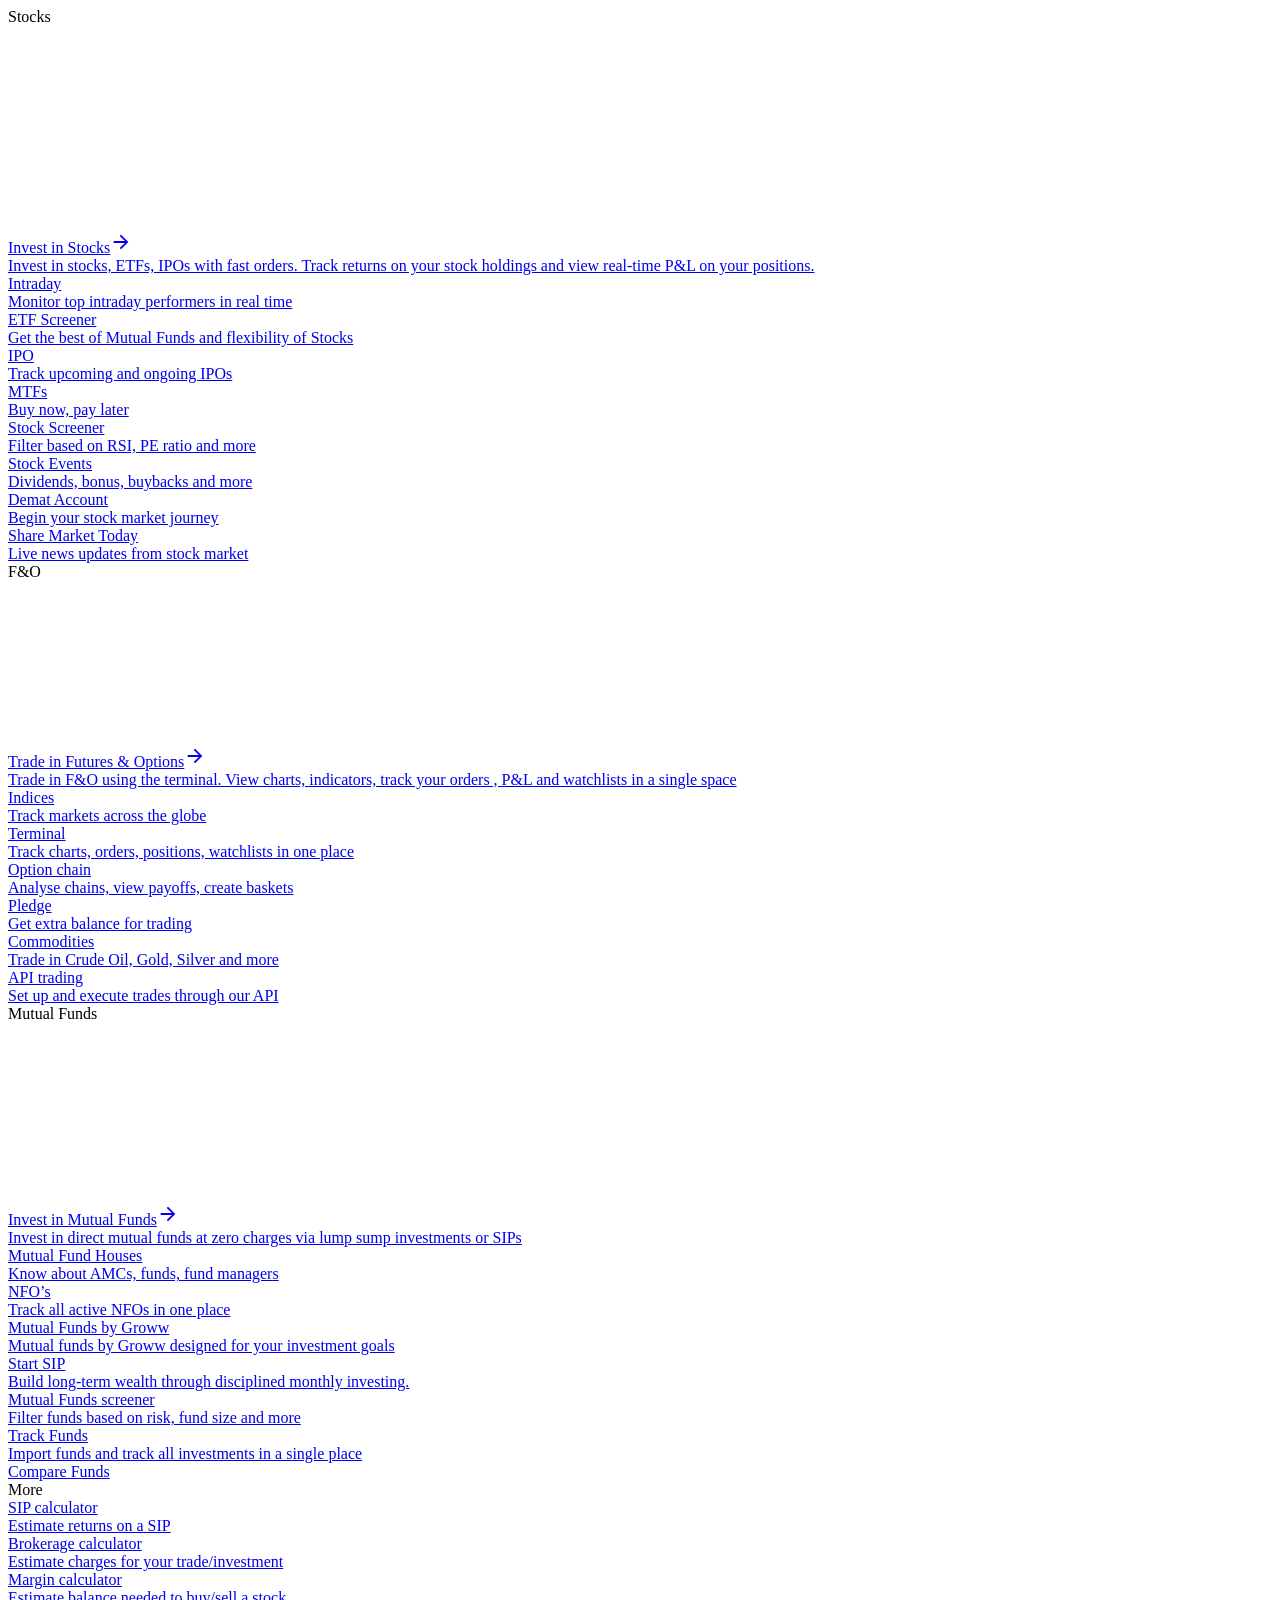
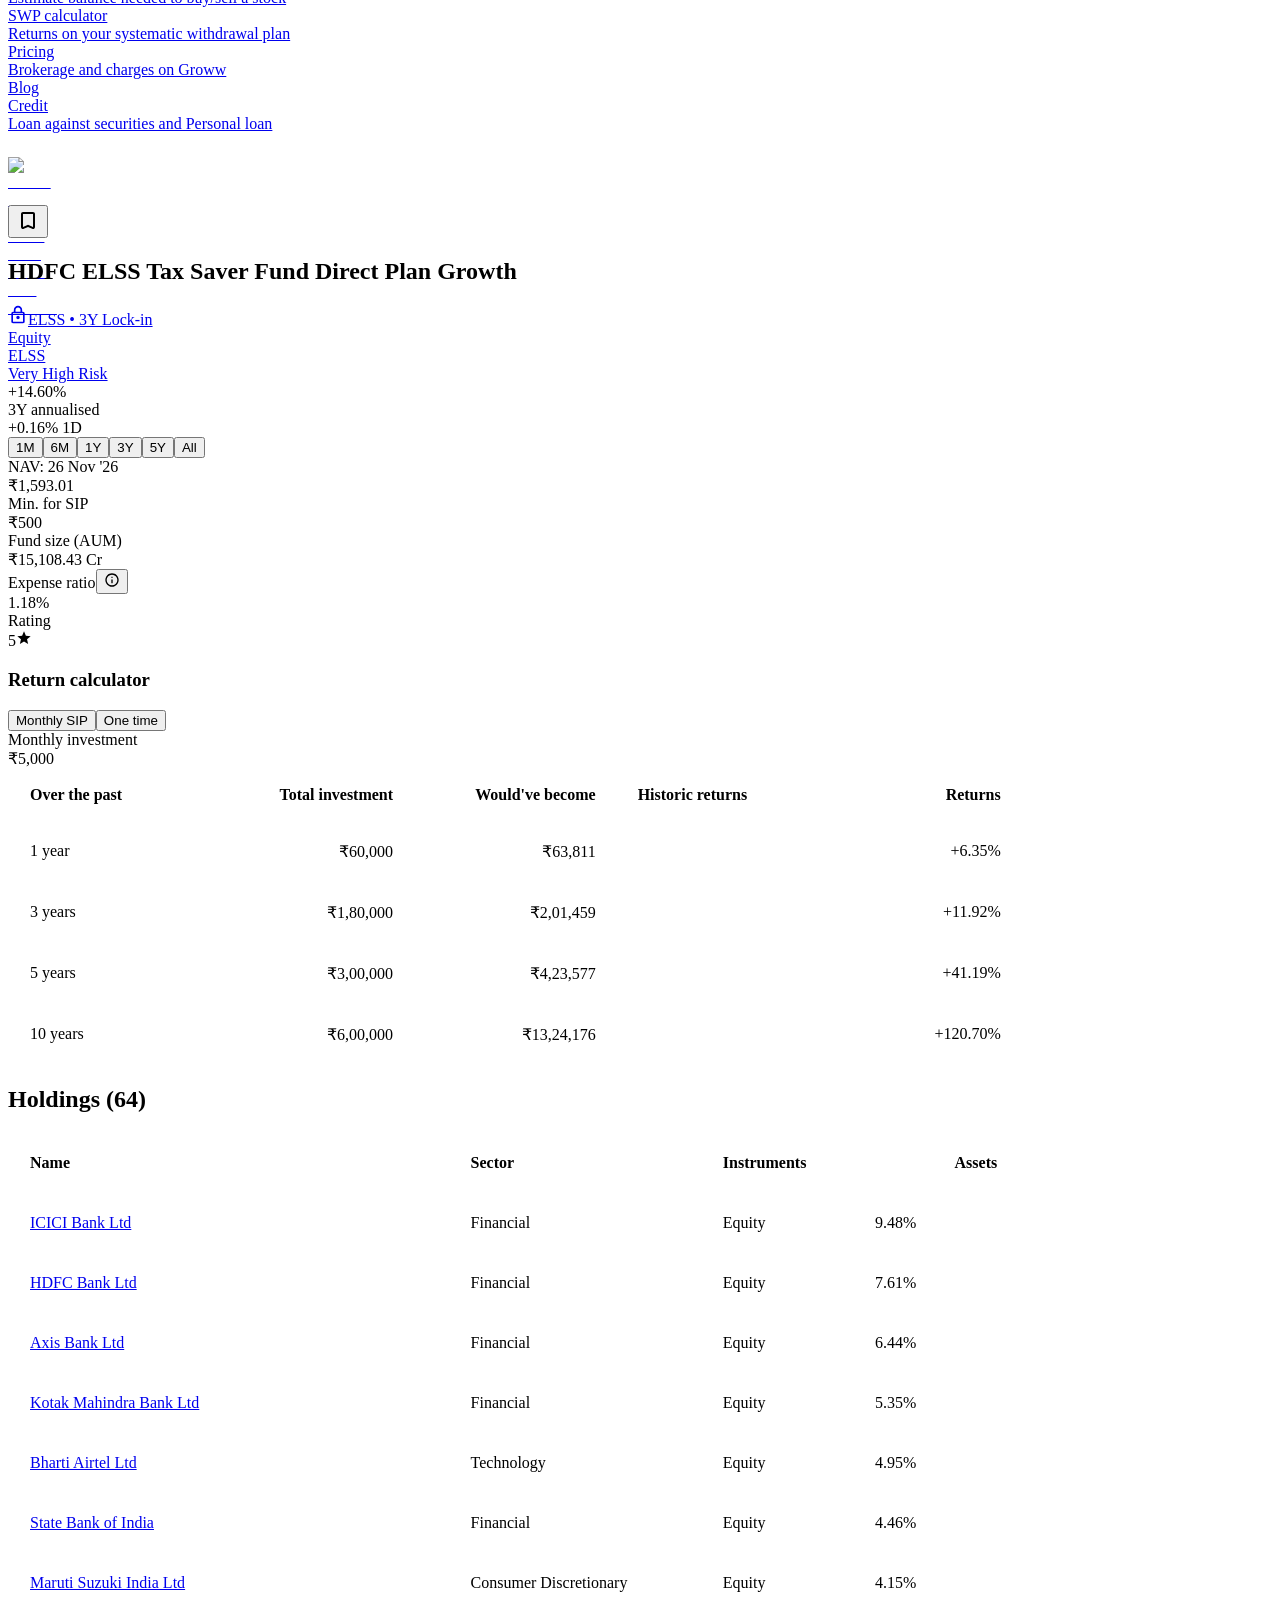
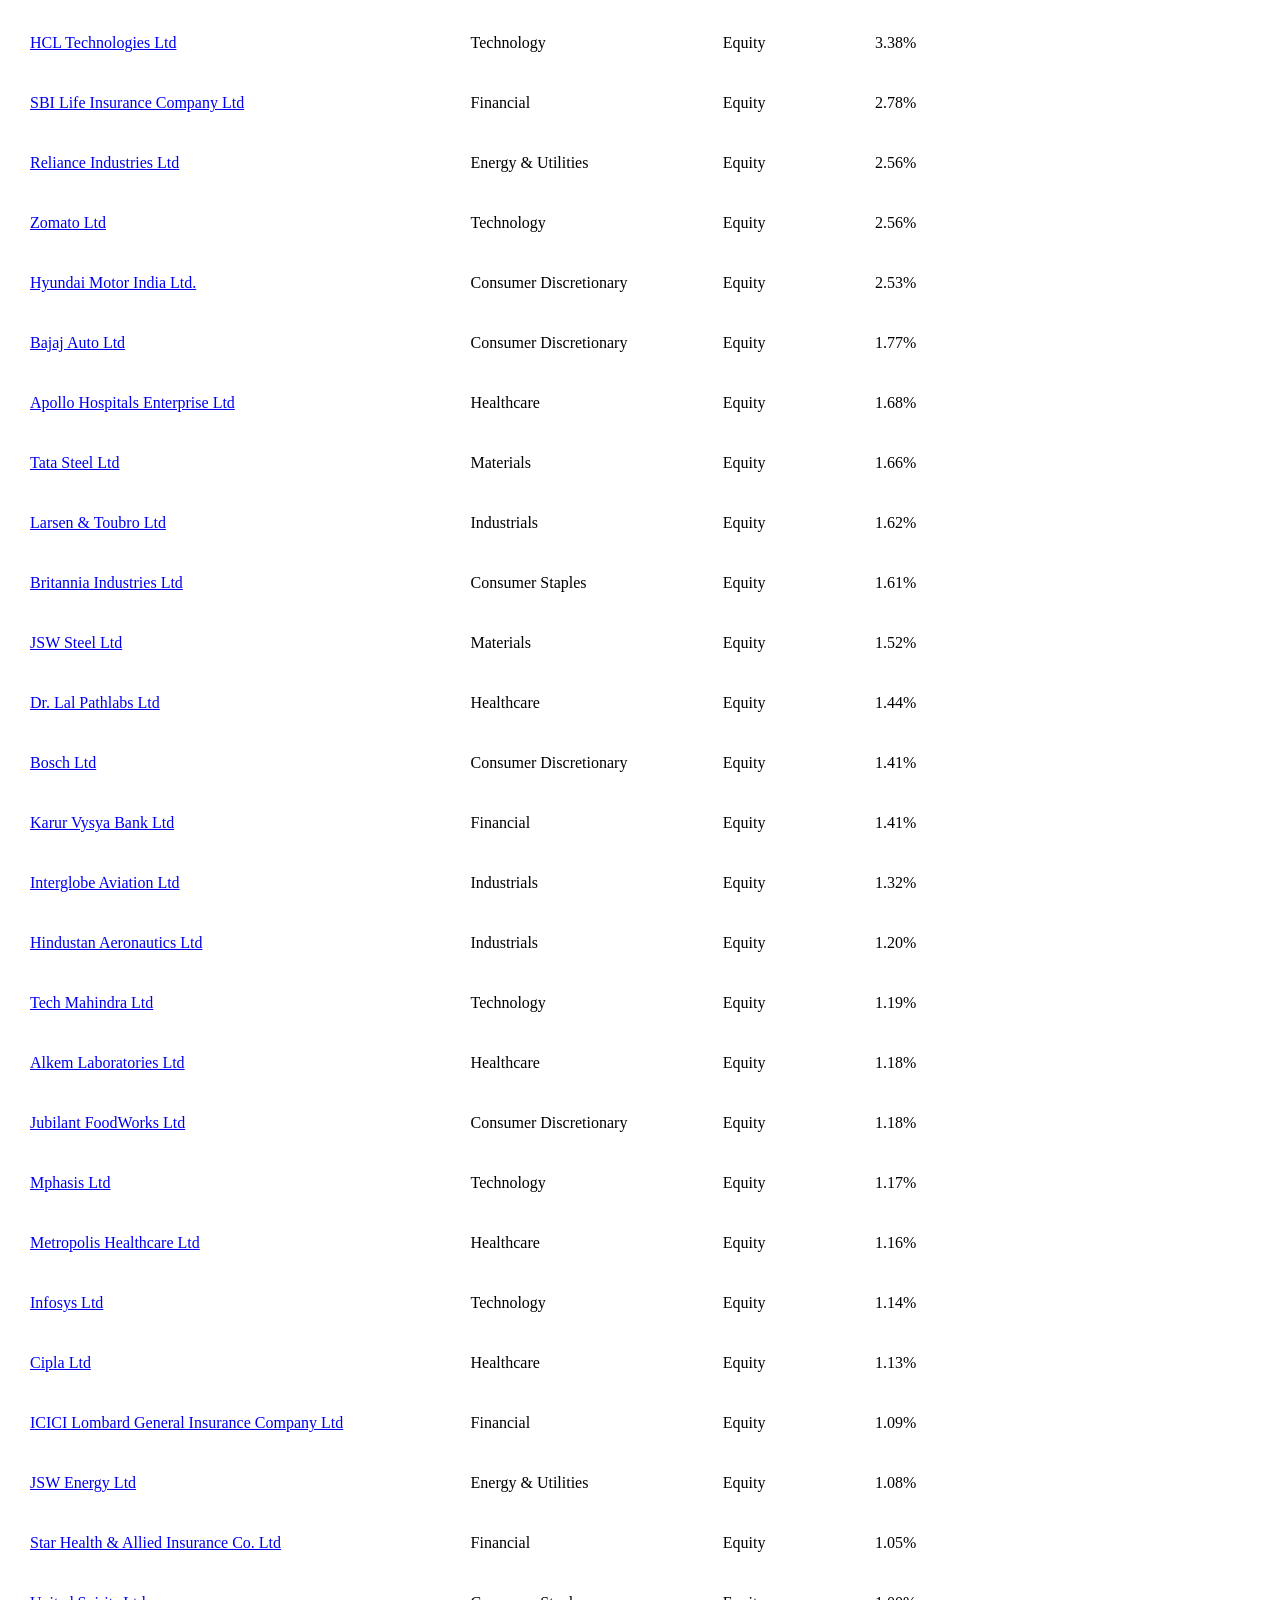
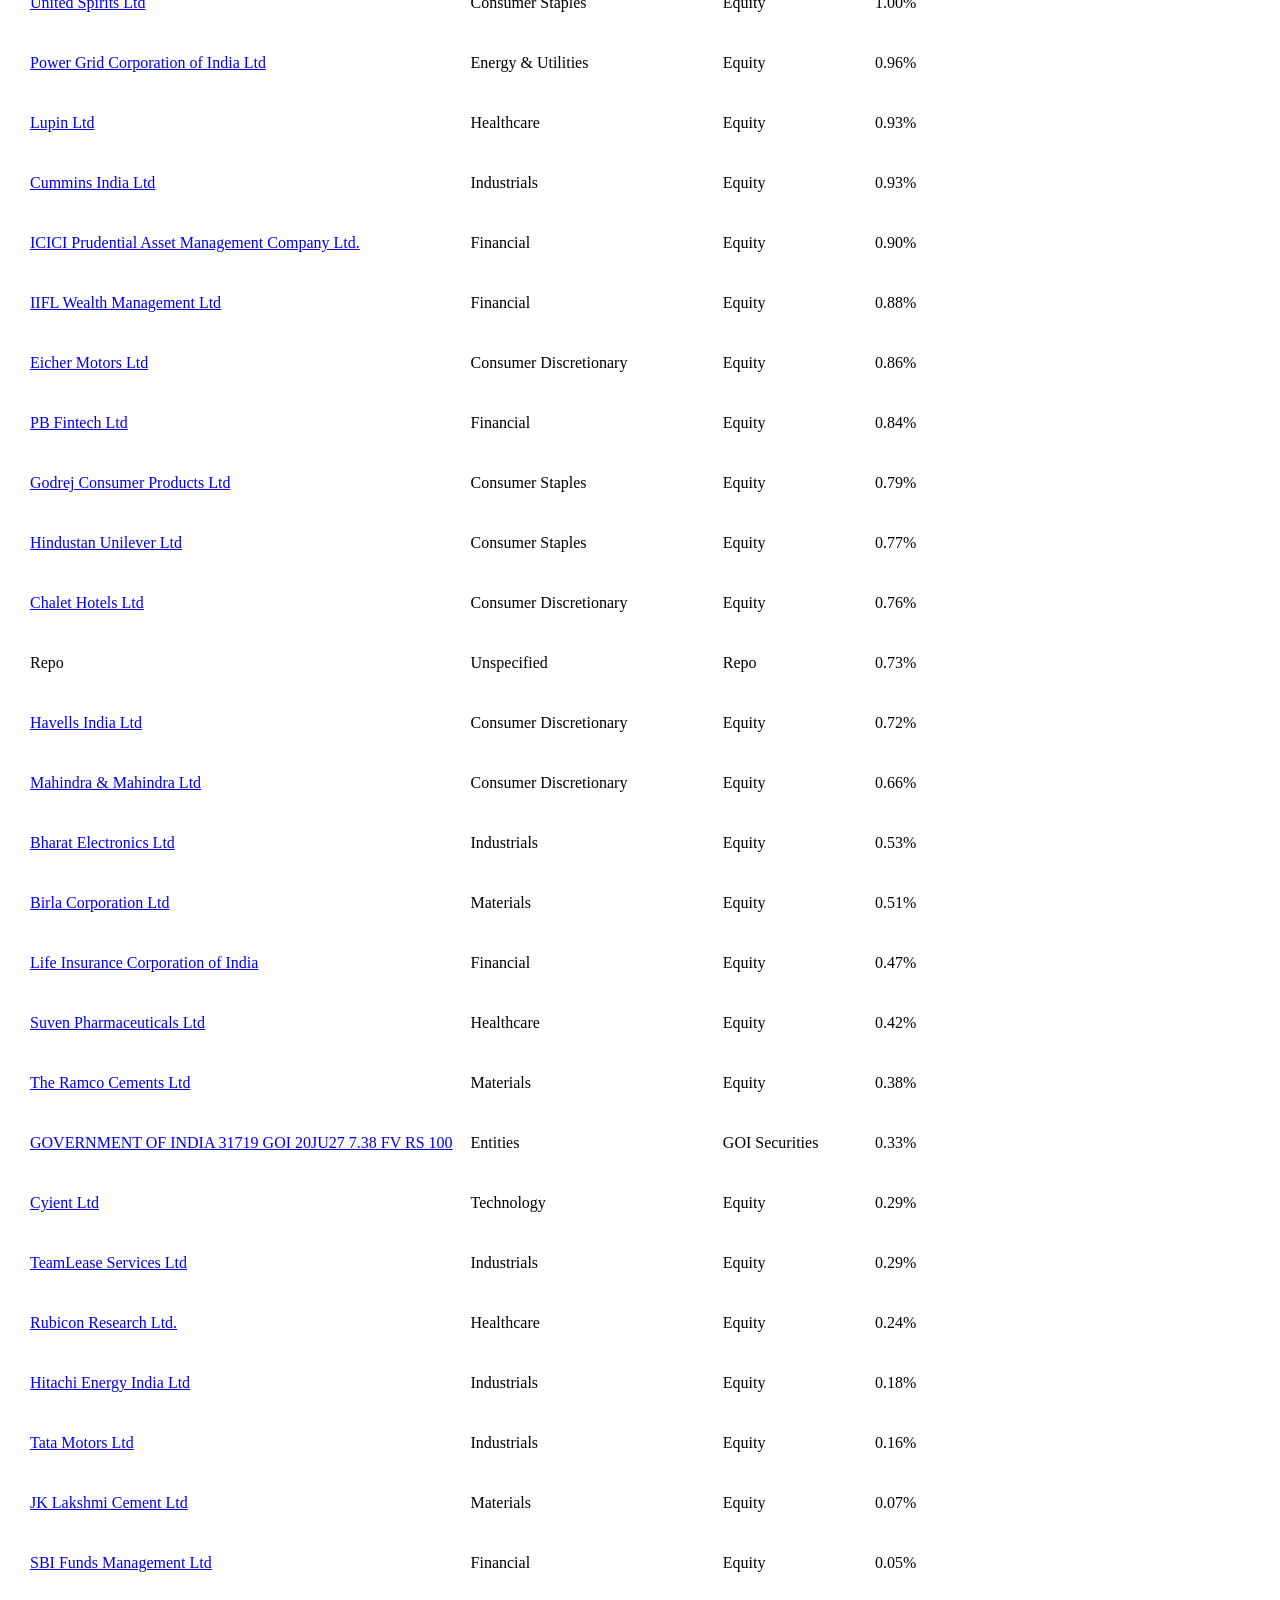
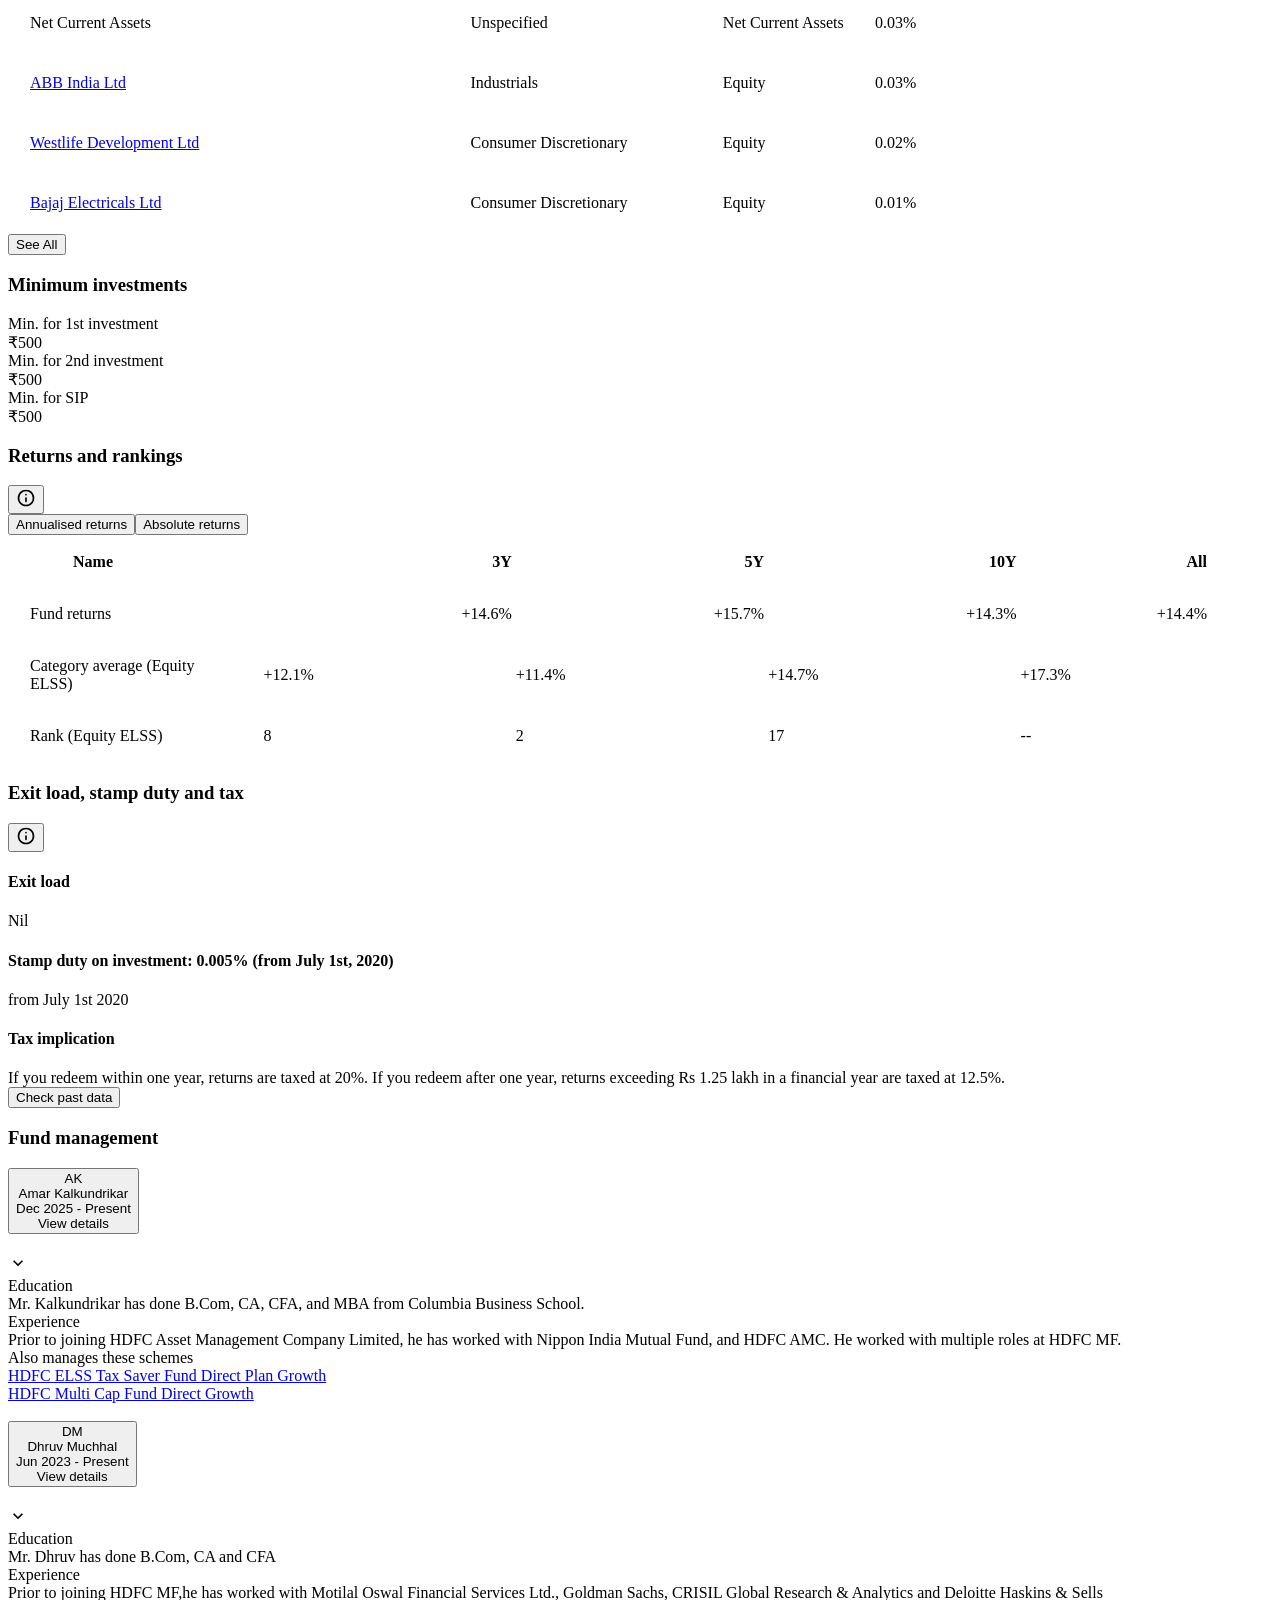
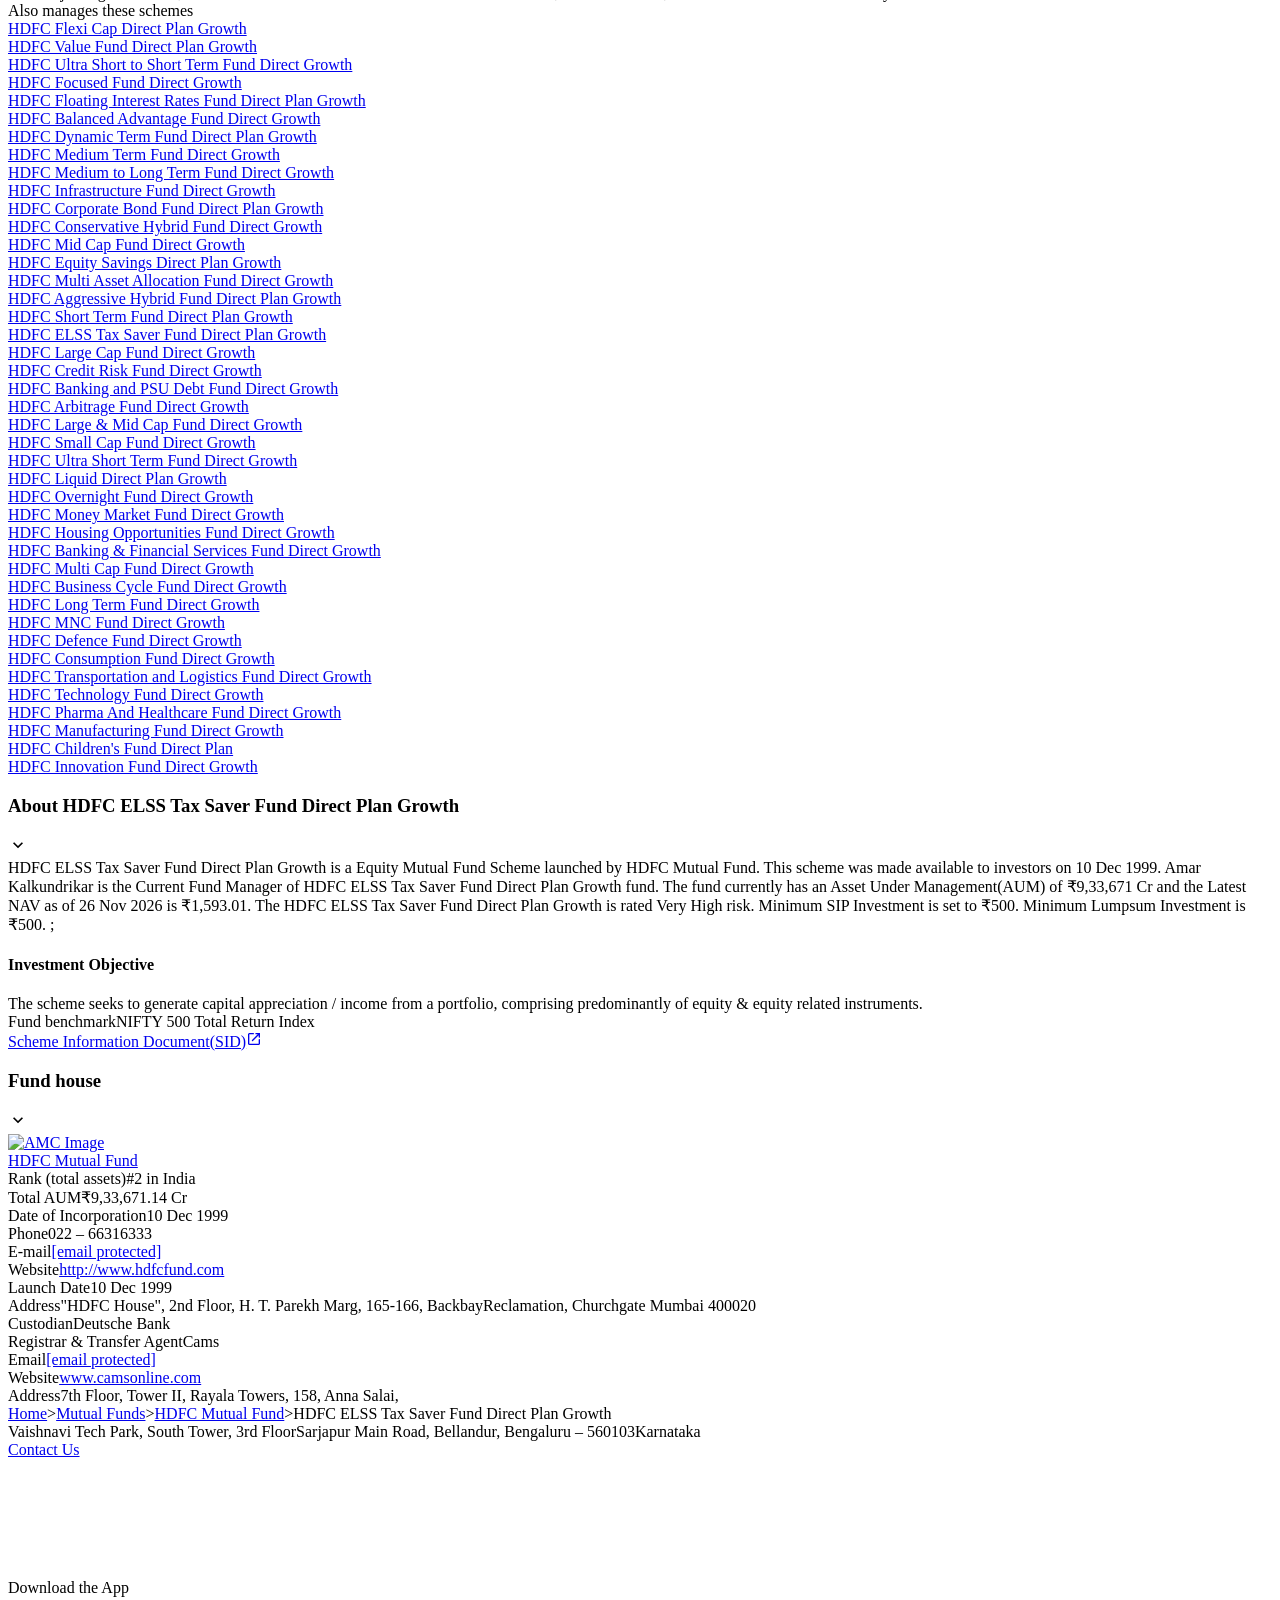
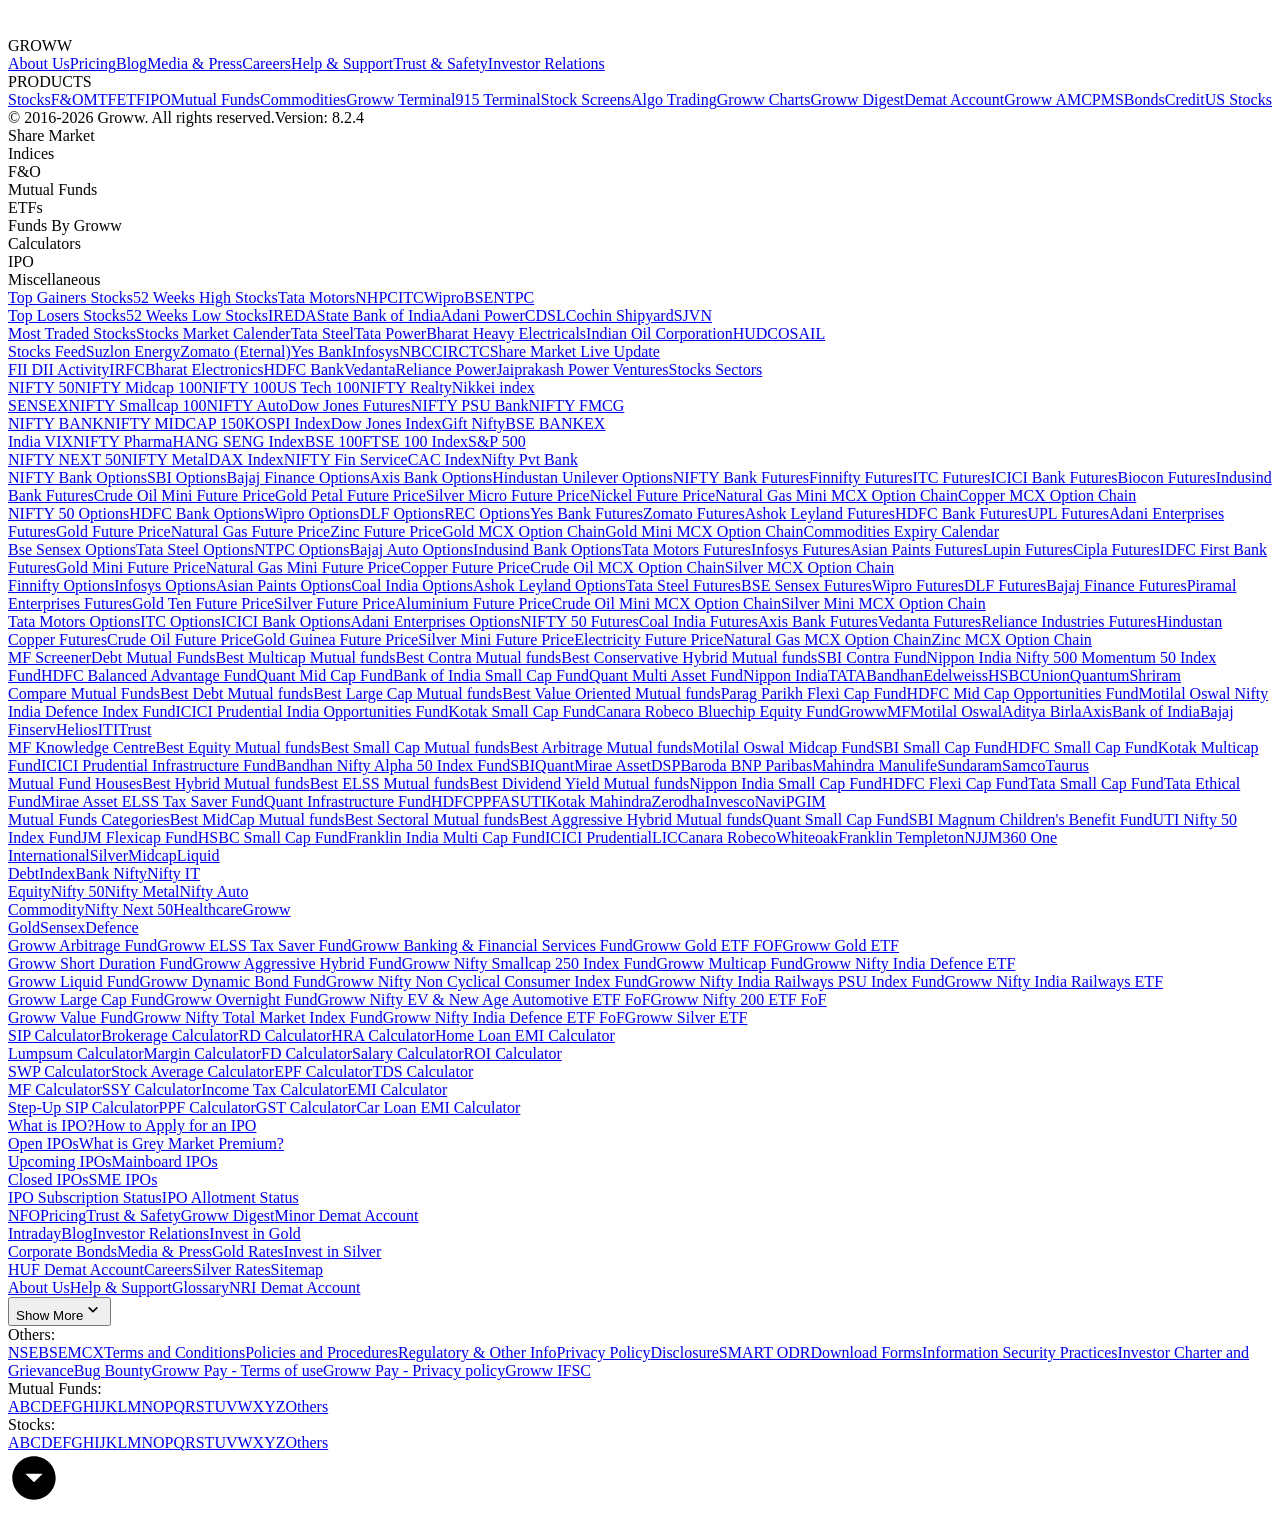
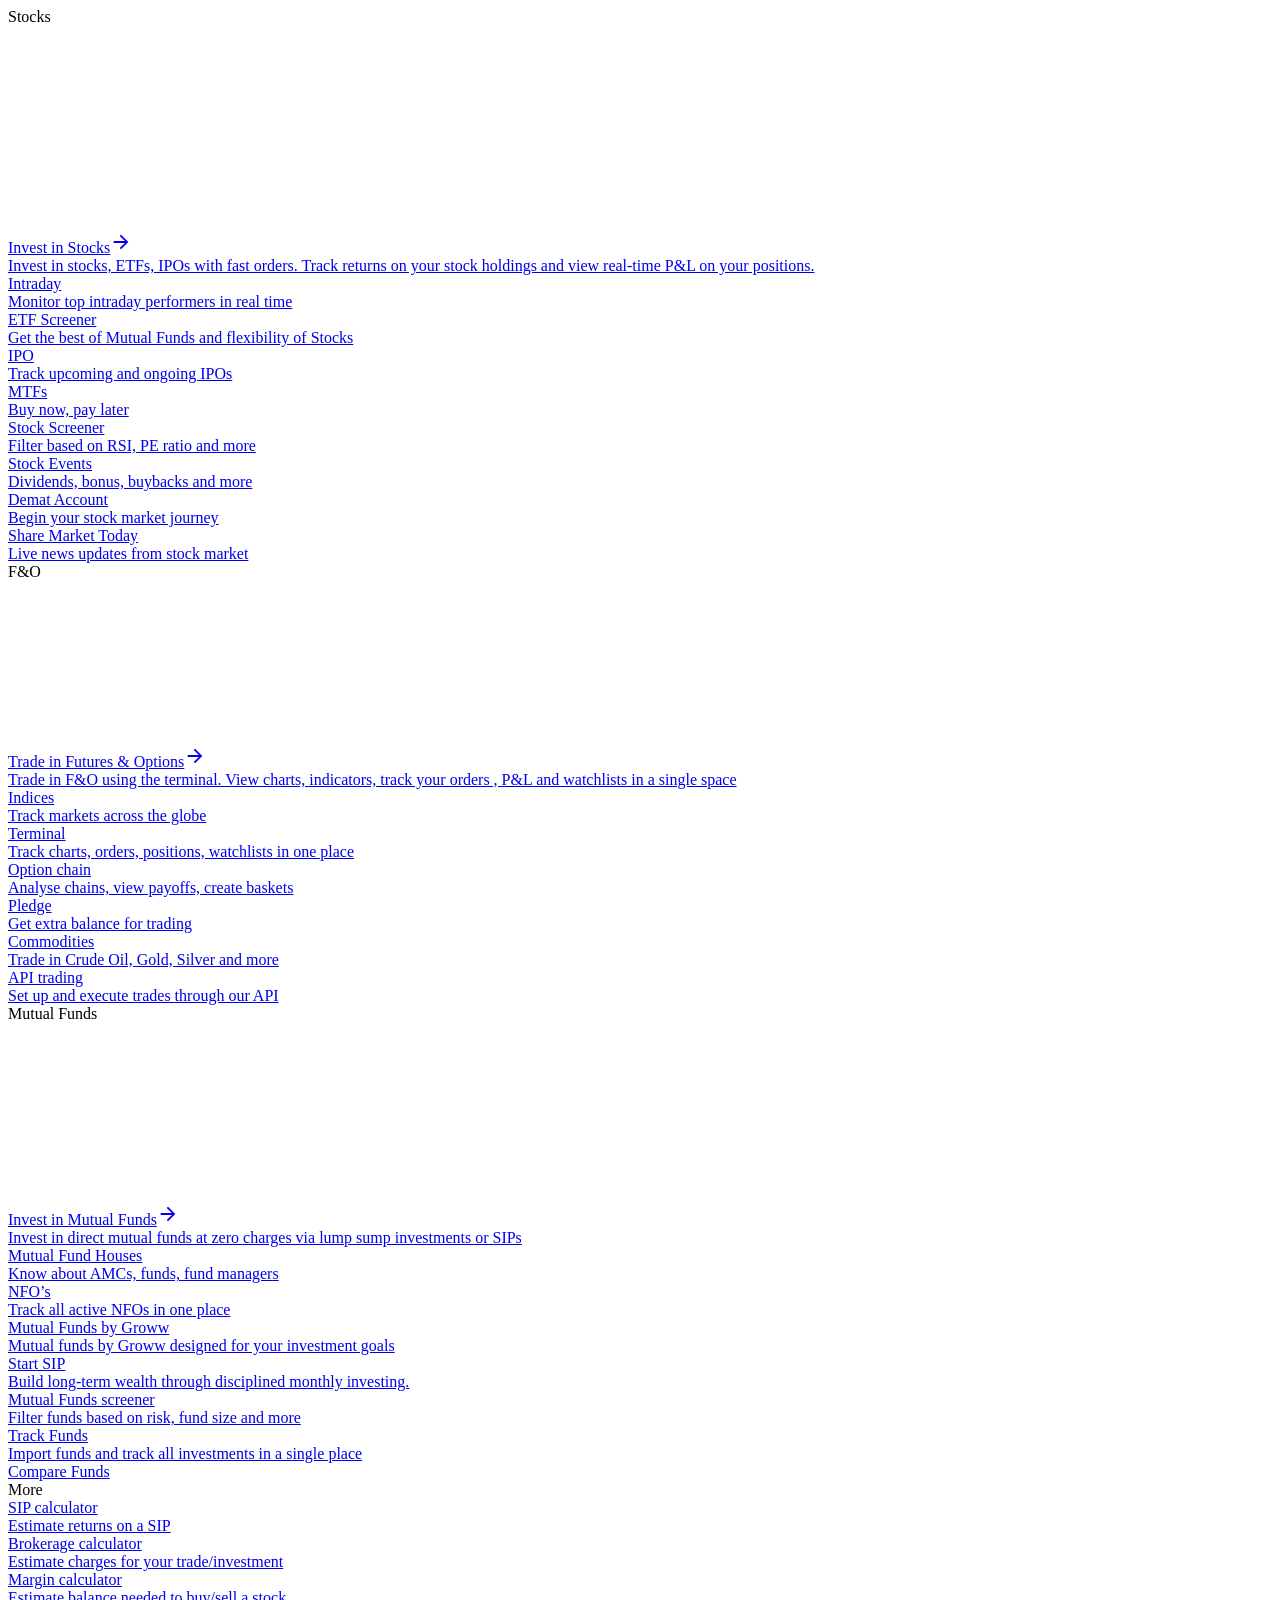
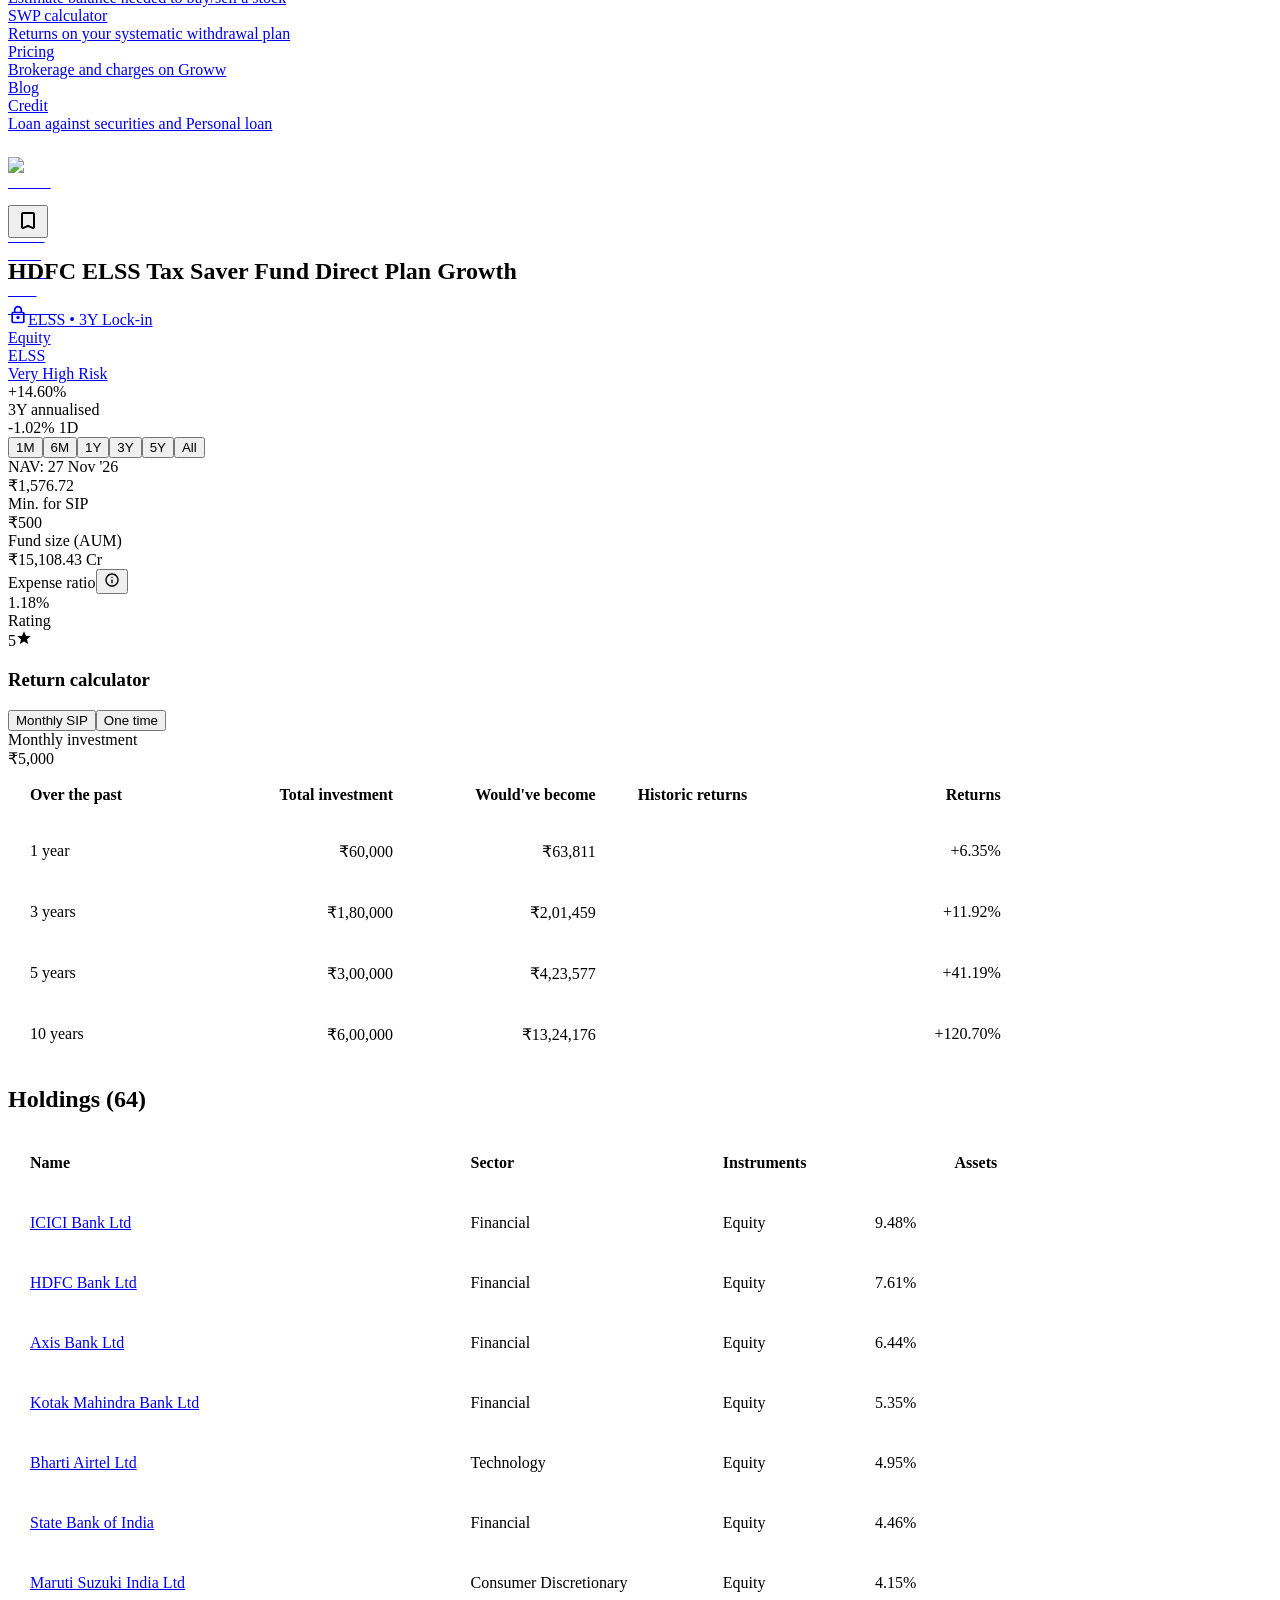
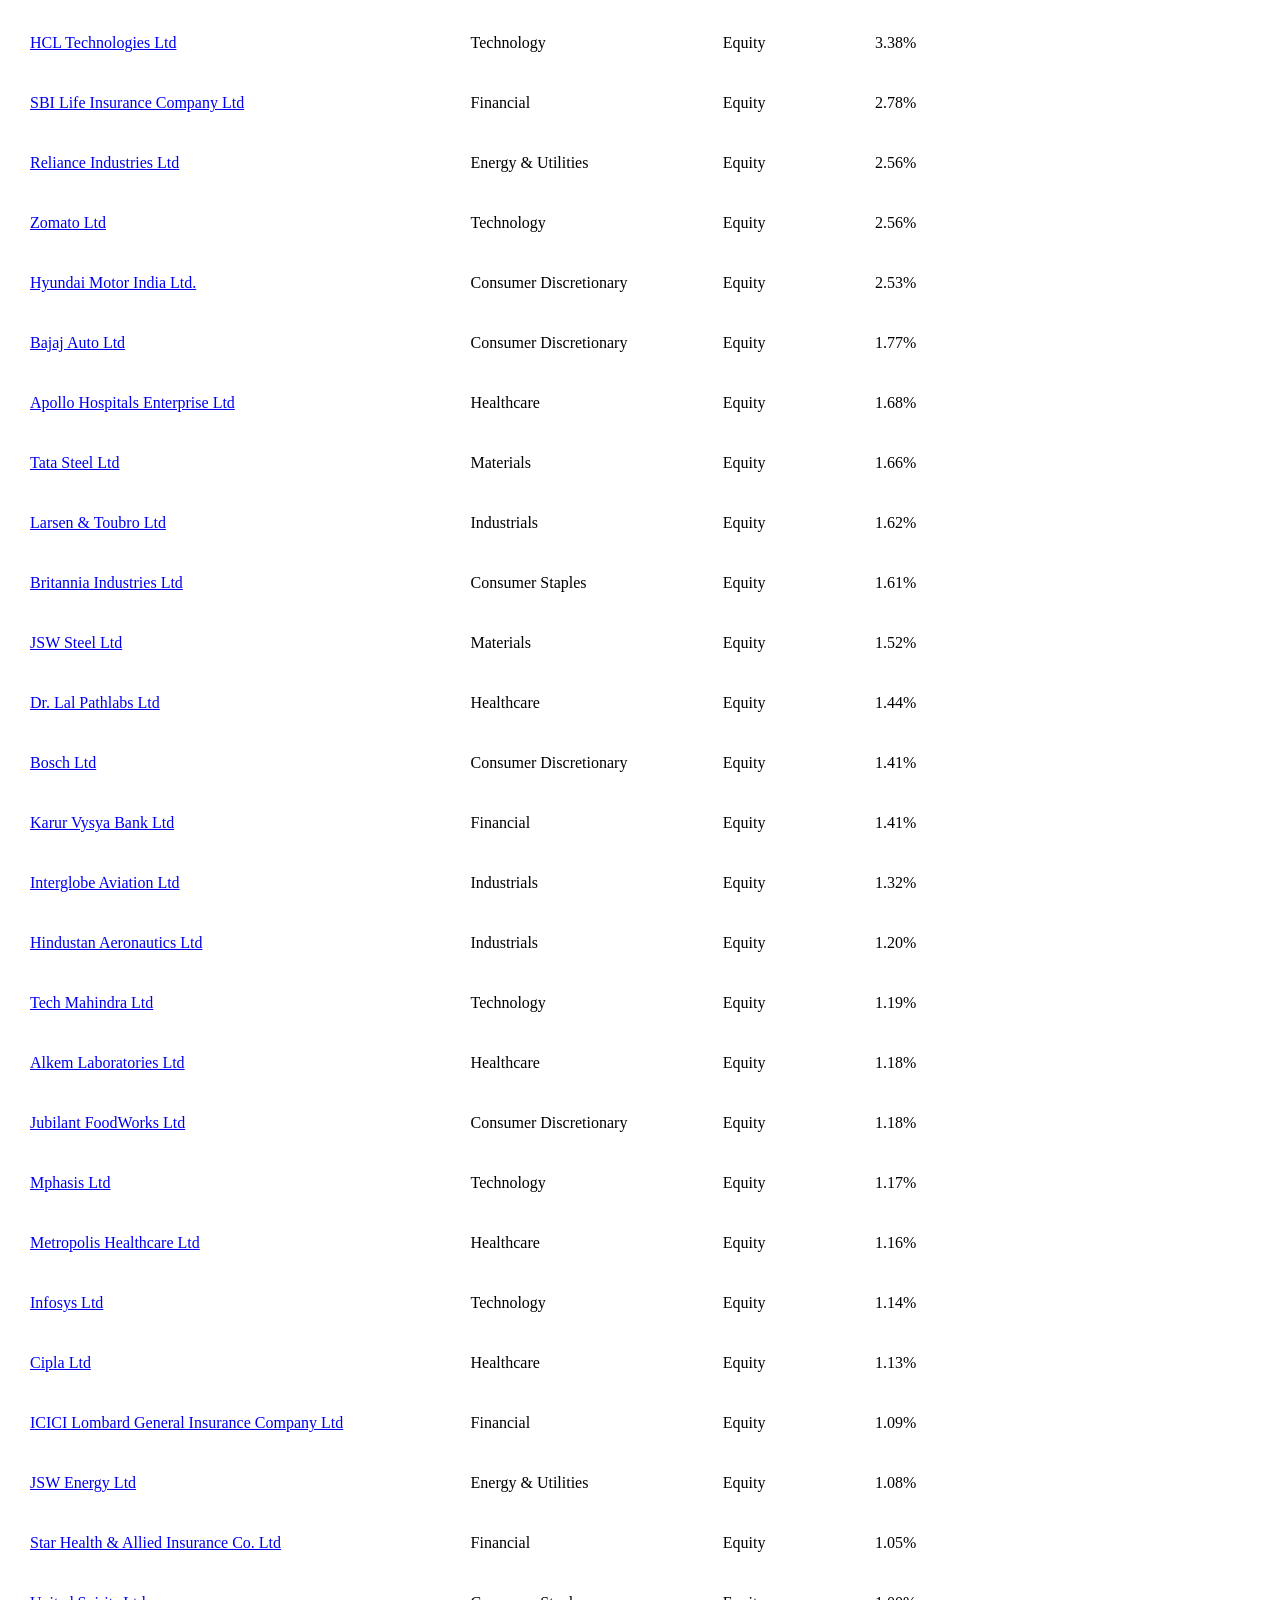
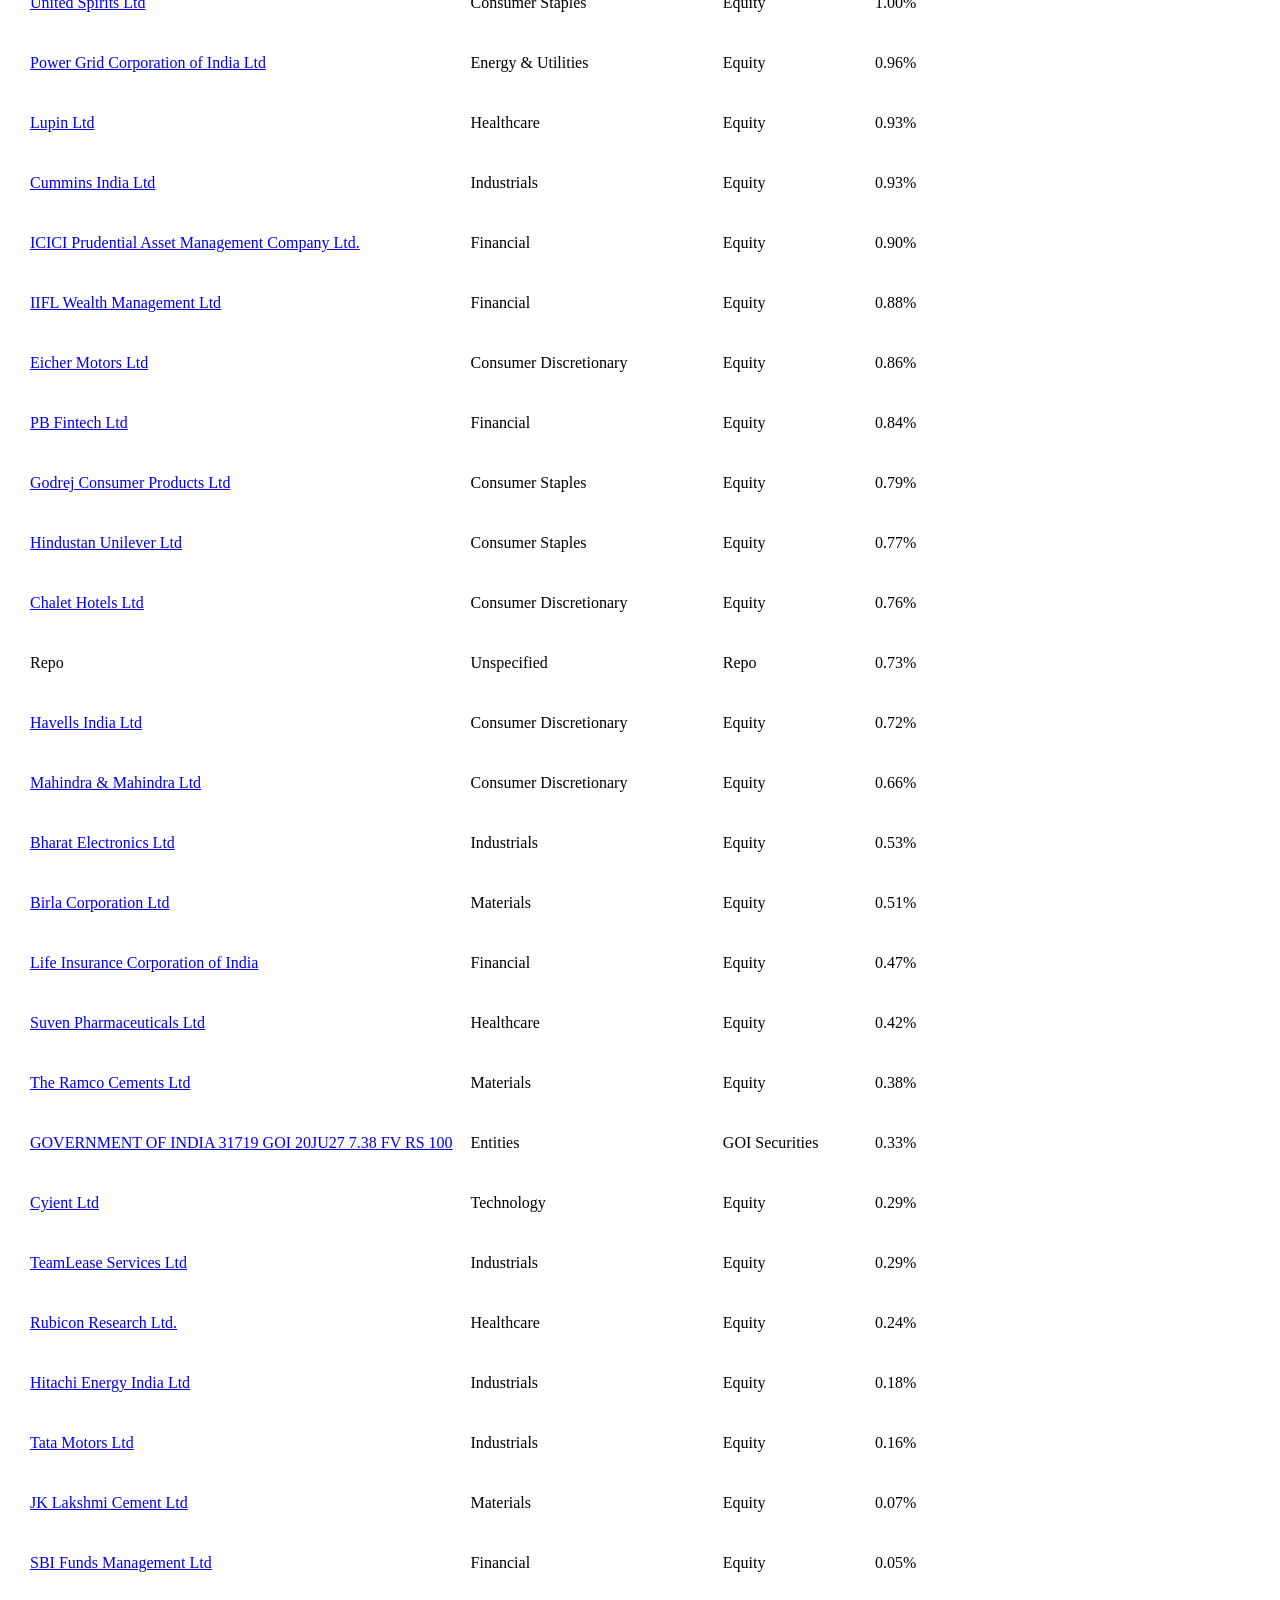
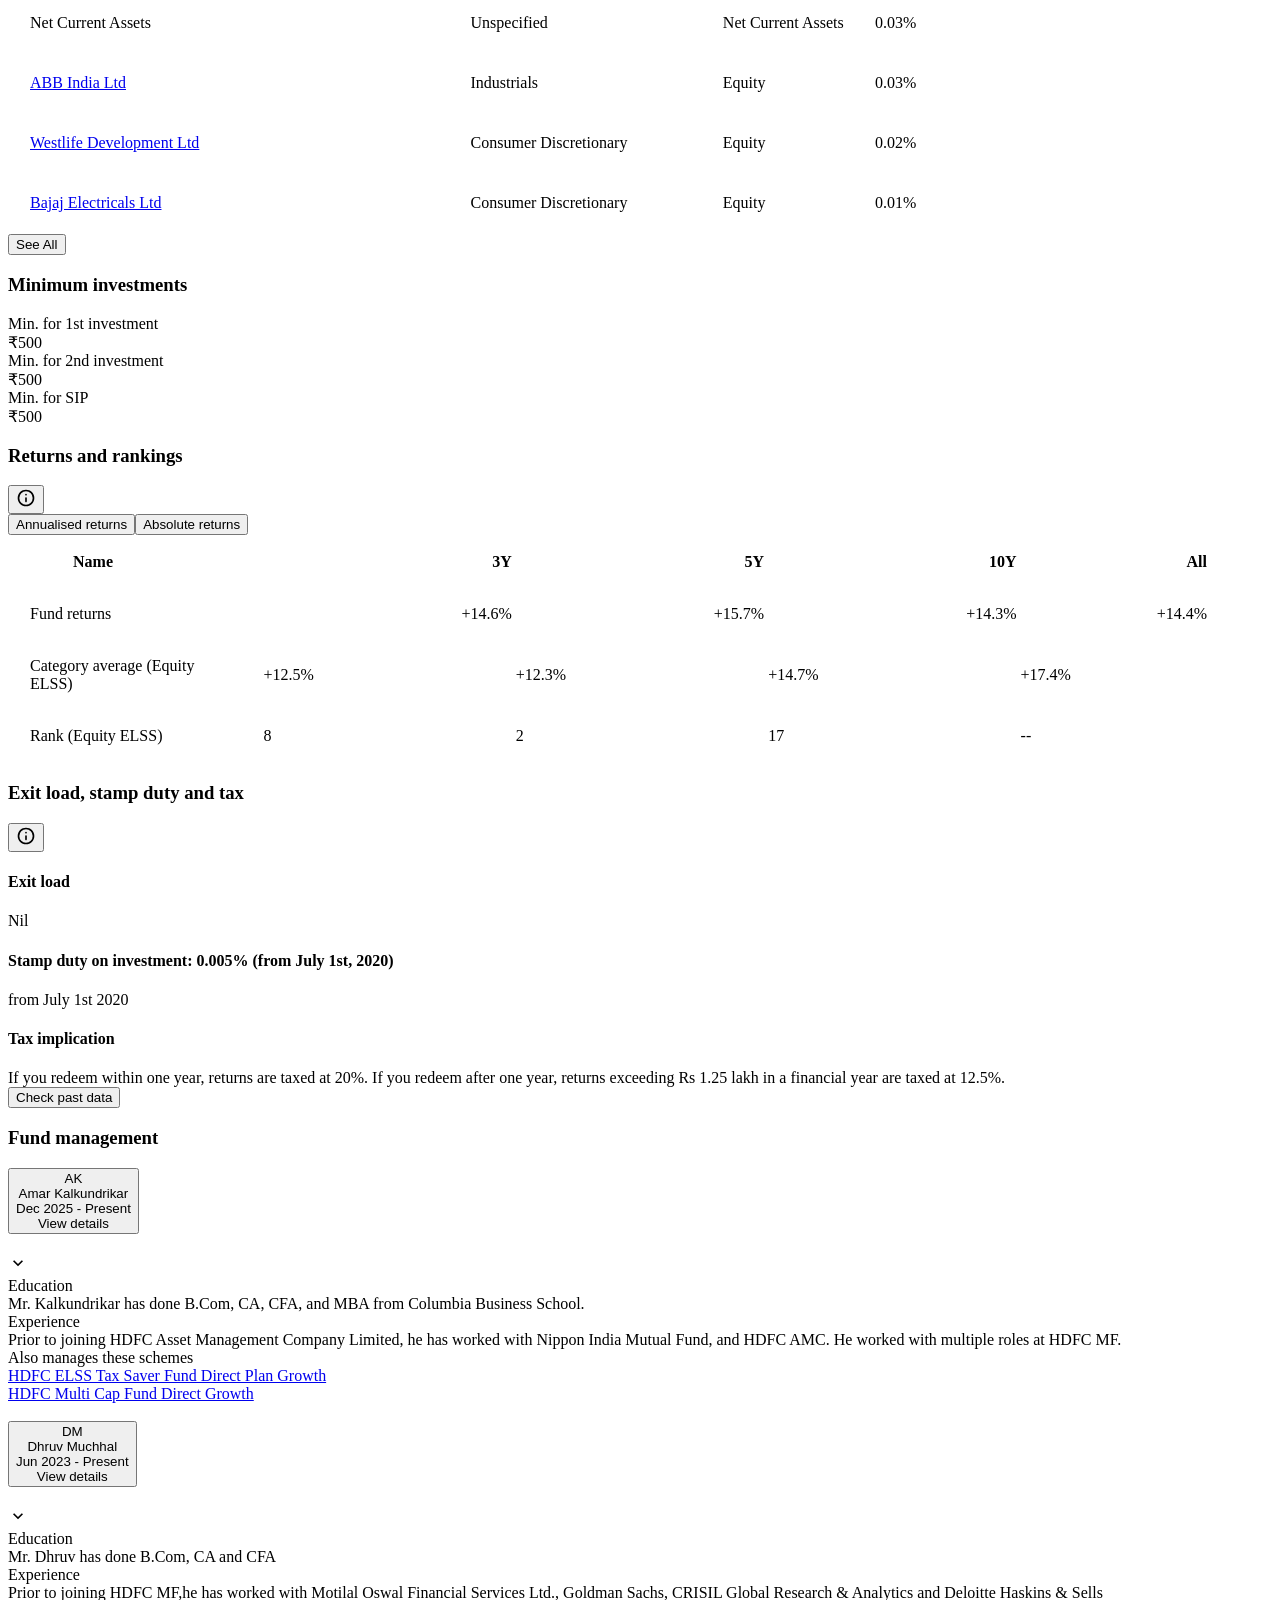
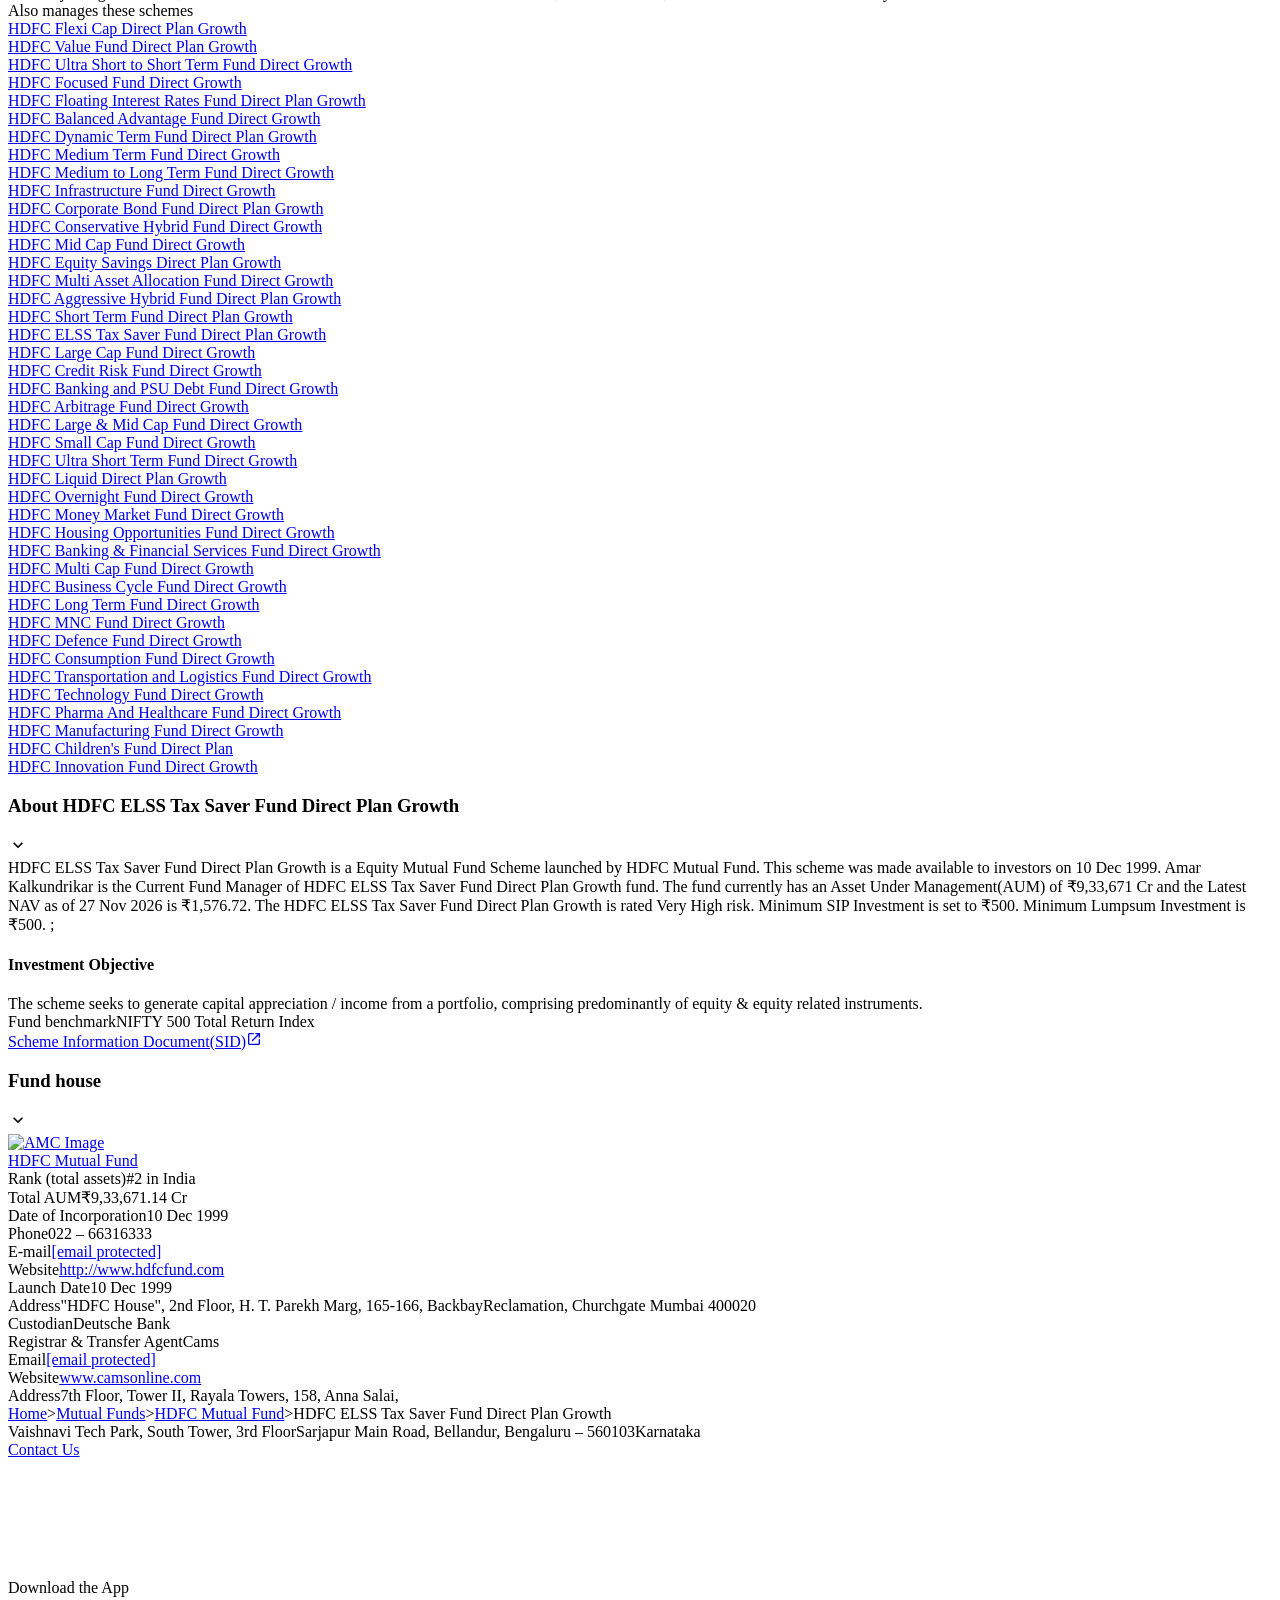
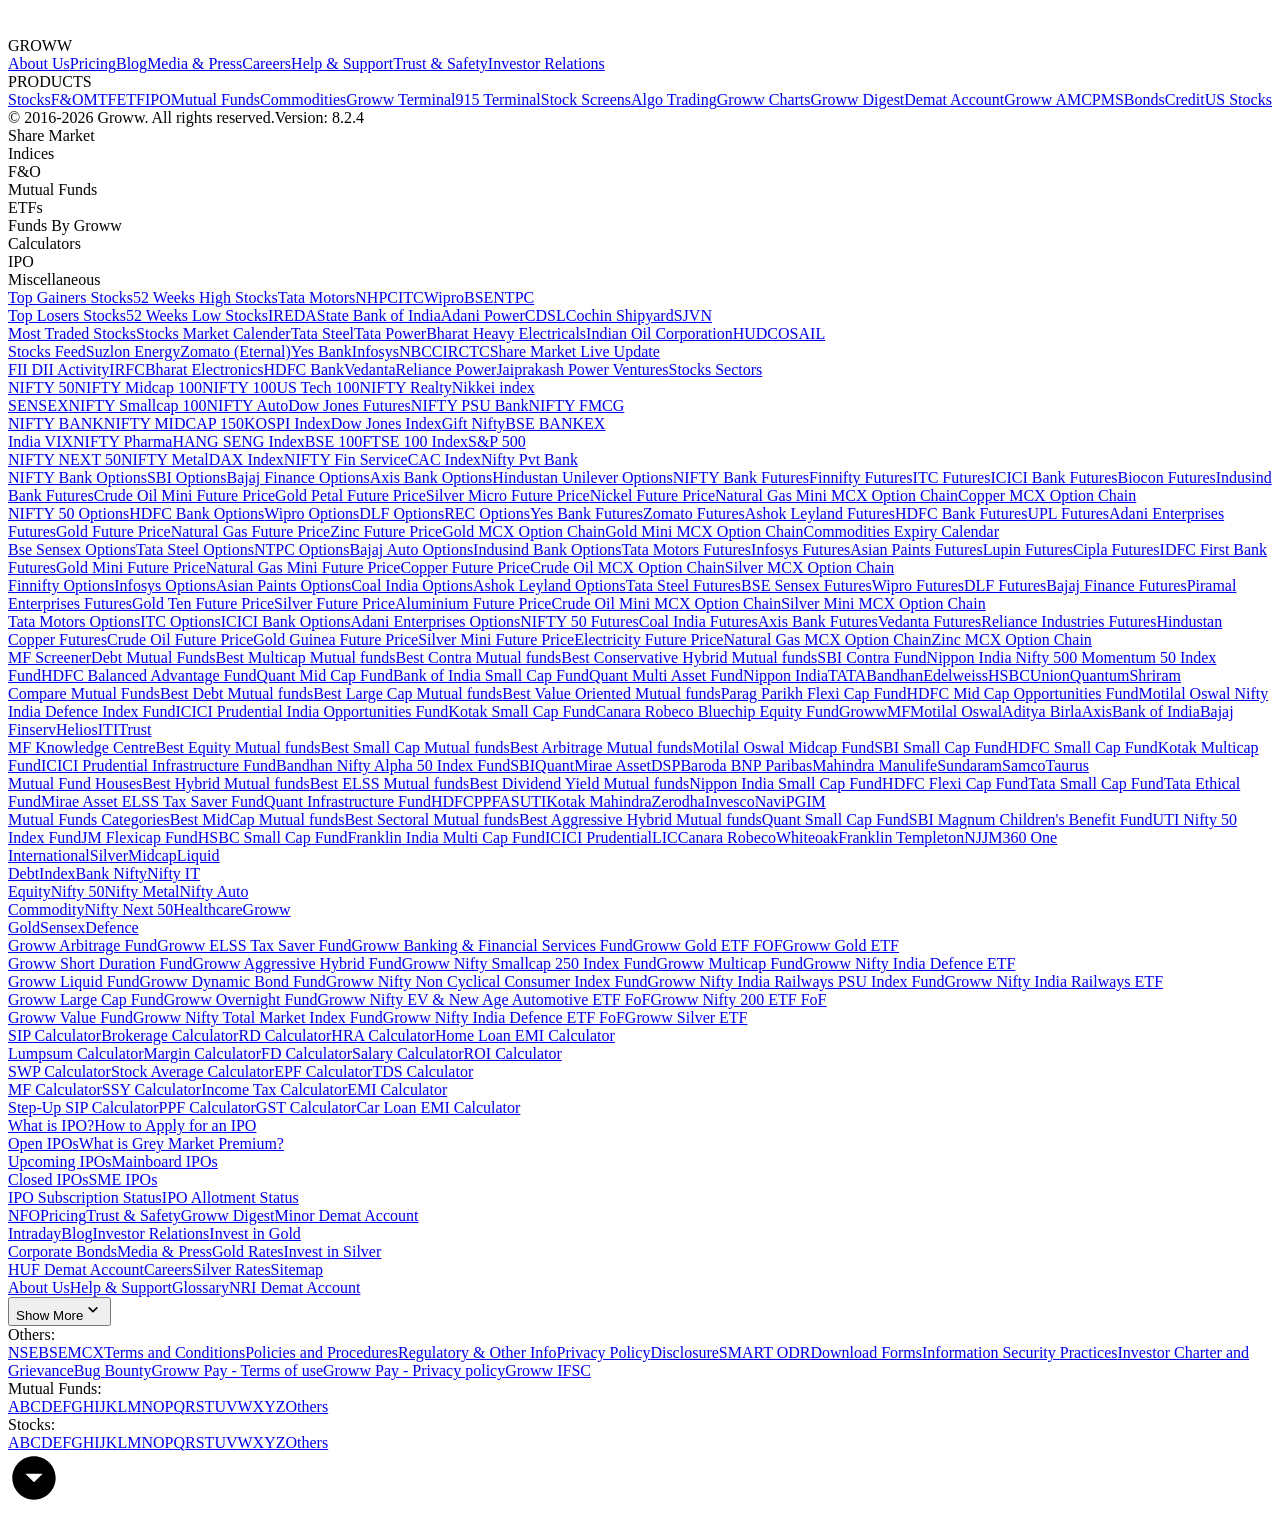
